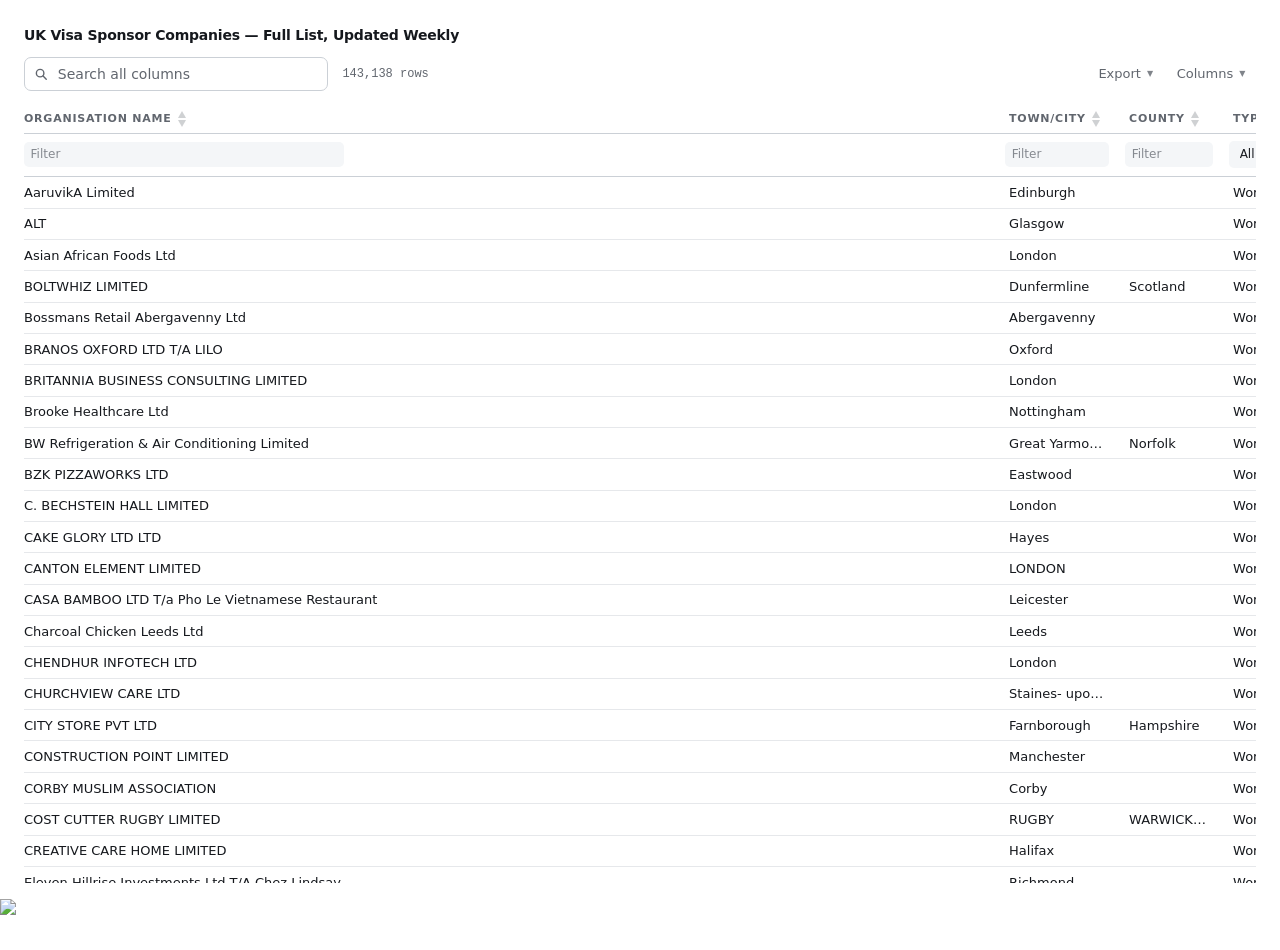
==== index.html @ 7ac72226 "csv adding back to repo [skip ci] another test" ====
<!doctype html>
<html lang="en">
<head>
<meta charset="utf-8">
<meta name="viewport" content="width=device-width,initial-scale=1">
<title>UK Visa Sponsor Companies — Full List, Updated Weekly</title><meta name="description" content="Full list of UK companies licensed to sponsor work visas, from the official GOV.UK register of licensed sponsors. Updated weekly.">
<link rel="stylesheet" href="csvtotable.css">
</head>
<body>
<main class="csvtotable">
<select class="csvtotable-theme" id="csvtotable-theme" aria-label="Colour theme"><option value="auto" selected>Auto</option><option value="default">Default</option><option value="dark">Dark</option><option value="nord">Nord</option><option value="gruvbox">Gruvbox</option><option value="solarized">Solarized</option></select>
<table class="csvtotable-table" id="csvtotable-table" aria-label="Table"></table>
</main>
<script id="csvtotable-data" type="application/json">{"headers":["Organisation Name","Town/City","County","Type \u0026 Rating","Route"],"rows":[[" AaruvikA Limited","Edinburgh","","Worker (A rating)","Skilled Worker"],[" ALT","Glasgow","","Worker (A rating)","Skilled Worker"],[" Asian African Foods Ltd "," London  ","","Worker (A rating)","Skilled Worker"],[" BOLTWHIZ LIMITED","Dunfermline","Scotland","Worker (A rating)","Skilled Worker"],[" Bossmans Retail Abergavenny Ltd","Abergavenny","","Worker (A rating)","Skilled Worker"],[" BRANOS OXFORD LTD T/A LILO","Oxford","","Worker (A rating)","Skilled Worker"],[" BRITANNIA BUSINESS CONSULTING LIMITED","London","","Worker (A rating)","Skilled Worker"],[" Brooke Healthcare Ltd ","Nottingham","","Worker (A rating)","Skilled Worker"],[" BW Refrigeration \u0026 Air Conditioning Limited","Great Yarmouth","Norfolk","Worker (A rating)","Skilled Worker"],[" BZK PIZZAWORKS LTD","Eastwood","","Worker (A rating)","Skilled Worker"],[" C. BECHSTEIN HALL LIMITED","London","","Worker (A rating)","Skilled Worker"],[" CAKE GLORY LTD LTD","Hayes","","Worker (A rating)","Skilled Worker"],[" CANTON ELEMENT LIMITED","LONDON","","Worker (A rating)","Skilled Worker"],[" CASA BAMBOO LTD T/a Pho Le Vietnamese Restaurant","Leicester","","Worker (A rating)","Skilled Worker"],[" Charcoal Chicken Leeds Ltd","Leeds","","Worker (A rating)","Skilled Worker"],[" CHENDHUR INFOTECH LTD","London","","Worker (A rating)","Skilled Worker"],[" CHURCHVIEW CARE LTD","Staines- upon-Thames","","Worker (A rating)","Skilled Worker"],[" CITY STORE PVT LTD","Farnborough","Hampshire","Worker (A rating)","Skilled Worker"],[" CONSTRUCTION POINT LIMITED ","Manchester","","Worker (A rating)","Skilled Worker"],[" CORBY MUSLIM ASSOCIATION","Corby","","Worker (A rating)","Tier 2 Ministers of Religion"],[" COST CUTTER RUGBY LIMITED    ","RUGBY","WARWICKSHIRE ","Worker (A rating)","Skilled Worker"],[" CREATIVE CARE HOME LIMITED","Halifax","","Worker (A rating)","Skilled Worker"],[" Eleven Hillrise Investments Ltd T/A Chez Lindsay","Richmond","","Worker (A rating)","Skilled Worker"],[" Emerge Management \u0026 Communications Limited ","London ","Westminster ","Worker (A rating)","Skilled Worker"],[" Everest Kitchen Ltd T/A Gurkha Swindon","Swindon","Wiltshire","Worker (A rating)","Skilled Worker"],[" F-Secure (UK) Limited","Gerrards Cross","Buckinghamshire","Worker (A rating)","Skilled Worker"],[" FAB DJ LTD","LONDON","","Worker (A rating)","Skilled Worker"],[" Fareni Lifecare Ltd","Essex","","Worker (A rating)","Skilled Worker"],[" FAST TRACK CONSULTANCY LIMITED","London","","Worker (A rating)","Skilled Worker"],[" Five Talents UK LTD","London","","Worker (A rating)","Skilled Worker"],[" FORTITUDE (LONDON) LIMITED","London","","Worker (A rating)","Skilled Worker"],[" Fusion Flavours Newcastle Ltd","NEWCASTLE","","Worker (A rating)","Skilled Worker"],[" Fylde Private GP ","Lancashire","","Worker (A rating)","Skilled Worker"],[" Gibbs Consulting Global Limited","London","","Worker (A rating)","Skilled Worker"],[" GLOBAL FACILITY MANAGEMENT MCR LIMITED","Manchester","","Worker (A rating)","Skilled Worker"],[" GLOW BEAUTY EMPORIUM LTD","Huddersfield","","Worker (A rating)","Skilled Worker"],[" Gott and Robinson","Grange Over Sands","Cumbria","Worker (A rating)","Skilled Worker"],[" GUJJAR ALLIANCE LTD","Bathgate","","Worker (A rating)","Skilled Worker"],[" HAH Hospitality Limited t/a Indian Affair Ancoats","Manchester","","Worker (A rating)","Skilled Worker"],[" Hamilton Trader Ltd","Birmingham","","Worker (A rating)","Skilled Worker"],[" HARI EXPRESS LIMITED T/A LIMEHOUSE NEWSAGENTS","LONDON","","Worker (A rating)","Skilled Worker"],[" Haven Care (Trade Name)","Derby","Derbyshire ","Worker (A rating)","Skilled Worker"],[" Haverfordwest Central Mosque","Haverfordwest  ","","Worker (A rating)","Tier 2 Ministers of Religion"],[" HAWTHORN MANOR LIMITED t/as Hawthorn Manor Residential Home ","Gillingham","Kent","Worker (A rating)","Skilled Worker"],[" HH KITCHENS LTD Trading as Caprinos Pizza Heywood","Heywood","","Worker (A rating)","Skilled Worker"],[" Hilton Pharmacy Ltd T/A Hilton Pharmacy \u0026 Opticians ","Hilton","Derby","Worker (A rating)","Skilled Worker"],[" Hotel Templeton Garden Limited","London  ","","Worker (A rating)","Skilled Worker"],[" Ian Tappin t/a Lovat House Residential Care Home","Wokingham","Berkshire","Worker (A rating)","Skilled Worker"],[" IDAQ LIMITED","Sheffield","","Worker (A rating)","Skilled Worker"],[" IGOROTASHI LTD","Whitstable","Kent","Worker (A rating)","Skilled Worker"],[" INDELIBLY RETAIL LTD","Windsor","","Worker (A rating)","Skilled Worker"],[" Iqbal \u0026 Co Superstore ","Cupar","","Worker (A rating)","Skilled Worker"],[" ITVIB LIMITED","Reading","Berkshire","Worker (A rating)","Skilled Worker"],[" JAGGI GARDERNER LTD","Hounslow","","Worker (A rating)","Skilled Worker"],[" Jess Flowers Limited","Middlesex","","Worker (A rating)","Skilled Worker"],[" Jideoni Ltd","London","","Worker (A rating)","Skilled Worker"],[" Joyce Care Support Ltd ","Milton Keynes","","Worker (A rating)","Skilled Worker"],[" KHYBER BAKERY","OLDHAM","MANCHESTER","Worker (A rating)","Skilled Worker"],[" KINGS BALTI","Durham","","Worker (A rating)","Skilled Worker"],[" KK9RECRUITMENT LTD","LUTON","","Worker (A rating)","Skilled Worker"],[" KLD IMPORTS LIMITED","Preston","","Worker (A rating)","Skilled Worker"],[" Krystal Ventures Limited","Gillingham","KENT","Worker (A rating)","Skilled Worker"],[" LAXPERMIT LIMITED T/A INDIAN TIMES","stonehouse","","Worker (A rating)","Skilled Worker"],[" LEAPFROG A.I. LTD","London","","Worker (A rating)","Skilled Worker"],[" Lemas Real Estate UK Ltd 15362523","England","","Worker (A rating)","Global Business Mobility: UK Expansion Worker"],[" LETCHWORTH REHABILITATION \u0026 PHYSIOTHERAPY CENTRE LTD","STEVENAGE","","Worker (A rating)","Skilled Worker"],[" Little Garden Gate Nursery Ltd","London","","Worker (A rating)","Skilled Worker"],[" London Aesthetics U.K Ltd","London","","Worker (A rating)","Skilled Worker"],[" M Y Fishmongers ","London ","","Worker (A rating)","Skilled Worker"],[" M\u0026MWORKFORCELTD"," Shoreham-By-Sea","","Worker (A rating)","Skilled Worker"],[" Mahadevan Vikneswaran T/A Easebourne Village Store","Midhurst ","West Sussex","Worker (A rating)","Skilled Worker"],[" MARGARET ROAD STORES LTD","HAMILTON, ","","Worker (A rating)","Skilled Worker"],[" MASS COMPLETE PROPERTY SOLUTIONS LTD","Hertfordshire, United Kingdom","","Worker (A rating)","Skilled Worker"],[" Maxwell Equipment Hire Ltd "," Birmingham","","Worker (A rating)","Skilled Worker"],[" Mobile Up Ltd","Oswestry","","Worker (A rating)","Skilled Worker"],[" MODE AGENCE LTD","London","","Temporary Worker (A rating)","Creative Worker"],[" Mr D A J HODGE","Okehampton","Devon","Worker (A rating)","Skilled Worker"],[" Mrs Prashanthy Shathyakaran T/A Manor News ","Bexhill, ","East Sussex ","Worker (A rating)","Skilled Worker"],[" MRS SATHTHIYA SRIKUMAR  T/A MAIDSTONE FOOD AND WINE  ","Maidstone ","","Worker (A rating)","Skilled Worker"],[" MULTIPLIER TECHNOLOGIES UK LTD","London","","Worker (A rating)","Skilled Worker"],[" Nakshatra Limited","Harrow","","Worker (A rating)","Skilled Worker"],[" NATIONWIDE ELECTRICAL \u0026 SECURITY WHOLESALERS LTD","WOLVERHAMPTON","","Worker (A rating)","Skilled Worker"],[" NEPAL DINE BEESTON LTD","Beeston","","Worker (A rating)","Skilled Worker"],[" NEW PAYLESS LTD","London","","Worker (A rating)","Skilled Worker"],[" Nirmalan Vinayagamoorthy T/A","London","","Worker (A rating)","Skilled Worker"],[" NO.1. DISTRIBUTION LIMITED","Walsall, West Midlands","","Worker (A rating)","Skilled Worker"],[" NOMAN INTERNATIONAL LONDON LTD","Birmingham","","Worker (A rating)","Skilled Worker"],[" O S \u0026 Ali Services(London) Limited","Manchester","","Worker (A rating)","Skilled Worker"],[" OVEN SHINERS LIMITED","South Godstone","","Worker (A rating)","Skilled Worker"],[" PAPRIS IT UK LTD","Wallington","","Worker (A rating)","Skilled Worker"],[" PARTS4HYBRID LTD","Mitcham","","Worker (A rating)","Skilled Worker"],[" PHONEBOX GADGETS LTD","Rugby, Warwickshire","England","Worker (A rating)","Skilled Worker"],[" PINAL DAYA, T/A LONDIS","NORTHAMPTON","","Worker (A rating)","Skilled Worker"],[" PIZZA HACK LIMITED","Gravesend","England,","Worker (A rating)","Skilled Worker"],[" PLATINUM PIZZA LTD","Bolton","","Worker (A rating)","Skilled Worker"],[" PRAKASH BUILDER LIMITED"," LEICESTER","","Worker (A rating)","Skilled Worker"],[" Premier Pencoed Mini Market","Pencoed","Bridgend","Worker (A rating)","Skilled Worker"],[" Priory News","Tonbridge","","Worker (A rating)","Skilled Worker"],[" Private Energy Partners (UK)  Ltd","Swindon","","Worker (A rating)","Skilled Worker"],[" Prospot Limited","Tamworth","","Worker (A rating)","Skilled Worker"],[" QA TAKEAWAY LIMITED t/a Red Chillies","Alloa","","Worker (A rating)","Skilled Worker"],[" R \u0026 Z GLOBAL SERVICES LTD","London","","Worker (A rating)","Skilled Worker"],[" R J PRIVATE LIMITED T/A Morrisons fuel station","Gloucester,","Gloucestershire","Worker (A rating)","Skilled Worker"],[" R\u0026T (LEE) CLINIC LIMITED","London","","Worker (A rating)","Skilled Worker"],[" Raia Health Limited ","Altrincham","","Worker (A rating)","Skilled Worker"],[" RAINBOW POLYCARBONATE INDUSTRY TRADE LTD","London","","Worker (UK Expansion Worker: Provisional )","Global Business Mobility: UK Expansion Worker"],[" RAVEENTHIRAN KOGULARAJ, T/A K.L.M CONVENIENCE STORE","CLACTON - ON- SEA","","Worker (A rating)","Skilled Worker"],[" REDCLIFF MGT LTD","Hemel Hempstead","","Temporary Worker (A rating)","Creative Worker"],[" Renn Consultancy Ltd t/a Emulous Water","Wells","Somerset","Worker (A rating)","Skilled Worker"],[" Riverside medical practice","Blackwood","Caerphilly","Worker (A rating)","Skilled Worker"],[" RMJ PVT Ltd","Nottinghamshire","","Worker (A rating)","Skilled Worker"],[" ROSINANTE PROPERTY HOLDINGS LIMITED"," Ilford,","","Worker (A rating)","Skilled Worker"],[" Rotamat Limited trading as Huber Technology ","Chippenham,","Wiltshire","Worker (A rating)","Skilled Worker"],[" S \u0026 V BARTON LTD","NORTHAMTON","","Worker (A rating)","Skilled Worker"],[" S S Haulage (Derby) Limited","Littleover"," Derby","Worker (A rating)","Skilled Worker"],[" SAI CONVENIENCE \u0026 NEWSAGENT LIMITED","Sevenoaks","","Worker (A rating)","Skilled Worker"],[" SAM AND RAJ TRADING LIMITED","Southall","","Worker (A rating)","Skilled Worker"],[" SARP LEGAL CONSULTANCY LTD","London","","Worker (A rating)","Skilled Worker"],[" SAZ PROP LIMITED","London","United Kingdom","Worker (A rating)","Skilled Worker"],[" SEAHAM HIGH SCHOOL","SEAHAM","CO.DURHAM","Worker (A rating)","Skilled Worker"],[" SGTBS LIMITED","ENGLAND","","Worker (A rating)","Skilled Worker"],[" SHERBORNE CURRY LIMITED","Sherborne ","Dorset ","Worker (A rating)","Skilled Worker"],[" Silverstar Packaging Limited","Barking ","","Worker (A rating)","Skilled Worker"],[" SR Global Clinical Limited","Milton Keynes","","Worker (A rating)","Skilled Worker"],[" The Fox Tavern","Rowley Regis","","Worker (A rating)","Skilled Worker"],[" The Meating Room","Berkhamsted","","Worker (A rating)","Skilled Worker"],[" Tutis Estates ","Coventry","","Worker (A rating)","Skilled Worker"],["\"K\" Line Energy Shipping (UK) Limited","LONDON","","Worker (A rating)","Global Business Mobility: Senior or Specialist Worker"],["\"K\" Line Energy Shipping (UK) Limited","LONDON","","Worker (A rating)","Skilled Worker"],["\u0026SISTERS LTD","London","","Worker (A rating)","Skilled Worker"],["'Enterprise Singapore Board'","London","","Worker (A rating)","Global Business Mobility: Senior or Specialist Worker"],["'Enterprise Singapore Board'","London","","Temporary Worker (A rating)","International Agreement"],["'O Ver St. James Ltd","London","","Worker (A rating)","Skilled Worker"],["(A1F1 Limited T/A ) Ultrasound Direct London","Croydon","London","Worker (A rating)","Skilled Worker"],["(IECC Care) Independent Excel Care Consortium Limited","Colchester","","Worker (A rating)","Skilled Worker"],[".LITTLE NOORIYAH LTD","Smethwick","","Worker (A rating)","Skilled Worker"],["???£ ESS LTD","Manchester","","Worker (A rating)","Skilled Worker"],["@ Architect UK Ltd","West Horndon","Essex","Worker (A rating)","Skilled Worker"],["@ Home Accommodation Services Ltd","London","","Worker (A rating)","Skilled Worker"],["@ Home Accommodation Services Ltd","London","","Temporary Worker (A rating)","Creative Worker"],["@ Ur Eaz Ltd","High Wycombe","","Worker (A rating)","Skilled Worker"],["@@@ FILER LIMITED","Bolton","","Worker (A rating)","Skilled Worker"],["[AI] INFINITI LIMITED","Croydon","England","Worker (A rating)","Skilled Worker"],["`Brunswick Stores Limited"," Leamington Spa ","Warwickshire","Worker (A rating)","Skilled Worker"],["003 Ltd","Hounslow","","Worker (A rating)","Skilled Worker"],["007 Taxi Limited ","Oxford","Oxfordshire","Worker (A rating)","Skilled Worker"],["0086 Ltd","London","","Worker (A rating)","Skilled Worker"],["00Nation Limited","London","London","Worker (A rating)","Global Business Mobility: Senior or Specialist Worker"],["00Nation Limited","London","London","Worker (A rating)","Skilled Worker"],["01 Accounting Services Ltd","London","","Worker (A rating)","Skilled Worker"],["012 Global Ltd","London","","Worker (A rating)","Skilled Worker"],["023 LTD","Edinburgh","","Worker (A rating)","Skilled Worker"],["0304 Limited ","Luton","","Worker (A rating)","Skilled Worker"],["09 Care Limited ","Bradford","","Worker (A rating)","Skilled Worker"],["0xA Technologies Ltd","London","","Worker (A rating)","Skilled Worker"],["1 ACE TRAINING LIMITED","London","","Worker (A rating)","Skilled Worker"],["1 ALS LIMITED","London","","Worker (A rating)","Skilled Worker"],["1 AND 1 ROUGAMO LIMITED","Cambridge","","Worker (A rating)","Skilled Worker"],["1 And 5 Tech Ltd","Slough","","Worker (A rating)","Skilled Worker"],["1 Answer Insurance Services LTD.","Polegate","East Sussex","Worker (A rating)","Skilled Worker"],["1 Bishops Avenue Limited","London","","Worker (A rating)","Skilled Worker"],["1 CHA LTD","LONDON","","Worker (A rating)","Skilled Worker"],["1 Digitals Europe Limited","Slough","","Worker (A rating)","Skilled Worker"],["1 Green Foods Ltd","Northolt","","Worker (A rating)","Skilled Worker"],["1 Homecare Ltd","Preston","Lancashire","Worker (A rating)","Skilled Worker"],["1 Indus Limited","Bath","","Worker (A rating)","Skilled Worker"],["1 Key Solution Limited","Leicester","","Worker (A rating)","Skilled Worker"],["1 Kings Dental Limited","London","","Worker (A rating)","Skilled Worker"],["1 Life London Limited","Streatham","","Worker (A rating)","Skilled Worker"],["1 MODEL MANAGEMENT LONDON LIMITED","London","","Temporary Worker (A rating)","Creative Worker"],["1 Oak Leisure Ireland Ltd","Cookstown","Tyrone","Worker (A rating)","Skilled Worker"],["1 REPAIR LTD","Clarkston","Glasgow","Worker (A rating)","Skilled Worker"],["1 Step beyond Support Ltd","Cannock","Staffordshire","Worker (A rating)","Skilled Worker"],["1 STOP CARS LTD","STAINES","","Worker (A rating)","Skilled Worker"],["1 Stop Print Ltd","Ilford","","Worker (A rating)","Skilled Worker"],["1 STOP REC LIMITED","ESSEX","","Worker (A rating)","Skilled Worker"],["1 Stop Wash Ltd","London","","Worker (A rating)","Skilled Worker"],["1 WAY TECH SOLUTIONS LIMITED","London","","Worker (A rating)","Skilled Worker"],["1-2 Achieve","Downham Market","Norfolk","Worker (A rating)","Skilled Worker"],["1-2 Call Cars Ltd","Hampshire","","Worker (A rating)","Skilled Worker"],["1-VIA LTD","Reading","Berkshire","Worker (A rating)","Skilled Worker"],["10 DAYS STUDIO LTD","London","","Worker (A rating)","Skilled Worker"],["10 DINING STREET LIMITED","Oakham","","Worker (A rating)","Skilled Worker"],["10 Europe Limited","Edinburgh","","Worker (A rating)","Global Business Mobility: Senior or Specialist Worker"],["10 Europe Limited","Edinburgh","","Worker (A rating)","Skilled Worker"],["10 Group Limited","London","","Worker (A rating)","Skilled Worker"],["10 Squared Ltd","Pocklington","East riding of yorkshire","Worker (A rating)","Skilled Worker"],["10/10 MEDICAL LIMITED","SOUTHPORT","","Worker (A rating)","Skilled Worker"],["10:10 Games Limited","Warrington","Cheshire","Worker (A rating)","Skilled Worker"],["100 Percent Cornwall Ltd","Truro ","Cornwall","Worker (A rating)","Skilled Worker"],["100% HALAL MEAT STORES LTD","Birmingham","","Worker (A rating)","Skilled Worker"],["1000 Trades Limited ","Birmingham","","Worker (A rating)","Skilled Worker"],["1000heads Ltd","London","","Worker (A rating)","Skilled Worker"],["1001 AI Limited","London","","Worker (A rating)","Skilled Worker"],["100Starlings Ltd","London","","Worker (A rating)","Skilled Worker"],["101 A+D Ltd.","Bristol","","Worker (A rating)","Skilled Worker"],["101 Byres Road Limited","Glasgow","","Worker (A rating)","Skilled Worker"],["101 Harley Street LTD","London","","Worker (A rating)","Skilled Worker"],["101 Healthcare ltd ","Gloucester","","Worker (A rating)","Skilled Worker"],["101 Studios UK Limited","London","","Worker (A rating)","Skilled Worker"],["101 Ways Limited","London","","Worker (A rating)","Skilled Worker"],["1010 Restaurant @ The Blacksmiths arms ","Billingshurst","West Sussex","Worker (A rating)","Skilled Worker"],["105 West Architects Ltd","Bristol","","Worker (A rating)","Skilled Worker"],["1066 Foodservice Limited trading as Roosters Piri Piri","Harrow","Middlesex","Worker (A rating)","Skilled Worker"],["1066 PLUMBING AND HEATING LTD","St. Leonards-On-Sea,","","Worker (A rating)","Skilled Worker"],["107 Cannon Street Limited","London","","Worker (A rating)","Skilled Worker"],["108 RETAIL LIMITED T/A SPAR","Glasgow","","Worker (A rating)","Skilled Worker"],["1080 Properties Ltd","Kent","","Worker (A rating)","Skilled Worker"],["10ACT Ltd T/A TrackBack","Chilworth, Southampton","Hampshire","Worker (A rating)","Skilled Worker"],["10architect Ltd","Manchester","","Worker (A rating)","Skilled Worker"],["10BE5 LTD.","London","","Worker (A rating)","Skilled Worker"],["10BIT FX LIMITED","London","","Worker (A rating)","Skilled Worker"],["10BIT FX LIMITED","London","","Temporary Worker (A rating)","Creative Worker"],["10Pearls Ltd","London","","Worker (A rating)","Skilled Worker"],["10X Banking Technology Services Ltd","London","","Worker (A rating)","Skilled Worker"],["11 2 11 Ltd","Stamford","","Worker (A rating)","Skilled Worker"],["11 BERKELEY STREET LIMITED","London","","Worker (A rating)","Skilled Worker"],["11:FS GROUP LIMITED","London","","Worker (A rating)","Skilled Worker"],["111 By Nico Ltd","Glasgow","","Worker (A rating)","Skilled Worker"],["111 Pilates Ltd","Blackheath","London","Worker (A rating)","Skilled Worker"],["111 Skin Limited","London ","Fritzovia","Worker (A rating)","Skilled Worker"],["114 GPS Ltd  T/A Sushi Atelier","LONDON","","Worker (A rating)","Skilled Worker"],["1177 Retail Limited","Portsmouth","","Worker (A rating)","Skilled Worker"],["11and12 Limited","Hinckley","","Worker (A rating)","Skilled Worker"],["11Arches","Bishop Auckland","","Worker (A rating)","Skilled Worker"],["11Eleven UK Enterprises Ltd","Bristol","","Worker (A rating)","Skilled Worker"],["11K Consulting Ltd","London","","Worker (A rating)","Skilled Worker"],["11Plus Teacher Ltd","Chelmsford","","Worker (A rating)","Skilled Worker"],["11x Limited","London","","Worker (A rating)","Skilled Worker"],["12 MM GROUP LTD","London","","Worker (A rating)","Skilled Worker"],["12.18 Roxburghe Hotel Golf \u0026 Spa Ltd","Heiton by Kelso","Roxburghe","Worker (A rating)","Skilled Worker"],["1212 AFRO CARIBBEAN FOOD","NOTTINGHAM","","Worker (A rating)","Skilled Worker"],["1214 Construction","Bradford","","Worker (A rating)","Skilled Worker"],["1218 UK Limited","Leicester","Leicestershire","Worker (A rating)","Skilled Worker"],["123 E-Filing Limited","Bolton","Lancashire","Worker (A rating)","Skilled Worker"],["123 Insight Limited","Durely","Southampton","Worker (A rating)","Skilled Worker"],["123 Investments Ltd","Leeds","West Yorkshire","Worker (A rating)","Skilled Worker"],["126 Newland Avenue,","Hull","","Worker (A rating)","Skilled Worker"],["1265 Degrees North Ltd","Newcastle upon Tyne","","Worker (A rating)","Skilled Worker"],["1266 Music Group","Glasgow","","Temporary Worker (A rating)","Creative Worker"],["12B Solicitors Limited","London","England","Worker (A rating)","Skilled Worker"],["12OZ LIMITED","Maidenhead","","Worker (A rating)","Skilled Worker"],["13 Local Limited","Addlestone","Surrey","Worker (A rating)","Skilled Worker"],["13 TRAVEL LTD","BINLEY","COVENTRY","Worker (A rating)","Skilled Worker"],["1313 Global Limited","Hounslow","","Worker (A rating)","Skilled Worker"],["1313 Grays Limited","London","England","Worker (A rating)","Skilled Worker"],["1313 Superstore Ltd ","Reading ","","Worker (A rating)","Skilled Worker"],["13BOOKS CAPITAL LLP","London","","Worker (A rating)","Skilled Worker"],["13th Street Hospitality Ltd t/a Sunday in Brooklyn","London","","Worker (A rating)","Skilled Worker"],["14 DAY UK LTD","LEEDS","","Worker (A rating)","Skilled Worker"],["14 PROMOTIONS (TRADE) LIMITED","LONDON","","Worker (A rating)","Skilled Worker"],["14 Septembre London Limited","London","","Worker (A rating)","Skilled Worker"],["1407 Art London Limited","Wembley","","Worker (A rating)","Skilled Worker"],["1416 DIGITAL LTD","London","","Worker (A rating)","Skilled Worker"],["1440Sports Management LTD","London","London","Worker (A rating)","Skilled Worker"],["14STARS UK LIMITED","Cardiff","","Worker (A rating)","Skilled Worker"],["1508 London Limited","London","","Worker (A rating)","Skilled Worker"],["1512 Limited T/A AGAssociates","Wallington","Surrey","Worker (A rating)","Skilled Worker"],["152 Harley Street Limited","London","London","Worker (A rating)","Skilled Worker"],["15Below Ltd","Brighton","East Sussex","Worker (A rating)","Skilled Worker"],["15GIFTS LTD","Brighton","East Sussex","Worker (A rating)","Skilled Worker"],["16 Barrack Ltd TA Saffron Indian Restaurant \u0026 Pizza Place","Woodbridge","","Worker (A rating)","Skilled Worker"],["16 Plus Care Support Solutions Ltd","Gloucester","","Worker (A rating)","Skilled Worker"],["160B Consulting Ltd","Dungannon","Tyrone","Worker (A rating)","Skilled Worker"],["168 EXPRESS LTD","CALDICOT","","Worker (A rating)","Skilled Worker"],["16CS Operations Ltd","London","","Worker (A rating)","Skilled Worker"],["16HarleyCo Limited","London","","Worker (A rating)","Skilled Worker"],["17 Capital Services Ltd","London","","Worker (A rating)","Global Business Mobility: Senior or Specialist Worker"],["17 Capital Services Ltd","London","","Worker (A rating)","Skilled Worker"],["17 CORSHAM SHOREDITCH LIMITED","London","","Worker (A rating)","Skilled Worker"],["1708 Retail Ltd","Waterlooville","Hampshire","Worker (A rating)","Skilled Worker"],["1717 Retail Ltd","Waterlooville","Hampshire","Worker (A rating)","Skilled Worker"],["173tech Ltd","Havant","Hampshire","Worker (A rating)","Skilled Worker"],["1771 Technologies Limited ","London","","Worker (A rating)","Skilled Worker"],["178 PARK VIEW LIMITED","ORPINGTON","KENT","Temporary Worker (A rating)","Creative Worker"],["178 PARK VIEW LIMITED","ORPINGTON","KENT","Worker (A rating)","Skilled Worker"],["1783 Limited","London","","Worker (A rating)","Skilled Worker"],["17CARE UK LTD","High Wycombe","Buckinghamshire ","Worker (A rating)","Skilled Worker"],["17Cicada Limited","Nottingham","","Worker (A rating)","Skilled Worker"],["17TAOUK TRADE LIMITED","BIRMINGHAM","WEST MIDLANDS","Worker (A rating)","Skilled Worker"],["17th Century Health Food Limited","Birmingham","","Worker (A rating)","Skilled Worker"],["18 Degrees Below Ltd","London","","Worker (A rating)","Skilled Worker"],["18 NOVEMBER LTD","London","","Worker (A rating)","Skilled Worker"],["18 WEEK SUPPORT LIMITED","London","","Worker (A rating)","Skilled Worker"],["18.01 London Limited","London","","Worker (A rating)","Skilled Worker"],["184 DISTRIBUTION LIMITED","Cambridge","","Worker (A rating)","Skilled Worker"],["1854 Media Limited ","London","","Worker (A rating)","Skilled Worker"],["186 LONDON LIMITED","London","","Worker (A rating)","Skilled Worker"],["186 London Limited","London","","Worker (A rating)","Skilled Worker"],["187 Couriers Ltd","Coventry","","Worker (A rating)","Skilled Worker"],["1875 Accounting Limited","Cambridge","","Worker (A rating)","Skilled Worker"],["1885 the Venue Ltd","Halifax","West Yorkshire","Worker (A rating)","Skilled Worker"],["1899 Hartlepool Ltd","Colchester","","Worker (A rating)","Skilled Worker"],["18A Charing Cross Dental Surgery","London","","Worker (A rating)","Skilled Worker"],["18APR Limited","London","","Temporary Worker (A rating)","Creative Worker"],["18PLUS SUPPORT LIMITED","Wickford","Essex","Worker (A rating)","Skilled Worker"],["19 BY K \u0026 R CATERING LTD T/A 19 BY KATHERINE CARR","BALLYCASTLE","NORTHERN IRELAND","Worker (A rating)","Skilled Worker"],["1905 Group Limited T/A 1905","London","","Worker (A rating)","Skilled Worker"],["1910 GROUP LIMITED","Kingston Upon Thames","","Worker (A rating)","Skilled Worker"],["1947 Restaurant \u0026 Bar Ltd T/A 1947 Restaurant, Bar \u0026 Pizza Kitchen","London","","Worker (A rating)","Skilled Worker"],["1953 Bar And Restaurant","Galashiels","Scottish Borders","Worker (A rating)","Skilled Worker"],["197 Stoney Limited","London","","Worker (A rating)","Skilled Worker"],["1986 The Kebab Kafe (just halal Kebabs)","Sheffield","South Yorkshire","Worker (A rating)","Skilled Worker"],["199 Clinic Limited t/a London Longevity Clinic","London","","Worker (A rating)","Skilled Worker"],["1A ORTHODONTICS LIMITED","London","","Worker (A rating)","Skilled Worker"],["1Breadcrumb UK Ltd","London","","Worker (A rating)","Skilled Worker"],["1CLICK STUDIO","DAGENHAM","Essex","Worker (A rating)","Skilled Worker"],["1D Agency Ltd T/A One Day Agency","MANCHESTER","","Worker (A rating)","Skilled Worker"],["1DA Limited","Middlesex","","Worker (A rating)","Skilled Worker"],["1decision Limited","Stevenage","Hertfordshire","Worker (A rating)","Skilled Worker"],["1E Limited","London","","Worker (A rating)","Global Business Mobility: Senior or Specialist Worker"],["1E Limited","London","","Worker (A rating)","Skilled Worker"],["1GLOBAL Operations (UK) Limited","London","","Worker (A rating)","Global Business Mobility: Senior or Specialist Worker"],["1GLOBAL Operations (UK) Limited","London","","Worker (A rating)","Skilled Worker"],["1LWW CO LIMITED","Nottingham, ","England","Worker (A rating)","Skilled Worker"],["1OAK CAPITAL LIMITED","London","","Worker (A rating)","Skilled Worker"],["1OSD Ltd","Sheffield","","Worker (A rating)","Skilled Worker"],["1partCarbon Ltd","Edinburgh","Scotland","Worker (A rating)","Skilled Worker"],["1PS Group Limited","LONDON","","Worker (A rating)","Skilled Worker"],["1SA LIMITED T/A Subway","Hammersmith","","Worker (A rating)","Skilled Worker"],["1SKY LTD","Oldham","England","Worker (A rating)","Skilled Worker"],["1st Adtube Limited","London","","Worker (A rating)","Skilled Worker"],["1st Airport Taxis LTD","Luton","","Worker (A rating)","Skilled Worker"],["1ST ASSIST LIMITED ","London ","","Worker (A rating)","Skilled Worker"],["1st Care Limited t/as The Hawthorne Nursing Home","Nottinghamshire","","Worker (A rating)","Skilled Worker"],["1st Central Care Limited","Stanford-le-Hope","Essex","Worker (A rating)","Skilled Worker"],["1ST CHOICE ACCOUNTANTS LTD","Birmingham ","West Midlands","Worker (A rating)","Skilled Worker"],["1ST CHOICE AUTOS LTD","Walsall","","Worker (A rating)","Skilled Worker"],["1ST CHOICE CABS LTD","London","","Worker (A rating)","Skilled Worker"],["1st Choice Cabs Ltd","Ilford","","Worker (A rating)","Skilled Worker"],["1ST CHOICE CONSULTANCY LTD","Birmingham","","Worker (A rating)","Skilled Worker"],["1ST CHOICE PLUMBING,HEATING \u0026COOLING LTD","Leicester","","Worker (A rating)","Skilled Worker"],["1ST CHOICE RESOURCE GRP LTD","Edinburgh","","Worker (A rating)","Skilled Worker"],["1st Choice Windows Yorkshire Ltd.","Bradford","West Yorkshire","Worker (A rating)","Skilled Worker"],["1ST Class Care Agency Ltd","Prescot","Merseyside","Worker (A rating)","Skilled Worker"],["1st Class care services 2LTD","Ledbury","Herefordshire","Worker (A rating)","Skilled Worker"],["1st Class Protection Ltd","London","","Worker (A rating)","Skilled Worker"],["1st Cloud Accountants","Sunderland","Tyne and Wear","Worker (A rating)","Skilled Worker"],["1st Enable Ltd","Ellesmere Port","Cheshire","Worker (A rating)","Skilled Worker"],["1st Focus Homecare Ltd","Edinburgh","","Worker (A rating)","Skilled Worker"],["1st Formations Limited","London","","Worker (A rating)","Skilled Worker"],["1st Fresh Foods Ltd","Mitcham","","Worker (A rating)","Skilled Worker"],["1st Glimpse Ltd","Burnham on Crouch","Essex","Worker (A rating)","Skilled Worker"],["1st Grade Care Ltd","St Mellons","Cardiff","Worker (A rating)","Skilled Worker"],["1st Homecare Solutions Limited","Leighton Buzzard","Bedfordshire","Worker (A rating)","Skilled Worker"],["1st Line Defence Ltd","Hoddesdon","Hertfordshire","Worker (A rating)","Skilled Worker"],["1st Locate UK LTD","Leeds","","Worker (A rating)","Skilled Worker"],["1ST LOOK FIRE \u0026 SECURITY SOLUTIONS LTD","Colne","","Worker (A rating)","Skilled Worker"],["1ST MALL LTD","Reading","England ","Worker (A rating)","Skilled Worker"],["1st Mr Clutch Ltd","Ilford","Essex","Worker (A rating)","Skilled Worker"],["1ST NATIONAL SECURITY LTD","Waltham Abbey","","Worker (A rating)","Skilled Worker"],["1st Option Representation Limited ","London ","","Worker (A rating)","Skilled Worker"],["1ST PERFORMANCE \u0026 EXHAUSTS LIMITED","Norfolk","","Worker (A rating)","Skilled Worker"],["1ST SHIELD SECURITY SERVICE LIMITED","London","London","Worker (A rating)","Skilled Worker"],["1st Staff Limited","Epping","Essex","Worker (A rating)","Skilled Worker"],["1st Step Childcare Ltd","Poplar","London ","Worker (A rating)","Skilled Worker"],["1ST STOP OFF-LICENCE LTD","Nantwich","Cheshire East","Worker (A rating)","Skilled Worker"],["1st Technologies Ltd","Preston","Lancashire","Worker (A rating)","Skilled Worker"],["1ST TRANSPORT INNOVATION (READING) LTD"," Reading","","Worker (A rating)","Skilled Worker"],["1ST VISA INTERNATIONAL LIMITED","London","","Worker (A rating)","Skilled Worker"],["1ST VISA INTERNATIONAL LIMITED","London","","Worker (A rating)","Scale-up"],["1stavenue.co.uk Ltd","Bromley","Kent","Worker (A rating)","Skilled Worker"],["1stCurve Limited","Hockley","Essex","Worker (A rating)","Skilled Worker"],["1STOP GLAZING LIMITED Trading as Imperial Glazing Solutions","Ilford","Essex","Worker (A rating)","Skilled Worker"],["1stopbabystore ltd","London","","Worker (A rating)","Skilled Worker"],["1SW EVENTS LONDON LTD","ALFREDS  WAY","","Worker (A rating)","Skilled Worker"],["1WorldSync Limited","London","","Worker (A rating)","Skilled Worker"],["2 Agriculture Limited T/A 2 Agriculture","Newbridge","Midlothian","Worker (A rating)","Skilled Worker"],["2 Bro's Pizza \u0026 Dessert ltd","Luton","","Worker (A rating)","Skilled Worker"],["2 Brothers Dinning Limited ","Birmingham","","Worker (A rating)","Skilled Worker"],["2 CARERS LTD","Stafford","Staffordshire","Worker (A rating)","Skilled Worker"],["2 Chai Ltd","London","","Worker (A rating)","Skilled Worker"],["2 degrees Limited","Oxford","Oxfordshire","Worker (A rating)","Skilled Worker"],["2 Degrees Limited ","Oxford","","Worker (A rating)","Skilled Worker"],["2 EXCEL ENGINEERING LIMITED","Lasham","Hampshire","Worker (A rating)","Skilled Worker"],["2 FRIENDS PUB COMPANY LTD","Oldbury,","West Midlands","Worker (A rating)","Skilled Worker"],["2 Guyz Limited","Illford","","Worker (A rating)","Skilled Worker"],["2 Love Coffee Shop LTD ","London","","Worker (A rating)","Skilled Worker"],["2 Picardy Road Ltd","London","","Worker (A rating)","Skilled Worker"],["2 Plan Project Management Limited","Woking","Surrey","Worker (A rating)","Skilled Worker"],["2 Sisters Food Group Limited","Wakefield","","Worker (A rating)","Global Business Mobility: Senior or Specialist Worker"],["2 Sisters Food Group Limited","Wakefield","","Worker (A rating)","Skilled Worker"],["2-4c","Brentwood","","Worker (A rating)","Skilled Worker"],["2.0 Consulting Limited","London","","Worker (A rating)","Skilled Worker"],["2:30 Limited","Corby","Northamptonshire","Worker (A rating)","Skilled Worker"],["20-20 Events Management Limited","London","","Worker (A rating)","Skilled Worker"],["200 CONFERENCE \u0026 EVENTS LIMITED","Glasgow","","Worker (A rating)","Skilled Worker"],["200 Degrees Coffee Roasters","Nottingham","","Worker (A rating)","Skilled Worker"],["200OK Solutions Ltd","Stanmore","","Worker (A rating)","Skilled Worker"],["201 ASIAN KITCHEN","London","","Worker (A rating)","Skilled Worker"],["202 AHST GAS SERVICES LTD ","Manchester","","Worker (A rating)","Skilled Worker"],["2020 Innovation Training Limited","Birmingham","West Midlands","Worker (A rating)","Skilled Worker"],["2022 Environmental Science FR SAS ","Milton","","Worker (A rating)","Skilled Worker"],["2023 Cool Foods Ltd T/A Oishii Sushi","London","Middlesex ","Worker (A rating)","Skilled Worker"],["2030 AUTO CARE LIMITED","Manchester","","Worker (A rating)","Skilled Worker"],["2035 LTD","Staines-Upon-Thames","England","Worker (A rating)","Skilled Worker"],["21 Six ltd","Curdridge","Hampshire","Worker (A rating)","Skilled Worker"],["21 Six Platform Limited","London","","Worker (A rating)","Skilled Worker"],["214 Limited T/A Chai Naasto","Beckenham","Kent","Worker (A rating)","Skilled Worker"],["21D Bioengineering Ltd","Warrington","","Worker (A rating)","Skilled Worker"],["21D Bioengineering Ltd","Warrington","","Worker (A rating)","Skilled Worker"],["21D Clinical Limited","Warrington","","Worker (A rating)","Skilled Worker"],["21Hundred","London","","Worker (A rating)","Skilled Worker"],["21ST AMENDMENT LTD","London","","Worker (A rating)","Skilled Worker"],["21ST CENTURY CARE (PLYMOUTH) LIMITED","IVYBRIDGE ","DEVON","Worker (A rating)","Skilled Worker"],["22 Hotel Management Limited","London","","Worker (A rating)","Skilled Worker"],["22cans Ltd.","GUILDFORD","Surrey","Worker (A rating)","Skilled Worker"],["22one Technologies Limited","London","","Worker (A rating)","Skilled Worker"],["23 Architecture Ltd","London","","Worker (A rating)","Skilled Worker"],["23 Consult Ltd","Liverpool","Merseyside","Worker (A rating)","Skilled Worker"],["238JG Ltd ","Britsol ","","Worker (A rating)","Skilled Worker"],["2399098 Ontario Inc o/a MAK Consulting Group","High Wycombe","Bucks","Worker (A rating)","Skilled Worker"],["23MD Medical Services Ltd ","Canterbury ","Kent ","Worker (A rating)","Skilled Worker"],["24 7 Manpower Limited","Stanwell","","Worker (A rating)","Skilled Worker"],["24 7 Property Maintenance Ltd","London, England","","Worker (A rating)","Skilled Worker"],["24 Acoustics Ltd","Southampton","Hants","Worker (A rating)","Skilled Worker"],["24 PRODUCTIONS LTD","LONDON","","Worker (A rating)","Skilled Worker"],["24 RT Limited","Edinburgh","","Worker (A rating)","Skilled Worker"],["24 Seven Civil Engineering Ltd","Harrow","","Worker (A rating)","Skilled Worker"],["24 Seven UK Limited","London","","Worker (A rating)","Skilled Worker"],["24-4 7 FM Limited","Manchester ","","Worker (A rating)","Skilled Worker"],["24-7 Prayer","Woking","Surrey","Worker (A rating)","Tier 2 Ministers of Religion"],["24/7 Helping Hands Service","Leicester","","Worker (A rating)","Skilled Worker"],["24/7 Hire \u0026 Property Maintenance Services Limited","Liverpool","","Worker (A rating)","Skilled Worker"],["24/7 Medicine Limited T/ A 24-7 Pharmacy","Liverpool","Merseyside ","Worker (A rating)","Skilled Worker"],["24/7 MY MART LIMITED","Wolverhampton","","Worker (A rating)","Skilled Worker"],["24/7 RETAIL LTD","Manchester","United Kingdom","Worker (A rating)","Skilled Worker"],["24/7 Support UK Limited","Peterborough","Cambridgeshire","Worker (A rating)","Skilled Worker"],["247 ALLIANCE LTD","Birmingham","","Worker (A rating)","Skilled Worker"],["247 Bluebell Care Ltd","Luton","Bedfordshire","Worker (A rating)","Skilled Worker"],["247 CARS (WILLENHALL) LIMITED","Willenhall","West Midlands","Worker (A rating)","Skilled Worker"],["247 Commerce Ltd","Brentford","Middlesex","Worker (A rating)","Skilled Worker"],["247 Homecare Limited","Swindon","Wiltshire","Worker (A rating)","Skilled Worker"],["247 IT SERVICES LIMITED","Hamshire","Farnborough","Worker (A rating)","Skilled Worker"],["247 PEST CONTROL LTD","Ilford","","Worker (A rating)","Skilled Worker"],["247 staffing support ltd","Kettering ","Northamptonshire","Worker (A rating)","Skilled Worker"],["247 TAXI LINE LIMITED","Milton Keynes","","Worker (A rating)","Skilled Worker"],["247 Wholesale Limited","Manchester","","Worker (A rating)","Skilled Worker"],["24Haymarket Limited","London","","Worker (A rating)","Skilled Worker"],["24HRS HC Home Care Services LTD","Hudderfield","","Worker (A rating)","Skilled Worker"],["24SQ LIMITED","London","","Worker (A rating)","Skilled Worker"],["24X7 CHESTER LIMITED","CREWE","","Worker (A rating)","Skilled Worker"],["24x7 Limited","Dunmow","Essex","Worker (A rating)","Skilled Worker"],["25 St.Johns Practice Ltd","Oxford","Oxon","Worker (A rating)","Skilled Worker"],["25-28 Limited","London","","Worker (A rating)","Skilled Worker"],["256 LOGISTICS LTD","Normanton Industrial Estate","Normanton","Worker (A rating)","Skilled Worker"],["25TH COURIERS LTD","SWANLEY","","Worker (A rating)","Skilled Worker"],["26 DEGREES GLOBAL MARKETS (UK)LIMITED","London","","Worker (A rating)","Skilled Worker"],["26 DEGREES GLOBAL MARKETS (UK)LIMITED","London","","Worker (A rating)","Global Business Mobility: Senior or Specialist Worker"],["26.2 Services Limited","London","","Worker (A rating)","Global Business Mobility: Senior or Specialist Worker"],["26.2 Services Limited","London","","Worker (A rating)","Skilled Worker"],["272BIO Ltd","Uckfield","East Sussex","Worker (A rating)","Skilled Worker"],["2780 Limited","Great Yarmouth","","Worker (A rating)","Skilled Worker"],["27FOUR (UK) LTD ","London","","Worker (A rating)","Skilled Worker"],["28 ESTATE AGENT LIMITED","Ilford","","Worker (A rating)","Skilled Worker"],["28 Trading Limited","London","","Worker (A rating)","Skilled Worker"],["280 CAMBUSLANG LIMITED","Glasgow","","Worker (A rating)","Skilled Worker"],["284 SERVICES LIMITED","London","","Worker (A rating)","Skilled Worker"],["288 Group Limited ","Poole","","Worker (A rating)","Skilled Worker"],["289 Imaging Ltd, Trading as 'The Ultrasound Clinic'","Silsoe","","Worker (A rating)","Skilled Worker"],["28b Limited","Huntingdon","Cambridgeshire","Worker (A rating)","Skilled Worker"],["28C LIMITED","Huntingdon","","Worker (A rating)","Skilled Worker"],["29 Spices","Bournemouth","","Worker (A rating)","Skilled Worker"],["29 Stoney Street LLP","Nottingham","","Worker (A rating)","Skilled Worker"],["29FORWARD Ltd","London","","Worker (A rating)","Skilled Worker"],["2A PRODUCTIONS LIMITED","London","","Worker (A rating)","Skilled Worker"],["2AS ENTERPRISES LTD","SHIPLEY","","Worker (A rating)","Skilled Worker"],["2BIT TECH LIMITED","London","","Worker (A rating)","Skilled Worker"],["2BROTHERSCHILOS LIMITED T/A CHILO'S","STIRLING","","Worker (A rating)","Skilled Worker"],["2CELL LIMITED","READING","BERKSHIRE","Worker (A rating)","Skilled Worker"],["2CHE DESIGN LTD","LONDON","","Worker (A rating)","Skilled Worker"],["2Connect Equities Ltd","Derby","","Worker (A rating)","Skilled Worker"],["2CRSi UK LTD","Manchester","","Worker (A rating)","Skilled Worker"],["2CV Ltd","London","","Worker (A rating)","Skilled Worker"],["2Dees Ltd","Dartford","Kent","Worker (A rating)","Skilled Worker"],["2DT UK LTD","London","","Worker (A rating)","Skilled Worker"],["2E Accountants Ltd","London","London","Worker (A rating)","Skilled Worker"],["2E Apostille Services Ltd","London","","Worker (A rating)","Skilled Worker"],["2e Systems Ltd","Frimley","Surrey","Worker (A rating)","Skilled Worker"],["2ELV Horizon Limited","Romford","essexx","Worker (A rating)","Skilled Worker"],["2Excel Aviation Ltd","Sywell","Northants","Worker (A rating)","Skilled Worker"],["2FRY BS LTD","Birmingham","","Worker (A rating)","Skilled Worker"],["2Fry Limited","Leicester","","Worker (A rating)","Skilled Worker"],["2H Offshore Engineering Ltd","Woking","Surrey","Worker (A rating)","Skilled Worker"],["2H Offshore Engineering Ltd","Woking","Surrey","Worker (A rating)","Global Business Mobility: Senior or Specialist Worker"],["2i Limited","Edinburgh","","Worker (A rating)","Skilled Worker"],["2I LIMITED ","Edinburgh  ","","Worker (A rating)","Skilled Worker"],["2I LIMITED ","Edinburgh  ","","Worker (A rating)","Global Business Mobility: Senior or Specialist Worker"],["2INNOVATIVE LTD","Bucks","","Worker (A rating)","Skilled Worker"],["2K CONSTRUCTION LTD","London","","Worker (A rating)","Skilled Worker"],["2M Automation Ltd","Oldham","Greater Manchester","Worker (A rating)","Skilled Worker"],["2M Health \u0026 Home Care Ltd","Smethwick","West Midlands","Worker (A rating)","Skilled Worker"],["2MS CONSTRUCTION LTD","NEWMARKET","SUFFOLK","Worker (A rating)","Skilled Worker"],["2MS CONSTRUCTION LTD","Newmarket","Suffolk","Worker (A rating)","Skilled Worker"],["2R Capital Investment Management Limited","London","","Worker (A rating)","Skilled Worker"],["2R1 Limited T/A German Doner Kebab","Ruislip","","Worker (A rating)","Skilled Worker"],["2R2 LTD","Ruislip","","Worker (A rating)","Skilled Worker"],["2R3 LTD","Ruislip","","Worker (A rating)","Skilled Worker"],["2R4 LTD","London","","Worker (A rating)","Skilled Worker"],["2RSQ Services Ltd","London","England","Worker (A rating)","Skilled Worker"],["2S LIMITED","LONDON","","Worker (A rating)","Skilled Worker"],["2SD Technologies Limited","London","","Worker (A rating)","Skilled Worker"],["2SK Care Homes Ltd ","Abergele","","Worker (A rating)","Skilled Worker"],["2TECK LIMITED","WATERLOOVILLE","","Worker (A rating)","Skilled Worker"],["2tees AfroCaribbean Foods Ltd","Andover","","Worker (A rating)","Skilled Worker"],["2THEWORLD LTD","London","","Worker (A rating)","Skilled Worker"],["2wayz services ltd","LONDON","","Worker (A rating)","Skilled Worker"],["2X GLOBAL LIMITED","London","","Worker (A rating)","Global Business Mobility: Senior or Specialist Worker"],["2X GLOBAL LIMITED","London","","Worker (A rating)","Skilled Worker"],["3 Aces London LTD","Southall","","Worker (A rating)","Skilled Worker"],["3 ANGELS COMPLEX CARE SERVICES LTD","WOLVERHAMPTON","","Worker (A rating)","Skilled Worker"],["3 Angels Complex Care Services Ltd","Wolverhampton","","Worker (A rating)","Skilled Worker"],["3 Associates Capital Management Limited","Amersham ","","Worker (A rating)","Skilled Worker"],["3 Catering Limited ","Oxford ","Oxon","Worker (A rating)","Skilled Worker"],["3 Crowns LTD","Dundee ","","Worker (A rating)","Skilled Worker"],["3 EM Limited","Luton","","Worker (A rating)","Skilled Worker"],["3 F International Limited","Haywards Heath","","Worker (A rating)","Skilled Worker"],["3 HA Limited ","Colchester","","Worker (A rating)","Skilled Worker"],["3 Heads Agency","Bedford","Choose County","Worker (A rating)","Skilled Worker"],["3 Henrietta Street Limited","London","","Worker (A rating)","Skilled Worker"],["3 KAURS LIMITED","Coventry","","Worker (A rating)","Skilled Worker"],["3 KILNS Pub","Leicester","","Worker (A rating)","Skilled Worker"],["3 MATES LIMITED","Hounslow","","Worker (A rating)","Skilled Worker"],["3 Peaks Health Limited","London","","Worker (A rating)","Skilled Worker"],["3 Primos Ltd","Bradford","","Worker (A rating)","Skilled Worker"],["3 Sided Cube (UK) Ltd","Bournemouth","Dorset","Worker (A rating)","Skilled Worker"],["3 Spices Restaurant Limited","Nottingham","","Worker (A rating)","Skilled Worker"],["3 Spirit Enterprise UK Limited","Birmingham","Birmingham","Worker (A rating)","Skilled Worker"],["3 Star Packaging Ltd","WELLINGBOROUGH","","Worker (A rating)","Skilled Worker"],["3 Trees Care \u0026 Support Ltd","Bristol","Avon","Worker (A rating)","Skilled Worker"],["3 Way Displays Lts","Chesham","Bucks","Worker (A rating)","Skilled Worker"],["3 YAAR LIMITED T/AS TANDOORI FUSION","Wembley Park","Wembley","Worker (A rating)","Skilled Worker"],["3-D Matrix UK Limited","London","","Worker (A rating)","Global Business Mobility: Senior or Specialist Worker"],["3-D Matrix UK Limited","London","","Worker (A rating)","Skilled Worker"],["30 Grosvenor Restaurant Opco Limited","London","","Worker (A rating)","Skilled Worker"],["30 GS Management Services LTD","London","","Worker (A rating)","Skilled Worker"],["300 SPARTANS LIMITED","Lincs","","Worker (A rating)","Skilled Worker"],["3000 YEARS MUSIC PUBLISHING  LIMITED","RISLEY","","Worker (A rating)","Skilled Worker"],["302 MD LTD","HOLMFIRTH","","Worker (A rating)","Skilled Worker"],["30Seconds Group Ltd","Manchester","","Worker (A rating)","Skilled Worker"],["313 Garage Services LTD","Glasgow","","Worker (A rating)","Skilled Worker"],["313 Healthcare LTD","Bedford","","Worker (A rating)","Skilled Worker"],["313 Vision Care Ltd","Fordingbridge","","Worker (A rating)","Skilled Worker"],["321 THREE 2 ONE LIMITED","Gloucester","","Worker (A rating)","Skilled Worker"],["327GB LTD","Newport","","Worker (A rating)","Skilled Worker"],["33 Herbs Limited T/A Swiss Butter","London","","Worker (A rating)","Skilled Worker"],["333STUDIOS LTD","England","","Temporary Worker (A rating)","Creative Worker"],["333STUDIOS LTD","England","","Worker (A rating)","Skilled Worker"],["338 Mobiles Ltd","Birmingham","West Midlands","Worker (A rating)","Skilled Worker"],["33n Ltd","Cambridgeshire","","Worker (A rating)","Skilled Worker"],["34 ST CURRYS LTD","Sheffield","","Worker (A rating)","Skilled Worker"],["342 SERVICES LTD","WEST BLACKPOOL","THORNTON - CLEVELEYS","Worker (A rating)","Skilled Worker"],["345 TECHNOLOGY LIMITED","Portsmouth","","Worker (A rating)","Skilled Worker"],["34DN LIMITED","Lodnon","","Worker (A rating)","Skilled Worker"],["35TH STREET LIMITED","London","","Worker (A rating)","Skilled Worker"],["36 South Capital Advisors LLP","London","","Worker (A rating)","Skilled Worker"],["36.7 Studio LTD","London","","Worker (A rating)","Skilled Worker"],["360 Alert Security Ltd.","Manchester","","Worker (A rating)","Skilled Worker"],["360 Brand Group Limited ","Heywood","Manchester","Worker (A rating)","Skilled Worker"],["360 Degrees Clinic Ltd","Surrey","","Worker (A rating)","Skilled Worker"],["360 Degrees Healthcare","Nelson","Lancashire","Worker (A rating)","Skilled Worker"],["360 DIGI MARKETING LTD","Canary Wharf","","Worker (A rating)","Skilled Worker"],["360 DIGI MARKETING LTD","London","","Worker (A rating)","Skilled Worker"],["360 Dot Net Ltd","Leicester","","Worker (A rating)","Skilled Worker"],["360 energy","Craigavon","Co. Armagh","Worker (A rating)","Skilled Worker"],["360 Energy (N.I) Limited","Craigavon","","Worker (A rating)","Skilled Worker"],["360 Forensic Limited","Manchester","","Worker (A rating)","Skilled Worker"],["360 health ltd ","london ","London ","Worker (A rating)","Skilled Worker"],["360 Law Group Limited","Lightwater","Surrey","Worker (A rating)","Skilled Worker"],["360 Leaders Ltd","London","","Worker (A rating)","Skilled Worker"],["360 Maple Limited","Farrington Gurney","State/Province","Worker (A rating)","Skilled Worker"],["360 Property Development Limited","Penge","","Worker (A rating)","Skilled Worker"],["360 Trading Networks UK Limited","London","","Worker (A rating)","Global Business Mobility: Senior or Specialist Worker"],["360 Trading Networks UK Limited","London","","Worker (A rating)","Skilled Worker"],["360insights (Europe) Ltd","Stratford-upon-Avon","","Worker (A rating)","Skilled Worker"],["365 Business Finance","London","London","Worker (A rating)","Skilled Worker"],["365 Care Homes Ltd T/A Delph House Care Home","Littleport","Ely","Worker (A rating)","Skilled Worker"],["365 Childminding Ltd","Luton","","Worker (A rating)","Skilled Worker"],["365 IT PRO LIMITED","London ","","Worker (A rating)","Skilled Worker"],["365 Motors LTD","Bolton","Greater Manchester","Worker (A rating)","Skilled Worker"],["365 Placement Solutions limited","Grawley ","England","Worker (A rating)","Skilled Worker"],["365 RM (UK) Ltd","Glasgow","","Worker (A rating)","Skilled Worker"],["365 SERVICES (UK) LTD","Ilford","","Worker (A rating)","Skilled Worker"],["365 SHIPPING UK LTD","Nottingham","","Worker (A rating)","Skilled Worker"],["365 Support Limited","Southport","Merseyside","Worker (A rating)","Skilled Worker"],["369 Builders Merchants Ltd ","Walsall","West Midlands ","Worker (A rating)","Skilled Worker"],["36T Hub Intl Limited","West Drayton","","Worker (A rating)","Skilled Worker"],["38 Degrees","London","","Worker (A rating)","Skilled Worker"],["38 Entertainment Group Ltd","London","","Worker (A rating)","Skilled Worker"],["38 Investments Limited","London","","Worker (A rating)","Skilled Worker"],["381 MS Ltd","Slough","Berkshire","Worker (A rating)","Skilled Worker"],["3812 Gallery (UK) Ltd","London","","Worker (A rating)","Skilled Worker"],["387 Veterinary Centre Limited","Great Wyrley","Staffordshire","Worker (A rating)","Skilled Worker"],["39 Essex Chambers (Services) Limited","London","","Worker (A rating)","Skilled Worker"],["39 WM Limited","Sheffield","","Worker (A rating)","Skilled Worker"],["3A \u0026 D LIMITED","Eastbourne","","Worker (A rating)","Skilled Worker"],["3A Care (Altrincham) Ltd","Altrincham","Cheshire","Worker (A rating)","Skilled Worker"],["3A Care (Bromsgrove) Ltd","Bromsgrove","Worcetershire","Worker (A rating)","Skilled Worker"],["3A Care (London) Ltd","Watford","","Worker (A rating)","Skilled Worker"],["3A Care (Worcs) Ltd","Stourport on Severn","Worcestershire","Worker (A rating)","Skilled Worker"],["3A PRESTIGE UK LTD","Slough","","Worker (A rating)","Skilled Worker"],["3A Retail UK Ltd","Dagenham","","Worker (A rating)","Skilled Worker"],["3A Tech Limited T/A Tech Fix","Middlesbrough","North Yorkshire ","Worker (A rating)","Skilled Worker"],["3A TELECOM CONSULTANCY LTD","London","","Worker (A rating)","Skilled Worker"],["3A'S Consultants Ltd.","Coventry","","Worker (A rating)","Skilled Worker"],["3A'S Petroleum Ltd","Wigan","","Worker (A rating)","Skilled Worker"],["3AB CARE LIMITED","Chipping Sodbury","","Worker (A rating)","Skilled Worker"],["3AD GLOBAL RESOURCES UNITED LIMITED","COVENTRY","WEST MIDLANDS","Worker (A rating)","Skilled Worker"],["3ADesign Ltd","Ipswich","Suffolk","Worker (A rating)","Skilled Worker"],["3AI LTD","London","","Worker (A rating)","Skilled Worker"],["3AK (Cheetham Hill) Limited","Manchester","","Worker (A rating)","Skilled Worker"],["3AK (Glasgow) Limited","Glasgow","","Worker (A rating)","Skilled Worker"],["3AK (MANCHESTER) LIMITED","Manchester","","Worker (A rating)","Skilled Worker"],["3AK (Online) Limited","Bradford","","Worker (A rating)","Skilled Worker"],["3AK Alum Rock Limited","Birmingham","","Worker (A rating)","Skilled Worker"],["3AK Birmingham Limited","Birmingham","","Worker (A rating)","Skilled Worker"],["3AK Greenstreet Limited","London","","Worker (A rating)","Skilled Worker"],["3AK London Limited","London","","Worker (A rating)","Skilled Worker"],["3AK Luton Limited","Luton","","Worker (A rating)","Skilled Worker"],["3AK Online Limited","Bradford","","Worker (A rating)","Skilled Worker"],["3AK Slough Limited t/a J. Junaid Jamshed by Janan","Slough","","Worker (A rating)","Skilled Worker"],["3AK Southall Limited","Southall","","Worker (A rating)","Skilled Worker"],["3ALFA GROUP LTD","Welwyn","UK","Worker (A rating)","Skilled Worker"],["3AR Trading Ltd","Rochford","","Worker (A rating)","Skilled Worker"],["3B Catering Ltd","Inverness ","Highland","Worker (A rating)","Skilled Worker"],["3b construction ltd","Newton Stewart","Dumfries and Galloway","Worker (A rating)","Skilled Worker"],["3B DIGITAL LTD","LONDON","","Worker (A rating)","Skilled Worker"],["3B sourcing UK Ltd   ","London","","Worker (A rating)","Skilled Worker"],["3Belle.Ami Health Limited","Birmingham","West Midlands","Worker (A rating)","Skilled Worker"],["3BN CARE LTD","Corby","Northamptonshire","Worker (A rating)","Skilled Worker"],["3C HOLDINGS (NW) LTD","Burnley","","Worker (A rating)","Skilled Worker"],["3CIX LTD","Newport Pagnell","Buckinghamshire","Worker (A rating)","Skilled Worker"],["3Core2 Certification Ltd","Birchwood","Warrington","Worker (A rating)","Skilled Worker"],["3CORNERBESTONESTORE LIMITED","Crookedholm","Kilmarnock","Worker (A rating)","Skilled Worker"],["3CS Holdings Ltd","London","","Worker (A rating)","Skilled Worker"],["3D BUILDING HOME LTD","London","","Worker (A rating)","Skilled Worker"],["3D Care (Cardiff) Limited","Cardiff","","Worker (A rating)","Skilled Worker"],["3D Coffee (Oadby) Limited T/A Costa Coffee","Dartford","Kent","Worker (A rating)","Skilled Worker"],["3D Constraction Ltd","Bolton","","Worker (A rating)","Skilled Worker"],["3D Drumchapel","Glasgow","","Worker (A rating)","Skilled Worker"],["3D Healthcare Ltd T/A Proheal Pharma","Taunton","","Worker (A rating)","Skilled Worker"],["3D HOUSING GROUP LTD","Birmingham","","Worker (A rating)","Skilled Worker"],["3d Innovations Ltd.","London","","Worker (A rating)","Skilled Worker"],["3d leisure Limited","farnham","surrey","Worker (A rating)","Skilled Worker"],["3D LIFT LTD","London","","Worker (A rating)","Skilled Worker"],["3D Marcomms Limited","Copford","Essex","Worker (A rating)","Skilled Worker"],["3D People Limited","London","","Worker (A rating)","Skilled Worker"],["3D Systems Europe Ltd","Hemel Hempstead","Hertfordshire","Worker (A rating)","Global Business Mobility: Senior or Specialist Worker"],["3D Systems Europe Ltd","Hemel Hempstead","Hertfordshire","Worker (A rating)","Skilled Worker"],["3D Technical Design Limited","Milton Keynes","","Worker (A rating)","Skilled Worker"],["3D TRADE LTD"," Croydon, London","","Worker (A rating)","Skilled Worker"],["3D'S Healthcare Services Ltd","Grays","Essex","Worker (A rating)","Skilled Worker"],["3DC Ltd","London","England","Worker (A rating)","Skilled Worker"],["3DCP ACADEMY LIMITED","London","","Worker (UK Expansion Worker: Provisional )","Global Business Mobility: UK Expansion Worker"],["3DEO","Belfast","Antrim","Worker (A rating)","Skilled Worker"],["3DFORUS Limited","Exeter","","Worker (A rating)","Skilled Worker"],["3dMD Technologies Limited","London","","Worker (A rating)","Global Business Mobility: Senior or Specialist Worker"],["3dMD Technologies Limited","London","","Worker (A rating)","Skilled Worker"],["3DReid Limited","London","","Worker (A rating)","Skilled Worker"],["3DRP Ltd","Welwyn","","Worker (A rating)","Skilled Worker"],["3EN Cloud Ltd","Holywood","","Worker (A rating)","Skilled Worker"],["3ES Accountants Limited","Harrow","","Worker (A rating)","Skilled Worker"],["3F BIO LTD","Glasgow","","Worker (A rating)","Skilled Worker"],["3fD Limited","Whitchurch","Hampshire","Worker (A rating)","Skilled Worker"],["3Forge UK LTD","London","","Worker (A rating)","Skilled Worker"],["3Forge UK LTD","London","","Worker (A rating)","Global Business Mobility: Senior or Specialist Worker"],["3G Metal Fabrications Limited","Leicester","","Worker (A rating)","Skilled Worker"],["3Gi Technology Limited","Shenfield","","Worker (A rating)","Skilled Worker"],["3I CONSTRUCTIONS LTD","LONDON","","Worker (A rating)","Skilled Worker"],["3i Infotech (UK) Limited","London","England","Worker (A rating)","Skilled Worker"],["3i plc","London","","Worker (A rating)","Global Business Mobility: Senior or Specialist Worker"],["3i plc","London","","Temporary Worker (A rating)","Global Business Mobility: Graduate Trainee"],["3i plc","London","","Worker (A rating)","Skilled Worker"],["3ie UK","London","","Worker (A rating)","Global Business Mobility: Senior or Specialist Worker"],["3ie UK","London","","Worker (A rating)","Skilled Worker"],["3J GLAZING LIMITED","Handsworth","Birmingham","Worker (A rating)","Skilled Worker"],["3K Fabrics Limited","Bradford","","Worker (A rating)","Skilled Worker"],["3K TRANSPORT LIMITED","RAINSWORTH","MANSFIELD","Worker (A rating)","Skilled Worker"],["3K's Engineering Company Limited","Llanelli","Carmarthenshire","Worker (A rating)","Skilled Worker"],["3Keel Group Ltd ","Witney","Oxfordshire","Worker (A rating)","Skilled Worker"],["3Keel Group Ltd","Oxford","Oxfordshire","Worker (A rating)","Skilled Worker"],["3Key Homes UK Limited T/as Aaran Central Guesthouse","Aberdeen","","Worker (A rating)","Skilled Worker"],["3KH Ltd T/A Tipu Sultan Birmingham","Birmingham","West Midlands","Worker (A rating)","Skilled Worker"],["3KOBROS LIMITED","London","","Worker (A rating)","Skilled Worker"],["3LR Lighting Ltd ","Newport ","","Worker (A rating)","Skilled Worker"],["3M Accountants Ltd","Smethwick","","Worker (A rating)","Skilled Worker"],["3M United Kingdom PLC","Bracknell","","Worker (A rating)","Skilled Worker"],["3M United Kingdom PLC","Bracknell","","Worker (A rating)","Global Business Mobility: Senior or Specialist Worker"],["3mse Ltd","London","Select a State","Worker (A rating)","Skilled Worker"],["3P Foods Ltd TA Heavenly Desserts","Birmingham","","Worker (A rating)","Skilled Worker"],["3PLS Platform Limited","Amersham","bucks","Worker (A rating)","Skilled Worker"],["3pX Group","London","London","Worker (A rating)","Skilled Worker"],["3R EPOS LIMITED","Epping","Essex","Worker (A rating)","Skilled Worker"],["3R Technology UK Ltd","Preston","Lancashire","Worker (A rating)","Skilled Worker"],["3RD FLOOR HOTEL LIMITED ","Shrewsbury","","Worker (A rating)","Skilled Worker"],["3RDi Limited","London","","Worker (A rating)","Skilled Worker"],["3S ADOLESCENT CARE","CHEADLE","Cheshire","Worker (A rating)","Skilled Worker"],["3s commercial ltd","London","","Worker (A rating)","Skilled Worker"],["3S Knowledge Limited","Warwick","Warwickshire","Worker (A rating)","Skilled Worker"],["3S Money Club Limited","london","","Worker (A rating)","Skilled Worker"],["3s retail ltd","Ely","Cardiff","Worker (A rating)","Skilled Worker"],["3Search Limited","London","","Worker (A rating)","Skilled Worker"],["3T Additive Manufacturing Ltd","Newbury","Berkshire","Worker (A rating)","Skilled Worker"],["3T Additive Manufacturing Ltd","Newbury","Berkshire","Worker (A rating)","Global Business Mobility: Senior or Specialist Worker"],["3T Additive Manufacturing Ltd","Newbury","Berkshire","Temporary Worker (A rating)","Global Business Mobility: Graduate Trainee"],["3T Logistics Limited","Leicester","","Worker (A rating)","Skilled Worker"],["3T TRAINING SERVICES LIMITED","Dorset","","Worker (A rating)","Skilled Worker"],["3t Transform Limited","Cobalt Business Park","Newcastle upon Tyne","Worker (A rating)","Skilled Worker"],["3T Travel \u0026 Tourism Limited","Barking","","Worker (A rating)","Skilled Worker"],["3ti Energy Hubs Ltd","LEATHERHEAD","Surrey","Worker (A rating)","Skilled Worker"],["3TOP Aviation Services Ltd","Surrey","","Worker (A rating)","Skilled Worker"],["3V Consultants Limited ","Solihull","","Worker (A rating)","Skilled Worker"],["3V SOLUTIONS LTD","Carshalton","Surrey","Worker (A rating)","Skilled Worker"],["3Vision Ltd","Bath","","Worker (A rating)","Skilled Worker"],["3VRM Limited","Manchester","","Worker (A rating)","Skilled Worker"],["3X Architecture LLP","London","","Worker (A rating)","Skilled Worker"],["3X Sports Limited","Luton","Bedfordshire","Worker (A rating)","Skilled Worker"],["3X Tech Ltd","Potters Bar","Hertfordshire","Worker (A rating)","Skilled Worker"],["4 A'S GLOBAL LTD","GLASGOW","","Worker (A rating)","Skilled Worker"],["4 CONTINENTS STORES LTD","Kent","","Worker (A rating)","Skilled Worker"],["4 Corners Distribution Ltd","Barking","Barking","Worker (A rating)","Skilled Worker"],["4 Dots Training \u0026 Advisory Limited","Beaconsfield","Buckinghamshire","Worker (A rating)","Skilled Worker"],["4 EVER GLAZING (UK) LTD","Southall","","Worker (A rating)","Skilled Worker"],["4 Eyes Capital Limited","London","","Worker (A rating)","Skilled Worker"],["4 Fantastic Ltd","London ","","Worker (A rating)","Skilled Worker"],["4 GLOBAL CONSULTING LIMITED","Chiswick","","Worker (A rating)","Skilled Worker"],["4 Healthy Pets Ltd","Northampton","","Worker (A rating)","Skilled Worker"],["4 Medical Clinical Solution Ltd","Manchester.","Greater Manchester","Worker (A rating)","Skilled Worker"],["4 Moksh Limited","Londonderry","","Worker (A rating)","Skilled Worker"],["4 Net Technologies LTD (t/a FourNet)","Manchester","Greater Manchester","Worker (A rating)","Skilled Worker"],["4 Roads Ltd","Kenilworth","WEST MIDLANDS","Worker (A rating)","Skilled Worker"],["4 S (UK) LTD","PURLEY","SURREY","Worker (A rating)","Skilled Worker"],["4 SEASONS CATERING SERVICES LTD","Leicester","","Temporary Worker (A rating)","Creative Worker"],["4 SEASONS CATERING SERVICES LTD","Leicester","","Worker (A rating)","Skilled Worker"],["4 SEASONS DELI LTD","London","","Worker (A rating)","Skilled Worker"],["4 Seasons Grocery Ltd ","Cardiff ","","Worker (A rating)","Skilled Worker"],["4 Seasons Inn Limited","Manchester","","Worker (A rating)","Skilled Worker"],["4 Sisters (Midlands) Ltd,TA Saffron Wala Bar \u0026 Restaurant","Birmingham","","Worker (A rating)","Skilled Worker"],["4 Stars Private Limited ","Westcliff-on-Sea","Southend-on-Sea","Worker (A rating)","Skilled Worker"],["4 Strings \u0026 Winds Ltd ","St Albans","","Worker (A rating)","Skilled Worker"],["4 Summit ltd","CROYDON","","Worker (A rating)","Skilled Worker"],["4 TECH SOLUTIONS LIMITED","Surrey","","Worker (A rating)","Skilled Worker"],["4 Test Limited","Bexleyheath","","Worker (A rating)","Skilled Worker"],["4 Wall Entertainment UK Limited","Harlow","","Worker (A rating)","Skilled Worker"],["4 Ways Healthcare Limited","Hemel Hempstead","","Worker (A rating)","Skilled Worker"],["4-Site Power \u0026 Fibre Networks Ltd","Gosport","","Worker (A rating)","Skilled Worker"],["404 ENTERTAINMENT LIMITED","Cardiff","Wales","Worker (A rating)","Skilled Worker"],["408 Media Group Ltd","Sandbach","Cheshire","Worker (A rating)","Skilled Worker"],["41 Commercial Street Ltd T/A Xi'an BiangBiang Noodles","London","","Worker (A rating)","Skilled Worker"],["411 Communications Ltd","London","","Worker (A rating)","Skilled Worker"],["415 PALAETTE LTD","London","England","Worker (A rating)","Skilled Worker"],["4170 UK LLP","London","","Worker (A rating)","Skilled Worker"],["4170 UK LLP","London","","Worker (A rating)","Global Business Mobility: Senior or Specialist Worker"],["419STUDIOS LTD","GREATER LONDON","","Worker (A rating)","Skilled Worker"],["42 Bruton Limited","London","","Worker (A rating)","Skilled Worker"],["42 M\u0026P Ltd","London","","Temporary Worker (A rating)","Creative Worker"],["42 Technology Limited","Cambourne","Cambridge","Worker (A rating)","Skilled Worker"],["4211 HOTFOOD LTD","Glasgow","","Worker (A rating)","Skilled Worker"],["42Gears Mobility Systems (UK) Ltd","Manchester","Greater Manchester","Worker (A rating)","Global Business Mobility: Senior or Specialist Worker"],["42Gears Mobility Systems (UK) Ltd","Manchester","Greater Manchester","Worker (A rating)","Skilled Worker"],["42nd Street","Manchester","Greater Manchester","Worker (A rating)","Skilled Worker"],["42Video Limited","Morden","","Worker (A rating)","Skilled Worker"],["42Video Limited","Morden","","Temporary Worker (A rating)","Creative Worker"],["43 Harbour News Ltd t/a Harbour News","Whitstable","Kent","Worker (A rating)","Skilled Worker"],["432 Presents CIC","Glasgow","Lanarkshire","Temporary Worker (A rating)","Creative Worker"],["44 ENERGY LTD","London","","Worker (A rating)","Global Business Mobility: Senior or Specialist Worker"],["44 ENERGY LTD","London","","Worker (A rating)","Skilled Worker"],["444 Rentals Ltd","Manor Park","London","Worker (A rating)","Skilled Worker"],["44Pixels Limited","London","","Worker (A rating)","Skilled Worker"],["47 KITCHEN \u0026 CATERING LTD","Bury","","Worker (A rating)","Skilled Worker"],["474 Management Limited T/a Duke Of Design","Greenford","","Worker (A rating)","Skilled Worker"],["4986 MILES LTD T/A GOAT","Upminster","","Worker (A rating)","Skilled Worker"],["4A Technologies Ltd","Hayes","Middlesex","Worker (A rating)","Skilled Worker"],["4BASE CONSTRUCTION LTD","Southall","","Worker (A rating)","Skilled Worker"],["4basebio","Over","Cambridgeshire","Worker (A rating)","Skilled Worker"],["4BIO Ventures Management Limited","London","","Worker (A rating)","Skilled Worker"],["4BREEZE LTD","Reading","","Worker (A rating)","Skilled Worker"],["4C Associates Ltd","London","","Worker (A rating)","Skilled Worker"],["4C EUROPE UK LTD","London ","","Worker (A rating)","Skilled Worker"],["4C EUROPE UK LTD","London ","","Worker (A rating)","Global Business Mobility: Senior or Specialist Worker"],["4C Hotels - Minories LLP","London","","Worker (A rating)","Skilled Worker"],["4C Hotels Victoria LLP","London","","Worker (A rating)","Skilled Worker"],["4C Hotels-Camden Lock LLP   ","London","","Worker (A rating)","Skilled Worker"],["4C LABS LTD","London","","Worker (A rating)","Skilled Worker"],["4CAST Limited  T/A Continuum Economics","London","","Worker (A rating)","Skilled Worker"],["4Demand Ltd","London","","Worker (A rating)","Skilled Worker"],["4Diamonds LTD","Lisburn","","Worker (A rating)","Skilled Worker"],["4DS NURSERIES AND PRE SCHOOL LTD","Canterbury","","Worker (A rating)","Skilled Worker"],["4Eden","Penrith","Cumbria","Worker (A rating)","Skilled Worker"],["4Ever Care UK Ltd","Blackburn","","Worker (A rating)","Skilled Worker"],["4Fashions Ltd","Manchester","","Worker (A rating)","Skilled Worker"],["4FEET RETAIL LTD","London","","Worker (A rating)","Skilled Worker"],["4HANDS SERVICES LIMITED","Cardiff"," Wales","Worker (A rating)","Skilled Worker"],["4HM Ltd","London","","Worker (A rating)","Skilled Worker"],["4iApps Solutions Ltd","London","","Worker (A rating)","Skilled Worker"],["4iApps Solutions Ltd","London","","Worker (A rating)","Global Business Mobility: Senior or Specialist Worker"],["4J Studios Limited","East Linton","East Lothian","Worker (A rating)","Skilled Worker"],["4J'S Educational Academy Ltd","Peterborough","Cambridgeshire","Worker (A rating)","Skilled Worker"],["4K Networks Ltd ","London ","","Worker (A rating)","Skilled Worker"],["4KAY LTD","HEYWOOD ","","Worker (A rating)","Skilled Worker"],["4Kay Ltd","Keighley","","Worker (A rating)","Skilled Worker"],["4life Healthcare Services Ltd","Canterbury","Kent","Worker (A rating)","Skilled Worker"],["4M LONDON LIMITED","LONDON","","Worker (A rating)","Skilled Worker"],["4M LONDON LIMITED","LONDON","","Worker (A rating)","Global Business Mobility: Senior or Specialist Worker"],["4ME@U Ltd T/A Devoncare","Plymouth (Devon)","Devon","Worker (A rating)","Skilled Worker"],["4most (Europe) Limited","London","","Worker (A rating)","Skilled Worker"],["4MS SERVICES LTD","Luton","","Worker (A rating)","Skilled Worker"],["4NCARE LTD","Ipswich","Suffolk","Worker (A rating)","Skilled Worker"],["4orty Ltd","London","","Worker (A rating)","Skilled Worker"],["4P4 LTD","London","","Worker (A rating)","Skilled Worker"],["4PS Construction Solutions Limited","Birmingham","","Worker (A rating)","Skilled Worker"],["4RDigital Limited","London","","Worker (A rating)","Skilled Worker"],["4S GLOBAL LIMITED","Coventry","","Worker (A rating)","Skilled Worker"],["4S UK CONSULTING LIMITED","Reading","Berkshire","Worker (A rating)","Skilled Worker"],["4site Consulting Limited","Feering","Essex","Worker (A rating)","Skilled Worker"],["4Site Recruitment limited","London","","Worker (A rating)","Skilled Worker"],["4SSG UK Limited","Birmingham","","Worker (A rating)","Skilled Worker"],["4Syeds Ltd","Neston","","Worker (A rating)","Skilled Worker"],["4T Markets Limited","London ","","Worker (A rating)","Skilled Worker"],["4T2 SENSORS LTD","Nantwich","","Worker (A rating)","Skilled Worker"],["4th Dimension Technology Ltd","Corsham","","Worker (A rating)","Skilled Worker"],["4way Consulting Ltd","Manchester","","Worker (A rating)","Skilled Worker"],["4Wheeler Ltd","Camberley","","Worker (A rating)","Skilled Worker"],["4You Hospitality Services Limited (Trading as Ravens Ait)","Surbiton","Surrey","Worker (A rating)","Skilled Worker"],["4You Hospitality Services Ltd","Surbiton ","","Worker (A rating)","Skilled Worker"],["5 A DAY (LONDON) LTD","Barking","","Worker (A rating)","Skilled Worker"],["5 Atlantic Ltd t/as Fish bowl Brixton","London","","Worker (A rating)","Skilled Worker"],["5 CARE SERVICES LIMITED","WALSALL","WEST MIDLANDS","Worker (A rating)","Skilled Worker"],["5 Dimensions Trust","Milton Keynes","","Worker (A rating)","Skilled Worker"],["5 E Ltd","London","","Worker (A rating)","Skilled Worker"],["5 Health Northwest Ltd T/ A iPharmacy Princess Road","Manchester ","","Worker (A rating)","Skilled Worker"],["5 Hertford Street ","London","","Worker (A rating)","Skilled Worker"],["5 INDUSTRIAL LIMITED","Redditch","","Worker (A rating)","Skilled Worker"],["5 Lights Training","Bradford","","Worker (A rating)","Skilled Worker"],["5 M'S SCOTS LTD"," Glasgow","","Worker (A rating)","Skilled Worker"],["5 Rivers Transport Ltd","Willenhall","","Worker (A rating)","Skilled Worker"],["5 S Family Limited T/A New Haweli","West Byfleet","","Worker (A rating)","Skilled Worker"],["5 Squirrels Ltd","Hove","East Sussex","Worker (A rating)","Skilled Worker"],["5 STAR AR BUILDERS LTD","Bradford","","Worker (A rating)","Skilled Worker"],["5 Star Cars Bedford Limited","Bedford","","Worker (A rating)","Skilled Worker"],["5 STAR CLINIC LTD","Preston","Lancashire","Worker (A rating)","Skilled Worker"],["5 STAR CONVENIENCE MCR LTD","Salford","","Worker (A rating)","Skilled Worker"],["5 STAR FOOD DISTRIBUTION LTD","London","","Worker (A rating)","Skilled Worker"],["5 Star Fruit and Veg London Ltd","Ilford","Essex","Worker (A rating)","Skilled Worker"],["5 Star Glazing Ltd","Uxbridge ","","Worker (A rating)","Skilled Worker"],["5 STAR HOUSING LTD","Birmingham","","Worker (A rating)","Skilled Worker"],["5 Star North East Ltd","Newcastle Upon Tyne","","Worker (A rating)","Skilled Worker"],["5 Star Plastics Ltd","Camberley","","Worker (A rating)","Skilled Worker"],["500 Degrees Ferndale Road Ltd"," London,","","Worker (A rating)","Skilled Worker"],["500 Degrees Herne Hill Ltd","London","","Worker (A rating)","Skilled Worker"],["500 DEGREES HERNE HILL LTD","London","","Worker (A rating)","Skilled Worker"],["500k International","Cambridge","","Worker (A rating)","Skilled Worker"],["501 Entertainment Ltd","Aylesford","Kent","Worker (A rating)","Skilled Worker"],["505 Games Limited","Milton Keynes","","Worker (A rating)","Skilled Worker"],["50Nine Health \u0026 Wellbeing Group Ltd t/a 50Nine ","St Albans","England","Worker (A rating)","Skilled Worker"],["51 Cargo Services Ltd","Newton-Le-Willows","","Worker (A rating)","Skilled Worker"],["515 Capital Limited","Radlett","","Worker (A rating)","Skilled Worker"],["519 ENFORCEMENT GROUP LTD","ESSEX","","Worker (A rating)","Skilled Worker"],["51tocarbonzero Limited","Twemlow","Cheshire","Worker (A rating)","Skilled Worker"],["528 International Limited T/A MBM LIMITED","Liverpool","","Worker (A rating)","Skilled Worker"],["53 House LLP","London","","Worker (A rating)","Skilled Worker"],["53 North Aviation Ltd","ROCHDALE","","Worker (A rating)","Skilled Worker"],["53 Red Lion Ltd","London","","Worker (A rating)","Skilled Worker"],["54 Queen's Gate Hotel Limited","London","","Worker (A rating)","Skilled Worker"],["54 Queens Gate Hotel Limited","London","","Worker (A rating)","Global Business Mobility: Senior or Specialist Worker"],["542 Digital Limited","London","","Worker (A rating)","Skilled Worker"],["543 Dental Centre Ltd","Hull","","Worker (A rating)","Skilled Worker"],["550 Interiors Ltd","Birmingham","West Midlands","Worker (A rating)","Skilled Worker"],["555 Business Ltd T/A Subway","Newmarket","","Worker (A rating)","Skilled Worker"],["5654 \u0026 Company Limited","London","","Worker (A rating)","Skilled Worker"],["56Three Architects Limited","Edinburgh","","Worker (A rating)","Skilled Worker"],["58308 LIMITED","Middlesex","","Worker (A rating)","Skilled Worker"],["59 Studio Ltd","London","","Worker (A rating)","Skilled Worker"],["59A Limited","London","","Worker (A rating)","Skilled Worker"],["5AAB Sports Ltd. T/As Wolfer  ","Slough","","Worker (A rating)","Skilled Worker"],["5AB CARE LTD","Letchworth","Hertfordshire","Worker (A rating)","Skilled Worker"],["5APART LIMITED","Luton","","Worker (A rating)","Skilled Worker"],["5app Ltd","London","","Worker (A rating)","Skilled Worker"],["5C Group Services Ltd","Birmingham","","Worker (A rating)","Skilled Worker"],["5G Communications Limited","High Wycombe","Bucks","Worker (A rating)","Skilled Worker"],["5G connect ltd","Birmingham","","Worker (A rating)","Skilled Worker"],["5G3i Ltd","London","","Worker (A rating)","Skilled Worker"],["5K Records Limited","Manchester","","Worker (A rating)","Skilled Worker"],["5M Solutions Ltd","Wolverhampton","South Staffs","Worker (A rating)","Skilled Worker"],["5Q MEDICS LTD","London","","Worker (A rating)","Skilled Worker"],["5S Construction Services Ltd","Slough ","Berkshire","Worker (A rating)","Skilled Worker"],["5S STORE LTD","Hinckley","","Worker (A rating)","Skilled Worker"],["5STARS TOTAL SOLUTIONS LTD","Brighton ","","Worker (A rating)","Skilled Worker"],["5th Avenue Clothing Ltd","Leicester","","Worker (A rating)","Skilled Worker"],["5th Studio Ltd.","London ","","Worker (A rating)","Skilled Worker"],["5Y Technology Limited","Chelmsford","Essex","Worker (A rating)","Skilled Worker"],["6 Bit Education Ltd","Birmingham","","Worker (A rating)","Skilled Worker"],["6 Degrees Capital LLP","London","","Worker (A rating)","Skilled Worker"],["6 Degrees Global Limited","London","","Worker (A rating)","Skilled Worker"],["6 TILL 11 LIMITED","London","","Worker (A rating)","Skilled Worker"],["6 TILL LATE LTD","London","","Worker (A rating)","Skilled Worker"],["60 Decibels, Inc","London","","Worker (A rating)","Skilled Worker"],["601PM LTD","New Malden","Surrey","Worker (A rating)","Skilled Worker"],["60MINS AUTOS \u0026 MECHANICAL SERVICES LTD","Birmingham","","Worker (A rating)","Skilled Worker"],["60X Ltd","London","","Worker (A rating)","Skilled Worker"],["62 MALL MANAGEMENT LIMITED","London ","","Worker (A rating)","Skilled Worker"],["64 COMPUTERS LTD","LONDON","MIDDLESEX","Worker (A rating)","Skilled Worker"],["65 Equity Partners Management (UK) Limited","London","","Worker (A rating)","Skilled Worker"],["65 Equity Partners Management (UK) Limited","London","","Worker (A rating)","Global Business Mobility: Senior or Specialist Worker"],["663 Design Ltd","London","","Worker (A rating)","Skilled Worker"],["67 Bricks Ltd.","Oxford","","Worker (A rating)","Skilled Worker"],["67 Health Limited","London","","Worker (A rating)","Skilled Worker"],["67 Pall Mall Ltd","London","","Worker (A rating)","Skilled Worker"],["68 Chef's Table Ltd","Leicester","","Worker (A rating)","Skilled Worker"],["68 Mobile Solution Ltd t/a Mobile Solution","Nottingham","England","Worker (A rating)","Skilled Worker"],["68C GROUP LIMITED","BARKING","","Worker (A rating)","Skilled Worker"],["6a ltd.","London","Greater London","Worker (A rating)","Skilled Worker"],["6B Digital Limited ","Wakefiled","West Yorkshire","Worker (A rating)","Skilled Worker"],["6INTO7 Ltd","Halifax","West Yorkshire","Worker (A rating)","Skilled Worker"],["6sense Insights UK Ltd","London","","Worker (A rating)","Skilled Worker"],["6sense Insights UK Ltd","London","","Worker (A rating)","Global Business Mobility: Senior or Specialist Worker"],["6SOFT LTD","Barking","","Worker (A rating)","Skilled Worker"],["7 Acorns Day Nursery","Sevenoaks","","Worker (A rating)","Skilled Worker"],["7 COLOR UK LIMITED","LONDON","","Worker (A rating)","Skilled Worker"],["7 Days Carpets \u0026 Wood Flooring Limited","Uxbridge ","","Worker (A rating)","Skilled Worker"],["7 Days Local Coventry Ltd","Coventry","England","Worker (A rating)","Skilled Worker"],["7 ES OUTSOURCE LTD","LONDON","","Worker (A rating)","Skilled Worker"],["7 Flavours Ltd T/A Roosters Piri Piri","Eastleigh","","Worker (A rating)","Skilled Worker"],["7 HILLS ICT SERVICES LTD","WOKINGHAM","","Worker (A rating)","Skilled Worker"],["7 Hills solutions Ltd","Milton Keynes","","Worker (A rating)","Skilled Worker"],["7 HOPES LTD","London","","Worker (A rating)","Skilled Worker"],["7 Hospitality Management (UK) Ltd","Perth","","Worker (A rating)","Skilled Worker"],["7 Ice Limited T/A The Jolly Farmers ","Purley","Croydon","Worker (A rating)","Skilled Worker"],["7 Oaks News \u0026 Wine Store","Sevenoaks","","Worker (A rating)","Skilled Worker"],["7 Plus Travel Ltd","Luton","Bedfordshire","Worker (A rating)","Skilled Worker"],["7 SEAS SEAFOOD LTD","Croydon","","Worker (A rating)","Skilled Worker"],["7 STAR \u0026 CO PRIVATE LIMITED","Pudsey","","Worker (A rating)","Skilled Worker"],["7 STAR BLINDS LIMITED","Manchester","","Worker (A rating)","Skilled Worker"],["7 Star Consultancy Limited","Southall ","","Worker (A rating)","Skilled Worker"],["7 Star Consultancy Limited","Hounslow","","Worker (A rating)","Skilled Worker"],["7 Star Ltd","Hayes","","Worker (A rating)","Skilled Worker"],["7 STAR MERCHANT LTD","MANCHESTER","","Worker (A rating)","Skilled Worker"],["7 STAR TRADING LTD","Bristol","","Worker (A rating)","Skilled Worker"],["7 Steel Manufacturing (UK) Ltd","Cardiff","","Worker (A rating)","Skilled Worker"],["7 TO 7 NEWS LIMITED T/A PREMIER STORE","HERNE BAY","","Worker (A rating)","Skilled Worker"],["72 Point Limited","Bristol","","Worker (A rating)","Skilled Worker"],["720 Management Limited","London","","Worker (A rating)","Global Business Mobility: Senior or Specialist Worker"],["720 Management Limited","London","","Worker (A rating)","Skilled Worker"],["725 Limited","Gravesend","","Worker (A rating)","Skilled Worker"],["73 Strings Ltd","London","","Worker (A rating)","Skilled Worker"],["73 WR Ltd T/A Pizza Hut Delivery","Peterborough","Cambridgeshire","Worker (A rating)","Skilled Worker"],["75 Media Limited","Leeds","West Yorkshire","Worker (A rating)","Skilled Worker"],["750mph Limited ","London","","Worker (A rating)","Skilled Worker"],["76 Harley Street Ltd","London","UK","Worker (A rating)","Skilled Worker"],["77 Diamonds Limited","LONDON","","Worker (A rating)","Skilled Worker"],["77 FOODS UK LTD","London","","Worker (A rating)","Skilled Worker"],["7711 IOW Limited","Seaview ","Isle of Wight","Worker (A rating)","Skilled Worker"],["7711 Retail Ltd","Portsmouth","","Worker (A rating)","Skilled Worker"],["777 Hotels Limited","Ferndown","Dorset","Worker (A rating)","Skilled Worker"],["777 MARKET LTD","MANCHESTER","","Worker (A rating)","Skilled Worker"],["786 AUTO REPAIRS LTD","Glasgow","","Worker (A rating)","Skilled Worker"],["786 Childcare limited T/A Monkey puzzle day nursery in Welling ","Welling","","Worker (A rating)","Skilled Worker"],["786 DUNDEE LIMITED","DUNDEE","Angus","Worker (A rating)","Skilled Worker"],["786 foods distribution limited","walsal Birmingham","","Worker (A rating)","Skilled Worker"],["786 MOTOR TRADERS LIMITED T/A TORQUE POINT","Barnet, ","Hertfordshire, ","Worker (A rating)","Skilled Worker"],["786 PIZZA COMPANY LTD T/A PIZZA GO GO","Dewsbury","","Worker (A rating)","Skilled Worker"],["786HORIZON FOODS LTD","Motherwell","","Worker (A rating)","Skilled Worker"],["790 Wolseley Road Management Limited","London","","Worker (A rating)","Skilled Worker"],["79281 Childcare Ltd ","Leeds ","","Worker (A rating)","Skilled Worker"],["7AATRANG PARTYWEAR LTD","Birmingham","","Worker (A rating)","Skilled Worker"],["7am Limited","Bournemouth","Dorset","Worker (A rating)","Skilled Worker"],["7am Stores Limited T/A Aiden's Budgens","Farnborough","","Worker (A rating)","Skilled Worker"],["7Bone Holdings Limited","Southampton","","Worker (A rating)","Skilled Worker"],["7Click Network Ltd","London","","Worker (A rating)","Skilled Worker"],["7Click Network Ltd","London","","Worker (A rating)","Global Business Mobility: UK Expansion Worker"],["7D Holistic Ltd","Newcastle Upon Tyne","england","Worker (A rating)","Skilled Worker"],["7Days Performance Limited"," Norfolk","","Worker (A rating)","Skilled Worker"],["7Dxperts UK Ltd","London","","Worker (A rating)","Skilled Worker"],["7EVEN RESTAURANT LIMITED","ROMFORD","","Worker (A rating)","Skilled Worker"],["7Hills Technologies Ltd","Newcastle-Under-Lyme","","Worker (A rating)","Skilled Worker"],["7LEX LEGAL LTD","LONDON","","Worker (A rating)","Skilled Worker"],["7N Architects (Randolph) Ltd","Edinburgh","Scotland","Worker (A rating)","Skilled Worker"],["7Ridge Limited","London","","Worker (A rating)","Skilled Worker"],["7TH HEAVEN FOODS LIMITED","London","","Worker (A rating)","Global Business Mobility: Senior or Specialist Worker"],["7TH HEAVEN FOODS LIMITED","London","","Worker (A rating)","Skilled Worker"],["7th Heaven Trade Ltd","Brentford","","Worker (A rating)","Skilled Worker"],["7th Heaven Trade Ltd","Brentford","","Worker (A rating)","Skilled Worker"],["7TO11 GROCERS LIMITED","London","","Worker (A rating)","Skilled Worker"],["7Y Group Limited","Leicester","","Worker (A rating)","Skilled Worker"],["8 Imperial Square Ltd","Cheltenham","","Worker (A rating)","Skilled Worker"],["8 Million Stories Limited","Edinburgh","Edinburgh","Worker (A rating)","Skilled Worker"],["80,000 Hours Limited","London","","Worker (A rating)","Skilled Worker"],["80:20 Communications Limited","Guildford","Surrey","Worker (A rating)","Skilled Worker"],["80:20 Procurement Services Limited","Aberdeen","","Worker (A rating)","Global Business Mobility: Senior or Specialist Worker"],["80:20 Procurement Services Limited","Aberdeen","","Worker (A rating)","Skilled Worker"],["80K RESTAURANT AND BAR BASILDON","BASILDON","ESSEX","Worker (A rating)","Skilled Worker"],["80six productions Limited","High Wycombe","Buckinghamshire","Worker (A rating)","Skilled Worker"],["82 Fitness Concepts Ltd","London","","Worker (A rating)","Skilled Worker"],["83 ASSOCIATES LIMITED","Eastbourne","East Sussex","Worker (A rating)","Skilled Worker"],["84 Hatton Garden Limited","London","","Worker (A rating)","Skilled Worker"],["85 Piccadilly Ltd","London","Middlesex","Worker (A rating)","Skilled Worker"],["85 Secret Garden","Staffs","","Worker (A rating)","Skilled Worker"],["862 LTD t/a The McMillan Bar + Chop House","Glasgow","","Worker (A rating)","Skilled Worker"],["8668 Ltd T/A Rainbow Bridge","Londonderry","","Worker (A rating)","Skilled Worker"],["8687 LTD","London","","Worker (A rating)","Skilled Worker"],["88 Gallery Limited","London","","Worker (A rating)","Skilled Worker"],["88 Trading Limited","London","","Worker (A rating)","Skilled Worker"],["89 BILLIONS THAI THERAPY LTD","ISLINGTON,LONDON","","Worker (A rating)","Skilled Worker"],["89BK LTD T/A Quadrant Local - Premier Store","Manchester","","Worker (A rating)","Skilled Worker"],["89up Ltd","London","","Worker (A rating)","Skilled Worker"],["8Ball Contractors Limited","Nottingham","","Worker (A rating)","Skilled Worker"],["8K Home Care Ltd","Harrogate","North Yorkshire","Worker (A rating)","Skilled Worker"],["8P.M. Chemist Ltd","Willenhall","West Midlands","Worker (A rating)","Skilled Worker"],["8PP Barristers \u0026 Associates Ltd","Liverpool","","Worker (A rating)","Skilled Worker"],["8th Day Strategy Ltd","London","","Worker (A rating)","Skilled Worker"],["8th Earl Spencer's Family Settlement","Althorp","Northamptonshire","Worker (A rating)","Skilled Worker"],["8th Light Ltd","London","","Worker (A rating)","Global Business Mobility: Senior or Specialist Worker"],["8th Light Ltd","London","","Worker (A rating)","Skilled Worker"],["8th Wonder Ltd.","Wigan","","Worker (A rating)","Skilled Worker"],["8to8 Dental ","Buckie","Banffshire","Worker (A rating)","Skilled Worker"],["8TWENTY3 LIMITED","DUNSTABLE","","Worker (A rating)","Skilled Worker"],["8x8 UK LIMITED","AYLESBURY","BUCKINGHAMSHIRE","Worker (A rating)","Global Business Mobility: Senior or Specialist Worker"],["8x8 UK LIMITED","AYLESBURY","BUCKINGHAMSHIRE","Worker (A rating)","Skilled Worker"],["9 Cuisines Limited ","London","","Worker (A rating)","Skilled Worker"],["9 DIGITS LIMITED","Christchurch","","Worker (A rating)","Skilled Worker"],["9 Elephants Holdings Limited","Streethay","Lichfield","Worker (A rating)","Skilled Worker"],["9 Months Limited","Isleworth","","Worker (A rating)","Skilled Worker"],["9 Property Group Ltd","Nottingham","","Worker (A rating)","Skilled Worker"],["90 North Real Estate Partners LLP","London","","Worker (A rating)","Skilled Worker"],["90 Sloane Street Limited","London","","Worker (A rating)","Skilled Worker"],["92 Degrees Limited","Liverpool","","Worker (A rating)","Skilled Worker"],["92 Higher Drive Ltd T/A Highfield House","Purley","Surrey","Worker (A rating)","Skilled Worker"],["92721 LTD trading as Decorum Restaurant","Birmingham","WEST MIDLANDS","Worker (A rating)","Skilled Worker"],["928 Property Limited","London","Greater London","Worker (A rating)","Skilled Worker"],["93digital","London","","Worker (A rating)","Skilled Worker"],["94 Dental","Newport","","Worker (A rating)","Skilled Worker"],["94 Group Limited","London","","Worker (A rating)","Skilled Worker"],["95 X LTD","Havant","","Worker (A rating)","Skilled Worker"],["959 Capital LLP","London","","Worker (A rating)","Skilled Worker"],["96 Harley Street Limited","London","","Worker (A rating)","Skilled Worker"],["97 Creative Limited","London","","Worker (A rating)","Skilled Worker"],["98 Land and House Company","LONDON","","Worker (A rating)","Global Business Mobility: Senior or Specialist Worker"],["98 Land and House Company","LONDON","","Worker (A rating)","Skilled Worker"],["99 Guesthouse Ltd","Eastbourne","East Sussex","Worker (A rating)","Skilled Worker"],["99 HIGH STREET LTD T/A SPICE ROUGE ","Stevenage,"," Hertfordshire","Worker (A rating)","Skilled Worker"],["99 V LIMITED t/a Victorious Tattoo Glasgow","Glasgow","","Worker (A rating)","Skilled Worker"],["99K Limited","Manchester","Greater Manchester","Worker (A rating)","Skilled Worker"],["99P Recycling Ltd","Manchester","","Worker (A rating)","Skilled Worker"],["99Plus1 Ltd T/A Seoul Food","New Malden","Surrey","Worker (A rating)","Skilled Worker"],["9eons Ltd","Milton Keynes","","Worker (A rating)","Skilled Worker"],["9fin Limited","London","","Worker (A rating)","Skilled Worker"],["9Nexus Limited","Ruislip","","Worker (A rating)","Skilled Worker"],["9Yards Communications Limited","London","","Worker (A rating)","Global Business Mobility: Senior or Specialist Worker"],["9Yards Communications Limited","London","","Worker (A rating)","Skilled Worker"],["A  K SUPERSTORE","Dewsbury","","Worker (A rating)","Skilled Worker"],["A \u0026 A Convenience Stores Limited","Stratford-Upon-Avon","Warwickshire","Worker (A rating)","Skilled Worker"],["A \u0026 A CORPORATION LTD T/A HOLYBOURNE SHOP \u0026 POST OFFICE","ALTON","","Worker (A rating)","Skilled Worker"],["A \u0026 A Food store","Derby","","Worker (A rating)","Skilled Worker"],["A \u0026 A FOODS (LONDON) LIMITED","Romford","Essex","Worker (A rating)","Skilled Worker"],["A \u0026 A Halal Meat ","keighley","","Worker (A rating)","Skilled Worker"],["A \u0026 A Himallari Ltd","London","","Worker (A rating)","Skilled Worker"],["A \u0026 A Mobile Ltd","Pontypridd","","Worker (A rating)","Skilled Worker"],["A \u0026 A RETAIL \u0026 PO LIMITED","SUTTON","SURREY","Worker (A rating)","Skilled Worker"],["A \u0026 AK PATEL LTD","Croydon","Surrey","Worker (A rating)","Skilled Worker"],["A \u0026 AQ LIMITED","EDINBURGH","","Worker (A rating)","Skilled Worker"],["A \u0026 B Cabs (Leicester) Ltd","Leicester","","Worker (A rating)","Skilled Worker"],["A \u0026 B Concrete Pumping Limited","Southend-on-Sea","","Worker (A rating)","Skilled Worker"],["A \u0026 B COURIER SERVICE LIMITED","Oldbury","West Midlands","Worker (A rating)","Skilled Worker"],["A \u0026 B Dental Ltd","Northwood","","Worker (A rating)","Skilled Worker"],["A \u0026 CO ACCOUNTANTS (NMN) LTD","Manchester","Lancashire","Worker (A rating)","Skilled Worker"],["A \u0026 D BUILDING (SURREY) LIMITED","CROYDON","","Worker (A rating)","Skilled Worker"],["A \u0026 D Edinburgh Limited ","Edinburgh","","Worker (A rating)","Skilled Worker"],["A \u0026 D Food Trading Limited","Aldridge","","Worker (A rating)","Skilled Worker"],["A \u0026 D GLOBAL PVT LTD T/A Hope Street Restaurant","Belfast","","Worker (A rating)","Skilled Worker"],["A \u0026 D Hope Limited","London","","Worker (A rating)","Skilled Worker"],["A \u0026 D Hospitality Limited ","Pontyclun","","Worker (A rating)","Skilled Worker"],["A \u0026 D Murco Friendly Ltd","Fishguard","Wales","Worker (A rating)","Skilled Worker"],["A \u0026 D PATEL LIMITED","EAST SUSSEX","","Worker (A rating)","Skilled Worker"],["A \u0026 D Stores Ravenshead Ltd T/A Nisa Ravenshead","Ravenshead","","Worker (A rating)","Skilled Worker"],["A \u0026 E GLAZING LTD","Dartford","Kent","Worker (A rating)","Skilled Worker"],["A \u0026 F (Bolton Builders)","Bolton","","Worker (A rating)","Skilled Worker"],["A \u0026 F Capital Advisors Ltd","Croydon","","Worker (A rating)","Skilled Worker"],["A \u0026 F Foods Limited T/a Pizza Hut","Reading","","Worker (A rating)","Skilled Worker"],["A \u0026 F MIDLANDS LIMITED","Stourbridge","Dudley","Worker (A rating)","Skilled Worker"],["A \u0026 F NET SOLUTIONS LIMITED","West Drayton","Middlesex","Worker (A rating)","Skilled Worker"],["A \u0026 F SUPPLIES LIMITED","PRESTON","","Worker (A rating)","Skilled Worker"],["A \u0026 G Pet Medical Ltd","Chatteris","Cambridgshire","Worker (A rating)","Skilled Worker"],["A \u0026 G SUPER STORE LTD","Wigan","","Worker (A rating)","Skilled Worker"],["A \u0026 G Young","Errol","Perth","Worker (A rating)","Skilled Worker"],["A \u0026 H Convenience Store ","Rotherham","","Worker (A rating)","Skilled Worker"],["A \u0026 H Exchange Limited","Thornton Heath","Croydon","Worker (A rating)","Skilled Worker"],["A \u0026 H FOOD DISTRIBUTION LIMITED","Croydon","","Worker (A rating)","Skilled Worker"],["A \u0026 H PIRIPIRI LIMITED","WATFORD ","","Worker (A rating)","Skilled Worker"],["A \u0026 H Tilling Ltd","Oldham","","Worker (A rating)","Skilled Worker"],["A \u0026 Heggarty","Ballymoney","Antrim","Worker (A rating)","Skilled Worker"],["A \u0026 I Care Homes Ltd T/a The Meadows Residential Care Home","Greenford","Middlesex","Worker (A rating)","Skilled Worker"],["A \u0026 I ORIENTAL FOODS LIMITED","Bracknell","Berkshire","Worker (A rating)","Skilled Worker"],["A \u0026 I Properties Ltd","Manchester","","Worker (A rating)","Skilled Worker"],["A \u0026 J Buna Ltd","London ","","Worker (A rating)","Skilled Worker"],["A \u0026 J PROFESSIONALS LTD (T/A ZEST DRYCLEANERS)","MARLOW","","Worker (A rating)","Skilled Worker"],["A \u0026 J SUPERSTORE LTD","Birmingham","West Midlands","Worker (A rating)","Skilled Worker"],["A \u0026 K CURRY LTD","Cambridge ","Cambridgeshire ","Worker (A rating)","Skilled Worker"],["A \u0026 K ENTERPRISES (PITSLIGO) LTD","FRASERBURGH","","Worker (A rating)","Skilled Worker"],["A \u0026 M Cars South Ltd","Hemel Hempstead","","Worker (A rating)","Skilled Worker"],["A \u0026 M developer","London","","Worker (A rating)","Skilled Worker"],["A \u0026 M Global Enterprises Ltd T/A Liverpool Souvenirs","Liverpool","","Worker (A rating)","Skilled Worker"],["A \u0026 M Granite Solutions Ltd","Durham","County Durham","Worker (A rating)","Skilled Worker"],["A \u0026 M Motors","Nottingham","Nottinghamshire","Worker (A rating)","Skilled Worker"],["A \u0026 M Pharmacies Ltd","Coventry","West Midlands","Worker (A rating)","Skilled Worker"],["A \u0026 M Rugs Limited","Southampton","","Worker (A rating)","Skilled Worker"],["A \u0026 M SERVICES (ESSEX) LTD","Brentwood","Essex","Worker (A rating)","Skilled Worker"],["A \u0026 M Textiles Limited","High Wycombe","","Worker (A rating)","Skilled Worker"],["A \u0026 N Courier Ltd","Walsall","","Worker (A rating)","Skilled Worker"],["A \u0026 N TRIMMINGS LIMITED","SOLIHULL","","Worker (A rating)","Skilled Worker"],["A \u0026 R Care Limited ","Sanderstead","Surrey","Worker (A rating)","Skilled Worker"],["A \u0026 R Fast Food Ltd ","Preston","","Worker (A rating)","Skilled Worker"],["A \u0026 R OFF-LIC LTD","MANCHESTER","","Worker (A rating)","Skilled Worker"],["A \u0026 S (1992) Limited","Hayes","Middlesex","Worker (A rating)","Skilled Worker"],["A \u0026 S ACCOUNTING SERVICES LTD","ILFORD","","Worker (A rating)","Skilled Worker"],["A \u0026 S food Store","Luton","","Worker (A rating)","Skilled Worker"],["A \u0026 S Future Retail Ltd","Ludworth","Durham","Worker (A rating)","Skilled Worker"],["A \u0026 S HAMPTON LTD T/A Premier ","Peterborough","","Worker (A rating)","Skilled Worker"],["A \u0026 S HAULAGE LTD","London","","Worker (A rating)","Skilled Worker"],["A \u0026 S KENDAL LIMITED","London","","Worker (A rating)","Skilled Worker"],["A \u0026 S Mayfair Investments Ltd","London","","Worker (A rating)","Skilled Worker"],["A \u0026 S Noodle Bar Ltd","Derby","","Worker (A rating)","Skilled Worker"],["A \u0026 S Outdoor Ltd","Stockport","","Worker (A rating)","Skilled Worker"],["A \u0026 S Progression Ltd","Hayes","ENGLAND","Worker (A rating)","Skilled Worker"],["A \u0026 S Supermarket Limited","West Bromwich","West Midlands","Worker (A rating)","Skilled Worker"],["A \u0026 SS UK Ltd","NEW MALDEN","","Worker (A rating)","Skilled Worker"],["A \u0026 T KUMAR LTD","Mill Hill, ","London","Worker (A rating)","Skilled Worker"],["A \u0026 V Convenience Store Limited","Barnsley","","Worker (A rating)","Skilled Worker"],["A \u0026 V TAKE AWAY LTD","Borehamwood","Hertfordshire","Worker (A rating)","Skilled Worker"],["A \u0026 V Transitional Homes Ltd","Leeds","West Yorshire","Worker (A rating)","Skilled Worker"],["A \u0026 Z Consultancy Services Ltd","Ilford","","Worker (A rating)","Skilled Worker"],["A \u0026 Z Dry Cleaners","Luton","Bedfordshire","Worker (A rating)","Skilled Worker"],["A \u0026 Z Enterprise Ltd","Ilford","","Worker (A rating)","Skilled Worker"],["A \u0026 Z Trading Limited T/A Kaspas Desserts","London","","Worker (A rating)","Skilled Worker"],["A \u0026A Desserts Ltd ","Bolton","","Worker (A rating)","Skilled Worker"],["A + I Services ","Portadown","","Worker (A rating)","Skilled Worker"],["A 2 Z MOT Centre Ltd","Slough","England","Worker (A rating)","Skilled Worker"],["A 2 Z SUPERMARKET LIMITED","Windsor","","Worker (A rating)","Skilled Worker"],["A 2 Z Windows Limited","London","","Worker (A rating)","Skilled Worker"],["A A \u0026 Sons Limited","Slough","Berkshire","Worker (A rating)","Skilled Worker"],["A A DELIGHTS LIMITED","Smethwick","","Worker (A rating)","Skilled Worker"],["A A HOMES AND HOUSING (EXCHANGE COURT) LIMITED","London","","Worker (A rating)","Skilled Worker"],["A A HOMES AND HOUSING (PREMIER) LIMITED","London","","Worker (A rating)","Skilled Worker"],["A A LEISURES LTD","Birmingham","","Worker (A rating)","Skilled Worker"],["A A PHONENIX LIMITED","London","","Worker (A rating)","Skilled Worker"],["A A POLYPHARMA LIMITED","Essex","","Worker (A rating)","Skilled Worker"],["A A PROPERTY INVESTMENT (LUTON) LIMITED","Luton","","Worker (A rating)","Skilled Worker"],["A A Rahman t/a Visage Dental Laboratory","Glasgow","","Worker (A rating)","Skilled Worker"],["A and A Ali","Newcastle Upon Tyne","","Worker (A rating)","Skilled Worker"],["A AND A SUPERSTORES t/a Premier","King's Lynn","Norfolk","Worker (A rating)","Skilled Worker"],["A and B Smart materials","Oxford","Oxfordshire","Worker (A rating)","Skilled Worker"],["A and C Fuels Limited","Loughborough","United Kingdom","Worker (A rating)","Skilled Worker"],["A and D Hendon Ltd t/a Oishii Sushi","Hendon ","","Worker (A rating)","Skilled Worker"],["a and k home care services ltd","daventry","northamptonshire","Worker (A rating)","Skilled Worker"],["A and N UK Trading Ltd","Daventry","","Worker (A rating)","Skilled Worker"],["A and O Sub Limited","Worcester","Worcestershire","Worker (A rating)","Skilled Worker"],["A and S Car Wash Ltd","Haslemere, "," Guildford","Worker (A rating)","Skilled Worker"],["A and U Capital Ltd","Luton","Bedfordshire","Worker (A rating)","Skilled Worker"],["A and U Electrical Services ","Rochdale ","","Worker (A rating)","Skilled Worker"],["A AND Z FASHIONS LTD","Birmingham","","Worker (A rating)","Skilled Worker"],["A and Z Gas and Plumbing Specialist","Luton","","Worker (A rating)","Skilled Worker"],["A AND Z PIZZA LIMITED","Bathgate","","Worker (A rating)","Skilled Worker"],["A Auto Electrican","High Wycombe","Buckinghamshire","Worker (A rating)","Skilled Worker"],["A B C Cargo \u0026 Courier UK Limited","England","","Worker (A rating)","Global Business Mobility: UK Expansion Worker"],["A B C Cargo \u0026 Courier UK Limited","England","","Worker (A rating)","Skilled Worker"],["A B Dyne Motors Ltd ","London","","Worker (A rating)","Skilled Worker"],["A B Graphic International Limited","Bridlington","","Worker (A rating)","Skilled Worker"],["A B HALAL LIMITED","London","","Worker (A rating)","Skilled Worker"],["A Better Carehome Ltd T/As Breton Court ","Tenterden ","Kent ","Worker (A rating)","Skilled Worker"],["A BITE LTD","Leeds","","Worker (A rating)","Skilled Worker"],["A Butchers Ltd T/A Wellworth Halal Meat \u0026 Poultry","Birmingham","","Worker (A rating)","Skilled Worker"],["A C Hulme \u0026 Sons","Canterbury","Kent","Worker (A rating)","Skilled Worker"],["A C PREMIER FOODS UK LTD","Watlington","","Worker (A rating)","Skilled Worker"],["A C UK GROUP LTD","Uxbridge,","","Worker (A rating)","Skilled Worker"],["A CAMPBELL LTD","SMETHWICK","BIRMINGHAM","Worker (A rating)","Skilled Worker"],["A CHRONUS UK LTD (NISA)","RICKMANSWORTH","","Worker (A rating)","Skilled Worker"],["A City Law Firm Ltd","London","Greater London","Worker (A rating)","Skilled Worker"],["A CLASS  NURSERY  LTD","LONDON","","Worker (A rating)","Skilled Worker"],["A CLASS KITCHEN \u0026 BEDROOM LTD","Hayes","Middlesex","Worker (A rating)","Skilled Worker"],["A Class Nursery Ltd","London","","Worker (A rating)","Skilled Worker"],["A Cloud Guru Ltd","Twickenham","","Worker (A rating)","Global Business Mobility: Senior or Specialist Worker"],["A Cloud Guru Ltd","London","","Worker (A rating)","Global Business Mobility: Senior or Specialist Worker"],["A Cloud Guru Ltd","Twickenham","","Worker (A rating)","Skilled Worker"],["A Cloud Guru Ltd","London","","Worker (A rating)","Skilled Worker"],["A Collected Man","London","","Worker (A rating)","Skilled Worker"],["A Creative Cog Ltd","London","","Worker (A rating)","Skilled Worker"],["A D CONVENIENCE STORE LTD","Bristol","","Worker (A rating)","Skilled Worker"],["A D FOODS LTD","London","","Worker (A rating)","Skilled Worker"],["A D WILLIAMS \u0026 CO LTD","London","","Worker (A rating)","Skilled Worker"],["A DESIGN STUDIO LIMITED","ESSEX","ENGLAND","Worker (A rating)","Skilled Worker"],["A Designer at Heart Ltd","London","","Worker (A rating)","Skilled Worker"],["A Di Maria \u0026 Sons Ltd","Coventry","","Worker (A rating)","Skilled Worker"],["A E Hewison Ltd","Lincolnshire","","Worker (A rating)","Skilled Worker"],["A E L CRYSTALS LIMITED","Redhill","Surrey ","Worker (A rating)","Skilled Worker"],["A Energy Solutions Ltd","London","","Worker (A rating)","Skilled Worker"],["A F ENERGY SERVICES LIMITED","Aylesford,","","Worker (A rating)","Skilled Worker"],["A F Foods LTD","Bradford","","Worker (A rating)","Skilled Worker"],["A F J Limited ","Birmingham ","","Worker (A rating)","Skilled Worker"],["A faragi Ltd ","Edgware","Middlesex,","Worker (A rating)","Skilled Worker"],["A Flame Ltd","Havant","Hampshire","Worker (A rating)","Skilled Worker"],["A G \u0026 E S Ltd","London","","Worker (A rating)","Skilled Worker"],["A G \u0026 SONS (UK) LTD","HARROW","MIDDLESEX","Worker (A rating)","Skilled Worker"],["A G of C LTD","London","","Worker (A rating)","Skilled Worker"],["A Generate Ltd","Hertfordshire","","Worker (A rating)","Skilled Worker"],["A GEORGE \u0026 SONS LTD","Sale","England ","Worker (A rating)","Skilled Worker"],["A GROCERY LIMITED","London","","Worker (A rating)","Skilled Worker"],["A H \u0026 Z ASSOCIATES LIMITED","LONDON","","Worker (A rating)","Skilled Worker"],["A H ACCOUNTANTS LTD","Nottingham","","Worker (A rating)","Skilled Worker"],["A H Hotel \u0026 Spa Ltd t/a Sketchley Grange Hotel \u0026 Spa","Hinkley","Leicestershire","Worker (A rating)","Skilled Worker"],["A H LOCAL SUPERMARKET LIMITED","BRADFORD","","Worker (A rating)","Skilled Worker"],["A H PODD BUSINESS SERVICES LIMITED","Suffolk,  ","","Worker (A rating)","Skilled Worker"],["A H Rentals Ltd","Heckmondwike","","Worker (A rating)","Skilled Worker"],["A H United Enterprise Ltd","Motherwell","","Worker (A rating)","Skilled Worker"],["A Hinge \u0026 Sons Ltd","Sittingbourne","Kent","Worker (A rating)","Skilled Worker"],["A Holt and Sons LTD","London","","Worker (A rating)","Skilled Worker"],["A House of Others Limited","London","","Worker (A rating)","Skilled Worker"],["A Hunt and Co City Ltd","LONDON","Greater London","Worker (A rating)","Skilled Worker"],["A Hussain Growers","Sandy","","Worker (A rating)","Skilled Worker"],["A I \u0026 Y ENTERPRISE LIMITED T/A Kamran Sweet Centre","Rochdale","","Worker (A rating)","Skilled Worker"],["A I FOODS MOSELEY LTD","Birmingham","","Worker (A rating)","Skilled Worker"],["A INTERIORS LIMITED","London","","Worker (A rating)","Skilled Worker"],["A is for Architecture Ltd","LONDON","","Worker (A rating)","Skilled Worker"],["A J \u0026 A Pratt LTD","Gillingham","Kent","Worker (A rating)","Skilled Worker"],["A J (PVT) LTD","Orpington","Kent","Worker (A rating)","Skilled Worker"],["A J ANTIQUES UK LIMITED","Birmingham","","Worker (A rating)","Skilled Worker"],["A J Carter \u0026 Co Limited","Witney","Oxfordshire","Worker (A rating)","Skilled Worker"],["A J Caterers UK Limited","Blandford Forum","","Worker (A rating)","Skilled Worker"],["A J Cellar Limited","Bexley","","Worker (A rating)","Skilled Worker"],["A J Digital Management Ltd","London","Greater London","Worker (A rating)","Skilled Worker"],["A J Enterprises Private Ltd","Upminister","","Worker (A rating)","Skilled Worker"],["A J Food Stores Ltd T/A Budgens","Erith","","Worker (A rating)","Skilled Worker"],["A J Jones \u0026 Co Legal Services Ltd","London","","Worker (A rating)","Skilled Worker"],["A J Mini Market Ltd TA Baskerville Stores","Kidderminster","","Worker (A rating)","Skilled Worker"],["A J Mobile \u0026 Vape Limited","Harrow Wealdstone","","Worker (A rating)","Skilled Worker"],["A J PIZZA WORCESTER LTD","Worcester","","Worker (A rating)","Skilled Worker"],["A J Sands Ltd T/A Sands Consultants","Exeter","Devon","Worker (A rating)","Skilled Worker"],["a j spilman and son","york","","Worker (A rating)","Skilled Worker"],["A J Walter Aviation Limited","Slinfold","","Worker (A rating)","Skilled Worker"],["A JAHAN LTD","Cheshire","","Worker (A rating)","Skilled Worker"],["A Jolly Consulting Ltd","Southend-on-Sea","","Worker (A rating)","Skilled Worker"],["A JS 2 Limited","York","","Worker (A rating)","Skilled Worker"],["A K B Group Limited","Birmingham","West Midlands","Worker (A rating)","Skilled Worker"],["A K Green Ltd","Cheadle","","Worker (A rating)","Skilled Worker"],["A K GROCER \u0026 HALAL MEAT LIMITED","LONDON","","Worker (A rating)","Skilled Worker"],["A K Grocers \u0026 Halal Meat","Sheffield","","Worker (A rating)","Skilled Worker"],["A K HARDWARE \u0026 PLUMBING LIMITED","Walsall","","Worker (A rating)","Skilled Worker"],["A K MINI MARKET LTD T/A PREMIER","Doncaster","Scawthorpe","Worker (A rating)","Skilled Worker"],["A K MOBILE HUB LIMITED","Manchester","Greater Manchester","Worker (A rating)","Skilled Worker"],["A K PLASTIC MATERIAL","HAYES","MIDDLESEX","Worker (A rating)","Skilled Worker"],["A K Software House Ltd","Birmingham","West Midlands","Worker (A rating)","Skilled Worker"],["A K Stoddard Ltd","Broxburn","","Worker (A rating)","Skilled Worker"],["A K Supported Housing Ltd","Grays","Essex","Worker (A rating)","Skilled Worker"],["A Kahn Design Limited","Bradford","","Worker (A rating)","Skilled Worker"],["A Karim Pharma Ltd","Bradford","","Worker (A rating)","Skilled Worker"],["A Keys Construction Ltd","Twickenham","","Worker (A rating)","Skilled Worker"],["A KHALIK PROPERTIES LIMITED ","London","England","Worker (A rating)","Skilled Worker"],["A KHAN (BRADFORD) LIMITED ","Bradford","","Worker (A rating)","Skilled Worker"],["A Kilo of Spices Ltd","Sileby","","Worker (A rating)","Skilled Worker"],["A Kola Construction Ltd","London","Essex","Worker (A rating)","Skilled Worker"],["A KOMMS LTD","Birmingham","","Worker (A rating)","Skilled Worker"],["A L A CARE LTD","Leicester","Leicestershire","Worker (A rating)","Skilled Worker"],["A L Dalton Ltd","Nottingham","Great Britain","Worker (A rating)","Skilled Worker"],["A L Tozer Ltd","Cobham","Surrey","Worker (A rating)","Skilled Worker"],["A LAKHANI STORE","Bradford ","","Worker (A rating)","Skilled Worker"],["A LINE GEMMS \u0026 LOCAL PRIVATE HIRE LIMITED","Nelson","","Worker (A rating)","Skilled Worker"],["A Little Extra Help Ltd","Corby","","Worker (A rating)","Skilled Worker"],["A Little Peace of Mind ltd","Coventry","West Midlands","Worker (A rating)","Skilled Worker"],["A Love Supreme (Operations) Limited","London","","Worker (A rating)","Skilled Worker"],["A Love Supreme Limited","London","","Worker (A rating)","Skilled Worker"],["A M Convenience (Wythall) Limited","Birmingham","","Worker (A rating)","Skilled Worker"],["A M DIXON BUILDING SERVICES LTD","KENDAL","CUMBRIA","Worker (A rating)","Skilled Worker"],["A M Electrical Installations Limited","Halesowen","West Midlands","Worker (A rating)","Skilled Worker"],["A M H ENTERPRISE T/A NEW APURBA LIMITED","MELTON NOWBRAY","","Worker (A rating)","Skilled Worker"],["A M HAMPSHIRE LIMITED","SOUTHAMPTON","","Worker (A rating)","Skilled Worker"],["A M Jamieson \u0026 Daughters","Girvan","Ayrshire","Worker (A rating)","Skilled Worker"],["A M PROPERTIES","SHEFFIELD","","Worker (A rating)","Skilled Worker"],["A M QUALITY HALAL MEAT LTD","London","","Worker (A rating)","Skilled Worker"],["A M Supplier Ltd ","Pontyclun","","Worker (A rating)","Skilled Worker"],["A Majeed Car paint","London","Tottenham","Worker (A rating)","Skilled Worker"],["A McLay and Company Limited","Cardiff","","Worker (A rating)","Skilled Worker"],["A Million Ads Limited ","London","","Worker (A rating)","Skilled Worker"],["A Million Ads Limited ","London","","Worker (A rating)","Global Business Mobility: Senior or Specialist Worker"],["A MIRZA CONSULTANT LTD","Birmingham","","Worker (A rating)","Skilled Worker"],["A Moloney Construction Ltd","London","","Worker (A rating)","Skilled Worker"],["A N ESTATES LTD","London","","Worker (A rating)","Skilled Worker"],["A N LOGISTICS LTD","LEICESTER","","Worker (A rating)","Skilled Worker"],["A N Plumbing \u0026 Electrical","LUTON","Bedfordshire","Worker (A rating)","Skilled Worker"],["A N Q Music Ltd","Bingley","","Temporary Worker (A rating)","Creative Worker"],["A N S STORES LTD T/A KINSBURY SUPER STORE","Aylesbury ","","Worker (A rating)","Skilled Worker"],["A N U UTILITIES LTD","Manchester","","Worker (A rating)","Skilled Worker"],["A N Z Enterprises Limited","Bath","","Worker (A rating)","Skilled Worker"],["A Neat Pub Co Ltd","Romsey","Hampshire","Worker (A rating)","Skilled Worker"],["A Nelson \u0026 Co Ltd","London","","Worker (A rating)","Global Business Mobility: Senior or Specialist Worker"],["A Nelson \u0026 Co Ltd","London","","Worker (A rating)","Skilled Worker"],["A Number of Names Limited","London","London","Worker (A rating)","Skilled Worker"],["A ONE SECURITY \u0026 FM LTD","Peterborough","","Worker (A rating)","Skilled Worker"],["A ONE STAR MARKETING LIMITED","Southall","","Worker (A rating)","Skilled Worker"],["A ONE STORE EASTBOURNE LTD","Eastbourne","","Worker (A rating)","Skilled Worker"],["A One Tyres Ltd","Dromore","","Worker (A rating)","Skilled Worker"],["A P CHEMIST LIMITED","LONDON","","Worker (A rating)","Skilled Worker"],["A P Food Express","London","","Worker (A rating)","Skilled Worker"],["A P L CONSTRUCTION LTD","Wishaw","","Worker (A rating)","Skilled Worker"],["A P News Limited T/A A P News","Essex","","Worker (A rating)","Skilled Worker"],["A P Sampson Ltd","Luton","Bedfordshire","Worker (A rating)","Skilled Worker"],["A P SOUVENIRS \u0026 GIFTS LIMITED","Berkshire","","Worker (A rating)","Skilled Worker"],["A P TRAINING LTD","Wolverhampton","","Worker (A rating)","Skilled Worker"],["A Park View Hotel","Wolverhampton","","Worker (A rating)","Skilled Worker"],["A Park View Hotel (Wolverhampton) Ltd","Wolverhampton","West Midlands","Worker (A rating)","Skilled Worker"],["A Patel Limited","Essex","","Worker (A rating)","Skilled Worker"],["A Patel T/A Mail Boxes Etc Croydon","London","","Worker (A rating)","Skilled Worker"],["A Peel Ltd","Birmingham","County (optional)","Worker (A rating)","Skilled Worker"],["A Personal Mobile Ltd","West Drayton","","Worker (A rating)","Skilled Worker"],["A phone shop limited","Norwich","Norfolk","Worker (A rating)","Skilled Worker"],["A Place Called Common Ltd.","Manchester","","Worker (A rating)","Skilled Worker"],["A Place to To taste","West Midlands","","Worker (A rating)","Skilled Worker"],["A PLUS ACADEMY LTD","Manchester","","Worker (A rating)","Skilled Worker"],["A Plus Consulting Ltd","London","","Worker (A rating)","Skilled Worker"],["A PLUS DYNAMICS RECRUITMENT LTD","CHATHAM ","","Worker (A rating)","Skilled Worker"],["A Plus International Express Parcels (UK) Ltd","Feltham","Middlesex","Worker (A rating)","Skilled Worker"],["A Plus Windows and Doors Limited","Watford","","Worker (A rating)","Skilled Worker"],["A Productions Limited","Bristol","","Worker (A rating)","Skilled Worker"],["A Productions Limited","Bristol","","Temporary Worker (A rating)","Creative Worker"],["A Professional Guarding Facilities Management Limited ","Park Royal, London","Ealing London ","Worker (A rating)","Skilled Worker"],["A PROPERTY DEVELOPMENTS LTD","Ilford","","Worker (A rating)","Skilled Worker"],["A R (BRADFORD) LIMITED","Bradford","","Worker (A rating)","Skilled Worker"],["A R Edwards \u0026 Sons","Newport ","","Worker (A rating)","Skilled Worker"],["A R FOODS \u0026 WINE (UK) LTD","London","","Worker (A rating)","Skilled Worker"],["A R JUNOON LIMITED, T/A, THALI RESTAURANT","BRISTOL","","Worker (A rating)","Skilled Worker"],["A R PARMAR LTD","LONDON","","Worker (A rating)","Skilled Worker"],["A R SINGH LIMITED","Huntingdon","","Worker (A rating)","Skilled Worker"],["A R Supports","Bradford","Westyorkshire","Worker (A rating)","Skilled Worker"],["A R V Tamil Ltd","Southall","England","Worker (A rating)","Skilled Worker"],["A R VISION LIMITED","LONDON","","Worker (A rating)","Skilled Worker"],["A Rabbit's Foot Ltd","London","","Worker (A rating)","Skilled Worker"],["A RAPID RESPONSE SECURITY LTD","CARDIFF","WALES","Worker (A rating)","Skilled Worker"],["A Rated Windows Door and Conservatories Ltd","Oldham ","","Worker (A rating)","Skilled Worker"],["A Raymond Ltd","Wellesbourne","Warwickshire","Worker (A rating)","Skilled Worker"],["A RUBANI LTD","London, ","","Worker (A rating)","Skilled Worker"],["A S (SUSSEX) RETAIL LTD","Crawley","West Sussex","Worker (A rating)","Skilled Worker"],["A S BUILDING MANAGEMENT LTD","ROMFORD","","Worker (A rating)","Skilled Worker"],["A S CARE LIMITED","Beeston","Leeds","Worker (A rating)","Skilled Worker"],["A S FOOD EXPRESS LTD","Leicester","","Worker (A rating)","Skilled Worker"],["A S J FACILITIES BUILDING MANAGEMENT LIMITED","Smethwick, West Midlands","","Worker (A rating)","Skilled Worker"],["A S London Express Transport Ltd","Ipswich","","Worker (A rating)","Skilled Worker"],["A S SOLUTIONS LONDON LTD","London","England","Worker (A rating)","Skilled Worker"],["A S Store","London","","Worker (A rating)","Skilled Worker"],["A SIDHU CONSTRUCTION LTD","Hayes","","Worker (A rating)","Skilled Worker"],["A Silva Studio Limited","London","","Worker (A rating)","Skilled Worker"],["A Squared Eats Ltd t/a Gupshup","Hale","Cheshire","Worker (A rating)","Skilled Worker"],["A Squared Engineering Ltd","Perth","Perthshire","Worker (A rating)","Skilled Worker"],["A STAR CARE SERVICES LIMITED","Solihull","United kingdom","Worker (A rating)","Skilled Worker"],["A Star Cuisine Ltd","Ilford","","Worker (A rating)","Skilled Worker"],["A STAR DECORATORS LIMITED","Poole","Dorset","Worker (A rating)","Skilled Worker"],["A STAR GARAGE LIMITED","Shoreham-By-Sea","West Sussex","Worker (A rating)","Skilled Worker"],["A Star Supermarket Ltd","Nottingham","","Worker (A rating)","Skilled Worker"],["A STAR SUPPORT SERVICES LTD","Holywell","Flintshire","Worker (A rating)","Skilled Worker"],["A STAR WASTE REMOVALS LIMITED","Birmingham","","Worker (A rating)","Skilled Worker"],["A STAR WINDOWS \u0026 BIFOLDS DOORS LIMITED","Thornton Heath, ","","Worker (A rating)","Skilled Worker"],["A STARS TRAVEL LTD","Congleton","England","Worker (A rating)","Skilled Worker"],["A STEP BEYOND LIMITED","Bromley","","Worker (A rating)","Skilled Worker"],["A T \u0026 C PROFESSIONAL SYSTEMS LIMITED","London","","Worker (A rating)","Skilled Worker"],["A T Kearney Limited","London","","Worker (A rating)","Global Business Mobility: Senior or Specialist Worker"],["A T Kearney Limited","London","","Worker (A rating)","Skilled Worker"],["A T M STEEL LTD","Suffolk","HAVERHILL","Worker (A rating)","Skilled Worker"],["A T Oliver \u0026 Sons Ltd ","Luton ","","Worker (A rating)","Skilled Worker"],["A TAYLOR ELECTRICAL LIMITED","SOUTH CROYDON","","Worker (A rating)","Skilled Worker"],["A TECH HEATING LIMITED","Cumbernauld","N. Lanarkshire","Worker (A rating)","Skilled Worker"],["A Tech IT Services Ltd","MANCHESTER","","Worker (A rating)","Skilled Worker"],["A TO Z 4U LTD","London","","Worker (A rating)","Skilled Worker"],["A to Z Accessories","Leeds","","Worker (A rating)","Skilled Worker"],["A to Z Autoparts (Midlands) Ltd ","Birmingham","West Midlands","Worker (A rating)","Skilled Worker"],["A TO Z BUILDING WORKS LIMITED","Birmingham","England","Worker (A rating)","Skilled Worker"],["A TO Z CAR PARTS LTD","Nottingham","","Worker (A rating)","Skilled Worker"],["A to Z Convenience  Store","Worthing","","Worker (A rating)","Skilled Worker"],["A to Z Convenience Store","St Albans","Hertfordshire","Worker (A rating)","Skilled Worker"],["A TO Z COURIER 4U LIMITED","Wembley","","Worker (A rating)","Skilled Worker"],["A TO Z DISCOUNT STORE LIMITED","Huddersfield","","Worker (A rating)","Skilled Worker"],["A TO Z DRY CLEANER \u0026 LAUNDERETTE LTD","London","","Worker (A rating)","Skilled Worker"],["A to Z Farsi Ltd","London","London","Worker (A rating)","Skilled Worker"],["A TO Z HOMES LTD","Slough","","Worker (A rating)","Skilled Worker"],["A TO Z MOTOR SPARES (DEWSBURY) LIMITED","Dewsbury","West Yorkshire","Worker (A rating)","Skilled Worker"],["A TOUCH OF SPICE LTD","Bolton","","Worker (A rating)","Skilled Worker"],["A Travel Agency London Office Limited","Hounslow","","Worker (A rating)","Skilled Worker"],["A Travel Agency London Office Limited","Hounslow","","Worker (A rating)","Global Business Mobility: Senior or Specialist Worker"],["A V COMMERCIAL FINANCE LTD T/A  A V FINANCE","London","","Worker (A rating)","Skilled Worker"],["A V ENERGY SOLUTION LIMITED","Bradford","","Worker (A rating)","Skilled Worker"],["A V Stone UK Ltd","London","","Worker (A rating)","Skilled Worker"],["A VIRON LTD","Chatham","Mr","Worker (A rating)","Skilled Worker"],["A W Control Systems Ltd","Armagh","Armagh","Worker (A rating)","Skilled Worker"],["A W COURIER \u0026 CARGO LTD","Feltham","","Worker (A rating)","Skilled Worker"],["A W M F LTD","Dewsbury","","Worker (A rating)","Skilled Worker"],["A Welcome House Limited","Guildford","Surrey","Worker (A rating)","Skilled Worker"],["A Wong Limited","London","","Worker (A rating)","Skilled Worker"],["A Woodlands House","West Sussex","","Worker (A rating)","Skilled Worker"],["A Y \u0026 J Solicitors","London","","Worker (A rating)","Scale-up"],["A Y \u0026 J Solicitors","London","","Worker (A rating)","Skilled Worker"],["A Z INTERNATIONAL LIMITED","Ilford","","Worker (A rating)","Skilled Worker"],["A Z REAL ESTATE LIMITED","London","","Worker (A rating)","Skilled Worker"],["A\u00261 LTD T/A German Doner Kebab","HOUNSLOW","","Worker (A rating)","Skilled Worker"],["A\u0026A  Associates (London) Limited","London","","Worker (A rating)","Skilled Worker"],["A\u0026A Auto Service Centre Ltd","Evesham","Worcestershire","Worker (A rating)","Skilled Worker"],["A\u0026A COMMUNICATION LTD","London","","Worker (A rating)","Skilled Worker"],["A\u0026A CONTRACTORS MIDLANDS LTD","Handsworth","","Worker (A rating)","Skilled Worker"],["A\u0026A ENTERPRISES LONDON LTD","London","","Worker (A rating)","Skilled Worker"],["A\u0026A Halal Meat and Grocery Limited ","London","","Worker (A rating)","Skilled Worker"],["A\u0026A HENLOW LIMITED","Henlow ","","Worker (A rating)","Skilled Worker"],["A\u0026A Homecare Ltd","Luton","","Worker (A rating)","Skilled Worker"],["A\u0026A Technology","BASINGSTOKE","Hampshire","Worker (A rating)","Skilled Worker"],["A\u0026A Tours Services Limited","Birmingham","","Worker (A rating)","Skilled Worker"],["A\u0026B ANSARI LTD","LONDON","","Worker (A rating)","Skilled Worker"],["A\u0026B Building \u0026 Maintenance Ltd","London","","Worker (A rating)","Skilled Worker"],["A\u0026B Convenience Store (Wales) Limited","Pontyclun","Wales","Worker (A rating)","Skilled Worker"],["A\u0026B ELECTRICAL CONTRACTORS LIMITED","Ilford","London","Worker (A rating)","Skilled Worker"],["A\u0026B Engineering (Electrical Service Division) Limited","Liverpool","","Worker (A rating)","Skilled Worker"],["A\u0026B Engineering (Mechanical Service Division) Limited","Liverpool","","Worker (A rating)","Skilled Worker"],["A\u0026B Gardening Limited","Shillingdon","Hertfordshire","Worker (A rating)","Skilled Worker"],["A\u0026B Traders (NW) Ltd","Bolton","Lancashire","Worker (A rating)","Skilled Worker"],["A\u0026C Global Traders Ltd","London","","Worker (A rating)","Skilled Worker"],["A\u0026D Food Retail Ltd","London","","Worker (A rating)","Skilled Worker"],["A\u0026D News","London","","Worker (A rating)","Skilled Worker"],["A\u0026D Private Limited","Swinton","Mexborough","Worker (A rating)","Skilled Worker"],["A\u0026E BROTHERS LTD","EDINBURGH","","Worker (A rating)","Skilled Worker"],["A\u0026F ASSOCIATES BD LTD","London","","Worker (A rating)","Skilled Worker"],["A\u0026F PRIME CARE LTD","Southampton","Hampshire","Worker (A rating)","Skilled Worker"],["A\u0026F Sprinklers Ltd","Rochdale","","Worker (A rating)","Skilled Worker"],["A\u0026F TRANSPORT NW LTD","Bolton ","","Worker (A rating)","Skilled Worker"],["A\u0026F Tutors","Croydon","","Worker (A rating)","Skilled Worker"],["A\u0026G CITY LTD","Londyn","","Worker (A rating)","Skilled Worker"],["A\u0026G LONDON PRIVATE LTD T/A SUBWAY","IPSWICH","","Worker (A rating)","Skilled Worker"],["A\u0026H  Best Ltd","St Helens","","Worker (A rating)","Skilled Worker"],["A\u0026H ALLIANCE LIMITED","Ilford","","Worker (A rating)","Skilled Worker"],["A\u0026H BRIGHTSMILE LTD","Warrington ","","Worker (A rating)","Skilled Worker"],["A\u0026H Pizza UK LTD T/A Dominos Pizza","London","","Worker (A rating)","Skilled Worker"],["A\u0026I Events Limited","Mountsorrel","Leicestershire","Worker (A rating)","Skilled Worker"],["A\u0026I FAST FOOD LIMITED t/a Four in One","Bathgate","","Worker (A rating)","Skilled Worker"],["A\u0026J Assisted Living Ltd","Loughborough","Leicestershire","Worker (A rating)","Skilled Worker"],["A\u0026J Autos Ltd","Leicester","","Worker (A rating)","Skilled Worker"],["A\u0026J Big Tops Ltd","Peterborough","Cambridgeshire","Worker (A rating)","Skilled Worker"],["A\u0026J Care Limited","Norwich","Norfolk","Worker (A rating)","Skilled Worker"],["A\u0026J OFF Licence Ltd","Manchester","","Worker (A rating)","Skilled Worker"],["A\u0026J Pharma Ltd","Burnham,","Bucks,","Worker (A rating)","Skilled Worker"],["A\u0026J PROPERTY \u0026 ANIMATION LTD","London","","Worker (A rating)","Skilled Worker"],["A\u0026J School Limited","London","","Worker (A rating)","Skilled Worker"],["A\u0026J TRANSIT LTD","Derby","","Worker (A rating)","Skilled Worker"],["A\u0026K BROTHERS AUTOMOTIVE LTD","Kent","","Worker (A rating)","Skilled Worker"],["A\u0026K CHOPRA LTD","DONCASTER","SOUTH YORKSHIRE","Worker (A rating)","Skilled Worker"],["A\u0026K Courier Services Ltd ","London","","Worker (A rating)","Skilled Worker"],["A\u0026K RESTAURANTS LTD","Fareham","Hampshir","Worker (A rating)","Skilled Worker"],["A\u0026K TRADERS (MCR) LTD","Manchester","Greater Manchester","Worker (A rating)","Skilled Worker"],["A\u0026KI Traders Ltd ","Manchester","","Worker (A rating)","Skilled Worker"],["A\u0026M Architectural Partnership LLP","Hastings","East Sussex","Worker (A rating)","Skilled Worker"],["A\u0026M Capital Advisors Europe, LLP","London","","Worker (A rating)","Skilled Worker"],["A\u0026M Catering Services Ltd, T/A  A\u0026M Catering ","Chelmsford ","","Worker (A rating)","Skilled Worker"],["A\u0026M CORPORATE LTD","Oldham","","Worker (A rating)","Skilled Worker"],["A\u0026M Dundee Ltd","Dundee","","Worker (A rating)","Skilled Worker"],["A\u0026M KITCHENS LIMITED","Birmingham","","Worker (A rating)","Skilled Worker"],["A\u0026M MOBILES LTD","Wellingborough","","Worker (A rating)","Skilled Worker"],["A\u0026M QUALITY FOOD LTD","DUDLEY","WEST MIDLANDS","Worker (A rating)","Skilled Worker"],["A\u0026N FAMILY EXPRESS LTD","Barnsley","","Worker (A rating)","Skilled Worker"],["A\u0026N MOBILE LIMITED T/A FONESOLUTIONS","MERTHYR","WALES","Worker (A rating)","Skilled Worker"],["A\u0026O RANA T/A A\u0026O LICENCED GROCERS","FALKIRK","","Worker (A rating)","Skilled Worker"],["A\u0026O Shared Solutions Limited","Bracknell","Berkshire","Worker (A rating)","Skilled Worker"],["A\u0026P Accountants Limited","Central Milton Keynes","Bucks","Worker (A rating)","Skilled Worker"],["A\u0026P STOWAGE LTD","Northampton","","Worker (A rating)","Skilled Worker"],["A\u0026Q Birchills Halal Meat Ltd TA Birchills Halal Meat","Walsall","","Worker (A rating)","Skilled Worker"],["A\u0026Q Partnership (London) Ltd","London","","Worker (A rating)","Skilled Worker"],["A\u0026R 3 LTD","ORPINGTON","","Worker (A rating)","Skilled Worker"],["A\u0026R BUILDING SERVICES LTD","NORTH WEMBLEY","","Worker (A rating)","Skilled Worker"],["A\u0026R CIVILS LTD","Rugby","","Worker (A rating)","Skilled Worker"],["A\u0026R CONVENIENCE STORE LIMITED","GODALMING","SURREY","Worker (A rating)","Skilled Worker"],["A\u0026R GUARDIAN SERVICES LIMITED","Leicester","LEICESTERSHIRE","Worker (A rating)","Skilled Worker"],["A\u0026R Guardian Services Limited","Leicester","","Worker (A rating)","Skilled Worker"],["A\u0026R LONDON LTD","London","","Worker (A rating)","Skilled Worker"],["A\u0026R MEATS (NW) Limited","SALFORD","","Worker (A rating)","Skilled Worker"],["A\u0026R National Street","Mussulburgh","","Worker (A rating)","Skilled Worker"],["A\u0026R Properties (London) Ltd","Walthamstow","","Worker (A rating)","Skilled Worker"],["A\u0026R Refrigeration Services Ltd","Tilbury","","Worker (A rating)","Skilled Worker"],["A\u0026S 2014 Ltd","Exeter","","Worker (A rating)","Skilled Worker"],["A\u0026S CONVENIENCE SCOTLAND LTD","Fauldhuose","","Worker (A rating)","Skilled Worker"],["A\u0026S CORPORATION LIMITED T/A SUBWAY","SUFFOLK","","Worker (A rating)","Skilled Worker"],["A\u0026S Courier services LTD","Southampton ","Hampshire ","Worker (A rating)","Skilled Worker"],["A\u0026S ENG SERVICES LIMITED","Rochdale","","Worker (A rating)","Skilled Worker"],["A\u0026S FOOD AND DRINK LTD","Rustington","","Worker (A rating)","Skilled Worker"],["A\u0026S Kamal Limited","Epsom","Surrey","Worker (A rating)","Skilled Worker"],["A\u0026S Lighting Limited","Newcastle Upon Tyne ","","Worker (A rating)","Skilled Worker"],["A\u0026S MART LTD","London","","Worker (A rating)","Skilled Worker"],["A\u0026S NETWORK ENTERPRISES LTD ","London","","Worker (A rating)","Skilled Worker"],["A\u0026S R Limited t/as Pepe's Piri Piri","Kilmarnock ","","Worker (A rating)","Skilled Worker"],["A\u0026S RAGS ENTERPRISE LTD","Cheshire","","Worker (A rating)","Skilled Worker"],["A\u0026S RESCUE SERVICES LIMITED","Leicester","","Worker (A rating)","Skilled Worker"],["A\u0026S RETAILERS LTD","ASHTON-UNDER-LYNE","LANCASHIRE","Worker (A rating)","Skilled Worker"],["A\u0026S SECURITY LIMITED","Bradford","","Worker (A rating)","Skilled Worker"],["A\u0026S UK PRIVATE LTD TA Royal Halal Meat","Watford","","Worker (A rating)","Skilled Worker"],["A\u0026S WHOLESALE AND RETAIL LTD","Birmingham","","Worker (A rating)","Skilled Worker"],["A\u0026S Worldwide Ltd","Barking","","Worker (A rating)","Skilled Worker"],["A\u0026SH Brickwork Ltd","London","","Worker (A rating)","Skilled Worker"],["A\u0026SH LIMITED T/A Spice House","Buckie","Scotland","Worker (A rating)","Skilled Worker"],["A\u0026T Caring Services Ltd","Bracknell","Berkshire","Worker (A rating)","Skilled Worker"],["A\u0026T STAFFING LTD","LONDON","","Worker (A rating)","Skilled Worker"],["A\u0026T Trained Dogs Limited ","Lancaster","","Worker (A rating)","Skilled Worker"],["A\u0026U Dental Surgeries Ltd","Market Harborough","Leicestershire","Worker (A rating)","Skilled Worker"],["A\u0026V Stores Ltd","Luton","Bedfordshire","Worker (A rating)","Skilled Worker"],["A\u0026W CONSTRUCTION AND RENOVATION LTD","LONDON","","Worker (A rating)","Skilled Worker"],["A\u0026Y BLINDS LTD","Birmingham ","","Worker (A rating)","Skilled Worker"],["A\u0026Y London Limited","London","UNITED KINGDOM","Worker (A rating)","Skilled Worker"],["A\u0026Z CONSULTANTS MANGEMENT SERVICES LTD","NOTTINGHAM","","Worker (A rating)","Skilled Worker"],["A+J Global Designs Ltd","Bedford","bedfordshire","Worker (A rating)","Skilled Worker"],["A,N,G EXPORT AND IMPORT LTD","COVENTRY","","Worker (A rating)","Skilled Worker"],["A-2-Sea Solutions Limited","Romsey","Hampshire","Worker (A rating)","Skilled Worker"],["A-A-T PLUMBING HEATING LTD","Northampton","","Worker (A rating)","Skilled Worker"],["A-Cold-Wall* Limited","London","","Worker (A rating)","Skilled Worker"],["a-connect solution (UK) limited","London","","Worker (A rating)","Skilled Worker"],["A-Frame Agency UK Limited","London ","","Worker (A rating)","Skilled Worker"],["A-Gas (UK) Ltd","Bristol","","Worker (A rating)","Skilled Worker"],["A-Gas\u0026Electrical ServicesLtd","Halesowen","","Worker (A rating)","Skilled Worker"],["A-H Rose Ltd","Watford","","Worker (A rating)","Skilled Worker"],["A-L-M Travel Ltd","Hemel Hempstead","","Worker (A rating)","Skilled Worker"],["A-Lab Solutions Limited (T/A Reseo)","London","","Worker (A rating)","Skilled Worker"],["A-Logics Ltd","London","","Worker (A rating)","Skilled Worker"],["A-One Control Services Ltd","Markethill","","Worker (A rating)","Skilled Worker"],["A-Plan Holdings","Witney","Oxfordshire","Worker (A rating)","Skilled Worker"],["A-Safe HQ Ltd","Elland","","Worker (A rating)","Skilled Worker"],["A-Side DesignLimited","Redruth","Cornwall","Worker (A rating)","Skilled Worker"],["A-squared Studio Engineers Ltd","London","","Worker (A rating)","Skilled Worker"],["A-STAR MOBILE FONE LIMITED","Bangor","","Worker (A rating)","Skilled Worker"],["A-Star Phones Ltd","Bradford","","Worker (A rating)","Skilled Worker"],["A-T Hair Nail \u0026 Beauty Limited Liability Partnership","Ashford","Kent","Worker (A rating)","Skilled Worker"],["A-TEC LIMITED","Tunbridge Wells","England","Worker (A rating)","Skilled Worker"],["A-TECH FABRICATIONS LIMITED","NEWTON AYCLIFFE","Co Durham","Worker (A rating)","Skilled Worker"],["A-TO-E TRAINING AND SOLUTIONS LTD","London","","Worker (A rating)","Skilled Worker"],["A-Z Autospares Ltd","Luton","Bedfordshire","Worker (A rating)","Skilled Worker"],["A-Z BASIC LTD","Havant","","Worker (A rating)","Skilled Worker"],["A-Z C Stores Ltd","Ammanford","Carmarthenshire","Worker (A rating)","Skilled Worker"],["A-Z COMPLETE CARE LTD","Leicester","","Worker (A rating)","Skilled Worker"],["A-Z Dadipatel Limited","Batley","","Worker (A rating)","Skilled Worker"],["A-Z Healthcare (UK) Limited","West Croydon","","Worker (A rating)","Skilled Worker"],["A-Z Law Solicitors Ltd ","London","","Worker (A rating)","Skilled Worker"],["A-Z LEARNING ACADEMY LTD","London","","Worker (A rating)","Skilled Worker"],["A-Z Live Ltd","Kingston","","Worker (A rating)","Skilled Worker"],["A-Z Management Solutions Ltd","Henley in Arden","Warwickshire","Worker (A rating)","Skilled Worker"],["A-Z MIDDLE EAST FOOD LTD","Liverpool","","Worker (A rating)","Skilled Worker"],["A-Z MOBILE LTD T/A Fone Revive","Neath","","Worker (A rating)","Skilled Worker"],["A-Z MOTOR SPARES (STAFFORD) LIMITED","Stafford","STAFFORDSHIRE","Worker (A rating)","Skilled Worker"],["A-Z NEWS AND OFF LICENCE LTD","LONDON","","Worker (A rating)","Skilled Worker"],["A-Z SERVICES MCR LTD","Bolton","","Worker (A rating)","Skilled Worker"],["A-z Ultimate Support Ltd","Ilford","","Worker (A rating)","Skilled Worker"],["A-Z Z-A COMPANIES","BUSINESS CENTRE","","Worker (A rating)","Skilled Worker"],["A-Zero Architects","London","London","Worker (A rating)","Skilled Worker"],["A-ZFabrication ltd","Bexleyheath ","","Worker (A rating)","Skilled Worker"],["A. \u0026 J. SPEELMAN LIMITED","London","","Worker (A rating)","Skilled Worker"],["A. C. CURD (ISLEWORTH) LIMITED","Isleworth","","Worker (A rating)","Skilled Worker"],["A. C. Entertainment Technologies Ltd","High Wycombe","Bucks","Worker (A rating)","Skilled Worker"],["A. C. Goatham \u0026 Sons","Rochester","Kent","Worker (A rating)","Skilled Worker"],["A. Dakri and Co Limited trading as Greenleafe Hotel","London","","Worker (A rating)","Skilled Worker"],["A. Gani's Ltd","Leicester","","Worker (A rating)","Skilled Worker"],["A. H. J. David Limited","Huntingdon","Cambs","Worker (A rating)","Skilled Worker"],["A. HAK UK Limited","Stafford","","Worker (A rating)","Global Business Mobility: Senior or Specialist Worker"],["A. HAK UK Limited","Stafford","","Worker (A rating)","Skilled Worker"],["A. I. Trading UK Limited","Lurgan","Co. Armagh","Worker (A rating)","Skilled Worker"],["A. K. FOODS (CAMBRIDGE) LTD TA IQBRO WHOLESALE","HARSTON","","Worker (A rating)","Skilled Worker"],["A. L. Sayers (Holbeton) Limited","Plymouth","Devon","Worker (A rating)","Skilled Worker"],["A. N. Irwin Feeds Ltd","Dungannon","County Tyrone","Worker (A rating)","Skilled Worker"],["A. NUGUMAN LTD","London","","Worker (A rating)","Skilled Worker"],["A. Plessas Transport Ltd","Ipswich","Suffolk","Worker (A rating)","Skilled Worker"],["A. R SHIPPING SERVICES UK LIMITED","MORDEN","ENGLAND","Worker (A rating)","Global Business Mobility: UK Expansion Worker"],["A. S. Kooner Limited","Birmingham","","Worker (A rating)","Skilled Worker"],["A.A Automotive Dealership Limited","London","","Worker (A rating)","Skilled Worker"],["A.B BRASSERIE LTD","Cheltenham","","Worker (A rating)","Skilled Worker"],["A.B. Hotels (The Arch London) Limited ","London","","Worker (A rating)","Global Business Mobility: Senior or Specialist Worker"],["A.B. Hotels (The Arch London) Limited ","London","","Worker (A rating)","Skilled Worker"],["A.B.F. Holdings Limited","Peterborough","","Worker (A rating)","Skilled Worker"],["A.C.C.E.S.S 2016 LIMITED","Sutton-In-Ashfield","","Worker (A rating)","Skilled Worker"],["A.C.T. London Limited","London","","Worker (A rating)","Skilled Worker"],["A.D Recycling Solutions","Birmingham","","Worker (A rating)","Skilled Worker"],["A.D.I.Scotland LTD ","Edinburgh","","Worker (A rating)","Skilled Worker"],["A.D.K. Kooling Ltd","Uxbridge","","Worker (A rating)","Skilled Worker"],["A.E Equestrian","MARKET DRAYTON","SHROPSHIRE","Worker (A rating)","Skilled Worker"],["A.E Pharma LTD T/A Matlock pharmacy","Brighton","","Worker (A rating)","Skilled Worker"],["A.G. Barr PLC ","Cumbernauld","","Worker (A rating)","Skilled Worker"],["A.G. Parfett and Sons Limited","Stockport","Cheshire","Worker (A rating)","Skilled Worker"],["A.G.E. \u0026 CO. COMPANY LIMITED T/A THE RUG","London","","Worker (A rating)","Skilled Worker"],["A.G.E. Nursing Homes Limited","Ilford","Essex","Worker (A rating)","Skilled Worker"],["A.G.G. (Coventry) Limited","Coventry","West Midlands","Worker (A rating)","Skilled Worker"],["A.H.P. MEDICAL SUPPLIES LTD ","London","","Worker (A rating)","Skilled Worker"],["A.I. PR LTD","Watford","Hertfordshire","Worker (A rating)","Skilled Worker"],["A.I.D BUILDERS LTD","Bradford","","Worker (A rating)","Skilled Worker"],["A.I.O. Trading Co UK Ltd","Wakefield","","Worker (A rating)","Skilled Worker"],["A.J Mini Express Ltd","Scunthorpe","","Worker (A rating)","Skilled Worker"],["A.J Worldwide Services Ltd.","West Drayton","","Worker (A rating)","Skilled Worker"],["A.J. FAIRLEE LIMITED","London","","Worker (A rating)","Skilled Worker"],["A.J. WATSON LTD","BALLYMENA","ANTRIM","Worker (A rating)","Skilled Worker"],["A.J.Armstrong \u0026 Sons Ltd","Maghera","Co.Londonderry","Worker (A rating)","Skilled Worker"],["A.K BUILDER LONDON LTD","Croydon","","Worker (A rating)","Skilled Worker"],["A.K Marine Services Ltd","Peterborough","","Worker (A rating)","Skilled Worker"],["A.K Medical Consultancy Ltd. T/A Cockerton Pharmacy","Darlington","Tyne And Wear","Worker (A rating)","Skilled Worker"],["A.K. HALAL MEATS LIMITED","Birmingham","","Worker (A rating)","Skilled Worker"],["A.L.M BEDFORD LTD T/A Indiya","Bedford","Bedfordshire","Worker (A rating)","Skilled Worker"],["A.L.S Hotels Limited t/a King Solomon Hotel","London","","Worker (A rating)","Skilled Worker"],["A.L.S Trade Ltd","Hertford","Hertfordshire","Worker (A rating)","Skilled Worker"],["A.M KITCHENS AND WARDROBES LTD","Nelson","Lancashire","Worker (A rating)","Skilled Worker"],["A.M. Best Europe Rating Services Limited","London","","Worker (A rating)","Global Business Mobility: Senior or Specialist Worker"],["A.M. Best Europe Rating Services Limited","London","","Worker (A rating)","Skilled Worker"],["A.M. LONDON FASHION LTD","Manchester ","","Worker (A rating)","Skilled Worker"],["A.M. Nomikos \u0026 Son (UK) Ltd","London","","Worker (A rating)","Skilled Worker"],["A.M. Qattan Foundation","London","","Temporary Worker (A rating)","Creative Worker"],["A.M. Qattan Foundation","London","","Worker (A rating)","Global Business Mobility: Senior or Specialist Worker"],["A.M. Qattan Foundation","London","","Worker (A rating)","Skilled Worker"],["A.M.Corner Shop Ltd T/A The Corner Shop - Premier","Plymouth","","Worker (A rating)","Skilled Worker"],["A.M.U DESSERTS LTD","Rochdale","","Worker (A rating)","Skilled Worker"],["A.McCrea and sons LTD","Stewartstown","Tyrone","Worker (A rating)","Skilled Worker"],["A.Menarini Farmaceutica Internazionale SRL-UK Branch","High Wycombe","","Worker (A rating)","Skilled Worker"],["A.N.G.Medics LTD","Ilford","GREATER LONDON","Worker (A rating)","Skilled Worker"],["A.N.P BLACKHORSE NEWS \u0026 WINE","COVENTRY","","Worker (A rating)","Skilled Worker"],["A.P.A. (Blackpool) Limited","Blackpool","","Worker (A rating)","Skilled Worker"],["A.P.L.E. (MILTON KEYNES) LTD","Bedford","","Worker (A rating)","Skilled Worker"],["A.P.S. Auto Parts Ltd","Crossmaglen","Armagh","Worker (A rating)","Skilled Worker"],["A.P.T HGV","Cricklade Swindon","","Worker (A rating)","Skilled Worker"],["A.P.T. Capital","London","Greater London","Worker (A rating)","Global Business Mobility: Senior or Specialist Worker"],["A.P.T. Capital","London","Greater London","Worker (A rating)","Skilled Worker"],["A.Poortman (London) Limited Trading AGT Poortman","London","","Worker (A rating)","Skilled Worker"],["A.Q. SKIN SOLUTIONS LIMITED","BURNHAM","","Worker (A rating)","Skilled Worker"],["A.R Racking SA t/a AR Storage Solutions UK","Slough","","Worker (A rating)","Skilled Worker"],["A.R.M TECHNOLOGIES LIMITED","Bournemouth","","Worker (A rating)","Skilled Worker"],["A.R.T.I. SERVICES LTD T/A Manor Farm Residential Home","Bath","Somerset","Worker (A rating)","Skilled Worker"],["A.S. Brill \u0026 Co Ltd","London","","Worker (A rating)","Skilled Worker"],["A.S. BUILDERS (YORKSHIRE) LTD","Bradford","WEST YORKSHIRE","Worker (A rating)","Skilled Worker"],["A.S. GULF SERVICES (U.K.) LIMITED","Cardiff ","","Worker (A rating)","Skilled Worker"],["A.S. LIMITED","Kettring","Northamptonshire","Worker (A rating)","Skilled Worker"],["A.S.A BIRMINGHAM LTD","Birmingham","","Worker (A rating)","Skilled Worker"],["A.S.AUTOS LEICESTER LIMITED","LEICESTER ","LEICESTERSHIRE ","Worker (A rating)","Skilled Worker"],["A.S.I. (Research) Limited","London","","Worker (A rating)","Skilled Worker"],["A.S.K. \u0026 CO. LTD","Birmingham","England","Worker (A rating)","Skilled Worker"],["A.S.Zanettos \u0026 Co. Ltd","London","","Worker (A rating)","Skilled Worker"],["A.T Cronin Workshop Limited","London ","","Worker (A rating)","Skilled Worker"],["A.T Nails Spa Southampton LTD","Southampton","","Worker (A rating)","Skilled Worker"],["A.T.C Colours Limited","Stoke-on-Trent","","Worker (A rating)","Skilled Worker"],["A.T.E. Solutions Ltd","Blisworth","Northamptonshire","Worker (A rating)","Skilled Worker"],["A.T.S.UK PRIVATE LIMITED t/as Eden Off Licence ","Rotherham","","Worker (A rating)","Skilled Worker"],["A.U MANCHESTER LIMITED","Manchester","","Worker (A rating)","Skilled Worker"],["A.ULLAH LTD","Inverness","Scotland","Worker (A rating)","Skilled Worker"],["A.V. ATKINSON (FOURWAYS) LTD.","Sandhurst","Berkshire","Worker (A rating)","Skilled Worker"],["A.Vincent Solicitors Limited","Woolwich","London","Worker (A rating)","Skilled Worker"],["A.W. CAVANAGH (SPITALFIELDS) LIMITED","London","","Worker (A rating)","Skilled Worker"],["A.W. Jenkinson Forest Products","Penrith","Cumbria","Worker (A rating)","Skilled Worker"],["A.Williams \u0026 Co. (Solicitors)","LONDON","london","Worker (A rating)","Skilled Worker"],["A.Y Traders Ltd","Manchester","","Worker (A rating)","Skilled Worker"],["A.Y.A CAR SALES LTD","TIPTON","","Worker (A rating)","Skilled Worker"],["A.Z Investements Limited","London","","Worker (A rating)","Skilled Worker"],["A.Z TECHNICAL LIMITED","TEDDINGTON","MIDDLESEX","Worker (A rating)","Skilled Worker"],["A/O VC UK Limited","London","","Worker (A rating)","Skilled Worker"],["A/R Hotels Ltd","Eastbourne","","Worker (A rating)","Skilled Worker"],["A1 Accountancy (Croydon) LLP","Croydon","","Worker (A rating)","Skilled Worker"],["A1 AESTHETICS LABORATORY LIMITED","Liverpool","Merseyside","Worker (A rating)","Skilled Worker"],["A1 AND EDEN CARS LTD","Weybridge","","Worker (A rating)","Skilled Worker"],["A1 APPLIANCE REPAIRS LIMITED","Swanley","","Worker (A rating)","Skilled Worker"],["A1 Auto Claims Ltd","Glasgow","","Worker (A rating)","Skilled Worker"],["A1 AUTOMAC LTD","Portsmouth","Southsea","Worker (A rating)","Skilled Worker"],["A1 BUILDERS (MIDLANDS) LIMITED","Derby","","Worker (A rating)","Skilled Worker"],["A1 BUILDING \u0026 MAINTENANCE SERVICES LTD","Ilford ","","Worker (A rating)","Skilled Worker"],["A1 BUILDING MERCHANT ESSEX LTD","Ilford","Essex","Worker (A rating)","Skilled Worker"],["A1 BUMPERS AND GRILLES LIMITED","Bradford","West Yorkshire","Worker (A rating)","Skilled Worker"],["A1 Car Body Repairs Ltd","GLASGOW","Lanarkshire","Worker (A rating)","Skilled Worker"],["A1 CAR SHOP Ltd ","Bedfordshire","","Worker (A rating)","Skilled Worker"],["A1 Care Services Ty Ceirios Nursing Home","Pontypool","Torfaen","Worker (A rating)","Skilled Worker"],["A1 CARPETS N FLOOR LTD","BOLTON","","Worker (A rating)","Skilled Worker"],["A1 Cars ","Worcester","","Worker (A rating)","Skilled Worker"],["A1 CARS BEDFORD LTD","Bedford","Beds","Worker (A rating)","Skilled Worker"],["A1 Chiro LTD","Dundee","Angus, Scotland","Worker (A rating)","Skilled Worker"],["A1 CHOICE CATERING LTD","Barkingside","","Worker (A rating)","Skilled Worker"],["A1 CLUTCHES CANNOCK (UK) LIMITED","CANNOCK","","Worker (A rating)","Skilled Worker"],["A1 CLUTCHES DERBY (UK) LIMITED","DERBY","DERBYSHIRE","Worker (A rating)","Skilled Worker"],["A1 Crown Takeaway Ltd","Spennymoor","Durham","Worker (A rating)","Skilled Worker"],["A1 Deco Limited","Glasgow","","Worker (A rating)","Skilled Worker"],["A1 DESIGNING LTD","Manchester","","Worker (A rating)","Skilled Worker"],["A1 Double Glazing London Ltd","Essex","","Worker (A rating)","Skilled Worker"],["A1 Drinks Wine Limited","Greenford","","Worker (A rating)","Skilled Worker"],["A1 Driveways and Buildings Ltd","Pudsey ","","Worker (A rating)","Skilled Worker"],["A1 Executive Travel Group LTD T/A A1 Executive Cars ","Watford","","Worker (A rating)","Skilled Worker"],["A1 FACILITIES LIMITED","OLDHAM","","Worker (A rating)","Skilled Worker"],["A1 Gasco Limited","Staines Upon Thames","","Worker (A rating)","Skilled Worker"],["A1 HALAL MEATS LIMITED","NOTTINGHAM","","Worker (A rating)","Skilled Worker"],["A1 INSTALLERS LTD","Birmingham","West Midlands","Worker (A rating)","Skilled Worker"],["A1 IRONING SERVICE LTD","LONDON","ENGLAND","Worker (A rating)","Skilled Worker"],["A1 JOINERY BHAM LIMITED","Birmingham","","Worker (A rating)","Skilled Worker"],["A1 KEBABISH GRILL LIMITED","London","","Worker (A rating)","Skilled Worker"],["A1 Letting Services Ltd","Birmingham","","Worker (A rating)","Skilled Worker"],["A1 Lettings Bolton","Bolton","","Worker (A rating)","Skilled Worker"],["A1 MASALA MART LIMITED","Pinner ","","Worker (A rating)","Skilled Worker"],["A1 Minibus and Coach Ltd","Luton","Beds","Worker (A rating)","Skilled Worker"],["A1 MOT CENTRE NORTHAMPTON LTD","Northampton","","Worker (A rating)","Skilled Worker"],["A1 Permier Services Limited","Solihull","","Worker (A rating)","Skilled Worker"],["A1 Plumbers UK Ltd","Slough","","Worker (A rating)","Skilled Worker"],["A1 POUND STORE LTD","Manchester","","Worker (A rating)","Skilled Worker"],["A1 PRIVATE HIRE LTD","Nottingham","","Worker (A rating)","Skilled Worker"],["A1 Quality Home Care Limited ","Colchester","","Worker (A rating)","Skilled Worker"],["A1 Quality Homecare Ltd","Hastings","East Sussex","Worker (A rating)","Skilled Worker"],["A1 Repair Ltd","London","","Worker (A rating)","Skilled Worker"],["A1 RESTAURANT LTD T/A TASTE OF CHENNAI","Glasgow","Scotland","Worker (A rating)","Skilled Worker"],["A1 STEPHENS TAXIS LTD","Tidworth","England","Worker (A rating)","Skilled Worker"],["A1 Sushi Limited trading as Miso Hungry","Slough","","Worker (A rating)","Skilled Worker"],["A1 Taxi Service","Barnstaple","","Worker (A rating)","Skilled Worker"],["A1 Taxis Sheffield Ltd","Sheffield ","","Worker (A rating)","Skilled Worker"],["A1 Telecommunication Services Ltd","Reading","Berkshire","Worker (A rating)","Skilled Worker"],["A1 Transport (NI) Ltd ","ENNISKILLEN","Fermanagh","Worker (A rating)","Skilled Worker"],["A1 Travel deals Limited","London","","Worker (A rating)","Skilled Worker"],["A1 TYRES (MANCHESTER) LTD","Manchester","","Worker (A rating)","Skilled Worker"],["A1 Value Add Ltd. T/As Pepe's Piri Piri","Tunbridge Wells ","","Worker (A rating)","Skilled Worker"],["A1 WINES","LONDON","","Worker (A rating)","Skilled Worker"],["A1 WINES \u0026 FOOD LTD","Pinner","","Worker (A rating)","Skilled Worker"],["A1 Woodgreen Retail Limited","London","","Worker (A rating)","Skilled Worker"],["A10 Networks Limited","Theale","","Worker (A rating)","Skilled Worker"],["A12 PJ Limited T/A Papa Johns","Nottingham","","Worker (A rating)","Skilled Worker"],["A1209 LTD T/A QUEDGELEY TANDOORI TAKEAWAY","QUEDGELEY","GLOUCESTERSHIRE","Worker (A rating)","Skilled Worker"],["A1F1 Limited ","Croydon","Surrey","Worker (A rating)","Skilled Worker"],["A1HOME4U Limited","Coventry","","Worker (A rating)","Skilled Worker"],["A1J Limited","Manchester","","Worker (A rating)","Skilled Worker"],["A1M TRAINING LTD","ERITH","","Worker (A rating)","Skilled Worker"],["A1PHA SECURITY SERVICES LTD","Southampton","","Worker (A rating)","Skilled Worker"],["A2 Beauty Limited","Milton Keynes","","Worker (A rating)","Skilled Worker"],["A2 Engineering Ltd","Crawley","","Worker (A rating)","Skilled Worker"],["A212 Electric and Gas Ltd","London","Greater London","Worker (A rating)","Skilled Worker"],["A24 Group Ltd ","Sutton","Surrey ","Worker (A rating)","Global Business Mobility: Senior or Specialist Worker"],["A24 Group Ltd ","Sutton","Surrey ","Worker (A rating)","Skilled Worker"],["A24 Studios Limited","London","","Worker (A rating)","Skilled Worker"],["A2A Communication Limited","London","","Worker (A rating)","Skilled Worker"],["A2A SOLUTIONS","London","","Worker (A rating)","Skilled Worker"],["A2B Aero Ltd","Shoreham By Sea","","Worker (A rating)","Skilled Worker"],["A2B Logistiks Ltd","Birmingham","","Worker (A rating)","Skilled Worker"],["A2B TAX LTD","London","","Worker (A rating)","Skilled Worker"],["A2B Taxis (Truro) Limited","Truro","","Worker (A rating)","Skilled Worker"],["A2Care Limited","Northampton","","Worker (A rating)","Skilled Worker"],["A2L Care Services Ltd","Leicester","","Worker (A rating)","Skilled Worker"],["A2M Facilities Ltd","London","","Worker (A rating)","Skilled Worker"],["A2Mar Consultancy Limited"," Hounslow","","Worker (A rating)","Skilled Worker"],["A2V Trade Limited","Ferndown","Dorset","Worker (A rating)","Skilled Worker"],["A2VE Capital Advisors Limited","Battle","East Sussex","Worker (A rating)","Skilled Worker"],["A2Z 4 KIDS LIMITED","Warrington","","Worker (A rating)","Skilled Worker"],["A2Z Autoworks Ltd t/a Slough Car Garage","Slough","","Worker (A rating)","Skilled Worker"],["A2Z Bathrooms \u0026 Tiles Limited","Huddersfield","West Yorkshire","Worker (A rating)","Skilled Worker"],["A2Z CAR SOLUTIONS LTD","London","","Worker (A rating)","Skilled Worker"],["A2Z Cloud Ltd.","Salisbury","Wiltshire","Worker (A rating)","Skilled Worker"],["A2Z Communication Ltd","Wigan","","Worker (A rating)","Skilled Worker"],["A2Z CONSTRUCTION LONDON LTD ","Colonbrook ","slough","Worker (A rating)","Skilled Worker"],["A2Z Distributions Limited","Romford","Essex","Worker (A rating)","Skilled Worker"],["A2Z diy hardware plumbing and heating merchant ltd","Birmingham ","West midland ","Worker (A rating)","Skilled Worker"],["A2Z FASTENERS LIMITED","LOUGHBOROUGH","LEICESTERSHIRE","Worker (A rating)","Skilled Worker"],["A2Z Fruit \u0026 Veg Limited ","Bristol ","","Worker (A rating)","Skilled Worker"],["A2Z Home Care Services Limited","Watford","Hertfordshire","Worker (A rating)","Skilled Worker"],["A2Z HOME SOLUTIONS LTD","Glasgow","","Worker (A rating)","Skilled Worker"],["A2Z MOT Testing Ltd","Bishop's Stortford","","Worker (A rating)","Skilled Worker"],["A2Z SERVICES LONDON LTD","London","","Worker (A rating)","Skilled Worker"],["A2Z SOFTWARE SOLUTIONS LIMITED","Northamptonshire","","Worker (A rating)","Skilled Worker"],["A2Z SPICE LTD","Exeter","","Worker (A rating)","Skilled Worker"],["A2Z SPICE LTD ","exeter","","Worker (A rating)","Skilled Worker"],["A2Z STAFFING SOLUTIONS LIMITED","Ilford","England","Worker (A rating)","Skilled Worker"],["A2Z Technologies Ltd","Bristol","South Gloucestershire","Worker (A rating)","Skilled Worker"],["A2Z TRADE HOUSE UK LTD","Barking","ESSEX","Worker (A rating)","Skilled Worker"],["A2Z Turkish Ltd T/A Chaye Khana","Coventry","","Worker (A rating)","Skilled Worker"],["A2Z Works Limited","London","England","Worker (A rating)","Skilled Worker"],["A3 CARE LTD","Fleet","","Worker (A rating)","Skilled Worker"],["A3 FOOD \u0026 BEVERAGE LTD","London","","Worker (A rating)","Skilled Worker"],["A3 GADGET EXCHANGE LIMITED","London ","","Worker (A rating)","Skilled Worker"],["A3 GLOBAL TRAVEL LIMITED","Manchester","","Worker (A rating)","Skilled Worker"],["A3 HIRE CLUB LTD T/A CONSORT HOTEL","ROTHERHAM","SOUTH YORKSHIRE","Worker (A rating)","Skilled Worker"],["A3 Resources Limited","London","","Worker (A rating)","Skilled Worker"],["A3/C Partners LLP","London","London","Worker (A rating)","Skilled Worker"],["A360 LTD with trading name A360 group healthcare ","Portsmouth","Hampshire","Worker (A rating)","Skilled Worker"],["A3Chiro Limited","Bromley","","Worker (A rating)","Skilled Worker"],["A3N CONSULTING LIMITED","Hounslow","","Worker (A rating)","Skilled Worker"],["A3Pro Ltd","Essex","","Worker (A rating)","Skilled Worker"],["A3Pro Ltd","Essex","","Temporary Worker (A rating)","Creative Worker"],["A3S SOLUTIONS LIMITED","London","","Worker (A rating)","Skilled Worker"],["A4 Retail Limited T/A Braes Of Kirriemuir","Kirriemuir","","Worker (A rating)","Skilled Worker"],["A4 Supermarket Ltd","Mitcham","Surrey","Worker (A rating)","Skilled Worker"],["A4 Trading Limited T/A Flora Indica","London","","Worker (A rating)","Skilled Worker"],["A40 MOTORS LIMITED","Buckinghamshire","","Worker (A rating)","Skilled Worker"],["A4FM LTD","Paisley","","Worker (A rating)","Skilled Worker"],["A4S SERVICES LIMITED","London","","Worker (A rating)","Skilled Worker"],["A5 NG1 Ltd T/A Papa Johns Pizza ","Coventry","","Worker (A rating)","Skilled Worker"],["A5 Products Limited","Birmingham ","","Worker (A rating)","Skilled Worker"],["A6 BAKERY PRODUCTS LIMITED"," Manchester","","Worker (A rating)","Skilled Worker"],["A6 Motors Limited ","Bedford","","Worker (A rating)","Skilled Worker"],["A9 Kerala Food Ltd T/AS Travancore Restaurant","Aberdeen ","Scotland","Worker (A rating)","Skilled Worker"],["AA \u0026 CO TRADERS LIMITED t/a Day Today","Coatbridge","","Worker (A rating)","Skilled Worker"],["AA \u0026 EVA LIMITED","LONDON","","Worker (A rating)","Skilled Worker"],["AA \u0026 JJ Food Ltd","Brighton","","Worker (A rating)","Skilled Worker"],["AA \u0026 KS LIMITED","Stoke-On-Trent","","Worker (A rating)","Skilled Worker"],["AA (GLW) LTD ","Glasgow","","Worker (A rating)","Skilled Worker"],["AA Access Partnership Limited","London","","Worker (A rating)","Global Business Mobility: Senior or Specialist Worker"],["AA Access Partnership Limited","London","","Worker (A rating)","Skilled Worker"],["AA ACCOUNTANTS (UK) LTD","Bristol","","Worker (A rating)","Skilled Worker"],["AA Accountants Ltd","Peterborough","","Worker (A rating)","Skilled Worker"],["AA Accountax Ltd","Blackburn","Lancashire","Worker (A rating)","Skilled Worker"],["AA Arts Limited","London","","Worker (A rating)","Skilled Worker"],["AA AUTOMOTIVE SEAT COVERS LTD","London","","Worker (A rating)","Skilled Worker"],["AA AUTOS BHAM LIMITED","Birmingham","","Worker (A rating)","Skilled Worker"],["AA AUTOS MIDILANDS LTD","Hull","","Worker (A rating)","Skilled Worker"],["AA AUTOS MIDLANDS LTD","Tipton","","Worker (A rating)","Skilled Worker"],["AA Beverages Ltd","Crawley","","Worker (A rating)","Skilled Worker"],["AA Business Consulting Limited","London","","Worker (A rating)","Skilled Worker"],["AA Car Fleet Ltd","London","","Worker (A rating)","Skilled Worker"],["AA Cash \u0026 Carry Limited","Rushden","Northamptonshire","Worker (A rating)","Skilled Worker"],["AA Catering Services Ltd t/a Stirchley Curry Co","Telford","","Worker (A rating)","Skilled Worker"],["AA Concepts Ltd","Glasgow","","Worker (A rating)","Skilled Worker"],["AA Concrete UK Ltd","West Drayton","","Worker (A rating)","Skilled Worker"],["AA CONSTRUCTION SERVICES LIMITED","Reading","","Worker (A rating)","Skilled Worker"],["AA Dream Factory Ltd ","Essex","","Worker (A rating)","Skilled Worker"],["AA Dream Subway Ltd","Romford ","","Worker (A rating)","Skilled Worker"],["AA EDINBURGH FOOD LIMITED TA Shapla Takeaway","Edinburgh","","Worker (A rating)","Skilled Worker"],["AA ELECTRICAL AND MECHANICAL SERVICES LTD","London","","Worker (A rating)","Skilled Worker"],["AA ELITE TRADERS LIMITED","Rochdale","","Worker (A rating)","Skilled Worker"],["AA Estate Agency Limited","London","","Worker (A rating)","Skilled Worker"],["AA Euro Recruitment UK Limited","London","AA Euro Recruitment UK Ltd","Worker (A rating)","Skilled Worker"],["AA EXPRESS LOGISTICS LTD","Potters Bar","","Worker (A rating)","Skilled Worker"],["AA Filling Ltd","Rugby","","Worker (A rating)","Skilled Worker"],["AA Financial Bizz Limited","London","","Worker (A rating)","Skilled Worker"],["AA FOODIES LTD T/A SUBWAY","Stevenage","Hertfordshire","Worker (A rating)","Skilled Worker"],["AA FOODS CHELMSFORD LIMITED","CHELMSFORD","","Worker (A rating)","Skilled Worker"],["AA Global Ltd.","Berkshire","","Worker (A rating)","Skilled Worker"],["AA Grewal and Aggarwal Solicitors","LEICESTER ","Leicester","Worker (A rating)","Skilled Worker"],["AA Group - Legal Services","SWINDON","","Worker (A rating)","Skilled Worker"],["AA Healthcare Services Ltd","Redriff Road","Canada Water","Worker (A rating)","Skilled Worker"],["AA Homes and Housing (Metro Point) Limited","London","","Worker (A rating)","Skilled Worker"],["AA Kaya Ltd","Market harborough","United Kingdom","Worker (A rating)","Skilled Worker"],["AA KITCHEN KENT LTD T/a Hot and Herbs","Sittingbourne","","Worker (A rating)","Skilled Worker"],["AA LAB FURNITURE LTD"," London","","Worker (A rating)","Skilled Worker"],["AA LAB FURNITURE LTD","London","","Worker (A rating)","Skilled Worker"],["AA LATE SHOP LIMITED T/A PTS LATE SHOP","Swansea","","Worker (A rating)","Skilled Worker"],["AA Lighting Limited ","London","","Worker (A rating)","Skilled Worker"],["AA Limited","Basingstoke","Hampshire","Worker (A rating)","Skilled Worker"],["AA LONDON TRADERS LTD","Swanscombe","","Worker (A rating)","Skilled Worker"],["AA MART LIMITED","Manchester","","Worker (A rating)","Skilled Worker"],["AA MERCHANT SERVICE LTD","london","","Worker (A rating)","Skilled Worker"],["AA MINIBUS TRAVELS LTD T/A BRIT COACHES","Hagley, Stourbridge","","Worker (A rating)","Skilled Worker"],["AA MOBILES LIMITED","Atherstone","England","Worker (A rating)","Skilled Worker"],["AA Mobility Services Limited","Crawley","West Sussex","Worker (A rating)","Skilled Worker"],["AA Motors (UK) Limited","Bradford","West Yorkshire","Worker (A rating)","Skilled Worker"],["AA N U ltd","Leicester","","Worker (A rating)","Skilled Worker"],["AA NEWS AND WINE","COVENTRY","","Worker (A rating)","Skilled Worker"],["AA NOVA LIMITED","London","","Worker (A rating)","Skilled Worker"],["AA ONLINE TRADING LTD","SALFORD","","Worker (A rating)","Skilled Worker"],["AA Painting and Decorators ltd","Stoke On Trent","Staffs","Worker (A rating)","Skilled Worker"],["AA PANTILES SERVICE LTD","Tunbridge Wells","","Worker (A rating)","Skilled Worker"],["AA PARTNERSHIP LIMITED","Epsom","","Worker (A rating)","Skilled Worker"],["AA PHONE FIX LTD t/a AA Phone Fix","Musselburgh","","Worker (A rating)","Skilled Worker"],["AA Plus Plumbing Ltd","London","","Worker (A rating)","Skilled Worker"],["AA Produce Limited","London","","Worker (A rating)","Skilled Worker"],["AA RECRUITMENT CONSULTANTS LIMITED","London","","Worker (A rating)","Skilled Worker"],["AA RETAIL LTD","BLACKPOOL","","Worker (A rating)","Skilled Worker"],["AA Retail Shops Ltd","London","","Worker (A rating)","Skilled Worker"],["AA SAFFRON LOUNGE LTD T/A SAFFRON LOUNGE","Essex","","Worker (A rating)","Skilled Worker"],["AA SECURITY FORCE LTD","Ilford","England","Worker (A rating)","Skilled Worker"],["AA Service Station Ltd","Salisbury","Wiltshire","Worker (A rating)","Skilled Worker"],["AA Service Warlingham Ltd","Warligham","SURREY","Worker (A rating)","Skilled Worker"],["AA SKY LTD","Leicester","","Worker (A rating)","Skilled Worker"],["AA SUPER FOOD SERVICES LIMITED","Wellingborough","","Worker (A rating)","Skilled Worker"],["AA TAJ LIMITED","Hounslow","","Worker (A rating)","Skilled Worker"],["AA Technology Solutions Ltd","Redhill","Surrey","Worker (A rating)","Skilled Worker"],["AA Transport","Springfield","Milton Keynes","Worker (A rating)","Skilled Worker"],["AA United Ltd T/A Costcutter and Londis","West Malling, ","","Worker (A rating)","Skilled Worker"],["AA XPRESS LTD","Blaydon-on-Tyne","Tyne and Wear","Worker (A rating)","Skilled Worker"],["AA\u0026I TRADING LIMITED","Ashford","","Worker (A rating)","Skilled Worker"],["AA1 Build Ltd","Romford","Essex","Worker (A rating)","Skilled Worker"],["AA4 Services Ltd","London","","Worker (A rating)","Skilled Worker"],["AA7 Burgers Ltd","UDDINGSTON","","Worker (A rating)","Skilled Worker"],["AAA \u0026 KR Ltd","Peterborough","","Worker (A rating)","Skilled Worker"],["AAA Accounting Ltd","Barking","Essex","Worker (A rating)","Skilled Worker"],["AAA BP Connect Services Ltd","Essex","","Worker (A rating)","Skilled Worker"],["AAA BP Connect Services Ltd","Essex","","Worker (A rating)","Skilled Worker"],["AAA Brothers Ltd  T/A Premier","Milton Keynes","","Worker (A rating)","Skilled Worker"],["AAA Car Sale Ltd","Darlington","Durham","Worker (A rating)","Skilled Worker"],["AAA Delivery Services Ltd","Hull","","Worker (A rating)","Skilled Worker"],["AAA Dentalab Ltd","London","","Worker (A rating)","Skilled Worker"],["AAA Diamonds Limited","Rugby","Warwickshire","Worker (A rating)","Skilled Worker"],["AAA EAGLES LTD","STOCKPORT","","Worker (A rating)","Skilled Worker"],["AAA Enterprises (Gloucester) Ltd","Gloucester","","Worker (A rating)","Skilled Worker"],["AAA Freight Services Ltd","Glasgow","Lanarkshire","Worker (A rating)","Skilled Worker"],["AAA Healthcare Agency Ltd","Preston","Lancashire","Worker (A rating)","Skilled Worker"],["AAA HEALTHCARE LIMITED","Hull","","Worker (A rating)","Skilled Worker"],["AAA Homecare Limited","Billingham","","Worker (A rating)","Skilled Worker"],["AAA HOSPITALITY LIMITED","CHERTSEY","","Worker (A rating)","Skilled Worker"],["AAA Investment House Ltd","NEWCASTLE","","Worker (A rating)","Skilled Worker"],["AAA Mobiles \u0026 Computers Limited","Manchester","","Worker (A rating)","Skilled Worker"],["AAA Oriential","Hoton, Loughborough","Leicestershire","Worker (A rating)","Skilled Worker"],["AAA PROPERTIES GROUP LTD","Surrey","","Worker (A rating)","Skilled Worker"],["AAA RRR LIMITED T/A Arrahman","Swindon","","Worker (A rating)","Skilled Worker"],["AAA SHOP LIMITED T/A AAA SUPERMARKET                                  ","Swindon","","Worker (A rating)","Skilled Worker"],["AAA Taxis (Hatfield) Limited","Barnet","Hertfs","Worker (A rating)","Skilled Worker"],["AAA TRADERS LTD","Purley","","Worker (A rating)","Skilled Worker"],["AAA Trading Project LTD","London","UK","Worker (A rating)","Skilled Worker"],["AAAA Communications Limited t/a Media Guru","London","","Worker (A rating)","Skilled Worker"],["AAAA Food Ltd","Wembley ","","Worker (A rating)","Skilled Worker"],["AAAdvisory Sport Ltd","Harrow","","Worker (A rating)","Skilled Worker"],["AAARETAILERS LTD","Wigan","","Worker (A rating)","Skilled Worker"],["AAAS Science International inc","Cambridge","","Worker (A rating)","Global Business Mobility: Senior or Specialist Worker"],["AAAS Science International inc","Cambridge","","Worker (A rating)","Skilled Worker"],["AAASE Consultants Ltd","Blackburn","","Worker (A rating)","Skilled Worker"],["AAB Business \u0026 Tax Advisory LLP","Aberdeen","","Worker (A rating)","Skilled Worker"],["AAB Business \u0026 Tax Advisory LLP","Aberdeen","Scotland","Worker (A rating)","Skilled Worker"],["AAB Home Builds Ltd","Hertfordshire","","Worker (A rating)","Skilled Worker"],["Aaban Partnership Limited","Accrington","Lancashire","Worker (A rating)","Skilled Worker"],["AABRU LIMITED","LONDON","","Worker (A rating)","Skilled Worker"],["AAC Technologies (Scotland) Limited","Edinburgh ","","Worker (A rating)","Global Business Mobility: Senior or Specialist Worker"],["AAC Technologies (Scotland) Limited","Edinburgh ","","Worker (A rating)","Skilled Worker"],["Aachi's Ltd T/A Aachi's Indian Cuisine","Croydon","","Worker (A rating)","Skilled Worker"],["AACSL ACCOUNTANTS LTD","Harlow","Essex","Worker (A rating)","Skilled Worker"],["Aadam And Co Limited","Bolton","","Worker (A rating)","Skilled Worker"],["Aadam Foods Limited  T/A Western Foods \u0026 Wine Express","London","","Worker (A rating)","Skilled Worker"],["Aadamson House Care Home ","Preston","","Worker (A rating)","Skilled Worker"],["AADARS UK LTD T/A GURKHA KITCHEN","LERWICH","SHETLAND","Worker (A rating)","Skilled Worker"],["AADHAM FUTURE LIMITED","Dorking","England","Worker (A rating)","Skilled Worker"],["Aadhan Square Ltd","Doncaster","","Worker (A rating)","Skilled Worker"],["AADHI RETAIL LTD","WESTBURY","","Worker (A rating)","Skilled Worker"],["Aadhiulakam Ltd","Bedford","","Worker (A rating)","Skilled Worker"],["AADI Trading Limited","Walton-On-Thames","Surrey","Worker (A rating)","Skilled Worker"],["AADIL AND AIYAZ CO LTD T/A SABA MAISON DE LUXE","Sunderland","","Worker (A rating)","Skilled Worker"],["Aadipranavam Ltd T/as Durga Store","Sheffield","","Worker (A rating)","Skilled Worker"],["AADITYA LTD","HARROGATE","","Worker (A rating)","Skilled Worker"],["Aadmi Private Limited","Sherborne","","Worker (A rating)","Skilled Worker"],["AADYA \u0026 ADHVIK LTD TA SR FONES","LEEDS","","Worker (A rating)","Skilled Worker"],["AADYA FORECOURTS LIMITED","City Of Edinburgh","","Worker (A rating)","Skilled Worker"],["Aadya IT Limited","Reading","","Worker (A rating)","Skilled Worker"],["AADYA'S HOMES LTD","Ayr","Scotland","Worker (A rating)","Skilled Worker"],["AAE FAST FOOD LIMITED T/A BOOM BIRD","Brighton","East Sussex","Worker (A rating)","Skilled Worker"],["AAE RETAIL LIMITED","Coventry","","Worker (A rating)","Skilled Worker"],["AAF-Ltd","Cramlington","Northumberland","Worker (A rating)","Global Business Mobility: Senior or Specialist Worker"],["AAF-Ltd","Cramlington","Northumberland","Worker (A rating)","Skilled Worker"],["AAFAQ Bookstore","London","London","Worker (A rating)","Global Business Mobility: UK Expansion Worker"],["AAFAQ Bookstore","London","London","Worker (A rating)","Skilled Worker"],["AAFD SERVICES LTD","Coalville","","Worker (A rating)","Skilled Worker"],["Aafee Barbers Limited","West Bromwich","","Worker (A rating)","Skilled Worker"],["Aafee Barbers Tividale Limited","Tipton","","Worker (A rating)","Skilled Worker"],["Aagan LTD T/A The Everest Eatery","Malvern","","Worker (A rating)","Skilled Worker"],["AAGOSH LTD","ilford","","Worker (A rating)","Skilled Worker"],["AAGRAH (LEEDS) LIMITED","Leeds","","Worker (A rating)","Skilled Worker"],["AAGUARD LTD","Crawley","Crawley","Worker (A rating)","Skilled Worker"],["AAH ACCOUNTING LIMITED","Trowbridge","","Worker (A rating)","Skilled Worker"],["AAH Canterbury Limited","Canterbury","","Worker (A rating)","Skilled Worker"],["AAH Pharmaceuticals Limited","Warwick","","Worker (A rating)","Skilled Worker"],["Aaha Foods Ltd T/A Reddys Eat in and Takeaway","Northampton","","Worker (A rating)","Skilled Worker"],["AAHA FOODS PVT LIMITED","Luton","","Worker (A rating)","Skilled Worker"],["Aahaar Limited","Orpington","","Worker (A rating)","Skilled Worker"],["Aahana House","Coulsdon","Surrey","Worker (A rating)","Skilled Worker"],["AAHAR VEGETARIAN LIMITED","Hayes","Greater London","Worker (A rating)","Skilled Worker"],["Aahil \u0026 Co Accountants Ltd","Liverpool","Merseyside","Worker (A rating)","Skilled Worker"],["AAHIL ENTERPRISE LTD","Manchester","","Worker (A rating)","Skilled Worker"],["Aahil Fast Food Ltd","Dewsbury ","","Worker (A rating)","Skilled Worker"],["AAHIL FOODS LIMITED T/A BIRYANI KING","CARDIFF WALES ","","Worker (A rating)","Skilled Worker"],["AAHM GROUP LTD","Leicester","","Worker (A rating)","Skilled Worker"],["AAHS3 LTD","Tipton","England","Worker (A rating)","Skilled Worker"],["AAI SPORTS LTD","Coventry","","Worker (A rating)","Skilled Worker"],["AAI TECH LIMITED","Nottingham","","Worker (A rating)","Skilled Worker"],["AAIM EVENT AND PROJECT MANAGEMENT LIMITED","Croydon","","Worker (A rating)","Skilled Worker"],["AAJ CONSTRUCTION (PROPERTY) LTD","ILFORD","","Worker (A rating)","Skilled Worker"],["AAJ Convenience store Ltd","Durham","","Worker (A rating)","Skilled Worker"],["AAJJ CONSULTANTS LIMITED","London","","Worker (A rating)","Skilled Worker"],["AAJO Real Estate UK Ltd","Chessington","","Worker (A rating)","Skilled Worker"],["AAK FUSION LTD T/A NISA LOCAL","Gravesend ","Kent","Worker (A rating)","Skilled Worker"],["AAK International ","Hull ","","Worker (A rating)","Skilled Worker"],["AAK9 SECURITY LTD","CHADWELL HEAT","ROMFORD","Worker (A rating)","Skilled Worker"],["Aaka Services Limited T/A Bournesgreen Services Station","Southend On Sea,Essex","","Worker (A rating)","Skilled Worker"],["Aakash And Company Ltd"," Camelford","","Worker (A rating)","Skilled Worker"],["AAKWA GROUP LTD","BURTON-ON-TRENT","Staffordshire","Worker (A rating)","Skilled Worker"],["AAL SPORTS LIMITED","London","","Worker (A rating)","Skilled Worker"],["Aalaagi Limited T/as Keystore More Alloa","Alloa","","Worker (A rating)","Skilled Worker"],["Aalagii Limited","Scotland","","Worker (A rating)","Skilled Worker"],["Aalberts IPS","Doncaster","Yorkshire","Worker (A rating)","Global Business Mobility: Senior or Specialist Worker"],["AAlex law","Dudley","","Worker (A rating)","Skilled Worker"],["Aalo Investment Ltd","London","","Worker (A rating)","Skilled Worker"],["AALO LIMITED","Wales","","Worker (A rating)","Skilled Worker"],["Aalto Capital LLP","London","","Worker (A rating)","Skilled Worker"],["Aalto HAPS Ltd","Farnborough","","Worker (A rating)","Skilled Worker"],["Aalto Media Limited t/a Aalto Production ","London","","Worker (A rating)","Skilled Worker"],["Aalyria Technologies (UK) Limited","London","","Worker (A rating)","Skilled Worker"],["AAM ELECTRICAL SERVICES LTD","LONDON","","Worker (A rating)","Skilled Worker"],["AAM INSULATION UK LIMITED","Coventry","","Worker (A rating)","Skilled Worker"],["AAM PHARMA LTD T/A  AR CHEMIST","LONDON","","Worker (A rating)","Skilled Worker"],["AAMAAN LIMITED","Luton","","Worker (A rating)","Skilled Worker"],["AAMAR TYRES \u0026 SERVICES LTD","London","","Worker (A rating)","Skilled Worker"],["AAMBROS TRADING LTD"," London, England","","Worker (A rating)","Skilled Worker"],["AAMCHA CATERING LTD","RADLETT","HERTS","Worker (A rating)","Skilled Worker"],["Aamchi Mumbai (2022) Ltd","Cheadle ","","Worker (A rating)","Skilled Worker"],["Aamera Limited","London","","Worker (A rating)","Skilled Worker"],["AAMIR BUILDERS LTD","Manchester","","Worker (A rating)","Skilled Worker"],["AAN TECHNOLOGIES LIMITED","NORTHWITCH","Cheshire","Worker (A rating)","Skilled Worker"],["AANAM CONSTRUCTION SERVICES LTD","Ilford","Essex","Worker (A rating)","Skilled Worker"],["Aanco (UK) Limited t/a Made for Trade","Bllingham","","Worker (A rating)","Skilled Worker"],["AANGI ART LTD","Harrow","Middlesex","Worker (A rating)","Skilled Worker"],["AANIKA MANAGEMENT LIMITED","Harrow","England","Worker (A rating)","Skilled Worker"],["AANS FABRICS \u0026 TAILORS LTD","Manchester","","Worker (A rating)","Skilled Worker"],["Aanvi Group Limited T/A MTR 1924","Harrow","Middlesex","Worker (A rating)","Skilled Worker"],["AAP INVESTMENTS LIMITED T/A Hop Inn","BOURNEMOUTH","","Worker (A rating)","Skilled Worker"],["AAPrinters Ltd","Manchester","","Worker (A rating)","Skilled Worker"],["AAQA'S LTD","Ilford","","Worker (A rating)","Skilled Worker"],["Aaqa's Ltd","Ilford","Essex","Worker (A rating)","Skilled Worker"],["AAR CARS HUB LTD","Croydon","","Worker (A rating)","Skilled Worker"],["AAR ENTERPRISES LIMITED","Norwich","Norfolk","Worker (A rating)","Skilled Worker"],["AAR International, Inc.","London","","Worker (A rating)","Global Business Mobility: Senior or Specialist Worker"],["AAR International, Inc.","London","","Worker (A rating)","Skilled Worker"],["Aara Food and Wine Ltd","Wigan","","Worker (A rating)","Skilled Worker"],["AARAA ENGINEERING LTD","London","","Worker (A rating)","Skilled Worker"],["Aaradhya Limited","Darlington","","Worker (A rating)","Skilled Worker"],["AARAGT LIMITED","WIRRAL","UNITED KINGDOM","Worker (A rating)","Skilled Worker"],["Aaran and Naya Enterprise Limited","Whitwick","Leicestershire","Worker (A rating)","Skilled Worker"],["Aarandale Lodge Limited T/A Aarandale Lodge","Westcliff On Sea ","Essex","Worker (A rating)","Skilled Worker"],["Aarani And Aarujan Ltd T/a BP","London","","Worker (A rating)","Skilled Worker"],["AARAV COURIER LTD","Stoke-On-Trent","","Worker (A rating)","Skilled Worker"],["AARAV PROPERTIES LIMITED","Twickenham","","Worker (A rating)","Skilled Worker"],["AARDEN ENTERPRISE LTD","LONDON","","Worker (A rating)","Skilled Worker"],["Aardman Animations","Bristol","","Temporary Worker (A rating)","Creative Worker"],["Aardman Animations","Bristol","","Worker (A rating)","Skilled Worker"],["Aardvark EM Limited","Ottery St Mary","Devon","Worker (A rating)","Skilled Worker"],["Aardvark Hire Limited","Dunchideock","Devon","Worker (A rating)","Skilled Worker"],["Aareon UK Limited","London","","Worker (A rating)","Global Business Mobility: Senior or Specialist Worker"],["Aareon UK Limited","London","","Worker (A rating)","Skilled Worker"],["Aares Enterprise Ltd","London","England","Worker (A rating)","Skilled Worker"],["AArete UK Limited","Felbridge, East Grinstead","West Sussex","Worker (A rating)","Global Business Mobility: Senior or Specialist Worker"],["AArete UK Limited","Felbridge, East Grinstead","West Sussex","Worker (A rating)","Skilled Worker"],["Aareva Ltd ","Harrow ","","Worker (A rating)","Skilled Worker"],["AARGON ENTERPRISES LTD","Altrincham","","Worker (A rating)","Skilled Worker"],["AARIA RETAIL UK LTD T/A Costcutter","Great Bromley","Colchester","Worker (A rating)","Skilled Worker"],["AARIJTRADERS LIMITED","Glasgow","Scotland","Worker (A rating)","Skilled Worker"],["Aaris Private Limited","Middlesbrough","","Worker (A rating)","Skilled Worker"],["AARIZ BUILD LTD","Ilford","","Worker (A rating)","Skilled Worker"],["AARIZ STORES LIMITED T/A Royal Paan And Chaat Corner ","London","","Worker (A rating)","Skilled Worker"],["AARJ CARE SERVICES LTD","Birmingham","West Midlands","Worker (A rating)","Skilled Worker"],["Aarjay Heathcare Limited ","Hemel Hempstead","","Worker (A rating)","Skilled Worker"],["Aarjen Enterprise Limited","Sunderland","","Worker (A rating)","Skilled Worker"],["AARK HEALTH LIMITED","LONDON","","Worker (A rating)","Skilled Worker"],["Aarki (UK) Limited","London","","Worker (A rating)","Skilled Worker"],["Aarna Brasserie Ltd","Sutton-In-Ashfield","","Worker (A rating)","Skilled Worker"],["AARNA CONNECT TECH SERVICES LTD T/A AARNA CONNECT ","Slough","","Worker (A rating)","Skilled Worker"],["Aarna Hair \u0026 Beauty","Bristol","","Worker (A rating)","Skilled Worker"],["Aarnia Ltd T/A Liquorsave Supermarket","London","","Worker (A rating)","Skilled Worker"],["AAROH FOODS LTD","HATFIELD","","Worker (A rating)","Skilled Worker"],["AAROHI LIMITED","Slough","Berkshire","Worker (A rating)","Skilled Worker"],["Aaron \u0026 Newton Co Ltd","London","","Worker (A rating)","Skilled Worker"],["Aaron and aaron ltd t/a gola restaurant ","London","","Worker (A rating)","Skilled Worker"],["AARON SIDHU LIMITED","WEST YORKSHIRE","","Worker (A rating)","Skilled Worker"],["Aaron Supermarket Limited","Gwent","Wales","Worker (A rating)","Skilled Worker"],["Aaron Terence Hughes Ltd","Salford","","Worker (A rating)","Skilled Worker"],["Aaron Wise Limited","Cardiff","","Worker (A rating)","Skilled Worker"],["Aaron Wise Limited ","Cardiff","","Worker (A rating)","Skilled Worker"],["Aaron's Convenience Store Ltd","Chadwell Heath ","","Worker (A rating)","Skilled Worker"],["Aarons Convenience Store Ltd","Romford","Essex","Worker (A rating)","Skilled Worker"],["Aarons Kitchen Ltd","Birmingham","West Midlands","Worker (A rating)","Skilled Worker"],["Aarow Ltd","Croydon","Surrey","Worker (A rating)","Skilled Worker"],["AARRR LTD TA Skewen Fish Bar","Neath","","Worker (A rating)","Skilled Worker"],["Aarsleff Ground Engineering Ltd","Newark on Trent","","Worker (A rating)","Global Business Mobility: Senior or Specialist Worker"],["Aarsleff Ground Engineering Ltd","Newark on Trent","","Worker (A rating)","Skilled Worker"],["Aarthi Limited","Wallasey","","Worker (A rating)","Skilled Worker"],["Aarti Consulting Services Limited","UNITED KINGDOM","","Worker (A rating)","Skilled Worker"],["AARTI SAREES LIMITED","Southall","","Worker (A rating)","Skilled Worker"],["Aarti Sweet Centre Ltd","Leicester","","Worker (A rating)","Skilled Worker"],["AARUN SOFTWARE LIMITED","Amersham","","Worker (A rating)","Skilled Worker"],["Aarush News ","Southend on sea","","Worker (A rating)","Skilled Worker"],["Aarusha Limited T/A Birchwood Stores","Bristol","","Worker (A rating)","Skilled Worker"],["AARVIENTERPRISE5912","Luton","","Worker (A rating)","Skilled Worker"],["Aarvn IT Ltd","Chester","","Worker (A rating)","Skilled Worker"],["AARYA NAILS AND BEAUTY LIMITED","BEDFORD","","Worker (A rating)","Skilled Worker"],["AARYA TECHNOLOGIES LTD","Wokingham","","Worker (A rating)","Skilled Worker"],["AARYA'S KITCHEN LTD","Chingford","","Worker (A rating)","Skilled Worker"],["Aaryan Holdings Limited T/A Aaraya Hotel London","London","","Worker (A rating)","Skilled Worker"],["Aaryan Hyde Park Ltd T/A The Hyde Park Green Hotel","London","","Worker (A rating)","Skilled Worker"],["AARYAN MOBILE AND COMPUTER SERVICES LIMITED","London, ","United Kingdom","Worker (A rating)","Skilled Worker"],["Aaryan Superstores Limited","Wolverhampton","","Worker (A rating)","Skilled Worker"],["AAS KEBABS \u0026 SHAWARMA LTD","Epsom","","Worker (A rating)","Skilled Worker"],["AAS Mid-Cap UK Branch","London","","Worker (A rating)","Global Business Mobility: Senior or Specialist Worker"],["AAS Mid-Cap UK Branch","London","","Worker (A rating)","Skilled Worker"],["AASEYA SOFTWARE SERVICES (UK)  LTD","Steyning","West Sussex","Temporary Worker (A rating)","Global Business Mobility: Graduate Trainee"],["AASEYA SOFTWARE SERVICES (UK)  LTD","Steyning","West Sussex","Worker (A rating)","Global Business Mobility: Senior or Specialist Worker"],["AASEYA SOFTWARE SERVICES (UK)  LTD","Steyning","West Sussex","Worker (A rating)","Skilled Worker"],["Aash Pharm Limited T/A Horn Lane Pharmacy","London","","Worker (A rating)","Skilled Worker"],["AASHA (RETAIL) LTD","HANTS","","Worker (A rating)","Skilled Worker"],["AASHESHMA LTD","Nottingham","","Worker (A rating)","Skilled Worker"],["AASHIKA LTD","Aberdeen","Aberdeenshire","Worker (A rating)","Skilled Worker"],["Aashirvad Ltd T/A HP Off Licence \u0026 Go Local","Todmorden","","Worker (A rating)","Skilled Worker"],["AASHIRWAD PROPERTIES LIMITED","WALSALL","","Worker (A rating)","Skilled Worker"],["Aashkama Limited","Wallington ","","Worker (A rating)","Skilled Worker"],["Aashna Courier Ltd","West Drayton","","Worker (A rating)","Skilled Worker"],["Aashni and Co Limited","Notting Hill","London","Temporary Worker (A rating)","Creative Worker"],["Aashni and Co Limited","Notting Hill","London","Worker (A rating)","Skilled Worker"],["Aashwin Enterprise Ltd","Poole","","Worker (A rating)","Skilled Worker"],["AASIA AHMED","HUDDERSFIELD","WEST YORKSHIRE","Worker (A rating)","Skilled Worker"],["Aasjyo Ltd","bathgate","west lothain","Worker (A rating)","Skilled Worker"],["Aasra Care Limited","Sidcup","Kent","Worker (A rating)","Skilled Worker"],["AASRA FOODS LTD","CARDIFF","CARDIFF","Worker (A rating)","Skilled Worker"],["AASTAR ENTERPRISES LTD","EGHAM","","Worker (A rating)","Skilled Worker"],["AAT Tree Services \u0026 Consultancy","Hereford","Herefordshire","Worker (A rating)","Skilled Worker"],["AATECH SOLUTIONS LTD","Sutton","Surrey","Worker (A rating)","Skilled Worker"],["AATHENAA LIMITED","Radstock","Somerset","Worker (A rating)","Skilled Worker"],["AATHI STORES","EXMOUTH","","Worker (A rating)","Skilled Worker"],["AATHI STORES PVT LTD","Dordon","","Worker (A rating)","Skilled Worker"],["Aathira Trading LTD T/A PARADE EXPRESS","Welling","","Worker (A rating)","Skilled Worker"],["Aathmezhi Fuel Ltd","Swansea","","Worker (A rating)","Skilled Worker"],["Aathmy Enterprises Limited","Haverfordwest","","Worker (A rating)","Skilled Worker"],["AAVantgarde Bio UK Ltd","London","","Worker (A rating)","Skilled Worker"],["Aave Limited","London","","Worker (A rating)","Skilled Worker"],["Aavion Ltd","Chessington","Surrey","Worker (A rating)","Skilled Worker"],["AAVIOR LTD","London","","Worker (A rating)","Skilled Worker"],["AAVKAR FOODS LTD","Crawley","","Worker (A rating)","Skilled Worker"],["AAVR Solutions Limited T/A Shell ","Kent","","Worker (A rating)","Skilled Worker"],["AAY Hospitality Ltd","Treorci","Rhondda Cynon Taff","Worker (A rating)","Skilled Worker"],["AAYAAN TRADING LIMITED ","Hayes","Middlesex","Worker (A rating)","Skilled Worker"],["AAYAN CONSTRUCTIONS UK LIMITED","London","England","Worker (A rating)","Skilled Worker"],["AAYAN MARYAM LTD t/a The Raj Tandoori","Southend-on-Sea","","Worker (A rating)","Skilled Worker"],["AAYAN MEDICAL IMAGING LIMITED","New Malden","","Worker (A rating)","Skilled Worker"],["AAYNA LONDON LTD ","London ","","Worker (A rating)","Skilled Worker"],["AAYS Technologies UK Limited","Townfield","Rickmansworth","Worker (A rating)","Skilled Worker"],["Aaysha Limited t/a Nice and Spicy","Dunbar ","","Worker (A rating)","Skilled Worker"],["Aayushi Trading Ltd T/A Premier Martock","Somerset","","Worker (A rating)","Skilled Worker"],["AAZ DEVELOPMENTS LIMITED","Wolverhampton","West Midlands","Worker (A rating)","Skilled Worker"],["AAZA LTD","Birmingham","","Worker (A rating)","Skilled Worker"],["AAziz \u0026Co LTD ","London","","Worker (A rating)","Skilled Worker"],["AAZZ ENTERPRISES LTD","London","","Worker (A rating)","Skilled Worker"],["AB 1729 Ltd","Ulverston","","Worker (A rating)","Skilled Worker"],["AB Agri Limited","Peterborough","","Worker (A rating)","Global Business Mobility: Senior or Specialist Worker"],["AB Agri Limited","Peterborough","","Worker (A rating)","Skilled Worker"],["AB Beds North Ltd","Heckmondwike","","Worker (A rating)","Skilled Worker"],["AB Brothers Limited T/A Mamas Food Xpress ","Nottingham ","","Worker (A rating)","Skilled Worker"],["AB Creations Limited","Kent","","Worker (A rating)","Skilled Worker"],["AB Dental Ltd","London","","Worker (A rating)","Skilled Worker"],["AB Energy UK LTD","London","","Worker (A rating)","Skilled Worker"],["AB ENTERPRISE (NW) LTD T/A THE PAVILION ","BOLTON","","Worker (A rating)","Skilled Worker"],["AB Fire LTD","London","London","Worker (A rating)","Skilled Worker"],["AB Gas \u0026 Property Service Limited","Smethwick","West Midlands","Worker (A rating)","Skilled Worker"],["AB Glass (Doors and Windows) Ltd","Swansea","Swansea","Worker (A rating)","Skilled Worker"],["AB Global Consultant LTD","Northampton","","Worker (A rating)","Skilled Worker"],["AB Gynae Limited","Harrow","","Worker (A rating)","Skilled Worker"],["AB Hotels Limited ","St Albans ","Hertfordshire ","Worker (A rating)","Skilled Worker"],["AB HOUSEHOLDS UK LIMITED","Croydon","","Worker (A rating)","Skilled Worker"],["AB InBev UK Ltd","London","","Worker (A rating)","Skilled Worker"],["AB InBev UK Ltd","London","","Temporary Worker (A rating)","Global Business Mobility: Graduate Trainee"],["AB InBev UK Ltd","London","","Worker (A rating)","Global Business Mobility: Senior or Specialist Worker"],["Ab Initio Software Limited","Weybridge","Surrey","Worker (A rating)","Skilled Worker"],["AB Littlejohn \u0026 Sons LTD  T/A Dental Technology Services","Glasgow ","Starthclyde ","Worker (A rating)","Skilled Worker"],["AB Mackenzie Ltd","Bromley","","Worker (A rating)","Skilled Worker"],["AB Masonry Ltd","Nairn","","Worker (A rating)","Skilled Worker"],["AB Mauri (UK)Ltd","Peterborough","Cambs","Worker (A rating)","Skilled Worker"],["AB Mauri (UK)Ltd","Peterborough","Cambs","Worker (A rating)","Global Business Mobility: Senior or Specialist Worker"],["AB MOSS LIMITED","Milton Keynes","","Worker (A rating)","Skilled Worker"],["AB Newsagent (Norwich) Limited ","Norwich","","Worker (A rating)","Skilled Worker"],["AB Offlicence Limited t/a Pall Mall Store","London","","Worker (A rating)","Skilled Worker"],["AB PATEL \u0026 CO LIMITED","London","","Worker (A rating)","Skilled Worker"],["AB PRESTIGE GROUP LIMITED","London","","Worker (A rating)","Skilled Worker"],["AB REDCAR LTD /Ali Barbers","REDCAR","","Worker (A rating)","Skilled Worker"],["Ab Rogers Limited","London","","Worker (A rating)","Skilled Worker"],["AB Signs \u0026 Prints Limited","Feltham","","Worker (A rating)","Skilled Worker"],["AB SOFTWARE SOLUTIONS LTD","LUTON","","Worker (A rating)","Skilled Worker"],["AB Solar Consulting Ltd","London ","","Worker (A rating)","Skilled Worker"],["AB SPICE LTD","West Bromwich","","Worker (A rating)","Skilled Worker"],["AB Supplies Ltd","Cheshire","","Worker (A rating)","Skilled Worker"],["AB TASTY LIMITED LTD","London","","Worker (A rating)","Skilled Worker"],["AB UK MANAGEMENT, LIMITED","London","","Worker (A rating)","Skilled Worker"],["AB VENTURES EDINBURGH LTD T/A DAY TODAY ","Haddington","","Worker (A rating)","Skilled Worker"],["AB World Foods Ltd","Leigh","Lancashire","Worker (A rating)","Skilled Worker"],["AB, KB \u0026 CB Patel T/a Top Fashion \u0026 Apsara","Leicester","","Worker (A rating)","Skilled Worker"],["Ab-Anbar Limited","London","","Worker (A rating)","Skilled Worker"],["AB11STORES LTD","ABERDEEN","","Worker (A rating)","Skilled Worker"],["AB12 FAST FOOD LTD","ABERDEEN","","Worker (A rating)","Skilled Worker"],["AB3RECRUITMENT LTD","Luton","","Worker (A rating)","Skilled Worker"],["ABA Autism Education Ltd ","Norfolk","","Worker (A rating)","Skilled Worker"],["ABA Connected Limited ","Walsall","","Worker (A rating)","Skilled Worker"],["ABA TEA LTD ","London","","Worker (A rating)","Skilled Worker"],["Aba Xpress Ltd","Hayes","England","Worker (A rating)","Skilled Worker"],["ABABEEL CARS LTD","Birmingham","","Worker (A rating)","Skilled Worker"],["ABABNEH LTD","Stoke on Trent","","Worker (A rating)","Skilled Worker"],["Abacare","Ebbw Vale","","Worker (A rating)","Skilled Worker"],["Abacus Ark ","London","","Worker (A rating)","Skilled Worker"],["Abacus Business Consultants Limited","Cambridge","","Worker (A rating)","Skilled Worker"],["Abacus Cambridge Partners Ltd","London","","Worker (A rating)","Global Business Mobility: Senior or Specialist Worker"],["Abacus Cambridge Partners Ltd","London","","Worker (A rating)","Skilled Worker"],["Abacus Care \u0026 Support Ltd","Letchworth","Hertfordshire","Worker (A rating)","Skilled Worker"],["Abacus Care Solutions LTD","Bournemouth","Dorset","Worker (A rating)","Skilled Worker"],["Abacus Commercial Cleans LTD","Chesham","","Worker (A rating)","Skilled Worker"],["Abacus Glasgow Limited","Glasgow, Scotland","","Worker (A rating)","Skilled Worker"],["ABACUS HEALTHCARE LTD ","Aldershot","Hampshire","Worker (A rating)","Skilled Worker"],["ABACUS HEALTHCARE LTD","Aldershot","Hampshire","Worker (A rating)","Skilled Worker"],["Abacus Information Technology UK Limited","London","","Worker (A rating)","Global Business Mobility: Senior or Specialist Worker"],["Abacus Information Technology UK Limited","London","","Worker (A rating)","Skilled Worker"],["Abacus Lease Investment Limited","London","London","Worker (A rating)","Skilled Worker"],["Abacus Nursery School ","London","","Worker (A rating)","Skilled Worker"],["ABACUS TAX ADVISORS LTD","LEEDS","West Yorkshire","Worker (A rating)","Skilled Worker"],["Abacus Valves International Limited","Kilbirnie","North Ayrshire","Worker (A rating)","Skilled Worker"],["ABACUS-69 HOLDINGS LIMITED","Leyton","","Worker (A rating)","Skilled Worker"],["ABACUSBIO INTERNATIONAL LIMITED","CITY OF EDINBURGH","MIDLOTHIAN","Worker (A rating)","Global Business Mobility: Senior or Specialist Worker"],["ABACUSBIO INTERNATIONAL LIMITED","CITY OF EDINBURGH","MIDLOTHIAN","Worker (A rating)","Skilled Worker"],["ABAD LTD","Croydon","","Worker (A rating)","Skilled Worker"],["Abakus Consulting Limited","London","","Worker (A rating)","Skilled Worker"],["ABAM Foods Limited","Luton","","Worker (A rating)","Skilled Worker"],["ABAN Express Ltd","Luton","","Worker (A rating)","Skilled Worker"],["ABAN HEALTHCARE LTD T/A VICTORIA PHARMACY","LONDON","","Worker (A rating)","Skilled Worker"],["ABAS SOLUTIONS LTD","Leeds","","Worker (A rating)","Skilled Worker"],["Abaseen Chapeltown Ltd T/A Abaseen Chapeltown","Leeds","","Worker (A rating)","Skilled Worker"],["ABASEEN CHAPLI KABAB LIMITED","Manchester","","Worker (A rating)","Skilled Worker"],["ABASEEN ONE LTD","Bury","","Worker (A rating)","Skilled Worker"],["ABASEEN ORIGINAL KEBAB HOUSE LIMITED","BRADFORD","","Worker (A rating)","Skilled Worker"],["Abaseen Superstore (UK) LTD","Leeds","","Worker (A rating)","Skilled Worker"],["ABASYN ASSET MANAGEMENT LIMITED","London","","Worker (A rating)","Skilled Worker"],["ABATAM LTD","Abergavenny","Gwent","Worker (A rating)","Skilled Worker"],["Abatec Limited","Weston-Super-Mare","North Somerset","Worker (A rating)","Skilled Worker"],["Abaza Motors Ltd","Wembley","","Worker (A rating)","Skilled Worker"],["ABB Limited","Daresbury","Warrington","Temporary Worker (A rating)","Global Business Mobility: Graduate Trainee"],["ABB Limited","Daresbury","Warrington","Worker (A rating)","Skilled Worker"],["ABB Limited","Daresbury","Warrington","Worker (A rating)","Global Business Mobility: Senior or Specialist Worker"],["ABBA CARS PRIVATE LIMITED","London","","Worker (A rating)","Skilled Worker"],["Abba Father Evangelical Ministry","MILTON KEYNES","Buckinghamshire","Temporary Worker (A rating)","Charity Worker "],["Abba Father Evangelical Ministry","MILTON KEYNES","Buckinghamshire","Temporary Worker (A rating)","Religious Worker"],["Abba Father Evangelical Ministry","MILTON KEYNES","Buckinghamshire","Worker (A rating)","Tier 2 Ministers of Religion"],["AbBaltis","Sittingbourne","Kent","Worker (A rating)","Skilled Worker"],["Abbas \u0026 Co UK Ltd","Wealdstone","Middlesex","Worker (A rating)","Skilled Worker"],["ABBAS MEAT LTD","LONDON","","Worker (A rating)","Skilled Worker"],["Abbas Ramez","Kirkcaldy","","Worker (A rating)","Skilled Worker"],["ABBASI CARS LTD","LONDIN","","Worker (A rating)","Skilled Worker"],["Abbasi's","Betws-Y-Coed","Conwy","Worker (A rating)","Skilled Worker"],["ABBENDON HEALTH CARE LTD T/A ABBENDON NURSING HOME","SOUTHPORT","","Worker (A rating)","Skilled Worker"],["Abbey \u0026 Co Associates Ltd","Bolton","Lancashire","Worker (A rating)","Skilled Worker"],["Abbey (UK) Travel Limited (Trading as Abbey Ireland \u0026 UK","Edinburgh","","Worker (A rating)","Skilled Worker"],["ABBEY 24X7 LIMITED","Torquay","DEVON","Worker (A rating)","Skilled Worker"],["Abbey Accountants London Limited","London","","Worker (A rating)","Skilled Worker"],["ABBEY AMBITIONS","BLACKWOOD","GWENT","Worker (A rating)","Skilled Worker"],["ABBEY ASIA LIMITED T/A SHUHAG","Essex","","Worker (A rating)","Skilled Worker"],["Abbey Care and Nursing @Home LTD","Sheffield","","Worker (A rating)","Skilled Worker"],["ABBEY CARE CENTRE LIMITED T/A Bhakti Shyama care Centre ","London","","Worker (A rating)","Skilled Worker"],["Abbey Care Complex Limited T/A Abbey Care Complex ","Ilford","","Worker (A rating)","Skilled Worker"],["Abbey Care Direct ltd","Shrewsbury","Shropshire","Worker (A rating)","Skilled Worker"],["Abbey Care Solutions Limited","Waltham Abbey","Essex","Worker (A rating)","Skilled Worker"],["Abbey College","Huntingdon","Cambs","Worker (A rating)","Skilled Worker"],["Abbey Community Association","London","","Worker (A rating)","Skilled Worker"],["Abbey Convenience Store","Glanstonbury","","Worker (A rating)","Skilled Worker"],["Abbey Court Care Home","Bourne","Lincolnshire ","Worker (A rating)","Skilled Worker"],["Abbey Dale House","Colwyn Bay","Conwy Borough","Worker (A rating)","Skilled Worker"],["Abbey Dale Medical Centre","Blackpool","Lancashire","Worker (A rating)","Skilled Worker"],["Abbey Dental Clinic","Whiteabbey","Co Antrim","Worker (A rating)","Skilled Worker"],["Abbey Dingle Nursing Homes Ltd","Llangollen","Denbighshire","Worker (A rating)","Skilled Worker"],["Abbey DLD Colleges Ltd","Cambridge","","Worker (A rating)","Skilled Worker"],["Abbey Equine Clinic LTD","Llanover","Monmouthshire","Worker (A rating)","Skilled Worker"],["Abbey Glen Ltd","Sheffield","","Worker (A rating)","Skilled Worker"],["Abbey Grange Care Home Ltd","Burnley","","Worker (A rating)","Skilled Worker"],["Abbey Healthcare (Aaron Court) Limited","Leicester","","Worker (A rating)","Skilled Worker"],["Abbey Healthcare (Aaron Court) Ltd","Scraptoft","Leicester","Worker (A rating)","Skilled Worker"],["Abbey Healthcare (Cromwell) Ltd","Huntingdon","Cambridge","Worker (A rating)","Skilled Worker"],["Abbey Healthcare (Cromwell) Ltd ","Cambridge ","","Worker (A rating)","Skilled Worker"],["Abbey Healthcare (Hamilton) Ltd","Hamilton","","Worker (A rating)","Skilled Worker"],["Abbey Healthcare (Hamilton) Ltd","Hamilton","","Worker (A rating)","Skilled Worker"],["Abbey Healthcare (Hamilton) Ltd","Hamilton","","Worker (A rating)","Skilled Worker"],["Abbey Healthcare (Kendal) Ltd","Kendal","Cumbria","Worker (A rating)","Skilled Worker"],["Abbey House Medical Practice","Daventry","","Worker (A rating)","Skilled Worker"],["ABBEY HOUSE RESEDENTIAL CARE HOME ","MORDEN","SURREY","Worker (A rating)","Skilled Worker"],["Abbey Law Limited ","St Albans","","Worker (A rating)","Skilled Worker"],["Abbey lodge care home limited","london colony","St Albans","Worker (A rating)","Skilled Worker"],["Abbey Lodge Residential Home","Hythe","Kent","Worker (A rating)","Skilled Worker"],["Abbey Logistics Group Limited","Warrington","","Worker (A rating)","Skilled Worker"],["Abbey Meads Dental Practice","Swindon","","Worker (A rating)","Skilled Worker"],["Abbey Meads Surgery","Swindon","Wiltshire","Worker (A rating)","Skilled Worker"],["Abbey Medical Centre","Kenilworth","United Kingdom","Worker (A rating)","Skilled Worker"],["Abbey Medical Practice","Lincoln","","Worker (A rating)","Skilled Worker"],["ABBEY MEDICAL PRACTICE","Wellingborough","Northamptonshire","Worker (A rating)","Skilled Worker"],["Abbey Multi Academy Trust","Leeds","","Worker (A rating)","Skilled Worker"],["Abbey Precision Limited","Milton Keynes","Bucks","Worker (A rating)","Skilled Worker"],["Abbey Private Nursing Home Ltd","Dungannon","Tyrone","Worker (A rating)","Skilled Worker"],["Abbey Ravenscroft Park LTD T/A Abbey Ravenscroft Park Nursing Home","Barnet","","Worker (A rating)","Skilled Worker"],["Abbey Road Estates Limited","London","","Worker (A rating)","Skilled Worker"],["Abbey Road Surgery","Barrow-in-Furness","Cumbria","Worker (A rating)","Skilled Worker"],["Abbey Rose Care Home","Ringwood","","Worker (A rating)","Skilled Worker"],["Abbey School Limited","Chester","","Worker (A rating)","Skilled Worker"],["Abbey Services limited","Chelmsford","","Worker (A rating)","Skilled Worker"],["Abbey Stables","Fareham","Hampshire","Worker (A rating)","Skilled Worker"],["ABBEY SUPERMARKET LIMITED","Barking","","Worker (A rating)","Skilled Worker"],["Abbey Support \u0026 Services LTD","Leicester","Leicestershire","Worker (A rating)","Skilled Worker"],["Abbey Surgery","Tavistock","Devon","Worker (A rating)","Skilled Worker"],["Abbey Tyres And Mechanic Limited","London","","Worker (A rating)","Skilled Worker"],["Abbey Upholsterers Limited","Carrickfergus","Antrim","Worker (A rating)","Skilled Worker"],["Abbey Veterinary Centre (Grimsby) Limited","Grimsby","N E Lincolnshire","Worker (A rating)","Skilled Worker"],["Abbey Veterinary Group Ltd","Barnsley","County (optional)","Worker (A rating)","Skilled Worker"],["Abbey View Physiotherapy ","Shaftesbury ","Dorest","Worker (A rating)","Skilled Worker"],["abbey wood dental practice","LONDON","London","Worker (A rating)","Skilled Worker"],["ABBEY'S HEBBURN VILLAGE LTD","TYNE \u0026 WEAR","","Worker (A rating)","Skilled Worker"],["Abbey's Premier","London","","Worker (A rating)","Skilled Worker"],["Abbeycare UK Ltd","Erskine","Renfrewshire","Worker (A rating)","Skilled Worker"],["Abbeycroft Care Home","Redditch","Worcestershire","Worker (A rating)","Skilled Worker"],["ABBEYDALE NURSING HOME","Liverpool","Merseyside","Worker (A rating)","Skilled Worker"],["Abbeydale Residential Care Home","Ilkley","West Yorkshire","Worker (A rating)","Skilled Worker"],["Abbeydale Super Store LTD","Sheffield","","Worker (A rating)","Skilled Worker"],["Abbeyfield Ballachulish Society Ltd","Ballachulish","Argyll","Worker (A rating)","Skilled Worker"],["Abbeyfield Hertfordshire Residential Care Society Ltd ","Kings Langley ","","Worker (A rating)","Skilled Worker"],["ABBEYFIELD NEIGHBOURHOOD STORE","BEDFORD","","Worker (A rating)","Skilled Worker"],["Abbeyfield Northumbria","Newcastle upon Tyne","","Worker (A rating)","Skilled Worker"],["Abbeyfield Perth Society Ltd","Perth","","Worker (A rating)","Skilled Worker"],["Abbeyfield Primary Academy","SHEFFIELD","South Yorkshire","Worker (A rating)","Skilled Worker"],["Abbeyfield Strathgryffe Society Ltd","Bridge of Weir","Renfrewshire","Worker (A rating)","Skilled Worker"],["Abbeyfield The Dales Ltd","Ilkley","","Worker (A rating)","Skilled Worker"],["ABBEYLOYD PROPERTIES LTD","London","","Worker (A rating)","Skilled Worker"],["Abbeyside Nursing Home Limited","Elgin","Moray","Worker (A rating)","Skilled Worker"],["Abbeywell Veterinary Clinic Limited","Folkestone","Kent","Worker (A rating)","Skilled Worker"],["Abbeywood House Care Limited","Devon","","Worker (A rating)","Skilled Worker"],["ABBFEM CONSULTING LIMITED","Newport Pagnell","","Worker (A rating)","Skilled Worker"],["Abbina Ltd","Pontypridd","","Worker (A rating)","Skilled Worker"],["Abbingdon Global Limited","Southport","Merseyside","Worker (A rating)","Skilled Worker"],["ABBIS FILLING STATION","OSSETT","WEST YORKSHIRE","Worker (A rating)","Skilled Worker"],["Abbitron Ltd","Harrow","","Worker (A rating)","Skilled Worker"],["ABBOTS CARE LIMITED","St. Albans","Hertfordshire","Worker (A rating)","Skilled Worker"],["ABBOTS ENTERPRISE LTD t/a ABBOTS Supermarket","Abbots Langley","","Worker (A rating)","Skilled Worker"],["Abbots Healthcare Ltd","Abbots Langley","Hertfordshire","Worker (A rating)","Skilled Worker"],["Abbots Lodge Dental Practice Ltd ","Ristington","","Worker (A rating)","Skilled Worker"],["ABBOTS SPICE LIMITED T/A CINNAMON LODGE","Hertfordshire","England","Worker (A rating)","Skilled Worker"],["Abbotsford Care (Glenrothes) Ltd","KIRKCALDY","FIFE","Worker (A rating)","Skilled Worker"],["ABBOTSFORD RESIDENTIAL CARE HOME LIMITED T/ AS Abbotsford Residential Care Home ","Pinner","Middlesex","Worker (A rating)","Skilled Worker"],["Abbotshill Food \u0026 Wine LTD","Ealing ","","Worker (A rating)","Skilled Worker"],["Abbotsholme School","Uttoxeter","Staffordshire","Worker (A rating)","Skilled Worker"],["Abbotsholme School","Uttoxeter","Derbyshire","Worker (A rating)","Skilled Worker"],["Abbotskerswell Cricket Club","Abbotskerswell","Devon","Worker (A rating)","International Sportsperson"],["Abbotsound Ltd","Salford","","Worker (A rating)","Skilled Worker"],["Abbotswood Court Care Home","Romsey","Hampshire","Worker (A rating)","Skilled Worker"],["Abbott \u0026 Co (Newark) Ltd","Newark","Notts","Worker (A rating)","Skilled Worker"],["Abbott Diabetes Care UK Limited","Witney","Oxon","Worker (A rating)","Global Business Mobility: Senior or Specialist Worker"],["Abbott Diabetes Care UK Limited","Witney","Oxon","Temporary Worker (A rating)","Global Business Mobility: Graduate Trainee"],["Abbott Diabetes Care UK Limited","Witney","Oxon","Worker (A rating)","Skilled Worker"],["ABBOTT GREEN SERVICES LTD","London","","Worker (A rating)","Skilled Worker"],["Abbott Laboratories Limited","Maidenhead","Berkshire","Worker (A rating)","Skilled Worker"],["Abbott Laboratories Limited","Maidenhead","Berkshire","Temporary Worker (A rating)","Global Business Mobility: Graduate Trainee"],["Abbott Laboratories Limited","Maidenhead","Berkshire","Worker (A rating)","Global Business Mobility: Senior or Specialist Worker"],["Abbott Lyon Ltd","Bath","","Worker (A rating)","Skilled Worker"],["Abbott Mead Vickers.BBDO Limited ","London","","Worker (A rating)","Skilled Worker"],["Abbott Motors Limited","Manor Park","","Worker (A rating)","Skilled Worker"],["Abbott Risk Consulting Ltd","Edinburgh","","Worker (A rating)","Skilled Worker"],["Abbott Solicitors LLP","Luton","BEDFORDSHIRE","Worker (A rating)","Skilled Worker"],["ABBOTTSWAY ENGINEERING LTD","london","London","Worker (A rating)","Skilled Worker"],["Abbottswood Medical Centre","Pershore","Worcestershire","Worker (A rating)","Skilled Worker"],["ABBSEUO UK LTD","London","","Worker (A rating)","Skilled Worker"],["Abbvie Limited","Maidenhead","Berkshire","Worker (A rating)","Skilled Worker"],["Abbvie Limited","Maidenhead","Berkshire","Worker (A rating)","Global Business Mobility: Senior or Specialist Worker"],["ABBVL Limited","London","Greater London","Worker (A rating)","Skilled Worker"],["ABBY RETAIL LTD T/A HILLFIELDS SERVICE STATION","coventry","","Worker (A rating)","Skilled Worker"],["Abby Services Ltd","Boston","","Worker (A rating)","Skilled Worker"],["Abbys Grill Peri Peri (Norbury Branch) Limited","Norbury","","Worker (A rating)","Skilled Worker"],["Abbyy UK LTD","London","","Worker (A rating)","Skilled Worker"],["ABC Buildcon Limited","Edgware","","Worker (A rating)","Skilled Worker"],["ABC Builder (Aiub Building Construction)","Oldham","Greater Manchester","Worker (A rating)","Skilled Worker"],["ABC CAFE WEST LONDON LIMITED","Southall","","Worker (A rating)","Skilled Worker"],["ABC CARE HOME LTD","CATERHAM","SURREY","Worker (A rating)","Skilled Worker"],["ABC CARE HOME LTD","Caterham","","Worker (A rating)","Skilled Worker"],["ABC Construction and Materials Limited","Manchester","","Worker (A rating)","Skilled Worker"],["Abc Daycare Ltd","London","London","Worker (A rating)","Skilled Worker"],["ABC EDUCATION CONSULTANCY LTD","Manchester","England","Worker (A rating)","Skilled Worker"],["ABC GLOBAL PVT LTD","Merseyside","","Worker (A rating)","Skilled Worker"],["ABC International Bank Plc","London","","Worker (A rating)","Skilled Worker"],["ABC International Bank Plc","London","","Worker (A rating)","Global Business Mobility: Senior or Specialist Worker"],["ABC LETTERS","LONDON","LONDON","Worker (A rating)","Skilled Worker"],["ABC Maintence London","London","Greater London","Worker (A rating)","Skilled Worker"],["ABC MOBIL LTD","London","","Worker (A rating)","Skilled Worker"],["ABC PROJECT CONSULTANCY LTD","Doncaster","","Worker (A rating)","Skilled Worker"],["ABC REFRIGERATION LTD","WATFORD","MIDDLESEX","Worker (A rating)","Skilled Worker"],["ABC Skip Hire lTD","Walsall","West Midlands","Worker (A rating)","Skilled Worker"],["ABC Smile Ltd","London ","","Worker (A rating)","Skilled Worker"],["ABC Studio Childcare Ltd","London","","Worker (A rating)","Skilled Worker"],["ABC TAXIS 247 LIMITED","Aylesbury","Bucks","Worker (A rating)","Skilled Worker"],["ABC Travel","Reading","Berkshire","Worker (A rating)","Skilled Worker"],["Abcam Limited","Cambridge","","Worker (A rating)","Global Business Mobility: Senior or Specialist Worker"],["Abcam Limited","Cambridge","","Worker (A rating)","Skilled Worker"],["Abcfabulous Limited","London","","Worker (A rating)","Skilled Worker"],["Abd AlRahman Alisha  T/a  Bismillah Takeaway ","Huddersfield","","Worker (A rating)","Skilled Worker"],["ABD Engineering \u0026 Development LTD","Essex","","Worker (A rating)","Skilled Worker"],["Abdali Foods Ltd","Rotherham","","Worker (A rating)","Skilled Worker"],["Abdi \u0026 Abdi Limited","Harrow","","Worker (A rating)","Skilled Worker"],["Abdul Guljar t/a Curry Royal","Loughborough ","","Worker (A rating)","Skilled Worker"],["Abdul Hakeem Mohamed Rasheeth T/A A\u0026S Service","STOURBRIDGE","WEST MIDLANDS","Worker (A rating)","Skilled Worker"],["Abdul Halal Market Ltd","Edinburgh","","Worker (A rating)","Skilled Worker"],["Abdul Halal Meat Marsh Farm Ltd","Luton","","Worker (A rating)","Skilled Worker"],["ABDUL HOME RENOVATE LIMITED","Manchester ","","Worker (A rating)","Skilled Worker"],["ABDUL KADIR T/A AUTO MASTER","London","","Worker (A rating)","Skilled Worker"],["Abdul Khaliq T/A MH Autos","Stoke-On-Trent","","Worker (A rating)","Skilled Worker"],["Abdul Majid \u0026 Son Ltd","Hamilton","","Worker (A rating)","Skilled Worker"],["Abdul Wahab","MANCHESTER","","Worker (A rating)","Skilled Worker"],["Abdul's Poultry Limited ","Cardiff ","Glamorgan ","Worker (A rating)","Skilled Worker"],["Abdullah \u0026 Sons Company Ltd","Birmingham","","Worker (A rating)","Skilled Worker"],["Abdullah Aid","London","","Worker (A rating)","Skilled Worker"],["Abdullah Aid","London","","Temporary Worker (A rating)","Charity Worker "],["ABDULLAH AND ABDULLAH LTD","Greenford, ","","Worker (A rating)","Skilled Worker"],["ABDULLAH CHILDCARE LIMITED","London","","Worker (A rating)","Skilled Worker"],["ABDULLAH HOTEL AND RESTAURANT LIMITED","OLDHAM","Greater Manchester","Worker (A rating)","Skilled Worker"],["ABDULLAH TRAVELS LIMITED","London","","Worker (A rating)","Skilled Worker"],["ABDULLAH'S GROUP LIMITED","Chesnut","London","Worker (A rating)","Skilled Worker"],["Abdullah's Lily Limited","England","","Worker (A rating)","Skilled Worker"],["Abduls (Yorkshire) Ltd","Wakefield","","Worker (A rating)","Skilled Worker"],["Abduls Balti House","Manchester","","Worker (A rating)","Skilled Worker"],["ABDULS C CARRY LTD","Middlesborough","","Worker (A rating)","Skilled Worker"],["Abdus Samad Arshad (Sole Trader)","London","","Worker (A rating)","Skilled Worker"],["ABDV2ltd","london","London","Worker (A rating)","Skilled Worker"],["ABDY LTD ","Brentford","","Worker (A rating)","Skilled Worker"],["Abe Zamzam Ltd Trading As Pepes piri piri","Dunstable","","Worker (A rating)","Skilled Worker"],["ABeam Consulting Ltd., UK Branch","London","","Worker (A rating)","Global Business Mobility: Senior or Specialist Worker"],["ABeam Consulting Ltd., UK Branch","London","","Worker (A rating)","Skilled Worker"],["ABEC LTD","Tewkesbury","Gloucestershire","Worker (A rating)","Skilled Worker"],["ABEEHA'S FASHION \u0026 BEAUTY LTD","BOLTON","","Worker (A rating)","Skilled Worker"],["Abeer Raja Abdul Raheem Al-Adhami T/A Abi Dental ","London","","Worker (A rating)","Skilled Worker"],["ABEERA INVESTMENT LIMITED","Preston","","Worker (A rating)","Skilled Worker"],["ABEERA LIMITED","Croydon","","Worker (A rating)","Skilled Worker"],["Abeerah Ltd","Galashiels","","Worker (A rating)","Skilled Worker"],["Abeko Dredging and Marine Contractors Ltd.","Conwy","Gwynned","Worker (A rating)","Skilled Worker"],["Abeko Dredging and Marine Contractors Ltd.","Conwy","Gwynned","Worker (A rating)","Global Business Mobility: Senior or Specialist Worker"],["Abel \u0026 Cole Ltd","London","","Worker (A rating)","Skilled Worker"],["Abel \u0026 Imray","London","","Worker (A rating)","Skilled Worker"],["Abelini Limited","London","","Worker (A rating)","Skilled Worker"],["ABELL CHEMIST LIMITED","Bushey","","Worker (A rating)","Skilled Worker"],["Abell Limited","London","","Worker (A rating)","Skilled Worker"],["Abell Pharma Ltd","Watford","","Worker (A rating)","Skilled Worker"],["Abellio ScotRail Limited","Glasgow","","Worker (A rating)","Skilled Worker"],["Abelon Systems Limited ","Edinburgh","","Worker (A rating)","Skilled Worker"],["Abels Moving Services Limited","Potters Bar","","Worker (A rating)","Skilled Worker"],["Aber Medical Centre","Caerphilly","","Worker (A rating)","Skilled Worker"],["Aber Soft Limited","London","","Worker (A rating)","Skilled Worker"],["Abercare Limited","Cheshire","","Worker (A rating)","Skilled Worker"],["ABERCLEAN PLANT AND SWEEPER HIRE LTD","ABERDEENSHIRE","","Worker (A rating)","Skilled Worker"],["Abercrombie \u0026 Kent Limited","London","","Worker (A rating)","Skilled Worker"],["Abercrombie Dental Practice","Westhill","Aberdeenshire","Worker (A rating)","Skilled Worker"],["Abercromby Family Practice","Liverpool","","Worker (A rating)","Skilled Worker"],["Aberdare Service Station ","Aberdare","","Worker (A rating)","Skilled Worker"],["Aberdeen \u0026 Northern Eggs Ltd","Fraserburgh","Aberdeenshire","Worker (A rating)","Skilled Worker"],["Aberdeen Association of Social Service","Aberdeen","","Worker (A rating)","Skilled Worker"],["ABERDEEN BUSINESS LIMITED","FRASERBURGH","","Worker (A rating)","Skilled Worker"],["Aberdeen City Council","Aberdeen","","Worker (A rating)","Skilled Worker"],["Aberdeen Cyrenians Limited","Aberdeen","","Worker (A rating)","Skilled Worker"],["Aberdeen Cyrenians Limited","Aberdeen","","Temporary Worker (A rating)","Charity Worker "],["ABERDEEN DENTAL CARE LIMITED"," Aberdeen","","Worker (A rating)","Skilled Worker"],["Aberdeen Douglas Hotel Limited","Aberdeen ","","Worker (A rating)","Skilled Worker"],["Aberdeen Football Club","Aberdeen","","Worker (A rating)","Skilled Worker"],["Aberdeen Football Club","Aberdeen","","Worker (A rating)","International Sportsperson"],["Aberdeen Grain Storage Ltd","Aberdeen","Aberdeenshire","Worker (A rating)","Skilled Worker"],["ABERDEEN GRILL \u0026 KEBAB HOUSE LTD T/A BELMONT KEBAB AND PIZZA ","Aberdeen","","Worker (A rating)","Skilled Worker"],["Aberdeen Group Plc","Edinburgh","","Worker (A rating)","Skilled Worker"],["Aberdeen Group Plc","Edinburgh","","Temporary Worker (A rating)","Global Business Mobility: Graduate Trainee"],["Aberdeen Group Plc","Edinburgh","","Worker (A rating)","Global Business Mobility: Senior or Specialist Worker"],["Aberdeen Gurudwara SCIO","Aberdeen","","Worker (A rating)","Tier 2 Ministers of Religion"],["Aberdeen Harbour Board","Aberdeen","","Worker (A rating)","Skilled Worker"],["Aberdeen Hindu Temple Trust","Aberdeen","","Temporary Worker (A rating)","Religious Worker"],["Aberdeen Laundry Services Limited","Aberdeen","","Worker (A rating)","Skilled Worker"],["Aberdeen Mosque and Islamic Centre","Aberdeen ","","Worker (A rating)","Tier 2 Ministers of Religion"],["Aberdeen Multicultural Centre SCIO","Aberdeen","","Temporary Worker (A rating)","Charity Worker "],["Aberdeen Multicultural Centre SCIO","Aberdeen","","Worker (A rating)","Skilled Worker"],["Aberdeen Osteopathy Clinic LTD","Aberdeen","Aberdeenshire","Worker (A rating)","Skilled Worker"],["ABERDEEN PERFORMING ARTS","ABERDEEN","SCOTLAND","Temporary Worker (A rating)","Creative Worker"],["ABERDEEN PROPERTY CONSULTANTS LTD","Aberdeen","Scotland","Worker (A rating)","Skilled Worker"],["Aberdeen University Students???????¢???????????????? Association ","Aberdeen","","Worker (A rating)","Skilled Worker"],["Aberdeen Visionplus Limited T/A Specsavers Opticians","Aberdeen","Grampian","Worker (A rating)","Skilled Worker"],["Aberdeenshire Council","Aberdeen","Scotland","Worker (A rating)","Skilled Worker"],["Aberdeenshire Cricket Club","Aberdeen","","Worker (A rating)","International Sportsperson"],["Aberdonia Care Limited","ABERDEEN","Aberdeenshire","Worker (A rating)","Skilled Worker"],["Aberdour School Educational Trust","Tadworth","Surrey","Worker (A rating)","Skilled Worker"],["ABERFELDY MUST EAT LIMITED","Glasgow","","Worker (A rating)","Skilled Worker"],["Aberfoyle Medical practice","Derry","Derry","Worker (A rating)","Skilled Worker"],["Abergarw Care Home Limited","Bridgend","","Worker (A rating)","Skilled Worker"],["Abergavenny Fine Foods","Pontypool","Torfaen","Worker (A rating)","Skilled Worker"],["Aberness Care Ltd","ABERDEEN","Scotland","Worker (A rating)","Skilled Worker"],["Abernethy Trust","Nethy Bridge","Inverness-shire","Temporary Worker (A rating)","Charity Worker "],["Abersychan Group Practice","Abersychan","Torfaen","Worker (A rating)","Skilled Worker"],["Abertawe Medical Partnership","Swansea","West Glamorgan","Worker (A rating)","Skilled Worker"],["Abertay University","Dundee","Tayside","Worker (A rating)","Skilled Worker"],["Abertay University","Dundee","Tayside","Temporary Worker (A rating)","Government Authorised Exchange "],["Abertillery Group Practice","Abertillery","Wales","Worker (A rating)","Skilled Worker"],["Abertridwr Community Church","Caerphilly","Caerphilly","Temporary Worker (A rating)","Charity Worker "],["Aberystwyth University","Aberystwyth ","Ceredigion","Temporary Worker (A rating)","Government Authorised Exchange "],["Aberystwyth University","Aberystwyth ","Ceredigion","Worker (A rating)","Skilled Worker"],["Abes Crossgates Day \u0026 Night Ltd","Leeds","West Yorkshire","Worker (A rating)","Skilled Worker"],["ABETTER HEALTH LTD","Newport","Wales","Worker (A rating)","Skilled Worker"],["Abex Capital Limited","LONDON","","Worker (A rating)","Skilled Worker"],["ABEXON LTD","BRISTOL","NAILSEA","Worker (A rating)","Skilled Worker"],["ABF DIST LTD","LONDON","London","Worker (A rating)","Skilled Worker"],["ABF EATERY LTD T/A Subway","Glasgow","","Worker (A rating)","Skilled Worker"],["ABF Grain Products trading as Allied Bakeries","Maidenhead","","Worker (A rating)","Skilled Worker"],["ABF Ingredients Limited","Peterborough","","Worker (A rating)","Global Business Mobility: Senior or Specialist Worker"],["ABF Ingredients Limited","Peterborough","","Worker (A rating)","Skilled Worker"],["ABG Europe (UK) Limited","Altrincham","Cheshire","Worker (A rating)","Global Business Mobility: Senior or Specialist Worker"],["ABG Europe (UK) Limited","Altrincham","Cheshire","Worker (A rating)","Skilled Worker"],["ABG SUNDAL COLLIER LIMITED","London","","Worker (A rating)","Global Business Mobility: Senior or Specialist Worker"],["ABH LIMITED","Smethwick","","Worker (A rating)","Skilled Worker"],["ABHA FOODS LTD","Felixstowe","Suffolk","Worker (A rating)","Skilled Worker"],["ABHAY TRADERS LIMITED","Glasgow","","Worker (A rating)","Skilled Worker"],["Abhi Builders Ltd","Slough","","Worker (A rating)","Skilled Worker"],["ABHI ROSE LTD","Dewsbury","West Yorkshire","Worker (A rating)","Skilled Worker"],["ABHI STORES LIMITED","PORTSMOUTH","","Worker (A rating)","Skilled Worker"],["ABHINAV CONSTRUCTIONS LTD","Bedworth","","Worker (A rating)","Skilled Worker"],["Abhinay Express Ltd","Leicester ","","Worker (A rating)","Skilled Worker"],["Abhishek Vijaya Kumar T/A Blantyre Family Dental Care","Glasgow","","Worker (A rating)","Skilled Worker"],["Abi \u0026 Ashmi Pvt Ltd","Trimdon Station","","Worker (A rating)","Skilled Worker"],["ABI \u0026 KISHOR LTD","Wirral","","Worker (A rating)","Skilled Worker"],["Abi Archids Private Limited","City of Glasgow","","Worker (A rating)","Skilled Worker"],["Abi Builders Ltd","Stanmore","","Worker (A rating)","Skilled Worker"],["ABI BUSINESS SERVICES LIMITED","Coventry ","","Worker (A rating)","Skilled Worker"],["Abi Convenience Store","Sutton","","Worker (A rating)","Skilled Worker"],["Abi Convenience Store","Leek","Staffordshire","Worker (A rating)","Skilled Worker"],["Abi Convenience Store","Essex","","Worker (A rating)","Skilled Worker"],["ABI Developments 3 Limited","London ","","Worker (A rating)","Skilled Worker"],["ABI EXNING STORES LIMITED","EXNING","SUFFOLK","Worker (A rating)","Skilled Worker"],["ABI Interiors International Limited","London","","Worker (A rating)","Skilled Worker"],["ABI Mini Mart Ltd","Runcorn","","Worker (A rating)","Skilled Worker"],["ABI Research UK Ltd","Wellingborough","","Worker (A rating)","Skilled Worker"],["Abi Star Ltd","London","","Worker (A rating)","Skilled Worker"],["Abi Steel Works Ltd","Manchester","","Worker (A rating)","Skilled Worker"],["ABI SUPERMARKET LIMITED T/A Flints Stores","Nottingham","","Worker (A rating)","Skilled Worker"],["ABI TECHNOLOGY LIMITED","Chalfont St. Giles","England","Worker (A rating)","Skilled Worker"],["Abi\u0026Amy Limited","manchester","","Worker (A rating)","Skilled Worker"],["Abi-Support Limited","Oxfordshire","","Worker (A rating)","Skilled Worker"],["ABIB PLUMBING AND BUILDING MANAGEMENT LIMITED","Barking","Greater London","Worker (A rating)","Skilled Worker"],["Abicare Services Limited","Salisbury","","Worker (A rating)","Skilled Worker"],["Abida Khan T/A Lee Street Post Office","Oldham","","Worker (A rating)","Skilled Worker"],["Abide Consulting Ltd TA Driver Hire Romford","Romford","Essex","Worker (A rating)","Skilled Worker"],["Abide Home Care Limited","Brixham","","Worker (A rating)","Skilled Worker"],["ABIEL HOLDINGS LTD T/A LINDENS REST HOME","MANCHESTER","","Worker (A rating)","Skilled Worker"],["ABIHA FOODS LIMITED T/A EXOTICA ASIAN CUISINE","Rugby","","Worker (A rating)","Skilled Worker"],["ABIKE ADE FOUNDATION","London","","Temporary Worker (A rating)","Creative Worker"],["ABIKE'S KITCHEN LIMITED","Nottingham","","Worker (A rating)","Skilled Worker"],["ABIKO LIMITED","London","","Worker (A rating)","Skilled Worker"],["Abilities Development Ltd","London","Middlesex","Worker (A rating)","Skilled Worker"],["Ability Healthcare Cannock Ltd","Walsall","","Worker (A rating)","Skilled Worker"],["Ability Housing Association","Staines","Middlesex","Worker (A rating)","Skilled Worker"],["ABILITY OPTIONS LTD","Huddersfield","England","Worker (A rating)","Skilled Worker"],["Ability Post Production Academy Limited","Glasgow","","Worker (A rating)","Skilled Worker"],["ABILITY RECRUITMENT GROUP LIMITED","Romford","","Worker (A rating)","Skilled Worker"],["AbilityNet","Reading","Berkshire","Worker (A rating)","Skilled Worker"],["ABIMATIC CARE LTD","WOLVERHAMPTON","WEST MIDLANDS","Worker (A rating)","Skilled Worker"],["Abinaesh Ltd","Manorpark","","Worker (A rating)","Skilled Worker"],["ABINAESH LTD","Morden","","Worker (A rating)","Skilled Worker"],["ABINAN LTD","London","","Worker (A rating)","Skilled Worker"],["Abinaya Sivam \u0026 Aravinthan Alagaiah T/A Sedgefield Convenient Store","Stockton-on-Tees","","Worker (A rating)","Skilled Worker"],["Abingdon and Witney College","Abingdon","Oxfordshire","Worker (A rating)","Skilled Worker"],["Abingdon Learning Trust","Abingdon","Oxfordshire","Worker (A rating)","Skilled Worker"],["Abingdon Nurseries Limited","Abingdon","Oxfordshire","Worker (A rating)","Skilled Worker"],["Abingdon School","Abingdon","Oxon","Temporary Worker (A rating)","Charity Worker "],["Abingdon School","Abingdon","Oxon","Worker (A rating)","Skilled Worker"],["Abington Park Surgery","Northampton","","Worker (A rating)","Skilled Worker"],["Abington Park View Care Home","Northampton","","Worker (A rating)","Skilled Worker"],["Abington Park View Care Home","Northampton","","Worker (A rating)","Skilled Worker"],["Abington Supermarket","Northampton","","Worker (A rating)","Skilled Worker"],["Abingworth LLP","London","","Worker (A rating)","Global Business Mobility: Senior or Specialist Worker"],["Abingworth LLP","London","","Worker (A rating)","Skilled Worker"],["Abingworth LLP","London","","Worker (A rating)","Skilled Worker"],["Abintus Consulting Limited","London","","Worker (A rating)","Skilled Worker"],["ABIRA RETAIL LTD","Mid Glamorgan","","Worker (A rating)","Skilled Worker"],["Abiramy Retail Limited","Cantley,Doncaster","","Worker (A rating)","Skilled Worker"],["Abis Cash \u0026 Carry Limited","London","","Worker (A rating)","Skilled Worker"],["Abis Resources Limited","London","","Worker (A rating)","Skilled Worker"],["ABISA LIMITED","Loughborough","","Worker (A rating)","Skilled Worker"],["Abitaa Ltd ","Leicester ","","Worker (A rating)","Skilled Worker"],["Abitant Ltd","London","Westminster","Worker (A rating)","Skilled Worker"],["Abitol Services Limited","Kent","Kent","Worker (A rating)","Skilled Worker"],["ABJAK LTD","Liverpool","","Worker (A rating)","Skilled Worker"],["ABK CHEF LTD","Newton Abbot","Devon","Worker (A rating)","Skilled Worker"],["ABK Motors Ltd","Dagenham","","Worker (A rating)","Skilled Worker"],["Abkari Ltd","London","","Worker (A rating)","Skilled Worker"],["ABL Care Ltd","Kenley","Surrey","Worker (A rating)","Skilled Worker"],["ABL Energy \u0026 Marine Consultants Limited","London","","Worker (A rating)","Global Business Mobility: Senior or Specialist Worker"],["ABL Energy \u0026 Marine Consultants Limited","London","","Worker (A rating)","Skilled Worker"],["ABL London Limited","LONDON","","Worker (A rating)","Skilled Worker"],["ABL Software Limited","Petersfield","Hampshire","Worker (A rating)","Skilled Worker"],["ABL1 Touch Ltd","Reigate","","Worker (A rating)","Skilled Worker"],["ABLE BUSINESS SERVICES LTD","Dagenham","Essex","Worker (A rating)","Skilled Worker"],["Able Care ( Menwinnion) Ltd t/a Menwinnion Country House Care Home","Penzance","Cornwall","Worker (A rating)","Skilled Worker"],["Able Care Huddersfield Ltd","Huddersfield","West Yorkshire","Worker (A rating)","Skilled Worker"],["Able Carers Ltd","York","","Worker (A rating)","Skilled Worker"],["ABLE HANDS HEALTHCARE LTD","Rochester ","","Worker (A rating)","Skilled Worker"],["ABLE SERVICES SUPPLIES LTD","London","","Worker (A rating)","Skilled Worker"],["Able Stainless Steel Fabrications Ltd","Swadlincote","Derbyshire","Worker (A rating)","Skilled Worker"],["Able Systems Limited ","Northwich","Cheshire","Worker (A rating)","Skilled Worker"],["Able Taxi Kettering LTD","Kettering","","Worker (A rating)","Skilled Worker"],["able2achieve","Yeovil","somerset","Worker (A rating)","Skilled Worker"],["Ablecare (Helston) Limited","Cornwall","","Worker (A rating)","Skilled Worker"],["AbleCare (Menwinnion) Ltd T/A Menwinnion Country House Care Home","Penzance","Cornwall","Worker (A rating)","Skilled Worker"],["AbleCare (PHILIPHAUGH) LTD","London ","","Worker (A rating)","Skilled Worker"],["Ablecross Care Services","Brentwood","","Worker (A rating)","Skilled Worker"],["Ablegrange (Wembley) Limited","Wembley","Middlesex","Worker (A rating)","Skilled Worker"],["ABLEGRANGE SEVERN HEIGHTS LTD","WORCESTER","","Worker (A rating)","Skilled Worker"],["Abletrust Care Limited","Caterham","Surrey","Worker (A rating)","Skilled Worker"],["Ably Real-Time Ltd","London","","Worker (A rating)","Skilled Worker"],["ABM Academy Limited","Blackpool","","Worker (A rating)","Skilled Worker"],["ABM AVIATION UK LIMITED","Hounslow","Middlesex","Worker (A rating)","Skilled Worker"],["ABM DIGITAL ACCOUNTANTS LTD","Lonodn","","Worker (A rating)","Skilled Worker"],["ABM Electrical Distributors Limited ","Croydon","","Worker (A rating)","Skilled Worker"],["ABM GLOBAL COMPLIANCE (UK) LTD","London","","Worker (A rating)","Skilled Worker"],["ABM HANIA LTD","London","","Worker (A rating)","Skilled Worker"],["ABM Precast Solutions Ltd","Tuxford","Notts","Worker (A rating)","Skilled Worker"],["ABM Services Limited","Hounslow","","Worker (A rating)","Skilled Worker"],["ABM Tiling Ltd","Cousldon","Surrey","Worker (A rating)","Skilled Worker"],["ABMI Engineering UK Ltd","London","","Worker (A rating)","Skilled Worker"],["ABMI Engineering UK Ltd","London","","Worker (A rating)","Global Business Mobility: Senior or Specialist Worker"],["ABN AMRO Bank N.V., UK Branch ","London","","Temporary Worker (A rating)","Global Business Mobility: Graduate Trainee"],["ABN AMRO Bank N.V., UK Branch ","London","","Worker (A rating)","Global Business Mobility: Senior or Specialist Worker"],["ABN AMRO Bank N.V., UK Branch ","London","","Worker (A rating)","Skilled Worker"],["Abnercare Ltd","Macclesfield","Cheshire","Worker (A rating)","Skilled Worker"],["Abney \u0026 Baker (Bath) Ltd","BATH","","Worker (A rating)","Skilled Worker"],["Abney Dental Practice","London","","Worker (A rating)","Skilled Worker"],["Abnormal AI UK Ltd","London","","Worker (A rating)","Skilled Worker"],["ABO Energy United Kingdom Ltd","Falkirk","","Worker (A rating)","Skilled Worker"],["ABODE HEALTHCARE LTD","Poulton","Lancashire ","Worker (A rating)","Skilled Worker"],["ABODUS LIMITED","LONDON","","Worker (A rating)","Skilled Worker"],["Aboon Ltd T/A Little Things","Glasgow","","Worker (A rating)","Skilled Worker"],["Abounding Support \u0026 Care Ltd","Bordon","Hampshire","Worker (A rating)","Skilled Worker"],["About Cooling Ltd","Cheshunt","Herts","Worker (A rating)","Skilled Worker"],["About Face Ltd","Wokingham","Berkshire","Worker (A rating)","Skilled Worker"],["ABOUT THE STAY LIMITED","London","","Worker (A rating)","Skilled Worker"],["About:Energy Limited","London","","Worker (A rating)","Skilled Worker"],["ABOVE \u0026 BEYOND CREATIVE LTD T/AS ABOVE + BEYOND","LONDON","","Worker (A rating)","Skilled Worker"],["Above Bar Church","Southampton","Hampshire","Temporary Worker (A rating)","Charity Worker "],["Above Bar Church","Southampton","Hampshire","Temporary Worker (A rating)","Religious Worker"],["ABOVE DIFFERENCE LTD","CHELMSFORD","ESSEX","Worker (A rating)","Skilled Worker"],["Above Surveying Ltd","Colchester","","Worker (A rating)","Skilled Worker"],["ABP (Wellcare) Limited","London","","Worker (A rating)","Skilled Worker"],["ABP Bridge of Allan","Bridge of Allan","Stirling","Worker (A rating)","Skilled Worker"],["ABP Doncaster","Doncaster","","Worker (A rating)","Skilled Worker"],["ABP Eatwell","Knowsley","Merseyside","Worker (A rating)","Skilled Worker"],["ABP Kingswinford","Kingswinford","","Worker (A rating)","Skilled Worker"],["ABP Langport","Langport","Somerset","Worker (A rating)","Skilled Worker"],["ABP Penston","Glasgow","Scotland","Worker (A rating)","Skilled Worker"],["ABP UK","Birmingham","","Worker (A rating)","Skilled Worker"],["ABP Wellcare (Northolt) Ltd","London","Middlesex","Worker (A rating)","Skilled Worker"],["ABP WELLCARE (NORTHOLT) LTD","NORTHOLT","MIDDLESEX","Worker (A rating)","Skilled Worker"],["ABP Wessex","Northallerton","North Yorkshire","Worker (A rating)","Skilled Worker"],["ABP Yetminster","Yetminster","Dorset","Worker (A rating)","Skilled Worker"],["ABPI","London","","Worker (A rating)","Skilled Worker"],["ABQ Hospitality \u0026 Property Management UK Ltd","Bournemouth","Dorset","Worker (A rating)","Skilled Worker"],["ABQ Investment UK Limited","Bournemouth","Dorset","Worker (A rating)","Skilled Worker"],["ABR Health Ventures Ltd ","London","","Worker (A rating)","Skilled Worker"],["ABR PIZZERIA LIMITED t/a CASTLE BISTRO","Wrexham","","Worker (A rating)","Skilled Worker"],["ABR Tamwil Ltd T/A ABR Chartered Accountants","London","","Worker (A rating)","Skilled Worker"],["Abraham Accountants LTD","Bradford","","Worker (A rating)","Skilled Worker"],["ABRAHAM AND ASSOCIATES","Southend on Sea","","Worker (A rating)","Skilled Worker"],["ABRAHAM AND SONS MOTORS LIMITED","Wallington","","Worker (A rating)","Skilled Worker"],["Abraham Baron Solicitors Limited ","Birmingham","","Worker (A rating)","Skilled Worker"],["ABRAHAM NATURAL PRODUCE LTD","KESTON","KENT","Worker (A rating)","Skilled Worker"],["ABRAHAM NURSING HOMES LTD","PONTYCLUN","","Worker (A rating)","Skilled Worker"],["Abrahamic Care Services Limited","Goole","","Worker (A rating)","Skilled Worker"],["Abrams \u0026 Chronicle Books Ltd","London","London","Worker (A rating)","Skilled Worker"],["ABRAR 17 LTD T/A PAPRIKA ","Cumbria","Workington","Worker (A rating)","Skilled Worker"],["ABRAR BUTCHERS LTD","Huddersfield","West Yorkshire","Worker (A rating)","Skilled Worker"],["Abrashem Limited","Birmingham","","Worker (A rating)","Skilled Worker"],["Abrasive Technology Limited","Colwyn Bay","Wales","Worker (A rating)","Global Business Mobility: Senior or Specialist Worker"],["Abrasive Technology Limited","Colwyn Bay","Wales","Worker (A rating)","Skilled Worker"],["Abraxys Ltd","London","London","Worker (A rating)","Skilled Worker"],["Abridge Systems Limited ","Chelmsford","","Worker (A rating)","Skilled Worker"],["Abril Industrial Waxes","Bridgend","Bridgend","Worker (A rating)","Skilled Worker"],["ABRONN MEDICAL UNITS UK LIMITED","Manchester","","Worker (A rating)","Skilled Worker"],["ABRST Ltd t/a Dhillons","Kilsyth","","Worker (A rating)","Skilled Worker"],["ABS ","Chorley ","","Worker (A rating)","Skilled Worker"],["ABS 12 LTD","AYLSBURY","","Worker (A rating)","Skilled Worker"],["Abs Advisors Ltd","Romford","","Worker (A rating)","Skilled Worker"],["ABS Auto Centre Limited","Nottingham","Nottinghamshire","Worker (A rating)","Skilled Worker"],["ABS AUTOMATION SYSTEMS LIMITED","Reading","","Worker (A rating)","Skilled Worker"],["ABS Care Ltd","Isleworth ","Middlesex","Worker (A rating)","Skilled Worker"],["ABS CARPETS AND BEDS LIMITED","Tipton","Westmidlands","Worker (A rating)","Skilled Worker"],["ABS DEVELOPMENT GROUP LTD","London","","Worker (A rating)","Skilled Worker"],["ABS Europe Limited","London","","Worker (A rating)","Global Business Mobility: Senior or Specialist Worker"],["ABS Europe Limited","London","","Worker (A rating)","Skilled Worker"],["ABS Food \u0026 Wine Ltd ","South Gloucestershire","Bristol","Worker (A rating)","Skilled Worker"],["ABS FURNITURE LIMITED TA ABS Headboard Link","Birmingham ","","Worker (A rating)","Skilled Worker"],["ABS HAULAGE LTD","Kempston","Bedford","Worker (A rating)","Skilled Worker"],["ABS Luton","Leighton Buzzard","Bedfordshire","Worker (A rating)","Skilled Worker"],["ABS MOTS LIMITED","NOTTINGHAM","NOTTINGHAMSHIRE","Worker (A rating)","Skilled Worker"],["ABS QE Assurance Services (UK) Ltd","Warrington","","Worker (A rating)","Global Business Mobility: Senior or Specialist Worker"],["ABS QE Assurance Services (UK) Ltd","Warrington","","Worker (A rating)","Skilled Worker"],["ABS TAUNTON LTD trading as India Gate","Bridgwater","","Worker (A rating)","Skilled Worker"],["ABS Transport Limited","London","","Worker (A rating)","Skilled Worker"],["ABS WINDOW \u0026 PLASTIC LIMITED","MIDDLESEX","","Worker (A rating)","Skilled Worker"],["Absa Securities United Kingdom Limited","London","","Worker (A rating)","Global Business Mobility: Senior or Specialist Worker"],["Absa Securities United Kingdom Limited","London","","Worker (A rating)","Skilled Worker"],["ABSCapCo Limited","London","","Worker (A rating)","Skilled Worker"],["ABSG Ltd T/A The New Sunar Gow","Lutterworth","","Worker (A rating)","Skilled Worker"],["Absoft Limited","Aberdeen","","Worker (A rating)","Skilled Worker"],["Absoft Limited","Aberdeen","","Worker (A rating)","Global Business Mobility: Senior or Specialist Worker"],["Absoft Limited","Aberdeen","","Worker (A rating)","Skilled Worker"],["Absolar Solutions Limited","Southampton","","Worker (A rating)","Skilled Worker"],["Absolutdata Analytics UK Limited","Harpenden","Hertforshire","Worker (A rating)","Global Business Mobility: Senior or Specialist Worker"],["Absolutdata Analytics UK Limited","Harpenden","Hertforshire","Worker (A rating)","Skilled Worker"],["Absolutdata Ltd","Romford","","Worker (A rating)","Skilled Worker"],["ABSOLUTE ALL INCLUSIVE CARE LTD T/a AAICARE ","PORTLAND","DORSET","Worker (A rating)","Skilled Worker"],["Absolute Antibody Limited","Redcar","","Worker (A rating)","Global Business Mobility: Senior or Specialist Worker"],["Absolute Antibody Limited","Redcar","","Worker (A rating)","Skilled Worker"],["ABSOLUTE CABS LIMITED","Doncaster","","Worker (A rating)","Skilled Worker"],["Absolute Cad Designs Ltd","Oldbury","West Midlands","Worker (A rating)","Skilled Worker"],["Absolute Care AGENCY (EM) LIMITED","Loughborough","Leicestershire","Worker (A rating)","Skilled Worker"],["Absolute Care Homes (Central) Limited","London","England","Worker (A rating)","Skilled Worker"],["Absolute Care Services Ltd","Teddington","Middlesex","Worker (A rating)","Skilled Worker"],["Absolute Care South West Ltd","Honiton","Devon","Worker (A rating)","Skilled Worker"],["ABSOLUTE CARE UK LTD","READING","BERKSHIRE","Worker (A rating)","Skilled Worker"],["Absolute CNC","Birmingham","West Mids","Worker (A rating)","Skilled Worker"],["Absolute Conveyancing Limited","Mansfield","","Worker (A rating)","Skilled Worker"],["Absolute DT Ltd","Bournemouth","Dorset","Worker (A rating)","Skilled Worker"],["ABSOLUTE FIRE PROTECTION LIMITED","Feltham ","","Worker (A rating)","Skilled Worker"],["Absolute Fitness","York","North Yorkshire","Worker (A rating)","Skilled Worker"],["Absolute Healthcare Providers Ltd","Four Marks","Hampshire","Worker (A rating)","Skilled Worker"],["Absolute Healthcare West Limited","London","England","Worker (A rating)","Skilled Worker"],["Absolute Healthcare West Ltd T/A The Village Nursing Home","Brierley Hill","","Worker (A rating)","Skilled Worker"],["Absolute Home Textiles Limited","Bolton","","Worker (A rating)","Skilled Worker"],["Absolute Interpreting and Translations Ltd","Birmingham","West Midlands","Worker (A rating)","Skilled Worker"],["Absolute Medical International Ltd","Manchester","","Worker (A rating)","Skilled Worker"],["Absolute Options UK Limited ","London ","LONDON","Worker (A rating)","Skilled Worker"],["Absolute Pilates Plus LTD","London","","Worker (A rating)","Skilled Worker"],["Absolute Post Ltd","London","","Worker (A rating)","Skilled Worker"],["Absolute Results Sales and Marketing Ltd.","Watford","Hertfordshire","Worker (A rating)","Skilled Worker"],["Absolute Retail Consulting Limited T/A AbsoluteLabs","London","","Worker (A rating)","Skilled Worker"],["Absolute Return Partners LLP","Richmond","","Worker (A rating)","Skilled Worker"],["ABSOLUTE RISK TECHNOLOGY LIMITED","NOTTINGHAM","","Worker (A rating)","Skilled Worker"],["ABSOLUTE SECURITY SERVICES LTD","London ","","Worker (A rating)","Skilled Worker"],["Absolute Strategy Research Ltd","London","","Worker (A rating)","Skilled Worker"],["AbsoluteFibre Ltd","Egham","Surrey","Worker (A rating)","Skilled Worker"],["Absolutely Fad Limited","London","","Worker (A rating)","Skilled Worker"],["Absolutely No Nonsense Admin Ltd","Cardiff","","Worker (A rating)","Skilled Worker"],["ABSORB SOFTWARE UK LTD","Huntingdon","Cambridgeshire","Worker (A rating)","Skilled Worker"],["Abstract Tech Limited","Leeds","","Worker (A rating)","Skilled Worker"],["Abstract Trading Ltd","London","England","Worker (A rating)","Skilled Worker"],["ABSWO Group LTD","Nottingham","","Worker (A rating)","Skilled Worker"],["Abt Britain Limited","London","","Worker (A rating)","Global Business Mobility: Senior or Specialist Worker"],["Abt Britain Limited","London","","Worker (A rating)","Skilled Worker"],["ABT Construction Ltd","London","","Worker (A rating)","Skilled Worker"],["ABT CONSTRUCTION SERVICES LTD","London","","Worker (A rating)","Skilled Worker"],["ABT Europe Ltd.","London","","Worker (A rating)","Skilled Worker"],["Abtech Ltd","Sheffield","South Yorkshire","Worker (A rating)","Skilled Worker"],["Abtrace Limited","London","","Worker (A rating)","Skilled Worker"],["Abu Bakar Limited","Leeds","","Worker (A rating)","Skilled Worker"],["ABU BANGLADESH LIMITED","London","","Worker (A rating)","Skilled Worker"],["ABU ENTERPRISES LIMITED","Bournemouth ","","Worker (A rating)","Skilled Worker"],["Abu Zahra Foundation","West Yorkshire","","Temporary Worker (A rating)","Religious Worker"],["Abu Zahra Foundation","West Yorkshire","","Worker (A rating)","Skilled Worker"],["Abuelo Covent Garden Limited","London","","Worker (A rating)","Skilled Worker"],["Abundance Vibes Ltd.","London","","Worker (A rating)","Skilled Worker"],["Abundant Graze Ltd","Bicester","","Worker (A rating)","Skilled Worker"],["Abundant Graze Ltd T/A ACH Healthcare (Bicester)","Bicester","","Worker (A rating)","Skilled Worker"],["ABURI RESTAURANT LTD","Colchester","United Kingdom","Worker (A rating)","Skilled Worker"],["ABurnet (Hair Containment Solutions) Ltd.","Ilkeston","Derbyshire","Worker (A rating)","Skilled Worker"],["ABURVA ENTERPRISE LTD","Weston-Super-Mare","","Worker (A rating)","Skilled Worker"],["Abuz Food Ltd t/a Taza","Dundee","","Worker (A rating)","Skilled Worker"],["ABV HAIR \u0026 BEAUTY LTD","Dartford","Kent","Worker (A rating)","Skilled Worker"],["Abyaan Ltd t/a Saline Store","Dunfermline","Scotland","Worker (A rating)","Skilled Worker"],["ABZ TRADING LIMITED","London","","Worker (A rating)","Skilled Worker"],["Abzena (Cambridge) Limited","Cambridge","Cambridgeshire","Worker (A rating)","Skilled Worker"],["ABZNI LIMITED","LURGAN","","Worker (A rating)","Skilled Worker"],["AC  Quarterlight LTD","Coventry","West Midlands","Worker (A rating)","Skilled Worker"],["AC \u0026 AA Limited t/a Betterclean Services","Tunbridge Wells","Kent","Worker (A rating)","Skilled Worker"],["AC and JA Brodie","Dorking","Surrey","Worker (A rating)","International Sportsperson"],["AC Auto 1 Ltd","Newcastle-under-Lyme","","Worker (A rating)","Skilled Worker"],["AC Fashion Design Limited","London","","Worker (A rating)","Skilled Worker"],["AC Fashion Design Limited","London","","Worker (A rating)","Skilled Worker"],["AC FINANCIAL ASSOCIATES LTD","WATFORD","","Worker (A rating)","Skilled Worker"],["AC Furniture Ltd","Birmingham","West Midlands","Worker (A rating)","Skilled Worker"],["AC Gilead Solicitors","London","","Worker (A rating)","Skilled Worker"],["AC Jade Trading Ltd","Surrey","","Worker (A rating)","Skilled Worker"],["AC Maben Ltd T/A Kevins Schoolwear","Greenford","Middlesex","Worker (A rating)","Skilled Worker"],["AC Projects/ Alternative Currents Ltd","Stirling","","Temporary Worker (A rating)","Creative Worker"],["AC Security Solutions Ltd","Chessington North","","Worker (A rating)","Skilled Worker"],["AC Solarscapes UK Ltd ","Walthamstow, London","","Worker (A rating)","Skilled Worker"],["AC Talent Sport \u0026 Entertainment UK Limited","London","","Worker (A rating)","Global Business Mobility: Senior or Specialist Worker"],["AC Talent Sport \u0026 Entertainment UK Limited","London","","Worker (A rating)","Skilled Worker"],["AC Translations Limited","Crowborough","East Sussex","Worker (A rating)","Skilled Worker"],["AC White Solicitors LLP","Ayr","","Worker (A rating)","Skilled Worker"],["AC Whitehaven Ltd","Norfolk","","Worker (A rating)","Skilled Worker"],["AC\u0026CA LTD","Melksham","","Worker (A rating)","Skilled Worker"],["ACA Compliance (Europe) Limited","London","","Worker (A rating)","Global Business Mobility: Senior or Specialist Worker"],["ACA Compliance (Europe) Limited","London","","Worker (A rating)","Skilled Worker"],["Aca Studios Ltd","London","","Worker (A rating)","Skilled Worker"],["ACA Systems Support limited","Sunderland","Tyne And Wear","Worker (A rating)","Skilled Worker"],["ACAASA LTD","Belfast","Antrim","Worker (A rating)","Skilled Worker"],["Acacia Care","London","","Worker (A rating)","Skilled Worker"],["Acacia Care and Education Limited","Oxford ","Oxfordshire","Worker (A rating)","Skilled Worker"],["ACACIA COMMUNITY CARE LIMITED"," London","","Worker (A rating)","Skilled Worker"],["Acacia Consultants and Associates Ltd","Northampton","","Worker (A rating)","Skilled Worker"],["ACACIA CREATIVE STUDIO LTD","Doncaster","","Worker (A rating)","Skilled Worker"],["Acacia Homecare Ltd","Staines-upon-Thames","Middlesex","Worker (A rating)","Skilled Worker"],["Acacia Lodge Care Home Limited","Billericay","","Worker (A rating)","Skilled Worker"],["Acacia Number 1 Ltd T/A Acacia House","Tenterden","Kent","Worker (A rating)","Skilled Worker"],["Acacia Systems Pty Ltd","Putney","London","Worker (A rating)","Global Business Mobility: UK Expansion Worker"],["Acacia Traders LTD","Bristol ","","Worker (A rating)","Skilled Worker"],["Academia Limited","Hemel Hempstead","Hertfordshire","Worker (A rating)","Skilled Worker"],["Academia One Limited","London","","Worker (A rating)","Skilled Worker"],["Academia Park Ltd","London","","Worker (A rating)","Skilled Worker"],["ACADEMIC ACHIEVER LIMITED","London","","Worker (A rating)","Skilled Worker"],["ACADEMIC PLACEMENT SERVICES LTD","LONDON","","Worker (A rating)","Skilled Worker"],["Academic Research House UK Limited","London","","Worker (A rating)","Skilled Worker"],["Academically Ltd","Newcastle Upon Tyne","Tyne and Wear","Worker (A rating)","Skilled Worker"],["ACADEMICIANS LTD","Wednesbury","West midlands","Worker (A rating)","Skilled Worker"],["ACADEMY BUILDING WORKS LTD","Hounslow,","","Worker (A rating)","Skilled Worker"],["Academy Care Ltd","Wakefield","","Worker (A rating)","Skilled Worker"],["Academy Dental Care Ltd","Aberdeen","","Worker (A rating)","Skilled Worker"],["Academy Films Ltd","LONDON ","","Temporary Worker (A rating)","Creative Worker"],["Academy Geomatics Ltd","Gateshead","Tyne and Wear","Worker (A rating)","Skilled Worker"],["ACADEMY HOSPITALITY LTD","London","","Worker (A rating)","Skilled Worker"],["ACADEMY HOUSE LIMITED","GLASGOW","","Worker (A rating)","Skilled Worker"],["Academy Medical Centre","Forfar","Angus","Worker (A rating)","Skilled Worker"],["Academy Music Group","London","","Temporary Worker (A rating)","Creative Worker"],["Academy Music Group","London","","Worker (A rating)","Skilled Worker"],["Academy of Live Technology Ltd","South Kirkby","West Yorkshire","Worker (A rating)","Skilled Worker"],["Academy of Medical Royal Colleges","London","","Temporary Worker (A rating)","Government Authorised Exchange "],["Academy of Motion Picture Arts and Sciences","London","","Worker (A rating)","Global Business Mobility: Senior or Specialist Worker"],["Academy of Motion Picture Arts and Sciences","London","","Temporary Worker (A rating)","Creative Worker"],["Academy of Motion Picture Arts and Sciences","London","","Worker (A rating)","Skilled Worker"],["Academy of Robotics Ltd","Cardff","","Worker (A rating)","Skilled Worker"],["Academy Of Sinology UK","Swansea","","Worker (A rating)","Skilled Worker"],["Academy of the Annunciation","Buckfastleigh","Devon","Worker (A rating)","Skilled Worker"],["Academy Restaurants LTD ","Inverness","Highland ","Worker (A rating)","Skilled Worker"],["Academy Transformation Trust","Sutton Coldfield","","Worker (A rating)","Skilled Worker"],["ACADEMY WHOLESALE ELECTRICS LTD","GLASGOW","","Worker (A rating)","Skilled Worker"],["Acadian Asset Management (UK) Limited","London","England","Worker (A rating)","Skilled Worker"],["Acadian Asset Management (UK) Limited","London","England","Worker (A rating)","Global Business Mobility: Senior or Specialist Worker"],["Acal BFi UK Limited","Wokingham","Berkshire","Worker (A rating)","Skilled Worker"],["ACAMS (UK) Ltd","London","","Worker (A rating)","Global Business Mobility: Senior or Specialist Worker"],["ACAMS (UK) Ltd","London","","Worker (A rating)","Skilled Worker"],["ACANA CARE LTD T/A ACANA SUPPLIES","London","","Worker (A rating)","Skilled Worker"],["Acap Advisory Ltd","London","","Worker (A rating)","Skilled Worker"],["Acar Supermarket Limited","London","","Worker (A rating)","Skilled Worker"],["Acara Management Limited","Richmond-upon-Thames","","Worker (A rating)","Skilled Worker"],["ACARLAR LIMITED","New Milton","","Worker (A rating)","Skilled Worker"],["Acast Stories Limited","London","","Worker (A rating)","Skilled Worker"],["Acasta Europe Limited","Cheadle","","Worker (A rating)","Skilled Worker"],["Acasta Partners UK LLP","London","","Worker (A rating)","Skilled Worker"],["Acaster Lloyd Consulting Ltd","LONDON","","Worker (A rating)","Skilled Worker"],["ACC Aviation Limited","Weybridge","Surrey","Worker (A rating)","Skilled Worker"],["ACC GARAGE SERVICES LTD","Beckenham","","Worker (A rating)","Skilled Worker"],["ACC POLSKI SUPERMARKET LIMITED ","KILBURN ","LONDON","Worker (A rating)","Skilled Worker"],["Acc-Sel Genetics Limited","North Road","Ellemere Port","Worker (A rating)","Skilled Worker"],["ACCA FOODS LIMITED","Hitchin","Hertfordshire","Worker (A rating)","Skilled Worker"],["ACCA LIMITED","Hitchin","","Worker (A rating)","Skilled Worker"],["Accede Support Limited","Barnsley","South Yorkshire","Worker (A rating)","Skilled Worker"],["Accedo UK Limited","London","","Worker (A rating)","Global Business Mobility: Senior or Specialist Worker"],["Accedo UK Limited","London","","Worker (A rating)","Skilled Worker"],["Accel Capital Partners Ltd","London","","Worker (A rating)","Skilled Worker"],["Accel Partners Management LLP","London","","Worker (A rating)","Skilled Worker"],["ACCEL SOFTWARE SERVICES LIMITED","GREATER MANCHESTER","","Worker (A rating)","Skilled Worker"],["Accelerate Group Limited t/a Webtrends Optimize ","Egham","Surrey","Worker (A rating)","Skilled Worker"],["Accelerate Health CIC","London","","Worker (A rating)","Skilled Worker"],["Accelerate NewCo Limited","Newcastle under Lyme","","Worker (A rating)","Skilled Worker"],["Accelerate NewCo Limited","Newcastle- under - Lyme","","Worker (A rating)","Skilled Worker"],["Accelerate Ventures","London","","Worker (A rating)","Skilled Worker"],["Accelerator Advisory Limited","Cambridge","Cambridgeshire","Worker (A rating)","Skilled Worker"],["Accelerator Limited","Whiteley","Hampshire","Worker (A rating)","Skilled Worker"],["Accelercomm Limited","Southampton","Hampshire","Worker (A rating)","Skilled Worker"],["ACCELERO LOGISTICS LTD","Wolverhampton","","Worker (A rating)","Skilled Worker"],["ACCELLENCY LIMITED","LONDON","","Worker (A rating)","Skilled Worker"],["Accelleron UK Ltd","Telford","Shropshire","Worker (A rating)","Skilled Worker"],["Accely Ltd","Glasgow","","Worker (A rating)","Skilled Worker"],["Accelya Global Limited","Windsor","","Worker (A rating)","Skilled Worker"],["Accencis ConSulting LTD","Loudwater","High Wycombe","Worker (A rating)","Skilled Worker"],["Accendo Supplies Ltd","London","","Worker (A rating)","Skilled Worker"],["Accent Catering Services Limited","Staines-Upon-Thames","","Worker (A rating)","Skilled Worker"],["ACCENT International Consortium for Academic Programs Abroad, Ltd.","London","","Worker (A rating)","Global Business Mobility: Senior or Specialist Worker"],["Accent Marketing and Research Limited","London","","Worker (A rating)","Skilled Worker"],["Accent Services (Air Conditioning) Limited","Shepperton","Middx","Worker (A rating)","Skilled Worker"],["Accent Wire Limited","Solihull","West Midlands","Worker (A rating)","Skilled Worker"],["Accentor IT Solutions Limited","Chelmsford","Essex","Worker (A rating)","Skilled Worker"],["Accentra Technologies Ltd","London","","Worker (A rating)","Global Business Mobility: Senior or Specialist Worker"],["Accentra Technologies Ltd","London","","Worker (A rating)","Skilled Worker"],["ACCENTRIC FREIGHTS LTD","Glasgow","","Worker (A rating)","Skilled Worker"],["Accenture (UK) Limited","London","","Worker (A rating)","Global Business Mobility: Senior or Specialist Worker"],["Accenture (UK) Limited","London","","Worker (A rating)","Skilled Worker"],["Accenture Song Brand UK Limited","London","","Worker (A rating)","Skilled Worker"],["Accept \u0026 Proceed ","London","","Worker (A rating)","Skilled Worker"],["Accertify (UK) Limited","London","","Worker (A rating)","Global Business Mobility: Senior or Specialist Worker"],["Accertify (UK) Limited","London","","Worker (A rating)","Skilled Worker"],["ACCESS 24/7 HEALTHCARE LIMITED","GRAYS","","Worker (A rating)","Skilled Worker"],["Access All Areas","Shrewsbury","Shropshire","Temporary Worker (A rating)","Creative Worker"],["Access All Areas","London","","Worker (A rating)","Skilled Worker"],["Access All Care and Training Solutions Ltd","Chingford ","London","Worker (A rating)","Skilled Worker"],["ACCESS AND INFORM LIMITED T/A WOODSIDE POST AND CONVENIENCE STORE","aberdeen","","Worker (A rating)","Skilled Worker"],["Access Associates Ltd","Cheltenham","","Worker (A rating)","Skilled Worker"],["Access Building Contractors Ltd.","London","","Worker (A rating)","Skilled Worker"],["Access Capital Partners (UK) Ltd.","London","","Worker (A rating)","Global Business Mobility: Senior or Specialist Worker"],["Access Capital Partners (UK) Ltd.","London","","Worker (A rating)","Skilled Worker"],["Access Care Solutions Limited","Derby","Derbyshire","Worker (A rating)","Skilled Worker"],["ACCESS CARS LTD","LONDON","","Worker (A rating)","Skilled Worker"],["Access Citizens Services UK Limited","London","","Worker (A rating)","Skilled Worker"],["Access Construct Ltd","London","","Worker (A rating)","Skilled Worker"],["Access Construction Services Ltd","London","","Worker (A rating)","Skilled Worker"],["Access Dignity Care Limited","Walton on the Naze","Essex","Worker (A rating)","Skilled Worker"],["Access Equity Management Limited","London","","Worker (A rating)","Skilled Worker"],["Access Fintech (UK) Limited","London","","Worker (A rating)","Skilled Worker"],["Access Fintech (UK) Limited","London","","Worker (A rating)","Global Business Mobility: Senior or Specialist Worker"],["Access Group Ltd","Erith","Kent","Worker (A rating)","Skilled Worker"],["Access Industries (UK) Limited","London","","Worker (A rating)","Skilled Worker"],["Access Industries (UK) Limited","London","","Worker (A rating)","Global Business Mobility: Senior or Specialist Worker"],["Access Infinity Ltd ","London","","Worker (A rating)","Skilled Worker"],["ACCESS INFINITY LTD","London","","Worker (A rating)","Skilled Worker"],["Access Insulation \u0026 Coatings","Middlesbrough","","Worker (A rating)","Skilled Worker"],["Access International Security Ltd","Loughton","Essex","Worker (A rating)","Skilled Worker"],["Access LTD","Reading","Berkshire","Worker (A rating)","Skilled Worker"],["Access NRI Consultancy Pvt. Ltd.","Bristol","","Worker (A rating)","Skilled Worker"],["Access Retail Limited","moffat","","Worker (A rating)","Skilled Worker"],["Access Self Storage Limited","London","","Worker (A rating)","Skilled Worker"],["ACCESS Speech and Language Therapy Limited","Sawbridgeworth","Hertfordshire","Worker (A rating)","Skilled Worker"],["Access Support 24 Limited","Weston-Super-Mare, Somerset","","Worker (A rating)","Skilled Worker"],["Access the Foundation for Social Investment","LONDON","","Worker (A rating)","Skilled Worker"],["Access the World Ltd","Halifax","","Worker (A rating)","Skilled Worker"],["Access Travel Management","Lichfield","Staffordshire","Worker (A rating)","Skilled Worker"],["Access UK Limited","Loughborough","","Worker (A rating)","Global Business Mobility: Senior or Specialist Worker"],["Access UK Limited","Loughborough","","Worker (A rating)","Skilled Worker"],["Access-Storage Ltd","Halesowen","West Midlands","Worker (A rating)","Skilled Worker"],["ACCESS24 HEALTHCARE LTD","Milton Keynes","","Worker (A rating)","Skilled Worker"],["ACCESSAFE UK LTD","BIRMINGHAM","WEST MIDLANDS","Worker (A rating)","Skilled Worker"],["AccessESP UK Limited","Great Yarmouth","","Worker (A rating)","Skilled Worker"],["ACCESSIA TECHNOLOGY LIMITED","UXBRIDGE","","Worker (A rating)","Skilled Worker"],["Accession Therapeutics Limited","Abingdon","Oxfordshire","Worker (A rating)","Skilled Worker"],["accesso Technology Group","Ruscombe Business Park","Berkshire","Worker (A rating)","Skilled Worker"],["accesso Technology Group","Ruscombe Business Park","Berkshire","Worker (A rating)","Global Business Mobility: Senior or Specialist Worker"],["Accessories Gift Centre Ltd T/A  HI PROFILE LTD","Hounslow","","Worker (A rating)","Skilled Worker"],["Accessory World (GG) Limited","London","","Worker (A rating)","Skilled Worker"],["Accident \u0026 Injury Associates Limited","Birmingham","West Midlands","Worker (A rating)","Skilled Worker"],["ACCIDENT CLAIM HELPLINE LTD","London","","Worker (A rating)","Skilled Worker"],["Accident Express Rugby Limited","Rugby","Warwickshire","Worker (A rating)","Skilled Worker"],["ACCIDENT REPAIR CENTER","LETCHWORTH","HERTFORDSHIRE","Worker (A rating)","Skilled Worker"],["Accidental Theatre","Belfast","","Worker (A rating)","Skilled Worker"],["Accinnoz Limited","Feltham","","Worker (A rating)","Skilled Worker"],["Accio Research Ltd","Southampton","","Worker (A rating)","Skilled Worker"],["Accion Labs (UK) Limited","Radlett","Hertfordshire","Worker (A rating)","Global Business Mobility: Senior or Specialist Worker"],["Accion Labs (UK) Limited","Radlett","Hertfordshire","Worker (A rating)","Skilled Worker"],["Acciona Agua UK Limited","London","Finsbury Park","Worker (A rating)","Global Business Mobility: Senior or Specialist Worker"],["Acciona Agua UK Limited","London","Finsbury Park","Worker (A rating)","Skilled Worker"],["Acciona Industrial UK Ltd","Aberdeen","","Worker (A rating)","Global Business Mobility: Senior or Specialist Worker"],["Acciona Industrial UK Ltd","Aberdeen","","Worker (A rating)","Skilled Worker"],["Acciva Techno Soft Limited","Eastham","London","Worker (A rating)","Skilled Worker"],["Accma Ltd","London","","Worker (A rating)","Skilled Worker"],["ACCO UK LTD","AYLESBURY","BUCKINGHAMSHIRE","Worker (A rating)","Global Business Mobility: Senior or Specialist Worker"],["ACCO UK LTD","AYLESBURY","BUCKINGHAMSHIRE","Worker (A rating)","Skilled Worker"],["Accolade (UK) Limited","London","","Worker (A rating)","Skilled Worker"],["Accolade Support and Care Ltd","Cheltenham","Gloucestershire ","Worker (A rating)","Skilled Worker"],["Accolade Wines Limited","Bristol","","Worker (A rating)","Global Business Mobility: Senior or Specialist Worker"],["Accolade Wines Limited","Bristol","","Worker (A rating)","Skilled Worker"],["Accolite Labs Europe Limited","London","","Worker (A rating)","Global Business Mobility: Senior or Specialist Worker"],["Accolite Labs Europe Limited","London","","Worker (A rating)","Skilled Worker"],["ACCOMAR GLOBAL LTD","London","","Worker (A rating)","Skilled Worker"],["Accomar Global Ltd","London","Greater London","Worker (A rating)","Global Business Mobility: UK Expansion Worker"],["Accommodation Links Ltd","Stockport","","Worker (A rating)","Skilled Worker"],["ACCOMMOS LTD","London","","Worker (A rating)","Skilled Worker"],["Accomplish","Ruislip","","Worker (A rating)","Skilled Worker"],["Accor HotelServices UK Ltd","London","","Worker (A rating)","Global Business Mobility: Senior or Specialist Worker"],["Accor HotelServices UK Ltd","London","","Worker (A rating)","Skilled Worker"],["Accor Luxury UK Limited","London ","","Worker (A rating)","Skilled Worker"],["Accor UK Limited","London","","Worker (A rating)","Skilled Worker"],["Accor UK Limited","London","","Worker (A rating)","Global Business Mobility: Senior or Specialist Worker"],["ACCORD ACCOUNTANCY LTD","London","","Worker (A rating)","Skilled Worker"],["Accord Business Partnerships","Aberdeen","","Worker (A rating)","Skilled Worker"],["Accord Clinical Support Limited ","Harrow","Middlesex","Worker (A rating)","Skilled Worker"],["Accord Europe Limited","London","London","Worker (A rating)","Skilled Worker"],["Accord Europe Limited","London","London","Worker (A rating)","Global Business Mobility: Senior or Specialist Worker"],["Accord Healthcare Limited","North Harrow","Middlesex","Worker (A rating)","Skilled Worker"],["Accord Healthcare Limited","North Harrow","Middlesex","Worker (A rating)","Global Business Mobility: Senior or Specialist Worker"],["Accord IT Ltd ","Hatfield","Hertfordshire","Worker (A rating)","Skilled Worker"],["Accord Multi Academy Trust","Wakefield","West Yorkshire","Worker (A rating)","Skilled Worker"],["Accordia Supported Living Services Limited","Lewes","","Worker (A rating)","Skilled Worker"],["Accordience Group Limited ","London ","","Worker (A rating)","Global Business Mobility: Senior or Specialist Worker"],["Accordience Group Limited ","London ","","Worker (A rating)","Skilled Worker"],["Accordion Partners UK Ltd","London","","Worker (A rating)","Skilled Worker"],["Accordion Partners UK Ltd","London","","Worker (A rating)","Global Business Mobility: Senior or Specialist Worker"],["Accosoft Technologies Ltd","London","","Worker (A rating)","Skilled Worker"],["ACCOTAX LONDON LTD","Morden","Surrey","Worker (A rating)","Skilled Worker"],["Account Media Limited ","London","","Worker (A rating)","Skilled Worker"],["Accountagility Limited","London","","Worker (A rating)","Skilled Worker"],["ACCOUNTANCY \u0026 TAX SOLUTIONS (SW) LIMITED","Wimbledon","London","Worker (A rating)","Skilled Worker"],["ACCOUNTANCY AND BOOKEEPING LIMITED","LONDON","","Worker (A rating)","Skilled Worker"],["Accountancy and Taxation Services","London","","Worker (A rating)","Skilled Worker"],["Accountancy Global Services Ltd t/a Acumen Plus","Luton","UK","Worker (A rating)","Skilled Worker"],["Accountancy Group Ltd","London","","Worker (A rating)","Skilled Worker"],["Accountancy Managers Limited","Greater London","","Worker (A rating)","Skilled Worker"],["ACCOUNTANCY SERVICES LONDON LTD","London","","Worker (A rating)","Skilled Worker"],["ACCOUNTANCY SOLUTIONS ( EAST ANGLIA ) LTD","CAMBRIDGESHIRE","","Worker (A rating)","Skilled Worker"],["ACCOUNTANCYNET LTD","Manchester","","Worker (A rating)","Skilled Worker"],["Accountant for Business Ltd","Luton","Bedfordshire","Worker (A rating)","Skilled Worker"],["Accountant on Duty Limited","Southall","","Worker (A rating)","Skilled Worker"],["ACCOUNTANT PAL LTD","Burnley","","Worker (A rating)","Skilled Worker"],["ACCOUNTAX CENTRE LTD","London","","Worker (A rating)","Skilled Worker"],["Accountax Consultants UK Ltd","London","","Worker (A rating)","Skilled Worker"],["ACCOUNTAX GROUP LTD T/A ACCOUNTAX GROUP ","Romford","","Worker (A rating)","Skilled Worker"],["Accountax World Ltd T/A Accounts and Tax World","London","","Worker (A rating)","Skilled Worker"],["ACCOUNTAXATION LIMITED","NELSON","Lancashire","Worker (A rating)","Skilled Worker"],["Accounting \u0026 Business Serv Ltd","Woking","Surrey","Worker (A rating)","Skilled Worker"],["ACCOUNTING \u0026 TAX PLANNING UK LIMITED","Leytonstone","","Worker (A rating)","Skilled Worker"],["ACCOUNTING AND TAX SOLUTIONS","MANCHESTER","","Worker (A rating)","Skilled Worker"],["Accounting and Taxation Advisory Firm Ltd","Derby","Derbyshire","Worker (A rating)","Skilled Worker"],["Accounting Crunchers Limited","London","LONDON","Worker (A rating)","Skilled Worker"],["Accounting for Sustainability","London","","Worker (A rating)","Skilled Worker"],["Accounting Office Software Ltd.","Neath","Port Talbot","Worker (A rating)","Skilled Worker"],["Accounting People Ltd","London","London","Worker (A rating)","Global Business Mobility: Senior or Specialist Worker"],["Accounting People Ltd","London","London","Worker (A rating)","Skilled Worker"],["Accounting Solutions Manchester LLP","Salford","Greater Manchester","Worker (A rating)","Skilled Worker"],["ACCOUNTING SQUARE LIMITED","LONDON","","Worker (A rating)","Skilled Worker"],["AccountingPreneur Ltd","Goodge Street","London","Worker (A rating)","Skilled Worker"],["ACCOUNTINGWAYS LIMITED","Peterborough","","Worker (A rating)","Skilled Worker"],["Accountology Ltd","Manchester","","Worker (A rating)","Skilled Worker"],["ACCOUNTS \u0026 TAX INT LTD","London","","Worker (A rating)","Skilled Worker"],["Accounts and Tax Consultancy Ltd","Hayes","","Worker (A rating)","Skilled Worker"],["Accounts Computers Ltd","Sevenoaks","Kent","Worker (A rating)","Skilled Worker"],["Accounts Direct (Accounting \u0026 Bookkeeping) Limited","Salford ","","Worker (A rating)","Skilled Worker"],["ACCOUNTS HOUSE LTD","Upminster","Essex","Worker (A rating)","Skilled Worker"],["Accountx Ltd ","Oxford","","Worker (A rating)","Skilled Worker"],["Accredible Ltd","Ely","","Worker (A rating)","Global Business Mobility: Senior or Specialist Worker"],["Accredible Ltd","Ely","","Worker (A rating)","Skilled Worker"],["Accredo Support and Development Ltd","Leicester","Thurmaston","Worker (A rating)","Skilled Worker"],["Accrete Management Limited","London","","Worker (A rating)","Skilled Worker"],["Accrington Cricket \u0026 Tennis Club","Accrington","Lancashire","Worker (A rating)","International Sportsperson"],["Accrington Surgical Instrument Suppliers Ltd","Accrington","Lancashire","Worker (A rating)","Skilled Worker"],["Acctax (Online) Ltd","Manchester","","Worker (A rating)","Skilled Worker"],["AccTax Accountants Limited","Leicester","Leicestershire","Worker (A rating)","Skilled Worker"],["ACCTAX CONSULTANCY LIMITED","London","","Worker (A rating)","Skilled Worker"],["ACCTAX SERVICES LTD","Newcastle Upon Tyne","","Worker (A rating)","Skilled Worker"],["Accu Global Limited","Doncaster","England","Worker (A rating)","Skilled Worker"],["Accu Limited","Huddersfield","West Yorkshire","Worker (A rating)","Skilled Worker"],["Accu Technology UK Ltd","Oxford","","Worker (A rating)","Global Business Mobility: Senior or Specialist Worker"],["Accu Technology UK Ltd","Oxford","","Worker (A rating)","Skilled Worker"],["Accu-Set Healthcare Ltd","Newark","Nottinghamshire","Worker (A rating)","Skilled Worker"],["Accubio Limited ","Alva","Clackmannanshire","Worker (A rating)","Skilled Worker"],["Accubridge Consulting Group LTD","Nottingham","Nottinghamshire","Worker (A rating)","Skilled Worker"],["ACCUFINE LTD","NOTTINGHAM","","Worker (A rating)","Skilled Worker"],["Acculabs Diagnostics UK Ltd","Stockton on Tees","","Worker (A rating)","Skilled Worker"],["Acculearn Trading Limited T/A Cranbrook College","London","Essex","Worker (A rating)","Skilled Worker"],["Acculegal Solicitors","Ilford","","Worker (A rating)","Skilled Worker"],["Accumont Ltd","London","London, City of","Worker (A rating)","Skilled Worker"],["Accunea Ltd","Kidderminster","Worcestershire","Worker (A rating)","Skilled Worker"],["Accupro Bookkeeping Ltd","Ashton Under Lyne","","Worker (A rating)","Skilled Worker"],["Accura Accountants Limited","Borehamwood","","Worker (A rating)","Skilled Worker"],["Accura Law Firm (UK) Limited","London","","Worker (A rating)","Global Business Mobility: Senior or Specialist Worker"],["Accura Law Firm (UK) Limited","London","","Worker (A rating)","Skilled Worker"],["ACCURA RESOURCING LIMITED","London ","","Worker (A rating)","Skilled Worker"],["AccuraCast Ltd","London","England","Worker (A rating)","Skilled Worker"],["Accuracy UK Ltd","London","","Worker (A rating)","Skilled Worker"],["ACCURATE ACC LTD ","Bedford","","Worker (A rating)","Skilled Worker"],["Accurate Accountant Co ltd","London","","Worker (A rating)","Skilled Worker"],["ACCURATE LASER \u0026 SKIN AESTHETICS LIMITED","London","","Worker (A rating)","Skilled Worker"],["Accuria Ltd","London","","Worker (A rating)","Skilled Worker"],["Accuride International LTD","Northampton","","Worker (A rating)","Skilled Worker"],["Accurite Industries Ltd","Ulverston","Cumbria","Worker (A rating)","Skilled Worker"],["AccuRx Limited","London","","Worker (A rating)","Skilled Worker"],["Accutax Accountants Ltd","Surrey","","Worker (A rating)","Skilled Worker"],["Accuver EMEA Ltd.","Watford","","Worker (A rating)","Global Business Mobility: Senior or Specialist Worker"],["Accuver EMEA Ltd.","Watford","","Worker (A rating)","Skilled Worker"],["ACD Environmental Ltd","Malmesbury","Wiltshire","Worker (A rating)","Skilled Worker"],["ACDCAT.IO limited","London","","Worker (A rating)","Skilled Worker"],["ACDOCO LIMITED","Bolton","","Worker (A rating)","Skilled Worker"],["ACE \u0026 Company UK Limited ","London ","","Worker (A rating)","Skilled Worker"],["Ace Accountants \u0026 Tax Consultants Ltd","ILFORD","ESSEX","Worker (A rating)","Skilled Worker"],["ACE ACCOUNTS AND TAX LTD","MILTON KEYNES","","Worker (A rating)","Skilled Worker"],["Ace Adventure Limited","Forres","Moray","Worker (A rating)","Skilled Worker"],["ACE ANALYTICS LIMITED","London","","Worker (A rating)","Skilled Worker"],["Ace Aquatec Ltd ","Dundee ","","Worker (A rating)","Skilled Worker"],["Ace Beauty Group Limited T/A Ace Beauty ","Epping ","","Worker (A rating)","Skilled Worker"],["Ace Care 4 U Limited ","Nottingham","Nottinghamshire","Worker (A rating)","Skilled Worker"],["ACE CARGO SERVICE LTD","Feltham","","Worker (A rating)","Skilled Worker"],["ACE CARS \u0026 MINIBUSES LTD ","Walsall","","Worker (A rating)","Skilled Worker"],["ACE CHILDRENS OCCUPATIONAL THERAPY LIMITED","Crondall","Hampshire","Worker (A rating)","Skilled Worker"],["Ace Childrens Occupational Therapy Limited","Crondall","Hampshire","Worker (A rating)","Skilled Worker"],["ACE CLEANERS AND REMOVALS LTD","Slough","","Worker (A rating)","Skilled Worker"],["ACE COMMUNITY SERVICES LIMITED","BANSTEAD","","Worker (A rating)","Skilled Worker"],["ACE CONSULTANTS LTD","Harrow","Middlesex","Worker (A rating)","Skilled Worker"],["ACE CONTRACTOR 385 LIMITED","LONDON","","Worker (A rating)","Skilled Worker"],["Ace Engineering Solutions Ltd","London ","","Worker (A rating)","Skilled Worker"],["ACE FLEET LIMITED T/A MOMO'S","London","","Worker (A rating)","Skilled Worker"],["Ace Global Services Limited","Leeds","","Worker (A rating)","Skilled Worker"],["ACE Group International Limited","Gerrards Cross","Buckinghamshire","Worker (A rating)","Skilled Worker"],["ACE HEALTHCARE SOLUTIONS LIMITED","Walsall","","Worker (A rating)","Skilled Worker"],["Ace Home Care Services Limited t/a Ace Homecare London","London","","Worker (A rating)","Skilled Worker"],["ACE Hotels Trading Ltd","London","","Worker (A rating)","Skilled Worker"],["Ace Infotech Solutions Ltd","Chadwell Heath","Essex","Worker (A rating)","Skilled Worker"],["ACE IT Solutions Ltd","Orpington","","Worker (A rating)","Skilled Worker"],["ACE LABORATORIES LTD","Edgware","","Worker (A rating)","Skilled Worker"],["Ace Lifts Ltd","Deeside ","Flintshire","Worker (A rating)","Skilled Worker"],["ACE Medical Partnership","Birmingham","West Midlands ","Worker (A rating)","Skilled Worker"],["ACE MONEY TRANSFER LIMITED","Manchester","","Worker (A rating)","Skilled Worker"],["ACE OF FADES BARBER SHOP LTD","London","","Worker (A rating)","Skilled Worker"],["Ace of Hearts Creative Limited","London","","Worker (A rating)","Skilled Worker"],["Ace petroleum limited ","Stoke on Trent ","","Worker (A rating)","Skilled Worker"],["Ace Pilates Limited","London","","Worker (A rating)","Skilled Worker"],["Ace Pro Services Ltd","London","","Worker (A rating)","Skilled Worker"],["ACE PROPERTY FINDER LTD","LONDON","","Worker (A rating)","Skilled Worker"],["ACE REMOVALS LIMITED","London","","Worker (A rating)","Skilled Worker"],["Ace Rent A Van Ltd","London","","Worker (A rating)","Skilled Worker"],["Ace Software Solutions Ltd","London","London","Worker (A rating)","Skilled Worker"],["ACE SPORTS MANAGEMENT LTD","BLACKBURN","","Worker (A rating)","Skilled Worker"],["Ace Stud Ltd","Newmarket","","Worker (A rating)","Skilled Worker"],["Ace Stud Ltd","Newmarket","","Worker (A rating)","Skilled Worker"],["ACE SWEETS LIMITED T/A MAHARAJA SWEETS","Slough","","Worker (A rating)","Skilled Worker"],["Ace Tech Repairs Limited","Pudsey","","Worker (A rating)","Skilled Worker"],["Ace Technologies Limited","Newbury Park, Illford","","Worker (A rating)","Skilled Worker"],["Ace Test Limited","Birmingham","","Worker (A rating)","Skilled Worker"],["ACE THINKER LIMITED","Welling","","Worker (A rating)","Skilled Worker"],["ACE UK ENGINEERING CONSULTANTS LTD"," Reading","England","Worker (A rating)","Skilled Worker"],["Ace24 Healthcare Ltd","Colchester","","Worker (A rating)","Skilled Worker"],["ACEBRIDGE EDUCATION LTD","London","","Worker (A rating)","Skilled Worker"],["ACEDALE LIMITED","London","","Worker (A rating)","Skilled Worker"],["Acello Ltd","London","","Worker (A rating)","Skilled Worker"],["Acensys Ltd ","London ","","Worker (A rating)","Skilled Worker"],["ACEP Limited","London","London","Worker (A rating)","Skilled Worker"],["ACEPAY LIMITED TRADING AS THE COTTAGE NURSING HOME","WALSALL","","Worker (A rating)","Skilled Worker"],["ACEPP UK LTD","London,","","Worker (A rating)","Skilled Worker"],["Aceprosoft Solutions Limited","London ","London","Worker (A rating)","Skilled Worker"],["ACER ACCOUNTANCY SERVICES LIMITED trading as Acumen+","Rushden","Northamptonshire","Worker (A rating)","Skilled Worker"],["ACER HEALTH CARE LTD","Birmingham ","","Worker (A rating)","Skilled Worker"],["ACER International Limited","London","","Worker (A rating)","Skilled Worker"],["ACER International Limited","London","","Worker (A rating)","Global Business Mobility: Senior or Specialist Worker"],["Acer Prime Law Ltd","Norwich","","Worker (A rating)","Skilled Worker"],["ACER PROPERTIES NORTH LTD","Preston","","Worker (A rating)","Skilled Worker"],["Acer Tree Investment Management LLP","London","","Worker (A rating)","Skilled Worker"],["Acer Trust","Oxford","","Worker (A rating)","Skilled Worker"],["Acer UK Limited","West Drayton","Middlesex","Worker (A rating)","Global Business Mobility: Senior or Specialist Worker"],["Acer UK Limited","West Drayton","Middlesex","Worker (A rating)","Skilled Worker"],["Acerinox (U.K.) LIMITED","West Midlands","","Worker (A rating)","Skilled Worker"],["Acerinox (U.K.) LIMITED","West Midlands","","Worker (A rating)","Global Business Mobility: Senior or Specialist Worker"],["Acero Construction Ltd","CHORLEY","Lancashire","Worker (A rating)","Skilled Worker"],["Acerta24 Limited ","Croydon ","","Worker (A rating)","Skilled Worker"],["ACES Academies Trust","Huntingdon","","Worker (A rating)","Skilled Worker"],["Aces Haven Ltd","Staines","","Worker (A rating)","Skilled Worker"],["ACES JEWELLERS LIMITED","LISBURN","LISBURN","Worker (A rating)","Skilled Worker"],["Aceso Global Health Consultants Limited","Greater London","","Worker (A rating)","Skilled Worker"],["Aceso Homecare","Sandbach","Cheshire","Worker (A rating)","Skilled Worker"],["Acesure Ltd","London","","Worker (A rating)","Skilled Worker"],["Acetherix Healthcare Limited","LEICESTER","UNITED KINGDOM","Worker (A rating)","Skilled Worker"],["ACEVENTURES GROUP LTD","Willenhall","West Midlands","Worker (A rating)","Skilled Worker"],["ACG Advisors Group (UK) Ltd","London","","Worker (A rating)","Skilled Worker"],["ACG Europe Ltd","Corby","","Worker (A rating)","Global Business Mobility: Senior or Specialist Worker"],["ACG Europe Ltd","Corby","","Worker (A rating)","Skilled Worker"],["ACG MEDICAL LIMITED","Chatteris","Cambridgeshire","Worker (A rating)","Skilled Worker"],["ACG Operations LTD","Birmingham","","Worker (A rating)","Skilled Worker"],["ACGAE LTD.","London","","Worker (A rating)","Skilled Worker"],["ACH Partners Limited","Perivale","","Worker (A rating)","Skilled Worker"],["Achelous Energy Ltd","Edenbridge","Kent","Worker (A rating)","Skilled Worker"],["ACHERON CAPITAL LIMITED","LONDON","","Worker (A rating)","Skilled Worker"],["Achieve Pharma UK Limited","Henley-On-Thames","","Worker (A rating)","Skilled Worker"],["Achieve Teachers Ltd","London","","Worker (A rating)","Skilled Worker"],["Achieve together Limited","Twerton","Bath","Worker (A rating)","Skilled Worker"],["Achieve UK Immigration Ltd","BIRMINGHAM","--Select--","Worker (A rating)","Skilled Worker"],["Achievement through Collaboration","Preston","Lancashire","Worker (A rating)","Skilled Worker"],["Achievers Care Solutions Limited","Dartford","Kent","Worker (A rating)","Skilled Worker"],["Achievers Solutions UK Ltd","London","","Worker (A rating)","Global Business Mobility: Senior or Specialist Worker"],["Achievers Solutions UK Ltd","London","","Worker (A rating)","Skilled Worker"],["ACHIEVING ABOVE AVERAGE LTD","London","","Worker (A rating)","Skilled Worker"],["Achieving for Children","Twickenham","London","Worker (A rating)","Skilled Worker"],["Achilles Group Limited","Abindgon","Oxfordshire","Worker (A rating)","Global Business Mobility: Senior or Specialist Worker"],["Achilles Group Limited","Abindgon","Oxfordshire","Worker (A rating)","Skilled Worker"],["Achuthan Arulananthan t/a Go Local","Grimsby","","Worker (A rating)","Skilled Worker"],["ACI Group Ltd","Cookham","Berkshire","Worker (A rating)","Skilled Worker"],["ACI UK Learning Limited","Dartford","Kent","Worker (A rating)","Skilled Worker"],["ACI Worldwide (EMEA) Limited","Brookwood","Surrey","Worker (A rating)","Global Business Mobility: Senior or Specialist Worker"],["ACI Worldwide (EMEA) Limited","Brookwood","Surrey","Worker (A rating)","Skilled Worker"],["Aciana Limited","Worcester ","","Worker (A rating)","Skilled Worker"],["ACIBADEM ","London ","","Worker (A rating)","Skilled Worker"],["Acier Global Ltd","London","","Worker (A rating)","Skilled Worker"],["Aciers UK Limited","Hounslow","","Worker (A rating)","Skilled Worker"],["Acierta UK LTD","london","london","Worker (A rating)","Skilled Worker"],["acime UK Ltd","Manchester","Lancashire","Temporary Worker (A rating)","Global Business Mobility: Graduate Trainee"],["acime UK Ltd","Manchester","Lancashire","Worker (A rating)","Global Business Mobility: Senior or Specialist Worker"],["Acinfo Limited","London","","Worker (A rating)","Skilled Worker"],["Acivico Group","Birmingham","West Midlands","Worker (A rating)","Skilled Worker"],["ACIW LTD","Brierley Hill","","Worker (A rating)","Skilled Worker"],["ACJ ACCOUNTANTS LIMITED","Radlett","","Worker (A rating)","Skilled Worker"],["ACK Manufacturing Ltd","Bristol ","","Worker (A rating)","Skilled Worker"],["Acker U.K. Ltd.","London","","Worker (A rating)","Skilled Worker"],["Acklam Medical Centre","Middlesbrough","Cleveland","Worker (A rating)","Skilled Worker"],["Ackroyd House Limited","Rotherham","","Worker (A rating)","Skilled Worker"],["Ackroyd Legal (London) LLP","London","","Worker (A rating)","Skilled Worker"],["Ackroyd Lowrie Limited","London","London","Worker (A rating)","Skilled Worker"],["Ackworth Cricket Club","Pontefract","West Yorkshire","Worker (A rating)","International Sportsperson"],["Ackworth School","Pontefract","West Yorkshire","Worker (A rating)","Skilled Worker"],["Ackworth School","Pontefract","West Yorkshire","Temporary Worker (A rating)","Charity Worker "],["Ackworth Services Station Ltd","Dewsbury","","Worker (A rating)","Skilled Worker"],["ACL \u0026 Co","Surrey","","Worker (A rating)","Skilled Worker"],["ACL Education Solutions Ltd","London","England","Worker (A rating)","Skilled Worker"],["ACL Homes Plus Ltd","Folkestone","Kent","Worker (A rating)","Skilled Worker"],["ACL01 LIMITED","HEADCORN","KENT","Worker (A rating)","Skilled Worker"],["ACLAS Technics Ltd","Livingston","West Lothian","Worker (A rating)","Skilled Worker"],["ACLI (CHRISTIAN ASSOCIATION OF ITALIAN WORKERS)","LONDON","","Temporary Worker (A rating)","Charity Worker "],["ACM Global Central Laboratory Limited","York","North Yorkshire","Worker (A rating)","Skilled Worker"],["ACME CREDIT CONSULTANTS LIMITED","West Drayton","","Worker (A rating)","Skilled Worker"],["Acme People Limited","London","","Worker (A rating)","Skilled Worker"],["Acme Pharma Limited","Welwyn Garden City","","Worker (A rating)","Skilled Worker"],["ACME PROFESSIONALS LIMITED ","HALESOWEN","WEST MIDLANDS","Worker (A rating)","Skilled Worker"],["ACME Shipping \u0026 Logistics","Southampton ","","Worker (A rating)","Skilled Worker"],["Acme Vape Ltd","Preston","Lancashire","Worker (A rating)","Skilled Worker"],["Acmefog Commerce Ltd","Manchester","","Worker (A rating)","Skilled Worker"],["ACMI UK LTD","WORCESTER","WORCESTERSHIRE","Worker (A rating)","Skilled Worker"],["ACN ACCOUNTANTS","GRAYS","ESSEX","Worker (A rating)","Skilled Worker"],["ACNielsen Company Limited","Oxford","Oxfordshire","Temporary Worker (A rating)","Global Business Mobility: Graduate Trainee"],["ACNielsen Company Limited","Oxford","Oxfordshire","Worker (A rating)","Global Business Mobility: Senior or Specialist Worker"],["ACNielsen Company Limited","Oxford","Oxfordshire","Worker (A rating)","Skilled Worker"],["ACO Building Company UK Ltd","Poole","Dorset","Worker (A rating)","Skilled Worker"],["ACO Technologies plc","Shefford","","Worker (A rating)","Skilled Worker"],["ACOCKS GREEN CAKE BOX LIMITED","Coventry","","Worker (A rating)","Skilled Worker"],["Acocks green dental practice ","Acocks Green","","Worker (A rating)","Skilled Worker"],["Acocks View Limited","Birmingham","","Worker (A rating)","Skilled Worker"],["Acodia Ltd","London","","Worker (A rating)","Skilled Worker"],["Acolad UK Limited","London","","Worker (A rating)","Skilled Worker"],["ACOLYTE MANAGEMENT SERVICES LIMITED","BLACKBURN","","Worker (A rating)","Skilled Worker"],["ACOM Aviation","Witney","","Worker (A rating)","Skilled Worker"],["ACON CONSTRUCTION GROUP LIMITED","Hersham","","Worker (A rating)","Skilled Worker"],["Acora Limited","Burgess Hill","West Sussex","Worker (A rating)","Skilled Worker"],["ACORD Corporation","London","","Worker (A rating)","Global Business Mobility: Senior or Specialist Worker"],["ACORD Corporation","London","","Worker (A rating)","Skilled Worker"],["ACORN (WATFORD) LTD","Watford","","Worker (A rating)","Skilled Worker"],["Acorn Bioenergy Limited","London","","Worker (A rating)","Skilled Worker"],["Acorn Care Home","Ilford","","Worker (A rating)","Skilled Worker"],["Acorn Chemical Services","Neath","","Worker (A rating)","Skilled Worker"],["Acorn Community Care","Norton","","Worker (A rating)","Skilled Worker"],["ACORN COMPLIANCE LTD","Birmingham","","Worker (A rating)","Skilled Worker"],["Acorn Construction (Yorkshire) Ltd","Sherburn In Elmet","Leeds","Worker (A rating)","Skilled Worker"],["ACORN DAY OPPORTUNITIES LTD","London","","Worker (A rating)","Skilled Worker"],["Acorn Diagnostics Ltd","Penarth","","Worker (A rating)","Skilled Worker"],["Acorn Fertility","Colliers wood","Merton","Worker (A rating)","Skilled Worker"],["Acorn Fostering Services Limited","Leicester","","Worker (A rating)","Skilled Worker"],["Acorn Health Care Limited ","East Grinstead ","West Sussex ","Worker (A rating)","Skilled Worker"],["Acorn Health Care Limited","East Grinstead","West Sussex ","Worker (A rating)","Skilled Worker"],["Acorn House Veterinary Hospital","Bedford","Bedfordshire","Worker (A rating)","Skilled Worker"],["Acorn Industrial Services Limited","Rotherham","","Worker (A rating)","Skilled Worker"],["Acorn Insurance and Financial Services Limited","Liverpool","Merseyside","Worker (A rating)","Global Business Mobility: Senior or Specialist Worker"],["Acorn Insurance and Financial Services Limited","Liverpool","Merseyside","Worker (A rating)","Skilled Worker"],["Acorn IT Systems Ltd","Reading","Berkshire","Worker (A rating)","Skilled Worker"],["Acorn Lodge (Bournemouth) LTD","Bournemouth","Dorset","Worker (A rating)","Skilled Worker"],["Acorn Lodge Care Home","London","","Worker (A rating)","Skilled Worker"],["Acorn Lodge Ltd t/a Acorn Lodge Care Home","Hackney","London","Worker (A rating)","Skilled Worker"],["Acorn Mobility Services Limited","Steeton","West Yorkshire","Worker (A rating)","Skilled Worker"],["Acorn Normanton","Normanton","","Worker (A rating)","Skilled Worker"],["Acorn Nursing Home","Birmingham","","Worker (A rating)","Skilled Worker"],["Acorn Park Nursery","Glasgow","","Worker (A rating)","Skilled Worker"],["Acorn Psychology Ltd","Haslingden","","Worker (A rating)","Skilled Worker"],["Acorn Recruitment Ltd","Newport","County (optional)","Worker (A rating)","Skilled Worker"],["Acorn Surgery","Huntingdon","Cambridgeshire","Worker (A rating)","Skilled Worker"],["Acorn Taxis Thetford Ltd","Thetford","Norfolk","Worker (A rating)","Skilled Worker"],["Acorn Tourism Consulting Ltd","Flimwell","East Sussex","Worker (A rating)","Skilled Worker"],["Acorn Water UK Ltd","London","","Worker (A rating)","Global Business Mobility: Senior or Specialist Worker"],["Acorn Water UK Ltd","London","","Worker (A rating)","Skilled Worker"],["Acorns (Southern) Limited","Southampton","","Worker (A rating)","Skilled Worker"],["Acorns Children's Hospice Trust","Birmingham","","Worker (A rating)","Skilled Worker"],["Acosta Dance Centre Limited","Woolwich","","Worker (A rating)","Skilled Worker"],["Acosta Dance Centre Limited","Woolwich","","Temporary Worker (A rating)","Creative Worker"],["Acosta Dance Foundation Ltd.","Haywards Heath","","Worker (A rating)","Skilled Worker"],["Acountax UK Ltd","Ilford ","","Worker (A rating)","Skilled Worker"],["Acoup Ltd","Edinburgh","","Worker (A rating)","Skilled Worker"],["Acoustic \u0026 Engineering Consultants Limited","Stockport","","Worker (A rating)","Skilled Worker"],["Acoustic Marketing UK Ltd","London","","Worker (A rating)","Global Business Mobility: Senior or Specialist Worker"],["Acoustic Marketing UK Ltd","London","","Worker (A rating)","Skilled Worker"],["Acoustic Pixel Limited","Middlesbrough","Teesside","Worker (A rating)","Skilled Worker"],["Acoustofab Ltd","London","","Worker (A rating)","Skilled Worker"],["ACP CONSULTANTS LTD.","London","","Worker (A rating)","Skilled Worker"],["ACP FOODS LTD","GREAT YARMOUTH ,NORFOLK","","Worker (A rating)","Skilled Worker"],["ACP Freight Services Limited","Portsmouth","","Worker (A rating)","Skilled Worker"],["ACP Management Partners, Ltd","London","","Worker (A rating)","Skilled Worker"],["ACP Trading Limited","Brighton","","Worker (A rating)","Skilled Worker"],["ACPH Ltd T.A Hopscotch Children's Nurseries","Brighton","","Worker (A rating)","Skilled Worker"],["Acqua Doria LTD","Alton","Hampshire","Worker (A rating)","Skilled Worker"],["ACQUA KITCHENS LTD","SURBITON","","Worker (A rating)","Skilled Worker"],["Acquah Lodge Limited","Stanmore","","Worker (A rating)","Skilled Worker"],["Acquia Ltd","Cheltenham","Gloucestershire","Worker (A rating)","Skilled Worker"],["Acquia Ltd","Cheltenham","Gloucestershire","Worker (A rating)","Global Business Mobility: Senior or Specialist Worker"],["Acquire Care Ltd","Oxford","","Worker (A rating)","Skilled Worker"],["Acquire Learning College LTD","Sheffield","South Yorkshire","Worker (A rating)","Skilled Worker"],["Acquire Services Group Ltd ","London","United Kingdom","Worker (A rating)","Skilled Worker"],["Acquired Limited","Macclesfield","","Worker (A rating)","Skilled Worker"],["Acquired Limited","London","London","Worker (A rating)","Skilled Worker"],["Acquis Consulting UK Limited","London","","Worker (A rating)","Global Business Mobility: Senior or Specialist Worker"],["Acquis Consulting UK Limited","London","","Worker (A rating)","Skilled Worker"],["Acquis Insurance Management","Newport","Gwent","Worker (A rating)","Skilled Worker"],["ACRALI HOME LTD","Rochdale","","Worker (A rating)","Skilled Worker"],["ACRE 714 LTD T/AS AUTO CITY","NORTHOLT","MIDDLESEX","Worker (A rating)","Skilled Worker"],["ACRE CARE SERVICES LTD","NORTHWOOD","","Worker (A rating)","Skilled Worker"],["ACRE CONTRACTORS (LONDON) LTD","Willesden","","Worker (A rating)","Skilled Worker"],["Acre Heathrow Limited","Hayes","Middlesex","Worker (A rating)","Skilled Worker"],["Acre Homecare Ltd","Rochdale","","Worker (A rating)","Skilled Worker"],["Acre Platforms Limited","London","","Worker (A rating)","Skilled Worker"],["Acre Resources Ltd","London","","Worker (A rating)","Skilled Worker"],["ACRE STREET STORE LIMITED","STROUD","","Worker (A rating)","Skilled Worker"],["Acreage Home LTD","Birmingham ","","Worker (A rating)","Skilled Worker"],["Acreedo Tattoos","Abingdon","Oxfordshire","Worker (A rating)","Skilled Worker"],["ACREO Ltd","Oldmeldrum","Aberdeenshire","Worker (A rating)","Skilled Worker"],["Acreon Global Ltd","London","","Worker (A rating)","Skilled Worker"],["Acrial Limited","Croydon","","Worker (A rating)","Skilled Worker"],["Acridge Limited ","Bakewell","Derbyshire","Worker (A rating)","Skilled Worker"],["Acrisure International Holdings","London","","Worker (A rating)","Global Business Mobility: Senior or Specialist Worker"],["Acrisure International Holdings","London","","Temporary Worker (A rating)","Global Business Mobility: Graduate Trainee"],["Acrisure International Holdings","London","","Worker (A rating)","Skilled Worker"],["Acro Aircraft Seating Limited","Crick","Northamptonshire","Worker (A rating)","Global Business Mobility: Senior or Specialist Worker"],["Acro Aircraft Seating Limited","Crick","Northamptonshire","Worker (A rating)","Skilled Worker"],["Acron Aviation Training Solutions Limited","Altrincham ","Cheshire ","Worker (A rating)","Global Business Mobility: Senior or Specialist Worker"],["Acron Aviation Training Solutions Limited","Altrincham ","Cheshire ","Worker (A rating)","Skilled Worker"],["ACRON ENGINEERING SERVICES (UK) LTD","London","","Worker (A rating)","Global Business Mobility: UK Expansion Worker"],["ACRON ENGINEERING SERVICES (UK) LTD","London","","Worker (A rating)","Skilled Worker"],["Acron Services Ltd","Luton","","Worker (A rating)","Skilled Worker"],["Acropolis Street Food Limited","Newcastle upon Tyne","","Worker (A rating)","Skilled Worker"],["Across The Bay LTD","Morecambe","","Worker (A rating)","Skilled Worker"],["Across the Pond - Study in Britain Limited","Crookham Village","","Worker (A rating)","Skilled Worker"],["Across the Pond Group Ltd","London","","Worker (A rating)","Skilled Worker"],["Acrotrend Solutions Limited","London","United Kingdom","Worker (A rating)","Skilled Worker"],["ACRS Limited","Pershore","Worcestershire","Worker (A rating)","Skilled Worker"],["ACS (North) Ltd","Stockport","Greater Manchester","Worker (A rating)","Skilled Worker"],["ACS Building Products Limited","Leeds","Yorkshire and the Humber","Worker (A rating)","Skilled Worker"],["ACS CIVILS LTD","Omagh","Tyrone","Worker (A rating)","Skilled Worker"],["ACS COMMERCIAL RISK ENGINEERING LTD","Manchester","","Worker (A rating)","Skilled Worker"],["ACS COURIERS AND LOGISTICS LTD","Bristol","","Worker (A rating)","Skilled Worker"],["ACS International","Nottingham","","Worker (A rating)","Skilled Worker"],["ACS International Ltd - UK Branch","Beaconsfield","","Worker (A rating)","Skilled Worker"],["ACS International Ltd - UK Branch","Beaconsfield","","Worker (A rating)","Global Business Mobility: Senior or Specialist Worker"],["ACS INTERNATIONAL SCHOOLS LIMITED","Cobham","Surrey","Worker (A rating)","Skilled Worker"],["ACS Professionals in Construction Ltd","Wembley","Middlesex","Worker (A rating)","Skilled Worker"],["ACS-TECH LIMITED","COVENTRY","","Worker (A rating)","Skilled Worker"],["ACSI Europe Ltd","WATCHFIELD","SWINDON","Worker (A rating)","Skilled Worker"],["ACT Blade Ltd","Edinburgh","","Worker (A rating)","Skilled Worker"],["Act Build Change Ltd","Skipton","North Yorkshire","Worker (A rating)","Skilled Worker"],["ACT Developments London Limited","London","","Worker (A rating)","Skilled Worker"],["ACT Financial Solutions B.V.","London","","Worker (A rating)","Skilled Worker"],["Act III Ltd","Hove","England","Worker (A rating)","Skilled Worker"],["ACT LEGAL LTD","BRIGHTON","","Worker (A rating)","Skilled Worker"],["Act3 Consulting Limited","London","","Worker (A rating)","Skilled Worker"],["Acta Marine UK Limited","South Shields ","Tyne and Wear ","Worker (A rating)","Skilled Worker"],["Acta Marine UK Limited","South Shields ","Tyne and Wear ","Worker (A rating)","Global Business Mobility: Senior or Specialist Worker"],["Actagon Limited","Oxford","Oxfordshire","Worker (A rating)","Global Business Mobility: Senior or Specialist Worker"],["Actagon Limited","Oxford","Oxfordshire","Worker (A rating)","Skilled Worker"],["Actalent Services Limited","Bracknell","","Worker (A rating)","Global Business Mobility: Senior or Specialist Worker"],["Actalent Services Limited","Bracknell","","Worker (A rating)","Skilled Worker"],["Actelligent (U.K.) Company Limited","London","","Worker (A rating)","Skilled Worker"],["Actemium UK Ltd","Birmingham","","Worker (A rating)","Skilled Worker"],["Acteon Group Operations (UK) Limited","Norwich","Norfolk","Worker (A rating)","Global Business Mobility: Senior or Specialist Worker"],["Acteon Group Operations (UK) Limited","Norwich","Norfolk","Worker (A rating)","Skilled Worker"],["Actify Training and Technology CIC","Glasgow","Glasgow","Worker (A rating)","Skilled Worker"],["Actimize UK Limited","London","","Worker (A rating)","Global Business Mobility: Senior or Specialist Worker"],["Actimize UK Limited","London","","Worker (A rating)","Skilled Worker"],["ACTING OFFICE LIMITED","London","","Worker (A rating)","Skilled Worker"],["Action 2 Care","Wellingborough","","Worker (A rating)","Skilled Worker"],["ACTION 8 RECRUITMENT LIMITED","LONDON","","Worker (A rating)","Skilled Worker"],["Action 8 Recruitment Ltd","London","","Worker (A rating)","Skilled Worker"],["Action Against Hunger UK","London","London","Worker (A rating)","Skilled Worker"],["Action for Arts Trust Ltd","Colwyn Bay","Conwy","Temporary Worker (A rating)","Creative Worker"],["Action for care Ltd","Chesterfield","","Worker (A rating)","Skilled Worker"],["Action for Children","Watford","","Worker (A rating)","Skilled Worker"],["Action for Health, Education and Disability (AHEAD) International","Birmingham","West Midlands","Worker (A rating)","Skilled Worker"],["Action for Health, Education and Disability (AHEAD) International","Birmingham","West Midlands","Temporary Worker (A rating)","Charity Worker "],["Action for Humanity","Salford","","Temporary Worker (A rating)","Charity Worker "],["Action for Humanity","Salford","","Worker (A rating)","Global Business Mobility: Senior or Specialist Worker"],["Action for Humanity","Salford","","Worker (A rating)","Skilled Worker"],["Action Homeless Leicester","Leicester","","Worker (A rating)","Skilled Worker"],["ACTION LONDON LIMITED","London","","Worker (A rating)","Skilled Worker"],["Action on Disability","London","","Worker (A rating)","Skilled Worker"],["Action on Disability \u0026 Development","Frome","Somerset","Worker (A rating)","Skilled Worker"],["Action Reconciliation Service for Peace","Sidmouth","Devon","Temporary Worker (A rating)","Charity Worker "],["Action Renewables Ltd","Belfast","","Worker (A rating)","Skilled Worker"],["Action Rocket Ltd","Cambridge","","Worker (A rating)","Skilled Worker"],["Action Sustainability","London","","Worker (A rating)","Skilled Worker"],["ActionAid UK","London","London,City of","Worker (A rating)","Skilled Worker"],["ActionAid UK","London","London,City of","Worker (A rating)","Global Business Mobility: Senior or Specialist Worker"],["ACTIONBROOK SERVICES LTD","South Woodham Ferrers","ESSEX","Worker (A rating)","Skilled Worker"],["ACTIONPLUS FOUNDATION","LONDON","","Temporary Worker (A rating)","Charity Worker "],["Actionstep Operations UK Limited","High Wycombe","Buckinghamshire","Worker (A rating)","Skilled Worker"],["Actis LLP","London","","Worker (A rating)","Global Business Mobility: Senior or Specialist Worker"],["Actis LLP","London","","Worker (A rating)","Skilled Worker"],["Actito UK","London","","Worker (A rating)","Global Business Mobility: Senior or Specialist Worker"],["ACTITO UK","London","","Worker (A rating)","Skilled Worker"],["Actito UK","London","","Worker (A rating)","Skilled Worker"],["Actium Bidco (UK) Limited","London","","Worker (A rating)","Global Business Mobility: Senior or Specialist Worker"],["Actium Bidco (UK) Limited","London","","Worker (A rating)","Skilled Worker"],["Actium Holdings Limited","London","","Worker (A rating)","Global Business Mobility: Senior or Specialist Worker"],["Actium Holdings Limited","London","","Worker (A rating)","Skilled Worker"],["Activate Accident Repair","Halifax","","Worker (A rating)","Skilled Worker"],["Activate Intelligence Limited","London","London","Worker (A rating)","Skilled Worker"],["Activate Learning","Oxford","Oxfordshire","Worker (A rating)","Skilled Worker"],["Activate Learning Education Trust","Reading","","Worker (A rating)","Skilled Worker"],["Activate Performing Arts","Dorchester","Dorset","Temporary Worker (A rating)","Creative Worker"],["Active","Dalry","","Temporary Worker (A rating)","Creative Worker"],["Active Care \u0026 Support Ltd","Wembley","Middlesex","Worker (A rating)","Skilled Worker"],["Active Care Education Ltd","Dartford","","Worker (A rating)","Skilled Worker"],["ACTIVE CARE ORGANISATION LIMITED","Northampton","","Worker (A rating)","Skilled Worker"],["Active Care Plus Ltd","Rotherham","","Worker (A rating)","Skilled Worker"],["Active Clinics Ltd","Birmingham","West Midlands","Worker (A rating)","Skilled Worker"],["Active companions Ltd","Slough","Berkshire","Worker (A rating)","Skilled Worker"],["Active Constructions Ltd","Manchester","","Worker (A rating)","Skilled Worker"],["Active Friendly Support Ltd","Walkley","Sheffield","Worker (A rating)","Skilled Worker"],["Active Health","Bath","Bath and North East Somerset","Worker (A rating)","Skilled Worker"],["Active Healthcare Services","Livingston","West Lothian","Worker (A rating)","Skilled Worker"],["Active Homes Ltd","Birmingham","West Midlands","Worker (A rating)","Skilled Worker"],["Active Information Systems Limited","Chichester","West Sussex","Worker (A rating)","Skilled Worker"],["ACTIVE INTERNATIONAL LTD","LONDON","","Worker (A rating)","Global Business Mobility: Senior or Specialist Worker"],["ACTIVE INTERNATIONAL LTD","LONDON","","Worker (A rating)","Skilled Worker"],["Active Learning Trust","Chatteris","Cambridgeshire","Worker (A rating)","Skilled Worker"],["Active Manco Ltd","Darlington","","Worker (A rating)","Skilled Worker"],["Active Moulds Ltd","Dinnington","Sheffield","Worker (A rating)","Skilled Worker"],["Active Moves Limited","Tonbridge","Kent","Worker (A rating)","Skilled Worker"],["Active Olive Healthcare Limited ","Wellingborough","","Worker (A rating)","Skilled Worker"],["Active Olive Healthcare Ltd","Irthlingborough","","Worker (A rating)","Skilled Worker"],["ACTIVE OMG LIMITED","London","","Worker (A rating)","Skilled Worker"],["Active Partners LLP","London","","Worker (A rating)","Skilled Worker"],["Active Partners Trust","Chestefield","Derbyshire","Worker (A rating)","Skilled Worker"],["Active Pathways Limited","Chorley","Lancashire","Worker (A rating)","Skilled Worker"],["Active Pet","Coleshill","Amersham","Worker (A rating)","Skilled Worker"],["Active Pharmacare Ltd ","Manchester","","Worker (A rating)","Skilled Worker"],["Active Plant Hire Ltd","ESSEX","","Worker (A rating)","Skilled Worker"],["Active Profile Ltd","Liverpool ","","Worker (A rating)","Skilled Worker"],["Active Prospects","Reigate","Surrey","Worker (A rating)","Skilled Worker"],["Active Recruitment SEN Ltd","Loughton","Essex","Worker (A rating)","Skilled Worker"],["Active Retail (UK) Limited ","London","","Worker (A rating)","Skilled Worker"],["Active Social Care Limited","Huddersfield","West Yorkshire","Worker (A rating)","Skilled Worker"],["ACTIVE SPORTS TOURISM LTD","London","","Worker (A rating)","Skilled Worker"],["Active Sports Trust Ltd","Solihull","","Worker (A rating)","Skilled Worker"],["ACTIVE STUDY AND TRAVEL SERVICES LTD","London","England","Worker (A rating)","Skilled Worker"],["Active Support (Luton) Ltd","Luton","Beds","Worker (A rating)","Skilled Worker"],["ACTIVE TECH LTD","Romford","","Worker (A rating)","Skilled Worker"],["Active Training Team Ltd","London","London","Worker (A rating)","Skilled Worker"],["ACTIVE TUNNELLING LIMITED","Coventry, West Midlands","","Worker (A rating)","Skilled Worker"],["Active Wear Ltd","Maidstone","Kent","Worker (A rating)","Skilled Worker"],["Active Webdezign Ltd","London","","Worker (A rating)","Skilled Worker"],["ACTIVECORE LIMITED","ALTRINCHAM","CHESHIRE","Worker (A rating)","Skilled Worker"],["Activecore Limited t/a WellTech","Altrincham","Cheshire","Worker (A rating)","Skilled Worker"],["ActiveDocs UK Limited","London","","Worker (A rating)","Global Business Mobility: Senior or Specialist Worker"],["ActiveDocs UK Limited","London","","Worker (A rating)","Skilled Worker"],["ActiveFence Limited","London","","Worker (A rating)","Skilled Worker"],["ActiveIS Limited","London","","Worker (A rating)","Skilled Worker"],["activeMind.legal UK Ltd.","London","","Worker (A rating)","Skilled Worker"],["ActiveOps PLC","Reading","Berkshire","Worker (A rating)","Global Business Mobility: Senior or Specialist Worker"],["ActiveOps PLC","Reading","Berkshire","Worker (A rating)","Skilled Worker"],["ActiveQuote Ltd","Cardiff","","Worker (A rating)","Skilled Worker"],["ActiveViam Ltd","London","","Worker (A rating)","Skilled Worker"],["ActiveViam Ltd","London","","Worker (A rating)","Global Business Mobility: Senior or Specialist Worker"],["ACTIVINSIGHTS LIMITED","KIMBOLTON","","Worker (A rating)","Skilled Worker"],["Activision Europe, Limited","Birmingham","","Worker (A rating)","Global Business Mobility: Senior or Specialist Worker"],["Activision Europe, Limited","Birmingham","","Worker (A rating)","Skilled Worker"],["activpayroll Ltd.","Aberdeen","","Worker (A rating)","Skilled Worker"],["ACTIVTRADES","LONDON","","Worker (A rating)","Skilled Worker"],["Activum SG UK Advisors Limited ","London","","Worker (A rating)","Global Business Mobility: Senior or Specialist Worker"],["Activum SG UK Advisors Limited ","London","","Worker (A rating)","Skilled Worker"],["Activus Limited","Bristol","","Worker (A rating)","Skilled Worker"],["Acton Baptist Church CIO","London","","Worker (A rating)","Skilled Worker"],["Acton Finishing Limited","Coventry","","Worker (A rating)","Skilled Worker"],["Acton Lane London Ltd","London","UK","Worker (A rating)","Skilled Worker"],["Acton Muslim Welfare Association","London","","Worker (A rating)","Tier 2 Ministers of Religion"],["Acton Muslim Welfare Association","London","","Temporary Worker (A rating)","Religious Worker"],["Actonia Limited","Warwick","Warwickshire","Worker (A rating)","Skilled Worker"],["ACTORS STUDIO LIMITED","Stoke Poges, Slough","Buckinghamshire","Temporary Worker (A rating)","Creative Worker"],["Actors Touring Company (London) Ltd","London","London","Worker (A rating)","Skilled Worker"],["Actronics Limited","Colchester","Essex","Worker (A rating)","Skilled Worker"],["Acts Community Church Limited","Tylorstown","Rhondda Cynon Taff","Worker (A rating)","Skilled Worker"],["Acts Community Church Limited","Tylorstown","Rhondda Cynon Taff","Worker (A rating)","Tier 2 Ministers of Religion"],["Acts London ","London","","Worker (A rating)","Tier 2 Ministers of Religion"],["Actual Care Services Ltd","Birmingham","West Midlands","Worker (A rating)","Skilled Worker"],["ACTUAL TIME OF ARRIVAL LTD","LONDON ","","Worker (A rating)","Skilled Worker"],["Actuaria Initia Limited","Beckenham","","Worker (A rating)","Skilled Worker"],["ACTUARIAL ADVISORY SERVICES LIMITED","Hornchurch","","Worker (A rating)","Skilled Worker"],["Actuation Lab","Bristol","","Worker (A rating)","Skilled Worker"],["Actum International UK Limited","London","","Worker (A rating)","Skilled Worker"],["Actum International UK Limited","London","","Worker (A rating)","Global Business Mobility: Senior or Specialist Worker"],["Acturis Ltd","London","","Worker (A rating)","Skilled Worker"],["Acu-Flow Limited (t/a Nebu~Flow)","Glasgow","","Worker (A rating)","Skilled Worker"],["ACUA Ocean Limited","Plymouth","Devon","Worker (A rating)","Skilled Worker"],["ACUDEMY LIMITED","London","","Worker (A rating)","Skilled Worker"],["Acuigen Ltd","Cranfield","Beds","Worker (A rating)","Skilled Worker"],["Acuiti Labs Limited","London","","Worker (A rating)","Global Business Mobility: Senior or Specialist Worker"],["Acuiti Labs Limited","London","","Worker (A rating)","Skilled Worker"],["Acuity Advisors Limited","London","","Worker (A rating)","Skilled Worker"],["Acuity Engineering Limited","Corby","","Worker (A rating)","Skilled Worker"],["ACUITY KNOWLEDGE PARTNERS (UK) LIMITED","London","","Worker (A rating)","Global Business Mobility: Senior or Specialist Worker"],["ACUITY KNOWLEDGE PARTNERS (UK) LIMITED","London","","Worker (A rating)","Skilled Worker"],["Acuity Professional Services Ltd","London","","Worker (A rating)","Skilled Worker"],["ACUITY RESEARCH \u0026 PRACTICE LTD.","Barnstaple","","Worker (A rating)","Skilled Worker"],["Acuity Solutions Ltd","London","","Worker (A rating)","Skilled Worker"],["Acuma Solutions Limited","Stockport","","Worker (A rating)","Skilled Worker"],["Acuma Solutions Limited","Stockport","","Worker (A rating)","Global Business Mobility: Senior or Specialist Worker"],["Acumant Limited","Buckinghamshire","","Worker (A rating)","Skilled Worker"],["Acumatica UK Limited","London","","Worker (A rating)","Skilled Worker"],["Acumec Ltd","Coalville","Leicestershire","Worker (A rating)","Skilled Worker"],["Acumen Accountants and Tax Advisers Ltd","London","","Worker (A rating)","Skilled Worker"],["Acumen Bay Consultancy Limited","Maidenhead","Berkshire","Worker (A rating)","Skilled Worker"],["Acumen Claims LTD","Mansfield","Nottinghamshire","Worker (A rating)","Skilled Worker"],["Acumen Commercial Insights LTD","Richmond upon Thames","Surrey","Worker (A rating)","Skilled Worker"],["Acumen Construction Group Ltd","London","","Worker (A rating)","Skilled Worker"],["Acumen Design Associates Limited","London","","Worker (A rating)","Skilled Worker"],["Acumen Field Limited ","Stockport ","Greater Manchester","Worker (A rating)","Skilled Worker"],["Acumen Global Academy Ltd","Romford","Essex","Worker (A rating)","Skilled Worker"],["ACUMEN IBC LTD","Abingdon","Oxfordshire","Worker (A rating)","Skilled Worker"],["Acumen Inc","London","","Worker (A rating)","Skilled Worker"],["ACUMEN LONDON LTD","London","","Worker (A rating)","Skilled Worker"],["Acumen Recruitment Limited","Winchester","Hampshire","Worker (A rating)","Skilled Worker"],["Acumen Software Ltd","Northampton ","","Worker (A rating)","Skilled Worker"],["Acumen Waste Services Limited","Knottingley","West Yorkshire","Worker (A rating)","Skilled Worker"],["Acupro Clinic","London","","Worker (A rating)","Skilled Worker"],["Acurable Ltd","London","","Worker (A rating)","Skilled Worker"],["ACUSERV SOLUTIONS LIMITED","London","","Worker (A rating)","Skilled Worker"],["Acushnet Europe Ltd","St Ives","Cambridgeshire","Worker (A rating)","Skilled Worker"],["ACUTE BLOSSOM \u0026 CO LIMITED ","London","","Worker (A rating)","Skilled Worker"],["Acute Scaffold Design Ltd","Bristol","","Worker (A rating)","Skilled Worker"],["ACUTEC Limited","Birmingham","","Worker (A rating)","Skilled Worker"],["ACUTRO LTD","London","","Worker (A rating)","Skilled Worker"],["Acutus Medical UK Ltd","London","","Worker (A rating)","Global Business Mobility: Senior or Specialist Worker"],["Acutus Medical UK Ltd","London","","Worker (A rating)","Skilled Worker"],["Acuura Limited ","London","","Worker (A rating)","Skilled Worker"],["Acuutech Limited","Loughton,","Essex","Worker (A rating)","Skilled Worker"],["Acuvate Software Ltd","London","","Worker (A rating)","Global Business Mobility: Senior or Specialist Worker"],["Acuvate Software Ltd","London","","Worker (A rating)","Skilled Worker"],["ACWIN LTD","OLDHAM","LANCASHIRE","Worker (A rating)","Skilled Worker"],["ACWIN RETAIL LTD","TAMWORTH","","Worker (A rating)","Skilled Worker"],["Acwin Ventures Ltd","Shrewsbury","Shropshire","Worker (A rating)","Skilled Worker"],["ACX INSTRUMENTS LTD","Cambridge","","Worker (A rating)","Skilled Worker"],["Acxiom Limited","London","","Worker (A rating)","Global Business Mobility: Senior or Specialist Worker"],["Acxiom Limited","London","","Worker (A rating)","Skilled Worker"],["ACZONE CONSULTANTS LTD","Croydon","","Worker (A rating)","Skilled Worker"],["AD Architects","Hertford","","Worker (A rating)","Skilled Worker"],["Ad Astra Bars Limited T\\A  The Three Crowns.","London","","Worker (A rating)","Skilled Worker"],["AD ASTRA BC LTD","Manchester","","Worker (A rating)","Skilled Worker"],["AD BROKER LTD","London","","Worker (A rating)","Skilled Worker"],["AD Broker Ltd","London","","Worker (A rating)","Skilled Worker"],["AD BUILDING RENOVATION LTD","Birmingham","","Worker (A rating)","Skilled Worker"],["AD Data Analytics Ltd","Peterborough","","Worker (A rating)","Skilled Worker"],["Ad Eatery Limited t/a Subway","London","","Worker (A rating)","Skilled Worker"],["AD FOOD \u0026 BEVERAGES LTD","London","","Worker (A rating)","Skilled Worker"],["Ad Hoc London Ltd","London","","Worker (A rating)","Skilled Worker"],["Ad Hoc Property Management Ltd","London","","Worker (A rating)","Skilled Worker"],["Ad idem Consulting Limited","London","","Worker (A rating)","Skilled Worker"],["AD Implant.com Limited T/A Dental Implant Centre","Reading","","Worker (A rating)","Skilled Worker"],["AD Mobiles \u0026 Accessories Ltd","Manchester","Greater Manchester","Worker (A rating)","Skilled Worker"],["AD OFF LICENCE ","Warrington","Cheshire","Worker (A rating)","Skilled Worker"],["AD Piccadilly ltd","London","","Worker (A rating)","Skilled Worker"],["AD Property Training Ltd","SHEFFIELD","","Worker (A rating)","Skilled Worker"],["AD Recycling Limited","Flintshire","","Worker (A rating)","Skilled Worker"],["AD Retail Ltd","Alford","Aberdeenshire","Worker (A rating)","Skilled Worker"],["AD Security Solutions Ltd","Aylesbury","Buckinghamshire","Worker (A rating)","Skilled Worker"],["AD Service Holbrook Ltd","Ipswich","Suffolk","Worker (A rating)","Skilled Worker"],["AD Services 2010 Ltd","Birmingham","West Midlands","Worker (A rating)","Skilled Worker"],["Ad Signal Limited","York","North Yorkshire","Worker (A rating)","Skilled Worker"],["AD STYLE \u0026 BEAUTY LTD","Derby","","Worker (A rating)","Skilled Worker"],["AD SUPERSTORE","COVENTRY","","Worker (A rating)","Skilled Worker"],["Ad Systems UK Ltd","Blackpool","","Worker (A rating)","Skilled Worker"],["AD Technologies Ltd","Reading","","Worker (A rating)","Skilled Worker"],["AD UD DEEN LTD","LONDON","","Worker (A rating)","Skilled Worker"],["AD URMSTON RESTAURANTS LTD","MANCHESTER","","Worker (A rating)","Skilled Worker"],["Ad Valorem Accountancy Services Limited","Milton Keynes","Buckinghamshire","Worker (A rating)","Skilled Worker"],["AD-DUHA FOUNDATION","BIRMINGHAM","","Temporary Worker (A rating)","Charity Worker "],["AD-DUHA FOUNDATION","BIRMINGHAM","","Worker (A rating)","Skilled Worker"],["ADA (HUDDS) LTD","HUDDERSFIELD","","Worker (A rating)","Skilled Worker"],["ADA BUSINESS CONSULTANCY LTD","Chelmsford","","Worker (A rating)","Skilled Worker"],["ADA CO ACCOUNTS LTD ","sheffield","","Worker (A rating)","Skilled Worker"],["ADA COUNSELLING LTD","London","","Worker (A rating)","Skilled Worker"],["Ada Digital Health Ltd","London","","Worker (A rating)","Skilled Worker"],["Ada Digital Health Ltd","London","","Worker (A rating)","Global Business Mobility: Senior or Specialist Worker"],["ADA FOOD AND BEVERAGE LTD","London","","Worker (A rating)","Skilled Worker"],["ADA Informatics Limited","Dagenham","Essex","Worker (A rating)","Skilled Worker"],["Ada Turkish Restaurant Limited","Elgin","Scotland","Worker (A rating)","Skilled Worker"],["Ada Web (UK) Limited","London","","Worker (A rating)","Skilled Worker"],["Adaab Knitwear Ltd","Oldham","","Worker (A rating)","Skilled Worker"],["ADAB","Bury","","Temporary Worker (A rating)","Charity Worker "],["Adada Ltd T/A Adada Care Services","Chester","","Worker (A rating)","Skilled Worker"],["Adadot limited","London","","Worker (A rating)","Skilled Worker"],["Adaero Precision Components Ltd.","Crediton","Devon","Worker (A rating)","Skilled Worker"],["Adagio Hotels UK Limited","London","","Worker (A rating)","Skilled Worker"],["Adagiovr Limited","Farnham Common","","Worker (A rating)","Skilled Worker"],["ADAHJON DESIGN LTD","Dundee","","Worker (A rating)","Skilled Worker"],["Adair Ltd","Epsom","Surrey","Worker (A rating)","Skilled Worker"],["ADAJ LIMITED","Wembley","","Worker (A rating)","Skilled Worker"],["Adajour Limited","London","","Worker (A rating)","Skilled Worker"],["Adakli Limited","London","","Worker (A rating)","Skilled Worker"],["Adalah Residential Home LTD","Leigh On Sea","Essex","Worker (A rating)","Skilled Worker"],["Adalvo UK Ltd","London","","Worker (A rating)","Skilled Worker"],["Adalvo UK Ltd","London","","Worker (A rating)","Global Business Mobility: Senior or Specialist Worker"],["Adam \u0026 Co Accountancy Ltd","Bradford","","Worker (A rating)","Skilled Worker"],["Adam \u0026 Co Accountants Limited","Bolton","","Worker (A rating)","Skilled Worker"],["Adam Accountancy Limited","Slough","","Worker (A rating)","Skilled Worker"],["ADAM AND EESA LIMITED","Manchester, England","","Worker (A rating)","Skilled Worker"],["ADAM Architecture Ltd","Winchester","Hampshire","Worker (A rating)","Skilled Worker"],["Adam Ashar Limited","Swindon","","Worker (A rating)","Skilled Worker"],["ADAM Asset Management Limited","London","","Worker (A rating)","Skilled Worker"],["Adam Autos","London","","Worker (A rating)","Skilled Worker"],["ADAM BALTI \u0026 PIZZA LIMITED","HARROGATE","","Worker (A rating)","Skilled Worker"],["Adam Bernard Solicitors","London","","Worker (A rating)","Skilled Worker"],["ADAM BOOZE LIMITED","Manchester","Lancashire ","Worker (A rating)","Skilled Worker"],["Adam Build Ltd","London","","Worker (A rating)","Skilled Worker"],["ADAM BUILDING SOLUTIONS LTD","Dagenham","Essex","Worker (A rating)","Skilled Worker"],["ADAM CABS LTD","Cambridge","","Worker (A rating)","Skilled Worker"],["Adam Carr Builders Ltd","Carnforth","Lancs","Worker (A rating)","Skilled Worker"],["Adam Catering (London) Ltd","Rochester","","Worker (A rating)","Skilled Worker"],["Adam CEX Ltd","Batley","West yorkshire","Worker (A rating)","Skilled Worker"],["Adam CEX Ltd","Batley ","West Yorkshire","Worker (A rating)","Skilled Worker"],["ADAM CONSTRUCTIONS (LEICESTER) LTD","leicester","Leicestershire","Worker (A rating)","Skilled Worker"],["Adam Ellis Ltd","London","","Worker (A rating)","Skilled Worker"],["ADAM FARM FRESH LIMITED","Hitchin","","Worker (A rating)","Skilled Worker"],["Adam Grocers Ltd T/A Abu Bakr Supermarket","Leeds","","Worker (A rating)","Skilled Worker"],["Adam Grooming Atelier Ltd","London","","Worker (A rating)","Skilled Worker"],["ADAM HALAL FOODS LIMITED","Birmingham","","Worker (A rating)","Skilled Worker"],["Adam Handling Limited T/A Frog by Adam Handling","Greater London","London","Worker (A rating)","Skilled Worker"],["Adam Haulage Services Ltd","Nottingham","","Worker (A rating)","Skilled Worker"],["Adam Hope Bespoke","HEMEL HEMPSTEAD","Herts","Worker (A rating)","Skilled Worker"],["Adam Kirby t/a Vicarage Farm Stables and Livery","Kirtling","Cambridgeshire","Worker (A rating)","Skilled Worker"],["Adam Legal Services Solicitors Ltd","London","","Worker (A rating)","Skilled Worker"],["Adam Mathew Digital Limited","Marlborough ","","Worker (A rating)","Skilled Worker"],["Adam Mosque \u0026 Dawah Academy","Birmingham","","Temporary Worker (A rating)","Religious Worker"],["Adam Mosque \u0026 Dawah Academy","Birmingham","","Temporary Worker (A rating)","Charity Worker "],["Adam Mosque \u0026 Dawah Academy","Birmingham","","Worker (A rating)","Tier 2 Ministers of Religion"],["Adam Renovations Ltd","London","","Worker (A rating)","Skilled Worker"],["ADAM SAJID HALAL POULTRY LIMITED","Smethwick","","Worker (A rating)","Skilled Worker"],["Adam Smith International Limited","London","","Worker (A rating)","Global Business Mobility: Senior or Specialist Worker"],["Adam Smith International Limited","London","","Worker (A rating)","Skilled Worker"],["Adam Spiegel Productions Ltd","London","","Temporary Worker (A rating)","Creative Worker"],["Adam Supplies Ltd","Chesham","","Worker (A rating)","Skilled Worker"],["ADAM Sweets Ltd","London","","Worker (A rating)","Skilled Worker"],["ADAM TYRES LTD","Smethwick,","","Worker (A rating)","Skilled Worker"],["Adam Windows Rochdale Limited","Rochdale","Lancashire","Worker (A rating)","Skilled Worker"],["Adam's Building Construction Limited","Bradford","West Yorkshire","Worker (A rating)","Skilled Worker"],["Adam's Car's MK LTD","Leighton Buzzard","","Worker (A rating)","Skilled Worker"],["Adam's Healthcare Nelson Ltd","Nelson","England","Worker (A rating)","Skilled Worker"],["ADAMA Agricultural Solutions UK ltd","Theale","Berkshire","Worker (A rating)","Global Business Mobility: Senior or Specialist Worker"],["ADAMA Agricultural Solutions UK ltd","Theale","Berkshire","Worker (A rating)","Skilled Worker"],["ADAMA Entertainment Limited","London","Greater London","Worker (A rating)","Skilled Worker"],["Adamant Composites UK Ltd","Cambridge","","Worker (A rating)","Skilled Worker"],["Adamas Investment Holdings LLP","London","","Worker (A rating)","Skilled Worker"],["Adamas Wind Limited ","Hexham","","Worker (A rating)","Skilled Worker"],["Adamo Foods Ltd","Nottingham","","Worker (A rating)","Skilled Worker"],["ADAMO LONDON LTD","London","","Worker (A rating)","Skilled Worker"],["ADAMS \u0026 CO UK LTD","England","","Worker (A rating)","Skilled Worker"],["Adams \u0026 Moore Limited","Dartford","Kent","Worker (A rating)","Skilled Worker"],["Adams \u0026 Moore Solicitors LLP","London","","Worker (A rating)","Skilled Worker"],["Adams Academy Inc Ltd","Aldgate","London","Worker (A rating)","Skilled Worker"],["ADAMS CARE LTD","Chingford","","Worker (A rating)","Skilled Worker"],["Adams Carpets \u0026 Furniture Limited "," Brierley Hill","","Worker (A rating)","Skilled Worker"],["Adams Chiropractic Limited","Newark","Nottinghamshire ","Worker (A rating)","Skilled Worker"],["Adams Estates Ltd","Reading","","Worker (A rating)","Skilled Worker"],["ADAMS FARMING LIMITED","STRANGFORD","DOWN","Worker (A rating)","Skilled Worker"],["ADAMS FOOD SERVICES","RUBERY","BIRMINGHAM","Worker (A rating)","Skilled Worker"],["Adams Foodservice Trading Ltd","Bradford","West Yorkshire","Worker (A rating)","Skilled Worker"],["ADAMS GLOBAL LIMITED","Blackburn","","Worker (A rating)","Skilled Worker"],["Adams Gold Limited","London","","Worker (A rating)","Skilled Worker"],["ADAMS LEISURE LIMITED","Colchester","","Worker (A rating)","Skilled Worker"],["ADAMS LOFT LTD","Glasgow","","Worker (A rating)","Skilled Worker"],["Adams Street Partners UK LLP","London","","Worker (A rating)","Skilled Worker"],["Adamson Associates (International) Ltd","London","London","Worker (A rating)","Skilled Worker"],["Adamson Associates (International) Ltd","London","London","Worker (A rating)","Global Business Mobility: Senior or Specialist Worker"],["Adamson Knight Limited","London","","Worker (A rating)","Skilled Worker"],["ADAMSONS CITY ACCOUNTANTS LTD","ILFORD","","Worker (A rating)","Skilled Worker"],["ADAN PROMOTIONAL CONCEPTS (UK) LTD","London","","Worker (A rating)","Skilled Worker"],["ADAP HEALTHCARE LTD","HARLOW","","Worker (A rating)","Skilled Worker"],["ADAPPT LIMITED","TWICKENHAM","","Worker (A rating)","Skilled Worker"],["ADAPT ems Ltd","Hitchin","Hertfordshire","Worker (A rating)","Skilled Worker"],["Adapt Formwork Limited","Warrington","","Worker (A rating)","Skilled Worker"],["Adaptate Biotherapeutics Limited","London","","Worker (A rating)","Skilled Worker"],["Adaptavate Ltd","Emersons Green","Gloucestershire","Worker (A rating)","Skilled Worker"],["Adaptech AI LTD","London","London","Worker (A rating)","Skilled Worker"],["Adaptimmune Limited","Abingdon","Oxfordshire","Worker (A rating)","Skilled Worker"],["Adaptive Financial Consulting Ltd","London","","Worker (A rating)","Global Business Mobility: Senior or Specialist Worker"],["Adaptive Financial Consulting Ltd","London","","Worker (A rating)","Skilled Worker"],["Adaptix Limited","Oxford","","Worker (A rating)","Skilled Worker"],["Adaptogen Capital Ltd.","London","","Worker (A rating)","Skilled Worker"],["ADAPTOGENIC LAB LTD","London","","Worker (A rating)","Skilled Worker"],["Adaptos Ltd/ TA Sonder","Warwick","Warwickshire","Worker (A rating)","Skilled Worker"],["Adaptovate Ltd","London","","Worker (A rating)","Skilled Worker"],["Adara Healthcare Limited","Northampton","","Worker (A rating)","Skilled Worker"],["Adare SEC Ltd","Leicester","","Worker (A rating)","Skilled Worker"],["Adarr Enterprise Ltd","Salisbury","","Worker (A rating)","Skilled Worker"],["ADAS GLOBAL LIMITED","LEICESTER","","Worker (A rating)","Skilled Worker"],["ADAS UK GROUP LTD","Milton Keynes","","Worker (A rating)","Skilled Worker"],["ADASTRA RETAIL LTD","TERNHILL ","","Worker (A rating)","Skilled Worker"],["ADAVO LIMITED","Wallsend","North Tyneside","Worker (A rating)","Skilled Worker"],["ADAYA LTD","Glasgow","Scotland","Worker (A rating)","Skilled Worker"],["ADB CONTRACTS LTD","OLDHAM","","Worker (A rating)","Skilled Worker"],["ADB Safegate Airport Systems UK Ltd","Manchester","","Worker (A rating)","Skilled Worker"],["ADB SAFEGATE BV BRANCH UK","London","","Worker (A rating)","Skilled Worker"],["ADBEK TRANSPORT LTD","Birmingham","","Worker (A rating)","Skilled Worker"],["Adbell International Limited","London","","Worker (A rating)","Skilled Worker"],["ADC Infrastructure Limited","Nottingham","","Worker (A rating)","Skilled Worker"],["ADC Therapeutics (UK) Limited","Reading","Berkshire","Worker (A rating)","Skilled Worker"],["Adclaro Limited","London Area, United Kingdom","London","Worker (A rating)","Skilled Worker"],["Adcote School Ltd","Shrewsbury","Shropshire","Worker (A rating)","Skilled Worker"],["Add Agility","Southampton","","Worker (A rating)","Skilled Worker"],["ADD ENTERPRISE INTERNATIONAL LTD","London","","Worker (A rating)","Skilled Worker"],["ADD GLOW Limited","Ashford","kent","Worker (A rating)","Skilled Worker"],["Add-Olives Ltd","London","","Worker (A rating)","Skilled Worker"],["ADDA GHAR LTD ","London","England","Worker (A rating)","Skilled Worker"],["Adda Hospitality Ltd ","Newcastle Upon Tyne","","Worker (A rating)","Skilled Worker"],["ADDAX LONDON LTD","London","","Worker (A rating)","Skilled Worker"],["Addcare Ltd","Coventry","West Midlands","Worker (A rating)","Skilled Worker"],["Addcare Ltd","Coventry","West Midlands","Worker (A rating)","Skilled Worker"],["Addcounsel limited","London","","Worker (A rating)","Skilled Worker"],["Added Care Ltd","Birmingham","","Worker (A rating)","Skilled Worker"],["Added Scientific Limited","Nottingham","","Worker (A rating)","Skilled Worker"],["ADDEPAR UK LTD","Edinburgh","","Worker (A rating)","Global Business Mobility: Senior or Specialist Worker"],["ADDEPAR UK LTD","Edinburgh","","Worker (A rating)","Skilled Worker"],["Adder Technology Limited","Cambridge","","Worker (A rating)","Skilled Worker"],["Adder Technology Limited","Leicester","Leicestershire","Worker (A rating)","Skilled Worker"],["Adderley Green Surgery","Stoke On Trent","Staffordshire","Worker (A rating)","Skilled Worker"],["Addesu Ltd","London","London","Worker (A rating)","Skilled Worker"],["Addey and Stanhope School","London","","Worker (A rating)","Skilled Worker"],["Addfield Environmental Systems Ltd","Burntwood","Staffordshire","Worker (A rating)","Skilled Worker"],["Addguests Ltd","London","","Worker (A rating)","Skilled Worker"],["Addi Care Services Ltd","Leicester","Leicestershire","Worker (A rating)","Skilled Worker"],["Addi care services ltd","leicester","Leicestershire","Worker (A rating)","Skilled Worker"],["Addictd Ltd","EDINBURGH","","Worker (A rating)","Skilled Worker"],["AddIn365 Ltd","London","","Worker (A rating)","Skilled Worker"],["Addington Capital LLP","London","","Worker (A rating)","Skilled Worker"],["Addington Village Cricket Club","Addington","Kent","Worker (A rating)","International Sportsperson"],["Addionics Limited","London","","Worker (A rating)","Global Business Mobility: Senior or Specialist Worker"],["Addionics Limited","London","","Worker (A rating)","Skilled Worker"],["Addis Fine Art Limited","London","","Worker (A rating)","Skilled Worker"],["Addison and Khan Solicitors London Limited ","Essex","","Worker (A rating)","Skilled Worker"],["ADDISON BRADLEY \u0026 CO. LIMITED","London","","Worker (A rating)","Skilled Worker"],["Addison House Surgery","Harlow ","","Worker (A rating)","Skilled Worker"],["ADDISON LEE SERVICES LIMITED","London","","Worker (A rating)","Skilled Worker"],["Addison Partners Limited","London","","Worker (A rating)","Global Business Mobility: UK Expansion Worker"],["Addison Road Medical Practice","London","Waltham Forest","Worker (A rating)","Skilled Worker"],["ADDITIONS PLUS LTD","Slough","Berkshire","Worker (A rating)","Skilled Worker"],["ADDITIV LTD","London","","Worker (A rating)","Skilled Worker"],["Additive-X Ltd","Ripon","North Yorkshire","Worker (A rating)","Skilled Worker"],["Addleshaw Goddard LLP","London","","Temporary Worker (A rating)","Global Business Mobility: Graduate Trainee"],["Addleshaw Goddard LLP","London","","Worker (A rating)","Skilled Worker"],["Addleshaw Goddard LLP","London","","Worker (A rating)","Global Business Mobility: Senior or Specialist Worker"],["Addlestone Electrical Wholesalers Limited","West Byfleet","","Worker (A rating)","Skilled Worker"],["Addlestone Food \u0026 Wine Super Store Ltd","Addlestone","","Worker (A rating)","Skilled Worker"],["Addlestone Specsavers Limited","Addlestone","","Worker (A rating)","Skilled Worker"],["AddQual","derby","derbyshire","Worker (A rating)","Skilled Worker"],["Address Enterprise Limited","Reading","Berkshire","Worker (A rating)","Skilled Worker"],["Address Intelligence Technologies Limited","London","","Worker (A rating)","Skilled Worker"],["AddSecure Limited","Reading","Berkshire","Worker (A rating)","Skilled Worker"],["Addshiyas Ltd","Ilford","","Worker (A rating)","Skilled Worker"],["Addshiyas Ltd","Ilford","Essex","Worker (A rating)","Skilled Worker"],["ADDSOFT SOLUTIONS LIMITED","Slough","Berkshire","Worker (A rating)","Skilled Worker"],["ADE Power Limited ","Pontefract","","Worker (A rating)","Skilled Worker"],["ADE Tax","London","","Worker (A rating)","Skilled Worker"],["Adea Ltd  T/A  The Sichuan ","London","","Worker (A rating)","Skilled Worker"],["Adebajo Limited","London","","Worker (A rating)","Skilled Worker"],["Adebis Ventures UK Limited","Barking","Essex","Worker (A rating)","Skilled Worker"],["ADEC SOLUTIONS LIMITED","Bourne End","Bucks","Worker (A rating)","Skilled Worker"],["Adecco UK Limited","London","","Worker (A rating)","Skilled Worker"],["Adecco UK Limited","London","","Worker (A rating)","Global Business Mobility: Senior or Specialist Worker"],["Adecyn Children's Homes","WOLVERHAMPTON","","Worker (A rating)","Skilled Worker"],["ADEEB FACILITIES MANAGEMENT LIMITED"," Ilford,","","Worker (A rating)","Skilled Worker"],["Adeel Ahmed trading as Sky Energy","Blackburn","Lancashire","Worker (A rating)","Skilled Worker"],["Adeena Ltd","Grays","","Worker (A rating)","Skilled Worker"],["ADEFAKKY LIMITED","Liverpool","United Kindom","Worker (A rating)","Skilled Worker"],["Adefey Group Limited","Doncaster","","Worker (A rating)","Skilled Worker"],["Adel Express LTD","Bath","avon","Worker (A rating)","Skilled Worker"],["Adelaide Care Ltd","Cambridgeshire","","Worker (A rating)","Skilled Worker"],["Adelaide Children Physio ltd","London","","Worker (A rating)","Skilled Worker"],["Adelaide Family Practice","Blackpool","Lancashire","Worker (A rating)","Skilled Worker"],["Adelaide Jones and Co Ltd","London","","Worker (A rating)","Skilled Worker"],["Adelaide Nursing Home Ltd","Brighton","East Sussex","Worker (A rating)","Skilled Worker"],["ADELANTA CONSULTING LTD","London","","Worker (A rating)","Skilled Worker"],["Adelante Software Ltd","Maidenhead","Berkshire","Worker (A rating)","Skilled Worker"],["Adelik Healthcare Ltd","Liss","Hampshire","Worker (A rating)","Skilled Worker"],["ADEM SB LTD","STEVENAGE ","ENGLAND","Worker (A rating)","Skilled Worker"],["Ademchic Ltd","London ","","Worker (A rating)","Skilled Worker"],["Ademco 1 Limited","Berks","","Worker (A rating)","Skilled Worker"],["Ademco 1 Limited","Berks","","Worker (A rating)","Global Business Mobility: Senior or Specialist Worker"],["Aden Engineering \u0026 Consultancy Ltd","Birmingham","West Midlands","Worker (A rating)","Skilled Worker"],["Aden Health Care Ltd","Northampton","","Worker (A rating)","Skilled Worker"],["Aden Homes Limited","Chelmsford","England","Worker (A rating)","Skilled Worker"],["ADEN LINA LIMITED","Liverpool","","Worker (A rating)","Skilled Worker"],["Adena Services Limited","London","","Worker (A rating)","Skilled Worker"],["ADENCAST LIMITED"," Hemel Hempstead","","Worker (A rating)","Skilled Worker"],["ADENNCAST LIMITED","Rotherham","","Worker (A rating)","Skilled Worker"],["Adenosh Limited","Kent","","Worker (A rating)","Skilled Worker"],["ADEO ESTATES PROPERTY CONSULTANTS LIMITED","England","","Worker (A rating)","Skilled Worker"],["Adepin Consulting Ltd","London","","Worker (A rating)","Skilled Worker"],["ADEPT ACCOUNTAX LTD","MITCHAM","","Worker (A rating)","Skilled Worker"],["Adept Care Homes Ltd","Burbage","","Worker (A rating)","Skilled Worker"],["Adept Consulting (UK) Ltd.","Chepstow","monmouthshire","Worker (A rating)","Skilled Worker"],["Adept Consulting Engineers","Leeds","West Yorkshire","Worker (A rating)","Skilled Worker"],["Adept Health and Social Care LTD","Leicester","","Worker (A rating)","Skilled Worker"],["Adept Management","Birmingham","West Midlands","Worker (A rating)","Skilled Worker"],["Adeptis Group","Hailsham","East Sussex","Worker (A rating)","Skilled Worker"],["Adequita Capital Limited","London","","Worker (A rating)","Skilled Worker"],["Aderant Legal (UK) Limited","London","","Worker (A rating)","Skilled Worker"],["Aderant Legal (UK) Limited","London","","Worker (A rating)","Global Business Mobility: Senior or Specialist Worker"],["ADES  SALFORD M7 LTD","SALFORD","MANCHESTER","Worker (A rating)","Skilled Worker"],["ADES LTD","LONDON","","Worker (A rating)","Skilled Worker"],["Adesgo Ltd","Poole","","Worker (A rating)","Skilled Worker"],["ADESHIE GATE KIDS LIMITED","BARKING","LONDON","Worker (A rating)","Skilled Worker"],["ADETA FAMILY GROUP LIMITED","LONDON","","Worker (A rating)","Skilled Worker"],["Adevinta UK Limited","London","","Worker (A rating)","Global Business Mobility: Senior or Specialist Worker"],["Adevinta UK Limited","London","","Worker (A rating)","Skilled Worker"],["ADEX CARE LTD","Liverpool","Merseyside","Worker (A rating)","Skilled Worker"],["Adex International Technologies Ltd","Folkestone","Kent","Worker (A rating)","Skilled Worker"],["ADEX360 LTD","Luton","","Worker (A rating)","Skilled Worker"],["ADEXA DIRECT LIMITED","Rugby","","Worker (A rating)","Skilled Worker"],["Adey Innovation Limited","Stonehouse","Gloucestershire","Worker (A rating)","Skilled Worker"],["Adey Steel Ltd","Loughborough","","Worker (A rating)","Skilled Worker"],["ADF Foods UK Limited","Harrow","","Worker (A rating)","Skilled Worker"],["ADF London Limited","London","","Worker (A rating)","Skilled Worker"],["Adfecto Llp","London","","Worker (A rating)","Skilled Worker"],["Adfin Financial Services Ltd","London","","Worker (A rating)","Skilled Worker"],["Adform London Limited ","London","","Worker (A rating)","Skilled Worker"],["ADG Accountants (Tax) Limited","Bradford","","Worker (A rating)","Skilled Worker"],["ADG Market Making LLP","London","","Worker (A rating)","Skilled Worker"],["ADGAN ELECTRICS LTD","CHEADLE","","Worker (A rating)","Skilled Worker"],["ADH Prime Foods Limited","Worthing","","Worker (A rating)","Skilled Worker"],["ADHAM HOTELS LTD","Huddersfield","Yorkshire","Worker (A rating)","Skilled Worker"],["ADHARA GROUP LIMITED","Rochdale","","Worker (A rating)","Skilled Worker"],["ADHAV LIMITED t/a Morrisons fuel station ","NORFOLK","","Worker (A rating)","Skilled Worker"],["ADHD Parenting LTD","London","","Worker (A rating)","Skilled Worker"],["Adhdme Care Limited","London","","Worker (A rating)","Skilled Worker"],["Adhikari LTD","Sale","Cheshire","Worker (A rating)","Skilled Worker"],["Adhisthana Trust","Ledbury","Herefordshire","Worker (A rating)","Tier 2 Ministers of Religion"],["Adhisthana Trust","Ledbury","Herefordshire","Temporary Worker (A rating)","Religious Worker"],["ADHITA LIMITED","Reading","Berkshire","Worker (A rating)","Skilled Worker"],["Adhvik 672 Ltd","London","","Worker (A rating)","Skilled Worker"],["Adi \u0026 Aarvi Hospitality Ltd T/A Kahani Restaurant","Edinburgh","","Worker (A rating)","Skilled Worker"],["ADI \u0026 Co Accountants Limited","Slough","","Worker (A rating)","Skilled Worker"],["ADI APPARELS LTD","MANCHESTER","","Worker (A rating)","Skilled Worker"],["Adi Car Sales Ltd","Birmingham","","Worker (A rating)","Skilled Worker"],["ADI Exclusive Limited ","Shrewsbury","Shropshire","Worker (A rating)","Skilled Worker"],["ADI Facilities Engineering ","Birmingham","West Midlands,England","Worker (A rating)","Skilled Worker"],["Adi Logo Ltd","Stockport","United Kingdom","Worker (A rating)","Skilled Worker"],["Adi Nechasim Limited","London","","Worker (A rating)","Global Business Mobility: Senior or Specialist Worker"],["ADI PHARMA LTD ","BEDFORD ","","Worker (A rating)","Skilled Worker"],["ADI TECHNOLOGY LIMITED","Basingstoke","Hampshire","Worker (A rating)","Skilled Worker"],["ADI UK Limited","Bolton","","Worker (A rating)","Skilled Worker"],["Adi\u0026Sons Limited","Coventry","","Worker (A rating)","Skilled Worker"],["Adia Thermal Ltd.","London","Westminster","Worker (A rating)","Skilled Worker"],["Adicare","Newark on Trent","Nottinghamshire","Worker (A rating)","Skilled Worker"],["adidas UK Ltd","Stockport","Cheshire","Temporary Worker (A rating)","Global Business Mobility: Graduate Trainee"],["adidas UK Ltd","Stockport","Cheshire","Worker (A rating)","Global Business Mobility: Senior or Specialist Worker"],["adidas UK Ltd","Stockport","Cheshire","Worker (A rating)","Skilled Worker"],["Adido Limited","Bournemouth","Dorset","Worker (A rating)","Skilled Worker"],["Adient Seating UK Ltd","Birmingham","","Worker (A rating)","Skilled Worker"],["Adient Seating UK Ltd","Birmingham","","Worker (A rating)","Global Business Mobility: Senior or Specialist Worker"],["Adigo Limited","Whitburn","West Lothian","Worker (A rating)","Skilled Worker"],["Adil Abbasi T/A Mobilicious","Birmingham","West Midlands","Worker (A rating)","Skilled Worker"],["ADIL AHYAN LTD.T/A-Dhabagrillz","Kenley","","Worker (A rating)","Skilled Worker"],["Adil Electronics Ltd","Bolton","","Worker (A rating)","Skilled Worker"],["Adil's Convenience Store","Dundee","","Worker (A rating)","Skilled Worker"],["Adilias Station Road Bakery Ltd","Cambridge","","Worker (A rating)","Skilled Worker"],["Adina Home Care Service Ltd.","Pinner","Middlesex","Worker (A rating)","Skilled Worker"],["ADInstruments Limited","Oxford","Oxfordshire","Worker (A rating)","Skilled Worker"],["ADIOS LONDON LTD","London","","Worker (A rating)","Skilled Worker"],["Adipro UK \u0026 Europe Limited","London","","Worker (A rating)","Skilled Worker"],["Adira Investment Services Limited","London","","Worker (A rating)","Skilled Worker"],["Adison Info Limited","Rainham","","Worker (A rating)","Skilled Worker"],["Adit Driving School Limited","Middlesex","","Worker (A rating)","Skilled Worker"],["Aditya Supermarket","Sydenham","","Worker (A rating)","Skilled Worker"],["ADJ Retail Ltd","Cramlington","","Worker (A rating)","Skilled Worker"],["Adjaye Associates Limited","London","Westminster","Worker (A rating)","Skilled Worker"],["Adjust Software Limited","Watford","","Worker (A rating)","Skilled Worker"],["Adjust Software Limited","Watford","","Worker (A rating)","Global Business Mobility: Senior or Specialist Worker"],["ADJUST-A-BED LTD","Dewsbury","","Worker (A rating)","Skilled Worker"],["ADK ENTERPRISE LIMITED","MANCHESTER","","Worker (A rating)","Skilled Worker"],["Adkins Consultants Limited","Maidstone","Kent","Worker (A rating)","Skilled Worker"],["ADL CARE ","Leeds","Leeds","Worker (A rating)","Skilled Worker"],["ADL Global Limited","London","","Worker (A rating)","Skilled Worker"],["ADL Homestore","Birmingham","West Midlands","Worker (A rating)","Skilled Worker"],["Adlens Limited","Eynsham","Oxfordshire","Worker (A rating)","Global Business Mobility: Senior or Specialist Worker"],["Adlens Limited","Eynsham","Oxfordshire","Worker (A rating)","Skilled Worker"],["Adler \u0026 Allan Limited","Harrogate","","Worker (A rating)","Skilled Worker"],["ADLER ACCOUNTANTS LTD","LONDON","","Worker (A rating)","Skilled Worker"],["ADLER HOSPITALITY LIMITED","SLOUGH","","Worker (A rating)","Skilled Worker"],["Adler Pelzer Washington Limited","WASHINGTON","Tyne \u0026 Wear","Temporary Worker (A rating)","Global Business Mobility: Service Supplier"],["Adler Pelzer Washington Limited","WASHINGTON","Tyne \u0026 Wear","Temporary Worker (A rating)","Global Business Mobility: Graduate Trainee"],["Adlib Audio Ltd","Liverpool","","Temporary Worker (A rating)","Creative Worker"],["Adlib Audio Ltd","Liverpool","","Worker (A rating)","Skilled Worker"],["ADLINGTON CONVENIENCE STORE LTD","Chorley","England","Worker (A rating)","Skilled Worker"],["Adlington Cricket Club","Chorley","Lancashire","Worker (A rating)","International Sportsperson"],["ADM AUTOMATION LIMITED","GATESHEAD","UK","Worker (A rating)","Skilled Worker"],["ADM Care Homes Limited T/A The Beeches","Rushden","Northampton","Worker (A rating)","Skilled Worker"],["ADM Cars","Coventry ","","Worker (A rating)","Skilled Worker"],["ADM COMPUTING","CANTERBURY","KENT","Worker (A rating)","Skilled Worker"],["ADM Healthcare Limited","Wednesbury","West Midlands","Worker (A rating)","Skilled Worker"],["ADM Pressings Ltd","Newcastle upon Tyne","","Worker (A rating)","Skilled Worker"],["ADM Promotions UK Limited","London","","Worker (A rating)","Global Business Mobility: Senior or Specialist Worker"],["ADM Promotions UK Limited","London","","Worker (A rating)","Skilled Worker"],["ADM-Indicia Marketing Services Limited","London","","Worker (A rating)","Skilled Worker"],["ADM-Indicia Marketing Services Limited","London","","Worker (A rating)","Global Business Mobility: Senior or Specialist Worker"],["AdMacro Ltd","London","Select","Worker (A rating)","Skilled Worker"],["Adman's Health Care Ltd","Bolton","","Worker (A rating)","Skilled Worker"],["ADMANAGE LIMITED","LONDON","","Worker (A rating)","Skilled Worker"],["Admaxim Limited","London","","Worker (A rating)","Skilled Worker"],["ADMC ENGINEERING LTD","London","England","Worker (A rating)","Skilled Worker"],["Admenta UK Limited","Coventry","","Worker (A rating)","Skilled Worker"],["ADMIN \u0026 FINANCIAL CONTROLS LTD","Huddersfield","","Worker (A rating)","Skilled Worker"],["ADMIN \u0026 FINANCIAL CONTROLS LTD","Huddersfield ","","Worker (A rating)","Skilled Worker"],["Administrate Ltd","Edinburgh","","Worker (A rating)","Global Business Mobility: Senior or Specialist Worker"],["Administrate Ltd","Edinburgh","","Worker (A rating)","Skilled Worker"],["Adminpower ltd","London","","Worker (A rating)","Skilled Worker"],["Admiral Care Solutions ","Bury","Greater Manchester","Worker (A rating)","Skilled Worker"],["Admiral Healthcare ltd.","Streatham","London","Worker (A rating)","Skilled Worker"],["Admiral Markets UK Ltd","London","","Worker (A rating)","Skilled Worker"],["Admiral Markets UK Ltd","London","","Worker (A rating)","Global Business Mobility: Senior or Specialist Worker"],["Admiral Scaffolding Group Limited ","London","","Worker (A rating)","Skilled Worker"],["Admirals House Ltd T/A Thetford Raj Restaurant","Thetford","","Worker (A rating)","Skilled Worker"],["Admire Care Ltd","Stoke Poges","","Worker (A rating)","Skilled Worker"],["Admire Consultancy Services Ltd","Essex","","Worker (A rating)","Skilled Worker"],["Admire Healthcare T/A Apollo House","Northampton","","Worker (A rating)","Skilled Worker"],["ADMISSION NETWORK LTD","London","","Worker (A rating)","Skilled Worker"],["ADMITIR VERSATILE LTD","LONDON","","Worker (A rating)","Skilled Worker"],["ADMONGREL LTD","Weybridge, Surrey","","Worker (A rating)","Skilled Worker"],["Admost Limited","Ilford","","Worker (A rating)","Skilled Worker"],["ADNAMI LTD","London","","Worker (A rating)","Skilled Worker"],["Adnan Barbers (Sole Trader)","WEST MIDLANDS","","Worker (A rating)","Skilled Worker"],["ADNAN COLLECTION LTD","Birmingham","","Worker (A rating)","Skilled Worker"],["Adnan Cricket Academy Ltd","London ","","Worker (A rating)","Skilled Worker"],["ADNAN PIZZAS LTD","Manchester","Lancashire","Worker (A rating)","Skilled Worker"],["Adnan Raza T/A Danny's Barbershop ","Maidenhead","Berkshire","Worker (A rating)","Skilled Worker"],["ADNANS HYDE LTD T/a Adnans","Hyde ","Cheshire","Worker (A rating)","Skilled Worker"],["Adnitt Acoustics Services Limited","Epsom","Surrey","Worker (A rating)","Skilled Worker"],["ADNOC International UK Limited","London","","Worker (A rating)","Skilled Worker"],["ADNOC International UK Limited","London","","Worker (A rating)","Global Business Mobility: Senior or Specialist Worker"],["Adnomics Ltd","Maidstone","Kent","Worker (A rating)","Skilled Worker"],["ADOBE GROUP LIMITED","London","","Worker (A rating)","Skilled Worker"],["Adobe Properties Limited","Luton","","Worker (A rating)","Skilled Worker"],["Adobe Systems Europe Limited","Reading","","Worker (A rating)","Global Business Mobility: Senior or Specialist Worker"],["Adobe Systems Europe Limited","Reading","","Worker (A rating)","Skilled Worker"],["Adolphus Care","Pinner","","Worker (A rating)","Skilled Worker"],["Adonai Care Services Ltd","Bournemouth","Dorset","Worker (A rating)","Skilled Worker"],["ADONAI SERVICES LIMITED ","Kent","","Worker (A rating)","Skilled Worker"],["Adonis Smart Foods Ltd","LONDON","Lambeth","Worker (A rating)","Skilled Worker"],["Adonis Smart Foods Ltd","LONDON","Lambeth","Temporary Worker (A rating)","Global Business Mobility: Graduate Trainee"],["Adonis Smart Foods Ltd","LONDON","Lambeth","Worker (A rating)","Global Business Mobility: Senior or Specialist Worker"],["ADORA HOSPITALITY LTD","Portsmouth","Hampshire","Worker (A rating)","Skilled Worker"],["ADORAI LIMITED","Harrow","","Worker (A rating)","Skilled Worker"],["ADORATE LTD","Luton","","Worker (A rating)","Skilled Worker"],["Adore Centre Ltd","London","England","Worker (A rating)","Skilled Worker"],["Adore Church","Birmingham","","Worker (A rating)","Tier 2 Ministers of Religion"],["Adore Church","Birmingham","","Temporary Worker (A rating)","Religious Worker"],["ADORE DESIGNS YORKSHIRE LIMITED","Batley","West Yorkshire, ","Worker (A rating)","Skilled Worker"],["Adore Smile Limited","Glasgow","","Worker (A rating)","Skilled Worker"],["Adoreboard Limited","Belfast","Antrim","Worker (A rating)","Skilled Worker"],["Adorn Beauty And Care Ltd T/A Adorn Beauty","Grays","","Worker (A rating)","Skilled Worker"],["Adorn Hair \u0026 Beauty Limited ","High Wycombe","","Worker (A rating)","Skilled Worker"],["ADORN SPA LIMITED","WEMBLEY","MIDDLESEX","Worker (A rating)","Skilled Worker"],["ADP Architecture Limited","London","","Worker (A rating)","Skilled Worker"],["ADP Consulting \u0026 Engineering Ltd","London","","Worker (A rating)","Skilled Worker"],["ADP Consulting \u0026 Engineering Ltd","London","","Worker (A rating)","Global Business Mobility: Senior or Specialist Worker"],["ADP Security Systems Limited","Petersfield","Hampshire","Worker (A rating)","Skilled Worker"],["ADPAD Group Ltd","South Brent","Devon","Worker (A rating)","Skilled Worker"],["ADPL LLP ","London","","Worker (A rating)","Skilled Worker"],["Adprime Ltd","London","","Worker (A rating)","Skilled Worker"],["ADQURA LIMITED","Milton Keynes","","Worker (A rating)","Skilled Worker"],["ADR NORTHWEST LIMITED","Northwich","","Worker (A rating)","Skilled Worker"],["Adraba B.O. UK Ltd","Milton Keynes","","Worker (A rating)","Skilled Worker"],["Adreamz Events Limited","Southall","","Worker (A rating)","Skilled Worker"],["ADRENALINE ALLEY LTD.","CORBY","NORTHAMPTONSHIRE","Worker (A rating)","International Sportsperson"],["ADRIAN GIBSON MUSIC PRODUCTIONS","SURREY","","Temporary Worker (A rating)","Creative Worker"],["ADRIAN GRANT COMMERCIALS LTD","CRUMLIN","NORTHERN IRELAND","Worker (A rating)","Skilled Worker"],["Adrian Hill Architects","London","LONDON","Worker (A rating)","Skilled Worker"],["ADRIAN MOYA LTD ","Norwich","England","Worker (A rating)","Skilled Worker"],["Adrian Wintle Racing Limited ","Westbury-on-Severn ","Gloucestershire","Worker (A rating)","Skilled Worker"],["Adriana Ltd t/a The Priory Nursing \u0026 Residential Care Home","Monmouth","Gwent","Worker (A rating)","Skilled Worker"],["Adrianna papell Uk Ltd ","Hatfield","","Worker (A rating)","Skilled Worker"],["ADRIATIC (UK) LTD","London ","","Worker (A rating)","Skilled Worker"],["Adriatic Metals plc","Cheltenham","Gloucestershire","Worker (A rating)","Skilled Worker"],["ADRIEL CARE LTD","POOLE","DORSET","Worker (A rating)","Skilled Worker"],["ADRINAI LTD","Greenwich","","Worker (A rating)","Skilled Worker"],["Adroit Accountants Limited","Ipswich","Suffolk","Worker (A rating)","Skilled Worker"],["Adroit Accountax Ltd","london","","Worker (A rating)","Skilled Worker"],["ADROIT CONSULTING GROUP LTD","London","","Worker (A rating)","Skilled Worker"],["Adroitx Limited","London","","Worker (A rating)","Skilled Worker"],["Adroll UK Limited","London","","Worker (A rating)","Global Business Mobility: Senior or Specialist Worker"],["Adroll UK Limited","London","","Worker (A rating)","Skilled Worker"],["ADROSONIC UK LIMITED","LONDON","","Worker (A rating)","Skilled Worker"],["ADROSONIC UK LIMITED","LONDON","","Worker (A rating)","Global Business Mobility: Senior or Specialist Worker"],["ADS 1 LIVERPOOL LTD","Prescot","","Worker (A rating)","Skilled Worker"],["ADS AND SONS GLAZING LTD","OLDBURY","West Midlands","Worker (A rating)","Skilled Worker"],["ADS COMPONENTS LIMITED","BARKING","","Worker (A rating)","Skilled Worker"],["Ads East London Limited T/A Oodles ","London ","","Worker (A rating)","Skilled Worker"],["ADS Group Limited","London","","Worker (A rating)","Skilled Worker"],["ADS Group Limited","London","","Temporary Worker (A rating)","Government Authorised Exchange "],["ADS Stores Limited","Galley Hill","","Worker (A rating)","Skilled Worker"],["ADS Structural Ltd","St Helens"," Merseyside","Worker (A rating)","Skilled Worker"],["Adsec Group","Romford ","","Worker (A rating)","Skilled Worker"],["Adserve Ltd","Worcester","Worcs","Worker (A rating)","Skilled Worker"],["Adsilico Limited","Leeds","","Worker (A rating)","Skilled Worker"],["Adsum Technologies Ltd","London","","Worker (A rating)","Skilled Worker"],["ADSWIZZ LIMITED","London","","Worker (A rating)","Skilled Worker"],["Adtec Europe Ltd","Twickenham","","Worker (A rating)","Global Business Mobility: Senior or Specialist Worker"],["ADTEK LIMITED","NEWCASTLE","TYNE \u0026 WEAR","Worker (A rating)","Skilled Worker"],["Adthena Ltd","London","","Worker (A rating)","Global Business Mobility: Senior or Specialist Worker"],["Adthena Ltd","London","","Worker (A rating)","Skilled Worker"],["adthera bio Ltd","Birmingham ","West Midlands","Worker (A rating)","Skilled Worker"],["ADTRAN Europe Limited","Basingstoke","Hampshire","Worker (A rating)","Global Business Mobility: Senior or Specialist Worker"],["ADTRAN Europe Limited","Basingstoke","Hampshire","Worker (A rating)","Skilled Worker"],["Adtran Networks (UK) Limited","York","North Yorkshire","Worker (A rating)","Skilled Worker"],["ADUABAAH ENTERPRISE LTD","Liverpool","Merseyside","Worker (A rating)","Skilled Worker"],["ADUKUS LAW LIMITED","London","","Worker (A rating)","Skilled Worker"],["Adult Transition Services ltd","Brackley","","Worker (A rating)","Skilled Worker"],["Aduna Ltd / TA Aduna Superfoods","London","","Worker (A rating)","Skilled Worker"],["Adur Health Partnership","Shoreham-By-Sea","West Sussex","Worker (A rating)","Skilled Worker"],["Adura Energy Limited","London","","Worker (A rating)","Skilled Worker"],["ADUT Limited T/A Chaiiwala","Slough","","Worker (A rating)","Skilled Worker"],["ADV Brightware Manufacturing Ltd","Coventry","","Worker (A rating)","Skilled Worker"],["Advaita Limited T/a Chilham Castle","Canterbury","","Worker (A rating)","Skilled Worker"],["Advan Properties Limited","Morden","","Worker (A rating)","Skilled Worker"],["ADVANCE AGILITY LTD","Croydon","","Worker (A rating)","Skilled Worker"],["ADVANCE AI LTD","Abbotsley","Cambridgeshire","Worker (A rating)","Skilled Worker"],["ADVANCE AI LTD","Abbotsley","Cambridgeshire","Worker (A rating)","Global Business Mobility: Senior or Specialist Worker"],["Advance Automated Systems Limited","Newton Aycliffe","Durham","Worker (A rating)","Skilled Worker"],["ADVANCE BAR SECURITY LTD","Harlow","","Worker (A rating)","Skilled Worker"],["Advance Cabling Solutions Ltd ","Monifieth","","Worker (A rating)","Skilled Worker"],["ADVANCE CARE PROVIDER LIMITED","Essex","","Worker (A rating)","Skilled Worker"],["ADVANCE COLLEGE OF BUSINESS AND TECHNOLOGY LIMITED","London","","Worker (A rating)","Skilled Worker"],["Advance Dental Centre","Aberdeen","Aberdeenshire","Worker (A rating)","Skilled Worker"],["Advance Dental Ltd T/A Advance Dental Care","HOUNSLOW","","Worker (A rating)","Skilled Worker"],["ADVANCE EDUCATION GROUP LTD","London","","Worker (A rating)","Skilled Worker"],["Advance engineering uk ltd","kings lynn","Norfolk","Worker (A rating)","Skilled Worker"],["Advance Global Capital Limited","London","","Worker (A rating)","Skilled Worker"],["Advance Grid Solutions Limited ","Bellshill","","Worker (A rating)","Skilled Worker"],["Advance HE","York","","Worker (A rating)","Skilled Worker"],["Advance Heating \u0026 Electricals Ltd","Harrow","","Worker (A rating)","Skilled Worker"],["Advance Home Care Ltd T/A Carewatch Kingston \u0026 Merton","Mitcham","","Worker (A rating)","Skilled Worker"],["Advance International Media Ltd","London","","Worker (A rating)","Skilled Worker"],["Advance Management (UK) LTD","Salford","","Worker (A rating)","Skilled Worker"],["ADVANCE MARKETING (PVT) LTD","Manchester","","Worker (A rating)","Skilled Worker"],["Advance Media Ltd","London","London, City of","Worker (A rating)","Skilled Worker"],["Advance Metals LTD","Birmingham","","Worker (A rating)","Skilled Worker"],["Advance Motors Limited","Slough","Berkshire","Worker (A rating)","Skilled Worker"],["ADVANCE PHYSIOTHERAPY GROUP LTD","Solihull,","England","Worker (A rating)","Skilled Worker"],["Advance Property Limited","Milton Keynes","Buckinghamshire","Worker (A rating)","Skilled Worker"],["Advance Shipping Limited","London","","Worker (A rating)","Skilled Worker"],["Advance Social Care Ltd","Burnley","Lancashire","Worker (A rating)","Skilled Worker"],["ADVANCE SOLUTIONS CORP LTD","Belfast","Antrim","Worker (A rating)","Skilled Worker"],["ADVANCE TASTE LTD T/A TANDOORI NIGHT","Essex","","Worker (A rating)","Skilled Worker"],["ADVANCE WATER TREATMENT TECHNOLOGIES LIMITED","Leighton Buzzard","","Worker (A rating)","Skilled Worker"],["Advanced  Aerial Mapping Services Ltd","London","","Worker (A rating)","Skilled Worker"],["Advanced 365 Limited","Birmingham","","Worker (A rating)","Skilled Worker"],["Advanced Accelerator Applications (UK \u0026 Ireland) Limited","London","","Worker (A rating)","Skilled Worker"],["Advanced Accelerator Applications (UK \u0026 Ireland) Limited","London","","Worker (A rating)","Global Business Mobility: Senior or Specialist Worker"],["Advanced Aesthetics Partners Ltd","London ","","Worker (A rating)","Skilled Worker"],["Advanced Auto Technik Limited","Slough","Berkshire","Worker (A rating)","Skilled Worker"],["Advanced Automobile Solutions Ltd","Northwich","Cheshire","Worker (A rating)","Skilled Worker"],["Advanced Avionics Ltd","Westerham","Kent","Worker (A rating)","Skilled Worker"],["Advanced Beauty Clinic and Training Ltd.","London","","Worker (A rating)","Skilled Worker"],["ADVANCED BEAUTY MEDICAL LTD","London","","Worker (A rating)","Skilled Worker"],["ADVANCED BROADCAST SERVICES LIMITED","London","","Worker (A rating)","Skilled Worker"],["Advanced Building \u0026 Maintenance Services Limited","Aveley","Purfleet, South Ockendon","Worker (A rating)","Skilled Worker"],["Advanced Care","Coventry","West Midlands","Worker (A rating)","Skilled Worker"],["ADVANCED CARE (NI) LTD","Lisburn","","Worker (A rating)","Skilled Worker"],["Advanced Care Yorkshire LTD","Hull","Yorkshire and the Humber","Worker (A rating)","Skilled Worker"],["Advanced Compressor Engineering Services Limited","Wallingford","Oxfordshire","Worker (A rating)","Skilled Worker"],["Advanced Consulting Service Limited","Mansfield Woodhouse","Nottinghamshire","Worker (A rating)","Skilled Worker"],["Advanced Control Solutions Ltd","Pirbright","Surrey","Worker (A rating)","Skilled Worker"],["Advanced Couplings Limited","Keighley","West Yorkshire","Worker (A rating)","Skilled Worker"],["Advanced Dental Laboratories Limited","Birmingham","West Midlands","Worker (A rating)","Skilled Worker"],["ADVANCED DESIGN TECHNOLOGY LIMITED","LONDON","","Worker (A rating)","Skilled Worker"],["Advanced Development \u0026 Safety Laboratories Limited","Paignton","","Worker (A rating)","Skilled Worker"],["Advanced Diagnostics Limited","Nuneaton","","Worker (A rating)","Skilled Worker"],["Advanced Dyeing Solutions LTD","Batley","West Yorkshire","Worker (A rating)","Skilled Worker"],["Advanced Electric Machines Limited","Washington","Tyne \u0026 Wear","Worker (A rating)","Skilled Worker"],["Advanced Electric Machines Research Ltd","Washington","County","Worker (A rating)","Skilled Worker"],["Advanced Electronics Limited","Newcastle upon Tyne","","Worker (A rating)","Skilled Worker"],["Advanced Emergency Vehicles ( AEV )","Cleckheaton","West Yorkshire","Worker (A rating)","Skilled Worker"],["Advanced Engine Research Ltd","Basildon","Essex","Worker (A rating)","Skilled Worker"],["Advanced Engineering Group Ltd","OMAGH","","Worker (A rating)","Skilled Worker"],["Advanced Fabrications (London) Ltd","Hanwell","London","Worker (A rating)","Skilled Worker"],["Advanced Fabrications (London) Ltd","Hanwell, London","","Worker (A rating)","Skilled Worker"],["ADVANCED FLOURISH CARE LIMITED","Chatham","Kent","Worker (A rating)","Skilled Worker"],["Advanced Hair Studios Group Ltd","London","","Worker (A rating)","Skilled Worker"],["Advanced Healthcare Ltd","Tonbridge","Kent","Worker (A rating)","Global Business Mobility: Senior or Specialist Worker"],["Advanced Humanitarian Solutions","London","","Worker (A rating)","Skilled Worker"],["Advanced Infrastructure Technology Limited","Nantwich","","Worker (A rating)","Skilled Worker"],["Advanced Innergy Ltd ","Gloucester","Gloucestershire","Worker (A rating)","Skilled Worker"],["Advanced Innergy Solutions Ltd","Gloucester","","Worker (A rating)","Skilled Worker"],["Advanced Instruments Ltd.","Wimborne","Dorset","Worker (A rating)","Skilled Worker"],["Advanced Interior Solutions Limited","London","","Worker (A rating)","Skilled Worker"],["Advanced Labelling Systems Limited","Thame","Oxfordshire","Worker (A rating)","Skilled Worker"],["Advanced Logistics for Aerospace (UK) Ltd","Esher","Surrey","Worker (A rating)","Skilled Worker"],["Advanced Logistics for Aerospace (UK) Ltd","Esher","Surrey","Worker (A rating)","Global Business Mobility: Senior or Specialist Worker"],["Advanced Manufacturing Control Systems (UK) Ltd","Nuneaton","","Worker (A rating)","Global Business Mobility: Senior or Specialist Worker"],["Advanced Manufacturing Control Systems (UK) Ltd","Nuneaton","","Worker (A rating)","Skilled Worker"],["Advanced Manufacturing Limited","ROTHERHAM","South Yorkshire","Worker (A rating)","Skilled Worker"],["Advanced Manufacturing(Sheffield) Ltd","Rotherham","South Yorkshire","Worker (A rating)","Skilled Worker"],["Advanced Markets (UK) Limited","London","","Worker (A rating)","Skilled Worker"],["Advanced Markets (UK) Limited","London","","Worker (A rating)","Global Business Mobility: Senior or Specialist Worker"],["ADVANCED MEDCARE LTD","LEEDS","West Yorkshire","Worker (A rating)","Skilled Worker"],["Advanced Medical Solutions Limited","Winsford","Cheshire","Worker (A rating)","Global Business Mobility: Senior or Specialist Worker"],["Advanced Medical Solutions Limited","Winsford","Cheshire","Worker (A rating)","Skilled Worker"],["Advanced Metal Innovation Co. Ltd","Sheffield","","Worker (A rating)","Skilled Worker"],["Advanced Micro Devices (U.K.) Limited","CAMBRIDGE","","Worker (A rating)","Global Business Mobility: Senior or Specialist Worker"],["Advanced Micro Devices (U.K.) Limited","CAMBRIDGE","","Worker (A rating)","Skilled Worker"],["ADVANCED MOLECULAR DIAGNOSTICS LTD","Nottingham","Nottinghamshire","Worker (A rating)","Skilled Worker"],["ADVANCED MUSCULOSKELETAL ULTRASOUND LTD","Dartford","Kent","Worker (A rating)","Skilled Worker"],["Advanced nationwide ltd","Birmingham","West Midlands ","Worker (A rating)","Skilled Worker"],["Advanced Personnel Management Group (UK) Ltd","Birmingham","West Midlands","Worker (A rating)","Global Business Mobility: Senior or Specialist Worker"],["Advanced Personnel Management Group (UK) Ltd","Birmingham","West Midlands","Worker (A rating)","Skilled Worker"],["Advanced Plastics","Hull","East Yorkshire","Worker (A rating)","Skilled Worker"],["Advanced Propulsion Centre UK Ltd","London","","Worker (A rating)","Skilled Worker"],["Advanced Proteins Unlimited","Stoke-on-Trent","Staffordshire","Worker (A rating)","Skilled Worker"],["Advanced Renewable Power Ltd","Washington","Tyne and Wear","Worker (A rating)","Skilled Worker"],["Advanced Research and Invention Agency (ARIA)","London","","Worker (A rating)","Skilled Worker"],["ADVANCED SEALED UNITS LIMITED  ","HATFIELD","","Worker (A rating)","Skilled Worker"],["Advanced Seals \u0026 Gaskets Ltd","Dudley","west midlands","Worker (A rating)","Skilled Worker"],["Advanced Secure Technologies Ltd","Cardiff","South Glamorgan","Worker (A rating)","Skilled Worker"],["Advanced Sensors Limited","Carrickfergus","Co Antrim","Worker (A rating)","Skilled Worker"],["Advanced Shopfront \u0026 Shutters Limited","West Drayton","England","Worker (A rating)","Skilled Worker"],["Advanced Solutions International (Europe) Ltd","Shoreham by Sea","West Sussex","Worker (A rating)","Global Business Mobility: Senior or Specialist Worker"],["ADVANCED STUDY LTD","Manchester","","Worker (A rating)","Skilled Worker"],["Advanced Supply Chain Group Limited","Telford","Shropshire","Worker (A rating)","Skilled Worker"],["ADVANCED TECHNOLOGY FOR INFORMATION SYSTEMS SOLUTIONS UK LIMITED (15373821)","ENGLAND ","","Worker (A rating)","Global Business Mobility: UK Expansion Worker"],["Advanced Technology Services UK Limited","London","","Worker (A rating)","Skilled Worker"],["Advanced Therapeutic Materials Ltd T/A Isobar Compression","Manchester","","Worker (A rating)","Skilled Worker"],["Advanced Tooling Systems UK Ltd","MAIDSTONE","Kent","Worker (A rating)","Skilled Worker"],["Advanced Vision Technology Limited","Marlow","Buckinghamshire","Worker (A rating)","Skilled Worker"],["Advanced Visualisation Technologies Ltd T/A Digital Autopsy UK","Sheffield","","Worker (A rating)","Skilled Worker"],["ADVANCEMENT GATEWAY UK LTD","Ilford","","Worker (A rating)","Skilled Worker"],["AdvanceNet Europe Limited","Berkshire","","Worker (A rating)","Skilled Worker"],["Advancing Analytics Ltd","London","","Worker (A rating)","Skilled Worker"],["Advancy Limited","London","","Worker (A rating)","Skilled Worker"],["Advanex Europe Limited","Southwell","Nottinghamshire","Worker (A rating)","Global Business Mobility: Senior or Specialist Worker"],["Advanex Europe Limited","Southwell","Nottinghamshire","Worker (A rating)","Skilled Worker"],["Advania UK Limited","Manchester","","Worker (A rating)","Global Business Mobility: Senior or Specialist Worker"],["Advania UK Limited","Manchester","","Worker (A rating)","Skilled Worker"],["Advanse Limited ","London","","Worker (A rating)","Skilled Worker"],["Advansys Engineering Services and Consultancy Limited","Camberley","Surrey","Worker (A rating)","Skilled Worker"],["Advansys Engineering Services and Consultancy Limited","Camberley","Surrey","Worker (A rating)","Global Business Mobility: Senior or Specialist Worker"],["Advanta Investments Ltd","Glasgow","","Worker (A rating)","Skilled Worker"],["ADVANTA LOSS ADJUSTERS LIMITED T/A ADVANTA INTERNATIONAL ADJUSTERS ","London","","Worker (A rating)","Skilled Worker"],["Advantage 1 Security Limited","Redditch","Worcestershire","Worker (A rating)","Skilled Worker"],["Advantage Accounting (Scotland) LTd","Glasgow","","Worker (A rating)","Skilled Worker"],["Advantage Angels Limited","Ipswich ","Suffolk ","Worker (A rating)","Skilled Worker"],["Advantage Basements \u0026 Cellar Company Limited","Wandsworth","","Worker (A rating)","Skilled Worker"],["Advantage Business Systems Limited","London","London","Worker (A rating)","Skilled Worker"],["Advantage Health \u0026 Social Care Ltd","Stourport-On-Severn","Worcestershire","Worker (A rating)","Skilled Worker"],["ADVANTAGE HOTELS (WALSALL) LTD","Harrow","","Worker (A rating)","Skilled Worker"],["Advantage NRG Ltd.","Chorely","","Worker (A rating)","Skilled Worker"],["Advantage Rock Ltd","London","","Worker (A rating)","Skilled Worker"],["Advantage Schools","Bedford","","Worker (A rating)","Skilled Worker"],["ADVANTAGE SECURITY LIMITED","Birmingham","","Worker (A rating)","Skilled Worker"],["Advantage Shield Haven Ltd","London","London","Worker (A rating)","Skilled Worker"],["Advantage Smollan Limited","Winnersh","Berkshire","Worker (A rating)","Skilled Worker"],["Advantage Solicitors Ltd T/A Advantage Solicitors ","London ","","Worker (A rating)","Skilled Worker"],["Advantage Utilities Limited","London","","Worker (A rating)","Skilled Worker"],["ADVANTAX ACCOUNTANTS LTD","Ealing","Middlesex","Worker (A rating)","Skilled Worker"],["Advantech Europe BV UK Branch","London","","Worker (A rating)","Global Business Mobility: Senior or Specialist Worker"],["Advantech Europe BV UK Branch","London","","Worker (A rating)","Skilled Worker"],["Advantex Network Solutions Limited","Gateshead","Tyne and Wear","Worker (A rating)","Skilled Worker"],["Advantix Limited","Northwood","Middlesex","Worker (A rating)","Skilled Worker"],["Advanz Pharma Services (UK) Limited","London","","Worker (A rating)","Global Business Mobility: Senior or Specialist Worker"],["Advanz Pharma Services (UK) Limited","London","","Worker (A rating)","Skilled Worker"],["Adveco (AWP) Limited","Farnborough","Hants","Worker (A rating)","Skilled Worker"],["Advencap UK Limited","London","","Worker (A rating)","Skilled Worker"],["Advent Bioservices","Cambridge","","Worker (A rating)","Skilled Worker"],["Advent Care Solutions Ltd","Harrow","Middlesex","Worker (A rating)","Skilled Worker"],["Advent Data Solutions Ltd","Stanmore","Middlesex","Worker (A rating)","Skilled Worker"],["Advent Estates Ltd t/a Field Farm House Residential Home","Herefordshire","","Worker (A rating)","Skilled Worker"],["ADVENT FINANCIAL SERVICES LTD","HARROW","","Worker (A rating)","Skilled Worker"],["Advent International Ltd","London","","Worker (A rating)","Global Business Mobility: Senior or Specialist Worker"],["Advent International Ltd","London","","Worker (A rating)","Skilled Worker"],["Advention Business Partners (UK) Limited","London","","Worker (A rating)","Global Business Mobility: Senior or Specialist Worker"],["Advention Business Partners (UK) Limited","London","","Worker (A rating)","Skilled Worker"],["Adventoris Ltd","Huddersfield","","Worker (A rating)","Skilled Worker"],["Adventum Corporation Limited","London","","Worker (A rating)","Skilled Worker"],["Adventure Attractions Ltd","Bournemouth","","Worker (A rating)","Skilled Worker"],["Adventure Builders Limited","Langley ","Berkshire","Worker (A rating)","Skilled Worker"],["Adventure Pictures Ltd","London","","Temporary Worker (A rating)","Creative Worker"],["ADVENTURE PRIVATE TRANSPORT LTD","Accrington","","Worker (A rating)","Skilled Worker"],["Adventurize Ltd","Stratford-Upon-Avon","Warwickshire","Worker (A rating)","Skilled Worker"],["Adventurous Journeys UK Ltd","London","","Worker (A rating)","Global Business Mobility: Senior or Specialist Worker"],["Adventurous Journeys UK Ltd","London","","Worker (A rating)","Skilled Worker"],["Adverity Ltd.","London","","Worker (A rating)","Skilled Worker"],["Advertising Principles Holdings ltd t/a Fusion Unlimited","headingley","","Worker (A rating)","Skilled Worker"],["Advertising Week Europe Ltd","London","","Worker (A rating)","Skilled Worker"],["Adverto Media Ltd","Gloucester","","Worker (A rating)","Skilled Worker"],["ADVFN LTD","London","","Worker (A rating)","Skilled Worker"],["Advice Cloud Limited","Brighton","East Sussex","Worker (A rating)","Skilled Worker"],["Advice Doctor LTD t/a Annabel House Care Centre","Weston super Mare ","","Worker (A rating)","Skilled Worker"],["Advice NI","Belfast","","Worker (A rating)","Skilled Worker"],["AdVini UK Limited","London","","Worker (A rating)","Skilled Worker"],["Advinia Care Homes","Finchley","","Worker (A rating)","Skilled Worker"],["Advised Ltd","London","","Worker (A rating)","Skilled Worker"],["AdviseInc Ltd","London","","Worker (A rating)","Skilled Worker"],["ADVISION INTERNATIONAL LTD","London","","Worker (A rating)","Skilled Worker"],["Advita Ltd T/As Smart food and wine","HAMPSHIRE","","Worker (A rating)","Skilled Worker"],["ADVIZZO LIMITED","MANCHESTER","","Worker (A rating)","Skilled Worker"],["ADVOCATE GROUP LTD","NORTHAMPTON","NORTHANTS","Worker (A rating)","Skilled Worker"],["Advoco Solutions Limited","Silchester","","Worker (A rating)","Skilled Worker"],["Advokatfirmaet Kromann Reumert","London","","Worker (A rating)","Global Business Mobility: Senior or Specialist Worker"],["Advokatfirmaet Kromann Reumert","London","","Worker (A rating)","Skilled Worker"],["Advokatfirmaet Thommessen AS","London","","Worker (A rating)","Global Business Mobility: Senior or Specialist Worker"],["Advokatfirmaet Thommessen AS","London","","Worker (A rating)","Skilled Worker"],["Adwuma Ltd","London","","Worker (A rating)","Skilled Worker"],["ADWYSD LTD","London","","Worker (A rating)","Skilled Worker"],["Adxba","Stalybridge","","Worker (A rating)","Skilled Worker"],["Adyan Limited","Skegness","Lincolnshire","Worker (A rating)","Skilled Worker"],["ADYEN N.V. LONDON BRANCH","London","","Worker (A rating)","Global Business Mobility: Senior or Specialist Worker"],["ADYEN N.V. LONDON BRANCH","London","","Worker (A rating)","Skilled Worker"],["Adyoulike Limited","London","","Worker (A rating)","Skilled Worker"],["ADZ Food Distribution Ltd","Bolton","","Worker (A rating)","Skilled Worker"],["ADZ NETWORK LTD T/A Chillies Tandoori","London","","Worker (A rating)","Skilled Worker"],["ADZACTLI LTD","Bath","","Worker (A rating)","Skilled Worker"],["ADZENX LTD","London","City Of London","Worker (A rating)","Skilled Worker"],["Adzuna Limited","London","","Worker (A rating)","Skilled Worker"],["AE Bakery Limited","Brentford","","Worker (A rating)","Skilled Worker"],["AE Convenience ltd","Southampton","Hampshire","Worker (A rating)","Skilled Worker"],["AE Corp UK Limited","London","","Worker (A rating)","Skilled Worker"],["AE Energy Consulting Limited","ABERDEEN","","Worker (A rating)","Skilled Worker"],["AE Industry UK Branch","London","","Worker (A rating)","Global Business Mobility: Senior or Specialist Worker"],["AE Industry UK Branch","London","","Worker (A rating)","Skilled Worker"],["AE Portsoken Asset Management Ltd","Hampstead","London","Worker (A rating)","Skilled Worker"],["AE Portsoken Asset Management Ltd","Hampstead","London","Worker (A rating)","Global Business Mobility: Senior or Specialist Worker"],["AEA Consulting Worldwide Ltd","London","","Worker (A rating)","Skilled Worker"],["AEA Investors (UK) LLP","London","","Worker (A rating)","Skilled Worker"],["AEA Investors (UK) LLP","London","","Worker (A rating)","Global Business Mobility: Senior or Specialist Worker"],["AEA SUPPLY LTD","ENGLAND","","Worker (A rating)","Global Business Mobility: UK Expansion Worker"],["AEA SUPPLY LTD","ENGLAND","","Worker (A rating)","Skilled Worker"],["AEC Consultant Limited","London","","Worker (A rating)","Skilled Worker"],["AEC SYSTEMS LTD","London","","Worker (A rating)","Skilled Worker"],["AECOM ENGINEERING TECHNOLOGY SERVICES LTD","London","","Worker (A rating)","Skilled Worker"],["AECOM LIMITED","London","","Worker (A rating)","Global Business Mobility: Senior or Specialist Worker"],["AECOM LIMITED","London","","Worker (A rating)","Skilled Worker"],["Aecoz Bioware Ltd","Bournemouth","","Worker (A rating)","Skilled Worker"],["Aed Energy Ltd","London","","Worker (A rating)","Skilled Worker"],["AEDS Consultants Limited","Warwick","Warwickshire","Worker (A rating)","Skilled Worker"],["AEEIW Ltd","RAINHAM","","Worker (A rating)","Skilled Worker"],["AEEIW Ltd","RAINHAM","","Temporary Worker (A rating)","Global Business Mobility: Graduate Trainee"],["AEG Construction Limited ","Derby","","Worker (A rating)","Skilled Worker"],["AEG Fuels UK Limited","Crawley","West Sussex","Worker (A rating)","Global Business Mobility: Senior or Specialist Worker"],["AEG Fuels UK Limited","Crawley","West Sussex","Worker (A rating)","Skilled Worker"],["AEG Presents Ltd","London","","Worker (A rating)","Global Business Mobility: Senior or Specialist Worker"],["AEG Presents Ltd","London","","Temporary Worker (A rating)","Creative Worker"],["AEG Presents Ltd","London","","Worker (A rating)","Skilled Worker"],["AEG Technologies Limited T/A Connect","London","","Worker (A rating)","Skilled Worker"],["Aegaea Ltd","Brighton","East Sussex","Worker (A rating)","Skilled Worker"],["AEGE ENERGY (UK) LTD","Stirling","","Worker (A rating)","Skilled Worker"],["Aegean Airlines SA","Hounslow","","Worker (A rating)","Global Business Mobility: Senior or Specialist Worker"],["Aegean Airlines SA","Hounslow","","Worker (A rating)","Skilled Worker"],["AEGEAN ESTATE LTD","London","","Worker (A rating)","Skilled Worker"],["AEGEAN FOOD \u0026 DRINK LIMITED","London","","Worker (A rating)","Skilled Worker"],["AEGEAN SEA PARTNERS LIMITED","London","","Worker (A rating)","Skilled Worker"],["Aegg Limited","Eye","Ipswich","Worker (A rating)","Skilled Worker"],["AEGIQ LTD","Sheffield","","Temporary Worker (A rating)","Government Authorised Exchange "],["AEGIQ LTD","Sheffield","","Worker (A rating)","Skilled Worker"],["Aegis Care Solutions Ltd","Leeds","","Worker (A rating)","Skilled Worker"],["Aegis Energy Ltd","London","","Worker (A rating)","Skilled Worker"],["Aegis Group of Companies t/a Aegis Support Services","Luton","Bedfordshire","Worker (A rating)","Skilled Worker"],["Aegis Managing Agency Limited","London","","Worker (A rating)","Skilled Worker"],["AEGIS OUTSOURCING UK LIMITED","Harrow,","Middlesex","Worker (A rating)","Global Business Mobility: Senior or Specialist Worker"],["Aegis Residential Care Homes Limited","London","","Worker (A rating)","Skilled Worker"],["Aegis Trust","Nottingham","Nottinghamshire","Worker (A rating)","Global Business Mobility: Senior or Specialist Worker"],["Aegis Trust","Nottingham","Nottinghamshire","Temporary Worker (A rating)","Charity Worker "],["Aegis Trust","Nottingham","Nottinghamshire","Worker (A rating)","Skilled Worker"],["Aegis UK - Recruiting and Consulting Ltd","London","","Worker (A rating)","Global Business Mobility: Senior or Specialist Worker"],["Aegis UK - Recruiting and Consulting Ltd","London","","Worker (A rating)","Skilled Worker"],["AEGON UK PLC","London","","Worker (A rating)","Skilled Worker"],["AEGON UK PLC","London","","Worker (A rating)","Global Business Mobility: Senior or Specialist Worker"],["Aeguana Ltd","London","","Worker (A rating)","Skilled Worker"],["aegyptus ltd t/a Kaya","Cardiff","","Worker (A rating)","Skilled Worker"],["Aegys Smart Care Ltd","London ","Southwark ","Worker (A rating)","Skilled Worker"],["AEH Innovative Hydrogel","Manchester","","Worker (A rating)","Skilled Worker"],["AEH UK Limited","Isleworth","England","Worker (A rating)","Skilled Worker"],["AEI Compounds Ltd","Ramsgate","Kent","Worker (A rating)","Skilled Worker"],["AEI Music Limited","London","","Worker (A rating)","Skilled Worker"],["AEI Solutions Limited ","Manchester","","Worker (A rating)","Skilled Worker"],["AEI SYSTEMS LIMITED","Uxbridge","","Worker (A rating)","Skilled Worker"],["AEJIS OFF LICENCE","WINSFORD","","Worker (A rating)","Skilled Worker"],["Aelfgar Surgery","Rugeley","Stafforshire","Worker (A rating)","Skilled Worker"],["AELIYA FOODS LTD","Essex","","Worker (A rating)","Skilled Worker"],["AELML Limited","London","","Worker (A rating)","Skilled Worker"],["AEM BUSINESS LTD T/A FLUIDS LABS","SOMERSET","","Worker (A rating)","Skilled Worker"],["AEO-UK Limited","London","","Worker (A rating)","Skilled Worker"],["Aeon Capital Investments Ltd","London","","Worker (A rating)","Skilled Worker"],["Aeon Energy Ltd","London","","Worker (A rating)","Skilled Worker"],["Aeon Trisl Investments Limited","London","","Worker (A rating)","Skilled Worker"],["Aeorema Limited","London","","Worker (A rating)","Skilled Worker"],["AEP PRECISION CO., LTD UK Branch","London","","Worker (A rating)","Skilled Worker"],["AEP PRECISION CO., LTD UK Branch","London","","Worker (A rating)","Global Business Mobility: Senior or Specialist Worker"],["AEP UK LTD","Northampton","Northamptonshire","Worker (A rating)","Skilled Worker"],["AEQUITAS ACCOUNTANTS LTD","PINNER","","Worker (A rating)","Skilled Worker"],["Aequitas Group Limited, trading as Executive Nexus","London","","Worker (A rating)","Skilled Worker"],["Aera Technology Limited","London","","Worker (A rating)","Skilled Worker"],["Aeracura limited","Crewe","Cheshire East","Worker (A rating)","Skilled Worker"],["Aeramine Ltd","Newport Pagnell","","Worker (A rating)","Skilled Worker"],["AerFin Limited","Crawley","","Worker (A rating)","Skilled Worker"],["Aeria Homecare Ltd","Taunton","Somerset","Worker (A rating)","Skilled Worker"],["Aerial Days Limited","London","","Worker (A rating)","Skilled Worker"],["Aerial Edge Circus Schools CIC","Glasgow","","Temporary Worker (A rating)","Creative Worker"],["Aerios Limited","Reigate","","Worker (A rating)","Skilled Worker"],["Aerius Marine UK Ltd","Hartlepool","","Worker (A rating)","Skilled Worker"],["AERIVO GROUP UK LIMITED","Manchester","","Worker (A rating)","Skilled Worker"],["Aermont Capital LLP","London","","Worker (A rating)","Global Business Mobility: Senior or Specialist Worker"],["Aermont Capital LLP","London","","Worker (A rating)","Skilled Worker"],["AERO ASSOCIATED SERVICES GROUP LTD","West Drayton","","Worker (A rating)","Skilled Worker"],["AERO CARGO (UK) LTD","Berkshire","","Worker (A rating)","Skilled Worker"],["Aero Engine Services Ltd.","Cardiff","Cardiff","Worker (A rating)","Skilled Worker"],["AERO HEALTHCARE LTD","HORSHAM","","Worker (A rating)","Skilled Worker"],["Aero Leather Clothing Co","Galashiels","Selkirkshire","Worker (A rating)","Skilled Worker"],["Aero Travel Groups Limited","Brentwood","","Worker (A rating)","Skilled Worker"],["AeroCloud Systems Limited","Stockport","","Worker (A rating)","Skilled Worker"],["Aerocom UK Ltd","Nottingham","Nottinghamshire","Worker (A rating)","Skilled Worker"],["Aerodyne Global Limited","Bourne","Lincolnshire","Worker (A rating)","Skilled Worker"],["Aeroelasticity \u0026 Nonlinear Analyses Specialists LTD","London","","Worker (A rating)","Skilled Worker"],["Aerofin IT Solutions and Consulting Services Limited ","Feltham","Middlesex","Worker (A rating)","Skilled Worker"],["AEROGEL CORE LIMITED","Bath","United Kingdom","Worker (A rating)","Skilled Worker"],["Aerogen Lifesciences UK Ltd","London","","Worker (A rating)","Skilled Worker"],["Aerolinks Travel Limited","London","","Worker (A rating)","Skilled Worker"],["Aeromet International Ltd","Sittingbourne","Kent","Worker (A rating)","Skilled Worker"],["Aeron Branding Limited","London","","Worker (A rating)","Skilled Worker"],["Aeron Vets Ltd","Lampeter","Ceredigion","Worker (A rating)","Skilled Worker"],["Aeronox Limited","Ilford","","Worker (A rating)","Skilled Worker"],["Aeropeople Limited","Stansted","Essex","Worker (A rating)","Skilled Worker"],["Aeropeople Limited","Essex","","Worker (A rating)","Skilled Worker"],["Aeroplas Uk Ltd","Great Bridge ","West Midlands ","Worker (A rating)","Skilled Worker"],["Aeros Limited","Coventry","","Worker (A rating)","Skilled Worker"],["Aeroservices Ltd","Leeds","West Yorkshire","Worker (A rating)","Skilled Worker"],["AEROSPACE ENGINEERING SOLUTIONS LTD","BRAINTREE","","Worker (A rating)","Skilled Worker"],["Aerospace Technology Institute","London","","Worker (A rating)","Skilled Worker"],["aerospaceHV Ltd","Manchester","Greater Manchester","Worker (A rating)","Skilled Worker"],["Aerospares 2000 Ltd","Watford","Hertfordshire","Worker (A rating)","Skilled Worker"],["AEROSPEED 24/7 LTD","London","Greater London","Worker (A rating)","Skilled Worker"],["AEROSPHERES (UK) LIMITED","HARROW","MIDDX","Worker (A rating)","Skilled Worker"],["Aerotech Limited","Reading","","Worker (A rating)","Skilled Worker"],["Aerotech Solutions Ltd","Sittingbourne","Kent","Worker (A rating)","Skilled Worker"],["AeroTex UK LLP","Farnborough","Hampshire","Worker (A rating)","Skilled Worker"],["Aerotrope Limited","Brighton","East Sussex","Worker (A rating)","Skilled Worker"],["Aertec Solutions Ltd","Chester","","Worker (A rating)","Skilled Worker"],["Aertec Solutions Ltd","Chester","","Worker (A rating)","Global Business Mobility: Senior or Specialist Worker"],["Aerzen Machines Ltd","Loughton","Essex","Worker (A rating)","Skilled Worker"],["AES OXF ST LIMITED","London ","","Worker (A rating)","Skilled Worker"],["AES Smart Metering","London","","Worker (A rating)","Skilled Worker"],["AES Sustainability Consultants Limited","Tiverton","Devon","Worker (A rating)","Skilled Worker"],["AESC UK PLANT 1 LIMITED","Sunderland","Tyne and Wear","Worker (A rating)","Global Business Mobility: Senior or Specialist Worker"],["AESC UK PLANT 1 LIMITED","Sunderland","Tyne and Wear","Worker (A rating)","Skilled Worker"],["AESG Ltd","City of London","Greater London","Worker (A rating)","Skilled Worker"],["AESN Care Limited ","Uxbridge","","Worker (A rating)","Skilled Worker"],["AESN LIMITED","Heathrow","","Worker (A rating)","Skilled Worker"],["Aesop UK Limited","London","","Worker (A rating)","Global Business Mobility: Senior or Specialist Worker"],["Aesop UK Limited","London","","Worker (A rating)","Skilled Worker"],["AESSEAL plc","Rotherham ","Sout Yorkshire","Worker (A rating)","Skilled Worker"],["AESTHELUNA LIMITED","London","","Worker (A rating)","Skilled Worker"],["Aesthethically Ltd","Uxbridge","","Worker (A rating)","Skilled Worker"],["Aesthetic Beauty Training Ltd","Bristol","","Worker (A rating)","Skilled Worker"],["Aesthetic care beauty clinic ltd","Heywood","Lancashire ","Worker (A rating)","Skilled Worker"],["AESTHETIC DENTAL IMPLANTS TEAM LIMITED","LONDON","","Worker (A rating)","Skilled Worker"],["Aesthetic Integration Limited","London","","Worker (A rating)","Skilled Worker"],["Aesthetic Smiles","Leicester","","Worker (A rating)","Skilled Worker"],["Aesthetic Technology Ltd","Warrington","Cheshire","Worker (A rating)","Skilled Worker"],["Aesthetica Dental Clinique","Warlingham","","Worker (A rating)","Skilled Worker"],["Aesthetica Solutions Limited ","Staines","","Worker (A rating)","Skilled Worker"],["Aesthetics by Faiza Ltd","Bolton","","Worker (A rating)","Skilled Worker"],["Aesthetics Clinique Ltd","London","Greater London","Worker (A rating)","Skilled Worker"],["AESTHETICS INT- BEAUTY FOR ALL LTD","Derby","","Worker (A rating)","Skilled Worker"],["AESTHEZIA LIMITED","Whiteley","Fareham","Worker (A rating)","Skilled Worker"],["AET PARTNERS LTD","London","","Worker (A rating)","Skilled Worker"],["AET UK Ltd","London","","Worker (A rating)","Skilled Worker"],["AET UK Ltd","London","","Worker (A rating)","Global Business Mobility: Senior or Specialist Worker"],["Aetek Ltd"," Berkeley","","Worker (A rating)","Skilled Worker"],["Aetha Consulting Limited","Cambridge","","Worker (A rating)","Skilled Worker"],["Aetha Design Studio Ltd","Poole","Dorset","Temporary Worker (A rating)","Creative Worker"],["Aether Dental Ltd T/A Ambleside Dental Practice","Shrewsbury","","Worker (A rating)","Skilled Worker"],["AETHER FINANCIAL SERVICES UK LTD","LONDON","","Worker (A rating)","Skilled Worker"],["Aether Limited","Oxford","","Worker (A rating)","Skilled Worker"],["Aethos U.K. Limited ","Cambridge ","","Worker (A rating)","Skilled Worker"],["AETN INTERNATIONAL (UK) LIMITED","London","","Worker (A rating)","Global Business Mobility: Senior or Specialist Worker"],["AETN INTERNATIONAL (UK) LIMITED","London","","Worker (A rating)","Skilled Worker"],["Aevitus Care Services Limited","Warminster","Wiltshire","Worker (A rating)","Skilled Worker"],["AEW UK Investment Management LLP","London","","Worker (A rating)","Skilled Worker"],["AF Accountants Ltd","London","","Worker (A rating)","Skilled Worker"],["AF APPLIANCES LIMITED","Ilford","","Worker (A rating)","Skilled Worker"],["AF ENTERPRISES LTD TA SAVILE TOWN SERVICE STATION","Dewsbury","","Worker (A rating)","Skilled Worker"],["AF Jones Stonemasons Ltd","Reading","Berkshire","Worker (A rating)","Skilled Worker"],["AF Management Ltd","Liverpool","","Worker (A rating)","Skilled Worker"],["AF Mobile Accessories Ltd ","Bristol","","Worker (A rating)","Skilled Worker"],["AF Payments Limited","London","","Worker (A rating)","Skilled Worker"],["AF PHARMA LTD","Glasgow","","Worker (A rating)","Skilled Worker"],["AF Pipes ltd","Pampisford","Cambridgeshire","Worker (A rating)","Skilled Worker"],["AF Tyres and Servicing","Rotherham","","Worker (A rating)","Skilled Worker"],["AFA Telecoms Limited ","Blackburn ","","Worker (A rating)","Skilled Worker"],["AFA TRAVEL LTD","Manchester","","Worker (A rating)","Skilled Worker"],["Afadlink International Resources UK LTD","Birmingham","West Midlands","Worker (A rating)","Skilled Worker"],["AFC Asian Food Centre Limited ","Hounslow","Middlesex","Worker (A rating)","Skilled Worker"],["AFC Bournemouth Limited","Bournemouth ","Dorset","Worker (A rating)","International Sportsperson"],["AFC Bournemouth Limited","Bournemouth ","Dorset","Worker (A rating)","Skilled Worker"],["AFC Dunstable Limited","Dunstable","","Worker (A rating)","Skilled Worker"],["AFC Energy PLC","Cranleigh","Surrey","Worker (A rating)","Skilled Worker"],["AFC FOOD (UK) LIMITED","CROYDON","","Worker (A rating)","Skilled Worker"],["AFC- HALAL MEAT LTD","MIDDLESEX","","Worker (A rating)","Skilled Worker"],["AFD Food and Drink Limited T/A The Espy ","Portobello","","Worker (A rating)","Skilled Worker"],["Afdhal Hussain Sanitary Contracting UK LTD","Wembley","","Worker (A rating)","Skilled Worker"],["AFE Group LTD ","Swansea","swansea","Worker (A rating)","Skilled Worker"],["AFENEL LIMITED","LONDON","","Worker (A rating)","Skilled Worker"],["Afeni Healthcare Limited","Bristol","","Worker (A rating)","Skilled Worker"],["Afentra UK Limited","London","","Worker (A rating)","Skilled Worker"],["AFerry Limited","Sutton Courtenay","Oxfordshire","Worker (A rating)","Skilled Worker"],["Affect Media Limited ","Stockpor","Cheshire","Worker (A rating)","Skilled Worker"],["Affectionate Care Home Limited T/A Ersham House Nursing Home","Hailsham","East Sussex","Worker (A rating)","Skilled Worker"],["Affectionate Healthcare Limited T/A Barons Down Nursing Home","Lewes","East Sussex","Worker (A rating)","Skilled Worker"],["Affectiva UK Ltd","London","","Worker (A rating)","Global Business Mobility: Senior or Specialist Worker"],["Affectiva UK Ltd","London","","Worker (A rating)","Skilled Worker"],["Afferent Software Limited","Brighton","","Worker (A rating)","Skilled Worker"],["Affiliate Intelligence","LONDON","LND","Worker (A rating)","Skilled Worker"],["Affiliated Managers Group Limited","London","","Worker (A rating)","Global Business Mobility: Senior or Specialist Worker"],["Affiliated Managers Group Limited","London","","Worker (A rating)","Skilled Worker"],["AFFINIA HEALTHCARE LIMITED","Romford","","Worker (A rating)","Skilled Worker"],["Affinia Limited","Colchester","","Worker (A rating)","Skilled Worker"],["Affiniti AI Limited","London","","Worker (A rating)","Skilled Worker"],["Affinity (Shipping) LLP","London","","Worker (A rating)","Global Business Mobility: Senior or Specialist Worker"],["Affinity (Shipping) LLP","London","","Worker (A rating)","Skilled Worker"],["Affinity (UK) Limited","Corby","Northants","Worker (A rating)","Skilled Worker"],["Affinity Associates (Flemmings) Limited T/A Flemmings Chartered Accountants ","Croydon","Surrey","Worker (A rating)","Skilled Worker"],["AFFINITY BUSINESS SERVICES LIMITED","Birmingham","","Worker (A rating)","Skilled Worker"],["Affinity Care","Shipley","","Worker (A rating)","Skilled Worker"],["Affinity Care and Support Services Ltd","Rainhill","","Worker (A rating)","Skilled Worker"],["AFFINITY CARE CONSORTIUM LTD","NOTTINGHAM","","Worker (A rating)","Skilled Worker"],["Affinity Care Management","Poole","Dorset","Worker (A rating)","Skilled Worker"],["Affinity Fire Engineering (UK) Limited","London","","Worker (A rating)","Skilled Worker"],["Affinity Fragrances Limited ","Iver ","","Worker (A rating)","Skilled Worker"],["Affinity Health at Work","London","","Worker (A rating)","Skilled Worker"],["Affinity Homecare Group Limited","Wilmslow","Cheshire","Worker (A rating)","Skilled Worker"],["Affinity Laboratories Limited","London","London","Worker (A rating)","Skilled Worker"],["AFFINITY LABS LTD","London","","Worker (A rating)","Skilled Worker"],["Affinity Sports Academy Ltd","Derby","","Worker (A rating)","Skilled Worker"],["Affinity Sports Academy Ltd","Derby","","Worker (A rating)","International Sportsperson"],["Affinity Trust","Thame","","Worker (A rating)","Skilled Worker"],["Affinity Water","Hatfield","Hertfordshire","Worker (A rating)","Skilled Worker"],["Affinius Capital UK Ltd","London","","Worker (A rating)","Global Business Mobility: Senior or Specialist Worker"],["Affinius Capital UK Ltd","London","","Worker (A rating)","Skilled Worker"],["AFFIRM UK LTD","London","","Worker (A rating)","Skilled Worker"],["AFFIRM UK LTD","London","","Worker (A rating)","Global Business Mobility: Senior or Specialist Worker"],["Affle (UK) Ltd. ","London","","Worker (A rating)","Skilled Worker"],["Affleck Care Limited t/as , Caremark (Kirklees)","Huddersfield","","Worker (A rating)","Skilled Worker"],["Affluent Technology Limited","Coventry","West Midlands","Worker (A rating)","Skilled Worker"],["Afford Bond Holdings Limited","Nantwich","","Worker (A rating)","Skilled Worker"],["AFFORD CARPETS LTD","Stoke-On-Trent","","Worker (A rating)","Skilled Worker"],["AFFORDABLE CAR CENTRE LTD","Bedford","Bedfordshire","Worker (A rating)","Skilled Worker"],["Affordable Healthcare Ltd","Leicester","","Worker (A rating)","Skilled Worker"],["AFFORDABLE VALUED SOLUTIONS LTD               ","NEWTOWNARDS","","Worker (A rating)","Skilled Worker"],["Affric Limited","Inverness","","Worker (A rating)","Skilled Worker"],["Afg Mcr Ltd","Heywood","","Worker (A rating)","Skilled Worker"],["AFGHAN HOPE LANGUAGE SERVICES LIMITED","Bristol","","Worker (A rating)","Skilled Worker"],["Afghan Islamic and Culture Centre","London","","Temporary Worker (A rating)","Religious Worker"],["Afghan Islamic and Culture Centre","London","","Worker (A rating)","Tier 2 Ministers of Religion"],["Afghan Restaurant Limited T/A Shiraz Restaurant ","Middlesex","","Worker (A rating)","Skilled Worker"],["Afghan Restaurant(Hull) Limited T/A Afghan Restaurant","Hull","","Worker (A rating)","Skilled Worker"],["Afghanistan and Central Asian Association (ACAA)","Feltham","","Worker (A rating)","Skilled Worker"],["Afghanistan and Central Asian Association (ACAA)","Feltham","","Temporary Worker (A rating)","Charity Worker "],["AFGROMAN33 LTD","LONDON","","Worker (A rating)","Skilled Worker"],["AFH Accountants Ltd","Manchester","","Worker (A rating)","Skilled Worker"],["AFH Independent Financial Services Limited","Bromsgrove","Worcestershire","Worker (A rating)","Skilled Worker"],["AFH Stores UK Limited","London","","Worker (A rating)","Global Business Mobility: Senior or Specialist Worker"],["AFH Stores UK Limited","London","","Worker (A rating)","Skilled Worker"],["AFI Uplift Ltd","Castle Donington","Derbyshire","Worker (A rating)","Skilled Worker"],["Afimilk UK Limited","Glasgow","","Worker (A rating)","Skilled Worker"],["Afin Bank Limited","London","","Worker (A rating)","Skilled Worker"],["Afiniti Europe Technologies Limited","London","","Worker (A rating)","Global Business Mobility: Senior or Specialist Worker"],["Afiniti Europe Technologies Limited","London","","Worker (A rating)","Skilled Worker"],["AFIRE LTD","Ilford","","Worker (A rating)","Skilled Worker"],["Afishionados Ltd T/A Afishionados","Erith,Kent","","Worker (A rating)","Skilled Worker"],["AFK Creators Ltd","London","","Worker (A rating)","Skilled Worker"],["AFK FOODS LTD T/A SUBWAY","St Neots","Cambridgeshire","Worker (A rating)","Skilled Worker"],["AFK LONDON LTD T/A AL Farooq Kebabish","London","","Worker (A rating)","Skilled Worker"],["AFK Solutions Limited","St Albans","Hertfordshire","Worker (A rating)","Skilled Worker"],["AFL (Fleet Management) Ltd","Slough","","Worker (A rating)","Skilled Worker"],["AFL Telecommunications UK Limited","Milton Keynes","Buckinghamshire","Worker (A rating)","Global Business Mobility: Senior or Specialist Worker"],["AFL Telecommunications UK Limited","Milton Keynes","Buckinghamshire","Worker (A rating)","Skilled Worker"],["Aflac Northern Ireland Ltd","Belfast","Antrim","Worker (A rating)","Skilled Worker"],["Aflak General Maintenance and Decoration LTD","London","Twickenham","Worker (A rating)","Skilled Worker"],["Aflex Hose Limited","Huddersfield","West Yorkshire","Temporary Worker (A rating)","Global Business Mobility: Graduate Trainee"],["Aflex Hose Limited","Huddersfield","West Yorkshire","Worker (A rating)","Global Business Mobility: Senior or Specialist Worker"],["Aflex Limited","Potters Bar","Hertfordshire","Worker (A rating)","Skilled Worker"],["Aflorithmic Labs, Ltd.","London","Bermondsey","Worker (A rating)","Skilled Worker"],["AFM Consulting Limited","London ","England","Worker (A rating)","Skilled Worker"],["AFM Consulting Limited","Otley","","Worker (A rating)","Skilled Worker"],["AFOAKWA MARKET LTD","WALSALL","","Worker (A rating)","Skilled Worker"],["AFON GOCH CHILDREN'S HOMES LTD","DEINIOLEN","GWYNEDD","Worker (A rating)","Skilled Worker"],["Afon Technology Ltd","Caldicot","Monmouthshire","Worker (A rating)","Skilled Worker"],["AFONSOM LIMITED","Nottingham","England","Worker (A rating)","Skilled Worker"],["AFP Assets Limited","London","","Worker (A rating)","Skilled Worker"],["AFR Bedford Limited","Bedford","","Worker (A rating)","Skilled Worker"],["afr2 Group Ltd","Birmingham","England","Worker (A rating)","Skilled Worker"],["AFREEN SPICE LIMITED T/A ","Gloucestershire","ENGLAND","Worker (A rating)","Skilled Worker"],["AFRICA ADVOCACY FOUNDATION","London","Greater London","Temporary Worker (A rating)","Charity Worker "],["AFRICA ADVOCACY FOUNDATION","London","Greater London","Worker (A rating)","Skilled Worker"],["AFRICA BALKANS TRADE AND CULTURE CENTRE","MITCHAM","London","Worker (A rating)","Skilled Worker"],["Africa Express Line Limited","West Malling","","Worker (A rating)","Skilled Worker"],["Africa Matters Limited","London","","Worker (A rating)","Skilled Worker"],["Africa New Energies Ltd","Surbiton","","Worker (A rating)","Skilled Worker"],["Africa Platforms Capital LLP","London","","Worker (A rating)","Skilled Worker"],["Africa Practice Limited","Harrow","","Worker (A rating)","Skilled Worker"],["Africa Risk Compliance Limited","London","","Worker (A rating)","Skilled Worker"],["Africa Services International","Bristol","","Worker (A rating)","Tier 2 Ministers of Religion"],["Africa Specialty Risks Limited","London","","Worker (A rating)","Skilled Worker"],["Africa Specialty Risks Limited","London","","Worker (A rating)","Global Business Mobility: Senior or Specialist Worker"],["African \u0026 Caribbean hut ltd","Birmingham","West Midlands","Worker (A rating)","Skilled Worker"],["AFRICAN ARTS AND ADVICE CENTRE","London","","Temporary Worker (A rating)","Charity Worker "],["African Books Collective","Oxford","","Worker (A rating)","Skilled Worker"],["African Caribbean Achievement Project","Bradford","","Worker (A rating)","Skilled Worker"],["African Centre for Development and Research","Brighton","East Sussex","Temporary Worker (A rating)","Charity Worker "],["African Centre for Development and Research","Brighton","East Sussex","Worker (A rating)","Skilled Worker"],["African Cultural Development (ACD-ARTS)","Hackney","London","Temporary Worker (A rating)","Creative Worker"],["African Cultural Exchange t/a ACE dance and music","Birmingham","West Midlands","Temporary Worker (A rating)","Creative Worker"],["African Cultural Exchange t/a ACE dance and music","Birmingham","West Midlands","Worker (A rating)","Skilled Worker"],["African Culture Arts and Sport Network","Romford","Essex","Temporary Worker (A rating)","Creative Worker"],["African Grocers Limited","Manchester","","Worker (A rating)","Skilled Worker"],["African Mamaput Limited","Birkenhead","","Worker (A rating)","Skilled Worker"],["African Night Fever CIC","Portslade","East Sussex","Temporary Worker (A rating)","Creative Worker"],["African Octopus Ltd","Deeside","Clywd","Worker (A rating)","Skilled Worker"],["African Palace Ltd","bristol","","Worker (A rating)","Skilled Worker"],["African Parks UK","London","","Worker (A rating)","Skilled Worker"],["African Peoples Historical Monument Foundation (Black Cultural Archives) Ltd","London","","Worker (A rating)","Skilled Worker"],["Africell UK Ltd","London","","Worker (A rating)","Global Business Mobility: Senior or Specialist Worker"],["Africell UK Ltd","London","","Worker (A rating)","Skilled Worker"],["AFRIDI \u0026 SARDAR LTD","Ilford","","Worker (A rating)","Skilled Worker"],["AFRIDI ENTERPRISES LTD t/a London Butchers \u0026 Grocers","London","England","Worker (A rating)","Skilled Worker"],["Afridi HD Ltd T/A Heavenly Desserts","Croydon","","Worker (A rating)","Skilled Worker"],["Afrika Tikkun UK ","Egham","Surrey","Worker (A rating)","Skilled Worker"],["Afrika Tikkun UK ","Egham","Surrey","Temporary Worker (A rating)","Charity Worker "],["AFRIKANA ","Cardiff ","Wales","Worker (A rating)","Skilled Worker"],["Afrikana Mile End","London","","Worker (A rating)","Skilled Worker"],["Afrikana Uxbridge","London","","Worker (A rating)","Skilled Worker"],["AFRIMEX (UK) LIMITED","Borehamwood","","Worker (A rating)","Skilled Worker"],["Afrisource LTD ta Walfinch Kingston \u0026 Weybridge","Walton On Thames","","Worker (A rating)","Skilled Worker"],["Afro and Caribbean Halal Meat Ltd","Harrow ","","Worker (A rating)","Skilled Worker"],["Afro Beauty Centre Ltd","London","","Worker (A rating)","Skilled Worker"],["Afro Caribbean Beauty","London","","Worker (A rating)","Skilled Worker"],["AFRO CART LIMITED T/A? Afro Cart Foods","Portsmouth","","Worker (A rating)","Skilled Worker"],["AFRO COSMETICS LIMITED","Birmingham","","Worker (A rating)","Skilled Worker"],["Afro Foods Limited","London","","Worker (A rating)","Skilled Worker"],["AFRO GH SPICE LTD ","Romford","","Worker (A rating)","Skilled Worker"],["Afro Hair \u0026 Cosmetics LTD","HIGH WYCOMBE,","","Worker (A rating)","Skilled Worker"],["AFRO INNOVATION GROUP ","LEICESTER","LEICESTERSHIRE ","Temporary Worker (A rating)","Charity Worker "],["AFRO MEGA GROCERY STORE LIMITED","Leicester","","Worker (A rating)","Skilled Worker"],["AFRO UK FOODS LTD","London ","","Worker (A rating)","Skilled Worker"],["Afro Wight Ltd","Newport","Isle of Wight","Worker (A rating)","Skilled Worker"],["Afro-Asian Insurance Services Limited","London","","Worker (A rating)","Skilled Worker"],["Afro-Bite on Demand LTD","Glasgow","","Worker (A rating)","Skilled Worker"],["Afro-European Business Services Ltd.","Greenock","","Worker (A rating)","Skilled Worker"],["AFRODITI KRASSA LTD","London","","Worker (A rating)","Skilled Worker"],["AFROZANTIX LTD","Enfield","","Worker (A rating)","Skilled Worker"],["AFRY Management Consulting Limited","Oxford","Oxfordshire","Worker (A rating)","Global Business Mobility: Senior or Specialist Worker"],["AFRY Management Consulting Limited","Oxford","Oxfordshire","Worker (A rating)","Skilled Worker"],["AFS \u0026 CO ACCOUNTANTS SCOTLAND LTD","Glasgow","","Worker (A rating)","Skilled Worker"],["AFS Dental Limited trading as Bishopsworth Dental Surgery","Bristol","","Worker (A rating)","Skilled Worker"],["Afs Fashion Ltd","Canvey Island","Essex","Worker (A rating)","Skilled Worker"],["AFS Logistics Ltd","Cumbernauld","Glasgow","Worker (A rating)","Skilled Worker"],["AFS Salisbury Ltd, t/as Asian Food Store","Salisbury","Wiltshire","Worker (A rating)","Skilled Worker"],["Afsana Foods (UK) Ltd","London","","Worker (A rating)","Skilled Worker"],["Afsana London Limited T/A Al Hikma","London","","Worker (A rating)","Skilled Worker"],["AFSAR TRAVELS LIMITED","London","","Worker (A rating)","Skilled Worker"],["Afsar Williams Solicitors","Telford","Shropshire","Worker (A rating)","Skilled Worker"],["AFT Global UK Ltd ","London","London","Worker (A rating)","Skilled Worker"],["AFT Pharma UK Limited","London","","Worker (A rating)","Global Business Mobility: Senior or Specialist Worker"],["AFT Pharma UK Limited","London","","Worker (A rating)","Skilled Worker"],["AFTAB FOROZE CONSULTANCIES LIMITED","Bristol","","Worker (A rating)","Skilled Worker"],["AFTER 5 ENTERTAINMENT LIMITED","Bristol","England","Worker (A rating)","Skilled Worker"],["AFTER HOURS BRISTOL LTD T/A NISA LOCAL","BRISTOL","","Worker (A rating)","Skilled Worker"],["AFTERCUTS LIMITED","Ilford","Essex","Worker (A rating)","Skilled Worker"],["Afternoonify Ltd","St Albans","","Worker (A rating)","Skilled Worker"],["AFTERS ILFORD LTD","ilford ","","Worker (A rating)","Skilled Worker"],["AFTERS WALTHAMSTOW LTD","london","","Worker (A rating)","Skilled Worker"],["Afterskills Limited","London","","Worker (A rating)","Skilled Worker"],["AFTON CHEMICAL LIMITED","BRACKNELL","","Temporary Worker (A rating)","Global Business Mobility: Graduate Trainee"],["AFTON CHEMICAL LIMITED","BRACKNELL","","Worker (A rating)","Skilled Worker"],["AFTON CHEMICAL LIMITED","BRACKNELL","","Worker (A rating)","Global Business Mobility: Senior or Specialist Worker"],["Afton Fitness Limited, trading as Anytime Fitness","Feltham","Middlesex","Worker (A rating)","Skilled Worker"],["AFX Mixing and Pumping Technologies Ltd","Poole","Dorset","Worker (A rating)","Skilled Worker"],["AFX Ventures Limited","London","","Worker (A rating)","Skilled Worker"],["AFYA CARE LTD","Bristol","","Worker (A rating)","Skilled Worker"],["AFYN HOLDINGS LTD","Nottingham","","Worker (A rating)","Skilled Worker"],["AFZA SALEEM LTD","Nottingham","","Worker (A rating)","Skilled Worker"],["Afzal Khokhar Property Company","London","","Worker (A rating)","Skilled Worker"],["AG Building and Fencing Ltd","Derby","Derbyshire","Worker (A rating)","Skilled Worker"],["AG Cars Loughborough Ltd","Loughborough","","Worker (A rating)","Skilled Worker"],["AG Consultancy \u0026 Apps Ltd","Slough ","Berkshire","Worker (A rating)","Skilled Worker"],["AG EXPRESS LTD","Stoke-On-Trent","","Worker (A rating)","Skilled Worker"],["AG Fitness Sports UK Ltd","Bolton","","Worker (A rating)","Skilled Worker"],["AG GLOBAL TRADING LIMITED","WEMBLEY","","Worker (A rating)","Skilled Worker"],["AG GRID LTD","London","","Worker (A rating)","Skilled Worker"],["AG GROUP (2026) LTD T/A The Royal Hotel ","Cookstown ","","Worker (A rating)","Skilled Worker"],["AG Instruments Ltd","Warwick","","Worker (A rating)","Skilled Worker"],["AG IT Consultancy Limited ","Amersham ","","Worker (A rating)","Skilled Worker"],["AG LAW LTD","London","","Worker (A rating)","Skilled Worker"],["AG Paving and Building Products Ltd","Fivemiletown","Co Tyrone","Worker (A rating)","Skilled Worker"],["AG Propinvest Ltd.","London","London","Worker (A rating)","Skilled Worker"],["AG Surveying Limited","Ware","","Worker (A rating)","Skilled Worker"],["AG Technologies LTD","London","","Worker (A rating)","Skilled Worker"],["AG UK 2018 Limited","London","","Worker (A rating)","Skilled Worker"],["AG UK 2018 Limited","London","","Worker (A rating)","Global Business Mobility: Senior or Specialist Worker"],["AG Worldwide Missions","Aberdare","","Temporary Worker (A rating)","Charity Worker "],["AG Worldwide Missions","Aberdare","","Temporary Worker (A rating)","Religious Worker"],["AG Worldwide Missions","Aberdare","","Worker (A rating)","Tier 2 Ministers of Religion"],["AG1 UK Enterprise Ltd","Northampton","","Worker (A rating)","Skilled Worker"],["Aga \u0026 Ola Massage \u0026 Beauty Ltd","Glasgow","Lanarkshire","Worker (A rating)","Skilled Worker"],["AGA ACCOUNTANTS LIMITED","ILFORD","ESSEX","Worker (A rating)","Skilled Worker"],["Aga Estates Ltd","Walsall","","Worker (A rating)","Skilled Worker"],["Aga Khan Foundation (United Kingdom)","London","","Worker (A rating)","Skilled Worker"],["AGA Recruitment Solutions lTD","Bournemouth","Dorset","Worker (A rating)","Skilled Worker"],["AGA01 Limited","Edinburgh","","Worker (A rating)","Skilled Worker"],["AGAL RETAIL LTD","Nuneaton","","Worker (A rating)","Skilled Worker"],["AGAL Wellbeing Services","Ilford","","Worker (A rating)","Skilled Worker"],["Agam Consulting Service Limited","Staines-Upon-Thames","","Worker (A rating)","Skilled Worker"],["AGANALYST LIMITED","London","","Worker (A rating)","Skilled Worker"],["Aganor Limited","Leeds","West Yorkshire","Worker (A rating)","Skilled Worker"],["Agape Care Solutions Ltd","POOLE","Dorset","Worker (A rating)","Skilled Worker"],["AGAPE CHRISTIAN ASSEMBLY","LUTON","","Temporary Worker (A rating)","Charity Worker "],["AGAPE CHRISTIAN ASSEMBLY","LUTON","","Worker (A rating)","Tier 2 Ministers of Religion"],["Agape Family Ministries","Birmingham","","Temporary Worker (A rating)","Charity Worker "],["Agape Family Ministries","Birmingham","","Worker (A rating)","Tier 2 Ministers of Religion"],["Agape Family Ministries","Birmingham","","Temporary Worker (A rating)","Religious Worker"],["Agape Family Ministries","Birmingham","","Worker (A rating)","Skilled Worker"],["AGAPE for All Nations Ministries International Ltd","Edinburgh","","Worker (A rating)","Tier 2 Ministers of Religion"],["AGAPE HEALTHCARELIMITED","BIRMINGHAM ","","Worker (A rating)","Skilled Worker"],["AGAPE INTERNATIONAL CHRISTIAN CENTRE","BRADFORD","WEST YORKSHIRE","Worker (A rating)","Tier 2 Ministers of Religion"],["AGAPE INTERNATIONAL CHRISTIAN CENTRE","BRADFORD","WEST YORKSHIRE","Temporary Worker (A rating)","Religious Worker"],["Agape Ministries Ltd","Birmingham","","Temporary Worker (A rating)","Charity Worker "],["Agape Ministries Ltd","Birmingham","","Temporary Worker (A rating)","Religious Worker"],["Agape Ministries Ltd","Birmingham","","Worker (A rating)","Tier 2 Ministers of Religion"],["Agape Multi Academy Trust","Reading","Berkshire","Worker (A rating)","Skilled Worker"],["Agape Superbe Care Ltd","Luton, Bedfordshire","Bedfordshire","Worker (A rating)","Skilled Worker"],["AGAR HYGIENE LIMITED","Loughborough","","Worker (A rating)","Skilled Worker"],["AGAR IRONMONGERY DESIGN \u0026 MARKETING CONSULTANCY LIMITED","London","","Worker (A rating)","Skilled Worker"],["Agaricus Robotics Ltd","Lincoln","Lincolnshire","Worker (A rating)","Skilled Worker"],["Agasco Limited","Cheltenham","","Worker (A rating)","Skilled Worker"],["Agata London Ltd T/A Elephant and Castle Food and Wine","Waterloo","London","Worker (A rating)","Skilled Worker"],["Agate Properties Limited","London","","Worker (A rating)","Skilled Worker"],["Agate Pvt Ltd","Watford","","Worker (A rating)","Skilled Worker"],["AGATEGOLD LTD T/A RAJ JEWELS","WEMBLEY ","","Worker (A rating)","Skilled Worker"],["AGAV LTD","Leicester","","Worker (A rating)","Skilled Worker"],["Agave Capital Management Limited","London","","Worker (A rating)","Skilled Worker"],["AGB Limited","London","","Worker (A rating)","Skilled Worker"],["AGC Chemicals Europe, Ltd.","Thornton Cleveleys","Lancashire","Worker (A rating)","Global Business Mobility: Senior or Specialist Worker"],["AGC Chemicals Europe, Ltd.","Thornton Cleveleys","Lancashire","Worker (A rating)","Skilled Worker"],["AGC EQUITY PARTNERS LTD","LONDON","","Worker (A rating)","Skilled Worker"],["AGC Glass UK Limited ","Northampton ","","Worker (A rating)","Global Business Mobility: Senior or Specialist Worker"],["AGC Glass UK Limited ","Northampton ","","Worker (A rating)","Skilled Worker"],["AGC TELECOMS LTD.","Luton","Beds","Worker (A rating)","Skilled Worker"],["Agco Limited","Stoneleigh ","Kenilworth","Worker (A rating)","Global Business Mobility: Senior or Specialist Worker"],["Agco Limited","Stoneleigh ","Kenilworth","Worker (A rating)","Skilled Worker"],["AGD Equipment Limited","Stratford upon Avon","Warwickshire","Worker (A rating)","Skilled Worker"],["AgDevCo Limited","London","","Worker (A rating)","Skilled Worker"],["AgDevCo Limited","London","","Worker (A rating)","Global Business Mobility: Senior or Specialist Worker"],["AGDP HOLDINGS LIMITED","Huntly","","Worker (A rating)","Skilled Worker"],["Age NI","Belfast","","Temporary Worker (A rating)","Charity Worker "],["Age NI","Belfast","","Worker (A rating)","Skilled Worker"],["Age Partnership Limited","Leeds","West Yorkshire","Worker (A rating)","Skilled Worker"],["Age UK","London","","Worker (A rating)","Skilled Worker"],["Age UK Kensington \u0026 Chelsea","London","","Worker (A rating)","Skilled Worker"],["Age UK Lambeth","LONDON","Greater London","Temporary Worker (A rating)","Charity Worker "],["Age UK Lambeth","LONDON","Greater London","Worker (A rating)","Skilled Worker"],["Age UK Stockport","Stockport","","Temporary Worker (A rating)","Charity Worker "],["Age UK Wirral","Wirral","Merseyside","Worker (A rating)","Skilled Worker"],["Ageas Insurance Limited","Eastleigh","Hampshire","Worker (A rating)","Global Business Mobility: Senior or Specialist Worker"],["Ageas Insurance Limited","Eastleigh","Hampshire","Worker (A rating)","Skilled Worker"],["AgeCare MG2 Ltd","Colchester","","Worker (A rating)","Skilled Worker"],["AGECOURT LIMITED","Harpenden","","Worker (A rating)","Skilled Worker"],["Agee Care Limited ","Stoke-On-Trent","Staffordshire ","Worker (A rating)","Skilled Worker"],["AGEMA ENGINEERING LTD","COVENTRY","","Worker (A rating)","Skilled Worker"],["Agemco Limited ","Canterbury","Kent","Worker (A rating)","Skilled Worker"],["Agemco Ltd","Kent","","Worker (A rating)","Skilled Worker"],["AGEMO AI LTD","Cheshire","","Worker (A rating)","Skilled Worker"],["Agence France-Presse","London","","Worker (A rating)","Skilled Worker"],["AGENCIA EFE,S.A.","London","","Worker (A rating)","Skilled Worker"],["Agency 41 Ltd","London","","Temporary Worker (A rating)","Creative Worker"],["Agency Delta Ltd","London","","Worker (A rating)","Skilled Worker"],["Agency Inc Ltd","London","","Worker (A rating)","Skilled Worker"],["Agency Management Ltd","Berkhamsted","Hertfordshire","Worker (A rating)","Skilled Worker"],["Agency Management Ltd","Berkhamsted","Hertfordshire","Temporary Worker (A rating)","Creative Worker"],["AGENCY SOFTWARE WORLDWIDE LTD","HADLOW","TONBRIDGE","Worker (A rating)","Skilled Worker"],["Agency Unknown","London","","Worker (A rating)","Skilled Worker"],["Agenda 21 Architects Studio Ltd","London","","Worker (A rating)","Skilled Worker"],["Agenda Boxes \u0026 Packaging Ltd","Nelson","Lancashire","Worker (A rating)","Skilled Worker"],["AGENDA MEDIA LIMITED ","MANCHESTER","","Worker (A rating)","Skilled Worker"],["Agenda Resource Management Limited","Hull","ERY","Worker (A rating)","Skilled Worker"],["Agendi Ltd","London","","Worker (A rating)","Skilled Worker"],["Agent Marketing","Liverpool","Merseyside","Worker (A rating)","Skilled Worker"],["Agent Paid Limited","London","","Worker (A rating)","Skilled Worker"],["Agent Software Limited","Manchester","","Worker (A rating)","Skilled Worker"],["Agentis Capital Advisors UK Limited","London","","Worker (A rating)","Skilled Worker"],["Agents For Accounting Ltd","London","","Worker (A rating)","Skilled Worker"],["Agents' Mutual Ltd","London","","Worker (A rating)","Skilled Worker"],["Agenvo LTD","Bromley","","Worker (A rating)","Skilled Worker"],["AGENZIA 14 (INTERNATIONAL) LIMITED","Stockport","","Worker (A rating)","Skilled Worker"],["AGES AGO LIMITED","Sheffield","","Worker (A rating)","Skilled Worker"],["AGESAN LIMITED","Melksham","Wiltshire","Worker (A rating)","Skilled Worker"],["AGF INTERNATIONAL LOGISTICS LTD","Ilford","London","Worker (A rating)","Skilled Worker"],["Agfa Healthcare IT UK Limited ","Uxbridge","Middlesex","Worker (A rating)","Skilled Worker"],["Agfa NV","Ilkeston","Derbyshire","Worker (A rating)","Skilled Worker"],["AgFe Management Limited","London","","Worker (A rating)","Skilled Worker"],["AGG Developments (NW) Ltd","Liverpool","","Worker (A rating)","Skilled Worker"],["AGG UK Limited","London","","Worker (A rating)","Global Business Mobility: Senior or Specialist Worker"],["AGG UK Limited","London","","Worker (A rating)","Skilled Worker"],["AGGA Solution Limited","Surbiton","Greater London","Worker (A rating)","Skilled Worker"],["AGGARWAL \u0026 CO LIMITED","Gillingham","","Worker (A rating)","Skilled Worker"],["AGGARWAL ASSOCIATES LTD ","Birmingham","West Midlands","Worker (A rating)","Skilled Worker"],["aggregate developments ltd","cheltenham","","Worker (A rating)","International Sportsperson"],["Aggregate Holdings Limited T/A Holistic Care Services","Liverpool","","Worker (A rating)","Skilled Worker"],["Aggregate Intelligence Limited","Liverpool","","Worker (A rating)","Skilled Worker"],["Aggreko UK Limited","Cannock","Staffordshire","Worker (A rating)","Skilled Worker"],["Aggreko UK Limited","Cannock","Staffordshire","Worker (A rating)","Global Business Mobility: Senior or Specialist Worker"],["Aggtech UK Ltd ","Liverpool ","","Worker (A rating)","Skilled Worker"],["AGH Heating \u0026 Building Ltd ","Coventry","","Worker (A rating)","Skilled Worker"],["Aghni Cafe and Restaurant","Devon ","","Worker (A rating)","Skilled Worker"],["AGHOSH UK","MANCHESTER ","","Worker (A rating)","Skilled Worker"],["AGI World Ltd T/as Spark","London","","Worker (A rating)","Skilled Worker"],["AGIC UK Limited","London","","Worker (A rating)","Skilled Worker"],["AGICAP UK LIMITED","London","","Worker (A rating)","Global Business Mobility: Senior or Specialist Worker"],["AGICAP UK LIMITED","London","","Worker (A rating)","Skilled Worker"],["Agile 101 Consulting Ltd","Reading","","Worker (A rating)","Skilled Worker"],["AGILE AMIGOS LTD","MILTON KEYNES","BUCKINGHAMSHIRE","Worker (A rating)","Skilled Worker"],["Agile Analog Limited","Cambridge","Cambridgeshire","Worker (A rating)","Skilled Worker"],["Agile and IT Digital Services Limited","Brentford","","Worker (A rating)","Skilled Worker"],["Agile Applications Limited","Manchester","","Worker (A rating)","Skilled Worker"],["Agile Business Consortium","Ashford","Kent","Worker (A rating)","Skilled Worker"],["Agile Care Services Ltd","Peterborough,","","Worker (A rating)","Skilled Worker"],["AGILE COACHING FOR PERFORMANCE LTD","Birmingham","","Worker (A rating)","Skilled Worker"],["Agile Collective Ltd","Oxford","","Worker (A rating)","Skilled Worker"],["Agile Consultancy Services Limited","Ilford","Essex","Worker (A rating)","Skilled Worker"],["Agile Cyber Solutions Limited","London","","Worker (A rating)","Skilled Worker"],["Agile Engineering Consultancy Ltd","Frognall","Lincs","Worker (A rating)","Skilled Worker"],["AGILE FILMS LIMITED","LONDON","","Worker (A rating)","Skilled Worker"],["AGILE FILMS LIMITED","LONDON","","Temporary Worker (A rating)","Creative Worker"],["Agile Guarding Services Limited","Bolton","","Worker (A rating)","Skilled Worker"],["Agile Info Solutions Limited","Milton Keynes","Bucks","Worker (A rating)","Skilled Worker"],["Agile Kinetic Limited","Newport","Gwent","Worker (A rating)","Skilled Worker"],["Agile Logistics Ltd","Nottingham","","Worker (A rating)","Skilled Worker"],["Agile London Limited","London","","Worker (A rating)","Skilled Worker"],["Agile Solutions (GB) Ltd","Milton Keynes","Buckinghamshire","Worker (A rating)","Skilled Worker"],["Agile Wings Limited","Brentford","England","Worker (A rating)","Skilled Worker"],["AGILE360 PROJECT MANAGEMENT CONSULTING SERVICES LIMITED","Leigh","","Worker (A rating)","Skilled Worker"],["AgileBits UK Ltd trading as 1Password","Cambridge","","Worker (A rating)","Skilled Worker"],["AGILEDNA CONSULTANCY LTD","Staines","","Worker (A rating)","Skilled Worker"],["AGILENT TECHNOLOGIES LDA UK LIMITED","Cheshire","","Worker (A rating)","Global Business Mobility: Senior or Specialist Worker"],["AGILENT TECHNOLOGIES LDA UK LIMITED","Cheshire","","Worker (A rating)","Skilled Worker"],["AgileRL Ltd","London","","Worker (A rating)","Skilled Worker"],["AGILETS UK LIMITED","HARROW","MIDDLESEX","Worker (A rating)","Skilled Worker"],["AGILETS UK LIMITED","HARROW","MIDDLESEX","Worker (A rating)","Global Business Mobility: Senior or Specialist Worker"],["Agilexi Limited","London","London","Worker (A rating)","Skilled Worker"],["Agilia Infrastructure Partners Limited","London","","Worker (A rating)","Skilled Worker"],["Agilico Workplace Technologies","London","","Worker (A rating)","Skilled Worker"],["Agilio Software Bidco Ltd.","Sheffield","","Worker (A rating)","Skilled Worker"],["Agilio Software Bidco Ltd.","Sheffield","","Worker (A rating)","Global Business Mobility: Senior or Specialist Worker"],["Agilisys Holdings Ltd","Wigan","","Worker (A rating)","Global Business Mobility: Senior or Specialist Worker"],["Agilisys Holdings Ltd","Wigan","","Worker (A rating)","Skilled Worker"],["Agilitas Partners LLP","London","","Worker (A rating)","Skilled Worker"],["Agilite Solutions Ltd","London","","Worker (A rating)","Skilled Worker"],["Agility Children Residential Care Ltd","London","","Worker (A rating)","Skilled Worker"],["Agility Physio Ltd ","London","Stanmore ","Worker (A rating)","Skilled Worker"],["AGILITY PR SOLUTIONS LIMITED","Watford","Hertfordshire","Worker (A rating)","Skilled Worker"],["Agility3 Limited","Hitchin","Hertfordshire","Worker (A rating)","Skilled Worker"],["Agilysis Ltd","Banbury","Oxon","Worker (A rating)","Skilled Worker"],["Agilysys UK Ltd","Windsor","Berkshire","Worker (A rating)","Global Business Mobility: Senior or Specialist Worker"],["Agilysys UK Ltd","Windsor","Berkshire","Worker (A rating)","Skilled Worker"],["Agilyx EMEA Limited","Reading","Berkshire","Worker (A rating)","Skilled Worker"],["Agincare Enable Limited","Portland","Dorset ","Worker (A rating)","Skilled Worker"],["Agincare Enable Limited","Portland","Dorset","Worker (A rating)","Skilled Worker"],["Agincare Homes Holdings Limited","Portland","Dorset","Worker (A rating)","Skilled Worker"],["Agincare Live-In Management Services","Portland","Dorset","Worker (A rating)","Skilled Worker"],["Agincare UK Limited","Castletown","Portland, Dorset,","Worker (A rating)","Skilled Worker"],["Agincourt Trading Limited","London","","Worker (A rating)","Skilled Worker"],["Aginergy Limited","Parkway","Chelmsford","Worker (A rating)","Skilled Worker"],["Agio AI UK Limited","Belfast","","Worker (A rating)","Skilled Worker"],["Agio Ratings Limited","London","","Worker (A rating)","Skilled Worker"],["AGIS Autogas Ltd","Bradford","West Yorkshire","Worker (A rating)","Skilled Worker"],["AGISHAN LIMITED","Stoke-On-Trent","","Worker (A rating)","Skilled Worker"],["Agito Global Limited","Huntingdon","Cambridgeshire","Worker (A rating)","Skilled Worker"],["AGK Partnership Limited","London","","Worker (A rating)","Skilled Worker"],["AGKI GROUP LTD","Erith","United Kingdom","Worker (A rating)","Skilled Worker"],["AGL Care Ltd","Witham","Essex","Worker (A rating)","Skilled Worker"],["AGL Legal LTD","Burnley","Lancashire","Worker (A rating)","Skilled Worker"],["Aglionby ADR Limited","London","","Worker (A rating)","Skilled Worker"],["AGM autocentre Ltd ","London","","Worker (A rating)","Skilled Worker"],["AGM Developments Ltd","Manchester","","Worker (A rating)","Skilled Worker"],["AGMK Capital Limited T/A Em Sherif Restaurant","London","","Worker (A rating)","Skilled Worker"],["AGMK Capital Limited t/a Em Sherif Restaurant","London","","Worker (A rating)","Skilled Worker"],["AGN PRIVATE LTD","Quedgeley","","Worker (A rating)","Skilled Worker"],["Agnes and Arthur Limited","Stoke on Trent","","Worker (A rating)","Skilled Worker"],["Agnes Foods International Ltd","Leicester","","Worker (A rating)","Skilled Worker"],["Agnew Investments Ltd","Dorset","","Worker (A rating)","Skilled Worker"],["Agnewlight Limited T/A Travelfinders and Dagenham Travel","Dagenham","","Worker (A rating)","Skilled Worker"],["Agnidev Limited","Ripley","Derbyshire","Worker (A rating)","Skilled Worker"],["Agnieszka Acar Limited","Maidstone","Kent ","Worker (A rating)","Skilled Worker"],["AGNNI RETAILS LTD","Southampton","","Worker (A rating)","Skilled Worker"],["AGODA INTERNATIONAL PTE LTD","London","","Worker (A rating)","Global Business Mobility: Senior or Specialist Worker"],["AGODA INTERNATIONAL PTE LTD","London","","Worker (A rating)","Skilled Worker"],["Agoe Empowerment Network CIO","LONDON","WANDSWORTH","Temporary Worker (A rating)","Charity Worker "],["AGORA CONSTRUCTION SERVICES LTD","London","","Worker (A rating)","Skilled Worker"],["Agora Global Ltd","Manchester","Cheshire","Worker (A rating)","Skilled Worker"],["Agora Restaurants Ltd","Cambridge","","Worker (A rating)","Skilled Worker"],["Agora Solutions Ltd","Redditch","Worcestershire","Worker (A rating)","Skilled Worker"],["Agora Talent Limited ","Wallington","Surrey","Worker (A rating)","Skilled Worker"],["AGP ACCOUNTANTS LTD","London","","Worker (A rating)","Skilled Worker"],["AGP Sustainable Real Assets Limited","London ","","Worker (A rating)","Skilled Worker"],["AGPAYTECH LTD.","London","","Worker (A rating)","Skilled Worker"],["AGR Law Ltd","Leicester","Leicestershire","Worker (A rating)","Skilled Worker"],["AGR PIZZA LTD","Reading","","Worker (A rating)","Skilled Worker"],["AGR Renewables Limited","London","","Worker (A rating)","Skilled Worker"],["Agra Coningsby Limited","Lincoln","","Worker (A rating)","Skilled Worker"],["Agra Horncastle Limited","Lincolnshire","","Worker (A rating)","Skilled Worker"],["Agracare Limited Trading as Home Instead Romford","Romford","","Worker (A rating)","Skilled Worker"],["Agrade Community Care Services Ltd","Chesterfield","Derbyshire","Worker (A rating)","Skilled Worker"],["Agrapo Limited ","London","Middlesex","Worker (A rating)","Skilled Worker"],["Agratas Limited ","London ","","Worker (A rating)","Global Business Mobility: Senior or Specialist Worker"],["Agratas Limited ","London ","","Worker (A rating)","Skilled Worker"],["Agree2Act Ltd","West Malling","","Worker (A rating)","Global Business Mobility: Senior or Specialist Worker"],["Agree2Act Ltd","West Malling","","Worker (A rating)","Skilled Worker"],["AgreementsDesk Limited","London","","Worker (A rating)","Skilled Worker"],["Agreena Technology Limited","London","","Worker (A rating)","Global Business Mobility: Senior or Specialist Worker"],["Agreena Technology Limited","London","","Worker (A rating)","Skilled Worker"],["AgReserves, Ltd.","Cambridgeshire ","","Worker (A rating)","Skilled Worker"],["Agreus Limited","London","","Worker (A rating)","Skilled Worker"],["Agri Castle Ltd","London","","Worker (A rating)","Skilled Worker"],["Agri Fruit Ltd","Somerset","Somerset","Worker (A rating)","Skilled Worker"],["Agri- Food and Biosciences Institute","Belfast","Antrim","Worker (A rating)","Skilled Worker"],["AGRI-HR Ltd.","Corwen","Denbighshire","Temporary Worker (A rating)","Seasonal Worker"],["Agribusiness Communications Limited","Shrewsbury","Shropshire","Worker (A rating)","Skilled Worker"],["Agricultural Bank of China Limited London Branch","London","","Worker (A rating)","Global Business Mobility: Senior or Specialist Worker"],["Agricultural Bank of China Limited London Branch","London","","Worker (A rating)","Skilled Worker"],["Agriculture Machinery Cleaning Ltd","Hull","","Worker (A rating)","Skilled Worker"],["AGRICYCLERS LTD","London","","Worker (A rating)","Skilled Worker"],["Agrigate One Limited","London","","Worker (A rating)","Skilled Worker"],["Agrigum International Limited ","High Wycombe","","Worker (A rating)","Skilled Worker"],["Agrimetrics Ltd","Reading","Berkshire","Worker (A rating)","Skilled Worker"],["AgriSound Limited","York","","Worker (A rating)","Skilled Worker"],["Agrivert Limited","Gagingwell","Oxon","Worker (A rating)","Skilled Worker"],["AGRN Ltd t/a Kathmandu Nepalese and Indian Restaurant","Plymouth","","Worker (A rating)","Skilled Worker"],["Agrobeso Limited","London","","Worker (A rating)","Skilled Worker"],["AGROEXCEL INTERNATIONAL LTD","Long Eaton","Nottingham","Worker (A rating)","Skilled Worker"],["Agrovista UK Ltd","Nottingham ","","Worker (A rating)","Skilled Worker"],["AGROWIN LTD","London","","Worker (A rating)","Skilled Worker"],["Agruptive Ltd","Randalstown","","Worker (A rating)","Skilled Worker"],["AGS \u0026 ACCOUNTANCY LTD","Harrow","","Worker (A rating)","Skilled Worker"],["AGS AIRPORTS LIMITED","PAISLEY","","Worker (A rating)","Global Business Mobility: Senior or Specialist Worker"],["AGS AIRPORTS LIMITED","PAISLEY","","Worker (A rating)","Skilled Worker"],["AGS Catering LTD ","Whitehaven ","Cumbria ","Worker (A rating)","Skilled Worker"],["AGS Cyber","London","","Worker (A rating)","Skilled Worker"],["AGS Foods Ltd T/AGoodfellas Kebab and Grill House ","Cosham ","","Worker (A rating)","Skilled Worker"],["AGS FORECOURTS LIMITED","Airdrie","","Worker (A rating)","Skilled Worker"],["AGS Service Station","Sheffield ","South Yorkshire","Worker (A rating)","Skilled Worker"],["AGS Support Facilities Ltd","Romsey","","Worker (A rating)","Skilled Worker"],["AGS Traders (UK) Ltd","London","","Worker (A rating)","Skilled Worker"],["Agsenze Limited","Lancaster","","Worker (A rating)","Skilled Worker"],["AGSH\u0026ASHMI LTD","Gosport","","Worker (A rating)","Skilled Worker"],["AGSO INTERNATIONAL LAWYERS (UK) LTD","LONDON","","Worker (A rating)","Skilled Worker"],["AGT FARMS LTD","Gloucester","Gloucestershire","Worker (A rating)","Skilled Worker"],["AGT Retail Limited","London","","Worker (A rating)","Scale-up"],["AGT Retail Limited","London","","Worker (A rating)","Skilled Worker"],["AGTEK CONSULTING LIMITED","Bristol","","Worker (A rating)","Skilled Worker"],["AGUA CARPENTRY EXPERTS LTD","Harrow","","Worker (A rating)","Skilled Worker"],["Aguaconsult Ltd","Wivenhoe","Essex","Worker (A rating)","Skilled Worker"],["Agudas Israel Housing Association Ltd","London","","Worker (A rating)","Skilled Worker"],["Agulhas Applied Knowledge Ltd","London","","Worker (A rating)","Skilled Worker"],["AGW Heating Plumbing \u0026 Electrical Wholesaler Ltd","London","","Worker (A rating)","Skilled Worker"],["AGWA Partners Limited","London","","Worker (A rating)","Skilled Worker"],["AGYA LTD","London","","Worker (A rating)","Skilled Worker"],["Agyad Limited","Manchester","","Worker (A rating)","Skilled Worker"],["AGZ SOLUTIONS LTD","ILFORD","","Worker (A rating)","Skilled Worker"],["AH CARMS LTD","Carmarthen","","Worker (A rating)","Skilled Worker"],["AH CATERING CIRENCESTER LTD T/A RAJDOOT RESTAURANT??? ","Cirencester","","Worker (A rating)","Skilled Worker"],["AH ENERGY SERVICES LIMITED","Burnley","","Worker (A rating)","Skilled Worker"],["AH FACILITIES MGT LTD","London","","Worker (A rating)","Skilled Worker"],["AH Home Care Limited","Birmingham","West Midlands ","Worker (A rating)","Skilled Worker"],["AH INTERIOR (NELSON) LTD","Nelson","Lancashire","Worker (A rating)","Skilled Worker"],["AH Law Ltd","Ilford","","Worker (A rating)","Skilled Worker"],["AH LETTINGS","HEMEL HEMPSTEAD","HERTFORDSHIRE","Worker (A rating)","Skilled Worker"],["AH Livings International LTD","London","","Worker (A rating)","Skilled Worker"],["AH STORES LTD","Wigan","","Worker (A rating)","Skilled Worker"],["AH TAKEAWAY LTD","Bolton","","Worker (A rating)","Skilled Worker"],["AH Technology Ltd","London","","Worker (A rating)","Skilled Worker"],["AH technology Ltd t/a Klyk","London","","Worker (A rating)","Skilled Worker"],["AH TRADING INC LTD","Glasgow","","Worker (A rating)","Skilled Worker"],["AH Trueman Limited T/A Hawthorn Drive Dental Practice","Chantry, Ipswich","","Worker (A rating)","Skilled Worker"],["AH UK Animal Health (PVT) Ltd","London","","Worker (A rating)","Global Business Mobility: Senior or Specialist Worker"],["AH UK Animal Health (PVT) Ltd","London","","Worker (A rating)","Skilled Worker"],["AH\u0026CO ACCOUNTANT LIMITED","Bury","Lancashire","Worker (A rating)","Skilled Worker"],["AH\u0026G FOOD LTD","Buckingham","","Worker (A rating)","Skilled Worker"],["AH3 Heating \u0026 Plumbing Solutions Ltd","Slough","","Worker (A rating)","Skilled Worker"],["AHA Foods Ltd","Ilford ","","Worker (A rating)","Skilled Worker"],["AHA Logistical Solutions Ltd","Wolverhampton","England","Worker (A rating)","Skilled Worker"],["AHA SECURITY LTD","ROMFORD","","Worker (A rating)","Skilled Worker"],["AHA Units 2 Let Limited","Lasswade","","Worker (A rating)","Skilled Worker"],["Ahaa Dosa Ltd","London","Middlesex","Worker (A rating)","Skilled Worker"],["Ahaan Corporation Ltd T/A Best Shop","Brighton","","Worker (A rating)","Skilled Worker"],["AHAAN LIMITED T/A BOOZE BLITZ","HULL","","Worker (A rating)","Skilled Worker"],["AHAAR INDIAN STREET FOOD LTD ","MANCHESTER ","","Worker (A rating)","Skilled Worker"],["Ahalnila Trading Ltd","Hull","","Worker (A rating)","Skilled Worker"],["Ahamraj Limited T/A Chilli Pickle","Brighton","","Worker (A rating)","Skilled Worker"],["AHANA FOOD LTD","Croydon","England","Worker (A rating)","Skilled Worker"],["Ahar (Whitley) Ltd","Whitley Bay","Tyne \u0026 Wear","Worker (A rating)","Skilled Worker"],["Ahara Group of Restaurants Pvt Ltd T/A Thattukada","London ","","Worker (A rating)","Skilled Worker"],["Ahava Community","Romford","London","Worker (A rating)","Skilled Worker"],["Ahava Community","Romford","London","Temporary Worker (A rating)","Charity Worker "],["Ahava Community","Romford","London","Worker (A rating)","Tier 2 Ministers of Religion"],["AHC ENTERPRISES UK LIMITED","Coventry","West Midlands","Worker (A rating)","Skilled Worker"],["AHC Foods Ltd ","London","","Worker (A rating)","Skilled Worker"],["AHC Lakes Limited","London","","Worker (A rating)","Skilled Worker"],["AHD SHOP LTD","Blackpool","","Worker (A rating)","Skilled Worker"],["AHE Services Limited","Gillingham","Kent","Worker (A rating)","Skilled Worker"],["AHEAD UK Solutions Limited","Wokingham","Berkshire","Worker (A rating)","Global Business Mobility: Senior or Specialist Worker"],["AHEAD UK Solutions Limited","Wokingham","Berkshire","Worker (A rating)","Skilled Worker"],["AHEED FOOD CENTRE LIMITED","Milton Keynes","Milton Keynes","Worker (A rating)","Skilled Worker"],["AHF News Ltd t/a The Gift Box","Greenock ","","Worker (A rating)","Skilled Worker"],["AHH CONVENIENCE LTD","LONDON","","Worker (A rating)","Skilled Worker"],["AHHI Limited T/A Due Amici","Manchester ","","Worker (A rating)","Skilled Worker"],["Ahil Real Estate \u0026 Tourism Investments Co.","Manchester","Greater Manchester","Worker (A rating)","Skilled Worker"],["AHILAN RATNASINGAM T/A AN HIGHFIELDS PREMIER EXPRESS \u0026 POST OFFICE","Highfields","Doncaster","Worker (A rating)","Skilled Worker"],["Ahir Properties Limited","Stevenage","","Worker (A rating)","Skilled Worker"],["AHIRAA UK LIMITED","Ossett, ","","Worker (A rating)","Skilled Worker"],["AHK Estates Ltd","London","","Worker (A rating)","Skilled Worker"],["AHK WINDOWS \u0026 DOORS LTD","Blackburn","","Worker (A rating)","Skilled Worker"],["AHL LEGAL LTD","Manchester","Greater Manchester","Worker (A rating)","Skilled Worker"],["Ahlstrom-Munksjo Chirnside Limited","Duns","Berwickshire","Worker (A rating)","Global Business Mobility: Senior or Specialist Worker"],["Ahlstrom-Munksjo Chirnside Limited","Duns","Berwickshire","Worker (A rating)","Skilled Worker"],["Ahluwalia Sons UK Ltd","Brighton","East Sussex","Worker (A rating)","Skilled Worker"],["AHLUWALIABUILDERS LTD","Hounslow","","Worker (A rating)","Skilled Worker"],["Ahmad \u0026 Co Accountancy Ltd","MANCHESTER","","Worker (A rating)","Skilled Worker"],["Ahmad \u0026 Nabi McMullan Accountants","Glasgow","","Worker (A rating)","Skilled Worker"],["Ahmad \u0026 Williams Solicitors","BIRMINGHAM","","Worker (A rating)","Skilled Worker"],["AHMAD AWAN LTD","Glasgow","","Worker (A rating)","Skilled Worker"],["AHMAD FOODS LTD T/A NAFEES SWEET \u0026 BAKERY","STOKE ON TRENT","","Worker (A rating)","Skilled Worker"],["Ahmad Meats Ltd","Leeds","","Worker (A rating)","Skilled Worker"],["Ahmad Meats Ltd","Batley","","Worker (A rating)","Skilled Worker"],["AHMAD SONS LIMITED","Birmingham","West Midlands","Worker (A rating)","Skilled Worker"],["Ahmad Tea Ltd","Eastleigh","","Worker (A rating)","Skilled Worker"],["AHMAD TRANSPORT LTD"," Barking","","Worker (A rating)","Skilled Worker"],["Ahmadiyya Muslim Association UK","Surrey","","Worker (A rating)","Tier 2 Ministers of Religion"],["Ahmadiyya Muslim Association United Kingdom","London","","Temporary Worker (A rating)","Religious Worker"],["Ahmadiyya Muslim Association United Kingdom","London","","Temporary Worker (A rating)","Charity Worker "],["Ahmadiyya Muslim Association United Kingdom","London","","Worker (A rating)","Skilled Worker"],["Ahmadiyya Muslim Association United Kingdom","London","","Worker (A rating)","Tier 2 Ministers of Religion"],["Ahmadiyya Muslim Jamaat International","Wimbledon","London","Temporary Worker (A rating)","Charity Worker "],["Ahmadiyya Muslim Jamaat International","Wimbledon","London","Temporary Worker (A rating)","Religious Worker"],["Ahmadiyya Muslim Jamaat International","Wimbledon","London","Worker (A rating)","Skilled Worker"],["Ahmadiyya Muslim Jamaat International","Wimbledon","London","Worker (A rating)","Tier 2 Ministers of Religion"],["Ahmed \u0026 Co","Harrow","Middlesex","Worker (A rating)","Skilled Worker"],["Ahmed \u0026 Gul Ltd T/A Bluebird Care","Luton","","Worker (A rating)","Skilled Worker"],["AHMED AND CO BUSINESS SERVICES LTD","London","","Worker (A rating)","Skilled Worker"],["AHMED BALTI HOUSE LTD","Wirral","","Worker (A rating)","Skilled Worker"],["Ahmed Bros ( Oldham)","Oldham","Lancashire","Worker (A rating)","Skilled Worker"],["AHMED BROS (HYDE) LTD","Hyde","Cheshire","Worker (A rating)","Skilled Worker"],["Ahmed Bros Ltd","Manchester","Greater Manchester","Worker (A rating)","Skilled Worker"],["AHMED BROTHERS HALAL LTD","Smethwick","","Worker (A rating)","Skilled Worker"],["Ahmed Builders (NW) Limited","Preston","","Worker (A rating)","Skilled Worker"],["AHMED BUILDING SERVICES LIMITED","MANCHESTER","","Worker (A rating)","Skilled Worker"],["AHMED CATERING NE LTD T/A Torros Express","Newcastle upon Tyne ","","Worker (A rating)","Skilled Worker"],["Ahmed Chem Ltd","Reading","Berkshire","Worker (A rating)","Skilled Worker"],["AHMED CN LTD ","OXFORDSHIRE","","Worker (A rating)","Skilled Worker"],["Ahmed Convenience Store","Edinburgh","","Worker (A rating)","Skilled Worker"],["AHMED EXPRESS","LONDON","","Worker (A rating)","Skilled Worker"],["Ahmed Financial Accountants","West Bromwich","","Worker (A rating)","Skilled Worker"],["Ahmed Food Store","Luton","","Worker (A rating)","Skilled Worker"],["AHMED HAIRDRESSER LIMITED","London","","Worker (A rating)","Skilled Worker"],["AHMED MOTOR SERVICE \u0026 REPAIR LTD","Uckfield","","Worker (A rating)","Skilled Worker"],["AHMED VILLAGE MARKET LTD ","BOLTON","","Worker (A rating)","Skilled Worker"],["AHMEDS FASHION LIMITED","London","","Worker (A rating)","Skilled Worker"],["AHMEDS HALAL MEAT LIMITED","Keighley","","Worker (A rating)","Skilled Worker"],["AHMN LTD","London","","Worker (A rating)","Skilled Worker"],["AHN Partners Ltd","Harrow","","Worker (A rating)","Skilled Worker"],["AHN Refrigeration Ltd","Birmingham","West Midlands","Worker (A rating)","Skilled Worker"],["AHO2 Limited","London","","Worker (A rating)","Skilled Worker"],["AHP Homecare Ltd","Derby","Derbyshire","Worker (A rating)","Skilled Worker"],["AHPH RETAIL LTD","Sale","United Kingdom","Worker (A rating)","Skilled Worker"],["AHPL Consultants Limited","Amersham","Buckinghamshire","Worker (A rating)","Skilled Worker"],["AHQ Decor Ltd","Stockport","","Worker (A rating)","Skilled Worker"],["AHR Group Limited","Huddersfield","West Yorkshire","Worker (A rating)","Global Business Mobility: Senior or Specialist Worker"],["AHR Group Limited","Huddersfield","West Yorkshire","Worker (A rating)","Skilled Worker"],["AHR IT \u0026 PROPERTIES LTD","Surbiton","","Worker (A rating)","Skilled Worker"],["Ahren Innovation Capital LLP","Cambridge","","Worker (A rating)","Skilled Worker"],["Ahrend Ltd","London","","Worker (A rating)","Global Business Mobility: Senior or Specialist Worker"],["AHRO CENTER FOR ACADEMIC RESEARCH LIMITED"," London","","Worker (A rating)","Skilled Worker"],["AHS Cars Ltd T/A AHS Cars","Derby","","Worker (A rating)","Skilled Worker"],["AHS DAGENHAM LTD T/A Dagenham Halal Supermarket","Dagenham","","Worker (A rating)","Skilled Worker"],["AHS Drummond ( Glenside) Ltd","Stranraer","Wigtownshire","Worker (A rating)","Skilled Worker"],["AHS Systems Ltd","Southwater","West Sussex","Worker (A rating)","Skilled Worker"],["Ahsaan Basharat ","West Yorkshire","","Worker (A rating)","Skilled Worker"],["AHSAN ASSOCIATES LTD","CARDIFF","","Worker (A rating)","Skilled Worker"],["AHSANS PHOTO AND CINEMA LTD","Huddersfield","","Worker (A rating)","Skilled Worker"],["AHSN LTD","LONDON","","Worker (A rating)","Skilled Worker"],["AHT COOLING SYSTEMS SUPERMARKET (UK) LIMITED","Milton Keynes","","Worker (A rating)","Skilled Worker"],["AHTOM Ltd","Leicester","","Worker (A rating)","Skilled Worker"],["AHV Associates LLP","London","","Worker (A rating)","Skilled Worker"],["AHY Foods Limited T/a Pepe?¢????s Piri Piri","Leeds","","Worker (A rating)","Skilled Worker"],["AI \u0026 CO LTD TA Flying Horse Restaurant","Markfield","","Worker (A rating)","Skilled Worker"],["AI Agency Group LTD T/A Apply AI","London","","Worker (A rating)","Skilled Worker"],["Ai Beauty LTD","London","","Worker (A rating)","Skilled Worker"],["AI BUILD LIMITED","LONDON","ENGLAND","Worker (A rating)","Skilled Worker"],["AI Computing Ltd","Ilford","","Worker (A rating)","Skilled Worker"],["AI CORPORATE LIMITED","Wednesbury","","Worker (A rating)","Skilled Worker"],["AI DATA LABS LTD","London","","Worker (A rating)","Skilled Worker"],["AI Digital Limited","Lincoln","","Worker (A rating)","Skilled Worker"],["AI Dizital Solutions LTD","Slough","Berkshire","Worker (A rating)","Skilled Worker"],["AI Exploration Ltd","Westhill","","Worker (A rating)","Skilled Worker"],["AI Foods Ltd","Birmingham","","Worker (A rating)","Skilled Worker"],["AI GEAR LTD","Dundee, Scotland","","Worker (A rating)","Skilled Worker"],["AI MARKET LTD","London","England","Worker (A rating)","Skilled Worker"],["AI Pathfinder Inc Limited","London","","Worker (A rating)","Skilled Worker"],["Ai Process Systems Ltd","Barrowford","Lancashire","Worker (A rating)","Skilled Worker"],["AI Recruitment Technologies Limited","Knowsley ","Merseyside","Worker (A rating)","Skilled Worker"],["AI Restaurants Ltd","Birmingham","","Worker (A rating)","Skilled Worker"],["Ai Tea Drinks Limited","Huddersfield","","Worker (A rating)","Skilled Worker"],["AI Tech Ltd","London","","Worker (A rating)","Skilled Worker"],["AI-Media UK B Ltd","London","","Worker (A rating)","Skilled Worker"],["AI-Media UK B Ltd","London","","Worker (A rating)","Global Business Mobility: Senior or Specialist Worker"],["AI-PRIORI LTD","Burton on Trent","","Worker (A rating)","Skilled Worker"],["AI4PROCESS LTD","LONDON","","Worker (A rating)","Skilled Worker"],["AIAD Investments Limited ","Bolton","lancashire","Worker (A rating)","Skilled Worker"],["AIAM LIMITED T/A ARIANA PHARMACY","GREENFORD","","Worker (A rating)","Skilled Worker"],["AIB ENTERPRISES LIMITED t/a Key Store","Motherwell","","Worker (A rating)","Skilled Worker"],["AIB Foods Limited","wolverhampton","westmidlands","Worker (A rating)","Skilled Worker"],["AIB Group (UK) Plc","Belfast","County Antrim","Worker (A rating)","Global Business Mobility: Senior or Specialist Worker"],["AIB Group (UK) Plc","Belfast","County Antrim","Worker (A rating)","Skilled Worker"],["AIB INTERNATIONAL-UK, LTD","Guildford","Surrey","Worker (A rating)","Skilled Worker"],["AIBASE LTD","LONDON","","Worker (A rating)","Skilled Worker"],["Aibidia UK Limited","London","","Worker (A rating)","Skilled Worker"],["Aibidia UK Limited","London","","Worker (A rating)","Global Business Mobility: Senior or Specialist Worker"],["AIC Group","Armagh ","","Worker (A rating)","Skilled Worker"],["AIC LOGISTICS LIMITED","Ipswich","","Worker (A rating)","Skilled Worker"],["Aico Software Limited","Warwick","","Worker (A rating)","Skilled Worker"],["AICS (Acquired Injury Care \u0026 Support) Ltd","85 Uxbridge Road","london","Worker (A rating)","Skilled Worker"],["Aid Automotive Ltd T/A Actman Accounting","NECASTLE UPON TYNE","","Worker (A rating)","Skilled Worker"],["Aid Home Care Harmony Homecare Suffolk","Kentford","Suffolk","Worker (A rating)","Skilled Worker"],["AID WITH CARE LIMITED","NEW MALDEN","","Worker (A rating)","Skilled Worker"],["Aid4Action","Manchester","","Temporary Worker (A rating)","Charity Worker "],["Aida Dainyte T/A Star Anise Restaurant \u0026 Bar","Carlisle","Cumbria","Worker (A rating)","Skilled Worker"],["Aida Innovation Ltd","London","London","Worker (A rating)","Skilled Worker"],["AIDA Intelligent Solutions LTD","Oldam","","Worker (A rating)","Skilled Worker"],["Aida Kebab","Sittingbourne","","Worker (A rating)","Skilled Worker"],["Aidan Strain Electrical Engineering Ltd (ASEE Ltd)","Mullaghbawn","Down","Worker (A rating)","Skilled Worker"],["AiDash UK Limited","London","","Worker (A rating)","Global Business Mobility: Senior or Specialist Worker"],["AiDash UK Limited","London","","Worker (A rating)","Skilled Worker"],["AIDEM TECHNOLOGIES LTD","London","","Worker (A rating)","Skilled Worker"],["AIDEM TECHNOLOGIES LTD","London","","Worker (A rating)","Global Business Mobility: Senior or Specialist Worker"],["AIDEN BARBER LTD","Waterlooville","","Worker (A rating)","Skilled Worker"],["Aiden London Ltd T/a The Bumble Bees","London","","Worker (A rating)","Skilled Worker"],["Aiden Retail Ltd","Bedforshire","","Worker (A rating)","Skilled Worker"],["AIDEN'S BARBER LIMITED ","EAST WITTERING","","Worker (A rating)","Skilled Worker"],["Aidvante Consulting Group Ltd","Surrey","","Worker (A rating)","Skilled Worker"],["AIDWELL LIMITED","LONDON","","Worker (A rating)","Skilled Worker"],["AIE FOODS LTD","Coatbridge","","Worker (A rating)","Skilled Worker"],["AIESEC UK Ltd","London","","Temporary Worker (A rating)","Government Authorised Exchange "],["AIESEC UK Ltd","London","","Worker (A rating)","Skilled Worker"],["AIESEC UK Ltd","London","","Temporary Worker (A rating)","Charity Worker "],["AIForge Limited","London","","Worker (A rating)","Skilled Worker"],["AIG (AL) LTD","Sale","","Worker (A rating)","Skilled Worker"],["AIG Aesthetic Care Ltd","Walsall","","Worker (A rating)","Skilled Worker"],["Aigas Field Centre Ltd","Inverness-shire","Highland","Worker (A rating)","Skilled Worker"],["Aigburth Community Church","Liverpool","","Temporary Worker (A rating)","Religious Worker"],["Aigo Digital Repairs","Manchester ","","Worker (A rating)","Skilled Worker"],["Aigostar International Limited","Hartlepool","Durham","Worker (A rating)","Skilled Worker"],["AIHL Vehicle Hire Ltd","HIGH WYCOMBE","","Worker (A rating)","Skilled Worker"],["AIHOMES LIMITED","East Sussex","","Worker (A rating)","Skilled Worker"],["AIHUA LIMITED","Edinburgh","Scotland","Worker (A rating)","Skilled Worker"],["AIIA GLOBAL LTD","Keighley","","Worker (A rating)","Skilled Worker"],["AIIM RESEARCH AND TRAINING LTD","Canterbury, ","","Worker (A rating)","Skilled Worker"],["Aiimi Ltd","Milton Keynes","","Worker (A rating)","Skilled Worker"],["AIISAR LTD","Croydon","England","Worker (A rating)","Skilled Worker"],["Aijaz Baig Mughal","Reading","","Worker (A rating)","Skilled Worker"],["Aik Star Ltd","London, ","","Worker (A rating)","Skilled Worker"],["Aiken Promotions Ltd.","Belfast","Northern Ireland","Temporary Worker (A rating)","Creative Worker"],["Aiko Store Limited","Delamere","","Worker (A rating)","Skilled Worker"],["Aikya Investment Management Limited","London","","Worker (A rating)","Skilled Worker"],["Ailean Chraggan Hotel","Aberfeldy","Perth and Kinross","Worker (A rating)","Skilled Worker"],["Ailsa Care Services Ltd","Edinburgh","Edinburgh","Worker (A rating)","Skilled Worker"],["Ailsa Craig Medical Practice","Manchester","","Worker (A rating)","Skilled Worker"],["AILUX GROUP LIMITED","LONDON","","Worker (A rating)","Skilled Worker"],["Aim 4 Hope CIC","Altrincham","Trafford","Worker (A rating)","Skilled Worker"],["AIM Advanced Mobility Ltd","Norwich","","Worker (UK Expansion Worker: Provisional )","Global Business Mobility: UK Expansion Worker"],["AIM CONSTRUCTION LIMITED","PRESTON","LANCASHIRE","Worker (A rating)","Skilled Worker"],["AIM ENGINEERS LTD","Bristol","","Worker (A rating)","Skilled Worker"],["AIM HIGHER MARKETING \u0026 CONSULTING LTD","SKIPTON","YORKSHIRE","Worker (A rating)","Skilled Worker"],["AIM HomeCare","Fareham","Hampshire","Worker (A rating)","Skilled Worker"],["AIM MARKETING LTD","Birmingham","West Midlands","Worker (A rating)","Skilled Worker"],["AIM QUALITY LTD","LEEDS","","Worker (A rating)","Skilled Worker"],["AIM RX Ltd","Widnes","Cheshire","Worker (A rating)","Skilled Worker"],["Aim Up","Cheltenham","Gloucestershire","Worker (A rating)","Skilled Worker"],["Aim2Learn","Leeds","","Worker (A rating)","Skilled Worker"],["Aim2Learn Ltd","LEEDS","","Worker (A rating)","Skilled Worker"],["AIM8 LIMITED T/A Perfume Parlour","Leicester","","Worker (A rating)","Skilled Worker"],["AIMA INTERIORS (UK) LTD","LONDON","","Worker (A rating)","Skilled Worker"],["Aimah's Beauty LTD","Rossendale","","Worker (A rating)","Skilled Worker"],["AIMAL \u0026 CO. LTD","Harrow, ","Middlesex","Worker (A rating)","Skilled Worker"],["AIME HOLDINGS LTD","London","","Worker (A rating)","Skilled Worker"],["Aimee Grey t/a Cherry Bones Tattoo","Peacehaven","East Sussex","Temporary Worker (A rating)","Creative Worker"],["Aimee Grey t/a Cherry Bones Tattoo","Peacehaven","East Sussex","Worker (A rating)","Skilled Worker"],["AIMEN GROUP LTD","MANCHESTER","","Worker (A rating)","Skilled Worker"],["AIMG UK Limited","London","","Worker (A rating)","Global Business Mobility: Senior or Specialist Worker"],["AIMG UK Limited","London","","Worker (A rating)","Skilled Worker"],["AIMIMAGE LIMITED ","London","","Worker (A rating)","Skilled Worker"],["Aimlin Limited","London","","Worker (A rating)","Skilled Worker"],["AIMPOINT DIGITAL UK LIMITED","London ","","Worker (A rating)","Global Business Mobility: Senior or Specialist Worker"],["AIMPOINT DIGITAL UK LIMITED","London ","","Worker (A rating)","Skilled Worker"],["AIMS CARE LIMITED","London","SURREY","Worker (A rating)","Skilled Worker"],["AIMS Education Limited","Essex","","Worker (A rating)","Skilled Worker"],["Aims Homecare Limited","Leatherhead","Surrey","Worker (A rating)","Skilled Worker"],["AIMS PETROLEUM LIMITED","Manchester","Lancashire","Worker (A rating)","Skilled Worker"],["Aims Sales Ltd","Watford","","Worker (A rating)","Skilled Worker"],["AIMS Solutions UK Limited","Rickmansworth","Hertfordshire","Worker (A rating)","Skilled Worker"],["AIMS Solutions UK Limited","Rickmansworth","Hertfordshire","Worker (A rating)","Global Business Mobility: Senior or Specialist Worker"],["Aims Star Ltd TA Cost Cutter","Bexleyheath","Kent","Worker (A rating)","Skilled Worker"],["AIMS TRADER PRIVATE LIMITED T/A AIMS","SHIPLEY","","Worker (A rating)","Skilled Worker"],["AIMS TRADERS LIMITED","Swindon","","Worker (A rating)","Skilled Worker"],["Aimsecurity UK Ltd","London","","Worker (A rating)","Skilled Worker"],["AIMSS GROUP LTD","Kingston upon Thames","","Worker (A rating)","Skilled Worker"],["Aimsun Limited","London","","Worker (A rating)","Global Business Mobility: Senior or Specialist Worker"],["Aimsun Limited","London","","Worker (A rating)","Skilled Worker"],["AIMU TECH LTD","Rickmansworth ","","Worker (A rating)","Skilled Worker"],["Ain Care Ltd ","Cannock ","","Worker (A rating)","Skilled Worker"],["AIN ESC UK LIMITED","LONDON","","Worker (A rating)","Global Business Mobility: Senior or Specialist Worker"],["AIN ESC UK LIMITED","LONDON","","Worker (A rating)","Skilled Worker"],["Aina Khan Law Ltd","London","City of London","Worker (A rating)","Skilled Worker"],["Aingaran Somasuntharam T/A Acwin Enterprise","Manchester","","Worker (A rating)","Skilled Worker"],["Ainon Baptist Church","Cardiff","Cardiff","Temporary Worker (A rating)","Charity Worker "],["Ainsdale Court","St Helens","","Worker (A rating)","Skilled Worker"],["AINSDALE CRICKET CLUB","SOUTHPORT","MERSEYSIDE","Worker (A rating)","International Sportsperson"],["Ainsdale Medical Centre","Ainsdale","","Worker (A rating)","Skilled Worker"],["Ainsley Saddlery Ltd","Hungerford","","Worker (A rating)","International Sportsperson"],["Ainsworths","Caterham","","Worker (A rating)","Skilled Worker"],["Aintu Limited T/A Union Business Finance","Hemel Hempstead","Hertfordshire","Worker (A rating)","Skilled Worker"],["AIO LONDON LTD","London","","Worker (A rating)","Skilled Worker"],["AIO Partners Ltd","Leicester","","Worker (A rating)","Skilled Worker"],["AIODistribution Ltd","London","","Worker (A rating)","Skilled Worker"],["Aioi Nissay Dowa Insurance Management Limited","London","","Worker (A rating)","Skilled Worker"],["Aioi Nissay Dowa Insurance Management Limited","London","","Worker (A rating)","Global Business Mobility: Senior or Specialist Worker"],["Aioli Limited, trading as Pierre Victoire","Oxford","Oxfordshire","Worker (A rating)","Skilled Worker"],["Aiolos Bio Limited ","London ","","Worker (A rating)","Skilled Worker"],["Aion Silicon Ltd","London","","Worker (A rating)","Global Business Mobility: Senior or Specialist Worker"],["Aion Silicon Ltd","London","","Worker (A rating)","Skilled Worker"],["Aionex Technologies Ltd","London","","Worker (A rating)","Skilled Worker"],["Aios Technology Ltd","Nottingham","Nottinghamshire","Worker (A rating)","Skilled Worker"],["AIP Management P/S","London ","","Worker (A rating)","Global Business Mobility: Senior or Specialist Worker"],["AIP Management P/S","London ","","Worker (A rating)","Skilled Worker"],["AIPHONE UK LIMITED","London","","Worker (A rating)","Global Business Mobility: Senior or Specialist Worker"],["AiQ Consulting Limited","Cranfield","Bedfordshire","Worker (A rating)","Skilled Worker"],["AIQAHS BOUTIQUE LTD","Bradford","","Worker (A rating)","Skilled Worker"],["AIQAHS BOUTIQUE NELSON LTD","Nelson","","Worker (A rating)","Skilled Worker"],["Air \u0026 Air Ltd ","Watford","","Worker (A rating)","Skilled Worker"],["AIR (UK) LTD","Manchester ","England","Worker (A rating)","Skilled Worker"],["Air Algerie","London","","Worker (A rating)","Global Business Mobility: Senior or Specialist Worker"],["Air Algerie","London","","Worker (A rating)","Skilled Worker"],["Air and Dusk Ltd t/a The Millstone at Barnack","Stamford","","Worker (A rating)","Skilled Worker"],["Air Art Ltd","St. Albans","Hertfordshire","Worker (A rating)","Skilled Worker"],["Air Astana JSC","London","","Worker (A rating)","Global Business Mobility: Senior or Specialist Worker"],["Air Aware Labs Ltd","London","","Worker (A rating)","Skilled Worker"],["Air Bearings Ltd","Ferndown","Dorset","Worker (A rating)","Global Business Mobility: Senior or Specialist Worker"],["Air Bubble Ltd","Essex","","Worker (A rating)","Skilled Worker"],["Air Business Ltd","Hatfield","","Worker (A rating)","Skilled Worker"],["Air Cargo Ltd","Colnbrook","Slough","Worker (A rating)","Global Business Mobility: Senior or Specialist Worker"],["Air Cargo Ltd","Colnbrook","Slough","Worker (A rating)","Skilled Worker"],["Air Charter Scotland Limited","Glasgow","","Worker (A rating)","Skilled Worker"],["Air Charter Service Plc","Surbiton","Surrey","Worker (A rating)","Global Business Mobility: Senior or Specialist Worker"],["Air Charter Service Plc","Surbiton","Surrey","Worker (A rating)","Skilled Worker"],["Air China Limited","London","","Worker (A rating)","Global Business Mobility: Senior or Specialist Worker"],["Air China Limited","London","","Worker (A rating)","Skilled Worker"],["Air Design Limited","London","","Worker (A rating)","Skilled Worker"],["AIR FOR LIFE UK LTD","MILTON KEYNES","BUCKINGHAMSHIRE","Worker (A rating)","Skilled Worker"],["Air Handlers Northern Limited","Salford","","Worker (A rating)","Skilled Worker"],["Air India","Brentford","Middx","Worker (A rating)","Global Business Mobility: Senior or Specialist Worker"],["Air India","Brentford","Middx","Worker (A rating)","Skilled Worker"],["Air IT Ltd","Sandiacre","Nottingham","Worker (A rating)","Skilled Worker"],["Air Liquide UK Ltd","Birmingham","","Worker (A rating)","Global Business Mobility: Senior or Specialist Worker"],["Air Liquide UK Ltd","Birmingham","","Worker (A rating)","Skilled Worker"],["Air Navigation Solutions Limited","Gatwick Airport","West Sussex","Worker (A rating)","Global Business Mobility: Senior or Specialist Worker"],["Air Navigation Solutions Limited","Gatwick Airport","West Sussex","Worker (A rating)","Skilled Worker"],["Air New Zealand Limited","London","","Worker (A rating)","Skilled Worker"],["Air One Aviation Limited","Kingston Upon Thames","","Worker (A rating)","Skilled Worker"],["Air Partner Limited","Gatwick","West Sussex","Worker (A rating)","Global Business Mobility: Senior or Specialist Worker"],["Air Partner Limited","Gatwick","West Sussex","Worker (A rating)","Skilled Worker"],["Air Peace Limited","West Sussex","","Worker (A rating)","Skilled Worker"],["Air Peace of Mind Limited","London","","Worker (A rating)","Skilled Worker"],["Air Products Plc","Guildford Road","Chertsey","Worker (A rating)","Skilled Worker"],["Air Products Plc","Guildford Road","Chertsey","Worker (A rating)","Global Business Mobility: Senior or Specialist Worker"],["Air Products Plc","Guildford Road","Chertsey","Temporary Worker (A rating)","Global Business Mobility: Graduate Trainee"],["Air Quality Consultants Ltd","Bristol","","Worker (A rating)","Skilled Worker"],["AIR RESOURCES LIMITED","Manchester","","Worker (A rating)","Skilled Worker"],["AIR SS LTD","Staines-upon-Thames","","Worker (A rating)","Skilled Worker"],["AIR Studios (Lyndhurst) Ltd","London","","Worker (A rating)","Skilled Worker"],["Air Technology Systems Ltd","Bromsgrove","West Midlands","Worker (A rating)","Skilled Worker"],["Air Torque (UK) Limited","Coalville","Leicestershire","Worker (A rating)","Skilled Worker"],["AIR TRIPS LTD T/A AIR TRIPS","London","","Worker (A rating)","Skilled Worker"],["AIR Worldwide Ltd","London","","Worker (A rating)","Global Business Mobility: Senior or Specialist Worker"],["AIR Worldwide Ltd","London","","Worker (A rating)","Skilled Worker"],["AIR-CON SERVICE LIMITED","Woodford Green","Essex","Worker (A rating)","Skilled Worker"],["Air-Site Ltd","Poole","","Worker (A rating)","Skilled Worker"],["Aira Digital Limited","Milton Keynes","Buckinghamshire","Worker (A rating)","Skilled Worker"],["Aira Home UK Ltd","Stretford","","Worker (A rating)","Skilled Worker"],["AIRA TEXTILES LIMITED","Manchester","","Worker (A rating)","Skilled Worker"],["Airaa swaan ltd","Ipswich","","Worker (A rating)","Skilled Worker"],["Airah Enterprise Ltd","Hatfield","","Worker (A rating)","Skilled Worker"],["AIRBAGS INTERNATIONAL LIMITED","Congleton","Cheshire","Worker (A rating)","Skilled Worker"],["AIRBAGS INTERNATIONAL LIMITED","Congleton","Cheshire","Worker (A rating)","Global Business Mobility: Senior or Specialist Worker"],["Airbnb UK Limited","London","","Worker (A rating)","Global Business Mobility: Senior or Specialist Worker"],["Airbnb UK Limited","London","","Worker (A rating)","Skilled Worker"],["AIRBON LTD","Halstead","","Worker (A rating)","Skilled Worker"],["AIRBOOKINGS UK LTD T/A VIP Express","Hayes","Middlesex","Worker (A rating)","Skilled Worker"],["Airborne Capital (UK) Limited","London","","Worker (A rating)","Skilled Worker"],["AIRBORNE ENVIRONMENTAL CONSULTANTS LTD","MANCHESTER","GREATER MANCHESTER","Worker (A rating)","Skilled Worker"],["Airborne Representation Ltd t/a Skybreak","Gatwick Airport","Sussex","Worker (A rating)","Skilled Worker"],["AIRBORNE ROBOTICS Ltd","London, United Kingdom","-- State/Province --","Worker (A rating)","Skilled Worker"],["Airbox Fulfilment Ltd ","Hounslow ","","Worker (A rating)","Skilled Worker"],["AIRBRIDGE CENTRE LIMITED","Birmingham","West Midlands","Worker (A rating)","Skilled Worker"],["airbridge international agencies ltd","crawley","west sussex","Worker (A rating)","Skilled Worker"],["Airbus Belfast Limited","Belfast","Northern Ireland","Worker (A rating)","Skilled Worker"],["Airbus Belfast Limited","Belfast","Northern Ireland","Worker (A rating)","Global Business Mobility: Senior or Specialist Worker"],["Airbus Defence and Space Limited","Portsmouth","Hampshire","Worker (A rating)","Skilled Worker"],["Airbus Defence and Space Limited","Portsmouth","Hampshire","Temporary Worker (A rating)","Global Business Mobility: Graduate Trainee"],["Airbus Defence and Space Limited","Portsmouth","Hampshire","Temporary Worker (A rating)","Global Business Mobility: Service Supplier"],["Airbus Defence and Space Limited","Portsmouth","Hampshire","Worker (A rating)","Global Business Mobility: Senior or Specialist Worker"],["Airbus Helicopters UK Limited","Kidlington","Oxfordshire","Worker (A rating)","Global Business Mobility: Senior or Specialist Worker"],["Airbus Helicopters UK Limited","Kidlington","Oxfordshire","Worker (A rating)","Skilled Worker"],["Airbus Operations Limited","Bristol","","Worker (A rating)","Global Business Mobility: Senior or Specialist Worker"],["Airbus Operations Limited","Bristol","","Temporary Worker (A rating)","International Agreement"],["Airbus Operations Limited","Bristol","","Temporary Worker (A rating)","Global Business Mobility: Service Supplier"],["Airbus Operations Limited","Bristol","","Temporary Worker (A rating)","Global Business Mobility: Graduate Trainee"],["Airbus Operations Limited","Bristol","","Worker (A rating)","Skilled Worker"],["Airbus Protect Limited","Bristol","","Worker (A rating)","Global Business Mobility: Senior or Specialist Worker"],["Airbus Protect Limited","Bristol","","Worker (A rating)","Skilled Worker"],["Aircall UK Ltd","London","","Worker (A rating)","Global Business Mobility: Senior or Specialist Worker"],["Aircall UK Ltd","London","","Worker (A rating)","Skilled Worker"],["Aircards Ltd","Newcastle Upon Tyne","","Worker (A rating)","Skilled Worker"],["AIRCOM International Ltd","Surrey ","","Worker (A rating)","Skilled Worker"],["AIRCOM International Ltd","Leatherhead","Surrey","Worker (A rating)","Global Business Mobility: Senior or Specialist Worker"],["AIRCOM International Ltd","Leatherhead","Surrey","Worker (A rating)","Skilled Worker"],["Aircraft Engineering Services Limited","Stansted","Essex","Worker (A rating)","Skilled Worker"],["Aircraft Leasing \u0026 Management Limited","Crawley","","Worker (A rating)","Skilled Worker"],["Aircraft Leasing \u0026 Management Limited","Crawley","","Worker (A rating)","Global Business Mobility: Senior or Specialist Worker"],["AIRDRIE CARDS AND GIFTS LTD T/A Card Depot","Airdrie","","Worker (A rating)","Skilled Worker"],["Airdrieonians FC ","Airdrie ","","Worker (A rating)","International Sportsperson"],["Airds Hotel","Appin","Argyll and Bute","Worker (A rating)","Skilled Worker"],["Aire Ancient Baths London Ltd","London","","Worker (A rating)","Global Business Mobility: Senior or Specialist Worker"],["Aire Ancient Baths London Ltd","London","","Worker (A rating)","Skilled Worker"],["AIRE FOOD AND WINE LIMITED","South Ockendon","essex","Worker (A rating)","Skilled Worker"],["Aire Logic Limited","Leeds","","Worker (A rating)","Skilled Worker"],["AIRE VALLEY FROZEN FOODS LIMITED","Keighley","","Worker (A rating)","Skilled Worker"],["Aire Valley Surgery","Leeds","","Worker (A rating)","Skilled Worker"],["Airedale Catering Equipment Group Limited T/A The Airedale Group","Bradford","West Yorkshire","Worker (A rating)","Skilled Worker"],["Airedale International Air Conditioning Ltd","Leeds","","Worker (A rating)","Global Business Mobility: Senior or Specialist Worker"],["Airedale International Air Conditioning Ltd","Leeds","","Worker (A rating)","Skilled Worker"],["Airedale NHS Foundation Trust","Keighley","West Yorkshire","Worker (A rating)","Skilled Worker"],["Airedale Nursing Home","Bedford","Bedfordshire","Worker (A rating)","Skilled Worker"],["Airedale Voluntary Drug and Alcohol Agency trading as Project 6","Keighley","West Yorkshire","Worker (A rating)","Skilled Worker"],["Airex Technologies Ltd","London","London","Worker (A rating)","Skilled Worker"],["Airey Miller Surveys Ltd","Sevenoaks","Kent","Worker (A rating)","Skilled Worker"],["Aireys Wine Store Ltd","Poulton-Le-Fylde","","Worker (A rating)","Skilled Worker"],["AIRFICIEANT LTD","Essex","","Worker (A rating)","Skilled Worker"],["Airfield Lighting Systems UK Limited","Wickford","Essex","Worker (A rating)","Skilled Worker"],["Airfinity Limited","London","","Worker (A rating)","Skilled Worker"],["Airflow Developments Ltd","High Wycombe","","Worker (A rating)","Skilled Worker"],["AIRGUARD ENVIROCARE LIMITED","Wolverhampton","","Worker (A rating)","Skilled Worker"],["Airhive Ltd","London","","Worker (A rating)","Skilled Worker"],["Airhop Bristol Limited","Bristol","","Worker (A rating)","Skilled Worker"],["AIRHUB SYSTEMS LTD","London","","Worker (A rating)","Skilled Worker"],["Airline Cafe (Excel) Limited","London","","Worker (A rating)","Skilled Worker"],["AIRLINE CONNECT TRANSPORT SERVICES LTD","Solihull, ","","Worker (A rating)","Skilled Worker"],["Airline Tariff Publishing Company (ATPCO)","London","","Worker (A rating)","Skilled Worker"],["Airline Tariff Publishing Company (ATPCO)","London","","Worker (A rating)","Global Business Mobility: Senior or Specialist Worker"],["Airline Travels Limited","West Bromwich","","Worker (A rating)","Skilled Worker"],["AIRLINEN LTD","London","","Worker (A rating)","Skilled Worker"],["AIRMERGENT LIMITED","Malvern","","Worker (A rating)","Skilled Worker"],["Airmic Ltd","London","","Worker (A rating)","Skilled Worker"],["Aironex Ltd","Hampshire","","Worker (A rating)","Skilled Worker"],["AirOps UK Ltd","London","","Worker (A rating)","Skilled Worker"],["AirPlus International Limited","London","","Worker (A rating)","Skilled Worker"],["AIRPLUS TRAVELS LIMITED","Birmingham","","Worker (A rating)","Skilled Worker"],["Airport and City Chauffeurs Limited","Brentford","","Worker (A rating)","Skilled Worker"],["Airport Business Centre Limited ","Plymouth","Devon","Worker (A rating)","Skilled Worker"],["Airport Coordination Limited","Staines-upon-Thames","","Worker (A rating)","Skilled Worker"],["AIRPORT DIRECT TRAVEL LIMITED T/A REZCOMM","DEVON","ENGLAND","Worker (A rating)","Skilled Worker"],["AIRPORT EXECUTIVE TRANSFER LIMITED ","UXBRIDGE","MIDDLESEX","Worker (A rating)","Skilled Worker"],["AIRPORT MOVE LIMITED","West Drayton","","Worker (A rating)","Skilled Worker"],["AIRPORT ONTIME LIMITED","Feltham","","Worker (A rating)","Skilled Worker"],["AIRPORT PARKING BAY LTD","Markyate","United Kingdom","Worker (A rating)","Skilled Worker"],["Airport Retail Enterprises (UK) Ltd","London","","Worker (A rating)","Skilled Worker"],["Airport VIP Services LTD","London","","Worker (A rating)","Skilled Worker"],["Airportlink Services Limited","Feltham","Middlesex","Worker (A rating)","Skilled Worker"],["Airportr Technologies Ltd","London","","Worker (A rating)","Skilled Worker"],["Airpos Limited","Belfast","","Worker (A rating)","Skilled Worker"],["Airsource Ltd.","Cambridge","Cambridgeshire","Worker (A rating)","Skilled Worker"],["Airspan Communications Limited","Slough","","Worker (A rating)","Global Business Mobility: Senior or Specialist Worker"],["Airspan Communications Limited","Slough","","Worker (A rating)","Skilled Worker"],["AIRSTARS CONSULTING LIMITED","Beverley","","Worker (A rating)","Skilled Worker"],["AIRSYS COMMUNICATIONS TECHNOLOGY LIMITED","Romsey","Hampshire","Worker (A rating)","Global Business Mobility: Senior or Specialist Worker"],["AIRSYS COMMUNICATIONS TECHNOLOGY LIMITED","Romsey","Hampshire","Worker (A rating)","Skilled Worker"],["Airtech (Service \u0026 Maintenance) Ltd","East Grinstead","West Sussex","Worker (A rating)","Skilled Worker"],["Airtel Africa plc","London","","Worker (A rating)","Skilled Worker"],["Airtel Africa plc","London","","Worker (A rating)","Global Business Mobility: Senior or Specialist Worker"],["AIRTIES GROUP UK LTD","London","","Worker (A rating)","Skilled Worker"],["AIRTIGHT BUILDING SOLUTIONS LTD","HARROW","","Worker (A rating)","Skilled Worker"],["Airtily Limited","Edinburgh","","Worker (A rating)","Skilled Worker"],["Airtime Rewards","MANCHESTER","","Worker (A rating)","Skilled Worker"],["AIRTRADER LTD","LONDON","","Worker (A rating)","Skilled Worker"],["Airwair International Ltd ","Wollaston","Northants","Worker (A rating)","Skilled Worker"],["Airwallex (UK) Limited","London","","Worker (A rating)","Skilled Worker"],["Airwallex (UK) Limited","London","","Worker (A rating)","Global Business Mobility: Senior or Specialist Worker"],["Airwars","London","","Worker (A rating)","Skilled Worker"],["AIRX TECHNOLOGIES LIMITED","London","","Worker (A rating)","Skilled Worker"],["Airy Food \u0026 Wine","London","","Worker (A rating)","Skilled Worker"],["AIRY TECH LIMITED","London","","Worker (A rating)","Skilled Worker"],["AIRZETA CO., LTD","Stanwell","","Worker (A rating)","Global Business Mobility: Senior or Specialist Worker"],["AIRZETA CO., LTD","Stanwell","","Worker (A rating)","Skilled Worker"],["AIS Consulting UK Ltd","London","Greater London","Worker (A rating)","Skilled Worker"],["AIS EXPRESS LIMITED","Bracknell","","Worker (A rating)","Skilled Worker"],["AIS Traders Ltd","Scotland","","Worker (A rating)","Skilled Worker"],["Ais Vets Ltd ","Chelmsford","Essex","Worker (A rating)","Skilled Worker"],["AIS Wind Energy Ltd","WIGAN","","Worker (A rating)","Skilled Worker"],["Aish \u0026 Co LTD","Slough","","Worker (A rating)","Skilled Worker"],["AISH BIRMINGHAM LIMITED","Birmingham","","Worker (A rating)","Skilled Worker"],["AISH HATORAH UK LIMITED","LONDON","","Temporary Worker (A rating)","Religious Worker"],["AISH HATORAH UK LIMITED","LONDON","","Worker (A rating)","Tier 2 Ministers of Religion"],["AISH HATORAH UK LIMITED","LONDON","","Worker (A rating)","Skilled Worker"],["AISHA ADIL LIMITED T/A BITES OF INDIA BOTANIC ","BELFAST","","Worker (A rating)","Skilled Worker"],["Aisha Catering Ltd","Leeds","West Yorkshire","Worker (A rating)","Skilled Worker"],["Aishi Superstore Limited","Hounslow","","Worker (A rating)","Skilled Worker"],["AISHWARYA LIMITED","Chelmsford","","Worker (A rating)","Skilled Worker"],["Aisin Europe Manufacturing (UK) Limited","Birmingham","","Worker (A rating)","Global Business Mobility: Senior or Specialist Worker"],["Aisle 8 Limited","London","","Worker (A rating)","Skilled Worker"],["Aistetic Limited","Oxford","","Worker (A rating)","Skilled Worker"],["AISUK Ltd","Birkenhead","","Worker (A rating)","Skilled Worker"],["AISUS Offshore Ltd","Aberdeen","","Worker (A rating)","Skilled Worker"],["Aisy Ltd","London","","Worker (A rating)","Skilled Worker"],["AIT Home Delivery (UK) Ltd","Northampton","Northamptonshire","Worker (A rating)","Skilled Worker"],["AIT Solutions Limited","Harrow","","Worker (A rating)","Skilled Worker"],["AIT TECH LIMITED","London","","Worker (A rating)","Skilled Worker"],["AIT WORLDWIDE (UK) LOGISTICS LIMITED"," SLOUGH","","Worker (A rating)","Skilled Worker"],["AIT WORLDWIDE (UK) LOGISTICS LIMITED"," SLOUGH","","Worker (A rating)","Global Business Mobility: Senior or Specialist Worker"],["AITCHISON STREET SUPERMARKET LTD T/A KEYSTORE","AIRDRIE","","Worker (A rating)","Skilled Worker"],["Aival (trading name)","London","","Worker (A rating)","Skilled Worker"],["Aiveda AC Limited","Street","Somerset","Worker (A rating)","Skilled Worker"],["Aiveda ML Limited","Exmouth","Devon","Worker (A rating)","Skilled Worker"],["Aiveda SS Limited","Chard","Somerset","Worker (A rating)","Skilled Worker"],["AIVHUB Ltd","Reading","Berkshire","Worker (A rating)","Skilled Worker"],["AIVIVO Ltd.","Cambridge","England","Worker (A rating)","Skilled Worker"],["AIWAKEN LTD","London","","Worker (A rating)","Skilled Worker"],["Aiwon Business Services Ltd","Thatcham ","","Worker (A rating)","Skilled Worker"],["AIX Consultancy Ltd","Cambridge","","Worker (A rating)","Skilled Worker"],["AIXTRON Limited","Swavesey","Cambridgeshire","Worker (A rating)","Skilled Worker"],["Aiyampillai Murugathas T/as Paul News For You","Chesterfield","","Worker (A rating)","Skilled Worker"],["AIYMA LTD","PETERBOROUGH","CAMBS","Worker (A rating)","Skilled Worker"],["AIYUB OMELETTE LTD","LONDON","","Worker (A rating)","Skilled Worker"],["Aiza jewellers ltd","Birmingham ","West Midlands ","Worker (A rating)","Skilled Worker"],["AJ \u0026 BD SERVICES LIMITED","Wednesbury","West Midlands","Worker (A rating)","Skilled Worker"],["AJ \u0026 Co (Devon) Ltd","Plymouth","","Worker (A rating)","Skilled Worker"],["AJ \u0026 SJ Healthcare Ltd T/A Mitton Dental Surgery","Stourport on Severn","Worcestershire","Worker (A rating)","Skilled Worker"],["AJ Ahad Limited","Newcastle upon Tyne","","Worker (A rating)","Skilled Worker"],["AJ Asociatii Limited","Sheffield","","Worker (A rating)","Skilled Worker"],["AJ Autos UK Ltd","Ilford","","Worker (A rating)","Skilled Worker"],["AJ Bell Plc","Salford Quays","Manchester","Worker (A rating)","Skilled Worker"],["AJ Boat Canopies Ltd","Daventry","Northamptonshire","Worker (A rating)","Skilled Worker"],["AJ BrickLayer Ltd","London","","Worker (A rating)","Skilled Worker"],["AJ CAR TRANSPORT LTD ","Castlederg","Tyrone","Worker (A rating)","Skilled Worker"],["AJ CARE GROUP LTD","STALYBRIDGE","CHESHIRE","Worker (A rating)","Skilled Worker"],["AJ Convenience Store","Gwent","","Worker (A rating)","Skilled Worker"],["AJ CORPORATION LTD","LONDON","","Worker (A rating)","Skilled Worker"],["AJ Engineering \u0026 Construction Services Limited","Forres","Moray","Worker (A rating)","Skilled Worker"],["AJ Entertainments Ltd. T/A Murphys Bar \u0026 Restaurant ","Downpatrick ","","Worker (A rating)","Skilled Worker"],["AJ FAST FOODS LTD","ABERDEEN","","Worker (A rating)","Skilled Worker"],["AJ FOOD AND WINE STORE LIMITED","STOCKPORT","","Worker (A rating)","Skilled Worker"],["AJ GOODY'S LTD T/A Goody's Chicken","Nottingham","","Worker (A rating)","Skilled Worker"],["AJ Grays Inn Limited T/A Elite Peri Peri","London","","Worker (A rating)","Skilled Worker"],["AJ HOME ASSET MANAGEMENT LTD","Manchester","","Worker (A rating)","Skilled Worker"],["AJ IMPEX LIMITED","Glasgow","Scotland","Worker (A rating)","Skilled Worker"],["AJ INFOTECH LIMITED","London","","Worker (A rating)","Skilled Worker"],["AJ INVESTMENTS \u0026 TRADING LIMITED","Ilford","England","Worker (A rating)","Skilled Worker"],["AJ Investments \u0026 Trading Limited","Ilford","England","Worker (A rating)","Skilled Worker"],["AJ MOBILE ZONE LIMITED","Lancashire","","Worker (A rating)","Skilled Worker"],["AJ Mobility \u0026 Training Services Limited","Mitcham","Surrey","Worker (A rating)","Skilled Worker"],["AJ Mobility Limited","Milton Keynes","East Sussex","Worker (A rating)","Skilled Worker"],["AJ MULTI SERVICES LTD","London","England","Worker (A rating)","Skilled Worker"],["AJ OFF LICENCE LTD","Glossop","Derbyshire","Worker (A rating)","Skilled Worker"],["AJ Power Ltd","Craigavon","County Armagh","Worker (A rating)","Skilled Worker"],["AJ RESTAURANTS LIMITED ","LONDON","","Worker (A rating)","Skilled Worker"],["AJ Retailers Ltd T/AS First Edition","Norwich","","Worker (A rating)","Skilled Worker"],["AJ SELLS LTD","London","","Worker (A rating)","Skilled Worker"],["AJ SERVICE STATION LTD","Grantham","","Worker (A rating)","Skilled Worker"],["AJ SERVICES \u0026 TRADING LIMITED (CRN 12311456)","Ilford","Essex","Worker (A rating)","Skilled Worker"],["AJ SINGH UK LIMITED","Bognor Regis","","Worker (A rating)","Skilled Worker"],["AJ SPORTS GLOBAL LIMITED","Stanmore","","Worker (A rating)","Skilled Worker"],["AJ Stores Ltd","Blackwood","Wales","Worker (A rating)","Skilled Worker"],["AJ TECH SERVICES LTD","London","","Worker (A rating)","Skilled Worker"],["AJ TYRES BIRMINGHAM LTD","Birmingham ","","Worker (A rating)","Skilled Worker"],["AJ Watches Limited","London","","Worker (A rating)","Skilled Worker"],["AJ WORLD FOODS LTD","BUCKINGHAMSHIRE","","Worker (A rating)","Skilled Worker"],["AJ WRAPS LIMITED","Chelmsford","Essex","Worker (A rating)","Skilled Worker"],["AJ Zion Limited","Bournemouth","Dorset","Worker (A rating)","Skilled Worker"],["AJ'S CONVENIENCE STORE LTD","WIGAN","","Worker (A rating)","Skilled Worker"],["AJ's Stores Ltd","Sunderland  ","","Worker (A rating)","Skilled Worker"],["AJ19 Limited","Dartford","Kent","Worker (A rating)","Skilled Worker"],["AJA Architects LLP","Coventry","West Midlands","Worker (A rating)","Skilled Worker"],["AJA SERVICE STATION LTD T/A TEXACO","Worcestershire","","Worker (A rating)","Skilled Worker"],["Ajab Gajab Cafe Limited T/A Ajab Gajab Cafe","Liverpool","","Worker (A rating)","Skilled Worker"],["Ajax Minerva Limited","Bradford","West Yorkshire","Worker (A rating)","Skilled Worker"],["AJAY KRUPA LIMITED t/a Mayfair Hotel","Shanklin","","Worker (A rating)","Skilled Worker"],["AJB INTERNATIONAL LTD","LONDON","","Worker (A rating)","Skilled Worker"],["AJD Contractors Limited","Romford","","Worker (A rating)","Skilled Worker"],["AJDK Foods Limited T/a Cakeworld","LONDON","","Worker (A rating)","Skilled Worker"],["AJE INFRASTRUCTURE SERVICES LIMITED","LONDON","","Worker (A rating)","Skilled Worker"],["AJI (RESTAURANTS) LIMITED","LONDON ","","Worker (A rating)","Skilled Worker"],["Ajiban Raj Jayenthiran T/A Anna Local Express - Go Local","Chesterfield","","Worker (A rating)","Skilled Worker"],["Ajido Ltd TA Dominion Pharmacy","Sunderland","Tyne and Wear","Worker (A rating)","Skilled Worker"],["Ajiil Human Capital Ltd","Maeshafn","","Worker (A rating)","Skilled Worker"],["AJIKUMAR THERUVILPARAMBIL BHAKTHAVALSALAN T/A AJITH SALOON","London","","Worker (A rating)","Skilled Worker"],["Ajimi Ltd trading as Okome Clarkston","Glasgow","","Worker (A rating)","Skilled Worker"],["Ajinx Studios Limited","Scotlandwell","","Worker (A rating)","Skilled Worker"],["Ajiv UK Limited","London","","Worker (A rating)","Skilled Worker"],["AJK BUILDERS \u0026 RENOVATORS LTD","Luton","","Worker (A rating)","Skilled Worker"],["AJK COACHES LIMITED","Ilford","","Worker (A rating)","Skilled Worker"],["AJK GARMENTS LTD","WALSALL","","Worker (A rating)","Skilled Worker"],["AJK Telecoms Limited","Ilford","","Worker (A rating)","Skilled Worker"],["AJL Medical Limited","London","","Worker (A rating)","Skilled Worker"],["AJM COURIER SERVICES LTD","Southall","","Worker (A rating)","Skilled Worker"],["AJM Management Ltd","Ashford","","Worker (A rating)","Skilled Worker"],["Ajmeer Spice Tandoori","Liverpool","","Worker (A rating)","Skilled Worker"],["AJMI FOODS UK LTD","Leicester","","Worker (A rating)","Skilled Worker"],["AJMS Consultants","Leeds","","Worker (A rating)","Skilled Worker"],["Ajouve Limited","London","","Worker (A rating)","Skilled Worker"],["AJP MATOS PINHEIRO LTD","London","","Worker (A rating)","Skilled Worker"],["AJPHARM LTD","Thornton Heath","","Worker (A rating)","Skilled Worker"],["AJQ ACCOUNTANTS LIMITED","London","","Worker (A rating)","Skilled Worker"],["AJS Asset Care Ltd.","Spalding","Lincs","Worker (A rating)","Skilled Worker"],["AJS ATWAL SUPERMARKET LIMITED","London","","Worker (A rating)","Skilled Worker"],["AJS Foods Ltd t/a Kinara ","GLASGOW","","Worker (A rating)","Skilled Worker"],["AJS SUPERSTORE (NPT) LTD","NEWPORT","","Worker (A rating)","Skilled Worker"],["AJSL Construction Limited","Milton Keynes","Buckinghamshire","Worker (A rating)","Skilled Worker"],["AJT Prestige Ltd t/a Radfield Home Care Chippenham \u0026 North Wiltshire","Chippenham","Wilts","Worker (A rating)","Skilled Worker"],["AJV PROPERTY SERVICES (UK) LTD","Slough","","Worker (A rating)","Skilled Worker"],["Ajwa Jewellers Limited","Southall","Middlesex","Worker (A rating)","Skilled Worker"],["Ajwa Sweets Ltd","Ilford","","Worker (A rating)","Skilled Worker"],["AK  Property Agents Ltd","London","","Worker (A rating)","Skilled Worker"],["AK \u0026 CO CONSULTANTS LTD","London","Barnet","Worker (A rating)","Skilled Worker"],["AK \u0026 CO Properties Ltd. T/As Park Store","Tonypandy ","","Worker (A rating)","Skilled Worker"],["AK \u0026 DM Morrison Ltd","Isle of Lewis","Western Isles","Worker (A rating)","Skilled Worker"],["AK \u0026 HA FOOD TRADERS T/A FIRST CHOICE LTD","Bury","Lancashire","Worker (A rating)","Skilled Worker"],["AK \u0026 HH Ltd","Oldham","","Worker (A rating)","Skilled Worker"],["AK \u0026 TA Radcliffe Limited ","Milton Keynes","","Worker (A rating)","Skilled Worker"],["AK Automotive","Rowlands Gill","Tyne and Wear","Worker (A rating)","Skilled Worker"],["AK Autos Ltd","Birmingham","","Worker (A rating)","Skilled Worker"],["AK Blades and Fades Limited","Keighley","West Yorkshire","Worker (A rating)","Skilled Worker"],["AK BUILDERS HEATING \u0026 PLUMBING LIMITED","Birmingham","","Worker (A rating)","Skilled Worker"],["AK Builders Merchants Limited","Hayes","","Worker (A rating)","Skilled Worker"],["AK Camden Gift Shop Ltd","London","","Worker (A rating)","Skilled Worker"],["AK Celestial UK Ltd","Bolton","","Worker (A rating)","Skilled Worker"],["AK Charcoal Ltd","Newcastle Upon Tyne","","Worker (A rating)","Skilled Worker"],["AK CHAUFFEUR SERVICE LTD","Hayes","","Worker (A rating)","Skilled Worker"],["AK Construction Services Ltd","Stoke on Trent","","Worker (A rating)","Skilled Worker"],["AK DEVELOPMENT PROJECTS LTD","High Wycombe","","Worker (A rating)","Skilled Worker"],["Ak Earls Takeaway Ltd T/A CheatMeals","London","","Worker (A rating)","Skilled Worker"],["AK Eco Energy Ltd","Birmingham","","Worker (A rating)","Skilled Worker"],["AK Events \u0026 Media Ltd","Northampton","Northamptonshire","Temporary Worker (A rating)","Creative Worker"],["AK Events Ltd ","Coventry ","","Worker (A rating)","Skilled Worker"],["AK FOOD \u0026 DRINKS LTD. T/As SPAR","Swansea","","Worker (A rating)","Skilled Worker"],["AK FRAMES LTD","Dunfermline","","Worker (A rating)","Skilled Worker"],["AK FRESH FISH \u0026 SEA FOOD LIMITED","London, England","","Worker (A rating)","Skilled Worker"],["AK Fuel Limited","Rochdale","Lancashire","Worker (A rating)","Skilled Worker"],["AK GOLDSMITH \u0026 SONS UK LIMITED","London","","Worker (A rating)","Skilled Worker"],["AK GRILLERS LIMITED","Halesowen","","Worker (A rating)","Skilled Worker"],["AK GROCERIES \u0026 HALAL MEAT LTD","BIRMINGHAM","","Worker (A rating)","Skilled Worker"],["AK Grocers Ltd","Bolton","","Worker (A rating)","Skilled Worker"],["AK HAIRSTYLES LTD","London","","Worker (A rating)","Skilled Worker"],["AK HOT PIZZA 4 U LTD","London","","Worker (A rating)","Skilled Worker"],["AK IMMIGRATION SERVICES LTD","Manchester","","Worker (A rating)","Skilled Worker"],["AK Infrasoft LTD","Slough","","Worker (A rating)","Skilled Worker"],["AK INNOVATIVE DESIGN SOLUTION LTD","Derby","","Worker (A rating)","Skilled Worker"],["AK Jensen Limited","London","","Worker (A rating)","Skilled Worker"],["AK KEBAB HOUSE LIMITED","Birmingham","","Worker (A rating)","Skilled Worker"],["AK LINCOLN LTD","Caistor","Lincolnshire","Worker (A rating)","Skilled Worker"],["AK Metalworks Limited","Croydon","","Worker (A rating)","Skilled Worker"],["AK Motors Bolton Ltd ","Halifax","","Worker (A rating)","Skilled Worker"],["AK Olive Garden Ltd","London","","Worker (A rating)","Skilled Worker"],["AK PARCEL SERVICES LTD","ILFORD","","Worker (A rating)","Skilled Worker"],["AK Pharma Ltd","willand","Devon","Worker (A rating)","Skilled Worker"],["AK PHONES \u0026 ACCESSORIES LTD","Southall","","Worker (A rating)","Skilled Worker"],["AK Premuim Events ","Luton","","Worker (A rating)","Skilled Worker"],["AK PROMISE LTD","NORFOLK","","Worker (A rating)","Skilled Worker"],["AK RETAIL LTD","Reading","","Worker (A rating)","Skilled Worker"],["AK RETAILERS LTD","Luton ","","Worker (A rating)","Skilled Worker"],["AK Secured Solutions Ltd","Birmingham","England","Worker (A rating)","Skilled Worker"],["AK Shopfronts Limited","Ilford","","Worker (A rating)","Skilled Worker"],["AK SOUTH YORKSHIRE LIMITED","Edgware","","Worker (A rating)","Skilled Worker"],["AK Traders 2019 LTD","Manchester","","Worker (A rating)","Skilled Worker"],["AK VEHICLE RENTAL LIMITED","Paisley","Renfrewshire","Worker (A rating)","Skilled Worker"],["AK Well Services Limited","Aberdeen","Aberdeen City","Worker (A rating)","Skilled Worker"],["AK Windows \u0026 Doors Ltd","Wolverhampton","West Midlands","Worker (A rating)","Skilled Worker"],["AK WINDOWS SOUTH LTD","LUTON","","Worker (A rating)","Skilled Worker"],["AK\u0026 M Traders Ltd","Clydebank","","Worker (A rating)","Skilled Worker"],["AK-KUR FURNITURE \u0026 FITTING LTD","Hebburn","","Worker (A rating)","Skilled Worker"],["AK23 Ltd","Weybridge","Surrey","Worker (A rating)","Skilled Worker"],["AKA Europe Limited"," London","","Worker (A rating)","Skilled Worker"],["AKA Manchester LTD","Manchester ","","Worker (A rating)","Skilled Worker"],["AKA PHARMA","Stoke on Trent","","Worker (A rating)","Skilled Worker"],["AKA Promotions Limited","London","","Worker (A rating)","Skilled Worker"],["AKA Services Solutions Ltd","Hemel Hempstead","","Worker (A rating)","Skilled Worker"],["AKA, Chartered Accountants","BIRMINGHAM","West Midlands","Worker (A rating)","Global Business Mobility: Senior or Specialist Worker"],["AKA, Chartered Accountants","BIRMINGHAM","West Midlands","Temporary Worker (A rating)","Global Business Mobility: Graduate Trainee"],["AKA, Chartered Accountants","BIRMINGHAM","West Midlands","Worker (A rating)","Skilled Worker"],["Akaal Transport Ltd","Leicester, Leicestershire","","Worker (B rating)","Skilled Worker"],["Akaba Social UK Ltd","south ockendon ","essex","Worker (A rating)","Skilled Worker"],["Akademi South Asian Dance UK","London","","Temporary Worker (A rating)","Creative Worker"],["AKAL NEWS MIDLANDS LTD","Willenhall,","","Worker (A rating)","Skilled Worker"],["AKAL SAHAI PROPERTIES LTD","Birmingham ","","Worker (A rating)","Skilled Worker"],["Akal Swift Consultants Ltd","GRAVESEND","KENT","Worker (A rating)","Skilled Worker"],["Akaliya Sinthujan T/A Mountbaten Convenience Store","Hebburn","","Worker (A rating)","Skilled Worker"],["AKAM CARE LIMITED","by Achnasheen","Ross-shire","Worker (A rating)","Skilled Worker"],["Akamai Technologies Limited","London","","Worker (A rating)","Skilled Worker"],["Akamai Technologies Limited","London","","Worker (A rating)","Global Business Mobility: Senior or Specialist Worker"],["Akamis Bio Ltd","Abingdon","Oxfordshire","Worker (A rating)","Skilled Worker"],["Akap Energy Ltd","Stanmore","","Worker (A rating)","Skilled Worker"],["Akaran Ltd","Redcar","","Worker (A rating)","Skilled Worker"],["Akari Care Limited","Leeds","","Worker (A rating)","Skilled Worker"],["Akari Trading Limited","London","","Worker (A rating)","Skilled Worker"],["Akari Trading Limited","London","","Worker (A rating)","Skilled Worker"],["AKAS 23 LIMITED","Oakham","UNITED KINGDOM","Worker (A rating)","Skilled Worker"],["AKAS CHECKOUT LTD","Bradford","","Worker (A rating)","Skilled Worker"],["Akasa (Europe) Ltd.","Greenford","Middlesex","Worker (A rating)","Skilled Worker"],["Akasaka Holding Ltd","Milton Keynes","","Worker (A rating)","Skilled Worker"],["AKASAKA NN LTD","Northampton","","Worker (A rating)","Skilled Worker"],["Akash Infosystems Ltd","Livingston","Scotland","Worker (A rating)","Skilled Worker"],["Akash Restaurant","East Riding ","","Worker (A rating)","Skilled Worker"],["Akash Tandoori Blackpool Limited","Blackpool","","Worker (A rating)","Skilled Worker"],["AKASH TANDOORI RESTAURANT","BIRMINGHAM","","Worker (A rating)","Skilled Worker"],["Akashco LLP","Southsea","Hampshire","Worker (A rating)","Skilled Worker"],["Akashi Digital Limited","London","","Worker (A rating)","Skilled Worker"],["AKB Developments Ltd t/a Cross Keys Hotel","Kelso","Scottish Borders","Worker (A rating)","Skilled Worker"],["AKB Estates Ltd","Leeds","","Worker (A rating)","Skilled Worker"],["Akbar Balti Restaurant Ltd","Bradford ","West Yorkshire","Worker (A rating)","Skilled Worker"],["AKBAR ENTERPRISES INTL LIMITED","NOTTINGHAM","","Worker (A rating)","Skilled Worker"],["AKBULAK FOODS UK LTD","London","","Worker (A rating)","Global Business Mobility: UK Expansion Worker"],["AKCALI UK LIMITED","London","","Worker (A rating)","Skilled Worker"],["AKD Facilities Management Limited","Slough","","Worker (A rating)","Skilled Worker"],["AKD PENSARN STORES LTD","Abergele","","Worker (A rating)","Skilled Worker"],["AKDENIZ RESTAURANT TRADING LIMITED","LONDON","","Worker (A rating)","Skilled Worker"],["AKE TRADE CONSULTANCY LTD","LONDON","","Worker (A rating)","Skilled Worker"],["Akebar Park Leisure LTD","Leyburn ","North Yorkshire ","Worker (A rating)","Skilled Worker"],["Akela Future Living Ltd ","Birmingham ","West Midlands ","Worker (A rating)","Skilled Worker"],["Akelius Residential Limited","London","","Temporary Worker (A rating)","Global Business Mobility: Graduate Trainee"],["Akelius Residential Limited","London","","Worker (A rating)","Skilled Worker"],["Akelius Residential Limited","London","","Worker (A rating)","Global Business Mobility: Senior or Specialist Worker"],["AKENA LTD T/A ESSO","Hertfordshire","","Worker (A rating)","Skilled Worker"],["Akeneo Ltd","London","","Worker (A rating)","Skilled Worker"],["Aker Solutions Ltd","Aberdeen","","Temporary Worker (A rating)","Global Business Mobility: Graduate Trainee"],["Aker Solutions Ltd","Aberdeen","","Worker (A rating)","Global Business Mobility: Senior or Specialist Worker"],["Aker Solutions Ltd","Aberdeen","","Worker (A rating)","Skilled Worker"],["Akereos Capital Ltd","London","","Worker (A rating)","Skilled Worker"],["Akereos Capital Ltd","London ","","Worker (A rating)","Skilled Worker"],["Akereos Commodities Ltd","London","","Worker (A rating)","Skilled Worker"],["Akeron Software UK Ltd","London","","Worker (A rating)","Skilled Worker"],["Akesis Health UK Ltd","London","","Worker (A rating)","Skilled Worker"],["Akesis Ltd","Billericay","","Worker (A rating)","Skilled Worker"],["Akeso and Company Limited","London","","Worker (A rating)","Skilled Worker"],["AKFA Group Investment Ltd","London","","Worker (A rating)","Skilled Worker"],["AKG (UK) Learning Limited","London","","Worker (A rating)","Skilled Worker"],["AKG (UK) Learning Limited","London","","Worker (A rating)","Global Business Mobility: Senior or Specialist Worker"],["AKG FOODS LTD","Leicester","","Worker (A rating)","Skilled Worker"],["AKG TRADING (UK) LIMITED T/A CIMSTONE","Northampton","Northamptonshire","Worker (A rating)","Skilled Worker"],["AKH Property Maintenance Ltd","Lincoln","","Worker (A rating)","Skilled Worker"],["Akhi's Food Limited","Bradford","","Worker (A rating)","Skilled Worker"],["Akhil Tech Limited","Tunbridge Wells","","Worker (A rating)","Skilled Worker"],["AKHIRAH LTD","Loughton","","Worker (A rating)","Skilled Worker"],["AKHM LTD","Purley","","Worker (A rating)","Skilled Worker"],["Akhtar Rizvi Films Ltd","London","","Worker (A rating)","Global Business Mobility: Senior or Specialist Worker"],["Akhtar Rizvi Films Ltd","London","","Worker (A rating)","Skilled Worker"],["Akhter Group plc","Harlow","Essex","Worker (A rating)","Skilled Worker"],["Akhter Group plc","Harlow","Essex","Worker (A rating)","Global Business Mobility: Senior or Specialist Worker"],["AKHTER'S LIMITED","Nottingham","","Worker (A rating)","Skilled Worker"],["Akilan Kandasamy","Swansea","West Glamorgan","Worker (A rating)","Skilled Worker"],["Akin Gump Strauss Hauer \u0026 Feld","London","","Worker (A rating)","Global Business Mobility: Senior or Specialist Worker"],["Akin Gump Strauss Hauer \u0026 Feld","London","","Worker (A rating)","Skilled Worker"],["Akinn Group Ltd","London","","Worker (A rating)","Skilled Worker"],["Akinsfoodltd","Kent","Maidstone","Worker (A rating)","Skilled Worker"],["Akira Partners LLP","London","","Worker (A rating)","Skilled Worker"],["AKIS SOLAR UK LTD","NORTHAMPTON","NORTHAMPTONSHIRE","Worker (A rating)","Global Business Mobility: Senior or Specialist Worker"],["AKIS SOLAR UK LTD","NORTHAMPTON","NORTHAMPTONSHIRE","Worker (A rating)","Skilled Worker"],["AKITA BRANDS LIMITED","London","","Worker (A rating)","Skilled Worker"],["Akiva School","London","London","Worker (A rating)","Skilled Worker"],["Akixi Limited","Crawley","West Sussex","Worker (A rating)","Skilled Worker"],["Akixi Ltd","Crawly","","Worker (A rating)","Skilled Worker"],["AKJ Construction Company Limited","Hounslow","","Worker (A rating)","Skilled Worker"],["AKK TRADING COMPANY LTD","SOUTHALL","MIDDLESEX","Worker (A rating)","Skilled Worker"],["AKKAAL TRANSPORT LTD","PETERBOROUGH","","Worker (A rating)","Skilled Worker"],["Akkar Limited","Brighton","Sussex","Worker (A rating)","Skilled Worker"],["AKL Joinery Ltd","High Wycombe","","Worker (A rating)","Skilled Worker"],["AKL LOCALS LIMITED T/A LONDIS","Redruth ","","Worker (A rating)","Skilled Worker"],["AKM Caf?? Ltd","Watford","Hertfordshire","Worker (A rating)","Skilled Worker"],["AKM COMPUTER LIMITED","LONDON","","Worker (A rating)","Skilled Worker"],["AKM North Ltd","Ampthill","Bedfordhsire","Worker (A rating)","Skilled Worker"],["AKM South Ltd","Ampthill","Bedfordhsire","Worker (A rating)","Skilled Worker"],["AKM Trading Ltd T/A Gosport Community Pharmacy","Gosport","","Worker (A rating)","Skilled Worker"],["AKM1 Ltd T/A Afrikana","Manchester","","Worker (A rating)","Skilled Worker"],["AKMOL PROPERTIES LTD","Hastings","East Sussex","Worker (A rating)","Skilled Worker"],["AKMS RETAIL LIMITED","Mexborough","Rotherham","Worker (A rating)","Skilled Worker"],["AKN Engineering Limited","Bishop's Stortford","Hertfordshire","Worker (A rating)","Skilled Worker"],["AKO Capital Management Ltd","London","","Worker (A rating)","Skilled Worker"],["Akoko Restaurant","London","--select--","Worker (A rating)","Skilled Worker"],["Akoni Technologies Ltd.","Reading","","Worker (A rating)","Skilled Worker"],["Akoova Ltd","London","","Worker (A rating)","Skilled Worker"],["AKP RETAILER LTD","NORTHOLT","","Worker (A rating)","Skilled Worker"],["AKQA Ltd","London","","Worker (A rating)","Global Business Mobility: Senior or Specialist Worker"],["AKQA Ltd","London","","Worker (A rating)","Skilled Worker"],["AKR and SHO Limited","Hucknall","Nottingham","Worker (A rating)","Skilled Worker"],["AKR CARE HOMES LIMITED","CHORLEY","","Worker (A rating)","Skilled Worker"],["AKR Construction Ltd","Leeds","","Worker (A rating)","Skilled Worker"],["Akram Food Supplies Limited ","Birmingham","West Midlands","Worker (A rating)","Skilled Worker"],["Akram General Stores/Akram Ul Haq","Tarbert","Isle of Harris","Worker (A rating)","Skilled Worker"],["Akram Khan Dance Company","London","","Temporary Worker (A rating)","Creative Worker"],["Akram Khan Dance Company","London","","Worker (A rating)","Skilled Worker"],["Akrami Properties","Glasow","","Worker (A rating)","Skilled Worker"],["AKRMS LONDON LTD","London","","Worker (A rating)","Skilled Worker"],["Akro Limited T/A Weston Convenience Store","Weston-Super-Mare","","Worker (A rating)","Skilled Worker"],["AKRO PHARMACEUTICAL CO LTD","LONDON","ENGLAND","Worker (A rating)","Skilled Worker"],["Akroates Health Care Limited","Stafford","Staffordshire","Worker (A rating)","Skilled Worker"],["AKRON HEALTHCARE LTD","BIRMINGHAM","WEST MIDLANDS","Worker (A rating)","Skilled Worker"],["AKS (Birmingham) LTD","birmingham ","West midlands","Worker (A rating)","Skilled Worker"],["AKS (LDN) LIMITED","Colchester","Essex","Worker (A rating)","Skilled Worker"],["AKS (LDN) SUBS LTD","Colchester","","Worker (A rating)","Skilled Worker"],["AKS Advisers Limited","London","","Worker (A rating)","Skilled Worker"],["AKS COS LTD","Clacton-on-Sea","Essex","Worker (A rating)","Skilled Worker"],["AKS FOOD AND WINE LIMITED","Sunderland","","Worker (A rating)","Skilled Worker"],["AKS FORCORT LIMITED","EWELL ","EPSOM","Worker (A rating)","Skilled Worker"],["AKS Holding Ltd","Bolton","","Worker (A rating)","Skilled Worker"],["AKS Petroleum Ltd","Wycombe End","Buckinghamshire","Worker (A rating)","Skilled Worker"],["AKSA INTERNATIONAL (UK) LIMITED"," Leicestershire ","","Worker (A rating)","Skilled Worker"],["AKSAL UK LIMITED","LONDON","","Worker (A rating)","Skilled Worker"],["Aksam Ltd","Mitcham","Surrey","Worker (A rating)","Skilled Worker"],["AKSARAA SERVICE LIMITED","Dudley","","Worker (A rating)","Skilled Worker"],["AKSAYA FISH LIMITED","Southall","Middlesex","Worker (A rating)","Skilled Worker"],["AKSEKI, SONS \u0026 COMPANY LIMITED","London","","Worker (A rating)","Skilled Worker"],["AKSH Midlands Ltd ","Alcester ","","Worker (A rating)","Skilled Worker"],["Aksha Technologies Limited","Watford","Hertfordshire","Worker (A rating)","Skilled Worker"],["AKSHAJ COMMODITIES LIMITED","London","","Worker (A rating)","Skilled Worker"],["Akshar 93 Ltd T/A Atherton Mini Market","Manchester","","Worker (A rating)","Skilled Worker"],["Akshar Express Ltd","Leicester","Leicestershire","Worker (A rating)","Skilled Worker"],["Akshar LTD","Dagenham","","Worker (A rating)","Skilled Worker"],["Akshar Mini Market Ltd","London","","Worker (A rating)","Skilled Worker"],["Akshar Private Limited","Croydon","","Worker (A rating)","Skilled Worker"],["Akshar Rup Ltd T/A Eggfree Cake Box - Cake Box Manchester (Cheetham Hill)","Manchester","","Worker (A rating)","Skilled Worker"],["AKSHARA FOOD INK LTD","Leicester ","","Worker (A rating)","Skilled Worker"],["Akshaya Food and Wine Limited","Bishop Auckland","","Worker (A rating)","Skilled Worker"],["Akshaya Infopoint Ltd","Dartford","","Worker (A rating)","Skilled Worker"],["AKSHAYAA RETAIL LTD","Bristol","","Worker (A rating)","Skilled Worker"],["Akshrey Ltd T/A Beasleys CTN","London","","Worker (A rating)","Skilled Worker"],["Aksia Europe Ltd","London","","Worker (A rating)","Global Business Mobility: Senior or Specialist Worker"],["Aksia Europe Ltd","London","","Worker (A rating)","Skilled Worker"],["Aksr Dham Limited","Egham","Surrey","Worker (A rating)","Skilled Worker"],["AKSSR Limited","Kent","","Worker (A rating)","Skilled Worker"],["AKST Limited","Leeds","","Worker (A rating)","Skilled Worker"],["AKST Limited","Leeds ","West Yorkshire ","Worker (A rating)","Skilled Worker"],["AKStart Trading Limited","Edinburgh","","Worker (A rating)","Skilled Worker"],["AKSWard Ltd","Oxford","","Worker (A rating)","Skilled Worker"],["AKSYA TECHNOLOGIES LTD","LONDON","","Worker (A rating)","Skilled Worker"],["AKT II Ltd","London","","Worker (A rating)","Skilled Worker"],["AKT UK\u0026I LIMITED","London","","Worker (A rating)","Skilled Worker"],["AKTAPARA LTD","London","","Worker (A rating)","Skilled Worker"],["AKTC Ltd","Spalding","Lincolnshire","Worker (A rating)","Skilled Worker"],["Aktive Healthcare Limited ","Romford","","Worker (A rating)","Skilled Worker"],["Aktrion Manufacturing Support Services Ltd","Telford","","Worker (A rating)","Skilled Worker"],["Aktuel Translations Ltd","Henley on Thames","oxon","Worker (A rating)","Skilled Worker"],["AKUK ENTERPRISE LIMITED","Greenford","London","Worker (A rating)","Skilled Worker"],["Akula Solutions Limited","Hayes","","Worker (A rating)","Skilled Worker"],["Akuna Europe Limited","London","","Worker (A rating)","Skilled Worker"],["Akuna Europe Limited","London","","Worker (A rating)","Global Business Mobility: Senior or Specialist Worker"],["Akur8 Ltd","London","","Worker (A rating)","Skilled Worker"],["AKV Garages (UK) Ltd t/a bp","Lincolnshire","","Worker (A rating)","Skilled Worker"],["AKV Services Ltd","Boston","","Worker (A rating)","Skilled Worker"],["AKVP PROPERTIES LTD","London","","Worker (A rating)","Skilled Worker"],["AKW Medi-Care Ltd","Droitwich Spa","","Worker (A rating)","Skilled Worker"],["AKWEL BIRMINGHAM UK Limited","Sutton Coldfield","","Temporary Worker (A rating)","Global Business Mobility: Graduate Trainee"],["AKWEL BIRMINGHAM UK Limited","Sutton Coldfield","","Worker (A rating)","Global Business Mobility: Senior or Specialist Worker"],["AKWEL Chippenham UK Ltd","Chippenham","Wiltshire","Worker (A rating)","Skilled Worker"],["AKYN STUDIO LIMITED","London","","Worker (A rating)","Skilled Worker"],["AKZ HAULAGE LTD","BIRMINGHAM","","Worker (A rating)","Skilled Worker"],["AKZOR LIMITED","Dartford","Kent","Worker (A rating)","Skilled Worker"],["AL AARA' A BUILDING CONTG.UK LTD","Peterborough","","Worker (A rating)","Skilled Worker"],["AL Accounting Solutions","London","","Worker (A rating)","Skilled Worker"],["AL AMAAN EDUCATION TRUST","LONDON","","Temporary Worker (A rating)","Religious Worker"],["AL AMAAN EDUCATION TRUST","LONDON","","Worker (A rating)","Tier 2 Ministers of Religion"],["AL AMAAN EDUCATION TRUST","LONDON","","Temporary Worker (A rating)","Charity Worker "],["Al Amal Holdings Limited","Stirling","Stirlingshire","Worker (A rating)","Skilled Worker"],["AL AMANA LTD T/A GREEN LEAF","London","","Worker (A rating)","Skilled Worker"],["AL AMIN CASH \u0026 CARRY LIMITED","Oldham","","Worker (A rating)","Skilled Worker"],["AL AMIN DISTRIBUTORS LTD","BIRMINGHAM","WEST MIDLANDS","Worker (A rating)","Skilled Worker"],["AL AMIN PROPERTY GROUP LTD","BIRMINGHAM","WEST MIDLANDS","Worker (A rating)","Skilled Worker"],["AL AQSA FISH MARKET LTD","London","","Worker (A rating)","Skilled Worker"],["AL AQSA TRAVEL \u0026 TOUR LTD","Birmingham","","Worker (A rating)","Skilled Worker"],["al arafah abaya house ltd","London ","","Worker (A rating)","Skilled Worker"],["AL ARAFAH KIDS LIMITED","London","","Worker (A rating)","Skilled Worker"],["Al Arqam","Ltuon","Bedfordshire","Temporary Worker (A rating)","Religious Worker"],["Al Arqam","Luton","","Temporary Worker (A rating)","Charity Worker "],["Al Arqam","Ltuon","Bedfordshire","Worker (A rating)","Tier 2 Ministers of Religion"],["AL BADER LOUNGE LTD T/A AL BADER LOUNGE","BIRMINGHAM","","Worker (A rating)","Skilled Worker"],["Al Balagh Academy","Bradford","","Worker (A rating)","Skilled Worker"],["Al Baraqat","Northampton","","Worker (A rating)","Skilled Worker"],["AL BARKA FOODS LIMITED Trading as Caprinos Pizza Banbury","Banbury","OXFORDSHIRE","Worker (A rating)","Skilled Worker"],["Al Belal Ltd ","London","","Worker (A rating)","Skilled Worker"],["AL BILAL AIR CONDITIONING LTD","ILFORD","","Worker (A rating)","Skilled Worker"],["Al Bivio Restaurant","Harrogate","North Yorkshire","Worker (A rating)","Skilled Worker"],["AL BURRAQ IT SERVICES LTD","BIRMINGHAM","","Worker (A rating)","Skilled Worker"],["Al Burraq Pvt. Ltd.","Birmingham ","West midlands ","Worker (A rating)","Skilled Worker"],["AL BUSHRA METAL TRADING LTD","Birmingham ","","Worker (A rating)","Skilled Worker"],["Al Chile Limited","Cambridge","","Worker (A rating)","Skilled Worker"],["AL EMON CONSTRUCTION LIMITED","London","","Worker (A rating)","Skilled Worker"],["Al Fahad Foods Ltd","Dewsbury ","","Worker (A rating)","Skilled Worker"],["Al Fajar Building Maintenance UK Ltd","Fife","","Worker (A rating)","Skilled Worker"],["AL FAJR FOUNDATION SCOTLAND UK (SCIO)","GLASGOW","","Temporary Worker (A rating)","Charity Worker "],["Al Falaah Ltd t/a Indian Rassasy Restaurant","Bristol","","Worker (A rating)","Skilled Worker"],["AL FALAH BUSINESS LIMITED ","Luton","","Worker (A rating)","Skilled Worker"],["Al Fanar Restaurant and Cafe Limited","London","","Worker (A rating)","Skilled Worker"],["AL FATAH FOODS LTD","Oldham","Greater Manchester","Worker (A rating)","Skilled Worker"],["AL FATIHAH MOSQUE AND ISLAMIC CENTRE","Croydon","","Temporary Worker (A rating)","Religious Worker"],["AL FATIHAH MOSQUE AND ISLAMIC CENTRE","Croydon","","Worker (A rating)","Tier 2 Ministers of Religion"],["AL FIRDOS GUEST HOUSE","London","England","Worker (A rating)","Skilled Worker"],["Al Foods 2020 LTD","Preston","","Worker (A rating)","Skilled Worker"],["Al Habib Islamic Educational and Cultural Centre","Swindon","","Worker (A rating)","Tier 2 Ministers of Religion"],["Al Habib Islamic Educational and Cultural Centre","Swindon","","Temporary Worker (A rating)","Religious Worker"],["AL HADI SUPERMARKET LTD","GREENFORD","","Worker (A rating)","Skilled Worker"],["AL HALAL WORLDWIDE FOODS LIMITED","Bradford","","Worker (A rating)","Skilled Worker"],["AL HAMD FAST FOOD LTD","Glasgow","","Worker (A rating)","Skilled Worker"],["Al Hamd Halal Meat (Wallington) Limited","Surrey","","Worker (A rating)","Skilled Worker"],["AL Hamra Halal Meat LTD","Leicester","","Worker (A rating)","Skilled Worker"],["Al Hamra Supermarket Limited","Northampton","","Worker (A rating)","Skilled Worker"],["AL HAMRA UK LIMITED","London","","Worker (A rating)","Skilled Worker"],["AL HAQQ LTD T/A HEAVENLY DESSERTS NORTHAMPTON","NORTHAMPTON","","Worker (A rating)","Skilled Worker"],["AL HASSAN EDUCATIONAL ACADEMY","London","","Worker (A rating)","Skilled Worker"],["AL HAYAT CONSTRUCTION LTD","Rochdale","","Worker (A rating)","Skilled Worker"],["Al Hidayah Asian Grocery Limited","Newmarket","West Suffolk","Worker (A rating)","Skilled Worker"],["Al Hijrah Trust (CIO)","Birmingham","West Midlands","Temporary Worker (A rating)","Religious Worker"],["Al Hijrah Trust (CIO)","Birmingham","West Midlands","Worker (A rating)","Tier 2 Ministers of Religion"],["Al Huda Corporation Ltd","London","","Worker (A rating)","Skilled Worker"],["AL IMRAN EXCHANGE LIMITED","Swansea","Wales","Worker (A rating)","Skilled Worker"],["Al Janaza Ltd","Oldham","","Worker (A rating)","Skilled Worker"],["Al Jannat ","Bedford","","Worker (A rating)","Skilled Worker"],["AL Jaziira Restaurant Ltd","Leyton","London","Worker (A rating)","Skilled Worker"],["Al Kahrman Electromechanical Works UK Ltd","London","","Worker (A rating)","Skilled Worker"],["AL Kareem Jewellers Ltd T/A Deluxe Diamond","London","","Worker (A rating)","Skilled Worker"],["Al Kareem Sweets \u0026 Bakers Limited","London","London","Worker (A rating)","Skilled Worker"],["AL KEBABISH LIMITED ","Aylesbury","","Worker (A rating)","Skilled Worker"],["AL Khair Chamber Ltd","London","","Worker (A rating)","Skilled Worker"],["AL KHALID HALAL MEAT LTD","LEICESTER ","LEICESTERSHIRE ","Worker (A rating)","Skilled Worker"],["AL KHAYAL GROUP LTD","Southall","","Worker (A rating)","Skilled Worker"],["Al Khidmah Tours Ltd","London","","Worker (A rating)","Skilled Worker"],["Al Madiha Hallal Butcher Ltd","London","","Worker (A rating)","Skilled Worker"],["Al Madina Butchers Ltd","Bradford","","Worker (A rating)","Skilled Worker"],["Al Madina Halal Meat \u0026 Poultry Limited","COVENTRY","West Midlands","Worker (A rating)","Skilled Worker"],["AL MADINA SUPERSTORE BURTON LTD","Burton-On-Trent","","Worker (A rating)","Skilled Worker"],["AL MADINA SUPERSTORE LIMITED","Stoke-On-Trent","","Worker (A rating)","Skilled Worker"],["Al Madina Travel LTD","Derby","","Worker (A rating)","Skilled Worker"],["AL MADINA TRAVEL SERVICES LIMITED","SHEFFIELD ","","Worker (A rating)","Skilled Worker"],["AL MADINAH HALAL BUTCHERS LTD","Barking","","Worker (A rating)","Skilled Worker"],["Al Majid Welfare Trust ","Reading","","Worker (A rating)","Tier 2 Ministers of Religion"],["AL MAKKAH LTD","MIDDLESBROUGH","CLEVELAND","Worker (A rating)","Skilled Worker"],["AL MAKKAH TRAVEL LIMITED","Crawley","","Worker (A rating)","Skilled Worker"],["AL MAKNOON TRAVELS LTD","LONDON","","Worker (A rating)","Skilled Worker"],["AL MAMUN \u0026 ASSOCIATES PVT LTD","London","","Worker (A rating)","Skilled Worker"],["Al Manar Books \u0026 Media Limited  ","London","","Worker (A rating)","Skilled Worker"],["AL MANAR ISLAMIC SHOP LTD","LONDON","","Worker (A rating)","Skilled Worker"],["Al Masar Restaurant Ltd T/A Al Masar Lebanese Restaurant","London","","Worker (A rating)","Skilled Worker"],["AL MAYEDA FOODS LTD","Peterborough","","Worker (A rating)","Skilled Worker"],["Al Mecca Halal Meats","Blackburn","","Worker (A rating)","Skilled Worker"],["Al Medina Foods Limited","London","","Worker (A rating)","Skilled Worker"],["AL MEDINA FOODS LTD","London","","Worker (A rating)","Skilled Worker"],["AL MEDINA HAJJ \u0026 UMRAH TOURS LIMITED","Rochdale","","Worker (A rating)","Skilled Worker"],["Al Medina Midlands Ltd","Birmingham","","Worker (A rating)","Skilled Worker"],["Al Meezan Enterprise Limited t/a Subway","Luton","England","Worker (A rating)","Skilled Worker"],["AL MESBAR STUDIES \u0026 RESEARCH CENTER UK LTD","LONDON","","Worker (A rating)","Global Business Mobility: UK Expansion Worker"],["AL MOHAMMAD ATOZ DISPOSABLES LIMITED","London","","Worker (A rating)","Skilled Worker"],["AL MUADH LTD","Slough","Berkshire","Worker (A rating)","Skilled Worker"],["AL MUBARAK UMRAH SERVICE LIMITED","Bradford","West Yorkshire","Worker (A rating)","Skilled Worker"],["Al Mughal Constructions Ltd","Bradford","","Worker (A rating)","Skilled Worker"],["Al Muntada Al Islami Trust","London","","Worker (A rating)","Skilled Worker"],["Al Muntada Al Islami Trust","London","","Worker (A rating)","Tier 2 Ministers of Religion"],["AL MURAD (LEICESTER) LIMITED","Leicester","","Worker (A rating)","Skilled Worker"],["AL MUSAAFIR LTD","London","","Worker (A rating)","Skilled Worker"],["Al Mustafa Trust International","Rotherham","","Temporary Worker (A rating)","Charity Worker "],["Al Mustafa Welfare Trust International Ltd","Brentford","","Temporary Worker (A rating)","Charity Worker "],["Al Mustafa Welfare Trust International Ltd","Brentford","","Temporary Worker (A rating)","Creative Worker"],["Al Mustafa Welfare Trust International Ltd","Brentford","","Worker (A rating)","Skilled Worker"],["AL NASEEB WELFARE TRUST","HUDDERSFIELD","","Worker (A rating)","Skilled Worker"],["AL NOOR SUPERMARKET LIMITED","Dudley","WEST MIDLAND","Worker (A rating)","Skilled Worker"],["Al Noor Superstore Limited","Bolton","Lancs","Worker (A rating)","Skilled Worker"],["AL NUR CARE HOMES LTD","DORSET","","Worker (A rating)","Skilled Worker"],["Al Pacino  Italy","Colchester ","","Worker (A rating)","Skilled Worker"],["AL PHOENIX LTD","Hertfordshire","","Worker (A rating)","Skilled Worker"],["Al Pomodoro Limited","Cambridge, Cambridgeshire","Cambridgeshire","Worker (A rating)","Skilled Worker"],["AL QAIM WHOLESALER AND RETAILER LTD","MANCHESTER","","Worker (A rating)","Skilled Worker"],["Al Qalam Education Centre","Leicester","","Worker (A rating)","Skilled Worker"],["Al Qalam Education Centre","Leicester","","Worker (A rating)","Tier 2 Ministers of Religion"],["AL QAYUM LIMITED","SHEFFIELD","","Worker (A rating)","Skilled Worker"],["AL QUDS FOOD STUFF LTD","West Yorkshire","","Worker (A rating)","Skilled Worker"],["Al Quinton Bar \u0026 Grill Limited ","Wolverhampton ","","Worker (A rating)","Skilled Worker"],["AL RAEEM UNIVERSAL LTD","RAINHAM","","Worker (A rating)","Skilled Worker"],["AL RAFA LIMITED ","BRISTOL","","Worker (A rating)","Skilled Worker"],["AL RAHEEM JEWELLERS LIMITED","LONDON","","Worker (A rating)","Skilled Worker"],["AL RAIHAN FMCG LIMITED","Coventry","","Worker (A rating)","Skilled Worker"],["AL RAMALI AL SHAMRI TRADING \u0026 CONTRACTING UK LTD","Birmingham","","Worker (A rating)","Skilled Worker"],["AL RAUF JEWLERS","Burnley","","Worker (A rating)","Skilled Worker"],["Al Raza Foundation","Manchester","","Temporary Worker (A rating)","Religious Worker"],["Al Raza Foundation","Manchester","","Worker (A rating)","Tier 2 Ministers of Religion"],["AL RAZAQ COVENTRY LTD T/A CHAIIWALA FOLESHILL","COVENTRY ","","Worker (A rating)","Skilled Worker"],["AL RAZI TRADING LTD","London","","Worker (A rating)","Skilled Worker"],["Al Rehab Al Arabi Bldg. Contracting UK Ltd","England","","Worker (A rating)","Global Business Mobility: UK Expansion Worker"],["AL REHMAN BUTCHERS LTD","GLASGOW","","Worker (A rating)","Skilled Worker"],["AL Restaurant Ltd","Glasgow","","Worker (A rating)","Skilled Worker"],["Al Rowad International Schools Limited c/o The Pioneers Academy","Birmingham","West Midlands","Worker (A rating)","Skilled Worker"],["AL SAAD TRADERS LTD","Luton","","Worker (A rating)","Skilled Worker"],["AL SABOOR TRAVELS UK LTD","Ilford","","Worker (A rating)","Skilled Worker"],["AL SADAT LOGISTICS SERVICES LIMITED","Birmingham","","Worker (A rating)","Skilled Worker"],["AL SADAT LOGISTICS SERVICES LIMITED","Birmingham","","Worker (A rating)","Skilled Worker"],["AL SADIQ ACADEMY UK","Manchester","Lancashire","Temporary Worker (A rating)","Religious Worker"],["Al Safa (Lon) Ltd","Wembley","","Worker (A rating)","Skilled Worker"],["Al Safa Grocers Limited","London","","Worker (A rating)","Skilled Worker"],["AL SAHARA LIMITED","London","","Worker (A rating)","Skilled Worker"],["AL SAHIB USED CARS EXHIBITION UK LIMITED","Windsor","","Worker (A rating)","Skilled Worker"],["Al Shaibi Ltd","Birkenhead","","Worker (A rating)","Skilled Worker"],["Al Shinwari Halal Meat and Poultry","Leicester","","Worker (A rating)","Skilled Worker"],["AL SHIRA-AA FARMS LIMITED","GODALMING","SURREY","Worker (A rating)","Global Business Mobility: Senior or Specialist Worker"],["AL SHIRA-AA FARMS LIMITED","GODALMING","SURREY","Worker (A rating)","Skilled Worker"],["Al Sorriso","Albrighton","Shropshire","Worker (A rating)","Skilled Worker"],["AL SULTAN TRANSPORT LTD","Birmingham","United Kingdom","Worker (A rating)","Skilled Worker"],["AL TAJ AL MALAKI GENERAL TRADING UK LTD","MANCHESTER","","Worker (A rating)","Skilled Worker"],["Al Tijarah Foundation","Manchester","","Temporary Worker (A rating)","Charity Worker "],["Al Tohfa Alshrqia General Contracting Ltd","London, England","","Worker (A rating)","Global Business Mobility: UK Expansion Worker"],["AL UBAYD FOUNDATION","LONDON","","Worker (A rating)","Skilled Worker"],["AL WAFFA LIMITED","Chesterfield","England","Worker (A rating)","Skilled Worker"],["AL WAFI ELECTROMECHANICAL WORKS (UK) LTD","Essex","","Worker (A rating)","Skilled Worker"],["Al Wahab Foundation","Middlesex","","Temporary Worker (A rating)","Charity Worker "],["Al Wahab Foundation","Middlesex","","Worker (A rating)","Skilled Worker"],["Al Watani Telecom Ltd","Uxbridge","","Worker (A rating)","Skilled Worker"],["AL YOUSAF HALAL MEAT LTD","Huddersfield","","Worker (A rating)","Skilled Worker"],["AL ZAIN LONDON LIMITED ","LONDON","","Worker (A rating)","Skilled Worker"],["AL ZAYT LIMITED","Stratford","","Worker (A rating)","Skilled Worker"],["AL- HUSSAIN SUPER MARKET LTD","Edinburgh","","Worker (A rating)","Skilled Worker"],["Al-Ahqas Fruit \u0026 Veg Ltd","Manchester","","Worker (A rating)","Skilled Worker"],["AL-AMAAN EXPORT AND IMPORT CO. LTD","London","","Worker (A rating)","Skilled Worker"],["Al-Amin Holdings Company Ltd ","Slough","","Worker (A rating)","Skilled Worker"],["AL-AMIN TRAVELS LIMITED","London","","Worker (A rating)","Skilled Worker"],["Al-Aqsa Supermarkets Ltd T/A Market Asia","Scunthorpe","Lincolnshire","Worker (A rating)","Skilled Worker"],["AL-AQSA WORLD FOODS LIMITED","Harlow","Essex","Worker (A rating)","Skilled Worker"],["AL-AYN SOCIAL CARE FOUNDATION","London","","Worker (A rating)","Global Business Mobility: Senior or Specialist Worker"],["AL-BARAKA FOODS LIMITED ","Gwynedd","","Worker (A rating)","Skilled Worker"],["Al-Baraka Welfare Trust International","Birmingham","","Temporary Worker (A rating)","Charity Worker "],["Al-Baraka Welfare Trust International","Birmingham","","Worker (A rating)","Skilled Worker"],["Al-Emaan Centre","Keston","","Worker (A rating)","Tier 2 Ministers of Religion"],["Al-Falah Islamic Education Centre","West Drayton","","Worker (A rating)","Tier 2 Ministers of Religion"],["Al-Farooq Education \u0026 Community Centre","Glasgow ","","Worker (A rating)","Skilled Worker"],["Al-Furqan Islamic Heritage Foundation","London","England","Worker (A rating)","Skilled Worker"],["AL-GHANI SMK LTD","London","","Worker (A rating)","Skilled Worker"],["AL-GHULAM HALAL BUTCHER LTD","LEICESTER","","Worker (A rating)","Skilled Worker"],["AL-HAAD LIMITED","Southall","Middlesex","Worker (A rating)","Skilled Worker"],["Al-Habib Food Ltd","Lowestoft","","Worker (A rating)","Skilled Worker"],["AL-HADI SHORO LIMITED T/A Sweets Town \u0026 Grill","London","Romford","Worker (A rating)","Skilled Worker"],["Al-Hamd Halal Meat Ltd","Surrey, England","","Worker (A rating)","Skilled Worker"],["Al-Hamza Ltd","Accrington","","Worker (A rating)","Skilled Worker"],["Al-Haq Poultry Wholesale Limited","Manchester","","Worker (A rating)","Skilled Worker"],["AL-HUDA  MASJID","BRADFORD","","Worker (A rating)","Tier 2 Ministers of Religion"],["AL-HUDA ACADEMY","BOLTON","","Temporary Worker (A rating)","Charity Worker "],["AL-HUDA ACADEMY","BOLTON","","Worker (A rating)","Skilled Worker"],["Al-Hurraya","Nottingham","","Temporary Worker (A rating)","Charity Worker "],["Al-Hurraya","Nottingham","","Worker (A rating)","Skilled Worker"],["AL-IKHLAS CULTURE AND EDUCATION CENTRE ","Cardiff ","","Temporary Worker (A rating)","Charity Worker "],["Al-Imdaad Foundation UK","BLACKBURN","LANCASHIRE","Worker (A rating)","Global Business Mobility: Senior or Specialist Worker"],["Al-Imdaad Foundation UK","BLACKBURN","LANCASHIRE","Temporary Worker (A rating)","Charity Worker "],["Al-Jamatul-Muslimin of Bangladesh","Northampton","","Worker (A rating)","Tier 2 Ministers of Religion"],["AL-JANNAT FOOD LTD t/a EASTERN SPICE","Lochee, Dundee","Angus, Scotland","Worker (A rating)","Skilled Worker"],["AL-JAWAD PIKE LTD","LONDON","","Worker (A rating)","Skilled Worker"],["Al-Jazeera Satellite Channel Limited","London","","Worker (A rating)","Global Business Mobility: Senior or Specialist Worker"],["Al-Jazeera Satellite Channel Limited","London","","Worker (A rating)","Skilled Worker"],["AL-JAZERA LIMITED","Manchester","","Worker (A rating)","Skilled Worker"],["Al-Khoei Foundation","London","","Worker (A rating)","Skilled Worker"],["Al-Khoei Foundation","London","","Temporary Worker (A rating)","Religious Worker"],["Al-Khoei Foundation","London","","Worker (A rating)","Tier 2 Ministers of Religion"],["AL-KO Kober Limited","Southam","Warwickshire","Worker (A rating)","Global Business Mobility: Senior or Specialist Worker"],["AL-MADAD TRUST","Nottingham","","Temporary Worker (A rating)","Charity Worker "],["AL-MADAD TRUST","Nottingham","","Worker (A rating)","Skilled Worker"],["AL-MADINA HALAL MEAT LTD","Bolton","","Worker (A rating)","Skilled Worker"],["AL-MADINA TRADERS LIMITED","Telford","","Worker (A rating)","Skilled Worker"],["AL-MAHDI FOUNDATION","GLASGOW","GLASGOW","Worker (A rating)","Tier 2 Ministers of Religion"],["AL-MAHDI FOUNDATION","GLASGOW","GLASGOW","Temporary Worker (A rating)","Charity Worker "],["Al-Mahdi Institute","Birmingham","West Midlands","Temporary Worker (A rating)","Charity Worker "],["Al-Mahdi Institute","Birmingham","West Midlands","Temporary Worker (A rating)","Religious Worker"],["Al-Mahdi Institute","Birmingham","West Midlands","Worker (A rating)","Skilled Worker"],["Al-Mahfuz Limited","Sheffield","","Worker (A rating)","Skilled Worker"],["Al-Makkawi Hajj \u0026 Umrah Travel Limited","Birmingham","","Worker (A rating)","Skilled Worker"],["Al-Maktoum College of Higher Education","Dundee","Angus","Worker (A rating)","Skilled Worker"],["Al-Maktoum Foundation (Scotland)","Dundee","Angus","Worker (A rating)","Tier 2 Ministers of Religion"],["AL-Manar Islamic Superstore Ltd TA Almanaar","Birmingham","","Worker (A rating)","Skilled Worker"],["Al-Maryam","Manchester","","Temporary Worker (A rating)","Charity Worker "],["Al-Maryam","Manchester","","Worker (A rating)","Skilled Worker"],["AL-MECCA MEAT SHOP LIMITED","Manchester","","Worker (A rating)","Skilled Worker"],["Al-Medina Halal Meats ltd","Edinburgh","","Worker (A rating)","Skilled Worker"],["AL-MEDINA STORES LIMITED","Milton Keynes","","Worker (A rating)","Skilled Worker"],["AL-Mu'min Delights T/A Nafees Bakers \u0026 Sweets","Birmingham ","","Worker (A rating)","Skilled Worker"],["AL-MUALLIM BOOKS LTD","LEICESTER","","Worker (A rating)","Skilled Worker"],["AL-MUGHNI LTD","Birmingham","","Worker (A rating)","Skilled Worker"],["AL-MUJAMMIL FRAGRANCE LTD","Preston","","Worker (A rating)","Skilled Worker"],["AL-MUMIN FUNERAL SERVICES LIMITED","Wolverhampton","","Worker (A rating)","Skilled Worker"],["AL-NABAD COMPANY FOR TRAINING AND REHABILITATION OF HUMAN RESOURCES UK LTD","London","","Worker (UK Expansion Worker: Provisional )","Global Business Mobility: UK Expansion Worker"],["Al-Nafay Uk Limited","Coventry","","Worker (A rating)","Skilled Worker"],["AL-NAIMI LIMITED","NEWCASTLE UPON TYNE","","Worker (A rating)","Skilled Worker"],["AL-NARGIS LANGLEY HALAL MEAT \u0026 SUPERSTORE LIMITED","Slough","","Worker (A rating)","Skilled Worker"],["AL-NOOR TRAVELS AND TOURS LTD","Bradford","WEST YORKSHIRE","Worker (A rating)","Skilled Worker"],["AL-QIBLA TRAVELS LIMITED","London","","Worker (A rating)","Skilled Worker"],["AL-QUDS AL-ARABI PUBLISHING AND ADVERTISING (OVERSEAS) LIMITED","London","","Worker (A rating)","Skilled Worker"],["AL-RAHMAN HALAL MEAT \u0026 POULTRY","LEICESTER","","Worker (A rating)","Skilled Worker"],["AL-RAZAQ BIRMINGHAM LTD","Birmingham","","Worker (A rating)","Skilled Worker"],["AL-RAZZAAK LIMITED","West Drayton","England","Worker (A rating)","Skilled Worker"],["AL-REHMAN FABRICS UK LTD","Preston","","Worker (A rating)","Skilled Worker"],["Al-Rehman Holdings Limited T/a Pepe???¢????????s Piri Piri","Birmingham","","Worker (A rating)","Skilled Worker"],["AL-SAFA \u0026 AL-MARWAH LIMITED","Manchester ","","Worker (A rating)","Skilled Worker"],["Al-Shafa Medical Centre","Birmingham","","Worker (A rating)","Skilled Worker"],["AL-SHEIKH TRAVEL LIMITED","Coventry ","","Worker (A rating)","Skilled Worker"],["Al-Shifa Trading LTD","High Wycombe","BUCKINGHAMSHIRE","Worker (A rating)","Skilled Worker"],["AL-TAX LTD","LONDON","","Worker (A rating)","Skilled Worker"],["Al-Yas DIY Hearing and Plumbing Merchants LTD","Blaina","Gwent","Worker (A rating)","Skilled Worker"],["Al-zahra Education Ltd T/a Step Institution","London","","Worker (A rating)","Skilled Worker"],["AL. MURAD D.I.Y. LIMITED","Leeds","","Worker (A rating)","Skilled Worker"],["Al.Hashmi Hajj \u0026 Ummrah Tours Limited","Birmingham","","Worker (A rating)","Skilled Worker"],["al3d Limited","Thame","","Worker (A rating)","Skilled Worker"],["ALA Enterprising Ltd","Dundee","","Worker (A rating)","Skilled Worker"],["Ala-Ud-Din Mohammad Rajput ta KINGFISHER DENTAL SURGEY ","Redditch ","Worcestershire ","Worker (A rating)","Skilled Worker"],["ALAC LTD trading as Shanghai Oriental Buffet Restaurant","Carlisle","Cumbria","Worker (A rating)","Skilled Worker"],["ALACHI INDIAN RESTAURANT HULL LTD.","Hull","","Worker (A rating)","Skilled Worker"],["Alaco Limited","London","","Worker (A rating)","Skilled Worker"],["Aladdin Restaurant Ltd","Birmingham","England","Worker (A rating)","Skilled Worker"],["Aladdin's Brasserie Ltd TA Aladdin's Indian Dining","Tiddington","","Worker (A rating)","Skilled Worker"],["Aladdins Balti Limited","Northampton","","Worker (A rating)","Skilled Worker"],["ALADDINS CAT LTD T/A  ALADDINS","Bristol","","Worker (A rating)","Skilled Worker"],["ALADDINS FONEZ LIMITED","Burnley","","Worker (A rating)","Skilled Worker"],["Aladin House Ltd","London","","Worker (A rating)","Skilled Worker"],["Aladin Kebabish Indian Cuisine Ltd","London","","Worker (A rating)","Skilled Worker"],["ALAGIII LTD t/a KEYSTORE MORE","KINROSS","","Worker (A rating)","Skilled Worker"],["Alain Charles Publishing Limited","London","","Worker (A rating)","Skilled Worker"],["Alam and Brothers Limited T/A The Royal Spice ","Wales","","Worker (A rating)","Skilled Worker"],["ALAM BIRMINGHAM LTD","BIRMINGHAM","WEST MIDLANDS","Worker (A rating)","Skilled Worker"],["Alam Ltd T/A Spice of India","Upminister","","Worker (A rating)","Skilled Worker"],["ALAM MINI MARKET LTD","Northampton","England","Worker (A rating)","Skilled Worker"],["ALAM MOTORTRADE LTD","Woking ","Surrey ","Worker (A rating)","Skilled Worker"],["ALAM SUPERMARKET LTD","Northampton","","Worker (A rating)","Skilled Worker"],["Alam Traders 52 Ltd / Phone Mart 52","Nottingham","Nottinghamshire","Worker (A rating)","Skilled Worker"],["Alamaz Limited ","Manchester ","","Worker (A rating)","Skilled Worker"],["ALAMGEER FOODS LIMITED","Walsall","","Worker (A rating)","Skilled Worker"],["ALAMGIR TRADITIONAL CUISINE LTD","Birmingham","","Worker (A rating)","Skilled Worker"],["Alami International","Welwyn Garden City","","Worker (A rating)","Skilled Worker"],["ALAMIN SPIRITUAL CENTRE","Bradford","","Temporary Worker (A rating)","Religious Worker"],["ALAMIN SPIRITUAL CENTRE","Bradford","","Worker (A rating)","Tier 2 Ministers of Religion"],["Alamo Group Europe Ltd","Evesham","","Worker (A rating)","Skilled Worker"],["ALAMSOFT LTD","Dagenham","Essex","Worker (A rating)","Skilled Worker"],["ALAN (LEEDS) LIMITED","Leeds","","Worker (A rating)","Skilled Worker"],["Alan Anderson Manufacturing Ltd","Hemel Hempstead","","Worker (A rating)","Skilled Worker"],["Alan Bearman Music","London","","Temporary Worker (A rating)","Creative Worker"],["Alan Boyd Consultants Ltd","Crewe","Cheshire","Worker (A rating)","Skilled Worker"],["Alan Chalmers (Chemists) Limited","Slough","Berkshire","Worker (A rating)","Skilled Worker"],["Alan Conisbee \u0026 Associates Limited (trading as Conisbee)","London","","Worker (A rating)","Skilled Worker"],["Alan Dick Communications Limited ","Scunthorpe","","Worker (A rating)","Skilled Worker"],["ALAN HENNESSEY ACCOUNTANTS \u0026 TAX ADVISERS LIMITED","BENFLEET","","Worker (A rating)","Skilled Worker"],["Alan Imports Ltd","London","","Worker (A rating)","Skilled Worker"],["Alan James \u0026 Sons","Pembrokeshire","","Worker (A rating)","Skilled Worker"],["Alan Johnston Partnership Limited","Liverpool","","Worker (A rating)","Skilled Worker"],["Alan Mann Racing Limited","Woking ","Surrey","Worker (A rating)","Skilled Worker"],["Alan Mann Racing Limited","Woking","Surrey","Worker (A rating)","Skilled Worker"],["Alan Oxford Road t/a Red Chilli Oxford Road","Manchester","","Worker (A rating)","Skilled Worker"],["Alan Patient \u0026 Co; Limited","London","","Worker (A rating)","Skilled Worker"],["ALAN RANSOME SPORTING GOODS GROUP LIMITED","Middlesbrough","","Worker (A rating)","Skilled Worker"],["Alan Supermarket Ltd","London","","Worker (A rating)","Skilled Worker"],["Alan Walters T/as The Crown","WILTS","","Worker (A rating)","Skilled Worker"],["Alan Wood Partnership Limited","Hull","","Worker (A rating)","Skilled Worker"],["Alan Woodard Limited","Bournemouth, Dorset","Dorset","Worker (A rating)","Skilled Worker"],["Alan York Limited t/a Red Chilli York","York","","Worker (A rating)","Skilled Worker"],["Alan's Professional Dry Cleaner","Rochford","Essex","Worker (A rating)","Skilled Worker"],["Alanah Trading Ltd","Wembley","Middlesex","Worker (A rating)","Skilled Worker"],["ALANCIA FRUIT \u0026 VEGETABLE LTD","London","","Worker (A rating)","Skilled Worker"],["Alanda Capital Management (UK) Limited","London","London","Worker (A rating)","Skilled Worker"],["Alandale Logistics Ltd","London ","","Worker (A rating)","Skilled Worker"],["Alandale Residential Home","Dover","Kent","Worker (A rating)","Skilled Worker"],["Alandas UK Ltd","North Berwick","East Lothian","Worker (A rating)","Skilled Worker"],["Alankar Sarees Ltd","Manchester","","Worker (A rating)","Skilled Worker"],["Alankrita Ltd","Basildon","","Worker (A rating)","Skilled Worker"],["ALANS ELIF LIMITED","Liverpool","","Worker (A rating)","Skilled Worker"],["ALANTAS LIMITED","Milton Keynes","","Worker (A rating)","Skilled Worker"],["Alantra Corporate Finance LLP","Birmingham","","Worker (A rating)","Skilled Worker"],["Alantra Corporate Portfolio Advisors International Limited","London","","Worker (A rating)","Skilled Worker"],["Alantra Corporate Portfolio Advisors International Limited","London","","Worker (A rating)","Global Business Mobility: Senior or Specialist Worker"],["Alantra Partners International Limited","London","","Worker (A rating)","Skilled Worker"],["Alantra Partners International Limited","London","","Worker (A rating)","Global Business Mobility: Senior or Specialist Worker"],["ALAOMA INT'L FOODS, DRINKS AND SPICES LTD","SHEFFIELD","SOUTH YORKSHIRE","Worker (A rating)","Skilled Worker"],["Alaqsa Kebab House Ltd","Manchester","","Worker (A rating)","Skilled Worker"],["Alara Trading Limited","London","","Worker (A rating)","Skilled Worker"],["Alarabi Apartments Ltd","London","","Worker (A rating)","Skilled Worker"],["ALARABIA CARGO LIMITED ","Manchester","","Worker (A rating)","Skilled Worker"],["Alaraby Television Network Limited","Ealing","","Worker (A rating)","Skilled Worker"],["Alarian Ltd","Newhaven","East Sussex","Worker (A rating)","Skilled Worker"],["Alaric Securities (UK) Ltd","London","","Worker (A rating)","Global Business Mobility: Senior or Specialist Worker"],["ALARIS THE RF TECHNOLOGY GROUP LTD ","LINCOLN","Lincolnshire","Worker (A rating)","Global Business Mobility: Senior or Specialist Worker"],["ALARIS THE RF TECHNOLOGY GROUP LTD ","LINCOLN","Lincolnshire","Worker (A rating)","Skilled Worker"],["ALARM RESPONSE (CENTRAL) LTD","Reading","","Worker (A rating)","Skilled Worker"],["Alaro Ltd","London","","Worker (A rating)","Skilled Worker"],["Alas Healthcare (Leeds)","Leeds","","Worker (A rating)","Skilled Worker"],["ALAS MULTINATIONAL LIMITED","Portsmouth","Hampshire","Worker (A rating)","Skilled Worker"],["Alasdair Cameron Limited","London","","Worker (A rating)","Skilled Worker"],["Alasdair Good Ltd","GULLANE","East Lothian","Worker (A rating)","Skilled Worker"],["ALASKA AIRLINES","London","","Worker (A rating)","Skilled Worker"],["ALASKA AIRLINES","London","","Worker (A rating)","Global Business Mobility: Senior or Specialist Worker"],["Alastair Coey Architects Ltd","BELFAST","Co. Antrim","Worker (A rating)","Skilled Worker"],["Alastair House Ltd ","Rhyl","","Worker (A rating)","Skilled Worker"],["Alastair LLP","London","","Worker (A rating)","Skilled Worker"],["Alastair Sawday Publishing Co. Ltd","Bristol","","Worker (A rating)","Skilled Worker"],["Alatas UK Limited","Bradford","","Worker (A rating)","Global Business Mobility: Senior or Specialist Worker"],["Alatas UK Limited","Bradford","","Worker (A rating)","Skilled Worker"],["Alation UK Ltd","London","","Worker (A rating)","Global Business Mobility: Senior or Specialist Worker"],["Alation UK Ltd","London","","Worker (A rating)","Skilled Worker"],["Alator Data Services LTD","Dundee","Angus","Worker (A rating)","Skilled Worker"],["Alaya Enterprises Limited T/a German Doner Kebab","Scarborough","","Worker (A rating)","Skilled Worker"],["ALAYASH LIMITED","Glasgow","","Worker (A rating)","Skilled Worker"],["Alayna Trading Limited T/A The Sheridan","Manchester","Greater Manchester","Worker (A rating)","Skilled Worker"],["Alaz \u0026 Elis ltd","london","","Worker (A rating)","Skilled Worker"],["ALB ACCOUNTING LTD","London","","Worker (A rating)","Skilled Worker"],["ALB BRICKWORK LIMITED","LUTON","","Worker (A rating)","Skilled Worker"],["ALB GARDEN SUPPLIES LTD","Nottingham","","Worker (A rating)","Skilled Worker"],["ALB SCAFFOLDING LIMITED","Yiewsley","West Drayton","Worker (A rating)","Skilled Worker"],["ALB UK Construction \u0026 Development Ltd","South Cave","","Worker (A rating)","Global Business Mobility: Senior or Specialist Worker"],["ALB UK Construction \u0026 Development Ltd","South Cave","","Worker (A rating)","Skilled Worker"],["Alba Beds Limited ","Barking","","Worker (A rating)","Skilled Worker"],["Alba Bioscience Limited","Penicuik","","Worker (A rating)","Global Business Mobility: Senior or Specialist Worker"],["Alba Bioscience Limited","Penicuik","","Worker (A rating)","Skilled Worker"],["Alba Bioscience Limited (T/A Quotient)","Penicuik","Midlothian","Worker (A rating)","Global Business Mobility: Senior or Specialist Worker"],["Alba Bioscience Limited (T/A Quotient)","Penicuik","Midlothian","Worker (A rating)","Skilled Worker"],["Alba Chiropractic Clinic","Dundee","","Worker (A rating)","Skilled Worker"],["Alba Construction Limited ","Birmingham ","","Worker (A rating)","Skilled Worker"],["Alba DeWatering Services Ltd","Derby","Derbyshire","Worker (A rating)","Skilled Worker"],["Alba Holdings LLP","Barking","","Worker (A rating)","Skilled Worker"],["Alba Medical Group","Grangemouth","","Worker (A rating)","Skilled Worker"],["ALBA ORBITAL LTD","GLASGOW","","Worker (A rating)","Skilled Worker"],["Albaco Limited","East Kilbride","","Worker (A rating)","Skilled Worker"],["AlbaCore Capital LLP","London","","Worker (A rating)","Skilled Worker"],["AlbaCore Capital LLP","London","","Worker (A rating)","Global Business Mobility: Senior or Specialist Worker"],["Albaik One Gosforth Ltd","Newcastle Upon Tyne","","Worker (A rating)","Skilled Worker"],["ALBAN ACCOUNTING \u0026 TAX SERVICES LTD","St. Albans","Hertfordshire","Worker (A rating)","Skilled Worker"],["ALBAN KNIGHT LTD","LONDON","","Worker (A rating)","Skilled Worker"],["Alban London Ltd","Oxford","","Worker (A rating)","Skilled Worker"],["Alban Quality Care Limited","Ilfracombe","Exeter","Worker (A rating)","Skilled Worker"],["AlbaNurseries LTD","London","","Worker (A rating)","Skilled Worker"],["Albany","IBSTONE","High Wycombe","Worker (A rating)","Skilled Worker"],["Albany Beck Worldwide Limited","London","","Worker (A rating)","Skilled Worker"],["Albany Care Group","Fareham","Hampshire","Worker (A rating)","Skilled Worker"],["Albany Care Limited","Doncaster","","Worker (A rating)","Skilled Worker"],["Albany Care Limited","Doncaster","South Yorkshire","Worker (A rating)","Skilled Worker"],["Albany House Medical Centre","Wellingborough","Northamptonshire","Worker (A rating)","Skilled Worker"],["Albany Surgery","Newton Abbot","South Devon","Worker (A rating)","Skilled Worker"],["Albar Capital Limited","London","","Worker (A rating)","Skilled Worker"],["Albar Capital Partners LLP","London","","Worker (A rating)","Skilled Worker"],["Albaraka Chester Ltd","Chester","","Worker (A rating)","Skilled Worker"],["ALBASEM UK LIMITED","LONDON","","Worker (A rating)","Skilled Worker"],["Albatross Cars Derby Ltd t/a Albatross Cars","Derby","","Worker (A rating)","Skilled Worker"],["Albatross Education Ltd","London","","Worker (A rating)","Skilled Worker"],["Albatross Travel Group Limited","Larkfield","Kent","Worker (A rating)","Global Business Mobility: Senior or Specialist Worker"],["Albatross Travel Group Limited","Larkfield","Kent","Worker (A rating)","Skilled Worker"],["ALBEA CREATIVE UK LIMITED","Wirral","","Worker (A rating)","Skilled Worker"],["ALBEA UK LTD","Colchester","Essex","Worker (A rating)","Global Business Mobility: Senior or Specialist Worker"],["ALBEA UK LTD","Colchester","Essex","Worker (A rating)","Skilled Worker"],["Albelandy Ltd","Edinburgh","","Worker (A rating)","Skilled Worker"],["Albemarle Asset Management Ltd","London","","Worker (A rating)","Skilled Worker"],["Albemarle Court (Nottingham) Ltd","Nottingham","Nottinghamshire","Worker (A rating)","Skilled Worker"],["Albemarle Hall Limited","Nottingham","","Worker (A rating)","Skilled Worker"],["Albemarle Rest Home Ltd","Leamington Spa","Warwickshire","Worker (A rating)","Skilled Worker"],["Alberon Ltd","Oxford","","Worker (A rating)","Skilled Worker"],["Albert Bartlett \u0026 Sons (Airdrie) Limited","Airdrie","North Lanarkshire","Worker (A rating)","Skilled Worker"],["Albert Fry Associates Ltd","Belfast","Antrim","Worker (A rating)","Skilled Worker"],["Albert Green Limited","Luton","","Worker (A rating)","Skilled Worker"],["Albert residential home","Surrey","","Worker (A rating)","Skilled Worker"],["Albert Road Surgery","Jarrow","Tyne and Wear","Worker (A rating)","Skilled Worker"],["Albert Roger Limited","Bracknell","","Worker (A rating)","Skilled Worker"],["Albert Tyres UK Limited","Blackburn","","Worker (A rating)","Skilled Worker"],["Alberta Investment Management Corporation","London","","Worker (A rating)","Global Business Mobility: Senior or Specialist Worker"],["Alberta Investment Management Corporation","London","","Worker (A rating)","Skilled Worker"],["Alberta Shipbrokers Ltd","London","","Worker (A rating)","Skilled Worker"],["Albertine Lifestyle Ltd","London","","Worker (A rating)","Skilled Worker"],["Albertson Solicitors Limited","London","","Worker (A rating)","Skilled Worker"],["Albida Consulting Limited","London","","Worker (A rating)","Skilled Worker"],["Albin and Co Ltd","Reading","Berkshire","Worker (A rating)","Skilled Worker"],["Albion Capital Group LLP","London","Greater London","Worker (A rating)","Skilled Worker"],["Albion Chambers","BRISTOL","","Worker (A rating)","Skilled Worker"],["Albion Commercial Tiling Ltd","Birmingham","","Worker (A rating)","Skilled Worker"],["Albion Consult Limited","Oxford","Oxfordshire","Worker (A rating)","Skilled Worker"],["Albion Cosmetics (UK Branch)","London","","Worker (A rating)","Skilled Worker"],["ALBION ENVIRONMENTAL LTD","AYR","AYRSHIRE","Worker (A rating)","Skilled Worker"],["ALBION FOOTBALL CLUB (BURTON-ON-TRENT) LIMITED (THE)","Burton On Trent","Staffordshire","Worker (A rating)","Skilled Worker"],["ALBION FOOTBALL CLUB (BURTON-ON-TRENT) LIMITED (THE)","Burton On Trent","Staffordshire","Worker (A rating)","International Sportsperson"],["Albion Health Centre ","London","","Worker (A rating)","Skilled Worker"],["Albion Healthcare Limited","Edinburgh","","Worker (A rating)","Skilled Worker"],["Albion House Lodges Limited","Tranent","Scotland","Worker (A rating)","Skilled Worker"],["Albion Lodge limited","Hanley Swan","Worcestershire","Worker (A rating)","Skilled Worker"],["Albion News Ltd","RIPLEY","","Worker (A rating)","Skilled Worker"],["Albion Saddlemakers Company Limited ","Walsall","","Worker (A rating)","Global Business Mobility: Senior or Specialist Worker"],["Albion Stores Ltd T/A Albion Stores","Cheltenham","","Worker (A rating)","Skilled Worker"],["Albion System Limited","Altrincham","","Worker (A rating)","Skilled Worker"],["Albion Water Treatment Ltd","Aylesbury","","Worker (A rating)","Skilled Worker"],["Albiz Packaging Ltd","London","London","Worker (A rating)","Skilled Worker"],["Albourne Partners Limited","London","","Worker (A rating)","Skilled Worker"],["Albourne Partners Limited","London","","Worker (A rating)","Global Business Mobility: Senior or Specialist Worker"],["ALBR CAPITAL LTD ","LONDON","","Worker (A rating)","Skilled Worker"],["Albright Dene Ltd","Oxford","Oxfordshire","Worker (A rating)","Skilled Worker"],["ALBRIGHTON GROUP SERVICES LTD ","Wolverhampton"," West Midlands","Worker (A rating)","Skilled Worker"],["Albson Services Ltd","Sidcup","","Worker (A rating)","Skilled Worker"],["Albury Care Home","Guildford","","Worker (A rating)","Skilled Worker"],["Albury House Residential Home","Berwick","","Worker (A rating)","Skilled Worker"],["Alby's Bakery Ltd","London","","Worker (A rating)","Skilled Worker"],["ALBYN EATERY LTD","Westhill","Scotland","Worker (A rating)","Skilled Worker"],["Albyn School ","Aberdeen","","Worker (A rating)","Skilled Worker"],["ALBYTECH IT SERVICES LTD","Orpington","","Worker (A rating)","Skilled Worker"],["ALC Supported Living","LIVERPOOL","-1","Worker (A rating)","Skilled Worker"],["Alcas Limited","Hertford","Hertfordshire","Worker (A rating)","Skilled Worker"],["Alcatel Submarine Networks UK Ltd","London","","Temporary Worker (A rating)","Global Business Mobility: Graduate Trainee"],["Alcatel Submarine Networks UK Ltd","London","","Worker (A rating)","Global Business Mobility: Senior or Specialist Worker"],["Alcatel Submarine Networks UK Ltd","London","","Worker (A rating)","Skilled Worker"],["Alcester Grammar School","Alcester","Warwickshire","Worker (A rating)","Skilled Worker"],["Alcester Health Centre","Alcester","Warwickshire","Worker (A rating)","Skilled Worker"],["Alcester HomeCare Agency","Alcester","Warwickshire","Worker (A rating)","Skilled Worker"],["ALCHATTHA EXCELLENCY LIMITED","Southend on Sea","","Worker (A rating)","Skilled Worker"],["Alchemab Therapeutics Limited","Cambridge","","Worker (A rating)","Skilled Worker"],["Alchemas Management Limited","Southampton","Hampshire","Worker (A rating)","Skilled Worker"],["Alchemas Management Limited","Southampton","Hampshire","Worker (A rating)","Skilled Worker"],["Alcheme Wellbeing LTD","Surbiton","Surrey","Worker (A rating)","Skilled Worker"],["Alchemie Technology Ltd","Duxford","","Worker (A rating)","Skilled Worker"],["Alchemis Holdings Ltd","London","","Worker (A rating)","Skilled Worker"],["Alchemmy Consulting Ltd","London","","Worker (A rating)","Skilled Worker"],["Alchemy Arts Limited","Manchester","","Worker (A rating)","Skilled Worker"],["Alchemy Associates Ltd","Romford","Essex","Worker (A rating)","Skilled Worker"],["Alchemy Care Greensleeves LTD","Crawley","","Worker (A rating)","Skilled Worker"],["Alchemy Dental Practice","Crewe","Cheshire","Worker (A rating)","Skilled Worker"],["Alchemy Exchange Ltd","London","","Worker (A rating)","Skilled Worker"],["ALCHEMY FINANCIAL SOLUTIONS LIMITED","SURREY","","Worker (A rating)","Skilled Worker"],["Alchemy Machines Limited","London","","Worker (A rating)","Skilled Worker"],["Alchemy Metals Ltd","Stevenage","Hertfordshire","Worker (A rating)","Skilled Worker"],["ALCHEMY PHARMA LIMITED","Blackburn","","Worker (A rating)","Skilled Worker"],["Alchemy Prime Limited","London","","Worker (A rating)","Skilled Worker"],["Alchemy Software Ltd","Bexleyheath","","Worker (A rating)","Skilled Worker"],["Alchemy Special Opportunities LLP","London","","Worker (A rating)","Skilled Worker"],["Alchemy Technology Services Limited","Derry/Londonderry","","Worker (A rating)","Skilled Worker"],["ALCHEMYBET LTD","London","London","Worker (A rating)","Skilled Worker"],["ALCHEMYST LIMITED","WELLINGBOROUGH","","Worker (A rating)","Skilled Worker"],["Alcidion UK Limited","London","","Worker (A rating)","Skilled Worker"],["Alcis Holdings Limited","Guildford","Surrey","Worker (A rating)","Skilled Worker"],["ALCO CONTRACTS LIMITED","Wickford","","Worker (A rating)","Skilled Worker"],["ALCO VALVES GROUP","BRIGHOUSE","West Yorkshire","Worker (A rating)","Skilled Worker"],["Alcoa Services UK Limited","Bristol","","Worker (A rating)","Global Business Mobility: Senior or Specialist Worker"],["Alcoa Services UK Limited","Bristol","","Worker (A rating)","Skilled Worker"],["ALCOHOL CAFE LTD","Halesowen","","Worker (A rating)","Skilled Worker"],["Alcohol Monitoring Systems Limited","London","","Worker (A rating)","Global Business Mobility: Senior or Specialist Worker"],["Alcohol Monitoring Systems Limited","London","","Worker (A rating)","Skilled Worker"],["Alcohol Research UK","London","","Worker (A rating)","Skilled Worker"],["Alcom Renewables UK Limited","London","","Worker (A rating)","Global Business Mobility: Senior or Specialist Worker"],["Alcom Renewables UK Limited","London","","Worker (A rating)","Skilled Worker"],["Alcon Eye Care (UK) Ltd","Camberley","Surrey","Worker (A rating)","Global Business Mobility: Senior or Specialist Worker"],["Alcon Eye Care (UK) Ltd","Camberley","Surrey","Worker (A rating)","Skilled Worker"],["Alconbury \u0026 Brampton Surgeries","huntingdon","Cambridgeshire","Worker (A rating)","Skilled Worker"],["Alconbury Weston Limited","Stoke-on-Trent","Staffs","Worker (A rating)","Skilled Worker"],["Alcova Asset Management LLP","London","","Worker (A rating)","Skilled Worker"],["Alcral Money Market One A LLP","London","","Worker (A rating)","Skilled Worker"],["Alcumus Holdings Ltd","Nantgarw","Cardiff","Worker (A rating)","Skilled Worker"],["ALD Support Limited","Egham","","Worker (A rating)","Skilled Worker"],["Aldanat care services Aldanat Community Hub","Essex","","Worker (A rating)","Skilled Worker"],["ALDANAT CARE SERVICES, Aldanat Community HubThe Street","Essex","","Worker (A rating)","Skilled Worker"],["ALDAWOODIA LTD","Manchester","","Worker (A rating)","Skilled Worker"],["Aldbourne Nursing Home Ltd.","Marlborough","Wiltshire","Worker (A rating)","Skilled Worker"],["ALDBROOK LIMITED T/A JALSA GHAR","Dunmow ","","Worker (A rating)","Skilled Worker"],["Aldbrough Convenience Store","Aldbrough Hull","","Worker (A rating)","Skilled Worker"],["Alde Care Ltd","Farnham","Surrey","Worker (A rating)","Skilled Worker"],["Aldeburgh Dental Practice","Aldeburgh","Suffolk","Worker (A rating)","Skilled Worker"],["Aldeburgh Vets Ltd","Hacheston","Suffolk","Worker (A rating)","Skilled Worker"],["Aldeia Impact Advisory Ltd.","London","","Worker (A rating)","Skilled Worker"],["ALDELIA LTD","London","","Worker (A rating)","Skilled Worker"],["ALDEN REPAIRS \u0026 MAINTENANCE LTD","London","","Worker (A rating)","Skilled Worker"],["Alder Grange Ltd","Stoke-on-Trent","staffordshire","Worker (A rating)","Skilled Worker"],["Alder Hey Childrens NHS Foundation Trust","Liverpool","Merseyside","Worker (A rating)","Skilled Worker"],["Alder Road Practice","Poole","Dorset","Worker (A rating)","Skilled Worker"],["Alder Rose Mortgage Services LTD","Runcorn","Halton","Worker (A rating)","Skilled Worker"],["Aldergate Medical Practice","Tamworth","Staffordshire","Worker (A rating)","Skilled Worker"],["Alderley Analytical Ltd ","Macclesfield ","","Worker (A rating)","Skilled Worker"],["Alderley Lighthouse Labs Ltd","CHEADLE","Greater Manchester","Worker (A rating)","Skilled Worker"],["Aldermans Pharmacy (London) Ltd. ","London","","Worker (A rating)","Skilled Worker"],["Aldermoor Surgery","southampton","Hampshire","Worker (A rating)","Skilled Worker"],["Aldermore Group PLC","Manchester","","Worker (A rating)","Global Business Mobility: Senior or Specialist Worker"],["Aldermore Group PLC","Manchester","","Worker (A rating)","Skilled Worker"],["ALDERSGATE ARMS LIMITED","Clacton-On-Sea","","Worker (A rating)","Skilled Worker"],["Aldersgate Holding Company Limited","London","","Worker (A rating)","Global Business Mobility: Senior or Specialist Worker"],["Aldersgate Holding Company Limited","London","","Worker (A rating)","Skilled Worker"],["Alderson Digital Ltd ","London","","Worker (A rating)","Skilled Worker"],["Alderson Ltd T/A Libertas","LOUTH","Lincolnshire","Worker (A rating)","Skilled Worker"],["Alderton Accountancy Ltd","Ilford","Essex","Worker (A rating)","Skilled Worker"],["Alderwood Medical Practice","CANNOCK","STAFFORDSHIRE","Worker (A rating)","Skilled Worker"],["ALDGATE ELECTRICAL \u0026 BUILDING MAINTENANCE LTD","London","","Worker (A rating)","Skilled Worker"],["Aldgate Hotel OpCo Limited trading as Hotel Saint ","London","","Worker (A rating)","Skilled Worker"],["Aldgate House Dental Care","London","","Worker (A rating)","Skilled Worker"],["ALDGATE OPCO LIMITED t/a THE CORNER LONDON CITY","LONDON","","Worker (A rating)","Skilled Worker"],["Aldi Stores Limited","Atherstone","Warwickshire","Worker (A rating)","Global Business Mobility: Senior or Specialist Worker"],["Aldi Stores Limited","Atherstone","Warwickshire","Worker (A rating)","Skilled Worker"],["Aldia Technologies LTD","LONDON","","Worker (A rating)","Skilled Worker"],["Aldingbourne Cottage","Aldingbourne","West Sussex","Worker (A rating)","Skilled Worker"],["Aldo Fabrication Ltd","Daventry","","Worker (A rating)","Skilled Worker"],["Aldo's Dessert Bar ","Shotts","","Worker (A rating)","Skilled Worker"],["Aldonai Logisitics Ltd","Nottingham","","Worker (A rating)","Skilled Worker"],["ALDOR SOLUTIONS LTD","Daventry ","","Worker (A rating)","Skilled Worker"],["Aldridge Accident \u0026 Repair Centre Limited","Walsall","","Worker (A rating)","Skilled Worker"],["Aldridge Cricket Club","Walsall","West Midlands","Worker (A rating)","International Sportsperson"],["Aldridge Education","London","London","Worker (A rating)","Skilled Worker"],["Aldridge Food Co (DK) Limited T/A Wingers Aldridge","West Midlands","","Worker (A rating)","Skilled Worker"],["ALDRIDGE TRADING LTD T/A Papa Johns Pizza","Coventry ","West Midlands","Worker (A rating)","Skilled Worker"],["Aldro School Educational Trust Limited","Godalming","Surrey","Worker (A rating)","Skilled Worker"],["Aldro School Educational Trust Limited","Godalming","Surrey","Temporary Worker (A rating)","Charity Worker "],["ALDUS ACCOUNTANTS LIMITED","Romford","","Worker (A rating)","Skilled Worker"],["Aldus Capital Limited","Winchester","","Worker (A rating)","Skilled Worker"],["Ale and Aloo Limited","Manchester","","Worker (A rating)","Skilled Worker"],["ALE UK Ltd","London","","Worker (A rating)","Skilled Worker"],["ALEA CONSTRUCTIONS LIMITED","London","","Worker (A rating)","Skilled Worker"],["Alec Jarrett Limited","Bristol","","Worker (A rating)","Skilled Worker"],["Alec Reed Academy","Northolt","Middlesex","Worker (A rating)","Skilled Worker"],["Alec Waugh and Associates","Newcastle Upon Tyne","","Worker (A rating)","Skilled Worker"],["Alecto Conveyancing Limited","London","","Worker (A rating)","Skilled Worker"],["Alectris UK Limited ","London","","Worker (A rating)","Skilled Worker"],["ALEED LIMITED"," Cardiff ","WALES","Worker (A rating)","Skilled Worker"],["Aleees UK Ltd","London","","Worker (A rating)","Global Business Mobility: Senior or Specialist Worker"],["Aleees UK Ltd","London","","Worker (A rating)","Skilled Worker"],["ALEES TROPICAL RAGS LTD","Smethwick","West Midlands","Worker (A rating)","Skilled Worker"],["Aleezay Hair \u0026 Cosmatics Ltd","London","","Worker (A rating)","Skilled Worker"],["ALEEZAY LIMITED","GANTS HILL","London","Worker (A rating)","Skilled Worker"],["Alegria Polo Limited","Ascot","","Worker (A rating)","International Sportsperson"],["Aleksha Care Limited T/A Dalling House","Crowborough","East Sussex","Worker (A rating)","Skilled Worker"],["Alem Ltd","Alresford","Hampshire","Worker (A rating)","International Sportsperson"],["Alenia Consulting UK Limited","London","","Worker (A rating)","Skilled Worker"],["Aleph Capital Partners (Services) Limited","London","","Worker (A rating)","Skilled Worker"],["Aleph Commodities Ltd","London","","Worker (A rating)","Skilled Worker"],["Aleph Libros Limited","London","","Worker (A rating)","Skilled Worker"],["Aleph Strategies Limited","London","","Worker (A rating)","Skilled Worker"],["Alerion UK Limited","Bromborough","","Worker (A rating)","Skilled Worker"],["Aleron Fire Protection Limited","Milton Keynes","Buckinghamshire","Worker (A rating)","Skilled Worker"],["Aleron Partners Limited","Farnham","","Worker (A rating)","Skilled Worker"],["Alert Logic UK LTD","Cardiff","","Worker (A rating)","Global Business Mobility: Senior or Specialist Worker"],["Alert Logic UK LTD","Cardiff","","Worker (A rating)","Skilled Worker"],["Alertacall Ltd","Windermere","Cumbria","Worker (A rating)","Skilled Worker"],["Alertray Limited","London","","Worker (A rating)","Skilled Worker"],["Alessi Restaurant Limited","Stoke-on-Trent","","Worker (A rating)","Skilled Worker"],["Alesund Ltd ","London","","Worker (A rating)","Skilled Worker"],["ALETHEIA ACADEMY LTD","Birmingham","","Worker (A rating)","Skilled Worker"],["Aletheia Anglican Academies Trust","Gravesend","Kent","Worker (A rating)","Skilled Worker"],["ALETHIOMICS LIMITED","OXFORD","","Worker (A rating)","Skilled Worker"],["Aleti Software Systems Ltd","Newcastle Upon Tyne","","Worker (A rating)","Skilled Worker"],["Alevio Consulting Limited","Birmingham,","","Worker (A rating)","Skilled Worker"],["ALEX ACHEAMPONG FOUNDATION","BASIGNSTOKE","","Temporary Worker (A rating)","Charity Worker "],["Alex Begg \u0026 Co","Ayr","","Worker (A rating)","Skilled Worker"],["Alex Building Services (UK) Limited","London","","Worker (A rating)","Skilled Worker"],["ALEX CAR ELECTRIC AND MECHANICAL LTD","Bristol","","Worker (A rating)","Skilled Worker"],["Alex Colquhoun Ltd","Montrose","Angus","Worker (A rating)","Skilled Worker"],["Alex De Silva \u0026 Co Limied","London","","Worker (A rating)","Skilled Worker"],["Alex Dumitrache Limited","Burford","Oxfordshire","Worker (A rating)","Skilled Worker"],["Alex KYK Limited t/a Happy Hot Pot","Edinburgh","","Worker (A rating)","Skilled Worker"],["Alex UK Ltd","Uxbridge","","Worker (A rating)","Skilled Worker"],["Alex Wenham Limited","Oxford","Oxfordshire","Worker (A rating)","Skilled Worker"],["ALEX'S PLAICE LIMITED","Wootton","Bedford","Worker (A rating)","Skilled Worker"],["Alex, The Leukodystrophy Charity","London","","Worker (A rating)","Skilled Worker"],["Alexa Capital Services LLP","London","","Worker (A rating)","Skilled Worker"],["ALEXANDER \u0026 ELAI LTD","Acton ","","Worker (A rating)","Skilled Worker"],["Alexander Belle Consultants","London","United Kingdom","Worker (A rating)","Skilled Worker"],["Alexander Court Nursing Home Limited","Sheffield","","Worker (A rating)","Skilled Worker"],["Alexander Daniels Global","Birmingham","","Worker (A rating)","Skilled Worker"],["Alexander decor ltd","London ","","Worker (A rating)","Skilled Worker"],["Alexander Dennis Limited","Larbert","","Worker (A rating)","Global Business Mobility: Senior or Specialist Worker"],["Alexander Dennis Limited","Larbert","","Worker (A rating)","Skilled Worker"],["Alexander Duckham \u0026 Co Limited","Batley","West Yorkshire","Worker (A rating)","Skilled Worker"],["Alexander Edward James Consulting Limited","London","","Worker (A rating)","Skilled Worker"],["Alexander Grace Law","Lytham","","Worker (A rating)","Skilled Worker"],["Alexander House Care Home - Cheltenham","Cheltenham","Gloucestershire","Worker (B rating)","Skilled Worker"],["Alexander House Nursery","Wandsworth","","Worker (A rating)","Skilled Worker"],["Alexander J MacNeil","Isle of Barra","Western Isles","Worker (A rating)","Skilled Worker"],["Alexander James (Hotel \u0026 Commercial Projects) Ltd.","Twyford","Berkshire","Worker (A rating)","Skilled Worker"],["Alexander James Contracts Ltd","Uxbridge","Middlesex","Worker (A rating)","Skilled Worker"],["ALEXANDER MALTBY LTD","LONDON","london","Worker (A rating)","Skilled Worker"],["Alexander Mann Solutions Limited","London","","Worker (A rating)","Global Business Mobility: Senior or Specialist Worker"],["Alexander Mann Solutions Limited","London","","Worker (A rating)","Skilled Worker"],["Alexander Martin Architects Limited","LONDON","London","Worker (A rating)","Skilled Worker"],["Alexander Miller Limited","London","","Worker (A rating)","Skilled Worker"],["Alexander Myerson \u0026 Co Limited","Liverpool","Mersyside","Worker (A rating)","Skilled Worker"],["Alexander Owen Consultants Ltd","Milton Keynes","Buckinghamshire","Worker (A rating)","Skilled Worker"],["Alexander Park Homes Limited","Farnborough","Hampshire","Worker (A rating)","Skilled Worker"],["Alexander Proudfoot (Europe) Ltd. ","London ","","Worker (A rating)","Global Business Mobility: Senior or Specialist Worker"],["Alexander Proudfoot (Europe) Ltd. ","London ","","Worker (A rating)","Skilled Worker"],["Alexander Rose Ltd","Burgess Hill","","Worker (A rating)","Skilled Worker"],["Alexander Taylor (Bakeries) Limited","Strathaven","South Lanarkshire","Worker (A rating)","Skilled Worker"],["Alexander Technologies Europe Limited","Peterlee","","Worker (A rating)","Skilled Worker"],["Alexander Wallace Healthcare LTD","MARGATE","","Worker (A rating)","Skilled Worker"],["Alexander Ward LTD","London","England","Worker (A rating)","Skilled Worker"],["Alexander Whitley Dance Company","Ipswich","","Temporary Worker (A rating)","Creative Worker"],["Alexander's Mental Health Ltd","Farnborough","Hampshire","Worker (A rating)","Skilled Worker"],["ALEXANDER-CHURCHILL ACCOUNTANTS","CHESHAM","BUCKINGHAMSHIRE","Worker (A rating)","Skilled Worker"],["ALEXANDERS DENTAL PRACTICE","ESSEX","","Worker (A rating)","Skilled Worker"],["Alexandra \u0026 Crestview Surgeries","Lowestoft","Suffolk","Worker (A rating)","Skilled Worker"],["Alexandra Court Residential Home","Leeds","","Worker (A rating)","Skilled Worker"],["Alexandra Lodge Care Home Limited","Manchester","","Worker (A rating)","Skilled Worker"],["Alexandra Montessori Limited","Hounslow","","Worker (A rating)","Skilled Worker"],["Alexandra Nursing home","Poulton Le Fylde","Lancashire","Worker (A rating)","Skilled Worker"],["Alexandra Park Home Limited","London","","Worker (A rating)","Skilled Worker"],["Alexandra Rose Residential Care Home","Portsmouth","Hampshire","Worker (A rating)","Skilled Worker"],["ALEXANDRA SPECIALIST CARE LIMITED T/A BROOKLANDS NURSING \u0026 CARE HOME","BLACKPOOL","","Worker (A rating)","Skilled Worker"],["Alexandra Steed URBAN Ltd","London","","Worker (A rating)","Skilled Worker"],["Alexandra Stores","Llandudno","","Worker (A rating)","Skilled Worker"],["ALEXANDRA SWEET HOTEL LIMITED TA ALEXANDRA HOTEL","Blackpool","","Worker (A rating)","Skilled Worker"],["Alexandretta Ltd","East Sussex","","Worker (A rating)","Skilled Worker"],["Alexandros Greek Restaurant","Carlisle","Cumbria","Worker (A rating)","Skilled Worker"],["Alexi Overseas Education Consultancy and Service Ltd.","Newcastle Upon Tyne","","Worker (A rating)","Skilled Worker"],["ALEXIA ESTATES MANAGEMENT LIMITED","Luton","Bedfordshire","Worker (A rating)","Skilled Worker"],["ALEXIA MARINE LTD","Manchester","Greater Manchester","Worker (A rating)","Skilled Worker"],["Alexis Ashot Ltd","London","","Worker (A rating)","Skilled Worker"],["ALEXISKATTYS KITCHEN LTD","Salford, Manchester","","Worker (A rating)","Skilled Worker"],["ALEXZA BECK LIMITED","Beckenham","London","Worker (A rating)","Skilled Worker"],["Aleyah House Limited","Huddersfield","West Yorkshire","Worker (A rating)","Skilled Worker"],["ALEYNA GROUP RESTAURANTS LTD","Airdrie","Scotland","Worker (A rating)","Skilled Worker"],["ALF (Aquatic Distributors) Ltd","Bedford","Bedfordshire","Worker (A rating)","Skilled Worker"],["Alfa Autos Ltd","Hitchin","","Worker (A rating)","Skilled Worker"],["ALFA CONSTRUCTION BIRMINGHAM LIMITED","Birmingham","","Worker (A rating)","Skilled Worker"],["ALFA DENTAL LIMITED T/A SEAHAVEN DENTAL PRACTIC","EAST SUSSEX","","Worker (A rating)","Skilled Worker"],["Alfa Energy Limited","London","","Worker (A rating)","Global Business Mobility: Senior or Specialist Worker"],["Alfa Energy Limited","London","","Worker (A rating)","Skilled Worker"],["Alfa Financial Software Ltd","London","","Worker (A rating)","Skilled Worker"],["ALFA HOME EXTENSIONS LTD","High Wycombe","","Worker (A rating)","Skilled Worker"],["Alfa Hotels Limited","Chorley","","Worker (A rating)","Skilled Worker"],["Alfa Laval Ltd","Camberley","Surrey","Worker (A rating)","Global Business Mobility: Senior or Specialist Worker"],["Alfa Laval Ltd","Camberley","Surrey","Worker (A rating)","Skilled Worker"],["Alfa Laval Ltd","Camberley","Surrey","Worker (A rating)","Skilled Worker"],["Alfa Laval Ultrasonics UK Limited","Coventry","","Worker (A rating)","Skilled Worker"],["Alfa Management NW Ltd","Oldham","","Worker (A rating)","Skilled Worker"],["ALFA PHYSIO CLINIC LTD","Manchester","","Worker (A rating)","Skilled Worker"],["ALFA PHYSIO LIMITED","Derby","","Worker (A rating)","Skilled Worker"],["ALFA SOPHIA PLUMBING \u0026 HEATING LTD","STAINES -UPON - THAMES","","Worker (A rating)","Skilled Worker"],["Alfa8 Partners LLP","London","","Worker (A rating)","Skilled Worker"],["Alfalaah Scotland","Glasgow","","Temporary Worker (A rating)","Charity Worker "],["ALFAMETRICS LTD","London","","Worker (A rating)","Skilled Worker"],["Alfanar","LONDON","","Worker (A rating)","Skilled Worker"],["Alfanar","LONDON","","Temporary Worker (A rating)","Charity Worker "],["Alfanar Energy Ltd","London","","Worker (A rating)","Skilled Worker"],["ALFANUM UK LTD","SUTTON-IN-ASHFIELD","","Worker (A rating)","Skilled Worker"],["Alfasigma UK Limited","Cambridge","Cambridgeshire","Worker (A rating)","Global Business Mobility: Senior or Specialist Worker"],["Alfasigma UK Limited","Cambridge","Cambridgeshire","Worker (A rating)","Skilled Worker"],["ALFAZ TRADING LTD","London","","Worker (A rating)","Skilled Worker"],["Alfendo Ltd T/A JTA Travel","Birmingham","West Midlands","Worker (A rating)","Skilled Worker"],["Alfie \u0026 Amanda Limited","Sidcup,Kent","","Worker (A rating)","Skilled Worker"],["ALFIE ELECTRICIAN LTD","BLACKBURN ","LANCASHIRE","Worker (A rating)","Skilled Worker"],["Alfie Hyde","Shurlock Row","Berkshire","Worker (A rating)","International Sportsperson"],["Alfie Medical Ltd","LONDON","","Worker (A rating)","Skilled Worker"],["ALFIE'S FISH BAR AND KEBAB","MAIDSTONE","KENT","Worker (A rating)","Skilled Worker"],["ALFIHA LTD ","Gerrards Cross","","Worker (A rating)","Skilled Worker"],["ALFOODS LTD","Birmingham","","Worker (A rating)","Skilled Worker"],["ALFOR AVIATION AND TECHNICAL SERVICES LIMITED","Bournemouth","","Worker (A rating)","Skilled Worker"],["Alford Group of Doctors","Alford","Lincolnshire","Worker (A rating)","Skilled Worker"],["Alfred and Victoria Ltd","Birmingham","","Worker (A rating)","Skilled Worker"],["Alfred Cheyne Engineering Ltd","Turriff","Aberdeenshire","Worker (A rating)","Skilled Worker"],["Alfred Franks \u0026 Bartlett plc","London","","Worker (A rating)","Skilled Worker"],["Alfred H Knight Holdings Ltd","Prescot","Merseyside","Worker (A rating)","Global Business Mobility: Senior or Specialist Worker"],["Alfred H Knight Holdings Ltd","Prescot","Merseyside","Worker (A rating)","Skilled Worker"],["Alfred James \u0026 Co Solicitors LLP","South Croydon","","Worker (A rating)","Skilled Worker"],["Alfred Wholesale Limited","Witney","Oxfordshire","Worker (A rating)","Skilled Worker"],["Alfreds Bar \u0026 Grill","pontypridd","rct","Worker (A rating)","Skilled Worker"],["Alfriston School","Beaconsfield","Bucks","Worker (A rating)","Skilled Worker"],["ALFU LIMITED","BRISTOL","","Worker (A rating)","Skilled Worker"],["ALG Biogas Ltd","Omagh","Tyrone","Worker (A rating)","Skilled Worker"],["AlgaeCytes Limited","Sandwich","Kent","Worker (A rating)","Skilled Worker"],["ALGAN LTD","London","","Worker (A rating)","Skilled Worker"],["Algbra FS UK Limited","London","","Worker (A rating)","Skilled Worker"],["Algbra Group Limited","Manchester","","Worker (A rating)","Skilled Worker"],["Algebris (UK) Limited","London","","Worker (A rating)","Skilled Worker"],["Algeco UK Limited","Stockton-on-Tees","","Worker (A rating)","Skilled Worker"],["Alghad Ltd","Glasgow","","Worker (A rating)","Skilled Worker"],["ALGHAD TV LIMITED","London","","Worker (A rating)","Skilled Worker"],["Algiz Technology Limited","Birmingham","West Midlands","Worker (A rating)","Skilled Worker"],["ALGN Advisory LTD"," London","","Worker (A rating)","Skilled Worker"],["Algo Stack Limited","London","","Worker (A rating)","Skilled Worker"],["Algo1 Limited","London","","Worker (A rating)","Skilled Worker"],["Algolia Limited","London","","Worker (A rating)","Global Business Mobility: Senior or Specialist Worker"],["Algolia Limited","London","","Worker (A rating)","Skilled Worker"],["Algomarketing Ltd","London","","Worker (A rating)","Skilled Worker"],["Algomarketing Ltd","London","","Worker (A rating)","Skilled Worker"],["Algomo Limited","London","London","Worker (A rating)","Skilled Worker"],["AlgoRhythm London Limited","London","","Worker (A rating)","Skilled Worker"],["Algorial Retail Limited","Kent ","","Worker (A rating)","Skilled Worker"],["Algorithmic Strategies (UK) Ltd.","London","","Worker (A rating)","Global Business Mobility: Senior or Specialist Worker"],["Algorithmic Strategies (UK) Ltd.","London","","Worker (A rating)","Skilled Worker"],["Algorithms Software UK Ltd","London","","Worker (A rating)","Skilled Worker"],["Algorithms Software UK Ltd","London","","Worker (A rating)","Global Business Mobility: Senior or Specialist Worker"],["ALGORIUM LIMITED","London","","Worker (A rating)","Skilled Worker"],["Algreen Ltd","London","","Worker (A rating)","Skilled Worker"],["ALH LITTLE GADDESDEN LIMITED","BERKHAMSTEAD","","Worker (A rating)","Skilled Worker"],["Alhaayaat Ltd","Leicester","Leicestershire","Worker (A rating)","Skilled Worker"],["ALHAJI FOODS LTD","LONDON","","Worker (A rating)","Skilled Worker"],["Alhambra Accounting Ltd","Birmingham","West Midlands","Worker (A rating)","Skilled Worker"],["ALHAMBRA CARE LIMITED","Birmingham","","Worker (A rating)","Skilled Worker"],["Alhambra Care Limited T/A Elm Lodge Residential Care Home","Wakefield","","Worker (A rating)","Skilled Worker"],["ALHAMRA (NW) LTD","MANCHESTER","","Worker (A rating)","Skilled Worker"],["ALHAMRA SOLUTIONS LIMITED","LONDON","","Worker (A rating)","Skilled Worker"],["ALHAYAT LANGUAGES CENTRE","BLACKBURN","","Worker (A rating)","Skilled Worker"],["ALHIDAYA CROYDON","London","","Temporary Worker (A rating)","Religious Worker"],["ALHIDAYA CROYDON","London","","Worker (A rating)","Skilled Worker"],["ALHIDAYA CROYDON","London","","Worker (A rating)","Tier 2 Ministers of Religion"],["ALI \u0026 ALI LTD","London","","Worker (A rating)","Skilled Worker"],["Ali \u0026 Barrow Solicitors","London","","Worker (A rating)","Skilled Worker"],["Ali \u0026 Co Accountants Limited T/A Ali \u0026 Co Accountants","Luton","","Worker (A rating)","Skilled Worker"],["ALI \u0026 SONS (CAMBUSLANG) LIMITED","Glasgow","","Worker (A rating)","Skilled Worker"],["Ali \u0026 Sons (Scotland) Limited","Glasgow","","Worker (A rating)","Skilled Worker"],["ALI \u0026 SONS (SOUTHSIDE) LIMITED","Glasgow","","Worker (A rating)","Skilled Worker"],["ALI \u0026 SONS OATLANDS LIMITED","Glasgow","","Worker (A rating)","Skilled Worker"],["ALI BABA COSTCUTTER LIMITED","London","","Worker (A rating)","Skilled Worker"],["Ali Baba Magic Ltd","Hounslow","","Worker (A rating)","Skilled Worker"],["ALI BABA'S CAFE LTD","KENT","","Worker (A rating)","Skilled Worker"],["ALI BABA'S LTD","Southall","Middlesex","Worker (A rating)","Skilled Worker"],["Ali Bhai Halal Butcher Ltd","Leicester","","Worker (A rating)","Skilled Worker"],["ALI BROTHERS BEDFORD LTD T/A DESHI SPICE","Bedfordshire","","Worker (A rating)","Skilled Worker"],["ALI BROTHERS LIMITED","Birmingham","","Worker (A rating)","Skilled Worker"],["Ali Brothers Produce LTD","Luton","Bedfordshire","Worker (A rating)","Skilled Worker"],["ALI BROTHERS PROPERTIES LIMITED","Birmingham","","Worker (A rating)","Skilled Worker"],["Ali Cash and Carry","London","","Worker (A rating)","Skilled Worker"],["Ali Choudhary \u0026 Co","Leeds","","Worker (A rating)","Skilled Worker"],["Ali Commercials Limited","Manchester","Greater Manchester","Worker (A rating)","Skilled Worker"],["Ali Family Caterers Ltd T/A The Merchants of Spice","Norwich","","Worker (A rating)","Skilled Worker"],["ALI FAMILY PLUS CATERERS LTD T/A THE MERCHANTS OF SPICE  ","Norwich","","Worker (A rating)","Skilled Worker"],["Ali Food and Butchers LTD"," Guildford","","Worker (A rating)","Skilled Worker"],["ALI FOOD STORE LTD T/A ALI FOOD STORE","NOTTINGHAM","","Worker (A rating)","Skilled Worker"],["Ali Groceries Ltd","Glasgow","","Worker (A rating)","Skilled Worker"],["Ali Hair Dressers","Barking","","Worker (A rating)","Skilled Worker"],["ALI HALAL MEAT \u0026 FISH LTD","LONDON","","Worker (A rating)","Skilled Worker"],["Ali Halal Meats Limited","Northwood","","Worker (A rating)","Skilled Worker"],["Ali Ibrahim Associates Limited","St Albans","","Worker (A rating)","Skilled Worker"],["ALI MOTORS BODYWORK LTD","Birmingham","West Midlands","Worker (A rating)","Skilled Worker"],["Ali News Store Ltd","Glasgow","","Worker (A rating)","Skilled Worker"],["ALI NOOR PRIVATE LIMITED","Nottingham","United Kingdom","Worker (A rating)","Skilled Worker"],["ALI PANEL PAINTING LTD","DAGENHAM","","Worker (A rating)","Skilled Worker"],["ALI RAJ TANDOORI RESTAURANT LTD","KENT","","Worker (A rating)","Skilled Worker"],["ALI STEEL \u0026 FABRICATIONS LTD","Leicester","","Worker (A rating)","Skilled Worker"],["ALI SUPERMARKET LTD ","NEWMARKET ","","Worker (A rating)","Skilled Worker"],["ALI TANDOORI LTD","Carlisle","","Worker (A rating)","Skilled Worker"],["ALI TEXTILES GLOBAL LTD","Southall","","Worker (UK Expansion Worker: Provisional )","Global Business Mobility: UK Expansion Worker"],["ALI TRANSPORT SERVICES LIMITED","Mitcham","England","Worker (A rating)","Skilled Worker"],["ALI ZAYAN LTD","Birmingham","","Worker (A rating)","Skilled Worker"],["ALI'S BANGLA KITCHEN LTD","Essex","","Worker (A rating)","Skilled Worker"],["ALI'S BODYWORK LTD ","London","","Worker (A rating)","Skilled Worker"],["ALI'S FOOD LIMITED","Glasgow","","Worker (A rating)","Skilled Worker"],["ALI'S HAIR STUDIO","Bradford","","Worker (A rating)","Skilled Worker"],["ALI'S INN LTD T/A NEW OSCAR LODGE","WINDSOR","","Worker (A rating)","Skilled Worker"],["ALI'S LOUNGE LTD","Wakefield","","Worker (A rating)","Skilled Worker"],["ALI'S MOTORS LTD","BIRMINGHAM","WEST MIDLANDS","Worker (A rating)","Skilled Worker"],["Ali's Superstore (North East) Limited","Middlesborough ","","Worker (A rating)","Skilled Worker"],["ALI-CE EXP LTD","Elgin","","Worker (A rating)","Skilled Worker"],["ALIANCE FOOD STORE LIMITED","LONDON","MIDDLESEX","Worker (A rating)","Skilled Worker"],["Alianza UK Technologies Limited","Cambridge","Cambridgeshire","Worker (A rating)","Skilled Worker"],["Aliaxis Holding UK Limited","Lenham","Kent","Worker (A rating)","Skilled Worker"],["Aliaxis Holding UK Limited","Lenham","Kent","Worker (A rating)","Global Business Mobility: Senior or Specialist Worker"],["Aliaxis Holding UK Limited","Lenham","Kent","Temporary Worker (A rating)","Global Business Mobility: Graduate Trainee"],["ALIBABA CLOUD (EUROPE) LIMITED","London","","Worker (A rating)","Global Business Mobility: Senior or Specialist Worker"],["ALIBABA CLOUD (EUROPE) LIMITED","London","","Worker (A rating)","Skilled Worker"],["Alibaba E-Commerce (UK) Limited","London","","Worker (A rating)","Skilled Worker"],["Alibaba Eats Ltd","Alton","","Worker (A rating)","Skilled Worker"],["Alicare Solutions Limited","London","","Worker (A rating)","Skilled Worker"],["Alice and Olivia UK Limited","London","","Worker (A rating)","Skilled Worker"],["Alice Blu Aero Ltd","Armagh","Northern Ireland","Worker (A rating)","Skilled Worker"],["ALICE HOPKINS LTD","Keighley","","Worker (A rating)","Skilled Worker"],["Alice Naylor-Leyland Ltd","Lynch Wood","","Worker (A rating)","Skilled Worker"],["Alicelyn Health Care Limited","Rotherham","South Yorkshire","Worker (A rating)","Skilled Worker"],["ALICIS LONDON LIMITED","London","","Worker (A rating)","Skilled Worker"],["Alico Petroleum Ltd","Stoke Poges","Berkshire","Worker (A rating)","Skilled Worker"],["Alicorn Limited","London","","Worker (A rating)","Skilled Worker"],["Alida Solutions Ltd","London","","Worker (A rating)","Global Business Mobility: Senior or Specialist Worker"],["Alida Solutions Ltd","London","","Worker (A rating)","Skilled Worker"],["Alie Limited t/a Alie Healthcare Limited","Wolverhampton","West Midlands","Worker (A rating)","Skilled Worker"],["Alien Prose UK Limited","Birmingham","","Worker (A rating)","Skilled Worker"],["Alif Moosajee Ltd Trading as Oakdale Dental","Leicester","","Worker (A rating)","Skilled Worker"],["Alif Taste of Lahore Ltd","Edinburgh","","Worker (A rating)","Skilled Worker"],["Aliflammeem Ltd","Feltham","Middlesex","Worker (A rating)","Skilled Worker"],["ALIFYA EDUCATION LTD","London","","Worker (A rating)","Skilled Worker"],["Alighieri LTD","London ","","Worker (A rating)","Skilled Worker"],["ALIGHT FIRE SYSTEM LIMITED","Harrow","","Worker (A rating)","Skilled Worker"],["Align \u0026 Smile Limited","London","","Worker (A rating)","Skilled Worker"],["Align 4 Life Sevenoaks Ltd","Sevenoaks","Kent","Worker (A rating)","Skilled Worker"],["Align Communications International Ltd.","London","","Worker (A rating)","Global Business Mobility: Senior or Specialist Worker"],["Align Communications International Ltd.","London","","Worker (A rating)","Skilled Worker"],["ALIGN LOGISTICS LTD","Southall","","Worker (A rating)","Skilled Worker"],["ALIGN RECRUITMENT NORTHWEST LTD","Liverpool","","Worker (A rating)","Skilled Worker"],["Align Spinal Health Ltd","Stockport","Cheshire","Worker (A rating)","Skilled Worker"],["Align Technology UK Limited","Solihull","","Worker (A rating)","Skilled Worker"],["Align Technology UK Limited","Solihull","","Worker (A rating)","Global Business Mobility: Senior or Specialist Worker"],["Align-Alytics UK Ltd","LONDON","","Worker (A rating)","Skilled Worker"],["Aligndent ltd","Ashford","kent","Worker (A rating)","Skilled Worker"],["Aligne Technologies Ltd","London","","Worker (A rating)","Skilled Worker"],["Aligned AI Limited","Thame","Oxfordshire","Worker (A rating)","Skilled Worker"],["ALIHAQ TIMBER \u0026 ROOFING SUPPLIES LTD","Smethwick","","Worker (A rating)","Skilled Worker"],["Aliiance Estates LTD","Telford","Telford and Wrekin","Worker (A rating)","Skilled Worker"],["ALIIZOR LTD T/A LIZOR CARE CONCEPT","TIDWORTH","","Worker (A rating)","Skilled Worker"],["ALIM FOOD CENTRE LTD","Northampton","","Worker (A rating)","Skilled Worker"],["ALIM SPICE LTD t/as BALTI HOUSE ","Brentwood","","Worker (A rating)","Skilled Worker"],["Alimak Group UK Ltd","Rushden","Norhamptonshire","Worker (A rating)","Global Business Mobility: Senior or Specialist Worker"],["Alimak Group UK Ltd","Rushden","Norhamptonshire","Worker (A rating)","Skilled Worker"],["Alimentary Innervationsl Ltd t/a The Functional Gut Clinic","London","","Worker (A rating)","Skilled Worker"],["Alimetry UK Limited","London","","Worker (A rating)","Global Business Mobility: Senior or Specialist Worker"],["Alimetry UK Limited","London","","Worker (A rating)","Skilled Worker"],["Alina \u0026 Jamila London Ltd","Havering","Essex","Worker (A rating)","Skilled Worker"],["Alinea International Ltd","London","","Worker (A rating)","Skilled Worker"],["ALINED CONSTRUCTION LTD ","Lancs","","Worker (A rating)","Skilled Worker"],["Alinor Capital Management LLP","LONDON","","Worker (A rating)","Skilled Worker"],["Alipay (UK) Limited","London","","Worker (A rating)","Skilled Worker"],["Alipay (UK) Limited","London","","Worker (A rating)","Global Business Mobility: Senior or Specialist Worker"],["ALIS ACCOUNTAX \u0026 CO LTD","London","","Worker (A rating)","Skilled Worker"],["ALIS BARBER SHOP LTD T/A Ali Barbers","London","","Worker (A rating)","Skilled Worker"],["ALIS GLOBAL LTD","London","","Worker (A rating)","Skilled Worker"],["Alis Healthcare Limited","London","","Worker (A rating)","Skilled Worker"],["Alisha Construction Ltd","Crewe","","Worker (A rating)","Skilled Worker"],["Alisha UK Limited","East Molesey","Surrey","Worker (A rating)","Skilled Worker"],["Alishaan ","Cottingham","","Worker (A rating)","Skilled Worker"],["Alishaan Indian Restaurant","Worthing","West Sussex","Worker (A rating)","Skilled Worker"],["ALISHAAN LIMITED","Leeds","","Worker (A rating)","Skilled Worker"],["ALISHAH FOODS LTD","GLASGOW","","Worker (A rating)","Skilled Worker"],["Alison Brooks Architects Limited","London","","Worker (A rating)","Skilled Worker"],["Alison Education UK Ltd.","Houslow","","Worker (A rating)","Global Business Mobility: UK Expansion Worker"],["Alison Education UK Ltd.","Houslow","","Worker (A rating)","Skilled Worker"],["ALISON HOLDINGS LTD T/A KASPAS DESSERTS","Kent","","Worker (A rating)","Skilled Worker"],["ALISON JACQUES LIMITED","London","","Worker (A rating)","Skilled Worker"],["Alison Kay Fishing Company Limited","Lerwick","Shetland","Worker (A rating)","Skilled Worker"],["Alisons Ltd","Skegness","Lincolnshire","Worker (A rating)","Skilled Worker"],["Alistair Burroughs Design Partnership Limited","Cardiff","","Worker (A rating)","Skilled Worker"],["Alistair Downie Limited","Gloucester","Gloucestershire","Worker (A rating)","Skilled Worker"],["Alistair Management Services Limited","London","","Worker (A rating)","Skilled Worker"],["ALITER CONSULTING LIMITED","Leeds","West Yorkshire","Worker (A rating)","Skilled Worker"],["Ality Private Office Ltd","London","","Worker (A rating)","Skilled Worker"],["Alium Consultancy Ltd","London","London, City of","Worker (B rating)","Skilled Worker"],["Alive Believers Centre","Liverpool","Merseyside","Worker (A rating)","Tier 2 Ministers of Religion"],["Alive Church Lincoln","Lincoln","Lincolnshire","Worker (A rating)","Skilled Worker"],["ALIVE HEALTHCARE SOLUTIONS LTD","6 COUNTY BUSINESS PARK, NORTHALLERT","North Yorkshire","Worker (A rating)","Skilled Worker"],["Alive Industries Limited","Sutton","Surrey","Worker (A rating)","Skilled Worker"],["Alively World Ltd","London","ENG","Worker (A rating)","Global Business Mobility: UK Expansion Worker"],["Alively World Ltd","London","ENG","Worker (A rating)","Skilled Worker"],["ALIVIAR FINANCIAL LTD","Welwyn Garden City","Hertfordshire","Worker (A rating)","Skilled Worker"],["Alixa Trading Ltd","London","","Worker (A rating)","Skilled Worker"],["AlixPartners UK LLP","London","","Worker (A rating)","Global Business Mobility: Senior or Specialist Worker"],["AlixPartners UK LLP","London","","Worker (A rating)","Skilled Worker"],["Alixss Limited","London","","Worker (A rating)","Skilled Worker"],["Aliyanas Official Ltd","Bradford","","Worker (A rating)","Skilled Worker"],["ALIZ FIX PRICE LTD","LONDON","","Worker (A rating)","Skilled Worker"],["ALIZ WORLD LTD","LUTON","","Worker (A rating)","Skilled Worker"],["Aliza Business Academy","Birmingham","","Worker (A rating)","Skilled Worker"],["Alk Vehicle Solutions Ltd ","Grays","Essex","Worker (A rating)","Skilled Worker"],["ALK-Abello Limited","Reading","Berkshire","Worker (A rating)","Global Business Mobility: Senior or Specialist Worker"],["ALK-Abello Limited","Reading","Berkshire","Worker (A rating)","Skilled Worker"],["Alkagesta (UK) Limited ","Mayfair","London","Worker (A rating)","Skilled Worker"],["Alkaia Ltd","Ipswich","Suffolk","Worker (A rating)","Skilled Worker"],["Alkaro Hospitality Ltd","Newcastle upon Tyne","","Worker (A rating)","Skilled Worker"],["ALKAS SUPERMARKET LTD T/A RODING FOOD \u0026 WINE","ESSEX","","Worker (A rating)","Skilled Worker"],["Alken Finance LLP ","London ","","Worker (A rating)","Skilled Worker"],["ALL 4 HEALTH LTD","Aylesbury","Buckinghamshire","Worker (A rating)","Skilled Worker"],["All about Care (South West) Limited","Dorchester","Dorset","Worker (A rating)","Skilled Worker"],["ALL ABOUT CARE LIMITED","Kent","","Worker (A rating)","Skilled Worker"],["All about laptops Ltd","LONDON","London","Worker (A rating)","Skilled Worker"],["ALL ABROAD EDUCATION UK LTD","London","","Worker (A rating)","Skilled Worker"],["ALL BEDDING COMPONENTS LIMITED","Bradford,","West Yorkshire","Worker (A rating)","Skilled Worker"],["All Behaviour Consultancy ","Windsor","Berkshire","Worker (A rating)","Skilled Worker"],["ALL BIKE SOLUTIONS LTD","London","","Worker (A rating)","Skilled Worker"],["All Care (South Wales)","Barry ","","Worker (A rating)","Skilled Worker"],["All Care Services Ltd","Livingston","","Worker (A rating)","Skilled Worker"],["ALL CARS \u0026 SERVICES LIMITED","Leighton Buzzard","","Worker (A rating)","Skilled Worker"],["All City Media Limited","London","","Worker (A rating)","Skilled Worker"],["All Conditions Media Ltd","Hove","","Worker (A rating)","Skilled Worker"],["ALL CONSTRUCT LIMITED","London","","Worker (A rating)","Skilled Worker"],["ALL CONSTRUCT LIMITED","London","","Worker (A rating)","Skilled Worker"],["ALL CREATIVE BRANDING LIMITED","London","","Worker (A rating)","Skilled Worker"],["All Creatures Battersea Ltd","London","","Worker (A rating)","Skilled Worker"],["All Cube Ltd","Caterham","Surrey","Worker (A rating)","Skilled Worker"],["ALL CUISINES CATERING LTD t/a KOKU SHI","Kirkcaldy","Scotland","Worker (A rating)","Skilled Worker"],["All Custom Roofing Ltd","Egham","Surrey","Worker (A rating)","Skilled Worker"],["All Day Care Services ltd","Norwich","Norfolk","Worker (A rating)","Skilled Worker"],["ALL DAY RETAIL LIMITED","Oxford","","Worker (A rating)","Skilled Worker"],["All Ears Promotions Limited","London","London","Worker (A rating)","Skilled Worker"],["All Eat App Network Technology Incorporated Ltd","Croydon","","Worker (A rating)","Skilled Worker"],["All England Netball Association Limited","Loughborough","Leicestershire","Worker (A rating)","International Sportsperson"],["All England Netball Association Limited","Loughborough","Leicestershire","Worker (A rating)","Skilled Worker"],["All For Christ International Ministry","Reading","Berkshire","Temporary Worker (A rating)","Charity Worker "],["All For You Services Ltd","London","","Worker (A rating)","Skilled Worker"],["All Global Media Limited","London","","Worker (A rating)","Skilled Worker"],["ALL GRACE AFRICAN MARKET AND FOODS LTD","CLACTON - ON - SEA","ESSEX","Worker (A rating)","Skilled Worker"],["All Greens Wholesale Limited","London","","Worker (A rating)","Skilled Worker"],["All Grow Ltd","Cheriton","","Worker (A rating)","Skilled Worker"],["All Hallows Bow ","London ","","Temporary Worker (A rating)","Religious Worker"],["ALL HEALTH CARE SERVICES LIMITED","Walsall","","Worker (A rating)","Skilled Worker"],["All Home Care T/A Right At Home Basingstoke \u0026 District","Basingstoke","","Worker (A rating)","Skilled Worker"],["ALL IN 1 MOT LTD","NEWPORT","GWENT","Worker (A rating)","Skilled Worker"],["All In All Solutions Limited","Swindon","Wiltshire","Worker (A rating)","Skilled Worker"],["All In One Builders England Ltd","London","","Worker (A rating)","Skilled Worker"],["ALL IN ONE EXPRESS","Liverpool","Merseyside","Worker (A rating)","Skilled Worker"],["ALL IN ONE LIVERPOOL LTD","Liverpool","Merseyside","Worker (A rating)","Skilled Worker"],["All In One Marketing Ltd","St Albans","Herts","Worker (A rating)","Skilled Worker"],["ALL IN ONE PLACE LTD","London","","Worker (A rating)","Skilled Worker"],["All in order Solutions Ltd","Ilford, ","England","Worker (A rating)","Skilled Worker"],["All Market Europe Limited","London","","Worker (A rating)","Skilled Worker"],["All Metal Roofing Ltd","Waltham Abbey","Essex","Worker (A rating)","Skilled Worker"],["All Metal Services Limited","Sutton Coldfield","","Worker (A rating)","Global Business Mobility: Senior or Specialist Worker"],["All Metal Services Limited","Sutton Coldfield","","Worker (A rating)","Skilled Worker"],["All Motors Ltd","Kirknewton","","Worker (A rating)","Skilled Worker"],["All Nations Christian Centre","Wolverhampton","","Worker (A rating)","Tier 2 Ministers of Religion"],["ALL NATIONS CHRISTIAN CHURCH, UK (ANCC), (HOUSE OF PRAYER), DESTINY CENTRE","BARKING, LONDON","","Temporary Worker (A rating)","Creative Worker"],["ALL NATIONS CHRISTIAN CHURCH, UK (ANCC), (HOUSE OF PRAYER), DESTINY CENTRE","BARKING, LONDON","","Worker (A rating)","Skilled Worker"],["ALL NATIONS CHRISTIAN CHURCH, UK (ANCC), (HOUSE OF PRAYER), DESTINY CENTRE","BARKING, LONDON","","Temporary Worker (A rating)","Religious Worker"],["ALL NATIONS CHRISTIAN CHURCH, UK (ANCC), (HOUSE OF PRAYER), DESTINY CENTRE","BARKING, LONDON","","Worker (A rating)","Tier 2 Ministers of Religion"],["All Nations Christian College","London","","Temporary Worker (A rating)","Religious Worker"],["All Nations Christian College","London","","Temporary Worker (A rating)","Charity Worker "],["All Nations Church","Cardiff","","Temporary Worker (A rating)","Charity Worker "],["All Nations Church","Cardiff","","Temporary Worker (A rating)","Religious Worker"],["All Nations Church Swansea","Swansea","Wales","Temporary Worker (A rating)","Charity Worker "],["All Nations Church Swansea","Swansea","Wales","Worker (A rating)","Tier 2 Ministers of Religion"],["All Nations Church Swansea","Swansea","Wales","Temporary Worker (A rating)","Religious Worker"],["ALL NATIONS REVIVAL EVANGELISTIC MINISTRIES","GRAVESEND","","Worker (A rating)","Tier 2 Ministers of Religion"],["ALL NATIONS REVIVAL EVANGELISTIC MINISTRIES","GRAVESEND","","Temporary Worker (A rating)","Charity Worker "],["ALL NATIONS REVIVAL EVANGELISTIC MINISTRIES","GRAVESEND","","Temporary Worker (A rating)","Religious Worker"],["All Nippon Airways Co Ltd","London","","Worker (A rating)","Global Business Mobility: Senior or Specialist Worker"],["All Nippon Airways Co Ltd","London","","Worker (A rating)","Skilled Worker"],["All Of Us Here Ltd","London","","Temporary Worker (A rating)","Creative Worker"],["All Pipe Engineering Limited","Northen Ireland","","Worker (A rating)","Skilled Worker"],["All Pipe Services Ltd","Sittingbourne","Kent","Worker (A rating)","Skilled Worker"],["All Power Trading Ltd","Preston","","Worker (A rating)","Skilled Worker"],["All Promoted UK Ltd","Birmingham","","Worker (A rating)","Skilled Worker"],["All Purpose Studio Limited","London","London","Temporary Worker (A rating)","Creative Worker"],["All Round Care Solutions Limited","Birmingham","","Worker (A rating)","Skilled Worker"],["All Saints Academy Dunstable","Dunstable","Beds","Worker (A rating)","Skilled Worker"],["All Saints Benhilton Primary School","Sutton","Choose County","Worker (A rating)","Skilled Worker"],["All Saints Catholic Academy Trust","Abbots Langley","Herts","Worker (A rating)","Skilled Worker"],["ALL SAINTS CATHOLIC COLLEGE","LONDON","","Worker (A rating)","Skilled Worker"],["ALL SAINTS CATHOLIC SCHOOL","DAGENHAM ","LONDON","Worker (A rating)","Skilled Worker"],["All Saints Church","Woodford Green","Essex","Worker (A rating)","Tier 2 Ministers of Religion"],["All Saints Church","Woodford Green","Essex","Temporary Worker (A rating)","Charity Worker "],["All Saints Church","Woodford Green","Essex","Temporary Worker (A rating)","Religious Worker"],["All Saints Green Dental Clinic Ltd","Norwich","","Worker (A rating)","Skilled Worker"],["All saints Homeless Shelter","Nottingham","","Worker (A rating)","Skilled Worker"],["All SAINTS MAR THOMA CHURCH","PETERBOROUGH","","Worker (A rating)","Tier 2 Ministers of Religion"],["All Saints News \u0026 Wines Ltd","Newmarket","","Worker (A rating)","Skilled Worker"],["All Saints Peckham","LONDON","London","Worker (A rating)","Tier 2 Ministers of Religion"],["All Saints Peckham","LONDON","London","Temporary Worker (A rating)","Religious Worker"],["All Saints Presbyterian Church","Newcastle Upon Tyne","Tyne \u0026 Wear","Worker (A rating)","Tier 2 Ministers of Religion"],["All Saints Retail Limited","London","","Worker (A rating)","Global Business Mobility: Senior or Specialist Worker"],["All Saints Retail Limited","London","","Worker (A rating)","Skilled Worker"],["All Saints Support Ltd","Wakefield","","Worker (A rating)","Skilled Worker"],["ALL SAINTS SURGERY","BURTON ON TRENT","STAFFORDSHIRE","Worker (A rating)","Skilled Worker"],["All Saints Trust T/A Our Lady of Grace Catholic Infant School","London","","Worker (A rating)","Skilled Worker"],["All Saints' Trust","Kenton","Middlsex","Worker (A rating)","Skilled Worker"],["ALL SEAS CAPITAL PARTNERS LTD","London","","Worker (A rating)","Skilled Worker"],["All Seasons Air Conditioning Services ","Loughton ","Essex ","Worker (A rating)","Skilled Worker"],["All Seasons Catering limited","London","","Worker (A rating)","Skilled Worker"],["All Seasons Lettings Ltd","London","","Worker (A rating)","Skilled Worker"],["ALL SEASONS LONDON LTD","SOUTHALL ","","Worker (A rating)","Skilled Worker"],["ALL SEASONS TRADERS LTD","Leicester","Leicestershire","Worker (A rating)","Skilled Worker"],["All Seasons Young Living Ltd","Basildon","Essex","Worker (A rating)","Skilled Worker"],["ALL SERVICE 4 U LIMITED","London,","","Worker (A rating)","Skilled Worker"],["ALL SERVICES LTD","London","England","Worker (A rating)","Skilled Worker"],["ALL SOLUTION CONSTRUCTION  LTD","NEWCASTLE UPON TYNE","","Worker (A rating)","Skilled Worker"],["All Sorts","Thornton Heath","","Worker (A rating)","Skilled Worker"],["All Souls Church","London","London","Worker (A rating)","Tier 2 Ministers of Religion"],["All Souls Church","London","London","Temporary Worker (A rating)","Religious Worker"],["All Souls Church","London","London","Worker (A rating)","Skilled Worker"],["All Souls Church","London","London","Temporary Worker (A rating)","Charity Worker "],["All Sports Whispers Ltd","Milton Keynes","","Worker (A rating)","Skilled Worker"],["ALL SQUARES SPORTS CIC","Cardiff","","Worker (A rating)","Skilled Worker"],["All Star Complete Development Ltd T/A The Park Hotel","Milton Keynes","","Worker (A rating)","Skilled Worker"],["ALL STARS CHILD CARE SERVICES LTD","Liversedge","United Kingdom","Worker (A rating)","Skilled Worker"],["All Starz kitchen Limited","London","","Worker (A rating)","Skilled Worker"],["All Steels Trading Ltd","Thirsk","","Worker (A rating)","Skilled Worker"],["All Street Research Limited","London","","Worker (A rating)","Skilled Worker"],["All the Citizens Ltd","Sheffield","","Worker (A rating)","Skilled Worker"],["All the Ducks Ltd","London","","Worker (A rating)","Skilled Worker"],["ALL THINGS CONSIDERED LIMITED","London","","Temporary Worker (A rating)","Creative Worker"],["All Things Nice Macclesfield Ltd","Stockport","","Worker (A rating)","Skilled Worker"],["ALL THINGS RURAL LIMITED","Alcester","Warwickshire","Worker (A rating)","Skilled Worker"],["All Time Food and Wine Limited","London","","Worker (A rating)","Skilled Worker"],["All Trends Fashion Ltd","Manchester","","Worker (A rating)","Skilled Worker"],["ALL UK EXPRESS LTD","Wolverhampton","West Midlands","Worker (A rating)","Skilled Worker"],["All Urban Limited","Sheffield","South Yorkshire","Worker (A rating)","Skilled Worker"],["All Win Tennis Ltd","London","","Worker (A rating)","Skilled Worker"],["All World Foods Limited","London","","Worker (A rating)","Global Business Mobility: Senior or Specialist Worker"],["All World Foods Limited","London","","Worker (A rating)","Skilled Worker"],["ALL-TIME CONVENIENCE LTD","SURBITON","","Worker (A rating)","Skilled Worker"],["All-Zones Courier Ltd","Wakefield","","Worker (A rating)","Skilled Worker"],["ALL.SPACE Networks Limited","Reading","Berkshire","Worker (A rating)","Global Business Mobility: Senior or Specialist Worker"],["ALL.SPACE Networks Limited","Reading","Berkshire","Worker (A rating)","Skilled Worker"],["ALL.SPACE Networks Limited","Reading","Berkshire","Worker (A rating)","Global Business Mobility: Senior or Specialist Worker"],["ALL.SPACE Networks Limited","Reading","Berkshire","Worker (A rating)","Skilled Worker"],["All2gether Limited","London","","Worker (A rating)","Skilled Worker"],["All2gether Limited","London","","Temporary Worker (A rating)","Creative Worker"],["All3Media Limited","London","","Temporary Worker (A rating)","Creative Worker"],["All3Media Limited","London","","Worker (A rating)","Skilled Worker"],["ALL4ONE CARE SERVICES LIMITED","Ingatestone","","Worker (A rating)","Skilled Worker"],["ALLABOUTBANTS LTD","TWICKENHAM","","Worker (A rating)","Skilled Worker"],["Allag Care Limited","Leicester","","Worker (A rating)","Skilled Worker"],["Allagents Ltd","Glasgow ","","Worker (A rating)","Skilled Worker"],["Allam Marine Limited","NORTH FERRIBY","","Worker (A rating)","Skilled Worker"],["Allambie Enterprises Limited","Coventry","","Worker (A rating)","Skilled Worker"],["Allan and Bass Ltd","Walton-On-Thames","","Worker (A rating)","Skilled Worker"],["Allan Cameron and Partners","ACHARACLE","","Worker (A rating)","Skilled Worker"],["Allan Controls \u0026 Automation Ltd","Liverpool","","Worker (A rating)","Skilled Worker"],["Allan Yachting Limited","Gillingham","Kent","Worker (A rating)","Skilled Worker"],["ALLANASONS PRIVATE LIMITED","London ","","Worker (A rating)","Skilled Worker"],["ALLANDALE CARE GROUP LIMITED","Heswall, Wirral","Merseyside","Worker (A rating)","Skilled Worker"],["Allander Surgery","Glasgow","","Worker (A rating)","Skilled Worker"],["Allans Healthcare Ltd t/a Wynyard Pharmacy","BILLINGHAM","CLEVELAND","Worker (A rating)","Skilled Worker"],["Allans the Accountants Limited","Surbiton","SURREY","Worker (A rating)","Skilled Worker"],["ALLASSO SA","London","","Worker (A rating)","Skilled Worker"],["Allauddin Jewellery Ltd TA Emirates Gold Jewellers ","Southall","","Worker (A rating)","Skilled Worker"],["ALLAUDDIN SWEETS LIMITED","London","","Worker (A rating)","Skilled Worker"],["ALLAWAY HEALTHCARE LIMITED","HAMPSHIRE","","Worker (A rating)","Skilled Worker"],["Allbars Vaping Ltd","London","","Worker (A rating)","Skilled Worker"],["Allbest Solutions Limited","Woking","SURREY","Worker (A rating)","Skilled Worker"],["ALLBETTER CARE LIMITED","London","","Worker (A rating)","Skilled Worker"],["Allbound UK Limited","London","","Worker (A rating)","Global Business Mobility: Senior or Specialist Worker"],["Allbro's Pharmacy Ltd t/a PharmacyKwik","Manchester","Lancashire","Worker (A rating)","Skilled Worker"],["AllChild Limited","London","London","Worker (A rating)","Skilled Worker"],["ALLCO DESIGN \u0026 BUILD LTD","London","","Worker (A rating)","Skilled Worker"],["Allcures House","South Ockendon","","Worker (A rating)","Skilled Worker"],["Alldata UK Sales Ltd","London","","Worker (A rating)","Skilled Worker"],["Allday's Premier Express","Wigan","","Worker (A rating)","Skilled Worker"],["ALLDAY'S RETAIL LTD","LIVERPOOL","","Worker (A rating)","Skilled Worker"],["Alleans Renewables Services Ltd","London ","","Worker (A rating)","Skilled Worker"],["Allect Limited","London","","Worker (A rating)","Skilled Worker"],["Allect Limited","London","","Worker (A rating)","Skilled Worker"],["Allegion (UK) Limited","Bury","","Worker (A rating)","Skilled Worker"],["Allegion (UK) Limited","Bury","","Worker (A rating)","Global Business Mobility: Senior or Specialist Worker"],["Allegion Safety \u0026 Security Solutions Limited","Bury","","Worker (A rating)","Global Business Mobility: Senior or Specialist Worker"],["Allegion Safety \u0026 Security Solutions Limited","Bury","","Worker (A rating)","Skilled Worker"],["Allegis Group Limited","Bracknell","","Worker (A rating)","Global Business Mobility: Senior or Specialist Worker"],["Allegis Group Limited","Bracknell","","Worker (A rating)","Skilled Worker"],["Allegra Fairmile Grange Limited","Christchurch","Dorset","Worker (A rating)","Skilled Worker"],["ALLEGRIA RESTAURANT LTD","Lytham St. Annes","England","Worker (A rating)","Skilled Worker"],["Allegro MicroSystems Europe Limited","Musselburgh","","Worker (A rating)","Skilled Worker"],["Allegro MicroSystems Europe Limited","Musselburgh","","Worker (A rating)","Global Business Mobility: Senior or Specialist Worker"],["Allelys General Haulage Ltd","Studley","Warwickshire","Worker (A rating)","Skilled Worker"],["Allen \u0026 Heath Ltd","Penryn","Cornwall","Worker (A rating)","Skilled Worker"],["Allen , Briggs and Turner Veterinary Surgeons","Boston","","Worker (A rating)","Skilled Worker"],["Allen and barnfield chemists","Foxhill","","Worker (A rating)","Skilled Worker"],["Allen Archaeology","Lincoln","Lincolnshire","Worker (A rating)","Skilled Worker"],["ALLEN CONSTRUCTION AND SUPPLIES LTD","BIRMINGHAM","WEST MIDLANDS","Worker (A rating)","Skilled Worker"],["Allen Diesels Limited","Bedford","Bedfordshire","Worker (A rating)","Skilled Worker"],["Allen House Dental Practice","Crewe","Cheshire","Worker (A rating)","Skilled Worker"],["Allen Lane Limited","London","","Worker (A rating)","Skilled Worker"],["Allen Overy Shearman Sterling Service Company Limited","London","","Temporary Worker (A rating)","Global Business Mobility: Graduate Trainee"],["Allen Overy Shearman Sterling Service Company Limited","London","","Worker (A rating)","Global Business Mobility: Senior or Specialist Worker"],["Allen Overy Shearman Sterling Service Company Limited","London","","Worker (A rating)","Skilled Worker"],["Allen Pyke Associates Ltd","Kingston Upon Thames","","Worker (A rating)","Skilled Worker"],["Allen Rezai MD","London","","Worker (A rating)","Skilled Worker"],["Allen Speech \u0026 Language Ltd","Heybridge","Essex","Worker (A rating)","Skilled Worker"],["Allen Street Clinic","Stoke on Trent","Staffordshire","Worker (A rating)","Skilled Worker"],["Allen Transport Limited","Tamworth","","Worker (A rating)","Skilled Worker"],["ALLENBROOK CARE LIMITED","FORDINGBRIDGE","HAMPSHIRE","Worker (A rating)","Skilled Worker"],["Allenby Commercial (Construction) Ltd","Hull","East Yorkshire","Worker (A rating)","Skilled Worker"],["Allenby Douglas Limited","Oswestry","Shropshire","Worker (A rating)","Skilled Worker"],["Allenby Heating \u0026 Plumbing Ltd","Southall","Middlesex","Worker (A rating)","Skilled Worker"],["Alleppey Kitchen Ltd","Chesterfield ","Derbyshire","Worker (A rating)","Skilled Worker"],["ALLERGOTECH LIMITED","Reading","","Worker (A rating)","Skilled Worker"],["Allergy Therapeutics ","Worthing","West Sussex","Worker (A rating)","Skilled Worker"],["Allerton C\u0026S GL Limited","Watford","Hertfordshire","Worker (A rating)","Skilled Worker"],["Allerton C\u0026S SE Limited","Watford","Hertfordshire","Worker (A rating)","Skilled Worker"],["Allerton C\u0026S SW Limited","Watford","Hertfordshire","Worker (A rating)","Skilled Worker"],["Allerton Group Limited","Watford","Hertfordshire","Worker (A rating)","Skilled Worker"],["ALLERTON INTERIORS LTD","Bradford","","Worker (A rating)","Skilled Worker"],["Allerton Medical Centre","Leeds","","Worker (A rating)","Skilled Worker"],["Allesley Childrens Care Ltd","Coventry","","Worker (A rating)","Skilled Worker"],["Allesley Park Medical Centre","Coventry","","Worker (A rating)","Skilled Worker"],["Allett Limited","Stafford","Staffordshire","Worker (A rating)","Skilled Worker"],["Alleyn's School Ltd","London","","Worker (A rating)","Skilled Worker"],["ALLEYOOP LTD","Edinburgh","","Worker (A rating)","Skilled Worker"],["AllFilm Limited","Sheffield","United Kingdom (+44)","Worker (A rating)","Skilled Worker"],["Allfocal Optics Limited","Cambridge","Cambridgeshire","Worker (A rating)","Skilled Worker"],["Allfor Care Services Ltd","Hounslow","","Worker (A rating)","Skilled Worker"],["Allford Hall Monaghan Morris","London","","Worker (A rating)","Skilled Worker"],["Allfunds Bank","London","","Worker (A rating)","Global Business Mobility: Senior or Specialist Worker"],["Allfunds Bank","London","","Worker (A rating)","Skilled Worker"],["ALLGDP LTD","LONDON","","Worker (A rating)","Skilled Worker"],["Allgreen Energy","Daresbury Cheshire","","Worker (A rating)","Skilled Worker"],["Allia Ltd","Cambridge","Cambridgeshire","Worker (A rating)","Skilled Worker"],["ALLIANCE \u0026 ASSOCIATES LTD","London","","Worker (A rating)","Skilled Worker"],["Alliance \u0026 Cooper Solicitors Limited","Manchester,","","Worker (A rating)","Skilled Worker"],["Alliance \u0026 Reliance Ltd","London","","Worker (A rating)","Skilled Worker"],["Alliance Advertising \u0026 Marketing Ltd","London","","Worker (A rating)","Skilled Worker"],["Alliance Advisors UK Limited","London","","Worker (A rating)","Skilled Worker"],["ALLIANCE ADVISORY \u0026 CONSULTANCY LTD","LONDON","","Worker (A rating)","Skilled Worker"],["Alliance Automotive UK Limited","Milton Keynes","","Worker (A rating)","Skilled Worker"],["Alliance Business Ltd T/A Leytonstone Road Post Office","London","","Worker (A rating)","Skilled Worker"],["Alliance Chemicals Global UK Ltd","London","","Worker (A rating)","Skilled Worker"],["Alliance Community Home Care Ltd","Holmfirth","West Yorkshire","Worker (A rating)","Skilled Worker"],["Alliance Dental Care Limited","Hertfordshire","","Worker (A rating)","Skilled Worker"],["ALLIANCE DESIGN UK LTD T/A EDGE CONSULTING ENGINEERS","MANCHESTER","","Worker (A rating)","Skilled Worker"],["Alliance Drug Development Limited","Bracknell","Berkshire","Worker (A rating)","Skilled Worker"],["Alliance Facility Management Ltd","Ashton-under-Lyne, Greater Manches","England","Worker (A rating)","Skilled Worker"],["Alliance Financial Consultants Ltd","Birmingham","W. Midlands","Worker (A rating)","Skilled Worker"],["Alliance Fish Ltd","Morpeth","Northumberland","Worker (A rating)","Skilled Worker"],["Alliance for Better Care CIC","Horley","","Worker (A rating)","Skilled Worker"],["ALLIANCE FOR COHESION AND RACIAL EQUALITY LTD","Reading","England","Worker (A rating)","Skilled Worker"],["Alliance for Natural Health International","Fleet","Hampshire","Worker (A rating)","Skilled Worker"],["Alliance for Responsible Citizenship Limited","London","","Worker (A rating)","Skilled Worker"],["ALLIANCE FOR WATER STEWARDSHIP SCIO","North Berwick","","Worker (A rating)","Skilled Worker"],["Alliance Francaise Cambridge","Cambridge","Cambridgshire","Temporary Worker (A rating)","Charity Worker "],["Alliance Francaise d'Oxford","Oxford","","Temporary Worker (A rating)","Charity Worker "],["Alliance Francaise d'Oxford","Oxford","","Worker (A rating)","Skilled Worker"],["Alliance Francaise de Glasgow","Glasgow","","Temporary Worker (A rating)","Charity Worker "],["Alliance Francaise de Glasgow","Glasgow","","Worker (A rating)","Skilled Worker"],["Alliance Francaise de Londres Ltd","London","","Worker (A rating)","Skilled Worker"],["Alliance Francaise de Manchester","Manchester","Greater Manchester","Temporary Worker (A rating)","Charity Worker "],["Alliance Francaise de Manchester","Manchester","Greater Manchester","Worker (A rating)","Skilled Worker"],["Alliance Group Management Ltd","Greenock","","Worker (A rating)","Skilled Worker"],["Alliance Healthcare Management Services Limited","Chessington","Surrey","Worker (A rating)","Skilled Worker"],["Alliance Healthcare Management Services Limited","Chessington","Surrey","Worker (A rating)","Global Business Mobility: Senior or Specialist Worker"],["Alliance Jiu-Jitsu UK Limited","London","","Worker (A rating)","Skilled Worker"],["Alliance Medical Limited","Warwick","Warwickshire","Worker (A rating)","Global Business Mobility: Senior or Specialist Worker"],["Alliance Medical Limited","Warwick","Warwickshire","Worker (A rating)","Skilled Worker"],["Alliance Motors \u0026 Body Repairs Ltd","Wokingham","","Worker (A rating)","Skilled Worker"],["Alliance One International Services Ltd","Camberley","Surrey","Worker (A rating)","Global Business Mobility: Senior or Specialist Worker"],["Alliance One International Services Ltd","Camberley","Surrey","Worker (A rating)","Skilled Worker"],["Alliance One Oilfield Ltd","Dyce, Aberdeen","Aberdeen","Temporary Worker (A rating)","Global Business Mobility: Service Supplier"],["Alliance Pharmaceuticals Ltd ","Chippenham","Wiltshire","Worker (A rating)","Skilled Worker"],["ALLIANCE STORES LIMITED T/AS PREMIER","THORNTON","LANCS","Worker (A rating)","Skilled Worker"],["Alliance Support Group Ltd","Birmingham","","Worker (A rating)","Skilled Worker"],["Alliance UK Shipping and Trading LTD","London","","Worker (A rating)","Skilled Worker"],["AllianceBernstein Limited","London","","Worker (A rating)","Global Business Mobility: Senior or Specialist Worker"],["AllianceBernstein Limited","London","","Worker (A rating)","Skilled Worker"],["Alliants Limited","Southampton","Hampshire","Worker (A rating)","Skilled Worker"],["Allianz Global Corporate \u0026 Specialty SE","London","","Worker (A rating)","Skilled Worker"],["Allianz Global Corporate \u0026 Specialty SE","London","","Worker (A rating)","Global Business Mobility: Senior or Specialist Worker"],["Allianz Global Investors UK Limited","London","","Worker (A rating)","Global Business Mobility: Senior or Specialist Worker"],["Allianz Global Investors UK Limited","London","","Temporary Worker (A rating)","Global Business Mobility: Graduate Trainee"],["Allianz Global Investors UK Limited","London","","Worker (A rating)","Skilled Worker"],["Allianz Insurance plc","Guildford","Surrey","Worker (A rating)","Global Business Mobility: Senior or Specialist Worker"],["Allianz Insurance plc","Guildford","Surrey","Worker (A rating)","Skilled Worker"],["Allica Bank","London","","Worker (A rating)","Skilled Worker"],["ALLIE HOME LTD","London","","Worker (A rating)","Skilled Worker"],["Allied Automation And Software Solutions Limited","London","","Worker (UK Expansion Worker: Provisional )","Global Business Mobility: UK Expansion Worker"],["Allied Care Ltd \u0026 Associated Group of Companies","Woking","Surrey","Worker (A rating)","Skilled Worker"],["Allied Computer UK Limited","Wembley","","Worker (A rating)","Skilled Worker"],["ALLIED COMPUTER UK LTD","Wembley","","Worker (A rating)","Skilled Worker"],["Allied Computers International Limited","WEMBLEY","","Worker (A rating)","Skilled Worker"],["Allied Crowds Ltd.","Richmond","","Worker (A rating)","Skilled Worker"],["Allied Digital Services UK Ltd","Lewins Mead","Bristol","Worker (A rating)","Global Business Mobility: Senior or Specialist Worker"],["Allied Digital Services UK Ltd","Lewins Mead","Bristol","Worker (A rating)","Skilled Worker"],["ALLIED ENGINES LTD","Grays","England","Worker (A rating)","Skilled Worker"],["Allied Enterprise Ltd","South Croydon","Surrey","Worker (A rating)","Skilled Worker"],["Allied Global Engineering Ltd","Glossop","Derbyshire","Worker (A rating)","Skilled Worker"],["Allied Global Marketing Ltd.","London","","Worker (A rating)","Skilled Worker"],["Allied Global Traders Ltd T/A Buy Macs","Luton","Beds","Worker (A rating)","Skilled Worker"],["ALLIED HEALTH PROFESSIONALS SERVICES LTD","Kent","","Worker (A rating)","Skilled Worker"],["Allied Health South Lincolnshire Limited","Moulton","Lincolnshire","Worker (A rating)","Skilled Worker"],["Allied Hygiene Systems Ltd","Erith","Kent","Worker (A rating)","Skilled Worker"],["Allied Insulators","Stoke on Trent","Staffordshire","Worker (A rating)","Skilled Worker"],["Allied Intergrated Services Ltd","Reading","Berkshire","Worker (A rating)","Skilled Worker"],["Allied International Trading Limited","Smethwick,","Birmingham","Worker (A rating)","Skilled Worker"],["Allied Law Chambers Solicitors Ltd","ILFORD","","Worker (A rating)","Skilled Worker"],["ALLIED LOGISTICS LTD","HAYES","MIDDLESEX","Worker (A rating)","Skilled Worker"],["ALLIED MIDLANDS LTD","COVENTRY","WEST MIDLANDS","Worker (A rating)","Skilled Worker"],["Allied Neuro Therapy Limited","Egham","London","Worker (A rating)","Skilled Worker"],["Allied Pallets Solutions UK Ltd","Birmingham","","Worker (A rating)","Skilled Worker"],["Allied Pharma Ltd.","Somerset","","Worker (A rating)","Skilled Worker"],["Allied Plumbing \u0026 Heating Limited","London","","Worker (A rating)","Skilled Worker"],["Allied Scaffolding Ltd","Oldham","","Worker (A rating)","Skilled Worker"],["ALLIED SECURE LTD","BARKING","ESSEX","Worker (A rating)","Skilled Worker"],["Allied Service Transport Limited","Liskeard","Cornwall","Worker (A rating)","Skilled Worker"],["Allied Software Ltd","Glasgow","","Worker (A rating)","Skilled Worker"],["Allied Solicitors Limited","Manchester","","Worker (A rating)","Skilled Worker"],["Allied Storage Tanks Limited","Darlaston","West Midlands","Worker (A rating)","Skilled Worker"],["Allied Testing (UK) Limited","London","","Worker (A rating)","Global Business Mobility: Senior or Specialist Worker"],["Allied Testing (UK) Limited","London","","Worker (A rating)","Skilled Worker"],["Allied Vehicles Limited","Glasgow","","Worker (A rating)","Skilled Worker"],["Allied World Assurance Company (Europe) Limited","London","","Worker (A rating)","Global Business Mobility: Senior or Specialist Worker"],["Allied World Assurance Company (Europe) Limited","London","","Worker (A rating)","Skilled Worker"],["Allied Worldwide Limited","London","","Worker (A rating)","Global Business Mobility: Senior or Specialist Worker"],["Allied Worldwide Limited","London","","Worker (A rating)","Skilled Worker"],["Allies and Morrison LLP","London","","Worker (A rating)","Skilled Worker"],["ALLIN1 ADVISORY LTD","London","","Worker (A rating)","Skilled Worker"],["Allincom Limited","London","","Worker (A rating)","Skilled Worker"],["Allinonecare Limited","Surrey","London ","Worker (A rating)","Skilled Worker"],["Alliot Technologies Limited","Huddersfield ","West Yorkshire ","Worker (A rating)","Skilled Worker"],["Alliott Wingham Limited","Fareham","Hampshire","Worker (A rating)","Skilled Worker"],["Alliotts LLP","Guildford","Surrey","Worker (A rating)","Skilled Worker"],["Allison + Partners UK Limited","London","","Worker (A rating)","Global Business Mobility: Senior or Specialist Worker"],["Allison + Partners UK Limited","London","","Worker (A rating)","Skilled Worker"],["Allison Brothers Limited","Edgware","Middx","Worker (A rating)","Skilled Worker"],["Allison Brothers, Limited ","London ","Edgware","Worker (A rating)","Skilled Worker"],["Allison Farming","Cockermouth","Cumbria","Worker (A rating)","Skilled Worker"],["ALLISON HOUSE THORNABY LIMITED","THORNABY","STOCKTON-ON-TEES","Worker (A rating)","Skilled Worker"],["Alliss Convenience Store","Stafford","","Worker (A rating)","Skilled Worker"],["Allite enterprises ltd","stockport","cheshire","Worker (A rating)","Skilled Worker"],["Allium Seeds UK Ltd","Boston","Lincolnshire","Worker (A rating)","Skilled Worker"],["Allium UK Holding Limited","Bracknell","","Worker (A rating)","Skilled Worker"],["Allkind Mental Health And Wellbeing","London","","Worker (A rating)","Skilled Worker"],["ALLMED LTD","Watford","","Worker (A rating)","Skilled Worker"],["Allo Chat Ltd","Portsmouth","Hampshire ","Worker (A rating)","Skilled Worker"],["Alloa Consultancy Limited","London","","Worker (A rating)","Skilled Worker"],["Allocate Software Ltd","Richmond","","Worker (A rating)","Skilled Worker"],["Allocator One Limited","Brighton","","Worker (A rating)","Skilled Worker"],["Allot Limited","Ongar","Essex","Worker (A rating)","Skilled Worker"],["ALLOY FIX LTD","Romford","","Worker (A rating)","Skilled Worker"],["Alloy Inc Limited","London","","Worker (A rating)","Skilled Worker"],["Alloy Therapeutics UK Limited ","Cambridge","","Worker (A rating)","Skilled Worker"],["Alloy Therapeutics UK Limited ","Cambridge","","Worker (A rating)","Global Business Mobility: Senior or Specialist Worker"],["ALLOY WHEEL REFURBISHMENT (UK) LTD","Coventry","West Midlands","Worker (A rating)","Skilled Worker"],["Alloyed Limited","Yarnton","Oxfordshire","Worker (A rating)","Skilled Worker"],["AlloyGator Ltd ","Redditch","Worcestershire","Worker (A rating)","Skilled Worker"],["allpay Limited","Hereford","Herefordshire","Worker (A rating)","Skilled Worker"],["Allpets Veterinary Clinic","London","","Worker (A rating)","Skilled Worker"],["AllPets Veterinary Surgery","Prestatyn","Denbighshire","Worker (A rating)","Skilled Worker"],["Allpex Ltd","Wembley","Middlesex","Worker (A rating)","Skilled Worker"],["AllPoints Fibre Networks Limited","Reading","","Worker (A rating)","Skilled Worker"],["Allpress Espresso UK Ltd","London","","Worker (A rating)","Skilled Worker"],["Allpress Espresso UK Ltd","London","","Worker (A rating)","Global Business Mobility: Senior or Specialist Worker"],["ALLPROPERTYCLAIMS LIMITED","London","","Worker (A rating)","Skilled Worker"],["Allroundsupermarket Ltd","Walsall","","Worker (A rating)","Skilled Worker"],["AllRx Healthcare Ltd T/A TruWell Pharmacy","Oxford","","Worker (A rating)","Skilled Worker"],["Allsaved Ltd","Billingshurst","West Sussex","Worker (A rating)","Skilled Worker"],["Allseas Global Logistics","Oldham ","","Worker (A rating)","Skilled Worker"],["AllSee Technologies Ltd","Birmingham","West Midlands","Worker (A rating)","Skilled Worker"],["Allsop Consulting Limited","Belfast","","Worker (A rating)","Skilled Worker"],["Allsop LLP","London","","Worker (A rating)","Skilled Worker"],["ALLSPACE FURNISHINGS LTD","Manchester","","Worker (A rating)","Skilled Worker"],["Allspring Global Investments (UK) Limited","London","","Worker (A rating)","Skilled Worker"],["Allstar Appliance Care Ltd","London","","Worker (A rating)","Skilled Worker"],["Allstate Northern Ireland","Belfast","Co. Antrim","Worker (A rating)","Global Business Mobility: Senior or Specialist Worker"],["Allstate Northern Ireland","Belfast","Co. Antrim","Worker (A rating)","Skilled Worker"],["Allstruct Developments Limited","London","","Worker (A rating)","Skilled Worker"],["ALLSWELL CARE SERVICES","WALLINGTON","SURREY","Worker (A rating)","Skilled Worker"],["Alltaster Limited","London","","Worker (A rating)","Global Business Mobility: Senior or Specialist Worker"],["Alltaster Limited","London","","Worker (A rating)","Skilled Worker"],["Alltech (U.K.) Limited","Stamford","Lincolnshire","Worker (A rating)","Global Business Mobility: Senior or Specialist Worker"],["Alltech (U.K.) Limited","Stamford","Lincolnshire","Worker (A rating)","Skilled Worker"],["Alltrade Printers (Sales) Limited","Birmingham","West Midlands","Worker (A rating)","Skilled Worker"],["ALLTRADEFINDER LTD","Skelmersdale","England","Worker (A rating)","Skilled Worker"],["Alltrista Plastics Limited","Christchurch","","Worker (A rating)","Skilled Worker"],["Alltype Builders Merchants ","London","","Worker (A rating)","Skilled Worker"],["Allucent Group (UK) Limited","Bracknell","Berkshire","Worker (A rating)","Global Business Mobility: Senior or Specialist Worker"],["Allucent Group (UK) Limited","Bracknell","Berkshire","Worker (A rating)","Skilled Worker"],["Allure Creation Ltd","London","","Worker (A rating)","Skilled Worker"],["Allure Jewellers","London ","","Worker (A rating)","Skilled Worker"],["Allurehairandbeauty Limited T/A  Allure Hair and Beauty","Hounslow","England","Worker (A rating)","Skilled Worker"],["ALLURI TRADERS LTD","Motherwell","Scotland ","Worker (A rating)","Skilled Worker"],["Allvue Systems Limited","London","","Worker (A rating)","Global Business Mobility: Senior or Specialist Worker"],["Allvue Systems Limited","London","","Worker (A rating)","Skilled Worker"],["Allwaste (Berkshire) Ltd","Slough","","Worker (A rating)","Skilled Worker"],["Allwyn Entertainment Ltd","Watford","","Worker (A rating)","Skilled Worker"],["Allwyn Entertainment Ltd","Watford","","Worker (A rating)","Global Business Mobility: Senior or Specialist Worker"],["Ally Health Ltd","London","","Worker (A rating)","Skilled Worker"],["Ally's Balti House Limited","Coventry ","","Worker (A rating)","Skilled Worker"],["Allyace Ltd","Cardiff","","Worker (A rating)","Skilled Worker"],["Allygrow Technologies UK Limited","Harrow","","Worker (A rating)","Skilled Worker"],["Allygrow Technologies UK Limited","Harrow","","Worker (A rating)","Global Business Mobility: Senior or Specialist Worker"],["ALM CONTRACTING LTD","Burton-On-Trent","","Worker (A rating)","Skilled Worker"],["ALM Foods Limited TA Subway","Manchester","","Worker (A rating)","Skilled Worker"],["ALM MOTORS LIMITED","Bathgate","","Worker (A rating)","Skilled Worker"],["ALMA ATTIC LIMITED","SURREY","","Worker (A rating)","Skilled Worker"],["Alma Cafe Ltd","London","","Worker (A rating)","Skilled Worker"],["Alma Capital London Limited","London","","Worker (A rating)","Skilled Worker"],["Alma Care Homes Broome Limited","Betchworth","Surrey","Worker (A rating)","Skilled Worker"],["Alma Economics Ltd.","London","","Worker (A rating)","Skilled Worker"],["ALMA ENGINEERING CO LTD","BEDFORSHIRE","","Worker (A rating)","Skilled Worker"],["ALMA FOOD \u0026 WINE","LONDON","","Worker (A rating)","Skilled Worker"],["Alma Fruit \u0026 Veg Limited","Wellingborough","Northamptonshire","Worker (A rating)","Skilled Worker"],["Alma Lasers UK Limited ","London","","Worker (A rating)","Skilled Worker"],["Alma Medical Centre","Stockton","Cleveland","Worker (A rating)","Skilled Worker"],["Alma PR Limited","London","","Worker (A rating)","Skilled Worker"],["Alma Road Surgery ","Southampton","Hampshire","Worker (A rating)","Skilled Worker"],["Alma Veterinary Surgery Ltd","Scarborough","North Yorkshire","Worker (A rating)","Skilled Worker"],["Almaas London Limited","London","","Worker (A rating)","Skilled Worker"],["Almac Group Limited","Craigavon","","Worker (A rating)","Global Business Mobility: Senior or Specialist Worker"],["Almac Group Limited","Craigavon","","Worker (A rating)","Skilled Worker"],["Almacantar Ltd","London","","Worker (A rating)","Skilled Worker"],["Almanax Ltd","London","","Worker (A rating)","Skilled Worker"],["almarai ltd","Sheffield","","Worker (A rating)","Skilled Worker"],["ALMARKAZ UL ISLAMI LTD","BRADFORD","WEST YORKSHIRE","Temporary Worker (A rating)","Religious Worker"],["Almas Art Foundation","London","","Worker (A rating)","Skilled Worker"],["Almaz Aviation Ltd","London ","","Worker (A rating)","Skilled Worker"],["Almeida Theatre Company Ltd","London","","Temporary Worker (A rating)","Creative Worker"],["Almeida Theatre Company Ltd","London","","Worker (A rating)","Skilled Worker"],["Almero Holdings UK Ltd","Lincolnshire","Lincolnshire","Worker (A rating)","Skilled Worker"],["Almet Trading UK Limited","London","","Worker (A rating)","Skilled Worker"],["Almi Service Limited","Tonypandy","","Worker (A rating)","Skilled Worker"],["ALMIRAH CONSULTS LTD","MANCHESTER","","Worker (A rating)","Skilled Worker"],["Almirall Limited","Uxbridge","Middlesex","Worker (A rating)","Global Business Mobility: Senior or Specialist Worker"],["Almirall Limited","Uxbridge","Middlesex","Worker (A rating)","Skilled Worker"],["Almis International Limited","Edinburgh","","Worker (A rating)","Skilled Worker"],["ALMNS Limited","Nottingham","Nottinghamshire","Worker (A rating)","Skilled Worker"],["Almo Financials Limited","Huddersfield ","","Worker (A rating)","Skilled Worker"],["Almond + Co","Manchester","","Worker (A rating)","Skilled Worker"],["ALMOND CARE LTD","NUNEATON","","Worker (A rating)","Skilled Worker"],["Almond Care Providers Limited","Harrow","","Worker (A rating)","Skilled Worker"],["Almond Flex Limited","Durham","","Worker (A rating)","Skilled Worker"],["Almond Group Practice","Edinburgh","","Worker (A rating)","Skilled Worker"],["Almond Road Convenience Store Ltd","Great Yarmouth","","Worker (A rating)","Skilled Worker"],["ALMOND TREE CARE LTD","Norwich","","Worker (A rating)","Skilled Worker"],["Almouslli Dental LTD","Peterborough","","Worker (A rating)","Skilled Worker"],["ALMUNEER ISLAMIC STORE LTD","Birmingham","","Worker (A rating)","Skilled Worker"],["ALMUNIR SPECIALIST CATERING LTD","Peterborough","","Worker (A rating)","Skilled Worker"],["Almys Autos Limited","West Drayton","","Worker (A rating)","Skilled Worker"],["ALMYS SUPERMARKET LTD","Uxbridge","","Worker (A rating)","Skilled Worker"],["Alness News Ltd ","Rose Shire","","Worker (A rating)","Skilled Worker"],["Alnmouth and Lesbury Cricket Club","Alnwick","Northumberland","Worker (A rating)","International Sportsperson"],["Alnojoom Trading Ltd 15228351","Leeds ","","Worker (A rating)","Global Business Mobility: UK Expansion Worker"],["Alnoor Cultural \u0026 Educational Trust","Barking","Essex","Worker (A rating)","Tier 2 Ministers of Religion"],["Alnoor Cultural \u0026 Educational Trust","Barking","Essex","Temporary Worker (A rating)","Religious Worker"],["ALNOOR FOODS LTD","SOUTHALL","MIDDLESEX","Worker (A rating)","Skilled Worker"],["Alnoor Limited t/a Taste of Lahore","Southall","Middlesex","Worker (A rating)","Skilled Worker"],["Alnylam UK Limited","Maidenhead","","Worker (A rating)","Global Business Mobility: Senior or Specialist Worker"],["Alnylam UK Limited","Maidenhead","","Worker (A rating)","Skilled Worker"],["Alo Europe Limited","London","","Worker (A rating)","Global Business Mobility: Senior or Specialist Worker"],["Alo Europe Limited","London","","Worker (A rating)","Skilled Worker"],["Alo'nuko Ltd","London","","Worker (A rating)","Skilled Worker"],["Alocura","Wigan","","Worker (A rating)","Skilled Worker"],["ALOHOMORA LIMITED","London","","Worker (A rating)","Skilled Worker"],["ALON ILAI LTD","London","","Worker (A rating)","Skilled Worker"],["ALONA MARTIN","Surrey","","Worker (A rating)","Skilled Worker"],["ALOO GOBI WHALA LIMITED T/A PREMIER","Dipton","Stanley","Worker (A rating)","Skilled Worker"],["ALOPA LIMITED","Hemel Hempstead","Hertfordshire","Worker (A rating)","Skilled Worker"],["Alora Forecourt Limited","Northolt","","Worker (A rating)","Skilled Worker"],["ALP Financial Limited","London","","Worker (A rating)","Skilled Worker"],["Alp Technologies Ltd","London","","Worker (A rating)","Skilled Worker"],["ALPA CARE LTD","London","","Worker (A rating)","Skilled Worker"],["Alpa Foods LTD","London","","Worker (A rating)","Skilled Worker"],["Alpac Alloys Limited","Burton","Staffs","Worker (A rating)","Skilled Worker"],["Alpaca Fashion Company Limited","Exton","Somerset","Worker (A rating)","Skilled Worker"],["Alpacaly Ever After CIC","Keswick","Cumbria","Worker (A rating)","Skilled Worker"],["Alpacap Limited","London","","Worker (A rating)","Skilled Worker"],["Alpargatas UK Limited","London","","Worker (A rating)","Skilled Worker"],["Alpasha Limited T/A Chicken Cottage","Hounslow","","Worker (A rating)","Skilled Worker"],["Alpek Polyester UK Ltd","Redcar","Cleveland","Worker (A rating)","Global Business Mobility: Senior or Specialist Worker"],["Alpek Polyester UK Ltd","Redcar","Cleveland","Worker (A rating)","Skilled Worker"],["Alpenbest Limited","Kingston upon Thames","Surrey","Worker (A rating)","Skilled Worker"],["Alpenglow Group Limited t/a The Centre for Long-Term Resilience","London","","Worker (A rating)","Skilled Worker"],["Alpenite Ltd","London","","Worker (A rating)","Global Business Mobility: Senior or Specialist Worker"],["Alpentherme Limited","Berkshire","","Worker (A rating)","Skilled Worker"],["ALPER ZAN CONSULTANCY LIMITED","Banbury","","Worker (A rating)","Skilled Worker"],["Alperton Community School","Wembley","","Worker (A rating)","Skilled Worker"],["Alperton point LTD","Wembley","","Worker (A rating)","Skilled Worker"],["ALPHA \u0026 OMEGA GURUKULAM LTD","Harrow","","Worker (A rating)","Skilled Worker"],["ALPHA 1 SHEET METAL \u0026 LASER LTD","Saint Helens","United Kingdom","Worker (A rating)","Skilled Worker"],["Alpha 2 Bravo Aircraft Delivery Limited","West Halton","Lincolnshire","Worker (A rating)","Skilled Worker"],["Alpha 3 Manufacturing Limited","Scunthorpe","North Lincolnshire","Worker (A rating)","Skilled Worker"],["Alpha Academic Ltd","Oxford","","Worker (A rating)","Skilled Worker"],["Alpha Accountancy Services Ltd","Birmingham","","Worker (A rating)","Skilled Worker"],["ALPHA ACTIVE SOLUTIONS LTD","London","","Worker (A rating)","Skilled Worker"],["Alpha and Omega Church CIC","Sheffield","","Worker (A rating)","Skilled Worker"],["Alpha and Omega Semiconductor (UK) Limited ","Bishop's Stortford","Hertfordshire","Worker (A rating)","Global Business Mobility: Senior or Specialist Worker"],["Alpha and Omega Semiconductor (UK) Limited ","Bishop's Stortford","Hertfordshire","Worker (A rating)","Skilled Worker"],["Alpha Bank London Ltd","London","","Worker (A rating)","Skilled Worker"],["Alpha Bank London Ltd","London","","Worker (A rating)","Global Business Mobility: Senior or Specialist Worker"],["ALPHA BEAT SHOPFRONTS SHUTTERS LTD.","Birmingham ","","Worker (A rating)","Skilled Worker"],["Alpha Biolaboratories Analytical Limited","Warrington","Cheshre","Worker (A rating)","Skilled Worker"],["ALPHA BOILER PLUMBING AND HOME IMPROVEMENT LTD","Luton","","Worker (A rating)","Skilled Worker"],["Alpha Building Services Engineering Ltd","London","GL","Worker (A rating)","Skilled Worker"],["ALPHA BUSINESS GROUP LIMITED","London","","Worker (A rating)","Skilled Worker"],["Alpha Business Link Ltd.  T/A Subway ","Welwyn Garden City","Hertfordshire","Worker (A rating)","Skilled Worker"],["ALPHA BUSINESSES EMEA LTD","Stockport","","Worker (A rating)","Skilled Worker"],["Alpha Calligraphic Research Cambridge Ltd","Cambridge","Cambridgeshire","Worker (A rating)","Skilled Worker"],["Alpha Care (Caterham) Ltd","Caterham","Surrey","Worker (A rating)","Skilled Worker"],["Alpha Care and Support Services Limited","Ealing","","Worker (A rating)","Skilled Worker"],["Alpha Care Castlemaine Ltd","St Leonards On Sea","East Sussex","Worker (A rating)","Skilled Worker"],["Alpha Care Epsom Ltd","Warlingham","Surrey","Worker (A rating)","Skilled Worker"],["ALPHA CARS 247 LTD","London","","Worker (A rating)","Skilled Worker"],["ALPHA CHOICE CONSTRUCTION LTD","Wisbech","","Worker (A rating)","Skilled Worker"],["Alpha Cleaning \u0026 Maintenance Limited","London","","Worker (A rating)","Skilled Worker"],["Alpha Construction (Pvt) Ltd","Slough","","Worker (A rating)","Skilled Worker"],["Alpha Constructions Group Limited","Basildon","Essex","Worker (A rating)","Skilled Worker"],["Alpha Contractors Group Ltd","West Ealing","","Worker (A rating)","Skilled Worker"],["ALPHA CREDIT ADVISORS LIMITED","GLASGOW","","Worker (A rating)","Skilled Worker"],["Alpha Dane LTD","Dagenham","","Worker (A rating)","Skilled Worker"],["ALPHA DATA PARALLEL SYSTEMS LTD","EDINBURGH","","Worker (A rating)","Global Business Mobility: Senior or Specialist Worker"],["ALPHA DATA PARALLEL SYSTEMS LTD","EDINBURGH","","Worker (A rating)","Skilled Worker"],["ALPHA DIGITEK SOLUTIONS LTD","Middlesex","","Worker (A rating)","Skilled Worker"],["ALPHA ENGINEERS LTD","LONDON","ENGLAND","Worker (A rating)","Skilled Worker"],["Alpha Food Company LTD","Hounslow","Middlesex","Worker (A rating)","Skilled Worker"],["ALPHA FOOD DISTRIBUTIONS LTD","BRIERLEY HILL","United Kingdom","Worker (A rating)","Skilled Worker"],["Alpha Foodservice Ltd","Cardiff","","Worker (A rating)","Skilled Worker"],["ALPHA FORCE SECURITY SERVICES LTD","London","","Worker (A rating)","Skilled Worker"],["Alpha Funding Limited","Tranmere","Wirral","Worker (A rating)","Skilled Worker"],["Alpha FX Limited ","London ","","Worker (A rating)","Skilled Worker"],["Alpha FX Limited ","London ","","Worker (A rating)","Global Business Mobility: Senior or Specialist Worker"],["Alpha Health \u0026 Social Care Services Ltd","Corby","Northamptonshire","Worker (A rating)","Skilled Worker"],["Alpha Health Care Limited","Great Wyrley","Staffordshire","Worker (A rating)","Skilled Worker"],["Alpha Health\u0026 Care Services Ltd","Southend on Sea","United Kingdom","Worker (A rating)","Skilled Worker"],["Alpha Initiatives Ltd","London","","Worker (A rating)","Skilled Worker"],["Alpha International","London","","Temporary Worker (A rating)","Religious Worker"],["Alpha International","London","","Temporary Worker (A rating)","Charity Worker "],["Alpha International","London","","Worker (A rating)","Skilled Worker"],["Alpha International Ministries Ltd","Romford ","","Worker (A rating)","Tier 2 Ministers of Religion"],["Alpha Language Services LTD","Bradford","","Worker (A rating)","Skilled Worker"],["ALPHA LOUNGE RESTAURANT AND BAR LIMITED","London","","Worker (A rating)","Skilled Worker"],["Alpha May Care First Ltd","Brighton","East Sussex","Worker (A rating)","Skilled Worker"],["Alpha MOT Centre Limited","Colchester","Essex","Worker (A rating)","Skilled Worker"],["Alpha Net IT Limited","Livingstone","","Worker (A rating)","Skilled Worker"],["ALPHA NEWS LIMITED","Leigh ","","Worker (A rating)","Skilled Worker"],["Alpha Nursery Greenwich Limited ","London","","Worker (A rating)","Skilled Worker"],["Alpha Omega Securities Ltd","Crewe","Cheshire","Worker (A rating)","Skilled Worker"],["ALPHA PHARMACEUTICS LIMITED","HAMPSHIRE","","Worker (A rating)","Skilled Worker"],["Alpha Plus Group Ltd","London","","Worker (A rating)","Skilled Worker"],["Alpha Plus Windows \u0026 Conservatories Limited","Nairn","","Worker (A rating)","Skilled Worker"],["ALPHA PNEUMATIC SUPPLIES","ST ALBANS","Hertfordshire","Worker (A rating)","Skilled Worker"],["Alpha Pumping Solutions Ltd","West Hanningfield ","Essex","Worker (A rating)","Skilled Worker"],["ALPHA REACH LTD","Reading","","Worker (A rating)","Skilled Worker"],["Alpha Real Capital LLP","London","","Worker (A rating)","Skilled Worker"],["Alpha Retail Ltd ","London","","Worker (A rating)","Skilled Worker"],["ALPHA RETAIL TRADING LTD","Bournemouth","","Worker (A rating)","Skilled Worker"],["Alpha Schools (Holdings) Limited","High Wycombe","Buckinghamshire","Worker (A rating)","Skilled Worker"],["ALPHA SECURITY INDUSTRIES LIMITED","BEFORD","BEDFORDSHIRE","Worker (A rating)","Skilled Worker"],["ALPHA SECURITY SOLUTIONS LTD","Barking","","Worker (A rating)","Skilled Worker"],["ALPHA SHINDARA LEGAL","Leeds","","Worker (A rating)","Skilled Worker"],["ALPHA SOLAR LTD","UXBRIDGE","","Worker (A rating)","Skilled Worker"],["Alpha Start Limited","Sheffield","","Worker (A rating)","Skilled Worker"],["ALPHA STUDY TUTORING CENTRE LTD","NEW MALDEN","","Worker (A rating)","Skilled Worker"],["Alpha Talent Group Ltd","Bishop's Stortford","Hertfordshire","Worker (A rating)","Skilled Worker"],["Alpha Therm Limited","Wrotham Heath","Kent","Worker (A rating)","Skilled Worker"],["ALPHA TRAINING \u0026 CONSULTANTS LTD","KNARESBOROUGH","North Yorkshire","Worker (A rating)","Skilled Worker"],["Alpha Trust","Colchester","Essex","Worker (A rating)","Skilled Worker"],["ALPHA UK PROPERTIES LIMITED","SOUTH CROYDON","","Worker (A rating)","Skilled Worker"],["Alpha Venue \u0026 Event People Ltd","London","","Worker (A rating)","Skilled Worker"],["Alpha Vision 21 Limited","Manchester","","Worker (A rating)","Skilled Worker"],["Alpha Wave Global, LLP","London","","Worker (A rating)","Global Business Mobility: Senior or Specialist Worker"],["Alpha Wave Global, LLP","London","","Worker (A rating)","Skilled Worker"],["Alpha Zone Ltd","Manchester","Greater Manchester, England","Worker (A rating)","Skilled Worker"],["Alpha-Cure Ltd","Daventry","Northants","Worker (A rating)","Skilled Worker"],["Alpha-Imperial Private Ltd","leicester","LEICESTERSHIRE","Worker (A rating)","Skilled Worker"],["ALPHA-LEAD LTD","Barnsley","","Worker (A rating)","Skilled Worker"],["ALPHA2 SOLUTIONS \u0026 SOFTWARE LIMITED","LONDON","","Worker (A rating)","Skilled Worker"],["ALPHAANALYTICS LIMITED","Chelmsford","ESSEX","Worker (A rating)","Skilled Worker"],["Alphadyne Asset Management (UK) LLP","London","","Worker (A rating)","Global Business Mobility: Senior or Specialist Worker"],["Alphadyne Asset Management (UK) LLP","London","","Worker (A rating)","Skilled Worker"],["AlphaGrep UK Limited","London","","Worker (A rating)","Global Business Mobility: Senior or Specialist Worker"],["AlphaGrep UK Limited","London","","Worker (A rating)","Skilled Worker"],["ALPHAKEY GROUP LIMITED","Cardiff","","Worker (A rating)","Skilled Worker"],["ALPHALAKE TECHNOLOGIES LTD","Northampton","","Worker (A rating)","Skilled Worker"],["ALPHAN TECH SOLUTIONS LTD"," Chatham","Kent","Worker (A rating)","Skilled Worker"],["ALPHANE CAPITAL LIMITED","London","","Worker (A rating)","Skilled Worker"],["Alphanove Consultancy Ltd","London","","Worker (A rating)","Skilled Worker"],["Alpharithm Technologies Limited","London","","Worker (A rating)","Skilled Worker"],["Alpharithm Technologies Limited","London","","Worker (A rating)","Global Business Mobility: Senior or Specialist Worker"],["AlphaSense Technology Limited","London","","Worker (A rating)","Global Business Mobility: Senior or Specialist Worker"],["AlphaSense Technology Limited","London","","Worker (A rating)","Skilled Worker"],["AlphaSights Ltd","London","","Worker (A rating)","Global Business Mobility: Senior or Specialist Worker"],["AlphaSights Ltd","London","","Worker (A rating)","Skilled Worker"],["Alphaskill Limited","London","","Worker (A rating)","Skilled Worker"],["Alphasonics UCS Ltd","Knowsley","","Worker (A rating)","Skilled Worker"],["ALPHATALK LIMITED","BIRMINGHAM","West Midlands","Worker (A rating)","Skilled Worker"],["Alphatec Software Limited","Dodford","Northamptonshire","Worker (A rating)","Skilled Worker"],["AlphaTheta EMEA Ltd","London","","Worker (A rating)","Global Business Mobility: Senior or Specialist Worker"],["AlphaTheta EMEA Ltd","London","","Worker (A rating)","Skilled Worker"],["Alphaveta Ltd","Rainham","","Worker (A rating)","Skilled Worker"],["Alphawave IP Group PLC","London","","Worker (A rating)","Global Business Mobility: Senior or Specialist Worker"],["Alphawave IP Group PLC","London","","Worker (A rating)","Skilled Worker"],["ALPHERATZ CONSULTING LTD","Aldershot","","Worker (A rating)","Skilled Worker"],["Alphier Capital LLP","London","","Worker (A rating)","Skilled Worker"],["Alphons Mini Market","Manchester","","Worker (A rating)","Skilled Worker"],["Alphonso UK Limited","London","","Worker (A rating)","Skilled Worker"],["Alphr Technology Ltd","Letchworth Garden City","Hertfordshire","Worker (A rating)","Skilled Worker"],["Alpi UK Ltd","Basildon","Essex","Worker (A rating)","Skilled Worker"],["ALPIAN TECHNLOGIES LIMITED","LONDON","","Worker (A rating)","Skilled Worker"],["Alpima Ltd","London","","Worker (A rating)","Skilled Worker"],["ALPIMA LTD.","London","","Worker (A rating)","Skilled Worker"],["Alpina London Ltd","London","","Worker (A rating)","Skilled Worker"],["Alpine Building Services Limited","Bexleyheath","","Worker (A rating)","Skilled Worker"],["Alpine Cleaning Services","Eltham","London","Worker (A rating)","Skilled Worker"],["ALPINE D LIMITED T/A ALPINE CAMPER DESIGHN","ALCESTER","WARWICKSHIRE","Worker (A rating)","Skilled Worker"],["Alpine Fire Engineers Ltd","BURY","Lancashire","Worker (A rating)","Skilled Worker"],["Alpine Group (UK) Ltd TA Crowndale Food Services","Barking","","Worker (A rating)","Skilled Worker"],["Alpine Grove Partners (UK) Ltd","London","","Worker (A rating)","Global Business Mobility: Senior or Specialist Worker"],["Alpine Grove Partners (UK) Ltd","London","","Worker (A rating)","Skilled Worker"],["ALPINE HEALTH CARE LIMITED","Bridlington","East Yorkshire","Worker (A rating)","Skilled Worker"],["ALPINE HEALTH LIMITED","Milton Keynes, England,","","Worker (A rating)","Skilled Worker"],["ALPINE HEIGHTS LIMITED","Enfield ","","Worker (A rating)","Skilled Worker"],["Alpine Interactive","London","","Worker (A rating)","Skilled Worker"],["ALPINE LONDON LIMITED","London","","Worker (A rating)","Skilled Worker"],["Alpine Property Surveys Ltd","East Morden","Dorset","Worker (A rating)","Skilled Worker"],["ALPINE RACING LIMITED","Oxon","","Worker (A rating)","International Sportsperson"],["ALPINE RACING LIMITED","Oxon","","Worker (A rating)","Skilled Worker"],["Alpine Resources UK Limited T/A Grand House Care","Rainham","","Worker (A rating)","Skilled Worker"],["ALPINI UK LTD","LONDON","","Worker (A rating)","Skilled Worker"],["ALPLA UK Ltd","Golborne","","Worker (A rating)","Global Business Mobility: Senior or Specialist Worker"],["ALPLA UK Ltd","Golborne","","Worker (A rating)","Skilled Worker"],["Alps Alpine Europe GmbH","Milton Keynes","","Worker (A rating)","Global Business Mobility: Senior or Specialist Worker"],["Alps Alpine Europe GmbH","Milton Keynes","","Worker (A rating)","Skilled Worker"],["Alps Biosciences Limited ","Hounslow","England","Worker (A rating)","Skilled Worker"],["Alps Hightech Limited","London","","Worker (A rating)","Skilled Worker"],["ALPS IT CONSULTANCY LIMITED","Hounslow","","Worker (A rating)","Skilled Worker"],["Alqaim55 Ltd","Coventry","","Worker (A rating)","Skilled Worker"],["Alquity Investment Management Limited","London","","Worker (A rating)","Skilled Worker"],["Alrahi \u0026 Singh Ltd","Stockton-on-Tees","","Worker (A rating)","Skilled Worker"],["ALRAYAN BANK LTD","Birmingham","","Worker (A rating)","Skilled Worker"],["ALRAYAN BANK LTD","Birmingham","","Worker (A rating)","Global Business Mobility: Senior or Specialist Worker"],["Alrehmat Foods Limited ","Bristol","","Worker (A rating)","Skilled Worker"],["Alrewas Cricket Club","Burton upon Trent","Staffordshire","Worker (A rating)","International Sportsperson"],["Alrewas Surgery","Burton on Trent","Staffordshire","Worker (A rating)","Skilled Worker"],["Alridha Foundation","London","","Temporary Worker (A rating)","Religious Worker"],["Alridha Foundation","London","","Worker (A rating)","Tier 2 Ministers of Religion"],["Alridha Foundation","London","","Temporary Worker (A rating)","Charity Worker "],["Alroy Microwave \u0026 Electronics Ltd","Stevenage","Hertfordshire","Worker (A rating)","Skilled Worker"],["ALS Capital Management LLP","London","","Worker (A rating)","Skilled Worker"],["ALS Customs Services Limited","Manchester","Lancashire","Worker (A rating)","Global Business Mobility: Senior or Specialist Worker"],["ALS Customs Services Limited","Manchester","Lancashire","Worker (A rating)","Skilled Worker"],["ALS Customs Services Limited","Manchester","Lancashire","Temporary Worker (A rating)","Global Business Mobility: Graduate Trainee"],["ALS Inspection Limited","Prescot","Merseyside","Worker (A rating)","Skilled Worker"],["ALS International LTD ","Hainault","","Worker (A rating)","Skilled Worker"],["ALS Laboratories (UK) Limited","Coventry","Warwickshire","Worker (A rating)","Skilled Worker"],["ALS MANAGED SERVICES LIMITED","Ystrad Mynach","Hengoed","Worker (A rating)","Skilled Worker"],["AlSaab Ltd t/a AlSaab Digital Ventures","London","","Worker (A rating)","Skilled Worker"],["ALSADIQ\u0026SONS LOGISTICS SERVICE LIMITED","Birmingham","","Worker (A rating)","Skilled Worker"],["ALSAGAR CONVENIENCE LIMITED ","STOKE ON TRENT","","Worker (A rating)","Skilled Worker"],["Alsager Cricket Club","Stoke on Trent","Staffordshire","Worker (A rating)","International Sportsperson"],["alsager dental practice ","stoke","","Worker (A rating)","Skilled Worker"],["Alsager Multi Academy Trust","Alsager","Cheshire","Worker (A rating)","Skilled Worker"],["ALSAHIL FOODSTUFF LIMITED 15158459","ENGLAND","","Worker (A rating)","Global Business Mobility: UK Expansion Worker"],["ALSAHIL FOODSTUFF LIMITED 15158459","ENGLAND","","Worker (A rating)","Skilled Worker"],["Alscient Limited","Leeds","Yorkshire","Worker (A rating)","Skilled Worker"],["ALSE LIMITED","RICHMOND","","Worker (A rating)","Skilled Worker"],["Alseda UK Limited","London","","Worker (A rating)","Skilled Worker"],["Alshaheer Halal Foods (PVT) Ltd","Slough","Berkshire","Worker (A rating)","Skilled Worker"],["ALSKEA LTD","Dungannon","Tyrone","Worker (A rating)","Skilled Worker"],["Alsons Group Ltd","Berkeley","Gloucestershire","Worker (A rating)","Skilled Worker"],["ALSONS GROUP LTD","Berkeley","Gloucestershire ","Worker (A rating)","Skilled Worker"],["Alspa Construction \u0026 Development Ltd","MANCHESTER","","Worker (A rating)","Skilled Worker"],["Alstern Solicitors Ltd","London","","Worker (A rating)","Skilled Worker"],["Alstom Engineering and Services Limited","Derby","","Worker (A rating)","Global Business Mobility: Senior or Specialist Worker"],["Alstom Engineering and Services Limited","Derby","","Worker (A rating)","Skilled Worker"],["Alstom Transport UK Ltd","Birmingham","","Worker (A rating)","Global Business Mobility: Senior or Specialist Worker"],["Alstom Transport UK Ltd","Birmingham","","Worker (A rating)","Skilled Worker"],["Alston \u0026 Bird LLP","London","","Worker (A rating)","Global Business Mobility: Senior or Specialist Worker"],["Alston \u0026 Bird LLP","London","","Worker (A rating)","Skilled Worker"],["Alston Elliot","Hemel Hempstead","Hertfordshire","Worker (A rating)","Skilled Worker"],["ALSTON LODGE COMMUNITY CARE LIMITED","Longridge","","Worker (A rating)","Skilled Worker"],["ALSTRUCT LTD","London","","Worker (A rating)","Skilled Worker"],["ALSYED AND SONS TRADING LTD","BRENTWOOD","","Worker (A rating)","Skilled Worker"],["Alt Atlas Limited","London","","Worker (A rating)","Skilled Worker"],["Alt Fire Ltd","London","","Worker (A rating)","Skilled Worker"],["Alt HAN Company Ltd","London","","Worker (A rating)","Skilled Worker"],["Alt Labs Agency Limited","Middlesbrough","","Worker (A rating)","Skilled Worker"],["Alt Na Craig Limited","Greenock ","","Worker (A rating)","Skilled Worker"],["Alt-Solar Ltd","Worcester","Worcestershire","Worker (A rating)","Skilled Worker"],["Alt21 Ltd","London","","Worker (A rating)","Skilled Worker"],["Alta Advisers Limited","London","","Worker (A rating)","Skilled Worker"],["ALTA PERFORMANCE MATERIALS HOLDING COMPANY (UK) LIMITED","LONDON","","Worker (A rating)","Skilled Worker"],["Alta Semper Capital LLP ","London","","Worker (A rating)","Skilled Worker"],["ALTAIR CONSULTANCY AND ADVISORY SERVICES LIMITED","London","","Worker (A rating)","Skilled Worker"],["Altair Engineering Ltd","Leamington Spa","Warwickshire","Worker (A rating)","Skilled Worker"],["Altair Engineering Ltd","Leamington Spa","Warwickshire","Worker (A rating)","Global Business Mobility: Senior or Specialist Worker"],["Altair Global Relocation Limited","London","","Worker (A rating)","Global Business Mobility: Senior or Specialist Worker"],["Altair Global Relocation Limited","London","","Worker (A rating)","Skilled Worker"],["Altair Healthcare Limited","Okehampton","Devon","Worker (A rating)","Skilled Worker"],["ALTAMIRA ART \u0026 DESIGN LTD","London","","Worker (A rating)","Skilled Worker"],["Altamira Polo UK Limited","Maidenhead","Berkshire","Worker (A rating)","International Sportsperson"],["ALTAMOUNT CAPITAL UK LIMITED","London,","","Worker (A rating)","Skilled Worker"],["ALTAMOUNT CAPITAL UK LIMITED","London,","","Worker (A rating)","Global Business Mobility: Senior or Specialist Worker"],["ALTAN EDUCATION \u0026 LANGUAGE CONSULTANCY SERVICES LTD","Wimborne","","Worker (A rating)","Skilled Worker"],["Altana Technologies UK Ltd","London","","Worker (A rating)","Global Business Mobility: Senior or Specialist Worker"],["Altana Technologies UK Ltd","London","","Worker (A rating)","Skilled Worker"],["Altana Wealth Ltd","London","","Worker (A rating)","Skilled Worker"],["ALTANO UK LIMITED","Newmarket,","Suffolk","Worker (A rating)","Skilled Worker"],["Altaone Services Limited","London","","Worker (A rating)","Skilled Worker"],["Altavia UK Group Limited","Northampton","","Worker (A rating)","Skilled Worker"],["ALTAWASHONLINE","Woodford Green","Essex","Worker (A rating)","Skilled Worker"],["ALTAY URAL LIMITED","LONDON","","Worker (A rating)","Skilled Worker"],["Altech Global Trade Limited","Oldbury","West Midlands","Worker (A rating)","Skilled Worker"],["ALTechnologies LTD","Epsom","Surrey","Worker (A rating)","Skilled Worker"],["ALTECHNOLOGY LIMITED","Altrincham","Cheshire","Worker (A rating)","Skilled Worker"],["Alteco Consulting Ltd","London","","Worker (A rating)","Skilled Worker"],["Altelium Ltd","Bicester","","Worker (A rating)","Skilled Worker"],["ALTEN GLOBAL TECHNOLOGIES","Cambridge,","","Worker (A rating)","Global Business Mobility: Senior or Specialist Worker"],["ALTEN GLOBAL TECHNOLOGIES","Cambridge,","","Worker (A rating)","Skilled Worker"],["ALTEN LIMITED","London","","Worker (A rating)","Global Business Mobility: Senior or Specialist Worker"],["ALTEN LIMITED","London","","Worker (A rating)","Skilled Worker"],["ALTER ARTISTRY LTD","London","","Worker (A rating)","Skilled Worker"],["Alter Domus UK Limited","London","","Worker (A rating)","Global Business Mobility: Senior or Specialist Worker"],["Alter Domus UK Limited","London","","Worker (A rating)","Skilled Worker"],["ALTER SUPPLIES \u0026 CONTRACTING","LOCHWINNOCH","","Worker (A rating)","Skilled Worker"],["Alter Technology TUV NORD UK LTD","Livingston","","Worker (A rating)","Skilled Worker"],["Altera Healthcare (IT) UK LTD","Birmingham","","Worker (A rating)","Global Business Mobility: Senior or Specialist Worker"],["Altera Healthcare (IT) UK LTD","Birmingham","","Worker (A rating)","Skilled Worker"],["Altera Production UK Limited","Westhill","Aberdeenshire","Worker (A rating)","Skilled Worker"],["Altera Semiconductor Technology UK Limited","Marlow ","","Worker (A rating)","Skilled Worker"],["Altera Semiconductor Technology UK Limited","Marlow ","","Worker (A rating)","Global Business Mobility: Senior or Specialist Worker"],["Alterations Boutique Manchester ","Manchester ","","Worker (A rating)","Skilled Worker"],["ALTERED CARBON LIMITED","Stoke Gifford","Bristol","Worker (A rating)","Skilled Worker"],["Altered Ltd","London","","Worker (A rating)","Skilled Worker"],["Altered States Tailoring Specialists Ltd","Essex","","Worker (A rating)","Skilled Worker"],["Alterest Limited","London","","Worker (A rating)","Skilled Worker"],["Alteri Partners LLP","London","","Worker (A rating)","Skilled Worker"],["Alterian","Bristol","","Worker (A rating)","Skilled Worker"],["Alternate Reality Media LTD","London","","Worker (A rating)","Skilled Worker"],["Alternative Airlines","Horley","Surrey","Worker (A rating)","Skilled Worker"],["Alternative Care Limited","Wakefield","","Worker (A rating)","Skilled Worker"],["Alternative Energy Company","London","","Worker (A rating)","Skilled Worker"],["Alternative Heat Ltd","Banbridge ","Down","Worker (A rating)","Skilled Worker"],["Alternative Learning Trust","Sutton","Surrey","Worker (A rating)","Skilled Worker"],["Alternative Loans Experience Technologies UK Limited, trading as Infinit","London","","Worker (A rating)","Skilled Worker"],["Alternative Medicine Incorporated Ltd","Bedford","","Worker (A rating)","Skilled Worker"],["Alternative Payments Ltd","London","","Worker (A rating)","Skilled Worker"],["ALTERNATIVE RESIDENTIAL CAPITAL GROUP LTD","Harrow","","Worker (A rating)","Skilled Worker"],["Alternatives Trust East London","London","","Temporary Worker (A rating)","Charity Worker "],["Alternergy Limited","London","","Worker (A rating)","Skilled Worker"],["Altero Capital UK Ltd","London","","Worker (A rating)","Skilled Worker"],["Alters Recruitment Ltd ","Stratford ","London","Worker (A rating)","Skilled Worker"],["Altery Ltd","London","","Worker (A rating)","Skilled Worker"],["Alteryx UK Limited","London","","Worker (A rating)","Global Business Mobility: Senior or Specialist Worker"],["Alteryx UK Limited","London","","Worker (A rating)","Skilled Worker"],["ALTHAM CARE LIMITED","Accrington","","Worker (A rating)","Skilled Worker"],["Althrey Holdings Limited","Wrexham","","Worker (A rating)","Skilled Worker"],["AlTi Wealth Management (UK) Limited","London","","Worker (A rating)","Skilled Worker"],["Altido Scotland Ltd","Edinburgh","","Worker (A rating)","Skilled Worker"],["Altilium Metals LTD","Plymouth","","Worker (A rating)","Skilled Worker"],["Altimapa Limited","London","","Worker (A rating)","Skilled Worker"],["Altimate Care Services UK Ltd","Romford","Essex","Worker (A rating)","Skilled Worker"],["Altimetrik UK Ltd","Wokingham","","Worker (A rating)","Skilled Worker"],["Altimetrik UK Ltd","Wokingham","","Worker (A rating)","Global Business Mobility: Senior or Specialist Worker"],["Altimus Retailers Limited","London","","Worker (A rating)","Skilled Worker"],["Altin Homes Limited","Altrincham","Cheshire","Worker (A rating)","Skilled Worker"],["ALTIOS INTERNATIONAL UK LIMITED","London","","Worker (A rating)","Skilled Worker"],["Altis Global Limited","London","","Worker (A rating)","Global Business Mobility: Senior or Specialist Worker"],["Altis Partners Limited","London","","Worker (A rating)","Skilled Worker"],["Altium UK Limited","Cambridge","","Worker (A rating)","Global Business Mobility: Senior or Specialist Worker"],["Altium UK Limited","Cambridge","","Worker (A rating)","Skilled Worker"],["ALTIUS CONSULTANTS LTD","Belfast","","Worker (A rating)","Skilled Worker"],["Altman Solon LLP","London","","Worker (A rating)","Global Business Mobility: Senior or Specialist Worker"],["Altman Solon LLP","London","","Worker (A rating)","Skilled Worker"],["Altmore Dental Practice","London","","Worker (A rating)","Skilled Worker"],["Altmore NI Ltd T/A The Valley Hotel","Fivemilestown","","Worker (A rating)","Skilled Worker"],["Altmore Practice Limited","Isle of Dogs, London","","Worker (A rating)","Skilled Worker"],["Alto Cars Ltd","Hartley Wintney","","Worker (A rating)","Skilled Worker"],["Alto Hearing Limited","Lutterworth","Leicestershire","Worker (A rating)","Skilled Worker"],["Altodata Ltd","Sevenoaks","Kent","Worker (A rating)","Skilled Worker"],["Altogether Care LLP","Weymouth","Dorset","Worker (A rating)","Skilled Worker"],["Altomart Ltd","Harrow","Middlesex","Worker (A rating)","Skilled Worker"],["ALTON \u0026 CO.","LONDON","","Worker (A rating)","Skilled Worker"],["Alton Aviation Consultancy UK Limited","London","","Worker (A rating)","Global Business Mobility: Senior or Specialist Worker"],["Alton Aviation Consultancy UK Limited","London","","Worker (A rating)","Skilled Worker"],["Alton Convenience Store Limited","Alton","Hampshire","Worker (A rating)","Skilled Worker"],["Alton Cricket Club","Alton","Hampshire","Worker (A rating)","International Sportsperson"],["Alton Manor Care Home ","Southsea","Hampshire","Worker (A rating)","Skilled Worker"],["Alton Specsavers Limited","Alton","","Worker (A rating)","Skilled Worker"],["Alton Street Surgery","Ross-on-Wye","Herefordshire","Worker (A rating)","Skilled Worker"],["Alton Surgery","Stoke on Trent","Staffordshire","Worker (A rating)","Skilled Worker"],["Altonexus Limited","Wimbledon","London","Worker (A rating)","Skilled Worker"],["Altos Labs UK Limited","Great Abington","Cambridge","Worker (A rating)","Skilled Worker"],["Altos Labs UK Limited","Great Abington","Cambridge","Worker (A rating)","Global Business Mobility: Senior or Specialist Worker"],["AltoVolo Ltd ","Gerrards Cross ","","Worker (A rating)","Skilled Worker"],["Altrad Employment Services Limited ","Rotherham, England","","Worker (A rating)","Global Business Mobility: Senior or Specialist Worker"],["Altrad Employment Services Limited ","Rotherham, England","","Worker (A rating)","Skilled Worker"],["Altrad Integrity Services Limited","Aberdeen","Grampian","Worker (A rating)","Skilled Worker"],["Altria Ventures UK Ltd","London","","Worker (A rating)","Skilled Worker"],["ALTRIUM FINANCIAL SERVICES Ltd","LONDON","","Worker (A rating)","Skilled Worker"],["Altrix Technology Ltd","London","","Worker (A rating)","Skilled Worker"],["Altro Limited","Letchworth Garden City","Hertfordshire","Worker (A rating)","Global Business Mobility: Senior or Specialist Worker"],["Altro Limited","Letchworth Garden City","Hertfordshire","Worker (A rating)","Skilled Worker"],["ALTRUISTIC CARE LIMITED","STOCKPORT","","Worker (A rating)","Skilled Worker"],["Altruistic Ventures Limited","London","","Worker (A rating)","Skilled Worker"],["ALTRULLO LTD","VERWOOD","","Worker (A rating)","Skilled Worker"],["Altrum UK Limited","London","","Worker (A rating)","Skilled Worker"],["Altta Group Limited","Peterborough","Cambridgeshire","Worker (A rating)","Skilled Worker"],["Altum Capital Management (UK) Ltd","London","","Worker (A rating)","Global Business Mobility: Senior or Specialist Worker"],["Altum Capital Management (UK) Ltd","London","","Worker (A rating)","Skilled Worker"],["Altum Health Limited","London","","Worker (A rating)","Skilled Worker"],["Altum Organisation Limited","Cardiff","","Worker (A rating)","Skilled Worker"],["ALTUM PARTNERS CONSULTING LIMITED","London","","Worker (A rating)","Skilled Worker"],["Altun Retail Limited","London","","Worker (A rating)","Skilled Worker"],["Altura Platform Ltd","London","","Worker (A rating)","Global Business Mobility: Senior or Specialist Worker"],["Altura Platform Ltd","London","","Worker (A rating)","Skilled Worker"],["Altus Construction Ltd","London","England","Worker (A rating)","Skilled Worker"],["Altus Education Partnership","Rochdale","","Worker (A rating)","Skilled Worker"],["Altus Group Ltd","Redditch","","Worker (A rating)","Skilled Worker"],["Altus Investment Management Limited","London","","Worker (A rating)","Skilled Worker"],["Altus Partners Ltd","London","","Worker (A rating)","Skilled Worker"],["Altus Science Limited","Runcorn","Cheshire","Worker (A rating)","Skilled Worker"],["Altus Technologies Ltd","Horsham","","Worker (A rating)","Skilled Worker"],["ALTUS UW LIMITED","London","","Worker (A rating)","Skilled Worker"],["Altus Ventures Limited","London","","Worker (A rating)","Skilled Worker"],["Altwood C of E School","Maidenhead","Berkshire","Worker (A rating)","Skilled Worker"],["AltynGold plc","Rikmansworth","","Worker (A rating)","Global Business Mobility: Senior or Specialist Worker"],["Alubadia Orphanage","Halifax","","Temporary Worker (A rating)","Charity Worker "],["Alufix labour ltd ","liverpool ","","Worker (A rating)","Skilled Worker"],["Alula Insurtech Ltd","London","","Worker (A rating)","Skilled Worker"],["Alula Technologies Ltd","London","","Worker (A rating)","Global Business Mobility: Senior or Specialist Worker"],["Alula Technologies Ltd","London","","Worker (A rating)","Skilled Worker"],["Alulbayt Foundation","London","","Temporary Worker (A rating)","Religious Worker"],["Alulbayt Foundation","London","","Worker (A rating)","Tier 2 Ministers of Religion"],["Alulbayt Foundation","London","","Worker (A rating)","Skilled Worker"],["Alum Care Ltd T/A Kings Lodge Nursing Home","Redhill","Surrey County","Worker (A rating)","Skilled Worker"],["Alum Optical Ltd T/a Hawthorns Eyecare","Smethwick","","Worker (A rating)","Skilled Worker"],["Alum Rock Medical Centre","Birmingham","West Midlands ","Worker (A rating)","Skilled Worker"],["ALUMAN SYSTEMS UK LIMITED","London","","Worker (A rating)","Skilled Worker"],["Aluminium \u0026 Glass Facades Ltd","Peterborough","Cambs","Worker (A rating)","Skilled Worker"],["Aluminium Service Company Warwick Ltd","Warwick","","Worker (A rating)","Skilled Worker"],["ALUMNI VENTURES UK, LLP","Harrow","","Worker (A rating)","Skilled Worker"],["ALUMROCK BUTCHER LTD","Birmingham","West Midlands","Worker (A rating)","Skilled Worker"],["Alumrock Cake Box Limited ","Birmingham","","Worker (A rating)","Skilled Worker"],["Aluna Partners Limited","Beds","","Worker (A rating)","Skilled Worker"],["Aluna Partners LTD","London","","Worker (A rating)","Skilled Worker"],["ALV SERVICES LIMITED","Sunbury-On-Thames","","Worker (A rating)","Skilled Worker"],["Alva Capital LLP","Fitzrovia","London","Worker (A rating)","Skilled Worker"],["Alva Coachwork Ltd","London","","Worker (A rating)","Skilled Worker"],["ALVA LG LIMITED","London","","Worker (A rating)","Skilled Worker"],["Alvan Blanch Dev Co Ltd","Malmesbury","Wiltshire","Worker (A rating)","Skilled Worker"],["Alvan Blanch Dev Co Ltd","Malmesbury","Wiltshire","Worker (A rating)","Skilled Worker"],["Alvance British Aluminium Ltd","Fort William","Highland","Worker (A rating)","Skilled Worker"],["Alvarez \u0026 Marsal Europe, LLP","London","","Worker (A rating)","Global Business Mobility: Senior or Specialist Worker"],["Alvarez \u0026 Marsal Europe, LLP","London","","Worker (A rating)","Skilled Worker"],["Alvaston Medical Centre","Derby","","Worker (A rating)","Skilled Worker"],["Alvatek Ltd.","Southampton","Hampshire","Worker (A rating)","Skilled Worker"],["Alverium Health Limited","Cobham","Surrey","Worker (A rating)","Skilled Worker"],["Alverstoke House Nursing Home","Fareham","Hampshire","Worker (A rating)","Skilled Worker"],["Alves iCare Ltd","Peterborough","Cambridgeshire","Worker (A rating)","Skilled Worker"],["Alves iCare Ltd","Peterborough","Cambridgeshire","Worker (A rating)","Skilled Worker"],["ALVI BROTHERS LTD","Nottingham","","Worker (A rating)","Skilled Worker"],["Alvi Health And Safety Consultancy Company Limited","Hounslow","","Worker (A rating)","Skilled Worker"],["Alvi Traders UK LTD","Birmingham","West Midlands","Worker (A rating)","Skilled Worker"],["Alvina Lodge","Hayes","Middlesex","Worker (A rating)","Skilled Worker"],["Alvington House Dental Practice","Bury St Edmunds","Suffolk","Worker (A rating)","Skilled Worker"],["ALVIZ STUDIOS LTD","Edgbaston, Birmingham","","Worker (A rating)","Skilled Worker"],["Alvony House Ltd","Bristol","","Worker (A rating)","Skilled Worker"],["ALVORI LTD","DORSET","","Worker (A rating)","Skilled Worker"],["Alvotech UK Limited","London","","Worker (A rating)","Global Business Mobility: Senior or Specialist Worker"],["Alvotech UK Limited","London","","Worker (A rating)","Skilled Worker"],["Always Growing Ltd","Windsor ","Berkshire","Worker (A rating)","Skilled Worker"],["Always Inclusive Ltd","Orpington","Kent","Worker (A rating)","Skilled Worker"],["ALWAYSSMILE ONLINE LTD","London","","Worker (A rating)","Skilled Worker"],["ALWAYSTRUSTED LIMITED","Leicester","","Worker (A rating)","Skilled Worker"],["Alwis Solutions Limited","Milton Keynes","","Worker (A rating)","Skilled Worker"],["Alwoodley Medical Centre","Leeds","","Worker (A rating)","Skilled Worker"],["Alxha Ltd","London","","Worker (A rating)","Skilled Worker"],["Aly Enterprises Limited","Coventry","","Worker (A rating)","Skilled Worker"],["Alya Amore Limited","Stockport","","Worker (A rating)","Skilled Worker"],["ALYA LONDON LTD","London","","Worker (A rating)","Skilled Worker"],["ALYAAN FINANCE SOLUTIONS LTD","Manchester","","Worker (A rating)","Skilled Worker"],["ALYAAN TRADERS LTD","Manchester","","Worker (A rating)","Skilled Worker"],["ALYALAIS PROTECTED FALCON LIMITED","Dumfries","Scotland","Worker (A rating)","Skilled Worker"],["Alyana UK Ltd","Cardiff","South Glamorgan","Worker (A rating)","Skilled Worker"],["ALYIL LTD","Poole","","Worker (A rating)","Skilled Worker"],["ALYMCC LTD","Marlborough","Wiltshire","Worker (A rating)","Skilled Worker"],["Alysia Caring (Aspen Manor) ltd","Oakham","Leicestershire","Worker (A rating)","Skilled Worker"],["Alysia Caring (Silver Birch) ltd","Ipswich","Suffolk","Worker (A rating)","Skilled Worker"],["Alysia Caring (Stamford) Ltd","Stamford","lincolnshire","Worker (A rating)","Skilled Worker"],["Alyson House","Essex","","Worker (A rating)","Skilled Worker"],["Alyyzandre Studio Limited","London","","Worker (A rating)","Skilled Worker"],["Alza Accounting \u0026 Management Solutions Ltd","Wraysbury","Staines Upon Thames","Worker (A rating)","Skilled Worker"],["ALZAIN KITCHEN LTD","Leicester","","Worker (A rating)","Skilled Worker"],["ALZARIF LTD","LONDON","","Worker (A rating)","Skilled Worker"],["Alzheimer's Research UK","Cambridge","","Worker (A rating)","Skilled Worker"],["AM \u0026 LM Limited ","Birmingham ","","Worker (A rating)","Skilled Worker"],["AM 2 AM Limited","London","","Worker (A rating)","Skilled Worker"],["AM 2 PM Convenience Stores Limited","London","","Worker (A rating)","Skilled Worker"],["AM 2 PM News Express","Watford","Hertfordshire","Worker (A rating)","Skilled Worker"],["AM Alliance Ltd. ","Sevenoaks","","Worker (A rating)","Skilled Worker"],["AM AND DJ LIMITED","Twickenham ","","Worker (A rating)","Skilled Worker"],["Am Auto Mechanics Ltd","Stoke-On-Trent","","Worker (A rating)","Skilled Worker"],["AM Bid Services Ltd","North Berwick","East Lothian","Worker (A rating)","Skilled Worker"],["AM BODY REPAIRS LIMITED","Birmingham","","Worker (A rating)","Skilled Worker"],["AM Builders (Luton) Ltd,.","LUTON","Bedfordshire","Worker (A rating)","Skilled Worker"],["AM CAR PARTS LIMITED","BARKING","","Worker (A rating)","Skilled Worker"],["AM Civil Engineering Services Ltd","Belfast","","Worker (A rating)","Skilled Worker"],["AM Coffee Retail Limited ","Wembley","","Worker (A rating)","Skilled Worker"],["AM E WORKS LTD","Bristol","","Worker (A rating)","Skilled Worker"],["AM FRESH UK Ltd","Peterborough","Cambridgeshire","Temporary Worker (A rating)","Global Business Mobility: Graduate Trainee"],["AM FRESH UK Ltd","Peterborough","Cambridgeshire","Worker (A rating)","Skilled Worker"],["AM FRESH UK Ltd","Peterborough","Cambridgeshire","Worker (A rating)","Global Business Mobility: Senior or Specialist Worker"],["AM Grills Limited","London","","Worker (A rating)","Skilled Worker"],["AM HALAL MEATS @WHOLESALES LTD","LEICESTER","","Worker (A rating)","Skilled Worker"],["AM Homecare Services Ltd","Wokingham","Berkshire","Worker (A rating)","Skilled Worker"],["AM Insights Technology Limited","London","","Worker (A rating)","Skilled Worker"],["AM LECCY LTD","Woodford","","Worker (A rating)","Skilled Worker"],["Am Legends Barber Ltd","London","England","Worker (A rating)","Skilled Worker"],["AM Low Carbon Consulting Limited","Brockenhurst","Hampshire","Worker (A rating)","Skilled Worker"],["Am MCR LIMITED","Manchester, ","Greater Manchester ","Worker (A rating)","Skilled Worker"],["AM MOBILE LTD","Chichester","","Worker (A rating)","Skilled Worker"],["AM Pakistan Catering Ltd","Birmingham","West Midlands","Worker (A rating)","Skilled Worker"],["AM PHONE TRADING LIMITED","Manchester","","Worker (A rating)","Skilled Worker"],["AM Pizza UK Ltd. T/A Domino's Pizza ","Essex","","Worker (A rating)","Skilled Worker"],["AM Plumbing and Heating Services Limited","Luton","","Worker (A rating)","Skilled Worker"],["AM PROFESSIONAL LTD","Manchester","","Worker (A rating)","Skilled Worker"],["AM PROPERTY INVEST LTD","BURY","","Worker (A rating)","Skilled Worker"],["AM Shakes Ltd","Aberdeen","","Worker (A rating)","Skilled Worker"],["AM Surveying \u0026 Block Management","Ditton","Kent","Worker (A rating)","Skilled Worker"],["AM Trading UK Limited","London","","Worker (A rating)","Skilled Worker"],["AM Victual Ltd","Birmingham","West Midlands","Worker (A rating)","Skilled Worker"],["AM VINTAGE RETAIL UK LIMITED","London","","Temporary Worker (A rating)","Global Business Mobility: Graduate Trainee"],["AM Woodley Limited T/A Gausia M M Hijab","London","","Worker (A rating)","Skilled Worker"],["AM-R-AZ LLP","Daventry","Northamptonshire","Worker (A rating)","Skilled Worker"],["AM:PM BELFAST LIMITED","Belfast","Antrim","Worker (A rating)","Skilled Worker"],["AM2PM Quality Care Limited","Banstead","Surrey","Worker (B rating)","Skilled Worker"],["AM3 ELECTRICALS LTD","London","","Worker (A rating)","Skilled Worker"],["AMA by Andrea Marino Ltd","London","","Worker (A rating)","Skilled Worker"],["Ama Leaders Ltd","Shifnal","","Worker (A rating)","Skilled Worker"],["AMA PIZZA WANTAGE LIMITED","Wantage","","Worker (A rating)","Skilled Worker"],["AMA POSTMAIL LIMITED","KIRKCALDY ","FIFE","Worker (A rating)","Skilled Worker"],["AMA Superfutures","London","","Worker (A rating)","Skilled Worker"],["AMAAM GLOBAL LTD","Stoke-On-Trent","Staffordshire","Worker (A rating)","Skilled Worker"],["Amaams LLP","Colchester","England","Worker (A rating)","Skilled Worker"],["AMAAN CONSTRUCTION LTD","HALIFAX","","Worker (A rating)","Skilled Worker"],["AMAAN GRILL HOUSE LTD","Bradford","","Worker (A rating)","Skilled Worker"],["Amaan Jewellers","Sheffield ","","Worker (A rating)","Skilled Worker"],["AMAAN POUND SHOP AND GROCERIES LIMITED ","Leicester","","Worker (A rating)","Skilled Worker"],["Amaan Trader LTD","BIRMINGHAM","West Midlands","Worker (A rating)","Skilled Worker"],["Amaan Trading Limited ","Luton","","Worker (A rating)","Skilled Worker"],["Amaana Care Limited ","Bedford","","Worker (A rating)","Skilled Worker"],["Amaani Beauty LTD","Berkshire","","Worker (A rating)","Skilled Worker"],["Amaans Grill House ","Bradford","","Worker (A rating)","Skilled Worker"],["Amaar Trading Limited","Manchester","","Worker (A rating)","Skilled Worker"],["Amab Ltd T/A Green Lane Pre-School","Ilford","","Worker (A rating)","Skilled Worker"],["Amachyck Care and Beauty Salon","Dagenham","","Worker (A rating)","Skilled Worker"],["Amachyck Care Solution Ltd","London","","Worker (A rating)","Skilled Worker"],["Amack Ltd","Woking","","Worker (A rating)","Skilled Worker"],["Amada United Kingdom Limited","Kidderminster","Worcestershire","Worker (A rating)","Global Business Mobility: Senior or Specialist Worker"],["Amada United Kingdom Limited","Kidderminster","Worcestershire","Worker (A rating)","Skilled Worker"],["Amada United Kingdom Limited","Kidderminster","Worcestershire","Temporary Worker (A rating)","Global Business Mobility: Graduate Trainee"],["Amadeus Consultancy Limited","London","","Worker (A rating)","Skilled Worker"],["Amadeus IT Services UK Limited","Hounslow","Middlesex","Worker (A rating)","Skilled Worker"],["Amadeus IT Services UK Limited","Hounslow","Middlesex","Worker (A rating)","Global Business Mobility: Senior or Specialist Worker"],["Amadeus Software Limited","Oxon","","Worker (A rating)","Skilled Worker"],["Amaechi Performance Systems Ltd","Manchester","","Worker (A rating)","Skilled Worker"],["AMAFCO BUILDING CONTRACTING LIMITED ","LONDON","ENGLAND","Worker (UK Expansion Worker: Provisional )","Global Business Mobility: UK Expansion Worker"],["AMAFHH Care Homes Ltd","Leicester","","Worker (A rating)","Skilled Worker"],["AMAFHH Healthcare Limited","Loughborough","","Worker (A rating)","Skilled Worker"],["Amagi Media Private Limited","London","","Worker (A rating)","Global Business Mobility: Senior or Specialist Worker"],["Amagi Media Private Limited","London","","Worker (A rating)","Skilled Worker"],["AMAGO KITCHEN LTD.T/A-The Fat Pizza","Essex","","Worker (A rating)","Skilled Worker"],["Amaia Clothing Limited","London","","Worker (A rating)","Skilled Worker"],["Amaj Limited ","Batley","","Worker (A rating)","Skilled Worker"],["Amal UK Limited","London","","Worker (A rating)","Skilled Worker"],["Amala Chai Ltd","London","","Worker (A rating)","Skilled Worker"],["Amalga Limited","West Drayton","","Worker (A rating)","Skilled Worker"],["Amalgamated Construction Ltd","Barnsley","South Yorkshire","Worker (A rating)","Skilled Worker"],["Amalgamated Laboratory Solutions limited","London","","Worker (A rating)","Skilled Worker"],["Amalgamated Metal Corporation Plc","London","","Worker (A rating)","Global Business Mobility: Senior or Specialist Worker"],["Amalgamated Metal Corporation Plc","London","","Worker (A rating)","Skilled Worker"],["AMALI CARE LTD","Southampton","","Worker (A rating)","Skilled Worker"],["Amalraj Perinparajah t/a  P \u0026 S Late Shop","WARRINGTON","","Worker (A rating)","Skilled Worker"],["Amalthaea Estates Limited","London","","Worker (A rating)","Skilled Worker"],["AMAN COURIER LTD","Southall","","Worker (A rating)","Skilled Worker"],["Aman Essentials Limited","London","","Worker (A rating)","Skilled Worker"],["Aman Homes Ltd","Thornton Heath","","Worker (A rating)","Skilled Worker"],["Aman Interiors Limited","London","","Worker (A rating)","Skilled Worker"],["Aman Pest Control Ltd","Bristol","","Worker (A rating)","Skilled Worker"],["Aman Telecome Systems Ltd ","Blackburn","","Worker (A rating)","Skilled Worker"],["AMAN'S (NW) LTD TA Amans Restaurant \u0026 Takeaway","Bramhall","","Worker (A rating)","Skilled Worker"],["AMAN1 LTD","Sheffield","","Worker (A rating)","Skilled Worker"],["Amana Direct Ltd","London","","Worker (A rating)","Skilled Worker"],["Amana Trust","Romford","Essex","Temporary Worker (A rating)","Religious Worker"],["Amana Trust","Romford","Essex","Worker (A rating)","Tier 2 Ministers of Religion"],["Amana Trust","Romford","Essex","Temporary Worker (A rating)","Charity Worker "],["AMANAH ACCOUNTANTS LTD","BIRMINGHAM","","Worker (A rating)","Skilled Worker"],["Amanah Energy Savings  ","London ","","Worker (A rating)","Skilled Worker"],["Amanara Polo Team","Haslemere","","Worker (A rating)","International Sportsperson"],["Amanat Charity Trust (trading as Ummah Welfare Trust)","Greater Manchester","","Worker (A rating)","Skilled Worker"],["Amanda Jane Jackson","LONDON","","Worker (A rating)","International Sportsperson"],["Amanda Levete Architects","London","","Temporary Worker (A rating)","Creative Worker"],["Amanda Levete Architects","London","","Worker (A rating)","Skilled Worker"],["Amanda Thompson Couture Ltd","London","","Worker (A rating)","Skilled Worker"],["Amandarosie Limited","Wirral","","Worker (A rating)","Skilled Worker"],["Amande Concerts UK","Watford","Hertfordshire","Temporary Worker (A rating)","Creative Worker"],["Amandeep Baidwan","Newcastle","Tyne \u0026 Wear","Worker (A rating)","Skilled Worker"],["AMANDEEP LTD","Erith","","Worker (A rating)","Skilled Worker"],["Amane Advisors Ltd","Bladon","Oxfordshire","Worker (A rating)","Skilled Worker"],["Amani Group Limited","London","","Worker (A rating)","Skilled Worker"],["AMANI'S","York ","","Worker (A rating)","Skilled Worker"],["Amann Threads UK Limited","Ashton under Lyne","Lancashire","Worker (A rating)","Skilled Worker"],["Amano Enzyme Europe Limited","Chipping Norton","Oxfordshire","Worker (A rating)","Global Business Mobility: Senior or Specialist Worker"],["Amano Enzyme Europe Limited","Chipping Norton","Oxfordshire","Worker (A rating)","Skilled Worker"],["Amano Operations Limited","London","","Worker (A rating)","Skilled Worker"],["AMANSTYLE LTD","Bolton","","Worker (A rating)","Skilled Worker"],["Amant Foundation","London","","Worker (A rating)","Skilled Worker"],["Amante Capital Limited","London","","Worker (A rating)","Skilled Worker"],["AMANULLAH MANDUZI T/A MAZAR TAKEAWAY (SOLE TRADER)","London","","Worker (A rating)","Skilled Worker"],["Amar Akachat  T/a The Milan Barbers","Luton","Bedfordshire","Worker (A rating)","Skilled Worker"],["Amar Bazar Ltd","Barking","","Worker (A rating)","Skilled Worker"],["Amar Cafe Ltd","London","","Worker (A rating)","Skilled Worker"],["AMAR CAR WASH LTD","LONDON","","Worker (A rating)","Skilled Worker"],["Amar Convenience Store Ltd","Huntingdon","Cambridgeshire ","Worker (A rating)","Skilled Worker"],["AMAR DESH PUBLICATIONS UK LTD","LONDON","","Worker (A rating)","Skilled Worker"],["AMAR HALAL MEAT \u0026 BRO LIMITED","High Wycombe","","Worker (A rating)","Skilled Worker"],["AMAR International Charitable Foundation","CHELMSFORD","Essex","Worker (A rating)","Skilled Worker"],["Amara Living Ltd","Rayne","Essex","Worker (A rating)","Skilled Worker"],["Amara Subs Limited T/A Subway","Addlestone","Surrey","Worker (A rating)","Skilled Worker"],["Amarah Automotive Ltd","Bagshot","","Worker (A rating)","Skilled Worker"],["Amaral and Ferreira Limited","Sheffield","","Worker (A rating)","Skilled Worker"],["Amarante London Limited ","London","","Worker (A rating)","Skilled Worker"],["Amaranthlabs Ltd","Abingdon","Oxfordshire","Worker (A rating)","Skilled Worker"],["Amaravira Limited ","Worle","","Worker (A rating)","Skilled Worker"],["Amardeep Dhillon \u0026 Kuldip Singh T/A Jubilee House","Willenhall","West Midlands","Worker (A rating)","Skilled Worker"],["Amari Commodities Ltd","London","","Worker (A rating)","Skilled Worker"],["Amari Metals Limited","Wednesbury","West Midlands","Worker (A rating)","Skilled Worker"],["AMARILE U.K. Limited","London","","Worker (A rating)","Skilled Worker"],["Amarilla Ltd","London","","Worker (A rating)","Skilled Worker"],["Amaris Care Ltd","Coatbridge","North Lanarkshire","Worker (A rating)","Skilled Worker"],["AMARIS Consulting UK","London","","Worker (A rating)","Skilled Worker"],["Amarjit Mandeir T/A Boss Pizza","Mansfield","Nottinghamshire","Worker (A rating)","Skilled Worker"],["Amarox Limited","Harrow","Middlesex","Worker (A rating)","Skilled Worker"],["AMARS CHIPPERY","BLACKBURN","LANCASHIRE","Worker (A rating)","Skilled Worker"],["AMASS BUSINESS AND TAX CONSULTANTS LTD","Coventry","","Worker (A rating)","Skilled Worker"],["Amass Leads Ltd","Birmingham","","Worker (A rating)","Skilled Worker"],["Amatias Ltd","London","","Worker (A rating)","Skilled Worker"],["AmaWaterways Limited ","Guildford","Surrey","Worker (A rating)","Skilled Worker"],["Amaxa Limited","London","","Worker (A rating)","Skilled Worker"],["Amaya Care Homes (Capel) Ltd","Newport","","Worker (A rating)","Skilled Worker"],["Amaya Care Homes (Maesteg) Limited","Radlett","Hertfordshire","Worker (A rating)","Skilled Worker"],["Amaya Care Homes (Ty Coch) Limited","Cardiff","","Worker (A rating)","Skilled Worker"],["Amaya Care Homes Limited","Radlett","Hertfordshire","Worker (A rating)","Skilled Worker"],["AMAYA EAT GROUP LIMITED T/A TANDOOR AT THE CHAMBERS","BUCKHURST HILL","","Worker (A rating)","Skilled Worker"],["AMAYA MILA LTD","Middlesex","","Worker (A rating)","Skilled Worker"],["AMAYA PROPERTIES MK LIMITED","Milton Keynes","Buckinghamshire","Worker (A rating)","Skilled Worker"],["Amaya Spa (Amersham) Ltd","Amersham","","Worker (A rating)","Skilled Worker"],["AMAYRAH FASHION LTD","Southall","","Worker (A rating)","Skilled Worker"],["Amaze Appliances International (COGB) Ltd ","Sandwich","Kent","Worker (A rating)","Skilled Worker"],["Amaze Hotels Limited","Ruthin","Denbighshire","Worker (A rating)","Skilled Worker"],["AMAZE PRODUCTS LIMITED","BOLTON","","Worker (A rating)","Skilled Worker"],["Amazella Limited","Kent","","Worker (A rating)","Skilled Worker"],["AmazeMe UK Ltd","Romford","Essex","Worker (A rating)","Skilled Worker"],["Amazin Care Limited","Erith","","Worker (A rating)","Skilled Worker"],["AMAZING CONSTRUCTIONS LTD","Chadwell heath","Essex","Worker (A rating)","Skilled Worker"],["Amazing Drylining Uk ltd","london","","Worker (A rating)","Skilled Worker"],["AMAZING GRACE CHRISTIAN SANCTUARY","DAGENHAM","","Worker (A rating)","Tier 2 Ministers of Religion"],["Amazing Grace Personnel","Basildon","Essex","Worker (A rating)","Skilled Worker"],["Amazing Health Ltd","LUTON","","Worker (A rating)","Skilled Worker"],["AMAZING4GRACE CHILDCARE LIMITED","LONDON","","Worker (A rating)","Skilled Worker"],["Amazon Charitable Trust","London","Greater London","Worker (A rating)","Skilled Worker"],["Amazon Filters Ltd","Camberley","","Worker (A rating)","Skilled Worker"],["Amazon UK Services Ltd","London","","Worker (A rating)","Global Business Mobility: Senior or Specialist Worker"],["Amazon UK Services Ltd","London","","Temporary Worker (A rating)","Global Business Mobility: Graduate Trainee"],["Amazon UK Services Ltd","London","","Worker (A rating)","Skilled Worker"],["Amazonico UK Limited","London","","Worker (A rating)","Global Business Mobility: Senior or Specialist Worker"],["Amazonico UK Limited","London","","Worker (A rating)","Skilled Worker"],["AMB CARE Ltd","Stockport","","Worker (A rating)","Skilled Worker"],["AMB Financial Ltd","Peterborough","Cambridgeshire","Worker (A rating)","Skilled Worker"],["AMB Foods Limited ","Suffolk ","","Worker (A rating)","Skilled Worker"],["AMB SUPERMARKET LTD","Southampton","","Worker (A rating)","Skilled Worker"],["Amba Holdings Limited T/A The House of Toby","London","","Worker (A rating)","Skilled Worker"],["Amba Hotels (Oval) Limited T/A Belgrave Hotel","London","","Worker (A rating)","Skilled Worker"],["AMBA TRADERS LTD T/A BAAR BAAR RESTAURANT","HARROW","","Worker (A rating)","Skilled Worker"],["AMBALA \u0026 KARAHI LIMITED","London","","Worker (A rating)","Skilled Worker"],["Ambala Sweets Birmingham ","Birmingham","","Worker (A rating)","Skilled Worker"],["AMBAR FISHERIES LONDON","WEMBLEY","MIDDLESEX","Worker (A rating)","Skilled Worker"],["AMBAS FOODS LIMITED","Nelson","LANCASHIRE","Worker (A rating)","Skilled Worker"],["Ambassador Bakery Ltd","London","London","Worker (A rating)","Skilled Worker"],["Ambassador Cars (Burton) Ltd t/a Ambassador Cars","Burton on Trent ","","Worker (A rating)","Skilled Worker"],["Ambassadors Football (Ireland)","Richhill","Armagh","Worker (A rating)","Tier 2 Ministers of Religion"],["Ambassadors Football (Ireland)","Richhill","Armagh","Temporary Worker (A rating)","Charity Worker "],["Ambassadors Football (Ireland)","Richhill","Armagh","Temporary Worker (A rating)","Religious Worker"],["Ambassadors Football Limited","Bolton","Lancs","Temporary Worker (A rating)","Charity Worker "],["Ambassadors Football Limited","Bolton","","Worker (A rating)","Tier 2 Ministers of Religion"],["Ambby Home Plan Limited","Bradford","","Worker (A rating)","Skilled Worker"],["AMBE SHOP LIMITED","London","","Worker (A rating)","Skilled Worker"],["AMBEE TRADING LTD","Farnham","","Worker (A rating)","Skilled Worker"],["AMBER \u0026 CO (MGMT) LIMITED","London","","Worker (A rating)","Skilled Worker"],["Amber Advisers Limited","London","","Worker (A rating)","Skilled Worker"],["Amber Biosciences Ltd","LONDON","","Worker (A rating)","Skilled Worker"],["Amber Capital UK Holdings Ltd","London","","Worker (A rating)","Global Business Mobility: Senior or Specialist Worker"],["Amber Capital UK Holdings Ltd","London","","Worker (A rating)","Skilled Worker"],["AMBER CAR HIRE LTD","Blackburn","Lancashire","Worker (A rating)","Skilled Worker"],["Amber care (Lincolnshire) limited","Market Rasen","Lincolnshire","Worker (A rating)","Skilled Worker"],["Amber Care Group","Middlesbrough","Cleveland","Worker (A rating)","Skilled Worker"],["Amber Care Ltd","Hailey","Hertfordshire ","Worker (A rating)","Skilled Worker"],["AMBER FORT (BECKENHAM) LTD","Beckenham","","Worker (A rating)","Skilled Worker"],["Amber Healthcare Services","London ","","Worker (A rating)","Skilled Worker"],["Amber Home Carers Ltd","London","","Worker (A rating)","Skilled Worker"],["Amber Infrastructure Limited","London","","Worker (A rating)","Skilled Worker"],["Amber Labs","London","","Worker (A rating)","Skilled Worker"],["AMBER PALACE LIMITED","Cheltenham","","Worker (A rating)","Skilled Worker"],["Amber Residential Care Homes Ltd","Winchester","","Worker (A rating)","Skilled Worker"],["Amber River Group Limited ","London","","Worker (A rating)","Skilled Worker"],["Amber Rose Healthcare Ltd","Taunton","Somerset","Worker (A rating)","Skilled Worker"],["Amber Security Services and System Ltd","Hounslow","","Worker (A rating)","Skilled Worker"],["Amber Therapeutics Limited","Didcot","","Worker (A rating)","Skilled Worker"],["AMBER TRAINING ADVISORY \u0026 SUPPORT SERVICES LTD","Hounslow","Middlesex","Worker (A rating)","Skilled Worker"],["Amber Valley Health LImited","Heanor","Derbyshire","Worker (A rating)","Skilled Worker"],["Amber-RTM Holdings Limited","Surrey","","Worker (A rating)","Skilled Worker"],["Amberbrook Limited","Radstock","Somerset","Worker (A rating)","Skilled Worker"],["AmberGreen Health \u0026 Social Care Ltd","Luton","Bedfordshire","Worker (A rating)","Skilled Worker"],["Amberley Court Care Home","Birmingham","West Midland","Worker (A rating)","Skilled Worker"],["Amberley Healthcare Limited ","Milton Keynes","Buckinghamshire","Worker (A rating)","Skilled Worker"],["Amberley Inn HOTEL LTD","Stroud","Gloucestershire","Worker (A rating)","Skilled Worker"],["Amberley Lodge Care Home LTD","Worthing","West Sussex","Worker (A rating)","Skilled Worker"],["Ambershire Ltd","Dunmow","Essex","Worker (A rating)","Skilled Worker"],["Amberside Advisors Ltd","Hemel Hempstead","Hertfordshire","Worker (A rating)","Skilled Worker"],["Amberta Ltd.","Edinburgh","","Worker (A rating)","Skilled Worker"],["Ambertex House","Walsal","West Midlands","Worker (A rating)","Skilled Worker"],["Ambi \u0026 Co (UK) Ltd","Birmingham","","Worker (A rating)","Skilled Worker"],["AMBIA AND SONS LIMITED T/A INDIAN COTTAGE","Fareham","","Worker (A rating)","Skilled Worker"],["Ambia Takeaway Ltd","Clwyd","","Worker (A rating)","Skilled Worker"],["Ambia's Beauty Studio","London","","Worker (A rating)","Skilled Worker"],["Ambican (UK) Ltd","London","","Worker (A rating)","Skilled Worker"],["Ambien Group Ltd","London","","Worker (A rating)","Skilled Worker"],["Ambience Care Ltd","Slough ","Berkshire","Worker (A rating)","Skilled Worker"],["AmBience Healthcare Ltd","rotherham","","Worker (A rating)","Skilled Worker"],["Ambient Care Limited","Seaton","Devon","Worker (A rating)","Skilled Worker"],["Ambient Green Limited","Uxbridge","","Worker (A rating)","Skilled Worker"],["Ambienta Ltd","London","","Worker (A rating)","Skilled Worker"],["Ambika Falcon Limited T/A Koyal Restaurant","Surbiton","","Worker (A rating)","Skilled Worker"],["Ambin Ltd t/as Friary Pharmacy","Old Windsor","Berkshire","Worker (A rating)","Skilled Worker"],["Ambipar Response Limited","Bristol","","Worker (A rating)","Skilled Worker"],["Ambipar Response Limited","Bristol","","Worker (A rating)","Global Business Mobility: Senior or Specialist Worker"],["AMBIT ENTERPRISES LTD","London","","Worker (A rating)","Skilled Worker"],["AMBITION COMMUNITY TRUST","Dukinfield","","Worker (A rating)","Skilled Worker"],["Ambition Education Trust","St Albans","Herts","Worker (A rating)","Skilled Worker"],["Ambition Europe Limited","London","","Worker (A rating)","Skilled Worker"],["Ambitious about Autism","London","","Temporary Worker (A rating)","Charity Worker "],["Ambitious about Autism","London","","Worker (A rating)","Skilled Worker"],["AMBITIOUS CHILDREN'S HOMES LTD","Barking","","Worker (A rating)","Skilled Worker"],["Ambiway Education Ltd","London","","Worker (A rating)","Skilled Worker"],["Amblecote Community Church","Stourbridge","West Midlands","Worker (A rating)","Tier 2 Ministers of Religion"],["Ambler Primary School and Children's Centre","Islington","London","Worker (A rating)","Skilled Worker"],["Ambleside Care Home","Bexhill on Sea","East Sussex","Worker (A rating)","Skilled Worker"],["Ambleside Lodge Limited","London","","Worker (A rating)","Skilled Worker"],["Ambleside Nursing Home","Weston-super-Mare","North Somerset","Worker (A rating)","Skilled Worker"],["Ambleside Veterinary Clinic","Worcester","Worcestershire","Worker (A rating)","Skilled Worker"],["Amborella Group Limited","London","","Worker (A rating)","Skilled Worker"],["Ambourne House Limited T/A Ambourne House Day Nursery \u0026 Pre School","Patchway","South Gloucestershire","Worker (A rating)","Skilled Worker"],["Ambreck LLP t/a Ballater House ","Croydon","","Worker (A rating)","Skilled Worker"],["AMBREEN PROPERTIES LIMITED","London","","Worker (A rating)","Skilled Worker"],["AMBREY BAKER INDUSTRIAL SOLUTIONS LTD","Sleaford","Lincolnshire","Worker (A rating)","Skilled Worker"],["Ambrey Risk Limited","Hereford","","Worker (A rating)","Skilled Worker"],["Ambridge Europe Limited","London","","Worker (A rating)","Global Business Mobility: Senior or Specialist Worker"],["Ambridge Europe Limited","London","","Worker (A rating)","Skilled Worker"],["Ambris LLP","London","","Worker (A rating)","Skilled Worker"],["Ambrose Avenue Group Practice","Colchester","Essex","Worker (A rating)","Skilled Worker"],["Ambrose Ebhohimen T/A The Dental Centre","Tenterden","","Worker (A rating)","Skilled Worker"],["Ambrose Projects Ltd","London","","Worker (A rating)","Skilled Worker"],["Ambrosial  Services Limited","Watford","Hertfordshire","Worker (A rating)","Skilled Worker"],["Ambue Ltd ","Thame ","Oxfordshire ","Worker (A rating)","Skilled Worker"],["Ambulant Physiotherapy Ltd","Preston","Lancashire","Worker (A rating)","Skilled Worker"],["Ambulatory Surgery International Ltd t/a Welbeck Health Partners","London","","Worker (A rating)","Skilled Worker"],["Ambulnz Community Partners Ltd","Manchester","Greater Manchester","Worker (A rating)","Skilled Worker"],["Ambush Events Ltd","Leicester","","Worker (A rating)","Skilled Worker"],["AMBUSH STREET TRADING LIMITED T/A  Ambush Street Mini Market ","Northampton","","Worker (A rating)","Skilled Worker"],["Amc Accountants Ltd","Manchester","","Worker (A rating)","Skilled Worker"],["AMC CARE LTD","IPSWICH","SUFFOLK","Worker (A rating)","Skilled Worker"],["AMC Consultants (UK) Limited","Reading","Berkshire","Worker (A rating)","Global Business Mobility: Senior or Specialist Worker"],["AMC Consultants (UK) Limited","Reading","Berkshire","Worker (A rating)","Skilled Worker"],["AMC ENTERPRISES AYR LIMITED","Ayr","","Worker (A rating)","Skilled Worker"],["AMC Healthcare Solutions LTD","Ellesmere Port","","Worker (A rating)","Skilled Worker"],["AMC Medicare UK LTD"," Stafford","","Worker (A rating)","Skilled Worker"],["AMC NATURAL DRINKS UK ","Peterborough ","","Worker (A rating)","Skilled Worker"],["AMC Properties","London","","Worker (A rating)","Skilled Worker"],["AMCA Creative Ltd","Dundee","","Worker (A rating)","Skilled Worker"],["AMCA Structures Ltd","Ballynahinch","Co Down","Worker (A rating)","Skilled Worker"],["AMCI ASSOCIATES LTD","Birmingham","","Worker (A rating)","Skilled Worker"],["AMCK Management Ltd. (Trading as AMCK Models \u0026 AMCK Dance)","London","","Worker (A rating)","Skilled Worker"],["AMCK Management Ltd. (Trading as AMCK Models \u0026 AMCK Dance)","London","","Temporary Worker (A rating)","Creative Worker"],["AMCO ACCOUNTANTS LTD","Wimbledon","","Worker (A rating)","Skilled Worker"],["AMCO Building Services Ltd","Benfleet","","Worker (A rating)","Skilled Worker"],["AMCO CPM Solutions Ltd","London","","Worker (A rating)","Skilled Worker"],["Amco Recruits Ltd","Ruislip","Greater London","Worker (A rating)","Skilled Worker"],["Amco Security Limited","York","North Yorkshire","Worker (A rating)","Skilled Worker"],["Amcor Europe Group Management","Bristol","","Worker (A rating)","Skilled Worker"],["Amcor Europe Group Management","Bristol","","Worker (A rating)","Global Business Mobility: Senior or Specialist Worker"],["Amcor Europe Group Management","Bristol","","Temporary Worker (A rating)","Global Business Mobility: Graduate Trainee"],["Amcor Flexibles Swansea Limited","Swansea","","Worker (A rating)","Global Business Mobility: Senior or Specialist Worker"],["Amcor Flexibles Swansea Limited","Swansea","","Worker (A rating)","Skilled Worker"],["Amcorp Investments Ltd","Sheffield ","","Worker (A rating)","Skilled Worker"],["AMD Contract Services Ltd","Dumfries","Dumfries and Galloway","Worker (A rating)","Skilled Worker"],["AMD Kagera Ltd","Leicester","Leicestershire","Worker (A rating)","Skilled Worker"],["Amdel Medical Ltd","Liverpool","Merseyside","Worker (A rating)","Skilled Worker"],["AMDF St Pancras Ltd","London","","Worker (A rating)","Skilled Worker"],["AMDG Holdings Limited","Sheffield","","Worker (A rating)","Skilled Worker"],["AMDG Pharma Limited ","South Queensferry","","Worker (A rating)","Skilled Worker"],["Amdhan limited","Chelmsford","Essex","Worker (A rating)","Skilled Worker"],["Amdocs Management Ltd","London","","Worker (A rating)","Global Business Mobility: Senior or Specialist Worker"],["Amdocs Management Ltd","London","","Worker (A rating)","Skilled Worker"],["AME PUBLISHING LTD","London","","Worker (A rating)","Global Business Mobility: UK Expansion Worker"],["AME Trade","London","","Worker (A rating)","Skilled Worker"],["AMEA METALS LTD","New Malden","","Worker (A rating)","Skilled Worker"],["Ameba Systems Ltd","London","","Worker (A rating)","Skilled Worker"],["AMEDEO SERVICES (UK) LIMITED","London","","Worker (A rating)","Skilled Worker"],["Ameena Restaurant Ltd","Halesowen","","Worker (A rating)","Skilled Worker"],["AMEERA BAAZ LTD","Bradford, West Yorkshire","","Worker (A rating)","Skilled Worker"],["Amegreen Children's Services Limited","Reading","Berkshire","Worker (A rating)","Skilled Worker"],["AMEL ENTERPRISES LTD","Ilford","Essex","Worker (A rating)","Skilled Worker"],["Ameland Polythene","Basingstoke","Hampshire","Worker (A rating)","Skilled Worker"],["Amelco UK LTD","London","","Worker (A rating)","Skilled Worker"],["Amelia House Residential House","Exeter ","Devon","Worker (A rating)","Skilled Worker"],["Amelia Knight Limited","Knutsford","Cheshire","Worker (A rating)","Global Business Mobility: Senior or Specialist Worker"],["Amelia Knight Limited","Knutsford","Cheshire","Worker (A rating)","Skilled Worker"],["Amelia's House Limited","London","","Worker (A rating)","Skilled Worker"],["AMELIE FLAMMEKUECHE RESTAURANTS LTD","Cambridge","","Worker (A rating)","Skilled Worker"],["AMELIO UTILITIES (GLOUCESTER) LIMITED","Gloucester","","Worker (A rating)","Skilled Worker"],["Amelio Utilities Ltd","Belfast","Antrim","Worker (A rating)","Skilled Worker"],["Amena Cars Limited","London","","Worker (A rating)","Skilled Worker"],["AMENABLE CARE Ltd","Aylesbury","Buckinghamshire","Worker (A rating)","Skilled Worker"],["AMENTUM (UK) LTD","Warrington","Cheshire","Worker (A rating)","Skilled Worker"],["AMENTUM (UK) LTD","Warrington","Cheshire","Worker (A rating)","Global Business Mobility: Senior or Specialist Worker"],["Amer Sports UK Limited","Camberley","SURREY","Worker (A rating)","Global Business Mobility: Senior or Specialist Worker"],["Amer Sports UK Limited","Camberley","SURREY","Worker (A rating)","Skilled Worker"],["Amer Sports UK Services Limited","Irvine","AYRSHIRE","Worker (A rating)","Global Business Mobility: Senior or Specialist Worker"],["Amer Sports UK Services Limited","Irvine","AYRSHIRE","Worker (A rating)","Skilled Worker"],["Amer Superfresh Limited ","London","","Worker (A rating)","Skilled Worker"],["AMEREIDA LTD","London","","Worker (A rating)","Skilled Worker"],["Ameresco Limited","Guildford","","Worker (A rating)","Skilled Worker"],["America's Growth Capital Europe LLP","London","","Worker (A rating)","Global Business Mobility: Senior or Specialist Worker"],["America's Growth Capital Europe LLP","London","","Worker (A rating)","Skilled Worker"],["American Airlines","Harmondsworth","Middlesex","Worker (A rating)","Global Business Mobility: Senior or Specialist Worker"],["American Airlines","Harmondsworth","Middlesex","Worker (A rating)","Skilled Worker"],["American Candy House UK Limited","London","","Worker (A rating)","Skilled Worker"],["AMERICAN CANDY'S \u0026 SODA LTD","Leicester","","Worker (A rating)","Skilled Worker"],["American Century Investment Management (UK) Limited","London","","Worker (A rating)","Skilled Worker"],["American Century Investment Management (UK) Limited","London","","Worker (A rating)","Global Business Mobility: Senior or Specialist Worker"],["American Chillies Ltd","Coatbridge","Scotland","Worker (A rating)","Skilled Worker"],["AMERICAN DINING FRANCHISE LTD","WALSALL","","Worker (A rating)","Skilled Worker"],["American Embassy","London","","Temporary Worker (A rating)","International Agreement"],["American Embassy","London","","Temporary Worker (A rating)","Government Authorised Exchange "],["American Express Services Europe Limited","London","","Worker (A rating)","Global Business Mobility: Senior or Specialist Worker"],["American Express Services Europe Limited","London","","Temporary Worker (A rating)","Global Business Mobility: Graduate Trainee"],["American Express Services Europe Limited","London","","Worker (A rating)","Skilled Worker"],["American Hospitality Group Ltd","Morecambe","","Worker (A rating)","Skilled Worker"],["American Institute for Foreign Study (UK) Limited","London","","Worker (A rating)","Skilled Worker"],["American International Church","London","","Worker (A rating)","Tier 2 Ministers of Religion"],["American International Group UK Limited ","London","","Worker (A rating)","Global Business Mobility: Senior or Specialist Worker"],["American International Group UK Limited ","London","","Worker (A rating)","Skilled Worker"],["American International Relocation Solutions UK Limited","London","","Worker (A rating)","Global Business Mobility: Senior or Specialist Worker"],["American International Relocation Solutions UK Limited","London","","Worker (A rating)","Skilled Worker"],["American Lawyer Media International Limited","London","","Worker (A rating)","Skilled Worker"],["American Lawyer Media International Limited","London","","Worker (A rating)","Global Business Mobility: Senior or Specialist Worker"],["American pizza slice Ltd","Liverpool","Merseyside","Worker (A rating)","Skilled Worker"],["AMERICAN SUPPLIES LTD","Hayes, Middlesex","Middlesex","Worker (A rating)","Skilled Worker"],["AMERICAN TECHNO CONTROLS LTD","Cheadle","","Worker (A rating)","Global Business Mobility: Senior or Specialist Worker"],["AMERICAN TECHNO CONTROLS LTD","Cheadle","","Worker (A rating)","Skilled Worker"],["Americaneagle.com UK Limited","Brighton","","Worker (A rating)","Global Business Mobility: Senior or Specialist Worker"],["Americaneagle.com UK Limited","Brighton","","Worker (A rating)","Skilled Worker"],["Americano Fusion Limited T/A Americano\t","Hounslow","","Worker (A rating)","Skilled Worker"],["AMERICIAN DESSERT AND BAKERY LTD TA SLICE OF AMERICA LTD","HALESOWEN","","Worker (A rating)","Skilled Worker"],["Americold Whitchurch Ltd","Whitchurch","Shropshire","Worker (A rating)","Skilled Worker"],["Americold Whitchurch Ltd","Whitchurch","Shropshire","Worker (A rating)","Global Business Mobility: Senior or Specialist Worker"],["Amerigo Advisors Ltd T/A Altio","London","","Worker (A rating)","Skilled Worker"],["Amersham Cricket Club","Old Amersham","Bucks","Worker (A rating)","International Sportsperson"],["Amersham School","Amersham","","Temporary Worker (A rating)","Charity Worker "],["Amersham School","Amersham","","Worker (A rating)","Skilled Worker"],["Amersham Specsavers Limited","Amersham","","Worker (A rating)","Skilled Worker"],["Amery Construction Ltd. ","London","Middlesex","Worker (A rating)","Skilled Worker"],["Amesbury Abbey Limited","Winchester","Hampshire","Worker (A rating)","Skilled Worker"],["Amesbury Dental Care","Salisbury","","Worker (A rating)","Skilled Worker"],["Amesbury Filling Station","Amesbury","Wiltshire","Worker (A rating)","Skilled Worker"],["Amesplan Ltd.","Witney","Oxfordshire","Worker (A rating)","Skilled Worker"],["Ametek European Holdings Limited","Leicester","","Worker (A rating)","Global Business Mobility: Senior or Specialist Worker"],["Ametek European Holdings Limited","Leicester","","Worker (A rating)","Skilled Worker"],["Amethyst Academies Trust","Wolverhampton","","Worker (A rating)","Skilled Worker"],["Amethyst Arc LTD","Spalding","","Worker (A rating)","Skilled Worker"],["Amethyst Arc Ltd","Spalding","Lincolnshire ","Worker (A rating)","Skilled Worker"],["Amethyst Care \u0026 Support Group Limited","Rotherham","South Yorkshire","Worker (A rating)","Skilled Worker"],["Amethyst Care Home Limited","Carshalton","Surrey ","Worker (A rating)","Skilled Worker"],["AMETHYST CARE LTD","TEIGNMOUTH","DEVON","Worker (A rating)","Skilled Worker"],["Ametis Homes Ltd","Maidstone","Kent","Worker (A rating)","Skilled Worker"],["Amey Services Limited","Liverpool","Merseyside","Worker (A rating)","Skilled Worker"],["Amey Services Limited","Liverpool","Merseyside","Worker (A rating)","Global Business Mobility: Senior or Specialist Worker"],["AMF Bakery Systems UK Ltd","Leeds","","Worker (A rating)","Skilled Worker"],["AMF FURNITURE lTD","Surrey ","","Worker (A rating)","Skilled Worker"],["AMF Medica Limited","Stratford","London","Worker (A rating)","Skilled Worker"],["AMF Precision Engineering Limited","Bromborough","Wirral","Worker (A rating)","Skilled Worker"],["AMFAH LTD","Old Trafford","","Worker (A rating)","Skilled Worker"],["Amflo Care Services","Beverley","East Riding of Yorkshire","Worker (A rating)","Skilled Worker"],["AMG Cars Ltd ","Guildford","Surrey","Worker (A rating)","Skilled Worker"],["AMG Chrome Limited","Rotherham","South Yorkshire","Worker (A rating)","Skilled Worker"],["AMG Systems Ltd","Biggleswade","Bedfordshire","Worker (A rating)","Skilled Worker"],["AMG Tipper \u0026 Grab Hire Ltd","London","","Worker (A rating)","Skilled Worker"],["AMG Wealth Management Ltd","Derby","","Worker (A rating)","Skilled Worker"],["Amgen Limited","Cambridge","","Worker (A rating)","Skilled Worker"],["Amgen Limited","Cambridge","","Worker (A rating)","Global Business Mobility: Senior or Specialist Worker"],["AMH BUSINESS CONSULTANTS LIMITED.T/A-AMH Construction","Stockton-On-Tees","","Worker (A rating)","Skilled Worker"],["AMH Family Enterprise Ltd.","Maidstone","Kent","Worker (A rating)","Skilled Worker"],["AMH LONDON LIMITED","London","","Worker (A rating)","Skilled Worker"],["Amhaus Limited T/A Costa Coffee","Woodford Green","Essex","Worker (A rating)","Skilled Worker"],["AMI HOME CARE LIMITED","Isleworth","TW7 6EL","Worker (A rating)","Skilled Worker"],["AMI HOME CARE LIMITED","Isleworth  ","","Worker (A rating)","Skilled Worker"],["AMI Medical Ltd","Nottingham","","Worker (A rating)","Skilled Worker"],["AMI SOLUTION LTD","Southall","","Worker (A rating)","Skilled Worker"],["Amia Capital Advisors Limited","London","","Worker (A rating)","Skilled Worker"],["Amiable People Ltd","Aberdeen","","Worker (A rating)","Skilled Worker"],["Amiad Water Systems UK Limited","Bristol","","Worker (A rating)","Global Business Mobility: Senior or Specialist Worker"],["Amica Care Trust","Taunton","Somerset ","Worker (A rating)","Skilled Worker"],["AMICA HOLDINGS LIMITED","London","","Worker (A rating)","Skilled Worker"],["amicable","Richmond","","Worker (A rating)","Skilled Worker"],["AMICABLE TECHNOLOGIES LIMITED","Newcastle Upon Tyne","","Worker (A rating)","Skilled Worker"],["Amicala Limited","Basingstoke","","Worker (A rating)","Skilled Worker"],["Amicare Domiciliary Care Services Ltd","Leicester","Leicestershire","Worker (A rating)","Skilled Worker"],["Amichem Ltd","kingston","","Worker (A rating)","Skilled Worker"],["Amici Procurement Solutions Ltd","Glasgow ","","Worker (A rating)","Skilled Worker"],["Amici South East Limited","Ashgord","Kent","Worker (A rating)","Skilled Worker"],["Amicis Care Limited","Cheltenham","","Worker (A rating)","Skilled Worker"],["AMICO HOSPITALITY LIMITED ","Cardiff ","","Worker (A rating)","Skilled Worker"],["Amicorp (UK) Limited","London","","Worker (A rating)","Global Business Mobility: Senior or Specialist Worker"],["Amicorp (UK) Limited","London","","Worker (A rating)","Skilled Worker"],["Amiculum Business Services Limited","Cheshire","","Worker (A rating)","Skilled Worker"],["Amicura Limited","Addlestone","Surrey","Worker (A rating)","Skilled Worker"],["Amicus Health ","Tiverton","Devon","Worker (A rating)","Skilled Worker"],["Amicus Homecare Ltd","Bath","Somerset","Worker (A rating)","Skilled Worker"],["AMICUS LAW (SOUTH WEST) LLP","Bridgwater","Somerset","Worker (A rating)","Scale-up"],["Amicus Solicitors Ltd ","Didsbury ","Manchester ","Worker (A rating)","Skilled Worker"],["Amicus Therapeutics UK Limited","Marlow","Bucks","Worker (A rating)","Skilled Worker"],["Amicus Veterinary Centre","Shirley","West Midlands","Worker (A rating)","Skilled Worker"],["Amicus Vets","Solihull","West Midlands","Worker (A rating)","Skilled Worker"],["AMID LIMITED","Essex","London","Worker (A rating)","Skilled Worker"],["Amie's Kitchen LTD","Seaford","","Worker (A rating)","Skilled Worker"],["AMIECARE LTD","Basingstoke","","Worker (A rating)","Skilled Worker"],["Amigo Burgers ltd","Wednesbury","","Worker (A rating)","Skilled Worker"],["AMIGOS","KENT","","Worker (A rating)","Skilled Worker"],["Amigos Dial A Pizza","Wednesbury","","Worker (A rating)","Skilled Worker"],["Amigos Mexican Kitchen Limited","Sheffield","","Worker (A rating)","Skilled Worker"],["Amigos Nite Limited","Hounslow","","Worker (A rating)","Skilled Worker"],["Amigos Retail Limited","Carlisle","","Worker (A rating)","Skilled Worker"],["AMIGOS TRADING LTD","WATFORD","Hertfordshire","Worker (A rating)","Skilled Worker"],["Amilika UK Ltd","Fife","","Worker (A rating)","Skilled Worker"],["AMILOP UK LTD","Bristol","","Worker (A rating)","Skilled Worker"],["Amily Homecare","Walton-on-Thames","Surrey","Worker (A rating)","Skilled Worker"],["AMIN \u0026 CO. ACCOUNTANTS LTD","Manchester","","Worker (A rating)","Skilled Worker"],["Amin and Sons Ltd","Leicester","","Worker (A rating)","Skilled Worker"],["AMIN CORPORATION LIMITED","Orpington","Kent","Worker (A rating)","Skilled Worker"],["Amin Jahan Ltd T/A Subway","Caterham","","Worker (A rating)","Skilled Worker"],["Amin Kent Limited T/A Nisa Local Faversham","Faversham","","Worker (A rating)","Skilled Worker"],["Amin Pharmacy","Hounslow","Middlesex","Worker (A rating)","Skilled Worker"],["Amin Restaurant Limited T/A Fazeley Park Contemporary ","Tamworth","","Worker (A rating)","Skilled Worker"],["Amin Services Ltd T/A A One Care and Services","Hatfield","","Worker (A rating)","Skilled Worker"],["AMIN'S CONSULTANCY LTD T/A T/A Amin \u0026 Co","Glasgow","","Worker (A rating)","Skilled Worker"],["AMINA COLLECTIONS LIMITED","London","","Worker (A rating)","Skilled Worker"],["Amina Khayyam Dance Company","Slough","Berkshire","Temporary Worker (A rating)","Creative Worker"],["Amina Technologies Ltd","Huntingdon","Cambridgeshire","Worker (A rating)","Skilled Worker"],["AMINA TRADERS LTD","Leyton","","Worker (A rating)","Skilled Worker"],["Amina's Collection Ltd","London ","","Worker (A rating)","Skilled Worker"],["Amini Corp UK Limited","Leatherhead","Surrey","Worker (A rating)","Skilled Worker"],["AMIOSEC LTD","TEWKESBURY","","Worker (A rating)","Skilled Worker"],["Amipak Limited","Croydon","","Worker (A rating)","Skilled Worker"],["Amir \u0026 Sons Ltd.","Edinburgh","","Worker (A rating)","Skilled Worker"],["AMIR ALAM KHAN \u0026 CO LTD","GLASGOW","","Worker (A rating)","Skilled Worker"],["Amir Baron Properties Limited ","London","","Worker (A rating)","Skilled Worker"],["Amir Khadija Ltd T/A Bengal Balti","Salford","","Worker (A rating)","Skilled Worker"],["Amir Restaurants Limited","Bracknell","Berkshire","Worker (A rating)","Skilled Worker"],["Amir Shahzad t/a Barkat Halal Meat","Nelson","","Worker (A rating)","Skilled Worker"],["Amir Shahzad T/A Red Hairdresser","Luton","","Worker (A rating)","Skilled Worker"],["Amir Trader Limited","oldham","england","Worker (A rating)","Skilled Worker"],["Amira G Foods Ltd","London","","Worker (A rating)","Global Business Mobility: Senior or Specialist Worker"],["Amira G Foods Ltd","London","","Worker (A rating)","Skilled Worker"],["Amira's Kitchen Limited","Uckfield","","Worker (A rating)","Skilled Worker"],["AMIRAH SPICE LTD T/A Dulhan Indian Cuisine","Sevenoaks","","Worker (A rating)","Skilled Worker"],["Amirose London Limited","THETFORD","Norfolk","Worker (A rating)","Skilled Worker"],["Amirtha Retail Ltd","Liverpool","","Worker (A rating)","Skilled Worker"],["Amirthalingham THUVARAGAN","Cheam","","Worker (A rating)","Skilled Worker"],["Amison Wellbeing Services Ltd T/A Radfield Home Care Leicester East, Groby \u0026 Oadby","Leicester","","Worker (A rating)","Skilled Worker"],["Amiston Limited","Bath","","Worker (A rating)","Skilled Worker"],["Amit Bangre Consulting Limited","Bristol","","Worker (A rating)","Skilled Worker"],["Amit Valla Trading As Ethical Bean Company","London","","Worker (A rating)","Skilled Worker"],["AMITEC UK LTD ","NR. CLEVEDON","NORTH SOMERSET","Worker (A rating)","Skilled Worker"],["Amitek Solutions Limited","Slough","","Worker (A rating)","Skilled Worker"],["Amitis Partners Limited","London","","Worker (A rating)","Skilled Worker"],["Amitra Capital Limited","London","","Worker (A rating)","Skilled Worker"],["AMITY DENTAL WELLNESS LIMITED T/A Dalkeith House Dental Practice","Hampshire","United Kingdom","Worker (A rating)","Skilled Worker"],["Amity Hospitality (Highlands) Limited T/A The Garth Hotel","Grantown-On-Spey","Morayshire","Worker (A rating)","Skilled Worker"],["AMITY MEDIA (UK) LTD","London","","Worker (A rating)","Skilled Worker"],["Amity Services Limited","Edgware","Middlesex","Worker (A rating)","Skilled Worker"],["Amity Services Ltd","Edgware","Middlesex","Worker (A rating)","Skilled Worker"],["Amius Group Limited ","London ","","Worker (A rating)","Global Business Mobility: Senior or Specialist Worker"],["Amius Group Limited ","London ","","Worker (A rating)","Skilled Worker"],["AMJ Care Ltd","West Wittering","West Sussex","Worker (A rating)","Skilled Worker"],["AMJ GLOBAL SOLUTIONS LIMITED","Milton Keynes","","Worker (A rating)","Skilled Worker"],["AMJ Watch Repair Ltd","London","","Worker (A rating)","Skilled Worker"],["AMJID MEHMOOD t/a MEHMOOD'S CURRY HOUSE ","INVERNESS-SHIRE","","Worker (A rating)","Skilled Worker"],["AMK CONSTRUCTION LTD","LANCASHIRE","","Worker (A rating)","Skilled Worker"],["AMK COOPERATE LIMITED(Trading as Tamil Squre Reastaurant \u0026Bar)","Sutton, ","","Worker (A rating)","Skilled Worker"],["AMK EDINBURGH LTD t/a So Good","Broxburn","","Worker (A rating)","Skilled Worker"],["AMK FOODS LIMITED","Swansea","Wales","Worker (A rating)","Skilled Worker"],["AMK GLOBAL CARE AND SUPPORT LTD","Maidenhead","Berkshire","Worker (A rating)","Skilled Worker"],["AMK GLOBAL GROUP LTD","MAIDENHEAD","","Worker (A rating)","Skilled Worker"],["AMK GLOBAL LTD.","Maidenhead","","Worker (A rating)","Skilled Worker"],["Amkare Limited","Fareham","Hampshire","Worker (A rating)","Skilled Worker"],["AML Accountants Ltd","Leeds","West Yorkshire","Worker (A rating)","Skilled Worker"],["AML Analytics Ltd","Salisbury","Hampshire","Worker (A rating)","Skilled Worker"],["AML Reporting Limited ","Cheadle","","Worker (A rating)","Skilled Worker"],["AML RightSource Limited","Altrincham","Cheshire","Worker (A rating)","Skilled Worker"],["AML RightSource Limited","Altrincham","Cheshire","Worker (A rating)","Global Business Mobility: Senior or Specialist Worker"],["AMM Enterprise UK Ltd","Cardiff","","Worker (A rating)","Skilled Worker"],["AMM Spice Ltd T/A Chutney Tandoori","Essex","Essex","Worker (A rating)","Skilled Worker"],["AMMA Childcare Services","Birmingham","West Midlands","Worker (A rating)","Skilled Worker"],["AMMA CURRY LTD T/As Swadisht Indo-Chinese","Edgware","","Worker (A rating)","Skilled Worker"],["AMMA FOOD AND WINE LTD T/A PREMIER Johny Food Stores ","London","","Worker (A rating)","Skilled Worker"],["AMMA SERVICE STATION","South Glocestorshire","","Worker (A rating)","Skilled Worker"],["Amma Services Limited","Slough","","Worker (A rating)","Skilled Worker"],["Amman Care Services Ltd","Ammanford","Carmarthenshire","Worker (A rating)","Skilled Worker"],["Amman CCTV Security System LTD","Coventry","","Worker (A rating)","Skilled Worker"],["Amman Traders Ltd","Selby","North Yorkshire","Worker (A rating)","Skilled Worker"],["Ammanford Cricket Club","Ammanford","Carmarthensshire","Worker (A rating)","International Sportsperson"],["AMMAR \u0026 BROTHERS LTD","Slough","","Worker (A rating)","Skilled Worker"],["Ammar \u0026 Co (UK) LTD","Manchester, Greater Manchester","Manchester","Worker (A rating)","Skilled Worker"],["AMMAR CORPORATION LIMITED","Manchester","","Worker (A rating)","Skilled Worker"],["Ammar Food Store Ltd","Peterborough","","Worker (A rating)","Skilled Worker"],["AMMARA GROUP LTD T/A Esso Maryhill Service Station","Glasgow ","","Worker (A rating)","Skilled Worker"],["Ammas (UK) Ltd T/A Papa Johns ","London","","Worker (A rating)","Skilled Worker"],["AMMERAAL BELTECH LIMITED","Hertford","","Worker (A rating)","Skilled Worker"],["AMMI SYSTEMS LIMITED","Belfast","Antrim","Worker (A rating)","Skilled Worker"],["Ammlee Group International Limited","Ballyclare","Co Antrim","Worker (A rating)","Skilled Worker"],["Ammo \u0026 Company Ltd","Birmingham","","Worker (A rating)","Skilled Worker"],["Ammo \u0026 I Limited"," Fife","","Worker (A rating)","Skilled Worker"],["AMMO SERVICES LTD","Birmingham","","Worker (A rating)","Skilled Worker"],["Ammonite Studios Limited","London","London","Worker (A rating)","Skilled Worker"],["Ammoura ltd","London","","Worker (A rating)","Skilled Worker"],["AMMOZ LTD","UXBRIDGE","","Worker (A rating)","Skilled Worker"],["AMMRO CONSULTING LIMITED","Newport","Wales","Worker (A rating)","Skilled Worker"],["Ammys Store Limited ","Brentwood","","Worker (A rating)","Skilled Worker"],["AMN (LACEBY) LIMITED","Laceby","LINCOLNSHIRE","Worker (A rating)","Skilled Worker"],["AMN Business Solutions Limited T/a TaxAssist Accountants","Hounslow ","","Worker (A rating)","Skilled Worker"],["Amna Care Domicillary LTD","South Shields","Tyne and Wear","Worker (A rating)","Skilled Worker"],["AMNA PROPERTIES LTD","BLACKBURN","","Worker (A rating)","Skilled Worker"],["AMNAH LIMITED","Swindon","","Worker (A rating)","Skilled Worker"],["Amnas Hair \u0026 Beauty Salon Ltd","Bellshill","","Worker (A rating)","Skilled Worker"],["Amnesty International, International Secretariat","London","","Worker (A rating)","Global Business Mobility: Senior or Specialist Worker"],["Amnesty International, International Secretariat","London","","Temporary Worker (A rating)","Charity Worker "],["Amnesty International, International Secretariat","London","","Worker (A rating)","Skilled Worker"],["Amnet Smartshoring Services Limited","London","","Worker (A rating)","Skilled Worker"],["Amnomics Services Limited","Uxbridge","","Worker (A rating)","Skilled Worker"],["AMO Consultancy Services Ltd","London","","Worker (A rating)","Skilled Worker"],["AMO RACING LIMITED","LONDON","","Worker (A rating)","Skilled Worker"],["AMO RACING LIMITED","LONDON","","Worker (A rating)","International Sportsperson"],["AMOB Enterprises Ltd","London","","Worker (A rating)","Skilled Worker"],["Amodo Design Ltd","Sheffield","South Yorkshire","Worker (A rating)","Skilled Worker"],["Amondo Ltd","London","","Worker (A rating)","Skilled Worker"],["AMONTOLA RICHMOND LTD","Richmond","","Worker (A rating)","Skilled Worker"],["AMORA BLINDS LIMITED","Bradford","","Worker (A rating)","Skilled Worker"],["Amora Care Limited","Tunbridge Wells","South East","Worker (A rating)","Skilled Worker"],["Amore (Glasgow) Limited","Glasgow","","Worker (A rating)","Skilled Worker"],["Amore Complex Care Limited","Runcorn","Cheshire","Worker (A rating)","Skilled Worker"],["AMORE MEDIA SYSTEMS LTD","Stourport-On-Severn","England","Worker (A rating)","Skilled Worker"],["Amorepacific UK Limited","London","","Worker (A rating)","Skilled Worker"],["Amorepacific UK Limited","London","","Worker (A rating)","Global Business Mobility: UK Expansion Worker"],["Amorepacific UK Limited","London","","Worker (A rating)","Global Business Mobility: Senior or Specialist Worker"],["Amoret Coffee Ltd","London","","Worker (A rating)","Skilled Worker"],["Amoria Bond Limited","Manchester","","Worker (A rating)","Skilled Worker"],["Amoria Limited","Leeds","West Yorkshire","Worker (A rating)","Skilled Worker"],["Amorigin Limited","London","","Worker (A rating)","Global Business Mobility: Senior or Specialist Worker"],["Amorigin Limited","London","","Worker (A rating)","Skilled Worker"],["Amorim Top Series Scotland Limited","Dundee","","Worker (A rating)","Global Business Mobility: Senior or Specialist Worker"],["Amorist Bistro Bar Ltd","Dunfermline","","Worker (A rating)","Skilled Worker"],["AMOROGROUP LTD","LONDON","","Worker (A rating)","Skilled Worker"],["Amory London Ltd","London","","Worker (A rating)","Skilled Worker"],["Amos Pictures","London","","Worker (A rating)","Skilled Worker"],["Amos Sport Ltd","Ascot ","","Worker (A rating)","Skilled Worker"],["Amos Sport Ltd","Ascot ","","Worker (A rating)","International Sportsperson"],["Amos Trust","London","","Worker (A rating)","Skilled Worker"],["AMOSCA Ltd","London","","Worker (A rating)","Skilled Worker"],["AMOT UK Holdings Limited","Bury St Edmunds","Suffolk","Worker (A rating)","Skilled Worker"],["AMOT UK Holdings Limited","Bury St Edmunds","Suffolk","Worker (A rating)","Global Business Mobility: Senior or Specialist Worker"],["AMOUR SCENTS LTD","Romford","","Worker (A rating)","Skilled Worker"],["Amova Asset Management UK Limited","London","","Worker (A rating)","Global Business Mobility: Senior or Specialist Worker"],["Amova Asset Management UK Limited","London","","Worker (A rating)","Skilled Worker"],["AMP Energy Services Limited","London","","Worker (A rating)","Skilled Worker"],["AMP RETAIL LTD T/A PREMIER","Colchester","Essex","Worker (A rating)","Skilled Worker"],["AMP ROSE","GAINSBOROUGH","Lincolnshire","Worker (A rating)","Skilled Worker"],["AMP Strategies Limited","Haywards Heath","West Sussex","Worker (A rating)","Skilled Worker"],["Amp X Limited","Edinburgh","Lothian","Worker (A rating)","Skilled Worker"],["AMPA Holdings LLP","Birmingham","","Worker (A rating)","Skilled Worker"],["Ampac Europe Ltd","Alton","Hampshire","Worker (A rating)","Skilled Worker"],["AMPCHAI LIMITED","London","","Worker (A rating)","Skilled Worker"],["AMPELI","London","UK","Worker (A rating)","Skilled Worker"],["Ampere Analysis","London","Greater London","Worker (A rating)","Skilled Worker"],["Ampergia Limited","Milton Keynes","","Worker (A rating)","Skilled Worker"],["Amperity UK Limited","London","","Worker (A rating)","Global Business Mobility: Senior or Specialist Worker"],["Amperity UK Limited","London","","Worker (A rating)","Skilled Worker"],["Ampersand Commerce Ltd","Manchester","","Worker (A rating)","Skilled Worker"],["Ampersand Health","London","","Worker (A rating)","Skilled Worker"],["Ampersand Management UK Ltd","London","","Worker (A rating)","Global Business Mobility: UK Expansion Worker"],["Ampersand Management UK Ltd","London","","Worker (A rating)","Global Business Mobility: Senior or Specialist Worker"],["Ampersand Management UK Ltd","London","","Worker (A rating)","Skilled Worker"],["AMPERSAND-US LTD","Manchester","","Worker (A rating)","Skilled Worker"],["AMPHARM LIMITED","Croydon","Croydon","Worker (A rating)","Skilled Worker"],["Amphenol Limited","Whitstable","Kent","Worker (A rating)","Skilled Worker"],["Amphenol Limited","Whitstable","Kent","Worker (A rating)","Global Business Mobility: Senior or Specialist Worker"],["Amphenol Thermometrics (UK) Limited","Taunton","Somerset","Worker (A rating)","Skilled Worker"],["Amphibio Ltd","London","","Worker (A rating)","Skilled Worker"],["Amphista Therapeutics Limited","Cambridge","","Worker (A rating)","Skilled Worker"],["Amphitrite Underwriting Ltd","London","","Worker (A rating)","Skilled Worker"],["Amphora Technologies Limited","Belfast","Antrim","Worker (A rating)","Skilled Worker"],["Amphora UK Limited","London","","Worker (A rating)","Global Business Mobility: Senior or Specialist Worker"],["Amphora UK Limited","London","","Worker (A rating)","Skilled Worker"],["Ampi Limited","Gravesend ","","Worker (A rating)","Skilled Worker"],["AMPIGAPATHY KANAGARATHAM T/A GOLDCROFT LOCAL SHOP","Newport","","Worker (A rating)","Skilled Worker"],["Ample Ebusiness Ltd","Hayes","","Worker (A rating)","Skilled Worker"],["Ample Foods Ltd","Birmingham","West Midlands","Worker (A rating)","Skilled Worker"],["Ample Harvest 555 Group Ltd t/as The Real Pizza Company(Sutton Coldfield)","Birmingham","","Worker (A rating)","Skilled Worker"],["Ample Mortgages Limited","Newport","","Worker (A rating)","Skilled Worker"],["Ampleforth Abbey and College","York","North Yorkshire","Worker (A rating)","Tier 2 Ministers of Religion"],["Ampleforth Abbey and College","York","North Yorkshire","Temporary Worker (A rating)","Charity Worker "],["Ampleforth Abbey and College","York","North Yorkshire","Worker (A rating)","Skilled Worker"],["Ampleforth Abbey and College","York","North Yorkshire","Temporary Worker (A rating)","Religious Worker"],["Amplicon Liveline Ltd","Brighton","","Worker (A rating)","Skilled Worker"],["Amplience (UK) Limited","London","","Worker (A rating)","Skilled Worker"],["Amplience (UK) Limited","London","","Worker (A rating)","Global Business Mobility: Senior or Specialist Worker"],["AMPLIFI CAPITAL (U.K.) LIMITED","London","","Worker (A rating)","Skilled Worker"],["Amplifi Group Limited","Royal Leamington Spa","Warwickshire","Worker (A rating)","Skilled Worker"],["Amplified Global","Hove","","Worker (A rating)","Skilled Worker"],["Amplifon Limited","Manchester","","Worker (A rating)","Global Business Mobility: Senior or Specialist Worker"],["Amplifon Limited","Manchester","","Worker (A rating)","Skilled Worker"],["Amplify Trading Limited","London","Please select...","Worker (A rating)","Skilled Worker"],["Amplify Trading Limited","London","","Worker (A rating)","Skilled Worker"],["AmplifyChange","Bath","","Worker (A rating)","Skilled Worker"],["AMPLIFYR.AI LIMITED","London","","Worker (A rating)","Skilled Worker"],["Amplitude Analytics Limited","London","","Worker (A rating)","Global Business Mobility: Senior or Specialist Worker"],["Amplitude Analytics Limited","London","","Worker (A rating)","Skilled Worker"],["Amplyfi Ltd","Cardiff","","Worker (A rating)","Skilled Worker"],["AMPOFO CONSTRUCTION GROUP LIMITED","ENFIELD","","Worker (A rating)","Skilled Worker"],["Ampthill and District Community Rugby Club Ltd","Ampthill","","Worker (A rating)","International Sportsperson"],["Ampthill and District Community Rugby Club Ltd","Ampthill","","Worker (A rating)","Skilled Worker"],["Ampthill Cabs","Ampthill","Bedfordshire","Worker (A rating)","Skilled Worker"],["Ampthill Road Food \u0026 Wine","Bedford","Bedfordshire","Worker (A rating)","Skilled Worker"],["AMPTHILL ROAD GARAGE LTD","Bedford","ENGLAND","Worker (A rating)","Skilled Worker"],["AMPTRON ELECTRICAL SERVICES LIMITED","Nottingham","","Worker (A rating)","Skilled Worker"],["Ampyr Idea UK Ltd","London","","Worker (A rating)","Skilled Worker"],["Ampyr Solar Europe GP LLP","London","","Worker (A rating)","Skilled Worker"],["AMQ Healthcare","Rugeley","South Staffordshire","Worker (A rating)","Skilled Worker"],["AMR Consult Ltd","London","","Worker (A rating)","Skilled Worker"],["AMR FOODIES LTD/TRADING AS WARDA RESTAURANT","LONDON","","Worker (A rating)","Skilled Worker"],["AMR GP Limited ","Silverstone","Northamptonshire","Worker (A rating)","Skilled Worker"],["AMR GP Limited ","Silverstone","Northamptonshire","Worker (A rating)","International Sportsperson"],["AMR Group Ltd T/A Sofra Turkish Cuisine","Blackburn","","Worker (A rating)","Skilled Worker"],["AMR Technologies Ltd","Solihull","","Worker (A rating)","Skilled Worker"],["AMR Trade Ltd","Dundee","","Worker (A rating)","Skilled Worker"],["Amran And Brothers Ltd","Harlow","","Worker (A rating)","Skilled Worker"],["Amref Health Africa","London","","Worker (A rating)","Skilled Worker"],["Amrial Care Limited","Bournemouth","Dorset","Worker (A rating)","Skilled Worker"],["Amrit Kitchen \u0026 Bedrooms Ltd ","Slough ","Berkshire","Worker (A rating)","Skilled Worker"],["Amrit Supermarket UK Limited","London","","Worker (A rating)","Skilled Worker"],["AMRITSAR SWEETS \u0026 CATERING LTD","Wolverhampton","","Worker (A rating)","Skilled Worker"],["Amro Real Estate Partners Limited","London","","Worker (A rating)","Skilled Worker"],["Amrutha Catering Ltd","London","","Worker (A rating)","Skilled Worker"],["AMS","Cupar","","Temporary Worker (A rating)","Charity Worker "],["AMS AUTOMATION MANAGEMENT SERVICES LTD","CHICHESTER","WEST SUSSEX","Worker (A rating)","Skilled Worker"],["AMS Barclay Ltd","Edinburgh","","Worker (A rating)","Skilled Worker"],["AMS Bristol Ltd","BRISTOL","","Worker (A rating)","Skilled Worker"],["AMS Care Limited","Harrow","Middlesex","Worker (A rating)","Skilled Worker"],["AMS Care Services Ltd","Coalville","Leicestershire","Worker (A rating)","Skilled Worker"],["AMS CONTRACTORS LTD","Romford","","Worker (A rating)","Skilled Worker"],["AMS Convenience Store Ltd","Edinburgh ","","Worker (A rating)","Skilled Worker"],["AMS CORPORATION LIMITED","Tranent","Scotland","Worker (A rating)","Skilled Worker"],["AMS Integrated Solutions Limited ","Exeter","","Worker (A rating)","Skilled Worker"],["AMS LONDON LIMITED","Ilford, Essex","","Worker (A rating)","Skilled Worker"],["AMS Neve Limited","Burnley","Lancashire","Worker (A rating)","Skilled Worker"],["AMS Neve Limited","Burnley","Lancashire","Worker (A rating)","Skilled Worker"],["AMS Nuclear Engineering Ltd","Bridgwater","Somerset","Worker (A rating)","Skilled Worker"],["AMS TRENDS \u0026 CO LIMITED","London","","Worker (A rating)","Skilled Worker"],["AMS WHOLESALE MCR LIMITED","Harrow ","England","Worker (A rating)","Skilled Worker"],["AmSafe Bridport","Bridport","Dorset","Worker (A rating)","Global Business Mobility: Senior or Specialist Worker"],["AmSafe Bridport","Bridport","Dorset","Worker (A rating)","Skilled Worker"],["Amsek Support Services Ltd","Borehamwood","","Worker (A rating)","Skilled Worker"],["Amsi Consultancy Services","Derby","","Worker (A rating)","Global Business Mobility: Senior or Specialist Worker"],["Amsi Consultancy Services","Derby","","Worker (A rating)","Skilled Worker"],["AMSN Ltd t/a Mowchies Mile End","London","","Worker (A rating)","Skilled Worker"],["Amsons Your Islamic lifestyle","Birmingham ","","Worker (A rating)","Skilled Worker"],["AmSpec Services Ltd","Pembroke Dock","Pembrokeshire","Worker (A rating)","Skilled Worker"],["AMSS Limited ","Birmingham","West Midlands","Worker (A rating)","Skilled Worker"],["Amstecos Ltd","Belfast","","Worker (A rating)","Skilled Worker"],["Amster Ltd","London","","Worker (A rating)","Skilled Worker"],["AMSTERDAM \u0026 PARTNERS LLP","LONDON","","Worker (A rating)","Skilled Worker"],["Amstor Accountants Ltd","Birmingham","","Worker (A rating)","Skilled Worker"],["Amsun Group LTD","Washington","Tyne and Wear","Worker (A rating)","Skilled Worker"],["AMSUN IT LIMITED","COVENTRY","WestMidlands","Worker (A rating)","Skilled Worker"],["AMT Lawyers Limited","Blackburn","Lancashire","Worker (A rating)","Skilled Worker"],["AMT-SYBEX Limited","OXFORD","","Worker (A rating)","Skilled Worker"],["Amtal Limited","Slough","","Worker (A rating)","Skilled Worker"],["AMTC CARE LTD","LONDON","","Worker (A rating)","Skilled Worker"],["AMTD London Development Co Limited","London","","Worker (A rating)","Skilled Worker"],["AMTD London Development Co Limited","London","","Worker (A rating)","Global Business Mobility: Senior or Specialist Worker"],["Amtest UK Ltd","Maldon","ESSEX","Worker (A rating)","Skilled Worker"],["Amtex Solutions Limited ","London","","Worker (A rating)","Skilled Worker"],["AMTRAK LOGISTICS LTD","Nuneaton","","Worker (A rating)","Skilled Worker"],["AmTrust Management Services Ltd.","London","","Worker (A rating)","Global Business Mobility: Senior or Specialist Worker"],["AmTrust Management Services Ltd.","London","","Worker (A rating)","Skilled Worker"],["Amu Pubs Ltd TA The Fountain","London","","Worker (A rating)","Skilled Worker"],["Amundi (UK) Limited","London","","Worker (A rating)","Global Business Mobility: Senior or Specialist Worker"],["Amundi (UK) Limited","London","","Worker (A rating)","Skilled Worker"],["AMUST4MUSIC Ltd","Spondon","Derbyshire","Temporary Worker (A rating)","Creative Worker"],["AMV BBDO Ltd","London","","Worker (A rating)","Global Business Mobility: Senior or Specialist Worker"],["AMV BBDO Ltd","London","","Temporary Worker (A rating)","Creative Worker"],["AMV BBDO Ltd","London","","Worker (A rating)","Skilled Worker"],["AMV NEWS LTD T/A SOMERFORD OFF LICENCE \u0026 CONVENIENCE STORE","CHRISTCHURCH","","Worker (A rating)","Skilled Worker"],["Amway (Europe) Limited","Birmingham","","Worker (A rating)","Skilled Worker"],["Amway (Europe) Limited","Birmingham","","Worker (A rating)","Global Business Mobility: Senior or Specialist Worker"],["AMWINS GLOBAL RISKS GROUP LIMITED","London","","Temporary Worker (A rating)","Global Business Mobility: Graduate Trainee"],["AMWINS GLOBAL RISKS GROUP LIMITED","London","","Worker (A rating)","Skilled Worker"],["AMWINS GLOBAL RISKS GROUP LIMITED","London","","Worker (A rating)","Global Business Mobility: Senior or Specialist Worker"],["Amy Adams Homecare UK Limited","Croydon","","Worker (A rating)","Skilled Worker"],["Amy and Friends","PRENTON","","Worker (A rating)","Skilled Worker"],["AMY CONSULTANCY SERV LTD ","Birmingham","West Midlands","Worker (A rating)","Skilled Worker"],["Amy Pharma Ltd","London","N8 8SY","Worker (A rating)","Skilled Worker"],["Amy's Elegant Nails","Birmingham","","Worker (A rating)","Skilled Worker"],["AMYGDA LABS LTD","Derby","Derbyshire","Worker (A rating)","Skilled Worker"],["Amyn Hotels","Wimbledon","","Worker (A rating)","Skilled Worker"],["AMZ CAMBRIDGE LIMITED","Waterlooville","","Worker (A rating)","Skilled Worker"],["AMZ Care Ltd","Slough","Berkshire","Worker (A rating)","Skilled Worker"],["AMZ SUPERSTORE LIMITED","Glasgow","","Worker (A rating)","Skilled Worker"],["Amzia Ltd","Luton","","Worker (A rating)","Skilled Worker"],["AMZOO DRIVING SCHOOL LTD","London","","Worker (A rating)","Skilled Worker"],["AN ARLESEY VILLAGE LTD","Norfolk","","Worker (A rating)","Skilled Worker"],["AN Building Ltd","Wiltshire","","Worker (A rating)","Skilled Worker"],["AN Contractors Ltd","London","","Worker (A rating)","Skilled Worker"],["An Easy Visa Limited","London","","Worker (A rating)","Skilled Worker"],["An Experiment in Art Ltd","Altrincham","Cheshire","Worker (A rating)","Skilled Worker"],["An Global Enterprises Ltd","Glossop","DERBYSHIRE","Worker (A rating)","Skilled Worker"],["AN INTELLIGENT NETWORK LTD","London","London","Worker (A rating)","Skilled Worker"],["AN MEDICS UK LTD","England","","Worker (A rating)","Skilled Worker"],["AN NEWS \u0026 CAFE LTD","Feltham","","Worker (A rating)","Skilled Worker"],["AN NUR LTD","Leeds","England","Worker (A rating)","Skilled Worker"],["AN PATEL LIMITED","NUNEATON","","Worker (A rating)","Skilled Worker"],["AN Services ( Raynes Park) Ltd","London","","Worker (A rating)","Skilled Worker"],["AN Superstore Ltd","Manchester","","Worker (A rating)","Skilled Worker"],["An Tobar and Mull Theatre","Tobermory","Isle of Mull","Temporary Worker (A rating)","Creative Worker"],["AN Tyres \u0026 Company Ltd","Maidstone","","Worker (A rating)","Skilled Worker"],["AN-NAML INVENTIVE PREMIX LTD","LONDON","Middlesex","Worker (A rating)","Skilled Worker"],["ANA CHILD MINDING SERVICES LTD","Hornchurch","England","Worker (A rating)","Skilled Worker"],["ANA LIFESTYLE EXPRESS","Cleveland","","Worker (A rating)","Skilled Worker"],["ANAA LIMITED","EASTLEIGH","HAMPSHIRE","Worker (A rating)","Skilled Worker"],["ANAA SECURITY LIMITED","London","","Worker (A rating)","Skilled Worker"],["Anaaqa London Limited","London","","Worker (A rating)","Skilled Worker"],["ANAAR ABERDEEN LTD","Kincardineshire","","Worker (A rating)","Skilled Worker"],["ANAAR KALI FABRICS LTD","Walthamstow","","Worker (A rating)","Skilled Worker"],["ANAARI LTD","BASINGSTOKE","HAMPSHIRE","Worker (A rating)","Skilled Worker"],["Anaaya Ltd T/A Go Local Extra","Rainworth","","Worker (A rating)","Skilled Worker"],["ANABELA CHAN LIMITED T/A ANABELA CHAN JOAILLERIE","LONDON","","Worker (A rating)","Skilled Worker"],["ANABIA FOOD LTD","WORKINGTON ","CUMBRIA","Worker (A rating)","Skilled Worker"],["ANABIA TRANSPORTS LTD","ROMFORD","","Worker (A rating)","Skilled Worker"],["AnaCap Financial Partners Limited","London","","Worker (A rating)","Skilled Worker"],["Anacapa Wavepower Ltd.","London","","Worker (A rating)","Global Business Mobility: Senior or Specialist Worker"],["Anacapa Wavepower Ltd.","London","","Worker (A rating)","Skilled Worker"],["Anaconda Equipment International ","Dungannon ","Co Tyrone ","Worker (A rating)","Skilled Worker"],["Anaconda Services (UK) Limited","Richmond, London","","Worker (A rating)","Global Business Mobility: Senior or Specialist Worker"],["Anaconda Services (UK) Limited","Richmond, London","","Worker (A rating)","Skilled Worker"],["Anacott Steel Ltd","London","","Worker (A rating)","Skilled Worker"],["Anacta Strategies UK Ltd","London","","Worker (A rating)","Global Business Mobility: Senior or Specialist Worker"],["Anacta Strategies UK Ltd","London","","Worker (A rating)","Skilled Worker"],["Anaeko Limited","Belfast","","Worker (A rating)","Skilled Worker"],["Anaero Technology Ltd","Cambridge","Cambridgeshire","Worker (A rating)","Skilled Worker"],["Anaglyph Ltd","London","","Worker (A rating)","Skilled Worker"],["Anah Ltd","Burton-On-Trent","England","Worker (A rating)","Skilled Worker"],["Anahad Kirtan Society","London","","Worker (A rating)","Skilled Worker"],["Anahita Rehabilitation Centre LLP","London","","Worker (A rating)","Skilled Worker"],["Anaiah Healthcare Ltd.","Broadstairs","","Worker (A rating)","Skilled Worker"],["Anaik Ltd T/A Ideal Stores","London","","Worker (A rating)","Skilled Worker"],["Anakata Wind Power Resources Ltd","Oxford","","Worker (A rating)","Skilled Worker"],["Analitika One Limited ","London","","Worker (A rating)","Skilled Worker"],["Analog and Digital Solutions Limited","Kent","","Worker (A rating)","Skilled Worker"],["Analog Devices Limited","Newbury","Berkshire","Worker (A rating)","Skilled Worker"],["AnalogFolk Limited","London","","Worker (A rating)","Skilled Worker"],["Analogue films ltd","London","","Worker (A rating)","Skilled Worker"],["Analysis Group Ltd","London","","Worker (A rating)","Global Business Mobility: Senior or Specialist Worker"],["Analysis Group Ltd","London","","Worker (A rating)","Skilled Worker"],["Analyst Ltd","Worcester Park","Surrey","Worker (A rating)","Skilled Worker"],["Analysys Mason Limited","London","","Worker (A rating)","Skilled Worker"],["Analytic Partners U.K. Limited","London","","Worker (A rating)","Global Business Mobility: Senior or Specialist Worker"],["Analytic Partners U.K. Limited","London","","Worker (A rating)","Skilled Worker"],["Analytica Inspection Limited","London","Greater London","Worker (A rating)","Skilled Worker"],["Analytics 8 LTD","London","","Worker (A rating)","Skilled Worker"],["Analytics Engines Limited","Belfast","","Worker (A rating)","Skilled Worker"],["Analytics Engines Ltd","Belfast","County Down","Worker (A rating)","Skilled Worker"],["Analytics SEO Limited","Bramshott","Hampshire","Worker (A rating)","Skilled Worker"],["Analytics SEO Limited (T/A Authoritas)","Bramshott","Hampshire","Worker (A rating)","Skilled Worker"],["Analytics Sphere Ltd","London","","Worker (A rating)","Skilled Worker"],["Analytik Ltd","Cambridge","","Worker (A rating)","Skilled Worker"],["Analytium Ltd","London","","Worker (A rating)","Skilled Worker"],["Analyttica Datalab Private Limited","Reading","","Worker (A rating)","Skilled Worker"],["Anam Engineering LTD","London","","Worker (A rating)","Skilled Worker"],["ANAM HAIR \u0026 BEAUTY LIMITED","London","","Worker (A rating)","Skilled Worker"],["ANAM HEALTHCARE LIMITED","GLASGOW","Lanarkshire","Worker (A rating)","Skilled Worker"],["Anami Construction Limited","Willenhall","West Midlands","Worker (A rating)","Skilled Worker"],["ANAND INTERNATIONAL LTD","LEICESTER ","","Worker (A rating)","Skilled Worker"],["ANAND RATHI WEALTH UK LIMITED","London","","Worker (A rating)","Skilled Worker"],["Anand Sweets Ltd","Swindon","","Worker (A rating)","Skilled Worker"],["Ananda Bhavan Limited","London","","Worker (A rating)","Skilled Worker"],["Ananda Marga","London","","Worker (A rating)","Tier 2 Ministers of Religion"],["Ananda Marga","London","","Temporary Worker (A rating)","Religious Worker"],["Ananda Pharma plc","London","","Worker (A rating)","Skilled Worker"],["Anandam (London)","Upminster","Essex","Temporary Worker (A rating)","Religious Worker"],["ANANKAI LIMITED","Hayes","Middlesex","Worker (A rating)","Skilled Worker"],["Anannya Stores","Haverfordwest","","Worker (A rating)","Skilled Worker"],["Anansi Technology Limited","London","","Worker (A rating)","Skilled Worker"],["ANANTA  AYURVEDA  LTD","Slough","","Worker (A rating)","Skilled Worker"],["Ananta Care Limited T/A YSguborwen Care Home","Aberdare","Rhondda Cynon Taf","Worker (A rating)","Skilled Worker"],["Anantham Foods Ltd","Milton Keynes","Buckinghamshire","Worker (A rating)","Skilled Worker"],["Anantharajah Nirosan T/A NIRO EXPRESS","Sidcup","Greater London","Worker (A rating)","Skilled Worker"],["Ananths Store","Hartlepool","","Worker (A rating)","Skilled Worker"],["ANANTYA GROUP LIMITED","Chedgrave","","Worker (A rating)","Skilled Worker"],["ANANYA FINE JEWELLERY \u0026 DESIGN LIMITED","London","","Worker (A rating)","Skilled Worker"],["Ananya IT Services Ltd ","Brentwood","","Worker (A rating)","Skilled Worker"],["ANANYA RETAIL LTD","RIPON","","Worker (A rating)","Skilled Worker"],["Ananyaa Consulting Ltd","England","","Worker (A rating)","Skilled Worker"],["Anaphite","Bristol","","Worker (A rating)","Skilled Worker"],["Anaplan Limited","London","","Worker (A rating)","Global Business Mobility: Senior or Specialist Worker"],["Anaplan Limited","London","","Worker (A rating)","Skilled Worker"],["Anaqua Ltd.","London","","Worker (A rating)","Skilled Worker"],["Anar Management Limited","London","","Worker (A rating)","Skilled Worker"],["Anasa Ventures Limited T/A Fireaway","Birmingham","","Worker (A rating)","Skilled Worker"],["Anash Aarushi Ltd","Hereford","","Worker (A rating)","Skilled Worker"],["Anasma Ltd","Newcastle Under Lyme","","Worker (A rating)","Skilled Worker"],["ANASURIA HIBISCUS UK LIMITED","Aberdeen","","Worker (A rating)","Skilled Worker"],["ANASURIA HIBISCUS UK LIMITED","Aberdeen","","Worker (A rating)","Global Business Mobility: Senior or Specialist Worker"],["Anasuria Operating Company Ltd","Aberdeen","","Worker (A rating)","Global Business Mobility: Senior or Specialist Worker"],["Anasuria Operating Company Ltd","Aberdeen","","Worker (A rating)","Skilled Worker"],["ANATOLIA TURKISH BARBEQUE GRILL","COVENTRY","","Worker (A rating)","Skilled Worker"],["Anatomy Brands Ltd","London","","Worker (A rating)","Skilled Worker"],["Anavec Healthcare Solution Ltd","Southampton","Hampshire","Worker (A rating)","Skilled Worker"],["Anavo Care Ltd","Leatherhead","London","Worker (A rating)","Skilled Worker"],["Anavrin Beauty Limited","Surrey","","Worker (A rating)","Skilled Worker"],["Anaya Enterprises Pvt Ltd","Glasgow","","Worker (A rating)","Skilled Worker"],["ANAYA INTERNATIONAL LTD","LONDON","","Worker (A rating)","Skilled Worker"],["ANAYA INVESTMENT LONDON LTD","London","England","Worker (A rating)","Skilled Worker"],["Anaya NF Ltd","Surbiton","","Worker (A rating)","Skilled Worker"],["ANB DISTRIBUTIONS LTD","Southall","","Worker (A rating)","Skilled Worker"],["ANBALAGAN PERUMAL T/A BP SERVICE STATION","Buntingford","","Worker (A rating)","Skilled Worker"],["ANC Premium Services Limited","Ickenham","","Worker (A rating)","Skilled Worker"],["ANC Scaffolding Products Ltd","Egham","","Worker (A rating)","Skilled Worker"],["Ancala Partners LLP","London","","Worker (A rating)","Skilled Worker"],["ANCASTER CONVENIENCE STORE LTD","Grantham","","Worker (A rating)","Skilled Worker"],["ANCEP LTD","London","","Worker (A rating)","Skilled Worker"],["ANCER RECRUITMENT LTD.","Manselton","Swansea","Worker (A rating)","Skilled Worker"],["Ancestry.com UK Limited","London","","Worker (A rating)","Skilled Worker"],["Ancestry.com UK Limited","London","","Worker (A rating)","Global Business Mobility: Senior or Specialist Worker"],["ANCHALISTA THEIVENDRAM T/A CHILTON CONVENIENCE STORE ","FERRYHILL","","Worker (A rating)","Skilled Worker"],["Anchanto Ltd","Weybridge","Surrey","Worker (A rating)","Global Business Mobility: Senior or Specialist Worker"],["Anchanto Ltd","Weybridge","Surrey","Worker (A rating)","Skilled Worker"],["Ancho Fareham Limited","Fareham","","Worker (A rating)","Skilled Worker"],["Ancho's Restaurants Ltd ","Oban ","","Worker (A rating)","Skilled Worker"],["Anchor \u0026 Hope Care Services L","London","","Worker (A rating)","Skilled Worker"],["Anchor \u0026 Scepter Associates Ltd","London","","Worker (A rating)","Skilled Worker"],["ANCHOR BOOKHAM LTD","LEATHERHEAD","","Worker (A rating)","Skilled Worker"],["Anchor Care and Education Limited","Melton Mowbray","","Worker (A rating)","Skilled Worker"],["Anchor Care and Education Ltd","Bury St. Edmunds","","Worker (A rating)","Skilled Worker"],["Anchor Catering Limited","Kent","","Worker (A rating)","Skilled Worker"],["Anchor Community Support Ltd","Bristol","","Worker (A rating)","Skilled Worker"],["Anchor Door Systems","London","","Worker (A rating)","Skilled Worker"],["Anchor Financial Advisory Limited","Southampton","","Worker (A rating)","Skilled Worker"],["Anchor Foster Care Services Limited","Kent","England","Worker (A rating)","Skilled Worker"],["Anchor Hanover Group","Bradford","","Worker (A rating)","Skilled Worker"],["Anchor Informatics Ltd","London","","Worker (A rating)","Skilled Worker"],["Anchor Nursing and Social Care Limited","Dunfermline","Fife","Worker (A rating)","Skilled Worker"],["Anchor Private Clients (UK) Limited","London","","Worker (A rating)","Skilled Worker"],["ANCHOR SERVICE STATION","KENT","","Worker (A rating)","Skilled Worker"],["ANCHOR STORES LIMITED","Bristol","","Worker (A rating)","Skilled Worker"],["Anchor Support Services Ltd","Strood","Kent","Worker (A rating)","Skilled Worker"],["Anchor Teaching Ltd","London","","Worker (A rating)","Skilled Worker"],["ANCHOR TRANSPORT UK LTD","Coventry","","Worker (A rating)","Skilled Worker"],["Anchorage Capital Advisors Europe LLP","London","","Worker (A rating)","Skilled Worker"],["Anchorage Capital Advisors Europe LLP","London","","Worker (A rating)","Global Business Mobility: Senior or Specialist Worker"],["Anchorage Capital Europe LLP","London","","Worker (A rating)","Global Business Mobility: Senior or Specialist Worker"],["Anchorage Capital Europe LLP","London","","Worker (A rating)","Skilled Worker"],["ANCHORAGE CHAMBERS LTD","SALFORD","","Worker (A rating)","Skilled Worker"],["Anchors Healthcare Services Limited","Ipswich","","Worker (A rating)","Skilled Worker"],["Anchuka Limited","Highams Park","Chingford","Worker (A rating)","Skilled Worker"],["Anchusa Care Limited","Hitchin","Hertfordshire","Worker (A rating)","Skilled Worker"],["ANCI GROUP LIMITED","Ollerton","Nottinghamshire","Worker (A rating)","Skilled Worker"],["Ancile Insurance Group Ltd","London","","Worker (A rating)","Skilled Worker"],["ANCOATS CAR SALES LIMITED","Manchester","","Worker (A rating)","Skilled Worker"],["Ancoats Care Homes Limited","London ","","Worker (A rating)","Skilled Worker"],["Ancora Medical Practice ","Scunthorpe ","North Lincolnshire ","Worker (A rating)","Skilled Worker"],["Ancory UK Ltd","London","","Worker (A rating)","Skilled Worker"],["ANCRE HILL ESTATES","MONMOUTH","","Worker (A rating)","Skilled Worker"],["AND Automation Limited","Ilkeston","Derbyshire","Worker (A rating)","Skilled Worker"],["AND Designs Limited","Kingston Upon Thames","","Worker (A rating)","Skilled Worker"],["And So To Bed Ltd","London","","Worker (A rating)","Skilled Worker"],["And Stores Limited","Ystrad Mynach","","Worker (A rating)","Skilled Worker"],["AND Technology Research Limited","Epping","Essex","Worker (A rating)","Skilled Worker"],["Anda House Ltd","Wembley","","Worker (A rating)","Skilled Worker"],["Andaaz Pan Centre Limited","London","","Worker (A rating)","Skilled Worker"],["ANDAIR LIMITED","Portsmouth","","Worker (A rating)","Skilled Worker"],["Andalus","Glasgow","Lanarkshire","Temporary Worker (A rating)","Religious Worker"],["Andalus","Glasgow","Lanarkshire","Worker (A rating)","Tier 2 Ministers of Religion"],["Andaman Surgery","Lowestoft","Suffolk","Worker (A rating)","Skilled Worker"],["Andaria Financial Services UK Limited","London","","Worker (A rating)","Skilled Worker"],["Andaz Hotel","London","","Worker (A rating)","Global Business Mobility: Senior or Specialist Worker"],["Andaz Hotel","London","","Worker (A rating)","Skilled Worker"],["andBloom Limited","London","Select","Worker (A rating)","Skilled Worker"],["Andcrafted Ltd","London","","Worker (A rating)","Skilled Worker"],["Anderbury Limited","Llandudno","Conwy","Worker (A rating)","Skilled Worker"],["Anders Electronics plc","Slough","","Worker (A rating)","Skilled Worker"],["Anders Heating Company Ltd","Thame","Oxfordshire","Worker (A rating)","Skilled Worker"],["Andersen LLP","London","","Worker (A rating)","Skilled Worker"],["ANDERSENLAB LTD","London","","Worker (A rating)","Skilled Worker"],["Anderson \u0026 Sheppard Limited","London","","Worker (A rating)","Skilled Worker"],["ANDERSON BRECON UK LIMITED","CARDIFF","","Worker (A rating)","Global Business Mobility: Senior or Specialist Worker"],["ANDERSON BRECON UK LIMITED","CARDIFF","","Worker (A rating)","Skilled Worker"],["Anderson Commercials Ltd","Coalville","Leicestershire","Worker (A rating)","Skilled Worker"],["Anderson Green Ltd","Notingham","GB","Worker (A rating)","Skilled Worker"],["Anderson Law LLP","Wallingford","Oxfordshire","Worker (A rating)","Skilled Worker"],["Anderson Mori \u0026 Tomotsune UK Limited","London","","Worker (A rating)","Global Business Mobility: Senior or Specialist Worker"],["Anderson Mori \u0026 Tomotsune UK Limited","London","","Worker (A rating)","Skilled Worker"],["Anderson Pig Farms Limited","Cookstown","Tyrone","Worker (A rating)","Skilled Worker"],["Anderson Ross Accounting and Tax Limited","London","","Worker (A rating)","Skilled Worker"],["Anderson Shaw","Harrow","Middlesex","Worker (A rating)","Skilled Worker"],["Anderson Wilde and Harris","London","","Worker (A rating)","Skilled Worker"],["Andesign","Sutton Coldfield","West Midlands","Worker (A rating)","Skilled Worker"],["Andhra Bhavan Wellington Place Limited (T/A) Andhra Bhavan Limited","Belfast","Antrim","Worker (A rating)","Skilled Worker"],["Andi Builders Ltd ","London ","","Worker (A rating)","Skilled Worker"],["ANDICA LTD","HIGH WYCOMBE","BUCKINGHAMSHIRE","Worker (A rating)","Skilled Worker"],["ANDigital Limited","London","","Worker (A rating)","Skilled Worker"],["ANDIL BROTHERS LIMITED","WATFORD","","Worker (A rating)","Skilled Worker"],["Andile Homecare LTD","Gloucester","Gloucestershire","Worker (A rating)","Skilled Worker"],["ANDJAN LIMITED","Brixham","Devon","Worker (A rating)","Skilled Worker"],["ANDMU CARE SERVICES LIMITED","Colchester","","Worker (A rating)","Skilled Worker"],["Andor Technology","Belfast","Northern Ireland","Worker (A rating)","Global Business Mobility: Senior or Specialist Worker"],["Andor Technology","Belfast","Northern Ireland","Worker (A rating)","Skilled Worker"],["Andora Group LTD","London","","Worker (A rating)","Skilled Worker"],["Andosa Ltd T/A Calabrisella Cathays","Cardiff","","Worker (A rating)","Skilled Worker"],["Andover Care Limited","Andover","Hampshire","Worker (A rating)","Skilled Worker"],["Andover Cricket Club","Southampton","Hampshire","Worker (A rating)","International Sportsperson"],["Andover Kebab \u0026 Pizza House Ltd","Andover","","Worker (A rating)","Skilled Worker"],["Andover Pallets Ltd","Andover","United Kingdom","Worker (A rating)","Skilled Worker"],["Andover Parish","Andover","","Worker (A rating)","Tier 2 Ministers of Religion"],["Andover Retail Ltd","Cheltenham","Gloustershire","Worker (A rating)","Skilled Worker"],["Andover Service Station (ESSO)","Andover ","","Worker (A rating)","Skilled Worker"],["ANDOVER TRAILERS LIMITED","Hampshire","","Worker (A rating)","Skilled Worker"],["ANDOVER VARIETY STORE LTD","Andover ","","Worker (A rating)","Skilled Worker"],["Andra Health Ltd","Derby","Derbyshire","Worker (A rating)","Skilled Worker"],["Andras House Limited","Belfast","Northern Ireland","Worker (A rating)","Skilled Worker"],["Andrea \u0026Adrian Food \u0026 Wine","Beckenham","","Worker (A rating)","Skilled Worker"],["Andrea Healthcare","Ipswich","","Worker (A rating)","Skilled Worker"],["ANDREAS KOUNNIS LIMITED","WOODFORD GREEN","LONDON","Worker (A rating)","Skilled Worker"],["Andreas Krause Architects Ltd t/a Krause Architects","London","","Worker (A rating)","Skilled Worker"],["Andres West Kirby Ltd","West Kirby","Merseyside","Worker (A rating)","Skilled Worker"],["Andretti Formula E Ltd","Banbury","Oxfordshire","Worker (A rating)","Skilled Worker"],["ANDREU WORLD UK LTD"," London","","Worker (A rating)","Skilled Worker"],["ANDREW \u0026 EDYTA CATERING LTD","Wisbech","","Worker (A rating)","Skilled Worker"],["Andrew Akilan Ltd","Paisley","","Worker (A rating)","Skilled Worker"],["Andrew Bunt t/as Ta Moko Espresso","Salisbury","","Worker (A rating)","Skilled Worker"],["Andrew Burke","London","","Worker (A rating)","International Sportsperson"],["Andrew Donovan T/A Donovan's Coffee And Bakehouse Ltd","London","","Worker (A rating)","Skilled Worker"],["Andrew Homes Ltd","Borehamwood","","Worker (A rating)","Skilled Worker"],["Andrew Leonard Cooke \u0026 Phillip Andrew Cooke","Honiton","","Worker (A rating)","Skilled Worker"],["Andrew Mellor Veterinary Surgeons","Blackpool","","Worker (A rating)","Skilled Worker"],["ANDREW MICHAEL LTD","Battersea","","Worker (A rating)","Skilled Worker"],["Andrew Morton ","London","","Worker (A rating)","Skilled Worker"],["ANDREW MURRAY \u0026 CO ACCOUNTANTS LTD","London","","Worker (A rating)","Skilled Worker"],["Andrew Nolan Mortgages Ltd ","Altrincham ","Cheshire ","Worker (A rating)","Skilled Worker"],["Andrew Nurnberg Associates Limited","London","","Worker (A rating)","Skilled Worker"],["Andrew Oliver","Caledon","Co Tyrone","Worker (A rating)","Skilled Worker"],["Andrew Philips Limited","London","","Worker (A rating)","Skilled Worker"],["Andrew Rowley t/a Kimberley Park Dental Practice","FALMOUTH","","Worker (A rating)","Skilled Worker"],["Andrew Sissons Consulting (London) Limited","Deptford","","Worker (A rating)","Skilled Worker"],["ANDREW WITHEROW FENCING","STRABANE","TYRONE","Worker (A rating)","Skilled Worker"],["ANDREW WOMMACK MINISTRIES - EUROPE","Walsall","West Midlands","Worker (A rating)","Tier 2 Ministers of Religion"],["andrew-melling-ltd","Bolton","Greater Manchester","Worker (A rating)","Skilled Worker"],["ANDREWS \u0026 ARNOLD LTD","Bracknell","Berkshire","Worker (A rating)","Skilled Worker"],["Andrews Associates Engineers Ltd","Croydon","Surrey","Worker (A rating)","Skilled Worker"],["Andrews Court Limited","Blackburn","","Worker (A rating)","Skilled Worker"],["Andrews Fried Chicken Limited","Manchester","England","Worker (A rating)","Skilled Worker"],["Andrews Sykes Hire","WEDNESBURY","","Worker (A rating)","Skilled Worker"],["Andrias London Hotels Limited","London","","Worker (A rating)","Skilled Worker"],["ANDRIMA UK LTD","ABERDEEN","","Worker (A rating)","Skilled Worker"],["ANDRITZ Hydro Hammerfest (UK) Limited","Glasgow","","Worker (A rating)","Global Business Mobility: Senior or Specialist Worker"],["ANDRITZ Hydro Hammerfest (UK) Limited","Glasgow","","Worker (A rating)","Skilled Worker"],["ANDRITZ Limited","Newcastle Under Lyme","","Worker (A rating)","Global Business Mobility: Senior or Specialist Worker"],["ANDRITZ Limited","Newcastle Under Lyme","","Worker (A rating)","Skilled Worker"],["Andromeda Fishing Limited","Peterhead","Aberdeenshire","Worker (A rating)","Skilled Worker"],["Andromeda Ltd","South Harrow","","Worker (A rating)","Skilled Worker"],["Andromeda Ltd","South Harrow","","Worker (A rating)","Skilled Worker"],["Andros Maritime Agencies Limited","London","","Worker (A rating)","Skilled Worker"],["Andros UK Limited","Frome","Somerset","Temporary Worker (A rating)","Global Business Mobility: Graduate Trainee"],["Andros UK Limited","Frome","Somerset","Worker (A rating)","Global Business Mobility: Senior or Specialist Worker"],["Andros UK Limited","Frome","Somerset","Worker (A rating)","Skilled Worker"],["ANDRUSIDA CARE LIMITED","COVENTRY","","Worker (A rating)","Skilled Worker"],["Andscon Limited","Harrow","","Worker (A rating)","Skilled Worker"],["Anduin Transactions UK LTD","London","","Worker (A rating)","Global Business Mobility: UK Expansion Worker"],["Anduin Transactions UK LTD","London","","Worker (A rating)","Skilled Worker"],["Andun Engineering Consultants Ltd","Nottingham","","Worker (A rating)","Skilled Worker"],["Andurand Capital Management LLP","London","","Worker (A rating)","Global Business Mobility: Senior or Specialist Worker"],["Andurand Capital Management LLP","London","","Worker (A rating)","Skilled Worker"],["Anduril Industries UK Limited","Cheltenham","","Worker (A rating)","Skilled Worker"],["Anduril Industries UK Limited","Cheltenham","","Worker (A rating)","Global Business Mobility: Senior or Specialist Worker"],["ANDY HARMON GROUP LTD","Sittingbourne","","Worker (A rating)","Skilled Worker"],["Andy Sturgeon Garden Design Limited","Brighton","","Worker (A rating)","Skilled Worker"],["Andybusiness Limited T/A Subway ","Folkestone","","Worker (A rating)","Skilled Worker"],["ANEDOTTICA LIMITED T/A Pizzerium","London","Surrey","Worker (A rating)","Skilled Worker"],["Aneeba Fashion \u0026 Beauty Ltd","Peterborough","","Worker (A rating)","Skilled Worker"],["Aneesa Fashion Limited","Manchester","","Worker (A rating)","Skilled Worker"],["Anehxa Ltd t/a The Fat Pizza","Leicester","","Worker (A rating)","Skilled Worker"],["Anekaa Limited","Romford","","Worker (A rating)","Skilled Worker"],["Anel Engineering \u0026 Contracting Limited","Chester","","Worker (A rating)","Global Business Mobility: Senior or Specialist Worker"],["Anel Engineering \u0026 Contracting Limited","Chester","","Worker (A rating)","Skilled Worker"],["Anele Limited","Milton Keynes","","Worker (A rating)","Skilled Worker"],["Anele OT Ltd","Warwick","","Worker (A rating)","Skilled Worker"],["ANEMONE UK OFFICE LTD","London","","Worker (A rating)","Skilled Worker"],["Anemos-Analytics Ltd","Motherwell","","Worker (A rating)","Skilled Worker"],["Anenta Ldt","Putney","London","Worker (A rating)","Skilled Worker"],["Anera Labs UK Ltd","London","","Worker (A rating)","Global Business Mobility: Senior or Specialist Worker"],["Anera Labs UK Ltd","London","","Worker (A rating)","Skilled Worker"],["Anergi International Limited","London","","Worker (A rating)","Global Business Mobility: Senior or Specialist Worker"],["Anergi International Limited","London","","Worker (A rating)","Skilled Worker"],["Anerley Estate Ltd","London","","Worker (A rating)","Skilled Worker"],["Anesco Limited","Reading","","Worker (A rating)","Skilled Worker"],["ANESI ADVISORS","London","","Worker (A rating)","Skilled Worker"],["Aneto Digital Services Ltd","Milton Keynes","Buckinghamshire","Worker (A rating)","Skilled Worker"],["Aneurin Bevan University Health Board","Cwmbran","Torfaen","Worker (A rating)","Skilled Worker"],["Anfa Management Ltd","London","","Worker (A rating)","Skilled Worker"],["ANFAW LTD","London","","Worker (A rating)","Skilled Worker"],["ANG GLOBAL LTD","Manchester","","Worker (A rating)","Skilled Worker"],["ANGAD FOOD LIMITED","Belfast","","Worker (A rating)","Skilled Worker"],["ANGAD PRIVATE LTD","West Sussex","","Worker (A rating)","Skilled Worker"],["Angad Trading Limited","London","","Worker (A rating)","Skilled Worker"],["Angadaveer Ltd T/A Yo! Sushi","Banwell ","Somerset","Worker (A rating)","Skilled Worker"],["Angalamman Periasamy Services Limited","Bradford","","Worker (A rating)","Skilled Worker"],["Angara UK, Ltd","London","","Worker (A rating)","Skilled Worker"],["Ange Trusted Care Limited","Fareham","","Worker (A rating)","Skilled Worker"],["Angeion Group International","London","","Worker (A rating)","Global Business Mobility: Senior or Specialist Worker"],["Angeion Group International","London","","Worker (A rating)","Skilled Worker"],["ANGEL  FASHIONS LTD","LONDON","","Worker (A rating)","Skilled Worker"],["Angel and Star Care Services","Nuneaton","Warwickshire","Worker (A rating)","Skilled Worker"],["Angel Beauty ","Hatfield","","Worker (A rating)","Skilled Worker"],["Angel Care Homes Limited","Wolverhampton","","Worker (A rating)","Skilled Worker"],["ANGEL CARE NORTH LIMITED","WHICKHAM","NEWCASTLE UPON TYNE","Worker (A rating)","Skilled Worker"],["Angel Care PLC","Harrow","Middlesex","Worker (A rating)","Skilled Worker"],["Angel Care PLC","Harrow","Middlesex","Worker (A rating)","Skilled Worker"],["Angel Care Recruitment Ltd","Leyland","","Worker (A rating)","Skilled Worker"],["Angel Care Services UK","Manchester","Lancashire","Worker (A rating)","Skilled Worker"],["Angel Cars (Woking) Ltd","Woking","","Worker (A rating)","Skilled Worker"],["Angel Catering \u0026 Event Limited","Erith","Kent","Worker (A rating)","Skilled Worker"],["Angel Construction Services Ltd","Southall","Middlesex","Worker (A rating)","Skilled Worker"],["Angel Contracts Ltd","Smethwick","","Worker (A rating)","Skilled Worker"],["Angel Dental Implant Centre (UK) Ltd","London","","Worker (A rating)","Skilled Worker"],["Angel Desserts Limited","Tilbury","","Worker (A rating)","Skilled Worker"],["ANGEL FALLS LTD T/A Body First UK","Hampton Hill","","Worker (A rating)","Skilled Worker"],["Angel Foods Limited T/A German Doner Kebab","London","","Worker (A rating)","Skilled Worker"],["ANGEL GAS AND BUILDING LTD","Leeds","","Worker (A rating)","Skilled Worker"],["Angel Hands Ltd T/A Bluebird Care St Albans","St Albans","Hertfordshire","Worker (A rating)","Skilled Worker"],["ANGEL HEALTHCARE LIMITED","North Finchley","London","Worker (A rating)","Skilled Worker"],["ANGEL HEALTHCARE LTD","BATTLE","EAST SUSSEX","Worker (A rating)","Skilled Worker"],["Angel Healthcare professionals Ltd","Erith","","Worker (A rating)","Skilled Worker"],["ANGEL HERB LTD","NORTHAMPTON","","Worker (A rating)","Skilled Worker"],["ANGEL HOME CARE CONSULTANCY LIMITED","London","","Worker (A rating)","Skilled Worker"],["ANGEL HOME CARE SERVICE PRIVATE LIMITED","STOCKPORT","","Worker (A rating)","Skilled Worker"],["Angel Hotel Guildford Limited","Guildford","Surrey","Worker (A rating)","Skilled Worker"],["ANGEL HOUSE NURSERY","Stratford","County (optional)","Worker (A rating)","Skilled Worker"],["Angel Housing Ltd","Birmingham","West Midlands","Worker (A rating)","Skilled Worker"],["Angel Plant Hire Ltd","London","","Worker (A rating)","Skilled Worker"],["Angel Plus Homes Ltd ","Clayton-Le-Woods","Leyland,","Worker (A rating)","Skilled Worker"],["Angel Property Ltd","London","","Worker (A rating)","Skilled Worker"],["Angel Recovery Ltd","London","","Worker (A rating)","Skilled Worker"],["Angel Sherston Limited trading as The Angel","Sherston","Wiltshire","Worker (A rating)","Skilled Worker"],["ANGEL SHOP LTD","Manchester","","Worker (A rating)","Skilled Worker"],["Angel Smile and Ortho Ltd","London","","Worker (A rating)","Skilled Worker"],["Angel Snappy Snaps Limited T/a Snappy Snaps","London","","Worker (A rating)","Skilled Worker"],["ANGEL SOLUTIONS LTD","Liverpool","","Worker (A rating)","Skilled Worker"],["Angel Souls Care Ltd","Bracknell","Berkshire","Worker (A rating)","Skilled Worker"],["ANGEL SPICE ","PETERBOROUGH","","Worker (A rating)","Skilled Worker"],["ANGEL STAR TRADING LTD","Newcastle","","Worker (A rating)","Skilled Worker"],["Angel Support Living (UK) Ltd","Cuffley","Herts","Worker (A rating)","Skilled Worker"],["ANGEL SUPPORT LIVING LTD","London","","Worker (A rating)","Skilled Worker"],["ANGEL TRADERS NE LTD","Gateshead","","Worker (A rating)","Skilled Worker"],["Angel Trains Limited","London","","Worker (A rating)","Skilled Worker"],["ANGEL UK CARE LIMITED","Dagenham","","Worker (A rating)","Skilled Worker"],["Angel Vape Ltd ","London","","Worker (A rating)","Skilled Worker"],["ANGEL'S BEAUTY LASER AND SKIN CLINIC LTD","Coventry","","Temporary Worker (A rating)","Creative Worker"],["ANGEL'S BEAUTY LASER AND SKIN CLINIC LTD","Coventry","","Worker (A rating)","Skilled Worker"],["ANGEL'S CARE SUPPORT LTD","Portsmouth","","Worker (A rating)","Skilled Worker"],["Angela Baby Co Limited","Manchester","","Worker (A rating)","Skilled Worker"],["Angela Hamlin Health Care Professionals Ltd","London","England","Worker (A rating)","Skilled Worker"],["Angela Mortimer PLC","London","","Worker (A rating)","Skilled Worker"],["Angela Shanley Associates Limited","Borehamwood","Hertfordshire","Worker (A rating)","Skilled Worker"],["Angela's Workforce Ltd","Tipton","West Midlands","Worker (A rating)","Skilled Worker"],["Angelcare UK Limited","Halifax","West Yorkshire","Worker (A rating)","Skilled Worker"],["ANGELENA FISHING LIMITED","BRIXHAM","","Worker (A rating)","Skilled Worker"],["Angeli Care Service Limited","Burton-on-trent","","Worker (A rating)","Skilled Worker"],["Angelic Care Resourcing Ltd","Maldon","Essex","Worker (A rating)","Skilled Worker"],["Angelika Beauty LTD","London ","","Worker (A rating)","Skilled Worker"],["Angelina Care Limited","London","Greater London","Worker (A rating)","Skilled Worker"],["Angelina Colarusso Couture ","Richmond ","","Worker (A rating)","Skilled Worker"],["Angelina Restaurant","London","","Worker (A rating)","Skilled Worker"],["Angelina Studio Limited","London","","Worker (A rating)","Skilled Worker"],["Angelina's Day Care ltd","Colchester","","Worker (A rating)","Skilled Worker"],["Angelini Pharma UK-I Limited","London","","Worker (A rating)","Global Business Mobility: Senior or Specialist Worker"],["Angelini Pharma UK-I Limited","London","","Worker (A rating)","Skilled Worker"],["Angelique Care Ltd","Ealing ","","Worker (A rating)","Skilled Worker"],["ANGELLITE","NORTHAMPTON","","Temporary Worker (A rating)","Charity Worker "],["Angelo, Gordon Europe LLP","London","","Worker (A rating)","Global Business Mobility: Senior or Specialist Worker"],["Angelo, Gordon Europe LLP","London","","Worker (A rating)","Skilled Worker"],["Angels (Stratton House) Ltd","Taunton","","Worker (A rating)","Skilled Worker"],["ANGELS 101 LTD","London ","","Worker (A rating)","Skilled Worker"],["ANGELS 2015 LTD","SWANSEA","WEST GLAMORGAN","Worker (A rating)","Skilled Worker"],["ANGELS ACADEMY LTD","Leicester","","Worker (A rating)","Skilled Worker"],["Angels Bakery","London","","Worker (A rating)","Skilled Worker"],["Angels Care Agency Limited","Aylesbury","Buckinghamshire","Worker (A rating)","Skilled Worker"],["Angels Care Training Academy LTD","Enfield","","Worker (A rating)","Skilled Worker"],["Angels Caring Care","Enfield","","Worker (A rating)","Skilled Worker"],["ANGELS CHILD CARE LTD","Manchester","","Worker (A rating)","Skilled Worker"],["ANGELS DOMICILIARY CARE LTD","London","","Worker (A rating)","Skilled Worker"],["Angels Homecare (Kent) Ltd","Aylesford","Kent","Worker (A rating)","Skilled Worker"],["Angels Unlimited Nurseries LTD","Thornton Heath","Surrey","Worker (A rating)","Skilled Worker"],["Angelsmeal LTD","Peterborough","","Worker (A rating)","Skilled Worker"],["ANGELSON SERVICES LTD","Manchester","","Worker (A rating)","Skilled Worker"],["ANGELWAY LIMITED","HERTFORDSHIRE","","Worker (A rating)","Skilled Worker"],["Angelz Dry Cleaners LTD","London","","Worker (A rating)","Skilled Worker"],["ANGHEL EXOTIC LIMITED","London","United Kingdom","Worker (A rating)","Skilled Worker"],["Angie's London Limited","London","","Worker (A rating)","Skilled Worker"],["Angila Care Ltd","Keighley ","","Worker (A rating)","Skilled Worker"],["ANGIX LTD","SOUTHALL ","","Worker (A rating)","Skilled Worker"],["Angle House Orthodontics","Enfield","Middlesex","Worker (A rating)","Skilled Worker"],["ANGLEBOND LTD","LONDON","","Worker (A rating)","Skilled Worker"],["Anglepoint (UK) Limited","London","","Worker (A rating)","Skilled Worker"],["Angles Solutions PVT Limited","GRAYS","","Worker (A rating)","Skilled Worker"],["Anglesey Pet Clinic Limited","Holyhead","","Worker (A rating)","Skilled Worker"],["Anglia Cathodic Protection Services Limited","Burwell","Cambridgeshire","Worker (A rating)","Skilled Worker"],["Anglia Community Eye Service Ltd","Wisbech","Cambridgeshire","Worker (A rating)","Skilled Worker"],["Anglia Enterprise (UK) Ltd.","Harrow","Middlesex","Worker (A rating)","Skilled Worker"],["Anglia Home Furnishings Ltd","Peterborough","","Worker (A rating)","Global Business Mobility: Senior or Specialist Worker"],["Anglia Home Furnishings Ltd","Peterborough","","Worker (A rating)","Skilled Worker"],["Anglia Hotel Management Ltd ","Colchester ","","Worker (A rating)","Skilled Worker"],["Anglia Linen Group LTD","Peterborough","Cambridgeshire","Worker (A rating)","Skilled Worker"],["Anglia Living Care Services Ltd","Ipswich","Suffolk","Worker (A rating)","Skilled Worker"],["Anglia Precision Engineering Ltd","Peterborough","Cambridgeshire","Worker (A rating)","Skilled Worker"],["Anglia Ruskin University","Chelmsford","Essex","Worker (A rating)","Skilled Worker"],["Anglia Ruskin University","Chelmsford","Essex","Temporary Worker (A rating)","Government Authorised Exchange "],["Anglia Scholars Educational Consultancy Ltd","Portsmouth","","Worker (A rating)","Skilled Worker"],["Anglian Care","Benfleet","Essex","Worker (A rating)","Skilled Worker"],["ANGLIAN COUNTRY INNS LIMITED","Hertfordshire","","Worker (A rating)","Skilled Worker"],["Anglian Learning","Cambridge","Cambridgeshire","Worker (A rating)","Skilled Worker"],["Anglian Water Services Ltd","Huntingdon","Cambs","Worker (A rating)","Skilled Worker"],["Anglian Windows Ltd","Norwich","Norfolk","Worker (A rating)","Skilled Worker"],["Angliano Food Service Limited","Harrow","","Worker (A rating)","Skilled Worker"],["Anglican Consultative Council","London","","Temporary Worker (A rating)","Religious Worker"],["Anglican Consultative Council","London","","Worker (A rating)","Skilled Worker"],["Anglican Consultative Council","London","","Worker (A rating)","Tier 2 Ministers of Religion"],["Anglican Missionary Congregations (AMC) Anglican Church of Redemption Sheffield, South Yorkshire","Sheffield","","Worker (A rating)","Tier 2 Ministers of Religion"],["ANGLICAN MISSIONARY CONGREGATIONS (AMC) MOSTON,(A.K.A AMC-IMMANUEL CHURCH MOSTON) CIO","Manchester","","Temporary Worker (A rating)","Charity Worker "],["Anglican Missionary Congregations(AMC) Headquarters(A.K.A AMC-Church of Restoration Manchester UK)","Manchester","","Temporary Worker (A rating)","Charity Worker "],["Anglican Missionary Congregations(AMC) Headquarters(A.K.A AMC-Church of Restoration Manchester UK)","Manchester","","Worker (A rating)","Tier 2 Ministers of Religion"],["Anglican Missionary Congregations(AMC) Headquarters(A.K.A AMC-Church of Restoration Manchester UK)","Manchester","","Temporary Worker (A rating)","Religious Worker"],["ANGLICAN MISSIONARY CONGREGATIONS(AMC)BOLTON, (A.K.A AMC-CHURCH OF THE HOLY SPIRIT BOLTON) CIO","Bolton ","","Worker (A rating)","Tier 2 Ministers of Religion"],["ANGLICAN MISSIONARY CONGREGATIONS(AMC)HULL,(A.K.A AMC-ALL SAINTS ASSEMBLY HULL) CIC","Manchester","","Worker (A rating)","Tier 2 Ministers of Religion"],["angliEAR Hearing and Tinnitus Solutions Ltd","Cambridge","","Worker (A rating)","Skilled Worker"],["Anglo American Crop Nutrients Limited","London","","Worker (A rating)","Global Business Mobility: Senior or Specialist Worker"],["Anglo American Crop Nutrients Limited","London","","Worker (A rating)","Skilled Worker"],["Anglo American Crop Nutrients Limited","Whitby","","Worker (A rating)","Global Business Mobility: Senior or Specialist Worker"],["Anglo American Crop Nutrients Limited","Whitby","","Worker (A rating)","Skilled Worker"],["Anglo American Educational Services","London","","Worker (A rating)","Skilled Worker"],["Anglo American Services (UK) Limited","London","","Worker (A rating)","Global Business Mobility: Senior or Specialist Worker"],["Anglo American Services (UK) Limited","London","","Worker (A rating)","Skilled Worker"],["Anglo American Services (UK) Limited","London","","Temporary Worker (A rating)","Global Business Mobility: Graduate Trainee"],["Anglo Assemble Limited ","London ","","Worker (A rating)","Skilled Worker"],["Anglo Beef Processors","Perth","Scotland","Worker (A rating)","Skilled Worker"],["Anglo Beef Processors","York","North Yorkshire","Worker (A rating)","Skilled Worker"],["Anglo Beef Processors","Newry","County Down","Worker (A rating)","Skilled Worker"],["Anglo Beef Processors","Lurgan","County Armagh","Worker (A rating)","Skilled Worker"],["Anglo Beef Processors","Sturminster Newton","Dorset","Worker (A rating)","Skilled Worker"],["Anglo Beef Processors","Guildford","Surrey","Worker (A rating)","Skilled Worker"],["Anglo Beef Processors","Shrewsbury","Shropshire","Worker (A rating)","Skilled Worker"],["Anglo Beef Processors","Shropshire","","Worker (A rating)","Skilled Worker"],["Anglo Caribbean Insurance Agents Limited","London","","Worker (A rating)","Skilled Worker"],["Anglo Caribbean Insurance Agents Limited","London","","Worker (A rating)","Global Business Mobility: Senior or Specialist Worker"],["Anglo Chinese School of London Limited","London","","Worker (A rating)","Skilled Worker"],["Anglo Educational Services LTD","London","UK","Worker (A rating)","Skilled Worker"],["Anglo European School","Ingatestone","Essex","Worker (A rating)","Skilled Worker"],["Anglo Flooring Ltd","Wakefield ","","Worker (A rating)","Skilled Worker"],["Anglo Galleon International Ltd","London","","Worker (A rating)","Skilled Worker"],["Anglo Galleon International Ltd","London","","Worker (A rating)","Global Business Mobility: Senior or Specialist Worker"],["Anglo Health Care Recruitment Limited","London","","Worker (A rating)","Skilled Worker"],["Anglo Indian Beverage Ltd","London","London","Worker (A rating)","Skilled Worker"],["Anglo International Shipping Operations Limited","London","","Worker (A rating)","Skilled Worker"],["Anglo Japanese Management Services Limited","London","","Worker (A rating)","Skilled Worker"],["Anglo Management Music Ltd","London","","Worker (A rating)","Skilled Worker"],["Anglo Medical Ltd","London","","Worker (A rating)","Skilled Worker"],["Anglo Pacific International Limited","London","","Worker (A rating)","Skilled Worker"],["Anglo Plastics Ltd","Scunthorpe","","Worker (A rating)","Skilled Worker"],["Anglo-Caribbean Shipping Co Ltd","London","","Worker (A rating)","Skilled Worker"],["Anglo-Eastern (UK) Ltd","Glasgow","","Worker (A rating)","Skilled Worker"],["Anglo-Eastern (UK) Ltd","Glasgow","","Worker (A rating)","Global Business Mobility: Senior or Specialist Worker"],["Anglo-Italian Enterprises Ltd","London","","Worker (A rating)","Skilled Worker"],["Anglopak Building Services Limited ","London","","Worker (A rating)","Skilled Worker"],["Angloslav International Ltd","London","London","Worker (A rating)","Skilled Worker"],["ANGLOTEC LIMITED","Scarborough","","Worker (A rating)","Skilled Worker"],["Angoka Limited","Belfast","","Worker (A rating)","Skilled Worker"],["ANGOLO ENTERPRISE LIMITED","Reading","Berkshire","Worker (A rating)","Skilled Worker"],["Angove Partners Ltd ","London ","","Worker (A rating)","Skilled Worker"],["Angra Limited","London","","Worker (A rating)","Global Business Mobility: Senior or Specialist Worker"],["Angra Limited","London","","Worker (A rating)","Skilled Worker"],["ANGSANA BUSINESS CONSULTING LTD","London","","Worker (A rating)","Skilled Worker"],["Angus Burgers Ltd","London","","Worker (A rating)","Skilled Worker"],["Angus Council","Forfar","Angus","Worker (A rating)","Skilled Worker"],["ANGUS DONER AND RIBS LTD","Ilford","","Worker (A rating)","Skilled Worker"],["Angus Dundee Distillers PLC","Glasgow","North Lanarkshire","Worker (A rating)","Skilled Worker"],["Angus Halal Meat Ltd","Dundee","Scotland ","Worker (A rating)","Skilled Worker"],["Angus Hotel and Spa","Blairgowrie","Perthshire","Worker (A rating)","Skilled Worker"],["Angus Kyloe Partners Limited","Stonehouse","","Worker (A rating)","Skilled Worker"],["Angus Montgomery Ltd","London","","Worker (A rating)","Skilled Worker"],["Angus Pond Architects Ltd","London","London","Worker (A rating)","Skilled Worker"],["Angus Reid Property Limited","London","","Worker (A rating)","Skilled Worker"],["Angus Soft Fruits Ltd","Arbroath","Angus","Worker (A rating)","Skilled Worker"],["Anh Banbury Ltd","Oxfordshire","","Worker (A rating)","Skilled Worker"],["ANH CARE HOMES LTD","Saint Austell","","Worker (A rating)","Skilled Worker"],["ANH NAM ESTATE AGENT LTD","London","","Worker (A rating)","Skilled Worker"],["Anheddau Cyf","Bangor","","Worker (A rating)","Skilled Worker"],["ANI LIFESTYLE LIMITED T/A Energie Fitness","Palmers Green","","Worker (A rating)","Skilled Worker"],["ANI MOTORS LTD","Chesterfield","","Worker (A rating)","Skilled Worker"],["Ani's House Ltd","Stourport-on-Severn","","Worker (A rating)","Skilled Worker"],["Aniara Ltd","Richmond","","Worker (A rating)","Skilled Worker"],["Aniara Ltd","Richmond","","Temporary Worker (A rating)","Creative Worker"],["Anico Financial Services Limited","London","","Worker (A rating)","Skilled Worker"],["ANIIS LTD","Hounslow","","Worker (A rating)","Skilled Worker"],["Anika Fruit \u0026 Veg Ltd","London","England","Worker (A rating)","Skilled Worker"],["Anika Mall Ltd","Dartford","","Worker (A rating)","Skilled Worker"],["ANIKCHEM LIMITED","London","","Worker (A rating)","Skilled Worker"],["Anikin Ltd T/A Katkin","London","","Worker (A rating)","Skilled Worker"],["ANIL (MCR) LTD","Manchester","","Worker (A rating)","Skilled Worker"],["ANIL ANAND LTD T/A CAMBRIDGE INDIAN SUPERMARKET","Cambridge","","Worker (A rating)","Skilled Worker"],["ANIL KUMAR LIMITED","HULL","","Worker (A rating)","Skilled Worker"],["Anil Patel, Sarika Patel, Jashuben Patel, Arvindbhai Patel T/A Patel Food Centre - Ovenden Way Stores","Calderdale","","Worker (A rating)","Skilled Worker"],["ANIMA RESIDENTIAL CARE LIMITED","Dartford","","Worker (A rating)","Skilled Worker"],["ANIMAL AIRCARE LTD","GATWICK AIRPORT","WEST SUSSEX","Worker (A rating)","Skilled Worker"],["Animal Breeding Europe Limited","Bromesberrow","","Worker (A rating)","Skilled Worker"],["Animal Dynamics Ltd","Oxford","Oxfordshire","Worker (A rating)","Skilled Worker"],["Animal Friends Insurance ","Salisbury","Wiltshire","Worker (A rating)","Global Business Mobility: Senior or Specialist Worker"],["Animal Friends Insurance ","Salisbury","Wiltshire","Worker (A rating)","Skilled Worker"],["Animal Plant and Health Agency","Addlestone","Surrey","Worker (A rating)","Skilled Worker"],["Animal Think Tank","Lancaster","Lancashire","Worker (A rating)","Skilled Worker"],["Animal Trust Vets CIC","Ellesmere Port","Cheshire","Worker (A rating)","Skilled Worker"],["Animals Asia Foundation ","Poole","Dorset","Worker (A rating)","Skilled Worker"],["Animation 2000 Ltd","Beaconsfield","Bucks","Worker (A rating)","Skilled Worker"],["Anime Limited","Glasgow","Renfrewshire","Worker (A rating)","Skilled Worker"],["ANIMEBREW LIMITED","Manchester","England","Worker (A rating)","Skilled Worker"],["Animeuk LTD ","Birmingham ","","Worker (A rating)","Skilled Worker"],["Animmersion UK Ltd","Middlesbrough","","Worker (A rating)","Skilled Worker"],["Animoca Brands UK Limited","LONDON","","Worker (A rating)","Skilled Worker"],["Animore Limited","London","","Worker (A rating)","Skilled Worker"],["Animore Limited","London","","Worker (A rating)","Global Business Mobility: Senior or Specialist Worker"],["Animotive Limited","Belfast","","Worker (A rating)","Skilled Worker"],["ANIMUS CORPORATION LTD","West Drayton","","Worker (A rating)","Skilled Worker"],["ANIMUS CORPORATION N.I LTD","Belfast","","Worker (A rating)","Skilled Worker"],["ANISA (GB) LIMITED T/A Little India","Northampton","","Worker (A rating)","Skilled Worker"],["ANISAS GROUP LTD","Romford ","","Worker (A rating)","Skilled Worker"],["ANISEED BAR \u0026 INDIAN RESTAURANT","London","England","Worker (A rating)","Skilled Worker"],["ANISH FOOD AND WINE T/A COSTCUTTER","LONDON","","Worker (A rating)","Skilled Worker"],["ANISHASPICE LTD T/A Joy spice","Welling","","Worker (A rating)","Skilled Worker"],["ANITA GELATO LONDON LTD","LONDON","","Worker (A rating)","Skilled Worker"],["Anita Larkin T/A White Hill House ","Chesham","Buckinghamshire","Worker (A rating)","Skilled Worker"],["Anitha Bangaru T/A Springs Dental Studio","Darlington","County Durham","Worker (A rating)","Skilled Worker"],["Anivet Ltd T/A Cobie VetCare","Eastbourne","East Sussex","Worker (A rating)","Skilled Worker"],["Anivith Ltd T/A MFG Wood Street Service Station ","Barnet","Hertfordshire","Worker (A rating)","Skilled Worker"],["Anixter Limited","Bracknell","","Worker (A rating)","Skilled Worker"],["Anixter Limited","Bracknell","","Worker (A rating)","Global Business Mobility: Senior or Specialist Worker"],["Anixter Ltd","Bracknell","","Worker (A rating)","Skilled Worker"],["Anixter Ltd","Bracknell","","Worker (A rating)","Global Business Mobility: Senior or Specialist Worker"],["ANIYAR UK LTD","Brandon","","Worker (A rating)","Skilled Worker"],["ANJ COOWAR LTD (BRACKEN LODGE)","CATERHAM","Surrey","Worker (A rating)","Skilled Worker"],["ANJ Food Limited","Romford","Essex","Worker (A rating)","Skilled Worker"],["ANJALI GEMS LIMITED","Harrow","","Worker (A rating)","Skilled Worker"],["Anjali Phone Limited","Southall","","Worker (A rating)","Skilled Worker"],["Anjali's Beauty Ltd","Hounslow","London","Worker (A rating)","Skilled Worker"],["ANJANA \u0026 PARESH LIMITED","PRESTON","","Worker (A rating)","Skilled Worker"],["ANJANA B.S.A LTD","Sheffield","","Worker (A rating)","Skilled Worker"],["Anjana Bhog (Doncaster) Limited","Doncaster ","","Worker (A rating)","Skilled Worker"],["Anjana Bhog Limited","Hayes","Middlesex ","Worker (A rating)","Skilled Worker"],["ANJANA TRADING U.K. LTD","Kingstanding","Birmingham","Worker (A rating)","Skilled Worker"],["ANJANI LOGISTICS LIMITED","HARROW","","Worker (A rating)","Skilled Worker"],["Anji Logistics (UK) Limited","London","","Worker (A rating)","Skilled Worker"],["Anji Logistics (UK) Limited","London","","Worker (A rating)","Global Business Mobility: Senior or Specialist Worker"],["ANJI ORIENT LIMITED","London","England","Worker (A rating)","Skilled Worker"],["Anjie's Cake Company Limited","Harrow Wealdstone","","Worker (A rating)","Skilled Worker"],["ANJIS PHARMACY LTD TRADING AS ANJIS PHARMACY","LEYTON","","Worker (A rating)","Skilled Worker"],["ANJUM INTERNATIONAL LTD","Chester","","Worker (A rating)","Skilled Worker"],["Anjuma Raza E Mustafa","Newport","","Worker (A rating)","Tier 2 Ministers of Religion"],["Anjuma Raza E Mustafa","Newport","","Temporary Worker (A rating)","Religious Worker"],["Anjuman Raja -E -Mustafa","London","","Temporary Worker (A rating)","Religious Worker"],["Anjuman Raja -E -Mustafa","London","","Worker (A rating)","Tier 2 Ministers of Religion"],["ANK Motor Fuel Ltd","Worthing","","Worker (A rating)","Skilled Worker"],["ANK Solutions Ltd","London","Kent","Worker (A rating)","Skilled Worker"],["Anka Accountancy Ltd ","East Sussex/Hove","","Worker (A rating)","Skilled Worker"],["ANKâ??S Beauty Clinic Limited T/A Elite Cosmetology ","London","","Worker (A rating)","Skilled Worker"],["Ankar.ai","London","","Worker (A rating)","Skilled Worker"],["Anker Technology (UK) Ltd","Watford","Hertfordshire","Worker (A rating)","Global Business Mobility: Senior or Specialist Worker"],["Anker Technology (UK) Ltd","Watford","Hertfordshire","Worker (A rating)","Skilled Worker"],["Ankerside Physiotherapy clinic","Nuneaton","warwickshire","Worker (A rating)","Skilled Worker"],["ANKH Concepts Hospitality Management Limited","London","","Worker (A rating)","Skilled Worker"],["ANKH HOUSES LTD","London","","Worker (A rating)","Skilled Worker"],["Ankorstore Ltd","London","","Worker (A rating)","Global Business Mobility: Senior or Specialist Worker"],["Ankorstore Ltd","London","","Worker (A rating)","Skilled Worker"],["Anksley Ltd","Watford","Hertfordshire","Worker (A rating)","Skilled Worker"],["Ankura Consulting (Europe) Limited","London","","Worker (A rating)","Global Business Mobility: Senior or Specialist Worker"],["Ankura Consulting (Europe) Limited","London","","Worker (A rating)","Skilled Worker"],["Ankush Limited","Warlingham,","Surrey,","Worker (A rating)","Skilled Worker"],["Anlaby Express Ltd","Hulll","","Worker (A rating)","Skilled Worker"],["Anley Hall Nursing Home","Settle","North Yorkshire","Worker (A rating)","Skilled Worker"],["ANM Foods Ltd","Kilmarnock","","Worker (A rating)","Skilled Worker"],["AnM Home Solutions Ltd","Mitcham","","Worker (A rating)","Skilled Worker"],["Anmol Warrington Ltd","Warrington ","England","Worker (A rating)","Skilled Worker"],["Anmolharsukh Limited","Southall","","Worker (A rating)","Skilled Worker"],["Anmore Limited ","Hampshire","","Worker (A rating)","Skilled Worker"],["Anmut Consulting LTD","Walton-on-Thames","Hersham","Worker (A rating)","Skilled Worker"],["Ann Mason Care Ltd","Holton St Mary","Suffolk","Worker (A rating)","Skilled Worker"],["Ann Physiocare Limited","Swansea","","Worker (A rating)","Skilled Worker"],["ANN SQUARED LTD","London","","Worker (A rating)","Skilled Worker"],["Ann Summers Ltd","Whyteleafe","Surrey","Worker (A rating)","Skilled Worker"],["Ann Tuplin Care Homes Ltd","Brigg","North Lincolnshire","Worker (A rating)","Skilled Worker"],["Ann Tuplin Care Services Ltd","Scunthorpe","North Lincolnshire","Worker (A rating)","Skilled Worker"],["ANN USA NAILS LTD"," Norwich","","Worker (A rating)","Skilled Worker"],["Ann's Care Homes Limited","Portadown","Armagh","Worker (A rating)","Skilled Worker"],["Ann's Super Store","Nottinghamshire","","Worker (A rating)","Skilled Worker"],["ANNA ENTERPRISES LTD","CRAWLEY","","Worker (A rating)","Skilled Worker"],["Anna French Associates Ltd","Bedfordshire","","Worker (A rating)","Skilled Worker"],["ANNA HEALTH \u0026 BEAUTY LTD","Northampton","","Worker (A rating)","Skilled Worker"],["Anna Healthcare Limited","Carshalton","Surrey","Worker (A rating)","Skilled Worker"],["ANNA HOUSE LIMITED","Romford","Essex","Worker (A rating)","Skilled Worker"],["ANNA HOUSE LIMITED","ROMFORD","","Worker (A rating)","Skilled Worker"],["ANNA NAIL SALON LTD","Liverpool","","Worker (A rating)","Skilled Worker"],["ANNA TRAVEL \u0026 SCHOOL SERVICES LTD","Crawley","West Sussex","Worker (A rating)","Skilled Worker"],["Anna's Aesthetics \u0026 Beauty Limited","Watford","","Worker (A rating)","Skilled Worker"],["Annabel Partridge Ltd","London","","Worker (A rating)","Skilled Worker"],["Annahat Group Limited","Hounslow","","Worker (A rating)","Skilled Worker"],["Annai Food \u0026 Wine Ltd","London","","Worker (A rating)","Skilled Worker"],["Annai Mary Private Limited","Aberdeen","","Worker (A rating)","Skilled Worker"],["Annaizu Ltd","London","","Worker (A rating)","Skilled Worker"],["ANNALUXMY LTD","Harrow, ","MIDDLESEX","Worker (A rating)","Skilled Worker"],["ANNAMAR UK LIMITED","PORTSMOUTH","","Worker (A rating)","Skilled Worker"],["ANNAMAYYA LTD","Smethwick","","Worker (A rating)","Skilled Worker"],["ANNAN STORE LTD T/A Guide Pharmacy Annan","Annan ","","Worker (A rating)","Skilled Worker"],["Annandale Mosque and Community Centre (AMCC)","Edinburgh","","Worker (A rating)","Tier 2 Ministers of Religion"],["ANNAPOORANA FOODS LIMITED","Wolverhampton","","Worker (A rating)","Skilled Worker"],["Annapurna Catering Limited","Farnborough","","Worker (A rating)","Skilled Worker"],["ANNAPURNA CATERING LIMITED T/A POPADOMS","FARNBOROUGH","HAMPSHIRE","Worker (A rating)","Skilled Worker"],["ANNAPURNA GROCERY LTD TA Nepalese Centre","HAYES","","Worker (A rating)","Skilled Worker"],["Annapurna HR Limited","London","","Worker (A rating)","Skilled Worker"],["Annapurna Nepalese Restaurant","London","","Worker (A rating)","Skilled Worker"],["Annapurna Private Ltd t/a Tikka Flame","Bristol","","Worker (A rating)","Skilled Worker"],["Annarella Ltd","Formby","Merseyside","Worker (A rating)","Skilled Worker"],["Annas Bar and Kitchen Limited","Whitehaven","","Worker (A rating)","Skilled Worker"],["Annas Gardens LTD","Surbiton","Surrey","Worker (A rating)","Skilled Worker"],["ANNASCROYDON LTD","Croydon","","Worker (A rating)","Skilled Worker"],["Annata Limited ","Portsmouth","Hampshire","Worker (A rating)","Global Business Mobility: Senior or Specialist Worker"],["Annax Development Ltd","Sevenoaks","Kent","Worker (A rating)","Skilled Worker"],["Anne Shine Charity UK","Middlesex","","Temporary Worker (A rating)","Charity Worker "],["Anne Veck Limited","Oxford","Oxfordshire","Worker (A rating)","Skilled Worker"],["ANNE ZAMORA LIMITED","BARKING","","Worker (A rating)","Skilled Worker"],["Anne's Day Ltd","London","","Worker (A rating)","Skilled Worker"],["ANNEFIELD HOUSE LIMITED","DERBY","DERBYSHIRE","Worker (A rating)","Skilled Worker"],["Annerin Productions Limited","London ","United Kingdom","Worker (A rating)","Skilled Worker"],["Annett \u0026 Co limited","Southall","UNITED KINGDOM","Worker (A rating)","Skilled Worker"],["Annies Healthcare Services Limited","Ilford","","Worker (A rating)","Skilled Worker"],["Annika Properties Ltd","Harrow","","Worker (A rating)","Skilled Worker"],["Anningsley Park Property Management Services Limited","Chertsey","Surrey","Worker (A rating)","International Sportsperson"],["Anniscliff Residential Care Home","Maghera","","Worker (A rating)","Skilled Worker"],["ANNO FOODS LTD T/A Dessert Heaven","London","","Worker (A rating)","Skilled Worker"],["Anns Home Care ","Portadown ","Armagh","Worker (A rating)","Skilled Worker"],["AnnSprint Limited","London","","Worker (A rating)","Skilled Worker"],["Annwyl Ltd t/a Bluebird Care","Cardiff","County (optional)","Worker (A rating)","Skilled Worker"],["ANOJ LTD","Beckenham","","Worker (A rating)","Skilled Worker"],["Anoki Limited t/a Anoki ","Derby","","Worker (A rating)","Skilled Worker"],["Anomali Ltd","Belfast","","Worker (A rating)","Skilled Worker"],["Anomali Ltd","Belfast","","Worker (A rating)","Global Business Mobility: Senior or Specialist Worker"],["Anomaly UK Limited","London","","Worker (A rating)","Skilled Worker"],["Anomaly UK Limited","London","","Worker (A rating)","Global Business Mobility: Senior or Specialist Worker"],["Anondo Bazar Ltd T/A Anondo Bazar"," London ","","Worker (A rating)","Skilled Worker"],["Anonymous Content Limited","LONDON","","Temporary Worker (A rating)","Creative Worker"],["Anoopam Mission","Denham","","Worker (A rating)","Tier 2 Ministers of Religion"],["Anoopam Mission","Denham","","Temporary Worker (A rating)","Religious Worker"],["Anoopam Mission","Denham","","Temporary Worker (A rating)","Charity Worker "],["Anoopam Mission","Denham","","Worker (A rating)","Skilled Worker"],["ANORD MARDIX (UK) LIMITED","Kendal","Cumbria","Worker (A rating)","Skilled Worker"],["Another A Story Limited","London","","Worker (A rating)","Skilled Worker"],["Another Box Story Ltd","London ","","Worker (A rating)","Skilled Worker"],["Another Community Ltd","London","","Worker (A rating)","Skilled Worker"],["ANOTHER FILM COMPANY LIMITED","London","","Temporary Worker (A rating)","Creative Worker"],["Another Place Lakes Limited TA Another Place The Lake","Ullswater","Lake District","Worker (A rating)","Skilled Worker"],["Another Place the Machrie Limited T/A The Machrie","Isle Of Islay","Scotland","Worker (A rating)","Skilled Worker"],["Another Word Communications Ltd","Hertford","","Worker (A rating)","Skilled Worker"],["ANP Edinburgh Ltd","Edinburgh","","Worker (A rating)","Skilled Worker"],["ANP Pharma (London) Limited","London","","Worker (A rating)","Skilled Worker"],["ANP Services Limited","Pontypool","","Worker (A rating)","Skilled Worker"],["ANP Solicitors Limited","Benfleet","Essex","Worker (A rating)","Skilled Worker"],["ANP SUPPLIES LTD","Berkshire","","Worker (A rating)","Skilled Worker"],["ANQ DESIGN \u0026 BUILD LTD","London","","Worker (A rating)","Skilled Worker"],["Anqa Holdings (UK) Ltd","London","","Worker (A rating)","Skilled Worker"],["ANR Locums Ltd","Bradford","West Yorkshire","Worker (A rating)","Skilled Worker"],["ANR Manufacturing Services Ltd","Bourne End","Buckinghamshire","Worker (A rating)","Skilled Worker"],["Anra Deals ltd","Windsor","","Worker (A rating)","Skilled Worker"],["ANRA Technologies UK Ltd","Cranfield","","Worker (A rating)","Skilled Worker"],["ANRAHA LIMITED T/A SANGRI ","Surrey","","Worker (A rating)","Skilled Worker"],["ANRC Physiotherapy Clinic","Horsham","West Sussex","Worker (A rating)","Skilled Worker"],["ANRI CONVENIENCE STORE","AMERSHAM","BUCKINGHAMSHIRE","Worker (A rating)","Skilled Worker"],["Anritsu","Luton","Beds","Worker (A rating)","Skilled Worker"],["Anritsu","Luton","Beds","Worker (A rating)","Global Business Mobility: Senior or Specialist Worker"],["Anros Design \u0026 Construction Ltd","Feltham","Hounslow","Worker (A rating)","Skilled Worker"],["ANS Accounts Ltd","Suffolk","","Worker (A rating)","Skilled Worker"],["ANS CARE SOLUTIONS LIMITED","LONDON","","Worker (A rating)","Skilled Worker"],["ANS DT Services Limited","Fareham","","Worker (A rating)","Skilled Worker"],["ANS Properties Constructions Limited","Watford","","Worker (A rating)","Skilled Worker"],["ANS Traders Limited","Glasgow","","Worker (A rating)","Skilled Worker"],["Ansa Care Limited","Crawley","","Worker (A rating)","Skilled Worker"],["ANSA Data Analytics Ltd","Aberdeen","","Worker (A rating)","Skilled Worker"],["Ansaldo Energia Switzerland Ltd","Wolverhampton","","Worker (A rating)","Skilled Worker"],["Ansaldo Energia Switzerland Ltd","Wolverhampton","","Worker (A rating)","Global Business Mobility: Senior or Specialist Worker"],["Ansarada UK Limited","London","","Worker (A rating)","Skilled Worker"],["Ansari IT Ltd","Aberdeen","","Worker (A rating)","Skilled Worker"],["Ansari Technology Ltd","Edinburgh","","Worker (A rating)","Skilled Worker"],["Ansata Hire Solutions Limited","Rotherham","South Yorkshire","Worker (A rating)","Skilled Worker"],["Ansatz Capital UK Ltd","London","","Worker (A rating)","Skilled Worker"],["ANSCHUETZ UK LTD","Portsmouth","","Worker (A rating)","Skilled Worker"],["Anschutz Sports Holdings Ltd.","London","","Temporary Worker (A rating)","Creative Worker"],["Anschutz Sports Holdings Ltd.","London","","Worker (A rating)","Global Business Mobility: Senior or Specialist Worker"],["Anschutz Sports Holdings Ltd.","London","","Worker (A rating)","Skilled Worker"],["Ansel Jobs Ltd","LEICESTER","","Worker (A rating)","Skilled Worker"],["ANSELL ELECTRICAL PRODUCTS LIMITED","Warrington","","Worker (A rating)","Global Business Mobility: Senior or Specialist Worker"],["ANSELL ELECTRICAL PRODUCTS LIMITED","Warrington","","Worker (A rating)","Skilled Worker"],["ANSER MEHMOOD T/A AMB BUILDERS","BLACKBURN","","Worker (A rating)","Skilled Worker"],["ANSETT MANAGEMENT CORPS LTD","London","","Worker (A rating)","Skilled Worker"],["ANSH \u0026 KAYRA UK LTD","Harrow","","Worker (A rating)","Skilled Worker"],["Ansh Soni Limited","Rustington","West Sussex","Worker (A rating)","Skilled Worker"],["Anshi Ltd T/A Subway","Grater London","","Worker (A rating)","Skilled Worker"],["Anshika Communications Limited T/As Vodafone","Isleworth","","Worker (A rating)","Skilled Worker"],["Ansimicro Software UK Limited","Gloucester","Gloucestershire","Temporary Worker (A rating)","Global Business Mobility: Graduate Trainee"],["Ansimicro Software UK Limited","Gloucester","Gloucestershire","Worker (A rating)","Global Business Mobility: Senior or Specialist Worker"],["Ansimicro Software UK Limited","Gloucester","Gloucestershire","Worker (A rating)","Skilled Worker"],["Ansol Limited","Bristol","","Worker (A rating)","Skilled Worker"],["Anson Care Services Limited","Redruth","","Worker (A rating)","Skilled Worker"],["ANSONG DESIGN + BUILD LIMITED","FELTHAM","MIDDLESEX","Worker (A rating)","Skilled Worker"],["Ansor LLP","London","","Worker (A rating)","Skilled Worker"],["Anspear Limited","Cambridge","Cambridgeshire","Worker (A rating)","Skilled Worker"],["ANSS Limited","Coventry","","Worker (A rating)","Skilled Worker"],["Anstar Ltd","Leeds","","Worker (A rating)","Skilled Worker"],["Anstey Bond LLP","London","","Worker (A rating)","Skilled Worker"],["Anstey Hall Events Limited","Cambridge","Cambridgeshire","Worker (A rating)","Skilled Worker"],["Anstey Healthcare ltd","Leicester","Leicestershire","Worker (A rating)","Skilled Worker"],["Anstey Horne \u0026 Co Ltd","London","Please select...","Worker (A rating)","Skilled Worker"],["Anstey Road Business Limited","Alton","Hampshire","Worker (A rating)","Skilled Worker"],["Anston Cricket Club","Sheffield","South Yorkshire","Worker (A rating)","International Sportsperson"],["Anston Physiotherapy Ltd","Sheffield","South Yorkshire","Worker (A rating)","Skilled Worker"],["ANSTY CROSS SERVICE STATION LTD","MIDDLESEX","","Worker (A rating)","Skilled Worker"],["Answertree Ltd","Chinnor","Oxfordshire","Worker (A rating)","Skilled Worker"],["ANSYS UK Ltd","Sheffield","","Worker (A rating)","Global Business Mobility: Senior or Specialist Worker"],["ANSYS UK Ltd","Sheffield","","Worker (A rating)","Skilled Worker"],["Ant Data Limited","Liverpool","Merseyside","Worker (A rating)","Skilled Worker"],["Ant Europe Limited","Kingston Upon Thames","Surrey","Worker (A rating)","Skilled Worker"],["ANT KITCHEN LTD","London","","Worker (A rating)","Skilled Worker"],["Ant Yapi (UK) Limited","London","","Worker (A rating)","Global Business Mobility: Senior or Specialist Worker"],["Ant Yapi (UK) Limited","London","","Worker (A rating)","Skilled Worker"],["Anta Senses Limited","London","","Worker (A rating)","Skilled Worker"],["Antac Support Services Ltd","High Wycombe","Buckinghamshire","Worker (A rating)","Skilled Worker"],["ANTACO (UK) LIMITED","London","","Worker (A rating)","Skilled Worker"],["ANTALA LTD ","Manchester","","Worker (A rating)","Skilled Worker"],["Antalya Aviation Limited","Croydon","","Worker (A rating)","Skilled Worker"],["Antalya Mezze BBQ Limited ","Leicester ","","Worker (A rating)","Skilled Worker"],["Antara Ltd T/A Indian Cottage ","Portsmouth ","","Worker (A rating)","Skilled Worker"],["Antarctica Asset Management (Europe) Limited","London","","Worker (A rating)","Skilled Worker"],["Antare Technology Limited","London","","Worker (A rating)","Skilled Worker"],["Antares Global Management Limited","London","","Worker (A rating)","Global Business Mobility: Senior or Specialist Worker"],["Antares Global Management Limited","London","","Worker (A rating)","Skilled Worker"],["Antati Ltd","London","","Worker (A rating)","Skilled Worker"],["Antavo Limited","London","","Worker (A rating)","Global Business Mobility: Senior or Specialist Worker"],["Antavo Limited","London","","Worker (A rating)","Skilled Worker"],["Antea Group UK","Norwich","Norfolk","Worker (A rating)","Skilled Worker"],["AnTech Ltd","Exeter","Devon","Worker (A rating)","Skilled Worker"],["Antelope Inn","Upavon","","Worker (A rating)","Skilled Worker"],["ANTEP ENTERPRISES LIMITED","LONDON","","Worker (A rating)","Skilled Worker"],["Anterior LTD","London","London","Worker (A rating)","Skilled Worker"],["Anthem Schools Trust","London","London","Worker (A rating)","Skilled Worker"],["Anthemis (UK) Limited","London","","Worker (A rating)","Global Business Mobility: Senior or Specialist Worker"],["Anthemis (UK) Limited","London","","Worker (A rating)","Skilled Worker"],["Anthesis (UK) Limited","London","","Worker (A rating)","Global Business Mobility: Senior or Specialist Worker"],["Anthesis (UK) Limited","London","","Worker (A rating)","Skilled Worker"],["Anthesis Limited","Congleton","Cheshire","Worker (A rating)","Skilled Worker"],["ANTHOLOGY THEATRE PRODUCTIONS LIMITED","London","","Temporary Worker (A rating)","Creative Worker"],["Anthomania Ltd t/a Untitled Flowers","London","","Worker (A rating)","Skilled Worker"],["Anthonisz Neville LLP","London","","Worker (A rating)","Skilled Worker"],["Anthony Best Dynamics Ltd","Bradford on Avon","Wiltshire","Worker (A rating)","Skilled Worker"],["Anthony Collins Solicitors LLP","Birmingham","West Midlands","Worker (A rating)","Skilled Worker"],["Anthony Croft Ezekiel Ltd","London","","Worker (A rating)","Skilled Worker"],["Anthony Fox Estates Limited","London","","Worker (A rating)","Skilled Worker"],["ANTHONY GOLD SOLICITORS LLP","London","","Worker (A rating)","Skilled Worker"],["Anthony Halpin Limited","Ilford","","Worker (A rating)","Skilled Worker"],["Anthony Honeyball Racing","Mosterton","Dorset","Worker (A rating)","Skilled Worker"],["Anthony James Insurance Brokers Limited","Loughborough","Leicestershire","Worker (A rating)","Skilled Worker"],["Anthony Toby Homes Trust","Wokingham","","Worker (A rating)","Skilled Worker"],["ANTHONY'S FAST FOOD LTD","Littlehampton","","Worker (A rating)","Skilled Worker"],["ANTHOPEC LTD","NORWICH","","Worker (A rating)","Skilled Worker"],["Anthra Ltd","London","","Worker (A rating)","Skilled Worker"],["Anthropic Limited","London","","Worker (A rating)","Global Business Mobility: Senior or Specialist Worker"],["Anthropic Limited","London","","Worker (A rating)","Skilled Worker"],["AnthroTek Ltd","Newmarket","","Worker (A rating)","Skilled Worker"],["Anti-Agency (London) Limited","London","","Worker (A rating)","Skilled Worker"],["Anti-Agency (London) Limited","London","","Temporary Worker (A rating)","Creative Worker"],["Antibody Analytics Limited","Motherwell","","Worker (A rating)","Skilled Worker"],["Anticimex UK Holdings Ltd","Leigh","Lancashire","Worker (A rating)","Skilled Worker"],["Antico Ltd","London","","Worker (A rating)","Skilled Worker"],["Antidox Limited","London","","Worker (A rating)","Skilled Worker"],["Antigua and Barbuda High Commission","London","","Temporary Worker (A rating)","International Agreement"],["Antigua and Barbuda High Commission","London","","Worker (A rating)","Skilled Worker"],["Antika Bar Ltd","London","","Worker (A rating)","Skilled Worker"],["Antin Infrastructure Partners UK Limited","London","","Worker (A rating)","Global Business Mobility: Senior or Specialist Worker"],["Antin Infrastructure Partners UK Limited","London","","Worker (A rating)","Skilled Worker"],["ANTIOCH COMMUNITY CHURCH","SHEFFIELD","","Temporary Worker (A rating)","Charity Worker "],["ANTIOCH COMMUNITY CHURCH","SHEFFIELD","","Worker (A rating)","Tier 2 Ministers of Religion"],["ANTIOCH COMMUNITY CHURCH","SHEFFIELD","","Temporary Worker (A rating)","Religious Worker"],["Antioch Community Trust","Acton","London","Temporary Worker (A rating)","Charity Worker "],["Antioch Community Trust","Acton","London","Worker (A rating)","Tier 2 Ministers of Religion"],["Antioch Network Manchester","Rochdale","Lancs","Worker (A rating)","Tier 2 Ministers of Religion"],["Antipodes Partners (UK) Limited","London","","Worker (A rating)","Skilled Worker"],["Antithesis UK Limited","London","","Worker (A rating)","Skilled Worker"],["Antithesis UK Limited","London","","Worker (A rating)","Global Business Mobility: Senior or Specialist Worker"],["Antiverse Ltd","Cardiff","Wales","Worker (A rating)","Skilled Worker"],["ANTLER INNOVATION UK LIMITED","LONDON","","Worker (A rating)","Skilled Worker"],["Antobot Ltd.","Cambridge","","Worker (A rating)","Skilled Worker"],["Antofagasta plc","London","","Worker (A rating)","Global Business Mobility: Senior or Specialist Worker"],["ANTOFY LTD","Stoke-on-Trent","","Worker (A rating)","Skilled Worker"],["Anton Corp Limited","London","","Worker (A rating)","Skilled Worker"],["Anton Paar (UK) Ltd.","St Albans","","Worker (A rating)","Skilled Worker"],["ANTON'S FISH \u0026 CHIP LTD","Kilmarnock","","Worker (A rating)","Skilled Worker"],["Antonacci Hair \u0026 Beauty Ltd","Manchester","County (Optional)","Worker (A rating)","Skilled Worker"],["ANTONI \u0026 RIENZIE LIMITED","London","","Worker (A rating)","Skilled Worker"],["Antonias Pizza Limited","Rowley Regis","West Midlands","Worker (A rating)","Skilled Worker"],["ANTONIO GROCERY","Barnsley","","Worker (A rating)","Skilled Worker"],["Antony  Co Accountants Ltd","Sutton Coldfield","Please select","Worker (A rating)","Skilled Worker"],["ANTONY AMALATHAS SOOSAIPILLAI T/A TOP SHOP","Mexborough ","South Yorkshire","Worker (A rating)","Skilled Worker"],["Antony Benedict \u0026 Joseph Anton Leo-Prince T/A Mediterranean Supermarket","Welling","Kent","Worker (A rating)","Skilled Worker"],["Antony Hodari Holdings Limited","Manchester","","Worker (A rating)","Skilled Worker"],["Antony Retail Ltd","Royston","","Worker (A rating)","Skilled Worker"],["Antrim Hills Spring Water Co Ltd","Ballyclare","Antrim","Worker (A rating)","Skilled Worker"],["Antrim House Dental Practice","Wolverhampton","","Worker (A rating)","Skilled Worker"],["Ants Advertising And Marketing Ltd","London","","Worker (A rating)","Skilled Worker"],["Antser Holdings Limited","Birmingham","West Midlands","Worker (A rating)","Skilled Worker"],["Antstream Ltd","London","","Worker (A rating)","Skilled Worker"],["Anturas Consulting Ltd","Edinburgh","","Worker (A rating)","Skilled Worker"],["Antwerp Dental Group","Cambridge","","Worker (A rating)","Skilled Worker"],["AntWorks Solutions Limited","London","","Worker (A rating)","Global Business Mobility: Senior or Specialist Worker"],["AntWorks Solutions Limited","London","","Worker (A rating)","Skilled Worker"],["Antylles Ltd","Glastonbury","","Worker (A rating)","Skilled Worker"],["Anu Caterers Limited","Basingstoke","","Worker (A rating)","Skilled Worker"],["ANU FOOD STORE LTD","Motherwell","","Worker (A rating)","Skilled Worker"],["ANU IMPORT AND EXPORT LTD","LEICESTER","","Worker (A rating)","Skilled Worker"],["ANU'S SPORTING GOODS LIMITED","Bolton","","Worker (A rating)","Skilled Worker"],["Anugrah Limited","Watford","","Worker (A rating)","Skilled Worker"],["Anugraha Watches Limited","Aldershot","","Worker (A rating)","Skilled Worker"],["Anukampa Bhikkhuni Project","Oxford","Oxfordshire","Temporary Worker (A rating)","Religious Worker"],["Anukampa Bhikkhuni Project","Oxford","Oxfordshire","Worker (A rating)","Tier 2 Ministers of Religion"],["Anup Consulting Ltd","Watford","Hertfordshire","Worker (A rating)","Skilled Worker"],["Anupam ","Malvern","Worcestershire","Worker (A rating)","Skilled Worker"],["Anupom London Ltd","London","","Worker (A rating)","Skilled Worker"],["ANUREDDY LIMITED","Basildon","","Worker (A rating)","Skilled Worker"],["Anush Prop Limited","North Harrow","","Worker (A rating)","Skilled Worker"],["ANUSH RETAIL LTD","BIRMINGHAM","","Worker (A rating)","Skilled Worker"],["ANUSHA LTD ","Hailsham","East Sussex","Worker (A rating)","Skilled Worker"],["ANUSHKA FOOD \u0026 WINE LIMITED","Chesham","","Worker (A rating)","Skilled Worker"],["Anushree Restaurants Ltd.","Basingstoke","","Worker (A rating)","Skilled Worker"],["Anutech Limited","London","London","Worker (A rating)","Skilled Worker"],["Anuubhaav Security Solutions Ltd","Solihull","","Worker (A rating)","Skilled Worker"],["Anuvu UK Operations Limited","Great Warley,  Brentwood","","Worker (A rating)","Global Business Mobility: Senior or Specialist Worker"],["Anuvu UK Operations Limited","Great Warley,  Brentwood","","Worker (A rating)","Skilled Worker"],["Anuyu Hair \u0026 Beauty Ltd","Hounslow ","","Worker (A rating)","Skilled Worker"],["ANVIET CUISINE LTD","Eastbourne","","Worker (A rating)","Skilled Worker"],["ANVIKA LTD","Gloucester","","Worker (A rating)","Skilled Worker"],["Anvil Analytical Limited","London","","Worker (A rating)","Skilled Worker"],["ANWA PROPERTIES LTD","London","","Worker (A rating)","Skilled Worker"],["ANWAR IT SERVICES LTD","Manchester","","Worker (A rating)","Skilled Worker"],["Anwar's Restaurant Limited","Essex","","Worker (A rating)","Skilled Worker"],["Anwen Care Ltd","Brigend","","Worker (A rating)","Skilled Worker"],["Any Other Name Ltd","London","","Worker (A rating)","Skilled Worker"],["Any waste management Ltd","Peterborough","","Worker (A rating)","Skilled Worker"],["Anya Consultancy Services Limited","High Wycombe","Buckinghamshirek","Worker (A rating)","Skilled Worker"],["Anyjunk Limited","London","","Worker (A rating)","Skilled Worker"],["Anyskills Inc. Limited","Ipswich","","Worker (A rating)","Skilled Worker"],["Anysphere UK Ltd","Cheltenham","","Worker (A rating)","Global Business Mobility: Senior or Specialist Worker"],["Anysphere UK Ltd","Cheltenham","","Worker (A rating)","Skilled Worker"],["Anything 4 Home Ltd","Stoke-on-Trent","","Worker (A rating)","Skilled Worker"],["Anything is Possible ","brighton","","Worker (A rating)","Skilled Worker"],["ANYTHING PLUS EVERYTHING LTD t/a Anything and Every Thing","Edinburgh","","Worker (A rating)","Skilled Worker"],["Anytime Care Solutions","Westcliff on Sea","Essex","Worker (A rating)","Skilled Worker"],["Anytime Home Care Ltd","Dudley","West Midlands","Worker (A rating)","Skilled Worker"],["Anytime Recruitment Limited","Romford","Essex","Worker (A rating)","Skilled Worker"],["AnyVan Ltd","London","","Worker (A rating)","Skilled Worker"],["AnyVision (U.K.) Limited","London","","Worker (A rating)","Skilled Worker"],["ANYWHERE LOGISTICS LIMITED","Evesham","","Worker (A rating)","Skilled Worker"],["Anywhereworks Ltd","Edinburgh","","Worker (A rating)","Global Business Mobility: Senior or Specialist Worker"],["Anywhereworks Ltd","Edinburgh","","Worker (A rating)","Skilled Worker"],["ANZ DIGITAL LIMITED","Welwyn Garden City,","","Worker (A rating)","Skilled Worker"],["Anzan Immegration Lawyers Ltd","Birmingham","","Worker (A rating)","Skilled Worker"],["ANZCRO UK","Pool","Cornwall","Worker (A rating)","Global Business Mobility: Senior or Specialist Worker"],["ANZCRO UK","Pool","Cornwall","Worker (A rating)","Skilled Worker"],["ANZI \u0026 CO LTD","Hornchurch","","Worker (A rating)","Skilled Worker"],["ANZUK EDUCATION LTD","LONDON","","Worker (A rating)","Skilled Worker"],["AO Brands International Limited","London","","Worker (A rating)","Skilled Worker"],["AO World PLC","Bolton","Lancashire","Worker (A rating)","Skilled Worker"],["AOC Architecture Ltd","London","","Worker (A rating)","Skilled Worker"],["AOC Eventing Limited ","Didcot","Oxfordshire","Worker (A rating)","Skilled Worker"],["AOC HOMECARE LTD","Nottingham","","Worker (B rating)","Skilled Worker"],["AOC Resins UK LTD","Bury St. Edmunds","Suffolk","Worker (A rating)","Skilled Worker"],["AOCG LIMITED","Slough","England","Worker (A rating)","Skilled Worker"],["AOE Logistics Limited","Iver","","Worker (A rating)","Skilled Worker"],["AOI JAPANESE RESTAURANT LTD ","HARROW ","MIDDLESE","Worker (A rating)","Skilled Worker"],["AOK Care Ltd","London","","Worker (A rating)","Skilled Worker"],["Aokah UK Ltd","London","","Worker (A rating)","Skilled Worker"],["AOKI LONDON LIMITED","London","","Worker (A rating)","Skilled Worker"],["AOM BUILDERS LTD","Hayes","","Worker (A rating)","Skilled Worker"],["Aon Contracts Ltd","Barnet","","Worker (A rating)","Skilled Worker"],["Aon UK  Limited","London","","Worker (A rating)","Global Business Mobility: Senior or Specialist Worker"],["Aon UK  Limited","London","","Worker (A rating)","Skilled Worker"],["AONE CHILDREN'S SERVICES LTD ","BRISTOL","","Worker (A rating)","Skilled Worker"],["Aone Dental Practices Ltd T/A Jaws Dental","Fraserburgh","","Worker (A rating)","Skilled Worker"],["Aones Construction Ltd","HOUNSLOW","","Worker (A rating)","Skilled Worker"],["Aora Group Ltd","London","","Worker (A rating)","Skilled Worker"],["Aosa Care Services Ltd","Bolton","","Worker (A rating)","Skilled Worker"],["AOSH QUALIFICATIONS LIMITED","Manchester","England","Worker (A rating)","Skilled Worker"],["aosphere Limited","London","","Worker (A rating)","Skilled Worker"],["AOSR LIMITED","Bushey","Hertfordshire","Worker (A rating)","Skilled Worker"],["AOT Energy UK Limited","London","","Worker (A rating)","Skilled Worker"],["AOT Limited","Ilford","","Worker (A rating)","Skilled Worker"],["AOTO Electronics (UK) Ltd","Brentford","","Worker (A rating)","Global Business Mobility: Senior or Specialist Worker"],["AOTO Electronics (UK) Ltd","Brentford","","Worker (A rating)","Skilled Worker"],["AOUZ LIMITED ","Salford, ","","Worker (A rating)","Skilled Worker"],["Aozora Europe Limited","London","","Worker (A rating)","Global Business Mobility: Senior or Specialist Worker"],["Aozora Europe Limited","London","","Worker (A rating)","Skilled Worker"],["AP Audit UK Limited","London ","","Worker (A rating)","Global Business Mobility: Senior or Specialist Worker"],["AP Audit UK Limited","London ","","Worker (A rating)","Skilled Worker"],["AP AUDIT UK LTD","London ","","Worker (A rating)","Skilled Worker"],["AP AUDIT UK LTD","London ","","Worker (A rating)","Global Business Mobility: Senior or Specialist Worker"],["AP Barnet MAT Oak Hill School","London","Hertfordshire","Worker (A rating)","Skilled Worker"],["AP Capital International Limited","London","","Worker (A rating)","Skilled Worker"],["AP CONVENIENCE LTD","Wishaw","","Worker (A rating)","Skilled Worker"],["AP Dairies Limited","Dunstable","","Worker (A rating)","Skilled Worker"],["AP Drywall Systems Ltd","Manchester","","Worker (A rating)","Skilled Worker"],["AP Financial Limited","Ashford","","Worker (A rating)","Skilled Worker"],["AP GLAZING LIMITED","Smethwick","","Worker (A rating)","Skilled Worker"],["AP Health Ltd t/a Henconner Pharmacy","Leeds","","Worker (A rating)","Skilled Worker"],["AP IT SOLUTIONS LTD","London","","Worker (A rating)","Skilled Worker"],["AP Morgan Limited","Redditch","Worcestershire","Worker (A rating)","Skilled Worker"],["AP PLUMBING AND GAS LIMITED","Willenhall","West Midlands","Worker (A rating)","Skilled Worker"],["AP Racing Limited","Coventry","West Midlands","Temporary Worker (A rating)","Global Business Mobility: Graduate Trainee"],["AP Racing Limited","Coventry","West Midlands","Worker (A rating)","Global Business Mobility: Senior or Specialist Worker"],["AP Racing Limited","Coventry","West Midlands","Worker (A rating)","Skilled Worker"],["AP SD SIXTY FIVE LIMITED","ST ALBANS ","HERTFORDSHIRE","Worker (A rating)","Skilled Worker"],["AP STUDLAND STORE LTD","Suffolk","","Worker (A rating)","Skilled Worker"],["AP Ventures LLP","London","","Worker (A rating)","Skilled Worker"],["AP\u0026P Services Ltd","Poole","","Worker (A rating)","Skilled Worker"],["AP3 Group Limited T/A Skyhaus","London","","Worker (A rating)","Skilled Worker"],["APA Concrete Repairs Ltd","Bradford","West Yorkshire","Worker (A rating)","Skilled Worker"],["APAC SPILLWELL UK LIMITED","London","","Worker (A rating)","Skilled Worker"],["Apache Applications Ltd","Manchester","","Worker (A rating)","Skilled Worker"],["Apache Capital Partners Limited","London","","Worker (A rating)","Skilled Worker"],["Apache iX Limited","Emersons Green","Bristol","Worker (A rating)","Skilled Worker"],["Apache North Sea Limited","Aberdeen","Aberdeenshire","Worker (A rating)","Skilled Worker"],["Apache North Sea Limited","Aberdeen","Aberdeenshire","Worker (A rating)","Global Business Mobility: Senior or Specialist Worker"],["APACHE PIZZA (BANBRIDGE) LIMITED","Banbridge","","Worker (A rating)","Skilled Worker"],["APACHE PIZZA (LISBURN) 786 LTD","Lisburn","Northern Ireland","Worker (A rating)","Skilled Worker"],["APACOR LIMITED","Wokingham","Berkshire","Worker (A rating)","Skilled Worker"],["Apadmi Limited","Manchester","Greater Manchester","Worker (A rating)","Skilled Worker"],["APAM Ltd","London","","Worker (A rating)","Skilled Worker"],["Apartmentwharf","London","","Worker (A rating)","Skilled Worker"],["APASEN ","LONDON","","Worker (A rating)","Skilled Worker"],["Apave TIV UK Ltd","Warrington","","Worker (A rating)","Skilled Worker"],["Apax Partners UK Ltd","London","","Worker (A rating)","Skilled Worker"],["Apax Partners UK Ltd","London","","Worker (A rating)","Global Business Mobility: Senior or Specialist Worker"],["APAX SUPPORT LIMITED T/A APAX","London","","Worker (A rating)","Skilled Worker"],["Apayon Inn Ltd","Stockport","","Worker (A rating)","Skilled Worker"],["APC Accountants Limited","Mansfield","Nottinghamshire","Worker (A rating)","Skilled Worker"],["APC CARE LIMITED","Hailsham","East Sussex","Worker (A rating)","Skilled Worker"],["APCER Life Sciences Limited","London","","Worker (A rating)","Skilled Worker"],["APCO Dental Ltd","Lanark","","Worker (A rating)","Skilled Worker"],["APCO Technologies Services Ltd","Didcot","","Worker (A rating)","Skilled Worker"],["APCO Technologies Services Ltd","Didcot","","Worker (A rating)","Global Business Mobility: Senior or Specialist Worker"],["APCO Worldwide","London","","Worker (A rating)","Global Business Mobility: Senior or Specialist Worker"],["APCO Worldwide","London","","Worker (A rating)","Skilled Worker"],["Apcoa Parking","Uxbridge","","Worker (A rating)","Skilled Worker"],["APD Business Management Ltd","Swindon","","Worker (A rating)","Skilled Worker"],["APD Maintenance LTD","London","","Worker (A rating)","Skilled Worker"],["APECS Consult Ltd","Tipton","West Midlands","Worker (A rating)","Skilled Worker"],["Apeiron Capital Limited","London","","Worker (A rating)","Skilled Worker"],["Apeiron Investment Advisory UK Limited","London","","Worker (A rating)","Skilled Worker"],["Apem Components Limited","Long Crendon","Bucks","Worker (A rating)","Skilled Worker"],["APEM Limited","Stockport","Heaton Mersey","Worker (A rating)","Skilled Worker"],["APEM Limited","Stockport","","Worker (A rating)","Skilled Worker"],["Apera Asset Management LLP","London","","Worker (A rating)","Skilled Worker"],["Aperio Intelligence Limited","London","","Worker (A rating)","Skilled Worker"],["Aperta Care Ltd T/A Caremark Rotherham","Rotherham","South Yorkshire","Worker (A rating)","Skilled Worker"],["APERTA LTD","Cumbernauld","","Worker (A rating)","Global Business Mobility: Senior or Specialist Worker"],["APERTA LTD","Cumbernauld","","Temporary Worker (A rating)","Global Business Mobility: Graduate Trainee"],["APERTA LTD","Cumbernauld","","Worker (A rating)","Skilled Worker"],["APERTUM ONLINE LTD","London","","Worker (A rating)","Skilled Worker"],["Aperture Hub Ltd","London ","","Worker (A rating)","Skilled Worker"],["Aperture Investors UK, Ltd","London","","Worker (A rating)","Skilled Worker"],["APERTURE MEDIA LTD","Shipley","West Yorkshire","Worker (A rating)","Skilled Worker"],["APERTURECHINA LTD","London","","Worker (A rating)","Skilled Worker"],["apetito Ltd","TRowbridge","wiltshire","Temporary Worker (A rating)","Global Business Mobility: Graduate Trainee"],["apetito Ltd","TRowbridge","wiltshire","Worker (A rating)","Global Business Mobility: Senior or Specialist Worker"],["apetito Ltd","TRowbridge","wiltshire","Worker (A rating)","Skilled Worker"],["APEX ACCOUNTANTS \u0026 TAX ADVISORS LTD","Chigwell","","Worker (A rating)","Skilled Worker"],["APEX ACCOUNTANTS (LONDON) LTD","London","","Worker (A rating)","Skilled Worker"],["Apex Acoustics Limited","Gateshead","Tyne and Wear","Worker (A rating)","Skilled Worker"],["Apex Additive Technologies Ltd","Ebbw Vale","","Worker (A rating)","Skilled Worker"],["Apex Airspace Development Ltd","London","","Worker (A rating)","Skilled Worker"],["Apex Appliance Experts Ltd","London","","Worker (A rating)","Skilled Worker"],["Apex Associates LLP","Ilford","Essex","Worker (A rating)","Skilled Worker"],["APEX AUTO PARTS LTD","Barking","","Worker (A rating)","Skilled Worker"],["Apex Bookkeeping Ltd ","Ruislip","","Worker (A rating)","Skilled Worker"],["Apex Builders Limited","Gravesend","Kent","Worker (A rating)","Skilled Worker"],["Apex Business Partners Ltd","Stockton-On-Tees","","Worker (A rating)","Skilled Worker"],["APEX CAR BREAKERS LTD","London","Barnet","Worker (A rating)","Skilled Worker"],["APEX CARE CENTRE LTD","MABLETHORPE","LINCOLNSHIRE","Worker (A rating)","Skilled Worker"],["Apex Care Homes Limited","Bedford","Bedfordshire","Worker (A rating)","Skilled Worker"],["APEX CARTRIDGE LIMITED","London, England","","Worker (A rating)","Skilled Worker"],["Apex Circuit Design Ltd.","Princes Risborough","Buckinghamshire","Worker (A rating)","Skilled Worker"],["Apex Civil solutions Limited","Preston","","Worker (A rating)","Skilled Worker"],["Apex Consolidation Entity Ltd","London","","Worker (A rating)","Global Business Mobility: Senior or Specialist Worker"],["Apex Consolidation Entity Ltd","London","","Worker (A rating)","Skilled Worker"],["Apex Consulting Engineers Limited","Sheffield","South Yorkshire","Worker (A rating)","Skilled Worker"],["Apex Consults Limited","Harlow","Essex","Worker (A rating)","Skilled Worker"],["APEX CONVENIENCE STORES LTD","Eastbourne","East Sussex, ","Worker (A rating)","Skilled Worker"],["Apex Courier and Cargo Limited","Manchester","","Worker (A rating)","Skilled Worker"],["Apex Dent Limited","London","","Worker (A rating)","Skilled Worker"],["Apex Dental Group Limited","London","","Worker (A rating)","Skilled Worker"],["Apex Engage Limited t/a The Insights Family","Manchester","","Worker (A rating)","Skilled Worker"],["APEX ENGINES LIMTED","Preston","","Worker (A rating)","Skilled Worker"],["Apex Fintech Solutions UK Ltd","Belfast","","Worker (A rating)","Skilled Worker"],["APEX FIRE SYSTEMS LTD","London","","Worker (A rating)","Skilled Worker"],["APEX FLOOD SOLUTIONS LIMITED","Watford","","Worker (A rating)","Skilled Worker"],["Apex Furniture Ltd","Batley","","Worker (A rating)","Skilled Worker"],["APEX GLOBAL CONSULTING SERVICES LIMITED","Ilford London","","Worker (A rating)","Skilled Worker"],["Apex Group MCR Ltd T/A The Link ","Manchester","","Worker (A rating)","Skilled Worker"],["Apex Healthcare","Littlehampton","","Worker (A rating)","Skilled Worker"],["Apex Healthcare Services Ltd","Reading","Berkshire","Worker (A rating)","Skilled Worker"],["Apex Hotels Limited","Edinburgh","","Worker (A rating)","Skilled Worker"],["Apex Housing Solutions Ltd","London","","Worker (A rating)","Skilled Worker"],["Apex I.C.T UK Ltd","Batley","","Worker (A rating)","Skilled Worker"],["Apex Innovation Labs Ltd","Liverpool ","","Worker (A rating)","Skilled Worker"],["Apex Innovations London Limited","Brentford","England","Worker (A rating)","Skilled Worker"],["Apex Insulation (North West) Ltd ","Manchester ","","Worker (A rating)","Skilled Worker"],["APEX INTERNATIONAL PROPERTY SOLUTIONS LIMITED","London","","Worker (A rating)","Skilled Worker"],["Apex International UK Limited","Retford","Nottinghamshire","Worker (A rating)","Skilled Worker"],["Apex IT Solutions \u0026 Services Ltd","Reading","Berkshire","Worker (A rating)","Skilled Worker"],["APEX JEWELLERS LTD T/A ASPIRE, DIAMOND HEAVEN AND DIAMOND QUARTER","BIRMINGHAM","","Worker (A rating)","Skilled Worker"],["Apex Lift and Escalator Engineers Limited","Bexleyheath","","Worker (A rating)","Skilled Worker"],["APEX LITIGATION FINANCE LIMITED","Bourne","","Worker (A rating)","Skilled Worker"],["Apex Molecular Limited","Alderley Edge","","Worker (A rating)","Skilled Worker"],["Apex Mortgage \u0026 Protection Ltd ","York","","Worker (A rating)","Skilled Worker"],["Apex Nationwide Ltd","Birmingham","","Worker (A rating)","Skilled Worker"],["Apex Networks Ltd","Ramsgate","","Worker (A rating)","Skilled Worker"],["APEX PADEL CLUBS LTD"," Manchester","","Worker (A rating)","Skilled Worker"],["Apex Physiotherapy Ltd","Belfast","DOWN","Worker (A rating)","Skilled Worker"],["Apex Prime Care","Cheltenham","Gloucestershire","Worker (A rating)","Skilled Worker"],["Apex Property Services (Scotland) Ltd","Glasgow ","","Worker (A rating)","Skilled Worker"],["APEX PROPERTY SERVICES (UK) LTD","Birmingham","","Worker (A rating)","Skilled Worker"],["Apex Radio Systems Ltd","Gateshead","Tyne \u0026 Wear","Worker (A rating)","Skilled Worker"],["APEX REMOVAL GROUP LTD","Slough","","Worker (A rating)","Skilled Worker"],["APEX REPAIR \u0026 MAINTENANCE LTD","HOUNSLOW","","Worker (A rating)","Skilled Worker"],["APEX REPAIR CENTRE LTD ","STOKE ON TRENT ","","Worker (A rating)","Skilled Worker"],["Apex Restaurants Ltd T/A Pepe's Piri Piri","London","","Worker (A rating)","Skilled Worker"],["Apex Richtech Packaging Limited","London","","Worker (A rating)","Skilled Worker"],["APEX SECURE LIMITED","Leicester","","Worker (A rating)","Skilled Worker"],["Apex Security \u0026 K9 Ltd","Essex","","Worker (A rating)","Skilled Worker"],["Apex Systems Global Limited","Cannock","Staffordshire","Worker (A rating)","Skilled Worker"],["Apex Techno Limited","London","","Worker (A rating)","Skilled Worker"],["Apex UK Consulting Ltd","London","","Worker (A rating)","Skilled Worker"],["Apex Windows Ltd ","Bolton","","Worker (A rating)","Skilled Worker"],["APEXCO LIMITED t/a Furthergate Service Station - Shell","Blackburn","","Worker (A rating)","Skilled Worker"],["Apexcrest Limited","London","","Worker (A rating)","Skilled Worker"],["APEXIGHT ACCOUNTING SERVICE LIMITED","Dartford","","Worker (A rating)","Skilled Worker"],["APEXIMIZE SERVICES LTD","London","","Worker (A rating)","Skilled Worker"],["Apexx Fintech Ltd","London","England","Worker (A rating)","Skilled Worker"],["APFin Limited","London","","Worker (A rating)","Skilled Worker"],["APFUTURA UK SERVICES LTD","London","","Worker (A rating)","Global Business Mobility: Senior or Specialist Worker"],["APFUTURA UK SERVICES LTD","London","","Worker (A rating)","Skilled Worker"],["APG Cash Drawer Ltd","Newhaven","East Sussex","Worker (A rating)","Skilled Worker"],["APG Technologies Limited","London","Greater London","Worker (A rating)","Skilled Worker"],["APHARO RECRUITMENT UK LTD","STOCK-ON-TRENT","","Worker (A rating)","Skilled Worker"],["Aphex Software Limited","London","","Worker (A rating)","Skilled Worker"],["Aphrodite Fashion Limited","Tonbridge","Kent","Worker (A rating)","Skilled Worker"],["Aphrodites Hotel","Bowness","Cumbria","Worker (A rating)","Skilled Worker"],["Aphuranto Limited","Leicestershire","","Worker (A rating)","Skilled Worker"],["Api Avi Store ","London","","Worker (A rating)","Skilled Worker"],["API AVI STORE LTD","Ripley","","Worker (A rating)","Skilled Worker"],["API Foilmakers","Livingston","West Lothian","Worker (A rating)","Global Business Mobility: Senior or Specialist Worker"],["APi Group UK Holdco Limited ","Ashford ","","Worker (A rating)","Skilled Worker"],["APi Group UK Holdco Limited ","Ashford ","","Worker (A rating)","Global Business Mobility: Senior or Specialist Worker"],["API Software Limited (Trading as \"AutoRek\")","Glasgow","","Worker (A rating)","Skilled Worker"],["Apis Assay Technologies","Manchester","Greater Manchester","Worker (A rating)","Skilled Worker"],["Apis Partners (Group) UK Limited","London","","Worker (A rating)","Skilled Worker"],["APJ Juweller UK Ltd T/As Silver Ocean","London","","Worker (A rating)","Skilled Worker"],["APK Design LTD T/A Cheap Sofa","Shaw Road","West Midlands","Worker (A rating)","Skilled Worker"],["APL Couriers Ltd","Blaina","","Worker (A rating)","Skilled Worker"],["APL EUROPE (UK) LTD.","London","","Worker (A rating)","Skilled Worker"],["APL EUROPE (UK) LTD.","London","","Worker (A rating)","Global Business Mobility: UK Expansion Worker"],["APL Media Limited","London ","","Worker (A rating)","Skilled Worker"],["Apleona UK Limited","Morley","Leeds","Worker (A rating)","Skilled Worker"],["Aplin Smile Limited T/AS The Gentle Touch Dental Practice","Kelso","Scotland","Worker (A rating)","Skilled Worker"],["APLL UK LTD","London","","Worker (A rating)","Global Business Mobility: Senior or Specialist Worker"],["APLL UK LTD","London","","Worker (A rating)","Skilled Worker"],["Aplomb Childcare Limited","London","","Worker (A rating)","Skilled Worker"],["Aplomb Limited","London","","Worker (A rating)","Skilled Worker"],["Aplos Innovation Ltd","London","","Worker (A rating)","Skilled Worker"],["APM 51 LIMITED T/A PAMBER HEATH STORE","HAMPSHIRE","","Worker (A rating)","Skilled Worker"],["APM ACCOUNTANTS LIMITED","LONDON","","Worker (A rating)","Skilled Worker"],["APM Retail Group Ltd","Smethwick","","Worker (A rating)","Skilled Worker"],["APMS Solutions Ltd t/a Akerman Medical Practice","London","Greater London","Worker (A rating)","Skilled Worker"],["Apna Dera Oldham Limited ","Oldham ","","Worker (A rating)","Skilled Worker"],["Apna Lahore Ltd","Birmingham","","Worker (A rating)","Skilled Worker"],["Apna Mirpur Jewellery UK Ltd","Sheffield","","Worker (A rating)","Skilled Worker"],["Apna Pind Ltd","Southall","","Worker (A rating)","Skilled Worker"],["Apna Punjab Sweet Centre Ltd","Leicester","","Worker (A rating)","Skilled Worker"],["APNA STORES TUNSTALL LTD","Stoke-On-Trent","","Worker (A rating)","Skilled Worker"],["APNA SUPERMARKET LTD","Leicester","","Worker (A rating)","Skilled Worker"],["APNA SUPERSTORE LTD","Nelson ","","Worker (A rating)","Skilled Worker"],["APNA TRAD1NG LIMITED","Accrington","","Worker (A rating)","Skilled Worker"],["APNA TRAVEL \u0026 TOURS LTD","ROTHERHAM","","Worker (A rating)","Skilled Worker"],["Apna Tyres Ltd","Halifax","West Yorkshire","Worker (A rating)","Skilled Worker"],["APOCOM KITCHEN COMMUNITY INTEREST COMPANY","Glasgow","","Worker (A rating)","Skilled Worker"],["Apogee Corporation Ltd","Maidstone","Kent","Worker (A rating)","Skilled Worker"],["Apoha Limited","London","","Worker (A rating)","Skilled Worker"],["Apolitical Group Limited","London","","Worker (A rating)","Skilled Worker"],["Apollo \u0026 Daphne Ltd","London","","Worker (A rating)","Skilled Worker"],["Apollo Bakery Limited ","London","","Worker (A rating)","Skilled Worker"],["APOLLO BEDS LIMITED","Batley","","Worker (A rating)","Skilled Worker"],["APOLLO CARE \u0026 SUPPORT LTD ","LEICESTER","","Worker (A rating)","Skilled Worker"],["Apollo Clinics Ltd","Bexley","Kent","Worker (A rating)","Skilled Worker"],["Apollo Dental Services Ltd","London","","Worker (A rating)","Skilled Worker"],["Apollo Education UK Limited","Crewe","Cheshire","Worker (A rating)","Skilled Worker"],["Apollo Enterprise Strategies UK Ltd","London","","Worker (A rating)","Global Business Mobility: Senior or Specialist Worker"],["Apollo Enterprise Strategies UK Ltd","London","","Worker (A rating)","Skilled Worker"],["Apollo Fire Detectors Limited","Havant","Hampshire","Worker (A rating)","Global Business Mobility: Senior or Specialist Worker"],["Apollo Fire Detectors Limited","Havant","Hampshire","Worker (A rating)","Skilled Worker"],["APOLLO GALLERIES Ltd","London","","Worker (A rating)","Skilled Worker"],["APOLLO HEALTHCARE \u0026 TRAINING LTD","Bolton ","","Worker (A rating)","Skilled Worker"],["Apollo Hospitality (Portobello) Limited","Edinburgh","","Worker (A rating)","Skilled Worker"],["APOLLO HOSPITALITY (PORTOBELLO) LIMITED","Edinburgh","","Worker (A rating)","Skilled Worker"],["APOLLO INT UK LTD","London","","Worker (A rating)","Skilled Worker"],["APOLLO INT UK LTD","London","","Temporary Worker (A rating)","Creative Worker"],["Apollo Management International LLP","London","","Worker (A rating)","Global Business Mobility: Senior or Specialist Worker"],["Apollo Management International LLP","London","","Worker (A rating)","Skilled Worker"],["APOLLO MINIBUSES","High Wycombe","Bucks","Worker (A rating)","Skilled Worker"],["Apollo Partners LLP","London","","Worker (A rating)","Skilled Worker"],["Apollo Research AI Ltd","London","","Worker (A rating)","Skilled Worker"],["Apollo Research AI Ltd","London","","Worker (A rating)","Global Business Mobility: Senior or Specialist Worker"],["Apollo Scaffold Services Ltd","Barnsley","South Yorkshire","Worker (A rating)","Skilled Worker"],["Apollo Scientific Ltd","Denton","Greater Manchester","Worker (A rating)","Global Business Mobility: Senior or Specialist Worker"],["Apollo Scientific Ltd","Denton","Greater Manchester","Worker (A rating)","Skilled Worker"],["APOLLO SECURITY LTD","London","","Worker (A rating)","Skilled Worker"],["Apollo Solutions Ltd","London","","Worker (A rating)","Skilled Worker"],["Apollo Strategic Communications Limited","Helsby","Cheshire","Worker (A rating)","Skilled Worker"],["Apollo Tyres (UK) Holdings Ltd","LONDON","","Worker (A rating)","Global Business Mobility: Senior or Specialist Worker"],["Apollo Tyres (UK) Holdings Ltd","LONDON","","Worker (A rating)","Skilled Worker"],["APOLLOGRID LIMITED","Croydon","","Worker (A rating)","Skilled Worker"],["APOLLOGRID LIMITED","New Malden","","Worker (A rating)","Skilled Worker"],["APOLLON TRADING LTD","LONDON","","Worker (A rating)","Skilled Worker"],["Apolonia Property Services Limited","Ilford","Essex","Worker (A rating)","Skilled Worker"],["Apoorva Restaurant  Limited T/A LE DAMAS","Slough","","Worker (A rating)","Skilled Worker"],["Apos Solutions Limited","Harrow","","Worker (A rating)","Skilled Worker"],["Apostolic Church","Luton","","Worker (A rating)","Skilled Worker"],["Apostolic Church, Newcastle","Newcastle","Tyne and Wear","Worker (A rating)","Tier 2 Ministers of Religion"],["Apostolic Faith Mission Birmingham Central Assembly Limited","Birmingham","","Worker (A rating)","Tier 2 Ministers of Religion"],["Apostolic Faith Mission UK","London","Southwark","Worker (A rating)","Tier 2 Ministers of Religion"],["Apostolic Faith Mission UK","London","Southwark","Temporary Worker (A rating)","Religious Worker"],["Apostolic Faith Mission UK","London","Southwark","Temporary Worker (A rating)","Charity Worker "],["APOTHECARY BROTHERS LTD","Luton","Bedfordshire","Worker (A rating)","Skilled Worker"],["App Factor Limited","Bradford","","Worker (A rating)","Skilled Worker"],["APP SAMURAI LIMITED","London","","Worker (A rating)","Skilled Worker"],["APP STORES LTD","Caxton, Papworth Everard","","Worker (A rating)","Skilled Worker"],["APP TECH DEVELOPMENT LIMITED","London","","Worker (A rating)","Skilled Worker"],["APPACAR UK LIMITED T/A  APPACAR","Milton Keynes","Buckinghamshire","Worker (A rating)","Skilled Worker"],["APPAMMA KITCHEN LTD","Maidstone","","Worker (A rating)","Skilled Worker"],["Apparel Cloud London Ltd","London","","Worker (A rating)","Skilled Worker"],["Apparel-Tech UK LTD","London","","Worker (A rating)","Skilled Worker"],["Appco UK Ltd","London","","Worker (A rating)","Global Business Mobility: Senior or Specialist Worker"],["Appco UK Ltd","London","","Worker (A rating)","Skilled Worker"],["APPDETEX LTD","HUDDERSFIELD","","Worker (A rating)","Skilled Worker"],["Appeal Guru Limited","London","","Worker (A rating)","Skilled Worker"],["Appeal Marketing Ltd t/a Appeal Digital","Bristol","","Worker (A rating)","Skilled Worker"],["Appear Here Limited","London","","Worker (A rating)","Skilled Worker"],["Appear Limited","Southampton","Hampshire","Worker (A rating)","Skilled Worker"],["Appella AI Limited  ","London","","Worker (A rating)","Skilled Worker"],["Appen (Europe) LTD ","Exeter","Devon","Worker (A rating)","Skilled Worker"],["APPERIO LTD","LONDON","","Worker (A rating)","Skilled Worker"],["Apperley Cricket Club","Gloucestershire","gloucesterahire","Worker (A rating)","International Sportsperson"],["APPETA LTD","London","","Worker (A rating)","Skilled Worker"],["Appetiser Pizza Feltham Ltd","Feltham","","Worker (A rating)","Skilled Worker"],["APPEX SERVICES LTD","London","","Worker (A rating)","Skilled Worker"],["APPH Limited","Runcorn","Cheshire","Worker (A rating)","Global Business Mobility: Senior or Specialist Worker"],["APPH Limited","Runcorn","Cheshire","Worker (A rating)","Skilled Worker"],["Apphere Ltd","London","","Worker (A rating)","Skilled Worker"],["APPI Clinics Ltd","London","","Worker (A rating)","Skilled Worker"],["Appian Base Metals Management Limited","London","","Worker (A rating)","Global Business Mobility: Senior or Specialist Worker"],["Appian Base Metals Management Limited","London","","Worker (A rating)","Skilled Worker"],["Appian Capital Advisory LLP","London","","Worker (A rating)","Global Business Mobility: Senior or Specialist Worker"],["Appian Capital Advisory LLP","London","","Worker (A rating)","Skilled Worker"],["Appian Capital U.K. Limited ","London","","Worker (A rating)","Skilled Worker"],["Appian Europe Limited","London","","Worker (A rating)","Global Business Mobility: Senior or Specialist Worker"],["Appian Europe Limited","London","","Worker (A rating)","Skilled Worker"],["Appier UK Co., LTD","London","Barnet","Worker (A rating)","Skilled Worker"],["Appinio Limited","London","","Worker (A rating)","Skilled Worker"],["Appinio Limited","London","","Worker (A rating)","Global Business Mobility: Senior or Specialist Worker"],["Appinoak Ltd ","Glasgow ","","Worker (A rating)","Skilled Worker"],["Appius International","Bournemouth","Dorset","Worker (A rating)","Skilled Worker"],["APPLAUSE KONSULT LTD","London","","Worker (A rating)","Skilled Worker"],["Apple \u0026 Way Limited","London","","Worker (A rating)","Skilled Worker"],["APPLE BEST CARE LTD","Colwyn Bay ","Cowny ","Worker (A rating)","Skilled Worker"],["Apple Butter Limited","London","Seven Dials","Worker (A rating)","Skilled Worker"],["Apple Central Taxis Limited ","Weston Supermare ","North Somerset ","Worker (A rating)","Skilled Worker"],["Apple Corps Limited","London","","Worker (A rating)","Skilled Worker"],["Apple Dental Studios Ltd.","Pinner ","","Worker (A rating)","Skilled Worker"],["Apple Europe Limited","London","","Worker (A rating)","Skilled Worker"],["Apple Europe Limited","London","","Temporary Worker (A rating)","Creative Worker"],["Apple Europe Limited","London","","Temporary Worker (A rating)","Global Business Mobility: Graduate Trainee"],["Apple Europe Limited","London","","Worker (A rating)","Global Business Mobility: Senior or Specialist Worker"],["Apple House (leics) Ltd","leicester","","Worker (A rating)","Skilled Worker"],["Apple House (leics) Ltd","LEICESTER","Leicestershire","Worker (A rating)","Skilled Worker"],["APPLE HOUSE LIMITED","Accrington","","Worker (A rating)","Skilled Worker"],["APPLE LEISURE LIMITED","London","","Worker (A rating)","Skilled Worker"],["Apple Montessori School London Limited","Ealing","London","Worker (A rating)","Skilled Worker"],["APPLE MOTORS LIMITED","Birmingham","","Worker (A rating)","Skilled Worker"],["APPLE ORCHARD CONSTRUCTION LTD","KEADY","NORTHERN IRELAND","Worker (A rating)","Skilled Worker"],["Apple Pharmacy","Glasgow","","Worker (A rating)","Skilled Worker"],["Apple Pharmacy ","Edinburgh","","Worker (A rating)","Skilled Worker"],["Apple Print Limited","Newbury","","Worker (A rating)","Skilled Worker"],["APPLE SOCIAL CARE LTD","Preston","","Worker (A rating)","Skilled Worker"],["Apple Textile Limited","London","","Worker (A rating)","Skilled Worker"],["APPLE TREE CARE LIMITED","Eastleigh","","Worker (A rating)","Skilled Worker"],["Apple Tree Day Nursery","Harrow Weald","Middlesex","Worker (A rating)","Skilled Worker"],["Apple Tree Gifts Ltd","London","","Worker (A rating)","Skilled Worker"],["Apple Tree Life Sciences (UK) Limited","London","","Worker (A rating)","Global Business Mobility: Senior or Specialist Worker"],["Apple Tree Life Sciences (UK) Limited","London","","Worker (A rating)","Skilled Worker"],["Apple Tree Life Sciences (UK) Limited","London","","Worker (A rating)","Global Business Mobility: Senior or Specialist Worker"],["Apple Tree Life Sciences (UK) Limited","London","","Worker (A rating)","Skilled Worker"],["Apple Web Task Ltd","Manchester","","Worker (A rating)","Skilled Worker"],["Apple-tree (Obelele) Nursery Ltd","London","London","Worker (A rating)","Skilled Worker"],["APPLEBERRY FOODS LTD","LONDON","","Worker (A rating)","Skilled Worker"],["Applebridge Geoenvironmental Ltd","Middlesbrough","","Worker (A rating)","Skilled Worker"],["Appleby Care Pvt Ltd","HIGH WYCOMBE","BUCKINGHAMSHIRE","Worker (A rating)","Skilled Worker"],["Appleby Frodingham Cricket Club","Scunthorpe","England","Worker (A rating)","International Sportsperson"],["Appleby Grange","Appleby in Westmorland","Cumbria","Worker (A rating)","Skilled Worker"],["APPLEBY PROPERTIES LTD","London","","Worker (A rating)","Skilled Worker"],["Applecrest Eco Limited","Killin","","Worker (A rating)","Skilled Worker"],["Applecross Nursinghome Ltd","Glasgow","","Worker (A rating)","Skilled Worker"],["Appleford Homes Limited","Stockport","","Worker (A rating)","Skilled Worker"],["Applegarth Care Home Limited","Maidenhead","","Worker (A rating)","Skilled Worker"],["APPLEGENIUS LIMITED","London","","Worker (A rating)","Skilled Worker"],["Apples \u0026 Snakes Ltd","London","","Temporary Worker (A rating)","Creative Worker"],["Apples and Honey Nightingale CIC","London","","Worker (A rating)","Skilled Worker"],["APPLESAM LTD","ANGEL ","","Worker (A rating)","Skilled Worker"],["APPLESPICE Limited","BRADFORD","","Worker (A rating)","Skilled Worker"],["Appleton Assets Management Ltd T/A 'The Jar, Healthy Vending'","London","","Worker (A rating)","Skilled Worker"],["Appleton Village Store Ltd","Widnes","","Worker (A rating)","Skilled Worker"],["APPLETREE DAY NURSERIES (WALES) LIMITED","Caldicot","South Wales","Worker (A rating)","Skilled Worker"],["Appletree Dental Practice","Scarborough","North Yorkshire","Worker (A rating)","Skilled Worker"],["Appletree Dental Studio (Herne) Ltd","Herne ","Kent","Worker (A rating)","Skilled Worker"],["Appletree Global Ltd","Nottingham","Nottinghamshire","Worker (A rating)","Skilled Worker"],["Appletree Support Ltd","Havant ","Hampshire","Worker (A rating)","Skilled Worker"],["Applewood Support","Nuneaton","","Worker (A rating)","Skilled Worker"],["Applexus Infotech Ltd","Amersham","","Worker (A rating)","Skilled Worker"],["Applexus Technologies Limited","Hounslow","Greater London","Worker (A rating)","Global Business Mobility: Senior or Specialist Worker"],["Applexus Technologies Limited","Hounslow","Greater London","Worker (A rating)","Skilled Worker"],["Appleyard ","Sidcup","Kent","Worker (A rating)","Skilled Worker"],["ApplianceTEK London Limited","Dunstable","Bedfordshire","Worker (A rating)","Skilled Worker"],["ApplianSys Limited","Coventry","West Midlands","Worker (A rating)","Skilled Worker"],["Applied AGI Limited","London","Greater London","Worker (A rating)","Skilled Worker"],["Applied Biotech Ltd","Sutton","Surrey","Worker (A rating)","Skilled Worker"],["Applied Computing Technologies Ltd.","London","","Worker (A rating)","Skilled Worker"],["Applied Data Science Partners Ltd","London","","Worker (A rating)","Skilled Worker"],["Applied Dynamics International Ltd.","Derby","Derbyshire","Worker (A rating)","Global Business Mobility: Senior or Specialist Worker"],["Applied Dynamics International Ltd.","Derby","Derbyshire","Worker (A rating)","Skilled Worker"],["Applied Industrial Systems Limited","Cheadle","Cheshire","Worker (A rating)","Skilled Worker"],["Applied Information Group UK Limiited","London","London","Worker (A rating)","Skilled Worker"],["Applied Intuition UK Ltd","London","","Worker (A rating)","Skilled Worker"],["Applied Laser Engineering Ltd ","Walton-on-Thames","Surrey","Worker (A rating)","Skilled Worker"],["Applied Manufacturing Technologies Ltd","Pembroke","Dyfed","Worker (A rating)","Skilled Worker"],["Applied Market Information Limited","Bristol","","Worker (A rating)","Skilled Worker"],["Applied Materials UK Ltd","Reading","Berkshire","Worker (A rating)","Global Business Mobility: Senior or Specialist Worker"],["Applied Materials UK Ltd","Reading","Berkshire","Worker (A rating)","Skilled Worker"],["Applied Microengineering Limited","Didcot","Oxfordshire","Worker (A rating)","Skilled Worker"],["Applied Network Solutions Limited","Basingstoke","Hants","Worker (A rating)","Skilled Worker"],["Applied Nuclear Physics LTD","Cockermouth","Cumbria","Worker (A rating)","Skilled Worker"],["Applied Photophysics Ltd","Leatherhead","","Worker (A rating)","Skilled Worker"],["Applied Poultry Ltd T/A Applied Group","Brampton","Chesterfield","Worker (A rating)","Skilled Worker"],["Applied SatelliteTechnology Limited","Great Yarmouth","Norfolk","Worker (A rating)","Skilled Worker"],["Applied Scientific Technologies Ltd","Stokesley","North Yorkshire","Worker (A rating)","Skilled Worker"],["Applied Technology Developments Ltd","Leicester","Leicestershire","Worker (A rating)","Skilled Worker"],["Applied Weighing International Limited","Reading","Berkshire","Worker (A rating)","Skilled Worker"],["Applied Weighing International Ltd","Reading","","Worker (A rating)","Skilled Worker"],["Applied Works UK Ltd","London","","Worker (A rating)","Skilled Worker"],["Applus 3C Test","Towcester","","Worker (A rating)","Skilled Worker"],["Applus UK Ltd","Grangemouth","Stirlingshire","Worker (A rating)","Skilled Worker"],["Apply Digital UK Ltd","London","","Worker (A rating)","Skilled Worker"],["APPLY4 TECHNOLOGY LIMITED","LONDON","","Worker (A rating)","Skilled Worker"],["Applyde Ltd","London","","Worker (A rating)","Skilled Worker"],["Appmetric Software Limited","Basildon","","Worker (A rating)","Skilled Worker"],["Appna Cash \u0026 Carry (Manchester) Limited","Manchester","","Worker (A rating)","Skilled Worker"],["AppogeeHR Ltd","Bracknell","","Worker (A rating)","Skilled Worker"],["Appoline Dental Care","Grantham","Lincs","Worker (A rating)","Skilled Worker"],["Apposite Capital LLP","London","","Worker (A rating)","Skilled Worker"],["Appraised Limited","London","","Worker (A rating)","Skilled Worker"],["Apprintable Limited","London","","Worker (A rating)","Skilled Worker"],["Appris Management Ltd","Bradford","","Worker (A rating)","Skilled Worker"],["Approach Lodge rehabilitation LLP ","London","","Worker (A rating)","Skilled Worker"],["Approach Studio Ltd","London","","Worker (A rating)","Skilled Worker"],["Approov Limited","Edinburgh","","Worker (A rating)","Skilled Worker"],["ApprovalMax Limited","London","","Worker (A rating)","Skilled Worker"],["Approve Services Limited ","Portsmouth ","Hampshire ","Worker (A rating)","Skilled Worker"],["Approved Air Limited","Rooksbridge","Somerset","Worker (A rating)","Skilled Worker"],["Approved Energy Ltd","Telford, England","","Worker (A rating)","Skilled Worker"],["Approved Power Services Limited","St Helens","Merseyside","Worker (A rating)","Skilled Worker"],["Apps Business It Solution UK Limited","London","","Worker (A rating)","Skilled Worker"],["APPS I.T. LIMITED","Bromley","Kent","Worker (A rating)","Skilled Worker"],["Apps IT Limited","London","","Worker (A rating)","Skilled Worker"],["Apps Smiles Limited","Milton Keynes","Buckinghamshire","Worker (A rating)","Skilled Worker"],["Appsatile PM Ltd","Gateshead","Tyne \u0026 Wear","Worker (A rating)","Skilled Worker"],["Appsbroker Ltd","Swindon","","Worker (A rating)","Skilled Worker"],["Appscloudino Ltd","Amersham","Buckingamshire","Worker (A rating)","Skilled Worker"],["AppsFlyer UK Limited","London","","Worker (A rating)","Global Business Mobility: Senior or Specialist Worker"],["AppsFlyer UK Limited","London","","Worker (A rating)","Skilled Worker"],["APPSGARAGES LTD","Clwyd","","Worker (A rating)","Skilled Worker"],["Appspace Solutions Ltd","Ashford","Kent","Worker (A rating)","Skilled Worker"],["Appssential Limited","Richmond","","Worker (A rating)","Skilled Worker"],["Appstrato Ltd","London","","Worker (A rating)","Skilled Worker"],["Appsumer Limited","London","","Worker (A rating)","Global Business Mobility: Senior or Specialist Worker"],["Appsumer Limited","London","","Worker (A rating)","Skilled Worker"],["APPSY LOGISTICS LIMITED","East Ham","","Worker (A rating)","Skilled Worker"],["APPSYNC DESIGNS LTD","Luton","England","Worker (A rating)","Skilled Worker"],["Appsync Technologies Limited","Luton","","Worker (A rating)","Skilled Worker"],["Apptec24 Ltd","Leicester","","Worker (A rating)","Skilled Worker"],["APPTION LABS LIMITED","LEICESTER","","Worker (A rating)","Skilled Worker"],["Apptituda Ltd","Kenilworth","Warwickshire","Worker (A rating)","Skilled Worker"],["Appvia Ltd","London","","Worker (A rating)","Skilled Worker"],["AppviewX Europe Limited","London","","Worker (A rating)","Global Business Mobility: Senior or Specialist Worker"],["AppviewX Europe Limited","London","","Worker (A rating)","Skilled Worker"],["Appzen UK LTD","Reading","Berks","Worker (A rating)","Global Business Mobility: Senior or Specialist Worker"],["Appzen UK LTD","Reading","Berks","Worker (A rating)","Skilled Worker"],["APR BUSINESS MANAGEMENT LTD","LONDON","","Worker (A rating)","Skilled Worker"],["APR Retail Ltd T/A Chalkstone Convenience Store","Haverhill","Suffolk","Worker (A rating)","Skilled Worker"],["Aprameyah Technologies Limited","Slough","","Worker (A rating)","Skilled Worker"],["Apreco Limited","Worcester","","Worker (A rating)","Skilled Worker"],["APRIL CLOTHING ONLINE LTD","Coventry","","Worker (A rating)","Skilled Worker"],["April Holdings Ltd","London","","Worker (A rating)","Skilled Worker"],["April International UK Ltd","London","","Worker (A rating)","Global Business Mobility: Senior or Specialist Worker"],["April Mortgages Limited","London","","Worker (A rating)","Global Business Mobility: UK Expansion Worker"],["April Mortgages Limited","London","","Worker (A rating)","Skilled Worker"],["April Well Limited","London","","Worker (A rating)","Skilled Worker"],["AprilMay (UK) Ltd","London","","Temporary Worker (A rating)","Creative Worker"],["Aprimo Marketing Operations UK Ltd","London","","Worker (A rating)","Skilled Worker"],["Aprimo Marketing Operations UK Ltd","London","","Worker (A rating)","Global Business Mobility: Senior or Specialist Worker"],["Apriori Technologies UK Limited","Belfast","","Worker (A rating)","Global Business Mobility: Senior or Specialist Worker"],["Apriori Technologies UK Limited","Belfast","","Worker (A rating)","Skilled Worker"],["Apris GB, Ltd","London","","Worker (A rating)","Global Business Mobility: Senior or Specialist Worker"],["Apris GB, Ltd","London","","Worker (A rating)","Skilled Worker"],["Aprolis UK Limited","Nottingham","","Worker (A rating)","Skilled Worker"],["Apron Payments Limited","London","","Worker (A rating)","Skilled Worker"],["Apropos London Ltd T/A Apropos Agency","London","","Worker (A rating)","Skilled Worker"],["APS Autocare Limited","Dewsbury","","Worker (A rating)","Skilled Worker"],["APS BUILDERS LIMITED","Feltham ","","Worker (A rating)","Skilled Worker"],["APS Care Ltd ","Norwich","Norfolk","Worker (A rating)","Skilled Worker"],["APS Construction Ltd","Sutton","Surrey","Worker (A rating)","Skilled Worker"],["APS DESIGN \u0026 BUILD LIMITED","Hayes","Middlesex","Worker (A rating)","Skilled Worker"],["APS FOOD LTD T/A SUBWAY","Wolverhampton","","Worker (A rating)","Skilled Worker"],["APS Polymer Ltd","London","","Worker (A rating)","Global Business Mobility: UK Expansion Worker"],["APS Polymer Ltd","London","","Worker (A rating)","Global Business Mobility: Senior or Specialist Worker"],["APS Produce Ltd ","Chichester ","West Sussex","Worker (A rating)","Skilled Worker"],["APS Space Kidderminster Limited","Kidderminster","Worcestershire","Worker (A rating)","Skilled Worker"],["APSAY LTD","Newcastle Upon Tyne","","Worker (A rating)","Skilled Worker"],["Apsley Care Ltd","Derby","","Worker (A rating)","Skilled Worker"],["APSTECHS UK LTD","Colchester","","Worker (A rating)","Skilled Worker"],["APT Accountants LLP","London","","Worker (A rating)","Skilled Worker"],["APT Business Private Limited ","South Shields ","","Worker (A rating)","Skilled Worker"],["APT Care Limited","Luton","Bedfordshire","Worker (A rating)","Skilled Worker"],["Apt Care Options Ltd","Rugby","Warwickshire","Worker (A rating)","Skilled Worker"],["apt Design Ltd","Wigston","Leicestershire","Worker (A rating)","Skilled Worker"],["APT GLOBAL SOLUTIONS LTD","MILTON KEYNES","","Worker (A rating)","Skilled Worker"],["APT LOCUM LTD","London","Wandsworth","Worker (A rating)","Skilled Worker"],["APT Scaffolding Limited","Brentford","","Worker (A rating)","Skilled Worker"],["Apt Works Limited","London","","Worker (A rating)","Skilled Worker"],["Aptamer Group PLC","York","","Worker (A rating)","Skilled Worker"],["ApTap LTD","London","","Worker (A rating)","Skilled Worker"],["Aptar UK Limited","Leeds","West Yorkshire","Worker (A rating)","Global Business Mobility: Senior or Specialist Worker"],["Aptar UK Limited","Leeds","West Yorkshire","Worker (A rating)","Skilled Worker"],["Aptem Ltd","London","","Worker (A rating)","Skilled Worker"],["Apteus Group Limited","Harrow","","Worker (A rating)","Skilled Worker"],["Aptex Limited","Solihull","West Midlands","Worker (A rating)","Skilled Worker"],["Aptia UK Limited ","London","","Worker (A rating)","Skilled Worker"],["Aptia UK Limited ","London","","Worker (A rating)","Global Business Mobility: Senior or Specialist Worker"],["Aptior Capital Services (UK) Limited","London ","","Worker (A rating)","Skilled Worker"],["Aptitude Software Group plc","London","","Worker (A rating)","Global Business Mobility: Senior or Specialist Worker"],["Aptitude Software Group plc","London","","Worker (A rating)","Skilled Worker"],["Aptiv Services UK Limited","Coventry ","","Worker (A rating)","Global Business Mobility: Senior or Specialist Worker"],["Aptiv Services UK Limited","Coventry ","","Worker (A rating)","Skilled Worker"],["Apto DC Limited","London","","Worker (A rating)","Skilled Worker"],["Aptos Solutions UK Ltd","London","","Worker (A rating)","Skilled Worker"],["Aptos Solutions UK Ltd","London","","Worker (A rating)","Global Business Mobility: Senior or Specialist Worker"],["Aptura AI UK Ltd.","London","","Worker (A rating)","Skilled Worker"],["Aptus Legal Ltd","Leeds","West Yorkshire","Worker (A rating)","Skilled Worker"],["Aptus Medicus Ltd","Enfield","","Worker (A rating)","Skilled Worker"],["Apuljack Engineering","East Brent","Somerset","Worker (A rating)","Skilled Worker"],["APV Trade Solution LTD","Sittingbourne ","Kent","Worker (A rating)","Skilled Worker"],["APVT Web Pvt Ltd","London","","Worker (A rating)","Skilled Worker"],["APWW LTD","Warrington","","Worker (A rating)","Skilled Worker"],["APX XPRESS LIMITED","London","","Worker (A rating)","Skilled Worker"],["APXCEL FREIGHT SERVICES LTD","Hounslow","","Worker (A rating)","Skilled Worker"],["APZ Electronics Ltd","Cardiff","","Worker (A rating)","Skilled Worker"],["APZ FOOD LIMITED","London","","Worker (A rating)","Skilled Worker"],["AQ Accountants Limited","London","","Worker (A rating)","Skilled Worker"],["AQ Retail Ltd","Paisley","Renfrewshire","Worker (A rating)","Skilled Worker"],["AQ Wiring Systems Rockford Ltd","Rendlesham","Suffolk","Worker (A rating)","Skilled Worker"],["AQ1442 Ltd","London","","Worker (A rating)","Skilled Worker"],["AQA Education ","Manchester","","Worker (A rating)","Skilled Worker"],["Aqaa Foods Limited t/a Players","Bolton","","Worker (A rating)","Skilled Worker"],["Aqaab Ltd","Bradford","","Worker (A rating)","Skilled Worker"],["AQAL ENTERPRISE LTD","Slough","","Worker (A rating)","Skilled Worker"],["AQDOT LIMITED","Cambridge","Cambridgeshire","Worker (A rating)","Skilled Worker"],["AQEEL AKRAM YAQOOB TRADING AS PREMIER STORE","ABERTILLERY","","Worker (A rating)","Skilled Worker"],["AQF Trading Limited","Hainault","","Worker (A rating)","Skilled Worker"],["Aqffin Limited t/a Muku Hair Salon","London","","Worker (A rating)","Skilled Worker"],["AQG Traders LTD","Chesterfield","","Worker (A rating)","Skilled Worker"],["Aqilla Limited","Camberley","Surrey","Worker (A rating)","Skilled Worker"],["AQL INTERNATIONAL LTD","Bolton","","Worker (A rating)","Skilled Worker"],["AQLO LIMITED","London","","Worker (A rating)","Skilled Worker"],["AQM GLOS LTD","Gloucester","","Worker (A rating)","Skilled Worker"],["AQM Vibe Limited","Edinburgh","Scotland","Worker (A rating)","Skilled Worker"],["Aqovia UK Limited","London","","Worker (A rating)","Skilled Worker"],["Aqqa Convenience Store","Edinburgh","","Worker (A rating)","Skilled Worker"],["AQR Capital Management (Europe) LLP","London","","Worker (A rating)","Global Business Mobility: Senior or Specialist Worker"],["AQR Capital Management (Europe) LLP","London","","Worker (A rating)","Skilled Worker"],["AQS Business Solution Ltd","Chadderton","Oldham","Worker (A rating)","Skilled Worker"],["AQTAZ TRADING LIMITED","Manchester","","Worker (A rating)","Skilled Worker"],["Aqua Broadcast Limited","Epsom","Surrey","Worker (A rating)","Skilled Worker"],["AQUA COMMS Management (UK) Limited","London","","Worker (A rating)","Skilled Worker"],["AQUA FRESH PRODUCE LIMITED","Southall","","Worker (A rating)","Skilled Worker"],["AQUA GREEN CLEANING AND FACILITIES LTD","London","","Worker (A rating)","Skilled Worker"],["Aqua Interpreting Solutions Ltd","Batley","West Yorkshire","Worker (A rating)","Skilled Worker"],["AQUA MEDICAL LABORATORIES LTD","London","","Worker (A rating)","Skilled Worker"],["AQUA OCEAN LTD","London","","Worker (A rating)","Skilled Worker"],["AQUA PHARMACY LTD","IPSWICH","SUFFOLK","Worker (A rating)","Skilled Worker"],["Aqua Pyramid Ltd","London","England","Worker (A rating)","Skilled Worker"],["Aqua Robson Care Ltd","West Thurrock","Essex","Worker (A rating)","Skilled Worker"],["Aqua Security Software UK LTD","London","","Worker (A rating)","Global Business Mobility: Senior or Specialist Worker"],["Aqua Security Software UK LTD","London","","Worker (A rating)","Skilled Worker"],["Aqua Superpower","London","","Worker (A rating)","Skilled Worker"],["Aqua Technologies (Europe) Ltd","Hounslow","Middlesex","Worker (A rating)","Skilled Worker"],["AQUA VISTA BAR \u0026 GRILL LTD","Leicester","","Worker (A rating)","Skilled Worker"],["AQUA VISTA BAR \u0026 GRILL LTD","Leicester","","Worker (A rating)","Skilled Worker"],["Aqua-Media International Limited","Wallington","Surrey","Worker (A rating)","Skilled Worker"],["Aquaberry  Limited T/A Subway","Wembley","","Worker (A rating)","Skilled Worker"],["Aquabio Limited","Worcester","","Worker (A rating)","Skilled Worker"],["Aquabridge Limited ","Felixstowe ","","Worker (A rating)","Skilled Worker"],["Aquaclad UK Ltd","Glasgow","","Worker (A rating)","Skilled Worker"],["AQUACO WATER RECYCLING LIMITED","Kent","East Peckham","Worker (A rating)","Skilled Worker"],["AQUAFARM EQUIPMENT (SCOTLAND) LIMITED","Glasgow","","Worker (A rating)","Global Business Mobility: Senior or Specialist Worker"],["AQUAFARM EQUIPMENT (SCOTLAND) LIMITED","Glasgow","","Worker (A rating)","Skilled Worker"],["Aquaflo Limited","Harrow","","Worker (A rating)","Skilled Worker"],["Aquaforce Special Waste Ltd","Wolverhampton","","Worker (A rating)","Skilled Worker"],["Aquaforest Ltd","Aylesbury","Bucks","Worker (A rating)","Skilled Worker"],["Aquagen Scotland Limited","Stirling","","Worker (A rating)","Global Business Mobility: Senior or Specialist Worker"],["Aquagen Scotland Limited","Stirling","","Worker (A rating)","Skilled Worker"],["AQUALONA PRODUCTS LIMITED","Potters Bar","","Worker (A rating)","Skilled Worker"],["Aquamare Marine Ltd","Plymouth","","Worker (A rating)","Skilled Worker"],["Aquamarine Oriental Limited","Epsom","Surrey","Worker (A rating)","Skilled Worker"],["AQUAMATCH WATER TREATMENT LIMITED","London","","Worker (A rating)","Skilled Worker"],["Aquanzo Ltd","Roslin","","Worker (A rating)","Skilled Worker"],["Aquapark Developments Limited T/A Prima Building Solutions Ltd","Sunninghill","","Worker (A rating)","Skilled Worker"],["AQUAPHOR UK LTD","Reading","Berkshire","Worker (A rating)","Skilled Worker"],["AQUAPURITY LTD","Nottingham","","Worker (A rating)","Skilled Worker"],["AquaQ Analytics","Belfast","Antrim","Worker (A rating)","Skilled Worker"],["Aquarium Software Limited","Altrincham","","Worker (A rating)","Skilled Worker"],["Aquarius Population Health","London","","Worker (A rating)","Skilled Worker"],["Aquark Technologies Limited","Eastleigh","Hampshire","Worker (A rating)","Skilled Worker"],["Aquascapes Limited","Hornchurch, Essex","","Worker (A rating)","Skilled Worker"],["Aquascapes Ltd","Rayleigh","Essex","Worker (A rating)","Skilled Worker"],["Aquascope Solutions Ltd","Worcester","Worcestershire","Worker (A rating)","Skilled Worker"],["Aquaship UK Limited","Lerwick","Shetland","Worker (A rating)","Skilled Worker"],["Aquasphinx Limited","Haywards Heath","","Worker (A rating)","Skilled Worker"],["Aquatec Group Ltd","Basingstoke","Hampshire","Worker (A rating)","Skilled Worker"],["Aquatem Services Limited","Hamilton","","Worker (A rating)","Skilled Worker"],["Aquaterra Energy Ltd","Norwich","Norfolk","Worker (A rating)","Skilled Worker"],["Aquatic Capital UK LLP","London","","Worker (A rating)","Global Business Mobility: Senior or Specialist Worker"],["Aquatic Capital UK LLP","London","","Worker (A rating)","Skilled Worker"],["Aquatic Deepwater Ltd","London","","Worker (A rating)","Skilled Worker"],["Aquazzura UK Limited","London","","Worker (A rating)","Global Business Mobility: Senior or Specialist Worker"],["Aquent LLC","London","","Worker (A rating)","Global Business Mobility: Senior or Specialist Worker"],["Aquent LLC","London","","Worker (A rating)","Skilled Worker"],["Aquevo Ltd","London","","Worker (A rating)","Skilled Worker"],["Aquidata Excel  Ltd","Blackburn","Aberdeen","Worker (A rating)","Global Business Mobility: Senior or Specialist Worker"],["Aquidata Excel  Ltd","Blackburn","Aberdeen","Worker (A rating)","Skilled Worker"],["Aquila Interactive Limited","Warwick","","Worker (A rating)","Skilled Worker"],["Aquila Services Group plc","London","","Worker (A rating)","Skilled Worker"],["Aquila Supported Living Services","Northampton","","Worker (A rating)","Skilled Worker"],["AQUILA TRUCK CENTRES LIMITED","SANDBACH","Cheshire","Worker (A rating)","Skilled Worker"],["Aquiline Capital Partners Limited","London","","Worker (A rating)","Global Business Mobility: Senior or Specialist Worker"],["Aquiline Capital Partners Limited","London","","Worker (A rating)","Skilled Worker"],["Aquinas Church of England Education Trust","Bromley","Kent","Worker (A rating)","Skilled Worker"],["Aquinas College","Stockport","","Worker (A rating)","Skilled Worker"],["Aquinas Education Ltd","Nottingham","Nottinghamshire","Worker (A rating)","Skilled Worker"],["Aquince Accommodation Ltd","Wembley","","Worker (A rating)","Skilled Worker"],["Aquios Labs Ltd","Milton Keynes","","Worker (A rating)","Skilled Worker"],["AQUIS EXCHANGE LIMITED","London","","Worker (A rating)","Skilled Worker"],["Aquis Exchange PLC","London","","Worker (A rating)","Skilled Worker"],["Aquis Global Limited","London","","Worker (A rating)","Skilled Worker"],["AR \u0026 VS Limited","Bushey","","Worker (A rating)","Skilled Worker"],["AR ACCOUNTANCY SERVICES LIMITED","LONDON","","Worker (A rating)","Skilled Worker"],["AR Architecture Ltd","London","","Worker (A rating)","Skilled Worker"],["AR ASSETS PRIVATE LTD ","London","","Worker (A rating)","Skilled Worker"],["AR Belfast Ltd","Newtownabbey","","Worker (A rating)","Skilled Worker"],["AR BRAND LTD","BRISTOL","Bristol","Worker (A rating)","Skilled Worker"],["AR BUILDING CONTRACTORS AND DOUBLE GLAZING LTD","Gravesend","","Worker (A rating)","Skilled Worker"],["AR Cars Services Ltd","London","","Worker (A rating)","Skilled Worker"],["AR Civils Ltd","Southall","","Worker (A rating)","Skilled Worker"],["AR Claims Management Ltd.","Birmingham","West Midlands","Worker (A rating)","Skilled Worker"],["AR complete solutions limited","East Ham","London","Worker (A rating)","Skilled Worker"],["AR Controls Ltd","Sunderland ","","Worker (A rating)","Skilled Worker"],["AR Exchange Limited","Southall","","Worker (A rating)","Skilled Worker"],["AR Experts Limited","Manchester","","Worker (A rating)","Skilled Worker"],["AR EXPRESS IMPEX LTD","Woking,","","Worker (A rating)","Skilled Worker"],["AR FABRICATIONS UK LIMITED","West Drayton","","Worker (A rating)","Skilled Worker"],["AR First Ltd T/A Forde Dental","Dunbar","","Worker (A rating)","Skilled Worker"],["AR Fitness Ltd","Orpington","London","Worker (A rating)","Skilled Worker"],["AR FM LTD","Birmingham","","Worker (A rating)","Skilled Worker"],["AR Food Group Limited","Larbert","","Worker (A rating)","Skilled Worker"],["AR FOOD SERVICES LTD","cwmbran","","Worker (A rating)","Skilled Worker"],["AR HOLISTIC THERAPIES","Bradford","","Worker (A rating)","Skilled Worker"],["AR HOSPITALITY LTD T/A SUBWAY","HEMEL HEMPSTEAD","","Worker (A rating)","Skilled Worker"],["AR INT LTD","Stockport","","Worker (A rating)","Skilled Worker"],["AR IT CONSULTANCY OF UK LIMITED","Liverpool","","Worker (A rating)","Skilled Worker"],["AR LDS Warrington Ltd T/A The Little Dessert Shop","Warrington","","Worker (A rating)","Skilled Worker"],["AR LEGAL CONSULTANTS LTD","Leicester","","Worker (A rating)","Skilled Worker"],["AR MANAGEMENTCONSULTANTS LIMITED","Ormskirk","","Worker (A rating)","Skilled Worker"],["AR Midlands Ltd","Walsall","","Worker (A rating)","Skilled Worker"],["AR Minimarket Ltd","Glasgow","","Worker (A rating)","Skilled Worker"],["AR MOBILES \u0026 TECHNOLOGY LTD","Ashby-De-La-Zouch","","Worker (A rating)","Skilled Worker"],["AR PHYSIOCARE PVT LTD","LONDON","","Worker (A rating)","Skilled Worker"],["AR Private Ltd","Glasgow","","Worker (A rating)","Skilled Worker"],["AR Removals Ltd","Wakefield","","Worker (A rating)","Skilled Worker"],["AR SHANKER LTD","Coventry","","Worker (A rating)","Skilled Worker"],["AR Smiles Dental Ltd","London","Greenwich","Worker (A rating)","Skilled Worker"],["AR STYLE LIMITED","London","","Worker (A rating)","Skilled Worker"],["AR SUB Ltd","London","","Worker (A rating)","Skilled Worker"],["AR SUPERMARKET LTD","Birmingham","West Midlands","Worker (A rating)","Skilled Worker"],["AR Tech Support Ltd","Slough","","Worker (A rating)","Skilled Worker"],["AR TELEVISION NETWORK LTD","London","","Worker (A rating)","Skilled Worker"],["AR TRANSPORT MIDLANDS LTD","Wednesbury","","Worker (A rating)","Skilled Worker"],["AR Windows \u0026 Glass Limited","Rochdale","","Worker (A rating)","Skilled Worker"],["Ar world ltd","London","","Worker (A rating)","Skilled Worker"],["AR1 HOMECARE LIMITED","Burslem","STAFFORDSHIRE","Worker (A rating)","Skilled Worker"],["AR1 Trading Ltd T/A Pepe's Musselburgh","Edinburgh","Scotland","Worker (A rating)","Skilled Worker"],["AR18","UXBRIDGE","","Worker (A rating)","Skilled Worker"],["Ar3x Ltd","Covent Garden","","Worker (A rating)","Skilled Worker"],["AR5 GROUP LIMITED,TA McDonald's","Blackburn","","Worker (A rating)","Skilled Worker"],["ARA \u0026 ARU LIMITED T/A LONDIS","Wallington","","Worker (A rating)","Skilled Worker"],["ARA CARE SERVICE LTD (t/a Dol Awel Residential Home)","Abergele","Conwy","Worker (A rating)","Skilled Worker"],["ARA Design (International) Limited","London","","Worker (A rating)","Skilled Worker"],["ARA Pasta Limited T/A Pasta Evangelists","London","","Worker (A rating)","Skilled Worker"],["ARA PL LTD","Plymouth","","Worker (A rating)","Skilled Worker"],["ARA RETAIL LTD T/A ESSO ","London ","","Worker (A rating)","Skilled Worker"],["ARA TECHNICAL LTD","Glasgow","East Renfrewshire","Worker (A rating)","Skilled Worker"],["ARAADIGIT LTD","Hemel Hempstead","Hertfordshire","Worker (A rating)","Skilled Worker"],["ARAAV N LTD","EALING BROADWAY ","","Worker (A rating)","Skilled Worker"],["Arab National Bank","London ","","Worker (A rating)","Global Business Mobility: Senior or Specialist Worker"],["Arab National Bank","London ","","Worker (A rating)","Skilled Worker"],["Arabelle Services UK Limited","Warwickshire","","Worker (A rating)","Skilled Worker"],["Arabelle Services UK Limited","Warwickshire","","Worker (A rating)","Global Business Mobility: Senior or Specialist Worker"],["Arabesque Asset Management Ltd","London","","Worker (A rating)","Skilled Worker"],["Arabesque Asset Management Ltd","London","","Worker (A rating)","Global Business Mobility: Senior or Specialist Worker"],["Arabia Monitor Limited","London","","Worker (A rating)","Skilled Worker"],["Arabia Monitor Limited","London","","Worker (A rating)","Global Business Mobility: Senior or Specialist Worker"],["ARABIAN OUD COMPANY LIMITED","London","","Worker (A rating)","Skilled Worker"],["Arabic Grill Ltd.","New Malden","Surrey","Worker (A rating)","Skilled Worker"],["Arabica Borough Limited","London","","Worker (A rating)","Skilled Worker"],["ARABIYA LONDON LTD","London","","Worker (A rating)","Skilled Worker"],["Arachnys Information Services Limited","London","","Worker (A rating)","Skilled Worker"],["Arachnys Information Services Limited","London","","Worker (A rating)","Skilled Worker"],["Arachnys Information Services Limited","London","","Worker (A rating)","Global Business Mobility: Senior or Specialist Worker"],["Arachnys Information Services Limited","London","","Worker (A rating)","Global Business Mobility: Senior or Specialist Worker"],["ARADA MINI MARKET ","London","","Worker (A rating)","Skilled Worker"],["Aradhya Solution Limited","Solihull","","Worker (A rating)","Skilled Worker"],["Araf Coleshill Ltd T/A Indian Lounge","Birmingham","","Worker (A rating)","Skilled Worker"],["ARAFA LIMITED","London","","Worker (A rating)","Skilled Worker"],["ARAFAH ESTATE LIMITED","London","","Worker (A rating)","Skilled Worker"],["Arag PLC","CAERPHILLY","","Worker (A rating)","Global Business Mobility: Senior or Specialist Worker"],["Arag PLC","CAERPHILLY","","Worker (A rating)","Skilled Worker"],["Aragawa UK Limited","London","","Worker (A rating)","Global Business Mobility: Senior or Specialist Worker"],["Aragawa UK Limited","London","","Worker (A rating)","Skilled Worker"],["Arain Traders Ltd","Kilmarnock","","Worker (A rating)","Skilled Worker"],["Araiz Properties Ltd","London","","Worker (A rating)","Skilled Worker"],["ARAKHA LIMITED","EDINBURGH","","Worker (A rating)","Skilled Worker"],["Araki London Limited","London ","","Worker (A rating)","Skilled Worker"],["Arakot Limited t/a Mall Road","Essex","","Worker (A rating)","Skilled Worker"],["ARAL \u0026 CO INTEGRATED MANAGEMENT SERVICES LIMITED","London","","Worker (A rating)","Skilled Worker"],["Araldico Limited","London","","Worker (A rating)","Skilled Worker"],["ARALICONSULTS LIMITED","Dartford","England","Worker (A rating)","Skilled Worker"],["Aralon Advisory Services Limited","London","","Worker (A rating)","Skilled Worker"],["Aram International Food Centre Ltd","Northampton","","Worker (A rating)","Skilled Worker"],["ARAM PETROLEUM UK LIMITED","LONDON","","Worker (A rating)","Global Business Mobility: UK Expansion Worker"],["Aramar Solutions Limited","London","","Worker (A rating)","Skilled Worker"],["Aramark Ltd ","Leeds ","","Worker (A rating)","Skilled Worker"],["Aramco Overseas Company UK Ltd","LONDON","","Worker (A rating)","Global Business Mobility: Senior or Specialist Worker"],["Aramco Overseas Company UK Ltd","LONDON","","Worker (A rating)","Skilled Worker"],["Aramco Trading Limited","London","","Worker (A rating)","Global Business Mobility: Senior or Specialist Worker"],["Aramco Trading Limited","London","","Worker (A rating)","Skilled Worker"],["ARAMCO VENTURES LIMITED","London","","Worker (A rating)","Global Business Mobility: Senior or Specialist Worker"],["ARAMCO VENTURES LIMITED","London","","Worker (A rating)","Skilled Worker"],["ARAMEX (UK) LIMITED","Poyle","Berkshire","Worker (A rating)","Skilled Worker"],["ARAMM LEGAL LTD","LONDON ","","Worker (A rating)","Skilled Worker"],["ARANDEEP SINGH T/A PRUDHOE DENTAL PRACTICE","PRUDHOE","NORTHUMBERLAND","Worker (A rating)","Skilled Worker"],["ARANJA LIMITED ","WEST BROMWICH","","Worker (A rating)","Skilled Worker"],["Arapina bakery LTD","London","","Worker (A rating)","Skilled Worker"],["Aras Software Ltd","Birmingham","","Worker (A rating)","Skilled Worker"],["ARAVINTHAN SUNTHARALINGAM","HAVERHILL","","Worker (A rating)","Skilled Worker"],["ARAVINTHAN VADIVELU T/A LOCAL FOOD AND WINE","BIRMINGHAM","","Worker (A rating)","Skilled Worker"],["Arax Properties Limited","London","","Worker (A rating)","Global Business Mobility: Senior or Specialist Worker"],["Arax Properties Limited","London","","Worker (A rating)","Skilled Worker"],["Araz Farm Feed Ltd","London","","Worker (A rating)","Skilled Worker"],["Araz Fish Ltd","Witham","","Worker (A rating)","Skilled Worker"],["ARB Accountants","Westcliff On Sea","ESSEX","Worker (A rating)","Skilled Worker"],["ARB BESPOKE DECORATORS LTD","Enfield","Middlesex","Worker (A rating)","Skilled Worker"],["ARB PLANNING LTD","Romford,","","Worker (A rating)","Skilled Worker"],["Arbaa Limited","Southall","","Worker (A rating)","Skilled Worker"],["Arbat Capital Advisory Services Ltd","London","","Worker (A rating)","Skilled Worker"],["ARBAZ\u0026BRO LTD","Oldham","","Worker (A rating)","Skilled Worker"],["Arbion Limited","London","","Worker (A rating)","Skilled Worker"],["ARBITER RISK CORPS LIMITED","London","","Worker (A rating)","Skilled Worker"],["ARBIVA CONSULTANCY LIMITED","London","","Worker (A rating)","Skilled Worker"],["arbnco Ltd","Glasgow","Lanarkshire","Worker (A rating)","Skilled Worker"],["ARBO BIOTECHNOLOGY","MARLOW","BUCKINGHAMSHIRE","Worker (A rating)","Skilled Worker"],["ARBO BIOTECHNOLOGY","MARLOW","BUCKINGHAMSHIRE","Worker (A rating)","Global Business Mobility: UK Expansion Worker"],["Arbor Education Partners Ltd","London","","Worker (A rating)","Skilled Worker"],["Arbor Networks UK Limited","London","","Worker (A rating)","Global Business Mobility: Senior or Specialist Worker"],["Arbor Networks UK Limited","London","","Worker (A rating)","Skilled Worker"],["Arborea Ltd","London","","Worker (A rating)","Skilled Worker"],["Arboretum Hotels Ltd ","Derby","","Worker (A rating)","Skilled Worker"],["Arboretum Nursing Home Limited","Walsall","","Worker (A rating)","Skilled Worker"],["Arbour Partners LLP","London","","Worker (A rating)","Skilled Worker"],["ARBOURTHORNE LIMITED ","SOUTH YORKSHIRE","","Worker (A rating)","Skilled Worker"],["Arbrack Farming Co","Newton Stewart","","Worker (A rating)","Skilled Worker"],["Arbroath Football Club","Arbroath","Angus","Worker (A rating)","International Sportsperson"],["Arbroath Medical Practice LLP","Arbroath","","Worker (A rating)","Skilled Worker"],["Arbroath Specsavers Limited T/A Specsavers Opticians","Arbroath","Angus","Worker (A rating)","Skilled Worker"],["Arbroath United Cricket Club","Arbroath","Angus","Worker (A rating)","International Sportsperson"],["Arbroath United Cricket Club","Arbroath","Angus","Worker (A rating)","International Sportsperson"],["Arbtech Consulting Ltd","Chester","Flintshire","Worker (A rating)","Skilled Worker"],["Arbtech Services Ltd","Bretton","Chester","Worker (A rating)","Skilled Worker"],["ARBUDA LIMITED ","Crawley ","West Sussex","Worker (A rating)","Skilled Worker"],["ARBURY MEDICAL CENTRE NUNEATON","NUNEATON","","Worker (A rating)","Skilled Worker"],["Arbuthnot Banking Group","London","","Worker (A rating)","Skilled Worker"],["ARC \u0026 SONS HOLDINGS LIMITED","London","","Worker (A rating)","Skilled Worker"],["ARC Aerosystems Limited","Cranfield","Bedfordshire","Worker (A rating)","Skilled Worker"],["Arc Bio Communications Limited","London","","Worker (A rating)","Skilled Worker"],["ARC CAPITAL MANAGEMENT LTD","London","","Worker (A rating)","Skilled Worker"],["ARC CARE LTD","Swindon","England","Worker (A rating)","Skilled Worker"],["ARC Club Limited","London","City Of London","Worker (A rating)","Skilled Worker"],["ARC Community Care Ltd","Blackpool","","Worker (A rating)","Skilled Worker"],["Arc Connect Limited","London","","Worker (A rating)","Global Business Mobility: Senior or Specialist Worker"],["Arc Connect Limited","London","","Worker (A rating)","Skilled Worker"],["ARC Consultancy and Media Limited","Cumbernauld","North Lanarkshire","Worker (A rating)","Skilled Worker"],["ARC Dental Surgery","Blackpool","Lancashire","Worker (A rating)","Skilled Worker"],["ARC Engineering LTD","Ilford","","Worker (A rating)","Skilled Worker"],["ARC ENVIRONMENTAL LIMITED","CO DURHAM","","Worker (A rating)","Skilled Worker"],["ARC Gateway Limited","Crowthorne","Berkshire","Worker (A rating)","Skilled Worker"],["ARC INSIGHTS LTD","Rickmansworth","Hertfordshire","Worker (A rating)","Skilled Worker"],["Arc Inspirations Limited","Leeds","West Yorkshire","Worker (A rating)","Skilled Worker"],["ARC International Design Consultants UK Limited","London","","Worker (A rating)","Skilled Worker"],["ARC marine","Torquay","Choose State/Province","Worker (A rating)","Skilled Worker"],["Arc Media Holdings Limited","London","","Worker (A rating)","Global Business Mobility: Senior or Specialist Worker"],["Arc Media Holdings Limited","London","","Worker (A rating)","Skilled Worker"],["Arc Pharma (UK) Limited","St Albans","Hertfordshire","Worker (A rating)","Skilled Worker"],["ARC PHARMA UK LIMITED","St Albans","","Worker (A rating)","Skilled Worker"],["Arc Property Services Partnership Ltd","Nottingham","","Worker (A rating)","Skilled Worker"],["ARC Ratings","London","","Worker (A rating)","Skilled Worker"],["Arc Simulations Ltd","London","","Worker (A rating)","Skilled Worker"],["ARC Smile Ltd t/a Espie and Hill Dental Practice","East Lothian","","Worker (A rating)","Skilled Worker"],["ARC Solutions Pvt Ltd","Bracknell","Berkshire","Worker (A rating)","Skilled Worker"],["Arc Support Solutions Ltd","London","England","Worker (A rating)","Skilled Worker"],["ARCA HEALTH LIMITED","Oldbury","","Worker (A rating)","Skilled Worker"],["Arca Living Ltd","Birmingham","West Midlands","Worker (A rating)","Skilled Worker"],["Arca Trade Group Ltd","Rayleigh","","Worker (A rating)","Skilled Worker"],["Arcade (U K) Ltd","Kimbolton","GB-0-06","Worker (A rating)","Skilled Worker"],["Arcade Films London Ltd","London","","Temporary Worker (A rating)","Creative Worker"],["Arcade Ltd","London","","Worker (A rating)","Skilled Worker"],["ARCADE NEWSAGENTS","MERSEYSIDE","","Worker (A rating)","Skilled Worker"],["Arcade Opco Limited","London","","Worker (A rating)","Skilled Worker"],["Arcade Talent Agency","London","","Temporary Worker (A rating)","Creative Worker"],["ARCADIA CARE HOMES","NEWPORT","","Worker (A rating)","Skilled Worker"],["Arcadia Care No 1 Ltd","Wolverhampton","","Worker (A rating)","Skilled Worker"],["Arcadia Impact","London","","Worker (A rating)","Skilled Worker"],["Arcadia Missa","London","","Worker (A rating)","Skilled Worker"],["Arcadia Pharma Ltd","Swansea","","Worker (A rating)","Skilled Worker"],["Arcadia University","Holborn","London","Worker (A rating)","Skilled Worker"],["Arcadia University","Holborn","London","Worker (A rating)","Global Business Mobility: Senior or Specialist Worker"],["Arcadian Industries LTD","Redditch","","Worker (A rating)","Skilled Worker"],["Arcadis Human Resources Limited","London","","Worker (A rating)","Global Business Mobility: Senior or Specialist Worker"],["Arcadis Human Resources Limited","London","","Worker (A rating)","Skilled Worker"],["Arcadis LLP","London","","Worker (A rating)","Global Business Mobility: Senior or Specialist Worker"],["Arcadis LLP","London","","Temporary Worker (A rating)","Global Business Mobility: Graduate Trainee"],["Arcadis LLP","London","","Worker (A rating)","Skilled Worker"],["ARCADYAN TECHNOLOGY LIMITED","Ipswich","Suffolk","Worker (A rating)","Skilled Worker"],["Arcapita Investment Advisors UK Limited","London","","Worker (A rating)","Skilled Worker"],["Arcare Boscobel Holdings Limited","Southport","","Worker (A rating)","Skilled Worker"],["Arcare Hub Limited","Wolverhampton","","Worker (A rating)","Skilled Worker"],["Arcare Residential Care Limited","Wolverhampton","","Worker (A rating)","Skilled Worker"],["Arcare Woodlands Limited","Southport","Merseyside","Worker (A rating)","Skilled Worker"],["ARCASOFT UK LTD","Glasgow","","Worker (A rating)","Skilled Worker"],["ARCE CLIMA UK LTD","LONDON","","Worker (A rating)","Global Business Mobility: Senior or Specialist Worker"],["ARCE CLIMA UK LTD","LONDON","","Worker (A rating)","Skilled Worker"],["ArcelorMittal Construction UK Ltd","Rowley Regis","","Worker (A rating)","Skilled Worker"],["ArcelorMittal Distribution Solutions UK Ltd","Willenhall","","Worker (A rating)","Skilled Worker"],["ArcelorMittal Distribution Solutions UK Ltd","Willenhall","","Worker (A rating)","Global Business Mobility: Senior or Specialist Worker"],["ArcelorMittal Kent Wire Ltd","CHATHAM","KENT","Worker (A rating)","Skilled Worker"],["ArcelorMittal Limited","LONDON","","Worker (A rating)","Skilled Worker"],["ArcelorMittal Limited","LONDON","","Worker (A rating)","Global Business Mobility: Senior or Specialist Worker"],["ArcelorMittal Shipping Ltd","London","","Worker (A rating)","Skilled Worker"],["ArcelorMittal Shipping Ltd","London","","Worker (A rating)","Global Business Mobility: Senior or Specialist Worker"],["Arceo Ltd","London","","Worker (A rating)","Global Business Mobility: Senior or Specialist Worker"],["Arceo Ltd","London","","Worker (A rating)","Skilled Worker"],["Arceptive Limited","Glagow","","Worker (A rating)","Skilled Worker"],["Arcese UK Ltd ","Tilbury","","Worker (A rating)","Global Business Mobility: Senior or Specialist Worker"],["Arcese UK Ltd ","Tilbury","","Worker (A rating)","Skilled Worker"],["Arcesium UK LLP","London","","Worker (A rating)","Global Business Mobility: Senior or Specialist Worker"],["Arcesium UK LLP","London","","Worker (A rating)","Skilled Worker"],["Arch Ai Technologies Ltd","London","","Worker (A rating)","Skilled Worker"],["Arch Community Services Ltd","LEEDS","West Yorkshire","Worker (A rating)","Skilled Worker"],["ARCH Emerging Markets Partners Limited","London","","Worker (A rating)","Skilled Worker"],["ARCH FUTURES LTD","Leicester","","Worker (A rating)","Skilled Worker"],["Arch Global UK Limited","Coventry","","Worker (A rating)","Skilled Worker"],["Arch Homes and Support ltd","Leicester","United Kingdom","Worker (A rating)","Skilled Worker"],["Arch Inspection Services","Solihull","West Midlands","Worker (A rating)","Skilled Worker"],["Arch Insurance (UK) Limited","London","","Worker (A rating)","Global Business Mobility: Senior or Specialist Worker"],["Arch Insurance (UK) Limited","London","","Worker (A rating)","Skilled Worker"],["Arch News NCL Limited T/A Arch News","Newcastle upon Tyne","","Worker (A rating)","Skilled Worker"],["ARCH NINE INTERNATIONAL LIMITED","Leicester","","Worker (A rating)","Skilled Worker"],["Arch Rivals Brewing Company Ltd.","Worcester","","Worker (A rating)","Skilled Worker"],["ARCH TECHNOLOGY LTD","Wembley","","Worker (A rating)","Skilled Worker"],["Arch UK Biocides Limited","Castleford","West Yorkshire","Worker (A rating)","Skilled Worker"],["ARCH Venture Management UK Ltd","London","","Worker (A rating)","Skilled Worker"],["ARCH Venture Management UK Ltd","London","","Worker (A rating)","Global Business Mobility: UK Expansion Worker"],["Arch West Midlands Ltd","West Midlands","","Worker (A rating)","Skilled Worker"],["Archaeolog Brython Archaeology CYF","Bangor","Gwynedd","Worker (A rating)","Skilled Worker"],["Archaeological Management Solutions Ltd (AMS)","York,","","Worker (A rating)","Skilled Worker"],["Archaeological Research Services Ltd","Bakewell","Derbyshire","Worker (A rating)","Skilled Worker"],["Archana and Dhwani Limited ","Wakefield ","","Worker (A rating)","Skilled Worker"],["Archangel Autonomy Ltd","Oxford","","Worker (A rating)","Skilled Worker"],["Archangel Clinic Ltd","London","Bayswater","Worker (A rating)","Skilled Worker"],["Archangel Enterprises","Stafford","Staffordshire","Worker (A rating)","Skilled Worker"],["Archangel Foods Limited T/A German Doner Kebab","London","","Worker (A rating)","Skilled Worker"],["Archangel Healthcare Ltd","Clacton on Sea","","Worker (A rating)","Skilled Worker"],["Archangel Lightworks Ltd","Oxford","Oxfordshire","Worker (A rating)","Skilled Worker"],["Archax Holdings Ltd.","London","","Worker (A rating)","Skilled Worker"],["Archbird Limited","Chessington","","Worker (A rating)","Skilled Worker"],["Archbishop beck catholic college","Liverpool","","Worker (A rating)","Skilled Worker"],["Archbishop of York ","York","North Yorkshire","Temporary Worker (A rating)","Religious Worker"],["Archbishop of York ","York","North Yorkshire","Worker (A rating)","Tier 2 Ministers of Religion"],["Archbishop Sentamu Academy","Hull","Humberside","Worker (A rating)","Skilled Worker"],["Archbishop Temple Church of England High School","Preston","Lancashire","Worker (A rating)","Skilled Worker"],["Archdiocese of Cardiff-Menevia","Cardiff","","Temporary Worker (A rating)","Religious Worker"],["Archdiocese of Cardiff-Menevia","Cardiff","","Worker (A rating)","Skilled Worker"],["Archdiocese of Cardiff-Menevia","Cardiff","","Worker (A rating)","Tier 2 Ministers of Religion"],["Archdiocese of Glasgow","Glasgow","","Temporary Worker (A rating)","Charity Worker "],["Archdiocese of Glasgow","Glasgow","","Temporary Worker (A rating)","Religious Worker"],["Archdiocese of Glasgow","Glasgow","","Worker (A rating)","Tier 2 Ministers of Religion"],["Archdiocese of Liverpool","Liverpool","","Temporary Worker (A rating)","Religious Worker"],["Archdiocese of Liverpool","Liverpool","","Worker (A rating)","Tier 2 Ministers of Religion"],["Archdiocese of St Andrews \u0026 Edinburgh","EDINBURGH","","Temporary Worker (A rating)","Charity Worker "],["Archdiocese of St Andrews \u0026 Edinburgh","EDINBURGH","","Temporary Worker (A rating)","Religious Worker"],["Archdiocese of St Andrews \u0026 Edinburgh","EDINBURGH","","Worker (A rating)","Tier 2 Ministers of Religion"],["ARCHE HOMES LTD","Ilford","Essex","Worker (A rating)","Skilled Worker"],["Archea Spaces Ltd","Milton Keynes","","Worker (A rating)","Skilled Worker"],["ARCHELLA GROUP LTD T/A PERFORMALYTICS","Abingdon","","Worker (A rating)","Skilled Worker"],["ARCHER (UK) LIMITED","Aberdeen","","Worker (A rating)","Global Business Mobility: Senior or Specialist Worker"],["ARCHER (UK) LIMITED","Aberdeen","","Worker (A rating)","Skilled Worker"],["Archer Aviation UK Limited","Bristol","","Worker (A rating)","Skilled Worker"],["Archer Aviation UK Limited","Bristol","","Worker (A rating)","Global Business Mobility: Senior or Specialist Worker"],["Archer Daniels Midland (UK) Limited","Erith","Kent","Temporary Worker (A rating)","Global Business Mobility: Graduate Trainee"],["Archer Daniels Midland (UK) Limited","Erith","Kent","Worker (A rating)","Global Business Mobility: Senior or Specialist Worker"],["Archer Daniels Midland (UK) Limited","Erith","Kent","Worker (A rating)","Skilled Worker"],["Archer Daniels Securities Limited","London","","Worker (A rating)","Skilled Worker"],["Archer Hotel Capital B.V.","London","","Worker (A rating)","Global Business Mobility: Senior or Specialist Worker"],["Archer Hotel Capital B.V.","London","","Worker (A rating)","Skilled Worker"],["Archer Humphryes","London","","Worker (A rating)","Skilled Worker"],["Archer Humphryes International Ltd ","London ","","Worker (A rating)","Skilled Worker"],["Archer Media UK Ltd","Blaydon-on-Tyne","","Worker (A rating)","Skilled Worker"],["Archer Offshore","Fareham","Hampshire","Worker (A rating)","Skilled Worker"],["Archer Technicoat Ltd","High Wycombe Bucks","Buckinghamshire","Worker (A rating)","Skilled Worker"],["Archer Technologies UK Limited","Bristol","","Worker (A rating)","Global Business Mobility: Senior or Specialist Worker"],["Archer Technologies UK Limited","Bristol","","Worker (A rating)","Skilled Worker"],["Archery Pictures Limited","London","London","Temporary Worker (A rating)","Creative Worker"],["Archestra Limited","London","","Worker (A rating)","Skilled Worker"],["Archi Capital Limited","London","","Worker (A rating)","Skilled Worker"],["Archibald Frame Limited","Crieff","Perth \u0026 Kinross","Worker (A rating)","Skilled Worker"],["Archibald Shaw LLP","Chichester","West Sussex","Worker (A rating)","Skilled Worker"],["Archiclad UK Limited","London","","Worker (A rating)","Skilled Worker"],["Archie Express","London","","Worker (A rating)","Skilled Worker"],["Archie's Sons Ltd T/A Tribe","Oxford","","Worker (A rating)","Skilled Worker"],["Archies Express Desserts LTD","Washington","","Worker (A rating)","Skilled Worker"],["Archies Stores Ltd / Archies News Food and Wine ","Washington","","Worker (A rating)","Skilled Worker"],["Archigrace Ltd","Maidenhead","Berkshire","Worker (A rating)","Skilled Worker"],["Archilizer Ltd","London","","Worker (A rating)","Skilled Worker"],["Archimydes Pvt Ltd","Alton","","Worker (A rating)","Skilled Worker"],["Archimydes Pvt Ltd","Alton","","Worker (A rating)","Global Business Mobility: Senior or Specialist Worker"],["ARCHINCAD LTD","EDGWARE","","Worker (A rating)","Skilled Worker"],["Archinno Ltd  ","Raynes Park","London","Worker (A rating)","Skilled Worker"],["Archipel \u0026 Co Limited","Cambridge","","Worker (A rating)","Skilled Worker"],["Archipelago Technology Group Ltd","CAMBRIDGE","Cambridgeshire","Worker (A rating)","Skilled Worker"],["Archipelagos Gyros Limited ","Brighton","","Worker (A rating)","Skilled Worker"],["ARCHIT CONSULTANCY SERVICES LTD","BATH","","Worker (A rating)","Skilled Worker"],["Archit Pharma Innovations Ltd","Maidenhead","Berkshire","Worker (A rating)","Skilled Worker"],["Architects Registration Board","London","","Worker (A rating)","Skilled Worker"],["Architectural Association School of Architecture","London","","Worker (A rating)","Skilled Worker"],["Architectural Association School of Architecture","London","","Worker (A rating)","Skilled Worker"],["Architectural Survey Consultants Ltd.","Basingstoke","Hampshire","Worker (A rating)","Skilled Worker"],["Architecture Assembly Ltd","London - UK","","Worker (A rating)","Skilled Worker"],["Architecture for London","London","","Worker (A rating)","Skilled Worker"],["Architecture North Ltd","Nottingham","","Worker (A rating)","Skilled Worker"],["Architecture Unknown Limited ","Manchester","","Worker (A rating)","Skilled Worker"],["Architecture00","London","","Worker (A rating)","Skilled Worker"],["ArchitecturePLB","Winchester","Hampshire","Worker (A rating)","Skilled Worker"],["ARCHIZONE SITE SERVICES LTD","Epping","","Worker (A rating)","Skilled Worker"],["ARCHLOC4 LIMITED","Leicester","","Worker (A rating)","Skilled Worker"],["Archna Ltd","Urmston","Lancashire","Worker (A rating)","Skilled Worker"],["Archr LLP","London","","Worker (A rating)","Skilled Worker"],["Archroll Ltd","Betchworth","","Worker (A rating)","Skilled Worker"],["Archroma UK Ltd","Bradford","","Worker (A rating)","Skilled Worker"],["Archton Consulting Services Limited","Milton Keynes","Bucks","Worker (A rating)","Skilled Worker"],["Archton Consulting Services Limited","Milton Keynes","Bucks","Temporary Worker (A rating)","Creative Worker"],["Archus","Bristol","","Worker (A rating)","Skilled Worker"],["Archway Design Services Ltd","Minster","Kent","Worker (A rating)","Skilled Worker"],["Archway Fitness Limited","London","","Worker (A rating)","Skilled Worker"],["Archway Green Ltd","Addlestone","Surrey","Worker (A rating)","Skilled Worker"],["Archway Learning Trust","Nottingham","Nottinghamshire","Worker (A rating)","Skilled Worker"],["Archway Medical Centre","London","","Worker (A rating)","Skilled Worker"],["Archway Peterborough Table Tennis Club","Peterborough","Cambridgeshire","Worker (A rating)","International Sportsperson"],["Arcimboldo Productions Limited","LONDON","London","Temporary Worker (A rating)","Creative Worker"],["Arcimboldo Productions Limited","LONDON","London","Worker (A rating)","Skilled Worker"],["Arcing enterprises ltd","London","","Worker (A rating)","Skilled Worker"],["ARCLID FARM LTD","SANDBACH, BERETON ","CHESHIRE ","Worker (A rating)","Skilled Worker"],["ARCM UK Ltd T/A Anand George's Indian Kitchen","Cardiff","","Worker (A rating)","Skilled Worker"],["Arcmont Asset Management Limited","London","","Worker (A rating)","Skilled Worker"],["Arco Academy","London","","Worker (A rating)","Skilled Worker"],["Arco Frozen Ltd","Manchester","","Worker (A rating)","Skilled Worker"],["Arco Ltd","Hull ","","Worker (A rating)","Skilled Worker"],["Arcola Products Limited","Sittingbourne","Kent","Worker (A rating)","Skilled Worker"],["Arcola Theatre Production Company","London","","Temporary Worker (A rating)","Creative Worker"],["Arcola Theatre Production Company","London","","Worker (A rating)","Skilled Worker"],["Arcomedical Infusion Ltd","Stafford","","Worker (A rating)","Skilled Worker"],["ARCONIC MANUFACTURING (GB) LIMITED","Birmingham","","Worker (A rating)","Skilled Worker"],["Arcs Retail Ltd T/A Queens Road Stores - Premier","Shropshire","","Worker (A rating)","Skilled Worker"],["Arctic Cloud Solutions Ltd","Glasgow","","Worker (A rating)","Skilled Worker"],["Arctic Glass (UK) Ltd","Blackburn","","Worker (A rating)","Skilled Worker"],["Arctic Hayes Ltd","Leeds","","Worker (A rating)","Skilled Worker"],["Arctic Lake Technology Ltd","London","","Worker (A rating)","Skilled Worker"],["Arctic Research and Development Limited","Cirencester","Gloucestershire","Worker (A rating)","Skilled Worker"],["Arctic Seal (MCR) Limited","Manchester","","Worker (A rating)","Skilled Worker"],["Arctic Wolf Networks UK Limited","Newcastle Upon Tyne","","Worker (A rating)","Global Business Mobility: Senior or Specialist Worker"],["Arctic Wolf Networks UK Limited","Newcastle Upon Tyne","","Worker (A rating)","Skilled Worker"],["Arctiq Services LLP","London","","Worker (A rating)","Skilled Worker"],["Arctis Management UK Limited","London","","Worker (A rating)","Skilled Worker"],["Arctoris LTD","Abingdon","Oxfordshire","Worker (A rating)","Skilled Worker"],["Arctos Europe LLP","London ","","Worker (A rating)","Global Business Mobility: Senior or Specialist Worker"],["Arctos Europe LLP","London ","","Worker (A rating)","Skilled Worker"],["Arcturis Data (UK) Limited","OXFORD","","Worker (A rating)","Skilled Worker"],["Arcturus Capital Advisors Ltd","Brighton","","Worker (A rating)","Skilled Worker"],["ARCTURUS TECHNOLOGY LTD","Blackburn","","Worker (A rating)","Skilled Worker"],["Arcus Capital Ltd","Norwich","Norfolk","Worker (A rating)","Skilled Worker"],["Arcus Consulting LLP","Newcastle Upon Tyne","Tyne and wear","Worker (A rating)","Skilled Worker"],["Arcus FM Limited","Brentwood","","Worker (A rating)","Skilled Worker"],["Arcus Foundation","Cambridge","","Worker (A rating)","Skilled Worker"],["Arcus Global Limited","Cambridge","Cambridgeshire","Worker (A rating)","Skilled Worker"],["Arcus Infrastructure Services LLP","London","","Worker (A rating)","Skilled Worker"],["Arcwide UK \u0026 I Limited","London","","Worker (A rating)","Skilled Worker"],["Arcwide UK Limited","London","","Worker (A rating)","Skilled Worker"],["Arcwide UK Limited","London","","Worker (A rating)","Global Business Mobility: Senior or Specialist Worker"],["ARD-LIFT ELEVATOR (UK) LTD","MANCHESTER","","Worker (A rating)","Skilled Worker"],["Ardach Health Centre","Buckie","","Worker (A rating)","Skilled Worker"],["Ardagh Glass Limited ","Knottingley ","West Yorkshire ","Worker (A rating)","Global Business Mobility: Senior or Specialist Worker"],["Ardagh Glass Limited ","Knottingley ","West Yorkshire ","Worker (A rating)","Skilled Worker"],["Ardagh Metal Packaging UK Limited","Chester","","Worker (A rating)","Global Business Mobility: Senior or Specialist Worker"],["Ardagh Metal Packaging UK Limited","Chester","","Worker (A rating)","Skilled Worker"],["Ardale (Potters Grange) Ltd","Potters Bar","Hertfordshire","Worker (A rating)","Skilled Worker"],["Ardale (Welwyn Grange) Ltd","Welwyn Garden City","Hertfordshire","Worker (A rating)","Skilled Worker"],["ARDAS TRANSPORT LTD","Stoke-On-Trent","","Worker (A rating)","Skilled Worker"],["Ardatem UK Ltd","Bristol","","Worker (A rating)","Skilled Worker"],["Ardatem UK Ltd","Bristol","","Worker (A rating)","Global Business Mobility: Senior or Specialist Worker"],["Ardboe Coldstore Ltd","Dungannon","Tyrone","Worker (A rating)","Skilled Worker"],["Ardea Investment Management (UK) Limited","London ","","Worker (A rating)","Skilled Worker"],["ARDEA PARTNERS INTERNATIONAL LLP","London","","Worker (A rating)","Global Business Mobility: Senior or Specialist Worker"],["ARDEA PARTNERS INTERNATIONAL LLP","London","","Worker (A rating)","Skilled Worker"],["Arden Associates (IFA) LLP","Droitwich","Worcestershire","Worker (A rating)","Skilled Worker"],["Arden International Motorsport Limited","Banbury","Oxfordshire","Worker (A rating)","International Sportsperson"],["Arden Motorsport Limited","Banbury","Oxfordshire","Worker (A rating)","International Sportsperson"],["Arden Motorsport Limited","Banbury","Oxfordshire","Worker (A rating)","Skilled Worker"],["Arden Photonics Limited","Solihull","","Worker (A rating)","Skilled Worker"],["Arden University ","Coventry ","West Midlands","Worker (A rating)","Skilled Worker"],["Ardent Care Connect Services","Reigte","","Worker (A rating)","Skilled Worker"],["Ardent Care Ltd","Nottingham","","Worker (A rating)","Skilled Worker"],["Ardent Credit Services (UK) Ltd","Liverpool","","Worker (A rating)","Skilled Worker"],["Ardent Financial Limited","London","","Worker (A rating)","Skilled Worker"],["Ardent Hire Solutions Ltd","Wyboston","Beds","Worker (A rating)","Skilled Worker"],["Ardent Limited","YORK","Roecliffe","Worker (A rating)","Skilled Worker"],["Ardent Oil Resources Limited","London","","Worker (A rating)","Skilled Worker"],["Ardent Residential Care Home","Plymouth","","Worker (A rating)","Skilled Worker"],["Ardent Residential Care Home","Plymouth","","Worker (A rating)","Skilled Worker"],["ARDENT SMILE LTD","London","","Worker (A rating)","Skilled Worker"],["Ardenton Care Holdings Limited","Dunfermline","","Worker (A rating)","Skilled Worker"],["Ardern Hodges Limited","London","","Worker (A rating)","Skilled Worker"],["Ardersier Port (Scotland) Ltd","Inverness","","Worker (A rating)","Skilled Worker"],["Ardeshir Diznabi","Brighton","","Worker (A rating)","Skilled Worker"],["Ardesia Aesthetics Ltd","London","","Worker (A rating)","Skilled Worker"],["Ardfin Estate Limited","Isle of Jura","","Worker (A rating)","Skilled Worker"],["Ardgay Game","Bonar Bridge","Sutherland","Worker (A rating)","Skilled Worker"],["Ardgowan Hospice Ltd","Greenock","Renfrewshire","Worker (A rating)","Skilled Worker"],["Ardian Investment UK Limited","LONDON","","Worker (A rating)","Global Business Mobility: Senior or Specialist Worker"],["Ardian Investment UK Limited","LONDON","","Worker (A rating)","Skilled Worker"],["Ardis Services Ltd","Henley-in-Arden","Warwickshire","Worker (A rating)","Skilled Worker"],["ARDIT PAINTERS \u0026 DECORATORS LTD","Gravesend","","Worker (A rating)","Skilled Worker"],["Ardmac Performance Contracting Limited","Manchester","","Worker (A rating)","Global Business Mobility: Senior or Specialist Worker"],["Ardmac Performance Contracting Limited","Manchester","","Temporary Worker (A rating)","Global Business Mobility: Graduate Trainee"],["Ardmac Performance Contracting Limited","Manchester","","Worker (A rating)","Skilled Worker"],["Ardmel Automation Limited","GLENROTHES","UK","Worker (A rating)","Skilled Worker"],["Ardmore Construction Group Limited","London","","Worker (A rating)","Skilled Worker"],["Ardmore Cricket Club","Derry","Derry","Worker (A rating)","International Sportsperson"],["Ardmore Veterinary Group Ltd","Sudbury","suffolk","Worker (A rating)","Skilled Worker"],["ARDO MAESTRO LTD","LONDON","","Worker (A rating)","Skilled Worker"],["Ardo UK","Charing","Kent","Worker (A rating)","Global Business Mobility: Senior or Specialist Worker"],["Ardo UK","Charing","Kent","Worker (A rating)","Skilled Worker"],["Ardonagh Services Limited","London","","Worker (A rating)","Skilled Worker"],["Ardonagh Specialty Holdings Ltd.","London","","Worker (A rating)","Skilled Worker"],["Ardoq UK Limited","London","","Worker (A rating)","Skilled Worker"],["Ardour world Limited","London","","Worker (A rating)","Skilled Worker"],["Ardra \u0026 Athira Restaurants Ltd ","Bristol ","","Worker (A rating)","Skilled Worker"],["Ardra and Athira Streets Limited ","Bristol","Avon","Worker (A rating)","Skilled Worker"],["Ards Business  Centre Limited","Newtownards","Down","Worker (A rating)","Skilled Worker"],["ARDSTRAW QUARRIES LTD"," Strabane","Tyrone","Worker (A rating)","Skilled Worker"],["Ardtully Retirement Residence","Ingatestone","Essex","Worker (A rating)","Skilled Worker"],["AREA 37 LIMITED","Newport ","","Worker (A rating)","Skilled Worker"],["Area Sq. Limited","Egham","","Worker (A rating)","Skilled Worker"],["Aream Group LLP","London","","Worker (A rating)","Skilled Worker"],["Aream Group LLP","London","","Worker (A rating)","Global Business Mobility: Senior or Specialist Worker"],["Areb Ltd","Perth","","Worker (A rating)","Skilled Worker"],["Arecor Ltd","Saffron Walden","Essex","Worker (A rating)","Skilled Worker"],["Areeba Bristol Ltd T/A, New Rupali","Bristol","City of Bristol","Worker (A rating)","Skilled Worker"],["Aregon Care Ltd","Tipton","West Midlands ","Worker (A rating)","Skilled Worker"],["AREGROUP LTD","London","","Worker (A rating)","Skilled Worker"],["Areli Care Ltd ","Brighton","East Sussex","Worker (A rating)","Skilled Worker"],["Aren Enterprises Ltd ","London","","Worker (A rating)","Skilled Worker"],["Arena Event Services Group Ltd","St Ives","","Worker (A rating)","Skilled Worker"],["Arena Investors UK Limited","London","","Worker (A rating)","Global Business Mobility: Senior or Specialist Worker"],["Arena Investors UK Limited","London","","Worker (A rating)","Skilled Worker"],["ARENA LOUNGE UK LTD","Wembley ","","Worker (A rating)","Skilled Worker"],["Arena Online","Droitwich Spa","","Worker (A rating)","Skilled Worker"],["Arena Retail Ltd ","Portsmouth","Hampshire","Worker (A rating)","Skilled Worker"],["ARENA SECURITY LTD","Hitchin","Hertfordshire","Worker (A rating)","Skilled Worker"],["Arena Tiles and Bathrooms Ltd","Hemel Hempstead","","Worker (A rating)","Skilled Worker"],["Arendt \u0026 Medernach London Limited","London","","Worker (A rating)","Skilled Worker"],["Arendt \u0026 Medernach London Limited","London","","Worker (A rating)","Global Business Mobility: Senior or Specialist Worker"],["Arenko Cleantech Limited","London","","Worker (A rating)","Skilled Worker"],["ARENS MANAGEMENT LIMITED T/A Arens Bar \u0026 Grill","Ruislip","","Worker (A rating)","Skilled Worker"],["ARES Landscape Architects","Sheffield","South Yorkshire","Worker (A rating)","Skilled Worker"],["Ares Management Limited","London","","Worker (A rating)","Global Business Mobility: Senior or Specialist Worker"],["Ares Management Limited","London","","Worker (A rating)","Skilled Worker"],["Aress Cash \u0026 Carry Ltd","London","London","Worker (A rating)","Skilled Worker"],["Arete Capital Partners LLP","Liverpool","","Worker (A rating)","Skilled Worker"],["Arete Learning Trust","Stokesley","North Yorkshire","Worker (A rating)","Skilled Worker"],["Arete Medical Technologies Ltd","Cambridge","","Worker (A rating)","Skilled Worker"],["Areteans Technology Solutions UK Limited","London","","Worker (A rating)","Global Business Mobility: Senior or Specialist Worker"],["Areteans Technology Solutions UK Limited","London","","Worker (A rating)","Skilled Worker"],["Areva Consultancy Limited","Dartford","Kent","Worker (A rating)","Skilled Worker"],["ARG BUSINESS ASSOCIATES LIMITED t/a Redcroft Care Home","Colwyn Bay","North Wales","Worker (A rating)","Skilled Worker"],["ARG Global Ltd t/a Tarry's Residential Home","Enfield","","Worker (A rating)","Skilled Worker"],["ARG11 Limited T/A Ambala Restaurant","Glasgow","","Worker (A rating)","Skilled Worker"],["ARGA Investment Management UK Limited","London","","Worker (A rating)","Skilled Worker"],["ARGA Investment Management UK Limited","London","","Worker (A rating)","Global Business Mobility: Senior or Specialist Worker"],["Argent Design Limited","London","","Worker (A rating)","Skilled Worker"],["Argent Energy Ltd","Ellesmere Port","Cheshire","Worker (A rating)","Skilled Worker"],["Argent Labs Limited","London","","Worker (A rating)","Skilled Worker"],["Argenta Dundee Ltd","Dundee","","Worker (A rating)","Skilled Worker"],["Argenta Syndicate Management Limited ","London","","Worker (A rating)","Skilled Worker"],["Argenta Syndicate Management Limited ","London","","Worker (A rating)","Global Business Mobility: Senior or Specialist Worker"],["Argentem Creek UK LLP","London","","Worker (A rating)","Global Business Mobility: Senior or Specialist Worker"],["Argentem Creek UK LLP","London","","Worker (A rating)","Skilled Worker"],["Argentil Capital Partners (UK) Limited ","London ","","Worker (A rating)","Skilled Worker"],["Argentum Data Solutions Ltd","Windsor","","Worker (A rating)","Skilled Worker"],["Argentum Lodge Ltd","Bristol","","Worker (A rating)","Skilled Worker"],["Argenx UK Ltd","Gerrards Cross ","","Worker (A rating)","Skilled Worker"],["Argenx UK Ltd","Gerrards Cross ","","Worker (A rating)","Global Business Mobility: Senior or Specialist Worker"],["ARGF LIMITED","Corby","","Worker (A rating)","Skilled Worker"],["Arggen1ltd TA Dentcare1 Smile ","Nottingham ","Nottinghamshire ","Worker (A rating)","Skilled Worker"],["ARGHYA ENTERPRISES LTD","RICKMANSWORTH","","Worker (A rating)","Skilled Worker"],["Argo Natural Resources Limited","London","London","Worker (A rating)","Skilled Worker"],["ARGO-HYTOS Ltd","Rotherham","South Yorkshire","Worker (A rating)","Global Business Mobility: Senior or Specialist Worker"],["ARGO-HYTOS Ltd","Rotherham","South Yorkshire","Worker (A rating)","Skilled Worker"],["Argon \u0026 Co UK Ltd","London","","Worker (A rating)","Global Business Mobility: Senior or Specialist Worker"],["Argon \u0026 Co UK Ltd","London","","Worker (A rating)","Skilled Worker"],["Argon Electronics UK Ltd","Luton","Bedfordshire","Worker (A rating)","Skilled Worker"],["Argon Innovations Limited","Newport Pagnell","Buckinghamshire","Worker (A rating)","Skilled Worker"],["Argon Medical Devices UK Ltd","Burton on Trent","","Worker (A rating)","Skilled Worker"],["Argonon Ltd","London","","Temporary Worker (A rating)","Creative Worker"],["Argos Industries Limited","Bradford","","Worker (A rating)","Skilled Worker"],["Argti Software \u0026 IT Solutions UK Ltd","Preston","","Worker (A rating)","Skilled Worker"],["Argus Software (UK) Ltd","London","","Worker (A rating)","Global Business Mobility: Senior or Specialist Worker"],["Argus Software (UK) Ltd","London","","Worker (A rating)","Skilled Worker"],["Argyle IT \u0026 Education Limited","Edinburgh","","Worker (A rating)","Skilled Worker"],["Argyle Medical Group","PEMBROKE DOCK","0","Worker (A rating)","Skilled Worker"],["Argyle Satellite LTD","Birkenhead","Wirral","Worker (A rating)","Skilled Worker"],["Argyll and Bute Council","Lochgilphead","Argyll","Worker (A rating)","Skilled Worker"],["ARGYLL BATHROOMS LIMITED","OBAN","","Worker (A rating)","Skilled Worker"],["Argyll Energy Services Limited","Hertfordshire","","Worker (A rating)","Skilled Worker"],["Argyll News Limited","London","","Worker (A rating)","Skilled Worker"],["Argyll Productions Ltd","London","County (Optional)","Worker (A rating)","Skilled Worker"],["arh portable and modular buildings ltd","HULL","","Worker (A rating)","Skilled Worker"],["Arh Traders Limited","Manchester","","Worker (A rating)","Skilled Worker"],["ARHAM \u0026 NOOR ENTERPRISES LIMITED t/a Londis","Edinburgh","","Worker (A rating)","Skilled Worker"],["ARHAM BROS LTD","London","","Worker (A rating)","Skilled Worker"],["ARHAM MANAGEMENT LTD","CHESHIRE ","","Worker (A rating)","Skilled Worker"],["ARHZ IT Services Ltd","Brentford","Middlesex","Worker (A rating)","Skilled Worker"],["ARI TRADERS LIMITED ","MANCHESTER","","Worker (A rating)","Skilled Worker"],["ARIA CASH AND CARRY LTD","Rochdale","","Worker (A rating)","Skilled Worker"],["Aria Development Holdings Limited","London","","Worker (A rating)","Skilled Worker"],["Aria Fertility","London","","Worker (A rating)","Skilled Worker"],["ARIA GRACE LIMITED","London","","Worker (A rating)","Skilled Worker"],["Aria Healthcare Group Ltd","Colchester","Essex","Worker (A rating)","Skilled Worker"],["ARIA INTELLIGENCE LTD","london","","Worker (A rating)","Skilled Worker"],["Aria Intelligent Solutions Limited ","Oldham ","","Worker (A rating)","Global Business Mobility: Senior or Specialist Worker"],["Aria Intelligent Solutions Limited ","Oldham ","","Worker (A rating)","Skilled Worker"],["Aria International Services Ltd","Suffolk","","Worker (A rating)","Skilled Worker"],["ARIA REMIT LIMITED","London","","Worker (A rating)","Skilled Worker"],["Aria Systems UK Limited","London","","Worker (A rating)","Global Business Mobility: Senior or Specialist Worker"],["Aria Systems UK Limited","London","","Worker (A rating)","Skilled Worker"],["ARIA TECHNOLOGIES LIMITED","SURREY","","Worker (A rating)","Skilled Worker"],["Arian\u0026Co Limited","Dreghorn","Irvine","Worker (A rating)","Skilled Worker"],["ARIAN.S.C LIMITED","Leicester","United Kingdom ","Worker (A rating)","Skilled Worker"],["ARIANA AUTO CRASH LIMITED","London","","Worker (A rating)","Skilled Worker"],["Ariana Banqueting Hall ","London","England ","Worker (A rating)","Skilled Worker"],["Ariana Star Ltd","Slough","","Worker (A rating)","Skilled Worker"],["ARIANA SUPERMARKET LIMITED","Nottingham","","Worker (A rating)","Skilled Worker"],["Arianne Piper Art Advisory Limited","London","","Worker (A rating)","Skilled Worker"],["ARIBS NOTTS LIMITED","Nottingham","","Worker (A rating)","Skilled Worker"],["ARIBS NOTTS LTD","NOTTINGHAM ","","Worker (A rating)","Skilled Worker"],["Aridhia Informatics Ltd","Glasgow","","Worker (A rating)","Skilled Worker"],["Aridor Ltd","Ilford","Essex","Worker (A rating)","Skilled Worker"],["Arie Capital Limited","London","","Worker (A rating)","Skilled Worker"],["Ariel Healthcare","Chard","Somerset","Worker (A rating)","Skilled Worker"],["ARIEL RE MANAGEMENT SERVICES LIMITED","London","","Worker (A rating)","Skilled Worker"],["Arieli \u0026 Company Limited","London","","Worker (A rating)","Skilled Worker"],["Arielle's Care Ltd","Altrincham","","Worker (A rating)","Skilled Worker"],["Ariens Company Ltd","Chalgrove","Oxfordshire","Worker (A rating)","Global Business Mobility: Senior or Specialist Worker"],["Ariens Company Ltd","Chalgrove","Oxfordshire","Worker (A rating)","Skilled Worker"],["ARIES GLOBAL SOFTWARE HOLDING LIMITED","London","","Worker (A rating)","Skilled Worker"],["ARIES SHOPFRONT AND SHUTTER LTD","Dagenham","","Worker (A rating)","Skilled Worker"],["Arif Malida Ltd","London","","Worker (A rating)","Skilled Worker"],["ARIF TRADING LIMITED","OMAGH","","Worker (A rating)","Skilled Worker"],["Arigato Sushi and Ramen","DUNFERMLINE","UK United Kingdom ","Worker (A rating)","Skilled Worker"],["ARIHANT FOODS LTD","Rugby","","Worker (A rating)","Skilled Worker"],["Arika Heavy Industries","Edinburgh","","Temporary Worker (A rating)","Creative Worker"],["Arika Limited T/A Pharmco Pharmacy","Edgware","","Worker (A rating)","Skilled Worker"],["ARIMAS LTD","London","","Worker (A rating)","Skilled Worker"],["ARIMBS PROPERTIES LTD","Chatham ","","Worker (A rating)","Skilled Worker"],["Arimon Ltd T/A Digilytics","London","","Worker (A rating)","Global Business Mobility: Senior or Specialist Worker"],["Arimon Ltd T/A Digilytics","London","","Worker (A rating)","Skilled Worker"],["Arin Garages LTD","Dagenham ","Essex","Worker (A rating)","Skilled Worker"],["Arin Power Limited","London","","Worker (A rating)","Skilled Worker"],["ARINC Inc","Crawley","West Sussex","Worker (A rating)","Global Business Mobility: Senior or Specialist Worker"],["ARINC Inc","Crawley","West Sussex","Worker (A rating)","Skilled Worker"],["Arini Capital Management Limited","London","","Worker (A rating)","Skilled Worker"],["ARIOCELL LTD","Nottingham","","Worker (A rating)","Skilled Worker"],["ARION \u0026 SPYRIDON LTD","WORCESTER","","Worker (A rating)","Skilled Worker"],["Arion Investment Management Limited","London","","Worker (A rating)","Skilled Worker"],["ARIS Software UK Limited","Bracknell","","Worker (A rating)","Skilled Worker"],["Arisaig Hotel LTD","Arisaig","Inverness-shire","Worker (A rating)","Skilled Worker"],["Arisaig Partners Research Services (UK) Limited","London","","Worker (A rating)","Skilled Worker"],["Arisaig Partners Research Services (UK) Limited","London","","Worker (A rating)","Global Business Mobility: Senior or Specialist Worker"],["Arise Coffee Roasters","london","london","Worker (A rating)","Skilled Worker"],["Arise P\u0026L Limited","London","","Worker (A rating)","Global Business Mobility: Senior or Specialist Worker"],["Arise P\u0026L Limited","London","","Worker (A rating)","Skilled Worker"],["Arise Youth Support Limited","Banbury","Oxfordshire","Worker (A rating)","Skilled Worker"],["ARISECARE LTD","Southampton","","Worker (A rating)","Skilled Worker"],["ArisGlobal UK Limited","Wolverhampton","","Worker (A rating)","Skilled Worker"],["ArisGlobal UK Limited","Wolverhampton","","Worker (A rating)","Global Business Mobility: Senior or Specialist Worker"],["ARISH GROCERY LTD ","SOUTHAMPTON","","Worker (A rating)","Skilled Worker"],["Arisha Worldwide Limited t/a The Albany Hotel","Blackpool","","Worker (A rating)","Skilled Worker"],["ARISTA NETWORKS UK LTD","London","","Worker (A rating)","Global Business Mobility: Senior or Specialist Worker"],["ARISTA NETWORKS UK LTD","London","","Worker (A rating)","Skilled Worker"],["ARISTAR FINANCIAL CONSULTING LIMITED","Guildford","Surrey","Worker (A rating)","Skilled Worker"],["Aristeus Services (UK) Ltd","London","","Worker (A rating)","Skilled Worker"],["Aristocrat Technologies Europe Ltd.","Uxbridge","Middlesex","Worker (A rating)","Skilled Worker"],["Aristocrat Technologies Europe Ltd.","Uxbridge","Middlesex","Worker (A rating)","Global Business Mobility: Senior or Specialist Worker"],["Ariston UK Ltd","Brentwood","Essex","Worker (A rating)","Skilled Worker"],["ARISTON VILLAGE PIZZA LTD","Richmond","","Worker (A rating)","Skilled Worker"],["Aristone Limited t/a Aristone Solicitors ","Luton","","Worker (A rating)","Skilled Worker"],["ARITA LIMITED T/a ARITA RECRUITMENT","Luton","Bedforshire","Worker (A rating)","Skilled Worker"],["Arithma LLP","Harrow","Middlesex","Worker (A rating)","Skilled Worker"],["ArithmosTech Limited","Knutsford","Cheshire","Worker (A rating)","Skilled Worker"],["Ariya African Restaurant \u0026 Bar ","Bradford ","","Worker (A rating)","Skilled Worker"],["ARIYA HALAL FOOD LTD","ILFORD","ESSEX","Worker (A rating)","Skilled Worker"],["Ariyaan Ltd","South Croydon","Surrey","Worker (A rating)","Skilled Worker"],["Ariyan Foods Ltd.","Slough","","Worker (A rating)","Skilled Worker"],["ARIYAN HEALTHCARE LIMITED","Leicester ","Leicestershire ","Worker (A rating)","Skilled Worker"],["ARJ CAPITAL LIMITED","Watford","England","Worker (A rating)","Skilled Worker"],["ARJ.GLOBAL LTD","Manchester","","Worker (A rating)","Skilled Worker"],["ARJAN \u0026 SON'S LTD","London","","Worker (A rating)","Skilled Worker"],["ARJAN ENGEERING CONSULTANTS UK LTD-14648180","LONDON","","Worker (UK Expansion Worker: Provisional )","Global Business Mobility: UK Expansion Worker"],["ARJANT LIMITED T/A LowCost LetterBox","London","","Worker (A rating)","Skilled Worker"],["ARJO UK LTD","Houghton Regis","DUNSTABLE","Worker (A rating)","Skilled Worker"],["Arjobex Polyart Ltd","Clacton on Sea","Essex","Worker (A rating)","Skilled Worker"],["Arjun Infrastructure Partners Limited","London","","Worker (A rating)","Skilled Worker"],["Arjun Trading Ltd T/A Whitehorse Vale Stores","Luton","","Worker (A rating)","Skilled Worker"],["ARJUN'S ANGLO-INDIAN KITCHEN \u0026 BAR LIMITED","St Helens","","Worker (A rating)","Skilled Worker"],["ARJUNLI LIMITED","Swindon","","Worker (A rating)","Skilled Worker"],["Arjuun Trading Ltd","Holyhead, Wales","","Worker (A rating)","Skilled Worker"],["ARK","London","","Worker (A rating)","Skilled Worker"],["ark architecture + design","Glasgow","","Worker (A rating)","Skilled Worker"],["ARK BUILDERS AND CONSTRUCTION LTD","Dartford","","Worker (A rating)","Skilled Worker"],["Ark Care \u0026 Support Group Limited","Southend-on-Sea","","Worker (A rating)","Skilled Worker"],["Ark Care Services Ltd","London","","Worker (A rating)","Skilled Worker"],["ARK Chelsea Limited","London","","Worker (A rating)","Skilled Worker"],["ARK CLS Limited","Bedford","Bedfordshire","Worker (A rating)","Skilled Worker"],["ARK Consultancy Ltd","Birmingham","West Midlands","Worker (A rating)","Skilled Worker"],["Ark Consultants UK Ltd","Lancaster","Lancashire","Worker (A rating)","Global Business Mobility: Senior or Specialist Worker"],["Ark Consultants UK Ltd","Lancaster","Lancashire","Worker (A rating)","Skilled Worker"],["Ark Drylining Ltd","Dartford","Kent","Worker (A rating)","Skilled Worker"],["Ark Exports Ltd","Wimborne","Dorset","Worker (A rating)","Skilled Worker"],["ARK FAMILY OFFICE LTD","London","","Worker (A rating)","Skilled Worker"],["ARK FOODS BOGNOR REGIS LTD","Bognor Regis","West Sussex","Worker (A rating)","Skilled Worker"],["ARK GLOBAL SERVICES LTD","London","","Worker (A rating)","Skilled Worker"],["ARK GROUP DMCC","London","","Worker (A rating)","Skilled Worker"],["ARK HOSPITALITY LIMITED T/A PEPE'S PERI PERI","RICKMONSWORTH","","Worker (A rating)","Skilled Worker"],["ARK INTERNATIONAL (GB) LTD t/a Bengal Best Product","Dagenham","Essex","Worker (A rating)","Skilled Worker"],["Ark International (UK) Ltd","London","","Worker (A rating)","Skilled Worker"],["ARK Invest International Ltd","Bristol","","Worker (A rating)","Skilled Worker"],["Ark Investment Management Ltd","London","","Worker (A rating)","Skilled Worker"],["ARK IT SERVICES LTD","BIRMINGHAM ","WESTMIDLANDS ","Worker (A rating)","Skilled Worker"],["ARK MAINTENANCE LTD","Retford","England","Worker (A rating)","Skilled Worker"],["Ark Malik Foods Limited","Westbury ","","Worker (A rating)","Skilled Worker"],["Ark Mission Church Bradford (Revival Centre)","Bradford","","Worker (A rating)","Tier 2 Ministers of Religion"],["Ark Mission Church Bradford (Revival Centre)","Bradford","","Temporary Worker (A rating)","Religious Worker"],["ARK MORTGAGES LTD","Essex","","Worker (A rating)","Skilled Worker"],["Ark Nursing and Care Agency","Bideford","","Worker (A rating)","Skilled Worker"],["Ark of hope Foundation for all Nations","Stoke-on-trent","Staffordshire","Worker (A rating)","Tier 2 Ministers of Religion"],["ARK Resettlement Services","London","","Temporary Worker (A rating)","Charity Worker "],["ARK Resettlement Services","London","","Worker (A rating)","Skilled Worker"],["ARK SELECTION LTD","London","","Worker (A rating)","Skilled Worker"],["ARK SRK LTD T/A BP","Worthing","West Sussex","Worker (A rating)","Skilled Worker"],["ARK STATIONERY LIMITED","Greenford","","Worker (A rating)","Skilled Worker"],["ARK SUPERMARKET LIMITED T/A Johal super market Premier","Coventry","","Worker (A rating)","Skilled Worker"],["Ark Sweets Ltd","Bradford","","Worker (A rating)","Skilled Worker"],["Ark Syndicate Management Limited","London","","Worker (A rating)","Skilled Worker"],["ARK Ventures UK Ltd","Norwich","","Worker (A rating)","Skilled Worker"],["Ark Veterinary Clinic Ltd","Glasgow","North Lanarkshire","Worker (A rating)","Skilled Worker"],["Ark Vets Ltd","Epsom","","Worker (A rating)","Skilled Worker"],["Ark Wholesalers Ltd","Kent","","Worker (A rating)","Skilled Worker"],["Ark Workplace Risk Limited","London","Type a choice below ...","Worker (A rating)","Skilled Worker"],["ARK WORLDWIDE LTD","London","","Worker (A rating)","Skilled Worker"],["Ark-G Surgeries Limited","Dartford","Kent","Worker (A rating)","Skilled Worker"],["Ark-H Handling Ltd","Wilstead","Bedfordshire","Worker (A rating)","Skilled Worker"],["Ark/8 Ltd","London","","Worker (A rating)","Skilled Worker"],["ARKA HOUSE LTD","Portsmouth","","Worker (A rating)","Skilled Worker"],["ARKAAN LIMITED T/A SUBWAY","CHELMSFORD","","Worker (A rating)","Skilled Worker"],["ARKADE FOOD LTD","Bristol","","Worker (A rating)","Skilled Worker"],["Arkaim Advisors Limited","London","","Worker (A rating)","Skilled Worker"],["ARKAIM ADVISORS LTD","LONDON","","Worker (A rating)","Global Business Mobility: Senior or Specialist Worker"],["Arkana Technology Limited","Newcastle Upon Tyne","","Worker (A rating)","Skilled Worker"],["Arkas Investments Limited ","London","","Worker (A rating)","Global Business Mobility: Senior or Specialist Worker"],["Arkas Investments Limited ","London","","Worker (A rating)","Skilled Worker"],["Arkash Management Consultants Limited","Northwood","Middx","Worker (A rating)","Skilled Worker"],["Arkay Chilled Food Ltd","Dagenham","Essex","Worker (A rating)","Skilled Worker"],["Arkay Windows Ltd","Watford  ","","Worker (A rating)","Skilled Worker"],["Arkaya Energy Limited","Southampton","Hampshire","Temporary Worker (A rating)","Global Business Mobility: Service Supplier"],["Arkdeal Ltd T/A Kaspa's Desserts","Bracknell","","Worker (A rating)","Skilled Worker"],["Arke Agency Ltd","Brighton","East Sussex","Worker (A rating)","Skilled Worker"],["Arke Creative Limited ","London ","","Worker (A rating)","Skilled Worker"],["Arkema UK Ltd","Stafford","Staffordshire","Worker (A rating)","Skilled Worker"],["Arkema UK Ltd","Stafford","Staffordshire","Worker (A rating)","Global Business Mobility: Senior or Specialist Worker"],["Arken.legal (UK) Limited","Tunbridge Wells","Kent","Worker (A rating)","Global Business Mobility: Senior or Specialist Worker"],["Arken.legal (UK) Limited","Tunbridge Wells","Kent","Worker (A rating)","Skilled Worker"],["Arkham Intelligence Ltd","London","","Worker (A rating)","Skilled Worker"],["ARKIRA LABS LIMITED","COULSDON","","Worker (A rating)","Skilled Worker"],["Arkivum Ltd","Reading","","Worker (A rating)","Skilled Worker"],["Arkk Consulting Ltd","London","","Worker (A rating)","Skilled Worker"],["Arkke Capital Ltd","Newport","","Worker (A rating)","Skilled Worker"],["Arkle Electronics Ltd","Stevenage","Hertfordshire","Worker (A rating)","Skilled Worker"],["Arkmak Ltd","London","","Worker (A rating)","Skilled Worker"],["Arkphire Technologies UK Ltd T/A Presidio","London","","Worker (A rating)","Skilled Worker"],["ARKrights Solicitors","Watford","Hertfordshire","Worker (A rating)","Skilled Worker"],["Arksen Limited","Hayward","","Worker (A rating)","Skilled Worker"],["ARKSM LTD","Croydon","","Worker (A rating)","Skilled Worker"],["Arkus Consulting Limited","London","","Worker (A rating)","Skilled Worker"],["Arkwood Ltd T/A Jon Sheaff and Associates","London","London","Worker (A rating)","Skilled Worker"],["ARKWRIGHT INSURANCE BROKERS LIMITED","BOLTON","","Worker (A rating)","Skilled Worker"],["ARKWRIGHT LONDON LTD ","Brentford ","","Worker (A rating)","Skilled Worker"],["ARKWRIGHT LONDON PARTNERS LLP","LONDON","","Worker (A rating)","Skilled Worker"],["Arky Interior Ltd","Ilford","","Worker (A rating)","Skilled Worker"],["ARL Services (UK) Limited","Berkshire ","","Worker (A rating)","Skilled Worker"],["ARL Services (UK) Limited","Berkshire ","","Worker (A rating)","Scale-up"],["Arla Foods Limited","Leeds","","Worker (A rating)","Skilled Worker"],["Arla Foods Limited","Leeds","","Temporary Worker (A rating)","Global Business Mobility: Graduate Trainee"],["Arla Foods Limited","Leeds","","Worker (A rating)","Global Business Mobility: Senior or Specialist Worker"],["Arlation UK Limited","London","","Worker (A rating)","Skilled Worker"],["ARLETTIE LONDON LTD","London","","Worker (A rating)","Skilled Worker"],["ARLETTIE LONDON LTD","London","","Worker (A rating)","Global Business Mobility: Senior or Specialist Worker"],["Arlinens Ltd","Littleborough","Lancashire","Worker (A rating)","Skilled Worker"],["Arlington and Stone","Bristol","Avon","Worker (A rating)","Skilled Worker"],["ARLINGTON CARE GROUP LIMITED","Consett,","County Durham","Worker (A rating)","Skilled Worker"],["Arlington Farming Limited","Newark","Notts","Worker (A rating)","Skilled Worker"],["Arlington Group Asset Management Limited","London","","Worker (A rating)","Skilled Worker"],["Arlington House Residential Care Home","Warrington","Cheshire","Worker (A rating)","Skilled Worker"],["Arlington Medical Consultancy Limited","Manchester","","Worker (A rating)","Skilled Worker"],["Arlington Row Ltd","Cirencester","","Worker (A rating)","Skilled Worker"],["Arm Limited","Cambridge","","Worker (A rating)","Skilled Worker"],["Arm Limited","Cambridge","","Temporary Worker (A rating)","Government Authorised Exchange "],["Arm Limited","Cambridge","","Worker (A rating)","Global Business Mobility: Senior or Specialist Worker"],["ARM TRANSPORT LTD","Manchester","","Worker (A rating)","Skilled Worker"],["Arm2Arm Support Ltd","Swindon","United Kingdom","Worker (A rating)","Skilled Worker"],["ARMA \u0026 PARTNERS LTD","Cobham","","Worker (A rating)","Skilled Worker"],["ARMA CARE SERVICES LIMITED","Pinner","Middlesex","Worker (A rating)","Skilled Worker"],["Arma Litigation","Leeds","","Worker (A rating)","Skilled Worker"],["Arma Partners LLP","London","","Worker (A rating)","Skilled Worker"],["ARMAAN A TRAVELS LTD","Blackburn","","Worker (A rating)","Skilled Worker"],["ARMAAN COLLECTIONS LTD","Birmingham","","Worker (A rating)","Skilled Worker"],["ARMAAN ONE LTD ","Manchester ","","Worker (A rating)","Skilled Worker"],["ARMAAN PATEL LTD","Essex","","Worker (A rating)","Skilled Worker"],["ARMAAN TRADING LTD T/A USAVE","FALKIRK","","Worker (A rating)","Skilled Worker"],["Armaan Zohaan Limited","Peterborough ","","Worker (A rating)","Skilled Worker"],["ArmaanJudge Ltd","Porth","Rhondda Cynon Taff","Worker (A rating)","Skilled Worker"],["Armac Vets Limited","Biggar","","Worker (A rating)","Skilled Worker"],["Armacell UK Ltd","Oldham","Greater Manchester","Worker (A rating)","Skilled Worker"],["Armada Engineering Ltd","Falmouth","","Worker (A rating)","Skilled Worker"],["Armada Family Practice","Bristol","","Worker (A rating)","Skilled Worker"],["Armada Music UK LTD","London","","Worker (A rating)","Skilled Worker"],["Armada Technologies Limited","Birkenhead","","Worker (A rating)","Skilled Worker"],["ARMADALE RETAILERS LIMITED t/a PREMIER ARMADALE","Bathgate","West Lothian","Worker (A rating)","Skilled Worker"],["Armadale Supermarket Limited","Bathgate","","Worker (A rating)","Skilled Worker"],["ARMADALE SUPERSTORE LTD","Bathgate","","Worker (A rating)","Skilled Worker"],["Armadillo Associates Limited","Bristol","","Worker (A rating)","Skilled Worker"],["Armadillo Engineering (UK)Ltd","Radstock","somerset","Worker (A rating)","Skilled Worker"],["Armadillo Supplies Limited","Tredegar","","Worker (A rating)","Skilled Worker"],["Armadillos Nursery and Preschool ","London","","Worker (A rating)","Skilled Worker"],["Armagard Ltd","Birmingham","","Worker (A rating)","Skilled Worker"],["Armagh City Hotel Limited","Armagh","Armagh","Worker (A rating)","Skilled Worker"],["Armagh Observatory and Planetarium","Armagh","Armagh","Worker (A rating)","Skilled Worker"],["Armagh Timber Products Ltd","Armagh","Armagh","Worker (A rating)","Skilled Worker"],["ARMAN CONSTRUCTION LTD","Croydon","","Worker (A rating)","Skilled Worker"],["Arman Fashion Ltd","london","","Worker (A rating)","Skilled Worker"],["Arman Hotel Limited ","Dartford","Kent","Worker (A rating)","Skilled Worker"],["ARMAN INDIAN LTD","Bucks","","Worker (A rating)","Skilled Worker"],["Arman Restaurant Limited T/A Mumbai Lounge","Brigg","South Humberside","Worker (A rating)","Skilled Worker"],["Armani Foods Limited","West Bromwich","","Worker (A rating)","Skilled Worker"],["ARMANISU LIMITED T/A CALDERDALE CONVENIENCE STORE","TODMORDEN ","CALDERDALE ","Worker (A rating)","Skilled Worker"],["Armann Trading Ltd","Ormskirk","","Worker (A rating)","Skilled Worker"],["Armany West Limited","Huddersfield","","Worker (A rating)","Skilled Worker"],["ARMARA GROUP LTD","London","","Worker (A rating)","Skilled Worker"],["Armathwaite Hall Hotel Ltd","Keswick, Cumbria","","Worker (A rating)","Skilled Worker"],["ARMCO CIVILS UK LTD","Londonderry","","Worker (A rating)","Skilled Worker"],["Armcon Limited","Poynton","Cheshire","Worker (A rating)","Skilled Worker"],["Armen Sarkissian","London","","Temporary Worker (A rating)","International Agreement"],["ARMENIAN CHURCH TRUST (UK) LIMITED","Brentford","","Worker (A rating)","Skilled Worker"],["ARMENIAN TAVERNA LIMITED","Manchester","Lancashire","Worker (A rating)","Skilled Worker"],["Armina LTD","London","","Worker (A rating)","Skilled Worker"],["Armira Capital Limited","London","London","Worker (A rating)","Skilled Worker"],["Armira UK Limited","London","","Worker (A rating)","Skilled Worker"],["Armirate Education Limited","St Nicholas Way","Surrey","Worker (A rating)","Skilled Worker"],["ARMIS SECURITY UK LIMITED","London","","Worker (A rating)","Skilled Worker"],["ARMKO Limited T/A Camile Thai","London","","Worker (A rating)","Skilled Worker"],["Armley Fones Ltd ","Leeds ","","Worker (A rating)","Skilled Worker"],["Armley Medical Practice","LEEDS","West Yorkshire","Worker (A rating)","Skilled Worker"],["Armlon Software Solutions Ltd","London","","Worker (A rating)","Skilled Worker"],["ARMODIAS LTD","Northampton","","Worker (A rating)","Skilled Worker"],["Armon Limited","Wrexham","","Worker (A rating)","Skilled Worker"],["ARMONIA GROUP UK LTD","London,","","Worker (A rating)","Skilled Worker"],["Armour Care Services Ltd","Manchester","","Worker (A rating)","Skilled Worker"],["Armour of Light Limited","Danderhall","","Worker (A rating)","Skilled Worker"],["ARMOUR SECURITY GROUP (UK) LTD","LONDON","ESSEX","Worker (A rating)","Skilled Worker"],["ARMS-H LTD","Wrenbury","","Worker (A rating)","Skilled Worker"],["Armscare Limited","Swaffham","Norfolk","Worker (A rating)","Skilled Worker"],["Armstrong Capital Management Limited","London","","Worker (A rating)","Skilled Worker"],["Armstrong Gardens \u0026 Landscapes Ltd","Edinburgh","Midlothian","Worker (A rating)","Skilled Worker"],["Armstrong Group Ltd","London","","Worker (A rating)","Skilled Worker"],["Armstrong Integrated Limited","Manchester","","Worker (A rating)","Global Business Mobility: Senior or Specialist Worker"],["Armstrong Integrated Limited","Manchester","","Worker (A rating)","Skilled Worker"],["Armstrong Logistics Ltd","Lutterworth","Leicestershire","Worker (A rating)","Skilled Worker"],["Armstrong Properties (Northwest) Limited","Bolton","","Worker (A rating)","Skilled Worker"],["Armstrong Teasdale Limited","London","","Worker (A rating)","Skilled Worker"],["ARMSTRONG TRANSACTION SERVICES LIMITED","LONDON","","Worker (A rating)","Skilled Worker"],["Armtech Global Services Limited","Milton Keynes","","Worker (A rating)","Skilled Worker"],["Armthorpe Specsavers Limited","Doncaster","","Worker (A rating)","Skilled Worker"],["Armtrack Group Ltd","Dartford","London","Worker (A rating)","Skilled Worker"],["Armundia United Kingdom Ltd","London","","Worker (A rating)","Global Business Mobility: UK Expansion Worker"],["Armundia United Kingdom Ltd","London","","Worker (A rating)","Skilled Worker"],["Armz Limited","Leatherhead","","Worker (A rating)","Skilled Worker"],["ARN BROTHERS LTD T/A PREMIER","CANTERBURY","","Worker (A rating)","Skilled Worker"],["ARN CARE LTD"," Hayes ","","Worker (A rating)","Skilled Worker"],["ARN Hoxton Limited","London","","Worker (A rating)","Skilled Worker"],["ARN Supplies Ltd ","London","","Worker (A rating)","Skilled Worker"],["ARNAV CONSTRUCTION LTD","London","","Worker (A rating)","Skilled Worker"],["Arnero Limited","Manchester","","Worker (A rating)","Skilled Worker"],["Arney Fender Katsalidis Limited","London","","Worker (A rating)","Skilled Worker"],["Arnlea Systems Limited","ABERDEEN","","Worker (A rating)","Skilled Worker"],["ARNO GB Limited","Bristol","","Worker (A rating)","Skilled Worker"],["ARNO HOMES LTD","Slough","","Worker (A rating)","Skilled Worker"],["Arnold \u0026 Porter Kaye Scholer (UK) LLP","London","","Worker (A rating)","Global Business Mobility: Senior or Specialist Worker"],["Arnold \u0026 Porter Kaye Scholer (UK) LLP","London","","Worker (A rating)","Skilled Worker"],["Arnold Clark Automobiles Limited","Glasgow","","Worker (A rating)","Skilled Worker"],["ARNOLD MAGNETIC TECHNOLOGIES LIMITED","Sheffield","South Yorkshire","Worker (A rating)","Skilled Worker"],["Arnold Medical Centre","Blackpool","Lancashire","Worker (A rating)","Skilled Worker"],["Arnold Murati Technical Services LTD","Rotherham","","Worker (A rating)","Skilled Worker"],["Arnoldarmsbarby Limited","Rugby","Warwickshire","Worker (A rating)","Skilled Worker"],["Arnolds Pharmacy","Bideford","Devon","Worker (A rating)","Skilled Worker"],["Arnot St. Mary CofE Primary School","Liverpool","","Worker (A rating)","Skilled Worker"],["Aro Finance Limited","Manchester","","Worker (A rating)","Skilled Worker"],["ARO INTERIORS LIMITED","Manchester","Salford","Worker (A rating)","Skilled Worker"],["AROGYA CONNECTED HEALTH LTD","Salford","","Worker (A rating)","Skilled Worker"],["AROHA TRADE LTD","Coventry","","Worker (A rating)","Skilled Worker"],["Arohana Food and Wine Ltd","London","","Worker (A rating)","Skilled Worker"],["Arohana Limited","Dagenham","","Worker (A rating)","Skilled Worker"],["AROKI \u0026 SON LIMITED","LONDON","","Worker (A rating)","Skilled Worker"],["Aroma Cafe Soham Limited","Ely","Cambridgeshire","Worker (A rating)","Skilled Worker"],["Aroma Care People Ltd","Lutterworth","Leicestershire","Worker (A rating)","Skilled Worker"],["Aroma Cocepts Ltd","Leicester","","Worker (A rating)","Skilled Worker"],["AROMA COFFEE HOUSE (WM) LTD TA Aroma","Birmingham","","Worker (A rating)","Skilled Worker"],["Aroma events Ltd","Hayes","","Worker (A rating)","Skilled Worker"],["AROMA GRILL LIMITED","Torquay","England","Worker (A rating)","Skilled Worker"],["AROMA GRILL PAIGNTON LTD","Paignton","England","Worker (A rating)","Skilled Worker"],["Aroma Herts Ltd","Radlett","Hertfordshire","Worker (A rating)","Skilled Worker"],["Aroma Ice Taunton Ltd","Taunton","England","Worker (A rating)","Skilled Worker"],["Aroma Indian Restaurant","Gloucester","","Worker (A rating)","Skilled Worker"],["Aroma Lounge Kent Limited","Sittingbourne","","Worker (A rating)","Skilled Worker"],["Aroma Newton Ltd","Newton Abbot","","Worker (A rating)","Skilled Worker"],["Aroma of India (Sri Sai) Ltd","Northampton","","Worker (A rating)","Skilled Worker"],["AROMA TANDOORI LTD","LONDON","","Worker (A rating)","Skilled Worker"],["Aromaria UK LTD","London","","Worker (A rating)","Skilled Worker"],["AROMATICA SPICE LIMITED TA Quality Tandoori","Edenbridge","","Worker (A rating)","Skilled Worker"],["Arome Central Ltd","London","","Worker (A rating)","Skilled Worker"],["Aromi Caffe' Limited","Cambridge","Cambridgeshire","Worker (A rating)","Skilled Worker"],["Arondite Ltd","London","","Worker (A rating)","Skilled Worker"],["Aronel Cottage Care Home Ltd","Bognor Regis","West Sussex","Worker (A rating)","Skilled Worker"],["ARORA FOODS LIMITED","Stoke-on-Trent","","Worker (A rating)","Skilled Worker"],["ARORA LODHI HEATH","LONDON","","Worker (A rating)","Skilled Worker"],["Arora Management Services Limited","Hounslow","","Worker (A rating)","Skilled Worker"],["Arora Management Services Limited","Hounslow","","Worker (A rating)","Skilled Worker"],["Arora Superstore Ltd T/A Dedworth food and wine - Dedworth Convenience Store","Windsor","","Worker (A rating)","Skilled Worker"],["Aros Kapital Ltd","London","","Temporary Worker (A rating)","Global Business Mobility: Graduate Trainee"],["Aros Kapital Ltd","London","","Worker (A rating)","Global Business Mobility: Senior or Specialist Worker"],["Aros Kapital Ltd","London","","Worker (A rating)","Skilled Worker"],["AROS MARINE LTD","Hampshire","","Worker (A rating)","Skilled Worker"],["AROSA TRADING LIMITED","Sheffield ","","Worker (A rating)","Skilled Worker"],["Around Noon Limited","Newry","County Down","Worker (A rating)","Skilled Worker"],["Around the clock care agency Ltd","Camberley","Surrey","Worker (A rating)","Skilled Worker"],["AROUND THE CLOCK HEALTHCARE LTD","Milton Keynes","Buckinghamshire","Worker (A rating)","Skilled Worker"],["AROUNDTOWN REAL ESTATE MANAGEMENT (UK) LIMITED","London","","Worker (A rating)","Global Business Mobility: Senior or Specialist Worker"],["AROUNDTOWN REAL ESTATE MANAGEMENT (UK) LIMITED","London","","Worker (A rating)","Skilled Worker"],["Aroxo Ltd","London","","Worker (A rating)","Skilled Worker"],["Aroy D Thai Ltd","Ely","Cambridgeshire","Worker (A rating)","Skilled Worker"],["ARP Dental Care Ltd t/a Habashi Dental","Abbey Wood","London","Worker (A rating)","Skilled Worker"],["ARPAKOR LTD","London","","Worker (A rating)","Skilled Worker"],["ARPPAS LLP","SEVENOAKS","KENT","Worker (A rating)","Skilled Worker"],["Arqit Limited","London","","Worker (A rating)","Skilled Worker"],["Arqiva Ltd","Winchester","Hampshire","Worker (A rating)","Skilled Worker"],["Arqiva Ltd","Winchester","Hampshire","Worker (A rating)","Global Business Mobility: Senior or Specialist Worker"],["ARQuant Management Limited","London","","Worker (A rating)","Skilled Worker"],["ARR Investment Partners Ltd","London","","Worker (A rating)","Skilled Worker"],["ARR Retail Ltd","Plymouth","","Worker (A rating)","Skilled Worker"],["Arrakis Technologies Limited","London","","Worker (A rating)","Skilled Worker"],["Arralis Technologies Ltd","Chippenham","","Worker (A rating)","Global Business Mobility: Senior or Specialist Worker"],["Arralis Technologies Ltd","Chippenham","","Worker (A rating)","Skilled Worker"],["ARRAN FOODS LIMITED","Oldham","","Worker (A rating)","Skilled Worker"],["Arran Healthcare Limited","London","","Worker (A rating)","Skilled Worker"],["Arran Medical Group","Isle of Arran","North Ayrshire","Worker (A rating)","Skilled Worker"],["Arranmore Park Rest Home Ltd","Burscough","","Worker (A rating)","Skilled Worker"],["Array Training Limited","Aberdeen ","Aberdeenshire","Worker (A rating)","Skilled Worker"],["Arrazzaq Consultancy Limited","Lincolnshire","","Worker (A rating)","Skilled Worker"],["ARRBRA LIMITED","Harrow","","Worker (A rating)","Skilled Worker"],["Arren \u0026 Aneka Limited ","Kent ","","Worker (A rating)","Skilled Worker"],["Arreoblue Ltd","London","","Worker (A rating)","Skilled Worker"],["Arri Holdings Limited","Ilford","Essex","Worker (A rating)","Skilled Worker"],["Arria Data2Text Limited ","Aberdeen","","Worker (A rating)","Global Business Mobility: Senior or Specialist Worker"],["Arria Data2Text Limited ","Aberdeen","","Worker (A rating)","Skilled Worker"],["Arriba Technologies Ltd","Cambridge","","Worker (A rating)","Skilled Worker"],["Arris Global Limited","Shipley","","Worker (A rating)","Global Business Mobility: Senior or Specialist Worker"],["Arris Global Limited","Shipley","","Worker (A rating)","Skilled Worker"],["Arriva Limited","Sunderland","Tyne and Wear","Worker (A rating)","Global Business Mobility: Senior or Specialist Worker"],["Arriva Limited","Sunderland","Tyne and Wear","Worker (A rating)","Skilled Worker"],["Arriva Rail London Ltd","London","","Worker (A rating)","Skilled Worker"],["Arriva UK Bus Limited","Thurmaston","Leicester","Worker (A rating)","Skilled Worker"],["Arrival Education","Leighton Buzzard","","Worker (A rating)","Skilled Worker"],["Arrk Limited","Manchester","","Worker (A rating)","Global Business Mobility: Senior or Specialist Worker"],["ARRK Product Development Group Ltd","Quedgeley","Gloucestershire","Worker (A rating)","Global Business Mobility: Senior or Specialist Worker"],["ARRK Product Development Group Ltd","Quedgeley","Gloucestershire","Worker (A rating)","Skilled Worker"],["ARRO SERVICE LIMITED","Lancashire","","Worker (A rating)","Skilled Worker"],["ARROW BOURNEMOUTH LIMITED","Southampton","","Worker (A rating)","Skilled Worker"],["Arrow Business Communications Ltd","Liverpool","","Worker (A rating)","Skilled Worker"],["Arrow Capital Europe Limited","London","","Worker (A rating)","Skilled Worker"],["Arrow Convenience Limited","Southampton","","Worker (A rating)","Skilled Worker"],["Arrow Dental Practice ","London ","","Worker (A rating)","Skilled Worker"],["ARROW DIGITAL SPACE LTD","London","England","Worker (A rating)","Skilled Worker"],["ARROW EMBROIDERY LIMITED","Slough","Berkshire","Worker (A rating)","Skilled Worker"],["ARROW ENERGY MARKETS (UK) LIMITED","London","","Worker (A rating)","Skilled Worker"],["Arrow Enterprise Computing Solutions Ltd","Harrogate","","Worker (A rating)","Skilled Worker"],["Arrow Enterprise Computing Solutions Ltd","Harrogate","","Worker (A rating)","Global Business Mobility: Senior or Specialist Worker"],["Arrow Global Limited","Manchester","","Worker (A rating)","Global Business Mobility: Senior or Specialist Worker"],["Arrow Global Limited","Manchester","","Worker (A rating)","Skilled Worker"],["Arrow International Media Limited","London","","Temporary Worker (A rating)","Creative Worker"],["Arrow International Media Limited","London","","Temporary Worker (A rating)","Creative Worker"],["Arrow International Media Limited","London","","Worker (A rating)","Global Business Mobility: Senior or Specialist Worker"],["Arrow International Media Limited","London","","Worker (A rating)","Skilled Worker"],["Arrow International Media Limited","London","","Worker (A rating)","Skilled Worker"],["Arrow Medical Limited","Kington","Herefordshire","Worker (A rating)","Global Business Mobility: Senior or Specialist Worker"],["Arrow Recycling Limited","Birmingham","","Worker (A rating)","Skilled Worker"],["Arrow service centre ","Dagenham","","Worker (A rating)","Skilled Worker"],["ARROW SHIPPING (UK) LTD","London","","Worker (A rating)","Skilled Worker"],["ARROW SHIPPING (UK) LTD","London","","Worker (A rating)","Global Business Mobility: Senior or Specialist Worker"],["Arrow Supermarket Ltd","Southampton","","Worker (A rating)","Skilled Worker"],["ARROW WHOLESALE GROUP LTD","SOUTHAMPTON","","Worker (A rating)","Skilled Worker"],["Arrowfield Veterinary Practice Ltd","KINGTON","Herefordshire","Worker (A rating)","Skilled Worker"],["ARROWHEAD INTERNATIONAL LTD","London","","Worker (A rating)","Skilled Worker"],["ARROWMEAD LIMITED","London","","Worker (A rating)","Skilled Worker"],["Arrows Group Professional Limited","London","","Worker (A rating)","Skilled Worker"],["Arrows Group Professional Limited","London","","Worker (A rating)","Skilled Worker"],["Arrows Group Professional Limited","London","","Worker (A rating)","Global Business Mobility: Senior or Specialist Worker"],["Arrows Group Professional Limited","London","","Worker (A rating)","Global Business Mobility: Senior or Specialist Worker"],["Arrows Integrated Contact Centre Ltd","London","","Worker (A rating)","Skilled Worker"],["ARROWSMITH REST HOME LIMITED","PRESTON","","Worker (A rating)","Skilled Worker"],["ARRP TRADING LIMITED","Exeter","","Worker (A rating)","Skilled Worker"],["ARRRRRRRGH LTD","London","","Worker (A rating)","Skilled Worker"],["ArryBarry Limited","Wembley","London","Worker (A rating)","Skilled Worker"],["ARS Cardiff Limited TA Purple Poppadom","Cardiff","","Worker (A rating)","Skilled Worker"],["ARS CONSULTANCY LTD ","Amersham   ","Buckinghamshire","Worker (A rating)","Skilled Worker"],["ARS FOOD LTD","Rainham","","Worker (A rating)","Skilled Worker"],["ARS INTERNATIONAL LTD"," Thornton Heath","","Worker (A rating)","Skilled Worker"],["ARS Jewels limited ","Surrey","","Worker (A rating)","Skilled Worker"],["ARS Mini Market","London","","Worker (A rating)","Skilled Worker"],["ARS Traders Limited","Winchester","","Worker (A rating)","Skilled Worker"],["ARS UK FOOD LIMITED","Northampton","","Worker (A rating)","Skilled Worker"],["ARS Wholesaler Limited","Greenford","Middlesex","Worker (A rating)","Skilled Worker"],["ARSAK LTD"," London","","Worker (A rating)","Skilled Worker"],["Arsenal Football Club","London","","Worker (A rating)","International Sportsperson"],["Arsenal Football Club","London","","Worker (A rating)","Global Business Mobility: Senior or Specialist Worker"],["Arsenal Football Club","London","","Worker (A rating)","Skilled Worker"],["Arsenal Women Football Club Limited","London","","Worker (A rating)","International Sportsperson"],["ARSG LTD","London","","Worker (A rating)","Skilled Worker"],["ARSH ENTERPRISES LTD","Manchester","","Worker (A rating)","Skilled Worker"],["Arsh Heating Limited","Erith","","Worker (A rating)","Skilled Worker"],["Arsh Innovative IT Ltd","Rugby","Warwickshire","Worker (A rating)","Skilled Worker"],["Arsha Construction Ltd","Brighton","England","Worker (A rating)","Skilled Worker"],["ARSHAD \u0026 SONS ENTERPRISES LTD","Bury","","Worker (A rating)","Skilled Worker"],["Arshad Brother \u0026 Co Veg Ltd","East Manchester","","Worker (A rating)","Skilled Worker"],["Arshdeep Construction Ltd","Hayes","","Worker (A rating)","Skilled Worker"],["Arshed and Co Solicitors","Manchester ","","Worker (A rating)","Skilled Worker"],["ARSHYA LTD","Putney","","Worker (A rating)","Skilled Worker"],["ARSS PROPERTIES LTD","London","","Worker (A rating)","Skilled Worker"],["Art \u0026 Assembly Ltd.","London","","Worker (A rating)","Skilled Worker"],["Art Africa Ltd","London","London","Worker (A rating)","Skilled Worker"],["Art And Industry Ltd","London","","Temporary Worker (A rating)","Creative Worker"],["ART AND SCIENCE UK LIMITED","London","","Worker (A rating)","Skilled Worker"],["ART Convenience Store Limited","Cambridge","","Worker (A rating)","Skilled Worker"],["ART EVENTS AND MEDIA LTD","London","","Worker (A rating)","Skilled Worker"],["ART EVENTS AND MEDIA LTD","London","","Temporary Worker (A rating)","Creative Worker"],["Art Gazette Global Limited ","London ","","Worker (A rating)","Skilled Worker"],["Art Genpower Solutions Ltd","Wood Green, London","","Worker (A rating)","Skilled Worker"],["ART Group Services UK Limited","London","","Worker (A rating)","Skilled Worker"],["ART HOUSE LONDON STUDIO LTD","Thornton Heath","","Worker (A rating)","Skilled Worker"],["ART INVESTMENT AND TECH LTD","LONDON","","Worker (A rating)","Skilled Worker"],["Art Market Minds Ltd","Borehamwood","Hertfordshire","Worker (A rating)","Skilled Worker"],["Art Media Advertising Limited T/A Sam Karandeniya Photography","Bristol","","Worker (A rating)","Skilled Worker"],["Art Money UK Limited","London","","Worker (A rating)","Skilled Worker"],["Art of Cloud Ltd","Horsforth","West Yorkshire","Worker (A rating)","Skilled Worker"],["Art of the Puppet Ltd","London","","Temporary Worker (A rating)","Creative Worker"],["Art Partner Productions Limited","LONDON","","Worker (A rating)","Global Business Mobility: Senior or Specialist Worker"],["Art Partner Productions Limited","LONDON","","Temporary Worker (A rating)","Creative Worker"],["Art Partner Productions Limited","LONDON","","Worker (A rating)","Skilled Worker"],["Art Play London Limited","London","","Worker (A rating)","Skilled Worker"],["Art Practice Ltd","London","","Temporary Worker (A rating)","Creative Worker"],["Art Retail Ltd","Stenhousemuir","","Worker (A rating)","Skilled Worker"],["Art Services Grants Ltd","ILFORD","London","Temporary Worker (A rating)","Creative Worker"],["ART SWEETS LIMITED","Luton","Bedfordshire","Worker (A rating)","Skilled Worker"],["Art Technologies Limited","London","","Worker (A rating)","Skilled Worker"],["ART\u0026GRAFT","London","London","Temporary Worker (A rating)","Creative Worker"],["ART\u0026GRAFT","London","London","Worker (A rating)","Skilled Worker"],["Art-I-Check Ltd","London","","Worker (A rating)","Skilled Worker"],["Art-Invest Real Estate Management UK Limited","London","","Worker (A rating)","Skilled Worker"],["Art-Invest Real Estate Management UK Limited","London","","Temporary Worker (A rating)","Global Business Mobility: Graduate Trainee"],["art-K","Ashtead","","Worker (A rating)","Skilled Worker"],["ART.SY UK, LTD","London","","Worker (A rating)","Global Business Mobility: Senior or Specialist Worker"],["ART.SY UK, LTD","London","","Worker (A rating)","Skilled Worker"],["ArtAML Limited","London","Greater London","Worker (A rating)","Skilled Worker"],["Artax Capital Limited","Hertford","Hertfordshire","Worker (A rating)","Skilled Worker"],["ARTBLOC COMPANY LTD","Coventry","","Worker (A rating)","Skilled Worker"],["Artbox London","Artbox London","Yes","Worker (A rating)","Skilled Worker"],["Artbox London","London","","Temporary Worker (A rating)","Charity Worker "],["ARTCORE LIMITED","Derby","","Temporary Worker (A rating)","Charity Worker "],["ARTCORE LIMITED","Derby","","Worker (A rating)","Skilled Worker"],["Arteak Limited","London","","Worker (A rating)","Skilled Worker"],["Artec Fire Ltd","Manchester","","Worker (A rating)","Skilled Worker"],["Arteche UK Limited","Manchester","Lancashire","Worker (A rating)","Global Business Mobility: Senior or Specialist Worker"],["Arteche UK Limited","Manchester","Lancashire","Worker (A rating)","Skilled Worker"],["ARTECO LIMITED","LONDON","","Worker (A rating)","Skilled Worker"],["Artefact UK LTD","London","","Worker (A rating)","Skilled Worker"],["Artefact UK LTD","London","","Worker (A rating)","Global Business Mobility: Senior or Specialist Worker"],["ARTEK SERVICES \u0026 SOLUTIONS LIMITED","Southampton","","Worker (A rating)","Skilled Worker"],["Artel Scaffolding Limited","London","London","Worker (A rating)","Skilled Worker"],["Artel31 Ltd","Chippenham","Wiltshire","Worker (A rating)","Skilled Worker"],["Artelia Projects UK Limited","London","","Temporary Worker (A rating)","Global Business Mobility: Graduate Trainee"],["Artelia Projects UK Limited","London","","Worker (A rating)","Global Business Mobility: Senior or Specialist Worker"],["Artelia Projects UK Limited","London","","Worker (A rating)","Skilled Worker"],["Artelium Limited","Hassocks","","Worker (A rating)","Skilled Worker"],["Artelium Wine Estate LLP ","Streat","East Sussex","Worker (A rating)","Skilled Worker"],["Artellite Ltd","London","","Worker (A rating)","Skilled Worker"],["Artemest UK Limited","London","","Worker (A rating)","Global Business Mobility: Senior or Specialist Worker"],["Artemis Beauty Ltd","London","","Worker (A rating)","Skilled Worker"],["Artemis Consultants Limited","Litlington ","Royston","Worker (A rating)","Skilled Worker"],["Artemis Energy Limited","London","","Worker (A rating)","Skilled Worker"],["Artemis Investment Management LLP","London","","Worker (A rating)","Skilled Worker"],["Artemis Optical Limited","Plymouth","Devon","Worker (A rating)","Skilled Worker"],["Artemis Origination Limited","London","","Worker (A rating)","Skilled Worker"],["Artemis Technologies Ltd","Poole","","Worker (A rating)","Skilled Worker"],["Artemisia Global Capital Limited","London","","Worker (A rating)","Skilled Worker"],["ARTEN DESIGN LTD","Coventry","","Worker (A rating)","Skilled Worker"],["ARTERA LTD","London","","Worker (A rating)","Skilled Worker"],["Artesian Transformational Leadership Ltd","Oxford","Oxfordshire","Worker (A rating)","Skilled Worker"],["Artezzan","chester","Cheshire","Worker (A rating)","Skilled Worker"],["Artfacts.net Ltd","London","","Worker (A rating)","Skilled Worker"],["Artfarm Limited","London","","Worker (A rating)","Skilled Worker"],["Artfix Ltd","London","","Worker (A rating)","Skilled Worker"],["Artform Architects","Manchester","Greater Manchester","Worker (A rating)","Skilled Worker"],["ArtGeorge Care Services","Portsmouth","Hampshire","Worker (A rating)","Skilled Worker"],["Artgo ltd","London","","Worker (A rating)","Skilled Worker"],["Arth PVT Limited","Croydon","","Worker (A rating)","Skilled Worker"],["Artheal Limited","London","","Worker (A rating)","Skilled Worker"],["ARTHI SUPERMARKET LTD","Basildon","England","Worker (A rating)","Skilled Worker"],["Arthington Ventures","Otley","","Worker (A rating)","Skilled Worker"],["Arthrex Limited","Sheffield","","Worker (A rating)","Global Business Mobility: Senior or Specialist Worker"],["Arthrex Limited","Sheffield","","Worker (A rating)","Skilled Worker"],["Arthur Ashe Consultants Limited","London","","Worker (A rating)","Skilled Worker"],["Arthur Consultancy Services Ltd","Norwich","","Worker (A rating)","Skilled Worker"],["Arthur D. Little","London","Greater London","Worker (A rating)","Skilled Worker"],["ARTHUR DAYNE LTD T/A MUNCHIES","Worcester","","Worker (A rating)","Skilled Worker"],["Arthur J Gallagher UK Limited","London","","Worker (A rating)","Global Business Mobility: Senior or Specialist Worker"],["Arthur J Gallagher UK Limited","London","","Worker (A rating)","Skilled Worker"],["Arthur J. Gallagher Services (UK) Limited","London","","Worker (A rating)","Global Business Mobility: Senior or Specialist Worker"],["Arthur J. Gallagher Services (UK) Limited","London","","Worker (A rating)","Skilled Worker"],["ARTHUR MORRISON LTD T/As AM CARE SERVICES ","Barking","Essex","Worker (A rating)","Skilled Worker"],["ARTHUR STREET STORE LTD","Blairgowrie","Perthshire","Worker (A rating)","Skilled Worker"],["ARTI Care Homes (Gloucester) Limited","Gloucester","","Worker (A rating)","Skilled Worker"],["Artichoke Heart Limited","London","","Worker (A rating)","Skilled Worker"],["Artichoke Trust","London","United Kingdom (+44)","Worker (A rating)","Skilled Worker"],["Artickl Ltd","London","","Worker (A rating)","Skilled Worker"],["ARTICLE 19","London","","Worker (A rating)","Global Business Mobility: Senior or Specialist Worker"],["ARTICLE 19","London","","Temporary Worker (A rating)","Charity Worker "],["ARTICLE 19","London","","Worker (A rating)","Skilled Worker"],["ARTICULATE COMMUNICATIONS AGENCY LTD","London","","Worker (A rating)","Skilled Worker"],["Articulate International Ltd","Moreton in Marsh","Gloucestershire","Worker (A rating)","Skilled Worker"],["Artifex Creative Webnet Ltd ","London","","Worker (A rating)","Skilled Worker"],["Artifex Interior Systems Limited","Solihull","","Worker (A rating)","Global Business Mobility: Senior or Specialist Worker"],["Artifex Interior Systems Limited","Solihull","","Worker (A rating)","Skilled Worker"],["ARTification","London","Greater London","Temporary Worker (A rating)","Charity Worker "],["ARTification","London","Greater London","Worker (A rating)","Skilled Worker"],["Artificial Intelligence Digital Solutions Limited","Milton Keynes ","","Worker (A rating)","Skilled Worker"],["ARTIFICIAL INTELLIGENCE MONITORING GROUP LTD","Hitchin","Bedfordshire","Worker (A rating)","Skilled Worker"],["Artificial Labs Limited","London","London","Worker (A rating)","Skilled Worker"],["Artificial Lift Performance Limited","Edinburgh","","Worker (A rating)","Skilled Worker"],["Artificial Societies Ltd","London","","Worker (A rating)","Skilled Worker"],["Artifin Accountants Limited","London","","Worker (A rating)","Skilled Worker"],["Artigiano Espresso Bars limited","Exeter","","Worker (A rating)","Skilled Worker"],["ARTIO CARBON LIMITED","London","Greater London","Worker (A rating)","Skilled Worker"],["ARTIONIS (UK) Limited","London","","Worker (A rating)","Skilled Worker"],["Artios Pharma Limited","Cambridge","Cambridgeshire","Worker (A rating)","Skilled Worker"],["Artis Mensa Ltd","London","","Worker (A rating)","Skilled Worker"],["Artis Works Ltd","London","","Worker (A rating)","Skilled Worker"],["Artisan Cake Limited","Purley","","Worker (A rating)","Skilled Worker"],["Artisan Furniture Ltd","Manchester","","Worker (A rating)","Skilled Worker"],["Artisan Furniture Ltd T/A BED4US","Leeds","","Worker (A rating)","Skilled Worker"],["ARTISAN LEITH LIMITED","Edinburgh","Scotland","Worker (A rating)","Skilled Worker"],["ARTISAN ONE PLUS LTD","London","","Worker (A rating)","Skilled Worker"],["Artisan Partners UK LLP","London","","Worker (A rating)","Global Business Mobility: Senior or Specialist Worker"],["Artisan Partners UK LLP","London","","Worker (A rating)","Skilled Worker"],["Artisan Roofing Limited","Edinburgh","United Kinkdom","Worker (A rating)","Skilled Worker"],["ARTISAN VAPOR OLDBURY LTD","Oldbury","West Midlands","Worker (A rating)","Skilled Worker"],["ARTISANAL TEA CO LTD","London","","Worker (A rating)","Skilled Worker"],["Artisanne Limited","Liverpool","","Worker (A rating)","Skilled Worker"],["ARTISANS OF SARDINIA LTD","London","","Worker (A rating)","Skilled Worker"],["Artisio Limited","London","","Worker (A rating)","Skilled Worker"],["Artist Promotion Management Ltd","London","","Temporary Worker (A rating)","Creative Worker"],["ARTISTIC BEAUTY CLINIC LTD","Southampton","","Worker (A rating)","Skilled Worker"],["Artistic Beauty LTD","Southampton","","Worker (A rating)","Skilled Worker"],["Artistic Global Ltd T/A Cafe Lavista","LONDON","","Worker (A rating)","Skilled Worker"],["Artistic Spaces Limited","London","","Worker (A rating)","Skilled Worker"],["ARTISTRY BEAUTY LTD","Aylesbury","","Worker (A rating)","Skilled Worker"],["ARTISTRY ITALIAN FASHION LTD","LONDON","","Worker (A rating)","Skilled Worker"],["Artistry Production LTD","London","","Temporary Worker (A rating)","Creative Worker"],["Artistry Production LTD","London","","Worker (A rating)","Skilled Worker"],["Artists' Collecting Society CIC","London","","Worker (A rating)","Skilled Worker"],["Artitect Ltd","London","","Worker (A rating)","Skilled Worker"],["Artius Designs Limited","London","","Worker (A rating)","Skilled Worker"],["ARTKOF ENTERPRISE LIMITED","Exeter","Devon","Worker (A rating)","Skilled Worker"],["ARTLIST UK LIMITED","Norwich","Norfolk","Worker (A rating)","Skilled Worker"],["Artlogic Media Limited","London","","Worker (A rating)","Skilled Worker"],["Artlogic Media Limited","London","","Worker (A rating)","Global Business Mobility: Senior or Specialist Worker"],["ARTNEER LIMITED","Manchester","","Worker (A rating)","Skilled Worker"],["Artond Ltd","Leicester","","Worker (A rating)","Skilled Worker"],["Artorius Wealth Ltd","Manchester","Greater Manchester","Worker (A rating)","Skilled Worker"],["ArtReview Ltd","London","","Worker (A rating)","Skilled Worker"],["Arts \u0026 Disability Forum","Belfast","","Temporary Worker (A rating)","Creative Worker"],["Arts \u0026 Disability Forum","Belfast","","Worker (A rating)","Skilled Worker"],["ARTS \u0026 SCIENCES LONDON LIMITED","LONDON","","Temporary Worker (A rating)","Creative Worker"],["Arts at the Mill CIC T/A The Old Courts","Wigan","","Temporary Worker (A rating)","Creative Worker"],["Arts Council England","Manchester","","Worker (A rating)","Skilled Worker"],["Arts Educational School London","London","","Worker (A rating)","Skilled Worker"],["Arts Educational School London","London","","Temporary Worker (A rating)","Creative Worker"],["Arts Factory Ltd","Ferndale","Wales","Worker (A rating)","Skilled Worker"],["Arts Media Worldwide Ltd","London","","Worker (A rating)","Skilled Worker"],["Arts University Bournemouth","Poole","Dorset","Worker (A rating)","Skilled Worker"],["Arts University Plymouth","Plymouth","Devon","Worker (A rating)","Skilled Worker"],["Artsadmin","London","","Worker (A rating)","Skilled Worker"],["ARTSBRIDGE LIMITED","LONDON","","Temporary Worker (A rating)","Creative Worker"],["Artsermon Ltd T/A Bionicare","Great Denham","","Worker (A rating)","Skilled Worker"],["ArtsLans Urban Ltd","London","","Worker (A rating)","Skilled Worker"],["Artusi (Peckham) Limited","Chertsey","Surrey","Worker (A rating)","Skilled Worker"],["Artvisor Ltd","London","","Worker (A rating)","Skilled Worker"],["ARTYSTONE LLP","London","","Worker (A rating)","Skilled Worker"],["ARU Recruitment Ltd T/A ARU Homecare","Hull","","Worker (A rating)","Skilled Worker"],["ARU Spa Ltd","London","","Worker (A rating)","Skilled Worker"],["ARUBA (UK) LIMITED","SOUTAMPTON","","Worker (A rating)","Skilled Worker"],["Arubah Healthcare Limited","Newport","","Worker (A rating)","Skilled Worker"],["ARUF GROUP LTD","Rochdale","","Worker (A rating)","Skilled Worker"],["ARUK Global Ltd","Leamington Spa","Warwickshire","Worker (A rating)","Global Business Mobility: Senior or Specialist Worker"],["ARUK Global Ltd","Leamington Spa","Warwickshire","Worker (A rating)","Skilled Worker"],["ARUKS LTD T/A LONDON ROAD STORES","BEDFORD","","Worker (A rating)","Skilled Worker"],["Arulanantham Ramasamy And Swarna Arulanantham Trading As Fambrough Post Office And Convenience Store","Kent","","Worker (A rating)","Skilled Worker"],["Aruloan Ltd","Swansea","","Worker (A rating)","Skilled Worker"],["ARULOLI LTD","Carshalton","","Worker (A rating)","Skilled Worker"],["ARULRASA THIYAGARASA T/A HOBBS HILL CONVENIENCE STORES ","Hemel Hempstead","Hertfordshire","Worker (A rating)","Skilled Worker"],["Arum System Ltd","London","","Worker (A rating)","Skilled Worker"],["Arumarunthu Rajeevan ","Wrexham","","Worker (A rating)","Skilled Worker"],["Arumugam Jayaratnam t/a Abi Madu Convenience Store","Penshaw","","Worker (A rating)","Skilled Worker"],["ARUMUGAM VIJENDIRAN SANJAY","ABERDEEN","","Worker (A rating)","Skilled Worker"],["ARUMUKAM SIVARAMANAN TRADING AS TA SMOKEYS OFF LICENCE","CRAWLEY","","Worker (A rating)","Skilled Worker"],["ARUN CAPITAL LTD","Coventry","","Worker (A rating)","Skilled Worker"],["Arun DC","Littlehampton","West Sussex","Worker (A rating)","Skilled Worker"],["Arun Jewellery London Ltd","Harrow","","Worker (A rating)","Skilled Worker"],["ARUN SERVICES LTD t/a ESS0","Cannock ","","Worker (A rating)","Skilled Worker"],["Arun Sharma Chemists Limited","Southampton","Hampshire","Worker (A rating)","Skilled Worker"],["Arun sole trader ","Nottingham","","Worker (A rating)","Skilled Worker"],["Arun Theiventhiraraja T/A Cherry Lane Store","Liverpool","","Worker (A rating)","Skilled Worker"],["Arun Veterinary Group","Storrington","West Sussex","Worker (A rating)","Skilled Worker"],["Aruna Gamage Ltd","Winscombe","","Worker (A rating)","Skilled Worker"],["Aruna Moola Ltd","Glasgow","","Worker (A rating)","Skilled Worker"],["Arundel Advisers LLP","London","","Worker (A rating)","Skilled Worker"],["Arundel Care Services","Worthing","","Worker (A rating)","Skilled Worker"],["Arundel Domiciliary Care Services","Worthing","West Sussex","Worker (A rating)","Skilled Worker"],["Arundel Domiciliary Care Services","Worthing","West Sussex","Worker (A rating)","Skilled Worker"],["Arundel Group Limited (\"AGL\")","Weybridge","Surrey","Worker (A rating)","Skilled Worker"],["Arundel Park Lodge ","Brighton","East Sussex","Worker (A rating)","Skilled Worker"],["ARUNDEL SPICE HOUSE LTD","Arundel","West Sussex","Worker (A rating)","Skilled Worker"],["Arundell Arms Hotel Company Ltd","Lifton","Devon","Worker (A rating)","Skilled Worker"],["Arura Group Ltd","Nottingham","","Worker (A rating)","Skilled Worker"],["Arusuvai Express Limited T/A Arusuvai Express","Coventry","","Worker (A rating)","Skilled Worker"],["ARUSUVAI RESTAURANTS LIMITED T/A Arusuvai Restaurant","Leeds ","","Worker (A rating)","Skilled Worker"],["ARUTH UK LTD","Coventry","","Worker (A rating)","Skilled Worker"],["Arutun Ltd","London","Greater London","Worker (A rating)","Skilled Worker"],["Aruvi Express Limited T/A Aruvi Express","Coventry","","Worker (A rating)","Skilled Worker"],["ARUVR Limited","London","","Worker (A rating)","Skilled Worker"],["Arva AI Ltd","London","","Worker (A rating)","Skilled Worker"],["Arval UK Group Limited","Swindon","Wiltshire","Worker (A rating)","Skilled Worker"],["Arval UK Group Limited","Swindon","Wiltshire","Worker (A rating)","Global Business Mobility: Senior or Specialist Worker"],["Arvato SCM UK Limited","Coleshill","Birmingham","Worker (A rating)","Global Business Mobility: Senior or Specialist Worker"],["Arvato SCM UK Limited","Coleshill","Birmingham","Worker (A rating)","Skilled Worker"],["ARVE GLOBAL LIMITED","Bournemouth","","Worker (A rating)","Skilled Worker"],["ARVEEN FOOD \u0026 WINE LTD","Doncaster","","Worker (A rating)","Skilled Worker"],["Arvent Estates Ltd","Luton","","Worker (A rating)","Skilled Worker"],["Arvi Associates Limited","Hampshire","","Worker (A rating)","Skilled Worker"],["Arvi Construction Ltd","Egham","","Worker (A rating)","Skilled Worker"],["Arvia Water Technologies Ltd","Runcorn","Cheshire","Worker (A rating)","Skilled Worker"],["Arvin Stores LTD","Hemel Hempstead","","Worker (A rating)","Skilled Worker"],["Arvonia Veterinary LTD ","Cheltenham","","Worker (A rating)","Skilled Worker"],["Arvy Consultancy (UK) Limited","Maidenhead","","Worker (A rating)","Skilled Worker"],["ARW Investments LTD  T/A Snowdrop Dental Clinic ","Dundee","","Worker (A rating)","Skilled Worker"],["ARWAS SUPERMARKET LTD","Acton","","Worker (A rating)","Skilled Worker"],["Ary Halal Meat London Limited","London","Greater London","Worker (A rating)","Skilled Worker"],["Arya Consultancy Ltd.","Hemel Hempstead","","Worker (A rating)","Skilled Worker"],["Arya House Ltd","Birmingham","","Worker (A rating)","Skilled Worker"],["ARYA METALWORKS LIMITED","London","","Worker (A rating)","Skilled Worker"],["ARYA SAMAJ LONDON","LONDON","","Worker (A rating)","Tier 2 Ministers of Religion"],["Aryaka Networks UK Limited","Hayes","London","Worker (A rating)","Global Business Mobility: Senior or Specialist Worker"],["Aryaka Networks UK Limited","Hayes","London","Worker (A rating)","Skilled Worker"],["Aryal's Catering Limited T/A Gurkha Aroma","Bolsover","Chesterfield","Worker (A rating)","Skilled Worker"],["Aryan Associates Ltd","CAMBERLEY","Surrey","Worker (A rating)","Skilled Worker"],["ARYAN BUILDERS LTD","LUTON","BEDFORDSHIRE","Worker (A rating)","Skilled Worker"],["ARYAN FOODS LICHFIELD LTD T/A Pepes","Lichfield","","Worker (A rating)","Skilled Worker"],["ARYAN GARAGES LTD T/A CENTRAL AVENUE SERVICE STATION","NUNEATON","","Worker (A rating)","Skilled Worker"],["Aryan Heating \u0026 Electrics Limited","Mitcham","Surrey","Worker (A rating)","Skilled Worker"],["Aryan Herbals Ltd","London","","Worker (A rating)","Skilled Worker"],["ARYAN INDUSTRIES (UK) LTD","Leicestershire","","Worker (A rating)","Skilled Worker"],["ARYAN NIRYA LTD","Northamptonshire","","Worker (A rating)","Skilled Worker"],["Aryan Oxford Ltd T/A Spice Lounge","Oxford","","Worker (A rating)","Skilled Worker"],["ARYANS CONVENIENCE LTD","MANCHESTER","","Worker (A rating)","Skilled Worker"],["Aryav Limited","Coventry","","Worker (A rating)","Skilled Worker"],["Aryzta Bakeries UK Ltd.","Dunstable","","Worker (A rating)","Skilled Worker"],["Arz Construction Ltd","Thornton Heath","","Worker (A rating)","Skilled Worker"],["ARZ DESIGN AND CONSTRUCTION LTD","London","","Worker (A rating)","Skilled Worker"],["ARZ Superstore Ltd","Uxbridge","","Worker (A rating)","Skilled Worker"],["ARZANA LIMITED - T/A Pepe's ","London","","Worker (A rating)","Skilled Worker"],["AS \u0026 CO LAW FIRM LTD","London","","Worker (A rating)","Skilled Worker"],["AS (WALES) LTD T/A PREMIER","Llanharry","","Worker (A rating)","Skilled Worker"],["AS Aerospace Limited","Denham","Middlesex","Worker (A rating)","Skilled Worker"],["AS Associates (GB) Limited","Wembley","","Worker (A rating)","Skilled Worker"],["AS AUTOFIX LIMITED","Mitcham","Surrey","Worker (A rating)","Skilled Worker"],["AS builders (Nottingham) limited","Nottinghamshire","","Worker (A rating)","Skilled Worker"],["As Builders Mcr Ltd","Rochdale","","Worker (A rating)","Skilled Worker"],["AS Chamoli Ltd","Essex","","Worker (A rating)","Skilled Worker"],["AS CHILTERN HOMECARE LTD","Chesham","Buckinghamshire","Worker (A rating)","Skilled Worker"],["AS CITIZEN ADVICE AGENCY","North London Business Park","","Worker (A rating)","Skilled Worker"],["AS Concert Violins Ltd","London","","Worker (A rating)","Skilled Worker"],["AS Construction Group Ltd","Birmingham","West Midlands","Worker (A rating)","Skilled Worker"],["AS COURIERS U.K. LIMITED","Bilston","","Worker (A rating)","Skilled Worker"],["AS COVENTRY LTD T/A Accountancy Solutions","Coventry","","Worker (A rating)","Skilled Worker"],["AS CUEVAS LANDSCAPING \u0026 DESIGN LTD","Gillingham ","Kent","Worker (A rating)","Skilled Worker"],["AS Equity Partners UK Limited","London","","Worker (A rating)","Skilled Worker"],["AS Facade \u0026 Fire Protection Specialists Ltd","Wirral","","Worker (A rating)","Skilled Worker"],["AS Fast Foods Ltd","Dundee","","Worker (A rating)","Skilled Worker"],["AS FOODS ANGUS LIMITED T/A Steeple Fish Bar","Kirriemuir","","Worker (A rating)","Skilled Worker"],["AS Foreign Education Consultants Limited","Birmingham","","Worker (A rating)","Skilled Worker"],["AS Gallery Ltd t/a Achille Salvagni Atelier","London","","Worker (A rating)","Skilled Worker"],["AS Greenford Heating and Plumbing (UK) Limited","Greenford","","Worker (A rating)","Skilled Worker"],["AS HILLINGDON HOMECARE LIMITED T/A CAREMARK HILLINGDON","Hillingdon","Middlesex","Worker (A rating)","Skilled Worker"],["AS Hyde Ltd","Hyde","Cheshire","Worker (A rating)","Skilled Worker"],["AS London Shoreditch Operations B.V.","London","","Temporary Worker (A rating)","Global Business Mobility: Graduate Trainee"],["AS London Shoreditch Operations B.V.","London","","Worker (A rating)","Global Business Mobility: Senior or Specialist Worker"],["AS London Shoreditch Operations B.V.","London","","Worker (A rating)","Skilled Worker"],["AS MARYLEBONE LIMITED","London","","Worker (A rating)","Skilled Worker"],["AS Medicare Ltd","Fareham","Hampshire","Worker (A rating)","Skilled Worker"],["As News and Convenience Store","Nottingham","","Worker (A rating)","Skilled Worker"],["AS Properties","London","Newham","Worker (A rating)","Skilled Worker"],["AS RECRUITMENT SERVICES LONDON LTD","London","","Worker (A rating)","Skilled Worker"],["AS REPAIR CENTER LTD","Wolverhampton","","Worker (A rating)","Skilled Worker"],["AS ROCK  LTD T/A Yak \u0026 Yeti","Colchester","","Worker (A rating)","Skilled Worker"],["AS SECURITY LIMITED","Rainham","Essex","Worker (A rating)","Skilled Worker"],["AS SPORTS LTD","Swindon","","Worker (A rating)","Skilled Worker"],["AS St Ives Ltd","St Ives","Cornwall","Worker (A rating)","Skilled Worker"],["AS SUBAH TRUST","London","","Worker (A rating)","Skilled Worker"],["AS TRADERS (MCR) LTD","Manchester","","Worker (A rating)","Skilled Worker"],["AS UK Logistic LTD","ST. HELENS","","Worker (A rating)","Skilled Worker"],["AS\u0026K Communications Limited ","London","","Worker (A rating)","Skilled Worker"],["AS-SAFWAH FOODS LTD","BILSTON","","Worker (A rating)","Skilled Worker"],["As-Sure Physio Ltd","Stevenage","","Worker (A rating)","Skilled Worker"],["ASA Builders \u0026 Home Improvement Limited","London","","Worker (A rating)","Skilled Worker"],["ASA Care Home Limited","East Dean","East Sussex","Worker (A rating)","Skilled Worker"],["ASA Care Limited","Worthing","West Sussex","Worker (A rating)","Skilled Worker"],["Asa Energy UK Ltd","London","","Worker (A rating)","Skilled Worker"],["ASA EXPRESS LIMITED","Solihull","","Worker (A rating)","Skilled Worker"],["ASA GLOBAL SERVICES LTD","Birmingham"," West Midlands","Worker (A rating)","Skilled Worker"],["ASA Landscape Architects Ltd","Abingdon","Oxfordshire","Worker (A rating)","Skilled Worker"],["ASA UK \u0026 Ireland Limited","Liverpool","","Worker (A rating)","Skilled Worker"],["ASABeauty LTD","hillingdon ","middlesex","Worker (A rating)","Skilled Worker"],["Asad Ali (Sole Trader) t/a Shan Accountants","WALSALL","WEST MIDLANDS","Worker (A rating)","Skilled Worker"],["Asad Sheraz Khokher T/A Madina Halal Meat","Harrow","","Worker (A rating)","Skilled Worker"],["ASAF HK GROUP LIMITED","Birmingham","","Worker (A rating)","Skilled Worker"],["ASAGA NOODLE BAR LIMITED","Cwmbran","Wales","Worker (A rating)","Skilled Worker"],["Asahi Europe \u0026 International Ltd","Woking","Surrey","Worker (A rating)","Global Business Mobility: Senior or Specialist Worker"],["Asahi Europe \u0026 International Ltd","Woking","Surrey","Worker (A rating)","Skilled Worker"],["Asahi Glassplant UK Ltd ","Royston","","Worker (A rating)","Global Business Mobility: Senior or Specialist Worker"],["Asahi Glassplant UK Ltd ","Royston","","Worker (A rating)","Skilled Worker"],["Asahi Group International UK Limited","London","","Worker (A rating)","Skilled Worker"],["Asahi Shimbun Company (European General Bureau)","London","","Worker (A rating)","Global Business Mobility: Senior or Specialist Worker"],["Asahi UK Ltd","Woking","","Worker (A rating)","Skilled Worker"],["Asahi UK Ltd","Woking","","Worker (A rating)","Global Business Mobility: Senior or Specialist Worker"],["Asahi UK Ltd","Woking","","Temporary Worker (A rating)","Global Business Mobility: Graduate Trainee"],["ASAI CONSTRUCTION LTD","Wembley","","Worker (A rating)","Skilled Worker"],["Asakusa London ","London","","Worker (A rating)","Skilled Worker"],["Asan Shahid Ltd","London","","Worker (A rating)","Skilled Worker"],["Asana Healthcare Ltd","Towcester ","","Worker (A rating)","Skilled Worker"],["ASANA LEISURE LIMITED ","BIRMINGHAM","","Worker (A rating)","Skilled Worker"],["Asana Software UK Limited","London","","Worker (A rating)","Global Business Mobility: Senior or Specialist Worker"],["Asana Software UK Limited","London","","Worker (A rating)","Skilled Worker"],["Asante Capital Group LLP ","London","","Worker (A rating)","Global Business Mobility: Senior or Specialist Worker"],["Asante Capital Group LLP ","London","","Worker (A rating)","Skilled Worker"],["ASAP Cloud Solutions","Tunbridge Wells","","Worker (A rating)","Skilled Worker"],["asap Logistics UK Ltd ","Cheadle","Cheshire","Worker (A rating)","Skilled Worker"],["ASAP Staffing Limited ","Luton","","Worker (A rating)","Skilled Worker"],["ASAP SYSTEMS LIMITED          ","FELTHAM","","Worker (A rating)","Skilled Worker"],["ASAPP Limited","London","","Worker (A rating)","Global Business Mobility: Senior or Specialist Worker"],["ASAPP Limited","London","","Worker (A rating)","Skilled Worker"],["ASAPRAJ Consulting Ltd","Epsom","Surrey","Worker (A rating)","Skilled Worker"],["ASAR BUSINESS LTD T/A Moza Indian Restaurant","Derby","","Worker (A rating)","Skilled Worker"],["ASB HAULAGE LTD","Slough","","Worker (A rating)","Skilled Worker"],["ASB Livery Ltd","Bridgwater","Somerset","Worker (A rating)","Skilled Worker"],["ASB Tech Ltd","Milton Keynes","","Worker (A rating)","Skilled Worker"],["ASB TRANSPORT LIMITED"," Nuneaton, Warwickshire","","Worker (A rating)","Skilled Worker"],["Asb Wedding Services Ltd","Birmingham ","West Midlands ","Worker (A rating)","Skilled Worker"],["ASBERG CONCEPT LTD","ILFORD ESSEX","Greater London","Worker (A rating)","Skilled Worker"],["ASBESTECH LIMITED","Hatfield","Hertfordshire","Worker (A rating)","Skilled Worker"],["Asbestos Audit Ltd","Peterlee","County Durham","Worker (A rating)","Skilled Worker"],["ASBG GLOBAL LTD","London","","Worker (A rating)","Skilled Worker"],["ASBUILT DIGITAL UK LIMITED","London","","Worker (A rating)","Skilled Worker"],["ASC Consullting Ltd","Lee-on-the-Solent","Hampshire","Worker (A rating)","Skilled Worker"],["ASC Handling Ltd","Middlesex","","Worker (A rating)","Skilled Worker"],["ASC Regenity Ltd","London","","Worker (A rating)","Skilled Worker"],["ASC Technology Limited","Trafford","","Worker (A rating)","Skilled Worker"],["Ascend Airways Limited ","Bishop's Stortford","England","Worker (A rating)","Global Business Mobility: Senior or Specialist Worker"],["Ascend Airways Limited ","Bishop's Stortford","England","Worker (A rating)","Skilled Worker"],["Ascend Creative Limited","London","","Worker (A rating)","Skilled Worker"],["Ascend Diagnostics","Manchester","Greater Manchester","Worker (A rating)","Skilled Worker"],["Ascend Digital Solutions Ltd","Manchester","Greater Manchester","Worker (A rating)","Skilled Worker"],["Ascend Laboratories (UK) limited","London","","Worker (A rating)","Global Business Mobility: Senior or Specialist Worker"],["Ascend Laboratories (UK) limited","London","","Worker (A rating)","Skilled Worker"],["ASCEND LEARNING SYSTEMS LIMITED","LONDON","","Worker (A rating)","Skilled Worker"],["Ascend Organisational Excellence Ltd","Wilmslow","N/A","Worker (A rating)","Skilled Worker"],["Ascend SC Europe Limited","London","","Worker (A rating)","Skilled Worker"],["Ascend SC Europe Limited","London","","Worker (A rating)","Global Business Mobility: Senior or Specialist Worker"],["Ascend Support (South) Limited","London","","Worker (A rating)","Skilled Worker"],["Ascend Technologies Limited","Southampton","Hampshire","Worker (A rating)","Skilled Worker"],["Ascendant Fox Limited","London","","Worker (A rating)","Skilled Worker"],["AscendantFX Capital UK Limited","Peterborough ","Cambridgeshire ","Worker (A rating)","Skilled Worker"],["AscendantFX Capital UK Limited","Peterborough ","Cambridgeshire ","Worker (A rating)","Global Business Mobility: Senior or Specialist Worker"],["Ascendion Engineering Solutions Europe Limited","London","","Worker (A rating)","Global Business Mobility: Senior or Specialist Worker"],["Ascendion Engineering Solutions Europe Limited","London","","Worker (A rating)","Skilled Worker"],["ASCENDX CLOUD LIMITED","London","","Worker (A rating)","Skilled Worker"],["Ascension Catholic Academy Trust","Twickenham","Middlesex","Worker (A rating)","Skilled Worker"],["Ascension Earth Resources Ltd","Oxford ","","Worker (A rating)","Skilled Worker"],["Ascenso Tyres Global Limited","Manchester","Lancashire","Worker (A rating)","Skilled Worker"],["Ascensor","Leeds","England","Worker (A rating)","Skilled Worker"],["ASCENT (LEEK) LIMITED","Manchester","","Worker (A rating)","Skilled Worker"],["ASCENT BUSINESS SOLUTIONS LTD","Coventry","","Worker (A rating)","Skilled Worker"],["ASCENT CONSULTANTS LTD","LONDON","","Worker (A rating)","Skilled Worker"],["Ascent Digital Services UK Ltd","Bristol","","Worker (A rating)","Skilled Worker"],["Ascent Flight Training (Management) Limited","Bristol","South Gloucestershire","Worker (A rating)","Skilled Worker"],["Ascent Fund Services (UK) Ltd","London","","Worker (A rating)","Skilled Worker"],["ASCENT GLOBAL SHIPPING UK LTD","Manchester","","Worker (A rating)","Skilled Worker"],["ASCENT HEALTHCARE LIMITED","MANCHESTER","","Worker (A rating)","Skilled Worker"],["Ascent Onsite Services Ltd ","Coventry","West Midlands","Worker (A rating)","Skilled Worker"],["Ascent Performance Group Limited","Sheffield","","Worker (A rating)","Skilled Worker"],["Ascent Performance Group Limited","Manchester","","Worker (A rating)","Skilled Worker"],["Ascentco Catering and Event Management Services Ltd T/A The Shahi","Leicester","","Temporary Worker (A rating)","Creative Worker"],["Ascentco Catering and Event Management Services Ltd T/A The Shahi","Leicester","","Worker (A rating)","Skilled Worker"],["Ascenti Physio Limited","Fareham","Hampshire","Worker (A rating)","Skilled Worker"],["ASCENTIA SUPPORT SERVICES LTD","Harrow","England","Worker (A rating)","Skilled Worker"],["ASCENTIFY LABS LTD","London","","Worker (A rating)","Skilled Worker"],["ASCENTIM LEGAL LTD","London","","Worker (A rating)","Skilled Worker"],["AscentiQ Solutions Limited","London","","Worker (A rating)","Skilled Worker"],["Ascentis","Lancaster","Lancashire","Worker (A rating)","Skilled Worker"],["Ascentium (UK) Limited","London","","Worker (A rating)","Skilled Worker"],["Ascertia Limited","Guildford","","Worker (A rating)","Skilled Worker"],["Ascheri \u0026 Partners Ltd","London","","Worker (A rating)","Skilled Worker"],["Aschfords Law Solicitors Limited","London","","Worker (A rating)","Skilled Worker"],["ASCII Consulting Limited","Wanborough","Guildford","Worker (A rating)","Skilled Worker"],["Asco Cars LTD","Brentford","England","Worker (A rating)","Skilled Worker"],["Asco Engineering Ltd","Skelmersdale","Lancashire","Worker (A rating)","Skilled Worker"],["Asco Fixings Limited","Harrow","Middlesex","Worker (A rating)","Skilled Worker"],["ASCO Foods Limited","Amersham","Buckinghamshire","Worker (A rating)","Skilled Worker"],["ASCO UK Ltd","Aberdeen","","Worker (A rating)","Global Business Mobility: Senior or Specialist Worker"],["ASCO UK Ltd","Aberdeen","","Worker (A rating)","Skilled Worker"],["Ascom","Lichfield","Staffordshire","Worker (A rating)","Skilled Worker"],["Ascom","Lichfield","Staffordshire","Worker (A rating)","Global Business Mobility: Senior or Specialist Worker"],["ASCOM Consulting Limited","Manchester","","Worker (A rating)","Skilled Worker"],["Ascon Care Services Limited","Dunstable","","Worker (A rating)","Skilled Worker"],["Ascot Accountancy Limited","Pinner","","Worker (A rating)","Skilled Worker"],["Ascot Berks Ltd","South Ascot","","Worker (A rating)","Skilled Worker"],["Ascot Berks Ltd","South Ascot","","Worker (A rating)","Skilled Worker"],["Ascot Care Agency Ltd","County Durham","","Worker (A rating)","Skilled Worker"],["Ascot Care Ltd","Horsham","","Worker (A rating)","Skilled Worker"],["Ascot Cars","Ascot ","","Worker (A rating)","Skilled Worker"],["Ascot Design Limited","Ascot","","Worker (A rating)","Skilled Worker"],["Ascot Events Limited T/A Ascot Structures","Chipping Norton","Oxfordshire","Worker (A rating)","Skilled Worker"],["Ascot Hyde Park Hotel","London","","Worker (A rating)","Skilled Worker"],["ASCOT INTERNATIONAL (1996) LIMITED","Cheshire","Lancshire","Worker (A rating)","Skilled Worker"],["Ascot Laboratories Limited","Borehamwood","","Worker (A rating)","Skilled Worker"],["Ascot Lodge Ltd","Southport","Merseyside","Worker (A rating)","Skilled Worker"],["Ascot Rehabilitation Limited","london","","Worker (A rating)","Skilled Worker"],["Ascot Residential Homes Ltd","ASCOT","Berkshire","Worker (A rating)","Skilled Worker"],["Ascot Underwriting Holdings Limited","London","","Worker (A rating)","Skilled Worker"],["Ascot Underwriting Holdings Limited","London","","Worker (A rating)","Global Business Mobility: Senior or Specialist Worker"],["Ascott Hospitality Management UK Ltd","London","","Worker (A rating)","Global Business Mobility: Senior or Specialist Worker"],["Ascott Hospitality Management UK Ltd","London","","Worker (A rating)","Skilled Worker"],["ASD Accountants LTD","SLOUGH","Buckinghamshire","Worker (A rating)","Skilled Worker"],["ASD Build","Cardiff","","Worker (A rating)","Skilled Worker"],["ASD Build Ltd.","Pontypridd","","Worker (A rating)","Skilled Worker"],["ASD Care Limited T/A Gosberton House Care Home","Spalding ","","Worker (A rating)","Skilled Worker"],["ASD CONTRACTING LIMITED","Manchester","","Worker (A rating)","Skilled Worker"],["ASD DEVELOPMENTS LTD","Slough","","Worker (A rating)","Skilled Worker"],["ASD ELECTRICAL LTD","Preston","","Worker (A rating)","Skilled Worker"],["ASD RETAIL LTD","Torquay","","Worker (A rating)","Skilled Worker"],["ASD Transport Birmingham Ltd","Wednesbury","","Worker (A rating)","Skilled Worker"],["ASD Unique Services LLP","Battle","East Sussex","Worker (A rating)","Skilled Worker"],["ASD Warehousing \u0026 Distribution LTD","Leicester","","Worker (A rating)","Skilled Worker"],["Asda Stores Ltd","Leeds","West Yorkshire","Worker (A rating)","Skilled Worker"],["Asda Stores Ltd","Leeds","West Yorkshire","Worker (A rating)","Global Business Mobility: Senior or Specialist Worker"],["Asdala Ltd","Weston-super-Mare","","Worker (A rating)","Skilled Worker"],["ASDB Ltd ","Croydon ","","Worker (A rating)","Skilled Worker"],["ASE Management Services Limited","London","","Worker (A rating)","Skilled Worker"],["ASE PLC","Manchester","Greater Manchester","Worker (A rating)","Global Business Mobility: Senior or Specialist Worker"],["ASE PLC","Manchester","Greater Manchester","Worker (A rating)","Skilled Worker"],["ASE34 LIMITED","LONDON","","Worker (A rating)","Skilled Worker"],["ASECCA Limited","Morecambe","","Worker (A rating)","Skilled Worker"],["Aseel C.E. Ltd","Bolton","","Worker (A rating)","Skilled Worker"],["ASEES PVT LIMITED T/A Herbies Pizza","Bristol ","","Worker (A rating)","Skilled Worker"],["ASEL Integrated Security Solutions Ltd","London","","Worker (A rating)","Skilled Worker"],["Aseller A Limited","Burton-On-Trent","","Worker (A rating)","Skilled Worker"],["Asendia UK Ltd","Hounslow","","Worker (A rating)","Global Business Mobility: Senior or Specialist Worker"],["Asendia UK Ltd","Hounslow","","Worker (A rating)","Skilled Worker"],["Aser Media Limited","London","","Worker (A rating)","Skilled Worker"],["Aser Trading Ltd","Reading","","Worker (A rating)","Skilled Worker"],["ASESA Solutions Ltd","Holborn","","Worker (A rating)","Skilled Worker"],["Asesoftware Limited","London","","Worker (A rating)","Skilled Worker"],["ASF KHAN LIMITED","IRVINE,SCOTLAND","","Worker (A rating)","Skilled Worker"],["ASF SOFA FRAMES LIMITED","Blackburn","Lancashire","Worker (A rating)","Skilled Worker"],["ASFA \u0026 AIMA LIMITED","Manchester","","Worker (A rating)","Skilled Worker"],["ASFAKHUSHEN PATEL TRADING AS MOBILE GALLERY","Prescot","","Worker (A rating)","Skilled Worker"],["AsFigo Technologies Limited","Chelmsford","Essex","Worker (A rating)","Skilled Worker"],["ASFIN SOFTWARE \u0026 CONSULTANCY LTD","London","","Worker (A rating)","Skilled Worker"],["Asfordby Chippy Ltd T/As Asfordby Chippy","Melton Mowbray ","Leicestershire","Worker (A rating)","Skilled Worker"],["ASG (UK) TRADING CO. LTD","Leatherhead","","Worker (A rating)","Skilled Worker"],["ASG Integrated Systems Ltd","Southport","Merseyside","Worker (A rating)","Skilled Worker"],["ASG International Trading LTD","Birmingham","","Worker (A rating)","Skilled Worker"],["ASG NW LTD t/a Tusk","Strabane","","Worker (A rating)","Skilled Worker"],["ASG Power Systems Limited","Newcastle Upon Tyne","","Worker (A rating)","Global Business Mobility: Senior or Specialist Worker"],["ASG Power Systems Limited","Newcastle Upon Tyne","","Worker (A rating)","Skilled Worker"],["ASG UK PVT LIMITED","Salford","Manchester","Worker (A rating)","Skilled Worker"],["Asgard Controlled Environments Ltd","Manchester","","Worker (A rating)","Skilled Worker"],["Asgard Estates Ltd","Cambridge","","Worker (A rating)","Skilled Worker"],["Asgard Group Limited","Sheffield","South Yorkshire","Worker (A rating)","Skilled Worker"],["ASGARD HI-TECH SOLUTIONS LIMITED","South Shields","South Tyneside","Worker (A rating)","Skilled Worker"],["Asgard Promotions Ltd","London","","Temporary Worker (A rating)","Creative Worker"],["Asgard Ventures Limited","Tolworth","Surrey","Worker (A rating)","Skilled Worker"],["Asgard Ventures Limited t/a Nagerkovil Arya Bhavan","Tolworth","Surrey","Worker (A rating)","Skilled Worker"],["ASGHAR \u0026 SONS LIMITED","Bradford","","Worker (A rating)","Skilled Worker"],["Asghar \u0026 Sons Supermarkets Ltd T/A  Asia Continental","Blackburn ","","Worker (A rating)","Skilled Worker"],["ASH \u0026 EVEN (UK) LTD","Birmingham","West Midlands","Worker (A rating)","Skilled Worker"],["Ash \u0026 Lacy Building Systems Limited","West Bromwich","West Midlands","Worker (A rating)","Skilled Worker"],["Ash \u0026 Lacy Solutions Ltd","West Bromwich","West Midlands","Worker (A rating)","Skilled Worker"],["ASH ABI \u0026 AROOSH LTD","Knebworth","","Worker (A rating)","Skilled Worker"],["Ash Accountancy Solutions Ltd","Aberdeen","","Worker (A rating)","Skilled Worker"],["ASH AND SOPH WINES LIMITED T/A BRYANT ROAD NEWSAGENCY ","ROCHESTER , KENT","","Worker (A rating)","Skilled Worker"],["Ash Bird Ltd","Surrey","England","Worker (A rating)","Skilled Worker"],["ASH CAR HIRE LTD","London","","Worker (A rating)","Skilled Worker"],["Ash Court Community Limited t/a Ash Court Care Centre","London","","Worker (A rating)","Skilled Worker"],["Ash Hall Limited T/ AS Ash Hall Nursing Home","Stoke On Trent","Staffordshire","Worker (A rating)","Skilled Worker"],["ASH KHAN FRESH FRUIT  \u0026 VEG LIMITED","SMETHWICK","WEST MIDLANDS","Worker (A rating)","Skilled Worker"],["Ash Manor School","Ash","Surrey","Worker (A rating)","Skilled Worker"],["ASH MARKETING SERVICES LTD","ABERDEEN","","Worker (A rating)","Skilled Worker"],["Ash Pro Ltd","London","","Worker (A rating)","Skilled Worker"],["ASH ROAD SERVICE CENTRE LIMITED","ALDERSHOT,HANTS","","Worker (A rating)","Skilled Worker"],["ASH SITE SERVICES LIMITED","Grays, ","England","Worker (A rating)","Skilled Worker"],["ASH SPICE COMPANY PVT LTD","Leicester","","Worker (A rating)","Skilled Worker"],["Ash Surgery","Canterbury","Kent","Worker (A rating)","Skilled Worker"],["Ash Taxis Limited","Scunthorpe","South Humberside","Worker (A rating)","Skilled Worker"],["ASH TECH FUTURES LTD","Strabane","","Worker (A rating)","Skilled Worker"],["ASH TRANSLATION CO LTD","Waterloo","London","Worker (A rating)","Skilled Worker"],["Ash Tree House","Preston","Lancashire","Worker (A rating)","Skilled Worker"],["Ash-Shahada Housing Association Limited","London","","Worker (A rating)","Skilled Worker"],["ASH2CARE LIMITED T/A Ashfield House ","Leominster","Herefordshire","Worker (A rating)","Skilled Worker"],["ASHA BANGLADESHI CUISINE LTD","Ashurst","Southampton","Worker (A rating)","Skilled Worker"],["ASHA CONSULTING SERVICES LTD","Southampton","","Worker (A rating)","Skilled Worker"],["ASHA EXPO \u0026 CO LTD","MIDDLESEX","","Worker (A rating)","Skilled Worker"],["Asha Indian Restaurant LTD","Louth","","Worker (A rating)","Skilled Worker"],["ASHA RESTAURANT (NEWARK) LTD","Newark","Nottinghamshire","Worker (A rating)","Skilled Worker"],["ASHA SOLUTIONS LIMITED","Pinner","","Worker (A rating)","Skilled Worker"],["Asha Tandoori Indian Take Away","Bangor","","Worker (A rating)","Skilled Worker"],["Asha's Kitchen Ltd","London","","Worker (A rating)","Skilled Worker"],["Ashaaz Ltd","Coventry","","Worker (A rating)","Skilled Worker"],["Ashalina \u0026 Associates Limited","London","","Worker (A rating)","Skilled Worker"],["Ashanti Akim Community Organisation","Harlow","","Temporary Worker (A rating)","Charity Worker "],["ASHANTI GLOBAL LIMITED","NOTTINGHAM","NOTTINGHAMSHIRE","Worker (A rating)","Skilled Worker"],["Ashapura Foods Limited T/A Sunrup","Harrow","Middlesex","Worker (A rating)","Skilled Worker"],["Asharma Corporation Limited","Ilford","","Worker (A rating)","Skilled Worker"],["Ashberry Healthcare Limited","Harpenden","","Worker (A rating)","Skilled Worker"],["Ashbourne College","London","","Worker (A rating)","Skilled Worker"],["Ashbourne Court Residential Care Home Limited","Aldershot","Hampshire","Worker (A rating)","Skilled Worker"],["Ashbourne Group Ltd","Goring by Sea / Worthing","West Sussex","Worker (A rating)","Skilled Worker"],["Ashbourne Lodge","Blackpool ","","Worker (A rating)","Skilled Worker"],["Ashbournes Solicitors Ltd","London","","Worker (A rating)","Skilled Worker"],["Ashbright Agency Limited","Brentford","Middlesex","Worker (A rating)","Skilled Worker"],["Ashbrook Care Home","Coalisland","Tyrone","Worker (A rating)","Skilled Worker"],["ASHBROOKES LIMITED","Middlesborough ","","Worker (A rating)","Skilled Worker"],["Ashburnham Christian Trust","East Sussex","","Temporary Worker (A rating)","Religious Worker"],["Ashburnham Christian Trust","Battle","East Sussex","Temporary Worker (A rating)","Charity Worker "],["Ashburnham Christian Trust","East Sussex","","Worker (A rating)","Skilled Worker"],["Ashburton House Care Home Ltd","Ashburton","Devon","Worker (A rating)","Skilled Worker"],["Ashbury Labelling Limited","London","","Worker (A rating)","Skilled Worker"],["Ashby Capital LLP","London","","Worker (A rating)","Skilled Worker"],["ASHBY CARS LTD","Scunthorpe","England","Worker (A rating)","Skilled Worker"],["Ashby Energy Assessors Limited","Grantham","Lincolnshire","Worker (A rating)","Skilled Worker"],["Ashby Falcon Ltd t/a The Falcon Hotel","Northampton","","Worker (A rating)","Skilled Worker"],["Ashby Hastings Cricket Club ","Ashby De La Zouch","Leicestershire","Worker (A rating)","International Sportsperson"],["Ashby Signs Limited","Basingstoke","Hampshire","Worker (A rating)","Skilled Worker"],["Ashby Turn Primary Care Centre","Scunthorpe","","Worker (A rating)","Skilled Worker"],["ASHCARE (SUMMERFIELDS) LTD","BURTON ON TRENT","WEST MIDLANDS","Worker (A rating)","Skilled Worker"],["Ashcare Solihull Limited","Solihull","West Midlands","Worker (A rating)","Skilled Worker"],["Ashco Investments Ltd","Peebles","","Worker (A rating)","Skilled Worker"],["Ashcode Limited","Hertfordshire","","Worker (A rating)","Skilled Worker"],["Ashcombe Advisers LLP","London","","Worker (A rating)","Skilled Worker"],["ASHCOMBE PARK CRICKET CLUB","LEEK","STAFFS","Worker (A rating)","International Sportsperson"],["Ashcourt Group Limited","Pocklington","","Worker (A rating)","Skilled Worker"],["Ashcourt Group Limited","Pocklington","","Worker (A rating)","Skilled Worker"],["Ashcroft Hollow Care Home","Cannock","","Worker (A rating)","Skilled Worker"],["Ashcroft Pharma Limited","Bradford","","Worker (A rating)","Skilled Worker"],["Ashcroft SC LTD","Chesterfield ","","Worker (A rating)","Skilled Worker"],["ASHCROFT SERVICE STATION","Saint Helens","","Worker (A rating)","Skilled Worker"],["Ashdale Care Limited","Pembroke","Pembrokeshire","Worker (A rating)","Skilled Worker"],["Ashdene Management Services Ltd","Crieff","Perth \u0026 Kinross","Worker (A rating)","Skilled Worker"],["Ashdene Service Stations limited","London","","Worker (A rating)","Skilled Worker"],["Ashdown Care Homes Limited","Ponteland","Northumberland","Worker (A rating)","Skilled Worker"],["Ashdown House Care Home","Daventry","Northamptonshire","Worker (A rating)","Skilled Worker"],["Ashdown Medical Group","BROMLEY","","Worker (A rating)","Skilled Worker"],["ASHE MORRIS LTD","Runcorn","Cheshire","Worker (A rating)","Skilled Worker"],["Asheborough House Care Centre ltd","Kingston Upon Thames","","Worker (A rating)","Skilled Worker"],["Asher \u0026 tomar Solicitors","Southall","Middlesex","Worker (A rating)","Skilled Worker"],["Ashfaq A Khan T/A Kitchen 7","Derby","Derbyshire","Worker (A rating)","Skilled Worker"],["ASHFAQ LIMITED","Luton","","Worker (A rating)","Skilled Worker"],["Ashfield Care Ltd","Worksop","Nottinghamshire","Worker (A rating)","Skilled Worker"],["ASHFIELD EXCELLENCE ACADEMY LIMITED","Ashby-De-La-Zouch","Leicestershire","Worker (A rating)","Skilled Worker"],["Ashfield Health Ltd","Macclesfield","","Worker (A rating)","Skilled Worker"],["Ashfield House Surgery","Nottingham","Nottinghamshire ","Worker (A rating)","Skilled Worker"],["Ashfield Medical Centre","Milton Keynes","Choose County","Worker (A rating)","Skilled Worker"],["Ashfield Nursing Home","Nottingham","Nottinghamshire","Worker (A rating)","Skilled Worker"],["ASHFIELD NURSING HOME LTD","LEEDS","WEST YORKSHIRE","Worker (A rating)","Skilled Worker"],["Ashfields Primary Care Centre","Sandbach","Cheshire","Worker (A rating)","Skilled Worker"],["ASHFORD \u0026 FIELDS LIMITED","London","","Worker (A rating)","Skilled Worker"],["Ashford \u0026 St Peters Hospitals NHS Trust","Chertsey","Surrey","Worker (A rating)","Skilled Worker"],["Ashford Associates (UK) Limited","London","","Worker (A rating)","Skilled Worker"],["Ashford Borough Council","Ashford","Kent","Worker (A rating)","Skilled Worker"],["Ashford Childrens Care ltd","Ashford","Surrey","Worker (A rating)","Skilled Worker"],["Ashford Coffee ltd  T/A Muffin Break Ashford","ASHFORD KENT","","Worker (A rating)","Skilled Worker"],["Ashford Environmental Services Limited","Ashford","Middlesex","Worker (A rating)","Skilled Worker"],["Ashford Food and Wine Ltd ","Hounslow","","Worker (A rating)","Skilled Worker"],["ASHFORD FPS LIMITED","Southall","","Worker (A rating)","Skilled Worker"],["Ashford Kebab Ltd T/as Anatolia Barbecue Restaurant  \u0026 Takeaway","Middlesex","","Worker (A rating)","Skilled Worker"],["Ashford Leisure Limited T/A Astor Victoria","London","","Worker (A rating)","Skilled Worker"],["Ashford Louis","London","","Worker (A rating)","Skilled Worker"],["Ashford Medical Partnership (Dr A Naky \u0026 Partners) ","Ashford ","Kent ","Worker (A rating)","Skilled Worker"],["Ashford Musculoskeletal and Sports Physiotherapy Centre Ltd","Surrey","","Worker (A rating)","Skilled Worker"],["Ashford Muslim Association ","Ashford ","Kent","Worker (A rating)","Tier 2 Ministers of Religion"],["Ashford Packaging Equipment Limited","Ashford","Kent ","Worker (A rating)","Skilled Worker"],["Ashford Personnel and Solutions","Ashford","Kent","Worker (A rating)","Skilled Worker"],["ASHFORD PVT LIMITED","Ashford","","Worker (A rating)","Skilled Worker"],["Ashford School","Ashford","Kent","Worker (A rating)","Skilled Worker"],["Ashford Specsavers Limited T/A Specsavers Opticians","Ashford","Kent","Worker (A rating)","Skilled Worker"],["ASHFORD SUPERSTORE LIMITED","Coventry","West Midlands","Worker (A rating)","Skilled Worker"],["Ashford Therapy \u0026 Rehabilitation Alliance Ltd","Ashford","Kent","Worker (A rating)","Skilled Worker"],["Ashfords Partnership LLP","Illford","","Worker (A rating)","Skilled Worker"],["Ashgill Care Home Limited ","Glasgow","","Worker (A rating)","Skilled Worker"],["Ashgrove Capital LLP","London","","Worker (A rating)","Skilled Worker"],["Ashgrove Care Home Group Ltd","Cleethorpes","Lincolnshire","Worker (A rating)","Skilled Worker"],["Ashgrove Care Home Limited","Dudley","","Worker (A rating)","Skilled Worker"],["Ashgrove Group Practice","Blackburn","West Lothian","Worker (A rating)","Skilled Worker"],["Ashgrove Motor Body Co Ltd","Elgin","- select -","Worker (A rating)","Skilled Worker"],["ASHIANA (NORTH MUSKHAM) LIMITED","Nottingham","","Worker (A rating)","Skilled Worker"],["ASHIANA GOLDSTAR LTD ","Greenhalgh","","Worker (A rating)","Skilled Worker"],["Ashiana Sheffield","Sheffield","South Yorkshire","Worker (A rating)","Skilled Worker"],["Ashila Limited","London","","Worker (A rating)","Skilled Worker"],["ASHILL LODGE CARE LIMITED","ASHILL","NORFOLK","Worker (A rating)","Skilled Worker"],["ASHINAGA ASSOCIATION IN THE UK","London","","Worker (A rating)","Global Business Mobility: Senior or Specialist Worker"],["Ashington Cricket Club","Ashington","Northumberland","Worker (A rating)","International Sportsperson"],["ASHIQ PROPERTY LTD","London","","Worker (A rating)","Skilled Worker"],["Ashirwaad Sweets Ltd","Walsall","","Worker (A rating)","Skilled Worker"],["Ashish Bhutani t/as Omphysio","London","","Worker (A rating)","Skilled Worker"],["Ashish Godara and Archana Sabhlok Godara","Bath","Bath and North East Somerset","Worker (A rating)","Skilled Worker"],["ASHIYANA INDIAN LUTON LTD TA ASHIYANA","Luton ","","Worker (A rating)","Skilled Worker"],["Ashlands Manor Care Home","Sale (Manchester)","","Worker (A rating)","Skilled Worker"],["Ashlea Court Care Home","Larkhall","","Worker (A rating)","Skilled Worker"],["AshLea Medical Practice","Leatherhead","Surrey","Worker (A rating)","Skilled Worker"],["Ashleigh Mann (Accountants) Limited","HARROW","","Worker (A rating)","Skilled Worker"],["Ashleigh Property Investments Ltd","Derby","","Worker (A rating)","Skilled Worker"],["Ashlex Limited","London","","Worker (A rating)","Skilled Worker"],["Ashley Bolser Agency Ltd","Leeds","West Yorkshire","Worker (A rating)","Skilled Worker"],["Ashley Care Homes Limited T/As Fairland House","Attleborough","Norfolk","Worker (A rating)","Skilled Worker"],["Ashley Community and Housing Ltd.","Bristol","","Worker (A rating)","Skilled Worker"],["Ashley Community Care Services Ltd","Southend-on-Sea","Essex","Worker (A rating)","Skilled Worker"],["ASHLEY COURT CARE LIMITED","PENN","","Worker (A rating)","Skilled Worker"],["Ashley Down Dental Care","BRISTOL","","Worker (A rating)","Skilled Worker"],["Ashley Fine Food and Wine Ltd","Cricklewood ","","Worker (A rating)","Skilled Worker"],["Ashley Gardens Care Home","Eastbourne ","East Sussex","Worker (A rating)","Skilled Worker"],["Ashley Healthcare Ltd","Catford","London","Worker (A rating)","Skilled Worker"],["Ashley Hotel (Holdings) Limited","Andover","","Worker (A rating)","Skilled Worker"],["ASHLEY KING LIMITED","LONDON","","Worker (A rating)","Skilled Worker"],["Ashley Lodge ","BIRMINGHAM","","Worker (A rating)","Skilled Worker"],["ASHLEY MEDICAL PRACTICE","WALTON-ON-THAMES","SURREY","Worker (A rating)","Skilled Worker"],["Ashley News Limited T/A Ashley News","Ilkeston ","Derbyshire","Worker (A rating)","Skilled Worker"],["Ashley Pharmacy Ltd","New Milton","","Worker (A rating)","Skilled Worker"],["ASHLEY PROPERTIES UK LTD","London","","Worker (A rating)","Skilled Worker"],["Ashley S Lupin \u0026 Associates","Chatham ","Kent","Worker (A rating)","Skilled Worker"],["Ashley Surgery","Ashley","","Worker (A rating)","Skilled Worker"],["Ashley Taylors Legal Limited","Uckfield","","Worker (A rating)","Skilled Worker"],["Ashley Webb UK Ltd","Hayes","","Worker (A rating)","Skilled Worker"],["Ashley Wilde Group Limited ","Welham Green","Hertfordshire","Worker (A rating)","Skilled Worker"],["Ashley-Richmond Accountants Limited","Northwood Hills","","Worker (A rating)","Skilled Worker"],["Ashleys (Hitchin) Limited","Hitchin","Hertfordshire, SG4 0TY","Worker (A rating)","Skilled Worker"],["Ashling Homes Healthcare Ltd","Mitcham","Surrey","Worker (A rating)","Skilled Worker"],["ASHLIST CONSTRUCTION LTD","South Ockendon","","Worker (A rating)","Skilled Worker"],["ASHLODGE CAREHOME","BEXHILL ON SEA","EAST SUSSEX","Worker (A rating)","Skilled Worker"],["Ashlotrimcare Limited ","Milton Keynes","","Worker (A rating)","Skilled Worker"],["AshlotrimCare Ltd","Milton Keynes","Bedfordshire","Worker (A rating)","Skilled Worker"],["Ashlyns School","Berkhamsted","Hertfordshire","Worker (A rating)","Skilled Worker"],["Ashman Bank Limited","Birmingham","","Worker (A rating)","Skilled Worker"],["Ashman Express Ltd","England","","Worker (A rating)","Skilled Worker"],["Ashmanhaugh \u0026 Barton Wanderers Cricket Club","Norwich","Norfolk","Worker (A rating)","International Sportsperson"],["Ashmere Derbyshire Limited","Heanor","","Worker (A rating)","Skilled Worker"],["Ashmore Group Plc","London","","Worker (A rating)","Global Business Mobility: Senior or Specialist Worker"],["Ashmore Group Plc","London","","Worker (A rating)","Skilled Worker"],["Ashmount Services Ltd ","Newtown Linford ","Leicestershire","Worker (A rating)","Skilled Worker"],["ASHNA KEBAB LIMITED","Leicester,","England","Worker (A rating)","Skilled Worker"],["Ashni Global Ltd","Ilford, Essex","","Worker (A rating)","Skilled Worker"],["ASHOKA CUISINE LTD.","Chesterfield","","Worker (A rating)","Skilled Worker"],["ASHOKA LONDON LIMITED","Barking","Essex","Worker (A rating)","Skilled Worker"],["ASHOKA LONDON LIMITED"," London","","Worker (A rating)","Skilled Worker"],["ASHOKA RESTAURANT","GLASGOW","","Worker (A rating)","Skilled Worker"],["Ashoka Services Ltd","Barking","","Worker (A rating)","Skilled Worker"],["Ashoka UK","London","","Worker (A rating)","Skilled Worker"],["Ashorne Hill Management College","Leamington Spa","Warwickshire","Worker (A rating)","Skilled Worker"],["Ashovi \u0026 Regsiv UK Ltd","Brighton","","Worker (A rating)","Skilled Worker"],["Ashpole Limited","London","","Worker (A rating)","Skilled Worker"],["Ashraf \u0026 Co Accountants Ltd ","Dartford","Kent","Worker (A rating)","Skilled Worker"],["Ashraf and Co Chartered Certified Accountants","Sheffield","","Worker (A rating)","Skilled Worker"],["Ashraf Properties Limited ","Arbroath ","","Worker (A rating)","Skilled Worker"],["ASHRAFI FOODS UK LTD","Manchester","","Worker (A rating)","Skilled Worker"],["Ashrafi Gul Limited T/A Fresh N Fast","PRESTON","","Worker (A rating)","Skilled Worker"],["Ashrana Limited","Colchester","Essxe","Worker (A rating)","Skilled Worker"],["Ashray Care Services Ltd TA SureCare Leicester","Leicester","","Worker (A rating)","Skilled Worker"],["ASHREY CARE LIMITED","Harrow","Middlesex","Worker (A rating)","Skilled Worker"],["Ashridge (Bonar Law Memorial) Trust","Berkhamsted","Herts","Worker (A rating)","Skilled Worker"],["Ashridge Court Care Centre","Bexhill-on-Sea","East Sussex","Worker (A rating)","Skilled Worker"],["Ashsam Medical Ltd","COLCHESTER","Essex","Worker (A rating)","Skilled Worker"],["Ashstone MEP Limited","Maidstone","Kent","Worker (A rating)","Skilled Worker"],["ASHTA PLUMBING LTD","London","","Worker (A rating)","Skilled Worker"],["ASHTA SIDDHI VINAYAKA LIMITED"," Dartford","","Worker (A rating)","Skilled Worker"],["Ashtad Limited","Glasgow","- None -","Worker (A rating)","Skilled Worker"],["Ashtad Limited","Glasgow","- None -","Temporary Worker (A rating)","Global Business Mobility: Graduate Trainee"],["Ashtad Limited","Glasgow","- None -","Worker (A rating)","Global Business Mobility: Senior or Specialist Worker"],["Ashtead Cricket Club","Ashtead","Surrey","Worker (A rating)","International Sportsperson"],["Ashtead Group Limited","London","","Worker (A rating)","Global Business Mobility: Senior or Specialist Worker"],["Ashtead Group Limited","London","","Worker (A rating)","Skilled Worker"],["Ashtead Technology Limited","Aberdeen","Aberdeenshire","Worker (A rating)","Skilled Worker"],["Ashtech System Ltd","Bristol","","Worker (A rating)","Skilled Worker"],["ASHTON \u0026 CO ACCOUNTANTS LIMITED","Uxbridge","","Worker (A rating)","Skilled Worker"],["Ashton and Moore Ltd.","Birmingham","","Worker (A rating)","Skilled Worker"],["ASHTON AND MURRAY HOLDINGS LTD","Kirkcaldy","Scotland","Worker (A rating)","Skilled Worker"],["Ashton Care (Bognor Regis) Limited","Bognor Regis","West Sussex","Worker (A rating)","Skilled Worker"],["Ashton Care (Bognor Regis) Ltd","Bognor Regis","","Worker (A rating)","Skilled Worker"],["Ashton Care Homes Ltd","Haywards Heath,","West Sussex,","Worker (A rating)","Skilled Worker"],["Ashton Care Limited","London","","Worker (A rating)","Skilled Worker"],["Ashton Central Mosque Charitable Trust","Ashton-Under-Lyne","Lancashire","Temporary Worker (A rating)","Charity Worker "],["Ashton Coopers \u0026 Co Ltd","Ilford","Essex","Worker (A rating)","Skilled Worker"],["Ashton Court Group Limited","Northampton","","Worker (A rating)","Skilled Worker"],["Ashton Cricket Club","Ashton Under Lyne","","Worker (A rating)","International Sportsperson"],["Ashton Fire Limited","Bicester","Oxfordshire","Worker (A rating)","Skilled Worker"],["Ashton Healthcare Group Ltd","Haywards Heath","West Sussex","Worker (A rating)","Skilled Worker"],["Ashton Lodge Limited","SUNBURY ON THAMES","MIDDLESEX","Worker (A rating)","Skilled Worker"],["Ashton Manor Care Home Ltd","Farnham","Surrey","Worker (A rating)","Skilled Worker"],["Ashton Meadows Ltd","Kingston Upon Thames","","Worker (A rating)","Skilled Worker"],["Ashton Rose Ltd","London","","Worker (A rating)","Skilled Worker"],["Ashton Ross Law","London","","Worker (A rating)","Skilled Worker"],["ASHTON SUPERSTORE PRIVATELIMITED","ASHTON UNDER LYNE ","","Worker (A rating)","Skilled Worker"],["Ashton-Thibault Group Ltd","London","","Worker (A rating)","Skilled Worker"],["AshtonAbraham Ltd","Harrogate","North Yorkshire","Worker (A rating)","Skilled Worker"],["Ashtonleigh Homes Ltd","Wimbledon,","","Worker (A rating)","Skilled Worker"],["ASHTONS HEALTHCARE SOLUTIONS LTD","Bolton","","Worker (A rating)","Skilled Worker"],["ASHTRAD RETAIL LTD ","UPMINSTER","","Worker (A rating)","Skilled Worker"],["Ashtrom Properties UK Limited","London","","Worker (A rating)","Global Business Mobility: Senior or Specialist Worker"],["Ashtrom Properties UK Limited","London","","Worker (A rating)","Skilled Worker"],["Ashtronix","Swindon","Wiltshire","Worker (A rating)","Skilled Worker"],["ASHU (SCOT) LTD ","Glasgow","","Worker (A rating)","Skilled Worker"],["ASHU DUNDEE LIMITED","Kirkton Of Auchterhouse","","Worker (A rating)","Skilled Worker"],["Ashurst LLP","London","","Worker (A rating)","Global Business Mobility: Senior or Specialist Worker"],["Ashurst LLP","London","","Temporary Worker (A rating)","Global Business Mobility: Graduate Trainee"],["Ashurst LLP","London","","Worker (A rating)","Skilled Worker"],["Ashurst Lodge Healthcare Limited","Wallington","","Worker (A rating)","Skilled Worker"],["Ashurst Park Care Home","Tunbridge Wells","","Worker (A rating)","Skilled Worker"],["Ashurst Perkins Coie (International) LLP","London","","Worker (A rating)","Global Business Mobility: Senior or Specialist Worker"],["Ashurst Perkins Coie (International) LLP","London","","Worker (A rating)","Skilled Worker"],["ASHVALE PLANT HIRE LIMITED","WESTONING","BEDFORDSHIRE","Worker (A rating)","Skilled Worker"],["Ashville College","Harrogate","N Yorkshire","Worker (A rating)","Skilled Worker"],["Ashville Residential Home Ltd","New Tredegar","","Worker (A rating)","Skilled Worker"],["Ashvin Trading Ltd","Holyhead","","Worker (A rating)","Skilled Worker"],["Ashwell Dental Surgery Ltd","Ashwell","","Worker (A rating)","Skilled Worker"],["Ashwell Home Care Services Limited","Malvern","","Worker (A rating)","Skilled Worker"],["ASHWIN CONVENIENCE STORE LIMITED","Rhyl","","Worker (A rating)","Skilled Worker"],["Ashwin Food Services Ltd","Lowestoft, England","","Worker (A rating)","Skilled Worker"],["ASHWOOD CHILDRENS CARE HOME LTD","Burton on Trent","","Worker (A rating)","Skilled Worker"],["Ashwood House Limited","Leyton","London","Worker (A rating)","Skilled Worker"],["Ashwood Veterinary Ltd","Belfast","","Worker (A rating)","Skilled Worker"],["Ashworth and Parker Limited (Trading as END.)","Tyne and Wear","","Worker (A rating)","Skilled Worker"],["Ashworth House Ltd","Cannock","","Worker (A rating)","Skilled Worker"],["Ashworth Street Surgery ","Rochdale ","","Worker (A rating)","Skilled Worker"],["ASI TRADERS LIMITED","High Wycombe","","Worker (A rating)","Skilled Worker"],["Asia \u0026 Imran Limited","Chelmsford, Essex","","Worker (A rating)","Skilled Worker"],["Asia Benfleet Ltd T/A Asia Bangladesh and Indian Restaurant","Benfleet","Essex ","Worker (A rating)","Skilled Worker"],["Asia Benfleet Ltd T/A Asia Bangladesh and Indian Restaurant","Benfleet","Essex","Worker (A rating)","Skilled Worker"],["ASIA CONTINENTAL (OLDHAM) LIMITED T/A WATAN SUPERSTORE","LANCASHIRE","","Worker (A rating)","Skilled Worker"],["Asia Dining Group ltd.","sheffield","South Yorkshire","Worker (A rating)","Skilled Worker"],["Asia Food Store Limited","Croydon","","Worker (A rating)","Skilled Worker"],["Asia Halal Group Ltd","London","","Worker (A rating)","Skilled Worker"],["ASIA HALAL MEAT SUPPLIER LTD","Birmingham","","Worker (A rating)","Skilled Worker"],["Asia House","London","","Worker (A rating)","Skilled Worker"],["Asia Investments UK Private Limited","London","","Worker (A rating)","Global Business Mobility: Senior or Specialist Worker"],["Asia Investments UK Private Limited","London","","Worker (A rating)","Skilled Worker"],["Asia Logistics Services (UK) Ltd","Hayes","Middlesex","Worker (A rating)","Skilled Worker"],["ASIA MONEY TRANSFER LTD","London","","Worker (A rating)","Skilled Worker"],["Asia Oriental Super Market LTD","Northampton","","Worker (A rating)","Skilled Worker"],["Asia Pacific World Holdings Limited","Southampton","","Worker (A rating)","Global Business Mobility: Senior or Specialist Worker"],["Asia Pacific World Holdings Limited","Southampton","","Worker (A rating)","Skilled Worker"],["ASIA PALACE MOBILE PHONES UK LTD","Southend on Sea","","Worker (A rating)","Skilled Worker"],["ASIA PALACE RENTAL LIMITED","Essex","","Worker (A rating)","Skilled Worker"],["Asia TV Limited","London","","Worker (A rating)","Global Business Mobility: Senior or Specialist Worker"],["Asia TV Limited","London","","Temporary Worker (A rating)","Creative Worker"],["Asia TV Limited","London","","Worker (A rating)","Skilled Worker"],["AsiaLink","Northwich","Cheshire","Temporary Worker (A rating)","Charity Worker "],["Asian Arts Agency ","Bristol","","Temporary Worker (A rating)","Creative Worker"],["Asian Association of Chesterfield and North Derbyshire","Chesterfield","","Worker (A rating)","Skilled Worker"],["ASIAN BUSINESS PUBLICATIONS LTD","North Harrow","Middlesex","Worker (A rating)","Skilled Worker"],["Asian Cash \u0026 Carry Limited","Southampton","","Worker (A rating)","Skilled Worker"],["ASIAN CATERING BIRMINGHAM LTD","Birmingham","","Worker (A rating)","Skilled Worker"],["ASIAN CATERING BIRMINGHAM LTD","Birmingham","","Temporary Worker (A rating)","Creative Worker"],["ASIAN CURRIES LIMITED","ENNISKILLEN","","Worker (A rating)","Skilled Worker"],["Asian Designer Limited","London ","","Worker (A rating)","Skilled Worker"],["ASIAN EYE EVENTS LTD","Birmingham","","Worker (A rating)","Skilled Worker"],["ASIAN FLAVOURS NEWCASTLE LTD t/a Oodles Newcastle","Dumfries","","Worker (A rating)","Skilled Worker"],["ASIAN FOOD LIMITED","London","","Worker (A rating)","Skilled Worker"],["ASIAN FOOD STORE","HERTS","","Worker (A rating)","Skilled Worker"],["ASIAN FOOD WT LIMITED","London","","Worker (A rating)","Skilled Worker"],["Asian Girls Club Ltd","London","","Worker (A rating)","Skilled Worker"],["Asian Grill Limited","BIRMINGHAM","WEST MIDLANDS","Worker (A rating)","Skilled Worker"],["Asian Grocery and Halal Meat LTD T/A Naga Hut","London","","Worker (A rating)","Skilled Worker"],["Asian Grocery Maidstone Ltd","Maidstone","","Worker (A rating)","Skilled Worker"],["Asian Grocery Point Ltd   ","London","","Worker (A rating)","Skilled Worker"],["Asian Harvest Butchers Ltd","London","","Worker (A rating)","Skilled Worker"],["ASIAN KITCHEN HULL LIMITED","HULL","East Yorkshire","Worker (A rating)","Skilled Worker"],["ASIAN MIX STORE ","BELFAST","NORTHERN IRELAND","Worker (A rating)","Skilled Worker"],["Asian Oriental Supermarket Ltd","Basingstoke","","Worker (A rating)","Skilled Worker"],["Asian People's Disability Alliance Ltd","Harlesden","London","Worker (A rating)","Skilled Worker"],["ASIAN RESOURCE CENTRE OF CROYDON LIMITED","Croydon","England","Worker (A rating)","Skilled Worker"],["Asian Snacks Ltd","Dagenham","","Worker (A rating)","Skilled Worker"],["Asian Social and Humanitarian Association","London","","Worker (A rating)","Skilled Worker"],["Asian Social and Humanitarian Association","London","","Worker (A rating)","Tier 2 Ministers of Religion"],["Asian Social and Humanitarian Association","London","","Temporary Worker (A rating)","Religious Worker"],["Asian Social and Humanitarian Association","London","","Temporary Worker (A rating)","Charity Worker "],["Asian Sourcing Link (UK) Limited","Oxford","Oxfordshire","Worker (A rating)","Skilled Worker"],["ASIAN SPICE LIMITED T/A ASIAN SPICE","Reading","","Worker (A rating)","Skilled Worker"],["Asian Star Community Radio Ltd ","Slough","Berkshire","Worker (A rating)","Skilled Worker"],["Asian Star Community Radio Ltd ","Slough","Berkshire","Temporary Worker (A rating)","Creative Worker"],["ASIAN STATION BELFAST LTD","Belfast","Northern Ireland","Worker (A rating)","Skilled Worker"],["ASIAN TRADE FAIR LIMITED","Barking","","Worker (A rating)","Skilled Worker"],["ASIAN TRADE FAIR LIMITED","Barking","","Temporary Worker (A rating)","Creative Worker"],["ASIAN TRADERS LTD","Hayes","","Worker (A rating)","Skilled Worker"],["Asiana Airlines Inc.","London","","Worker (A rating)","Global Business Mobility: Senior or Specialist Worker"],["Asiana Airlines Inc.","London","","Worker (A rating)","Skilled Worker"],["Asiana Foods Limited","Nottingham","","Worker (A rating)","Skilled Worker"],["ASIANA FUSION (SUNDERLAND) LTD","Sunderland ","","Worker (A rating)","Skilled Worker"],["ASIANSBURY LIMITED T/A WEMBLEY PHARMACY ","WEMBLEY","","Worker (A rating)","Skilled Worker"],["ASIAORIENTAL STORE LIMITED","Farnborough ","","Worker (A rating)","Skilled Worker"],["Asiatic 2 Limited","London","","Worker (A rating)","Skilled Worker"],["ASIATIC CARPETS LIMITED","London","","Worker (A rating)","Skilled Worker"],["ASIATIQUE RESTAURANT COMPANY LIMITED","London","","Worker (A rating)","Skilled Worker"],["ASICS UK Limited","Warrington","","Worker (A rating)","Skilled Worker"],["ASICS UK Limited","Warrington","","Worker (A rating)","Global Business Mobility: Senior or Specialist Worker"],["ASID TECH PVT LTD.","Birmingham","","Worker (A rating)","Skilled Worker"],["Asif Adeel Limited","Glasgow","","Worker (A rating)","Skilled Worker"],["Asif Allauddin","Glasgow","","Worker (A rating)","Skilled Worker"],["Asif Hameed T/A Local General Stores","Swinton","","Worker (A rating)","Skilled Worker"],["Asif Khan Ltd","London","","Worker (A rating)","Skilled Worker"],["ASIF RICE MILLS LTD","Manchester","","Worker (A rating)","Skilled Worker"],["Asifa Spice Limited","Ashington","","Worker (A rating)","Skilled Worker"],["ASIL PARTNERS LLP","London","","Worker (A rating)","Skilled Worker"],["Asilia Africa UK Limited","London","","Worker (A rating)","Skilled Worker"],["Asilia Africa UK Limited","London","","Worker (A rating)","Global Business Mobility: Senior or Specialist Worker"],["Asim \u0026 Raza Holdings Ltd","Chatham","Kent","Worker (A rating)","Skilled Worker"],["Asim Naveed T/A Mini Market","Stoke-On-Trent","","Worker (A rating)","Skilled Worker"],["ASIM Younas ","Maidenhead ","England","Worker (A rating)","Skilled Worker"],["ASIMI HOLDINGS LIMITED","Wellington","","Worker (A rating)","Skilled Worker"],["ASIP LIMITED T/A IZZI","Canvey Island","Essex","Worker (A rating)","Skilled Worker"],["Asisters Ltd","Winchester","Hampshire","Worker (A rating)","Skilled Worker"],["Asite Solutions Ltd","London","","Worker (A rating)","Skilled Worker"],["ASJ BUSINESS SERVICES LIMITED","Solihull","","Worker (A rating)","Skilled Worker"],["ASJ Design Services Limited","Salisbury","Wiltshire","Worker (A rating)","Skilled Worker"],["ASK (RANY) Limited","Kent","","Worker (A rating)","Skilled Worker"],["ASK ACCOUNTANTS UK LIMITED","London","","Worker (A rating)","Skilled Worker"],["Ask Care Limited","Ilford","Essex","Worker (A rating)","Skilled Worker"],["Ask Chemist","Boston","Lincolnshire","Worker (A rating)","Skilled Worker"],["Ask Energy Solutions Ltd","Birmingham","","Worker (A rating)","Skilled Worker"],["ASk Enterprises (Derby) Limited","Derby","Derbyshire","Worker (A rating)","Skilled Worker"],["Ask Enterprises PVT Limited","London","","Worker (A rating)","Skilled Worker"],["ASK FINITE LIMITED ","SHIRLEY","","Worker (A rating)","Skilled Worker"],["ASK FOR CAR LTD","Nuneaton","","Worker (A rating)","Skilled Worker"],["ASK GLOBAL ACCOUNTANCY SERVICES LTD","CARSHALTON","Surrey","Worker (A rating)","Skilled Worker"],["Ask Gloria AI LTD","Leeds","West Yorkshire","Worker (A rating)","Skilled Worker"],["Ask Interiors Limited","London","","Worker (A rating)","Skilled Worker"],["ASK NEWS LIMITED","Manchester","England","Worker (A rating)","Skilled Worker"],["ASK Partners Limited","London","","Worker (A rating)","Skilled Worker"],["Ask Plastics Birmingham Ltd","Birmingham","","Worker (A rating)","Skilled Worker"],["ASK Properties Bristol Ltd","Bristol","","Worker (A rating)","Skilled Worker"],["ASK PROPERTIES GLASGOW LTD","Scotland","","Worker (A rating)","Skilled Worker"],["Ask Silver Ltd","London","","Worker (A rating)","Skilled Worker"],["ASK Solutions London Limited","Brentford","","Worker (A rating)","Skilled Worker"],["ASK4","Sheffield","South Yorkshire","Worker (A rating)","Skilled Worker"],["Ask4Support Limited","Wallingford","","Worker (A rating)","Skilled Worker"],["ASKA Pharmaceutical Co., Ltd","London","","Worker (A rating)","Global Business Mobility: Senior or Specialist Worker"],["Askable Ltd","London","","Worker (A rating)","Skilled Worker"],["Askable Ltd","London","","Worker (A rating)","Global Business Mobility: Senior or Specialist Worker"],["ASKAM CIVIL ENGINEERING LTD","Lancaster","Lancs","Worker (A rating)","Skilled Worker"],["AskBio UK Ltd","Midlothian","","Worker (A rating)","Skilled Worker"],["ASKERN STORES LTD","Askern, Doncaster","","Worker (A rating)","Skilled Worker"],["Askerton Castle Organic Estate","Brampton","Cumbria","Worker (A rating)","Skilled Worker"],["Askham Village Community Limited","Nr March","Cambridgeshire","Worker (A rating)","Skilled Worker"],["ASKIB INTERNATIONAL LIMITED","Swindon","","Worker (A rating)","Skilled Worker"],["ASKIT GEEKS LTD","Leeds","","Worker (A rating)","Skilled Worker"],["ASKK Technologies Ltd","London","","Worker (A rating)","Skilled Worker"],["ASKN LTD","Birmingham","United Kingdom","Worker (A rating)","Skilled Worker"],["Askonas Holt Limited","London","","Worker (A rating)","Global Business Mobility: Senior or Specialist Worker"],["Askonas Holt Limited","London","","Temporary Worker (A rating)","Creative Worker"],["Askonas Holt Limited","London","","Worker (A rating)","Skilled Worker"],["AskRevill.com Ltd","Ringwood","","Worker (A rating)","Skilled Worker"],["ASKSENTI LTD T/A  Sentisum","London","","Worker (A rating)","Skilled Worker"],["ASKUK LTD","LONDON","","Worker (A rating)","Skilled Worker"],["ASL Restaurant Ltd T/A Ganesha Restaurant ","Watford"," Hertfordshire","Worker (A rating)","Skilled Worker"],["ASL SERVICES AND MANAGEMENT LTD","Hounslow","","Worker (A rating)","Skilled Worker"],["ASL SOUTHAMPTON LTD","SOUTHAMPTON","","Worker (A rating)","Skilled Worker"],["ASLAM GHUMMAN AND SONS","Armagh","","Worker (A rating)","Skilled Worker"],["ASLAM MOHAMED MOTI T/A JUNGLE PAPRIKA","LEICESTER","","Worker (A rating)","Skilled Worker"],["ASLAMS FLOORING LTD ","BLACKBURN ","LANCASHIRE ","Worker (A rating)","Skilled Worker"],["Aslan Jewellery Limited","Chester","","Worker (A rating)","Skilled Worker"],["ASLI ZAIQA LTD","Leicester, England","UK","Temporary Worker (A rating)","Creative Worker"],["ASLI ZAIQA LTD","Leicester, England","UK","Worker (A rating)","Skilled Worker"],["ASM Auto","Walsall","","Worker (A rating)","Skilled Worker"],["ASM EXPRESS LTD","London","","Worker (A rating)","Skilled Worker"],["ASM Limited T/A West Nine Food \u0026 Wine","London","","Worker (A rating)","Skilled Worker"],["ASM Rail \u0026 Civils Ltd.","Uxbridge","","Worker (A rating)","Skilled Worker"],["ASM Recruitment Ltd","London","","Worker (A rating)","Skilled Worker"],["ASM SUBS Limited ","Newport","Shropshire","Worker (A rating)","Skilled Worker"],["ASM Talent Ltd","London","","Temporary Worker (A rating)","Creative Worker"],["ASM Technologies (UK) Limited","Coventry","","Worker (A rating)","Global Business Mobility: Senior or Specialist Worker"],["ASMA \u0026 CO LTD","Birkenhead","Merseyside","Worker (A rating)","Skilled Worker"],["ASMA AHMAD LIMITED","London","","Worker (A rating)","Skilled Worker"],["Asma Kebab Limited","Bristol","","Worker (A rating)","Skilled Worker"],["ASMA TRADE LTD","LONDON","","Worker (A rating)","Skilled Worker"],["ASMAIRA FOOD LTD","Northern Ireland","","Worker (A rating)","Skilled Worker"],["Asmat Accountancy Services Limited ","Slough","Berkshire","Worker (A rating)","Skilled Worker"],["ASMD BAGEL LIMITED T/A Bagel \u0026 Shakes (Wembley","London ","","Worker (A rating)","Skilled Worker"],["ASME Engineering Ltd","Harrow","","Worker (A rating)","Skilled Worker"],["Asme Retail Limited","Walsall","","Worker (A rating)","Skilled Worker"],["Asmita \u0026 Associates Ltd","London","","Worker (A rating)","Skilled Worker"],["Asmodee UK Holding Limited","Bordon","Hampshire","Worker (A rating)","Global Business Mobility: Senior or Specialist Worker"],["ASMPT SMT UK Limited","Weymouth","Dorset","Worker (A rating)","Skilled Worker"],["ASMPT SMT UK Limited","Weymouth","Dorset","Temporary Worker (A rating)","Global Business Mobility: Graduate Trainee"],["ASMPT SMT UK Limited","Weymouth","Dorset","Worker (A rating)","Global Business Mobility: Senior or Specialist Worker"],["ASMPT UK Holding Limited","Weymouth","Dorset","Worker (A rating)","Skilled Worker"],["ASMZ Barbers LTD","London","","Worker (A rating)","Skilled Worker"],["ASN Assertive outreach and consultancy Limited","Colchester","Essex","Worker (A rating)","Skilled Worker"],["ASN General Store Ltd ","Cardiff","","Worker (A rating)","Skilled Worker"],["ASN PRODUCTION \u0026 LOGISTICS LTD","Batley","","Worker (A rating)","Skilled Worker"],["ASN Services Limited","Woking","","Worker (A rating)","Skilled Worker"],["ASNA Accountants","Manchester","","Worker (A rating)","Skilled Worker"],["ASNA C\u0026C LIMITED","Bishop Auckland","","Worker (A rating)","Skilled Worker"],["ASO FAL UK Limited","London","","Worker (A rating)","Global Business Mobility: Senior or Specialist Worker"],["Asolvi UK Limited","High Wycombe","","Worker (A rating)","Skilled Worker"],["ASONA BA (UK) LIMITED","London","","Worker (A rating)","Skilled Worker"],["AsOne Design Limited","Manchester","","Worker (A rating)","Skilled Worker"],["ASONZ LIMITED","BANBURY","","Worker (A rating)","Skilled Worker"],["ASOS.com","London","","Worker (A rating)","Skilled Worker"],["ASOS.com","London","","Worker (A rating)","Global Business Mobility: Senior or Specialist Worker"],["Asota Services Ltd","Orpington","Kent","Worker (A rating)","Skilled Worker"],["ASP BUILDER LTD","Watford","Hertfordshire","Worker (A rating)","Skilled Worker"],["ASP BUILDS LTD","Birmingham","","Worker (A rating)","Skilled Worker"],["ASP GLASGOW LTD T/A A\u0026S Properties Glasgow","Glasgow","Lanarkshire","Worker (A rating)","Skilled Worker"],["ASP Hospitality Ltd t/a Firangi","Glasgow ","","Worker (A rating)","Skilled Worker"],["ASP Practice limited","brighton","","Worker (A rating)","Skilled Worker"],["ASP Rope Access UK Limited","Edinburgh","","Worker (A rating)","Skilled Worker"],["ASP Technologies Limited","Reading","","Worker (A rating)","Skilled Worker"],["ASPA KST Architectural Urban Environmental Design Consulting And Management Ltd","London","","Worker (A rating)","Skilled Worker"],["ASPA LONDON LTD","Letchworth","","Worker (A rating)","Skilled Worker"],["Aspar London Limited","Northolt","Middlesex","Worker (A rating)","Skilled Worker"],["ASPAR PHARMACEUTICALS LTD","ST. ALBANS","","Worker (A rating)","Skilled Worker"],["Aspatria Medical Group","Aspatria","Cumbria","Worker (A rating)","Skilled Worker"],["Aspect Capital Limited","London","","Worker (A rating)","Skilled Worker"],["Aspect Capital Limited","London","","Worker (A rating)","Global Business Mobility: Senior or Specialist Worker"],["Aspect Education Limited","London","","Worker (A rating)","Skilled Worker"],["Aspect Enterprise Solutions Limited","London","","Worker (A rating)","Global Business Mobility: Senior or Specialist Worker"],["Aspect Enterprise Solutions Limited","London","","Worker (A rating)","Skilled Worker"],["ASPECT EXHIBITIONS","NORTHAMPTON","","Worker (A rating)","Skilled Worker"],["ASPECT HEALTHCARE SERVICES LIMITED","Sunderland","Sunderland","Worker (A rating)","Skilled Worker"],["Aspect Labs Ltd","London","","Worker (A rating)","Skilled Worker"],["Aspect Lifts Ltd","Swanley","Kent","Worker (A rating)","Skilled Worker"],["Aspect Maintenance Services Limited","Chessington","","Worker (A rating)","Skilled Worker"],["Aspect Software UK Limited","Hayes","","Worker (A rating)","Skilled Worker"],["ASPECT Studios Limited","London","","Worker (A rating)","Global Business Mobility: Senior or Specialist Worker"],["ASPECT Studios Limited","London","","Worker (A rating)","Skilled Worker"],["Aspect Surveyors Limited","London","","Worker (A rating)","Skilled Worker"],["ASPECT4 CONSTRUCTION LIMITED","Greater London","","Worker (A rating)","Skilled Worker"],["Aspecto Power Engineering Ltd.","Warwick","","Worker (A rating)","Global Business Mobility: Senior or Specialist Worker"],["Aspecto Power Engineering Ltd.","Warwick","","Worker (A rating)","Skilled Worker"],["Aspects Care Homes Limited ","Birmingham","","Worker (A rating)","Skilled Worker"],["Aspects Care Ltd","Birmingham","West Midlands","Worker (A rating)","Skilled Worker"],["Aspects Infotech Ltd","London","","Worker (A rating)","Skilled Worker"],["ASPEN CARE LIMITED","Southampton","Hampshire","Worker (A rating)","Skilled Worker"],["ASPEN CONCEPTS LIMITED","DUDLEY","WEST MIDLANDS","Worker (A rating)","Skilled Worker"],["Aspen Hill Healthcare Limited","Leeds","West Yorkshire","Worker (A rating)","Skilled Worker"],["Aspen Hill Healthcare Limited","Leeds","West Yorkshire","Worker (A rating)","Skilled Worker"],["Aspen Insurance UK Limited","London","","Worker (A rating)","Skilled Worker"],["Aspen Insurance UK Limited","London","","Worker (A rating)","Global Business Mobility: Senior or Specialist Worker"],["Aspen Lodge Care Home","Skegness","","Worker (A rating)","Skilled Worker"],["Aspen Medical Practice","Gloucester","Gloucestershire","Worker (A rating)","Skilled Worker"],["Aspen Medical Services Ltd t/a Chelsea Bridge Clinic","London","","Worker (A rating)","Skilled Worker"],["Aspen Pumps Limited ","Hailsham ","","Worker (A rating)","Skilled Worker"],["Aspen Stromb Consultancy Limited ","London ","","Worker (A rating)","Skilled Worker"],["Aspen Village Limited t/a Forest Care Village","Borehamwood","Hertfordshire","Worker (A rating)","Skilled Worker"],["Aspens Charities Limited","Pembury","Kent","Worker (A rating)","Skilled Worker"],["AspenTech Ltd","Reading","Berkshire","Worker (A rating)","Global Business Mobility: Senior or Specialist Worker"],["AspenTech Ltd","Reading","Berkshire","Worker (A rating)","Skilled Worker"],["ASPER MARBLE AND GRANITE LTD","HOUNSLOW","","Worker (A rating)","Skilled Worker"],["Asper Soft Limited","London","","Worker (A rating)","Skilled Worker"],["ASPER TECHNOLOGIES LIMITED","Wembley","","Worker (A rating)","Skilled Worker"],["Asper.AI Limited","North Harrow","","Worker (A rating)","Global Business Mobility: Senior or Specialist Worker"],["Asper.AI Limited","North Harrow","","Worker (A rating)","Skilled Worker"],["Aspermont Media Ltd","London","","Worker (A rating)","Skilled Worker"],["ASPERS MANAGEMENT SERVICES LIMITED","LONDON","","Worker (A rating)","Skilled Worker"],["Aspiga Ltd","London","","Worker (A rating)","Skilled Worker"],["Aspin Management Systems Ltd","Hampshire","","Worker (A rating)","Skilled Worker"],["Aspinal of London","West Sussex","","Worker (A rating)","Skilled Worker"],["ASPINALL VERDI LIMITED","Leeds","","Worker (A rating)","Skilled Worker"],["Aspinall's Club Limited","London","","Worker (A rating)","Skilled Worker"],["Aspira Aerial Applications Limited","Manchester","","Worker (A rating)","Skilled Worker"],["ASPIRADO TRADING LIMITED","LONDON","","Worker (A rating)","Skilled Worker"],["Aspirant Analytics Ltd","London","Greater London","Worker (A rating)","Skilled Worker"],["ASPIRANT CONSULTANCY SERVICES LTD","London","","Worker (A rating)","Skilled Worker"],["ASPIRATIONS ACADEMIES TRUST","Hounslow","Middlesex","Worker (A rating)","Skilled Worker"],["Aspire 2 Be Ltd ","London","Middlesex","Worker (A rating)","Skilled Worker"],["ASPIRE AND LEARN LTD","Ystrad Mynach","","Worker (A rating)","Skilled Worker"],["ASPIRE CARE (BLACKPOOL) LIMITED T/A PAR VIEW","BLACKPOOL","","Worker (A rating)","Skilled Worker"],["Aspire Care and Wellbeing Ltd","Reading","","Worker (A rating)","Skilled Worker"],["ASPIRE CARE SERVICES LTD","London","","Worker (A rating)","Skilled Worker"],["Aspire Care SW bristol","Bristol ","Avon","Worker (A rating)","Skilled Worker"],["Aspire Community Benefit Society Ltd","Leeds","","Worker (A rating)","Skilled Worker"],["ASPIRE COMUNITY CARE \u0026 SUPPORT","LONDON","","Worker (A rating)","Skilled Worker"],["Aspire Day Nursery LTD","Surbiton","Surrey","Worker (A rating)","Skilled Worker"],["ASPIRE EXCEL LTD","Barking","","Worker (A rating)","Skilled Worker"],["Aspire FT UK Limited","London","","Worker (A rating)","Global Business Mobility: Senior or Specialist Worker"],["Aspire FT UK Limited","London","","Worker (A rating)","Skilled Worker"],["Aspire Furniture Ltd","Leeds","West Yorkshire","Worker (A rating)","Skilled Worker"],["Aspire Green LTD","Tuxford Newark","","Worker (A rating)","Skilled Worker"],["Aspire Holidays Ltd","Stratford ","London","Worker (A rating)","Skilled Worker"],["ASPIRE HOMEWARE LTD","Birmingham","West Midlands","Worker (A rating)","Skilled Worker"],["Aspire House Ltd","Harrow","","Worker (A rating)","Skilled Worker"],["Aspire Housing \u0026 Personal Development Services Limited","Glasgow","- none selected -","Worker (A rating)","Skilled Worker"],["Aspire Information Technologies Limited","Brentford","","Worker (A rating)","Skilled Worker"],["Aspire Infotech Technologies Ltd ","Harrow ","Greater London ","Worker (A rating)","Skilled Worker"],["ASPIRE INTERNATIONAL VENTURES LTD","London","","Worker (A rating)","Skilled Worker"],["Aspire Laboratories Ltd","East Dagenham","","Worker (A rating)","Skilled Worker"],["Aspire Learning Centres \u0026 Childcare Limited","Manchester","","Worker (A rating)","Skilled Worker"],["Aspire Life Care Limited","Worthing","West Sussex","Worker (A rating)","Skilled Worker"],["Aspire Living Ltd","Hereford","","Worker (A rating)","Skilled Worker"],["Aspire Medical Health","Rochester","Kent","Worker (A rating)","Skilled Worker"],["ASPIRE OXFORDSHIRE COMMUNITY ENTERPRISE LIMITED","Oxford","Oxfordshire","Worker (A rating)","Skilled Worker"],["Aspire Payments Ltd","Chester","","Worker (A rating)","Skilled Worker"],["Aspire People Limited","Sutton Coalfield","","Worker (A rating)","Skilled Worker"],["ASPIRE PHYSIOTHERAPY CARE LIMITED","Hinckley","","Worker (A rating)","Skilled Worker"],["Aspire Pro-serv Ltd","Birmingham","","Worker (A rating)","Skilled Worker"],["ASPIRE RECRUITMENT \u0026 TRAINING LTD","London","","Temporary Worker (A rating)","Creative Worker"],["Aspire Security Limited","Surrey ","","Worker (A rating)","Skilled Worker"],["ASPIRE SQUARE LTD","NEW CASTLE UNDER LYNE","","Worker (A rating)","Skilled Worker"],["Aspire Support Ltd","Liskeard","Cornwall","Worker (A rating)","Skilled Worker"],["Aspire Supported Living Services","London","","Worker (A rating)","Skilled Worker"],["Aspire Systems (India) Private Limited","London","","Worker (A rating)","Global Business Mobility: Senior or Specialist Worker"],["Aspire Systems (India) Private Limited","London","","Worker (A rating)","Skilled Worker"],["Aspire Systems UK Ltd","London","","Worker (A rating)","Global Business Mobility: Senior or Specialist Worker"],["Aspire Systems UK Ltd","London","","Worker (A rating)","Skilled Worker"],["ASPIRE TECHNOLOGY LTD","Reading","","Worker (A rating)","Skilled Worker"],["Aspire technology solutions","Gateshead","","Worker (A rating)","Skilled Worker"],["ASPIRE TRADING HOUSE LIMITED","LEEDS","","Worker (A rating)","Skilled Worker"],["ASPIRE TUTORING LTD","London","","Worker (A rating)","Skilled Worker"],["Aspire Wellbeing Limited","Newcastle upon Tyne","","Worker (A rating)","Skilled Worker"],["ASPIRE-GB LTD","Knebworth","Hertfordshire","Worker (A rating)","Skilled Worker"],["ASPIRED DIGITAL LTD","Ilford","","Worker (A rating)","Skilled Worker"],["ASPIRELINK LTD","London","","Worker (A rating)","Skilled Worker"],["ASPIREONLINE LTD","Feltham","","Worker (A rating)","Skilled Worker"],["Aspires H \u0026 P Ltd T/A Lucky's Off Licence","London","","Worker (A rating)","Skilled Worker"],["Aspirez Limited ","Chesire ","","Worker (A rating)","Skilled Worker"],["ASPIRITY PARTNERS HOLDINGS LIMITED","LONDON","","Worker (A rating)","Skilled Worker"],["Aspray House LTD ","Leyton","London","Worker (A rating)","Skilled Worker"],["Asprey Group Ltd","Hemel Hempstead","Hertfordshire","Worker (A rating)","Skilled Worker"],["Asprey Holdings Limited","London","","Worker (A rating)","Global Business Mobility: Senior or Specialist Worker"],["Asprey Holdings Limited","London","","Worker (A rating)","Skilled Worker"],["Aspris Children Services","Leicester","","Worker (A rating)","Skilled Worker"],["ASPS (BRIGHTON) LIMITED","BRIGHTON","EAST SUSSEX","Worker (A rating)","Skilled Worker"],["ASQ Education Ltd","London","","Worker (A rating)","Skilled Worker"],["Asquire Wealth Management","Richmond","","Worker (A rating)","Skilled Worker"],["Asquith House Dental Practice","Lichfield","","Worker (A rating)","Skilled Worker"],["ASR FUEL GROUPS LTD","Pentrebach","","Worker (A rating)","Skilled Worker"],["ASR GEMS LTD"," London,","","Worker (A rating)","Skilled Worker"],["ASR PROPERTY TRADING LIMITED","Leicester","","Worker (A rating)","Skilled Worker"],["ASR Retail Ltd TA All Saints Service Station","Portsmouth","","Worker (A rating)","Skilled Worker"],["ASR UK FOOD LIMITED T/A YAARI","London","","Worker (A rating)","Skilled Worker"],["ASR Worldwide Limited","Uxbridge","Middlesex","Worker (A rating)","Skilled Worker"],["ASRA RETAIL LIMITED"," Reading","","Worker (A rating)","Skilled Worker"],["Asrev Healthcare Ltd","Preston","","Worker (A rating)","Skilled Worker"],["ASS-SAMEE LIMITED","NORWICH","","Worker (A rating)","Skilled Worker"],["ASSA ABLOY GLOBAL SOLUTIONS UK LIMITED","Olney","","Worker (A rating)","Global Business Mobility: Senior or Specialist Worker"],["ASSA ABLOY GLOBAL SOLUTIONS UK LIMITED","Olney","","Worker (A rating)","Skilled Worker"],["ASSA ABLOY Ltd","West Midlands","England","Temporary Worker (A rating)","Global Business Mobility: Graduate Trainee"],["ASSA ABLOY Ltd","West Midlands","England","Worker (A rating)","Global Business Mobility: Senior or Specialist Worker"],["ASSA ABLOY Ltd","West Midlands","England","Worker (A rating)","Skilled Worker"],["Assa Advisors UK Ltd","London","","Worker (A rating)","Skilled Worker"],["Assael Architecture Ltd","London","","Worker (A rating)","Skilled Worker"],["Assala Energy UK Limited","London","","Worker (A rating)","Global Business Mobility: Senior or Specialist Worker"],["Assala Energy UK Limited","London","","Worker (A rating)","Skilled Worker"],["ASSAN PANEL UK LIMITED","Ipswich","","Worker (A rating)","Skilled Worker"],["ASSAS PROPERTIES LIMITED","Morton","Gainsborough","Worker (A rating)","Skilled Worker"],["Assassin Goods Limited","Penrith","Cumbria","Worker (A rating)","Skilled Worker"],["ASSD Employment LTD","London","","Worker (A rating)","Skilled Worker"],["Assemble Design Ltd ","London","","Worker (A rating)","Skilled Worker"],["Assemble Technologies UK Ltd (t/a Atticus)","London","","Worker (A rating)","Global Business Mobility: Senior or Specialist Worker"],["Assemble Technologies UK Ltd (t/a Atticus)","London","","Worker (A rating)","Skilled Worker"],["Assemble Technology Ltd","Liverpool","Merseyside","Worker (A rating)","Skilled Worker"],["Assemble You Limited","Birmingham","","Worker (A rating)","Skilled Worker"],["Assemblies of God (Bangor) Pentecostal Church","Bangor","Gwynedd","Worker (A rating)","Skilled Worker"],["Assembly Festival","Edinburgh","Midlothian","Worker (A rating)","Skilled Worker"],["Assembly Festival","Edinburgh","Midlothian","Temporary Worker (A rating)","Creative Worker"],["ASSEMBLY MEDIA LIMITED","London","","Worker (A rating)","Global Business Mobility: Senior or Specialist Worker"],["ASSEMBLY MEDIA LIMITED","London","","Worker (A rating)","Skilled Worker"],["Assembly Studios Ltd","London","","Worker (A rating)","Skilled Worker"],["Assenheims Catering Ltd","London","","Worker (A rating)","Skilled Worker"],["Assent Care and Support Services Ltd","Spalding","Lincolnshire","Worker (A rating)","Skilled Worker"],["Assenti Health Ltd","Ely","Cambridgeshire","Worker (A rating)","Skilled Worker"],["Assentian Limited","Doncaster","South Yorkshire","Worker (A rating)","Skilled Worker"],["Assesmont Group Ltd","Wickford","Essex","Worker (A rating)","Skilled Worker"],["Asset \u0026 Infrastructure Engineering Ltd","Pencoed","Bridgend","Worker (A rating)","Skilled Worker"],["Asset Auctions Ltd","Tuxford","Nottinghamshire","Worker (A rating)","Skilled Worker"],["Asset Dynamics Group Limited","Towcester","","Worker (A rating)","Skilled Worker"],["Asset Green Ltd","London","","Worker (A rating)","Skilled Worker"],["ASSET GUIDE LIMITED","Harrow","","Worker (A rating)","Skilled Worker"],["Asset Infotech Limited","Slough","","Worker (A rating)","Skilled Worker"],["Asset Management One International Ltd","London","","Worker (A rating)","Global Business Mobility: Senior or Specialist Worker"],["Asset Management One International Ltd","London","","Worker (A rating)","Skilled Worker"],["Asset Management One International Ltd.","London","","Worker (A rating)","Global Business Mobility: Senior or Specialist Worker"],["Asset One Services LLP","Bristol","","Worker (A rating)","Global Business Mobility: Senior or Specialist Worker"],["Asset One Services LLP","Bristol","","Worker (A rating)","Skilled Worker"],["Asset Organisation","Sunderland","","Worker (A rating)","Skilled Worker"],["Asset Reality Ltd","Berkhamsted","Hertfordshire","Worker (A rating)","Skilled Worker"],["ASSET SERVICES LIMITED","Dorset","","Worker (A rating)","Skilled Worker"],["Asset UK Limited","Dartford","","Worker (A rating)","Skilled Worker"],["Asset Value Investors Limited","London","","Worker (A rating)","Skilled Worker"],["Asset Value Investors Limited","London","","Worker (A rating)","Skilled Worker"],["Asset Workflows Ltd","London","","Worker (A rating)","Skilled Worker"],["Asset55 Limited","Sunderland","Tyne and Wear","Worker (A rating)","Skilled Worker"],["AssetLogic International Ltd","Godalming","","Worker (A rating)","Skilled Worker"],["Assets Integrated Limited","London ","","Worker (A rating)","Skilled Worker"],["Assetvault Limited","Greater London","England","Worker (A rating)","Skilled Worker"],["Assheton Carter Ltd","Alderton","","Worker (A rating)","Skilled Worker"],["Assicurazioni Generali S.p.A. UK Branch","London","","Worker (A rating)","Global Business Mobility: Senior or Specialist Worker"],["Assicurazioni Generali S.p.A. UK Branch","London","","Worker (A rating)","Skilled Worker"],["Assimil8 Limited","Leicester","","Worker (A rating)","Skilled Worker"],["Assimila Limited","Reading","","Worker (A rating)","Skilled Worker"],["Assisi Pet Care Limited","London","","Worker (A rating)","Skilled Worker"],["Assist Accountants Limited","Barking,","","Worker (A rating)","Skilled Worker"],["Assist Care \u0026 Support Ltd","Livingston","West Lothian","Worker (A rating)","Skilled Worker"],["Assist Care Group","Beare Green","Surrey","Worker (A rating)","Skilled Worker"],["Assist Care Home Ltd","Bradford","","Worker (A rating)","Skilled Worker"],["Assist Care Team","Northampton","","Worker (A rating)","Skilled Worker"],["Assist Digital EU Limited","LONDON","","Worker (A rating)","Skilled Worker"],["ASSIST DOMICILIARY CARE LIMITED","Stafford","","Worker (A rating)","Skilled Worker"],["Assist in China Ltd"," London","","Worker (A rating)","Skilled Worker"],["Assisted Accommodation Ltd.","London","","Worker (A rating)","Skilled Worker"],["Assisted Care Solutions Limited ","Berkshire","","Worker (A rating)","Skilled Worker"],["Assisted Lives","Bradford","","Worker (A rating)","Skilled Worker"],["Assisted Living Care Group Ltd","Northampton","","Worker (A rating)","Skilled Worker"],["Assisted Reproduction \u0026 Gynaecology Centre","London","","Worker (A rating)","Skilled Worker"],["ASSISTIQUE SOLUTIONS LIMITED","East Ham, London","","Worker (A rating)","Skilled Worker"],["Assistive Solutions","London","","Worker (A rating)","Skilled Worker"],["ASSISTORY LTD","Manchester","","Worker (A rating)","Skilled Worker"],["ASSISTPLUS","Bristol","South Gloucestershire","Temporary Worker (A rating)","Charity Worker "],["Asso Ltd","London","","Worker (A rating)","Skilled Worker"],["Associate Management Systems Limited","London","","Worker (A rating)","Skilled Worker"],["Associated Architects UK Limited","Birmingham","","Worker (A rating)","Skilled Worker"],["Associated British Foods Plc","London","London","Worker (A rating)","Global Business Mobility: Senior or Specialist Worker"],["Associated British Foods Plc","London","London","Worker (A rating)","Skilled Worker"],["Associated British Ports (ABP)","London","London","Worker (A rating)","Skilled Worker"],["Associated Care Centres","Canterbury","Kent","Worker (A rating)","Skilled Worker"],["Associated Construction Services Ltd","Cookstown","Tyrone","Worker (A rating)","Skilled Worker"],["Associated Country Women of the World","London","","Worker (A rating)","Skilled Worker"],["Associated Dental Products Ltd","Swindon","","Worker (A rating)","Skilled Worker"],["Associated Independent Stores","Solihull","","Worker (A rating)","Skilled Worker"],["Associated Industries Limited TA Golfzon UK","Wirral","","Worker (A rating)","Skilled Worker"],["Associated Newspapers Ltd","London","","Worker (A rating)","Global Business Mobility: Senior or Specialist Worker"],["Associated Newspapers Ltd","London","","Temporary Worker (A rating)","Global Business Mobility: Graduate Trainee"],["Associated Newspapers Ltd","London","","Worker (A rating)","Skilled Worker"],["Associated Petroleum Terminals (Immingham) Limited","Immingham","","Temporary Worker (A rating)","International Agreement"],["Associated Petroleum Terminals (Immingham) Limited","Immingham","","Temporary Worker (A rating)","Global Business Mobility: Service Supplier"],["Associated Stone Group Ltd","Charlton","","Worker (A rating)","Skilled Worker"],["Associated Veterinary Services Limited","Rainham","","Worker (A rating)","Skilled Worker"],["Associated Waste Management Limited","Leeds","West Yorkshire","Worker (A rating)","Skilled Worker"],["Associated Wellbeing ","Preston","","Worker (A rating)","Skilled Worker"],["Associates in Advertising Limited","London","","Worker (A rating)","Skilled Worker"],["Associates in Advertising Limited","London","","Worker (A rating)","Global Business Mobility: Senior or Specialist Worker"],["Association for Decentralised Energy","London","","Worker (A rating)","Skilled Worker"],["Association for Financial Markets in Europe","London","","Worker (A rating)","Skilled Worker"],["ASSOCIATION OF BAPTISTS FOR WORLD EVANGELISM OF THE UNITED KINGDOM OF GREAT BRITAIN AND NORTHERN IRELAND","Epsom","","Temporary Worker (A rating)","Religious Worker"],["ASSOCIATION OF BAPTISTS FOR WORLD EVANGELISM OF THE UNITED KINGDOM OF GREAT BRITAIN AND NORTHERN IRELAND","Epsom","","Worker (A rating)","Tier 2 Ministers of Religion"],["Association of British Insurers","London","","Worker (A rating)","Skilled Worker"],["Association of Colleges","London ","","Worker (A rating)","Skilled Worker"],["Association of Commonwealth Universities","London","","Temporary Worker (A rating)","Government Authorised Exchange "],["Association of Commonwealth Universities (Head Office)","London","","Worker (A rating)","Skilled Worker"],["Association of Ehl-i-Sunnah \u0026 Jummat (Glasgow)","Glasgow","","Worker (A rating)","Tier 2 Ministers of Religion"],["Association of Employment \u0026 Learning Providers","Bristol","","Worker (A rating)","Skilled Worker"],["Association of International Certified Professional Accountants (UK)","London","","Worker (A rating)","Global Business Mobility: Senior or Specialist Worker"],["Association of International Certified Professional Accountants (UK)","London","","Worker (A rating)","Skilled Worker"],["Association of Optometrists","London ","","Worker (A rating)","Skilled Worker"],["Association of Professional Property Eductors","London","","Worker (A rating)","Skilled Worker"],["Association of Scientists, Developers and Faculties","Harrow","Greater London","Worker (A rating)","Skilled Worker"],["Association of Scottish Muslims","Edinburgh","","Worker (A rating)","Skilled Worker"],["Assore International Holdings Limited","London","","Worker (A rating)","Global Business Mobility: Senior or Specialist Worker"],["Assore International Holdings Limited","London","","Worker (A rating)","Skilled Worker"],["Assort Limited","London","","Worker (A rating)","Skilled Worker"],["ASSOS CATERING LIMITED","Cardiff","Wales","Worker (A rating)","Skilled Worker"],["Assosia Ltd","Brentwood","Essex","Worker (A rating)","Skilled Worker"],["Assots Limited","Birmingham","","Worker (A rating)","Skilled Worker"],["Assumption Grammar School","Ballynahinch","Down","Worker (A rating)","Skilled Worker"],["Assura Hospitality Ltd t/a Buchanan Arms Hotel","Glasgow","","Worker (A rating)","Skilled Worker"],["Assure Care Ltd","Milton Keynes","","Worker (A rating)","Skilled Worker"],["Assure Healthcare Group (South) Limited ","Southampton","","Worker (A rating)","Skilled Worker"],["Assure Residential Care Ltd","Leicester","","Worker (A rating)","Skilled Worker"],["ASSURED BUILDING CONTRACTORS (SCOTLAND) LIMITED","Airdrie,, ","","Worker (A rating)","Skilled Worker"],["ASSURED CARS LIMITED","Leeds","","Worker (A rating)","Skilled Worker"],["ASSURED CARS SUPERMARKET LIMITED","Birmingham","","Worker (A rating)","Skilled Worker"],["Assured CMS Limited","Shrewsbury","Shropshire","Worker (A rating)","Skilled Worker"],["ASSURED DATA PROTECTION LIMITED","Harewood","","Worker (A rating)","Skilled Worker"],["Assured Enterprise Ltd","Ipswich","Suffolk","Worker (A rating)","Skilled Worker"],["Assured Group Ltd","Warwick","","Worker (A rating)","Skilled Worker"],["Assured Guaranty (UK) Services Limited","London ","","Worker (A rating)","Global Business Mobility: Senior or Specialist Worker"],["Assured Guaranty (UK) Services Limited","London ","","Worker (A rating)","Skilled Worker"],["Assured Hair and Beauty Ltd ","London","London","Worker (A rating)","Skilled Worker"],["Assured Healthcare Solutions Holdings Ltd","Alcester","","Worker (A rating)","Skilled Worker"],["Assured Healthcare Solutions Limited","Tamworth","Staffordshire","Worker (A rating)","Skilled Worker"],["Assured Healthcare Solutions Limited","Tamworth","","Worker (A rating)","Skilled Worker"],["ASSURED INDEPENDENT SERVICES L","Liverpool","Merseyside","Worker (A rating)","Skilled Worker"],["ASSURED LIVING CARE LIMITED","Dartford","","Worker (A rating)","Skilled Worker"],["Assured Services Limited","SOUTH CROYDON","Surrey","Worker (A rating)","Skilled Worker"],["Assurex Global London Limited","London","","Worker (A rating)","Skilled Worker"],["Assurex Limited","London","","Worker (A rating)","Skilled Worker"],["Assuric UK Opco Limited","London","","Worker (A rating)","Skilled Worker"],["Assurity Systems Ltd","Bath","Somerset","Worker (A rating)","Skilled Worker"],["Assystem Energy \u0026 Infrastructure Limited","Bolton","Greater Manchester","Worker (A rating)","Global Business Mobility: Senior or Specialist Worker"],["Assystem Energy \u0026 Infrastructure Limited","Bolton","Greater Manchester","Worker (A rating)","Skilled Worker"],["AST CARCARE LIMITED","Peterborough","","Worker (A rating)","Skilled Worker"],["AST SpaceMobile UK Limited","Leicester","","Worker (A rating)","Skilled Worker"],["AST SpaceMobile UK Limited","Leicester","","Worker (A rating)","Global Business Mobility: Senior or Specialist Worker"],["Astanga Yoga London","London","","Worker (A rating)","International Sportsperson"],["Astar Business Advisors Limited","Morden","Surrey","Worker (A rating)","Skilled Worker"],["Astar Homecare Ltd","Colchester","Essex","Worker (A rating)","Skilled Worker"],["AStar Homecare Services Ltd","Whitchurch","Shropshire","Worker (A rating)","Skilled Worker"],["ASTARTE CAPITAL PARTNERS LLP","London","","Worker (A rating)","Skilled Worker"],["Astatine Capital Partners LLP","London","","Worker (A rating)","Skilled Worker"],["Astbury Hall Operations Limited","Bridgnorth","Shropshire","Worker (A rating)","Skilled Worker"],["Astec Industries Europe Limited","Omagh","Tyrone","Worker (A rating)","Skilled Worker"],["Astech Projects","Runcorn","","Worker (A rating)","Skilled Worker"],["Asteetva Corporation Ltd","Surbiton","","Worker (A rating)","Skilled Worker"],["Astek Services ltd","London, England,","","Worker (A rating)","Skilled Worker"],["Astel Ventures","London","","Worker (A rating)","Skilled Worker"],["Astell House","Cheltenham","","Worker (A rating)","Skilled Worker"],["Astellas Pharma Europe Ltd","Addlestone","","Worker (A rating)","Global Business Mobility: Senior or Specialist Worker"],["Astellas Pharma Europe Ltd","Addlestone","","Worker (A rating)","Skilled Worker"],["Astemo UK Ltd","Bolton","","Worker (A rating)","Skilled Worker"],["Astemo UK Ltd","Bolton","","Worker (A rating)","Global Business Mobility: Senior or Specialist Worker"],["Aster Care Ltd","Portsmouth","Hampshire","Worker (A rating)","Skilled Worker"],["ASTER HOUSE HEALTHCARE LIMITED","LONDON","","Worker (A rating)","Skilled Worker"],["ASTER TEXTILE LONDON LIMITED","London","","Worker (A rating)","Skilled Worker"],["Asterion Industrial Partners","London","","Worker (A rating)","Skilled Worker"],["Asterley Bros, London Ltd","London","","Worker (A rating)","Skilled Worker"],["Asteros Advisers","London","","Worker (A rating)","Skilled Worker"],["Asters Specialist Care (Yorkshire) Ltd","Scarborough","","Worker (A rating)","Skilled Worker"],["Astex Therapeutics Limited ","Cambridge ","Cambridgeshire ","Worker (A rating)","Global Business Mobility: Senior or Specialist Worker"],["Astex Therapeutics Limited ","Cambridge ","Cambridgeshire ","Worker (A rating)","Skilled Worker"],["Asthma and Allergy Foundation","Aberdeen","","Worker (A rating)","Skilled Worker"],["ASTIR HUB LTD","Batley","","Worker (A rating)","Skilled Worker"],["ASTK LTD","Bristol","","Worker (A rating)","Skilled Worker"],["Astles Control Systems Ltd","Princes Risborough","Buckinghamshire","Worker (A rating)","Skilled Worker"],["Astley \u0026 Tyldesley Cricket Club","Manchester","Greater Manchester","Worker (A rating)","International Sportsperson"],["Astley Bridge Cricket Club","Bolton","Lancashire","Worker (A rating)","International Sportsperson"],["Astley Clarke Ltd","London","","Worker (A rating)","Skilled Worker"],["Astley Grange Nursing Home","Bolton","Greater Manchester","Worker (A rating)","Skilled Worker"],["Astley House Nursing Home Limited","North Berwick","East Lothian","Worker (A rating)","Skilled Worker"],["Astley Spice Ltd","Manchester","","Worker (A rating)","Skilled Worker"],["ASTOGNA LTD","Nottingham","","Worker (A rating)","Skilled Worker"],["ASTOMOS ENERGY CORPORATION","LONDON","","Worker (A rating)","Skilled Worker"],["ASTOMOS ENERGY CORPORATION","LONDON","","Worker (A rating)","Global Business Mobility: Senior or Specialist Worker"],["Aston Architectural Aluminium","Watford","","Worker (A rating)","Skilled Worker"],["Aston Barclay","Normanton","West Yorkshire","Worker (A rating)","Skilled Worker"],["Aston Black Ltd","Milton Keynes","Bucks","Worker (A rating)","Skilled Worker"],["Aston Bond Law Ltd","Slough","Berkshire","Worker (A rating)","Skilled Worker"],["ASTON CARE LIMITED","Reading","","Worker (A rating)","Skilled Worker"],["Aston Community Education Trust","Shirebrook","Nottinghamshire","Worker (A rating)","Skilled Worker"],["ASTON COOPERS LTD","ROMFORD","London","Worker (A rating)","Skilled Worker"],["ASTON FOODS LIMITED","BIRMINGHAM","","Worker (A rating)","Skilled Worker"],["Aston Hall Care Limited ","Deeside","Flintshire","Worker (A rating)","Skilled Worker"],["Aston Hall Cricket Club","Sheffield","South Yorkshire","Worker (A rating)","International Sportsperson"],["Aston Healthcare Ltd","Huyton","Liverpool ","Worker (A rating)","Skilled Worker"],["Aston Hotels Limited","High Wycombe","","Worker (A rating)","Skilled Worker"],["Aston Ingham Cricket Club","Newent","Gloucestershire","Worker (A rating)","International Sportsperson"],["ASTON INTERNATIONAL MANAGEMENT LTD","WADEBRIDGE","CORNWALL ","Worker (A rating)","Skilled Worker"],["Aston Manor Cricket Club","Birmingham","","Worker (A rating)","International Sportsperson"],["Aston Martin Lagonda Ltd ","Gaydon","Warwickshire","Worker (A rating)","Skilled Worker"],["Aston Pearl Limited","London","","Worker (A rating)","Skilled Worker"],["Aston Pre-School and Creche Services Ltd","Birmingham","","Worker (A rating)","Skilled Worker"],["Aston Shaw Ltd","Norwich","Norfolk","Worker (A rating)","Skilled Worker"],["Aston Square Block Management Ltd","London","","Worker (A rating)","Skilled Worker"],["Aston Students' Union","Birmingham","West Midlands","Worker (A rating)","Skilled Worker"],["Aston Transitional Care Limited","Wolverhampton","West Midlands","Worker (A rating)","Skilled Worker"],["Aston University","Birmingham","","Temporary Worker (A rating)","Government Authorised Exchange "],["Aston University","Birmingham","","Worker (A rating)","Skilled Worker"],["Aston Villa FC Limited","Birmingham","","Worker (A rating)","Skilled Worker"],["Aston Villa FC Limited","Birmingham","","Worker (A rating)","International Sportsperson"],["Aston Villa Football Club Limited","Birmingham","West Midlands","Worker (A rating)","Global Business Mobility: Senior or Specialist Worker"],["Aston Villa Football Club Limited","Birmingham","West Midlands","Worker (A rating)","Skilled Worker"],["Aston Villa Women's Football Club Limited","Birmingham","","Worker (A rating)","International Sportsperson"],["Aston-Med Limited","Surrey","","Worker (A rating)","Skilled Worker"],["Astor Bannerman","Cheltenham ","Gloucestershire","Worker (A rating)","Skilled Worker"],["Astor Business Consulting Ltd","London","","Worker (A rating)","Skilled Worker"],["Astor Court Hotel","London","Westminster","Worker (A rating)","Skilled Worker"],["Astorg UK Branch","London","","Worker (A rating)","Global Business Mobility: Senior or Specialist Worker"],["Astorg UK Branch","London","","Worker (A rating)","Skilled Worker"],["ASTORIA HEALTHCARE LTD","HOUNSLOW","","Worker (A rating)","Skilled Worker"],["Astound Commerce Limited (UK)","London","","Worker (A rating)","Global Business Mobility: Senior or Specialist Worker"],["Astound Commerce Limited (UK)","London","","Worker (A rating)","Skilled Worker"],["Astounding Care Services Ltd ","Reading ","","Worker (A rating)","Skilled Worker"],["Astra (GB) Limited ","London","","Worker (A rating)","Skilled Worker"],["Astra Asset Management UK Limited","London","ENG","Worker (A rating)","Skilled Worker"],["Astra Cars Ltd ","West Drayton","","Worker (A rating)","Skilled Worker"],["Astra Global Solutions","London","London","Worker (A rating)","Skilled Worker"],["Astra Homes Ltd","London","Please select your state","Worker (A rating)","Skilled Worker"],["ASTRA MAIFAIR LTD","Glasgow","","Worker (A rating)","Skilled Worker"],["Astra Mining Ltd","London","","Worker (A rating)","Skilled Worker"],["ASTRA NEWS","London","","Worker (A rating)","Skilled Worker"],["Astra Partners (Europe) Ltd","London","","Worker (A rating)","Skilled Worker"],["Astra Telematics Limited ","Manchester","","Worker (A rating)","Skilled Worker"],["Astral Accountancy Services Ltd","Chipping Norton","Oxon","Worker (A rating)","Skilled Worker"],["Astral Neutronics Ltd (trading as Astral Systems)","Bristol","","Worker (A rating)","Skilled Worker"],["ASTRAL WORLDWIDE LIMITED","London","","Worker (A rating)","Skilled Worker"],["Astraza Ltd T/A VVITEC","London","","Worker (A rating)","Skilled Worker"],["AstraZeneca UK Limited","Cambridge","","Temporary Worker (A rating)","Global Business Mobility: Graduate Trainee"],["AstraZeneca UK Limited","Cambridge","","Worker (A rating)","Global Business Mobility: Senior or Specialist Worker"],["AstraZeneca UK Limited","Cambridge","","Worker (A rating)","Skilled Worker"],["Astrea Academy Trust","Sheffield","","Worker (A rating)","Skilled Worker"],["Astrea UK Services Limited","Cambridge","","Worker (A rating)","Skilled Worker"],["Astreya Limited","Cheltenham","Essex","Worker (A rating)","Global Business Mobility: Senior or Specialist Worker"],["Astreya Limited","Cheltenham","Essex","Worker (A rating)","Skilled Worker"],["Astrid \u0026 Miyu Ltd","London","","Worker (A rating)","Skilled Worker"],["Astrid Technologies LTD","London","","Worker (A rating)","Skilled Worker"],["Astro 1 Limited","Ruislip","Middlesex","Worker (A rating)","Skilled Worker"],["Astro Crushing and Screening Equipment Ltd","Twickenham","","Worker (A rating)","Skilled Worker"],["Astro Lighting Limited","Harlow","","Worker (A rating)","Skilled Worker"],["ASTRO TAPAS AND COCKTAIL BAR LTD","London","","Worker (A rating)","Skilled Worker"],["ASTROLUXE LIMITED","Birmingham","West Midlands","Worker (A rating)","Skilled Worker"],["AstronauTx Limited","London","","Worker (A rating)","Skilled Worker"],["ASTROS-GR LTD","Ilford","","Worker (A rating)","Skilled Worker"],["Astroscale Ltd","Didcot","Oxfordshire","Worker (A rating)","Global Business Mobility: Senior or Specialist Worker"],["Astroscale Ltd","Didcot","Oxfordshire","Worker (A rating)","Skilled Worker"],["Astroten Ltd","London","","Worker (A rating)","Skilled Worker"],["ASTRUM MULTI ACADEMY TRUST"," Romford","Essex","Worker (A rating)","Skilled Worker"],["ASTS BRISTOL LIMITED T/A Chilli Masala","Bristol","","Worker (A rating)","Skilled Worker"],["ASTUDIO Ltd","London","","Worker (A rating)","Skilled Worker"],["Astute (Scotland) Limited","Forfar","Angus","Worker (A rating)","Skilled Worker"],["Astute Data Systems Ltd","Canterbury","Kent","Worker (A rating)","Skilled Worker"],["Astute Healthcare Limited","HItchin","","Worker (A rating)","Skilled Worker"],["Astute Ltd","Bournemouth","Dorset","Worker (A rating)","Skilled Worker"],["Astute Trading Limited","London","","Worker (A rating)","Skilled Worker"],["Astutis Ltd","CARDIFF","","Worker (A rating)","Skilled Worker"],["Astwood Bank Cricket Club","Redditch","Worcestershire","Worker (A rating)","International Sportsperson"],["ASTWOOD CONVENIENCE STORE","Worcester","WORCESTERSHIRE","Worker (A rating)","Skilled Worker"],["ASTWOOD HS LTD T/A Astwood House Chinese Takeaway","Redditch","","Worker (A rating)","Skilled Worker"],["ASU Cars Limited","Birmingham","","Worker (A rating)","Skilled Worker"],["ASU Global Foundation UK Limited","London","","Worker (A rating)","Skilled Worker"],["ASU LONDON CENTRE FOR ADVANCED LEARNING","London","","Worker (A rating)","Skilled Worker"],["ASUFA Limited T/A Brook Green News \u0026 Post Office","London","","Worker (A rating)","Skilled Worker"],["Asurion Europe Ltd","Brentford","Middlesex","Worker (A rating)","Global Business Mobility: Senior or Specialist Worker"],["Asurion Europe Ltd","Brentford","Middlesex","Worker (A rating)","Skilled Worker"],["ASUSTEK (UK) LIMITED","HEMEL HEMPSTEAD","HERTFORDSHIRE","Worker (A rating)","Global Business Mobility: Senior or Specialist Worker"],["ASUSTEK (UK) LIMITED","HEMEL HEMPSTEAD","HERTFORDSHIRE","Worker (A rating)","Skilled Worker"],["ASV (UK) Limited T/A Feast India","Leicester","","Worker (A rating)","Skilled Worker"],["ASV BRAINTREE LIMITED","Middlesbrough","","Worker (A rating)","Skilled Worker"],["ASV Clacton DT LTD","Clacton On Sea","","Worker (A rating)","Skilled Worker"],["ASV EOE LIMITED T/A SUBWAY","COLCHESTER","","Worker (A rating)","Skilled Worker"],["ASV LOWESTOFT LIMITED","NORWICH ","NOTFLOK ","Worker (A rating)","Skilled Worker"],["ASV MARTLESHAM LIMITED","Ipswich, Suffolk","","Worker (A rating)","Skilled Worker"],["ASV TRADING LTD","SHEFFIELD","","Worker (A rating)","Skilled Worker"],["Asvacare Limited ","Ilford ","","Worker (A rating)","Skilled Worker"],["ASVSH ACCOUNTANCY SERVICES LTD","London","","Worker (A rating)","Skilled Worker"],["ASVY LTD T/A Costcutter","Northolt ","","Worker (A rating)","Skilled Worker"],["ASW Repairs Limited","High Wycombe","","Worker (A rating)","Skilled Worker"],["Aswad Travels Limited","Stockport","Cheshire","Worker (A rating)","Skilled Worker"],["ASWIN CHICKEN LTD","Colindale","London","Worker (A rating)","Skilled Worker"],["Aswini Fernando ","Surbiton","London","Worker (A rating)","Skilled Worker"],["ASWO (UK) Ltd","Coventry","Warwickshire","Worker (A rating)","Skilled Worker"],["Asylum Models \u0026 Effects Limited","London","","Worker (A rating)","Skilled Worker"],["Asylum Retail Limited t/as Damaged Society","Derby","","Worker (A rating)","Skilled Worker"],["Asylum Welcome","OXFORD","","Worker (A rating)","Skilled Worker"],["Asymchem Limited","Sandwich","","Worker (A rating)","Global Business Mobility: Senior or Specialist Worker"],["Asymchem Limited","Sandwich","","Worker (A rating)","Skilled Worker"],["Asymmetry Art Foundation","London","","Worker (A rating)","Skilled Worker"],["Asymptote Labs","London","","Worker (A rating)","Skilled Worker"],["Asystec NI Limited","Omagh","Tyrone","Worker (A rating)","Skilled Worker"],["ASZ SULLY LTD","Sully","England","Worker (A rating)","Skilled Worker"],["AT Dent Limited ","Boston","","Worker (A rating)","Skilled Worker"],["AT Digital Ltd","Hounslow","London","Worker (A rating)","Skilled Worker"],["AT Engine Controls Ltd T/A ATEC Engineering Solutions","Manchester","","Worker (A rating)","Skilled Worker"],["AT GILL ENTERPRISES LTD","Luton","","Worker (A rating)","Skilled Worker"],["AT GLOBAL MARKETS (UK) LIMITED","London","","Worker (A rating)","Skilled Worker"],["AT HIRE LTD ","Telford ","","Worker (A rating)","Skilled Worker"],["AT HOME DELIVERY LTD","NORWICH","","Worker (A rating)","Skilled Worker"],["AT HOME LONDON LTD","Uxbridge,","","Worker (A rating)","Skilled Worker"],["At Home Support Services Ltd","Harlow","Essex","Worker (A rating)","Skilled Worker"],["AT MANAGEMENT LIMITED","Leicester","Leicestershire","Worker (A rating)","Skilled Worker"],["AT Medics Limited","Great Missenden","","Worker (A rating)","Skilled Worker"],["At My Smile Studio Ltd","Irthlingborough","Wellingborough","Worker (A rating)","Skilled Worker"],["At Siam Limited","London","","Worker (A rating)","Skilled Worker"],["AT THE MOVIES LIMITED","London","","Worker (A rating)","Skilled Worker"],["At Your Side Care Ltd t/a GoodOaks Homecare - Bedford","Bedford","Bedfordshire","Worker (A rating)","Skilled Worker"],["AT\u0026T ISTEL","London","","Worker (A rating)","Global Business Mobility: Senior or Specialist Worker"],["AT\u0026T ISTEL","London","","Worker (A rating)","Skilled Worker"],["At-Tawheed Foundation","Stoke On Trent","","Worker (A rating)","Tier 2 Ministers of Religion"],["AT3N LTD","London","","Worker (A rating)","Skilled Worker"],["AT71TH Ltd","London","","Worker (A rating)","Skilled Worker"],["ATA GROUP ACCOUNTANTS LTD","LONDON","","Worker (A rating)","Skilled Worker"],["ATA GROUP GLOBAL LTD","London","","Worker (A rating)","Skilled Worker"],["ATA HOME LTD","Colchester","","Worker (A rating)","Skilled Worker"],["ATA International Trade \u0026 Consultancy","Somerset","","Worker (A rating)","Skilled Worker"],["Ata Technique Ltd","London","","Worker (A rating)","Skilled Worker"],["ATA ULUSLARARASI DIS TICARET VE DEKORASYON LIMITED","London","","Worker (A rating)","Skilled Worker"],["ATAAKS LTD","Manchester","Greater Manchester","Worker (A rating)","Skilled Worker"],["ATAC SOLUTIONS LTD","Hollingbourne, Maidstone","KENT","Worker (A rating)","Skilled Worker"],["Ataccama UK Ltd.","London","","Worker (A rating)","Skilled Worker"],["ATAG Heating Technology UK Limited","West Malling","","Worker (A rating)","Skilled Worker"],["atai Life Sciences UK Ltd","London","","Worker (A rating)","Skilled Worker"],["ATAK ENGINEERING UK LTD","London","","Worker (A rating)","Skilled Worker"],["Atalanta Healthcare Services Limited","London","","Worker (A rating)","Skilled Worker"],["Atalaw Solicitors","London","Greater London","Worker (A rating)","Skilled Worker"],["Ataman Trading Limited","Wembley","","Worker (A rating)","Skilled Worker"],["ATAMATE CONTROLS LTD","Oxford","Oxfordshire","Worker (A rating)","Skilled Worker"],["Atamate Ltd","Oxford","","Worker (A rating)","Skilled Worker"],["ATARIYA FOODS RETAIL (UK) LIMITED","Hove","","Worker (A rating)","Global Business Mobility: Senior or Specialist Worker"],["ATARIYA FOODS RETAIL (UK) LIMITED","Hove","","Worker (A rating)","Skilled Worker"],["Atariya Restaurant London Limited ","London","","Worker (A rating)","Skilled Worker"],["Atariya Restaurant London Limited ","London","","Temporary Worker (A rating)","Global Business Mobility: Graduate Trainee"],["Atariya Restaurant London Limited ","London","","Worker (A rating)","Global Business Mobility: Senior or Specialist Worker"],["ATASAN \u0026 CO LTD","London","","Worker (A rating)","Skilled Worker"],["ATASAN \u0026 CO. LTD","LONDON","","Worker (A rating)","Skilled Worker"],["ATAVA LIMITED","LONDON ","","Worker (A rating)","Skilled Worker"],["ATB CONSTRUCTION LTD","Kent","","Worker (A rating)","Skilled Worker"],["ATB Foods (NW) Ltd T/A Al Taiba Bukhari","Manchester","","Worker (A rating)","Skilled Worker"],["ATB Group UK Limited","Norwich","Norfolk","Worker (A rating)","Global Business Mobility: Senior or Specialist Worker"],["ATB Group UK Limited","Norwich","Norfolk","Worker (A rating)","Skilled Worker"],["ATB TRADING LTD","Rotherham","United Kingdom","Worker (A rating)","Skilled Worker"],["ATC Brokers Ltd","London","","Worker (A rating)","Global Business Mobility: Senior or Specialist Worker"],["ATC CARPETS \u0026 FURNITURE LTD","Southall ","","Worker (A rating)","Skilled Worker"],["ATC FUEL LTD","Middlesex","","Worker (A rating)","Skilled Worker"],["ATC Holdings Limited","Poyle","","Worker (A rating)","Skilled Worker"],["ATC REPAIR CENTRE LIMITED","Rotheram","","Worker (A rating)","Skilled Worker"],["ATC SCAFFOLDING SUPPLIES LIMITED","Camberley","","Worker (A rating)","Skilled Worker"],["ATC Systems Limited","Newtownabbey","","Worker (A rating)","Skilled Worker"],["ATC Trading Int Ltd","Greenford","","Worker (A rating)","Skilled Worker"],["ATC Traditional Floors and Doors Ltd","Monmouth","Monmouthshire","Worker (A rating)","Skilled Worker"],["Atcha Holdings Limited","London","","Worker (A rating)","Skilled Worker"],["Atchem Ltd T/A Dev's Chemist","London","","Worker (A rating)","Skilled Worker"],["ATCL Limited","Middlesex","","Worker (A rating)","Skilled Worker"],["ATCO ESTATES LIMITED","ESSEX","","Worker (A rating)","Skilled Worker"],["Atcore Technology Limited","Slough","Berks","Worker (A rating)","Global Business Mobility: Senior or Specialist Worker"],["Atcore Technology Limited","Slough","Berks","Worker (A rating)","Skilled Worker"],["ATD Fourth World Ltd","London","","Temporary Worker (A rating)","Charity Worker "],["ATEC DESIGN \u0026 RENOVATION LIMITED","MANCHESTER","","Worker (A rating)","Skilled Worker"],["Ateca Limited","London","","Worker (A rating)","Skilled Worker"],["Atech Support Ltd","Marlow","Buckinghamshire","Worker (A rating)","Skilled Worker"],["ATEGI LIMITED","RHYDYFELIN","PONTYPRIDD","Worker (A rating)","Skilled Worker"],["ATELIER ATHEM LIMITED","London","","Worker (A rating)","Skilled Worker"],["ATELIER BRISAC LTD","London","","Worker (A rating)","Skilled Worker"],["Atelier Gooch Ltd","London","","Worker (A rating)","Skilled Worker"],["Atelier JI Limited","London","","Worker (A rating)","Skilled Worker"],["Atelier One Ltd","London","","Worker (A rating)","Skilled Worker"],["Atelier Set Limited","London","","Worker (A rating)","Skilled Worker"],["ATELIER TECHNOLOGY LIMITED","London","London","Worker (A rating)","Skilled Worker"],["Atelier Ten (Scotland) Ltd","Glasgow","Lanarkshire","Worker (A rating)","Skilled Worker"],["Atelier Ten London Limited","London","","Worker (A rating)","Global Business Mobility: Senior or Specialist Worker"],["Atelier Ten London Limited","London","","Worker (A rating)","Skilled Worker"],["Atelier U W A Architects Limited","London","","Worker (A rating)","Skilled Worker"],["ATELIER WREN LTD","LONDON","","Worker (A rating)","Skilled Worker"],["Atelier001 Limited","London","","Worker (A rating)","Skilled Worker"],["ATELIERS LONDON LTD","LONDON","London","Worker (A rating)","Skilled Worker"],["Atellior Limited","London","","Worker (A rating)","Global Business Mobility: Senior or Specialist Worker"],["ATEME UK LTD","LONDON","","Worker (A rating)","Skilled Worker"],["Atempo Growth","London","","Worker (A rating)","Skilled Worker"],["ATEN COMMUNICATIONS UK LTD","London","","Worker (A rating)","Skilled Worker"],["ATESCO CONSULTANCY LTD","London","","Worker (A rating)","Skilled Worker"],["aTest Limited","Coventry","West Midlands","Worker (A rating)","Skilled Worker"],["Atex Media Limited","Bristol","","Worker (A rating)","Skilled Worker"],["Ateyant Transport Ltd","Leicester","","Worker (A rating)","Skilled Worker"],["ATEZ UK SOFTWARE TECHNOLOGIES LTD","London","","Worker (A rating)","Skilled Worker"],["ATFGROUP LIMITED T/A IT House UK","London","","Worker (A rating)","Skilled Worker"],["ATG Aerospace Ltd","Stevenage, Hertfordshire","","Worker (A rating)","Skilled Worker"],["ATG Airports Limited","Warrington","","Worker (A rating)","Skilled Worker"],["ATG Entertainment Limited","Woking","Surrey","Worker (A rating)","Skilled Worker"],["ATG Entertainment Limited","Woking","Surrey","Temporary Worker (A rating)","Creative Worker"],["Athanasiadis \u0026 Kotsiou Ltd","Eastbourne","East Sussex","Worker (A rating)","Skilled Worker"],["Athans International","brentwood","","Worker (A rating)","Skilled Worker"],["ATHELSTANONE PTY LTD","Sheffield","South Yorkshire","Worker (A rating)","Skilled Worker"],["Athena Advisers Ltd","London","","Worker (A rating)","Skilled Worker"],["Athena Advisory Solutions Ltd","Leicester","","Worker (A rating)","Skilled Worker"],["Athena Care (Ormskirk) Limited","Lancashire","","Worker (A rating)","Skilled Worker"],["Athena Care Homes (Monmouth) Limited ","Laindon, ","Essex","Worker (A rating)","Skilled Worker"],["Athena Dental Laboratory Limited","Northampton","","Worker (A rating)","Skilled Worker"],["Athena Engineering Limited ","Preston ","","Worker (A rating)","Skilled Worker"],["Athena Events Limited","Leicester","Leicestershire","Worker (A rating)","Skilled Worker"],["Athena Healthcare (Church Road) Limited","Formby","Liverpool","Worker (A rating)","Skilled Worker"],["Athena Healthcare (LSA Two) Limited","Lytham St Annes","Lancashire","Worker (A rating)","Skilled Worker"],["Athena Healthcare (Oxford Road) Limited","Birkdale","Merseyside","Worker (A rating)","Skilled Worker"],["Athena Housing and Support Limited","Kempston","Bedford","Worker (A rating)","Skilled Worker"],["ATHENA PETERS INVESTMENTS LIMITED","Staines-Upon-Thames","","Worker (A rating)","Skilled Worker"],["Athena PTS","Ulverston","Cumbria","Worker (A rating)","Skilled Worker"],["Athena Racing Limited","London","","Worker (A rating)","Skilled Worker"],["Athena Racing Limited","London","","Worker (A rating)","International Sportsperson"],["Athena Trading Limited ","Chislehurst ","","Worker (A rating)","Skilled Worker"],["Athena Wear Limited","Holt","Worcestershire","Worker (A rating)","Skilled Worker"],["Athenaeum Partners UK Limited","London","","Worker (A rating)","Skilled Worker"],["ATHENEUM LIMITED","London","","Worker (A rating)","Global Business Mobility: Senior or Specialist Worker"],["ATHENEUM LIMITED","London","","Worker (A rating)","Skilled Worker"],["Atheon Analytics Limited","Milton Keynes","Buckinghamshire","Worker (A rating)","Skilled Worker"],["Ather Medicals Limited","Hove","","Worker (A rating)","Skilled Worker"],["Atherapy Limited","Leeds","West Yorkshire","Worker (A rating)","Skilled Worker"],["Atherden Fuller Leng Limited","Manchester","","Worker (A rating)","Skilled Worker"],["Atheria Law Ltd","London","","Worker (A rating)","Skilled Worker"],["ATHERTON \u0026 PARTNERS LIMITED","WIRRAL","MERSEYSIDE","Worker (A rating)","Skilled Worker"],["Atherton Brooks LLP  ","Epsom","","Worker (A rating)","Skilled Worker"],["Atherton Cricket Club","Atherton","Manchester","Worker (A rating)","International Sportsperson"],["ATHI UK RETAIL LTD","NORMANTON","","Worker (A rating)","Skilled Worker"],["Athina Chope Ltd","Gloucestershire","","Worker (A rating)","Skilled Worker"],["Athina Limited","Staines-upon-Thames","","Worker (A rating)","Skilled Worker"],["Athiran Uk Limited","Dereham","","Worker (A rating)","Skilled Worker"],["Athium Limited","Warwick","Warwickshire","Worker (A rating)","Skilled Worker"],["Athla Capital Management Ltd","Bath","Somerset","Worker (A rating)","Skilled Worker"],["Athlete Edge Fitness Solution Ltd","Cardiff","Wales","Worker (A rating)","Skilled Worker"],["Athletes' Performance UK Limited","London","","Worker (A rating)","Global Business Mobility: Senior or Specialist Worker"],["Athletes' Performance UK Limited","London","","Worker (A rating)","Skilled Worker"],["Athletica Health Ltd","York","","Worker (A rating)","Skilled Worker"],["Athlon Mobility Services UK Limited ","Milton Keynes ","Bedfordshire ","Worker (A rating)","Global Business Mobility: Senior or Specialist Worker"],["Athlon Mobility Services UK Limited ","Milton Keynes ","Bedfordshire ","Worker (A rating)","Skilled Worker"],["Athlone Care Ltd","Dartford","Kent","Worker (A rating)","Skilled Worker"],["Athlone Investment Management LLP","LONDON","","Worker (A rating)","Skilled Worker"],["Atholl Road Design Ltd.","Pitlochry","Perthshire","Worker (A rating)","Skilled Worker"],["Athora UK Services Limited","London","","Worker (A rating)","Global Business Mobility: Senior or Specialist Worker"],["Athora UK Services Limited","London","","Worker (A rating)","Skilled Worker"],["Athorpe Health Care Limited","Dinnington","","Worker (A rating)","Skilled Worker"],["ATHT LIMITED","LONDON","","Worker (A rating)","Skilled Worker"],["ATHULA DASSANA MULTI-CULTURAL BUDDHIST COMMUNITY CENTRE","FELTHAM","","Temporary Worker (A rating)","Charity Worker "],["ATHULA DASSANA MULTI-CULTURAL BUDDHIST COMMUNITY CENTRE","FELTHAM","","Worker (A rating)","Tier 2 Ministers of Religion"],["ATHULA DASSANA MULTI-CULTURAL BUDDHIST COMMUNITY CENTRE","FELTHAM","","Temporary Worker (A rating)","Religious Worker"],["ATHVIKA LTD","Morden","","Worker (A rating)","Skilled Worker"],["Athy Retail Ltd ","Merthyr Tydfil","","Worker (A rating)","Skilled Worker"],["ATI Fibrenet Limited","London","","Worker (A rating)","Skilled Worker"],["ATI2UDE CARE LIMITED T/A TY PENTWYN CARE HOMES","TREORCHY","","Worker (A rating)","Skilled Worker"],["Atic Limited","London","","Worker (A rating)","Skilled Worker"],["ATIF CONSULT LTD","LONDON","","Worker (A rating)","Skilled Worker"],["ATIF STORE LTD T/A ATIF SUPER STORE ","OXFORD","","Worker (A rating)","Skilled Worker"],["Atif Superstore Limited","Woking","","Worker (A rating)","Skilled Worker"],["ATIF SWEETS LTD","Birmingham,","","Worker (A rating)","Skilled Worker"],["Atil News Limited","London","","Worker (A rating)","Skilled Worker"],["ATIL Trading Limited","Warborough, Wallingford","","Worker (A rating)","Skilled Worker"],["ATITECH UK","London","","Worker (A rating)","Skilled Worker"],["ATITECH UK","London","","Worker (A rating)","Global Business Mobility: Senior or Specialist Worker"],["Atitlan Asset Management Limited","London","","Worker (A rating)","Skilled Worker"],["Atkin Trustees Limited","Solihull","","Worker (A rating)","Skilled Worker"],["Atkins \u0026 Potts Ltd","Newbury","Berkshire","Worker (A rating)","Skilled Worker"],["Atkins Brickwork Limited","Chessington","","Worker (A rating)","Skilled Worker"],["Atkins Care Services Ltd","Walton on Thames","Surrey","Worker (A rating)","Skilled Worker"],["Atkins Walters and Webster Limited","Bristol","","Worker (A rating)","Skilled Worker"],["ATKINS WAY STORE","HINCKEY","","Worker (A rating)","Skilled Worker"],["Atkinson Health Centre Practice","Barrow-in-Furness","Cumbria","Worker (A rating)","Skilled Worker"],["AtkinsRealis PPS Limited","London","","Worker (A rating)","Global Business Mobility: Senior or Specialist Worker"],["AtkinsRealis PPS Limited","London","","Worker (A rating)","Skilled Worker"],["AtkinsRealis UK Limited","London","","Worker (A rating)","Global Business Mobility: Senior or Specialist Worker"],["AtkinsRealis UK Limited","London","","Worker (A rating)","Skilled Worker"],["AtkinsRealis UK Limited","London","","Temporary Worker (A rating)","Global Business Mobility: Graduate Trainee"],["ATL MARINE \u0026 ENERGY LIMITED","London","","Worker (A rating)","Skilled Worker"],["ATL RESOURCE CO. LTD","London","","Worker (A rating)","Skilled Worker"],["ATLABS INFOTECH LTD","walthamabbey","","Worker (A rating)","Skilled Worker"],["Atlanta Healthcare Limited","Norwich","NORFOLK","Worker (A rating)","Skilled Worker"],["Atlanta Insurance Intermediaries Limited","Salford","","Worker (A rating)","Skilled Worker"],["Atlantamed Ltd","Kingston Upon Thames","","Worker (A rating)","Skilled Worker"],["Atlante UK","London","","Worker (A rating)","Skilled Worker"],["Atlantic Biogas Ltd","St Albans","Herts","Worker (A rating)","Skilled Worker"],["ATLANTIC BRIGHTSTONE LTD","London ","Greater London ","Worker (A rating)","Skilled Worker"],["ATLANTIC COOLING LIMITED","Bolton","","Worker (A rating)","Skilled Worker"],["Atlantic Distributions Ltd","London","","Worker (A rating)","Skilled Worker"],["Atlantic Dwellings Ltd","Peterston-Super-Ely","","Worker (A rating)","Skilled Worker"],["ATLANTIC ELECTRONICS LIMITED","London","","Worker (A rating)","Skilled Worker"],["Atlantic Green UK Limited","Reading","Berkshire","Worker (A rating)","Skilled Worker"],["Atlantic Group International Limited","Bristol","","Worker (A rating)","Skilled Worker"],["Atlantic House Group Limited ","London","","Worker (A rating)","Skilled Worker"],["Atlantic Law Ltd","LONDON","England","Worker (A rating)","Skilled Worker"],["ATLANTIC LINEN SERVICES LIMITED","Warmley","Bristol","Worker (A rating)","Skilled Worker"],["Atlantic Lodge (Housing) Limited","London","","Worker (A rating)","Skilled Worker"],["ATLANTIC MEDICAL GROUP","PENZANCE","CORNWALL","Worker (A rating)","Skilled Worker"],["ATLANTIC MONEY LIMITED","LONDON","","Worker (A rating)","Skilled Worker"],["Atlantic Pacific Global Logist","Basildon","Essex","Worker (A rating)","Skilled Worker"],["ATLANTIC PAYROLL SOLUTIONS LTD","London","","Worker (A rating)","Skilled Worker"],["Atlantic Projects Company (UK) Ltd","Derby","","Worker (A rating)","Skilled Worker"],["Atlantic Projects Company (UK) Ltd","Derby","","Worker (A rating)","Global Business Mobility: Senior or Specialist Worker"],["Atlantic Pumps Ltd","Chesterfield","","Worker (A rating)","Skilled Worker"],["Atlantic Renewables","Altrincham","Cheshire","Worker (A rating)","Skilled Worker"],["Atlantic Springs Consulting Ltd","Birmingham","","Worker (A rating)","Skilled Worker"],["Atlantic Star Battersea Limited T/A Tashas Cafe","London","","Worker (A rating)","Skilled Worker"],["Atlantic Travel (GB) Limited","Bolton","","Worker (A rating)","Skilled Worker"],["Atlantic Trawlers Kilkeel Ltd","Newry","Co Down","Worker (A rating)","Skilled Worker"],["ATLANTIC UK INSURANCE AND REINSURANCE BROKERS LTD","LONDON","","Worker (A rating)","Global Business Mobility: Senior or Specialist Worker"],["ATLANTIC UK INSURANCE AND REINSURANCE BROKERS LTD","LONDON","","Worker (A rating)","Skilled Worker"],["Atlantica Sustainable lnfrastructure Limited","London","","Worker (A rating)","Skilled Worker"],["Atlantica Sustainable lnfrastructure Limited","London","","Worker (A rating)","Global Business Mobility: Senior or Specialist Worker"],["Atlantico UK Ltd","CROYDON","SURREY","Worker (A rating)","Skilled Worker"],["Atlantida Development Ltd","London","","Worker (A rating)","Skilled Worker"],["Atlantis AV Solutions Ltd","Malmesbury","Wiltshire","Worker (A rating)","Skilled Worker"],["Atlantis Building Supplies Ltd","Reading","Berkshire","Worker (A rating)","Skilled Worker"],["Atlantis Commodities Trading (UK) Ltd","Cheshire","","Worker (A rating)","Skilled Worker"],["Atlantis Corporation (Imports) LTD","Rochdale","","Worker (A rating)","Skilled Worker"],["Atlantis Health UK Limited","London","surrey","Worker (A rating)","Skilled Worker"],["Atlantis Lounge and Resturant Ltd ","Slough","","Worker (A rating)","Skilled Worker"],["Atlantis Medicare (Bridgeness) Limited","Bo'ness","","Worker (A rating)","Skilled Worker"],["ATLANTIS MIF LTD","Oxford","Oxforshire","Worker (A rating)","Skilled Worker"],["Atlantis Operations (UK) Ltd","London","","Worker (A rating)","Global Business Mobility: Senior or Specialist Worker"],["Atlantis Operations (UK) Ltd","London","","Worker (A rating)","Skilled Worker"],["Atlantis Pizza (Holmfirth) Ltd","Huddersfield","","Worker (A rating)","Skilled Worker"],["ATLANTIS PROPERTIES LTD","harrow","Mr","Worker (A rating)","Skilled Worker"],["Atlantis Resources (Scotland) Limited","Edinburgh","","Worker (A rating)","Skilled Worker"],["ATLANTIS TECHNOLOGY SOLUTIONS LIMITED","LONDON","UNITED KINGDOM","Worker (A rating)","Skilled Worker"],["ATLAR TECHNOLOGY LTD","London","","Worker (A rating)","Global Business Mobility: Senior or Specialist Worker"],["Atlas Air, Inc","Farnborough","Hampshire","Worker (A rating)","Skilled Worker"],["ATLAS AUTOMATION SYSTEMS LTD","Cheltenham","Gloucestershire","Worker (A rating)","Skilled Worker"],["Atlas Automobiles Uk Ltd","Windsor","Berkshire","Worker (A rating)","Skilled Worker"],["Atlas Care Homes Ltd","Newcastle Upon tyne","","Worker (A rating)","Skilled Worker"],["Atlas Care Services Limited t/a Atlas Care","Peterborough","Cambs","Worker (A rating)","Skilled Worker"],["Atlas Cars Limited","London","","Worker (A rating)","Skilled Worker"],["Atlas Converting Equipment Limited ","Bedford","","Worker (A rating)","Global Business Mobility: Senior or Specialist Worker"],["Atlas Copco Bolting Solutions (Tentec Ltd)","Wolverhampton","","Worker (A rating)","Global Business Mobility: Senior or Specialist Worker"],["Atlas Copco Bolting Solutions (Tentec Ltd)","Wolverhampton","","Worker (A rating)","Skilled Worker"],["Atlas Copco IAS UK Limited","Deeside","Flintshire","Worker (A rating)","Global Business Mobility: Senior or Specialist Worker"],["Atlas Copco IAS UK Limited","Deeside","Flintshire","Worker (A rating)","Skilled Worker"],["Atlas Copco UK Holdings Ltd","Hemel Hempstead","Hertfordshire","Worker (A rating)","Global Business Mobility: Senior or Specialist Worker"],["Atlas Copco UK Holdings Ltd","Hemel Hempstead","Hertfordshire","Worker (A rating)","Skilled Worker"],["Atlas Cranes UK Limited ","Bradford","","Worker (A rating)","Skilled Worker"],["ATLAS ELEKTRONIK UK Limited","Dorchester","Dorset","Worker (A rating)","Global Business Mobility: Senior or Specialist Worker"],["ATLAS ELEKTRONIK UK Limited","Dorchester","Dorset","Worker (A rating)","Skilled Worker"],["ATLAS ENDOSCOPY LIMITED","Leeds","","Worker (A rating)","Skilled Worker"],["Atlas FRM (UK) Ltd","London","","Worker (A rating)","Global Business Mobility: Senior or Specialist Worker"],["Atlas FRM (UK) Ltd","London","","Worker (A rating)","Skilled Worker"],["ATLAS GLAZING LTD","BIRMINGHAM","","Worker (A rating)","Skilled Worker"],["Atlas Health Group Limited","Norwich","Norfolk","Worker (A rating)","Skilled Worker"],["Atlas Holdings B.V.","London","","Worker (A rating)","Skilled Worker"],["Atlas ICS Limited","London","","Worker (A rating)","Skilled Worker"],["Atlas Impact Limited","London","","Worker (A rating)","Skilled Worker"],["Atlas Infrastructure Partners (UK) Limited","London","","Worker (A rating)","Skilled Worker"],["Atlas Interactive Management Ltd","London","","Worker (A rating)","Skilled Worker"],["Atlas Mapping Limited","Peterborough","","Worker (A rating)","Skilled Worker"],["ATLAS MARINE CONSULTANCY LTD","London","","Worker (A rating)","Skilled Worker"],["Atlas Market Ltd ","London","","Worker (A rating)","Skilled Worker"],["Atlas Merchant Capital Holdings UK Limited","London","","Worker (A rating)","Skilled Worker"],["Atlas Merchant Capital Holdings UK Limited","London","","Worker (A rating)","Global Business Mobility: Senior or Specialist Worker"],["Atlas Petroleum Ltd","Hertfordshire","","Worker (A rating)","Skilled Worker"],["Atlas Services Group Energy Ltd","Bristol","","Worker (A rating)","Skilled Worker"],["Atlas Services Group Energy Ltd","Bristol","","Worker (A rating)","Global Business Mobility: Senior or Specialist Worker"],["Atlas Support Limited","Chatham","","Worker (A rating)","Skilled Worker"],["ATLAS SURVEYS LLP","NEWPORT","","Worker (A rating)","Skilled Worker"],["Atlas Technica UK Ltd","London","","Worker (A rating)","Skilled Worker"],["Atlas Technology Solutions UK Limited","London","","Worker (A rating)","Skilled Worker"],["Atlas Technology Solutions UK Limited","London","","Worker (A rating)","Global Business Mobility: Senior or Specialist Worker"],["Atlas UAV Ltd","London","","Worker (UK Expansion Worker: Provisional )","Global Business Mobility: UK Expansion Worker"],["Atlas Vehicles Management Limited ","London","United Kingdom","Worker (A rating)","Skilled Worker"],["Atlas Workplace Services Limited","Milton Keynes","Buckinghamshire","Worker (A rating)","Skilled Worker"],["ATLASS MOTORS LTD","Mitcham","","Worker (A rating)","Skilled Worker"],["Atlassian (UK) Operations Limited","London","","Worker (A rating)","Skilled Worker"],["ATM Automation Limited","Leicester","Leicestershire","Worker (A rating)","Skilled Worker"],["ATM VENTURES PVT LTD","Pembury ","","Worker (A rating)","Skilled Worker"],["Atmaca Furniture Ltd","London","England","Worker (A rating)","Skilled Worker"],["Atman Care Ltd","Dartford","","Worker (A rating)","Skilled Worker"],["Atmiya Enterprise Ltd","Clifton","Nottingham","Worker (A rating)","Skilled Worker"],["Atmiya Retail Limited","Salisbury","","Worker (A rating)","Skilled Worker"],["Atmo Technology Ltd","Bristol","","Worker (A rating)","Skilled Worker"],["ATMOS INTERNATIONAL","Manchester ","United Kingdom","Worker (A rating)","Skilled Worker"],["ATMOS International Ltd","Manchester","Greater manchester","Worker (A rating)","Skilled Worker"],["Atmos Lab Limited","London","","Worker (A rating)","Skilled Worker"],["ATMOSAIR LIMITED","New Malden","","Worker (A rating)","Skilled Worker"],["Atmoso Limited","Fareham","","Worker (A rating)","Skilled Worker"],["ATN (UK) LTD","London","","Worker (A rating)","Skilled Worker"],["ATN Partnership Limited","Gravesend","Kent","Worker (A rating)","Skilled Worker"],["Atnahs Pharma UK Ltd T/A Pharmanovia","Basildon","Essex","Worker (A rating)","Skilled Worker"],["Atnahs Pharma UK Ltd T/A Pharmanovia","Basildon","Essex","Worker (A rating)","Global Business Mobility: Senior or Specialist Worker"],["ATNY LTD","OLDBURY","West Midlands","Worker (A rating)","Skilled Worker"],["Atogarden Ltd T/A Kiji","London","","Temporary Worker (A rating)","Creative Worker"],["Atogarden Ltd T/A Kiji","London","","Worker (A rating)","Skilled Worker"],["Atolia \u0026 Atolia Limited","London","","Worker (A rating)","Skilled Worker"],["Atolls London Limited","London","","Worker (A rating)","Skilled Worker"],["Atolls London Limited","London","","Worker (A rating)","Global Business Mobility: Senior or Specialist Worker"],["ATOM CONSULTING SERVICES LIMITED","London","","Worker (A rating)","Skilled Worker"],["Atom Investors UK Ltd ","London ","","Worker (A rating)","Skilled Worker"],["Atom Learning","London","","Worker (A rating)","Skilled Worker"],["Atom Property Aid Ltd","Farnborough","","Worker (A rating)","Skilled Worker"],["Atom Scientific Ltd","Hyde","Manchester","Worker (A rating)","Skilled Worker"],["Atom Supplies Limited","Tonbridge","Kent","Worker (A rating)","Skilled Worker"],["Atombit Limited","London","","Worker (A rating)","Skilled Worker"],["Atomic Arts Limited","London","","Worker (A rating)","Skilled Worker"],["Atomic Digital Marketing Ltd","Cheshire","","Worker (A rating)","Skilled Worker"],["ATOMIC FIELD LTD","London","","Worker (A rating)","Skilled Worker"],["Atomic Sleep Ltd","Batley","","Worker (A rating)","Skilled Worker"],["Atomic Wire Technology Limited","London","","Worker (A rating)","Skilled Worker"],["Atomico (UK) Partners LLP","London","","Worker (A rating)","Skilled Worker"],["Atominvest Software Ltd","London","","Worker (A rating)","Skilled Worker"],["Atomix Educational Trust","Guisborough","England - North East","Worker (A rating)","Skilled Worker"],["Atomos Investments Limited","London","","Worker (A rating)","Skilled Worker"],["Atomy Distribution Limited","Guildford","","Worker (A rating)","Global Business Mobility: Senior or Specialist Worker"],["Aton Immigration Ltd","London","","Worker (A rating)","Skilled Worker"],["Atos Executive Limited","London","","Worker (A rating)","Skilled Worker"],["Atos IT Services UK Ltd","London","","Temporary Worker (A rating)","Global Business Mobility: Graduate Trainee"],["Atos IT Services UK Ltd","London","","Worker (A rating)","Global Business Mobility: Senior or Specialist Worker"],["Atos IT Services UK Ltd","London","","Worker (A rating)","Skilled Worker"],["Atout France","London","","Worker (A rating)","Global Business Mobility: Senior or Specialist Worker"],["Atout France","London","","Worker (A rating)","Skilled Worker"],["ATOZ DISTRIBUTION LTD","Blackburn","","Worker (A rating)","Skilled Worker"],["ATOZ Drinks Limited","Cardiff","","Worker (A rating)","Skilled Worker"],["ATOZ Everthing Limited","Ashton-Under-Lyne","","Worker (A rating)","Skilled Worker"],["ATOZ SERVICED APARTMENTS LTD t/a home.ly","London","","Worker (A rating)","Skilled Worker"],["Atoz Services UK Ltd","London","ENG","Worker (A rating)","Skilled Worker"],["ATOZUK LTD","NEW MALDEN","SURREY","Worker (A rating)","Skilled Worker"],["ATP Automotive Transmission Remanufacturing Specialists Ltd","Cannock","Stafforshire","Worker (A rating)","Skilled Worker"],["Atp Consultancy Ltd","West Sussex","","Worker (A rating)","Skilled Worker"],["ATP Tour, Inc.","London","","Worker (A rating)","Global Business Mobility: Senior or Specialist Worker"],["ATP Tour, Inc.","London","","Worker (A rating)","Skilled Worker"],["ATPAC Limited","Harthill","","Worker (A rating)","Global Business Mobility: Senior or Specialist Worker"],["ATPAC Limited","Harthill","","Worker (A rating)","Skilled Worker"],["ATPI Ltd","Wythenshawe","Manchester","Worker (A rating)","Skilled Worker"],["ATPUTHAM MSV LTD","Stoke-On-Trent","","Worker (A rating)","Skilled Worker"],["Atq Casuals Limited","London","","Worker (A rating)","Skilled Worker"],["ATRA LTD ","SUTTON","","Worker (A rating)","Skilled Worker"],["Atradius","Cardiff","Cardiff","Worker (A rating)","Skilled Worker"],["Atradius","Cardiff","Cardiff","Worker (A rating)","Global Business Mobility: Senior or Specialist Worker"],["Atrato Group Ltd","London","","Worker (A rating)","Skilled Worker"],["Atrato Group Ltd","London","","Worker (A rating)","Skilled Worker"],["Atreen Limited","Manchester","","Worker (A rating)","Skilled Worker"],["Atria Accountants Ltd","Bury","","Worker (A rating)","Skilled Worker"],["Atricure UK Limited","Bristol","","Worker (A rating)","Skilled Worker"],["Atricure UK Limited","Bristol","","Worker (A rating)","Global Business Mobility: Senior or Specialist Worker"],["ATRIUM CLOTHING LTD.","London","","Worker (A rating)","Skilled Worker"],["Atrium Consulting Ltd","Virgina Water","Surrey","Worker (A rating)","Skilled Worker"],["ATRIUM EVENTS LLP","Purley","","Worker (A rating)","Skilled Worker"],["Atrium Ltd","London","","Worker (A rating)","Skilled Worker"],["Atrium Underwriters Ltd","London","","Worker (A rating)","Skilled Worker"],["Atrium Workforce Solutions UK Ltd","London","","Worker (A rating)","Skilled Worker"],["ATS ACCOUNTANTS LTD","Oldham","","Worker (A rating)","Skilled Worker"],["ATS All Trade Solutions Limited","Newry","","Worker (A rating)","Skilled Worker"],["ATS Applied Tech Systems Ltd","Nuneaton","Warwickshire","Worker (A rating)","Skilled Worker"],["ATS Atlas Travel Solutions Scotland and Ireland Limited","Edinburgh","","Worker (A rating)","Skilled Worker"],["ATS BRISTOL LIMITED T/A GARAM MASALA","Bristol","","Worker (A rating)","Skilled Worker"],["ATS Carpets \u0026 Furniture world","Edgware ","","Worker (A rating)","Skilled Worker"],["ATS Euromaster Limited","Aston","Birmingham","Worker (A rating)","Skilled Worker"],["ATS Euromaster Limited","Aston","Birmingham","Worker (A rating)","Global Business Mobility: Senior or Specialist Worker"],["ATS Global Entertainment Ltd","London","","Temporary Worker (A rating)","Creative Worker"],["ATS Global Entertainment Ltd","London","","Worker (A rating)","Skilled Worker"],["ATS GROUP LTD T/A ALLIANCE TRANSFER SERVICE","DONCASTER","","Worker (A rating)","Skilled Worker"],["ATS MEDICS LIMITED","ROMFORD","","Worker (A rating)","Skilled Worker"],["ATS VENTURES LTD  T/A Langwood Hotel","Blackpool","","Worker (A rating)","Skilled Worker"],["Atsaal Limited t/a Shell","Hellaby","Rotherham","Worker (A rating)","Skilled Worker"],["ATSC  TYRES \u0026 SERVICE CENTRE LTD","Ardwick","Manchester","Worker (A rating)","Skilled Worker"],["Atsuko Kudo Ltd.","London","","Worker (A rating)","Skilled Worker"],["ATSUMI \u0026 SAKAI EUROPE LIMITED","London","","Worker (A rating)","Skilled Worker"],["ATSUMI \u0026 SAKAI EUROPE LIMITED","London","","Worker (A rating)","Global Business Mobility: Senior or Specialist Worker"],["Attache London Limited","London","","Worker (A rating)","Skilled Worker"],["Attachment London Limited","London","","Worker (A rating)","Skilled Worker"],["Attactic Limited","Basingstoke","","Worker (A rating)","Skilled Worker"],["Attain Health Management Services Ltd","Buckinghamshire","","Worker (A rating)","Skilled Worker"],["ATTAR TECHNOLOGIES LIMITED","HAYES","","Worker (A rating)","Skilled Worker"],["Attaul Haee Manan Limited","Morden","","Worker (A rating)","Skilled Worker"],["Attenborough Cricket Club","Nottingham","Notts","Worker (A rating)","International Sportsperson"],["ATTENBOROUGH DENTAL LABORATORIES LTD","NOTTINGHAM","NOTTINGHAMSHIRE","Worker (A rating)","Skilled Worker"],["Attend ","London ","","Worker (A rating)","Skilled Worker"],["Attend IT Limited","Brentford","Middlesex","Worker (A rating)","Skilled Worker"],["Attensi Ltd","London","","Worker (A rating)","Skilled Worker"],["Attentive Carers Ltd","Macclesfield","","Worker (A rating)","Skilled Worker"],["ATTENTIVE FIRE LIMITED","LONDON","","Worker (A rating)","Skilled Worker"],["Attentive Mobile UK Ltd","London","","Worker (A rating)","Global Business Mobility: Senior or Specialist Worker"],["Attentive Mobile UK Ltd","London","","Worker (A rating)","Skilled Worker"],["Attest Technologies Limited","London","","Worker (A rating)","Skilled Worker"],["Attestor Limited","London","","Worker (A rating)","Skilled Worker"],["Attewell Limited ","Middlesex, ","","Worker (A rating)","Skilled Worker"],["Attica Exploration Limited","London","","Worker (A rating)","Global Business Mobility: UK Expansion Worker"],["Attica Exploration Limited","London","","Worker (A rating)","Skilled Worker"],["Atticus Partners","London","","Worker (A rating)","Skilled Worker"],["Attila Kaszoni ","Godalming","","Worker (A rating)","Skilled Worker"],["Attio Limited","London","","Worker (A rating)","Skilled Worker"],["ATTIS ZEUS LTD","Oxford","","Worker (A rating)","Skilled Worker"],["ATTLEBOROUGH CONVENIENCE STORE LTD","ATTLEBOROUGH ","","Worker (A rating)","Skilled Worker"],["Attleborough Surgeries","Attleborough","Norfolk","Worker (A rating)","Skilled Worker"],["ATTM UK Limited TA Nisa Extra","Chigwell","","Worker (A rating)","Skilled Worker"],["Attock Community Sports and Cricket Club","Birmingham","","Worker (A rating)","International Sportsperson"],["AttoLife Ltd","Norwich","","Worker (A rating)","Skilled Worker"],["ATTR Group Limited T/A Mayura","London","","Worker (A rating)","Skilled Worker"],["Attraction Tickets Direct T/A Attraction Tickets Ltd","London","","Worker (A rating)","Skilled Worker"],["Attraction Tickets Ltd","London","","Worker (A rating)","Skilled Worker"],["Attune Acoustics Limited","Southampton","Hampshire","Worker (A rating)","Skilled Worker"],["attune UK Limited","London","Greater London","Worker (A rating)","Global Business Mobility: Senior or Specialist Worker"],["attune UK Limited","London","Greater London","Worker (A rating)","Skilled Worker"],["Attwood Academies","Cranbrook","","Worker (A rating)","Skilled Worker"],["Atul Narharidas Patel","Sevenoaks","","Worker (A rating)","Skilled Worker"],["Atul UK Limited","Cheadle","","Worker (A rating)","Skilled Worker"],["Atul UK Limited","Cheadle","","Worker (A rating)","Global Business Mobility: Senior or Specialist Worker"],["ATV Global Limited","Witney","","Worker (A rating)","Skilled Worker"],["atVenu UK LTD","Manchester","","Worker (A rating)","Global Business Mobility: Senior or Specialist Worker"],["atVenu UK LTD","Manchester","","Worker (A rating)","Skilled Worker"],["ATVT LTD","HARLINGTON","","Worker (A rating)","Skilled Worker"],["Atwal (Midlands) Limited","STOURBRIDGE","WEST MIDLANDS","Worker (A rating)","Skilled Worker"],["Atyeti Limited","London","England","Worker (A rating)","Skilled Worker"],["Atypic Skincare Ltd","LONDON","Please Select...","Worker (A rating)","Skilled Worker"],["ATZ MEDICAL LTD","Peterborough","","Worker (A rating)","Skilled Worker"],["AU \u0026 AU Holdings Ltd","Hayes","","Worker (A rating)","Skilled Worker"],["Au Automation Ltd","Lesmahagow","","Worker (A rating)","Skilled Worker"],["AU BULLIONâ??S LTD","Oldham","England","Worker (A rating)","Skilled Worker"],["Au Depart Limited","London","","Worker (A rating)","Skilled Worker"],["AU MINT LTD","LONDON","","Worker (A rating)","Skilled Worker"],["AU Vodka Limited ","Swansea ","","Worker (A rating)","Skilled Worker"],["Au2mate Ltd","NEWPORT","Newport","Worker (A rating)","Skilled Worker"],["AUA PARTNERS LTD","Glasgow","","Worker (A rating)","Skilled Worker"],["Aubay UK Limited","Stow-cum-Quy","Cambridgeshire","Worker (A rating)","Skilled Worker"],["Auberge EMEA Ltd","London","","Worker (A rating)","Skilled Worker"],["AUBERGINE WITH FLOWER LTD","London","","Worker (A rating)","Skilled Worker"],["Aubi Fashions Ltd","MANCHESTER","Lancashire","Worker (A rating)","Skilled Worker"],["Aubrey Capital Management Limited","Edinburgh","","Worker (A rating)","Skilled Worker"],["Aubury and Associates Limited","London","","Worker (A rating)","Skilled Worker"],["Auchleach Farm","Stranraer","","Worker (A rating)","Skilled Worker"],["Auchrannie Leisure Limited","Brodick","Isle of Arran","Worker (A rating)","Skilled Worker"],["AUCKLAND DISCOUNT STORE","Hebburn","Tyne and Wear","Worker (A rating)","Skilled Worker"],["Auckland Medical Group","Bishop Auckland","Co Durham","Worker (A rating)","Skilled Worker"],["Auckland Youth and Community Centre Ltd","Bishop Auckland","Durham","Worker (A rating)","Skilled Worker"],["Aucklands Care","Bournemouth","Dorset","Worker (A rating)","Skilled Worker"],["Auctane, Limited","London","","Worker (A rating)","Skilled Worker"],["Auctane, Limited","London","","Worker (A rating)","Global Business Mobility: Senior or Specialist Worker"],["Auction Eats Ltd ","Preston","Lancashire","Worker (A rating)","Skilled Worker"],["Auction House Services Limited","Eastbourne","","Worker (A rating)","Skilled Worker"],["AUCTION PRICE INDUSTRIAL LTD","Manchester","","Worker (A rating)","Skilled Worker"],["Auctionz LTD","Bradford","","Worker (A rating)","Skilled Worker"],["Auctree UK Limited","London","London City Road","Worker (A rating)","Skilled Worker"],["Auctus Accountants Ltd","North Harrow","","Worker (A rating)","Skilled Worker"],["Auctusio LTD","London","","Worker (A rating)","Skilled Worker"],["AUDACC CONSULTANCY LTD","CHEADLE","","Worker (A rating)","Skilled Worker"],["Audacious Church","Salford","","Temporary Worker (A rating)","Charity Worker "],["AUDACIOUS SERVICES LIMITED","London","","Worker (A rating)","Skilled Worker"],["Audax Management Company (UK) Limited","London","","Worker (A rating)","Global Business Mobility: Senior or Specialist Worker"],["Audax Management Company (UK) Limited","London","","Worker (A rating)","Skilled Worker"],["Audemars Piguet (UK) Limited","London","","Worker (A rating)","Global Business Mobility: Senior or Specialist Worker"],["Audemars Piguet (UK) Limited","London","","Worker (A rating)","Skilled Worker"],["AUDENFIELD LIMITED T/A PECKHAM POST OFFICE","LONDON ","","Worker (A rating)","Skilled Worker"],["Audere International Limited","London","","Worker (A rating)","Skilled Worker"],["Audet Magna Limited","Newbury","West Berkshire","Worker (A rating)","Skilled Worker"],["Audi VW Specialist Centre Ltd","Harrow","","Worker (A rating)","Skilled Worker"],["Audience Collective Limited","Leeds","West Yorkshire","Worker (A rating)","Skilled Worker"],["AudienceQ","London","","Worker (A rating)","Skilled Worker"],["Audiense Ltd","London","","Worker (A rating)","Skilled Worker"],["Audinate Ltd","Cambridge","","Worker (A rating)","Skilled Worker"],["Audio Inventions Ltd","Brighton","","Worker (A rating)","Skilled Worker"],["Audio Limited","Watford","Hertfordshire","Worker (A rating)","Skilled Worker"],["Audio Logic Limited","Harlow","","Worker (A rating)","Skilled Worker"],["Audio Network Limited","London","","Worker (A rating)","Skilled Worker"],["Audio Partnership Plc","London","","Worker (A rating)","Skilled Worker"],["AUDIO SPHERE LIMITED  ","Mitcham","","Worker (A rating)","Skilled Worker"],["AUDIO VENUE LIMITED","MAIDENHEAD","","Worker (A rating)","Skilled Worker"],["Audio Vision Integration Ltd","Surrey","","Worker (A rating)","Skilled Worker"],["Audiological Science Limited","London","Select","Worker (A rating)","Skilled Worker"],["AudioMob","London ","","Worker (A rating)","Skilled Worker"],["Audioscenic Limited ","Southampton ","","Worker (A rating)","Skilled Worker"],["AUDIOSTRIP LTD","London,","","Worker (A rating)","Skilled Worker"],["Audit Scotland","Edinburgh","","Worker (A rating)","Skilled Worker"],["Auditax","Edgware","Middlesex","Worker (A rating)","Skilled Worker"],["Auditcare Mon Choisy Limited","Oxford","Oxfordshire","Worker (A rating)","Skilled Worker"],["Auditel Rental and Service Limited","High Wycombe","","Worker (A rating)","Skilled Worker"],["Audlem Medical Practice","Cheshire","","Worker (A rating)","Skilled Worker"],["Audley Chippy Ltd","Blackburn","","Worker (A rating)","Skilled Worker"],["Audley Construction Services Ltd","Harrow","","Worker (A rating)","Skilled Worker"],["Audley Court Estates Limited","Killinghall","North Yorkshire","Worker (A rating)","Skilled Worker"],["Audley Court Limited","Egham ","","Worker (A rating)","Skilled Worker"],["Audley Cricket Club","Stoke-on-Trent","","Worker (A rating)","International Sportsperson"],["Audley Late Night Pharmacy Limited ","Blackburn","","Worker (A rating)","Skilled Worker"],["Audley Mills Ltd","Essex","","Worker (A rating)","Skilled Worker"],["Audley Mills Surgery","Rayleigh","Essex","Worker (A rating)","Skilled Worker"],["Audley Property Management Company Limited","London","","Worker (A rating)","Skilled Worker"],["AUDRIE LTD","London","","Worker (A rating)","Skilled Worker"],["Audtax Accountants \u0026 Tax Consultants Limited","London","","Worker (A rating)","Skilled Worker"],["AUFGABE LIMITED","Northampton","","Worker (A rating)","Skilled Worker"],["AUFI Limited","London","","Worker (A rating)","Skilled Worker"],["Aug London Limited","London","England","Worker (A rating)","Skilled Worker"],["AUG Services Ltd","London","","Worker (A rating)","Skilled Worker"],["AUGER TORQUE EUROPE LIMITED","CHELTENHAM","GLOUCESTERSHIRE","Worker (A rating)","Skilled Worker"],["AUGHTON CONVENIENCE STORE ","SHEFFIELD","","Worker (A rating)","Skilled Worker"],["Aughton Surgery","Ormskirk","Lancashire","Worker (A rating)","Skilled Worker"],["Augment Risk Services Limited","London","- Select -","Worker (A rating)","Skilled Worker"],["Augmenta Global ltd","Chelmsford","","Worker (A rating)","Skilled Worker"],["Augmentable Trading Ltd TA Kinghill Stores","Dursley","","Worker (A rating)","Skilled Worker"],["Augmentia Ltd","London","","Worker (A rating)","Skilled Worker"],["Augur Initiative Ltd","London","","Worker (A rating)","Skilled Worker"],["Augurium Ltd","Maldon","Essex","Worker (A rating)","Skilled Worker"],["August (GBR) Pty Ltd","Manchester","Greater Manchester","Worker (A rating)","Skilled Worker"],["August International Ltd.","Hoddesdon","Herts","Worker (A rating)","Skilled Worker"],["AUGUST LEADERSHIP LIMITED","ENGLAND","","Worker (A rating)","Skilled Worker"],["August Martyn Accountants Limited","Luton","","Worker (A rating)","Skilled Worker"],["Augusta \u0026 Co Limited","London","","Worker (A rating)","Skilled Worker"],["Augusta Aiken \u0026 Associates Limited","London","","Worker (A rating)","Global Business Mobility: Senior or Specialist Worker"],["Augusta Aiken \u0026 Associates Limited","London","","Worker (A rating)","Skilled Worker"],["Augusta Care Limited","Peterborough","","Worker (A rating)","Skilled Worker"],["AUGUSTA HITECH LIMITED","London","","Worker (A rating)","Skilled Worker"],["Augusta Ventures Limited","London","","Worker (A rating)","Skilled Worker"],["Augustea Shipping Services Limited","London","","Worker (A rating)","Skilled Worker"],["Augustea Shipping Services Limited","London","","Worker (A rating)","Global Business Mobility: Senior or Specialist Worker"],["Augustinian Sisters","London ","","Temporary Worker (A rating)","Religious Worker"],["Augustinian Sisters","London ","","Worker (A rating)","Tier 2 Ministers of Religion"],["Augustinians of the Assumption","London","","Temporary Worker (A rating)","Religious Worker"],["Augustinians of the Assumption","London","","Worker (A rating)","Tier 2 Ministers of Religion"],["Augustus Adams Limited","London","","Worker (A rating)","Skilled Worker"],["Augustus Martin Ltd","London","","Worker (A rating)","Skilled Worker"],["AUIS MALIK LIMITED","BLACKHEATH","LONDON","Worker (A rating)","Skilled Worker"],["Aujla Management Ltd","Falkirk","","Worker (A rating)","Skilled Worker"],["Auka Productions Limited","Croydon","","Temporary Worker (A rating)","Creative Worker"],["Aukera UK Limited","London","","Worker (A rating)","Skilled Worker"],["Aukera UK Limited","London","","Worker (A rating)","Global Business Mobility: Senior or Specialist Worker"],["Aukett Swanke","London","","Worker (A rating)","Skilled Worker"],["Auld Cross Keys Inn","Hawick","Scottish Borders","Worker (A rating)","Skilled Worker"],["Aulic Limited T/A The White Hart","Windsor","","Worker (A rating)","Skilled Worker"],["Aulysius Ltd","London","","Worker (A rating)","Skilled Worker"],["AUM Care Group (UK) Limited","Southall","","Worker (A rating)","Skilled Worker"],["AUM Construction Ltd","Wednesbury","West Midlands","Worker (A rating)","Skilled Worker"],["Aum Krupa Ltd T/A SureCare Tameside \u0026 Oldham","ASHTON-UNDER-LYNE","Greater Manchester","Worker (A rating)","Skilled Worker"],["AUM LOGISTICS LIMITED ","RADLETT","","Worker (A rating)","Skilled Worker"],["Aum Sairam Ltd T/A The Paper Shop","London","","Worker (A rating)","Skilled Worker"],["AUM SOUTH WEST LTD","Bristol","","Worker (A rating)","Skilled Worker"],["AUM TRADING LTD","Charlton","London","Worker (A rating)","Skilled Worker"],["AUMAXUM LTD","LONDON","","Worker (A rating)","Skilled Worker"],["AUMKAR LTD","Staleybridge","England","Worker (A rating)","Skilled Worker"],["AUMKAR SWEETS \u0026 SAVOURIES LIMITED","HARROW","","Worker (A rating)","Skilled Worker"],["AUMKARA LTD","CAMBERLEY","","Worker (A rating)","Skilled Worker"],["Aumovio Trading UK Ltd","Birmingham","","Worker (A rating)","Global Business Mobility: Senior or Specialist Worker"],["Aumovio Trading UK Ltd","Birmingham","","Worker (A rating)","Skilled Worker"],["Aumovio Trading UK Ltd","Birmingham","","Temporary Worker (A rating)","Global Business Mobility: Graduate Trainee"],["AUN LTD","Bletchley","Milton Keynes","Worker (A rating)","Skilled Worker"],["AUN MEDICAL LTD","BARTON SEAGRAVE","","Worker (A rating)","Skilled Worker"],["Aunger Wareham Health Professionals Ltd","London ","London","Worker (A rating)","Skilled Worker"],["Auntie Anne's Pretzels Staines","London","","Worker (A rating)","Skilled Worker"],["Auny LTD","Slough ","","Worker (A rating)","Skilled Worker"],["Auquan Ltd","London","","Worker (A rating)","Skilled Worker"],["AUR CONSULTANTS LTD T/A DHABA","Blackburn","","Worker (A rating)","Skilled Worker"],["Aura (Oxford) Limited","Oxford","Oxon","Worker (A rating)","Skilled Worker"],["Aura Assets Management Limited","London","London","Worker (A rating)","Skilled Worker"],["Aura Beauty \u0026 Aesthetics Whiteley Ltd","Whiteley","Fareham","Worker (A rating)","Skilled Worker"],["AURA BIRMINGHAM EVENTS LTD","BIRMINGHAM","","Worker (A rating)","Skilled Worker"],["Aura Care Homes Limited","Waunarlwydd","Swansea","Worker (A rating)","Skilled Worker"],["Aura Creative Limited","Henley-on-Thames","OXON","Worker (A rating)","Skilled Worker"],["Aura Energy Group Limited","Northolt","","Worker (A rating)","Skilled Worker"],["Aura Energy UK Limited","London","","Worker (UK Expansion Worker: Provisional )","Global Business Mobility: UK Expansion Worker"],["Aura Financial LLP","London","","Worker (A rating)","Skilled Worker"],["Aura Fire Ltd","London","","Worker (A rating)","Skilled Worker"],["Aura Hexaa LLP","London","","Worker (A rating)","Skilled Worker"],["Aura Power Developments Ltd","Bristol","","Worker (A rating)","Skilled Worker"],["Aura Tan \u0026 Beauty Ltd","Watford","","Worker (A rating)","Skilled Worker"],["Aura Technical Services Ltd","Wilmslow","","Worker (A rating)","Skilled Worker"],["Aura Veterinary Limited","GUILDFORD","Surrey","Worker (A rating)","Skilled Worker"],["Aura Works","Redditch","- Select region -","Worker (A rating)","Skilled Worker"],["AURAGABRIEL LIMITED","London","","Worker (A rating)","Skilled Worker"],["Auramax Limited","London","","Worker (A rating)","Skilled Worker"],["AuraQ Limited","Malvern","","Worker (A rating)","Skilled Worker"],["Auratus Services (UK) Limited","London","","Worker (A rating)","Skilled Worker"],["AURCEN CONSULTING LTD","London","England","Worker (A rating)","Skilled Worker"],["Aurelia Aylesbury"," Aylesbury","","Worker (A rating)","Skilled Worker"],["Aurelia Pictures Ltd.","Lingfield","Surrey","Worker (A rating)","Skilled Worker"],["Aurelia Pictures Ltd.","Lingfield","Surrey","Temporary Worker (A rating)","Creative Worker"],["Aurem Care (Kilburn) Limited","London","","Worker (A rating)","Skilled Worker"],["AUREOS ENERGY LIMITED","Cheshire","","Worker (A rating)","Skilled Worker"],["Auria Accountancy (Herts ) Ltd","Herts ","","Worker (A rating)","Skilled Worker"],["AURIC GOLD LTD","London","","Worker (A rating)","Skilled Worker"],["Auriemma Consulting UK Ltd","London","","Worker (A rating)","Global Business Mobility: Senior or Specialist Worker"],["Auriemma Consulting UK Ltd","London","","Worker (A rating)","Skilled Worker"],["Aurionpro (UK) Ltd","Billinghurst","England","Worker (A rating)","Global Business Mobility: Senior or Specialist Worker"],["Aurionpro (UK) Ltd","Billinghurst","England","Worker (A rating)","Skilled Worker"],["Auris Restaurant \u0026 Lounge Ltd","Milton Keynes","","Worker (A rating)","Skilled Worker"],["Aurium Capital Markets LLP","London","","Worker (A rating)","Skilled Worker"],["AUROH LTD","Nottingham","Nottinghamshire","Worker (A rating)","Skilled Worker"],["Auronova Consulting Limited","Harrow","","Worker (A rating)","Global Business Mobility: Senior or Specialist Worker"],["Auronova Consulting Limited","Harrow","","Worker (A rating)","Skilled Worker"],["Auror Europe Limited","London","","Worker (A rating)","Skilled Worker"],["AURORA ALCHEMY LIMITED","London","","Worker (A rating)","Skilled Worker"],["Aurora Avionics","Edinburgh","Lothian","Worker (A rating)","Skilled Worker"],["Aurora Building Envelope Specialists Ltd","Nuneaton ","Warwickshire ","Worker (A rating)","Skilled Worker"],["Aurora Care and Education OpCo Ltd","Gloucester","","Worker (A rating)","Skilled Worker"],["AURORA ENERGY RESEARCH LTD","Oxford","","Worker (A rating)","Skilled Worker"],["Aurora Energy Services Ltd","Inverness","","Worker (A rating)","Skilled Worker"],["Aurora Future Technologies Limited","London","","Worker (A rating)","Global Business Mobility: Senior or Specialist Worker"],["Aurora Future Technologies Limited","London","","Worker (A rating)","Skilled Worker"],["AURORA GLAZING LTD","Hertfordshire","","Worker (A rating)","Skilled Worker"],["AURORA GLOBAL LTD","LONDON","","Worker (A rating)","Skilled Worker"],["Aurora Healthcare Communications Limited","London","","Worker (A rating)","Global Business Mobility: Senior or Specialist Worker"],["Aurora Healthcare Communications Limited","London","","Worker (A rating)","Skilled Worker"],["AURORA KITCHEN LTD","Birmingham","","Worker (A rating)","Skilled Worker"],["Aurora Power Consulting Ltd","Bristol","","Worker (A rating)","Skilled Worker"],["Aurora Quality Care","London","","Worker (A rating)","Skilled Worker"],["Aurora World Ltd","Basingstoke","","Worker (A rating)","Skilled Worker"],["Aurora World Ltd","Basingstoke","","Worker (A rating)","Global Business Mobility: Senior or Specialist Worker"],["AURORAS TAKE AWAYS LTD","Worcester","","Worker (A rating)","Skilled Worker"],["AURORION LUXDRIVE LTD","London","","Worker (A rating)","Skilled Worker"],["Aurous Pizza Limited T/A Dominos Pizza","London","","Worker (A rating)","Skilled Worker"],["Aurous Pizza Ltd T/A Dominos Pizza","London","","Worker (A rating)","Skilled Worker"],["Aurous Technology Limited","London","","Worker (A rating)","Skilled Worker"],["Aurous Technology Limited","London","","Worker (A rating)","Global Business Mobility: Senior or Specialist Worker"],["Aurum Solutions Ltd","Reading","Berkshire","Worker (A rating)","Skilled Worker"],["AusDiagnostics UK Ltd","Hertfordshire","","Worker (A rating)","Skilled Worker"],["Austability Group","London","","Worker (A rating)","Global Business Mobility: Senior or Specialist Worker"],["Austability Group","London","","Worker (A rating)","Skilled Worker"],["AUSTEN-JONES SOLICITORS LIMITED","London","","Worker (A rating)","Skilled Worker"],["Austerlands Cricket Club","Oldham","","Worker (A rating)","International Sportsperson"],["Austerlitz Labs Limited","London","","Worker (A rating)","Skilled Worker"],["Austin Consultants Ltd","London","London","Worker (A rating)","Skilled Worker"],["Austin David Ltd","London","Greater London","Worker (A rating)","Skilled Worker"],["Austin Friars","Carlisle","Cumbria","Worker (A rating)","Skilled Worker"],["Austin Partnership Limited","Cardiff","","Worker (A rating)","Skilled Worker"],["Austin Professional Resourcing LLP","London","","Worker (A rating)","Skilled Worker"],["Austin-Smith:Lord Ltd.","Liverpool","","Worker (A rating)","Skilled Worker"],["Austinracing Limited","Barcombe","","Worker (A rating)","Skilled Worker"],["australasia ltd","knutsford","cheshire","Worker (A rating)","Skilled Worker"],["Australasian Recruitment Company Limited","Chester","","Worker (A rating)","Skilled Worker"],["Australia \u0026 New Zealand Banking Group Ltd","London","","Worker (A rating)","Skilled Worker"],["Australia \u0026 New Zealand Banking Group Ltd","London","","Worker (A rating)","Global Business Mobility: Senior or Specialist Worker"],["Australia Post Global eCommerce Solutions (UK) Ltd","Milton Keynes","","Worker (A rating)","Skilled Worker"],["Australia Post Global eCommerce Solutions (UK) Ltd","Milton Keynes","","Worker (A rating)","Global Business Mobility: Senior or Specialist Worker"],["Australian Business","London","","Worker (A rating)","Skilled Worker"],["Australian High Commission","London","","Temporary Worker (A rating)","International Agreement"],["Australian High Commission","London","","Worker (A rating)","Skilled Worker"],["Australian Pacific Touring (U.K.) Ltd","London","","Worker (A rating)","Skilled Worker"],["AUSTRALIAN SUBMARINE CORPORATION LIMITED","London","","Worker (A rating)","Global Business Mobility: Senior or Specialist Worker"],["AUSTRALIAN SUBMARINE CORPORATION LIMITED","London","","Worker (A rating)","Skilled Worker"],["Australian Vintage (UK) Ltd","London","","Worker (A rating)","Skilled Worker"],["Australian Vintage (UK) Ltd","London","","Worker (A rating)","Global Business Mobility: Senior or Specialist Worker"],["Australiansuper (UK) Ltd","London","","Worker (A rating)","Global Business Mobility: Senior or Specialist Worker"],["Australiansuper (UK) Ltd","London","","Worker (A rating)","Skilled Worker"],["Austrian National Tourist Office","London","","Worker (A rating)","Skilled Worker"],["Ausurus Group Ltd","Warrington","Cheshire","Worker (A rating)","Global Business Mobility: Senior or Specialist Worker"],["Ausurus Group Ltd","Warrington","Cheshire","Worker (A rating)","Skilled Worker"],["Autel Europe UK Limited","Borehamwood","","Worker (A rating)","Skilled Worker"],["Autel Europe UK Limited","Borehamwood","","Worker (A rating)","Global Business Mobility: Senior or Specialist Worker"],["Autex Acoustics Limited","Huddersfield","","Worker (A rating)","Skilled Worker"],["Autex Acoustics Limited","Huddersfield","","Worker (A rating)","Global Business Mobility: Senior or Specialist Worker"],["Authcode Limited","Inverkeithing","Fife","Worker (A rating)","Skilled Worker"],["AUTHENTIC AFRICAN FOOD STORE LTD","Hull","","Worker (A rating)","Skilled Worker"],["Authentic Education Group","Poole","Dorset ","Worker (A rating)","Skilled Worker"],["Authentic foods Distribution Ltd","Wolverhampton","","Worker (A rating)","Skilled Worker"],["AUTHENTIC HOTPOT LIMITED","Bristol","Redcliffe","Worker (A rating)","Skilled Worker"],["Authentic Island Foods Ltd T/a Jerk Island Gril","South End on Sea ","","Worker (A rating)","Skilled Worker"],["Authentic Italian Ltd T/A Tarantino Hornchurch","Romford","","Worker (A rating)","Skilled Worker"],["Authentic Kare","LEICESTER","oadby","Worker (A rating)","Skilled Worker"],["Authentic Kerala Cuisine limited ","London","","Worker (A rating)","Skilled Worker"],["AUTHENTIC SPICE NORTH WEST LIMITED","Porthmadog","Gwynedd","Worker (A rating)","Skilled Worker"],["Authentic Spicy Cuisine Ltd ","Bristol","","Worker (A rating)","Skilled Worker"],["Authentic Word Ministries  UK","London","","Worker (A rating)","Tier 2 Ministers of Religion"],["AUTHENTIQUE LA BOULANGERIE LTD","LONDON","Greater London","Worker (A rating)","Skilled Worker"],["Authentise Ltd","London","","Worker (A rating)","Skilled Worker"],["Authum Care Limited","Hitchin","Hertfordshire","Worker (A rating)","Skilled Worker"],["Autichem Ltd","Warrington","Cheshire","Worker (A rating)","Skilled Worker"],["Autifony Therapeutics","Stevenage","Hertfordshire","Worker (A rating)","Skilled Worker"],["Autify Digital Ltd","Nottingham","Nottinghamshire","Worker (A rating)","Skilled Worker"],["AUTISM AT KINGWOOD","Didcot","Oxfordshire","Worker (A rating)","Skilled Worker"],["Autism Centred Care Limited","Bedford","","Worker (A rating)","Skilled Worker"],["Autism Consultancy Services Ltd","High Wycombe","","Worker (A rating)","Skilled Worker"],["Autism East Midlands","Worksop","","Worker (A rating)","Skilled Worker"],["Autism LIfe Centres CIC","Tonypandy","","Worker (A rating)","Skilled Worker"],["Autism Partnership London LTD","London","","Worker (A rating)","Skilled Worker"],["Autism Together","Wirral","","Worker (A rating)","Skilled Worker"],["Autism West Midlands","Birmingham","West Midlands","Worker (A rating)","Skilled Worker"],["AUTO ASSIST SCOTLAND LTD ","Glasgow","","Worker (A rating)","Skilled Worker"],["Auto Bodycraft ","Dewsbury ","West Yorkshire","Worker (A rating)","Skilled Worker"],["Auto Claims Assist Ltd","Manchester","","Worker (A rating)","Skilled Worker"],["AUTO CLINIC (HIGH WYCOMBE) LIMITED","High Wycombe","Buckinghamshire","Worker (A rating)","Skilled Worker"],["Auto Ease ltd","Chesterfield","","Worker (A rating)","Skilled Worker"],["Auto Easy Network Limited","Rugby","","Worker (A rating)","Skilled Worker"],["Auto Expert Servicing Limited","Southall","","Worker (A rating)","Skilled Worker"],["AUTO FIX (LONDON) LIMITED ","LONDON","","Worker (A rating)","Skilled Worker"],["AUTO GARAGE NETWORK LTD","Melton Mowbray","","Worker (A rating)","Skilled Worker"],["AUTO HUB \u0026 TRADING LTD","West Bromwich","","Worker (A rating)","Skilled Worker"],["Auto Imperial Ltd T/A Imperial Auto Cars ","Ilford ","","Worker (A rating)","Skilled Worker"],["Auto Mall Ltd","Dunstable","","Worker (A rating)","Skilled Worker"],["Auto Network (GB) Limited","LIVERPOOL","Merseyside, England","Worker (A rating)","Skilled Worker"],["AUTO OASIS LIMITED","Dagenham","","Worker (A rating)","Skilled Worker"],["Auto Planet London Limited","London","","Worker (A rating)","Skilled Worker"],["Auto Planet Ltd"," Milton Keynes ","","Worker (A rating)","Skilled Worker"],["AUTO PRESTIGE LONDON LTD","Chesham","","Worker (A rating)","Skilled Worker"],["AUTO PRO CARS LTD","Bedford","","Worker (A rating)","Skilled Worker"],["AUTO PRO-FIT LTD","WOLVERHAMPTON","","Worker (A rating)","Skilled Worker"],["AUTO RIDER LTD","Stockport","","Worker (A rating)","Skilled Worker"],["Auto Salvage International Limited","Oldham","","Worker (A rating)","Skilled Worker"],["AUTO SERVE VEHICLE SOLUTIONS LTD","WEMBLEY","","Worker (A rating)","Skilled Worker"],["Auto Service Centre","Birmingham","Birmingham","Worker (A rating)","Skilled Worker"],["Auto Services Perth Ltd","PERTH","","Worker (A rating)","Skilled Worker"],["Auto Show Ltd ","Hemel Hempstead","","Worker (A rating)","Skilled Worker"],["Auto Solutions \u0026 Parts Limited","Birmingham","West Midlands","Worker (A rating)","Skilled Worker"],["AUTO SPA HAND CAR WASH LTD","Southampton","Hampshire","Worker (A rating)","Skilled Worker"],["Auto Specialist Limited","Bolton ","England ","Worker (A rating)","Skilled Worker"],["AUTO SPECTRUM 2 LTD T/A AUTO SPECTRUM","WELLINGBOROUGH","","Worker (A rating)","Skilled Worker"],["Auto Styling Truckman Group Ltd","Dudley","","Worker (A rating)","Skilled Worker"],["AUTO TECNIX LIMITED","LONDON","","Worker (A rating)","Skilled Worker"],["AUTO TRADE VALLEY LTD","Essex","","Worker (A rating)","Skilled Worker"],["AUTO VALUE CAR PARTS UK LTD","Perivale","","Worker (A rating)","Skilled Worker"],["Auto Vision Limited","Birmingham","","Worker (A rating)","Skilled Worker"],["AUTO WEST LONDON LIMITED","LONDON","","Worker (A rating)","Skilled Worker"],["AUTO X LIMITED","Slough","","Worker (A rating)","Skilled Worker"],["Auto Zone Peterborough Ltd","Luton","Bedfordshire","Worker (A rating)","Skilled Worker"],["Auto-Trail V R Limited","Grimsby","Lincolnshire","Worker (A rating)","Skilled Worker"],["Auto400 Limited ","Wembley ","","Worker (A rating)","Skilled Worker"],["AUTO99 LTD","Walton-On-Thames","","Worker (A rating)","Skilled Worker"],["AUTOACER LTD","London","","Worker (A rating)","Skilled Worker"],["AUTOBARN LONDON LTD","SLOUGH","","Worker (A rating)","Skilled Worker"],["Autobuzz Limited","Sheffield","","Worker (A rating)","Skilled Worker"],["AUTOCARE MOTORS LIMITED","NEW MALDEN","","Worker (A rating)","Skilled Worker"],["Autocastle Limited T/A Autosave","Fulham, London","","Worker (A rating)","Skilled Worker"],["AUTOCENTRIC LTD","Swanscombe","Kent","Worker (A rating)","Skilled Worker"],["AUTOCONTROL PROCESS INSTRUMENTATION LTD","Wythenshawe","Greater Manchester,","Worker (A rating)","Skilled Worker"],["Autocraft Machining Solutions","Wellingborough","Northamptonshire","Worker (A rating)","Skilled Worker"],["Autodesk Ltd","Birmingham","","Worker (A rating)","Global Business Mobility: Senior or Specialist Worker"],["Autodesk Ltd","Birmingham","","Worker (A rating)","Skilled Worker"],["Autodiscovery","Wantage","Oxfordshire","Worker (A rating)","Skilled Worker"],["Autodoc Operations UK Limited","London","","Worker (A rating)","Skilled Worker"],["Autoenterprises ltd","BASILDON","Essex","Worker (A rating)","Skilled Worker"],["Autoever Limited","Oldham, England","","Worker (A rating)","Skilled Worker"],["AUTOFIX BOLTON LIMITED","Bolton","","Worker (A rating)","Skilled Worker"],["Autoflame Engineering Limited","Kent","","Worker (A rating)","Skilled Worker"],["AutoFlow Limited","Chelford","CHESHIRE","Worker (A rating)","Skilled Worker"],["Autofusion Ltd","Glasgow","","Worker (A rating)","Skilled Worker"],["AutogenAI Ltd","London","","Worker (A rating)","Skilled Worker"],["Autoguard Warranties Ltd","Camberley","Surrey","Worker (A rating)","Skilled Worker"],["AUTOLINK EXPERTS LTD","LEICESTER","","Worker (A rating)","Skilled Worker"],["Autolink Rentals Ltd","London","","Worker (A rating)","Skilled Worker"],["Autolink Service Centre Limited","Wolverhampton","","Worker (A rating)","Skilled Worker"],["Autolomous Ltd","London","","Worker (A rating)","Skilled Worker"],["Autolus Ltd","London","","Worker (A rating)","Skilled Worker"],["Autolus Ltd","London","","Worker (A rating)","Global Business Mobility: Senior or Specialist Worker"],["AUTOMANIA BIRMINGHAM LTD"," West Bromwich","","Worker (A rating)","Skilled Worker"],["AUTOMANIA MOT LTD","Manchester","","Worker (A rating)","Skilled Worker"],["AUTOMASTER REPAIR CENTRE LTD","Oldham","","Worker (A rating)","Skilled Worker"],["Automata Technologies Limited","London","","Worker (A rating)","Skilled Worker"],["Automated Building \u0026 Energy Controls Ltd.","Tewkesbury","Gloucestershire","Worker (A rating)","Skilled Worker"],["Automated Business Systems Limited (ABS Ltd)","Wendover","","Worker (A rating)","Skilled Worker"],["Automated Engineering Services (UK) Limited","London","","Worker (A rating)","Global Business Mobility: UK Expansion Worker"],["Automated Wire Bending Limited","Peterborough","Cambridgeshire","Worker (A rating)","Skilled Worker"],["Automatic Data Processing (ADP) Limited","Staines Upon Thames","","Worker (A rating)","Skilled Worker"],["Automatic Data Processing (ADP) Limited","Staines Upon Thames","","Worker (A rating)","Global Business Mobility: Senior or Specialist Worker"],["AUTOMATIC MOTORS LTD","London,","","Worker (A rating)","Skilled Worker"],["Automatic Welding Systems Ltd.","Hawthorn","Corsham","Worker (A rating)","Skilled Worker"],["Automatik (UK) Limited","LONDON","","Worker (A rating)","Skilled Worker"],["Automation Anywhere UK Limited","London","","Worker (A rating)","Global Business Mobility: Senior or Specialist Worker"],["Automation Anywhere UK Limited","London","","Worker (A rating)","Skilled Worker"],["AUTOMATION CONSULTANTS LTD","Theale","Reading","Worker (A rating)","Skilled Worker"],["Automation Controls Limited","Longbridge","Birmingham","Worker (A rating)","Skilled Worker"],["Automation Holdco Limited","Farnborough","Hampshire","Worker (A rating)","Skilled Worker"],["Automation Logic Limited","London","","Worker (A rating)","Skilled Worker"],["AUTOMATION ONE LTD","Brighton","","Worker (A rating)","Skilled Worker"],["Automeds Pharmacy Ltd","POOLE","Dorset","Worker (A rating)","Skilled Worker"],["AUTOMIZEON TECH LTD","WEMBLEY","","Worker (A rating)","Skilled Worker"],["Automotia Limited","Nottingham","","Worker (A rating)","Skilled Worker"],["Automotion Accident Repair Centre","Coventry ","","Worker (A rating)","Skilled Worker"],["Automotive Business Intelligence  Ltd","London","","Worker (A rating)","Skilled Worker"],["AUTOMOTIVE CORPORATION LIMITED","Hayes","","Worker (A rating)","Skilled Worker"],["Automotive Group Ltd.","Newcastle upon Tyne","Tyne and Wear","Worker (A rating)","Skilled Worker"],["AUTOMOTIVE REGENERATIONS LTD","Oldbury","","Worker (A rating)","Skilled Worker"],["Automus Consulting UK Limited","London","","Worker (A rating)","Global Business Mobility: Senior or Specialist Worker"],["Automus Consulting UK Limited","London","","Worker (A rating)","Skilled Worker"],["Autonative Ltd","Exeter","","Worker (A rating)","Skilled Worker"],["AUTONE TRADING LIMITED","London","","Worker (A rating)","Skilled Worker"],["Autoneum Great Britain Limited","Stoke on Trent","","Worker (A rating)","Skilled Worker"],["AutoNeura Ltd","LEAMINGTON SPA","Warks","Worker (A rating)","Skilled Worker"],["AUTONOMOUS ENTERPRISES LIMITED","Leicester","","Worker (A rating)","Skilled Worker"],["Autonomous International Limited","London","","Worker (A rating)","Skilled Worker"],["Autonomous Manufacturing Ltd","London","","Worker (A rating)","Skilled Worker"],["Autonomous UK Operations Limited","London","","Worker (A rating)","Skilled Worker"],["Autonomy Capital Research LLP","London","","Worker (A rating)","Skilled Worker"],["Autonomy Care Group Limited","Melksham","Wiltshire","Worker (A rating)","Skilled Worker"],["Autonomy Service Company Limited","London","","Worker (A rating)","Skilled Worker"],["Autopack Ltd","Hereford","Herefordshire","Worker (A rating)","Skilled Worker"],["AUTOPART CENTRE LTD","ENNISKILLEN","County Fermanagh","Worker (A rating)","Skilled Worker"],["Autopartz Distribution Limited ","High Wycombe ","","Worker (A rating)","Skilled Worker"],["Autopickr Ltd","Cambridge","","Worker (A rating)","Skilled Worker"],["AutoProtect (MBI) Limited","Essex","","Worker (A rating)","Skilled Worker"],["AutoProtect (MBI) Limited","Essex","","Worker (A rating)","Global Business Mobility: Senior or Specialist Worker"],["AUTORAMA (PETERBOROUGH) LIMITED  Company number 11241668","Peterborough","","Worker (A rating)","Skilled Worker"],["Autorola Ltd","Macclesfield","Cheshire","Worker (A rating)","Skilled Worker"],["Autoscribe Limited","Stone","Staffordshire","Worker (A rating)","Skilled Worker"],["Autosmart International Ltd","Lichfield","Staffordshire","Worker (A rating)","Skilled Worker"],["Autosolutions Runcorn Ltd","Manchester","","Worker (A rating)","Skilled Worker"],["Autosport Media UK Ltd","Isleworth","","Worker (A rating)","Global Business Mobility: Senior or Specialist Worker"],["Autosport Media UK Ltd","Isleworth","","Worker (A rating)","Skilled Worker"],["Autotech Cars Ltd.","Nottingham","","Worker (A rating)","Skilled Worker"],["Autotech Centre Garage Ltd","Chesham","","Worker (A rating)","Skilled Worker"],["Autotrader Limited","Manchester","","Worker (A rating)","Skilled Worker"],["Autotrust Ltd","Rainham","","Worker (A rating)","Skilled Worker"],["Autovia Limited","London","","Worker (A rating)","Skilled Worker"],["Autovision Luton Limited","Luton","","Worker (A rating)","Skilled Worker"],["Autovista Limited","London","","Worker (A rating)","Global Business Mobility: Senior or Specialist Worker"],["Autovista Limited","London","","Worker (A rating)","Skilled Worker"],["Autowave Limited","Nottingham","","Worker (A rating)","Skilled Worker"],["Autowax Ltd","Surrey","","Worker (A rating)","Skilled Worker"],["Autoweb.co.uk Limited","Selby","North Yorkshire","Worker (A rating)","Skilled Worker"],["AUTOWIZE EDMONTON LTD","London","","Worker (A rating)","Skilled Worker"],["AUTOZONE","BRADFORD","WEST YORKSHIRE","Worker (A rating)","Skilled Worker"],["AUTOZONE MANCHESTER LIMITED","Manchester","","Worker (A rating)","Skilled Worker"],["AUTOZONE SPECIAL VEHICLES SUPPLY UK LTD","London","","Worker (A rating)","Skilled Worker"],["Autumn Lodge Hove Ltd","Hove","East Sussex","Worker (A rating)","Skilled Worker"],["Autumnpaper Limited","London","","Worker (A rating)","Global Business Mobility: Senior or Specialist Worker"],["Autumnpaper Limited","London","","Worker (A rating)","Skilled Worker"],["Aux IT Solutions","Bournemouth","Dorset","Worker (A rating)","Skilled Worker"],["Aux Merveilleux City Ltd","London","","Worker (A rating)","Skilled Worker"],["Aux Merveilleux de Fred Ltd","London","","Worker (A rating)","Global Business Mobility: Senior or Specialist Worker"],["Aux Merveilleux de Fred Ltd","London","","Worker (A rating)","Skilled Worker"],["Auxilio Care Limited","Birmingham","","Worker (A rating)","Skilled Worker"],["Auxilio Services Limited","London","","Worker (A rating)","Skilled Worker"],["Auxilium Housing Association","BLACKBURN","LANCASHIRE","Worker (A rating)","Skilled Worker"],["AUXILIUM SERVICES LTD","Dukinfield","","Worker (A rating)","Skilled Worker"],["AUXILLIUM HOUSING GROUP LIMITED","London","England","Worker (A rating)","Skilled Worker"],["Auxpier Limited","Sauchie Alloa","","Worker (A rating)","Skilled Worker"],["AUZ Traders Ltd ","Glasgow","","Worker (A rating)","Skilled Worker"],["AV \u0026 JI STORES LTD","Sowerby Bridge","","Worker (A rating)","Skilled Worker"],["AV (BEES) LIMITED","HACKNEY, LONDON","","Worker (A rating)","Skilled Worker"],["AV BEAUTY LOUNGE LTD","Wembley","","Worker (A rating)","Skilled Worker"],["AV BLUE LTD","Southall ","","Worker (A rating)","Skilled Worker"],["AV CORPORATION LTD","Leicester","","Worker (A rating)","Skilled Worker"],["AV ELECTRICS LIMITED","Wolverhampton","","Worker (A rating)","Skilled Worker"],["AV Food and Wine","Kent","","Worker (A rating)","Skilled Worker"],["AV FRUIT AND VEG LTD T/A A V Food and Wine","Hampshire","","Worker (A rating)","Skilled Worker"],["AV Haulage Ltd","Iver","","Worker (A rating)","Skilled Worker"],["AV INTERNATIONAL LIMITED","Manchester","","Worker (A rating)","Skilled Worker"],["AV Megaline Ltd","Kingswinford","","Worker (A rating)","Skilled Worker"],["AV Metals Limited ","Bolton","","Worker (A rating)","Skilled Worker"],["AV OLD COMPTON STREET LTD T/A All'Antico Vinaio","London","","Worker (A rating)","Global Business Mobility: Senior or Specialist Worker"],["AV OLD COMPTON STREET LTD T/A All'Antico Vinaio","London","","Worker (A rating)","Skilled Worker"],["AV RETAILS LTD T/A  PREMIER","Maidenhead","","Worker (A rating)","Skilled Worker"],["AV Support 247 Limited","Leeds","","Worker (A rating)","Skilled Worker"],["AV Supra Ltd T/A Tapri Junction","Harrow","","Worker (A rating)","Skilled Worker"],["AV traders Ltd t/a  Texaco Laleston Service Station","Laleston","","Worker (A rating)","Skilled Worker"],["AVA CARE SERVICES LTD","Northampton","","Worker (A rating)","Skilled Worker"],["AVA CONSTRUCTIONS \u0026 DECORS LTD","Hayes","Middlesex","Worker (A rating)","Skilled Worker"],["Ava Security Limited","Uxbridge","Middlesex","Worker (A rating)","Skilled Worker"],["AVA Softech Ltd T/A Aqalax Renewable Energy Solutions","Sheffield","","Worker (A rating)","Skilled Worker"],["AVA TYRES LIMITED","Dagenham","Essex","Worker (A rating)","Skilled Worker"],["Avaaz","London","","Worker (A rating)","Skilled Worker"],["Avacone Ltd","London","","Worker (A rating)","Skilled Worker"],["Avacta Group plc","Wetherby","West Yorkshire","Worker (A rating)","Skilled Worker"],["Avadh Limited T/A Sundorne Store","Shropshire","","Worker (A rating)","Skilled Worker"],["Avadh Limited T/A Sundorne Store \u0026 Premier","Shropshire","","Worker (A rating)","Skilled Worker"],["Avadh Retail Limited T/A Border Off Licence","Shrewsbury","","Worker (A rating)","Skilled Worker"],["Avado Learning Limited","London","Greater London","Worker (A rating)","Skilled Worker"],["AVAKINO LIMITED","Manchester","","Worker (A rating)","Skilled Worker"],["Aval Consulting Group Ltd","London","","Worker (A rating)","Skilled Worker"],["AVALAKE LIMITED","Ipswich","Suffolk","Worker (A rating)","Skilled Worker"],["Avalara Europe Limited","Brighton","","Worker (A rating)","Global Business Mobility: Senior or Specialist Worker"],["Avalara Europe Limited","Brighton","","Worker (A rating)","Skilled Worker"],["Avalara Europe Ltd","BRIGHTON","","Worker (A rating)","Global Business Mobility: Senior or Specialist Worker"],["Avalara Europe Ltd","BRIGHTON","","Worker (A rating)","Skilled Worker"],["AVALERE HEALTH GLOBAL LIMITED","London","","Worker (A rating)","Global Business Mobility: Senior or Specialist Worker"],["AVALERE HEALTH GLOBAL LIMITED","London","","Worker (A rating)","Skilled Worker"],["Avalon Capital Markets Limited","London","","Worker (A rating)","Skilled Worker"],["AVALON CARE TRAINING LTD.","Manchester","","Worker (A rating)","Skilled Worker"],["Avalon Entertainment Limited","London","","Temporary Worker (A rating)","Creative Worker"],["Avalon Entertainment Limited","London","","Worker (A rating)","Skilled Worker"],["Avalon Group","Harrogate","","Worker (A rating)","Skilled Worker"],["Avalon Guest House - Hyde Park Guest House","Leeds","","Worker (A rating)","Skilled Worker"],["Avalon Veterinary Clinic Ltd","Milngavie","Glasgow","Worker (A rating)","Skilled Worker"],["Avaloq UK Limited","London","","Worker (A rating)","Skilled Worker"],["Avaloq UK Limited","London","","Worker (A rating)","Global Business Mobility: Senior or Specialist Worker"],["Avame Limited ","Ilford ","","Worker (A rating)","Skilled Worker"],["Avan Engineering Services LTD","Bushey","Hertfordshire","Worker (A rating)","Skilled Worker"],["Avan Ltd T/A Brightside Manor","Cardiff","Wales","Worker (A rating)","Skilled Worker"],["Avana Healthcare Limited","Kent","","Worker (A rating)","Skilled Worker"],["Avanade UK Limited","LONDON","","Worker (A rating)","Global Business Mobility: Senior or Specialist Worker"],["Avanade UK Limited","LONDON","","Worker (A rating)","Skilled Worker"],["Avance Consulting (Europe) Limited","London","","Worker (A rating)","Global Business Mobility: Senior or Specialist Worker"],["Avance Consulting (Europe) Limited","London","","Worker (A rating)","Skilled Worker"],["Avani Solutions Limited","RIDDLESWORTH","Norfolk","Worker (A rating)","Skilled Worker"],["AVANOSS LIMITED","Lydney","","Worker (A rating)","Skilled Worker"],["Avans Associates","Manchester","Lancashire","Worker (A rating)","Skilled Worker"],["Avansas Office Supplies Limited","London","","Worker (A rating)","Global Business Mobility: Senior or Specialist Worker"],["Avansas Office Supplies Limited","London","","Worker (A rating)","Skilled Worker"],["Avant Arte Ltd","London","","Worker (A rating)","Skilled Worker"],["Avant Consult LTD","Huddersfield","","Worker (A rating)","Skilled Worker"],["AVANT DATA LTD","Toton","NOTTINGHAMSHIRE","Worker (A rating)","Skilled Worker"],["AVANT GARDE NEW ELTHAM LTD","London","","Worker (A rating)","Skilled Worker"],["Avant Healthcare Services Ltd","Hounslow","Middlesex","Worker (A rating)","Skilled Worker"],["Avant Restaurants Ltd","Inglewhite, Preston","","Worker (A rating)","Skilled Worker"],["AVANT TECNO (UK) LTD","Bridgham, Norwich","","Worker (A rating)","Skilled Worker"],["AVANT-GARDE SERVICES LIMITED","LONDON","","Worker (A rating)","Skilled Worker"],["Avanta Holdings Ltd","LEEDS","West Yorkshire","Worker (A rating)","Skilled Worker"],["Avante Care and Support Limited ","Faversham","Kent","Worker (A rating)","Skilled Worker"],["AVANTE IT (UK) LIMITED","LONDON","","Worker (A rating)","Skilled Worker"],["Avante Pharm LTD","Edinburgh","","Worker (A rating)","Skilled Worker"],["Avantgarde Finance Ltd","London","","Worker (A rating)","Skilled Worker"],["Avantgarde Marketing Limited","London","","Worker (A rating)","Skilled Worker"],["Avanti Care Services","ST ALBANS","","Worker (A rating)","Skilled Worker"],["Avanti Conveyors","Furness Vale","","Worker (A rating)","Skilled Worker"],["Avanti Destinations UK Limited","Manchester","","Worker (A rating)","Skilled Worker"],["Avanti Fostering","Stanmore","","Worker (A rating)","Skilled Worker"],["Avanti Foundation Limited","Lincoln","","Worker (A rating)","Skilled Worker"],["AVANTI GAS LIMITED","CHESTERFIELD","","Worker (A rating)","Skilled Worker"],["AVANTI GAS LIMITED","CHESTERFIELD","","Worker (A rating)","Global Business Mobility: Senior or Specialist Worker"],["Avanti Global Limited","London","","Worker (A rating)","Skilled Worker"],["Avanti Homecare Limited","West Bridgford","Nottingham","Worker (A rating)","Skilled Worker"],["AVANTI HYLAS 2 LIMITED","London","","Worker (A rating)","Skilled Worker"],["Avanti Schools Trust","Stanmore","Middlesex","Worker (A rating)","Skilled Worker"],["Avantia Insurance Limited","New Malden","","Worker (A rating)","Skilled Worker"],["Avantia Law Limited","London","","Worker (A rating)","Skilled Worker"],["Avantis Hardware Limited","Rugeley","Staffordshire","Worker (A rating)","Skilled Worker"],["Avantis Hotels Limited","Northwood","Middlesex","Worker (A rating)","Skilled Worker"],["Avantis Marine Limited","Cardiff","Wales","Worker (A rating)","Global Business Mobility: Senior or Specialist Worker"],["Avantis Marine Limited","Cardiff","Wales","Worker (A rating)","Skilled Worker"],["Avanton Limited","London","","Worker (A rating)","Skilled Worker"],["Avardi Partners LTD","London","","Worker (A rating)","Skilled Worker"],["Avartek Ltd","Bradford","West Yorkshire","Worker (A rating)","Skilled Worker"],["Avartis Limited","Hemel Hempstead","Hertfordshire","Worker (A rating)","Skilled Worker"],["AVASANT LIMITED","STOCKPORT","","Worker (A rating)","Skilled Worker"],["AVASK Global Compliance Ltd.","Richmond","Surrey","Worker (A rating)","Skilled Worker"],["AVASO Technology Solutions Ltd","London ","","Worker (A rating)","Skilled Worker"],["AVASO Technology Solutions Ltd","London ","","Temporary Worker (A rating)","Global Business Mobility: Graduate Trainee"],["AVASO Technology Solutions Ltd","London ","","Worker (A rating)","Global Business Mobility: Senior or Specialist Worker"],["Avatar Dining Limited","Market Harborough","","Worker (A rating)","Skilled Worker"],["Avatar Dining Ltd","Market Harborough","","Worker (A rating)","Skilled Worker"],["Avatar Group Limited T/A Avatar","Shropshire","","Worker (A rating)","Skilled Worker"],["AVATAR LUTTERWORTH LIMITED","Lutterworth","","Worker (A rating)","Skilled Worker"],["Avatar Recruitment Consultancy Limited","Bracknell","","Worker (A rating)","Skilled Worker"],["Avatar SWH Limited T/a Selly Wood House Nursing Home","Birmingham","","Worker (A rating)","Skilled Worker"],["Avatar Tech Limited","Illford","","Worker (A rating)","Skilled Worker"],["AVAXZIPEN LIMITED","Abingdon","Oxfordshire","Worker (A rating)","Skilled Worker"],["Avaya UK","London","London","Worker (A rating)","Global Business Mobility: Senior or Specialist Worker"],["Avaya UK","London","London","Worker (A rating)","Skilled Worker"],["Avaza Services LTD","London","UK","Worker (A rating)","Skilled Worker"],["Avb Enterprises Ltd T/As Hamylton Childrens Homes","Leicester","","Worker (A rating)","Skilled Worker"],["AVC TECH LIMITED","Luton","","Worker (A rating)","Skilled Worker"],["AVC Tech Services","Letchworth Garden City","","Worker (A rating)","Skilled Worker"],["AVCAS","Shrewsbury","","Worker (A rating)","Skilled Worker"],["Avdv Ltd t/a Clyx App","London","","Worker (A rating)","Skilled Worker"],["Ave Maria Care Limited","Birmingham","West Midlands ","Worker (A rating)","Skilled Worker"],["AVE UK Ltd","Farnham","Surrey","Worker (A rating)","Skilled Worker"],["Avebury Cricket Club","Avebury","Wiltshire","Worker (A rating)","International Sportsperson"],["Avec Support Ltd ","Walsall ","","Worker (A rating)","Skilled Worker"],["Avecto Limited","Manchester","","Worker (A rating)","Global Business Mobility: Senior or Specialist Worker"],["Avecto Limited","Manchester","","Worker (A rating)","Skilled Worker"],["Avegen Ltd ","Rickmansworth","","Worker (A rating)","Skilled Worker"],["Aveley Convenience Wine Store","South Okendon","","Worker (A rating)","Skilled Worker"],["Aveley Post Office","South Okendon","","Worker (A rating)","Skilled Worker"],["Avellinia Capital Ltd","London","","Worker (A rating)","Skilled Worker"],["Avellino Care Ltd","Cannock","","Worker (A rating)","Skilled Worker"],["Avena Healthcare Ltd","Largs","","Worker (A rating)","Skilled Worker"],["AVENCERA LTD","RINGWOOD","","Worker (A rating)","Skilled Worker"],["Aveni Ltd","Edinburgh","","Worker (A rating)","Skilled Worker"],["Avenir Group Limited ","Milton Keynes","Buckinghamshire","Worker (A rating)","Skilled Worker"],["Avenir LNG M.S. Limited","London","","Worker (A rating)","Global Business Mobility: Senior or Specialist Worker"],["Avenir LNG M.S. Limited","London","","Worker (A rating)","Skilled Worker"],["AVENIR RESEARCH LIMITED","London","","Worker (A rating)","Skilled Worker"],["Avens Care Homes Ltd ","Tavistock ","","Worker (A rating)","Skilled Worker"],["Avensis Support Limited","Bradford","","Worker (A rating)","Skilled Worker"],["Avensure Limited","Manchester","","Worker (A rating)","Skilled Worker"],["Avensys UK Ltd","Kidderminster","Worcestershire","Worker (A rating)","Global Business Mobility: Senior or Specialist Worker"],["Avensys UK Ltd","Kidderminster","Worcestershire","Worker (A rating)","Skilled Worker"],["aventis pharma Ltd  t/a Sanofi","Reading","Surrey","Worker (A rating)","Skilled Worker"],["aventis pharma Ltd  t/a Sanofi","Reading","Surrey","Worker (A rating)","Global Business Mobility: Senior or Specialist Worker"],["AVENTRA SYSTEMS LTD","MILTON KEYNES","","Worker (A rating)","Skilled Worker"],["Aventum Group Management Services Limited ","London ","","Worker (A rating)","Global Business Mobility: Senior or Specialist Worker"],["Aventum Group Management Services Limited ","London ","","Worker (A rating)","Skilled Worker"],["Aventus Network Services Limited","East Grinstead","","Worker (A rating)","Skilled Worker"],["Avenue Europe Management LLP","London","","Worker (A rating)","Skilled Worker"],["Avenue Impact Limited","Derby","Derbyshire","Worker (A rating)","Skilled Worker"],["AVENUE PROPERTY CONSTRUCTION LIMITED","London","","Worker (A rating)","Skilled Worker"],["Avenue Spice Limited","Portsmouth","Hants","Worker (A rating)","Skilled Worker"],["AVENUEBIO CONSULTING LIMITED","Farnham","Surrey","Worker (A rating)","Skilled Worker"],["Avenues Group","Sidcup","Kent","Worker (A rating)","Skilled Worker"],["AVENUES HEALTHCARE LTD","Burnley","","Worker (A rating)","Skilled Worker"],["AVEO Group","London","","Worker (A rating)","Skilled Worker"],["AvePoint UK Ltd.","London","","Worker (A rating)","Global Business Mobility: Senior or Specialist Worker"],["AvePoint UK Ltd.","London","","Worker (A rating)","Skilled Worker"],["AVER LOGISTICS LTD","RICKMANSWORTH","","Worker (A rating)","Skilled Worker"],["Averge Technologies UK Limited","Thetford","Norfolk","Worker (A rating)","Skilled Worker"],["AVERLEY QWARA HEALTHCARE LTD","Sheerness,","Kent","Worker (A rating)","Skilled Worker"],["Averroes Capital Limited","London","","Worker (A rating)","Skilled Worker"],["Avery Dennison Materials UK Limited","Cramlington","UK Nationwide","Worker (A rating)","Global Business Mobility: Senior or Specialist Worker"],["Avery Dennison Materials UK Limited","Cramlington","UK Nationwide","Worker (A rating)","Skilled Worker"],["AVERY DENNISON RETAIL INFORMATION SERVICES UK LIMITED","Nottingham","","Worker (A rating)","Global Business Mobility: Senior or Specialist Worker"],["AVERY DENNISON RETAIL INFORMATION SERVICES UK LIMITED","Nottingham","","Worker (A rating)","Skilled Worker"],["AVES HOUSING","Thornton Heath","","Worker (A rating)","Skilled Worker"],["Avetta Limited","Maidenhead","","Worker (A rating)","Skilled Worker"],["AVEVA Solutions Ltd","Cambridge","","Worker (A rating)","Global Business Mobility: Senior or Specialist Worker"],["AVEVA Solutions Ltd","Cambridge","","Worker (A rating)","Skilled Worker"],["AVFD Limited","London","","Worker (A rating)","Skilled Worker"],["AVG DRYLINING LTD","Purley","England","Worker (A rating)","Skilled Worker"],["AVG STORES LTD","SOUTHAMPTON","","Worker (A rating)","Skilled Worker"],["AVG Trade Limited T/a Pinnova","Pinner","","Worker (A rating)","Skilled Worker"],["Avi Consulting London Limited","Hounslow","","Worker (A rating)","Skilled Worker"],["Avi Courier Express Limited","Birmingham","","Worker (A rating)","Skilled Worker"],["AVI KINDS LTD T/A ALLSORT NEWS FOOD AND WINE PREMIER","GREATER LONDON","","Worker (A rating)","Skilled Worker"],["Avi's Food and Wine Ltd","Coventry ","","Worker (A rating)","Skilled Worker"],["AVI-SPL Limited","Farnborough","","Worker (A rating)","Skilled Worker"],["Avia Cargo Services Limited","London","","Worker (A rating)","Skilled Worker"],["Avia Technique Limited","Wokingham","Berkshire","Worker (A rating)","Skilled Worker"],["Aviadobio Limited","London","","Worker (A rating)","Skilled Worker"],["AVIAGEN LIMITED","NEWBRIDGE","MIDLOTHIAN","Worker (A rating)","Global Business Mobility: Senior or Specialist Worker"],["AVIAGEN LIMITED","NEWBRIDGE","MIDLOTHIAN","Worker (A rating)","Skilled Worker"],["Avian Labs Limited","London","","Worker (A rating)","Skilled Worker"],["Avian Labs Limited","London","","Worker (A rating)","Global Business Mobility: Senior or Specialist Worker"],["Avian Mobile Limited","Wallington","Surrey","Worker (A rating)","Skilled Worker"],["AVIAREPS UK Ltd","London","LONDon","Worker (A rating)","Global Business Mobility: Senior or Specialist Worker"],["AVIAREPS UK Ltd","London","LONDon","Worker (A rating)","Skilled Worker"],["Aviasenze Limited","London","","Worker (A rating)","Skilled Worker"],["AVIAT NETWORKS UK LIMITED","LONDON","","Worker (A rating)","Global Business Mobility: Senior or Specialist Worker"],["AVIAT NETWORKS UK LIMITED","LONDON","","Worker (A rating)","Skilled Worker"],["AviatePro Services LTD","London","England","Worker (A rating)","Skilled Worker"],["Aviation and Defence Spares Ltd","Poole","Dorset","Worker (A rating)","Skilled Worker"],["Aviation Crew Services Limited","Longford","","Worker (A rating)","Skilled Worker"],["Aviation Innovations Limited","Fareham","Hampshire","Worker (A rating)","Skilled Worker"],["AVIATION NEWS LTD","Stoke-On-Trent,","Staffordshire","Worker (A rating)","Skilled Worker"],["AVIATION PERSONNEL LTD","Uxbridge","Middlesex","Worker (A rating)","Skilled Worker"],["Aviation Works Ltd","London","","Worker (A rating)","Skilled Worker"],["Aviator Hotel","Farnborough","Hampshire","Worker (A rating)","Skilled Worker"],["AVIATOR75 LTD","Manchester","","Worker (A rating)","Skilled Worker"],["Aviatrix Systems UK Ltd","London","Please Select","Worker (A rating)","Skilled Worker"],["AVIC CABIN SYSTEMS UK LIMITED","Christchurch","Dorset","Worker (A rating)","Global Business Mobility: Senior or Specialist Worker"],["AVIC CABIN SYSTEMS UK LIMITED","Christchurch","Dorset","Worker (A rating)","Skilled Worker"],["Avic International Holding Corporation","London","","Worker (A rating)","Skilled Worker"],["Avic International Holding Corporation","London","","Worker (A rating)","Global Business Mobility: Senior or Specialist Worker"],["Avican Support Ltd","Newmarket","Suffolk","Worker (A rating)","Skilled Worker"],["AVICENATECH UK LTD","Edinburgh","","Worker (A rating)","Skilled Worker"],["Avicenna (Clinical Centre of Chinese Medicine)","Hove","East Sussex","Worker (A rating)","Skilled Worker"],["Avicenna Care Limited","Kirkcaldy","Fife, Scotland","Worker (A rating)","Skilled Worker"],["Avicenna Retail Limited","South Croydon","","Worker (A rating)","Skilled Worker"],["Avicenna Sanatio LLP","Nottingham","Nottingham","Worker (A rating)","Skilled Worker"],["AVICII LIMITED","Denbigh","","Worker (A rating)","Skilled Worker"],["Avida LTD trading as Avida Supported Living","COLESHILL","Warwickshire","Worker (A rating)","Skilled Worker"],["Avidcrave Ltd","Braintree","Essex","Worker (A rating)","Skilled Worker"],["Avidety Limited","London","","Worker (A rating)","Skilled Worker"],["Avidity Group Ltd","Glasgow ","","Worker (A rating)","Skilled Worker"],["Avidity Living Limited","Staines upon Thames ","","Worker (A rating)","Skilled Worker"],["AVIDITY SCIENCE LIMITED","Aylesbury","","Worker (A rating)","Skilled Worker"],["Aviela Care Ltd","ORPINGTON","kent","Worker (A rating)","Skilled Worker"],["AVIEMORE CONVENIENCE STORE","AVIEMORE","HIGHLANDS","Worker (A rating)","Skilled Worker"],["Avient Material Solutions UK Limited","Knowsley","Merseyside","Worker (A rating)","Global Business Mobility: Senior or Specialist Worker"],["Avient Material Solutions UK Limited","Knowsley","Merseyside","Worker (A rating)","Skilled Worker"],["Avifauna Technology Limited","Wilmslow","","Worker (A rating)","Skilled Worker"],["AVIGHNA ISH LTD","London","","Worker (A rating)","Skilled Worker"],["Avigna Solutions Limited","Milton Keynes","Buckinghamshire","Worker (A rating)","Global Business Mobility: Senior or Specialist Worker"],["Avigna Solutions Limited","Milton Keynes","Buckinghamshire","Worker (A rating)","Skilled Worker"],["Avigna Technology Solutions Limited","London","","Worker (A rating)","Skilled Worker"],["Avilah Foods Limited","Reading","Berkshire","Worker (A rating)","Skilled Worker"],["Avin Accountants Ltd","Watford","","Worker (A rating)","Skilled Worker"],["AVINASH UK LIMITED ","KINGSTON UPON THAMES","","Worker (A rating)","Skilled Worker"],["AVINEET CONVENIENT LTD","London","","Worker (A rating)","Skilled Worker"],["AVINEON EUROPE LIMITED","LONDON","","Worker (A rating)","Skilled Worker"],["AVINEON EUROPE LIMITED","LONDON","","Worker (A rating)","Global Business Mobility: Senior or Specialist Worker"],["AVINMIN LTD T/A WEST END FOOD STORE","Lincoln"," Lincolnshire","Worker (A rating)","Skilled Worker"],["AvInSys Limited","Kingston Upon Thames","Surrey","Worker (A rating)","Skilled Worker"],["Avione Saving \u0026 Investment Ltd","Canterbury","","Worker (A rating)","Skilled Worker"],["Avior Capital Markets International Limited","London","","Worker (A rating)","Skilled Worker"],["Avior Capital Markets International Limited","London","","Worker (A rating)","Global Business Mobility: Senior or Specialist Worker"],["Aviotti\u0026Gobbato LTD","Chester","Cheshire","Worker (A rating)","Skilled Worker"],["Avire Trading Ltd","Maidenhead","Berkshire","Worker (A rating)","Skilled Worker"],["Avis Budget Services Limited","Bracknell","Berkshire","Worker (A rating)","Skilled Worker"],["Avis Budget Services Limited","Bracknell","Berkshire","Worker (A rating)","Global Business Mobility: Senior or Specialist Worker"],["AVIS HOTEL LIMITED","Bromley","","Worker (A rating)","Skilled Worker"],["Avisant Consulting Limited","Cardiff","","Worker (A rating)","Skilled Worker"],["Avisant Consulting Limited","Cardiff","","Worker (A rating)","Skilled Worker"],["AVISEENA INTERNATIONAL HEALTHCARE LTD","Banstead ","Surrey","Worker (A rating)","Skilled Worker"],["Aviserv limited","Hayes","","Worker (A rating)","Skilled Worker"],["Aviskaar Enterprises Ltd","READING","","Worker (A rating)","Skilled Worker"],["Avison Young (UK) Limited","Birmingham","","Worker (A rating)","Skilled Worker"],["Avista Law Ltd","Morden","Surrey","Worker (A rating)","Skilled Worker"],["Avitah Capital LLP","London","","Worker (A rating)","Skilled Worker"],["Avitech Investments Limited","Chigwell","","Worker (A rating)","Skilled Worker"],["Aviteus Healthcare Ltd","Kenton","","Worker (A rating)","Skilled Worker"],["AVITICAL LTD T/A BRETTS PHARMACY","GROVE","OXFORDSHIRE","Worker (A rating)","Skilled Worker"],["Aviura Limited","London","","Worker (A rating)","Global Business Mobility: Senior or Specialist Worker"],["Aviura Limited","London","","Worker (A rating)","Skilled Worker"],["AVIVA DENTISTRY LIMITED","ST ALBANS","","Worker (A rating)","Skilled Worker"],["Aviva plc","London","","Worker (A rating)","Global Business Mobility: Senior or Specialist Worker"],["Aviva plc","London","","Temporary Worker (A rating)","Global Business Mobility: Graduate Trainee"],["Aviva plc","London","","Worker (A rating)","Skilled Worker"],["Avivets Veterinary Services Ltd","Pickmere","Cheshire","Worker (A rating)","Skilled Worker"],["Aviyal Ltd T/A Sri Rathiga","London","England","Worker (A rating)","Skilled Worker"],["AVK Foods Private Limited T/A Nelson Pub","Warwick","","Worker (A rating)","Skilled Worker"],["AVK Innovations Ltd","Reading","Berkshire","Worker (A rating)","Skilled Worker"],["AVK LAW","Ilford","","Worker (A rating)","Skilled Worker"],["AVK Power Services Limited","Lenham ","Kent","Worker (A rating)","Skilled Worker"],["AVK UK LTD","Northampton","","Worker (A rating)","Skilled Worker"],["AVK-SEG LTD","Maidenhead","Berkshire","Worker (A rating)","Skilled Worker"],["Avkalan Ltd","Bexleyheath","","Worker (A rating)","Skilled Worker"],["AVKnight Investments UK LTD","London","","Worker (A rating)","Skilled Worker"],["AVL ENTERPRISES LIMITED","Ilford","","Worker (A rating)","Skilled Worker"],["AVL Powertrain UK Ltd","Basildon","Essex","Worker (A rating)","Global Business Mobility: Senior or Specialist Worker"],["AVL Powertrain UK Ltd","Basildon","Essex","Worker (A rating)","Skilled Worker"],["AVL United Kingdom Limited","Kidderminster","Worcs","Worker (A rating)","Skilled Worker"],["AVM FISH N CHIPS LTD","Middlesbrough","","Worker (A rating)","Skilled Worker"],["AVM HEALTH CARE LTD","WATERLOOVILLE","","Worker (A rating)","Skilled Worker"],["AVM Solutions (UK) Ltd","Bolton","Greater Manchester","Worker (A rating)","Skilled Worker"],["AVMI Kinly Ltd","Sunbury on Thames","Middlesex","Worker (A rating)","Skilled Worker"],["AVMI Kinly Ltd","Sunbury on Thames","Middlesex","Worker (A rating)","Global Business Mobility: Senior or Specialist Worker"],["AVN MEDICAL LIMITED","Penrith","","Worker (A rating)","Skilled Worker"],["AVNEE HARBOUR STORE LTD","PAIGNTON","","Worker (A rating)","Skilled Worker"],["Avnet EMG Limited","Maidenhead","Berkshire","Worker (A rating)","Global Business Mobility: Senior or Specialist Worker"],["Avnet EMG Limited","Maidenhead","Berkshire","Worker (A rating)","Skilled Worker"],["Avni Limited","London ","Middlesex","Worker (A rating)","Skilled Worker"],["Avni Saini Ltd","Leicester","","Worker (A rating)","Skilled Worker"],["Avni Sub Ltd T/A Subway","Eastleigh","","Worker (A rating)","Skilled Worker"],["Avnikh Ltd T/A Owl \u0026 Pussycat","Leicester","","Temporary Worker (A rating)","Creative Worker"],["Avnikh Ltd T/A Owl \u0026 Pussycat","Leicester","","Worker (A rating)","Skilled Worker"],["Avocado Labs Limited","Lincolnshire","","Worker (A rating)","Skilled Worker"],["Avocet Trust","Hull","East Yorkshire","Worker (A rating)","Skilled Worker"],["Avoira Limited","Bury","Lancashire","Worker (A rating)","Skilled Worker"],["Avoko Group Holdings LTD","Bedford","","Worker (A rating)","Skilled Worker"],["Avolites Ltd.","London","","Worker (A rating)","Skilled Worker"],["Avolution UK","London","","Worker (A rating)","Global Business Mobility: Senior or Specialist Worker"],["Avolution UK","London","","Worker (A rating)","Skilled Worker"],["Avon and Wiltshire Mental Health NHS Partnership","Bath","","Worker (A rating)","Skilled Worker"],["Avon Beach Ltd.","Christchurch","Dorset","Worker (A rating)","Skilled Worker"],["Avon Care Homes Limited","Wells","","Worker (A rating)","Skilled Worker"],["Avon Cosmetics Limited","Northampton","","Worker (A rating)","Skilled Worker"],["Avon Cosmetics Limited","Northampton","","Worker (A rating)","Global Business Mobility: Senior or Specialist Worker"],["Avon Cosmetics Limited","Northampton","","Worker (A rating)","Global Business Mobility: Senior or Specialist Worker"],["Avon Cosmetics Limited","Northampton","","Worker (A rating)","Skilled Worker"],["Avon Cosmetics Limited","Northampton","","Worker (A rating)","Skilled Worker"],["Avon Cosmetics Limited","Northampton","","Worker (A rating)","Global Business Mobility: Senior or Specialist Worker"],["Avon Data Systems Limited","Bristol","Bristol","Worker (A rating)","Skilled Worker"],["Avon Education Services Ltd","Bristol","","Worker (A rating)","Skilled Worker"],["AVON FOODS LIMITED","Egham","Surrey","Worker (A rating)","Skilled Worker"],["Avon Healthcare Solutions Ltd","BRISTOL","","Worker (A rating)","Skilled Worker"],["Avon Home Carers Ltd","Bristol","","Worker (A rating)","Skilled Worker"],["Avon Homecare Ltd - T/A Clarity Homecare Bristol","Bristol","","Worker (A rating)","Skilled Worker"],["Avon House (Balcombe) Ltd","Balcombe","WEST SUSSEX","Worker (A rating)","Skilled Worker"],["Avon Lee Lodge","Burton ","Dorset ","Worker (A rating)","Skilled Worker"],["Avon Lodge UK Limited","London","","Worker (A rating)","Skilled Worker"],["Avon Magnetics Limited","Christchurch","","Worker (A rating)","Skilled Worker"],["Avon Metals Ltd","Gloucester","Gloucestershire","Worker (A rating)","Skilled Worker"],["Avon Network Events","Bristol","","Worker (A rating)","Skilled Worker"],["Avon Polymer Products Limited","Melksham","Wiltshire","Worker (A rating)","Skilled Worker"],["AVON RACING LTD","Warwickshire","","Worker (A rating)","Skilled Worker"],["Avon Support","Stratford Upon Avon","Warwickshire","Worker (A rating)","Skilled Worker"],["AVON SURVEY LTD","Bristol","","Worker (A rating)","Skilled Worker"],["Avon-Dynamic Calibration Limited","Bristol","","Worker (A rating)","Skilled Worker"],["Avonbloom Ltd","Blackpool ","","Worker (A rating)","Skilled Worker"],["Avondale Care (Scotland), Limited","Falkirk","Stirlingshire","Worker (A rating)","Skilled Worker"],["Avondale Care Home","Motherwell","","Worker (A rating)","Skilled Worker"],["Avondale Care Home Limited","Leigh-on-Sea","","Worker (A rating)","Skilled Worker"],["Avondale Dental ","Grange Over Sands","Cumbria","Worker (A rating)","Skilled Worker"],["Avondalecare (Kent) Ltd","Kent","","Worker (A rating)","Skilled Worker"],["Avonfinch Ltd","Market Drayton","Shropshire","Worker (A rating)","Skilled Worker"],["AVONSIDE PHT TEWKESBURY LTD","Tewkesbury","Gloucestershire","Worker (A rating)","Skilled Worker"],["AVONSNEWS UK LTD T/A Premier","BRISTOL","","Worker (A rating)","Skilled Worker"],["Avonvale Distributions Ltd","Slough","","Worker (A rating)","Skilled Worker"],["Avoptics Limited","Yeovil","Default","Worker (A rating)","Skilled Worker"],["Avos Technology Ltd","Cambridge","","Worker (A rating)","Skilled Worker"],["Avotech Trading Limited","Harrow","London","Worker (A rating)","Skilled Worker"],["Avove Ltd","Chorley","Lancashire","Worker (A rating)","Skilled Worker"],["Avoy Technologies Limited /ta SnapSea","London","","Worker (A rating)","Skilled Worker"],["AVP LOGISTICS LTD","SOUTHAMPTON","","Worker (A rating)","Skilled Worker"],["AVR K2U SANDHU'S LIMITED","Leighton Buzzard","","Worker (A rating)","Skilled Worker"],["AVR London","London","","Worker (A rating)","Skilled Worker"],["AVR Technology Services Ltd","Welling","Kent","Worker (A rating)","Skilled Worker"],["AVRA Greek Cuisine Ltd","Sutton","Surrey","Worker (A rating)","Skilled Worker"],["AVRAM FINANCIAL SERVICES LIMITED","Solihull","West Midlands","Worker (A rating)","Skilled Worker"],["Avre Partnership Ltd","Essex","","Worker (A rating)","Skilled Worker"],["AVRELLA FISHING COMPANY LTD","LERWICK","SHETLAND","Worker (A rating)","Skilled Worker"],["AVRILLO R\u0026D","London","","Worker (A rating)","Skilled Worker"],["Avrin Pharma Ltd","Liverpool","Merseyside","Worker (A rating)","Skilled Worker"],["Avrin Pharma Ltd","Liverpool","","Worker (A rating)","Skilled Worker"],["AvroKO UK Ltd","London","","Worker (A rating)","Skilled Worker"],["AvroKO UK Ltd","London","","Worker (A rating)","Global Business Mobility: Senior or Specialist Worker"],["AVRON TRADING LIMITED","BERKSHIRE","","Worker (A rating)","Skilled Worker"],["Avrora Restaurants Limited","London","","Worker (A rating)","Skilled Worker"],["Avruka Limited","Harrow","","Worker (A rating)","Skilled Worker"],["AVS (TVM) LTD","Leeds","","Worker (A rating)","Skilled Worker"],["AVS ADDED VALUE SOLUTIONS UK LTD","Oxford","Oxfordshire","Worker (A rating)","Skilled Worker"],["AVS ADDED VALUE SOLUTIONS UK LTD","Oxford","Oxfordshire","Temporary Worker (A rating)","Government Authorised Exchange "],["AVS CONTRACTORS LTD.","Hounslow","","Worker (A rating)","Skilled Worker"],["Avs Info Systems Limited","Reading","Berkshire","Worker (A rating)","Skilled Worker"],["AVS News LTD","WREXHAM","","Worker (A rating)","Skilled Worker"],["AVS SUPERSTORE LTD","SHEFFIELD","","Worker (A rating)","Skilled Worker"],["Avsar Enterprises Limited","North Wembley","","Worker (A rating)","Skilled Worker"],["Avsar Traders Ltd","London","","Worker (A rating)","Skilled Worker"],["AVSC Europe Limited","Uxbridge","","Worker (A rating)","Skilled Worker"],["AVSC Europe Limited","Uxbridge","","Worker (A rating)","Global Business Mobility: Senior or Specialist Worker"],["AVSL Group Ltd","Manchester","","Worker (A rating)","Skilled Worker"],["AVT Capital Ltd","Leeds","","Worker (A rating)","Skilled Worker"],["AVT CONSULTANCY LTD","London","","Worker (A rating)","Skilled Worker"],["AVT Ltd ","Brighton","East Sussex","Worker (A rating)","Skilled Worker"],["AVT Natural Europe Limited","London ","","Worker (A rating)","Skilled Worker"],["AVT Retail Stores Ltd T/A JOEYS FOOD \u0026 WINE","Birkenhead","Wirral","Worker (A rating)","Skilled Worker"],["Avtar Builders Ltd","Birmingham","","Worker (A rating)","Skilled Worker"],["Avtar Courier Services Ltd","Oldbury","","Worker (A rating)","Skilled Worker"],["Avtar Pardesi Ltd T/A Cambridge Street Dental Practice","St Neots","cambridgeshire","Worker (A rating)","Skilled Worker"],["Avtar Sigh Kenth T/A Yeading Meat Store","Hayes","","Worker (A rating)","Skilled Worker"],["Avtar Singh Riyat","Greenford","","Worker (A rating)","Skilled Worker"],["AVTEL (UK) LIMITED","Milton Keynes","","Worker (A rating)","Skilled Worker"],["AVTRONICS LIMITED","ESSEX","","Worker (A rating)","Skilled Worker"],["AVUCCIRIA LIMITED","Rawtenstall","","Worker (A rating)","Skilled Worker"],["AVV Traders Limited","Birmingham","","Worker (A rating)","Skilled Worker"],["Avvoka Limited","London","","Worker (A rating)","Skilled Worker"],["Avvrax Ltd","Watlington","","Worker (A rating)","Skilled Worker"],["AVVSJ Engineers Ltd","Birmingham","","Worker (A rating)","Skilled Worker"],["AVYAGRAH UK LTD","SLEAFORD","","Worker (A rating)","Skilled Worker"],["Avyamsh Ltd","Basingstoke","Hampshire","Worker (A rating)","Skilled Worker"],["AW Brown Dental Practice","Felixstowe","Suffolk","Worker (A rating)","Skilled Worker"],["AW Cathays Ltd. T/As Chicken Lads","Cardiff ","","Worker (A rating)","Skilled Worker"],["AW Currie \u0026 Son","DUMFRIES","","Worker (A rating)","Skilled Worker"],["AW FLOORS LTD","Birmingham ","","Worker (A rating)","Skilled Worker"],["AW Floors Ltd","Smethwick","","Worker (A rating)","Skilled Worker"],["AW FOOD HALL","LONDON","","Worker (A rating)","Skilled Worker"],["AW MOBILE LIMITED","Bolton","United Kingdom","Worker (A rating)","Skilled Worker"],["AW Ponty Ltd TA Maesycoed Stores","Pontypridd","","Worker (A rating)","Skilled Worker"],["AW PVT LTD t/a Ameen butchers \u0026 groceries","London","","Worker (A rating)","Skilled Worker"],["AW Surgeries","Brierley Hill","West Midlands","Worker (A rating)","Skilled Worker"],["AWA Gifts Ltd T/A Pricemaster","Kilmarnock","","Worker (A rating)","Skilled Worker"],["AWAAFI LIMITED","Edinburgh","","Worker (A rating)","Skilled Worker"],["Awaaz Enterprises Ltd","Manchester","","Worker (A rating)","Skilled Worker"],["Awabah Ltd","London","","Worker (A rating)","Skilled Worker"],["Awadh Limited","High Wycombe","","Worker (A rating)","Skilled Worker"],["Awadhi Hospitality Limited t/a Awadh","Pinner","Middlesex","Worker (A rating)","Skilled Worker"],["AWAISES LTD","Huddersfield","","Worker (A rating)","Skilled Worker"],["AWAISI \u0026 CO LTD","GLASGOW","","Worker (A rating)","Skilled Worker"],["AWAKEN NORTH COAST LTD","PORTSTEWART","NORTHERN IRELAND","Worker (A rating)","Skilled Worker"],["Awal Al Nahar Used Cars and Spare Part Tr UK Ltd","England","","Worker (UK Expansion Worker: Provisional )","Global Business Mobility: UK Expansion Worker"],["Awan \u0026 Co Solicitors LTD","London","","Worker (A rating)","Skilled Worker"],["AWAN BROTHERS LTD t/a Stepping Stones Self Service","ilkley","WEST YORKSHIRE","Worker (A rating)","Skilled Worker"],["Awan Brothers Trading Ltd T/A Bombay Spice","Manchester","","Worker (A rating)","Skilled Worker"],["Awan Construction Ltd","Stockport","","Worker (A rating)","Skilled Worker"],["AWAN COURIER SERVICES LIMITED","Dagenham","","Worker (A rating)","Skilled Worker"],["AWAN FOODS LTD ","Barry,","WALES","Worker (A rating)","Skilled Worker"],["AWAN IMPEX LTD ","London ","","Worker (A rating)","Skilled Worker"],["awan marketing international ltd","BIRMINGHAM","","Worker (A rating)","Skilled Worker"],["Awan Travels Ltd","Birmingham","","Worker (A rating)","Skilled Worker"],["Awans Food Limited t/a The Curry Man","Nottingham","","Worker (A rating)","Skilled Worker"],["Awardco Recognition Limited","London","","Worker (A rating)","Skilled Worker"],["Awardco Recognition Limited","London","","Worker (A rating)","Global Business Mobility: Senior or Specialist Worker"],["Aware Digital Ltd","Stoke on Trent ","","Worker (A rating)","Skilled Worker"],["Aware Presence Limited","Oxford","Oxford","Worker (A rating)","Skilled Worker"],["Aware Super UK Limited","London","","Worker (A rating)","Skilled Worker"],["Aware Super UK Limited","London","","Worker (A rating)","Global Business Mobility: Senior or Specialist Worker"],["Awash Laundry Limited","Thatcham","Berkshire","Worker (A rating)","Skilled Worker"],["AWASHAN LTD","London","Ealing","Worker (A rating)","Skilled Worker"],["Awat Hama Ali Cargo Services UK Limited","London","","Worker (UK Expansion Worker: Provisional )","Global Business Mobility: UK Expansion Worker"],["Away Day Care Ltd","Manchester","Lancashire","Worker (A rating)","Skilled Worker"],["Awaze Vacation Rentals Ltd","Lowestoft","","Worker (A rating)","Skilled Worker"],["Awaze Vacation Rentals Ltd","Lowestoft","","Worker (A rating)","Global Business Mobility: Senior or Specialist Worker"],["Awel Homecare Limited","Denbighshire","Wales","Worker (A rating)","Skilled Worker"],["Awelon Healthcare","Swansea ","Clydach","Worker (A rating)","Skilled Worker"],["Awen Collective Limited","Caerphilly ","","Worker (A rating)","Skilled Worker"],["Awesoe Hospitality ITH Ltd ","London","","Worker (A rating)","Skilled Worker"],["Awesome Construction Ltd","Croydon","","Worker (A rating)","Skilled Worker"],["Awesome Fastfood Ltd","London","","Worker (A rating)","Skilled Worker"],["Awesome Living Ltd","Ashford","","Worker (A rating)","Skilled Worker"],["Awesome Programming Ltd","Hove","East Sussex","Worker (A rating)","Skilled Worker"],["Awesonova Ltd","London","","Worker (A rating)","Skilled Worker"],["AWH PEN LIMITED","Flint","","Worker (A rating)","Skilled Worker"],["Awin Ltd","London","","Worker (A rating)","Skilled Worker"],["AWL PROPERTY SERVICES LIMITED","Surbiton","","Worker (A rating)","Skilled Worker"],["AWL Travel Limited","Sutton","Surrey","Worker (A rating)","Skilled Worker"],["AWMC Restaurants Ltd","Manchester","","Worker (A rating)","Skilled Worker"],["Awnhill Limited","Northolt","","Worker (A rating)","Skilled Worker"],["Awning Depot Ltd","Broadstairs","","Worker (A rating)","Skilled Worker"],["AWP Assistance UK Ltd.","Croydon","Surrey","Worker (A rating)","Global Business Mobility: Senior or Specialist Worker"],["AWP Assistance UK Ltd.","Croydon","Surrey","Worker (A rating)","Skilled Worker"],["AWP Marine Consultancy LTD","Wirral","Cheshire","Worker (A rating)","Skilled Worker"],["AWRAQ OFFICE SUPPLIES \u0026 TRADING UK LTD (15276148)","ENGLAND ","","Worker (UK Expansion Worker: Provisional )","Global Business Mobility: UK Expansion Worker"],["AWS ACCOUNTANTS LTD","URNLEY","","Worker (A rating)","Skilled Worker"],["AWS Solicitors Ltd","Forest Gate","London","Worker (A rating)","Skilled Worker"],["AWS Trading Ltd","Oldham","","Worker (A rating)","Skilled Worker"],["AWT INVESTMENTS LIMITED","Wooburn Green","Buckinghamshire","Worker (A rating)","Skilled Worker"],["AWTG Ltd","London","","Worker (A rating)","Skilled Worker"],["AXA Assistance (UK) Ltd","Surrey","","Worker (A rating)","Skilled Worker"],["AXA Global Business Services Pvt Ltd (UK Branch)","London  ","","Worker (A rating)","Skilled Worker"],["AXA Global Business Services Pvt Ltd (UK Branch)","London  ","","Worker (A rating)","Global Business Mobility: Senior or Specialist Worker"],["AXA Global Healthcare (UK) Limited","Tunbridge Wells","Kent","Worker (A rating)","Skilled Worker"],["AXA Global Healthcare (UK) Limited","Tunbridge Wells","Kent","Worker (A rating)","Global Business Mobility: Senior or Specialist Worker"],["AXA Group Operations UK Limited","Bristol","","Worker (A rating)","Skilled Worker"],["AXA Group Operations UK Limited","Bristol","","Worker (A rating)","Global Business Mobility: Senior or Specialist Worker"],["AXA Investment Managers Ltd","London","","Worker (A rating)","Skilled Worker"],["AXA Investment Managers Ltd","London","","Worker (A rating)","Global Business Mobility: Senior or Specialist Worker"],["AXA Partners S.A.S","Redhill","","Worker (A rating)","Global Business Mobility: Senior or Specialist Worker"],["AXA Partners S.A.S","Redhill","","Worker (A rating)","Skilled Worker"],["AXA UK Plc","London","England","Worker (A rating)","Skilled Worker"],["AXA UK Plc","London","England","Worker (A rating)","Global Business Mobility: Senior or Specialist Worker"],["Axalta Coating Systems UK Limited","Welwyn Garden City","Hertfordshire","Worker (A rating)","Global Business Mobility: Senior or Specialist Worker"],["Axalta Coating Systems UK Limited","Welwyn Garden City","Hertfordshire","Worker (A rating)","Skilled Worker"],["Axalux LTD ","belfast","","Worker (A rating)","Skilled Worker"],["Axbridge \u0026 Wedmore Medical Practice","Axbridge","Somerset","Worker (A rating)","Skilled Worker"],["Axcel Hospitality (Management) Limited ","Croydon","Surrey","Worker (A rating)","Skilled Worker"],["Axe \u0026 Status Machinery Ltd","Milton Keynes","Buckinghamshire","Worker (A rating)","Skilled Worker"],["Axe Valley Home Care","Seaton","Devon","Worker (A rating)","Skilled Worker"],["Axea UK Ltd","London","","Worker (A rating)","Skilled Worker"],["Axebrook Capital LLP","London","","Worker (A rating)","Skilled Worker"],["AXEL ARIGATO LONDON LIMITED","London","","Worker (A rating)","Skilled Worker"],["Axela Care Limited","London","","Worker (A rating)","Skilled Worker"],["Axelbond Ltd","London","","Worker (A rating)","Skilled Worker"],["Axelera AI UK ","Bristol ","","Worker (A rating)","Skilled Worker"],["Axelos Limited"," London","","Worker (A rating)","Skilled Worker"],["AXESS NORTH SEA LIMITED","ABERDEEN","","Worker (A rating)","Global Business Mobility: Senior or Specialist Worker"],["Axetay Limited ","London ","","Worker (A rating)","Skilled Worker"],["AxeTrading Limited","London","","Worker (A rating)","Skilled Worker"],["Axeus Group Limited","London","","Worker (A rating)","Skilled Worker"],["AXHET LTD ","LONDON","","Worker (A rating)","Skilled Worker"],["Axi Design \u0026 Engineering Ltd","Hull","East Yorkshire","Worker (A rating)","Skilled Worker"],["Axi Financial Services (UK) Limited","London","Mrs","Worker (A rating)","Skilled Worker"],["Axi-Tek Ltd","Newcastle Upon Tyne","","Worker (A rating)","Skilled Worker"],["Axia Computer Systems Limited","Watford","Hertfordshire","Worker (A rating)","Skilled Worker"],["Axia Digital Ltd","Batley","West Yorkshire","Worker (A rating)","Skilled Worker"],["AXIA LONDON LTD","Sutton","Surrey","Worker (A rating)","Skilled Worker"],["Axia Markets Pro Limited","London ","","Worker (A rating)","Skilled Worker"],["Axial Medical Printing Limited ","Belfast","","Worker (A rating)","Skilled Worker"],["AxiaMetrics LLP","Bedford","","Worker (A rating)","Skilled Worker"],["Axians Networks Ltd","Basingstoke","Hampshire","Worker (A rating)","Skilled Worker"],["AxiCom Limited","London","","Worker (A rating)","Skilled Worker"],["Axil Glasgow Ltd, T/A KoolBa","Glasgow","","Worker (A rating)","Skilled Worker"],["AXIM CAPITAL LTD","London","","Worker (A rating)","Skilled Worker"],["AXIMA UK LTD","London","","Worker (A rating)","Skilled Worker"],["AXIMA UK LTD","London","","Worker (A rating)","Global Business Mobility: Senior or Specialist Worker"],["Axiom Brighton Limited T/A Nostos","Brighton","","Worker (A rating)","Skilled Worker"],["Axiom Care Support Limited","Hemel Hempstead","Hertfordshire","Worker (A rating)","Skilled Worker"],["Axiom Engineering Associates Limited","Stockton on Tees","","Worker (A rating)","Skilled Worker"],["Axiom Equity Capital Partners LLP","London","","Worker (A rating)","Skilled Worker"],["Axiom Global Limited","London","","Worker (A rating)","Global Business Mobility: Senior or Specialist Worker"],["Axiom Global Limited","London","","Worker (A rating)","Skilled Worker"],["Axiom Home Care Limited","Hemel Hempstead","Hertfordshire","Worker (A rating)","Skilled Worker"],["Axiom Hospitality Limited","London","","Worker (A rating)","Skilled Worker"],["Axiom Manufacturing Services Limited","Newbridge","Caerphilly","Worker (A rating)","Global Business Mobility: Senior or Specialist Worker"],["Axiom Manufacturing Services Limited","Newbridge","Caerphilly","Worker (A rating)","Skilled Worker"],["Axiom Markets Ltd","Laddingford","Kent","Worker (A rating)","Skilled Worker"],["Axiom Maths","London","","Worker (A rating)","Skilled Worker"],["Axiom Neuromonitoring Ltd","LONDON","","Worker (A rating)","Skilled Worker"],["Axiom Project Services Ltd","Edinburgh","","Worker (A rating)","Skilled Worker"],["Axiom Rectory Ltd","Canterbury","","Worker (A rating)","Skilled Worker"],["Axiom Software Solutions Limited","London","","Worker (A rating)","Skilled Worker"],["Axiom Structures Limited","London","","Worker (A rating)","Skilled Worker"],["Axiom Technologies Pty Ltd","Crawley","West Sussex ","Worker (A rating)","Skilled Worker"],["Axiom Tutoring Ltd","London","Southwark","Worker (A rating)","Skilled Worker"],["Axiom Ventures Ltd. T/A MemSaab Restaurant","Nottingham","","Worker (A rating)","Skilled Worker"],["Axiomise Ltd","London","","Worker (A rating)","Skilled Worker"],["AXIOMO UK LTD","London","","Worker (A rating)","Skilled Worker"],["Axiomtek UK Limited","Manchester","","Worker (A rating)","Skilled Worker"],["Axion (uk) ltd","london","","Worker (A rating)","Skilled Worker"],["Axion Biosystems Manufacturing UK Ltd ","Kidlington, Oxford ","","Worker (A rating)","Skilled Worker"],["Axion Marketing Limited","London","","Worker (A rating)","Global Business Mobility: Senior or Specialist Worker"],["Axion Marketing Limited","London","","Worker (A rating)","Skilled Worker"],["Axis Arbor Partners LLP","London","","Worker (A rating)","Skilled Worker"],["AXIS BIOSERVICES LIMITED","COLERAINE","LONDONDERRY","Worker (A rating)","Skilled Worker"],["Axis Care Group Cumbria Office","Leigh","Greater Manchester","Worker (A rating)","Skilled Worker"],["Axis Communications UK Limited","Luton","","Worker (A rating)","Global Business Mobility: Senior or Specialist Worker"],["Axis Communications UK Limited","Luton","","Worker (A rating)","Skilled Worker"],["Axis Educational Trust","London","London","Worker (A rating)","Skilled Worker"],["Axis Energy Limited ","Dartford ","Kent","Worker (A rating)","Skilled Worker"],["AXIS Healthcare Consulting Limited","London","","Worker (A rating)","Skilled Worker"],["Axis Healthcare Ltd","Milton Keynes","Buckinghamshire","Worker (A rating)","Skilled Worker"],["Axis Mason Limited","London","","Worker (A rating)","Skilled Worker"],["AXIS PHYSIOTHERAPY LTD","HARROW ","","Worker (A rating)","Skilled Worker"],["Axis Recruitment Limited","Nottingham","Nottinghamshire","Worker (A rating)","Skilled Worker"],["AXIS SECURITY LTD","Birmingham, ","","Worker (A rating)","Skilled Worker"],["Axis Solicitors Limited","Manchester","","Worker (A rating)","Skilled Worker"],["AXIS Specialty Europe SE","London","","Worker (A rating)","Global Business Mobility: Senior or Specialist Worker"],["AXIS Specialty Europe SE","London","","Worker (A rating)","Skilled Worker"],["Axis Spine Technologies Ltd","Leeds","","Worker (A rating)","Skilled Worker"],["Axis Well Technology Ltd","Westhill","","Worker (A rating)","Skilled Worker"],["AXISCADES UK LIMITED","Enderby","Leicestershire","Worker (A rating)","Global Business Mobility: Senior or Specialist Worker"],["AXISCADES UK LIMITED","Enderby","Leicestershire","Worker (A rating)","Skilled Worker"],["Axisplus Ltd T/A Zetor","Hinckley","","Worker (A rating)","Skilled Worker"],["Axitan Research UK Limited","Stevenage","","Worker (A rating)","Skilled Worker"],["Axium Infrastructure UK Ltd","London","","Worker (A rating)","Global Business Mobility: Senior or Specialist Worker"],["Axium Infrastructure UK Ltd","London","","Worker (A rating)","Skilled Worker"],["Axle Energy Ltd. ","London","","Worker (A rating)","Skilled Worker"],["AXM ALTERNATIVE INVESTMENTS LTD","London","","Worker (A rating)","Skilled Worker"],["Axnosis Ltd","Duxford","Cambridgeshire","Worker (A rating)","Skilled Worker"],["AXOLT Ltd","Reading","","Worker (A rating)","Global Business Mobility: Senior or Specialist Worker"],["AXOLT Ltd","Reading","","Worker (A rating)","Skilled Worker"],["Axon Communications Inc.","London","","Worker (A rating)","Global Business Mobility: Senior or Specialist Worker"],["Axon Communications Inc.","London","","Worker (A rating)","Skilled Worker"],["Axon Public Safety UK Limited","Daventry","Northamptonshire","Worker (A rating)","Global Business Mobility: Senior or Specialist Worker"],["Axon Public Safety UK Limited","Daventry","Northamptonshire","Worker (A rating)","Skilled Worker"],["AXON VT LIMITED","ISLEWORTH ","","Worker (A rating)","Skilled Worker"],["AXONE TECHNOLOGIES UK LIMITED","Wokingham","Berkshire","Worker (A rating)","Skilled Worker"],["Axonius UK Limited","London ","","Worker (A rating)","Global Business Mobility: Senior or Specialist Worker"],["Axonius UK Limited","London ","","Worker (A rating)","Skilled Worker"],["Axpo UK Ltd","London","","Worker (A rating)","Skilled Worker"],["AXS Europe Limited","London","","Worker (A rating)","Skilled Worker"],["Axsai Technologies Europe Limited","London","","Worker (A rating)","Skilled Worker"],["Axtria Limited","London","","Worker (A rating)","Skilled Worker"],["Axway UK Limited","Uxbridge","","Worker (A rating)","Global Business Mobility: Senior or Specialist Worker"],["Axway UK Limited","Uxbridge","","Worker (A rating)","Skilled Worker"],["Axxello (Pty) Ltd","Cambridge","","Worker (A rating)","Skilled Worker"],["AXXELTROVA LIMITED","London","","Worker (A rating)","Skilled Worker"],["AXYZ Automation (U.K.) Limited","Telford","","Worker (A rating)","Skilled Worker"],["AY \u0026 Y. PATEL (DEWSBURY) LIMITED","Mirfield","West Yorkshire","Worker (A rating)","Skilled Worker"],["AY Accountants LLP","Manchester","","Worker (A rating)","Skilled Worker"],["AY Accounting Services Ltd","Slough","","Worker (A rating)","Skilled Worker"],["Ay Dee Kay Limited","Edinburgh","","Worker (A rating)","Skilled Worker"],["AY Grill House Ltd t/a Peri Peri Original ","Middlesbrough ","","Worker (A rating)","Skilled Worker"],["AY Grill Limited ","Gillingham","","Worker (A rating)","Skilled Worker"],["AY MEZE LIMITED","LONDON","","Worker (A rating)","Skilled Worker"],["AYA GARDEN LTD, trading as AYA - Lebanese Cuisine)","London","","Worker (A rating)","Skilled Worker"],["Ayaam London Ltd","Ilford","Essex","Worker (A rating)","Skilled Worker"],["Ayaan Butchers and Groceries","Oldham","","Worker (A rating)","Skilled Worker"],["AYAAN FISH BAZAAR LTD","Southall","","Worker (A rating)","Skilled Worker"],["Ayaan Ices Ltd","Peterborough","","Worker (A rating)","Skilled Worker"],["Ayaan Properties Management Limited ","Bradford","","Worker (A rating)","Skilled Worker"],["AYAAN SERVICES LIMITED","Coleraine","","Worker (A rating)","Skilled Worker"],["Ayaana's Cafe Ltd T/A The Green Cube Cafe","Edinburgh","","Worker (A rating)","Skilled Worker"],["AYAANAH \u0026 CO LTD T/A FORTE KITCHEN \u0026 INTERIOR","SURREY","","Worker (A rating)","Skilled Worker"],["Ayaat Teletronics Ltd","London","","Worker (A rating)","Skilled Worker"],["Ayai Care Limited","London","","Worker (A rating)","Skilled Worker"],["AYAM SECURITY LIMITED","Sheffield","UK","Worker (A rating)","Skilled Worker"],["AYAN AUTO SERVICES LTD","London","","Worker (A rating)","Skilled Worker"],["AYAN AUTOS UK LTD","Barking ","","Worker (A rating)","Skilled Worker"],["AYAN CAPITAL LTD","London","","Worker (A rating)","Skilled Worker"],["Ayan Food Product limited ","London","","Worker (A rating)","Skilled Worker"],["Ayan Foods Wholesale Ltd","West Bromwich","West Midlands","Worker (A rating)","Skilled Worker"],["Ayan Group Limited / Da Village Afghan Restaurant ","Reading","Berkshire","Worker (A rating)","Skilled Worker"],["AYAN PATEL LIMITED ","BRIGHTON","","Worker (A rating)","Skilled Worker"],["AYAN TRAVEL \u0026 CAR HIRE LTD","Manchester","","Worker (A rating)","Skilled Worker"],["AYANNA TAKEAWAY LIMITED","Keighley","","Worker (A rating)","Skilled Worker"],["Ayantika Technologies Ltd","London","","Worker (A rating)","Skilled Worker"],["Ayapa Services Limited","South Ruislip","","Worker (A rating)","Skilled Worker"],["AYASH GLOBAL CONSULTANCY LIMITED","London","","Worker (A rating)","Skilled Worker"],["Ayat 5 Ltd","Barking","","Worker (A rating)","Skilled Worker"],["Ayat Trading Limited (Eggfree Cake Box)","Newport","","Worker (A rating)","Skilled Worker"],["Ayata Group Ltd","Bracknell","","Worker (A rating)","Skilled Worker"],["AYAZSEVEN DESIGN LTD","TIMPERLEY","","Worker (A rating)","Skilled Worker"],["AYB Automotives Ltd","Luton","","Worker (A rating)","Skilled Worker"],["Aybola Software and Technology Ltd","London","London","Worker (A rating)","Skilled Worker"],["AYCES SERVICES PRIVATE LIMITED","MANCHESTER","","Worker (A rating)","Skilled Worker"],["AYCES SERVICES PRIVATE LIMITED","Manchester","","Worker (A rating)","Skilled Worker"],["Aychefs Consultancy Services Ltd","London","","Worker (A rating)","Skilled Worker"],["Ayda Deniz Ltd - T/A Nisa Local ","Essex ","","Worker (A rating)","Skilled Worker"],["AYDAWINES LTD","London","","Worker (A rating)","Skilled Worker"],["Ayden Superstore","Rainham","","Worker (A rating)","Skilled Worker"],["Aye Eat","Inverness","","Worker (A rating)","Skilled Worker"],["AYES CONSULTING UK Ltd ","London","","Worker (A rating)","Skilled Worker"],["AYES CONSULTING UK Ltd ","London","","Worker (A rating)","Global Business Mobility: Senior or Specialist Worker"],["Ayesha Holyhead Ltd T/A Nuha Tandoori","Gwynedd","","Worker (A rating)","Skilled Worker"],["AYEZA COLLECTION LTD","Paisley","","Worker (A rating)","Skilled Worker"],["AYG 786 SERVICES LTD","Bradford ","West Yorkshire ","Worker (A rating)","Skilled Worker"],["AYKAR PROPERTY INVESTMENTS LTD","LONDON","","Worker (A rating)","Skilled Worker"],["AYKO Digital Limited t/a AYKO","Leeds","","Worker (A rating)","Skilled Worker"],["AYLA CONSTRUCTION LTD","LONDON","","Worker (A rating)","Skilled Worker"],["Ayla Food Suppliers Ltd","Dartford","","Worker (A rating)","Skilled Worker"],["Ayla Grill \u0026 Restaurant LTD","Leamington Spa,","","Worker (A rating)","Skilled Worker"],["Aylah Limited","Willenhall","","Worker (A rating)","Skilled Worker"],["Aylesbury Bed and Furniture Centre Ltd","Aylesbury","Buckinghamshire","Worker (A rating)","Skilled Worker"],["Aylesbury College","Aylesbury","Bucks","Worker (A rating)","Skilled Worker"],["Aylesbury High School","Aylesbury","Buckinghamshire","Worker (A rating)","Skilled Worker"],["AYLESBURY SPECSAVERS HEARCARE LTD","AYLESBURY","BUCKINGHAMSHIRE","Worker (A rating)","Skilled Worker"],["Aylesbury Used Cars Ltd","Aylesbury","","Worker (A rating)","Skilled Worker"],["Aylin White Ltd.","Guildford","Surrey","Worker (A rating)","Skilled Worker"],["AYLIZ LOGISTICS \u0026 SUPPLY CHAIN CONSULTANCY LTD","Richmond","","Worker (A rating)","Skilled Worker"],["Aylmer Lodge Cookley Partnership","Kidderminster","Worcestershire","Worker (A rating)","Skilled Worker"],["Aym Postal Service Limited T/A Post Office","Lancashire","","Worker (A rating)","Skilled Worker"],["AYM Preston Ltd T/A Chaiiwala Preston","Preston","","Worker (A rating)","Skilled Worker"],["Aymaan Limited T/A Parr Care Home","St.Helens","Merseyside","Worker (A rating)","Skilled Worker"],["Aymaan Ltd T/A Parr Care Home","Liverpool","","Worker (A rating)","Skilled Worker"],["Ayman's Diner","Coleraine","Northern Ireland","Worker (A rating)","Skilled Worker"],["AYMANSERVICES LTD","Reading","","Worker (A rating)","Skilled Worker"],["AYMES International Limited","Lancing","West Sussex","Worker (A rating)","Skilled Worker"],["Ayming UK Limited","London","","Worker (A rating)","Skilled Worker"],["AYN TRADERS LTD ","Cheshire ","","Worker (A rating)","Skilled Worker"],["Aynam Energy Limited","Kilmarnock","","Worker (A rating)","Skilled Worker"],["AYNFG UK Limited","London","","Worker (A rating)","Skilled Worker"],["Ayo Gorkhali Ltd","Stafford","","Worker (A rating)","Skilled Worker"],["Ayopey Global Solutions Limited","Cannock","","Worker (A rating)","Skilled Worker"],["Ayotta Technologies Limited","Maidstone","Kent","Worker (A rating)","Skilled Worker"],["AYP HEALTHCARE LTD","Romford","Essex","Worker (A rating)","Skilled Worker"],["AYP IMPORTERS LIMITED T/A LESTA PAVING ","Leicester","","Worker (A rating)","Skilled Worker"],["Ayr Cricket Club","Ayr","Ayrshire","Worker (A rating)","International Sportsperson"],["AYR Limited","London","","Worker (A rating)","Skilled Worker"],["Ayr Spinal Care ltd","Ayr","Ayrshire","Worker (A rating)","Skilled Worker"],["Ayr United Football \u0026 Athletic Club Ltd","Ayr","South Ayrshire","Worker (A rating)","International Sportsperson"],["AYRA SOLUTIONS LTD","London","London","Worker (A rating)","Skilled Worker"],["Ayre Chamberlain Gaunt Ltd.","Basingstoke","","Worker (A rating)","Skilled Worker"],["AYRE HOTEL (KIRKWALL) LIMITED","Kirkwall","Scotland","Worker (A rating)","Skilled Worker"],["Ayres Investment Management (UK) Limited","London","","Worker (A rating)","Skilled Worker"],["Ayrshire Care Solutions","Auchinleck","","Worker (A rating)","Skilled Worker"],["AYRTON BESPOKE LIMITED","London","","Worker (A rating)","Skilled Worker"],["AYRUS LTD T/A SYCAMORE HOUSE CARE HOME","East Yorkshire","Hull","Worker (A rating)","Skilled Worker"],["AYS CARE LTD","Colchester","","Worker (A rating)","Skilled Worker"],["AYS SYSTEMS LIMITED","Tunbridge Wells","","Worker (A rating)","Skilled Worker"],["AYSA FOOD AND WINE LTD t/a Baba Food And Wine","Gillingham, England","","Worker (A rating)","Skilled Worker"],["Aysha business solutions LTD","Slough ","","Worker (A rating)","Skilled Worker"],["AYSHANA LTD","MILTON KEYNES ","","Worker (A rating)","Skilled Worker"],["AYT LONDON LIMITED","London","","Worker (A rating)","Skilled Worker"],["Aytac Foods Limited","London","","Worker (A rating)","Skilled Worker"],["Aytel Systems Ltd ","Cardiff","Cardiff","Worker (A rating)","Skilled Worker"],["Ayton \u0026 Mckeown Limited","Peterborough","","Worker (A rating)","Skilled Worker"],["Ayton and Snainton Medical Practice","Scarborough","North Yorkshire","Worker (A rating)","Skilled Worker"],["Ayu Ayurveda Limited","Edgware","","Worker (A rating)","Skilled Worker"],["AYU Health Ltd "," Southampton","","Worker (A rating)","Skilled Worker"],["Ayu Healthcare limited T/A CareFirst Pharmacy","Portchester","","Worker (A rating)","Skilled Worker"],["AYU Technologies Ltd","London","","Worker (A rating)","Skilled Worker"],["AYUB \u0026 SON HALAL FOODS LTD","Birmingham","","Worker (A rating)","Skilled Worker"],["Ayub Accountancy Limited","Bolton","Greater Manchester","Worker (A rating)","Skilled Worker"],["Ayub Childcare Services Ltd","Purley","","Worker (A rating)","Skilled Worker"],["Ayub's Pink Garlic Limited T/A Pink Garlic","Essex","","Worker (A rating)","Skilled Worker"],["AYUR MANTRA AYURVEDIC SPA LTD","LEEDS","","Worker (A rating)","Skilled Worker"],["Ayur Villa Limited","Birmingham","","Worker (A rating)","Skilled Worker"],["Ayurmanthra Limited T/A Ayurmanthra Kerala Ayurvedic Centre ","Croydon ","","Worker (A rating)","Skilled Worker"],["AYURVEDA PURA LTD","Bromley","","Worker (A rating)","Skilled Worker"],["AYURVEDA PURA LTD","London","","Worker (A rating)","Skilled Worker"],["AYURVEDA RETREAT LTD","Reading","Berkshire","Worker (A rating)","Skilled Worker"],["AYURVEDA WELLNESS AND PAIN CENTER LTD","West Bromwich","","Worker (A rating)","Skilled Worker"],["Ayurveda Wellness Limited","London","","Worker (A rating)","Skilled Worker"],["Ayurvedic Healing \u0026 Laser Clinic LTD","Bury","","Worker (A rating)","Skilled Worker"],["AYURVEDIC HEALTHCARE \u0026 LASER CLINIC LTD","Manchester ","England","Worker (A rating)","Skilled Worker"],["Ayurvedic Nature Care Ltd","Ashton-under-Lyne","England","Worker (A rating)","Skilled Worker"],["Ayush Ayurveda And Yoga Therapy Center Ltd","Southall","","Worker (A rating)","Skilled Worker"],["Ayush Party Limited","Romford","","Worker (A rating)","Skilled Worker"],["Ayush Spa and Cafe Limited T/a Ayush Health Spa and Beauty Centre T/a Cafe Pura T/a Ayush Convenience Store","North Greenwich","","Worker (A rating)","Skilled Worker"],["Ayyan Enterprise Ltd ","Glasgow ","","Worker (A rating)","Skilled Worker"],["AYYAN INTERNATIONAL LTD","Derby","","Worker (A rating)","Skilled Worker"],["AYYAN RESTAURANT AND SWEETS LIMITED T/A Pach Bhai Restaurant","London","","Worker (A rating)","Skilled Worker"],["AYYAPPAA JEWELLERY WORKSHOP LTD","London","","Worker (A rating)","Skilled Worker"],["AYYUB BUILDERS LTD","Oldham","","Worker (A rating)","Skilled Worker"],["AYZTECH IT SOLUTIONS LIMITED","Barking","","Worker (A rating)","Skilled Worker"],["AZ ART AND ANTIQUES LTD","London","London","Worker (A rating)","Skilled Worker"],["AZ BARGAIN","LONDON","","Worker (A rating)","Skilled Worker"],["AZ BEAUTY \u0026 HAIR LTD","Croydon","","Worker (A rating)","Skilled Worker"],["AZ BIRMINGHAM LIMITED T/A ROYALE SUITE","Birmingham","ENGLAND","Worker (A rating)","Skilled Worker"],["AZ Caring Services Ltd","Ashford ","Kent ","Worker (A rating)","Skilled Worker"],["AZ CLIPPERZ LTD","Bradford","West Yorkshire","Worker (A rating)","Skilled Worker"],["AZ Construction (Midlands) Ltd","Wolverhampton","","Worker (A rating)","Skilled Worker"],["AZ Fixing Ltd","Edinburgh","","Worker (A rating)","Skilled Worker"],["AZ Fixing Ltd","Edinburgh","","Worker (A rating)","Skilled Worker"],["AZ GLOBAL PARTNERS LIMITED","Newbury","","Worker (A rating)","Global Business Mobility: UK Expansion Worker"],["AZ GLOBAL PARTNERS LIMITED","Newbury","","Worker (A rating)","Skilled Worker"],["AZ GLOBAL SOLUTIONS LTD.","Northolt","","Worker (A rating)","Skilled Worker"],["AZ RADIO CARS LTD","SMETHWICK","WEST MIDLANDS","Worker (A rating)","Skilled Worker"],["AZA ENERGY SOLUTIONS LIMITED","MANCHESTER","","Worker (A rating)","Skilled Worker"],["AZA HOMEIMPROVEMENT LIMITED","Southall","Middlesex","Worker (A rating)","Skilled Worker"],["Azaan Express Ltd","Hounslow","","Worker (A rating)","Skilled Worker"],["AZAAN HEALTHCARE (DUNDEE) LTD","Dundee","","Worker (A rating)","Skilled Worker"],["AZAD CUTZ","MIDDLESBROUGH","","Worker (A rating)","Skilled Worker"],["AZAD EURO HALAL LTD","BEDFORD","ENGLAND","Worker (A rating)","Skilled Worker"],["AZAD GROUP MALAKWAL LIMITED","Burnley","","Worker (A rating)","Skilled Worker"],["Azad halal Poultry Ltd","Luton","","Worker (A rating)","Skilled Worker"],["AZAD PROPERTIES DEVELOPMENT LTD","LONDON","","Worker (A rating)","Skilled Worker"],["AZAD PROPERTY LTD","London","","Worker (A rating)","Skilled Worker"],["AZAD SUPERMARKET ALUMROCK LIMITED","Birmingham, West Midlands","","Worker (A rating)","Skilled Worker"],["Azad Traders Ltd","Manchester","","Worker (A rating)","Skilled Worker"],["AZALEA CARE LTD","Peterborough","","Worker (A rating)","Skilled Worker"],["AZAM \u0026 CO ACCOUNATNTS LTD","Manchester","Lancashire","Worker (A rating)","Skilled Worker"],["Azam Bros Ltd","Hunstanton","Norfolk","Worker (A rating)","Skilled Worker"],["AZAM KHAN T/A MAS TYRES","Huddersfiled","","Worker (A rating)","Skilled Worker"],["Azam Market Gardner","Warrington","","Worker (A rating)","Skilled Worker"],["Azariah Medical Partnerships Ltd","Rayleigh","","Worker (A rating)","Skilled Worker"],["Azarine Limited","London","","Worker (A rating)","Global Business Mobility: Senior or Specialist Worker"],["Azarine Limited","London","","Worker (A rating)","Skilled Worker"],["AZARIO LONDON LIMITED","Slough","","Worker (A rating)","Skilled Worker"],["AZAZIE UK LIMITED","Peterborough","","Worker (A rating)","Skilled Worker"],["Azbil Telstar UK Ltd","BATLEY","West Yorkshire","Worker (A rating)","Skilled Worker"],["Azbil Telstar UK Ltd","BATLEY","West Yorkshire","Worker (A rating)","Global Business Mobility: Senior or Specialist Worker"],["Azca Auctions Ltd","London","","Worker (A rating)","Skilled Worker"],["AZED \u0026 CO","SURREY","","Worker (A rating)","Skilled Worker"],["Azeem Accountants Ltd","Bradford","West Yorkshire","Worker (A rating)","Skilled Worker"],["Azeem Khan Couture Limited","Harrrow","Greater London","Worker (A rating)","Skilled Worker"],["AZEEM'S RESTAURANT LIMITED","Keighley","","Worker (A rating)","Skilled Worker"],["Azeena Ltd","Bradford","","Worker (A rating)","Skilled Worker"],["Azego TS Ltd","Reading","Berkshire","Worker (A rating)","Skilled Worker"],["Azelea Care Solutions","Dunstable","","Worker (A rating)","Skilled Worker"],["Azelis UK Limited","Cheshire","","Worker (A rating)","Skilled Worker"],["Azenta UK Ltd","Manchester","","Worker (A rating)","Global Business Mobility: Senior or Specialist Worker"],["Azenta UK Ltd","Manchester","","Worker (A rating)","Skilled Worker"],["AZERBAIJAN AIRLINES CLOSED JOINT STOCK COMPANY","LONDON","","Worker (A rating)","Global Business Mobility: Senior or Specialist Worker"],["Azerion UK Limited","London","","Worker (A rating)","Global Business Mobility: Senior or Specialist Worker"],["Azerion UK Limited","London","","Worker (A rating)","Skilled Worker"],["Azets Holdings Limited","London","","Worker (A rating)","Skilled Worker"],["Azeus UK Ltd","London","","Worker (A rating)","Global Business Mobility: Senior or Specialist Worker"],["Azeus UK Ltd","London","","Worker (A rating)","Skilled Worker"],["AZG Logistics Ltd","Slough","","Worker (A rating)","Skilled Worker"],["AZH LTD","London","","Worker (A rating)","Skilled Worker"],["Azhagesh Rengasamy T/A BroomRoad Food and Wine","Croydon","","Worker (A rating)","Skilled Worker"],["Azhar Academy","London","","Worker (A rating)","Skilled Worker"],["AZHAR ACADEMY LIMITED","London","","Worker (A rating)","Skilled Worker"],["AZHAR HALAL MEAT LTD","WEMBLEY","","Worker (A rating)","Skilled Worker"],["AZHAR MAHMOOD (sole trader) TA ARYAAN'S BARBERS","WALSALL","","Worker (A rating)","Skilled Worker"],["AZHAR'S STORAGE LTD","Batley","","Worker (A rating)","Skilled Worker"],["AZI ACCOUNTANCY SERVICES LTD","DUDLEY","WEST MIDLANDS","Worker (A rating)","Skilled Worker"],["AZILA LIMITED","LONDON","","Worker (A rating)","Skilled Worker"],["Azile Limited","London","","Worker (A rating)","Skilled Worker"],["Azimo Ltd","London","","Worker (A rating)","Global Business Mobility: Senior or Specialist Worker"],["Azimo Ltd","London","","Worker (A rating)","Skilled Worker"],["Azimut UK Holdings Limited ","London","","Worker (A rating)","Global Business Mobility: Senior or Specialist Worker"],["Azimut UK Holdings Limited ","London","","Worker (A rating)","Skilled Worker"],["Azinq Ltd","Daresbury","","Worker (A rating)","Skilled Worker"],["Aziris Enterprise Limited","London","","Worker (A rating)","Skilled Worker"],["AZIZ AT THE TREE LTD T/A AZIZ ","OXFORD","","Worker (A rating)","Skilled Worker"],["AZIZ BTL PROPERTIES LIMITED","Essex","","Worker (A rating)","Skilled Worker"],["Aziz Catering and restaurant ","Dewsbury","","Worker (A rating)","Skilled Worker"],["AZIZ FASHIONS (UK) LTD","Bradford","","Worker (A rating)","Skilled Worker"],["Aziz property managment uk limited","BIRMINGHAM ","","Worker (A rating)","Skilled Worker"],["Aziz Sinclair Solicitors Ltd","London","","Worker (A rating)","Skilled Worker"],["AZIZ SONS LIMITED","BIRMINGHAM ","","Worker (A rating)","Skilled Worker"],["AZIZ SUPERMARKET LTD","Birmingham","","Worker (A rating)","Skilled Worker"],["Aziz Ullah trading as AZ Autos","Bradford","","Worker (A rating)","Skilled Worker"],["AZLAAN IMMIGRATION SERVICES LTD","Manchester","","Worker (A rating)","Skilled Worker"],["AZMAN FOOD COMPANY LIMITED","Middlesex","","Worker (A rating)","Skilled Worker"],["Azmar Limited","London","","Worker (A rating)","Skilled Worker"],["Azmi Dumlupinar","Covent Garden","","Worker (A rating)","Skilled Worker"],["AZN TRADING LTD","Loughton","England","Worker (A rating)","Skilled Worker"],["AZo Network UK Limited","Manchester","","Worker (A rating)","Skilled Worker"],["AZO UK Limited ","Burton On Trent ","Staffordshire","Worker (A rating)","Skilled Worker"],["Azoma Inc","LONDON","","Worker (A rating)","Skilled Worker"],["AZOMEMO LTD","Crowborough","","Worker (A rating)","Skilled Worker"],["Azophi Construction Limited","Leeds","","Worker (A rating)","Skilled Worker"],["Azores Management Limited","Thame","","Worker (A rating)","Skilled Worker"],["AZORRA LIMITED","Whitstable","","Worker (A rating)","Skilled Worker"],["Azotic Technologies Limited","York","Yorkshire","Worker (A rating)","Skilled Worker"],["Azpect Design and Installation Ltd","Salford","","Worker (A rating)","Skilled Worker"],["AZR Capital Limited ","London","","Worker (A rating)","Skilled Worker"],["Azra Restaurant Ltd T/A Manjaros","London","","Worker (A rating)","Skilled Worker"],["Azra Whitby Limited","Whitby","","Worker (A rating)","Skilled Worker"],["Azraeesa Limited t/a Vodafone UK","Slough","","Worker (A rating)","Skilled Worker"],["Aztec Consult LTD","Southall","","Worker (A rating)","Skilled Worker"],["Aztec Group Financial Services (UK) Limited","Fareham","Portsmouth","Worker (A rating)","Skilled Worker"],["Aztecs Cricket Club","Ilford","Essex","Worker (A rating)","International Sportsperson"],["Aztek Comms Limited","Camborne","Cornwall","Worker (A rating)","Skilled Worker"],["Aztiq UK Ltd","London","","Worker (A rating)","Global Business Mobility: Senior or Specialist Worker"],["Aztiq UK Ltd","London","","Worker (A rating)","Skilled Worker"],["AZTO PLATFORM LTD","London","","Worker (A rating)","Skilled Worker"],["Azue Groups Ltd","Romford","England","Worker (A rating)","Skilled Worker"],["Azule Energy Holdings Limited","London","","Worker (A rating)","Global Business Mobility: Senior or Specialist Worker"],["Azule Energy Holdings Limited","London","","Worker (A rating)","Skilled Worker"],["Azuma Foods UK Ltd.","London","","Worker (A rating)","Global Business Mobility: Senior or Specialist Worker"],["Azuma Foods UK Ltd.","London","","Worker (A rating)","Skilled Worker"],["Azumi Ltd T/A Zuma","London","","Worker (A rating)","Skilled Worker"],["Azur Limited t/a LPM","London","","Worker (A rating)","Skilled Worker"],["Azura Advisors UK Ltd","London","","Worker (A rating)","Global Business Mobility: Senior or Specialist Worker"],["Azura Advisors UK Ltd","London","","Worker (A rating)","Skilled Worker"],["AZURA PARTNERS LTD","LONDON ","","Worker (A rating)","Skilled Worker"],["AZURA PARTNERS LTD","LONDON ","","Worker (A rating)","Global Business Mobility: Senior or Specialist Worker"],["Azure Care Ltd","Chatham","Kent","Worker (A rating)","Skilled Worker"],["AZURE LABS UK LIMITED","London","","Worker (A rating)","Skilled Worker"],["AZURE PICTURE LIMITED","London","England","Worker (A rating)","Skilled Worker"],["Azure Resources Ltd  ","Luton ","","Worker (A rating)","Skilled Worker"],["Azure Tech Ltd","London","","Worker (A rating)","Skilled Worker"],["AZURIST LIMITED","LONDON","","Worker (A rating)","Skilled Worker"],["Azurite Trading Limited","London","","Worker (A rating)","Skilled Worker"],["Azzurro Associates Limited","Fareham","","Worker (A rating)","Skilled Worker"],["Azzurro Associates Limited","Fareham","","Worker (A rating)","Skilled Worker"],["B \u0026 B Cash and Carry Limited ","London ","ESSEX","Worker (A rating)","Skilled Worker"],["B \u0026 B son Limited","surrey","","Worker (A rating)","Skilled Worker"],["B \u0026 E Construction Limited.","Northampton","","Worker (A rating)","Skilled Worker"],["B \u0026 G Liquor Ltd","Oldbury","West Midlands","Worker (A rating)","Skilled Worker"],["B \u0026 G LIQUOR STORES LTD","Oldbury","","Worker (A rating)","Skilled Worker"],["B \u0026 H Care Ltd","Ipswich","Suffolk","Worker (A rating)","Skilled Worker"],["B \u0026 H FOOD \u0026 WINE LTD T/A CORNER EXPRESS","Harrow","Middlesex","Worker (A rating)","Skilled Worker"],["B \u0026 H NEWS LIMITED","Bolton","","Worker (A rating)","Skilled Worker"],["B \u0026 H Pizzeria Ltd","Darlington","","Worker (A rating)","Skilled Worker"],["B \u0026 L 0XSHOT LTD T/A BELLA LUNA ","LEATHERHEAD","","Worker (A rating)","Skilled Worker"],["B \u0026 L Recruitment Ltd","London","Essex","Worker (A rating)","Skilled Worker"],["B \u0026 M Capital Limtied","Plymouth","Devon","Worker (A rating)","Skilled Worker"],["B \u0026 M Real Estate Ltd","Bexleyheath","","Worker (A rating)","Skilled Worker"],["B \u0026 N Building Ltd","London","","Worker (A rating)","Skilled Worker"],["B \u0026 P METAL WORK LTD","HAYES","","Worker (A rating)","Skilled Worker"],["B \u0026 P Pharma Limited t/a Carterton Chemist","Carterton","","Worker (A rating)","Skilled Worker"],["B \u0026 S Farming Limited","Bury St Edmunds","Suffolk","Worker (A rating)","Skilled Worker"],["B \u0026 S NEWSAGENTS LTD","LONDON","","Worker (A rating)","Skilled Worker"],["B \u0026 W Boathouse Inn Moulsford Ltd t/a The Beetle and Wedge","Northhampton","","Worker (A rating)","Skilled Worker"],["B \u0026 Z Services LTD","London","","Worker (A rating)","Skilled Worker"],["B A FITCH LIMITED","Sheerness","KENT","Worker (A rating)","Skilled Worker"],["B A International Solicitors Ltd","London","","Worker (A rating)","Skilled Worker"],["B A News Yorkshire Ltd. T/A Rings News","Keighley","","Worker (A rating)","Skilled Worker"],["B A Williams Solicitors","London","London","Worker (A rating)","Skilled Worker"],["B Allsop and Sons LTD","Langar","Nottinghamshire","Worker (A rating)","Skilled Worker"],["B and A Precision Engineering Limited ","Preston","","Worker (A rating)","Skilled Worker"],["B and M Crick and Sons Ltd","Saxmundham","","Worker (A rating)","Skilled Worker"],["B AND M STORES T/A NISA LOCAL","LUTON ","","Worker (A rating)","Skilled Worker"],["B AND S (SCOTLAND) LIMITED ","Edinburgh","","Worker (A rating)","Skilled Worker"],["B and V Brown t/a Adelphi Rest Home","Chorley","Lanchashire","Worker (A rating)","Skilled Worker"],["B B Body Repairers","DUMFRIES","Dumfries and Galloway","Worker (A rating)","Skilled Worker"],["B B Courier","Walsall","","Worker (A rating)","Skilled Worker"],["B Bagel Ltd","London","","Worker (A rating)","Skilled Worker"],["B Bagel Trading Limited","London","","Worker (A rating)","Skilled Worker"],["B Bagel Trading Limited","London","","Worker (A rating)","Skilled Worker"],["B D HEALTHCARE LIMITED","Walsall","","Worker (A rating)","Skilled Worker"],["B DHANDA LTD","Gravesend","","Worker (A rating)","Skilled Worker"],["B F C Retail Limited","LONDON","","Worker (A rating)","Skilled Worker"],["B G B LTD","Coventry","","Worker (A rating)","Skilled Worker"],["B H Foods Ltd ","Bradford","","Worker (A rating)","Skilled Worker"],["B HAULAGE LIMITED","Kent ","England,","Worker (A rating)","Skilled Worker"],["B Healthy Ltd","London","","Worker (A rating)","Skilled Worker"],["B Healthy Ltd","London","","Worker (A rating)","Global Business Mobility: Senior or Specialist Worker"],["B ITALIAN CAFE LTD T/A Bonnane Restaurant","London","","Worker (A rating)","Skilled Worker"],["B J I Limited T/A Montana Hotel \u0026 Light of India","London","","Worker (A rating)","Skilled Worker"],["B J M Dental Laboratory Ltd","Wallington","","Worker (A rating)","Skilled Worker"],["B J STORES LTD"," LEICESTER","","Worker (A rating)","Skilled Worker"],["B Joseph (London) Ltd ","London ","","Worker (A rating)","Skilled Worker"],["B JOSHI LIMITED ","Hinckley","","Worker (A rating)","Skilled Worker"],["B M HOWARTH LTD","HALIFAX","WEST YORKSHIRE","Worker (A rating)","Skilled Worker"],["B M Steel Fabrications Limited","Newry","","Worker (A rating)","Skilled Worker"],["B McCaffrey \u0026 Sons Limited ","Derrylin","Fermanagh","Worker (A rating)","Skilled Worker"],["B MILESTONE LIMITED T/A SIMPLY BROWS \u0026 BEAUTY","HARLOW ","ESSEX","Worker (A rating)","Skilled Worker"],["B N CONSTRUCTIONWISE LIMITED","Hayes","","Worker (A rating)","Skilled Worker"],["B N LOGISTICS LTD","Kent ","","Worker (A rating)","Skilled Worker"],["B R M Jewel Craft Limited","London","","Worker (A rating)","Skilled Worker"],["B R M Jewel Craft Limited","London ","","Worker (A rating)","Skilled Worker"],["B R PATEL T/As RIDDHI'S BEAUTY CLINIC","London","","Worker (A rating)","Skilled Worker"],["B R Rail Ltd","Barking","","Worker (A rating)","Skilled Worker"],["B S Accessories Ltd T/A Fancy Jewellers","Manchester","","Worker (A rating)","Skilled Worker"],["B S AND SONS LTD","Bruwell","Cambridge","Worker (A rating)","Skilled Worker"],["B S CONSTRUCTION PROJECTS LTD","Romford","","Worker (A rating)","Skilled Worker"],["B S Equestrian","Chippenham","Wiltshire","Worker (A rating)","Skilled Worker"],["B S K BUILDERS LTD","Upminster","Essex","Worker (A rating)","Skilled Worker"],["B S REGIS LIMITED TA Blue Spice Halesowen","Halesowen","","Worker (A rating)","Skilled Worker"],["B S Suthi and Bros Limited","Oldbury","","Worker (A rating)","Skilled Worker"],["B SAHDRA BUILDING SERVICES LIMITED","Belvedere","Kent","Worker (A rating)","Skilled Worker"],["B SINGH PLUMBING \u0026 HEATING","LONDON","","Worker (A rating)","Skilled Worker"],["B T Consultancy Limited","Twickenham","Middlesex","Worker (A rating)","Skilled Worker"],["B T Consultancy Limited","Twickenham","Middlesex","Worker (A rating)","Skilled Worker"],["B THE BUILDERS LTD","DERBY","","Worker (A rating)","Skilled Worker"],["B Transfer Services Limited","London","","Worker (A rating)","Global Business Mobility: Senior or Specialist Worker"],["B Transfer Services Limited","London","","Worker (A rating)","Skilled Worker"],["B Vasanthan Limited","Lowestoft","","Worker (A rating)","Skilled Worker"],["B WOLVERHAMPTON LTD ","WOLVERHAMPTON","","Worker (A rating)","Skilled Worker"],["B Z Electrical Contractor Ltd","Hounslow","","Worker (A rating)","Skilled Worker"],["B Z Express LTD","Barking","","Worker (A rating)","Skilled Worker"],["B\u0026A Quilting (UK) Limited","Manchester","","Worker (A rating)","Skilled Worker"],["B\u0026B Hotels UK Limited","London","","Worker (A rating)","Global Business Mobility: Senior or Specialist Worker"],["B\u0026B Hotels UK Limited","London","","Worker (A rating)","Skilled Worker"],["B\u0026B News","London","","Worker (A rating)","Skilled Worker"],["B\u0026B Singh Construction Ltd","Uxbridge","Middlesex","Worker (A rating)","Skilled Worker"],["B\u0026B Wholesale Limited","Aylesbury","Bucks","Worker (A rating)","Skilled Worker"],["B\u0026C London Investment Solutions Ltd","London","","Worker (A rating)","Skilled Worker"],["B\u0026C Retails Ltd T/as The Cornish Oggy Oggy Pasty Company","Exeter","","Worker (A rating)","Skilled Worker"],["B\u0026E Live Limited","London","","Worker (A rating)","Skilled Worker"],["B\u0026F SOLUTIONS LTD","Wakefield","","Worker (A rating)","Skilled Worker"],["B\u0026F SOLUTIONS LTD","Wakefield","","Temporary Worker (A rating)","Creative Worker"],["B\u0026G Double Glazing Ltd ","London","","Worker (A rating)","Skilled Worker"],["B\u0026G Double Glazing Ltd","Dagenham","","Worker (A rating)","Skilled Worker"],["B\u0026GT Limited","Bristol","","Worker (A rating)","Skilled Worker"],["B\u0026H CALL LIMITED","Salisbury","","Worker (A rating)","Skilled Worker"],["B\u0026H CONVENIENCE STORE LTD T/A VICTORIA NEWS","London","","Worker (A rating)","Skilled Worker"],["B\u0026K ACCOUNTANTS LIMITED","East Ham","","Worker (A rating)","Skilled Worker"],["B\u0026K BUILDERS MERCHANTS LIMITED","Ilford","","Worker (A rating)","Skilled Worker"],["B\u0026K EXPRESS \u0026 SONS LTD","Northolt","","Worker (A rating)","Skilled Worker"],["B\u0026K Passmore Ltd","Leeds","West Yorkshire","Worker (A rating)","Skilled Worker"],["B\u0026K Restaurants Limited ","Birmingham ","","Worker (A rating)","Skilled Worker"],["B\u0026K WEYBRIDGE SUSHI LTD","Weybridge","","Worker (A rating)","Skilled Worker"],["B\u0026L Consultants Ltd","Essex","","Worker (A rating)","Skilled Worker"],["B\u0026LL CONSTRUCTION LTD","Romford","","Worker (A rating)","Skilled Worker"],["B\u0026M Care","Hemel Hempstead","Hertfordshire","Worker (A rating)","Skilled Worker"],["B\u0026M Design \u0026 Build Ltd","London","","Worker (A rating)","Skilled Worker"],["B\u0026M Exotic Fruits \u0026 Veg LTD","BIRMINGHAM","","Worker (A rating)","Skilled Worker"],["B\u0026M STORES LTD","Glasgow","","Worker (A rating)","Skilled Worker"],["B\u0026N TRADING LIMITED","Brighton","","Worker (A rating)","Skilled Worker"],["B\u0026O Restaurants Group Limited","London","","Worker (A rating)","Skilled Worker"],["B\u0026P Tax Legal Finance LLP","London","","Worker (A rating)","Skilled Worker"],["B\u0026R Care Ltd","Clayton","","Worker (A rating)","Skilled Worker"],["B\u0026R DISTRIBUTION LTD","London","ENGLAND","Worker (A rating)","Skilled Worker"],["B\u0026R Leicester Ltd","Wigston","Leicestershire","Worker (A rating)","Skilled Worker"],["B\u0026R LONDON LIMITED","LONDON","","Worker (A rating)","Skilled Worker"],["B\u0026S BUILDING EXPERT LTD","Feltham","","Worker (A rating)","Skilled Worker"],["B\u0026S Group Limited","Chester","Cheshire","Worker (A rating)","Skilled Worker"],["B\u0026S Int. Ltd","London","","Worker (A rating)","Skilled Worker"],["B\u0026S PHARMA LTD T/A ARDLEIGH GREEN PHARMACY","HORNCHURCH ","","Worker (A rating)","Skilled Worker"],["B\u0026S Stores","Abertillery","","Worker (A rating)","Skilled Worker"],["B\u0026T AUTO TRADERS LTD","Essex","","Worker (A rating)","Skilled Worker"],["B\u0026T FURNITURE LIMITED","London","","Worker (A rating)","Skilled Worker"],["B\u0026T Inns Ltd T/A Ballymac Hotel","Lisburn","","Worker (A rating)","Skilled Worker"],["B\u0026T RECRUITMENT LIMITED","London","","Worker (A rating)","Skilled Worker"],["B\u0026T Supermarket ","High Wycombe","","Worker (A rating)","Skilled Worker"],["B\u0026W Communications Limited","London","","Worker (A rating)","Skilled Worker"],["B\u0026W Group Ltd","Worthing","West Sussex","Worker (A rating)","Skilled Worker"],["B\u0026W United healthcare Ltd","Solihull","","Worker (A rating)","Skilled Worker"],["B\u0026X Construction Ltd","London","","Worker (A rating)","Skilled Worker"],["B\u0026Y CARGO AND SHIPPING SERVICES LTD","Salford","Lancashire","Worker (A rating)","Skilled Worker"],["B'ham Door Panels Ltd","West Bromwich","","Worker (A rating)","Skilled Worker"],["B'IOTA LABORATORIES UK LTD","London","","Worker (A rating)","Skilled Worker"],["B'IOTA LABORATORIES UK LTD","London","","Worker (A rating)","Global Business Mobility: UK Expansion Worker"],["B'NAI B'RITH HILLEL FOUNDATION t/a Union of Jewish Students","London","","Worker (A rating)","Skilled Worker"],["B's Burgers \u0026 Shakes Ltd","Blackburn","","Worker (A rating)","Skilled Worker"],["B's Good Times Ltd t/a Mr Basrai's World Cuisines","Edinburgh","","Worker (A rating)","Skilled Worker"],["B-CONNECT FRTA LTD","London","","Worker (A rating)","Skilled Worker"],["B-Engaged Ltd","London","Select","Worker (A rating)","Skilled Worker"],["B-FLEXION SERVICES (UK) LIMITED","LONDON","","Worker (A rating)","Skilled Worker"],["B-FLEXION SERVICES (UK) LIMITED","LONDON","","Worker (A rating)","Global Business Mobility: Senior or Specialist Worker"],["B-Hive Innovations Ltd","Lincoln","","Worker (A rating)","Skilled Worker"],["B-Line Ltd","London","","Worker (A rating)","Skilled Worker"],["B-Skill Limited","Gateshead","Tyne \u0026 Wear","Worker (A rating)","Skilled Worker"],["B-SQUARE GRILL LIMITED","DAGENHAM","ESSEX","Worker (A rating)","Skilled Worker"],["B-Stock Solutions Ltd","London","","Worker (A rating)","Skilled Worker"],["B-Well Health \u0026 Social Care Group Limited","Milton Keynes","","Worker (A rating)","Skilled Worker"],["B. \u0026 M. McHugh Ltd","New Eltham","London","Worker (A rating)","Skilled Worker"],["B. Braun Medical UK Ltd","Sheffield","Yorkshire","Worker (A rating)","Global Business Mobility: Senior or Specialist Worker"],["B. Braun Medical UK Ltd","Sheffield","Yorkshire","Worker (A rating)","Skilled Worker"],["B. R. Pharmaceuticals Limited","Leeds","West Yorkshire","Worker (A rating)","Skilled Worker"],["B. S BUILDERS MERCHANTS LTD","LONDON","","Worker (A rating)","Skilled Worker"],["B.A.I (UK), LIMITED","Plymouth","PL13EW","Worker (A rating)","Global Business Mobility: Senior or Specialist Worker"],["B.A.I (UK), LIMITED","Plymouth","PL13EW","Worker (A rating)","Skilled Worker"],["B.B. Energy Trading Ltd","London","","Worker (A rating)","Skilled Worker"],["B.Braun Avitum UK Ltd","Sheffield","South Yorkshire","Worker (A rating)","Skilled Worker"],["B.C. STRATEGY UK LIMITED","London","","Worker (A rating)","Skilled Worker"],["B.C. STRATEGY UK LIMITED","London","","Worker (A rating)","Global Business Mobility: Senior or Specialist Worker"],["B.E.G. UK Ltd","West Byfleet","","Worker (A rating)","Skilled Worker"],["B.E.S.T Project LTD","Worthing","West Sussex","Worker (A rating)","Skilled Worker"],["B.G DESIGNER LTD","Oldham","","Worker (A rating)","Skilled Worker"],["B.I.G Storage and Processing Ltd","Birmingham","","Worker (A rating)","Skilled Worker"],["B.I.R. Ltd","Kent","","Worker (A rating)","Skilled Worker"],["B.J.O Amara Association","Glasgow","Scotland","Temporary Worker (A rating)","Charity Worker "],["B.J.S Building Supplies limited","Leicester, ","West Midlands","Worker (A rating)","Skilled Worker"],["B.P. Marsh \u0026 Partners Plc","London","","Worker (A rating)","Skilled Worker"],["B.S. Builders \u0026 Constructions Limited","London","","Worker (A rating)","Skilled Worker"],["B.S. Catering and Events Limited","COVENTRY","","Worker (A rating)","Skilled Worker"],["B.S. Plastics Limited","Birmingham","West Midlands","Worker (A rating)","Skilled Worker"],["B.S.B. SHEET METAL SERVICES LIMITED"," Solihull","West Midlands","Worker (A rating)","Skilled Worker"],["B.SAMA LTD","Northfleet, Gravesend","","Worker (A rating)","Skilled Worker"],["B.T BUILD FOUR YOU LIMITED","COVENTRY","","Worker (A rating)","Skilled Worker"],["B.T. BATSFORD LIMITED","London","","Worker (A rating)","Skilled Worker"],["B.T.M TRAVEL AND TRADING LTD","Rugby","","Worker (A rating)","Skilled Worker"],["B.T.M TRAVEL AND TRADING LTD","Rugby","","Worker (A rating)","Global Business Mobility: Senior or Specialist Worker"],["B.U.S. PREMIER LTD","England","","Worker (A rating)","Skilled Worker"],["B.V.R. (JAVIC) LIMITED","London ","","Worker (A rating)","Skilled Worker"],["B1 Civils Ltd","Bedford","","Worker (A rating)","Skilled Worker"],["B1 MOTOR LIMITED","Birmingham","WestMidlands ","Worker (A rating)","Skilled Worker"],["B1 Professional Ltd","Ilford","Essex","Worker (A rating)","Skilled Worker"],["B1LIVING LTD","Birmingham","United Kingdom","Worker (A rating)","Skilled Worker"],["B24 Healthcare Solution Ltd","Nuneaton","Midlands","Worker (A rating)","Skilled Worker"],["B2B CONTRACTING SERVICES LTD.","Newcastle","","Worker (A rating)","Skilled Worker"],["B2B Educators UK Limited","ROMFORD","","Worker (A rating)","Skilled Worker"],["B2B Exhibitions Ltd","Waltham Abbey","Essex","Worker (A rating)","Skilled Worker"],["B2B HEATING LTD","Croydon","","Worker (A rating)","Skilled Worker"],["B2B MOTORS LIMITED","Bradford","","Worker (A rating)","Skilled Worker"],["B2B Projects Ltd","Whittlesea","UK","Worker (A rating)","Skilled Worker"],["B2B WORKFORCE LTD","Ilford","","Worker (A rating)","Skilled Worker"],["B2BE Limited","Birmingham","","Worker (A rating)","Skilled Worker"],["B2BSALESUK LIMITED trading as THALIM CONSTRUCTION","Harrow","","Worker (A rating)","Skilled Worker"],["B2C Distribution Ltd","Shoeburyness","Esssex","Worker (A rating)","Skilled Worker"],["B2C2 Ltd","London","","Worker (A rating)","Global Business Mobility: Senior or Specialist Worker"],["B2C2 Ltd","London","","Worker (A rating)","Skilled Worker"],["B2K SERVICES LIMITED","Uxbridge","","Worker (A rating)","Skilled Worker"],["B2MWORCESTER LIMITED trading as The Gurkha Chulo","Worcester","","Worker (A rating)","Skilled Worker"],["B2Space","Newport","Gwent","Worker (A rating)","Skilled Worker"],["B2wise UK LTD","Leicester","Leicestershire","Worker (A rating)","Skilled Worker"],["B3 Designers Ltd","London","","Worker (A rating)","Skilled Worker"],["B3 Insurance Ltd","London","","Worker (A rating)","Skilled Worker"],["B3 SA Brasil Bolsa Balcao UK Ltd","London","St Pauls","Worker (A rating)","Global Business Mobility: Senior or Specialist Worker"],["B3 SA Brasil Bolsa Balcao UK Ltd","London","St Pauls","Worker (A rating)","Skilled Worker"],["B4 AIRCONDITION SERVICES LTD","Slough","","Worker (A rating)","Skilled Worker"],["B7 CATERING LTD","Birmingham","","Worker (A rating)","Skilled Worker"],["BA And Sons Limited","Bolton","","Worker (A rating)","Skilled Worker"],["BA EDUCATIONAL CONSULTANCY LTD","LONDON","","Worker (A rating)","Skilled Worker"],["BA Express Limited","Kent","","Worker (A rating)","Skilled Worker"],["BA KITCHEN COMPONENTS LTD","Cookstown","Tyrone","Worker (A rating)","Skilled Worker"],["BA MEDI PHARMA LTD","EDGWARE ","","Worker (A rating)","Skilled Worker"],["BA MOBILE FLEET SERVICES LTD","Solihull","","Worker (A rating)","Skilled Worker"],["BA Pharma Ltd","London","","Worker (A rating)","Skilled Worker"],["BA SECURITY SERVICES LIMITED ","Luton","","Worker (A rating)","Skilled Worker"],["BA Technologies Limited","Portsmouth","Hants","Worker (A rating)","Skilled Worker"],["BA TV BROADCAST AND MEDIA LIMITED","London","","Worker (A rating)","Skilled Worker"],["BA\u0026SH LONDON LIMITED","London","","Worker (A rating)","Skilled Worker"],["BAA Pharma Ltd","Manchester","","Worker (A rating)","Skilled Worker"],["BAABUL LIMITED","London","","Worker (A rating)","Skilled Worker"],["Baal-Perazim Care Services Ltd","Edinburgh","Midlothian","Worker (A rating)","Skilled Worker"],["BAAN BUSINESS SOLUTIONS LTD","Milton Keynes","Bucks","Worker (A rating)","Skilled Worker"],["Baan Chuenchai Thai Massage Limited","Dunstable","Bedfordshire","Worker (A rating)","Skilled Worker"],["BAAN THAI (BARTON) LTD T/A Baan Thai","BEDFORDSHIRE","ENGLAND","Worker (A rating)","Skilled Worker"],["BAAN THAI CAMBRIDGE LIMITED","Cambridge","","Worker (A rating)","Skilled Worker"],["Baan Thai Massages Ltd","Bournemouth","UK","Worker (A rating)","Skilled Worker"],["BAAN THAI(ANTRIM) LIMITED ","Belfast","","Worker (A rating)","Skilled Worker"],["Baan Thitiya (Bishop) Ltd T/A Baan Thitiya ","Bishop's Stordford","Hertfordshire ","Worker (A rating)","Skilled Worker"],["BAANO LTD","London","","Worker (A rating)","Skilled Worker"],["BAAR BAAR HERTFORD LTD","Hertford","Hertfordshire","Worker (A rating)","Skilled Worker"],["Baaria Leicester Square Ltd","London","","Worker (A rating)","Skilled Worker"],["Baatpakki limited","Croydon","","Worker (A rating)","Skilled Worker"],["BAAZ CONSTRUCTION LIMITED","Luton","","Worker (A rating)","Skilled Worker"],["Baaz Scaffolding Ltd","Southall","","Worker (A rating)","Skilled Worker"],["BAAZ TRUCKING LTD","Smethwick","","Worker (A rating)","Skilled Worker"],["BAAZVEER CONSTRUCTION LTD","BEXLEYHEATH","","Worker (A rating)","Skilled Worker"],["BAB CAFE AND RESTAURANT LTD","London","","Worker (A rating)","Skilled Worker"],["BAB SERVICES LIMITED","Hounslow","","Worker (A rating)","Skilled Worker"],["BABA (BRISTOL) LIMITED","BRISTOL","","Worker (A rating)","Skilled Worker"],["BABA AUTO CENTRE LTD","wembley","","Worker (A rating)","Skilled Worker"],["BABA BUDHA JI EDUCATIONAL TRUST","PETERBOROUGH","","Worker (A rating)","Tier 2 Ministers of Religion"],["BABA BUDHA JI EDUCATIONAL TRUST","PETERBOROUGH","","Temporary Worker (A rating)","Charity Worker "],["BABA BUDHA JI EDUCATIONAL TRUST","PETERBOROUGH","","Temporary Worker (A rating)","Religious Worker"],["BABA BUTCHERS AND GROCERS LIMITED","London","","Worker (A rating)","Skilled Worker"],["BABA COURIERS LTD","Crawley","","Worker (A rating)","Skilled Worker"],["BABA FOOD LTD","London","","Worker (A rating)","Skilled Worker"],["BABA KEBABISH LTD","London","","Worker (A rating)","Skilled Worker"],["BABA NEWS LTD","St Ives","","Worker (A rating)","Skilled Worker"],["Baba Raiya Ltd T/a Taste of Belgium","Belfast","","Worker (A rating)","Skilled Worker"],["Baba stores Limited","Hull","East yorkshire","Worker (A rating)","Skilled Worker"],["Baba Supermarket Ltd","Gateshead","","Worker (A rating)","Skilled Worker"],["BABA TASTY FOODS LTD T/A TASTY CHICKEN PERI PERI","BEDFORD ","","Worker (A rating)","Skilled Worker"],["BABA'S GARAGE LIMITED","Slough","","Worker (A rating)","Skilled Worker"],["BABACIK LTD","London","","Worker (A rating)","Skilled Worker"],["BABAMA ASP LIMITED, T/A SUBWAY","LUTTERWORTH","LEICESTERSHIRE","Worker (A rating)","Skilled Worker"],["Babama Enterprise Limited T/A Subway ","Brackley ","","Worker (A rating)","Skilled Worker"],["BABAMA VENTURE LIMITED T/A SUBWAY","Leicester","","Worker (A rating)","Skilled Worker"],["BABAO LTD","Coventry","","Worker (A rating)","Skilled Worker"],["Babar Hussain t/a Danny Autos","Derby","Derbyshire","Worker (A rating)","Skilled Worker"],["Babas Local Ltd","Oldham","","Worker (A rating)","Skilled Worker"],["Babas Local Ltd","Oldham","","Worker (A rating)","Skilled Worker"],["Babb Technologies LTD","London","","Worker (A rating)","Skilled Worker"],["BABBER JEWELLERS LIMITED","BIRMINGHAM","WEST MIDLANDS","Worker (A rating)","Skilled Worker"],["Babbo (Glasgow) Ltd","Glasgow","","Worker (A rating)","Skilled Worker"],["Babcam Support for Living Limited","Northampton","","Worker (A rating)","Skilled Worker"],["Babcock \u0026 Wilcox Volund Limited","London","","Worker (A rating)","Global Business Mobility: Senior or Specialist Worker"],["Babcock \u0026 Wilcox Volund Limited","London","","Worker (A rating)","Skilled Worker"],["Babcock Defence \u0026 Security Holdings LLP","London","","Worker (A rating)","Skilled Worker"],["Babcock Defence \u0026 Security Holdings LLP","London","","Worker (A rating)","Global Business Mobility: Senior or Specialist Worker"],["Babcock Integrated Technology Limited","Bristol","","Worker (A rating)","Skilled Worker"],["Babcock Integrated Technology Limited","Bristol","","Worker (A rating)","Global Business Mobility: Senior or Specialist Worker"],["Babcock International Limited","London","","Worker (A rating)","Global Business Mobility: Senior or Specialist Worker"],["Babcock International Limited","London","","Worker (A rating)","Skilled Worker"],["Babcock Training Limited","Cosham","Portsmouth","Worker (A rating)","Skilled Worker"],["Babcock Training Limited","Cosham","Portsmouth","Worker (A rating)","Global Business Mobility: Senior or Specialist Worker"],["Babcock Wanson UK Limited","Borehamwood","Herfordshire","Worker (A rating)","Skilled Worker"],["Babel Public Relations Limited","London","","Worker (A rating)","Skilled Worker"],["BabelQuest Limited","Abingdon","Oxon","Worker (A rating)","Skilled Worker"],["Baber Smith Limited","London","","Worker (A rating)","Skilled Worker"],["Babes Horses Ltd ","Kilmarnock","","Worker (A rating)","Skilled Worker"],["Babfone Limited","London","","Worker (A rating)","Skilled Worker"],["Bablas Ltd","London","Middlesex","Worker (A rating)","Skilled Worker"],["BABLE Consulting Limited","Cirencester","Glos","Worker (A rating)","Skilled Worker"],["BABOLAT VS UK LIMITED","Camberley","Surrey","Worker (A rating)","Skilled Worker"],["BABOO (WHOLESALE MEATS) LTD","Barking","Essex","Worker (A rating)","Skilled Worker"],["BABOOJI SOUTH LIMITED","Eastleigh","Hampshire","Worker (A rating)","Skilled Worker"],["Babos Kebab \u0026 Pizza Limited T/A Babos Kebab \u0026 Pizza","Maidstone","","Worker (A rating)","Skilled Worker"],["Babos Pizza and Burger Limited T/A Babos Kebab \u0026 Pizza","Staplehurst","","Worker (A rating)","Skilled Worker"],["Babraham Institute","Cambridge","Cambridgeshire","Temporary Worker (A rating)","Government Authorised Exchange "],["Babraham Institute","Cambridge","Cambridgeshire","Temporary Worker (A rating)","Charity Worker "],["Babraham Institute","Cambridge","Cambridgeshire","Worker (A rating)","Skilled Worker"],["Babs Food and Wine ","Aylesbury","","Worker (A rating)","Skilled Worker"],["Babs Off License","Birmingham","","Worker (A rating)","Skilled Worker"],["BABS PRODUCTION LIMITED ","LONDON","","Worker (A rating)","Skilled Worker"],["Babsang Ltd","London","","Worker (A rating)","Skilled Worker"],["BABSMAYOR LOGISTICS LTD","Dartford","","Worker (A rating)","Skilled Worker"],["BABUL'S (DARLINGTON) LTD T/A Babul's","Darlington","","Worker (A rating)","Skilled Worker"],["BABULS (TEESDALE) LIMITED T/a Babuls","Barnard Castle","","Worker (A rating)","Skilled Worker"],["Babur 1998 Limited","London","","Worker (A rating)","Skilled Worker"],["Baby I Love You Limited","South Shields","","Worker (A rating)","Skilled Worker"],["Baby People","Derby","","Worker (A rating)","Skilled Worker"],["baby scan and beyond","Wigan","Greater Manchester","Worker (A rating)","Skilled Worker"],["BABY SCAN CLINIC LIMITED ","Watford","","Worker (A rating)","Skilled Worker"],["Baby Scanning Boutique","Shotton","Flintshire","Worker (A rating)","Skilled Worker"],["Baby Scanning Ltd","GIFFNOCK","Glasgow","Worker (A rating)","Skilled Worker"],["Baby Scans Cheshire Ltd ","Burslem, Stoke On Trent","Staffordshire ","Worker (A rating)","Skilled Worker"],["BABY THREADZ LTD","Stock Port","","Worker (A rating)","Global Business Mobility: Senior or Specialist Worker"],["BABY THREADZ LTD","Stock Port","","Worker (A rating)","Skilled Worker"],["Baby Ultrasound Clinic Limited","Bolton","","Worker (A rating)","Skilled Worker"],["Baby Yoda Trading Ltd","Telford","","Worker (A rating)","Skilled Worker"],["Babycare of Dagenham","Dagenham","","Worker (A rating)","Skilled Worker"],["Babyfaced Baker Ltd","Edinburgh","","Worker (A rating)","Skilled Worker"],["Babyfair Ltd","Dewsbury","","Worker (A rating)","Skilled Worker"],["Babygenic ltd","Gloucester","","Worker (A rating)","Skilled Worker"],["Babyland (UK) LTD","Ashby ","Leicestershire","Worker (A rating)","Skilled Worker"],["Babylon Healthcare Services Limited","London","","Worker (A rating)","Skilled Worker"],["Babylon Park UK Play \u0026 Entertainment Ltd","London","","Worker (A rating)","Global Business Mobility: Senior or Specialist Worker"],["Babylon Park UK Play \u0026 Entertainment Ltd","London","","Worker (A rating)","Skilled Worker"],["Babylon Partners Limited","London","","Worker (A rating)","Global Business Mobility: Senior or Specialist Worker"],["Babylon Partners Limited","London","","Worker (A rating)","Skilled Worker"],["BABYMOMSI LTD","London","","Worker (A rating)","Skilled Worker"],["Babyskan Studio \u0026 Cornwall Ultrasound ","Truro","United Kingdom","Worker (A rating)","Skilled Worker"],["Babyvue Ltd","Orpington","Kent","Worker (A rating)","Skilled Worker"],["Babz Tech Ltd","Nottingham","Nottinghamshire","Worker (A rating)","Skilled Worker"],["BAC (Accountants) MCR Ltd","Manchester","","Worker (A rating)","Skilled Worker"],["BAC Corrosion Control Ltd","Telford","","Worker (A rating)","Skilled Worker"],["BAC Education Consultancy Ltd","Dartford","Kent","Worker (A rating)","Skilled Worker"],["BAC GROUP LONDON LTD","DAGENHAM","ESSEX","Worker (A rating)","Skilled Worker"],["Baca Architects Limited","London","","Worker (A rating)","Skilled Worker"],["Bacardi Global Brands Ltd","London","","Worker (A rating)","Skilled Worker"],["Bacardi Global Brands Ltd","London","","Worker (A rating)","Global Business Mobility: Senior or Specialist Worker"],["Bacasable UK Limited","London","","Worker (A rating)","Skilled Worker"],["Baccalalondon Ltd","London","","Worker (A rating)","Skilled Worker"],["Bacch Trading Ltd","Manchester ","","Worker (A rating)","Skilled Worker"],["Bacchanalia Ltd","London","","Worker (A rating)","Skilled Worker"],["Bacchus Capital Advisers Limited","London","","Worker (A rating)","Skilled Worker"],["Bacchus Inns Ltd","London","Greater London","Worker (A rating)","Skilled Worker"],["Bacha Kamoval T/A Harehills DIY Store","Leeds","","Worker (A rating)","Skilled Worker"],["BACHAA LIMITED","Weston-Super-Marre","","Worker (A rating)","Skilled Worker"],["BACHAN AFRO FOOD LTD","London","","Worker (A rating)","Skilled Worker"],["Bachmann Electrical Engineering Ltd.","Birmingham","","Worker (A rating)","Skilled Worker"],["Bachy Soletanche Limited","Burscough","Lancashire","Worker (A rating)","Skilled Worker"],["Bachy Soletanche Limited","Burscough","Lancashire","Worker (A rating)","Global Business Mobility: Senior or Specialist Worker"],["BACK \u0026 NECK CHIROPRACTIC CLINIC","CARDIFF","","Worker (A rating)","Skilled Worker"],["Back 2 Balance With Chiropractic Limited","Hove","","Worker (A rating)","Skilled Worker"],["Back Active","Basingstoke","Hampshire","Worker (A rating)","Skilled Worker"],["Back in Motion Physiotherapy \u0026 Clinical Pilates Limited","Wymondham","Norfolk","Worker (A rating)","Skilled Worker"],["Back Lab Ltd","London","","Worker (A rating)","Skilled Worker"],["Back Market UK Limited","Bristol","","Worker (A rating)","Skilled Worker"],["Back Market UK Limited","Bristol","","Worker (A rating)","Global Business Mobility: Senior or Specialist Worker"],["Back On Your Heads Limited","CONGLETON","CHESHIRE","Temporary Worker (A rating)","Creative Worker"],["Back On Your Heads Limited","CONGLETON","CHESHIRE","Worker (A rating)","Skilled Worker"],["Back to Active Limited","Bordon","Hampshire","Worker (A rating)","Skilled Worker"],["BACK TO BASICS CARE \u0026 TRAINING LIMITED","LIanelli","Carmarthenshire ","Worker (A rating)","Skilled Worker"],["Back to Health","Mold","","Worker (A rating)","Skilled Worker"],["Back2Balance Physiotherapy and Pilates Clinic","London","","Worker (A rating)","Skilled Worker"],["Back2Life Clinics Ltd","Falkirk","","Worker (A rating)","Skilled Worker"],["Back2Normal Chiro Limited","Upper Woolhampton","Berkshire","Worker (A rating)","Skilled Worker"],["Backbase UK Limited","Cardiff","","Worker (A rating)","Global Business Mobility: Senior or Specialist Worker"],["Backbase UK Limited","Cardiff","","Worker (A rating)","Skilled Worker"],["BACKBENCHERS LTD","Bedford","","Worker (A rating)","Skilled Worker"],["Backed LLP","London","","Worker (A rating)","Skilled Worker"],["Backend Tech Services Ltd","Twickenham","","Worker (A rating)","Skilled Worker"],["BACKER HEATROD LTD","BOLTON","Lancs","Worker (A rating)","Skilled Worker"],["Backes \u0026 Strauss LTD","London","","Worker (A rating)","Skilled Worker"],["Background Bars Ltd","LONDON","","Worker (A rating)","Skilled Worker"],["Backlash Creative Limited","London","","Worker (A rating)","Skilled Worker"],["BACKMEDIA LTD","LONDON","","Worker (A rating)","Skilled Worker"],["BackOffice Associates Europe (UK) Limited","Farnborough","","Worker (A rating)","Global Business Mobility: Senior or Specialist Worker"],["BackOffice Associates Europe (UK) Limited","Farnborough","","Worker (A rating)","Skilled Worker"],["Backops Limited","Carterton","","Worker (A rating)","Skilled Worker"],["BACKPAGES LIMITED","London","","Worker (A rating)","Skilled Worker"],["BACKUP DATA LIMITED","Woolpit","Suffolk","Worker (A rating)","Skilled Worker"],["Backwell School","Backwell","","Worker (A rating)","Skilled Worker"],["Backwell School","Backwell","","Temporary Worker (A rating)","Charity Worker "],["Bacon Lane Surgery","Edgware","","Worker (A rating)","Skilled Worker"],["Bactobio Ltd","London","","Worker (A rating)","Skilled Worker"],["Bacup Cricket Club","Bacup","Lancashire","Worker (A rating)","International Sportsperson"],["BACWA TRADING LTD","Manchester ","England ","Worker (A rating)","Skilled Worker"],["BACWWR TRADING LIMITED T/ A CHAIIWALA ","Manchester ","","Worker (A rating)","Skilled Worker"],["BAD BOY PIZZA SOCIETY LTD","London","","Worker (A rating)","Skilled Worker"],["Bad Boys Polo Ltd","Midhurst","West Sussex","Worker (A rating)","International Sportsperson"],["BAD BUTLER Ltd","Northampton","","Worker (A rating)","Skilled Worker"],["Bad Poodle Ltd","Fulham","","Worker (A rating)","Skilled Worker"],["BADDESLEY STORES LIMITED","ATHERSTONE","","Worker (A rating)","Skilled Worker"],["Badenoch and Clark Limited T/A LHH Recruitment Solutions","London","","Worker (A rating)","Global Business Mobility: Senior or Specialist Worker"],["Badenoch and Clark Limited T/A LHH Recruitment Solutions","London","","Worker (A rating)","Skilled Worker"],["Badesha Property Investments Ltd","Chester Le Street","Durham ","Worker (A rating)","Skilled Worker"],["Badger Holdings Ltd","Byfleet","Surrey","Worker (A rating)","Skilled Worker"],["Badger Meter UK Limited","Saddleworth","","Worker (A rating)","Skilled Worker"],["Badgers Lodge Limited","West Molesey","","Worker (A rating)","Skilled Worker"],["Badham Pharmacy","Bishops Cleeve","Gloucestershire","Worker (A rating)","Skilled Worker"],["BADI-UL-JAMAL INNOVATIONS LTD","Teddington","","Worker (A rating)","Skilled Worker"],["Badis Jewellery Ltd","Stratford Upon Avon","Warwickshire","Worker (A rating)","Skilled Worker"],["BADITECH ENGINEERING AND CONSULTANCY LTD","NEWARK","","Worker (A rating)","Skilled Worker"],["BADLEY ASHTON \u0026 ASSOCIATES LTD","HORNCASTLE","LINCS","Worker (A rating)","Skilled Worker"],["Badminton Association of England Limited","Milton Keynes","","Worker (A rating)","International Sportsperson"],["Badminton Association of England Limited","Milton Keynes","","Worker (A rating)","Skilled Worker"],["Badminton Scotland","Glasgow","","Worker (A rating)","International Sportsperson"],["Badoo Limited","London","","Worker (A rating)","Global Business Mobility: Senior or Specialist Worker"],["Badoo Limited","London","","Worker (A rating)","Skilled Worker"],["BADSHAH CONFERENCE \u0026 BANQUETING PALACE LTD","Birmingham","","Worker (A rating)","Skilled Worker"],["BADSHAH NEWS LIMITED","London","","Worker (A rating)","Skilled Worker"],["BAE Healthcare Limited","London","","Worker (A rating)","Skilled Worker"],["BAE Systems OneArc UK Limited","Farnborough","","Worker (A rating)","Skilled Worker"],["BAE Systems Plc","London","","Temporary Worker (A rating)","Global Business Mobility: Graduate Trainee"],["BAE Systems Plc","London","","Worker (A rating)","Global Business Mobility: Senior or Specialist Worker"],["BAE Systems Plc","London","","Temporary Worker (A rating)","Government Authorised Exchange "],["BAE Systems Plc","London","","Worker (A rating)","Skilled Worker"],["BAeHAL Software Limited","SLOUGH","Berkshire","Worker (A rating)","Global Business Mobility: Senior or Specialist Worker"],["BAeHAL Software Limited","SLOUGH","Berkshire","Worker (A rating)","Skilled Worker"],["BAEL LIMITED ","Bournemouth","","Worker (A rating)","Skilled Worker"],["Bagatelle Dover Street Limited T/A Bagatelle London","London","","Worker (A rating)","Skilled Worker"],["BAGEL BUZZ LTD","London","","Worker (A rating)","Skilled Worker"],["Bagel House Brothers Limited","London","Greater London","Worker (A rating)","Skilled Worker"],["BAGEL HUT CAFE LTD","Borehamwood","","Worker (A rating)","Skilled Worker"],["Bagelcode UK LTD","London","","Temporary Worker (A rating)","Creative Worker"],["Bagelcode UK LTD","London","","Worker (A rating)","Skilled Worker"],["Bagelcode UK LTD","London","","Worker (A rating)","Global Business Mobility: Senior or Specialist Worker"],["Bagels Already Limited T/A Lincoln Coffee House","Reading","Berkshire","Worker (A rating)","Skilled Worker"],["Bagels Bar LTD","London","Barnet","Worker (A rating)","Skilled Worker"],["BAGER LTD","LONDON","","Worker (A rating)","Skilled Worker"],["Bagerhat Ltd T/A Indian Garden","Kirkwall","","Worker (A rating)","Skilled Worker"],["BAGESHWOR LTD T/A The 29029","POOLE ","","Worker (A rating)","Skilled Worker"],["Bagga Foods Ltd","New Tredegar","","Worker (A rating)","Skilled Worker"],["BAGGAGE FACTORY LIMITED","Barking","Essex","Worker (A rating)","Skilled Worker"],["BAGHA LTD"," Neath Port Talbot","wales","Worker (A rating)","Skilled Worker"],["BAGHDAD GATE CONSTRUCTIONS LTD","Altrincham","","Worker (A rating)","Skilled Worker"],["Baghyarani Gnaniar T/A  Wishaw Dental Clinic","Wishaw","North Lanarkshire","Worker (A rating)","Skilled Worker"],["Bagi 39 Ltd","Wells","","Worker (A rating)","Skilled Worker"],["BAGI CONVENIENCE UK LIMITED","Croydon","West Midlands","Worker (A rating)","Skilled Worker"],["BAGISTA LIMITED","LONDON","","Worker (A rating)","Skilled Worker"],["Baglan Joiney Ltd","Uxbridge","","Worker (A rating)","Skilled Worker"],["Baglioni (UK) Limited","London","","Worker (A rating)","Skilled Worker"],["Baglioni (UK) Limited","London","","Worker (A rating)","Global Business Mobility: Senior or Specialist Worker"],["Bagnall Norton CC","Stoke on Trent","Staffordshire","Worker (A rating)","International Sportsperson"],["Bagoo Homes Ltd","Rugby","","Worker (A rating)","Skilled Worker"],["Bagot Refractory Limited","Rickmansworth","Hertfordshire","Worker (A rating)","Global Business Mobility: Senior or Specialist Worker"],["BAGRI SERVICES LIMITED","Derby","","Worker (A rating)","Skilled Worker"],["BAGS JUNCTION LTD","Birmingham","","Worker (A rating)","Skilled Worker"],["BAGS SW17 LTD T/A Boom Bap Burger Tooting","London","","Worker (A rating)","Skilled Worker"],["BAGUETTE 4 U LIMITED","Birmingham","West Midland","Worker (A rating)","Skilled Worker"],["Baguette 4 U Stephenson Ltd","Birmingham","West Midland","Worker (A rating)","Skilled Worker"],["BAGUETTE WORLD LTD.","Birmingham","United Kingdom","Worker (A rating)","Skilled Worker"],["BAGUETTES 4 LESS LIMITED","Birmingham","United Kingdom","Worker (A rating)","Skilled Worker"],["BAH PHARMA LTD T/A Moatfield Pharmacy","East Grinstead","","Worker (A rating)","Skilled Worker"],["Bahamas Maritime Authority","London","","Worker (A rating)","Skilled Worker"],["Bahamas Maritime Authority","London","","Temporary Worker (A rating)","International Agreement"],["BAHAR TRADING LTD","Stockport, England","","Worker (A rating)","Skilled Worker"],["Bahawal Sher INT. Trading Co Ltd","Glasgow","Scotland","Worker (A rating)","Skilled Worker"],["Bahee Ltd","Bromley","Kent","Worker (A rating)","Skilled Worker"],["BAHIA 1 LTD","Slough","","Worker (A rating)","Skilled Worker"],["BAHOB LTD","Manchester","","Worker (A rating)","Skilled Worker"],["BAHOO LIMITED","Wigan","Greater Manchester","Worker (A rating)","Skilled Worker"],["Bahria Consulting LTD","Nottingham","","Worker (A rating)","Skilled Worker"],["BAHUBALI RESTAURANTS LTD","LONDON","","Worker (A rating)","Skilled Worker"],["BAIFUMEI GROUP LTD","STOCKPORT","","Worker (A rating)","Skilled Worker"],["Bailey \u0026 Jones Ltd","London ","","Worker (A rating)","Skilled Worker"],["Bailey and Jones Country Limited","Basingstoke ","","Worker (A rating)","Skilled Worker"],["Bailey Caravans Ltd","Bristol","","Worker (A rating)","Skilled Worker"],["Bailey Investing Ltd","Camberley","Surrey","Worker (A rating)","Skilled Worker"],["Bailey Partnership (Group) LTD","Plymouth","DEVON","Worker (A rating)","Skilled Worker"],["BAILEY'S WHOLESALE FRUIT DISTRIBUTORS LIMITED","Bradford","","Worker (A rating)","Skilled Worker"],["Baillie Gifford","Edinburgh","","Worker (A rating)","Global Business Mobility: Senior or Specialist Worker"],["Baillie Gifford","Edinburgh","","Worker (A rating)","Skilled Worker"],["Baillieston Chicken Ltd","Uddingston","","Worker (A rating)","Skilled Worker"],["Baillieston Community Care","Glasgow","","Worker (A rating)","Skilled Worker"],["BAILWOOD FASHIONS LTD","LONDON","","Worker (A rating)","Skilled Worker"],["Baily Garner LLP","London","","Worker (A rating)","Skilled Worker"],["BAIN \u0026 COMPANY UNITED KINGDOM LLP","LONDON","","Worker (A rating)","Global Business Mobility: Senior or Specialist Worker"],["BAIN \u0026 COMPANY UNITED KINGDOM LLP","LONDON","","Worker (A rating)","Skilled Worker"],["Bain Capital","London","","Worker (A rating)","Global Business Mobility: Senior or Specialist Worker"],["Bain Capital","London","","Worker (A rating)","Skilled Worker"],["Bainbridge (UK) Services Ltd","London","","Worker (A rating)","Skilled Worker"],["Bainbridge Bio LTD","Mildenhall","Suffolk","Worker (A rating)","Skilled Worker"],["Baines Care Limited","Chatham","Kent","Worker (A rating)","Skilled Worker"],["Bainland Country Park Ltd","Woodhall Spa","Lincolnshire","Worker (A rating)","Skilled Worker"],["BAINS \u0026 HAYRE LIMITED","LEEDS","West Yorkshire","Worker (A rating)","Skilled Worker"],["Bains Healthcare Limited ","Johnstone","","Worker (A rating)","Skilled Worker"],["BAINS LOCAL LIMITED","Croydon","","Worker (A rating)","Skilled Worker"],["Bains UK Builder Ltd","Oldbury","","Worker (A rating)","Skilled Worker"],["Bainscare Ltd","Hertfordshire","","Worker (A rating)","Skilled Worker"],["Baird \u0026 Co Limited","London","","Worker (A rating)","Skilled Worker"],["Bairds Malt Limited","Witham","Essex","Worker (A rating)","Global Business Mobility: Senior or Specialist Worker"],["BAISAKHI DIL LTD T/A SALFORD CURRY KING","SALFORD","","Worker (A rating)","Skilled Worker"],["Baish Ltd","Cardiff","","Worker (A rating)","Skilled Worker"],["Baitul Mukarram Jame Masjid and Islamic Cultural Centre","SHEFFIELD","","Worker (A rating)","Tier 2 Ministers of Religion"],["Baitul Mukarram Jame Masjid and Islamic Cultural Centre","SHEFFIELD","","Worker (A rating)","Skilled Worker"],["Baitul Mukarram Mosque Trust","Leicester ","","Temporary Worker (A rating)","Charity Worker "],["Baitul Mukarram Mosque Trust","Leicester ","","Temporary Worker (A rating)","Religious Worker"],["Baitul Mukarram Mosque Trust","Leicester ","","Worker (A rating)","Skilled Worker"],["Baitul Mukarram Mosque Trust","Leicester ","","Worker (A rating)","Tier 2 Ministers of Religion"],["BAJA FOODS LIMITED","London","","Worker (A rating)","Skilled Worker"],["Bajaj Polo UK Ltd","Winkfield","Berkshire","Worker (A rating)","International Sportsperson"],["BAJS Limited T/A Domino's Pizza","West Malling","","Worker (A rating)","Skilled Worker"],["Bajwa (Scotland) Limited","Glasgow","","Worker (A rating)","Skilled Worker"],["Bajwa Consulting Ltd","Hayes","","Worker (A rating)","Skilled Worker"],["Bajwa Convenience Store Ltd","Porth","","Worker (A rating)","Skilled Worker"],["Bajwa Food Ltd T/A Sabeez","Taunton","","Worker (A rating)","Skilled Worker"],["Bajwa Foodstores Ltd","Luton","","Worker (A rating)","Skilled Worker"],["Bajwa Steel Limited ","Morden","","Worker (A rating)","Skilled Worker"],["Bajwa Traders Limited","Ilford","","Worker (A rating)","Skilled Worker"],["BAK UP CIC","Raunds","Wellingborough","Worker (A rating)","Skilled Worker"],["Bakaal Worldwide Ltd","London","","Worker (A rating)","Skilled Worker"],["BAKAVATHI TRADING LTD","Llanon","","Worker (A rating)","Skilled Worker"],["BAKAY CONSULTING LTD","London","","Worker (A rating)","Skilled Worker"],["BAKE \u0026 GO LTD","Erith","","Worker (A rating)","Skilled Worker"],["Bake Street Limited ","London","","Worker (A rating)","Skilled Worker"],["Baked Bird Ltd","London","","Worker (A rating)","Skilled Worker"],["Baked by Steph Ltd.","London, UK","","Worker (A rating)","Skilled Worker"],["Baked Earth Bakery Limited","Nottingham","","Worker (A rating)","Skilled Worker"],["BAKER \u0026 BELLFIELD LIMITED","TELFORD","SHROPSHIRE","Worker (A rating)","Skilled Worker"],["BAKER \u0026 HASSAN LIMITED","London","","Worker (A rating)","Skilled Worker"],["Baker \u0026 McKenzie LLP","London","","Worker (A rating)","Global Business Mobility: Senior or Specialist Worker"],["Baker \u0026 McKenzie LLP","London","","Worker (A rating)","Skilled Worker"],["Baker Botts (UK) LLP","London","","Worker (A rating)","Global Business Mobility: Senior or Specialist Worker"],["Baker Botts (UK) LLP","London","","Worker (A rating)","Skilled Worker"],["BAKER BOYS LIMITED ","West Bromwich ","West Midlands","Worker (A rating)","Skilled Worker"],["Baker Britt Ltd ","Chislehurst ","Kent ","Worker (A rating)","Skilled Worker"],["Baker Consultants Ltd","Matlock","Derbyshire","Worker (A rating)","Skilled Worker"],["Baker Crafts Ltd","London","","Worker (A rating)","Skilled Worker"],["Baker Hicks Limited","Warwickshire","","Worker (A rating)","Global Business Mobility: Senior or Specialist Worker"],["Baker Hicks Limited","Warwickshire","","Worker (A rating)","Skilled Worker"],["Baker Hughes Energy Technology UK Limited","Bristol","","Temporary Worker (A rating)","Global Business Mobility: Graduate Trainee"],["Baker Hughes Energy Technology UK Limited","Bristol","","Worker (A rating)","Skilled Worker"],["Baker Hughes Energy Technology UK Limited","Bristol","","Worker (A rating)","Global Business Mobility: Senior or Specialist Worker"],["Baker McVeigh and Clements Ltd ","Newmarket","Suffolk","Worker (A rating)","Skilled Worker"],["Baker Richards Consulting Ltd","Cambridge","Cambridgeshire","Worker (A rating)","Skilled Worker"],["Baker Self Adhesive Labels","Brentwood","Essex","Worker (A rating)","Skilled Worker"],["BAKER ST 79 LIMITED","LONDON","","Worker (A rating)","Skilled Worker"],["Baker Street News Ltd.","London","","Worker (A rating)","Skilled Worker"],["Baker Street News Ltd.","London","","Worker (A rating)","Skilled Worker"],["Baker Tilly International Limited","London","","Worker (A rating)","Global Business Mobility: Senior or Specialist Worker"],["Baker Tilly International Limited","London","","Worker (A rating)","Skilled Worker"],["Baker Tilly Mooney Moore","Belfast","Antrim","Worker (A rating)","Skilled Worker"],["Baker Vaughn Consulting Ltd","Pontypridd","","Worker (A rating)","Skilled Worker"],["BAKERFULL LTD","Borehamwood ","","Worker (A rating)","Skilled Worker"],["BakerRisk Europe Limited","Chester","","Worker (A rating)","Global Business Mobility: Senior or Specialist Worker"],["BakerRisk Europe Limited","Chester","","Worker (A rating)","Skilled Worker"],["Bakers Arms Food and Wine","London","","Worker (A rating)","Skilled Worker"],["BAKERS DOZEN BAKERY LIMITED","London","","Worker (A rating)","Skilled Worker"],["BAKERS HOTEL LLP","LONDON","","Worker (A rating)","Skilled Worker"],["Bakers Street Ltd","Chesham","","Worker (A rating)","Skilled Worker"],["Bakersway Store Ltd","Bridgend","MID GLAMORGAN","Worker (A rating)","Skilled Worker"],["Bakery Boutique Limited","London","Richmond Upon Thames","Worker (A rating)","Skilled Worker"],["Bakery Foods t/a Matthew Walker ","Heanor","Derbyshire","Worker (A rating)","Skilled Worker"],["Bakewell Clean Sheet Laundry Derbyshire Limited","Bakewell","","Worker (A rating)","Skilled Worker"],["BAKEWELL COTTAGE CARE HOME LIMITED","derbyshire","","Worker (A rating)","Skilled Worker"],["BAKHSH CONSULTANTS LIMITED","LONDON","","Worker (A rating)","Skilled Worker"],["Bakkafrost Scotland Limited","Edinburgh","Scotland","Worker (A rating)","Skilled Worker"],["Bakkafrost Scotland Limited","Edinburgh","Scotland","Worker (A rating)","Global Business Mobility: Senior or Specialist Worker"],["Bakkavor (London) Limited","Lincolnshire","","Worker (A rating)","Global Business Mobility: Senior or Specialist Worker"],["Bakkavor (London) Limited","Lincolnshire","","Worker (A rating)","Skilled Worker"],["Bakken \u0026 Baeck Ltd","London","","Worker (A rating)","Skilled Worker"],["Baklavaci Ltd ","London ","","Worker (A rating)","Skilled Worker"],["BAKO  RESTAURANT LTD T/A KATHMANDU  NEPALESE \u0026 INDIAN CUISINE","LAUNCESTON","CORNWALL","Worker (A rating)","Skilled Worker"],["BAKSH CATERING LIMITED t/a SHAPLA TANDOORI","READING","","Worker (A rating)","Skilled Worker"],["BAL HAULIER LTD T/A BALISTA CLOTHING","Aylesbury","","Worker (A rating)","Skilled Worker"],["Bal News \u0026 Booze ","Nottingham","Nottinghamshire","Worker (A rating)","Skilled Worker"],["Bal Roofing Ltd","Hayes","","Worker (A rating)","Skilled Worker"],["Bal's Fish Bar Limited","Wolverhampton","","Worker (A rating)","Skilled Worker"],["Bala Event Management ltd T/A Bala Spice","Gwynedd","","Worker (A rating)","Skilled Worker"],["Bala Gold Ltd","Hull","East Riding of Yorkshire","Worker (A rating)","Skilled Worker"],["Bala Impex Limited","Leyton","","Worker (A rating)","Skilled Worker"],["BALA LONDON LTD","London","","Worker (A rating)","Skilled Worker"],["Bala Properties","Acton","","Worker (A rating)","Skilled Worker"],["Balaam Street Practice","London","","Worker (A rating)","Skilled Worker"],["BALACHANDRAN THAMBIRASA ","Warrington","","Worker (A rating)","Skilled Worker"],["Balajee Limited","Louth","Lincolnshire","Worker (A rating)","Skilled Worker"],["Balaji Benzine Ltd","Gloucester ","Gloucestershire ","Worker (A rating)","Skilled Worker"],["BALAJI DENTAL LIMITED","ASTON ROWANT","SOUTH OXFORDSHIRE","Worker (A rating)","Skilled Worker"],["BALAJI FOODS LTD","Southall","","Worker (A rating)","Skilled Worker"],["Balaji IT Consultants Ltd","Wembley","","Worker (A rating)","Skilled Worker"],["Balaju Enterprises Ltd ","Hampshire","","Worker (A rating)","Skilled Worker"],["Balal Halal Meat and Wholesale Limited","Birmingham ","West Midlands","Worker (A rating)","Skilled Worker"],["Balamuhunthan T/As Bloxhams Service Station","Banbury","","Worker (A rating)","Skilled Worker"],["Balan Homes Ltd","Stamford","","Worker (A rating)","Skilled Worker"],["Balance Legal Capital LLP","London","","Worker (A rating)","Skilled Worker"],["BALANCE MY HORMONES LIMITED","London","","Worker (A rating)","Skilled Worker"],["Balance Performance Physiotherapy ","London ","London ","Worker (A rating)","Skilled Worker"],["Balance Power Projects Ltd","St. Helens","Merseyside","Worker (A rating)","Skilled Worker"],["Balance Street Practice","Uttoxeter","Staffordshire","Worker (A rating)","Skilled Worker"],["Balance Support CIO","Kingston upon Thames","Surrey","Worker (A rating)","Skilled Worker"],["Balance Technologies Ltd ","London","","Worker (A rating)","Skilled Worker"],["Balance Waterloo Ltd ","London ","","Worker (A rating)","Skilled Worker"],["Balanced Physiotherapy Ltd","Edinburgh","","Worker (A rating)","Skilled Worker"],["BALANCEDBITE HEALTH LTD","London","","Worker (A rating)","Skilled Worker"],["Balanceher Ltd","London","","Worker (A rating)","Skilled Worker"],["Balanz Capital UK LLP","London","","Worker (A rating)","International Sportsperson"],["Balanz Capital UK LLP","London","","Worker (A rating)","Skilled Worker"],["BALARATNAM BROTHERS LTD","Launceston","","Worker (A rating)","Skilled Worker"],["Balasingam Gnanavel T/A Chatterton Food \u0026 Wine","Bromley","","Worker (A rating)","Skilled Worker"],["Balasiva \u0026 Co Ltd","Thornton-Cleveleys","","Worker (A rating)","Skilled Worker"],["BALASUBRAMANIAM BIRUNTHAN T/A  B T S CONVENIENCE STORE","LANCASHIRE","","Worker (A rating)","Skilled Worker"],["BALASUBRAMANIAM NISHANTHAN T/A COSTCUTTER","OLDHAM","","Worker (A rating)","Skilled Worker"],["Balbec Capital Limited","London","","Worker (A rating)","Global Business Mobility: Senior or Specialist Worker"],["Balbec Capital Limited","London","","Worker (A rating)","Skilled Worker"],["Balcarres Heritage Trust Ltd","Leven","Fife","Worker (A rating)","Skilled Worker"],["Balcas Timber Ltd","Enniskillen","Fermanagh","Worker (A rating)","Skilled Worker"],["Balchem Limited","Lightwater","","Worker (A rating)","Skilled Worker"],["Balcombe Care Homes Limited","Bognor Regis","West Sussex","Worker (A rating)","Skilled Worker"],["Balconst Limited","Nuneaton","Warwickshire","Worker (A rating)","Skilled Worker"],["Balcony Bar \u0026 Kitchen","St Ives","Cornwall","Worker (A rating)","Skilled Worker"],["Balder Capital Ltd","London","","Worker (A rating)","Skilled Worker"],["Balderton Capital (UK) LLP","London","","Worker (A rating)","Skilled Worker"],["Balderton Cricket Club","Newark","Nottinghamshire","Worker (A rating)","International Sportsperson"],["BALDERTON EXPRESS LTD","Newark","","Worker (A rating)","Skilled Worker"],["Baldev Consulting ltd","Loanhead","Midlothian","Worker (A rating)","Skilled Worker"],["Baldev Skills Resources Limited","Sheffield","South Yorkshire","Worker (A rating)","Skilled Worker"],["Baldevs Dental Care Ltd","Newbury","Berkshire","Worker (A rating)","Skilled Worker"],["Baldwin and Francis Limited","Sheffield","","Worker (A rating)","Skilled Worker"],["BALDWIN COMMERCIALS LTD","BRADFORD","","Worker (A rating)","Skilled Worker"],["BALDWIN ELECTRICAL COMPANY (ST.MARYLEBONE) LIMITED ","LONDON","","Worker (A rating)","Skilled Worker"],["Baldwin Guggisberg Ltd.","Presteigne","Powys","Temporary Worker (A rating)","Creative Worker"],["Baldwin Guggisberg Ltd.","Presteigne","Powys","Worker (A rating)","Skilled Worker"],["Baldwin Technical Services Limited","Heywood","","Worker (A rating)","Skilled Worker"],["Baldwins Lane Surgery","Birmingham","West Midlands","Worker (A rating)","Skilled Worker"],["Baleena Ltd","Middlesbrough","Cleveland","Worker (A rating)","Skilled Worker"],["Baleeza Ltd","Glasgow","","Worker (A rating)","Skilled Worker"],["Balfour Beatty Group Employment Limited","London","","Worker (A rating)","Global Business Mobility: Senior or Specialist Worker"],["Balfour Beatty Group Employment Limited","London","","Worker (A rating)","Skilled Worker"],["Balgove Larder Ltd","St Andrews","Fife","Worker (A rating)","Skilled Worker"],["Balgrove Limited","London","","Worker (A rating)","Skilled Worker"],["Balham Nails \u0026 Beauty Limited","London","","Worker (A rating)","Skilled Worker"],["Balham Park Surgery","London","","Worker (A rating)","Skilled Worker"],["Balhousie Care Group","Perth","","Worker (A rating)","Skilled Worker"],["BALI BROTHERS LTD","Ilford, ","England, ","Worker (A rating)","Skilled Worker"],["BALI DENTAL LIMITED","INVERNESS","","Worker (A rating)","Skilled Worker"],["bali motors ltd","LONDON","","Worker (A rating)","Skilled Worker"],["Balindra Software Limited","London","","Worker (A rating)","Skilled Worker"],["Balio Software Limited","Canterbury","Kent","Worker (A rating)","Skilled Worker"],["Baljit Singh Thakker","Guildford","Surrey","Worker (A rating)","Skilled Worker"],["Baljogi Pvt Ltd","Norfolk","","Worker (A rating)","Skilled Worker"],["Balkar \u0026 Sons Limited T/A Meat Centre","Birmingham","","Worker (A rating)","Skilled Worker"],["Balkar Lighting Limited","London","","Worker (A rating)","Skilled Worker"],["Balkh Resturant Ltd","Harrow","","Worker (A rating)","Skilled Worker"],["BALKIS \u0026 SON CONSULTING LTD","LONDON","","Worker (A rating)","Skilled Worker"],["Ball Beverage Packaging Europe Limited","Luton","","Worker (A rating)","Skilled Worker"],["Ball Beverage Packaging Europe Limited","Luton","","Worker (A rating)","Global Business Mobility: Senior or Specialist Worker"],["Balla trader's Ltd","stockport","","Worker (A rating)","Skilled Worker"],["Ballad Estate Limited T/A Pahli Hill Bandra Bhai","London","","Worker (A rating)","Skilled Worker"],["Ballantyne Brokers Ltd","London","","Worker (A rating)","Skilled Worker"],["Ballathie House Hotel Company Limited","Perth","","Worker (A rating)","Skilled Worker"],["BALLBUSINESS LTD","SHEFFIELD","","Worker (A rating)","Skilled Worker"],["Baller League International Limited","London","","Worker (A rating)","Skilled Worker"],["Ballet Black","London","","Worker (A rating)","Skilled Worker"],["Ballet Black","London","","Temporary Worker (A rating)","Creative Worker"],["BALLICOM LTD","COVENTRY","","Worker (A rating)","Skilled Worker"],["Ballie LTD T/A Ballie Ballerson","London","","Worker (A rating)","Skilled Worker"],["Ballinamallard United Football Club","Ballinamallard","Co Fermanagh","Worker (A rating)","International Sportsperson"],["Ballindean Retail Limited","Dundee","","Worker (A rating)","Skilled Worker"],["BALLINER POLO LTD","Stroud, ","Gloucestershire","Worker (A rating)","Skilled Worker"],["Ballinger \u0026 Co Ltd","London","","Worker (A rating)","Skilled Worker"],["Ballintaggart Hotel","Pitlochry","Perthshire","Worker (A rating)","Skilled Worker"],["Ballochmyle Medical Group","Mauchline","East Ayrshire","Worker (A rating)","Skilled Worker"],["Ballodair Equestrian UK Ltd","Bishops Itchigton","","Worker (A rating)","Skilled Worker"],["Balloo Inns Limited","Comber","County Down","Worker (A rating)","Skilled Worker"],["Balloon Day Nursery Limited","London ","","Worker (A rating)","Skilled Worker"],["Balloon One Ltd","Brentford","","Worker (A rating)","Skilled Worker"],["Balluff Ltd ","Northwich","Cheshire ","Worker (A rating)","Skilled Worker"],["BALLY OFF LICENCE LTD","Oldham","","Worker (A rating)","Skilled Worker"],["BALLY SUNGLASS \u0026 OPTICAL CO LTD","LONDON ","LONDON","Worker (A rating)","Skilled Worker"],["Ballybeg Ltd","Ardglass","Co Down","Worker (A rating)","Skilled Worker"],["Ballyholme Dental Practice","Bangor","Down","Worker (A rating)","Skilled Worker"],["Ballykelly Consulting Ltd","Sutton","Surrey","Worker (A rating)","Skilled Worker"],["Ballykelly Group Ltd","Banbridge","County Down","Worker (A rating)","Skilled Worker"],["Ballymena Dental Care Limited","Ballymena","","Worker (A rating)","Skilled Worker"],["Ballymena Meats Limited","Ballymena","Co. Antrim","Worker (A rating)","Skilled Worker"],["Ballymore Construction Services Limited","London","","Worker (A rating)","Skilled Worker"],["Ballymore Development Management Limited ","London","","Worker (A rating)","Skilled Worker"],["BALLYROBIN ENTERPRISES LIMITED","ANTRIM","ANTRIM","Worker (A rating)","Skilled Worker"],["Ballyspallen Cricket Club","Limavady","Londonderry","Worker (A rating)","International Sportsperson"],["Ballysugagh Limited T/A The Barn Bar and Country Kitchen","Downpatrick","County Down","Worker (A rating)","Skilled Worker"],["Balm Care Services Limited","Birmingham","","Worker (A rating)","Skilled Worker"],["Balm Care Services Ltd","Birmingham","","Worker (A rating)","Skilled Worker"],["Balmah JJ Ltd","Saltash, Cornwall","","Worker (A rating)","Skilled Worker"],["Balmain Care Home Ltd","Plymouth","","Worker (A rating)","Skilled Worker"],["Balmangan Farms Limited","Kirkcudbright","","Worker (A rating)","Skilled Worker"],["Balmer Care Limited t/a Caremark","Worcester","Worcestershire","Worker (A rating)","Skilled Worker"],["Balmer Lawn Garage Ltd","Brockenhurst","Hampshire","Worker (A rating)","Skilled Worker"],["Balmer Lawn Hotel","Brockenhurst","Hampshire","Worker (A rating)","Skilled Worker"],["Balmond Studio Ltd","London","","Worker (A rating)","Skilled Worker"],["BALMORAL CHASE LTD","London","","Worker (A rating)","Skilled Worker"],["Balmoral Comtec Limited","Aberdeen","","Worker (A rating)","Skilled Worker"],["Balmoral Homecare Ltd","Prestwck","Ayrshire","Worker (A rating)","Skilled Worker"],["Balmoral Pharmacy","Northampton","","Worker (A rating)","Skilled Worker"],["Balmoral Surgery","Deal","Kent","Worker (A rating)","Skilled Worker"],["Balmoral Tanks Limited","Rotherham","","Worker (A rating)","Skilled Worker"],["Balmore Park Surgery","Reading","Berkshire","Worker (A rating)","Skilled Worker"],["Balmorri Store Ltd","Glasgow, Scotland","","Worker (A rating)","Skilled Worker"],["BALMS ENERGY LIMITED","CITY ROAD LONDON","","Worker (A rating)","Skilled Worker"],["Balnabroich Farms","Perthshire","","Worker (A rating)","Skilled Worker"],["Baloch \u0026 Co Ltd","London","","Worker (A rating)","Skilled Worker"],["BALOCH-ASSOCIATES LIMITED","LONDON","","Worker (A rating)","Skilled Worker"],["BALOGLU LTD","London","","Worker (A rating)","Skilled Worker"],["Balquhidder Care Ltd","Alexandria","","Worker (A rating)","Skilled Worker"],["BALRE TECHNOLOGIES LTD","London","","Worker (A rating)","Skilled Worker"],["Balrey Embroidery","Wolverhampton","","Worker (A rating)","Skilled Worker"],["Balro Limited","Dunmow","Essex","Worker (A rating)","Skilled Worker"],["Balsall Common and Meriden Group Practice","Coventry","West Midlands","Worker (A rating)","Skilled Worker"],["Balsall Common Pharmacy","Coventry","","Worker (A rating)","Skilled Worker"],["Balsamee Ltd","Cardiff","","Worker (A rating)","Skilled Worker"],["Balshaw's CE High School","Leyland","England","Worker (A rating)","Skilled Worker"],["Balthorne Security Solutions Ltd","London","","Worker (A rating)","Skilled Worker"],["Balti Catering Ltd","Bristol","","Worker (A rating)","Skilled Worker"],["BALTI CURRIES","FALMOUTH","","Worker (A rating)","Skilled Worker"],["Balti Dorset Ltd ","Weymouth","Dorset","Worker (A rating)","Skilled Worker"],["BALTI EXPRESS SUNDERLAND LIMITED","Sunderland","England","Worker (A rating)","Skilled Worker"],["BALTI HOUSE DUNMOW LTD","Cambridge","United Kindgom","Worker (A rating)","Skilled Worker"],["Balti Hut Earlsdon Ltd","Coventry ","","Worker (A rating)","Skilled Worker"],["BALTI MACCLESFIELD LTD","Macclesfield","","Worker (A rating)","Skilled Worker"],["Balti Nailsworth Ltd","Gloucestershire","","Worker (A rating)","Skilled Worker"],["BALTI SPICE (BIRMINGHAM) LTD T/a Balti Spice","Birmingham","","Worker (A rating)","Skilled Worker"],["Baltic Classifieds Group PLC","Worthing","West Sussex","Worker (A rating)","Skilled Worker"],["Baltic Flour Mills Visual Arts Trust","Gateshead","Tyne \u0026 Wear","Temporary Worker (A rating)","Creative Worker"],["Baltic Group Enterprises LTD","Liverpool  ","","Worker (A rating)","Skilled Worker"],["Baltic Group Enterprises LTD t/a Baltic Xpress","Liverpool","","Worker (A rating)","Skilled Worker"],["Baltic Pets Ltd","London","","Worker (A rating)","Skilled Worker"],["Baltic Training Services t/a Baltic Apprenticeships","Newton Aycliffe","Durham","Worker (A rating)","Skilled Worker"],["Baltimore Consulting Limited","Bristol","","Worker (A rating)","Skilled Worker"],["Baltonsborough Village Store ltd","Glastonbury","Somerset","Worker (A rating)","Skilled Worker"],["Baltzersens Ltd","Harrogate","","Worker (A rating)","Skilled Worker"],["BALUIEVS OUTSOURCING LTD","FAREHAM","","Worker (A rating)","Skilled Worker"],["BALVAE \u0026 COMPANY UK LIMITED","Milton Keynes","Buckinghamshire","Worker (A rating)","Skilled Worker"],["Balwinder Singh \u0026 Baljit Kaur t/a Metro C21 ","Goole","","Worker (A rating)","Skilled Worker"],["Balyasny Asset Management (UK) LLP","London","","Worker (A rating)","Skilled Worker"],["Balyasny Asset Management (UK) LLP","London","","Worker (A rating)","Global Business Mobility: Senior or Specialist Worker"],["BAM - TW LTD TA Beauty Lounge","London","","Worker (A rating)","Skilled Worker"],["BAM Construct \u0026 Ventures UK Ltd","Hemel Hempstead","Herts","Worker (A rating)","Skilled Worker"],["BAM Construct \u0026 Ventures UK Ltd","Hemel Hempstead","Herts","Temporary Worker (A rating)","Global Business Mobility: Graduate Trainee"],["BAM Construct \u0026 Ventures UK Ltd","Hemel Hempstead","Herts","Worker (A rating)","Global Business Mobility: Senior or Specialist Worker"],["Bam NI LTD.","Belfast","","Worker (A rating)","Skilled Worker"],["BAM Nuttall Limited","Farnborough","Hampshire","Worker (A rating)","Skilled Worker"],["BAM Nuttall Limited","Farnborough","Hampshire","Temporary Worker (A rating)","Global Business Mobility: Graduate Trainee"],["BAM Nuttall Limited","Farnborough","Hampshire","Worker (A rating)","Global Business Mobility: Senior or Specialist Worker"],["BAM-GB LTD TA Beauty Lounge","Southampton","","Worker (A rating)","Skilled Worker"],["BAMA EUROPA UK LIMITED","Portadown","","Worker (A rating)","Skilled Worker"],["BAMA TECH LTD","ILFORD","Essex","Worker (A rating)","Skilled Worker"],["BAMBERS FARM LTD","LANCASTER","","Worker (A rating)","Skilled Worker"],["BAMBI'S GROUP LTD","Wolverhampton","","Worker (A rating)","Skilled Worker"],["Bamboleo Polo Team","Midhurst","West Sussex","Worker (A rating)","International Sportsperson"],["Bamboo Connect Limited","Waltham Abbey","","Worker (A rating)","Skilled Worker"],["Bamboo Distribution Limited","Waltham Abbey","","Worker (A rating)","Skilled Worker"],["Bamboo House Ltd t/a Bamboo House","Harrow","Middlesex","Worker (A rating)","Skilled Worker"],["Bamboo Limited","London","","Worker (A rating)","Skilled Worker"],["Bamboo Living Management Limited","London","","Worker (A rating)","Skilled Worker"],["Bamboo Medical Communications Ltd","Shepperton","County","Worker (A rating)","Skilled Worker"],["Bamboo Natural Therapy Ltd","London","","Worker (A rating)","Skilled Worker"],["Bamboo Rose Ltd ","Belfast","Northern Ireland ","Worker (A rating)","Global Business Mobility: Senior or Specialist Worker"],["Bamboo Rose Ltd ","Belfast","Northern Ireland ","Worker (A rating)","Skilled Worker"],["Bamboo Thai Takeaway Ltd","York","","Worker (A rating)","Skilled Worker"],["Bambooh Education Ltd","Middleton Cheney","","Worker (A rating)","Skilled Worker"],["bambooh Hook Norton Ltd","Hook Norton","Banbury","Worker (A rating)","Skilled Worker"],["Bamford Bus Company Limited Trading as Wrightbus","Ballymena","Antrim","Worker (A rating)","Skilled Worker"],["Bamford Care Homes Limited","Plymouth","Devon","Worker (A rating)","Skilled Worker"],["Bamford Collection Limited","Moreton-In-Marsh","","Worker (A rating)","Skilled Worker"],["Bamford Collection Limited","Moreton-In-Marsh","","Worker (A rating)","Global Business Mobility: Senior or Specialist Worker"],["Bampton Healthcare Ltd","Bampton","Oxfordshire","Worker (A rating)","Skilled Worker"],["Bampton Medical Practice","Bampton","","Worker (A rating)","Skilled Worker"],["BAMU TRADING LTD","Manchester","United Kingdom","Worker (A rating)","Skilled Worker"],["Bamya Limited T/A Izgara","Pinner","London ","Worker (A rating)","Skilled Worker"],["BAMZ LTD","Slough","","Worker (A rating)","Skilled Worker"],["BAN JIN LIMITED","Manchester","","Worker (A rating)","Skilled Worker"],["Ban Sabai Ltd","Edinburgh","","Worker (A rating)","Skilled Worker"],["Banagher Precast Concrete Ltd","Brandon","Norfolk","Worker (A rating)","Skilled Worker"],["BANAN LIMITED","LONDON","","Worker (A rating)","Skilled Worker"],["BANANA APPS LIMITED","ilford","","Worker (A rating)","Skilled Worker"],["BANANA LEAF RESTAURANT LTD","Ilford","","Worker (A rating)","Skilled Worker"],["Banana Moon Day Nursery Croydon","Croydon","","Worker (A rating)","Skilled Worker"],["Banana Split Ltd.","London","","Temporary Worker (A rating)","Creative Worker"],["Banana Tree Restaurants Limited","London","","Worker (A rating)","Skilled Worker"],["Banana Wharf Ltd","Southampton","","Worker (A rating)","Skilled Worker"],["Banarasi Vanarasi Limited T/A Bagheera At The Spread Eagle","Reading","","Worker (A rating)","Skilled Worker"],["BANAT FOOD GROUP LTD","North Walsham","Norfolk","Worker (A rating)","Skilled Worker"],["BANBEATH SMILE SOLUTIONS LTD","Leven","","Worker (A rating)","Skilled Worker"],["Banbury Butchers Ltd","Banbury","","Worker (A rating)","Skilled Worker"],["BANBURY COMMODITIES LIMITED","Banbury, ","","Worker (A rating)","Skilled Worker"],["Banbury Heath Ltd","Surrey","","Worker (A rating)","Skilled Worker"],["Banbury Lettings Limited t/a Martin \u0026 Co (Banbury)","Oxfordshire","","Worker (A rating)","Skilled Worker"],["Banbury Muslim Mosque Society","Banbury","","Temporary Worker (A rating)","Religious Worker"],["Banbury Muslim Mosque Society","Banbury","","Worker (A rating)","Tier 2 Ministers of Religion"],["Banbury Specsavers Hearcare Ltd","Banbury","","Worker (A rating)","Skilled Worker"],["Banchory Group Practice","Banchory","Aberdeenshire","Worker (A rating)","Skilled Worker"],["Banchory Home Store","Banchory","","Worker (A rating)","Skilled Worker"],["Banco Bilbao Vizcaya Argentaria S.A.","London","","Worker (A rating)","Global Business Mobility: Senior or Specialist Worker"],["Banco Bilbao Vizcaya Argentaria S.A.","London","","Worker (A rating)","Skilled Worker"],["Banco de Sabadell S.A.","London","","Worker (A rating)","Skilled Worker"],["Banco de Sabadell S.A.","London","","Worker (A rating)","Global Business Mobility: Senior or Specialist Worker"],["BANCO DO BRASIL SA","LONDON","","Worker (A rating)","Skilled Worker"],["BANCO DO BRASIL SA","LONDON","","Worker (A rating)","Global Business Mobility: Senior or Specialist Worker"],["Banco Santander SA, London Branch ","London","","Temporary Worker (A rating)","Global Business Mobility: Graduate Trainee"],["Banco Santander SA, London Branch ","London","","Worker (A rating)","Global Business Mobility: Senior or Specialist Worker"],["Banco Santander SA, London Branch ","London","","Worker (A rating)","Skilled Worker"],["BANCON-IT LTD.","Harrow","","Worker (A rating)","Skilled Worker"],["Bancosta (UK) Ltd","London","","Worker (A rating)","Global Business Mobility: Senior or Specialist Worker"],["Bancosta (UK) Ltd","London","","Worker (A rating)","Skilled Worker"],["Bancourt Leisure Limited","Exeter","Devonshire","Worker (A rating)","Skilled Worker"],["Bancroft Home Limited T/A Ashlands Care Home","Mansfield","","Worker (A rating)","Skilled Worker"],["Bancroft medical Centre COURTENAY HOUSE ","HITCHIN","HERTFORDSHIRE","Worker (A rating)","Skilled Worker"],["Bancroft's School","Essex","","Worker (A rating)","Skilled Worker"],["BAND Advisory Group Limited","Barbican, London","","Worker (A rating)","Skilled Worker"],["Banda Limited","London","","Worker (A rating)","Skilled Worker"],["Bandai Namco Amusement Europe Limited","Surrey","","Worker (A rating)","Skilled Worker"],["Bandai Namco Amusement Europe Limited","Surrey","","Worker (A rating)","Global Business Mobility: Senior or Specialist Worker"],["Bandai Namco Entertainment UK Ltd.","Richmond","Surrey","Worker (A rating)","Skilled Worker"],["Bandai Namco Entertainment UK Ltd.","Richmond","Surrey","Worker (A rating)","Global Business Mobility: Senior or Specialist Worker"],["Bandai Namco Holdings UK Limited","Surrey","","Worker (A rating)","Global Business Mobility: Senior or Specialist Worker"],["Bandai Namco Holdings UK Limited","Surrey","","Worker (A rating)","Skilled Worker"],["Bandai UK Limited","Richmond","Surrey","Worker (A rating)","Global Business Mobility: Senior or Specialist Worker"],["Bandana Takeaway \u0026 Catering Ltd T/A Bandana Takeaway \u0026 Catering","Welling","","Worker (A rating)","Skilled Worker"],["Bandarband Limited","Hertford","Hertfordshire","Worker (A rating)","Skilled Worker"],["BANDBOX LAUNDRY LIMITED","Manchester","","Worker (A rating)","Skilled Worker"],["BANDBOX LAUNDRY LIMITED","Manchester","","Worker (A rating)","Skilled Worker"],["BANDGI TECHNOLOGIES PVT LTD","MAIDENHEAD","BERKSHIRE","Worker (A rating)","Skilled Worker"],["Bandhan Technologies Limited","London","","Worker (A rating)","Skilled Worker"],["Bandhan Technologies Limited","London","","Worker (A rating)","Global Business Mobility: Senior or Specialist Worker"],["Bandicoot Ltd","Burnley","Lancashire","Worker (A rating)","Skilled Worker"],["Bando Bar Staines ltd","Coventry","","Worker (A rating)","Skilled Worker"],["Bandook Restaurant ","Bath","","Worker (A rating)","Skilled Worker"],["BANDRUM NURSING HOME LIMITED","DUNFERMLINE","FIFE","Worker (A rating)","Skilled Worker"],["Bandstand UK Ltd","LONDON","","Worker (A rating)","Skilled Worker"],["Bane Ltd","London","","Worker (A rating)","Skilled Worker"],["Banfico Limited","London","","Worker (A rating)","Skilled Worker"],["Bang Edutainment Ltd","London","","Temporary Worker (A rating)","Creative Worker"],["BANG Media International","london","London","Worker (A rating)","Skilled Worker"],["Bang UK Limited","London","London","Temporary Worker (A rating)","Creative Worker"],["BANGA \u0026 GILL PROPERTIES LIMITED","Wolverhampton","","Worker (A rating)","Skilled Worker"],["Banga Transport Limited","Birmingham ","West Midlands","Worker (A rating)","Skilled Worker"],["Banga Transport Services","Grays","","Worker (A rating)","Skilled Worker"],["BANGALORE FULHAM LTD","LONDON","","Worker (A rating)","Skilled Worker"],["Bangash Polo Team","Twyford","","Worker (A rating)","International Sportsperson"],["Bangbao limited ","Brighton","East Sussex ","Worker (A rating)","Skilled Worker"],["Bange Nursing Homes Limited","Sale","Cheshire","Worker (A rating)","Skilled Worker"],["BANGGEAR LTD","BRADFORD","WEST YORKSHIRE","Worker (A rating)","Skilled Worker"],["Bangholm Medical Centre","Edinburgh","","Worker (A rating)","Skilled Worker"],["Bangkok 7 Limited ","Cumbria","","Worker (A rating)","Skilled Worker"],["Bangkok Bank Public Company Ltd","London","","Worker (A rating)","Global Business Mobility: Senior or Specialist Worker"],["Bangkok Bank Public Company Ltd","London","","Worker (A rating)","Skilled Worker"],["BANGKOK LOUNGE HERTS LTD T/A BANGKOK LOUNGE","Harpenden","Hertfordshire","Worker (A rating)","Skilled Worker"],["Bangkok Pad Thai","SUTTON","Surrey","Worker (A rating)","Skilled Worker"],["Bangkok West (UK) Ltd","London","","Worker (A rating)","Skilled Worker"],["BANGLA BAZAAR 2020 LTD","Sheffield","South Yorkshire","Worker (A rating)","Skilled Worker"],["BANGLA BAZAAR LEEDS LTD","Leeds","West Yorkshire","Worker (A rating)","Skilled Worker"],["BANGLA BAZAAR SWINDON LTD","Swindon","Wiltshire","Worker (A rating)","Skilled Worker"],["Bangla Bazar Direct Ltd","Luton","","Worker (A rating)","Skilled Worker"],["Bangla Carparts UK Ltd","Ilford","","Worker (A rating)","Skilled Worker"],["Bangla Cuisine Limited, T/A Khan Spice","Kent","","Worker (A rating)","Skilled Worker"],["BANGLA FRESH VEG LTD TA Deshi foods","Birmingham","","Worker (A rating)","Skilled Worker"],["BANGLA INVESTMENT LTD T/A THE RICKSHAW ","Leicestershire","","Worker (A rating)","Skilled Worker"],["BANGLA KITCHEN (TEIGNMOUTH) LIMITED","Teignmouth","","Worker (A rating)","Skilled Worker"],["BANGLA KURYZ INDIAN TAKEAWAY LTD","Hastings","East Sussex","Worker (A rating)","Skilled Worker"],["Bangla Leaf Ltd","Colwyn Bay","","Worker (A rating)","Skilled Worker"],["BANGLA MINI MARKET LTD"," London","","Worker (A rating)","Skilled Worker"],["BANGLA PRIDE (TELFORD) LIMITED T/A BANGLA PRIDE","TELFORD","","Worker (A rating)","Skilled Worker"],["Bangla Spice Ltd","Prudhoe","","Worker (A rating)","Skilled Worker"],["BANGLA TRAVEL UK LIMITED","Southall","","Worker (A rating)","Skilled Worker"],["Bangladesh High Commission and its subordinate offices in UK","London","","Temporary Worker (A rating)","International Agreement"],["Bangladesh Islamic Social Organisation and Modina Mosque ","Birmingham","","Worker (A rating)","Tier 2 Ministers of Religion"],["BANGLADESH WELFARE CENTRE NEWBURY","Newbury","","Worker (A rating)","Tier 2 Ministers of Religion"],["BANGLADESHI ISLAMIC CULTURAL SOCIETY","CLEETHORPES","LINCOLNSHIRE","Worker (A rating)","Skilled Worker"],["BANGLADESHI ISLAMIC CULTURAL SOCIETY","CLEETHORPES","LINCOLNSHIRE","Temporary Worker (A rating)","Charity Worker "],["BANGLADESHI ISLAMIC CULTURAL SOCIETY","CLEETHORPES","LINCOLNSHIRE","Worker (A rating)","Tier 2 Ministers of Religion"],["BANGLADESHI ISLAMIC CULTURAL SOCIETY","CLEETHORPES","LINCOLNSHIRE","Temporary Worker (A rating)","Religious Worker"],["BANGLADESHI SWEETS LIMITED T/A Banoful ","London","","Worker (A rating)","Skilled Worker"],["Banglalink Veg Ltd","Walsall","West Midland","Worker (A rating)","Skilled Worker"],["BANGLE FOOD LTD","Yeovil, ","","Worker (A rating)","Skilled Worker"],["BANGLE FOOD LTD T/A RED ROSE ","Yeovil","","Worker (A rating)","Skilled Worker"],["Bango.net Ltd","CAMBRIDGE","Cambridgeshire","Worker (A rating)","Skilled Worker"],["Bangor Diocesan Board of Finance","Bangor","Wales","Worker (A rating)","Tier 2 Ministers of Religion"],["BANGOR GRAMMAR SCHOOL","BANGOR","DOWN","Worker (A rating)","Skilled Worker"],["Bangor University","Bangor","Gwynedd","Worker (A rating)","Skilled Worker"],["Bangor University","Bangor","Gwynedd","Temporary Worker (A rating)","Government Authorised Exchange "],["Banh Banh Brixton Limited ","London","","Worker (A rating)","Skilled Worker"],["Banh Banh Limited","London","","Worker (A rating)","Skilled Worker"],["Banh Mi \u0026 Pho Limited","Amersham","Buckinghamshire","Worker (A rating)","Skilled Worker"],["Banham Patent Locks Ltd","London","","Worker (A rating)","Skilled Worker"],["Banham Poultry (2018) Ltd","Attleborough","","Worker (A rating)","Skilled Worker"],["Banijay Services Limited","London","","Temporary Worker (A rating)","Creative Worker"],["Banijay Services Limited","London","","Worker (A rating)","Global Business Mobility: Senior or Specialist Worker"],["Banijay Services Limited","London","","Worker (A rating)","Skilled Worker"],["BANIJAY UK PRODUCTIONS HOLDINGS LIMITED","London","","Temporary Worker (A rating)","Creative Worker"],["BANIJAY UK PRODUCTIONS HOLDINGS LIMITED","London","","Worker (A rating)","Skilled Worker"],["Banister Primary School","Southampton","Hants","Worker (A rating)","Skilled Worker"],["Banjo Tech Ltd","Belfast","County Down","Worker (A rating)","Skilled Worker"],["Bank Frick AG","London","","Worker (A rating)","Skilled Worker"],["Bank House Care Homes Limited","Sutton In Ashfield","","Worker (A rating)","Skilled Worker"],["Bank Indonesia","London","","Worker (A rating)","Global Business Mobility: Senior or Specialist Worker"],["Bank Indonesia","London","","Worker (A rating)","Skilled Worker"],["Bank J. Safra Sarasin (Gibraltar) Ltd., London Branch","London","","Worker (A rating)","Skilled Worker"],["Bank Mandiri (Europe) Limited","London","","Worker (A rating)","Global Business Mobility: Senior or Specialist Worker"],["Bank Mandiri (Europe) Limited","London","","Worker (A rating)","Skilled Worker"],["BANK NEGARA MALAYSIA (LONDON REPRESENTATIVE OFFICE)","LONDON","","Temporary Worker (A rating)","International Agreement"],["BANK NEGARA MALAYSIA (LONDON REPRESENTATIVE OFFICE)","LONDON","","Worker (A rating)","Skilled Worker"],["Bank of Africa United Kingdom PLC","London","","Worker (A rating)","Global Business Mobility: Senior or Specialist Worker"],["Bank of Africa United Kingdom PLC","London","","Worker (A rating)","Skilled Worker"],["Bank of America, N.A.","London","","Worker (A rating)","Global Business Mobility: Senior or Specialist Worker"],["Bank of America, N.A.","London","","Worker (A rating)","Skilled Worker"],["BANK OF BARODA","LONDON","","Worker (A rating)","Global Business Mobility: Senior or Specialist Worker"],["Bank of Baroda (UK) Ltd","London","","Worker (A rating)","Global Business Mobility: Senior or Specialist Worker"],["Bank of Beirut (UK) Ltd","London","","Worker (A rating)","Skilled Worker"],["Bank of Beirut (UK) Ltd","London","","Worker (A rating)","Global Business Mobility: Senior or Specialist Worker"],["BANK OF CEYLON(UK) LTD","LONDON","INNER LONDON","Temporary Worker (A rating)","Global Business Mobility: Graduate Trainee"],["BANK OF CEYLON(UK) LTD","LONDON","INNER LONDON","Worker (A rating)","Global Business Mobility: Senior or Specialist Worker"],["Bank of China (UK) Limited","London","","Worker (A rating)","Skilled Worker"],["Bank of China (UK) Limited","London","","Temporary Worker (A rating)","Global Business Mobility: Graduate Trainee"],["Bank of China (UK) Limited","London","","Worker (A rating)","Global Business Mobility: Senior or Specialist Worker"],["BANK OF CHINA INTERNATIONAL (UK) LIMITED","LONDON","","Worker (A rating)","Global Business Mobility: Senior or Specialist Worker"],["BANK OF CHINA INTERNATIONAL (UK) LIMITED","LONDON","","Worker (A rating)","Skilled Worker"],["Bank of Communications Co., Limited London Branch","London","","Worker (A rating)","Global Business Mobility: Senior or Specialist Worker"],["Bank of Communications Co., Limited London Branch","London","","Worker (A rating)","Skilled Worker"],["Bank of East Asia Limited","London","","Worker (A rating)","Global Business Mobility: Senior or Specialist Worker"],["Bank of East Asia Limited","London","","Worker (A rating)","Skilled Worker"],["BANK OF ENGLAND","LONDON","","Worker (A rating)","Skilled Worker"],["BANK OF ENGLAND","LONDON","","Temporary Worker (A rating)","Government Authorised Exchange "],["Bank of India","London","","Temporary Worker (A rating)","Global Business Mobility: Graduate Trainee"],["Bank of India","London","","Worker (A rating)","Global Business Mobility: Senior or Specialist Worker"],["BANK OF IRELAND","LONDON","","Worker (A rating)","Skilled Worker"],["Bank of Japan","London","","Worker (A rating)","Global Business Mobility: Senior or Specialist Worker"],["Bank of London and The Middle East Plc","London","","Worker (A rating)","Skilled Worker"],["Bank of Mongolia","London","","Worker (A rating)","Global Business Mobility: UK Expansion Worker"],["Bank Of Montreal","London","","Worker (A rating)","Global Business Mobility: Senior or Specialist Worker"],["Bank Of Montreal","London","","Worker (A rating)","Skilled Worker"],["Bank of New York Mellon","London","","Worker (A rating)","Global Business Mobility: Senior or Specialist Worker"],["Bank of New York Mellon","London","","Worker (A rating)","Skilled Worker"],["Bank of Singapore Limited, UK Branch","London","","Worker (A rating)","Global Business Mobility: Senior or Specialist Worker"],["Bank of Singapore Limited, UK Branch","London","","Worker (A rating)","Skilled Worker"],["Bank of Taiwan","London","","Worker (A rating)","Global Business Mobility: Senior or Specialist Worker"],["Bank of the Philippine Islands (Europe) Plc","London","","Worker (A rating)","Global Business Mobility: Senior or Specialist Worker"],["Bank of the Philippine Islands (Europe) Plc","London","","Worker (A rating)","Skilled Worker"],["Bank Saderat Plc","London","","Worker (A rating)","Global Business Mobility: Senior or Specialist Worker"],["Bank Saderat Plc","London","","Worker (A rating)","Skilled Worker"],["Bank Self-Storage Ltd","Lancashire","","Worker (A rating)","Skilled Worker"],["Bank Sepah International PLC","London","","Worker (A rating)","Skilled Worker"],["Bank Sepah International PLC","London","","Worker (A rating)","Global Business Mobility: Senior or Specialist Worker"],["Bank Street Dental Ltd","Galashiels","","Worker (A rating)","Skilled Worker"],["Banke International Properties Ltd","London","","Worker (A rating)","Skilled Worker"],["Banked Ltd","London","","Worker (A rating)","Skilled Worker"],["Bankend Store","Barnsley","","Worker (A rating)","Skilled Worker"],["Bankfield Medical Practice","Ayr","South Ayrshire","Worker (A rating)","Skilled Worker"],["BANKFOOT AUTO CLINIC","Bradford","West Yorkshire","Worker (A rating)","Skilled Worker"],["Bankfoot Cricket Club","Bradford","West Yorkshire","Worker (A rating)","International Sportsperson"],["Bankhouse Care Limited","Ebbw Vale","","Worker (A rating)","Skilled Worker"],["BankiFi Technology Limited","Manchester","Manchester","Worker (A rating)","Skilled Worker"],["Banking Circle","London","","Worker (A rating)","Global Business Mobility: Senior or Specialist Worker"],["Banking Circle","London","","Temporary Worker (A rating)","Global Business Mobility: Graduate Trainee"],["Banking Circle","London","","Worker (A rating)","Skilled Worker"],["Bankrupt Beds Limited","Leeds","West Yorkshire","Worker (A rating)","Skilled Worker"],["Banks \u0026 Bearwood Medical Centre","Bournemouth","Dorset","Worker (A rating)","Skilled Worker"],["Banks Co Ltd","Newbury","Berkshire","Worker (A rating)","Skilled Worker"],["Banks Hotel Limited","Ilford","Essex","Worker (A rating)","Skilled Worker"],["Banks O Dee physiotherapy T/A SPEAR physiotherapy ","Aberdeen","Scotland","Worker (A rating)","Skilled Worker"],["BANKSIDE FINANCIAL SOLUTIONS CONSULTING LIMITED ta Bankside FSC","London","","Worker (A rating)","Skilled Worker"],["BANKSIDE NEWS LTD T/A Premier","Gainsborough","","Worker (A rating)","Skilled Worker"],["BANKTECH SOFTWARE SERVICES LIMITED","Cambridge","","Worker (A rating)","Skilled Worker"],["BANKYâ??S KITCHEN LIMITED","Sheffield","South Yorkshire","Worker (A rating)","Skilled Worker"],["Banner \u0026 Associates Ltd","Harrow","Middlesex","Worker (A rating)","Skilled Worker"],["BANNER HOUSE SUPPORT SERVICES LIMITED","Dartford","","Worker (A rating)","Skilled Worker"],["Bannerdale Osteopaths Ltd","SHEFFIELD","S YORKS","Worker (A rating)","Skilled Worker"],["Banning Dental Group Ltd","london","Kent","Worker (A rating)","Skilled Worker"],["Banning Dental Group Ltd","Slough","Berkshire","Worker (A rating)","Skilled Worker"],["banns pharmacy ltd.","ST DENNIS","","Worker (A rating)","Skilled Worker"],["BANO MERCHANDISING LTD","Middlesex","","Worker (A rating)","Skilled Worker"],["BANO PHOOL BALTI LTD","Birmingham","","Worker (A rating)","Skilled Worker"],["BANOFUL LIMITED","London","","Worker (A rating)","Skilled Worker"],["BANOFUL SWEET HOUSE LIMITED","Manchester","","Worker (A rating)","Skilled Worker"],["Banor Capital Limited","London","","Worker (A rating)","Skilled Worker"],["Banoze Ltd","London","","Worker (A rating)","Skilled Worker"],["Banqora Limited","London","","Worker (A rating)","Skilled Worker"],["BANQUE BANORIENT FRANCE","LONDON","","Worker (A rating)","Skilled Worker"],["Banque Chaabi Du Maroc","London ","","Worker (A rating)","Global Business Mobility: Senior or Specialist Worker"],["Banque Chaabi Du Maroc","London ","","Worker (A rating)","Skilled Worker"],["Banque Transatlantique S.A.","London","","Worker (A rating)","Skilled Worker"],["Banquist","Harlow","Select UK Delivery Region","Worker (A rating)","Skilled Worker"],["BANSAL AND LONG LIMITED t/a Whinchat Pharmacy","London","","Worker (A rating)","Skilled Worker"],["Bansal Associates Limited","Essex","","Worker (A rating)","Skilled Worker"],["Bansals Care Limited","Tilbury","Essex","Worker (A rating)","Skilled Worker"],["BANSI FOOD AND BEVERAGES LIMITED","FELTHAM","","Worker (A rating)","Skilled Worker"],["Bansi Global Solutions Ltd","London","","Worker (A rating)","Skilled Worker"],["Bansol Beta Ltd","Camberley","Surrey","Worker (A rating)","Skilled Worker"],["Banstead Cricket \u0026 Sports Club","Banstead","Surrey","Worker (A rating)","International Sportsperson"],["Banstead, Carshalton and District Housing Society","Banstead","","Worker (A rating)","Skilled Worker"],["Bansubs Ltd T/A Subway","Banbury","Oxfordshire","Worker (A rating)","Skilled Worker"],["Bansuri Limited T/A Bansuri Dabeli","London","","Worker (A rating)","Skilled Worker"],["BANTAIN TECH SOLUTIONS LTD","London","","Worker (A rating)","Skilled Worker"],["Bantam Materials UK Limited ","Richmond upon Thames","","Worker (A rating)","Skilled Worker"],["Bantham Technologies Limited","London","","Worker (A rating)","Skilled Worker"],["Bantock Training LTD","London","","Worker (A rating)","Skilled Worker"],["Banwait Group Holdings Ltd","Wakefield","West Yorkshire","Worker (A rating)","Skilled Worker"],["Banya Family  Ltd ","London","","Worker (A rating)","Skilled Worker"],["Banyan Care Homes 2 Limited T/A Red Rose Care Home","Ebbw Vale","","Worker (A rating)","Skilled Worker"],["Banyan Educational Consultancy Ltd","London","","Worker (A rating)","Skilled Worker"],["Banyo Limited","Leicester","","Worker (A rating)","Skilled Worker"],["BAO BUN LISBURN RD LTD","Belfast","","Worker (A rating)","Skilled Worker"],["Bao Bun Ltd","Belfast","Antrim","Worker (A rating)","Skilled Worker"],["BAO London Limited","London","","Worker (A rating)","Skilled Worker"],["BAO YAN T/A OSCAR","London","","Worker (A rating)","Skilled Worker"],["BAO+BBQ","Cheltenham","","Worker (A rating)","Skilled Worker"],["Baobab Social Care ltd","Bedford","Bedfordshire","Worker (A rating)","Skilled Worker"],["BAOXFRD TRADING LTD","Manchester","England","Worker (A rating)","Skilled Worker"],["Bap Foods Limited","London","","Worker (A rating)","Skilled Worker"],["BAP Medical UK Limited","Peterborough","","Worker (A rating)","Skilled Worker"],["BAPA LTD ","WEST BERKSHIRE","","Worker (A rating)","Skilled Worker"],["BAPA SITARAM LIMITED T/A STARPIZZA SUNDERLAND","SUNDERLAND ","","Worker (A rating)","Skilled Worker"],["BAPASHRI SERVICES LTD","SOUTH OXHEY ","HERTFORDSHIRE","Worker (A rating)","Skilled Worker"],["BAPS Hospitality Services Ltd T/A The George Hotel","Battle","","Worker (A rating)","Skilled Worker"],["BAPS Swaminarayan Sanstha","London","","Temporary Worker (A rating)","Charity Worker "],["BAPS Swaminarayan Sanstha","London","","Worker (A rating)","Skilled Worker"],["BAPS Swaminarayan Sanstha","London","","Temporary Worker (A rating)","Creative Worker"],["BAPS Swaminarayan Sanstha","London","","Temporary Worker (A rating)","Religious Worker"],["BAPS Swaminarayan Sanstha","London","","Worker (A rating)","Tier 2 Ministers of Religion"],["Baptist Mid-MIssion of the United Kingdom of Great Britain and Northern Ireland","Fareham","Hampshire","Temporary Worker (A rating)","Religious Worker"],["Baptist Mid-MIssion of the United Kingdom of Great Britain and Northern Ireland","Fareham","Hampshire","Worker (A rating)","Tier 2 Ministers of Religion"],["Baptist Missionary Society","Didcot","Oxfordshire","Temporary Worker (A rating)","Charity Worker "],["Baptist Union of Great Britain","Didcot","Oxfordshire","Worker (A rating)","Skilled Worker"],["Baptist Union of Wales","Carmarthen","Carmarthenshire","Temporary Worker (A rating)","Religious Worker"],["Baptist Union of Wales","Carmarthen","Carmarthenshire","Worker (A rating)","Tier 2 Ministers of Religion"],["BAQRX PHARMA LTD","SALFORD","","Worker (A rating)","Skilled Worker"],["BAQRX PHARMA LTD","SALFORD","","Worker (A rating)","Skilled Worker"],["BAR 86 LTD","Harrow","","Worker (A rating)","Skilled Worker"],["BAR B QUE BASE FOODS LIMITED","Manchester","","Worker (A rating)","Skilled Worker"],["Bar Chef Company Ltd","London","","Worker (A rating)","Skilled Worker"],["Bar Collective Limited","London","","Worker (A rating)","Skilled Worker"],["Bar des Pres Ltd","London","","Worker (A rating)","Skilled Worker"],["Bar Dona Ltd","North Shields","Tyne and Wear","Worker (A rating)","Skilled Worker"],["Bar Esteban Ltd","London","","Worker (A rating)","Skilled Worker"],["Bar Gourmet Uk ltd","London","","Worker (A rating)","Skilled Worker"],["Bar Hashery","York ","","Worker (A rating)","Skilled Worker"],["BAR LANE RETAIL LTD","Wolverhampton","West Midlands ","Worker (A rating)","Skilled Worker"],["Bar Salon","London","","Worker (A rating)","Skilled Worker"],["Bar San Juan","Manchester ","Lancashire ","Worker (A rating)","Skilled Worker"],["Baraka (London) Ltd","LONDON","","Worker (A rating)","Skilled Worker"],["Baraka Holding Ltd","London","","Worker (A rating)","Skilled Worker"],["BARAKA MEDIA GROUP LIMITED","Birmingham","","Temporary Worker (A rating)","Creative Worker"],["BARAKA MEDIA GROUP LIMITED","Birmingham","","Worker (A rating)","Skilled Worker"],["BARAKA MIX FOODS LTD","Ilford","","Worker (A rating)","Skilled Worker"],["Baraka Oil \u0026 Gas Ltd","Barking","Greater London","Worker (A rating)","Skilled Worker"],["Baraka Property Group Limited","Birmingham","","Worker (A rating)","Skilled Worker"],["Baraka Supermarket","Stoke on Trent","","Worker (A rating)","Skilled Worker"],["Baraka Traders LTD","Bridgend","","Worker (A rating)","Skilled Worker"],["BARAKAH AID","BLACKBURN","","Temporary Worker (A rating)","Charity Worker "],["Barakah Chaii Delights Ltd T/A Chaiiwala Feltham","Feltham","","Worker (A rating)","Skilled Worker"],["Barakah Enterprise Ltd","LONDON","Greater London","Worker (A rating)","Skilled Worker"],["BARAKAH FUSION LIMITED","Ilford","","Worker (A rating)","Skilled Worker"],["BARAKAH GHM FOODS LIMITED","Leicester","","Worker (A rating)","Skilled Worker"],["BARAKAH HEALTHCARE LIMITED","NORTHAMPTON ","","Worker (A rating)","Skilled Worker"],["BARAKAH KITCHEN LTD T/A Food Hub","Beckenham","Kent","Worker (A rating)","Skilled Worker"],["BARAKAH RAYAN LTD T/A RAYAN STORE","Lincoln","","Worker (A rating)","Skilled Worker"],["Barakat Al-Madina Ltd","Bradford","","Temporary Worker (A rating)","Creative Worker"],["Barar \u0026 Associates","London","","Worker (A rating)","Skilled Worker"],["Barathy Retail Ltd","Royston","","Worker (A rating)","Skilled Worker"],["Barbados High Commission","London","","Temporary Worker (A rating)","International Agreement"],["Barbados Maritime Ship Registry","London ","","Worker (A rating)","Skilled Worker"],["BARBAKAN DELICATESSEN LTD.","MANCHESTER","","Worker (A rating)","Skilled Worker"],["Barbauchlaw Medical Practice ","Armadale ","","Worker (A rating)","Skilled Worker"],["Barbed Limited","London","","Worker (A rating)","Skilled Worker"],["BARBER CUTS LTD","READING","BERKSHIRE","Worker (A rating)","Skilled Worker"],["BARBER DOG LTD","LONDON","","Worker (A rating)","Skilled Worker"],["Barber Osgerby Limited","London","","Worker (A rating)","Skilled Worker"],["BARBERPOD LIMITED","PETERBOROUGH","","Worker (A rating)","Skilled Worker"],["Barberstop","Ashton Under Lyne","","Worker (A rating)","Skilled Worker"],["BARBETTA LIMITED","London","","Worker (A rating)","Skilled Worker"],["BARBICAN HOUSE","YORK","","Worker (A rating)","Skilled Worker"],["Barbican Logistics Limited.  ","Bicester","Oxfordshire ","Worker (A rating)","Skilled Worker"],["Barbican News","London","","Worker (A rating)","Skilled Worker"],["BARBRI Global Ltd","London","","Worker (A rating)","Skilled Worker"],["Barbuss (UK) Limited","London","","Worker (A rating)","Skilled Worker"],["Barca-Leeds","Leeds","England - Yorkshire and the Humber","Temporary Worker (A rating)","Charity Worker "],["Barca-Leeds","Leeds","England - Yorkshire and the Humber","Worker (A rating)","Skilled Worker"],["Barcant Beardon Limited","London","","Worker (A rating)","Skilled Worker"],["BARCELONA-SHINKYOWA TRADERS LIMITED","Rotherham","","Worker (A rating)","Skilled Worker"],["BARCELONASL LTD TA Haat Bazar","Birmingham","","Worker (A rating)","Skilled Worker"],["Barcem Express Ltd","Surrey","","Worker (A rating)","Skilled Worker"],["Barcem Ltd","Kingston Upon Thames","","Worker (A rating)","Skilled Worker"],["BARCHESTER FINCO 2019 LIMITED","LONDON","","Worker (A rating)","Skilled Worker"],["Barchester Healthcare","Inverness","Highland","Worker (A rating)","Skilled Worker"],["BARCHESTER HEALTHCARE LIMITED","LONDON","Highland","Worker (A rating)","Skilled Worker"],["Barclay Legal Limited","London","","Worker (A rating)","Skilled Worker"],["Barclay Medical Practice Livingston North","Livingston ","","Worker (A rating)","Skilled Worker"],["Barclay Simpson Solutions","London","London","Worker (A rating)","Skilled Worker"],["Barclay Specialist Care Ltd","Corby","","Worker (A rating)","Skilled Worker"],["Barclays Bank PLC","London","","Worker (A rating)","Global Business Mobility: Senior or Specialist Worker"],["Barclays Bank PLC","London","","Worker (A rating)","Skilled Worker"],["Barclays Bank UK PLC","London","","Worker (A rating)","Global Business Mobility: Senior or Specialist Worker"],["Barclays Bank UK PLC","London","","Worker (A rating)","Skilled Worker"],["Barclays Execution Services Limited","London","","Worker (A rating)","Skilled Worker"],["Barclays Execution Services Limited","London","","Temporary Worker (A rating)","Global Business Mobility: Graduate Trainee"],["Barclays Execution Services Limited","London","","Worker (A rating)","Global Business Mobility: Senior or Specialist Worker"],["BARCODE DESIGN LIMITED","Leicester","","Worker (A rating)","Skilled Worker"],["Barcode Food Ltd ","Leicester","","Worker (A rating)","Skilled Worker"],["Barcud Shared Services","Cardiff","Cardiff","Worker (A rating)","Skilled Worker"],["Bard Limited","Crawley","West Sussex","Worker (A rating)","Skilled Worker"],["Bard Limited","Crawley","West Sussex","Worker (A rating)","Global Business Mobility: Senior or Specialist Worker"],["Bardakhanova Champkins Limited","Lewes","East Sussex","Worker (A rating)","Skilled Worker"],["Bardez Ltd","Manchester","","Worker (A rating)","Skilled Worker"],["BARDOC Ltd","BURY","Lancashire","Worker (A rating)","Skilled Worker"],["Bardon Polo Team","Twyford","Berkshire","Worker (A rating)","International Sportsperson"],["BARDUIN LIMITED","Carmarthen","","Worker (A rating)","Skilled Worker"],["Bardwell Sports \u0026 Community Club","BURY ST. EDMUNDS","Suffolk","Worker (A rating)","International Sportsperson"],["Bare Hall Quality Carers Ltd","Morecambe","Lancashire","Worker (A rating)","Skilled Worker"],["BARE SKYN AESTHETICS LTD","London","","Worker (A rating)","Skilled Worker"],["Barefoot elearning Limited","Chelmsford","Essex","Worker (A rating)","Skilled Worker"],["Barefoot OXford Ltd ","Oxford ","","Worker (A rating)","Skilled Worker"],["BARENBRUG U.K. LIMITED","Bury St Edmunds","Suffolk","Worker (A rating)","Skilled Worker"],["Baresquare LTD","London","","Worker (A rating)","Skilled Worker"],["BARFI HOUSE LTD","Coventry","","Worker (A rating)","Skilled Worker"],["Barfoot Farms Ltd","Bognor Regis","West Sussex","Worker (A rating)","International Sportsperson"],["BARGAIN AUTO SPARES LIMITED","Glasgow","","Worker (A rating)","Skilled Worker"],["Bargain Beer","Blackpool ","","Worker (A rating)","Skilled Worker"],["BARGAIN BEERS","WALLASEY","MERSEYSIDE","Worker (A rating)","Skilled Worker"],["Bargain Beers","Liverpool","","Worker (A rating)","Skilled Worker"],["Bargain Beers \u0026 Wines","Rugeley","Staffordshire","Worker (A rating)","Skilled Worker"],["BARGAIN BOOZE ","Sunderland","","Worker (A rating)","Skilled Worker"],["Bargain Booze","Manchester","","Worker (A rating)","Skilled Worker"],["Bargain Booze London","London","","Worker (A rating)","Skilled Worker"],["Bargain Booze Select Convenience","Rochdale","Lancashire","Worker (A rating)","Skilled Worker"],["BARGAIN CENTRE LIMITED","Mitcham Surrey","","Worker (A rating)","Skilled Worker"],["BARGAIN CONVENIENCE STORES LIMITED","Chorley","","Worker (A rating)","Skilled Worker"],["BARGAIN DEALS LTD","Manchester","","Worker (A rating)","Skilled Worker"],["Bargain Depot Ltd T/A Greta Grove","Leicester","","Worker (A rating)","Skilled Worker"],["Bargain Exchange Limited","Bingley","","Worker (A rating)","Skilled Worker"],["Bargain Grass Limited","London","London","Worker (A rating)","Skilled Worker"],["Bargain Hunt Ltd","Basingstoke","","Worker (A rating)","Skilled Worker"],["Bargain Island Ltd","Manchester","","Worker (A rating)","Skilled Worker"],["BARGAIN LOCAL","HUDDERSFIELD","","Worker (A rating)","Skilled Worker"],["Bargain Masters (Bolton) Limited","Bolton","Lancashire","Worker (A rating)","Skilled Worker"],["Bargain Online Ltd","Hounslow","","Worker (A rating)","Skilled Worker"],["Bargain Shack Limited","Enfield","","Worker (A rating)","Skilled Worker"],["Bargain Soft Drink and Beers Ltd ","Liverpool","","Worker (A rating)","Skilled Worker"],["Bargain Stonegate Local Limited ","Leeds","","Worker (A rating)","Skilled Worker"],["Bargain Windows Ltd","London","","Worker (A rating)","Skilled Worker"],["Bargain World (Anfield) Ltd","Liverpool","","Worker (A rating)","Skilled Worker"],["Bargain World Discount Store Clone Ltd","Clone","","Worker (A rating)","Skilled Worker"],["Bargains 4 Less Ltd ","Oldham ","Manchester ","Worker (A rating)","Skilled Worker"],["Barge East","London","","Worker (A rating)","Skilled Worker"],["Bargoed Service Station Limited T/A Bargoed Service Station","Bargoed","","Worker (A rating)","Skilled Worker"],["Barhale Limited","Walsall","West Midlands","Worker (A rating)","Skilled Worker"],["Barham Global Limited","Watford","Hertfordshire","Worker (A rating)","Skilled Worker"],["BARHAM STORES LIMITED","Portland","","Worker (A rating)","Skilled Worker"],["Barhil 2021 Limited T/A CERU","London","","Worker (A rating)","Skilled Worker"],["Barhouse Ltd ","Glasgow","","Worker (A rating)","Skilled Worker"],["Bari Bari Ltd","London","","Worker (A rating)","Skilled Worker"],["Barilla Acceleration Limited","London","","Worker (A rating)","Global Business Mobility: Senior or Specialist Worker"],["Barilla Acceleration Limited","London","","Worker (A rating)","Skilled Worker"],["BARINDA (CHESHIRE) LTD T/A BARINDA","Wilmslow","ENGLAND","Worker (A rating)","Skilled Worker"],["BARINDA STOCKPORT LTD T/a BARINDA","Stockport","","Worker (A rating)","Skilled Worker"],["Baring Asset Management Limited","London","","Worker (A rating)","Skilled Worker"],["Baring Lodge Residential Home","London","","Worker (A rating)","Skilled Worker"],["Baringa Partners LLP","London","","Worker (A rating)","Skilled Worker"],["Baringa Partners LLP","London","","Worker (A rating)","Global Business Mobility: Senior or Specialist Worker"],["Barings (U.K.) Limited","London","","Worker (A rating)","Global Business Mobility: Senior or Specialist Worker"],["Barings (U.K.) Limited","London","","Worker (A rating)","Skilled Worker"],["Barings Limited","Manchester","","Worker (A rating)","Skilled Worker"],["Barinthus Biotherapeutics (UK) Limited","Harwell","Oxfordshire","Worker (A rating)","Skilled Worker"],["Barira's Clothing Limited","Bradford","","Worker (A rating)","Skilled Worker"],["Barista Verde Ltd","Cambridge","","Worker (A rating)","Skilled Worker"],["Barjane International Group Limited","London","","Temporary Worker (A rating)","Global Business Mobility: Graduate Trainee"],["Barjane International Group Limited","London","","Worker (A rating)","Global Business Mobility: Senior or Specialist Worker"],["Barjane International Group Limited","London","","Worker (A rating)","Skilled Worker"],["BARK SOCIAL LTD","Richmond","","Worker (A rating)","Skilled Worker"],["Bark.com Global Limited","London","","Worker (A rating)","Skilled Worker"],["Bark.London ltd","Swanmore","South Hampton","Worker (A rating)","Skilled Worker"],["BARKAT FOOD STORE BLACKBURN LTD","BLACKBURN","LANCASHIRE ","Worker (A rating)","Skilled Worker"],["BARKAT FOODSTORE PRESTON LTD ","PRESTON","","Worker (A rating)","Skilled Worker"],["BARKAT HALAL BUTCHERS LIMITED","NUNEATON","NUNEATON","Worker (A rating)","Skilled Worker"],["Barkat Halal Meat Ltd t/a Kabul Bazar","London","","Worker (A rating)","Skilled Worker"],["Barkat Residential Home","Birmingham","West Midlands","Worker (A rating)","Skilled Worker"],["Barker Associates (Essex) Ltd","Braintree","Essex","Worker (A rating)","Skilled Worker"],["Barker Care Limited","Bristol","Avon","Worker (A rating)","Skilled Worker"],["Barker Langham","London","","Worker (A rating)","Skilled Worker"],["BARKER SHOES LIMITED","NORTHANTS","","Worker (A rating)","Skilled Worker"],["Barker Tatham Investment Consultants Ltd","Croydon","","Worker (A rating)","Skilled Worker"],["Barkers Engineering Limited","Fenton","Stoke-on-Trent","Worker (A rating)","Skilled Worker"],["Barkham Village Store Ltd","Wokingham","","Worker (A rating)","Skilled Worker"],["BARKHILL DENTAL PRACTICE LTD ","BRADFORD","","Worker (A rating)","Skilled Worker"],["Barking \u0026 Dagenham College","Romford","Essex","Worker (A rating)","Skilled Worker"],["Barking Food \u0026 Wine ","London","","Worker (A rating)","Skilled Worker"],["Barking Havering and Redbridge University Hospitals NHS Trust","Romford","Essex","Worker (A rating)","Skilled Worker"],["BARKING SALON LIMITED","London,","","Worker (A rating)","Skilled Worker"],["Barking Specsavers Limited ","Barking","","Worker (A rating)","Skilled Worker"],["BARKING WINDOWS LIMITED","LONDON","","Worker (A rating)","Skilled Worker"],["BARKINGSIDE KEBABISH LIMITED","Barkingside","Ilford","Worker (A rating)","Skilled Worker"],["Barkisland Cricket Club Limited","Halifax","West Yorkshire","Worker (A rating)","International Sportsperson"],["BARKLY STORE","LEEDS","","Worker (A rating)","Skilled Worker"],["BARKSTON PARTNERS LTD","London","","Worker (A rating)","Skilled Worker"],["BARLET-BATADA LIMITED","Beaconsfield","","Worker (A rating)","Skilled Worker"],["Barley Brook Care Home","Wigan","","Worker (A rating)","Skilled Worker"],["Barley Studio Ltd","Dunnington","York","Worker (A rating)","Skilled Worker"],["Barley Wines Supermarket Limited","Ilford","","Worker (A rating)","Skilled Worker"],["BARLEYBIND LIMITED","AMMANFORD","","Worker (A rating)","Skilled Worker"],["Barlochan House Limited","Castle Douglas","Dumfries \u0026 Galloway","Worker (A rating)","Skilled Worker"],["Barlow and Barlow Design Limited","London","","Worker (A rating)","Skilled Worker"],["Barlowe LLP","London","","Worker (A rating)","Skilled Worker"],["BARLOWORLD UK LIMITED","Maidenhead","Berkshire","Worker (A rating)","Skilled Worker"],["BARLOWORLD UK LIMITED","Maidenhead","Berkshire","Worker (A rating)","Global Business Mobility: Senior or Specialist Worker"],["Barming Post Limited","Barming, Maidstone","KENT","Worker (A rating)","Skilled Worker"],["BARN INTERNATIONAL LIMITED","New Addington","","Worker (A rating)","Skilled Worker"],["Barn Lodge Veterinary Hospital","Ormskirk","Lancs","Worker (A rating)","Skilled Worker"],["Barn Park Ltd T/A Barn Park Residential/Dementia Care Home","Beaworthy","","Worker (A rating)","Skilled Worker"],["Barnabas Aid Limited","Swindon","Wiltshire","Worker (A rating)","Skilled Worker"],["BARNALA HAULAGE LIMITED","Cambridge","","Worker (A rating)","Skilled Worker"],["Barnard Castle Cricket Club","Barnard Castle","Co. Durham","Worker (A rating)","International Sportsperson"],["Barnard Castle School","Barnard Castle","County Durham","Temporary Worker (A rating)","Charity Worker "],["Barnardiston Hall Preparatory School","Nr Haverhill","Suffolk","Worker (A rating)","Skilled Worker"],["Barnards Green CC","Malvern","Worcestershire","Worker (A rating)","International Sportsperson"],["Barnbrook Ltd","London","","Worker (A rating)","Skilled Worker"],["BARNBROOK SYSTEMS LIMITED","FAREHAM","HAMPSHIRE","Worker (A rating)","Skilled Worker"],["Barnby Gate Surgery","Newark","Notts","Worker (A rating)","Skilled Worker"],["Barnes \u0026 Fadden ","Sutton","","Worker (A rating)","Skilled Worker"],["Barnes and Partners Solicitors","Enfield","Middx","Worker (A rating)","Skilled Worker"],["Barnes International Limited","Droxford","Hampshire","Worker (A rating)","Skilled Worker"],["BARNES LAW ASSOCIATES LTD","London","","Worker (A rating)","Skilled Worker"],["Barnes Lodge","Tonbridge","Kent","Worker (A rating)","Skilled Worker"],["BARNES OFFSHORE LIMITED","SITTINGBOURNE","KENT","Worker (A rating)","Skilled Worker"],["Barnes Roffe Advisory Limited","London","London","Worker (A rating)","Skilled Worker"],["Barnes Walker Limited","Manchester","","Worker (A rating)","Skilled Worker"],["Barnet and Southgate College","Herts","","Worker (A rating)","Skilled Worker"],["Barnet Carers Centre","London ","","Worker (A rating)","Skilled Worker"],["Barnet Estates (London) LLP","London","","Worker (A rating)","Skilled Worker"],["Barnet Motor Medics Ltd","New Barnet","","Worker (A rating)","Skilled Worker"],["BARNET STAR LIMITED","Hertfordshire","","Worker (A rating)","Skilled Worker"],["Barnet Tuition Center Limited","London","","Worker (A rating)","Skilled Worker"],["Barnet Vision Plus Ltd","Barnet","","Worker (A rating)","Skilled Worker"],["Barnett Care Homes Ltd","Stowmarket","Suffolk","Worker (A rating)","Skilled Worker"],["Barnett Waddingham Actuaries and Consultants Ltd","Cheltenham","Gloucestershire","Worker (A rating)","Skilled Worker"],["Barney Hospitality Ltd t/a Skof","Manchester","","Worker (A rating)","Skilled Worker"],["Barney's Sarnies UK Ltd","West Midlands","","Worker (A rating)","Skilled Worker"],["Barnfield Healthcare Ltd","Slough","","Worker (A rating)","Skilled Worker"],["Barnfield Homecare","Stratford Upon Avon","Warwickshire","Worker (A rating)","Skilled Worker"],["Barnkids Limited","Godalming","Surrey","Worker (A rating)","Skilled Worker"],["BARNO PRINT LIMITED","London","","Worker (A rating)","Skilled Worker"],["Barnoldswick Cricket Club","Barnoldswick","Lancashire","Worker (A rating)","International Sportsperson"],["Barnoldswick Medical Services","Barnoldswick","Lancashire","Worker (A rating)","Skilled Worker"],["Barnsdale in Rutland Group Ownership Management Co Ltd","Rutland","","Worker (A rating)","Skilled Worker"],["Barnsdale Lodge Ltd","OAKHAM","Rutland","Worker (A rating)","Skilled Worker"],["Barnshaw Section Benders Ltd","oldbury","West Midlands","Worker (A rating)","Skilled Worker"],["Barnsley College","Barnsley","South Yorkshire","Worker (A rating)","Skilled Worker"],["Barnsley Football Club Ltd","Barnsley","South Yorkshire","Worker (A rating)","Skilled Worker"],["Barnsley Football Club Ltd","Barnsley","South Yorkshire","Worker (A rating)","International Sportsperson"],["Barnsley Healthcare Federation (BHF) CIC","Barnsley","South Yorkshire","Worker (A rating)","Skilled Worker"],["Barnsley Hospital NHS Foundation Trust","Barnsley","South Yorks","Worker (A rating)","Skilled Worker"],["Barnsley Marshall Limited","Worcester","","Worker (A rating)","Skilled Worker"],["Barnsley Premier Leisure","Barnsley","GB","Worker (A rating)","Skilled Worker"],["Barnsley Woolley Miners Cricket Club","Barnsley","South Yorkshire","Worker (A rating)","International Sportsperson"],["Barnstaple Specsavers Limited ","Barnstaple","","Worker (A rating)","Skilled Worker"],["BARNT GREEN CRICKET CLUB","BIRMINGHAM","WORCESTERSHIRE","Worker (A rating)","International Sportsperson"],["BARNTWIST LTD T/A LINGS CHEMIST","LONDON","","Worker (A rating)","Skilled Worker"],["Barnwell School","Stevenage","Herts","Worker (A rating)","Skilled Worker"],["Barnwood Limited","Gloucester","Gloucestershire","Worker (A rating)","Skilled Worker"],["Barnyard Property Limited","MILTON KEYNES","","Worker (A rating)","Skilled Worker"],["Barocal Ltd","Cambridge","","Worker (A rating)","Skilled Worker"],["BARONES UK LTD","LONDON","UNITED KINGDOM","Worker (A rating)","Skilled Worker"],["BARONS PHARMACY LIMITED ","Sutton","","Worker (A rating)","Skilled Worker"],["Baronsmede Support Services Ltd","Crowborough","England","Worker (A rating)","Skilled Worker"],["Barony Castle LLP","Eddleston","Scottish Borders","Worker (A rating)","Skilled Worker"],["Barony medical Centre","Glasgow","","Worker (A rating)","Skilled Worker"],["Barony Universal Products Limited","Irvine","","Worker (A rating)","Skilled Worker"],["Barony Universal Products Plc","Irvine","","Worker (A rating)","Skilled Worker"],["Barrachander Quarry Limited","Cairndow","- select -","Worker (A rating)","Skilled Worker"],["Barrack Lane Medical Centre","Ipswich","Suffolk","Worker (A rating)","Skilled Worker"],["Barracuda Bars Limited","London","","Worker (A rating)","Skilled Worker"],["Barracuda Bushey Limited","Watford","Hertfordshire","Worker (A rating)","Skilled Worker"],["Barracuda Networks Limited","Nottingham","","Worker (A rating)","Global Business Mobility: Senior or Specialist Worker"],["Barracuda Networks Limited","Nottingham","","Worker (A rating)","Skilled Worker"],["BARRATLANTIC LTD","NORTHBAY","ISLE OF BARRA","Worker (A rating)","Skilled Worker"],["BARRATT FOODS LIMITED","NORTHANTS","","Worker (A rating)","Skilled Worker"],["Barreast Limited","Purley","Surrey","Worker (A rating)","Skilled Worker"],["Barrels Convenience Store Ltd ","Upminster","","Worker (A rating)","Skilled Worker"],["Barrels Off Licence Limited","Hornchurch","Essex","Worker (A rating)","Skilled Worker"],["Barrels Super Store Ltd","Brandon","Suffolk","Worker (A rating)","Skilled Worker"],["BARRELS UK CARE LTD","Ely","","Worker (A rating)","Skilled Worker"],["Barrett Mahony Consulting Engineers UK Ltd","London","London","Worker (A rating)","Skilled Worker"],["Barrhead Fastfood Limited t/a Jewels of Asia","Glasgow","Scotland","Worker (A rating)","Skilled Worker"],["BARRICK GOLD (LONDON) LTD","LONDON","","Worker (A rating)","Global Business Mobility: Senior or Specialist Worker"],["BARRICK GOLD (LONDON) LTD","LONDON","","Worker (A rating)","Skilled Worker"],["Barrie Knitwear Ltd","Hawick","","Worker (A rating)","Skilled Worker"],["Barrier Architectural Services Limited","Teesside","","Worker (A rating)","Skilled Worker"],["Barrier Architectural Services Limited","Teesside","","Worker (A rating)","Global Business Mobility: Senior or Specialist Worker"],["Barrier Networks Limited","Glasgow","","Worker (A rating)","Skilled Worker"],["Barrier Wing Group ltd","London","","Worker (A rating)","Skilled Worker"],["BARRINGTON STORES LIMITED","BARRINGTON","","Worker (A rating)","Skilled Worker"],["BARRON FURNITURE LTD","Cleckheaton","","Worker (A rating)","Skilled Worker"],["Barron Furniture Ltd","Cleckheaton","","Worker (A rating)","Skilled Worker"],["Barron Kirk Quality Care ltd","Hastings","E.Sussex","Worker (A rating)","Skilled Worker"],["Barron McCann Limited ","Derby","","Worker (A rating)","Skilled Worker"],["barrow cricket club","barrow in furness","cumbria","Worker (A rating)","International Sportsperson"],["Barrow Eats Limited","Barrow-in-Furness","","Worker (A rating)","Skilled Worker"],["BARROW LOCAL LIMITED","Barrow-In-Furness","","Worker (A rating)","Skilled Worker"],["Barrow RLFC LTD","Barrow in Furness","Cumbria","Worker (A rating)","International Sportsperson"],["BARROW SMILE CENTRE LTD","Barrow-In-Furness","","Worker (A rating)","Skilled Worker"],["Barrow Upon Soar Pubs Ltd","Leicester","","Worker (A rating)","Skilled Worker"],["Barrow-in-Furness Visionplus Limited T/A Specsavers Opticians","Barrow-in-Furness","Cumbria","Worker (A rating)","Skilled Worker"],["Barrowland Ballet","Glasgow","","Temporary Worker (A rating)","Creative Worker"],["Barrowland Ballet","Glasgow","","Worker (A rating)","Skilled Worker"],["Barrows Connected Store UK Limited","Orpington","","Worker (A rating)","Global Business Mobility: Senior or Specialist Worker"],["Barrows Connected Store UK Limited","Orpington","","Worker (A rating)","Skilled Worker"],["Barry Bennett Ltd","Bolton","Greater Manchester","Worker (A rating)","Skilled Worker"],["Barry Callebaut Manufacturing (UK) Limited","Banbury","Oxfordshire","Worker (A rating)","Skilled Worker"],["Barry Callebaut Manufacturing (UK) Limited","Banbury","Oxfordshire","Worker (A rating)","Global Business Mobility: Senior or Specialist Worker"],["Barry Collings Entertainments","St Albans","Hertfordshire","Temporary Worker (A rating)","Creative Worker"],["BARRY GRILL LTD","Cardiff ","","Worker (A rating)","Skilled Worker"],["Barry Morrison Timber Harvesting Limited","Insch","Aberdeenshire","Worker (A rating)","Skilled Worker"],["BARRY NAILS \u0026 BEAUTY LIMITED","Cadiff","","Worker (A rating)","Skilled Worker"],["Barry Road Mini Market","South Glamorgan","","Worker (A rating)","Skilled Worker"],["Barry's Bootcamp Ltd","London","","Worker (A rating)","Skilled Worker"],["Barry's Bootcamp Ltd","London","","Worker (A rating)","Global Business Mobility: Senior or Specialist Worker"],["Bars and Bistros at No 18 Ltd","South Queensferry","","Worker (A rating)","Skilled Worker"],["BARSAN GLOBAL LOGISTICS LTD","COVENTRY","","Worker (A rating)","Skilled Worker"],["BARSAN GLOBAL LOGISTICS LTD","COVENTRY","","Worker (A rating)","Global Business Mobility: Senior or Specialist Worker"],["BARSHU HOUSE LIMITED T/A Sichuan Folk","London","","Worker (A rating)","Skilled Worker"],["Barter For Things Ltd","Eastleigh","Hampshire","Worker (A rating)","Skilled Worker"],["Barter Hill Partnership Limited","Takeley","Essex","Worker (A rating)","Skilled Worker"],["Bartestree and Lugwardine Cricket Club","Bartestree","Herefordshire","Worker (A rating)","International Sportsperson"],["Bartha Contemporary Ltd.","Bromley","","Worker (A rating)","Skilled Worker"],["Bartholomew Landscaping Ltd","London","","Worker (A rating)","Skilled Worker"],["Bartholomew Medical Group","Goole","","Worker (A rating)","Skilled Worker"],["Bartholomew School","Witney","Oxfordshire","Worker (A rating)","Skilled Worker"],["Bartholomews Agri Food Ltd","Chichester","West Sussex ","Worker (A rating)","Skilled Worker"],["Bartington Instruments Ltd","witney","Oxon","Worker (A rating)","Skilled Worker"],["BARTLETT GROUP PRACTICE","Frimley Green","Surrey","Worker (A rating)","Skilled Worker"],["Bartlett Mitchell Ltd","Reading","","Worker (A rating)","Skilled Worker"],["Bartley Green School","Birmingham","","Worker (A rating)","Skilled Worker"],["Barton and Redman ltd","Manchester ","","Worker (A rating)","Skilled Worker"],["BARTON BANGLA BRASSERIE LIMITED","Barton","Lancashire","Worker (A rating)","Skilled Worker"],["Barton Best Food ","Gloucester","Glouchestershire","Worker (A rating)","Skilled Worker"],["Barton Bridging Capital Limited","Hertford","","Worker (A rating)","Skilled Worker"],["BARTON CARE SERVICES LTD","London","","Worker (A rating)","Skilled Worker"],["Barton Construction Limited","Sharpenhoe","Bedford","Worker (A rating)","Skilled Worker"],["Barton Court Academy Trust","Canterbury","Kent","Worker (A rating)","Skilled Worker"],["Barton Cricket Club","Torquay","Devon","Worker (A rating)","International Sportsperson"],["Barton DNA Vetcare Ltd t/a Barton Veterinary Centre","Barton-Upon-Humber","","Worker (A rating)","Skilled Worker"],["BARTON FAMILY PRACTICE","BURTON ON TRENT","STAFFORDSHIRE","Worker (A rating)","Skilled Worker"],["BARTON FIRTOP ENGINEERING CO LIMITED","Kidderminster","","Worker (A rating)","Skilled Worker"],["Barton House Medical Practice","Beaminster ","Dorset","Worker (A rating)","Skilled Worker"],["BARTON HUXLEY MANAGEMENT LTD","Rotherham","","Worker (A rating)","Skilled Worker"],["Barton Lodge Ltd","Harrow","","Worker (A rating)","Skilled Worker"],["BARTON MANOR HOTEL \u0026 SPA LTD","Preston","Lancashire","Worker (A rating)","Skilled Worker"],["BARTON PLACE LIMITED","WREFORDS LINK","EXETER","Worker (A rating)","Skilled Worker"],["BARTON VILLA YORK LTD T/A BURTON VILLA GUEST HOUSE","North Yorkshire","","Worker (A rating)","Skilled Worker"],["Bartongate Ltd T/a AllCare Pharmacy","Gloucester","","Worker (A rating)","Skilled Worker"],["Bartonsham Limited","Hereford","","Worker (A rating)","Skilled Worker"],["Barts Health National Health Service Trust","London","","Worker (A rating)","Skilled Worker"],["Baruch Enterprises Ltd","London","UK","Worker (A rating)","Skilled Worker"],["Barwell and Hollycroft Medical Centre","Barwell","Leicestershire","Worker (A rating)","Skilled Worker"],["Barwell Motorsport Limited","Great Bookham","Surrey","Worker (A rating)","Skilled Worker"],["Barworks Ltd","London","","Worker (A rating)","Skilled Worker"],["BAS (School) Ltd","Battle","East Sussex","Worker (A rating)","Skilled Worker"],["BAS (School) Ltd","Battle","East Sussex","Temporary Worker (A rating)","International Agreement"],["BAS 1 Embroidery \u0026 Printing Limited","Rainham","Essex","Worker (A rating)","Skilled Worker"],["Bas 21 Limited T/A Esher Pizza","Esher","","Worker (A rating)","Skilled Worker"],["BASA Services","St. Helen's","","Worker (A rating)","Skilled Worker"],["Basafa Limited","London","","Worker (A rating)","Skilled Worker"],["Basalt Infrastructure Partners LLP","London","","Worker (A rating)","Skilled Worker"],["BASANT FOODS LIMITED","Southall","","Worker (A rating)","Skilled Worker"],["BASBOGA LIMITED","LONDON","","Worker (A rating)","Skilled Worker"],["Basck Limited","Cambridge","Cambridgeshire","Worker (A rating)","Skilled Worker"],["Bascom Ltd","Bristol","","Worker (A rating)","Skilled Worker"],["Base Childrenswear Limited","Essex","","Worker (A rating)","Skilled Worker"],["Base Energy Services Ltd","Liverpool","","Worker (A rating)","Skilled Worker"],["Base Genomics Ltd","Oxford","","Worker (A rating)","Skilled Worker"],["BASE HAIR LTD","Sutton","","Worker (A rating)","Skilled Worker"],["BASE life science Limited","London","","Worker (A rating)","Skilled Worker"],["Base Solutions Limited","Sidcup","Kent","Worker (A rating)","Skilled Worker"],["Base1 Media Limited","Farnborough","Hampshire","Worker (A rating)","Skilled Worker"],["BaseballSoftballUK","Slough","England","Worker (A rating)","International Sportsperson"],["BaseballSoftballUK","Slough","England","Worker (A rating)","Skilled Worker"],["Basecamp Brews Ltd","Kettering","","Worker (A rating)","Skilled Worker"],["Basecamp Research","London","Select...","Worker (A rating)","Skilled Worker"],["Based Upon Ltd","London","","Worker (A rating)","Skilled Worker"],["BASEEL LIMITED","London","","Worker (A rating)","Global Business Mobility: Senior or Specialist Worker"],["BASEEL LIMITED","London","","Worker (A rating)","Skilled Worker"],["Baseera ","London","","Worker (A rating)","Skilled Worker"],["Baseera ","London","","Temporary Worker (A rating)","Charity Worker "],["Baseimmune Ltd","London","","Worker (A rating)","Skilled Worker"],["BaseKit Platform Ltd.","Bristol","Bristol","Worker (A rating)","Skilled Worker"],["BASELINE AIRCONDITIONING UK LTD","Redhill","Surrey","Worker (A rating)","Skilled Worker"],["BASELINE INTEGRATED SERVICES LIMITED","GLOUCESTER","","Worker (A rating)","Skilled Worker"],["Basemap Limited","Guildford","Surrey","Worker (A rating)","Skilled Worker"],["Baserri Ltd","Leamington Spa","","Worker (A rating)","Skilled Worker"],["BASF Metals ltd","London","","Worker (A rating)","Skilled Worker"],["BASF Metals ltd","London","","Worker (A rating)","Global Business Mobility: Senior or Specialist Worker"],["BASF Plc","Stockport","Cheshire","Worker (A rating)","Global Business Mobility: Senior or Specialist Worker"],["BASF Plc","Stockport","Cheshire","Temporary Worker (A rating)","Global Business Mobility: Graduate Trainee"],["BASF Plc","Stockport","Cheshire","Worker (A rating)","Skilled Worker"],["Basford United Football Club Limited","Nottingham","Nottinghamshire","Worker (A rating)","International Sportsperson"],["BASH ECOCLEANERS SERVICE LTD","ANDOVER","Hampshire","Worker (A rating)","Skilled Worker"],["Bash Grill Kingsbury Road Ltd","Birmingham","","Worker (A rating)","Skilled Worker"],["BASHIR AA \u0026 SONS LTD","Bristol ","","Worker (A rating)","Skilled Worker"],["BASHIR ACCOUNTANTS LIMITED","Stanwell","","Worker (A rating)","Skilled Worker"],["Bashir Halal Meat Ltd","Morden","","Worker (A rating)","Skilled Worker"],["Bashtan Ltd","London","","Worker (A rating)","Skilled Worker"],["Basi Property Ltd","Ilford","","Worker (A rating)","Skilled Worker"],["BASIC Brain and Spinak Injury Centre Limited","Manchester","","Worker (A rating)","Skilled Worker"],["Basic Healthcare Ltd","Redhill","Surrey","Worker (A rating)","Skilled Worker"],["BASIC HOUSE LTD.","West Midlands","","Worker (A rating)","Skilled Worker"],["Basic Premier Limited","Leicester","","Worker (A rating)","Skilled Worker"],["BASIL CHINESE FOOD LTD","LONDON","","Worker (A rating)","Skilled Worker"],["Basil Corner Limited T/A Chicago Pizza","Birmingham","","Worker (A rating)","Skilled Worker"],["BASIL SHEILS BAR \u0026 RESTAURANT LTD","TASSAGH","NORTHERN IRELAND","Worker (A rating)","Skilled Worker"],["Basil's Bakery Ltd","lower weston bath","Somerset","Worker (A rating)","Skilled Worker"],["Basildon Borough Council","Basildon","Essex","Worker (A rating)","Skilled Worker"],["BASILDON CHEMICAL CO. LIMITED","Abingdon","Oxfordshire","Worker (A rating)","Skilled Worker"],["BASILDON CHEMICAL CO. LIMITED","Abingdon","Oxfordshire","Worker (A rating)","Global Business Mobility: Senior or Specialist Worker"],["Basildon Specsavers Limited T/A Specsavers Opticians","Basildon","Essex","Worker (A rating)","Skilled Worker"],["Basileia Investment Holdings (UK) Limited","London","","Worker (A rating)","Skilled Worker"],["Basilic Fly Studio UK Private Limited","London","","Worker (A rating)","Global Business Mobility: Senior or Specialist Worker"],["Basilic Fly Studio UK Private Limited","London","","Worker (A rating)","Skilled Worker"],["Basinghall Partners Limited ","London","","Worker (A rating)","Skilled Worker"],["Basingstoke \u0026 Deane Borough Council","Basingstoke","Hampshire","Worker (A rating)","Skilled Worker"],["Basingstoke Bison","Basingstoke","","Worker (A rating)","International Sportsperson"],["Basingstoke College of Technology","Basingstoke","Hampshire","Worker (A rating)","Skilled Worker"],["BASINGSTOKE FOODS LTD t/a Honey And Ghee","Hampshire ","","Worker (A rating)","Skilled Worker"],["Basingstoke Visionplus Limited T/A Specsavers Opticians","Basingstoke","Hampshire","Worker (A rating)","Skilled Worker"],["BASIR COLLECTION LTD","London","","Worker (A rating)","Skilled Worker"],["BASIS CAPITAL MARKETS UK LIMITED","London","","Worker (A rating)","Skilled Worker"],["Basis Cloud Solutions Ltd","Leicester","","Worker (A rating)","Skilled Worker"],["Basis Ltd","London","England","Worker (A rating)","Skilled Worker"],["Basis Research Limited","London","","Worker (A rating)","Skilled Worker"],["Basis Social Limited","Oxfordshire","","Worker (A rating)","Skilled Worker"],["Basis Social Limited","London","--- Select One ---","Worker (A rating)","Skilled Worker"],["Basis Technologies International Ltd","Bracknell","Berkshire","Worker (A rating)","Skilled Worker"],["Basis Technology Limited","Beaconsfield","","Worker (A rating)","Skilled Worker"],["Basis Technology Limited","Beaconsfield","","Worker (A rating)","Global Business Mobility: Senior or Specialist Worker"],["Basit Knitwear Limited","Manchester","","Worker (A rating)","Skilled Worker"],["Basketball England","Manchester","","Worker (A rating)","Skilled Worker"],["basketballscotland","Edinburgh ","","Worker (A rating)","International Sportsperson"],["basketballscotland","Edinburgh ","","Worker (A rating)","Skilled Worker"],["BASLAW CONSULTING SERVICES LTD","Sutton Coldfield","","Worker (A rating)","Skilled Worker"],["Baslow Hall Ltd T/A Fischers","Baslow","Derbyshire","Worker (A rating)","Skilled Worker"],["BASLOW ROAD SURGERY - PEAK EDGE PCN","SHEFFIELLD","","Worker (A rating)","Skilled Worker"],["BASMARA TRADERS LTD","Kilmarnock","Scotland","Worker (A rating)","Skilled Worker"],["BASMATI LOCKS HEATH LIMITED","Southampton","Hampshire","Worker (A rating)","Skilled Worker"],["Basra Cakes Ltd t/a Cakebox","Amersham","","Worker (A rating)","Skilled Worker"],["Basrah Lounge LTD","Manchester","","Worker (A rating)","Skilled Worker"],["Basrai Restaurant (Blackpool) Limited","Blackpool","","Worker (A rating)","Skilled Worker"],["Basrai Restaurant Limited","Ayr","South Ayrshire","Worker (A rating)","Skilled Worker"],["Bassaleg Food \u0026 Wine Ltd","Newport","","Worker (A rating)","Skilled Worker"],["Basset Pubs Limited","Henley On Thames","Oxfordshire","Worker (A rating)","Skilled Worker"],["Bassetlaw District Council","Worksop","Nottinghamshire","Worker (A rating)","Skilled Worker"],["Bassi Electrical Limited","Banbury","Oxon","Worker (A rating)","Skilled Worker"],["Bassi Supermarket Limited","Wolverhampton","","Worker (A rating)","Skilled Worker"],["Bassingbourn Community Primary School","Bassingbourn","Royston ","Worker (A rating)","Skilled Worker"],["Bassna Investments Group Limited","READING","","Worker (A rating)","Skilled Worker"],["Basswood UK Limited","London","","Worker (A rating)","Skilled Worker"],["Basta London Limited","London","","Worker (A rating)","Skilled Worker"],["BASTONSHOP LIMITED","LINCOLNSHIRE","","Worker (A rating)","Skilled Worker"],["Bastows Ltd","London","London","Worker (A rating)","Skilled Worker"],["Basu Associates Limited","York","North Yorkshire","Worker (A rating)","Global Business Mobility: Senior or Specialist Worker"],["Basu Associates Limited","York","North Yorkshire","Worker (A rating)","Skilled Worker"],["Basudev Enterprises Ltd, Bedford Dental Practice","Bedford","","Worker (A rating)","Skilled Worker"],["Basware Holdings Ltd","London","","Worker (A rating)","Global Business Mobility: Senior or Specialist Worker"],["Basware Holdings Ltd","London","","Worker (A rating)","Skilled Worker"],["BASX LTD","Sandhurst","","Worker (A rating)","Skilled Worker"],["Bat \u0026 Alt LTD","London","","Worker (A rating)","Skilled Worker"],["BAT FUEL \u0026 SHOP LTD","Bridgewater","","Worker (A rating)","Skilled Worker"],["BAT MOH LIMITED","Sheffield","","Worker (A rating)","Skilled Worker"],["BATCAM LTD","thornwood","","Worker (A rating)","Skilled Worker"],["Batch and Co Speciality Coffee Ltd","Swanley","Kent","Worker (A rating)","Skilled Worker"],["BATCH CONTROL SYSTEMS LTD","GLASGOW","","Worker (A rating)","Skilled Worker"],["BATCHABLE ENTERPRISES LTD T/A PHARMACO CHEMISTS","MANCHESTER ","","Worker (A rating)","Skilled Worker"],["Batchw limited","London","","Worker (A rating)","Skilled Worker"],["BATEMAN \u0026 KNIGHT LIMITED","London","","Worker (A rating)","Skilled Worker"],["Bates Office Services Ltd","Rochester","Kent","Worker (A rating)","Skilled Worker"],["Bates Transport Limited","Southall","","Worker (A rating)","Skilled Worker"],["Bates Wells \u0026 Braithwaite London LLP","London","","Worker (A rating)","Skilled Worker"],["Batfast Cricket Centres Limited ","Nottingham","","Worker (A rating)","Skilled Worker"],["Bath Abbey PCC","Bath","","Temporary Worker (A rating)","Charity Worker "],["BATH AND BEDDING LIMITED","Bolton","","Worker (A rating)","Skilled Worker"],["BATH AND DISTRICT PHARMACY LIMITED","Walsall","","Worker (A rating)","Skilled Worker"],["Bath and North East Somerset Council","BATH","","Worker (A rating)","Skilled Worker"],["Bath And North East Somerset Third Sector Group CIO","Bath","","Worker (A rating)","Skilled Worker"],["Bath and West Finance Ltd","Bristol","","Worker (A rating)","Skilled Worker"],["Bath Best Food Ltd ","Bath ","","Worker (A rating)","Skilled Worker"],["Bath College","Bath","","Worker (A rating)","Skilled Worker"],["Bath Cricket Club","Bath","","Worker (A rating)","International Sportsperson"],["BATH EXPRESS LTD","Walcot, Bath","","Worker (A rating)","Skilled Worker"],["BATH FLOW (UK) LIMITED","Hillingdon","","Worker (A rating)","Skilled Worker"],["Bath Investment and Building Society","Bath","","Worker (A rating)","Skilled Worker"],["Bath Islamic Society Ltd.","Bath","Somerset","Temporary Worker (A rating)","Charity Worker "],["Bath Islamic Society Ltd.","Bath","Somerset","Worker (A rating)","Tier 2 Ministers of Religion"],["Bath Islamic Society Ltd.","Bath","Somerset","Worker (A rating)","Skilled Worker"],["Bath Professionals Limited","Luton","","Worker (A rating)","Skilled Worker"],["BATH ROAD STORES","STROUD","GLOUCESTERSHIRE","Worker (A rating)","Skilled Worker"],["Bath Road Surgery","Hounslow","Middlesex","Worker (A rating)","Skilled Worker"],["Bath Road Tyres Ltd","Slough","","Worker (A rating)","Skilled Worker"],["Bath Rugby Limited","Bath","","Worker (A rating)","Skilled Worker"],["Bath Rugby Limited","Bath","","Worker (A rating)","International Sportsperson"],["Bath Soft Cheese Co","Bath","Somerset","Worker (A rating)","Skilled Worker"],["Bath Spa University","Bath","","Temporary Worker (A rating)","Creative Worker"],["Bath Spa University","Bath","","Worker (A rating)","Skilled Worker"],["Bath Spa University","Bath","","Temporary Worker (A rating)","Government Authorised Exchange "],["Bath Spa University","Bath","","Worker (A rating)","International Sportsperson"],["Bath Sushi","Bath","England","Worker (A rating)","Skilled Worker"],["BATHGATE HOUSE LIMITED","BATHGATE","","Worker (A rating)","Skilled Worker"],["Bathing under the Sky ltd","Royston","Hertfordshire","Worker (A rating)","Skilled Worker"],["Bathroom Bubbles Ltd","West Bromwich","West Midlands","Worker (A rating)","Skilled Worker"],["Bathroom City Limited","Birmingham","","Worker (A rating)","Skilled Worker"],["BATHROOM JUNCTION LTD","Birmingham","","Worker (A rating)","Skilled Worker"],["Bathroom Team Ltd","Swindon","Wiltshire","Worker (A rating)","Skilled Worker"],["BathroomsByDesign Retail Ltd","Brentford","Middlesex","Worker (A rating)","Skilled Worker"],["Bathu Super Store Limited","Lewisham","London","Worker (A rating)","Skilled Worker"],["Batley Cafe Ltd trading as Chaiiwala","Batley","","Worker (A rating)","Skilled Worker"],["BATLEY CRICKET CLUB","BATLEY","WEST YORKSHIRE","Worker (A rating)","International Sportsperson"],["Batley Multi Academy Trust","Batley","West Yorkshire","Worker (A rating)","Skilled Worker"],["BATMAN LTD","Basildon","","Worker (A rating)","Skilled Worker"],["Baton House Enterprises Limited","Huddersfield","","Worker (A rating)","Skilled Worker"],["Baton Systems Limited","Elstead","Surrey","Worker (A rating)","Skilled Worker"],["Batra Associates Ltd","West Bromwich","West Midlands","Worker (A rating)","Skilled Worker"],["Batra Newsbox Limited","London","","Worker (A rating)","Skilled Worker"],["BATREE UK LTD","Slough","","Worker (A rating)","Skilled Worker"],["Batt Laboratories Ltd","Coventry","","Worker (A rating)","Skilled Worker"],["Battelle UK limited","chelmsford","Essex","Worker (A rating)","Skilled Worker"],["Batten \u0026 Allen","Cirencester","Gloucestershire","Worker (A rating)","Skilled Worker"],["Battersea Arts Centre","London","","Temporary Worker (A rating)","Creative Worker"],["Battersea Arts Centre","London","","Worker (A rating)","Skilled Worker"],["Battersea Bridge House Limited","London","","Worker (A rating)","Skilled Worker"],["Battersea Fields Practice","Battersea","London","Worker (A rating)","Skilled Worker"],["Battersea Power Station Development Company Limited","London","","Worker (A rating)","Skilled Worker"],["Battersea Primary Care Ltd","Battersea","","Worker (A rating)","Skilled Worker"],["Battersea Project Phase 3A Hotel Operational Company Limited","London","","Worker (A rating)","Skilled Worker"],["Batth Building Ltd","Hayes","","Worker (A rating)","Skilled Worker"],["Battle Systems Ltd","Redditch","Worcestershire","Worker (A rating)","Skilled Worker"],["battleface Insurance Services Limited","West Malling","Kent","Worker (A rating)","Skilled Worker"],["Battlefield Healthcare","Shrewsbury","Shropshire","Worker (A rating)","Skilled Worker"],["Battlefront Miniatures Europe Ltd","Nottingham","","Worker (A rating)","Skilled Worker"],["Batu Lapan Limited","London","","Worker (A rating)","Skilled Worker"],["BATU PIPEWORK UK LTD","London","","Worker (A rating)","Skilled Worker"],["BATU PIPEWORK UK LTD","London","","Worker (A rating)","Global Business Mobility: UK Expansion Worker"],["BATU TRAINING SERVICES LTD","LONDON","","Worker (A rating)","Skilled Worker"],["BAU Hair Design Ltd","Edinburgh","","Worker (A rating)","Skilled Worker"],["BAUDDHA LTD","Watford ","","Worker (A rating)","Skilled Worker"],["BAUER Equipment UK Limited","Rotherham","","Worker (A rating)","Skilled Worker"],["Bauer Media Outdoor International Limited","London","","Worker (A rating)","Skilled Worker"],["Bauer Radio Limited","Peterborough","","Temporary Worker (A rating)","Global Business Mobility: Graduate Trainee"],["Bauer Radio Limited","Peterborough","","Worker (A rating)","Skilled Worker"],["Bauer Radio Limited","Peterborough","","Worker (A rating)","Global Business Mobility: Senior or Specialist Worker"],["Bauer Technologies Limited","Bishops Stortford","","Worker (A rating)","Skilled Worker"],["Bauer Technologies Limited","Bishops Stortford","","Worker (A rating)","Global Business Mobility: Senior or Specialist Worker"],["Baufortt Limited T/A Pepe's Piri Piri","London","","Worker (A rating)","Skilled Worker"],["Baufritz (UK) Ltd","Cambridge","Cambridgeshire","Worker (A rating)","Skilled Worker"],["Baufritz (UK) Ltd","Cambridge","Cambridgeshire","Temporary Worker (A rating)","Global Business Mobility: Graduate Trainee"],["Baufritz (UK) Ltd","Cambridge","Cambridgeshire","Worker (A rating)","Global Business Mobility: Senior or Specialist Worker"],["Bauhaus Educational Services Limited ","Northampton","","Worker (A rating)","Skilled Worker"],["Baumlink Ltd.","London","","Worker (A rating)","Skilled Worker"],["BAUMONT REAL ESTATE CAPITAL LIMITED","LONDON","","Worker (A rating)","Global Business Mobility: Senior or Specialist Worker"],["BAUMONT REAL ESTATE CAPITAL LIMITED","LONDON","","Worker (A rating)","Skilled Worker"],["Baumuller UK Ltd","Stockport","","Worker (A rating)","Skilled Worker"],["Bausch \u0026 Lomb UK Limited","Kingston Upon Thames","Surrey","Worker (A rating)","Global Business Mobility: Senior or Specialist Worker"],["Bausch \u0026 Lomb UK Limited","Kingston Upon Thames","Surrey","Worker (A rating)","Skilled Worker"],["Bav Golkonda Ltd","London","","Worker (A rating)","Skilled Worker"],["BAVANI CARE HOME LIMITED","RAYNESPARK","LONDON","Worker (A rating)","Skilled Worker"],["Bavanmore Farm Ltd","Newry","","Worker (A rating)","Skilled Worker"],["BAVASUTHAN SELVANAYAGAM T/A COSTCUTTER ?¢???? WINCOBANK","SHEFFIELD","","Worker (A rating)","Skilled Worker"],["BAWA FORECOURTS LTD","Haywards Health","West Sussex","Worker (A rating)","Skilled Worker"],["BAWA KITCHEN LIMITED T/A BAWARCHI RESTAURANT","Glasgow","","Worker (A rating)","Skilled Worker"],["BAWAG P.S.K. INTERNATIONAL","London","","Worker (A rating)","Skilled Worker"],["BAWAG P.S.K. INTERNATIONAL","London","","Worker (A rating)","Global Business Mobility: Senior or Specialist Worker"],["Bawer Limited","London","","Worker (A rating)","Skilled Worker"],["BAWNBUA FOODS NI LTD","LURGAN","ARMAGH","Worker (A rating)","Skilled Worker"],["Baxall Construction Ltd","Paddock Wood","Kent","Worker (A rating)","Skilled Worker"],["Baxi Heating UK Limited","Warwick","Warwickshire","Worker (A rating)","Skilled Worker"],["Baxle Ltd","Essex","","Worker (A rating)","Skilled Worker"],["Baxter Games Newcastle Limited ","Newcastle upon Tyne","Tyne \u0026 Wear","Worker (A rating)","Skilled Worker"],["Baxter Healthcare Limited","Reading","","Worker (A rating)","Global Business Mobility: Senior or Specialist Worker"],["Baxter Healthcare Limited","Reading","","Worker (A rating)","Skilled Worker"],["BAXTER OPCO LTD T/A KIP HOTEL","LONDON","","Worker (A rating)","Skilled Worker"],["Baxters Homecare LTD","Slough","Berkshire","Worker (A rating)","Skilled Worker"],["Baxterstorey Limited","Reading","Berkshire","Worker (A rating)","Skilled Worker"],["BAY CAPITAL PARTNERS UK LIMITED","London","","Worker (A rating)","Skilled Worker"],["Bay Care Domiciliary Care Limited ","Paignton","Devon","Worker (A rating)","Skilled Worker"],["Bay Collective UK Limited","London","","Worker (A rating)","Skilled Worker"],["Bay Court Residential \u0026 Nursing Home","Budleigh Salterton","Devon","Worker (A rating)","Skilled Worker"],["Bay Horse Totnes Ltd","Totnes","Devon","Worker (A rating)","Skilled Worker"],["BAY HOUSE","BEXHILL-ON-SEA","EAST SUSSEX","Worker (A rating)","Skilled Worker"],["Bay Immigration Law Ltd","London","","Worker (A rating)","Skilled Worker"],["Bay Leaf Restaurant","Glasgow","","Worker (A rating)","Skilled Worker"],["Bay Leaves KT19 LTD","Epsom ","","Worker (A rating)","Skilled Worker"],["BAY MEDICAL GROUP","MORECAMBE","LANCASHIRE","Worker (A rating)","Skilled Worker"],["BAY OF BENGAL (UK) LIMITED T/a Bay of Bengal Restaurant","Sheffield","","Worker (A rating)","Skilled Worker"],["Bay Spice Tandoori Limited","Torquay","","Worker (A rating)","Skilled Worker"],["Bay Tree Veterinary Centre Limited ","Stourport ","Worcestershire ","Worker (A rating)","Skilled Worker"],["Bay Vets Limited","Lancaster","Lancashire","Worker (A rating)","Skilled Worker"],["BAYA DYNAMICS LTD.","LONDON","","Worker (A rating)","Skilled Worker"],["Baya Systems Limited","Cambridge","Cambridgeshire","Worker (A rating)","Global Business Mobility: Senior or Specialist Worker"],["Baya Systems Limited","Cambridge","Cambridgeshire","Worker (A rating)","Skilled Worker"],["Bayar Hughes \u0026 Co","London","","Worker (A rating)","Skilled Worker"],["BAYATI SERVICES LIMITED","London","","Worker (A rating)","Skilled Worker"],["Baybridge \u0026CO Limited","Hampshire","","Worker (A rating)","Skilled Worker"],["Baybridge Estate Limited T/A Gainsborough House Hotel","Kidderminster","","Worker (A rating)","Skilled Worker"],["Baycliff Dental \u0026 Implant Surgery","Liverpool","","Worker (A rating)","Skilled Worker"],["Baydar Ltd.","Tunbridge Wells","Kent","Worker (A rating)","Skilled Worker"],["Bayer plc","Reading","Berkshire","Worker (A rating)","Global Business Mobility: Senior or Specialist Worker"],["Bayer plc","Reading","Berkshire","Worker (A rating)","Skilled Worker"],["Bayerische Landesbank","London","","Worker (A rating)","Global Business Mobility: Senior or Specialist Worker"],["Bayerische Landesbank","London","","Worker (A rating)","Skilled Worker"],["Bayfields Opticians","Esholt","","Worker (A rating)","Skilled Worker"],["Bayford New Horizons Limited","Epsom","","Worker (A rating)","Skilled Worker"],["Bayforest Technologies Limited","London","","Worker (A rating)","Skilled Worker"],["Bayis Sheli Limited ","London","","Worker (A rating)","Skilled Worker"],["Bayith Rest Home Limited","Waterlooville","Hampshire","Worker (A rating)","Skilled Worker"],["BAYLEAF (LAKE) LIMITED","ISLE OF WIGHT","","Worker (A rating)","Skilled Worker"],["Bayleaf Care Limited","Gateshead","Tyne \u0026 Wear","Worker (A rating)","Skilled Worker"],["Bayleaf Facilities Management Ltd","London","","Worker (A rating)","Skilled Worker"],["Bayleaf Restaurant Ltd","London","","Worker (A rating)","Skilled Worker"],["BAYLEAF WALES LIMITED ","CARDIFF",".","Worker (A rating)","Skilled Worker"],["Bayleaf Whetstone Ltd","London","","Worker (A rating)","Skilled Worker"],["BAYLEY \u0026 SAGE LTD","LONDON ","","Worker (A rating)","Skilled Worker"],["BAYLIS TRAFFIC MANAGEMENT LTD","SLOUGH","","Worker (A rating)","Skilled Worker"],["Bays Consulting Limited","Guildford","Surrey","Worker (A rating)","Skilled Worker"],["Bays International Limited","Oxford","","Worker (A rating)","Skilled Worker"],["BAYSAL CONSULTANCY LTD","London","","Worker (A rating)","Skilled Worker"],["Baystone Associates Limited","London","","Worker (A rating)","Skilled Worker"],["Baystone Limited T/A Cranford Residential Home","Exmouth","Devon","Worker (A rating)","Skilled Worker"],["BAYSWATER FINANCIALS UK LIMITED","London","","Worker (A rating)","Skilled Worker"],["Bayswift ltd Trading as Chegworth Nursing Home","Sutton","","Worker (A rating)","Skilled Worker"],["BAYT AL YEMENI LTD","Birmingham ","United Kingdom ","Worker (A rating)","Skilled Worker"],["Baytree Community Care ( London ) Limited","London","","Worker (A rating)","Skilled Worker"],["Baytrees Homes Ltd","Worthing","","Worker (A rating)","Skilled Worker"],["BAYTRIX LTD","Kent","England","Worker (A rating)","Skilled Worker"],["Baytul Ilm Secondary School","milton Keynes","England","Worker (A rating)","Skilled Worker"],["Bayview Hotel Portballintrae Limited","Portballintrae","Antrim","Worker (A rating)","Skilled Worker"],["Bayview International UK Ltd","London ","","Worker (A rating)","Skilled Worker"],["Bayview International UK Ltd","London ","","Worker (A rating)","Global Business Mobility: Senior or Specialist Worker"],["BayWa R.E. UK Limited","Edinburgh","","Worker (A rating)","Skilled Worker"],["BayWa R.E. UK Limited","Edinburgh","","Worker (A rating)","Global Business Mobility: Senior or Specialist Worker"],["Baywater Healthcare","Crewe","Cheshire","Worker (A rating)","Skilled Worker"],["Baywater Healthcare Limited ","Crewe ","","Worker (A rating)","Global Business Mobility: Senior or Specialist Worker"],["Baywater Healthcare Limited ","Crewe ","","Worker (A rating)","Skilled Worker"],["Baywood Chemist (Greatvale Ltd)","London","","Worker (A rating)","Skilled Worker"],["Baz Mohammed Ahmadi T/A Panjtani Store","Peterborough","","Worker (A rating)","Skilled Worker"],["Baz Services Limited","Warrington","","Worker (A rating)","Skilled Worker"],["BAZAAR CATERING LTD T/A ISTANBUL GRILL CHEADLE","MANCHESTER","CHESHIRE","Worker (A rating)","Skilled Worker"],["Bazaarvoice Limited","London","London","Worker (A rating)","Skilled Worker"],["Bazaarvoice Limited","London","London","Worker (A rating)","Global Business Mobility: Senior or Specialist Worker"],["BAZAL BUILDERS LIMITED","Bolton ","","Worker (A rating)","Skilled Worker"],["Bazil Foods LTD","West Lothian","Scotland","Worker (A rating)","Skilled Worker"],["Bazooka Candy Brands International Ltd","Richmond","","Worker (A rating)","Skilled Worker"],["BAZYAN (HEREFORD) LTD T/A DINO MARKET ","HEREFORDSHIRE ","","Worker (A rating)","Skilled Worker"],["BB (UK) Limited","Watford","Hertfordshire","Worker (A rating)","Global Business Mobility: Senior or Specialist Worker"],["BB (UK) Limited","Watford","Hertfordshire","Worker (A rating)","Skilled Worker"],["BB Accounting Solution Ltd","Glasgow","","Worker (A rating)","Skilled Worker"],["BB Black Pearl Ltd T/A Haute Dolci Blackburn","Blackburn","","Worker (A rating)","Skilled Worker"],["BB Brighton Ltd","London","","Worker (A rating)","Skilled Worker"],["BB Catering INC Ltd, T/A  Black Rooster Peri Peri","Glasgow","","Worker (A rating)","Skilled Worker"],["BB CATERING SUPPLIES LTD","Blackburn","","Worker (A rating)","Skilled Worker"],["BB DESIGNS EUROPE LTD","WATFORD","","Worker (A rating)","Skilled Worker"],["BB DINNER LIMITED","MANCHESTER","","Worker (A rating)","Skilled Worker"],["BB FOOD \u0026 WINE LTD","CROWTHORNE","","Worker (A rating)","Skilled Worker"],["BB Leicester LR Ltd","Leicester","Leicestershire","Worker (A rating)","Skilled Worker"],["BB MERCHANT SERVICES LTD","SOUTHAMPTON","","Worker (A rating)","Skilled Worker"],["BB NEWWORXS LTD","London","","Worker (A rating)","Global Business Mobility: UK Expansion Worker"],["BB NOBEL MARKETING LIMITED","London","","Worker (A rating)","Skilled Worker"],["BB NOBEL MARKETING LIMITED","London","","Worker (A rating)","Skilled Worker"],["BB Securities Ltd","London","","Worker (A rating)","Global Business Mobility: Senior or Specialist Worker"],["BB Securities Ltd","London","","Worker (A rating)","Skilled Worker"],["BB SUPREME KITCHEN LTD","Birmingham","","Worker (A rating)","Skilled Worker"],["BB TRADE AND CONSULTANCY LTD","London","","Worker (A rating)","Skilled Worker"],["BB Wine Store Limited","BANBURY","","Worker (A rating)","Skilled Worker"],["BB\u0026R Limited","London","","Worker (A rating)","Global Business Mobility: Senior or Specialist Worker"],["BB\u0026R Limited","London","","Worker (A rating)","Skilled Worker"],["BB2 Digital and Technology Services Ltd","London","","Worker (A rating)","Skilled Worker"],["BB7 Consulting Limited","Chatham","Kent","Worker (A rating)","Skilled Worker"],["BBA Builders Ltd","Feltham","","Worker (A rating)","Skilled Worker"],["BBB SENANG LTD","brighton","","Worker (A rating)","Skilled Worker"],["BBC","Salford","","Temporary Worker (A rating)","Creative Worker"],["BBC Coffee Limited","Southampton","","Worker (A rating)","Skilled Worker"],["BBC Double Glazing Limited","Bretford","Middlesex","Worker (A rating)","Skilled Worker"],["BBcare10 Ltd","Joys Green","Gloucestershire","Worker (A rating)","Skilled Worker"],["BBD Perfect Storm (London) Limited","London","","Worker (A rating)","Skilled Worker"],["BBD Software Limited","London","","Worker (A rating)","Skilled Worker"],["BBD Software Limited","London","","Worker (A rating)","Global Business Mobility: Senior or Specialist Worker"],["BBF Interiors LTD","Birmingham","","Worker (A rating)","Skilled Worker"],["BBFATIMA CASH AND CARRY LIMITED","Romford","","Worker (A rating)","Skilled Worker"],["BBGH LIMITED ","London","","Worker (A rating)","Skilled Worker"],["BBH Partners LLP","London","","Temporary Worker (A rating)","Creative Worker"],["BBH Partners LLP","London","","Worker (A rating)","Skilled Worker"],["BBH Partners LLP","London","","Worker (A rating)","Global Business Mobility: Senior or Specialist Worker"],["BBI Resources Limited ","Crumlin","","Worker (A rating)","Global Business Mobility: Senior or Specialist Worker"],["BBI Resources Limited ","Crumlin","","Worker (A rating)","Skilled Worker"],["BBI Services Ltd","Shipston-on-Stour","","Worker (A rating)","Skilled Worker"],["BBIH Limited","Basingstoke","Hants","Worker (A rating)","International Sportsperson"],["BBJ\u0026K Ltd","Birmingham","","Worker (A rating)","Skilled Worker"],["BBK PARTNERS LTD","London","","Worker (A rating)","Skilled Worker"],["BBK PARTNERSHIP","Chipping Barnet","Barnet","Worker (A rating)","Skilled Worker"],["BBL/P Ltd","London","London","Worker (A rating)","Skilled Worker"],["BBLHD Ltd","Old Harlow","","Worker (A rating)","Skilled Worker"],["BBNN Limited T/A Burger Boi","Northampton","","Worker (A rating)","Skilled Worker"],["BBOXX CONNECTED COMMUNITY LTD","London","","Worker (A rating)","Skilled Worker"],["BBQ HUT BRUM Ltd","Birmingham","","Worker (A rating)","Skilled Worker"],["BBRC LTD","Sutton Coldfield","","Worker (A rating)","Skilled Worker"],["BBS \u0026 SONS CONSTRUCTION (UK) LTD","Middlesex","","Worker (A rating)","Skilled Worker"],["BBS (SCOTLAND) LTD","Earlston","","Worker (A rating)","Skilled Worker"],["BBs Beauty and Brows","Peterborough","","Worker (A rating)","Skilled Worker"],["BBS Law Ltd","Manchester ","","Worker (A rating)","Skilled Worker"],["BBS1 CONSTRUCTION LTD","Chigwell","","Worker (A rating)","Skilled Worker"],["BBSM Ltd","Tiverton","Devon","Worker (A rating)","Skilled Worker"],["BBUK Studio Limited","London","","Worker (A rating)","Skilled Worker"],["BBWW LIMITED ","London","","Temporary Worker (A rating)","Creative Worker"],["BBWW LIMITED ","London","","Worker (A rating)","Skilled Worker"],["BC and G Care Homes Ltd","Luton","Beds","Worker (A rating)","Skilled Worker"],["BC Care Ltd","Leeds","West Yorkshire","Worker (A rating)","Skilled Worker"],["BC Chesterfield Ltd","Chesterfield","","Worker (A rating)","Skilled Worker"],["BC ENGINES \u0026 GEARBOXES LTD","Oldham, England,","","Worker (A rating)","Skilled Worker"],["BC Englishscore Limited","London","","Worker (A rating)","Skilled Worker"],["BC Events LTD","Totnes","Devon","Worker (A rating)","Skilled Worker"],["BC GROUP EUROPE LTD"," London","","Worker (A rating)","Skilled Worker"],["BC Group Support SARL (UK Branch)","London","","Worker (A rating)","Skilled Worker"],["BC INVESTMENT GROUP (UK) LIMITED","London","","Worker (A rating)","Skilled Worker"],["BC LINKS LTD","New Barnet","London","Worker (A rating)","Skilled Worker"],["BC London Lions Limited","London","","Worker (A rating)","Global Business Mobility: Senior or Specialist Worker"],["BC London Lions Limited","London","","Worker (A rating)","Skilled Worker"],["BC London Lions Limited","London","","Worker (A rating)","International Sportsperson"],["BC PARTNERS LLP","London","","Worker (A rating)","Skilled Worker"],["BC Sheffield Ltd","Sheffield","","Worker (A rating)","Skilled Worker"],["BC SMILE LTD T/A EB DENTAL","LONDON","","Worker (A rating)","Skilled Worker"],["BCA DESIGN LTD.","Southam","Warwickshire","Worker (A rating)","Skilled Worker"],["BCA Engineering Supplies Ltd","England","","Worker (A rating)","Skilled Worker"],["BCA Landscape Ltd","Liverpool","Merseyside","Worker (A rating)","Skilled Worker"],["BCAS Bio-Medical Services Limited","Reading","Berkshire","Worker (A rating)","Skilled Worker"],["BCBS CONSTRUCTIONS LTD","London","","Worker (A rating)","Skilled Worker"],["BCC Car Hire","Rossendale","Lancashire","Worker (A rating)","Skilled Worker"],["BCC CONSULTANCY SERVICES LTD","Harrow","","Worker (A rating)","Skilled Worker"],["BCD Fish \u0026 Chips Ltd T/A UPO's Fish Bar","Swadlincote Derbyshire","","Worker (A rating)","Skilled Worker"],["BCDH Capital Holding (UK) Limited","London","","Worker (A rating)","Skilled Worker"],["BCDH Capital Holding (UK) Limited","London","","Worker (A rating)","Global Business Mobility: Senior or Specialist Worker"],["BCE Partners UK Ltd","London","","Worker (A rating)","Global Business Mobility: Senior or Specialist Worker"],["BCE Partners UK Ltd","London","","Worker (A rating)","Skilled Worker"],["BCEGI Construction (UK) Ltd","Manchester","","Temporary Worker (A rating)","Global Business Mobility: Graduate Trainee"],["BCEGI Construction (UK) Ltd","Manchester","","Worker (A rating)","Skilled Worker"],["BCEGI Construction (UK) Ltd","Manchester","","Worker (A rating)","Global Business Mobility: Senior or Specialist Worker"],["BCG BUILDING SERVICES LTD","Milton Keynes","","Worker (A rating)","Skilled Worker"],["BCG Digital Ventures","London","","Worker (A rating)","Global Business Mobility: Senior or Specialist Worker"],["BCG Digital Ventures","London","","Worker (A rating)","Skilled Worker"],["BCG Electrical Services Ltd","Fareham","Hampshire","Worker (A rating)","Skilled Worker"],["BCG Global Specialty Businesses","London","","Worker (A rating)","Skilled Worker"],["BCG Global Specialty Businesses","London","","Worker (A rating)","Global Business Mobility: Senior or Specialist Worker"],["BCG Student Ltd","Henley-On-Thames","Oxfordshire","Worker (A rating)","Skilled Worker"],["BCH Care Limited","Bristol","","Worker (A rating)","Skilled Worker"],["bChannels Ltd","London","","Worker (A rating)","Global Business Mobility: Senior or Specialist Worker"],["bChannels Ltd","London","","Worker (A rating)","Skilled Worker"],["BCI Management Services Limited","london","","Worker (A rating)","Skilled Worker"],["BCI UK IRR Limited","London","","Worker (A rating)","Global Business Mobility: Senior or Specialist Worker"],["BCI UK IRR Limited","London","","Worker (A rating)","Skilled Worker"],["BCK (BIRMINGHAM) LTD","Birmingham","","Worker (A rating)","Skilled Worker"],["BCL Legal Limited","Manchester","","Worker (A rating)","Skilled Worker"],["BCL Management and Consultancy Ltd","London","","Worker (A rating)","Skilled Worker"],["BCL Solicitors LLP","London","","Worker (A rating)","Skilled Worker"],["BCL Timber Projects Limited","Reading","","Worker (A rating)","Skilled Worker"],["BCLD LEICESTER LTD","LEICESTER","","Worker (A rating)","Skilled Worker"],["BCM International","Kilsyth","North Lanarkshire","Temporary Worker (A rating)","Charity Worker "],["BCM International","Kilsyth","North Lanarkshire","Worker (A rating)","Tier 2 Ministers of Religion"],["BCM International UK","Gloucester","Gloucester","Worker (A rating)","Tier 2 Ministers of Religion"],["BCM International UK","Gloucester","Gloucester","Temporary Worker (A rating)","Religious Worker"],["BCM Limited","Nottingham","Nottinghamshire","Worker (A rating)","Global Business Mobility: Senior or Specialist Worker"],["BCM Limited","Nottingham","Nottinghamshire","Worker (A rating)","Skilled Worker"],["BCMS CORPORATE LIMITED","NEWBURY","BERKSHIRE","Worker (A rating)","Skilled Worker"],["BCMY Ltd","Littlehampton","West Sussex","Worker (A rating)","Skilled Worker"],["BCN Group Ltd","Manchester ","Greater Manchester ","Worker (A rating)","Skilled Worker"],["BCON PROJECTS LTD","Salford","Lancashire","Worker (A rating)","Skilled Worker"],["BCP Consulting Limited","London","","Worker (A rating)","Skilled Worker"],["BCP Securities UK Ltd","London","","Worker (A rating)","Global Business Mobility: Senior or Specialist Worker"],["BCP Securities UK Ltd","London","","Worker (A rating)","Skilled Worker"],["BCR Entertainments Ltd","Altrincham","Cheshire","Temporary Worker (A rating)","Creative Worker"],["BCR Infinity Architects","Cambridge","","Worker (A rating)","Skilled Worker"],["BCS CHAHAL LTD","Gravesend","Kent","Worker (A rating)","Skilled Worker"],["BCS Data Centres Limited","London","","Worker (A rating)","Skilled Worker"],["BCS, The Chartered Institute for IT","Swindon","Wiltshire","Worker (A rating)","Skilled Worker"],["BCT Aviation Maintenance Ltd","Derby","Derbyshire","Worker (A rating)","Skilled Worker"],["BCT Consultants Ltd.","Milton","Cambridge","Worker (A rating)","Scale-up"],["BCT Consultants Ltd.","Milton","Cambridge","Worker (A rating)","Skilled Worker"],["BCT Consulting Ltd","Reading","","Worker (A rating)","Skilled Worker"],["BCW Repair Centre Ltd","Brackley","","Worker (A rating)","Skilled Worker"],["BD ASSOCIATES (UK) LTD","London","","Worker (A rating)","Skilled Worker"],["BD Builders Services Ltd.","Hounslow","","Worker (A rating)","Skilled Worker"],["BD Business Ltd","Woking","Surrey","Worker (A rating)","Skilled Worker"],["BD CHEM LTD T/A JUNCTION PHARMACY","LONDON","","Worker (A rating)","Skilled Worker"],["BD Construction PM Ltd","London","","Worker (A rating)","Skilled Worker"],["Bd elevate Business Ltd","London","","Worker (A rating)","Skilled Worker"],["BD Food Hull Limited","Hull","","Worker (A rating)","Skilled Worker"],["BD INTERNATIONAL DISTRIBUTIONS LTD","London","","Worker (A rating)","Skilled Worker"],["BD King Ltd T/A Elachi","Cwmbran","","Worker (A rating)","Skilled Worker"],["BD landscape architects ltd","Tewkesbury","Gloucestershire","Worker (A rating)","Skilled Worker"],["BD PROPERTY CONSULTANTS Ltd","LONDON","","Worker (A rating)","Skilled Worker"],["BD security services Ltd","Dagenham","","Worker (A rating)","Skilled Worker"],["BD TAX SOLUTIONS LTD","Loughborough","","Worker (A rating)","Skilled Worker"],["BD TOOLS AND SERVICES LTD","Stafford","England","Worker (A rating)","Skilled Worker"],["BD TOOLS LIMITED ","Enfield","","Worker (A rating)","Skilled Worker"],["BD UK Ltd","Wokingham","Berkshire","Worker (A rating)","Skilled Worker"],["BD UK Ltd","Wokingham","Berkshire","Worker (A rating)","Global Business Mobility: Senior or Specialist Worker"],["bd-capital Partners Limited","London","","Worker (A rating)","Skilled Worker"],["BDA Partners (London) Limited","London","","Worker (A rating)","Skilled Worker"],["BDA PIZZA LYD","Boston","","Worker (A rating)","Skilled Worker"],["Bdah for Animal Health and Agriculture Ltd","London","","Worker (A rating)","Skilled Worker"],["BDBIZ UK LIMITED","Ilford","","Worker (A rating)","Skilled Worker"],["BDC Healthcare \u0026 Education Ltd","Northampton","","Worker (A rating)","Skilled Worker"],["BDD Pharma Ltd","Glasgow","Scotland","Worker (A rating)","Skilled Worker"],["BDE Secure Power Ltd","Carrickfergus","Northern Ireland","Worker (A rating)","Skilled Worker"],["BDI Security Solutions Ltd ","Huntingdon","Cambridgeshire","Worker (A rating)","Skilled Worker"],["Bditto Limited","London","","Worker (A rating)","Skilled Worker"],["BDK IINDUSTRAIL PRODUCTS LIMITED","IPSWICH","SUFFOLK","Worker (A rating)","Skilled Worker"],["BDK WHOLESALE LIMITED","Glasgow","Scotland","Worker (A rating)","Skilled Worker"],["BDL Restaurant Ltd","London","","Worker (A rating)","Skilled Worker"],["BDLAND UK LIMITED","London","","Worker (A rating)","Skilled Worker"],["BDM Ads Ltd","LONDON","","Worker (A rating)","Global Business Mobility: Senior or Specialist Worker"],["BDM Ads Ltd","LONDON","","Worker (A rating)","Skilled Worker"],["BDM Care Ltd","Perthshire","","Worker (A rating)","Skilled Worker"],["BDM Law LLP","London","","Worker (A rating)","Skilled Worker"],["BDM Logistics and Management ","London","","Worker (A rating)","Skilled Worker"],["BDO LLP","London","","Worker (A rating)","Global Business Mobility: Senior or Specialist Worker"],["BDO LLP","London","","Worker (A rating)","Skilled Worker"],["BDP International UK Limited","Dartford","Kent","Worker (A rating)","Skilled Worker"],["BDP Management Services Ltd","London","","Worker (A rating)","Global Business Mobility: Senior or Specialist Worker"],["BDP Management Services Ltd","London","","Worker (A rating)","Skilled Worker"],["BdR Civil \u0026 Structural Engineering Limited","Hadlow","Kent","Worker (A rating)","Skilled Worker"],["BDR2 Ltd","Llandudno","","Worker (A rating)","Skilled Worker"],["BDS BUILD CONSTRUCTION LTD","Slough","","Worker (A rating)","Skilled Worker"],["BDS Plant Hire (Orkney) Ltd","Stromness","Orkney","Worker (A rating)","Skilled Worker"],["BDS Sandhu Limited","Coventry","","Worker (A rating)","Skilled Worker"],["BDSJ TRANSPORT LTD","West Bromwich","","Worker (A rating)","Skilled Worker"],["BDT \u0026 MSD Partners International, LLP","London","","Worker (A rating)","Skilled Worker"],["BDT \u0026 MSD Partners International, LLP","London","","Worker (A rating)","Global Business Mobility: Senior or Specialist Worker"],["BDT \u0026 MSD Partners International, LLP","London","","Temporary Worker (A rating)","Global Business Mobility: Graduate Trainee"],["BDTASK UK LTD","London","N/A","Worker (A rating)","Skilled Worker"],["BDW Trading Limited (trading as Barratt London)","London","","Worker (A rating)","Skilled Worker"],["Be A Bear Ltd","London","London","Worker (A rating)","Skilled Worker"],["Be Amazed Limited","King's Lynn","Norfolk","Worker (A rating)","Skilled Worker"],["Be Applied Limited","London","","Worker (A rating)","Skilled Worker"],["BE BIRD LIMITED","New Malden","Surrey","Worker (A rating)","Skilled Worker"],["Be Bold LC ","London","","Worker (A rating)","Skilled Worker"],["Be Caring Together Ltd","Newcastle ","","Worker (A rating)","Skilled Worker"],["Be Cool Group UK Ltd","London","","Worker (A rating)","Skilled Worker"],["Be Creative Design LTD","Barrow-in-Furness","Cumbria","Worker (A rating)","Skilled Worker"],["Be Dental Limited","Falkirk","","Worker (A rating)","Skilled Worker"],["BE Design","Newark","Nottinghamshire","Worker (A rating)","Skilled Worker"],["BE Education","LONDON","","Worker (A rating)","Skilled Worker"],["BE FAIRALL LIMITED","Thornton Heath","","Worker (A rating)","Skilled Worker"],["Be First (Regeneration) Ltd","London","","Worker (A rating)","Skilled Worker"],["Be Fit London Ltd","London","","Worker (A rating)","Skilled Worker"],["BE HAPPY SUPPORT LIMITED","Telford","","Worker (A rating)","Skilled Worker"],["Be In The Know Limited","London","","Worker (A rating)","Skilled Worker"],["Be Kind Studios ltd","New Malden","","Worker (A rating)","Skilled Worker"],["Be Kind Studios ltd","New Malden","","Worker (A rating)","Global Business Mobility: Senior or Specialist Worker"],["BE ON TV UK LIMITED","Birmingham","","Worker (A rating)","Skilled Worker"],["Be Positive Resources Ltd","Glasgow","","Worker (A rating)","Skilled Worker"],["Be Possible Limited","Guildford","Surry","Worker (A rating)","Skilled Worker"],["Be Ready Fishing Company Ltd","Lerwick","Shetland Isles","Worker (A rating)","Skilled Worker"],["Be Rota ltd","LONDON","","Worker (A rating)","Skilled Worker"],["Be Safe Engineering Service Ltd","HOUNSLOW","","Worker (A rating)","Skilled Worker"],["Be Selective Financial Services Limited","London","","Worker (A rating)","Skilled Worker"],["Be Shaping the Future Management Consulting Ltd","London","","Worker (A rating)","Global Business Mobility: Senior or Specialist Worker"],["Be Shaping the Future Management Consulting Ltd","London","","Worker (A rating)","Skilled Worker"],["Be Smart Dry Cleaners","London","","Worker (A rating)","Skilled Worker"],["BE SMART INTERNATIONAL LTD","Bradford ","","Worker (A rating)","Skilled Worker"],["Be The Fox Limited","Brighton","","Worker (A rating)","Skilled Worker"],["Be The Mercy Ltd","London","","Worker (A rating)","Skilled Worker"],["Be Well Care Limited ","Henley-on-Thames ","","Worker (A rating)","Skilled Worker"],["Be Wellness Ltd","Hyde","","Worker (A rating)","Skilled Worker"],["BE YOU CARE SERVICES LTD","Leeds","West Yorkshire","Worker (A rating)","Skilled Worker"],["BE YOU CARE SERVICES LTD","Leeds","West Yorkshire","Worker (A rating)","Skilled Worker"],["BE-OOM LTD","London","","Worker (A rating)","Skilled Worker"],["BEA LOGISTICS LTD","Grays","","Worker (A rating)","Skilled Worker"],["BEA LOGISTICS LTD","London","","Worker (A rating)","Skilled Worker"],["BeAccount Ltd., trading as Payine","London","","Worker (A rating)","Skilled Worker"],["Beach Babies Ltd","Cambridge","","Worker (A rating)","Skilled Worker"],["BEACH CREST RESIDENTIAL HOME","NEW MILTON","HAMPSHIRE","Worker (A rating)","Skilled Worker"],["Beach Equity Investments LLP","London","","Worker (A rating)","Skilled Worker"],["Beach Hut Cafe","Brighton ","","Worker (A rating)","Skilled Worker"],["BEACH THE VARIETY STORE LTD","Ramsgate","","Worker (A rating)","Skilled Worker"],["Beach UK Limited","Brierley Hill","West Midlands","Worker (A rating)","Skilled Worker"],["BEACHAMPTON LIMITED","Milton Keynes","","Worker (A rating)","Skilled Worker"],["Beachcroft Homes Limited","Stafford","Staffordshire","Worker (A rating)","Skilled Worker"],["Beachlands Care Limited ","East Sussex","","Worker (A rating)","Skilled Worker"],["Beachmount Ops1 Limited T/A as Koya Soho \u0026 Koya City ","London","","Worker (A rating)","Skilled Worker"],["Beacon Apps Ltd","Redditch","","Worker (A rating)","Skilled Worker"],["BEACON AUTO CENTRE LIMITED","WALSALL","WEST ,MIDLANDS","Worker (A rating)","Skilled Worker"],["Beacon Avenue Group Ltd","Peterborough","","Worker (A rating)","Skilled Worker"],["Beacon Childcare Ltd","Birmingham","","Worker (A rating)","Skilled Worker"],["Beacon Communication Services Ltd","Tavistock","Devon","Worker (A rating)","Skilled Worker"],["Beacon Cricket Club","Wombourne","West Midlands","Worker (A rating)","International Sportsperson"],["Beacon Foods Limited","Brecon","Powys","Worker (A rating)","Skilled Worker"],["Beacon Group International Products Limited","Hereford","Herefordshire","Worker (A rating)","Skilled Worker"],["Beacon Haven Ltd","Weston-Super-Mare","England","Worker (A rating)","Skilled Worker"],["Beacon Health Group Ltd","Doncaster","South Yorkshire","Worker (A rating)","Skilled Worker"],["Beacon Health Kensington Limited","Liverpool","","Worker (A rating)","Skilled Worker"],["Beacon Hill Academy","South Ockendon","Essex","Worker (A rating)","Skilled Worker"],["Beacon Hill Community School","Aspatria","Cumbria","Worker (A rating)","Skilled Worker"],["Beacon Hill School","Wallsend","North Tyneside","Worker (A rating)","Skilled Worker"],["Beacon Homecare Services LTD","Gilwilly industrial estate","Penrith","Worker (A rating)","Skilled Worker"],["Beacon Legal Recruitment (UK) Limited","London","","Worker (A rating)","Global Business Mobility: Senior or Specialist Worker"],["Beacon Legal Recruitment (UK) Limited","London","","Worker (A rating)","Skilled Worker"],["BEACON LOCAL STORE LIMITED T/A Beacon Local","Cramlington","","Worker (A rating)","Skilled Worker"],["Beacon Medical","Cleethorpes","NE Lincs","Worker (A rating)","Skilled Worker"],["Beacon Medical Group","Ivybridge","","Worker (A rating)","Skilled Worker"],["Beacon Medical Practice","Skegness","Lincolnshire","Worker (A rating)","Skilled Worker"],["Beacon Medical Services Group Limited","Manchester","","Worker (A rating)","Skilled Worker"],["Beacon Multi Academy Trust","Ilford","Essex","Worker (A rating)","Skilled Worker"],["Beacon Platform Limited","London","","Worker (A rating)","Global Business Mobility: Senior or Specialist Worker"],["Beacon Platform Limited","London","","Worker (A rating)","Skilled Worker"],["Beacon Primary Care - North Meols Medical Centre","Southport","Lancashire","Worker (A rating)","Skilled Worker"],["Beacon Rail Leasing Limited ","London","","Worker (A rating)","Global Business Mobility: Senior or Specialist Worker"],["Beacon Rail Leasing Limited ","London","","Worker (A rating)","Skilled Worker"],["Beacon Technologies Ltd","London","","Worker (A rating)","Skilled Worker"],["Beacons Guesthouse","Brecon","Powys","Worker (A rating)","Skilled Worker"],["BEACONSFIELD","London","","Temporary Worker (A rating)","Creative Worker"],["Beaconsfield Childcare Ltd","Pinner","Middx","Worker (A rating)","Skilled Worker"],["Beaconsfield Dental Services","Orpington","Kent","Worker (A rating)","Skilled Worker"],["Beaconsfield Medical Practice ","Brighton ","","Worker (A rating)","Skilled Worker"],["BEACONSFIELD RESTAURANTS LIMITED","SOUTHAMPTON","HAMPSHIRE","Worker (A rating)","Skilled Worker"],["Beaconstead Limited T/A McDonalds","Dagenham","","Worker (A rating)","Skilled Worker"],["Bead Technologies Limited","London","","Worker (A rating)","Skilled Worker"],["Beadlight Ltd","Witney","Oxfordshire","Worker (A rating)","Skilled Worker"],["BEADLOW MOTORS LTD","Beadlow","Bedfordshire","Worker (A rating)","Skilled Worker"],["Beadmans LLP","London","","Worker (A rating)","Skilled Worker"],["Beadnell Point Leisure Ltd t/as The Landing","Beadnell","Northumberland","Worker (A rating)","Skilled Worker"],["Beadnell Point Leisure Ltd t/as The Landing","beadnell","Northumberland","Worker (A rating)","Skilled Worker"],["Beadnell Towers Hotel","Beadnell","Northumberland","Worker (A rating)","Skilled Worker"],["Beads London Ltd","London","","Worker (A rating)","Global Business Mobility: Senior or Specialist Worker"],["BEADSTAR LTD","LONDON","","Worker (A rating)","Skilled Worker"],["Beadvisors UK Ltd","London","","Worker (A rating)","Skilled Worker"],["Beagrie Leisure Services Limited","Bakewell","UK","Worker (A rating)","Skilled Worker"],["Beale \u0026 Company Solicitors LLP","London","","Worker (A rating)","Skilled Worker"],["Beale Halai Ltd","Kings Langley","","Worker (A rating)","Skilled Worker"],["BEAM ABA Services","London","London","Worker (A rating)","Skilled Worker"],["Beam Bug Limited T/A Caremark (Chichester) ","Chichester","","Worker (A rating)","Skilled Worker"],["BEAM BUG LIMITED T/A CAREMARK(CHICHESTER)","LAVANT, CHICHESTER","","Worker (A rating)","Skilled Worker"],["Beam Inc Ltd","Harrow","Middlesex","Worker (A rating)","Skilled Worker"],["Beam Orthodontics Limited","DUNDEE","Tayside","Worker (A rating)","Skilled Worker"],["Beam Primary School","London","","Worker (A rating)","Skilled Worker"],["BEAM SUNTORY UK LTD.","London","","Worker (A rating)","Global Business Mobility: Senior or Specialist Worker"],["BEAM SUNTORY UK LTD.","London","","Worker (A rating)","Skilled Worker"],["Beam up Ltd","London","","Worker (A rating)","Skilled Worker"],["BEAMERTON HEATH STORE LTD","SALISBURY","","Worker (A rating)","Skilled Worker"],["Beamery Ltd","London","","Worker (A rating)","Skilled Worker"],["Beamfast Limited","Ilford","Essex","Worker (A rating)","Skilled Worker"],["Beamish Museum","STANLEY","Durham","Worker (A rating)","Skilled Worker"],["Beamo Ltd","Willenhall","","Worker (A rating)","Skilled Worker"],["BEAMS \u0026 CO UK LTD","LONDON","","Worker (A rating)","Skilled Worker"],["BEAMS INTERNATIONAL LIMITED","RAINHAM","KENT","Worker (A rating)","Skilled Worker"],["Beams Renovation Limited","London","","Worker (A rating)","Skilled Worker"],["Beamsec Limited ","London ","","Worker (A rating)","Skilled Worker"],["Bean \u0026 Bun Ltd","Lancashire ","","Worker (A rating)","Skilled Worker"],["Bean Partners Ventures Ltd ","London","","Worker (A rating)","Skilled Worker"],["Beanibazar Limited T/A Sylhet Royal Indian Cuisine","Felixstowe","","Worker (A rating)","Skilled Worker"],["Beanlands Nursing Home","Keighley","","Worker (A rating)","Skilled Worker"],["Beannachar Ltd","Aberdeen","","Temporary Worker (A rating)","Charity Worker "],["Beannachar Ltd","Aberdeen","","Worker (A rating)","Skilled Worker"],["Beannchor HO Limited","Belfast","","Worker (A rating)","Skilled Worker"],["Beano's","Clacton on Sea","","Worker (A rating)","Skilled Worker"],["BEANOVATION LTD","Coventry","","Worker (A rating)","Skilled Worker"],["BEANS \u0026 BEYOND CAFE LTD","London","","Worker (A rating)","Skilled Worker"],["Beans \u0026 Cream Limited ","Twyford","","Worker (A rating)","Skilled Worker"],["BEANS AND BUNS LIMITED","Nelson","","Worker (A rating)","Skilled Worker"],["BEANS N BRUNCH LTD","Tring","England","Worker (A rating)","Skilled Worker"],["BEAR CARE 1 LIMITED","Frinton-on-Sea","ENGLAND","Worker (A rating)","Skilled Worker"],["Bear Cave Barbers Ltd","London","","Worker (A rating)","Skilled Worker"],["Bear cross dental partnership","Bournemouth","Bournemouth","Worker (A rating)","Skilled Worker"],["Bear Hotel","Crickhowell","Powys","Worker (A rating)","Skilled Worker"],["BEAR IN STUDIO LIMITED","Coventry","West Midlands","Worker (A rating)","Skilled Worker"],["Bear Inns Ltd","Cheshire","","Worker (A rating)","Skilled Worker"],["Bear Rene Limited","Ascot","Berkshire","Worker (A rating)","Skilled Worker"],["BEAR SUBS LIMITED T/A SUBWAY","Smethwick","","Worker (A rating)","Skilled Worker"],["Beara Beara Ltd","London","","Worker (A rating)","Skilled Worker"],["BearBox International Ltd","Hampton","Middlesex","Worker (A rating)","Skilled Worker"],["Bearded Kitten Ltd","London","","Worker (A rating)","Skilled Worker"],["BEARE GREEN STORES","DORKING","","Worker (A rating)","Skilled Worker"],["Beare Violins Ltd","Tonbridge","Kent","Worker (A rating)","Skilled Worker"],["BearingPoint Limited","London","","Worker (A rating)","Global Business Mobility: Senior or Specialist Worker"],["BearingPoint Limited","London","","Worker (A rating)","Skilled Worker"],["Bearmore Ltd","Darlaston","","Worker (A rating)","Skilled Worker"],["Bearney Farms Limited","Strabane","Tyrone","Worker (A rating)","Skilled Worker"],["Bearsden Baptist Church SCIO","Glasgow","","Worker (A rating)","Tier 2 Ministers of Religion"],["Bearsden Baptist Church SCIO","Glasgow","","Temporary Worker (A rating)","Religious Worker"],["BEARSDEN RETAIL HOLDINGS LTD","Glasgow","","Worker (A rating)","Skilled Worker"],["Bearsted Medical Practice","Maidstone","Kent","Worker (A rating)","Skilled Worker"],["Bearwardcote Hall Ltd","Derby","Derbyshire","Worker (A rating)","Skilled Worker"],["Bearwood Visionplus Limited t/a Specsavers","Bearwood","Smethwick","Worker (A rating)","Skilled Worker"],["Beastsheds Limited","Shirley","Solihull","Worker (A rating)","Skilled Worker"],["Beat Bazaar Projects ","Manchester","","Temporary Worker (A rating)","Creative Worker"],["BEATA'S CAFE LTD","Cheltenham","","Worker (A rating)","Skilled Worker"],["BEATCHAIN LIMITED","Wadhurst","","Worker (A rating)","Skilled Worker"],["Beathamm Limited","London","","Worker (A rating)","Skilled Worker"],["Beatrice Care Limited","Bolton","","Worker (A rating)","Skilled Worker"],["Beatrice Tate School","LONDON","","Worker (A rating)","Skilled Worker"],["Beatrix Limited ","Pembroke Dock ","","Worker (A rating)","Skilled Worker"],["Beatson Clark Ltd","Rotherham","South Yorkshire","Worker (A rating)","Skilled Worker"],["Beattie McGuiness Bungay Limited (BMB Ltd)","London","","Worker (A rating)","Skilled Worker"],["BEATY CONSULTANCY LIMITED","Carlisle","","Worker (A rating)","Skilled Worker"],["Beau Sejour Care Services Limited","St Albans","Hertfordshire","Worker (A rating)","Skilled Worker"],["BEAU TRIBU LIMITED","London","","Worker (A rating)","Skilled Worker"],["Beau8y \u0026care pw Ltd  T/A king phone","Northampton","Northamptonshire","Worker (A rating)","Skilled Worker"],["Beauchamp Skincare Ltd.","London","","Worker (A rating)","Skilled Worker"],["Beauclerc Advisory Services Limited","London","","Worker (A rating)","Skilled Worker"],["BEAUFORT BREAM LTD","Horning","Norfolk","Worker (A rating)","Skilled Worker"],["Beaufort Capital Management UK Limited","London ","","Worker (A rating)","Skilled Worker"],["Beaufort Care Ltd","Barnet","Hertfordshire","Worker (A rating)","Skilled Worker"],["Beaufort Commodities LLP","LONDON","","Worker (A rating)","Skilled Worker"],["Beaufort Healthcare Limited","Birkenhead","","Worker (A rating)","Skilled Worker"],["Beaufort Polo Club Ltd","Tetbury","Gloucestershire","Worker (A rating)","International Sportsperson"],["Beaufort Polo Club Ltd","Tetbury","Gloucestershire","Worker (A rating)","Skilled Worker"],["Beauhurst","London","","Worker (A rating)","Skilled Worker"],["Beaulieu Dental","Chelmsford","Essex","Worker (A rating)","Skilled Worker"],["BEAULY MINI MARKET LTD t/a Beauly Mini Market","Dundee","","Worker (A rating)","Skilled Worker"],["Beaumont Business Centres Ltd.","London","","Worker (A rating)","Skilled Worker"],["Beaumont Care Homes Limited","Bangor","Down","Worker (A rating)","Skilled Worker"],["Beaumont Court Care Ltd","London","","Worker (A rating)","Skilled Worker"],["Beaumont Elms Practice","Oxford","Oxfordshire","Worker (A rating)","Skilled Worker"],["Beaumont Fabrics Ltd","Jarrow","Tyne and Wear","Worker (A rating)","Skilled Worker"],["Beaumont Home Care Limited","Ingatestone","Essex","Worker (A rating)","Skilled Worker"],["BEAUMONT LODGE LTD","CAMBERLEY","SURREY","Worker (A rating)","Skilled Worker"],["BEAUMONT MAYFAIR LTD","London","","Worker (A rating)","Skilled Worker"],["BEAUMONT MAYFAIR LTD","London","","Worker (A rating)","Skilled Worker"],["Beaumont Rose Glazing Contractors Ltd","London","","Worker (A rating)","Skilled Worker"],["Beaumonts Accountancy Services","Middlesbrough","","Worker (A rating)","Skilled Worker"],["BEAUTIFUL BEDROOMS LTD","London","","Worker (A rating)","Skilled Worker"],["BEAUTIFUL BIFOLDS LTD","Middlesex","","Worker (A rating)","Skilled Worker"],["Beautiful Tracking Limited","London","","Worker (A rating)","Global Business Mobility: Senior or Specialist Worker"],["Beautiful Tracking Limited","London","","Worker (A rating)","Skilled Worker"],["Beautiful Voice Limited","Oxford","","Worker (A rating)","Skilled Worker"],["BEAUTIFUL WORLD TRAINING ACADEMY LTD","Hounslow","","Worker (A rating)","Skilled Worker"],["BEAUTIZONE LTD","MITCHAM","SURREY","Worker (A rating)","Skilled Worker"],["Beautology Laser \u0026 IPL Services Ltd","St. Neots","Cambridgeshire","Worker (A rating)","Skilled Worker"],["Beautology UK Ltd","Bristol","","Worker (A rating)","Skilled Worker"],["Beauty 1 Ltd","Harrow","","Worker (A rating)","Skilled Worker"],["Beauty and Focus(UK) Ltd","London","","Worker (A rating)","Skilled Worker"],["Beauty and Nailbar","Portslade","Bershire","Worker (A rating)","Skilled Worker"],["BEAUTY AT NIHA LTD ","Thornton Heath","Surrey","Worker (A rating)","Skilled Worker"],["BEAUTY BAR(CALCOT)LIMITED T/A BEAUTY LOUNGE CALCOT","READING","","Worker (A rating)","Skilled Worker"],["BEAUTY BIRDIES LTD","Walsall","","Worker (A rating)","Skilled Worker"],["Beauty Brow Limited","Staines Middlesex","","Worker (A rating)","Skilled Worker"],["Beauty Brow Spot Limited t/a Beauty Brow Spot","London","","Worker (A rating)","Skilled Worker"],["Beauty By Khushi Ltd T/A Beauty Studio By K","St Neots","","Worker (A rating)","Skilled Worker"],["Beauty By Nab Ltd","Hounslow","","Worker (A rating)","Skilled Worker"],["BEAUTY CENTRAL BHAM LTD TA BEAUTY CENTRAL","Birmingham","","Worker (A rating)","Skilled Worker"],["Beauty City Ltd T/as Dream Beauty Studio","Aberdeen","","Worker (A rating)","Skilled Worker"],["BEAUTY COSMETICS (BEDFORD) LIMITED","Bedford","","Worker (A rating)","Skilled Worker"],["Beauty Express London Ltd","LETCHWORTH GARDEN CITY","herts","Worker (A rating)","Skilled Worker"],["BEAUTY EXPRESS SALON LTD","Bexleyheath","","Worker (A rating)","Skilled Worker"],["BEAUTY FOREVER LONDON LIMITED","Hainault","Essex","Worker (A rating)","Skilled Worker"],["BEAUTY HEAVEN (SUSSEX) LTD","Worthing","","Worker (A rating)","Skilled Worker"],["BEAUTY HEIST LTD","Bolton","","Worker (A rating)","Skilled Worker"],["BEAUTY HUB SERVICES LTD","Edinburgh","","Worker (A rating)","Skilled Worker"],["BEAUTY INBOX LTD","Birmingham,","","Worker (A rating)","Skilled Worker"],["Beauty Kitchen UK Ltd","Wishaw","North Lanarkshire","Worker (A rating)","Skilled Worker"],["Beauty Link Limited T/A Muskaan Hair \u0026 Beauty","London","","Worker (A rating)","Skilled Worker"],["BEAUTY LOGISTICS LIMITED","London","","Worker (A rating)","Skilled Worker"],["Beauty Logistics Limited","Ilford","","Worker (A rating)","Skilled Worker"],["BEAUTY LOUNGE (HINCKLEY) LTD","LONDON","","Worker (A rating)","Skilled Worker"],["Beauty Lounge (Staffordshire) Limited","Stoke-on-Trent","","Worker (A rating)","Skilled Worker"],["Beauty Magasin Limited","Aylesbury","","Worker (A rating)","Skilled Worker"],["Beauty Nails Canton LTD","Wales","","Worker (A rating)","Skilled Worker"],["BEAUTY ON THE SPOT LTD","London","United Kingdom","Worker (A rating)","Skilled Worker"],["Beauty Papers Limited","London","","Worker (A rating)","Skilled Worker"],["Beauty Pie Ltd","London","","Worker (A rating)","Skilled Worker"],["Beauty Pie Ltd","London","","Worker (A rating)","Global Business Mobility: Senior or Specialist Worker"],["Beauty Product Bar LTD","Worthing","","Worker (A rating)","Skilled Worker"],["Beauty Secrets Ltd","Billingshurst","West Sussex","Worker (A rating)","Skilled Worker"],["BEAUTY SHOP LONDON LTD","Thornton Heath","","Worker (A rating)","Skilled Worker"],["BEAUTY SLEEP LIMITED","Liversedge","","Worker (A rating)","Skilled Worker"],["BEAUTY SOLUTIONS U.K LTD","london","","Worker (A rating)","Skilled Worker"],["BEAUTY SPOT \u0026 JEWELLERY LTD","NOTTINGHAM","","Worker (A rating)","Skilled Worker"],["BEAUTY STORES LTD","POOLE","DORSET","Worker (A rating)","Skilled Worker"],["BEAUTY SUITE SALON LTD","Ilford","London","Worker (A rating)","Skilled Worker"],["Beauty Tech Lab Ltd","London","","Worker (A rating)","Skilled Worker"],["Beauty The Divine Ltd","London","","Worker (A rating)","Skilled Worker"],["BEAUTY TO FRAGRANCES LTD","Stockport ","","Worker (A rating)","Skilled Worker"],["Beauty Traders UK LTD","LONDON","","Worker (A rating)","Skilled Worker"],["Beauty Triangle International Ltd","London","","Worker (A rating)","Skilled Worker"],["Beauty World (Stratford) Ltd","Stratford","","Worker (A rating)","Skilled Worker"],["BEAUTY-X LTD","Birmingham","","Worker (A rating)","Skilled Worker"],["BEAUTYBOX MARKET LIMITED","London","","Worker (A rating)","Skilled Worker"],["BEAUTYBYVICKKY LOUNGE LIMITED","ROCHESTER","KENT","Worker (A rating)","Skilled Worker"],["BEAUTYKINGDOM UK LTD","Bradford","West Yorkshire","Worker (A rating)","Skilled Worker"],["BeautyQueens Cosmetics (Barking) Limited","Barking","","Worker (A rating)","Skilled Worker"],["BeautyTrack Ltd","Hayes","","Worker (A rating)","Skilled Worker"],["Beautyworld Cosmetics (UK) Ltd","London","","Worker (A rating)","Skilled Worker"],["Beaver Visitec International Sales Limited","Bidford-On-Avon","","Worker (A rating)","Skilled Worker"],["Beaverbrook Holdings Limited","Leatherhead","","Worker (A rating)","Skilled Worker"],["Beaverlodge Farms Ltd","Strabane","Co Tyrone","Worker (A rating)","Skilled Worker"],["Beavertown Brewery Ltd ","Enfield, London","","Worker (A rating)","Skilled Worker"],["Beavis Morgan Group Ltd","London","","Worker (A rating)","Skilled Worker"],["Beavis Morgan LLP","London","","Worker (A rating)","Skilled Worker"],["BEAZLEY MANAGEMENT LIMITED","London","","Worker (A rating)","Global Business Mobility: Senior or Specialist Worker"],["BEAZLEY MANAGEMENT LIMITED","London","","Worker (A rating)","Skilled Worker"],["BEBETTO UK LTD","London","","Worker (A rating)","Skilled Worker"],["BEC nurseries Limited t/a new amigos day nursery","Manchester, United Kingdom","Greater Manchester","Worker (A rating)","Skilled Worker"],["Beccles Medical Centre","Beccles","Suffolk","Worker (A rating)","Skilled Worker"],["Beccles Services Ltd T/A Hales Service Station","Hales, Norfolk","","Worker (A rating)","Skilled Worker"],["Bechtel Limited","London","","Worker (A rating)","Skilled Worker"],["Bechtel Limited","London","","Worker (A rating)","Global Business Mobility: Senior or Specialist Worker"],["Beck \u0026 Pollitzer Engineering Limited","Burton","Burton-On-Trent","Worker (A rating)","Skilled Worker"],["Beck \u0026 Pollitzer Engineering Limited","Burton","Burton-On-Trent","Worker (A rating)","Global Business Mobility: Senior or Specialist Worker"],["BECK London Limited","London","","Worker (A rating)","Skilled Worker"],["Beck Optronic Solutions","Hemel Hempstead","Herts","Worker (A rating)","Skilled Worker"],["Beckedge Ltd","Nottinghamshire","Nottinghamshire","Worker (A rating)","Skilled Worker"],["Beckedge ltd","Caythorpe","Nottinghamshire","Worker (A rating)","Skilled Worker"],["Beckenham Sports Club","Beckenham","Kent","Worker (A rating)","International Sportsperson"],["Becker Industrial Coatings Ltd","Liverpool","","Worker (A rating)","Skilled Worker"],["Becket Keys Church of England School","Brentwood","Essex","Worker (A rating)","Skilled Worker"],["Beckett House Practice","London","","Worker (A rating)","Skilled Worker"],["BECKETT RANKINE LIMITED","London","","Worker (A rating)","Skilled Worker"],["Beckett's Foods Limited ","Coventry","","Worker (A rating)","Skilled Worker"],["Beckhampton Stables Ltd","Marlborough","Wiltshire","Worker (A rating)","International Sportsperson"],["Beckhampton Stables Ltd","Marlborough","Wiltshire","Worker (A rating)","Skilled Worker"],["Beckland Care Ltd","Reading","","Worker (A rating)","Skilled Worker"],["BECKLEY PSYTECH LIMITED","OXFORD","OXFORDSHIRE","Worker (A rating)","Skilled Worker"],["Becks Wine and News","Beckenham","Kent","Worker (A rating)","Skilled Worker"],["Beckys Beezzzs Limited","Andover","Hampshire","Worker (A rating)","Skilled Worker"],["BECO Capital (London) Limited (Registered Office)","London","","Worker (A rating)","Skilled Worker"],["Becoda Limited","Cheshire","","Worker (A rating)","Skilled Worker"],["Becoda Property Limited","Birmingham","West Midlands","Worker (A rating)","Skilled Worker"],["Becomfy Limited","Portsmouth","","Worker (A rating)","Skilled Worker"],["BECONTREE HEATH ISLAMIC SOCIETY (DAGENHAM CENTRAL MASJID) LTD","DAGENHAM","ESSEX","Temporary Worker (A rating)","Charity Worker "],["BECONTREE HEATH ISLAMIC SOCIETY (DAGENHAM CENTRAL MASJID) LTD","DAGENHAM","ESSEX","Worker (A rating)","Tier 2 Ministers of Religion"],["BECONTREE HEATH ISLAMIC SOCIETY (DAGENHAM CENTRAL MASJID) LTD","DAGENHAM","ESSEX","Worker (A rating)","Skilled Worker"],["BECONTREE HEATH ISLAMIC SOCIETY (DAGENHAM CENTRAL MASJID) LTD","DAGENHAM","ESSEX","Temporary Worker (A rating)","Religious Worker"],["BECONTREE HOMES LTD","Dagenham","London","Worker (A rating)","Skilled Worker"],["Becton Dickinson Infusion Therapy","Swindon","Wiltshire","Worker (A rating)","Skilled Worker"],["Bed Factory Deals Ltd","Stockport ","","Worker (A rating)","Skilled Worker"],["BED INNOVATION LIMITED","Dewsbury","","Worker (A rating)","Skilled Worker"],["Bed World Components Ltd"," Batley","","Worker (A rating)","Skilled Worker"],["Bedale OpCo Ltd","LONDON","","Worker (A rating)","Skilled Worker"],["Bedales Enterprises Ltd","London","","Worker (A rating)","Skilled Worker"],["Bedales School","Petersfield","Hampshire","Temporary Worker (A rating)","Charity Worker "],["Bedales School","Petersfield","Hampshire","Worker (A rating)","Skilled Worker"],["Bedding Home UK Limited","Rochdale","Lancashire","Worker (A rating)","Skilled Worker"],["Bedell Cristin ","London","","Worker (A rating)","Skilled Worker"],["BEDFONT FOOD\u0026WINE LIMITED","Feltham","","Worker (A rating)","Skilled Worker"],["Bedfont Scientific Limited","Maidstone","Kent","Worker (A rating)","Skilled Worker"],["Bedfont Scientific Ltd","Maidstone","Kent","Worker (A rating)","Skilled Worker"],["Bedford \u0026 Associates Limited","Huddersfield ","","Worker (A rating)","Skilled Worker"],["Bedford Academy","Bedford","","Worker (A rating)","Skilled Worker"],["BEDFORD ANR LTD T/A Flame Restaurant","BELFAST","County Antrim","Worker (A rating)","Skilled Worker"],["Bedford Blues","Bedford","","Worker (A rating)","International Sportsperson"],["Bedford Borough Council","Bedford","Bedfordshire","Worker (A rating)","Skilled Worker"],["Bedford Car Centres Limited","Bedford","Bedfordshire","Worker (A rating)","Skilled Worker"],["Bedford Citizens Housing Association","Bedford","Bedfordshire","Worker (A rating)","Skilled Worker"],["Bedford College","Bedford","Bedfordshire","Worker (A rating)","Skilled Worker"],["Bedford Consultancy Services Limited","London","","Worker (A rating)","Global Business Mobility: Senior or Specialist Worker"],["Bedford Consultancy Services Limited","London","","Worker (A rating)","Skilled Worker"],["BEDFORD FOOD AND WINE","BEDFORD","","Worker (A rating)","Skilled Worker"],["Bedford Greenacre Independent School","BEDFORD","","Worker (A rating)","Skilled Worker"],["Bedford Hindu Temple and Community Trust","Bedford","","Worker (A rating)","Tier 2 Ministers of Religion"],["BEDFORD PHONE REPAIRS LTD","Bedford","","Worker (A rating)","Skilled Worker"],["Bedford Specsavers Hearcare Limited","Bedford ","","Worker (A rating)","Skilled Worker"],["BEDFORD SQUARE GROUP INTERNATIONAL LTD","London","","Worker (A rating)","Skilled Worker"],["Bedford Visionplus Limited T/A Specsavers Opticians","Bedford","","Worker (A rating)","Skilled Worker"],["Bedfords Mot Centre Ltd","Bedford","Bedfordshire","Worker (A rating)","Skilled Worker"],["Bedfordshire Car Sales Limited","Leighton Buzzard","Bedfordshire","Worker (A rating)","Skilled Worker"],["Bedfordshire Coffee Ltd","Ashford Kent","","Worker (A rating)","Skilled Worker"],["Bedfordshire Hospitals NHS Foundation Trust","Luton","Bedfordshire","Worker (A rating)","Skilled Worker"],["Bedfordshire Motors Ltd.","Luton","","Worker (A rating)","Skilled Worker"],["Bedfordshire Schools Trust","Shefford","Bedfordshire","Worker (A rating)","Skilled Worker"],["Bedfordshire Supported Housing","BEDFORD","","Worker (A rating)","Skilled Worker"],["Bedminster Cricket Club","Bristol","Bristol","Worker (A rating)","International Sportsperson"],["Bedminster express ltd","Bristol","","Worker (A rating)","Skilled Worker"],["Bedminster Family Practice ","Bristol","","Worker (A rating)","Skilled Worker"],["Bedminster Parade post office","Bristol","","Worker (A rating)","Skilled Worker"],["Bedouin Cambridge Limited","Cambridge","","Worker (A rating)","Skilled Worker"],["Bedrock Care Services Limited ","Dawlish","","Worker (A rating)","Skilled Worker"],["BEDROOM FURNITURE MANUFACTURING LIMITED","BLACKBURN","","Worker (A rating)","Skilled Worker"],["BEDS KINGDOM LTD","Dewsbury","","Worker (A rating)","Skilled Worker"],["Beds N Furniture Limited","Aldershot","Hampshire","Worker (A rating)","Skilled Worker"],["Beds Nest Limited","Batley","","Worker (A rating)","Skilled Worker"],["Beds4All Ltd","Thornton Heath","","Worker (A rating)","Skilled Worker"],["Beds4uLondon Ltd","Croydon","","Worker (A rating)","Skilled Worker"],["BedsForBuilders.com Limited","Leamington Spa","","Worker (A rating)","Skilled Worker"],["Bedworth Cricket Club","Bedworth","Warwickshire","Worker (A rating)","International Sportsperson"],["Bedz Online Limited","Dewsbury","","Worker (A rating)","Skilled Worker"],["BEE CC LTD","London","","Worker (A rating)","Skilled Worker"],["BEE COMPARED LTD","London","","Worker (A rating)","Skilled Worker"],["Bee Land Ltd","London","United Kingdom","Worker (A rating)","Skilled Worker"],["BEE MANCHESTER LIMITED","Reddish, Stockport","","Worker (A rating)","Skilled Worker"],["Bee Mindful Limited","London ","","Worker (A rating)","Skilled Worker"],["BEE QUALITY SERVICES UK LIMITED","Leicester","","Worker (A rating)","Skilled Worker"],["Bee Robotics Ltd","Caernarfon","Gwynedd","Worker (A rating)","Skilled Worker"],["Bee Security Group Ltd","Birmingham","","Worker (A rating)","Skilled Worker"],["Bee Sign","Glenrothes","Scotland","Worker (A rating)","Skilled Worker"],["Bee World UK Limited T/A Jollibee ","London","","Worker (A rating)","Global Business Mobility: Senior or Specialist Worker"],["Bee World UK Limited T/A Jollibee ","London","","Worker (A rating)","Skilled Worker"],["Beeble Liquor Limited","London","","Worker (A rating)","Skilled Worker"],["Beebot AI","Sale","Default","Worker (A rating)","Skilled Worker"],["Beecared4 Ltd","Manchester","Lancashire","Worker (A rating)","Skilled Worker"],["Beech Cliffe Limited ","Rotherham ","","Worker (A rating)","Skilled Worker"],["Beech Construction Partnership Limited","Manchester","","Worker (A rating)","Skilled Worker"],["BEECH COTTAGE LIMITED","CORBRIDGE","NORTHUMBERLAND","Worker (A rating)","Skilled Worker"],["Beech Haven Ltd","London","","Worker (A rating)","Skilled Worker"],["Beech Hill Convenience Store Ltd","Wigan","Lancashire","Worker (A rating)","Skilled Worker"],["Beech Hill Grange Nursing Home","Sutton Coldfield","West Midlands","Worker (A rating)","Skilled Worker"],["Beech House Carehome Worksop Limited","Worksop","Nottinghamshire","Worker (A rating)","Skilled Worker"],["Beech House School","ROCHDALE","GREATER MANCHESTER","Worker (A rating)","Skilled Worker"],["Beech Lawn Care Ltd","Liskeard","","Worker (A rating)","Skilled Worker"],["Beech Lodge Limited t/a Sevenhills Nursing Home","Sheffield","South Yorkshire","Worker (A rating)","Skilled Worker"],["Beech Tree Care Home","Basingstoke","Hampshire","Worker (A rating)","Skilled Worker"],["Beech Tree Hall","Doncaster","South Yorkshire","Worker (A rating)","Skilled Worker"],["Beech Tree Medical Practice","Rugby","Warwickshire","Worker (A rating)","Skilled Worker"],["Beech Tree Surgery","Selby","North Yorskhire","Worker (A rating)","Skilled Worker"],["Beechcroft Care Homes Ltd","Torquay","Devon","Worker (A rating)","Skilled Worker"],["BEECHCROFT CARE LTD ","LONDON","","Worker (A rating)","Skilled Worker"],["BEECHCROFT DENTAL CARE LIMITED","Norwich","","Worker (A rating)","Skilled Worker"],["Beechdale Care Limited ","Birmingham ","","Worker (A rating)","Skilled Worker"],["Beechdale House Nursing Home","Nottingham","Nottinghamshire","Worker (A rating)","Skilled Worker"],["Beeches Care Home","Chorley","Lancashire","Worker (A rating)","Skilled Worker"],["Beeches Dental Centre","WORCESTER","","Worker (A rating)","Skilled Worker"],["Beeches Express Convenience Store and Post Office","Carshalton","","Worker (A rating)","Skilled Worker"],["Beeches Express Ltd","Birmingham","","Worker (A rating)","Skilled Worker"],["Beeches Homecare Kent LTD","Whitstable","Kent","Worker (A rating)","Skilled Worker"],["Beeches Learning and Development Trust","Burnham","Buckinghamshire","Worker (A rating)","Skilled Worker"],["Beeches Retirement Hotel Limited ","Sussex ","Eastbourne ","Worker (A rating)","Skilled Worker"],["Beeches Road Baptist Chapel(Cave Adullam)","Rowley Regis","West Midlands","Worker (A rating)","Tier 2 Ministers of Religion"],["Beeches Road Baptist Chapel(Cave Adullam)","Rowley Regis","West Midlands","Temporary Worker (A rating)","Religious Worker"],["Beechfield Brands Ltd","Bury","","Worker (A rating)","Skilled Worker"],["Beechfield Medical Centre","Spalding","Lincs","Worker (A rating)","Skilled Worker"],["Beechfiields Nursing Home Ltd","Harrow","Middlesex","Worker (A rating)","Skilled Worker"],["BEECHLANDS LTD","East Preston","Littlehampton","Worker (A rating)","Skilled Worker"],["Beechley Superstore Ltd","Cardiff","","Worker (A rating)","Skilled Worker"],["Beecholme Adult Care Ltd","London","Surrey","Worker (A rating)","Skilled Worker"],["Beechvale Nursing Home Limited","Newtonards","Co Down","Worker (A rating)","Skilled Worker"],["Beechwood Dental Care Ltd","Carshalton Beeches","","Worker (A rating)","Skilled Worker"],["Beechwood Gardens Care Home","COVENTRY","","Worker (A rating)","Skilled Worker"],["Beechwood Medical Centre","Halifax","West Yorkshire","Worker (A rating)","Skilled Worker"],["BEECHWOOD STORES","GRIMSBY","","Worker (A rating)","Skilled Worker"],["BEECROWN LOGISTICS LIMITED","BOLTON","Lancashire","Worker (A rating)","Skilled Worker"],["BEEKAY ELECTRICAL LIMITED","Heckmondwike","West Yorkhsire","Worker (A rating)","Skilled Worker"],["Beekay Healthcare Ltd","Leeds","West Yorkshire","Worker (A rating)","Skilled Worker"],["Beeks Financial Cloud Group PLC t/a Beeks Group","Renfrew","","Worker (A rating)","Skilled Worker"],["BEEL PROPERTY LTD","Gravesend","","Worker (A rating)","Skilled Worker"],["Beeline Behaviour Change Ltd","Folkestone","Kent","Worker (A rating)","Skilled Worker"],["Beeline.com Limited","London","","Worker (A rating)","Global Business Mobility: Senior or Specialist Worker"],["Beeline.com Limited","London","","Worker (A rating)","Skilled Worker"],["Been There Done That Global Ltd","London","","Worker (A rating)","Skilled Worker"],["Beena Parmar Ltd.","London","","Worker (A rating)","Skilled Worker"],["BEENA STAFFING LIMITED","London","","Worker (A rating)","Skilled Worker"],["Beenus Ltd","Dunstable","","Worker (A rating)","Skilled Worker"],["BEEP DIGITAL LTD","Poole","DORSET","Worker (A rating)","Skilled Worker"],["BEER \u0026 BURGER KX LTD","London","","Worker (A rating)","Skilled Worker"],["BEER AND BURGER STORE UK LTD","London","","Worker (A rating)","Skilled Worker"],["BEER EXPRESS LIMITED","CUMBRIA","","Worker (A rating)","Skilled Worker"],["Beer Metropolis Ltd","Derby","","Worker (A rating)","Skilled Worker"],["Beer52 LTD","Edinburgh","","Worker (A rating)","Skilled Worker"],["Beersheba Social Care Services Limited","Dartford","","Worker (A rating)","Skilled Worker"],["Beerwell Ltd","Kingston Upon Thames","","Worker (A rating)","Skilled Worker"],["Bees Electrical Supplies (London) Limited","London","","Worker (A rating)","Skilled Worker"],["Bees Foodservice Ltd","Southall","Middlesex","Worker (A rating)","Skilled Worker"],["Bees for Development","Monmouth","","Worker (A rating)","Skilled Worker"],["Bees Ice Hockey Club","Slough","","Worker (A rating)","International Sportsperson"],["BEES TRADING UK LIMITED","LONDON","","Worker (A rating)","Skilled Worker"],["BEESEE Limited","London","","Worker (A rating)","Skilled Worker"],["BEESOCIALIZE LTD"," St. Albans","","Worker (A rating)","Skilled Worker"],["BEESPACE TECHNOLOGIES LTD","BELFAST","NORTHERN IRELAND","Worker (A rating)","Skilled Worker"],["Beeston Chiropractic Clinic Ltd","Nottingham","Nottinghamshire","Worker (A rating)","Skilled Worker"],["Beeston Halal Food Store Limited","Nottingham","","Worker (A rating)","Skilled Worker"],["Beeston Jewellers Ltd T/A Andrew McCulloch Jewellers","Nottingham","","Worker (A rating)","Skilled Worker"],["Beeswift Limited","Birmingham","","Worker (A rating)","Skilled Worker"],["BEETA ENGINEERING LTD","Pinner","","Worker (A rating)","Skilled Worker"],["BEETC LTD","LONDON","","Worker (A rating)","Skilled Worker"],["BEETECHCONSULTING LTD","London","","Worker (A rating)","Skilled Worker"],["Beettoo Ltd","London","London","Worker (A rating)","Skilled Worker"],["Beever and Struthers","Manchester","","Worker (A rating)","Skilled Worker"],["Beewise Ltd","London","London","Worker (A rating)","Skilled Worker"],["Beezer (PWA) Ltd","Edinburgh","","Worker (A rating)","Skilled Worker"],["Befree Global Limited","London","","Worker (A rating)","Skilled Worker"],["BEFRESH LIMITED","Ilford","","Worker (A rating)","Skilled Worker"],["BEG SERVICES LIMITED","ROMFORD","ESSEX","Worker (A rating)","Skilled Worker"],["Begbies Chartered Accountants","London","","Worker (A rating)","Skilled Worker"],["Begbies Traynor Limited","Manchester","","Worker (A rating)","Skilled Worker"],["Begg Practice","Battersea","London","Worker (A rating)","Skilled Worker"],["Beggars Group Limited","London","","Worker (A rating)","Skilled Worker"],["Beggars Group Limited","London","","Worker (A rating)","Global Business Mobility: Senior or Specialist Worker"],["Beggars Reach Hotel","Burton ","","Worker (A rating)","Skilled Worker"],["Beggarwood Dental Surgery","Basingstoke","","Worker (A rating)","Skilled Worker"],["Begh Ltd T/A Far Pavilion Restaurant","Camforth","","Worker (A rating)","Skilled Worker"],["BEGHAL LIMITED T/A C\u0026S home store","Birmingham","","Worker (A rating)","Skilled Worker"],["Begonia Ltd","Chatham","Kent","Worker (A rating)","Skilled Worker"],["BEGUM CATERERS LIMITED","GLOUCESTER","GLOUCESTERSHIRE","Worker (A rating)","Skilled Worker"],["BEGUM INDIAN TAKEAWAY LTD T/A Llanberis Tandoori","Llanberis","Gwynedd ","Worker (A rating)","Skilled Worker"],["Begum Jaan Ltd T/A Al Amin Exotic Food","Brighton","","Worker (A rating)","Skilled Worker"],["BEGUMMI LIMITED","London","","Worker (A rating)","Skilled Worker"],["Behaviour Interactive UK Limited","Middlesbrough","","Worker (A rating)","Global Business Mobility: Senior or Specialist Worker"],["Behaviour Interactive UK Limited","Middlesbrough","","Worker (A rating)","Skilled Worker"],["BEHAVIOURAL INSIGHTS LTD","London","","Worker (A rating)","Skilled Worker"],["Behavioural Referrals Ltd","Upton","Cheshire ","Worker (A rating)","Skilled Worker"],["BehaviourLab Limited","London","London","Worker (A rating)","Skilled Worker"],["BehaviourWatch Ltd","Leicester","","Worker (A rating)","Skilled Worker"],["Behavox Ltd","London","","Worker (A rating)","Skilled Worker"],["Behind The Counter limited","Manchester","","Worker (A rating)","Skilled Worker"],["Behre Dolbear International Ltd","Ashford","","Worker (A rating)","Skilled Worker"],["BEIER360 Limited","London","","Worker (A rating)","Skilled Worker"],["Beiersdorf UK Ltd","Birmingham","","Worker (A rating)","Global Business Mobility: Senior or Specialist Worker"],["Beiersdorf UK Ltd","Birmingham","","Worker (A rating)","Skilled Worker"],["Beifang Education Group (UK) Ltd","London","","Worker (A rating)","Skilled Worker"],["BEIGEL \u0026 BEVERAGE HOUSE LTD","London","England","Worker (A rating)","Skilled Worker"],["Beigi \u0026 Chiu Clinical Psychology Ltd","London","","Worker (A rating)","Skilled Worker"],["Beijing Ding'An London Branch Ltd.","London","","Worker (A rating)","Skilled Worker"],["BEIJING NOODLES BRACKNELL LIMITED","Bracknell,","","Worker (A rating)","Skilled Worker"],["Beijing Renfrew Ltd","Renfrew","","Worker (A rating)","Skilled Worker"],["BeijingWest Industries UK Ltd","Luton","Bedfordshire","Worker (A rating)","Global Business Mobility: Senior or Specialist Worker"],["BeijingWest Industries UK Ltd","Luton","Bedfordshire","Worker (A rating)","Skilled Worker"],["beIN IP Limited","London","","Worker (A rating)","Global Business Mobility: Senior or Specialist Worker"],["beIN IP Limited","London","","Worker (A rating)","Skilled Worker"],["Being Humanitarian Ltd","Edgware","","Worker (A rating)","Skilled Worker"],["Beingburg Limited","London","","Worker (A rating)","Skilled Worker"],["Beirut BBQ Ltd","London","","Worker (A rating)","Skilled Worker"],["Beirut Mezze Lebanese Restaurant Limited","Bristol","","Worker (A rating)","Skilled Worker"],["Beirut Sky Limited","GLASGOW","","Worker (A rating)","Skilled Worker"],["BEIRUTIMES UK LIMITED 14408915","ENGLAND","","Worker (A rating)","Global Business Mobility: UK Expansion Worker"],["BEIRUTTRADES LIMITED","Scotland","","Worker (A rating)","Skilled Worker"],["Beit El Zaytoun","London","","Worker (A rating)","Skilled Worker"],["Beit Shvidler Primary School","Edgware","Middlesex","Worker (A rating)","Skilled Worker"],["Beitel Care Services Limited","London ","","Worker (A rating)","Skilled Worker"],["Beith General Store ","Beith","","Worker (A rating)","Skilled Worker"],["BEJO LTD","London","","Worker (A rating)","Skilled Worker"],["Bekash Restaurant","Wickford","Essex","Worker (A rating)","Skilled Worker"],["Bekash Tandoori Ltd","Nottinghamshire ","","Worker (A rating)","Skilled Worker"],["BeKind Care Ltd childrens home","Urmston","Greater Manchester","Worker (A rating)","Skilled Worker"],["Bekka Care Limited","London","","Worker (A rating)","Skilled Worker"],["Beko plc","Watford","Hertfordshire","Worker (A rating)","Skilled Worker"],["Beko plc","Watford","Hertfordshire","Worker (A rating)","Global Business Mobility: Senior or Specialist Worker"],["Beks Foods Ltd","Loughton","","Worker (A rating)","Skilled Worker"],["Bel UK Limited","Sevenoaks","Kent","Worker (A rating)","Global Business Mobility: Senior or Specialist Worker"],["Bel UK Limited","Sevenoaks","Kent","Worker (A rating)","Skilled Worker"],["Bel UK Limited","Sevenoaks","Kent","Worker (A rating)","Skilled Worker"],["Bel UK Limited","Sevenoaks","Kent","Worker (A rating)","Global Business Mobility: Senior or Specialist Worker"],["BEL Valves Ltd.","NEWCASTLE UPON TYNE","","Worker (A rating)","Global Business Mobility: Senior or Specialist Worker"],["BEL Valves Ltd.","NEWCASTLE UPON TYNE","","Worker (A rating)","Skilled Worker"],["Beladio Services Ltd","Birmingham","","Worker (A rating)","Skilled Worker"],["Belarus Free Theatre","London","","Temporary Worker (A rating)","Charity Worker "],["Belarus Free Theatre","London","","Worker (A rating)","Skilled Worker"],["Belarus Free Theatre","London","","Temporary Worker (A rating)","Creative Worker"],["Belash Tandori","Maidstone","KENT","Worker (A rating)","Skilled Worker"],["Belasko UK Limited","Basingstoke","Hampshire","Worker (A rating)","Skilled Worker"],["Belavia Belarusian Airlines","London","","Worker (A rating)","Skilled Worker"],["Belavia Belarusian Airlines","London","","Worker (A rating)","Global Business Mobility: Senior or Specialist Worker"],["BELBEN STORES LTD","POOLE","","Worker (A rating)","Skilled Worker"],["Belcan International Ltd","Derby","","Worker (A rating)","Global Business Mobility: Senior or Specialist Worker"],["Belcan International Ltd","Derby","","Worker (A rating)","Skilled Worker"],["Belcho Care Ltd","Bristol","Avon","Worker (A rating)","Skilled Worker"],["Belden UK Limited","Manchester ","","Worker (A rating)","Global Business Mobility: Senior or Specialist Worker"],["Belden UK Limited","Manchester ","","Worker (A rating)","Skilled Worker"],["Belderbos Landscapes Limited","London","","Worker (A rating)","Skilled Worker"],["BELDON BUILDING AND MAINTENANCE LTD","London","Highbury","Worker (A rating)","Skilled Worker"],["BELEAEV CAVIAR HOUSE LTD","London","","Worker (A rating)","Skilled Worker"],["BELECTRIC SOLAR LTD","Brinkworth","","Worker (A rating)","Global Business Mobility: Senior or Specialist Worker"],["BELECTRIC SOLAR LTD","Brinkworth","","Worker (A rating)","Skilled Worker"],["Belfar Ltd","Wakefield","West Yorkshire","Worker (A rating)","Skilled Worker"],["Belfast \u0026 Lisburn Women's Aid","Belfast","","Worker (A rating)","Skilled Worker"],["BELFAST 9046 LTD","BELFAST ","","Worker (A rating)","Skilled Worker"],["Belfast Central Business District (BID) Ltd trading as Linen Quarter BID","Belfast","","Worker (A rating)","Skilled Worker"],["Belfast Central Mission","Belfast","","Worker (A rating)","Skilled Worker"],["Belfast City Vineyard Church","Belfast","Co Down","Temporary Worker (A rating)","Religious Worker"],["Belfast City Vineyard Church","Belfast","Co Down","Temporary Worker (A rating)","Charity Worker "],["Belfast City Vineyard Church","Belfast","Co Down","Worker (A rating)","Tier 2 Ministers of Religion"],["Belfast Health \u0026 Social Care Trust","Belfast","","Worker (A rating)","Skilled Worker"],["Belfast International Airport Limited","Belfast","County Antrim","Worker (A rating)","Skilled Worker"],["Belfast International Watersports Limited","Belfast","Northern Ireland","Worker (A rating)","Skilled Worker"],["Belfast Islamic Centre ","Belfast","Northern Ireland","Worker (A rating)","Tier 2 Ministers of Religion"],["Belfast Lodgings Ltd Trading as Botanic Rest","Belfast","","Worker (A rating)","Skilled Worker"],["Belfast School of Theology","Belfast","","Worker (A rating)","Tier 2 Ministers of Religion"],["Belfast School of Theology","Belfast","","Temporary Worker (A rating)","Charity Worker "],["Belfast School of Theology","Belfast","","Temporary Worker (A rating)","Religious Worker"],["Belfast School of Theology","Belfast","","Worker (A rating)","Skilled Worker"],["Belfast Skin Clinic","Belfast","Co Antrim","Worker (A rating)","Skilled Worker"],["Belfast Star Basketball Club","Newtownabbey","Antrim","Worker (A rating)","International Sportsperson"],["Belfast Ventures Ltd","Lisburn ","","Worker (A rating)","Skilled Worker"],["Belfast Waterfront \u0026 Ulster Hall Ltd","Belfast","Antrim","Worker (A rating)","Skilled Worker"],["Belfor UK Limited","Tamworth","Staffordshire","Worker (A rating)","Global Business Mobility: Senior or Specialist Worker"],["Belfor UK Limited","Tamworth","Staffordshire","Worker (A rating)","Skilled Worker"],["Belfry Solutions LTD","DARTFORD","","Worker (A rating)","Skilled Worker"],["Belgaum medical centre Ltd","Luton","Bedfordshire","Worker (A rating)","Skilled Worker"],["BELGE CONVENIENCE STORE LTD","Birmingham","West Midlands","Worker (A rating)","Skilled Worker"],["Belgian Fries Ltd, t/a Frites","Edinburgh","","Worker (A rating)","Skilled Worker"],["Belgrave Auto Spares Ltd","Oldham","","Worker (A rating)","Skilled Worker"],["Belgrave Capital Management Limited","London","","Worker (A rating)","Skilled Worker"],["Belgrave Court Residential Care Home","Bridlington","","Worker (A rating)","Skilled Worker"],["Belgrave Group Ltd","Leicester ","","Worker (A rating)","Skilled Worker"],["Belgrave Medical Centre","Stoke on Trent","Staffordshire","Worker (A rating)","Skilled Worker"],["Belgrave Rooms Limited","Nottingham","Nottinghamshire","Worker (A rating)","Skilled Worker"],["Belgrave School Ltd","Bristol","","Worker (A rating)","Skilled Worker"],["Belgravia Care Home Limited","St Anne's on Sea ","Lancashire","Worker (A rating)","Skilled Worker"],["BELGRAVIA CONCIERGE \u0026 CONSULTING LTD","London","","Worker (A rating)","Skilled Worker"],["BELGRAVIA LAW LIMITED","London","Belgravia","Worker (A rating)","Skilled Worker"],["Belgusto Limited ","Southport","Merseyside","Worker (A rating)","Skilled Worker"],["BELHATI CONSULTING SERVICES LIMITED","Milton Keynes","","Worker (A rating)","Skilled Worker"],["Belhaven Hill School Trust","Dunbar","East Lothian","Temporary Worker (A rating)","Charity Worker "],["Belhus Cricket Club","Grays","Essex","Worker (A rating)","International Sportsperson"],["BELIEVE AND ACHIEVE SUPPORT LTD","CRUMPSTALL","MANCHESTER","Worker (A rating)","Skilled Worker"],["BELIEVE AND SONS LTD","Wolverhampton","","Worker (A rating)","Skilled Worker"],["Believe Direct Limited","London","","Worker (A rating)","Global Business Mobility: Senior or Specialist Worker"],["Believe Direct Limited","London","","Worker (A rating)","Skilled Worker"],["BELIEVERS LOVEWORLD LIMITED","RAINHAM","ESSEX","Worker (A rating)","Skilled Worker"],["Belimed Ltd","Shipley","West Sussex","Worker (A rating)","Skilled Worker"],["Belinda King Creative Productions Ltd","Northampton","","Worker (A rating)","Skilled Worker"],["Belinda King Creative Productions Ltd","Northampton","","Temporary Worker (A rating)","Creative Worker"],["Beling \u0026 Co. Ltd T/A Wensley House Residential Care Home","Epping","Essex","Worker (A rating)","Skilled Worker"],["Belkin Limited","Rushden","Northamptonshire","Worker (A rating)","Global Business Mobility: Senior or Specialist Worker"],["Belkin Limited","Rushden","Northamptonshire","Worker (A rating)","Skilled Worker"],["Bell \u0026 Bain Limited","Glasgow","","Worker (A rating)","Skilled Worker"],["Bell Building Projects Ltd","Glasgow","","Worker (A rating)","Skilled Worker"],["Bell Cannock Ltd","Cannock","","Worker (A rating)","Skilled Worker"],["Bell Compliance \u0026 Ecology Ltd","Castle Douglas","","Worker (A rating)","Skilled Worker"],["Bell Equipment Ltd","Burton-on-Trent","Staffordshire","Worker (A rating)","Skilled Worker"],["Bell Equipment Ltd","Burton-on-Trent","Staffordshire","Worker (A rating)","Global Business Mobility: Senior or Specialist Worker"],["BELL GREEN FOOD \u0026 WINE","COVENTRY","","Worker (A rating)","Skilled Worker"],["Bell Group U.K. Limited","airdrie","Lanarkshire","Worker (A rating)","Skilled Worker"],["BELL IT \u0026 MANAGEMENT CONSULTANCY LTD","Burnley","","Worker (A rating)","Skilled Worker"],["Bell Microsystems Limited T/A Bell Integration","Cosham","Portsmouth","Worker (A rating)","Skilled Worker"],["Bell Phillips Architects Limited","London","London","Worker (A rating)","Skilled Worker"],["Bell Plumbing Supplies Ltd.","Birmingham","West Midlands","Worker (A rating)","Skilled Worker"],["Bell Rock Capital Management LLP","London","","Worker (A rating)","Skilled Worker"],["BELL SOFT LTD","Maidenhead","England","Worker (A rating)","Skilled Worker"],["BELL SONS \u0026 CO (DRUGGISTS) LTD","WIDNES","CHESHIRE","Worker (A rating)","Skilled Worker"],["Bell Thai Limited T/A Thai Corner Restaurant ","Reading ","","Worker (A rating)","Skilled Worker"],["Bell Truck Sales Limited","Gateshead","","Worker (A rating)","Skilled Worker"],["Bell Walk Healthcare Ltd","Gloucester","","Worker (A rating)","Skilled Worker"],["Bella and Duke Ltd.","Rosyth","Fife","Worker (A rating)","Skilled Worker"],["BELLA BAMBINI DAY NURSERY LTD","Nottingham","England","Worker (A rating)","Skilled Worker"],["BELLA BE LTD","Cirencester","Gloucestershire","Worker (A rating)","Skilled Worker"],["Bella Capri Restaurant Limited","London","","Worker (A rating)","Skilled Worker"],["Bella Diamonds Design Limited","London","","Worker (A rating)","Skilled Worker"],["Bella Freud Ltd","London","","Worker (A rating)","Skilled Worker"],["BELLA NORA LIMITED","London","","Worker (A rating)","Skilled Worker"],["Bella Roma Berettoni Ltd","Haverfordwest","Pembrokeshire","Worker (A rating)","Skilled Worker"],["Bella Roma Europe Ltd","Cobham","","Worker (A rating)","Skilled Worker"],["BELLA SPICE LIMITED","OXFORDSHIRE","","Worker (A rating)","Skilled Worker"],["Bella Vou ","Royal Tunbridge Wells","Kent","Worker (A rating)","Skilled Worker"],["BELLA WAREHOUSE LTD","Kings Lynn","","Worker (A rating)","Skilled Worker"],["Bella warehouse ltd"," King's Lynn ","Norfolk","Worker (A rating)","Skilled Worker"],["BELLAGGIO-AYSU LTD","Bournemouth","","Worker (A rating)","Skilled Worker"],["Bellamy Wallace Partnership LLP","Maidstone","Kent","Worker (A rating)","Skilled Worker"],["BELLAVISTA  NURSING HOME (WALES) LIMITTED","BARRY","VALE OF GLAMORGAN","Worker (A rating)","Skilled Worker"],["Bellavista Ristorante","Rochdale","","Worker (A rating)","Skilled Worker"],["BELLCARE DOMICILIARY CARE SERVICES LTD","Workington","Cumbria","Worker (A rating)","Skilled Worker"],["Belle \u0026 Skye Limited","London","","Worker (A rating)","Skilled Worker"],["BELLE ISLE STORE","LEEDS","","Worker (A rating)","Skilled Worker"],["Belle Vale Medical Practice","Liverpool","Merseyside","Worker (A rating)","Skilled Worker"],["Belle Vue Speedway 2017 Limited","Manchester","","Worker (A rating)","International Sportsperson"],["Bellegrove Dental Surgery Limited","Welling","Kent","Worker (A rating)","Skilled Worker"],["Bellerive FCJ Catholic College","Liverpool","Merseyside","Worker (A rating)","Skilled Worker"],["BelleVie Care Ltd","Reading","Berkshire","Worker (A rating)","Skilled Worker"],["Bellevue Dairies Limited","Newry","Co. Armagh","Worker (A rating)","Skilled Worker"],["BELLEVUE DENTAL LTD","LONDON","","Worker (A rating)","Skilled Worker"],["Bellevue Education International Limited","London","","Worker (A rating)","Skilled Worker"],["Bellevue Fish \u0026 Grill Ltd","Wrexham","","Worker (A rating)","Skilled Worker"],["Bellevue Place Education Trust","London","","Worker (A rating)","Skilled Worker"],["Bellevue Wine Ltd","Hartlepool","","Worker (A rating)","Skilled Worker"],["Belleza Beauty \u0026 Spa Ltd T/A Belleza Beauty","Colchester","","Worker (A rating)","Skilled Worker"],["Belleza Beauty Limited","Basildon","Essex","Worker (A rating)","Skilled Worker"],["BELLFARM CONSTRUCTION LTD","Ilford ","","Worker (A rating)","Skilled Worker"],["Bellfred Limited T/A Radfield Homecare Liverpool North","Waterloo","County (optional)","Worker (A rating)","Skilled Worker"],["Bellhouse Care Home Ltd","Huddersfield ","","Worker (A rating)","Skilled Worker"],["BELLINI'S ITALIAN RESTAURANT LIMITED","Heywood","Lancashire","Worker (A rating)","Skilled Worker"],["Bellini(n/e) ltd","Sunderland ","","Worker (A rating)","Skilled Worker"],["Bellissima Weddings","South Woodham Ferrers","Essex","Worker (A rating)","Skilled Worker"],["Bellrock Property \u0026 Facilities Management Ltd","Leicester","","Worker (A rating)","Skilled Worker"],["Bellrock Technology Limited","Edinburgh","","Worker (A rating)","Skilled Worker"],["Bells Home Care LTD","Hornsea","east riding of yorkshire","Worker (A rating)","Skilled Worker"],["Bells IT Support Ltd","Dartford ","Kent","Worker (A rating)","Skilled Worker"],["Bells Motor Group Limited","Northampton","","Worker (A rating)","Skilled Worker"],["Bells of Lazonby Limited","Penrith","Cumbria","Worker (A rating)","Skilled Worker"],["Bells Power Group Ltd","Belvedere","Kent","Worker (A rating)","Skilled Worker"],["Bells Power Solutions Ltd","Belvedere","Kent","Worker (A rating)","Skilled Worker"],["BELLSBANK SUPERSTORE LTD ","Dalmellington","Scotland","Worker (A rating)","Skilled Worker"],["Bellsgrove Care Home","Fetcham, Surrey","","Worker (A rating)","Skilled Worker"],["Bellshill Trading (Scotland) Limited","Bellshill ","","Worker (A rating)","Skilled Worker"],["Belltown Power UK Limited","Bristol","","Worker (A rating)","Skilled Worker"],["Belltree Limited","Edinburgh","","Worker (A rating)","Skilled Worker"],["Belltrend Enterprises Limited ","London","","Worker (A rating)","Skilled Worker"],["Belluzzo Audit Limited","London","","Worker (A rating)","Skilled Worker"],["Bellvedi Limited","Leeds","","Worker (A rating)","Skilled Worker"],["Bellview (UK) Ltd","Birmingham","West Midlands","Worker (A rating)","Skilled Worker"],["Bellway Homes Ltd","Newcastle upon Tyne","","Worker (A rating)","Skilled Worker"],["Belmond (UK) Limited","London","","Worker (A rating)","Skilled Worker"],["Belmond (UK) Limited","London","","Worker (A rating)","Global Business Mobility: Senior or Specialist Worker"],["Belmont and Knott Ltd","Stevenage","Herts","Worker (A rating)","Skilled Worker"],["Belmont Corp Ltd ","Chatham ","Kent","Worker (A rating)","Skilled Worker"],["BELMONT CORP LTD","Chatham","","Worker (A rating)","Skilled Worker"],["Belmont Dental Practice","Ilford","","Worker (A rating)","Skilled Worker"],["Belmont Farms Ltd ","Pickwell","Melton Mowbray","Worker (A rating)","Skilled Worker"],["BELMONT FOOD AND WINE LTD T/A HASHMEES CONVENIENCE STORE","SUTTON","","Worker (A rating)","Skilled Worker"],["BELMONT FOODS AND WINES LTD","Sutton","Surrey","Worker (A rating)","Skilled Worker"],["BELMONT GRANGE LTD T/A BELMONT GRANGE CARE HOME","ILFRACOMBE","DEVON","Worker (A rating)","Skilled Worker"],["Belmont Healthcare (Copper) Limited t/a Belmont Healthcare (Copper Beeches) Limited","Redditch","Worcestershir","Worker (A rating)","Skilled Worker"],["BELMONT HEALTHCARE (MADEIRA) LIMITED","SOLIHULL","","Worker (A rating)","Skilled Worker"],["Belmont Healthcare (Murdoch) Limited","Redditch","Worcestershir","Worker (A rating)","Skilled Worker"],["Belmont Healthcare (Wombwell) Ltd","Solihull","","Worker (A rating)","Skilled Worker"],["Belmont Healthcare (Woodbury) Limited","Redditch","Worcestershir","Worker (A rating)","Skilled Worker"],["Belmont Healthcare Services Limited","Solihull","West Midlands","Worker (A rating)","Skilled Worker"],["Belmont International Ltd t/a First Class Learning- Aberdeen","Aberdeen","","Worker (A rating)","Skilled Worker"],["Belmont Lansdown Limited","Plymouth","","Worker (A rating)","Skilled Worker"],["Belmont Lavan LTD","Edinburgh","Midlothian","Worker (A rating)","Skilled Worker"],["Belmont medical centre","Hereford","Herefordshire","Worker (A rating)","Skilled Worker"],["Belmont Parkhill Ltd","Stalybridge","","Worker (A rating)","Skilled Worker"],["Belmont Residential Care Home","Abergavenny","","Worker (A rating)","Skilled Worker"],["BELMONT RESIDENTIAL CARE LTD","Ilford","Essex","Worker (A rating)","Skilled Worker"],["Belmont View Limited","Guisborough","","Worker (A rating)","Skilled Worker"],["Belmont Villa Care Home Limited","Frome","Somerset","Worker (A rating)","Skilled Worker"],["BELMONT WOOLRICH LIMITED","Manchester","","Worker (A rating)","Skilled Worker"],["BELOGIC SYSTEMS LIMITED","MAIDSTONE","","Worker (A rating)","Skilled Worker"],["Beloved Homecare Ltd","Wirral","","Worker (A rating)","Skilled Worker"],["Below280 Limited","Cramlington","Northumberland","Worker (A rating)","Skilled Worker"],["Beloy SAS","London","","Worker (A rating)","Skilled Worker"],["Belper Meadows Community Sports Club","Belper","Derbyshire","Worker (A rating)","International Sportsperson"],["Belper Views Residential Home Ltd","Belper","Derbyshire","Worker (A rating)","Skilled Worker"],["Belper Visionplus Limited t/a Specsavers","Belper","","Worker (A rating)","Skilled Worker"],["Belron International Limited","Egham","Surrey","Worker (A rating)","Skilled Worker"],["Belron International Limited","Egham","Surrey","Worker (A rating)","Global Business Mobility: Senior or Specialist Worker"],["Belron UK Limited  ","Bedford","","Worker (A rating)","Skilled Worker"],["Belrose Limited","Winchester","Hampshire","Worker (A rating)","Skilled Worker"],["Belsfield Opco Limited T/A The Belsfield Hotel","Bowness on Windermere","","Worker (A rating)","Skilled Worker"],["Belsize Architects Limited","London","","Worker (A rating)","Skilled Worker"],["Belsize Station Ltd","London","","Worker (A rating)","Skilled Worker"],["Belsize Village Nursery Ltd","London ","","Worker (A rating)","Skilled Worker"],["Belstaff International Limited","London","","Worker (A rating)","Skilled Worker"],["Belstaff International Limited","London","","Worker (A rating)","Global Business Mobility: Senior or Specialist Worker"],["Belt Studio Limited T/A Village Leathers","London","","Worker (A rating)","Skilled Worker"],["BELTAN TRADING LTD T/A BELASH INDIAN","HARLOW","ESSEX","Worker (A rating)","Skilled Worker"],["Beltodam Ltd","Bowdon","Cheshire","Worker (A rating)","Skilled Worker"],["Belton \u0026 Duffey West Norfolk Limited","Norfolk","","Worker (A rating)","Skilled Worker"],["Belu Water Limited","London","","Worker (A rating)","Skilled Worker"],["Belvedere Care Limited","Tenby","Dyfed","Worker (A rating)","Skilled Worker"],["Belvedere Dental Practice Company Ltd","Workington","Cumbria","Worker (A rating)","Skilled Worker"],["Belvedere Medical Centre","Belvedere","kent","Worker (A rating)","Skilled Worker"],["BELVER ACCOUNTING AND BUSINESS SERVICES (BABS) LTD","Brighton","","Worker (A rating)","Skilled Worker"],["BELVIDERE COURT LTD","WOLVERHAMPTON","","Worker (A rating)","Skilled Worker"],["Belvidere Medical Practice","Shrewsbury","Shropshire","Worker (A rating)","Skilled Worker"],["Belvoir Healthcare Ltd","Norwich","Norfolk","Worker (A rating)","Skilled Worker"],["Belvoir Home Care Ltd ","Car Colston ","Nottinghamshire","Worker (A rating)","Skilled Worker"],["BELVOIR STEAK AND CURRY HOUSE LIMITED","Nottingham,","","Worker (A rating)","Skilled Worker"],["Belyfted Limted","Dagenham","","Worker (A rating)","Skilled Worker"],["Belzona Polymerics Limited","Harrogate","North Yorkshire","Worker (A rating)","Skilled Worker"],["Beman Ltd","Llandudno","","Worker (A rating)","Skilled Worker"],["BeMo Tunnelling UK Ltd","London","","Worker (A rating)","Global Business Mobility: Senior or Specialist Worker"],["BeMo Tunnelling UK Ltd","London","","Worker (A rating)","Skilled Worker"],["BeMyEye Holdings Limited","London","","Worker (A rating)","Skilled Worker"],["Ben Adams Architects Limited","London","","Worker (A rating)","Skilled Worker"],["BEN AHMED EXPORT \u0026 IMPORT UK LTD","LONDON","","Worker (UK Expansion Worker: Provisional )","Global Business Mobility: UK Expansion Worker"],["Ben and Harry Limited","Bromley","","Worker (A rating)","Skilled Worker"],["Ben Arosh Holdings LTD","London","","Worker (A rating)","Skilled Worker"],["Ben Baldwin-A Limited","Coventry ","","Worker (A rating)","Skilled Worker"],["Ben Brown Fine Art Limited","London","","Worker (A rating)","Skilled Worker"],["Ben Care Solutions Limited","Portsmouth","Hampshire","Worker (A rating)","Skilled Worker"],["Ben Construction Ltd","Essex","","Worker (A rating)","Skilled Worker"],["Ben Hard (UK1) Investment Ltd","Birmingham","","Worker (A rating)","Skilled Worker"],["Ben Karter Music Ltd","High Wycombe","","Temporary Worker (A rating)","Creative Worker"],["Ben Maher Limited","Bishops Stortford","Herts","Worker (A rating)","Skilled Worker"],["Ben Nevis Bar Trading Company Ltd ","Fort William ","","Worker (A rating)","Skilled Worker"],["Ben Nevis Distillery ( Fort William) Limited ","Fort William ","Scotland ","Worker (A rating)","Global Business Mobility: Senior or Specialist Worker"],["Ben Nevis Motors Ltd","Fort William","Inverness-shire","Worker (A rating)","Skilled Worker"],["Ben Nock Limited","Newton Abbot","Devon","Worker (A rating)","Skilled Worker"],["Ben Pentreath Ltd","London","","Worker (A rating)","Skilled Worker"],["BEN RIGBY GAME LTD","MALDON","ESSEX","Worker (A rating)","Skilled Worker"],["Ben Uri Gallery \u0026 Museum","London","","Worker (A rating)","Skilled Worker"],["Ben Whistler Limited","London","","Worker (A rating)","Skilled Worker"],["BEN'S PIZZA LIMITED","Rotherham","","Worker (A rating)","Skilled Worker"],["BENAR DERMATOLOGY LTD","LONDON","","Worker (A rating)","Skilled Worker"],["Benbulben Enterprises Limited t/a The Boogaloo","London","","Worker (A rating)","Skilled Worker"],["BENCAS CHEMIST LIMITED","Leiston","","Worker (A rating)","Skilled Worker"],["Bench Events Limited","Godalming","Surrey","Worker (A rating)","Skilled Worker"],["Bench Walk Advisors LLC","London","London","Worker (A rating)","Skilled Worker"],["Bench.Direct Ltd","Wallingford","","Worker (A rating)","Skilled Worker"],["Benchers Ltd T/A Rose Tandoori ","Hanworth","","Worker (A rating)","Skilled Worker"],["Benchling UK Ltd","London","Greater London","Worker (A rating)","Skilled Worker"],["Benchmark cleaning services","London","","Worker (A rating)","Skilled Worker"],["Benchmark Estimating Ltd","Manchester","Manchester","Worker (A rating)","Skilled Worker"],["Benchmark Genetics Limited","Edinburgh","","Worker (A rating)","Skilled Worker"],["Benchmark Group Limited","Retford","Nottinghamshire","Worker (A rating)","Skilled Worker"],["Benchmark Holdings plc","Sheffield","","Worker (A rating)","Skilled Worker"],["Benchmark Immigration Legal Limited","BURTON-ON-TRENT","","Worker (A rating)","Skilled Worker"],["Benchmark Immigration Legal Limited","BURTON-ON-TRENT","Staffordshire","Worker (A rating)","Skilled Worker"],["Benchmark International CSS Transactions Limited ","Manchester ","Greater Manchester ","Worker (A rating)","Skilled Worker"],["Benchmark Mineral Intelligence Limited","London","","Worker (A rating)","Skilled Worker"],["Benchmark Sport Limited","London","","Worker (A rating)","Skilled Worker"],["Bend It Films Limited","London","","Worker (A rating)","Skilled Worker"],["Benda Bili Ltd T/A Sezane","London","","Worker (A rating)","Skilled Worker"],["Bendigedig Farms Limited","Carlisle","","Worker (A rating)","Skilled Worker"],["Bending Spoons Operations S.P.A.(UK Branch)","London","","Worker (A rating)","Skilled Worker"],["Bending Spoons Operations S.P.A.(UK Branch)","London","","Worker (A rating)","Global Business Mobility: Senior or Specialist Worker"],["Benedetti Architects Limited","London","","Worker (A rating)","Skilled Worker"],["Benedetto Accounts \u0026 Tax LTD.","Southend on Sea","","Worker (A rating)","Skilled Worker"],["Benedictine Monks","Rostrevor","Co. Down","Worker (A rating)","Tier 2 Ministers of Religion"],["Benefit Cosmetics Limited","Chelmsford","Essex","Worker (A rating)","Global Business Mobility: Senior or Specialist Worker"],["Benefit Cosmetics Limited","Chelmsford","Essex","Worker (A rating)","Skilled Worker"],["Benefoot (UK) Ltd","Manchester","Lancashire","Worker (A rating)","Skilled Worker"],["Benenden Healthcare Society Ltd","York","North Yorkshire","Worker (A rating)","Skilled Worker"],["Benenden School","Cranbrook","Kent","Worker (A rating)","Skilled Worker"],["BenePay Ltd","London","","Worker (A rating)","Skilled Worker"],["Benetton Retail UK","London","","Worker (A rating)","Skilled Worker"],["BENEVOLENCE TECHNOLOGIES PRIVATE LIMITED","London","","Worker (A rating)","Skilled Worker"],["BenevolentAI Ltd","London","","Worker (A rating)","Skilled Worker"],["Beneys Ltd","Hastings","","Worker (A rating)","Skilled Worker"],["Benfield Park Medical Group","Newcastle upon Tyne","","Worker (A rating)","Skilled Worker"],["Benfleet Cricket Club","Benfleet","Essex","Worker (A rating)","International Sportsperson"],["BENFORD TECHNOLOGIES LIMITED","London","","Worker (A rating)","Skilled Worker"],["BENGAGED MEDIA LIMITED","Luton","Bedfordshire","Worker (A rating)","Skilled Worker"],["Bengal 91 Ltd T/A Bayleaf Indian Takeaway","Newport","","Worker (A rating)","Skilled Worker"],["Bengal Balti Cuisine"," Cornwall","","Worker (A rating)","Skilled Worker"],["BENGAL BISTRO","LONDON","","Worker (A rating)","Skilled Worker"],["BENGAL BRASSERIE (ARENA QUARTER) LIMITED","LEEDS","WEST YORKSHIRE","Worker (A rating)","Skilled Worker"],["BENGAL CHAA LIMITED T/A BENGAL CHAA","Birmingham","","Worker (A rating)","Skilled Worker"],["BENGAL CLIPPER LTD t/a Banarasi","Kingston Upon Hull","","Worker (A rating)","Skilled Worker"],["BENGAL CURRY POT LTD, T/A BENGAL CURRY POT ","WIGAN","","Worker (A rating)","Skilled Worker"],["BENGAL DINE LTD","Beccles","","Worker (A rating)","Skilled Worker"],["Bengal Food and Leisure Ltd T/A The New Bengal ","GOSPORT","","Worker (A rating)","Skilled Worker"],["Bengal Foods (UK) Ltd","Luton","Bedfordshire","Worker (A rating)","Skilled Worker"],["Bengal Foods Limited","Northampton","","Worker (A rating)","Skilled Worker"],["BENGAL HUT LTD","SIDCUP","","Worker (A rating)","Skilled Worker"],["Bengal Lisburn Road Limited","Belfast","Antrim","Worker (A rating)","Skilled Worker"],["BENGAL LOUNGE WETHERBY LIMITED","WETHERBY","","Worker (A rating)","Skilled Worker"],["BENGAL MASSALLA LTD TA Bengal Massalla Indian takeaway","Tamworth","","Worker (A rating)","Skilled Worker"],["BENGAL ROSE LTD","ULVERSTON","CUMBRIA","Worker (A rating)","Skilled Worker"],["BENGAL SEA LTD T/A ELAICHI TANDOORI","GLASTONBURY","","Worker (A rating)","Skilled Worker"],["BENGAL SPICE (HOLMFIRTH) LTD","Huddersfield","","Worker (A rating)","Skilled Worker"],["BENGAL SPICE (READING) LTD","Reading","Berkshire","Worker (A rating)","Skilled Worker"],["Bengal Spice Euro Limited T/A Cafe Grill","London","","Worker (A rating)","Skilled Worker"],["Bengal Spice of Hull Ltd","Hull","","Worker (A rating)","Skilled Worker"],["BENGAL SPICE STOCKSBRIDGE LTD TA BENGAL SPICE","Stocksbridge","","Worker (A rating)","Skilled Worker"],["Bengal Star Ltd t/a Baltizer","Kent","","Worker (A rating)","Skilled Worker"],["Bengal steaks limited ","London","","Worker (A rating)","Skilled Worker"],["Bengal Tiger Indian Takeaway","Stockton-on-Tees","","Worker (A rating)","Skilled Worker"],["BENGAL TIGER LILY","Macclesfield","","Worker (A rating)","Skilled Worker"],["Bengal Tiger Lily (Alderley Edge) Ltd","Macclesfield","","Worker (A rating)","Skilled Worker"],["Bengal Tiger Ltd","Haddington","East Lothian","Worker (A rating)","Skilled Worker"],["BENGAL TRAVELS AND TOURS LIMITED","London","England","Worker (A rating)","Skilled Worker"],["BENGAL VILLAGE RESTAURANT LIMITED","Barton-upon-Humber","","Worker (A rating)","Skilled Worker"],["Bengal Welding Limited","Wednesbury","West Midlands","Worker (A rating)","Skilled Worker"],["BENGAL220 LTD","Hornchurch","England","Worker (A rating)","Skilled Worker"],["BENGALS SPICE LTD","Malvern","Worcestershire","Worker (A rating)","Skilled Worker"],["BENGAN LIMITED","Leeds","","Worker (A rating)","Skilled Worker"],["BENGAZI CAREER ENGAGEMENT LTD","LONDON","","Worker (A rating)","Skilled Worker"],["Benhall Care Limited","Cheltenham","","Worker (A rating)","Skilled Worker"],["Benham and Reeves Limited","London","","Worker (A rating)","Skilled Worker"],["Beni The Builder Limited","Basildon","Essex","Worker (A rating)","Skilled Worker"],["Benifacts Accountants Ltd","Slough","Berkshire","Worker (A rating)","Skilled Worker"],["Benifex Ltd","Southampton","Hampshire","Worker (A rating)","Skilled Worker"],["BENIFY UK LIMITED","London","","Worker (A rating)","Global Business Mobility: Senior or Specialist Worker"],["BENIFY UK LIMITED","London","","Worker (A rating)","Skilled Worker"],["BENIHANA UK LTD T/A BENIHANA CHELSEA","LONDON ","","Worker (A rating)","Skilled Worker"],["BENIPAL LOGISTICS LTD","Hayes","England","Worker (A rating)","Skilled Worker"],["Benivo","London","","Worker (A rating)","Skilled Worker"],["BENJAMIN \u0026 ISAAC TAX CONSULTANTS LTD","Glasgow","","Worker (A rating)","Skilled Worker"],["Benjamin Cory Limited","London","","Worker (A rating)","Skilled Worker"],["Benjamin Hubert Ltd.","London","","Worker (A rating)","Skilled Worker"],["Benjamin Partnership Limited t/a Bluebird Care Worcester, Wychavon \u0026 North Cotswolds","Evesham","Worcestershire","Worker (A rating)","Skilled Worker"],["Benjamin uk ltd ","Leighton Buzzard ","","Worker (A rating)","Skilled Worker"],["Benjamin's Ltd t/a Smoky Boys Shepperton","Shepperton","","Worker (A rating)","Skilled Worker"],["Benjamins Cafe","luton","bedfordshire","Worker (A rating)","Skilled Worker"],["BenJeMax Limited","Bromley","Kent","Worker (A rating)","Skilled Worker"],["Benjn. R. Vickers \u0026 Sons Ltd","Leeds","West Yorkshire","Worker (A rating)","Skilled Worker"],["Benllech Dental Surgery","Benllech","","Worker (A rating)","Skilled Worker"],["BENLOCH GROUP LTD","LONDON","","Worker (A rating)","Skilled Worker"],["Bennamann Ltd","Truro","Cornwall","Worker (A rating)","Skilled Worker"],["BennBridge Services LLP","London","","Worker (A rating)","Skilled Worker"],["BENNETT \u0026 DYKES LTD","London","","Worker (A rating)","Skilled Worker"],["Bennett Construction (London) Limited","London","","Worker (A rating)","Skilled Worker"],["Bennett Hay Ltd.","London ","","Worker (A rating)","Skilled Worker"],["Bennett Memorial Diocesan School","Tunbridge Wells","Kent","Worker (A rating)","Skilled Worker"],["Bennett Opie Ltd","Sittingbourne","Kent","Worker (A rating)","Skilled Worker"],["Bennetts Associates Limited","London","","Worker (A rating)","Skilled Worker"],["Bennetts Convenience Limited T/A Bennetts end Premier ","Hemel Hempstead","Hertfordshire","Worker (A rating)","Skilled Worker"],["BENNETTS END LIMITED","HEMEL HEMPSTEAD","HERTFORDSHIRE","Worker (A rating)","Skilled Worker"],["Bennetts End News","Hemel Hempstead","","Worker (A rating)","Skilled Worker"],["Bennetts General Store Ltd","Dagenham","","Worker (A rating)","Skilled Worker"],["Bennetts Hotel , Restaurant \u0026 Bar","Nottingham","","Worker (A rating)","Skilled Worker"],["Bennetts International","Tooting","","Worker (A rating)","Skilled Worker"],["Bennetts Motorcycling Services Limited","Peterborough  ","","Worker (A rating)","Skilled Worker"],["BENNIE'S FAST FOOD LTD T/A Mexita Maryhill","Glasgow","","Worker (A rating)","Skilled Worker"],["Benning Construction (Kent) Ltd","Rochester","kent","Worker (A rating)","Skilled Worker"],["BENNING TRANSPORT LTD","Burkinghamshire","","Worker (A rating)","Skilled Worker"],["Benny`s Ltd","Huddersfield","","Worker (A rating)","Skilled Worker"],["BENNYS PROPERTY DEVELOPMENT LTD","OLDHAM","","Worker (A rating)","Skilled Worker"],["BENOIT TECHNOLOGIES UK LTD","Bolton","","Worker (A rating)","Skilled Worker"],["Benoy Limited","Nottinghamshire","","Worker (A rating)","Global Business Mobility: Senior or Specialist Worker"],["Benoy Limited","Nottinghamshire","","Worker (A rating)","Skilled Worker"],["Benridge Care Homes Limited ","Liverpool","Merseyside","Worker (A rating)","Skilled Worker"],["BENROSS MARKETING LIMITED","Liverpool","","Worker (A rating)","Skilled Worker"],["Bens Advisory LTD","Romford","","Worker (A rating)","Skilled Worker"],["BENS GUTTERS LIMITED","Forest Row","","Worker (A rating)","Skilled Worker"],["Benslow Music Trust","Hitchin","Hertfordshire","Temporary Worker (A rating)","Creative Worker"],["Benson Elliot Services Limited","London","","Worker (A rating)","Skilled Worker"],["Bensussen Deutsch \u0026 Associates Limited ","London","","Worker (A rating)","Skilled Worker"],["Bensussen Deutsch \u0026 Associates Limited ","London","","Worker (A rating)","Global Business Mobility: Senior or Specialist Worker"],["Bent Oak Systems Ltd","London","England","Worker (A rating)","Skilled Worker"],["BentallGreenOak Advisors (UK) LLP","London","","Worker (A rating)","Global Business Mobility: Senior or Specialist Worker"],["BentallGreenOak Advisors (UK) LLP","London","","Worker (A rating)","Skilled Worker"],["Benteler Automotive UK Ltd","Corby","","Worker (A rating)","Global Business Mobility: Senior or Specialist Worker"],["Benteler Automotive UK Ltd","Corby","","Worker (A rating)","Skilled Worker"],["BENTEN AUTO EXPERTS LTD T/A BENTEN MOT \u0026 AUTO CENTRE","READING ","BERKSHIRE","Worker (A rating)","Skilled Worker"],["Bentham Instruments Limited","Reading","Berkshire","Worker (A rating)","Skilled Worker"],["Bentham Medical Practice","Lancaster","N Yorks","Worker (A rating)","Skilled Worker"],["Bentincks Ltd","Gateshead","","Worker (A rating)","Skilled Worker"],["BENTLEY FISH BAR","WALSALL","","Worker (A rating)","Skilled Worker"],["BENTLEY HEALTH LIMITED","Great Bentley","Essex","Worker (A rating)","Skilled Worker"],["BENTLEY HOUSE GARAGE LIMITED","Manchester","","Worker (A rating)","Skilled Worker"],["Bentley House Ltd","Atherstone","Warwickshire","Worker (A rating)","Skilled Worker"],["Bentley Lodge Care Home Ltd","Farnham","Surrey","Worker (A rating)","Skilled Worker"],["Bentley Medical Practice","Redcar","Cleveland","Worker (A rating)","Skilled Worker"],["Bentley Motors Limited","Crewe","Cheshire","Worker (A rating)","Global Business Mobility: Senior or Specialist Worker"],["Bentley Motors Limited","Crewe","Cheshire","Worker (A rating)","Skilled Worker"],["Bentley Road Veterinary Practice Ltd.","Doncaster","South Yorkshire","Worker (A rating)","Skilled Worker"],["Bentley Rowe Ltd","DAVENTRY","Northamptonshire","Worker (A rating)","Skilled Worker"],["Bentley Systems (UK) Ltd","London","","Worker (A rating)","Global Business Mobility: Senior or Specialist Worker"],["Bentley Systems (UK) Ltd","London","","Worker (A rating)","Skilled Worker"],["BENTLEY'S SEAFOOD RESTAURANTS LIMITED","London","","Worker (A rating)","Skilled Worker"],["Bentleys Restaurants Limited","Ipswich","Suffolk","Worker (A rating)","Skilled Worker"],["Bento Express UK Ltd ","Edinburgh","","Worker (A rating)","Skilled Worker"],["Bento House Limited","Bristol","","Worker (A rating)","Skilled Worker"],["Benton Retail Limited","SUNDERLAND","","Worker (A rating)","Skilled Worker"],["BENTREE LIMITED","London","","Worker (A rating)","Skilled Worker"],["Benugo Limited","Reading","","Worker (A rating)","Skilled Worker"],["Benwell Hill Cricket Club","Newcastle ","Northumberland","Worker (A rating)","International Sportsperson"],["BENZ AUTOS LTD","NORWICH AIRPORT INDUSTRIAL ESTATE","Norfolk","Worker (A rating)","Skilled Worker"],["Beone Medicines UK Ltd","London","","Worker (A rating)","Global Business Mobility: Senior or Specialist Worker"],["Beone Medicines UK Ltd","London","","Worker (A rating)","Skilled Worker"],["Beowulf Rewilding LLP","Cambridge ","","Worker (A rating)","Skilled Worker"],["BEP Surface Technologies","Bury","","Worker (A rating)","Skilled Worker"],["BEP Systems Limited","Manchester","","Worker (A rating)","Skilled Worker"],["BEPI LTD","London","United Kingdom","Worker (A rating)","Skilled Worker"],["Beqom UK Limited","Purley","Surrey","Worker (A rating)","Skilled Worker"],["BEQUANT SERVICING LTD","Woodford Green","","Worker (A rating)","Skilled Worker"],["Beracah Express Ltd","Dunstable","","Worker (A rating)","Skilled Worker"],["BERBA GROUP UK LIMITED","Twickenham","","Worker (A rating)","Skilled Worker"],["Berca Ltd","London","","Worker (A rating)","Skilled Worker"],["BerchWood Partners LLP","London","","Worker (A rating)","Skilled Worker"],["Bere Alston Stores Ltd T/A Premier Bere Alston","Bere Alston","Devon","Worker (A rating)","Skilled Worker"],["Bere Associates Limited T/A bere:architects","London","","Worker (A rating)","Skilled Worker"],["Bere Peninsula Care Ltd","Yelverton","Devon","Worker (A rating)","Skilled Worker"],["Bere Peninsula Pharmacy Limited","Yelverton","","Worker (A rating)","Skilled Worker"],["Berean Cornerstone Church","Dagenham","Essex","Worker (A rating)","Tier 2 Ministers of Religion"],["Berenjak Restaurants Limited","London","","Worker (A rating)","Skilled Worker"],["BERENS \u0026 COMPANY LIMITED","Leeds","","Worker (A rating)","Skilled Worker"],["Beresford Construction Limited","Hounslow","","Worker (A rating)","Skilled Worker"],["Berg Kaprow Lewis LLP","London","","Worker (A rating)","Skilled Worker"],["Bergamot Boutique Cafe","London","","Worker (A rating)","Skilled Worker"],["Berganza Ltd","London","","Worker (A rating)","Skilled Worker"],["Bergenbio Ltd","Oxford","Oxon","Worker (A rating)","Skilled Worker"],["Bergenbio Ltd","Oxford","Oxon","Worker (A rating)","Global Business Mobility: Senior or Specialist Worker"],["Berghahn Books Ltd","Oxford","","Worker (A rating)","Skilled Worker"],["Bergman Interiors Limited","London","","Worker (A rating)","Skilled Worker"],["Bergmann LTD","Oxford","","Worker (A rating)","Skilled Worker"],["BERGMEN LTD","London","","Worker (A rating)","Skilled Worker"],["Bericap UK Limited ","Hull","East Yorkshire","Worker (A rating)","Skilled Worker"],["Bericap UK Limited ","Hull","East Yorkshire","Worker (A rating)","Global Business Mobility: Senior or Specialist Worker"],["Berico Food Distribution Limited","Hayes","","Worker (A rating)","Skilled Worker"],["Berjaya Vacation Club (UK) Limited","London","","Worker (A rating)","Skilled Worker"],["Berke Investements LTD","London","","Worker (A rating)","Skilled Worker"],["BERKELEY CATERING LIMITED","London","","Worker (A rating)","Skilled Worker"],["Berkeley Credit Limited","London","","Worker (A rating)","Skilled Worker"],["BERKELEY ENERGY SERVICES LIMITED","LONDON","","Worker (A rating)","Skilled Worker"],["Berkeley Farm Dairy","Swindon","","Worker (A rating)","Skilled Worker"],["Berkeley Financial Holdings Limited","London","","Worker (A rating)","Skilled Worker"],["Berkeley Financial Holdings Limited","London","","Worker (A rating)","Global Business Mobility: Senior or Specialist Worker"],["Berkeley Health Limited","London","England","Worker (A rating)","Skilled Worker"],["Berkeley Healthcare Ltd t/as Newlands Nursing Home ","Gloucestershire","","Worker (A rating)","Skilled Worker"],["Berkeley Homes (Central London) Ltd","London","","Worker (A rating)","Skilled Worker"],["Berkeley Inns Limited","Derbyshire","","Worker (A rating)","Skilled Worker"],["Berkeley Pharma Limited","Whitstable","Kent","Worker (A rating)","Skilled Worker"],["Berkeley Public Relations International Ltd","Reading","Berkshire","Worker (A rating)","Skilled Worker"],["Berkeley Research Group (UK) Limited","London","","Worker (A rating)","Global Business Mobility: Senior or Specialist Worker"],["Berkeley Research Group (UK) Limited","London","","Worker (A rating)","Skilled Worker"],["Berkeley Rowe Limited","London","","Worker (A rating)","Skilled Worker"],["BERKELEY SQUARE FOODS LIMITED","Middlesex","","Worker (A rating)","Skilled Worker"],["Berkeley Square Hospitality Limited","London","","Worker (A rating)","Skilled Worker"],["BERKELEY TRAVEL LTD","London","","Worker (A rating)","Skilled Worker"],["Berkhamsted Cricket Club","Berkhamsted","Hertfordshire","Worker (A rating)","International Sportsperson"],["Berkhamsted School","Berkhamsted","Herts","Temporary Worker (A rating)","Creative Worker"],["Berkhamsted School","Berkhamsted","Herts","Worker (A rating)","Skilled Worker"],["Berkley Care Group Ltd","Berkhamsted","","Worker (A rating)","Skilled Worker"],["Berkley Letting Agents Limited T/A Berkley Estate \u0026 Letting Agents","Leicester","","Worker (A rating)","Skilled Worker"],["Berkmann Wine Cellars Ltd","London","","Worker (A rating)","Skilled Worker"],["BERKS HOME SOLUTIONS LTD","Hayes","","Worker (A rating)","Skilled Worker"],["Berks Insulation Limited ","Slough","","Worker (A rating)","Skilled Worker"],["Berks Insulation Limited ","Slough","","Worker (A rating)","Scale-up"],["BERKS INVESTMENT LIMITED","Chesham","","Worker (A rating)","Skilled Worker"],["Berks Motors Ltd","Reading","","Worker (A rating)","Skilled Worker"],["Berkshire \u0026 Hampshire Borders Methodist Circuit","Reading","","Worker (A rating)","Skilled Worker"],["Berkshire Accountants Limited","Reading","","Worker (A rating)","Skilled Worker"],["BERKSHIRE AUTOS LTD","Reading","","Worker (A rating)","Skilled Worker"],["Berkshire Catering Limited","Reading","","Worker (A rating)","Skilled Worker"],["Berkshire Electrical Solutions Ltd","SLOUGH","","Worker (A rating)","Skilled Worker"],["Berkshire Glazing Ltd","Reading","","Worker (A rating)","Skilled Worker"],["Berkshire Global Advisors Ltd","London","","Worker (A rating)","Global Business Mobility: Senior or Specialist Worker"],["Berkshire Global Advisors Ltd","London","","Worker (A rating)","Skilled Worker"],["Berkshire Healthcare NHS Foundation Trust","Bracknell","Berkshire","Worker (A rating)","Skilled Worker"],["Berkshire Heathrow Ltd","Camberley","Surrey","Worker (A rating)","Skilled Worker"],["BERKSHIRE KITCHEN STUDIO LTD","Slough","","Worker (A rating)","Skilled Worker"],["Berkshire Labels Ltd","Hungerford","Berkshire","Worker (A rating)","Skilled Worker"],["BERKSHIRE MOTOR COMPANY LIMITED","Newbury","","Worker (A rating)","Skilled Worker"],["Berkshire Painting \u0026 Decorating Limited","Slough","Berkshire","Worker (A rating)","Skilled Worker"],["Berkshire Technologies Limited","Bracknell","Berkshire ","Worker (A rating)","Skilled Worker"],["BERKUK TECHNOLOGY LTD","Sheffield","","Worker (A rating)","Skilled Worker"],["Berlin Brands Group UK Ltd","Witney","","Worker (A rating)","Global Business Mobility: Senior or Specialist Worker"],["Berlin Brands Group UK Ltd","Witney","","Worker (A rating)","Skilled Worker"],["Berlin Food Company (Edinburgh) Ltd","Hamilton","","Worker (A rating)","Skilled Worker"],["Berlin Food Company (Hamilton) Ltd","Hamilton ","","Worker (A rating)","Skilled Worker"],["Berlin Food Company (Hamilton) Ltd","Hamilton","","Worker (A rating)","Skilled Worker"],["Berlin Packaging","Hadleigh","Suffolk","Worker (A rating)","Skilled Worker"],["BERLIN PIZZA LTD","Milton Keynes","Buckinghamshire","Worker (A rating)","Skilled Worker"],["BERLINER DONER KEBAB LIMITED","Wokingham","","Worker (A rating)","Skilled Worker"],["Bermar International Ltd.","Ipswich ","Suffolk","Worker (A rating)","Skilled Worker"],["Bermiz Ltd","Romford","","Worker (A rating)","Skilled Worker"],["BERMONDSEY ENGINEERING \u0026 TRADE CO. LTD","London","","Worker (A rating)","Skilled Worker"],["Bermont Advisors Limited","London","","Worker (A rating)","Skilled Worker"],["BERMUDA CIVIL AVIATION AUTHORITY","FARNBOROUGH","HAMPSHIRE","Worker (A rating)","Skilled Worker"],["Bernadette Banner (Shabby Cabbage)","London","","Worker (A rating)","Skilled Worker"],["BERNARD BERGER LTD","Oldham","","Worker (A rating)","Skilled Worker"],["Bernard Corrigan Ltd","Glasgow","","Worker (A rating)","Skilled Worker"],["BERNARD DAVIES COMMERCIALS","SWANSEA","WALES","Worker (A rating)","Skilled Worker"],["Bernard Geomatics Limited","Swindon","Wiltshire","Worker (A rating)","Skilled Worker"],["Bernard Leach (St. Ives) Trust Ltd","St. Ives","Cornwall","Temporary Worker (A rating)","Charity Worker "],["Bernard Leach (St. Ives) Trust Ltd","St. Ives","Cornwall","Worker (A rating)","Skilled Worker"],["Bernard Leach (St. Ives) Trust Ltd","St. Ives","Cornwall","Temporary Worker (A rating)","Creative Worker"],["Bernard Matthews Foods (Derby) Limited","Derby","Derbyshire","Worker (A rating)","Skilled Worker"],["Bernard Matthews Foods (Sunderland) Limited","Sunderland","Tyne \u0026 Wear","Worker (A rating)","Skilled Worker"],["BERNARD MATTHEWS FOODS LIMITED","Halesworth","","Worker (A rating)","Skilled Worker"],["Bernard Olesinski Limited","Cowes","Isle of Wight","Worker (A rating)","Skilled Worker"],["Bernard Quaritch Ltd","London","","Worker (A rating)","Skilled Worker"],["Berners holdings Ltd","Ipswich","Suffolk","Worker (A rating)","Skilled Worker"],["Bernhard \u0026 Co Ltd","Haverhill","","Worker (A rating)","Skilled Worker"],["Bernhard Schulte Shipmanagement (UK) Limited","Newcastle Upon Tyne","","Worker (A rating)","Skilled Worker"],["Bernstein Autonomous LLP","London","","Worker (A rating)","Global Business Mobility: Senior or Specialist Worker"],["Bernstein Autonomous LLP","London","","Worker (A rating)","Skilled Worker"],["Beroa Limited","Birmingham","","Worker (A rating)","Skilled Worker"],["BERRAN LTD","London","","Worker (A rating)","Skilled Worker"],["BERRY \u0026 GAIL LTD","Accrington","Lancashire","Worker (A rating)","Skilled Worker"],["BERRY \u0026 MAPLE LTD","London","","Worker (A rating)","Skilled Worker"],["Berry Drive Stores","Bromham","","Worker (A rating)","Skilled Worker"],["Berry Gardens Limited and Berry Gardens Growers Limited","Maidstone","Kent","Worker (A rating)","Skilled Worker"],["Berry Good Partnerships LTD","London","","Worker (A rating)","Skilled Worker"],["Berry Health Ltd","London","","Worker (A rating)","Skilled Worker"],["Berry Palmer \u0026 Lyle Limited","London","","Worker (A rating)","Skilled Worker"],["Berry Palmer \u0026 Lyle Limited","London","","Worker (A rating)","Global Business Mobility: Senior or Specialist Worker"],["Berry Therapy Limited","Chepstow","","Worker (A rating)","Skilled Worker"],["Berry's tREAT ltD","Bimingham","","Worker (A rating)","Skilled Worker"],["Berryfields Brew Limited T/A Esquires Coffee","Aylesbury","","Worker (A rating)","Skilled Worker"],["Berrylands dry cleaners","Surbiton ","Surrey","Worker (A rating)","Skilled Worker"],["Berrylands Stores","Surbiton","","Worker (A rating)","Skilled Worker"],["BERRYMOOR STORES LTD","Wellingborough","","Worker (A rating)","Skilled Worker"],["BERRYS GLOBAL INNOVATIONS LIMITED","BIRMINGHAM","","Worker (A rating)","Skilled Worker"],["BERRYS NEWS LIMITED","South Kensington","London","Worker (A rating)","Skilled Worker"],["BerryWorld Ltd","Cheshunt","","Worker (A rating)","Global Business Mobility: Senior or Specialist Worker"],["BerryWorld Ltd","Cheshunt","","Worker (A rating)","Skilled Worker"],["Bersted Green Surgery","Bognor Regis","West Sussex","Worker (A rating)","Skilled Worker"],["Bert Frank Limited","Teddington","","Worker (A rating)","Skilled Worker"],["Bertelsmann Global Business Services Limited","Colchester","Essx","Worker (A rating)","Skilled Worker"],["Bertha UK Ltd","London","","Worker (A rating)","Skilled Worker"],["BERTON GROUP UK LIMITED","LONDON","","Worker (A rating)","Skilled Worker"],["Bertrandt UK Limited","Brentwood","Essex","Worker (A rating)","Skilled Worker"],["BERWICK ASSOCIATES LIMITED","london","","Worker (A rating)","Skilled Worker"],["Berwick Care Homes Limited","Berwick Upon Tweed","","Worker (A rating)","Skilled Worker"],["Berwick Food Ltd","Berwick-upon-Tweed","","Worker (A rating)","Skilled Worker"],["Berwick House Ventures Ltd","Shrewsbury","Shropshire","Worker (A rating)","Skilled Worker"],["Berwick Lodge Ltd","Bristol","Gloucestershire","Worker (A rating)","Skilled Worker"],["Berwick Pharmacy","Berwick-upon-Tweed","Northumberland","Worker (A rating)","Skilled Worker"],["Berwick Speedway Promotions Ltd","Cleckheaton","","Worker (A rating)","International Sportsperson"],["Berwick-Upon-Tweed (Goswick) Golf Club","Berwick-Upon-Tweed","Northumberland","Worker (A rating)","Skilled Worker"],["Berwins Solicitors Limited","Kent","","Worker (A rating)","Skilled Worker"],["Beryl Solutions Ltd","Andover","Hampshire","Worker (A rating)","Skilled Worker"],["BERYLLUS CAPITAL (UK) LTD","LONDON","","Worker (A rating)","Skilled Worker"],["Berzhavel Ltd","London","","Worker (A rating)","Skilled Worker"],["Bes Landscapes Ltd","Croydon","","Worker (A rating)","Skilled Worker"],["BES LEGAL LIMITED","BIRMINGHAM ","","Worker (A rating)","Skilled Worker"],["BES Services Ltd","Tilbury","Essex","Worker (A rating)","Skilled Worker"],["BESA Group-British Educational Services Group Limited ","Manchester","United Kingdom","Worker (A rating)","Skilled Worker"],["Besafe Electric Limited","Ilford","","Worker (A rating)","Skilled Worker"],["BESIDE JAPAN","LONDON","","Worker (A rating)","Skilled Worker"],["BESIKTAS 23 LTD","Tenterden","","Worker (A rating)","Skilled Worker"],["Besins Healthcare (UK) Limited","London","","Worker (A rating)","Skilled Worker"],["Besins Healthcare (UK) Limited","London","","Worker (A rating)","Global Business Mobility: Senior or Specialist Worker"],["Besmoke Limited","West Sussex","","Worker (A rating)","Skilled Worker"],["Beso Tr Ltd","Kent","","Worker (A rating)","Skilled Worker"],["Bespak Europe Ltd","King's Lynn","Norfolk","Worker (A rating)","Skilled Worker"],["Bespak Limited","Crewe","Cheshire","Worker (A rating)","Global Business Mobility: Senior or Specialist Worker"],["Bespak Limited","Crewe","Cheshire","Worker (A rating)","Skilled Worker"],["Bespoke 4 Business Marketing Ltd","Poole","County (optional)","Worker (A rating)","Skilled Worker"],["BESPOKE APPAREL \u0026 TEXTILE LIMITED","Paisley","Scotland","Worker (A rating)","Skilled Worker"],["Bespoke Care \u0026 Support services","Huddersfield","West Yorkshire","Worker (A rating)","Skilled Worker"],["Bespoke Care and Support Ltd","Barnsley","South Yorkshire","Worker (A rating)","Skilled Worker"],["Bespoke Care Services East Dorset Ltd","Bournemouth","Dorset","Worker (A rating)","Skilled Worker"],["Bespoke Careers Management Limited","London","","Worker (A rating)","Skilled Worker"],["Bespoke Careers Management Limited","London","","Worker (A rating)","Global Business Mobility: Senior or Specialist Worker"],["Bespoke Connections Ltd","London","","Worker (A rating)","Skilled Worker"],["Bespoke Eatery Ltd","Glasgow","","Worker (A rating)","Skilled Worker"],["Bespoke Events London Limited","London","","Worker (A rating)","Skilled Worker"],["BESPOKE EVENTS SPECIALISTS LIMITED","BOLTON","LANCASHIRE","Worker (A rating)","Skilled Worker"],["BESPOKE GLAZING DESIGN LIMITED","LONDON","","Worker (A rating)","Skilled Worker"],["Bespoke Health and Social Care","Nottingham","Nottinghamshire","Worker (A rating)","Skilled Worker"],["Bespoke Healthcare Ltd","Preston","Lancashire","Worker (A rating)","Skilled Worker"],["BESPOKE HOME PRODUCTS LIMITED","South Ruislip","","Worker (A rating)","Skilled Worker"],["Bespoke Home Services Limited","Isleworth","Middlesex","Worker (A rating)","Skilled Worker"],["Bespoke Hotels (Cotswolds) Ltd","Newport","Gwent","Worker (A rating)","Skilled Worker"],["Bespoke Hotels (ISIS) 2 Limited","Warrington","","Worker (A rating)","Skilled Worker"],["Bespoke Inns 2020 Limited","Derby","Derbyshire","Worker (A rating)","Skilled Worker"],["Bespoke Inns 2020 Limited","Derby","Derbyshire","Worker (A rating)","Skilled Worker"],["Bespoke J Limited","Kingston Upon Thames","","Worker (A rating)","Skilled Worker"],["BESPOKE JOINERY MANUFACTURES LTD","Bradford","West Yorkshire","Worker (A rating)","Skilled Worker"],["Bespoke Kitchens Solutions Limited ","London","","Worker (A rating)","Skilled Worker"],["BESPOKE LOG CABIN COMPANY LTD","Witnesham","Suffolk","Worker (A rating)","Skilled Worker"],["BESPOKE MARQUEE LDN LIMITED","London","","Worker (A rating)","Skilled Worker"],["BESPOKE PROFESSIONALS LIMITED","LONDON","","Worker (A rating)","Skilled Worker"],["Bespoke Specialist Care","Chorley","Lancashire","Worker (A rating)","Skilled Worker"],["Bespoke Support","Dumfries and Galloway","","Worker (A rating)","Skilled Worker"],["Bespoke Support Solutions Ltd","Barnsley","South Yorkshire","Worker (A rating)","Skilled Worker"],["Bespoke Supportive Tenancies Ltd","Manchester","","Worker (A rating)","Skilled Worker"],["BESPOKE TREND LTD","London","","Worker (A rating)","Skilled Worker"],["BESS SERVICE LTD","Sutton ","","Worker (A rating)","Skilled Worker"],["Best \u0026 Best International Ltd","London","","Worker (A rating)","Skilled Worker"],["Best \u0026 Brilliant Limited","Southampton","","Worker (A rating)","Skilled Worker"],["Best \u0026 Fast Body Work Limited","London","","Worker (A rating)","Skilled Worker"],["BEST 4X4 LTD","Grays","","Worker (A rating)","Skilled Worker"],["BEST ALL TRADERS LTD","MANCHESTER","","Worker (A rating)","Skilled Worker"],["Best at home adult care private limited ","Broadheath,Altrincham","United Kingdom","Worker (A rating)","Skilled Worker"],["Best At Home Adult Care Private Limited","Altrincham","Cheshire","Worker (A rating)","Skilled Worker"],["Best At Home Domiciliary Care Services Ltd","Mitcham","","Worker (A rating)","Skilled Worker"],["BEST AT LESS STORE LTD","London","","Worker (A rating)","Skilled Worker"],["BEST AUTOCENTRES LTD","Didcot","Oxfordshire","Worker (A rating)","Skilled Worker"],["BEST BAGEL LIMITED","LONDON","","Worker (A rating)","Skilled Worker"],["BEST BARGAIN SEWING SUPPLIES LTD","Salford","","Worker (A rating)","Skilled Worker"],["Best Bargains Direct Ltd","Luton ","","Worker (A rating)","Skilled Worker"],["BEST BEDDING LIMITED","Manchester","","Worker (A rating)","Skilled Worker"],["Best Bookkeeping Limited","London","","Worker (A rating)","Skilled Worker"],["BEST BRAND FOOD \u0026 DRINKS (BBFD) LIMITED T/A BRITISH TIGER","Stockton","","Worker (A rating)","Skilled Worker"],["BEST BUDZ LTD","Ruislip","London","Worker (A rating)","Skilled Worker"],["Best Builders Ltd ","Manchester ","","Worker (A rating)","Skilled Worker"],["BEST BUILDING WORK LTD","DARTFORD","KENT","Worker (A rating)","Skilled Worker"],["BEST BUY DEAL LIMITED","London","","Worker (A rating)","Skilled Worker"],["Best Buy Enterprise LTD ","Upminster","","Worker (A rating)","Skilled Worker"],["BEST BUY LOCAL LTD","Dagenham","","Worker (A rating)","Skilled Worker"],["best buy properties ltd","Middlesbrough","","Worker (A rating)","Skilled Worker"],["Best Buy UK Ltd ","Middlesbrough","","Worker (A rating)","Skilled Worker"],["BEST C.VEG LIMITED","London","","Worker (A rating)","Skilled Worker"],["Best Care 4 U Ltd","Stanmore","Middlesex","Worker (A rating)","Skilled Worker"],["BEST CARPETS LTD","LONDON","","Worker (A rating)","Skilled Worker"],["BEST CASK LTD","Wexham, Slough","Buckinghamshire","Worker (A rating)","Skilled Worker"],["BEST CHEF CUISINE LTD T/A Heera Indian Restaurant","Renfrew","","Worker (A rating)","Skilled Worker"],["Best Choice Accountancy Ltd","Bromley","","Worker (A rating)","Skilled Worker"],["BEST CHOICE CARE LIMITED","Slough","Berkshire","Worker (A rating)","Skilled Worker"],["Best Choice Catering Ltd","West Bromwich","","Worker (A rating)","Skilled Worker"],["Best Choice Garage Doors ","Newtownbutler","Fermanagh ","Worker (A rating)","Skilled Worker"],["Best Choice Garage Doors Ltd.","Newtownbutler","Fermanagh","Worker (A rating)","Skilled Worker"],["BEST CHOICE HIRE LTD","London","","Worker (A rating)","Skilled Worker"],["Best Choice Homes Ltd","Burnley","","Worker (A rating)","Skilled Worker"],["Best Choice One Ltd ","London","","Worker (A rating)","Skilled Worker"],["BEST CLEANING SOLUTIONS ","Slough","","Worker (A rating)","Skilled Worker"],["BEST COMMUNITY CHARITY","Leicester","","Temporary Worker (A rating)","Charity Worker "],["Best Curry In Kent Ltd t/a Al Amin Tandoori","London","","Worker (A rating)","Skilled Worker"],["Best Curry Limited T/A Shimla Restaurant","Glasgow","","Worker (A rating)","Skilled Worker"],["BEST DEAL SHIPPING LTD","LEICESTER","","Worker (A rating)","Skilled Worker"],["BEST DEALS ONLINE LIMITED","CHELMSFORD","","Worker (A rating)","Skilled Worker"],["Best Eves Ltd T/A Crystals of London","Park Royal, London","","Worker (A rating)","Skilled Worker"],["Best Experience Limited","Bath","","Worker (A rating)","Skilled Worker"],["Best Farms Partnership Ltd","Saltash","Cornwall","Worker (A rating)","Skilled Worker"],["Best Fish Bazar ","London","","Worker (A rating)","Skilled Worker"],["Best Foods Ltd","London","","Worker (A rating)","Skilled Worker"],["BEST FOREX PRIVATE LTD","Essex","","Worker (A rating)","Skilled Worker"],["BEST FURNITURE LTD","Manchester","","Worker (A rating)","Skilled Worker"],["Best Glazing Limited","London","","Worker (A rating)","Skilled Worker"],["BEST GROUP OF COMPANIES LTD","Barking","","Worker (A rating)","Skilled Worker"],["Best Halal Meat","London","","Worker (A rating)","Skilled Worker"],["Best Halal Meat Supply Ltd","Ashton-Under-Lyne","","Worker (A rating)","Skilled Worker"],["BEST HOMES BUILDER LTD","Birmingham","","Worker (A rating)","Skilled Worker"],["Best in Care Ltd T/A Clarity Homecare Bradford","Leeds","","Worker (A rating)","Skilled Worker"],["BEST IN CITY LTD","London","","Worker (A rating)","Skilled Worker"],["BEST IN SCOTLAND LIMITED","Edinburgh","","Worker (A rating)","Skilled Worker"],["BEST KINGSLAND BUTCHERS LTD","London","","Worker (A rating)","Skilled Worker"],["BEST LEARNING SUPPORT LIMITED","Hayes","","Worker (A rating)","Skilled Worker"],["Best Luxury Cars Limited ","London","","Worker (A rating)","Skilled Worker"],["BEST MANGAL BAR AND MEZE BAR LIMITED","London","","Worker (A rating)","Skilled Worker"],["BEST MEAT (UK) LTD","Sheffield","","Worker (A rating)","Skilled Worker"],["Best Moon Shop","Ramsgate","","Worker (A rating)","Skilled Worker"],["Best Mortgage Adviser Ltd","BRISTOL","Avon","Worker (A rating)","Skilled Worker"],["BEST OF BRITISH FAST FOOD LTD","Birmingham, England","","Worker (A rating)","Skilled Worker"],["BEST OF KEBABISH LIMITED","Newham","","Worker (A rating)","Skilled Worker"],["BEST OF NAWAB LTD","Rochdale","","Worker (A rating)","Skilled Worker"],["Best Of The Best plc ","London","","Worker (A rating)","Skilled Worker"],["Best One","Oxford","","Worker (A rating)","Skilled Worker"],["BEST ONE","HAMPSHIRE","","Worker (A rating)","Skilled Worker"],["BEST ONE","WIMBLEDON","","Worker (A rating)","Skilled Worker"],["Best One","Bishop Auckland","Durham","Worker (A rating)","Skilled Worker"],["Best One (NW) Limited","Warrington","","Worker (A rating)","Skilled Worker"],["Best One - Timperley Stores","Redhill","Surrey","Worker (A rating)","Skilled Worker"],["BEST ONE BRUNSHAW LTD","Burnley","","Worker (A rating)","Skilled Worker"],["Best One Earlsway Convenience Store","Macclesfield","","Worker (A rating)","Skilled Worker"],["Best One Haverty Precinct Ltd","St Helens","","Worker (A rating)","Skilled Worker"],["BEST ONE NEWS LIMITED","WATERLOOVILLE","","Worker (A rating)","Skilled Worker"],["Best One plus","Merseyside","","Worker (A rating)","Skilled Worker"],["BEST ONE T/A Hannah Convenience Store","PORTH","","Worker (A rating)","Skilled Worker"],["BEST ONE TRADERS LIMITED "," Hillingdon","","Worker (A rating)","Skilled Worker"],["Best Options Agency Limited.","Blyth","Northumberland","Worker (A rating)","Skilled Worker"],["Best Options Traders Limited","Haywards Heath","West Sussex","Worker (A rating)","Skilled Worker"],["Best Price News Agent","London","","Worker (A rating)","Skilled Worker"],["BEST QUALITY DOUBLE GLAZING LIMITED","LONDON","","Worker (A rating)","Skilled Worker"],["BEST QUALITY FOOD STORE LIMITED","London","","Worker (A rating)","Skilled Worker"],["Best Quality Watches Limited","Radlett","Hertfordshire","Worker (A rating)","Skilled Worker"],["BEST RECRUITMENT AGENCY LTD","London","","Worker (A rating)","Skilled Worker"],["Best Represents Limited","London","","Temporary Worker (A rating)","Creative Worker"],["BEST SERV LTD ","NOTTINGHAM","","Worker (A rating)","Skilled Worker"],["Best Services International Freight UK Limited","Hemel Hempstead","","Worker (A rating)","Skilled Worker"],["BEST SKINCARE CLINIC LIMITED","Leeds","West Yorkshire","Worker (A rating)","Skilled Worker"],["Best Solutions Consulting Ltd","London","","Worker (A rating)","Skilled Worker"],["Best Spicy House Ltd","Liverpool","","Worker (A rating)","Skilled Worker"],["Best Star Real Estate 2 Limited","London","","Worker (A rating)","Skilled Worker"],["Best Sunbeds Limited","Stokenchurch","High Wycombe","Worker (A rating)","Skilled Worker"],["Best Support Care Ltd","Nottingham","Nottinghamshire","Worker (A rating)","Skilled Worker"],["BEST TAILORING SERVICES LTD","Birmingham","","Worker (A rating)","Skilled Worker"],["BEST TECH SERVICES LIMITED","STOKE-ON-TRENT","","Worker (A rating)","Skilled Worker"],["BEST TRADING (GM) LIMITED","Manchester","","Worker (A rating)","Skilled Worker"],["Best Trading GB Ltd","SLOUGH","Berkshire","Worker (A rating)","Skilled Worker"],["BEST TRAINING LONDON LIMITED","London,","","Worker (A rating)","Skilled Worker"],["Best Transmission LTD","Birmingham","","Worker (A rating)","Skilled Worker"],["Best Twenty Ltd","Edinburgh","","Worker (A rating)","Skilled Worker"],["Best UK Supplies Ltd T/A Go Local Extra","Manchester","","Worker (A rating)","Skilled Worker"],["Best Value Home-Wear Limited","Brentwood","","Worker (A rating)","Skilled Worker"],["Best Vapes 2020 Ltd","Salford","England","Worker (A rating)","Skilled Worker"],["Best View Windows Ltd","Manchester","","Worker (A rating)","Skilled Worker"],["BEST WAY LONDON LTD","London","","Worker (A rating)","Skilled Worker"],["BEST WHOLESALES LTD","London","","Worker (A rating)","Skilled Worker"],["Best Wines London Ltd","London","","Worker (A rating)","Skilled Worker"],["Best@Care Limited","Hounslow","Middlesex","Worker (A rating)","Skilled Worker"],["Best4business Accountants \u0026 Company Limited","London","","Worker (A rating)","Skilled Worker"],["Besta Convenience Store ","Arlesey","","Worker (A rating)","Skilled Worker"],["BESTA JEWERLY LTD","Brentford","England","Worker (A rating)","Skilled Worker"],["BESTASIA INTERNATIONAL PVT LIMITED","Mitcham","","Worker (A rating)","Skilled Worker"],["BESTATDIGITAL LIMITED","Brighton","","Worker (A rating)","Skilled Worker"],["Bestay Limited ","London","","Worker (A rating)","Skilled Worker"],["BESTBUY 24/7 LTD T/A BP","Ormesby","Middlesbrough","Worker (A rating)","Skilled Worker"],["Bestcare Agency \u0026 Recruitment Limited","Bradford","","Worker (A rating)","Skilled Worker"],["BestCare Ltd","Leicester","","Worker (A rating)","Skilled Worker"],["BESTCHOISECARS LTD","Brierley hill","West Midlands ","Worker (A rating)","Skilled Worker"],["BESTCOOPERS LIMITED","ESSEX","","Worker (A rating)","Skilled Worker"],["BESTCOST LIMITED ","Birmingham","","Worker (A rating)","Skilled Worker"],["BESTE JEFFERS LTD","Bristol","","Worker (A rating)","Skilled Worker"],["Bestech Private Ltd","Ilford","Essex","Worker (A rating)","Skilled Worker"],["BESTFIELD CARE LIMITED","Milton Keynes","","Worker (A rating)","Skilled Worker"],["Bestfood Ardrossan Limited ","Kilmarnock","","Worker (A rating)","Skilled Worker"],["BESTFOOD CASH \u0026 CARRY LIMITED ","Barking","","Worker (A rating)","Skilled Worker"],["BESTFOODS SUPERMARKET CROYDON LIMITED T/A Best Foods","Croydon","","Worker (A rating)","Skilled Worker"],["Bestgate Ltd T/A Rajput Indian Restaurant","West Byfleet","Surrey","Worker (A rating)","Skilled Worker"],["BESTIES INTERNATIONAL LIMITED (Trading as Madina Paak Superstore)","Leicester,","England","Worker (A rating)","Skilled Worker"],["Bestin Build Ltd","London","","Worker (A rating)","Skilled Worker"],["Bestmark Properties Limited","Middlesbrough","","Worker (A rating)","Skilled Worker"],["Bestmart Store Ltd","London","","Worker (A rating)","Skilled Worker"],["BESTMUNCH LTD","London","England","Worker (A rating)","Skilled Worker"],["Bestone","WARRINGTON","CHESHIRE","Worker (A rating)","Skilled Worker"],["BESTONE LEIGH PARK LIMITED","HAVANT","","Worker (A rating)","Skilled Worker"],["Bestone T/A Londis Fleet","Fleet","Hampshire","Worker (A rating)","Skilled Worker"],["Bestone Up Limited","Merseyside","","Worker (A rating)","Skilled Worker"],["Bestone Whitburn Ltd","Whitburn","Bathgate","Worker (A rating)","Skilled Worker"],["Bestpac UK Ltd","Blackburn","Lancashire","Worker (A rating)","Global Business Mobility: Senior or Specialist Worker"],["Bestpac UK Ltd","Blackburn","Lancashire","Worker (A rating)","Skilled Worker"],["BESTROUTE LIMITED T/A EURASIA FOOD SERVICES","Reading","","Worker (A rating)","Skilled Worker"],["Bestrustees Limited","London","","Worker (A rating)","Skilled Worker"],["Bestseller Wholesale UK Ltd","London","","Worker (A rating)","Skilled Worker"],["Bestseller Wholesale UK Ltd","London","","Worker (A rating)","Global Business Mobility: Senior or Specialist Worker"],["Besttakeaway Ltd ","Bathgate","","Worker (A rating)","Skilled Worker"],["BESTWAY CONSTRUCTION LTD","Dagenham","","Worker (A rating)","Skilled Worker"],["BESTWAY INTERNATIONAL CHRISTIAN CENTRE","LONDON","","Worker (A rating)","Skilled Worker"],["BESTWAY INTERNATIONAL CHRISTIAN CENTRE","LONDON","","Worker (A rating)","Tier 2 Ministers of Religion"],["Bestway Panacea Healthcare Limited","Manchester","","Worker (A rating)","Skilled Worker"],["Bestway Wholesale Limited","London","","Worker (A rating)","Skilled Worker"],["BESU LTD","London","","Worker (A rating)","Skilled Worker"],["Bet Theory UK Ltd t/a Stakemate","London","","Worker (A rating)","Skilled Worker"],["Beta Best Produce Ltd","Eastleigh","Hampshire","Worker (A rating)","Skilled Worker"],["Beta Bugs","Edinbrurgh","","Worker (A rating)","Skilled Worker"],["Beta CAE Systems UK Limited","St Albans","","Worker (A rating)","Global Business Mobility: Senior or Specialist Worker"],["Beta CAE Systems UK Limited","St Albans","","Worker (A rating)","Skilled Worker"],["Beta Design Consultants Ltd","Brentford","","Worker (A rating)","Skilled Worker"],["Beta Distribution (South) Limited","Richmond ","","Worker (A rating)","Skilled Worker"],["Beta Pharmaceuticals Limited","Witham","Essex","Worker (A rating)","Skilled Worker"],["Beta Research Ltd.","Burton-on-Trent","","Worker (A rating)","Global Business Mobility: Senior or Specialist Worker"],["Beta Shoes Ltd","Slough","Berkshire","Worker (A rating)","Skilled Worker"],["Beta Technology Limited","Sheffield","South Yorkshire","Worker (A rating)","Skilled Worker"],["BETA UK LIMITED ","Maidenhead","","Worker (A rating)","Skilled Worker"],["Betable Limited","Manchester","","Worker (A rating)","Skilled Worker"],["Betapharma Limited","London","","Worker (A rating)","Skilled Worker"],["Betarandom Ltd","Swanley","England","Worker (A rating)","Skilled Worker"],["Betbull Social Sports UK Limited","London","","Worker (A rating)","Skilled Worker"],["Betconnect Ltd","London","United Kingdom","Worker (A rating)","Skilled Worker"],["BetDEX Labs Ltd","Edinburgh","","Worker (A rating)","Skilled Worker"],["Betel of Britain","Aston","Birmingham","Worker (A rating)","Tier 2 Ministers of Religion"],["Betel of Britain","Aston","Birmingham","Temporary Worker (A rating)","Charity Worker "],["Betel of Britain","Aston","Birmingham","Temporary Worker (A rating)","Religious Worker"],["Betfair Limited","London","","Worker (A rating)","Skilled Worker"],["Betfair Limited","London","","Worker (A rating)","Global Business Mobility: Senior or Specialist Worker"],["Betfred Technology Limited","Manchester","","Worker (A rating)","Skilled Worker"],["Beth Chatto Education Trust","Colchester","","Temporary Worker (A rating)","Charity Worker "],["Beth Ezra Trust","London","Greater London","Worker (A rating)","Skilled Worker"],["Bethal Manna Care Ltd","Dartford","Kent","Worker (A rating)","Skilled Worker"],["BETHAM SUPPORT LIVING LTD","MIDDLESEX","","Worker (A rating)","Skilled Worker"],["Bethania Baptist Chapel","Rhayader","Powys","Worker (A rating)","Tier 2 Ministers of Religion"],["Bethany Care Trust","Tadley","Hampshire","Worker (A rating)","Skilled Worker"],["Bethany Christian Centre","HOUGHTON LE SPRING","Tyne And Wear","Worker (A rating)","Tier 2 Ministers of Religion"],["Bethany Christian Trust","Edinburgh","","Worker (A rating)","Skilled Worker"],["Bethany Home Ltd","Chepstow","Monmouthshire","Worker (A rating)","Skilled Worker"],["Bethany House Ltd","Whitehaven","Cumbria","Worker (A rating)","Skilled Worker"],["Bethany School Ltd","Tonbridge","Kent","Temporary Worker (A rating)","Charity Worker "],["Bethany School Ltd","Tonbridge","Kent","Worker (A rating)","Skilled Worker"],["Bethel Community Church","Barnsley","South Yorkshire","Worker (A rating)","Tier 2 Ministers of Religion"],["Bethel Healthcare (Hull) Limited","HULL","UNITED KINGDOM","Worker (A rating)","Skilled Worker"],["BETHEL MINI MART LIMITED T/A BETHEL MINI MART","London","","Worker (A rating)","Skilled Worker"],["BETHEL MINISTRIES TELUGU CHURCH","CHELMSFORD","ESSEX","Worker (A rating)","Tier 2 Ministers of Religion"],["Bethel Trading Enterprises (UK) Ltd","Aylesbury","","Worker (A rating)","Skilled Worker"],["Bethel United Church of Jesus Christ (Apostolic) UK","West Bromwich","West Midlands","Worker (A rating)","Skilled Worker"],["Bethell Racing","Leyburn","North Yorkshire","Worker (A rating)","Skilled Worker"],["Bethell Racing Ltd","Leyburn","","Worker (A rating)","Skilled Worker"],["BETHESDA (MERTHYR) LTD T/A RED SPICE","Merthyr Tydfil","WALES","Worker (A rating)","Skilled Worker"],["Bethesda Medical Centre","Margate","Kent ","Worker (A rating)","Skilled Worker"],["Bethlehem Evangelical Church","Port Talbot","","Worker (A rating)","Tier 2 Ministers of Religion"],["Bethnal Green Montessori School Limited","London","County","Worker (A rating)","Skilled Worker"],["Bethnal Green Visionplus Limited (T/A Specsavers)","London","","Worker (A rating)","Skilled Worker"],["Bethphage","Shrewsbury","Shropshire","Worker (A rating)","Skilled Worker"],["Beths Grammar School","Bexley","Kent","Worker (A rating)","Skilled Worker"],["Betknowmore UK","London","","Worker (A rating)","Skilled Worker"],["Betna Agencies LTD","Nottingham ","","Worker (A rating)","Skilled Worker"],["BeTo Solutions Ltd","Romford","Essex","Worker (A rating)","Skilled Worker"],["Beto`s UK Ltd ","Bournemouth","","Worker (A rating)","Skilled Worker"],["Betongpark Limited","London","","Worker (A rating)","Skilled Worker"],["Better Bargain","Newcastle Upon Tyne","","Worker (A rating)","Skilled Worker"],["Better Brows Limited","Buckinghamshire","","Worker (A rating)","Skilled Worker"],["Better Care Services Ltd ","Cannock","Staffordshire","Worker (A rating)","Skilled Worker"],["Better Collective UK Services Ltd","London","","Worker (A rating)","Skilled Worker"],["Better Dairy Limited","London","","Worker (A rating)","Skilled Worker"],["Better Decision Groups Ltd","Spalding","Lincs","Worker (A rating)","Skilled Worker"],["BETTER FAMILIES SOCIAL WORK SERVICES LTD","Gravesend","KENT","Worker (A rating)","Skilled Worker"],["Better Futures Multi Academy Trust","Coventry","","Worker (A rating)","Skilled Worker"],["Better Half Limited","London","","Worker (A rating)","Skilled Worker"],["Better Health MCR Ltd","Manchester","","Worker (A rating)","Skilled Worker"],["Better Home Care Ltd","Hardwick","Cambridgeshire","Worker (A rating)","Skilled Worker"],["Better Home Care Services Limited","London","","Worker (A rating)","Skilled Worker"],["Better Homes Build Limited","London","","Worker (A rating)","Skilled Worker"],["Better Lives (UK) Ltd t/a Bluebirdcare Ipswich","Ipswich","","Worker (A rating)","Skilled Worker"],["Better Nature Ltd","London","","Worker (A rating)","Skilled Worker"],["Better Pizza Co. Ltd","Westerham","","Worker (A rating)","Skilled Worker"],["Better Planet UK Ltd","Potters Bar","Hertfordshire","Worker (A rating)","Skilled Worker"],["Better Q Ltd","Kingston Upon Thames","Surry","Worker (A rating)","Skilled Worker"],["Better Rehabilitation UK Limited","London","","Worker (A rating)","Skilled Worker"],["BETTER SENSE LTD","London","England","Worker (A rating)","Global Business Mobility: Senior or Specialist Worker"],["Better Society Capital Ltd","London","","Worker (A rating)","Skilled Worker"],["Better Support Staffing Ltd","London","","Worker (A rating)","Skilled Worker"],["BETTER THINGS AHEAD PRODUCTIONS LTD","Belfast","","Worker (A rating)","Skilled Worker"],["BETTER TOMORROW LTD","London","","Worker (A rating)","Skilled Worker"],["Better Vision Care Ltd","Sheffield","","Worker (A rating)","Skilled Worker"],["BETTER WHOLESALE LTD","Manchester","","Worker (A rating)","Skilled Worker"],["BETTER WHOLESALE LTD","Manchester","","Worker (A rating)","Skilled Worker"],["Better World Charity Ltd","Stanmore","Middlesex","Worker (A rating)","Skilled Worker"],["Betterhomes NUL Limited T/A Pattens","Newcastle under Lyme","Staffordshire ","Worker (A rating)","Skilled Worker"],["BetterLivingSpace Ltd","Chertsey","SURREY","Worker (A rating)","Skilled Worker"],["Betterstore Self Storage Operations Limited","Ruislip","Middlesex","Worker (A rating)","Global Business Mobility: Senior or Specialist Worker"],["Betterstore Self Storage Operations Limited","Ruislip","Middlesex","Worker (A rating)","Skilled Worker"],["BetterUp UK Ltd","London","","Worker (A rating)","Global Business Mobility: Senior or Specialist Worker"],["BetterUp UK Ltd","London","","Worker (A rating)","Skilled Worker"],["Betterview Britain Ltd","London","","Worker (A rating)","Skilled Worker"],["Bettex Fashion Ltd","London","","Worker (A rating)","Skilled Worker"],["Bettina Looney Ltd","London","","Worker (A rating)","Skilled Worker"],["BETTO LONDON LIMITED","London","","Worker (A rating)","Skilled Worker"],["Betty Technology UK Ltd.","London","GB","Worker (A rating)","Skilled Worker"],["BEULAH LAND INTERNATIONAL","LONDON","MIDDLESEX","Worker (A rating)","Tier 2 Ministers of Religion"],["Beulah-Deetee International Limited","Sunderland","","Worker (A rating)","Skilled Worker"],["BEUMER Group UK Limited","Ashby-De-La-Zouch","Leicestershire","Temporary Worker (A rating)","Global Business Mobility: Service Supplier"],["BEUMER Group UK Limited","Ashby-De-La-Zouch","Leicestershire","Worker (A rating)","Global Business Mobility: Senior or Specialist Worker"],["BEUMER Group UK Limited","Ashby-De-La-Zouch","Leicestershire","Worker (A rating)","Skilled Worker"],["BEUR LIMITED","London","","Worker (A rating)","Skilled Worker"],["Bev Global Limited","London","","Worker (A rating)","Global Business Mobility: Senior or Specialist Worker"],["Bev Global Limited","London","","Worker (A rating)","Global Business Mobility: UK Expansion Worker"],["Bev Global Limited","London","","Worker (A rating)","Skilled Worker"],["Bev's Salon Limited","Redditch","","Worker (A rating)","Skilled Worker"],["Bevan","Bradford ","West Yorkshire","Worker (A rating)","Skilled Worker"],["BEVAN \u0026 CLARKE LLP","PORT TALBOT","West Glamorgan","Worker (A rating)","Skilled Worker"],["Bevan Brittan LLP","Bristol","","Worker (A rating)","Skilled Worker"],["Beverage Services Limited","London","","Worker (A rating)","Global Business Mobility: Senior or Specialist Worker"],["Beverage Services Limited","London","","Worker (A rating)","Skilled Worker"],["BEVERAGES AND FOODS LTD","Essex","","Worker (A rating)","Skilled Worker"],["BEVERLEY LEISURE HOMES LIMITED","Beverley","","Worker (A rating)","Skilled Worker"],["Beverley Park Nursing Home","Manchester","Lancanshire","Worker (A rating)","Skilled Worker"],["Beverley Town Cricket Club","Beverley","","Worker (A rating)","International Sportsperson"],["Beviqua Ltd","Dartford","Kent","Worker (A rating)","Skilled Worker"],["Bevolve Ltd","Manchester","","Worker (A rating)","Skilled Worker"],["Bevonmill Ltd ","Glasgow","","Worker (A rating)","Skilled Worker"],["Bevris Support Ltd","Deeside","Flintshire","Worker (A rating)","Skilled Worker"],["BEWAL ROSE LTD T/A DARBAR (DESI CAFE) RESTAURANT","GLASGOW","","Worker (A rating)","Skilled Worker"],["Beware Food Store","Leeds","","Worker (A rating)","Skilled Worker"],["Bewick Crescent Surgery","Durham","","Worker (A rating)","Skilled Worker"],["BEWICKE SERVICE STATION LIMITED","WALLSEND","ENGLAND","Worker (A rating)","Skilled Worker"],["Bewise Tutorials ","Harrow","","Worker (A rating)","Skilled Worker"],["Bewley Motors Limited","Middlesex","","Worker (A rating)","Skilled Worker"],["Bewliehill Limited","Buntingford","","Worker (A rating)","Skilled Worker"],["BEXENDALE PROPERTIES LIMITED","Bradford","","Worker (A rating)","Skilled Worker"],["Bexhill College","Bexhill","East Sussex","Worker (A rating)","Skilled Worker"],["BEXHILL ISLAMIC ASSOCIATION","BEXHILL ON SEA","","Worker (A rating)","Tier 2 Ministers of Religion"],["BEXHILL SPICE LIMITED t/a Mowgli Indian Bistro \u0026 Bar ","Bexhill-On-Sea","","Worker (A rating)","Skilled Worker"],["BEXIMCO LTD T/A  PARVEZ TANDOORI "," Poole","","Worker (A rating)","Skilled Worker"],["Bexipharma Ltd T/A Smiths Pharmacy","Gillingham","","Worker (A rating)","Skilled Worker"],["Bexley Cricket Club","Bexley","Kent","Worker (A rating)","International Sportsperson"],["Bexley Eyes Ltd t/a Boots ","Bexleyheath","Kent","Worker (A rating)","Skilled Worker"],["Bexley Grammar School","Welling","Kent","Worker (A rating)","Skilled Worker"],["Bexley Independent Living Services Ltd","Bexley","Kent","Worker (A rating)","Skilled Worker"],["BEXLEY MANOR NURSERY SCHOOL LIMITED","BEXLEY","KENT","Worker (A rating)","Skilled Worker"],["BEXLEY MEDICAL GROUP","BEXLEYHEATH","KENT","Worker (A rating)","Skilled Worker"],["BEXLEY NEWS LTD","KENT","","Worker (A rating)","Skilled Worker"],["Bexleyheath Chiropractic Clinic Limited","Bexleyheath","Kent","Worker (A rating)","Skilled Worker"],["BEXLEYHEATH COFFEE LTD","Bexleyheath","London","Worker (A rating)","Skilled Worker"],["Bexleyheath Curry House Ltd T/A Radhuny Express ","Bexleyheath ","","Worker (A rating)","Skilled Worker"],["Bexleyheath Limited T/A Masala Inn ","Kent","","Worker (A rating)","Skilled Worker"],["Bexleyheath Vision Plus","Bexleyheath","Kent","Worker (A rating)","Skilled Worker"],["Bexprime Ltd","PRESTON","LANCASHIRE","Worker (A rating)","Skilled Worker"],["Bexprt Ltd","Wokingham","","Worker (A rating)","Skilled Worker"],["Bextor Services Limited","Wallington","Surrey","Worker (A rating)","Skilled Worker"],["Beyond 2050 Limited","London","","Worker (A rating)","Skilled Worker"],["Beyond Analysis","Dorset","","Worker (A rating)","Skilled Worker"],["Beyond Blood Diagnostics ltd","London","","Worker (A rating)","Skilled Worker"],["Beyond Blue Insight Limited","Manchester","","Worker (A rating)","Skilled Worker"],["Beyond Blue Limited","Edinburgh","","Worker (A rating)","Skilled Worker"],["Beyond Build Ltd","London","","Worker (A rating)","Skilled Worker"],["Beyond Carbon Associates LTD","Bicester","Oxfordshire","Worker (A rating)","Skilled Worker"],["Beyond Cash and Carry Limited","London","","Worker (A rating)","Skilled Worker"],["Beyond Corporate Limited","Manchester","","Worker (A rating)","Skilled Worker"],["BEYOND CREATIVE LIMITED","LONDON","","Worker (A rating)","Skilled Worker"],["Beyond Data Technologies Ltd","Sheffield","","Worker (A rating)","Skilled Worker"],["Beyond Engineering Consulting Ltd","Wembley","London","Worker (A rating)","Skilled Worker"],["Beyond Governance Limited","Ware","Hertfordshire","Worker (A rating)","Skilled Worker"],["Beyond Green Advisors Ltd","Edinburgh","","Worker (A rating)","Skilled Worker"],["Beyond Group Global Limited","London","","Worker (A rating)","Skilled Worker"],["Beyond Health Limited","London","","Worker (A rating)","Skilled Worker"],["Beyond Holdings Limited","Newmarket","","Worker (A rating)","Skilled Worker"],["Beyond Horizon Group Ltd","Manchester ","","Worker (A rating)","Skilled Worker"],["Beyond Hospitality Group Ltd","Wilmslow","Cheshire","Worker (A rating)","Global Business Mobility: Senior or Specialist Worker"],["Beyond Limits (Plymouth) Ltd","Plymouth","Devon","Worker (A rating)","Skilled Worker"],["Beyond Medi Spa Ltd","London","","Worker (A rating)","Global Business Mobility: Senior or Specialist Worker"],["Beyond Nine Ltd","Bristol ","","Worker (A rating)","Skilled Worker"],["Beyond Now Technology Limited","London","","Worker (A rating)","Skilled Worker"],["Beyond Retail Ltd","Christchurch","Dorset","Worker (A rating)","Skilled Worker"],["BEYOND SCHOOLS TRUST","CHATHAM","","Worker (A rating)","Skilled Worker"],["Beyond Skin","Dunmurry","antrim","Worker (A rating)","Skilled Worker"],["Beyond Something Blue Events Management LTD","London","","Worker (A rating)","Skilled Worker"],["Beyond Support Limited","wolverhampton","","Worker (A rating)","Skilled Worker"],["Beyond the Deal LLP","London","","Worker (A rating)","Skilled Worker"],["Beyond Training \u0026 Consultation Ltd","Belfast","Antrim","Worker (A rating)","Skilled Worker"],["Beyond Words Studio Ltd","London","","Worker (A rating)","Skilled Worker"],["BeyondAutism","London","","Worker (A rating)","Skilled Worker"],["BEYONDLABORATORY LTD.","LONDON","","Worker (A rating)","Skilled Worker"],["BeyondMath Ltd","London","","Worker (A rating)","Skilled Worker"],["BEYONDTASTEE TO GO LIMITED","Bristol","","Worker (A rating)","Skilled Worker"],["BeYondWMS Ltd","Nuneaton","","Worker (A rating)","Skilled Worker"],["Beyonk Ltd","Hatfield","Hertfordshire","Worker (A rating)","Skilled Worker"],["Beyrut Limited T/A Chezabir-Restaurant","London","United Kingdom","Worker (A rating)","Skilled Worker"],["Beysfood Limited","Sheffield","South Yorkshire","Worker (A rating)","Skilled Worker"],["BEZENDI LIMITED","Leicester","","Worker (A rating)","Skilled Worker"],["BeZero Carbon Ltd","London","","Worker (A rating)","Skilled Worker"],["BF Bakery Ltd","Sale ","Greater Manchester","Worker (A rating)","Skilled Worker"],["BF INTERNATIONAL BEST FIELDS BEST FOOD LIMITED","London","","Worker (A rating)","Skilled Worker"],["BF INTERNATIONAL BEST FIELDS BEST FOOD LIMITED","London","","Worker (A rating)","Global Business Mobility: Senior or Specialist Worker"],["BFB Labs","London","","Worker (A rating)","Skilled Worker"],["BFBS","Gerrards Cross","Buckinghamshire","Worker (A rating)","Skilled Worker"],["BFC DISTRIBUTION LIMITED T/a B F C Distribution","London","","Worker (A rating)","Skilled Worker"],["BFC INTERNATIONAL FOOD CENTRE LTD","Kent","","Worker (A rating)","Skilled Worker"],["BFC WOMBWELL LTD T/A BFC","Wombwell","","Worker (A rating)","Skilled Worker"],["BFDF Ltd","Omagh","Tyrone","Worker (A rating)","Skilled Worker"],["BFG Together Ltd","NOTTINGHAM","","Worker (A rating)","Skilled Worker"],["BFH (42) Limited","London","London","Worker (A rating)","Skilled Worker"],["bfinance UK Limited","London","","Worker (A rating)","Skilled Worker"],["BFS Group Limited ","Slough","","Worker (A rating)","Skilled Worker"],["BFS Group Limited ","Slough","","Worker (A rating)","Skilled Worker"],["BFS HEALTHCARE LTD","Belfast","","Worker (A rating)","Skilled Worker"],["BG AIDA IMPORT EXPORT LIMITED ","HODDESDON","","Worker (A rating)","Skilled Worker"],["BG Automotive Ltd","Swindon","","Worker (A rating)","Skilled Worker"],["BG Betterspoons Ltd","Haverfordwest","Pembrokeshire","Worker (A rating)","Skilled Worker"],["BG COMPANIES LTD T/A COCO KITCHENS","London","Middlesex","Worker (A rating)","Skilled Worker"],["BG Infotech Ltd","London","","Worker (A rating)","Skilled Worker"],["BG KALIKA LTD","Ilkeston","","Worker (A rating)","Skilled Worker"],["BG Leisure Ltd","Alnwick","","Worker (A rating)","Skilled Worker"],["BG NICE FOOD LTD T/A GURKHA VILLAGE BAR \u0026 GRILL","Ormskirk","","Worker (A rating)","Skilled Worker"],["BG Research Ltd","Kimbolton","Cambridgeshire","Worker (A rating)","Skilled Worker"],["BG Sports Enterprises Limited t/a Memento Exclusives","Northampton","Northamptonshire","Worker (A rating)","Skilled Worker"],["BG SUBS LTD","Rugby","","Worker (A rating)","Skilled Worker"],["BG\u0026E Consulting Engineers Ltd","London","","Worker (A rating)","Global Business Mobility: Senior or Specialist Worker"],["BG\u0026E Consulting Engineers Ltd","London","","Worker (A rating)","Skilled Worker"],["BGB Engineering Ltd","Grantham","Lincolnshire","Worker (A rating)","Skilled Worker"],["BGB WESTON LIMITED","London","","Worker (A rating)","Skilled Worker"],["BGC (BRISTOL) LIMITED","Solihull","","Worker (A rating)","Skilled Worker"],["BGEN Ltd","Warrington","Cheshire","Worker (A rating)","Skilled Worker"],["BGF 3 LIMITED T/A German Doner Kebab","Birmingham","","Worker (A rating)","Skilled Worker"],["BGF 4 Limited","WALSALL","West MIDLANDS","Worker (A rating)","Skilled Worker"],["BGF 4 Limited","Walsall","","Worker (A rating)","Skilled Worker"],["BGF 5 LIMITED","Birmingham","","Worker (A rating)","Skilled Worker"],["BGF Services Ltd","London","","Worker (A rating)","Skilled Worker"],["BGFX Limited","Dartford","Kent","Temporary Worker (A rating)","Creative Worker"],["BGGM LIMITED","HARLOW ","ESSEX","Worker (A rating)","Skilled Worker"],["BGIS Global Integrated Solutions Limited","London","","Worker (A rating)","Skilled Worker"],["BGK Ventures Limited","Camberley","","Worker (A rating)","Skilled Worker"],["BGL Group Ltd","Peterborough","","Worker (A rating)","Global Business Mobility: Senior or Specialist Worker"],["BGL Group Ltd","Peterborough","","Worker (A rating)","Skilled Worker"],["BGN Security Services Limited","London","","Worker (A rating)","Skilled Worker"],["BGO SERVICES LTD","Slough","Berkshire","Worker (A rating)","Skilled Worker"],["BGP Atlantic Limited","Reigate","Surrey","Worker (A rating)","Global Business Mobility: Senior or Specialist Worker"],["BGP Atlantic Limited","Reigate","Surrey","Worker (A rating)","Skilled Worker"],["BGQ Group Ltd","Brentwood","Essex","Worker (A rating)","Skilled Worker"],["BGREENN LIMITED","BLACKBURN","LANCASHIRE","Worker (A rating)","Skilled Worker"],["BGRS Global UK Limited","London","","Worker (A rating)","Skilled Worker"],["BGRS Global UK Limited","London","","Worker (A rating)","Global Business Mobility: Senior or Specialist Worker"],["BGS FOODS INTERNATIONAL LIMITED","Birmingham","West Midlands","Worker (A rating)","Skilled Worker"],["BGS Healthcare Ltd","Chippenham","Wiltshire","Worker (A rating)","Skilled Worker"],["BGTA ACCELERATOR LTD","LONDON","","Worker (A rating)","Skilled Worker"],["BGTS LTD","London","","Worker (A rating)","Skilled Worker"],["BGTS LTD","London","","Worker (A rating)","Global Business Mobility: Senior or Specialist Worker"],["BGV REAL ESTATE LIMITED","London","City of Westminster","Worker (A rating)","Skilled Worker"],["BH BB limited","Birmingham","Coventry","Worker (A rating)","Skilled Worker"],["BH Electrical Services Ltd","Huddersfield","","Worker (A rating)","Skilled Worker"],["BH Movies Ltd","Bournemouth","Dorset","Temporary Worker (A rating)","Creative Worker"],["BH MULTI FAMILY OFFICE LTD","London","","Worker (A rating)","Skilled Worker"],["BH Nail Salon Limited T/a BH Nails \u0026 Beauty","Eastleigh","Hampshire","Worker (A rating)","Skilled Worker"],["BH Productions and Management Ltd","Walsall","","Worker (A rating)","Skilled Worker"],["BH RESIDENTIAL CARE HOME LIMITED","Bolton","","Worker (A rating)","Skilled Worker"],["BH-DG Systematic Trading LLP","London","","Worker (A rating)","Skilled Worker"],["BH1 Accounting Limited","London","","Worker (A rating)","Skilled Worker"],["BHA Trading Limited ","London","","Worker (A rating)","Skilled Worker"],["Bhaanu Ltd","Bournemouth","Dorset","Worker (A rating)","Skilled Worker"],["Bhadal Commercial Ltd T/A Londis Woodhouse St P.O","Leeds","","Worker (A rating)","Skilled Worker"],["Bhadoria Enterprise Limited","Birmingham","WEST MIDLANDS","Worker (A rating)","Skilled Worker"],["BHADRAKALI LIMITED","Portsmouth","","Worker (A rating)","Skilled Worker"],["BHAGAVAN TRADING INTERNATIONAL LIMITED t/a Budgens","Stevenage","","Worker (A rating)","Skilled Worker"],["BHAGAWATHI STORE LTD","LEICESTER","","Worker (A rating)","Skilled Worker"],["Bhai Bhai Garments Limited","Bolton","","Worker (A rating)","Skilled Worker"],["Bhai's Waffles Ltd","Romford","Essex","Worker (A rating)","Skilled Worker"],["Bhai123 Ltd","Edinburgh","","Worker (A rating)","Skilled Worker"],["Bhaijaans Restaurants Limited t/a Bhaijaans ","Birmingham","","Worker (A rating)","Skilled Worker"],["Bhakt Bhakti aur Bhagwan Ashram UK","Ilford","Essex","Temporary Worker (A rating)","Religious Worker"],["Bhakt Bhakti aur Bhagwan Ashram UK","Ilford","Essex","Worker (A rating)","Tier 2 Ministers of Religion"],["Bhakt Bhakti aur Bhagwan Ashram UK","Ilford","Essex","Temporary Worker (A rating)","Charity Worker "],["Bhakti Foods Ltd","London","","Worker (A rating)","Skilled Worker"],["Bhakti Trading Limited","St Albans","Hertfordshire","Worker (A rating)","Skilled Worker"],["BHAKTIVEDANTA MANOR LIMITED","Watford, ","","Worker (A rating)","Skilled Worker"],["Bhalla Petroleum Limited","Huntingdon","","Worker (A rating)","Skilled Worker"],["Bhalla Stores Limited TA Bryn Stores","Swansea","","Worker (A rating)","Skilled Worker"],["BHAM PHARMA LIMITED","Preston","","Worker (A rating)","Skilled Worker"],["BHANA MIDLAND LTD"," Burton-On-Trent","","Worker (A rating)","Skilled Worker"],["BHANDAL BEERS LTD T/A THE NEW DUNCOW BAR \u0026 GRILL","TELFORD","","Worker (A rating)","Skilled Worker"],["Bhandal Care Group (1st Care UK) Ltd","Woodhall Spa","Lincolnshire","Worker (A rating)","Skilled Worker"],["Bhandal Care Group (BSB Care) Ltd","Lincoln","Lincolnshire","Worker (A rating)","Skilled Worker"],["Bhandal Dental Practice Blackheath","Rowley Regis","","Worker (A rating)","Skilled Worker"],["Bhandal Dental Practices","Cradley Heath","West Midlands","Worker (A rating)","Skilled Worker"],["BHANDARI BROTHERS LTD","GRANTHAM","","Worker (A rating)","Skilled Worker"],["BHANSA LTD T/A 8848 Restaurant","Aberdeen ","","Worker (A rating)","Skilled Worker"],["BHARADIA AUTOS (UK) LTD","CROYDON","SURREY ","Worker (A rating)","Skilled Worker"],["BHARAKSMI LTD T/A ABS LOCAL","Southampton","","Worker (A rating)","Skilled Worker"],["Bharat Hindu Samaj","Peterborough ","","Worker (A rating)","Tier 2 Ministers of Religion"],["Bharat Hindu Samaj","Peterborough ","","Temporary Worker (A rating)","Religious Worker"],["Bharat Mahal Limited","London","","Worker (A rating)","Skilled Worker"],["Bharat Re Global Ltd","London","","Worker (A rating)","Skilled Worker"],["Bharat Restaurant Ltd","Telford","","Worker (A rating)","Skilled Worker"],["Bharat Shah \u0026 Co","Thornton Heath","Surrey ","Worker (A rating)","Skilled Worker"],["Bharat Ventures Limited T/A Morrisons","London","","Worker (A rating)","Skilled Worker"],["Bharat Vibrant Events Ltd","Watford","","Temporary Worker (A rating)","Creative Worker"],["Bharathi Oil Limited","New Malden","","Worker (A rating)","Skilled Worker"],["BHART LTD","Glasgow","","Worker (A rating)","Skilled Worker"],["BHARTI ENTERPRISE LTD","Harrow","","Worker (A rating)","Skilled Worker"],["BHARTI GLOBAL LIMITED","London","","Worker (A rating)","Skilled Worker"],["BHARTI LIMITED","Basingstoke","","Worker (A rating)","Skilled Worker"],["Bhashini VBS Consultancy Limited","Bristol","","Worker (A rating)","Skilled Worker"],["Bhatia \u0026 Sons Limited","Middlesex","","Worker (A rating)","Skilled Worker"],["Bhatt Services UK Limited T/A Rainham Post Office","Rainham","","Worker (A rating)","Skilled Worker"],["BHATTARAI AND SONS LTD ","STAFFORD","","Worker (A rating)","Skilled Worker"],["Bhatti Brothers (NW) Ltd","Accrington","","Worker (A rating)","Skilled Worker"],["Bhatti Cuts Limited","Hockley","","Worker (A rating)","Skilled Worker"],["Bhatti Dry Cleaners Ltd","London","","Worker (A rating)","Skilled Worker"],["Bhatti Halal Meat ","Oldham","","Worker (A rating)","Skilled Worker"],["BHAV LIMITED T/A SUBWAY","BEDFORDSHIRE","","Worker (A rating)","Skilled Worker"],["BHAVA BISTRO LTD","Kingston Upon Thames","Surrey","Worker (A rating)","Skilled Worker"],["BHAVANI LIMITED ","Wembley ","","Worker (A rating)","Skilled Worker"],["Bhavani Venture Ltd","Cambridge","","Worker (A rating)","Skilled Worker"],["Bhaveshkumar Patel \u0026 Shetalben Patel T/A Corner Shop - Premier","Pudsey","","Worker (A rating)","Skilled Worker"],["BHAVI LIMITED T/A DAY-TODAY","BUSHEY","","Worker (A rating)","Skilled Worker"],["BHAVIKA ITECH SOLUTIONS LIMITED","Colchester","Essex","Worker (A rating)","Skilled Worker"],["BHAVIN EXPRESS LTD","Clacton-On-Sea","","Worker (A rating)","Skilled Worker"],["Bhavinias News","London","","Worker (A rating)","Skilled Worker"],["Bhavins Food Limited","Luton","Bedfordshire","Worker (A rating)","Skilled Worker"],["BHAVISH LTD  T/A ONE STOP SHOP","COSELEY ","","Worker (A rating)","Skilled Worker"],["Bhavnit Limited","Rainham","","Worker (A rating)","Skilled Worker"],["BHC Ltd","Carnwath","South Lanarkshire","Worker (A rating)","Skilled Worker"],["BHESANIA TRADING CO LIMITED","BIRMINGHAM","WEST MIDLANDS","Worker (A rating)","Skilled Worker"],["Bhetuwal \u0026 Co Ltd T/A Everest Abercorn","Stanmore","","Worker (A rating)","Skilled Worker"],["BHH Resorts Limited  ","Rutland","","Worker (A rating)","Skilled Worker"],["BHI Stores Ltd T/A Mace 24hr Cookstown","County Tyrone","NORTHERN IRELAND","Worker (A rating)","Skilled Worker"],["BHINDER CONSTRUCTION LTD","Uxbridge","Middlesex","Worker (A rating)","Skilled Worker"],["BHINDER FOOD AND WINGS LTD","Leamington Spa","","Worker (A rating)","Skilled Worker"],["BHINDER ROOFING LTD","Hayes","","Worker (A rating)","Skilled Worker"],["BHJ Autos","West Bromwich","","Worker (A rating)","Skilled Worker"],["BHM DEVELOPMENTS AND PROPERTY MANAGEMENT LIMITED","Earley","Reading","Worker (A rating)","Skilled Worker"],["BHM International Construction (UK) Ltd","Belfast","Antrim","Temporary Worker (A rating)","Global Business Mobility: Graduate Trainee"],["BHM TRADER LTD","Manchester","","Worker (A rating)","Skilled Worker"],["Bhojnalay Ltd t/a Bhaji Pala","Cheadle","","Worker (A rating)","Skilled Worker"],["BHOJSONS (U.K.) LIMITED","London","","Worker (A rating)","Skilled Worker"],["BHOLA FOOD AND CATERERS LTD T/A SIGDI INDIAN RESTAURANT \u0026 BAR","ASTLEY","GREATER MANCHESTER","Worker (A rating)","Skilled Worker"],["Bholenath 2024 Limited","Crawley","West Sussex","Worker (A rating)","Skilled Worker"],["Bholenath Limited","Kidderminster","","Worker (A rating)","Skilled Worker"],["Bholes UK Ltd","Southampton","","Worker (A rating)","Skilled Worker"],["BHOSALE \u0026 PATIL CORPORATION LTD","Middlesbrough","","Worker (A rating)","Skilled Worker"],["BHP Billiton International Services Limited","London","","Worker (A rating)","Global Business Mobility: Senior or Specialist Worker"],["BHP Billiton International Services Limited","London","","Worker (A rating)","Skilled Worker"],["BHR Pharmaceuticals Limited","Nuneaton","Warwickshire","Worker (A rating)","Skilled Worker"],["BHR Recycling Ltd","Wakefield","","Worker (A rating)","Skilled Worker"],["Bhrish Ltd","Watford","","Worker (A rating)","Skilled Worker"],["BHS Consultants Limited","South Woodford","London","Worker (A rating)","Skilled Worker"],["BHS Corrugated Ltd","Congresbury","Bristol","Worker (A rating)","Skilled Worker"],["BHS-JADE LIMITED T/A Day Today ","Coatbridge","","Worker (A rating)","Skilled Worker"],["BHSF","Birmingham","","Worker (A rating)","Skilled Worker"],["BHULLAR CONSTRUCTIONS LTD","Hayes","","Worker (A rating)","Skilled Worker"],["Bhullar Convenience Store Ltd T/A Bhullar Convenience Store - Premier Store","Huddersfield","","Worker (A rating)","Skilled Worker"],["BHULLAR TRANSPORT (UK) LTD","Smethwick","West Midlands","Worker (A rating)","Skilled Worker"],["Bhumi Ltd t/a Indian Zest Restaurant","Sunbury On Thames","","Worker (A rating)","Skilled Worker"],["Bhumika Limited ","Rushden","","Worker (A rating)","Skilled Worker"],["Bhupenra Kantibhai \u0026 Umesh Kantibhai Patel T/A Costcutter Convenience Store","London","","Worker (A rating)","Skilled Worker"],["BHUTTA MART LIMITED","Manchester","","Worker (A rating)","Skilled Worker"],["Bhutta Newsagents","Glasgow","","Worker (A rating)","Skilled Worker"],["BHUTTA PETROLEUM LIMITED","Dewsbury, Kirklees","West Yorkshire","Worker (A rating)","Skilled Worker"],["BHW Automotive Ltd T/A Veetec Motor Group","Hayes","Middlesex","Worker (A rating)","Skilled Worker"],["BI (Europe) Ltd","Leicestershire","","Worker (A rating)","Skilled Worker"],["BI Beauty Solutions Ltd","Oxford","","Worker (A rating)","Skilled Worker"],["BI BRAINS LTD ","Wellington ","","Worker (A rating)","Skilled Worker"],["BI CAPITAL INVESTMENTS LTD","London","","Worker (A rating)","Skilled Worker"],["BI DARE SOLUTIONS LTD","Birmingham","","Worker (A rating)","Skilled Worker"],["BI INTEGRATIONS LTD","London","","Worker (A rating)","Skilled Worker"],["BI WON LIMITED","New Malden","","Worker (A rating)","Skilled Worker"],["BI Worldwide Limited","Newport Pagnell","Buckinghamshire","Worker (A rating)","Skilled Worker"],["BI Worldwide Limited","Newport Pagnell","Buckinghamshire","Worker (A rating)","Global Business Mobility: Senior or Specialist Worker"],["Bia Analytical Ltd","Belfast","Antrim","Worker (A rating)","Skilled Worker"],["Biaco Limited","West Sussex","","Worker (A rating)","Skilled Worker"],["Biamp Systems","Wimbledon","","Worker (A rating)","Skilled Worker"],["Biamp Systems","Wimbledon","","Worker (A rating)","Global Business Mobility: Senior or Specialist Worker"],["Bianco 2 Ristorante Ltd ","North Allerton","","Worker (A rating)","Skilled Worker"],["Bianco Ristorante LTD","Thirsk","","Worker (A rating)","Skilled Worker"],["BIAW CARE SERVICES LTD","Croydon","England","Worker (A rating)","Skilled Worker"],["BIBA PAINTS LTD","Dagenham","","Worker (A rating)","Skilled Worker"],["BIBAH MICHAEL COUTURE LTD","Mansfield","","Worker (A rating)","Skilled Worker"],["Bibby Financial Services Limited","Adderbury","Oxfordshire","Worker (A rating)","Global Business Mobility: Senior or Specialist Worker"],["Bibby Financial Services Limited","Adderbury","Oxfordshire","Worker (A rating)","Skilled Worker"],["Bibby Financial Services Limited","Adderbury","Oxfordshire","Temporary Worker (A rating)","Global Business Mobility: Graduate Trainee"],["Bibby Marine Limited ","Liverpool","Merseyside","Worker (A rating)","Skilled Worker"],["Bibby Maritime Crewing Services Limited","Liverpool","Merseyside","Worker (A rating)","Skilled Worker"],["Bibendum Restaurant Ltd","London ","","Worker (A rating)","Skilled Worker"],["BiBi Restaurants Limited","London","","Worker (A rating)","Skilled Worker"],["BIBIANA LOUNGE","Nottingham","","Worker (A rating)","Skilled Worker"],["BIBIMBAP LTD","Sheffield","","Worker (A rating)","Skilled Worker"],["Bibimoney Ltd","Watford","","Worker (A rating)","Skilled Worker"],["Bibis Golden Sq Limited","LONDON","","Worker (A rating)","Skilled Worker"],["Bible Baptist Church","Dundee","Scotland","Worker (A rating)","Tier 2 Ministers of Religion"],["BIBLE LIFE FAITH MISSION INTERNATIONAL WHERE ARE YOU GOING MINISTRY","MANCHESTER","","Worker (A rating)","Tier 2 Ministers of Religion"],["Biblical Counselling UK","Cambridge","","Temporary Worker (A rating)","Religious Worker"],["Biblical Counselling UK","Cambridge","","Worker (A rating)","Tier 2 Ministers of Religion"],["BibliU Limited","London","","Worker (A rating)","Skilled Worker"],["BibliU Limited","London","","Worker (A rating)","Skilled Worker"],["BIBLOS LTD","Bristol","","Worker (A rating)","Skilled Worker"],["Biborg UK Ltd","London","","Worker (A rating)","Skilled Worker"],["Bibosse Limited","Southall","","Worker (A rating)","Skilled Worker"],["Bibs Polishers Jewellery Workshop LLP","London","","Worker (A rating)","Skilled Worker"],["BIC ITALIAN RESTAURANT LTD","Londra","","Worker (A rating)","Skilled Worker"],["Bic UK Ltd","London","","Worker (A rating)","Global Business Mobility: Senior or Specialist Worker"],["Bic UK Ltd","London","","Worker (A rating)","Skilled Worker"],["Bica Italian Ltd T/A Cresci Pizzeria","York","","Worker (A rating)","Skilled Worker"],["Bicester Health Centre","Bicester","Oxfordshire","Worker (A rating)","Skilled Worker"],["Bicester Motion Management Services Limited","Bicester","Oxfordsire","Worker (A rating)","Skilled Worker"],["Bicester Pizza Limited","Bicester","","Worker (A rating)","Skilled Worker"],["Bicester Specsavers Hearcare Limited","Bicester","Oxfordshire","Worker (A rating)","Skilled Worker"],["Bicester Veterinary Centre Ltd","Bicester","Oxfordshire","Worker (A rating)","Skilled Worker"],["Bicester Wills Ltd","Bicester","","Worker (A rating)","Skilled Worker"],["BICI LONDON LIMITED","London","","Worker (A rating)","Skilled Worker"],["Bickiepegs Healthcare Limited","London","","Worker (A rating)","Skilled Worker"],["BICKLEY PARK CRICKET CLUB LIMITED","Bromley","","Worker (A rating)","International Sportsperson"],["Biconstruct Ltd","Northampton","","Worker (A rating)","Skilled Worker"],["BICS LABORATORIES LTD","BRIGHOUSE","WEST YORKSHIRE","Worker (A rating)","Skilled Worker"],["BICYCLE LONDON LTD","LONDON","","Worker (A rating)","Skilled Worker"],["BICYCLE TOWN LIMITED t/a BUBBLEOLOGY","kingston upon thames","","Worker (A rating)","Skilled Worker"],["BicycleTx Limited","Cambridge","Cambridgeshire","Worker (A rating)","Global Business Mobility: Senior or Specialist Worker"],["BicycleTx Limited","Cambridge","Cambridgeshire","Worker (A rating)","Skilled Worker"],["Bidayatan Ltd T/A Manjaros","London ","","Worker (A rating)","Skilled Worker"],["Biddenden Vineyards Ltd","Ashford","Kent","Worker (A rating)","Skilled Worker"],["Bidder Street Motors","London","","Worker (A rating)","Skilled Worker"],["Biddestone Cricket Club","Chippenham","Wiltshire","Worker (A rating)","International Sportsperson"],["Bidding Limited","Wakefield","West Yorkshire","Worker (A rating)","Skilled Worker"],["Biddlestone Health Group","Newcastle upon Tyne","Tyne and Wear","Worker (A rating)","Skilled Worker"],["Biddulph Doctors","Stoke-on-Trent","Staffordshire","Worker (A rating)","Skilled Worker"],["Bideford Medical Centre","Bideford","Devon","Worker (A rating)","Skilled Worker"],["BIDEFORD RETAIL LTD","Manchester","England ","Worker (A rating)","Skilled Worker"],["Bideford Visionplus Limited T/A Specsavers Opticians","Bideford","Devon","Worker (A rating)","Skilled Worker"],["BIDEM AFRIVENTURE LIMITED","Sunderland","Tyne And Wear","Worker (A rating)","Skilled Worker"],["BIDEX FOODS LTD","GRAVESEND","GRAVESHAM","Worker (A rating)","Skilled Worker"],["BidFX","London","","Worker (A rating)","Skilled Worker"],["Bidstack Ltd","London","","Worker (A rating)","Skilled Worker"],["Bidvest Noonan","London","London","Worker (A rating)","Skilled Worker"],["Bidwells LLP","Cambridge","Cambridgeshire","Worker (A rating)","Skilled Worker"],["BIE Magnum Limited","Bristol","Bristol","Worker (A rating)","Skilled Worker"],["BIE Magnum Limited","Bristol","Bristol","Worker (A rating)","Skilled Worker"],["BIEA BRITISH INTERNATIONAL EDUCATION ASSOCIATION LTD","London ","","Worker (A rating)","Skilled Worker"],["BIEA TRADING LTD","Brierfield","LANCASHIRE","Worker (A rating)","Skilled Worker"],["BIEL CONSULTANCY LTD","London","","Worker (A rating)","Skilled Worker"],["BIELLE FASHION LTD","London","","Worker (A rating)","Skilled Worker"],["Bierley Superstore and post office","Bradford","West Yorkshire","Worker (A rating)","Skilled Worker"],["Biesse Group UK Limited","Daventry","Northamptonshire","Worker (A rating)","Global Business Mobility: Senior or Specialist Worker"],["Biesse Group UK Limited","Daventry","Northamptonshire","Worker (A rating)","Skilled Worker"],["BIFIT CO. LTD","Altrincham","England","Worker (A rating)","Skilled Worker"],["Bifolddoorcompany.co.uk Limited","Wednesbury","","Worker (A rating)","Skilled Worker"],["Bifrangi UK Ltd","Sheffield","","Worker (A rating)","Skilled Worker"],["BIG B'S BURNLEY LTD T/A  BIG B'S FASTFOOD","BURNLEY","LANCASHIRE","Worker (A rating)","Skilled Worker"],["BIG BARAKA LIMITED","Dundee","","Worker (A rating)","Skilled Worker"],["BIG BARGAINS DEPOT LIMITED","Manchester","","Worker (A rating)","Skilled Worker"],["Big Bear Bakery Limited","Hillington","","Worker (A rating)","Skilled Worker"],["Big Bear Plastic Products Limited","Droitwich","Worcestershire","Worker (A rating)","Skilled Worker"],["BIG BEN BUTCHERY LTD","London","","Worker (A rating)","Skilled Worker"],["Big Ben Shoes Limited","Croydon","","Worker (A rating)","Skilled Worker"],["Big Blue First Ltd","London","","Worker (A rating)","Skilled Worker"],["BIG BOSS CONSTRUCTIONS LIMITED","BIRMINGHAM","","Worker (A rating)","Skilled Worker"],["Big Bowl Pho Ltd","East Sussex ","England ","Worker (A rating)","Skilled Worker"],["Big Brother All Security Ltd","London","","Worker (A rating)","Skilled Worker"],["Big Brother Watch Limited","London","","Worker (A rating)","Skilled Worker"],["Big Bus Tours Limited","London","","Worker (A rating)","Skilled Worker"],["BIG CHICKEN LTD","Birmingham","West Midlands","Worker (A rating)","Skilled Worker"],["Big City Dog Ltd","London","","Worker (A rating)","Skilled Worker"],["Big Cookie Digital Ltd","Liverpool","Merseyside","Worker (A rating)","Skilled Worker"],["Big Creative Training Ltd","London","","Worker (A rating)","Skilled Worker"],["BIG DADDY'S JORDENTHORPE LTD","SHEFFIELD","","Worker (A rating)","Skilled Worker"],["Big Data Lake Limited","Slough","","Worker (A rating)","Skilled Worker"],["BIG DATA SCIENCE \u0026 TECHNOLOGY LIMITED","Feltham","England","Worker (A rating)","Skilled Worker"],["Big Discount Store Crewe Ltd","Crewe","","Worker (A rating)","Skilled Worker"],["Big Easy Services Ltd","Salford","","Worker (A rating)","Skilled Worker"],["Big Education Trust","London","","Worker (A rating)","Skilled Worker"],["Big Ferro Ltd","London","","Worker (A rating)","Skilled Worker"],["BIG FILLA LTD","Huddersfield","","Worker (A rating)","Skilled Worker"],["Big Fish (UK) Clothing Limited","Rotherham","","Worker (A rating)","Skilled Worker"],["BIG FISH TAKEAWAY LTD","SWADLINCOTE","DERBYSHIRE","Worker (A rating)","Skilled Worker"],["Big Gains No Pains Ltd","Borehamwood","Hertfordshire","Worker (A rating)","Skilled Worker"],["BIG GOLD JEWELLERY LIMITED"," Hull","","Worker (A rating)","Skilled Worker"],["BIG GREEN LIGHT LTD","London","","Worker (A rating)","Skilled Worker"],["BIG HEALTHCARE LIMITED","Stoke-On-Trent","","Worker (A rating)","Skilled Worker"],["Big Hearts Community Trust","Edinburgh","Midlothiaan","Worker (A rating)","Skilled Worker"],["Big Hearts Recruitment Ltd","Andover","Hampshire","Worker (A rating)","Skilled Worker"],["Big Huge Money Ltd","London","","Temporary Worker (A rating)","Creative Worker"],["Big Ideas Group Limited","London","","Worker (A rating)","Skilled Worker"],["Big Issue Invest Limited T/A The Big Issue Invest","London","","Worker (A rating)","Skilled Worker"],["Big Joes Seafood Limited T/a Big Joes Fish and Chips","England","","Worker (A rating)","Skilled Worker"],["Big Joints Ltd","London","","Worker (A rating)","Skilled Worker"],["Big Karma Stores Ltd ","London ","","Worker (A rating)","Skilled Worker"],["Big Kid Entertainment","Crewe","","Worker (A rating)","Skilled Worker"],["Big Kid Entertainment","Crewe","","Temporary Worker (A rating)","Creative Worker"],["Big Leap Consulting Ltd","Carshalton","","Worker (A rating)","Skilled Worker"],["Big Light Productions Limited","London","","Temporary Worker (A rating)","Creative Worker"],["Big Light Productions Limited","London","","Worker (A rating)","Skilled Worker"],["Big Little Technology Limited (trading as beloFX)","Altrincham","Cheshire","Worker (A rating)","Global Business Mobility: Senior or Specialist Worker"],["Big Little Technology Limited (trading as beloFX)","Altrincham","Cheshire","Worker (A rating)","Skilled Worker"],["Big Lola's Taqueria","Liverpool","","Worker (A rating)","Skilled Worker"],["Big Mama Burger Ltd","Ilford","","Worker (A rating)","Skilled Worker"],["BIG MAMA STORE LIMITED","Ebbw Vale","","Worker (A rating)","Skilled Worker"],["Big Mamma Holdings Ltd","London","","Worker (A rating)","Skilled Worker"],["Big Mamma Holdings LTD","London","","Worker (A rating)","Skilled Worker"],["BIG ON LOGISTICS LTD","Stoke-On-Trent","","Worker (A rating)","Skilled Worker"],["BIG ORANGE MEDIA LTD","Tunbridge Wells","","Worker (A rating)","Skilled Worker"],["Big Orange Software trading as Sonin","Reigate","Surrey","Worker (A rating)","Skilled Worker"],["BIG Partners Ltd","London","","Worker (A rating)","Global Business Mobility: Senior or Specialist Worker"],["BIG Partners Ltd","London","","Worker (A rating)","Skilled Worker"],["BIG PICTURE (SOFTWARE) LIMITED","Snaith","East Yorkshire","Worker (A rating)","Skilled Worker"],["Big Picture Medical Limited","London","","Worker (A rating)","Skilled Worker"],["Big Picture Medical Limited","London","","Worker (A rating)","Global Business Mobility: Senior or Specialist Worker"],["Big Portion International Location Caterers Limited","Slough","Berkshire","Worker (A rating)","Skilled Worker"],["BIG RED FEET LTD.","LONDON","","Worker (A rating)","Skilled Worker"],["Big Red House Services Limited","London","","Worker (A rating)","Skilled Worker"],["Big Red Industries Group LTD","Huddersfield","","Worker (A rating)","Skilled Worker"],["Big Sam Ltd","South Glamorgan","","Worker (A rating)","Skilled Worker"],["Big Saver Limited","Manchester","","Worker (A rating)","Skilled Worker"],["BIG SHELF PRIVATE LIMITED","Galsgow","Scotland","Worker (A rating)","Skilled Worker"],["Big Slope","Glasgow","","Worker (A rating)","Skilled Worker"],["Big Stack Ltd","Wooburn Green","Bucks","Worker (A rating)","Skilled Worker"],["Big Student House Ltd","Brighton","","Worker (A rating)","Skilled Worker"],["BIG T'S CHIPPY LTD","Birmingham","West Midlands","Worker (A rating)","Skilled Worker"],["Big Wave Media Ltd","Exeter","Devon","Worker (A rating)","Skilled Worker"],["Big Win Philanthropy","London","","Worker (A rating)","Skilled Worker"],["Bigbe Foodie Ltd","Leyton","London","Worker (A rating)","Skilled Worker"],["Bigbell Limited","Banbury","","Worker (A rating)","Skilled Worker"],["BigBen Design Limited ","Hounslow","","Worker (A rating)","Skilled Worker"],["BIGBUK LIMITED T/A EGGFREE CAKEBOX","STOKE-ON-TRENT","STAFFORDSHIRE","Worker (A rating)","Skilled Worker"],["BigChange Limited","Leeds","West Yorkshire","Worker (A rating)","Skilled Worker"],["Bigdale Ltd","Liverpool","","Worker (A rating)","Skilled Worker"],["BigDug Limited","Gloucester","","Worker (A rating)","Skilled Worker"],["Bigeye Security Ltd","Hounslow","","Worker (A rating)","Skilled Worker"],["BIGFOOT INTERNATIONAL EDUCATION LTD","London","","Worker (A rating)","Skilled Worker"],["BiGGAR Economics Limited","Edinburgh","Scotland","Worker (A rating)","Skilled Worker"],["Bigger Boat Group","Salford","","Worker (A rating)","Skilled Worker"],["BIGGER BOAT GROUP LIMITED","Manchester","","Worker (A rating)","Skilled Worker"],["BIGGIN STREET GENERAL STORE LTD","Dover","","Worker (A rating)","Skilled Worker"],["BIGGLES RESTAURANT \u0026 TAKEAWAY LTD T/AS BIGGLES LOUNGE","Biggleswade","Bedfordshire","Worker (A rating)","Skilled Worker"],["Biggs Beit Ltd TA Biggs Healthcare","DUNSTABLE","Bedfordshire","Worker (A rating)","Skilled Worker"],["Bighams Ltd","Park Royal","London","Worker (A rating)","Skilled Worker"],["Bighand Limited","London","","Worker (A rating)","Global Business Mobility: Senior or Specialist Worker"],["Bighand Limited","London","","Worker (A rating)","Skilled Worker"],["Bigland Accident Repair Centre Limited","London","","Worker (A rating)","Skilled Worker"],["Bigland Grocers and Meat Ltd T/A Surma Town","London","","Worker (A rating)","Skilled Worker"],["BIGLAND MOTORS LTD","London","","Worker (A rating)","Skilled Worker"],["Biglight Limited","London","","Worker (A rating)","Skilled Worker"],["BIGMANTRA LTD            ","Woking  ","","Worker (A rating)","Skilled Worker"],["Bigminds Technology Solutions Limited","Bromley","","Worker (A rating)","Skilled Worker"],["Bignall End Cricket Club \u0026 Miners Welfare Institute","Stoke-on-Trent","Staffordshire","Worker (A rating)","International Sportsperson"],["BIGSAM GLOBAL LOGISTICS LTD","MANCHESTER","LANCASHIRE","Worker (A rating)","Skilled Worker"],["BigSmall TV","London","","Worker (A rating)","Skilled Worker"],["Bigspark Limited","Nottingham","","Worker (A rating)","Skilled Worker"],["Bigsunny Services Ltd ","Abbeywood, London ","Greater London ","Worker (A rating)","Skilled Worker"],["BIGTXN LTD","London","","Worker (A rating)","Skilled Worker"],["Bijaya Ltd t/a Munal Tandoori","London","","Worker (A rating)","Skilled Worker"],["BIJC Limited","Manston","Kent","Worker (A rating)","Skilled Worker"],["Bijoy Youth Group","LONDON","","Worker (A rating)","Tier 2 Ministers of Religion"],["BIKALDI LIMITED","London ","","Worker (A rating)","Skilled Worker"],["Bikano Foods Ltd","Bath","","Worker (A rating)","Skilled Worker"],["BIKAR AEROSPACE METALS LIMITED","Bristol","","Worker (A rating)","Skilled Worker"],["BIKERBNB LIMITED","Inverness","Lentran","Worker (A rating)","Skilled Worker"],["BIKERGEARZ LTD","Liecester","","Worker (A rating)","Skilled Worker"],["Bikerswear Bham Ltd","Birmingham","","Worker (A rating)","Skilled Worker"],["BIKESOUP LIMITED"," London","","Worker (A rating)","Skilled Worker"],["Bikeworks","LONDON","London, City of","Worker (A rating)","Skilled Worker"],["Bikur Cholim Ltd","London","","Worker (A rating)","Skilled Worker"],["Bilal Foods London Ltd","London","","Worker (A rating)","Skilled Worker"],["Bilal Hassan T/A Legalex Solicitors ","Ilford","","Worker (A rating)","Skilled Worker"],["Bilal Superstore Cheadle Ltd","Stockport","Cheshire","Worker (A rating)","Skilled Worker"],["BILASH RESTAURANT \u0026 TAKEAWAY LIMITED","Lichfield","","Worker (A rating)","Skilled Worker"],["BILASH SPICE","Burton upon Trent","","Worker (A rating)","Skilled Worker"],["BILBERRY TECHNOLOGIES LTD T/A ADCLEAR","London","","Worker (A rating)","Skilled Worker"],["BILBOROUGH CONVENIENCE STORE LIMITED","NOTTINGHAMSHIRE","","Worker (A rating)","Skilled Worker"],["BILBROOK GROCERS LIMITED","Wolverhampton","","Worker (A rating)","Skilled Worker"],["Bilbrook Medical Centre","Wolverhampton","West Midlands","Worker (A rating)","Skilled Worker"],["Bilderlings Pay Limited","London","","Worker (A rating)","Skilled Worker"],["Bilendi Limited","London","","Worker (A rating)","Skilled Worker"],["Bilfinger Piping Technologies UK Ltd","Bristol","","Worker (A rating)","Global Business Mobility: Senior or Specialist Worker"],["Bilfinger Piping Technologies UK Ltd","Bristol","","Temporary Worker (A rating)","Global Business Mobility: Graduate Trainee"],["Bilfinger Piping Technologies UK Ltd","Bristol","","Worker (A rating)","Skilled Worker"],["Bilfinger UK Limited","Birchwood","Warrington","Temporary Worker (A rating)","Global Business Mobility: Graduate Trainee"],["Bilfinger UK Limited","Birchwood","Warrington","Temporary Worker (A rating)","Global Business Mobility: Service Supplier"],["Bilfinger UK Limited","Birchwood","Warrington","Worker (A rating)","Global Business Mobility: Senior or Specialist Worker"],["Bilfinger UK Limited","Birchwood","Warrington","Worker (A rating)","Skilled Worker"],["BILGIN CONSULTANCY LTD","London","","Worker (A rating)","Skilled Worker"],["BILGIN STEEL LIMITED","LONDON","","Worker (A rating)","Skilled Worker"],["BILI MANAGEMENT (UK) LIMITED","London","","Worker (A rating)","Skilled Worker"],["BILI MANAGEMENT (UK) LIMITED","London","","Worker (A rating)","Skilled Worker"],["BILI Management (UK) Limited","London","","Worker (A rating)","Skilled Worker"],["Bilingual Beats Ltd.","London","LONDON","Worker (A rating)","Skilled Worker"],["Bilingual Beats Ltd.","London","LONDON","Temporary Worker (A rating)","Creative Worker"],["Bilingual Day Nursery \u0026 Pre-School","Ashby de la Zouch","Leicestershire","Worker (A rating)","Skilled Worker"],["Biliv Care Ltd","Birmingham","","Worker (A rating)","Skilled Worker"],["Bill House Properties Limited","West Bromwich","West Midlands","Worker (A rating)","Skilled Worker"],["Bill Kenwright Ltd","London","","Worker (A rating)","Skilled Worker"],["Bill Kenwright Ltd","London","","Temporary Worker (A rating)","Creative Worker"],["Bill or Beak Limited","London","","Worker (A rating)","Skilled Worker"],["BILL'S BEERS LIMITED","London","","Worker (A rating)","Skilled Worker"],["Bill's Restaurants Ltd","London","","Worker (A rating)","Skilled Worker"],["BILLA SCAFFOLDING LTD","LONDON","","Worker (A rating)","Skilled Worker"],["Billcole Haulage (Stevenage) Limited","Earith","","Worker (A rating)","Skilled Worker"],["Billericay Cricket Club","Billericay","","Worker (A rating)","International Sportsperson"],["Billericay Phones \u0026 Gadgets Ltd","London","","Worker (A rating)","Skilled Worker"],["Billers Local Ltd","Billericay","","Worker (A rating)","Skilled Worker"],["BILLESLEY MANOR HOTEL LIMITED","ALCHESTER, STRATFORD-UPON-AVON","WARWICKSHIRE","Worker (A rating)","Skilled Worker"],["Billi Smiles Entertainment Limited","Crewe","","Temporary Worker (A rating)","Creative Worker"],["Billie Jean King Cup Limited","London","","Worker (A rating)","Skilled Worker"],["Billigence Europe Limited","London","","Worker (A rating)","Skilled Worker"],["Billing Service Station Ltd ","Milton Keynes ","","Worker (A rating)","Skilled Worker"],["BILLINGBEAR PROPERTY MANAGEMENT LIMITED","London","","Worker (A rating)","Skilled Worker"],["BILLINGE DISCOUNT LTD","Wigan","England ","Worker (A rating)","Skilled Worker"],["BILLINGE NEWSAGENT LTD","Wigan","","Worker (A rating)","Skilled Worker"],["BILLINGHAM FOODS LTD","Billingham","","Worker (A rating)","Skilled Worker"],["Billingham Synthonia Cricket Club","Billingham","Durham","Worker (A rating)","International Sportsperson"],["BILLINGSGATE FRESH FISH LTD","London","","Worker (A rating)","Skilled Worker"],["Billington Carers Ltd","Hedge End","Hampshire","Worker (A rating)","Skilled Worker"],["Billington Structures Ltd","Barnsley","South Yorkshire","Worker (A rating)","Skilled Worker"],["Billion Dollar Boy Limited","London","London","Worker (A rating)","Skilled Worker"],["Billion Global Chase Ltd","London","Greater London","Worker (A rating)","Skilled Worker"],["BILLIONCARE LTD","Bromley","","Worker (A rating)","Skilled Worker"],["Billions Europe Ltd","Stockon-on-tees","","Worker (A rating)","Global Business Mobility: Senior or Specialist Worker"],["Billions Europe Ltd","Stockon-on-tees","","Worker (A rating)","Skilled Worker"],["Billionz Lounge Ltd","Nottingham","Nottinghamshire","Worker (A rating)","Skilled Worker"],["Billman Ltd","Canterbury","Kent","Worker (A rating)","Skilled Worker"],["Billon Financial Ltd","London","","Worker (A rating)","Global Business Mobility: Senior or Specialist Worker"],["Billon Financial Ltd","London","","Worker (A rating)","Skilled Worker"],["Billu Traders Ltd","Essex","","Worker (A rating)","Skilled Worker"],["Billups Limited","London","Greater London","Worker (A rating)","Skilled Worker"],["Billy Basin Ltd","London","","Worker (A rating)","Skilled Worker"],["Billy Bob's Parlour Ltd","Skipton","North Yorkshire","Worker (A rating)","Skilled Worker"],["Billy Concrete Services Limited","Southampton","","Worker (A rating)","Skilled Worker"],["Billy Nelson Boxing Limited","Airdrie","Lanarkshire","Worker (A rating)","International Sportsperson"],["BILLY'S FISH BAR (P P) LTD","Leicester","","Worker (A rating)","Skilled Worker"],["BILLY'S J LTD","ROTHERHAM","","Worker (A rating)","Skilled Worker"],["BILLYS GOLDEN FISH \u0026 CHIPS LTD ","Jarrow","Tyne \u0026 Wear","Worker (A rating)","Skilled Worker"],["BILSTON BALTI (WM) LTD (Trading as Bilston Balti)","Wolverhampton","","Worker (A rating)","Skilled Worker"],["Bilston Drinks Stop","Wolverhampton","","Worker (A rating)","Skilled Worker"],["Bilston Motors Ltd","Birmingham","","Worker (A rating)","Skilled Worker"],["BILTON FOOD \u0026 WINE LTD T/A Londis","Perivale","Greenford","Worker (A rating)","Skilled Worker"],["Bilton Medical Centre","BRADFORD","","Worker (A rating)","Skilled Worker"],["Bilton Pharmacy","Bilton","Rugby","Worker (A rating)","Skilled Worker"],["Bilton Store","Hull","","Worker (A rating)","Skilled Worker"],["BILTONABBEY LIMITED","London","","Worker (A rating)","Skilled Worker"],["Bilwani Trading Company Limited","Stone","","Worker (A rating)","Skilled Worker"],["BILYANA GOLF (UK) LTD","Macclesfield","Cheshire","Worker (A rating)","Skilled Worker"],["Bilz Tool Ltd.","Coventry","West Midlands","Worker (A rating)","Global Business Mobility: Senior or Specialist Worker"],["Bilz Tool Ltd.","Coventry","West Midlands","Worker (A rating)","Skilled Worker"],["BIM DEPARTMENT LTD","Halifax","West Yorkshire","Worker (A rating)","Skilled Worker"],["BIM Technologies (Europe) Limited","Newcastle upon Tyne","UK","Worker (A rating)","Skilled Worker"],["BIM United Kingdom Ltd","Bolton","North West","Temporary Worker (A rating)","Global Business Mobility: Graduate Trainee"],["BIM Yorkshire Ltd","Bardsey","United Kingdom","Worker (A rating)","Skilled Worker"],["BIM'S RESTAURANTS LTD t/a BIM'S","Ilford","","Worker (A rating)","Skilled Worker"],["BIMAN BANGLADESH AIRLINES","LONDON","","Worker (A rating)","Global Business Mobility: Senior or Specialist Worker"],["BIMBox Associates Ltd","Manchester","","Worker (A rating)","Skilled Worker"],["Bimisa Patel T/a Southgate Physio","London","","Worker (A rating)","Skilled Worker"],["Bimmarc Limited Trading As 99 VietMart","Cardiff","","Worker (A rating)","Skilled Worker"],["Bims Edmonton Ltd","London","","Worker (A rating)","Skilled Worker"],["Bims Walthamstow Ltd","London","","Worker (A rating)","Skilled Worker"],["BIMTech Engineering Limited","Manchester","","Worker (A rating)","Skilled Worker"],["BIMTek Limited","Midsomer Norton","","Worker (A rating)","Skilled Worker"],["BIN KHALID ONLINE LTD","Glasgow","","Worker (A rating)","Skilled Worker"],["BIN-SEENA HEALTHCARE LTD","LONDON","","Worker (A rating)","Skilled Worker"],["BINA SERVICES LIMITED","Northampton","","Worker (A rating)","Skilled Worker"],["Binance Europe Limited","London","","Worker (A rating)","Skilled Worker"],["Binape Elevators Uk Ltd","London","","Worker (A rating)","Skilled Worker"],["BINARY BUSINESS ADVISOR LIMITED","London","","Worker (A rating)","Skilled Worker"],["Binary IS Limited","Harrogate","North Yorkshire","Worker (A rating)","Skilled Worker"],["Binary IS Limited","Harrogate","North Yorkshire","Worker (A rating)","Global Business Mobility: Senior or Specialist Worker"],["Binary Professions Limited","Barking","","Worker (A rating)","Skilled Worker"],["Binary10 Ltd","Swindon","","Worker (A rating)","Skilled Worker"],["Binas solicitors","Manchester","Greater Manchester","Worker (A rating)","Skilled Worker"],["Binayak Enterprise Limited","Southend","Essex","Worker (A rating)","Skilled Worker"],["Binbay London Ltd","London","","Worker (A rating)","Global Business Mobility: U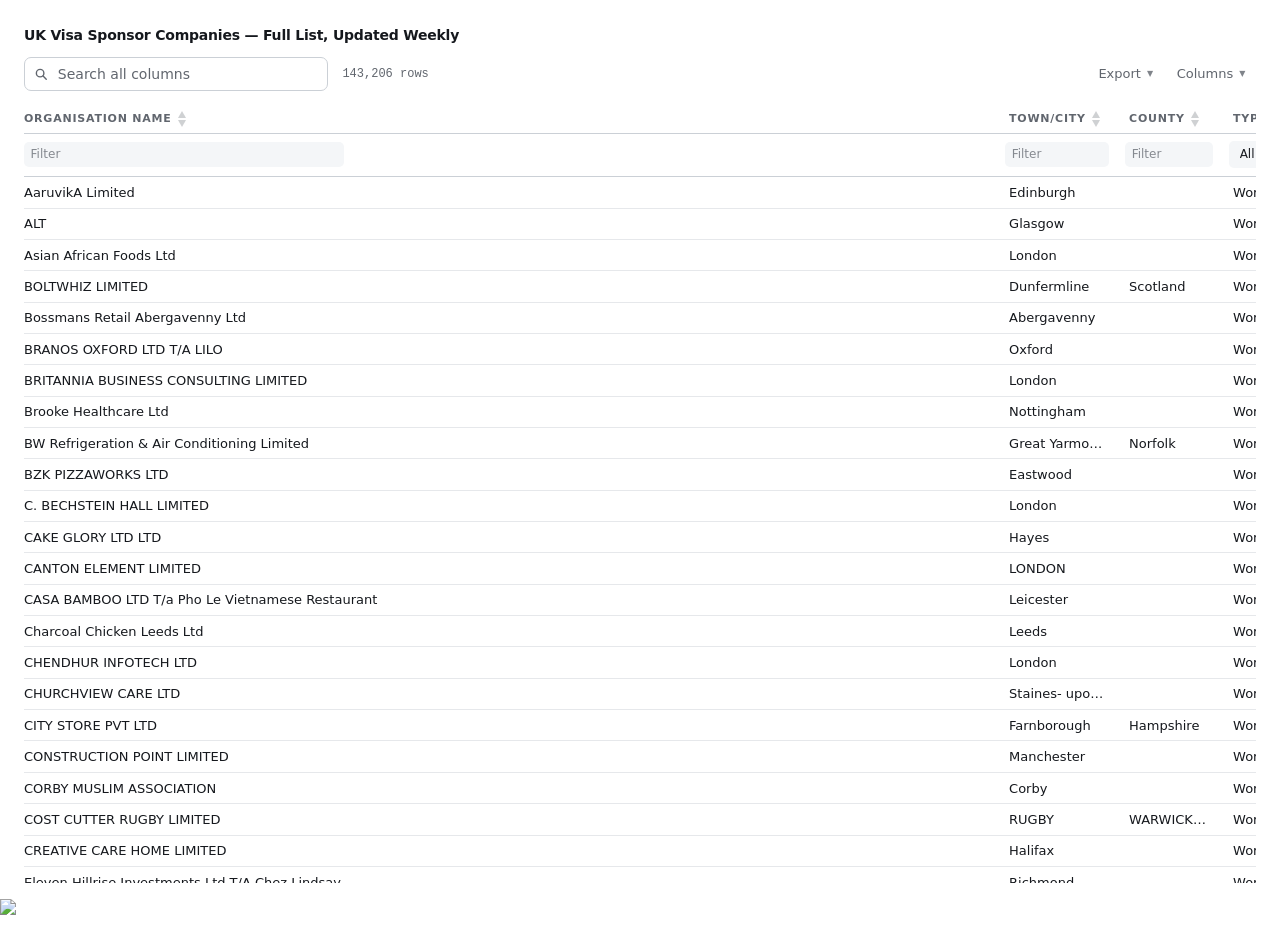
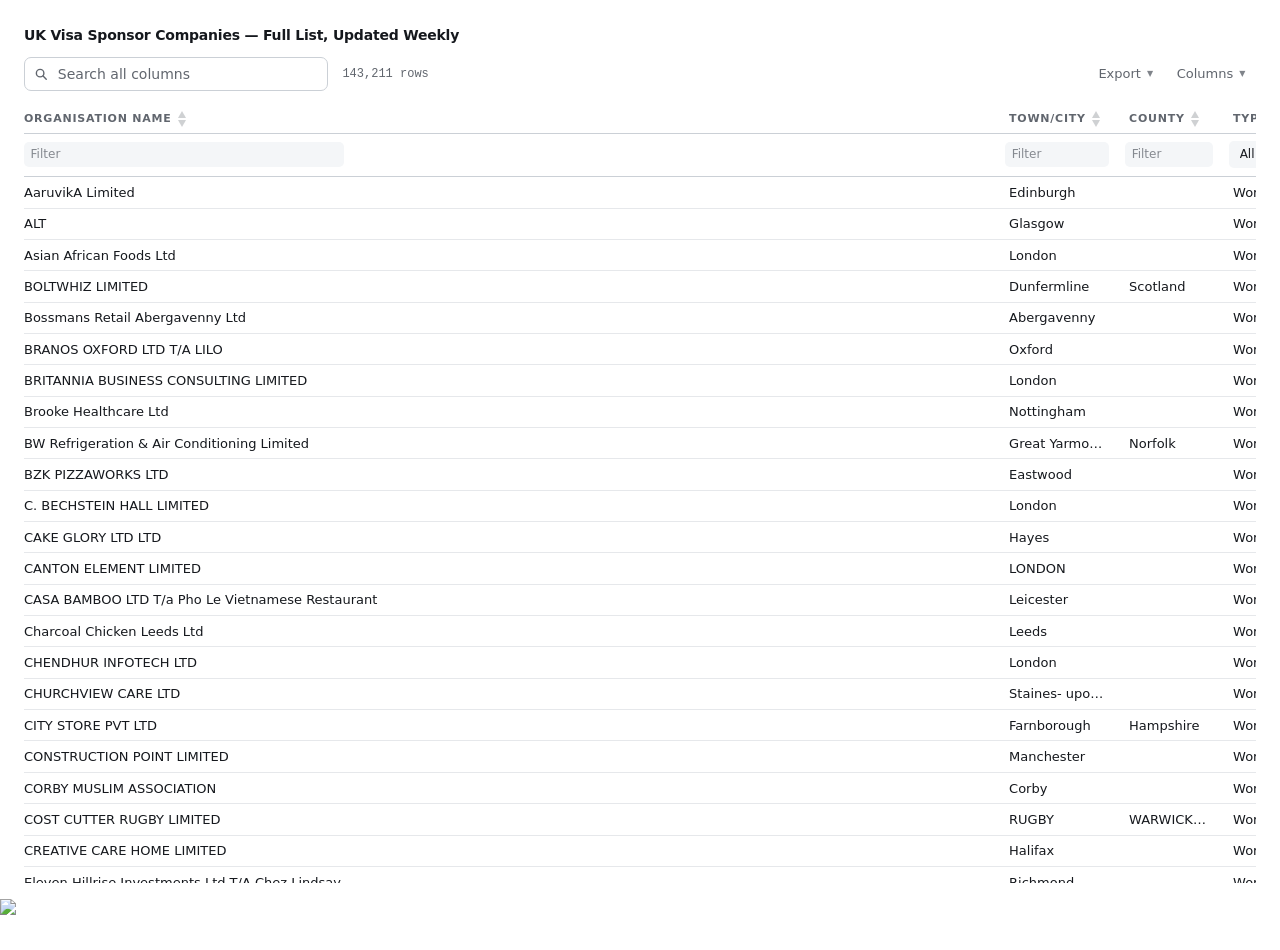
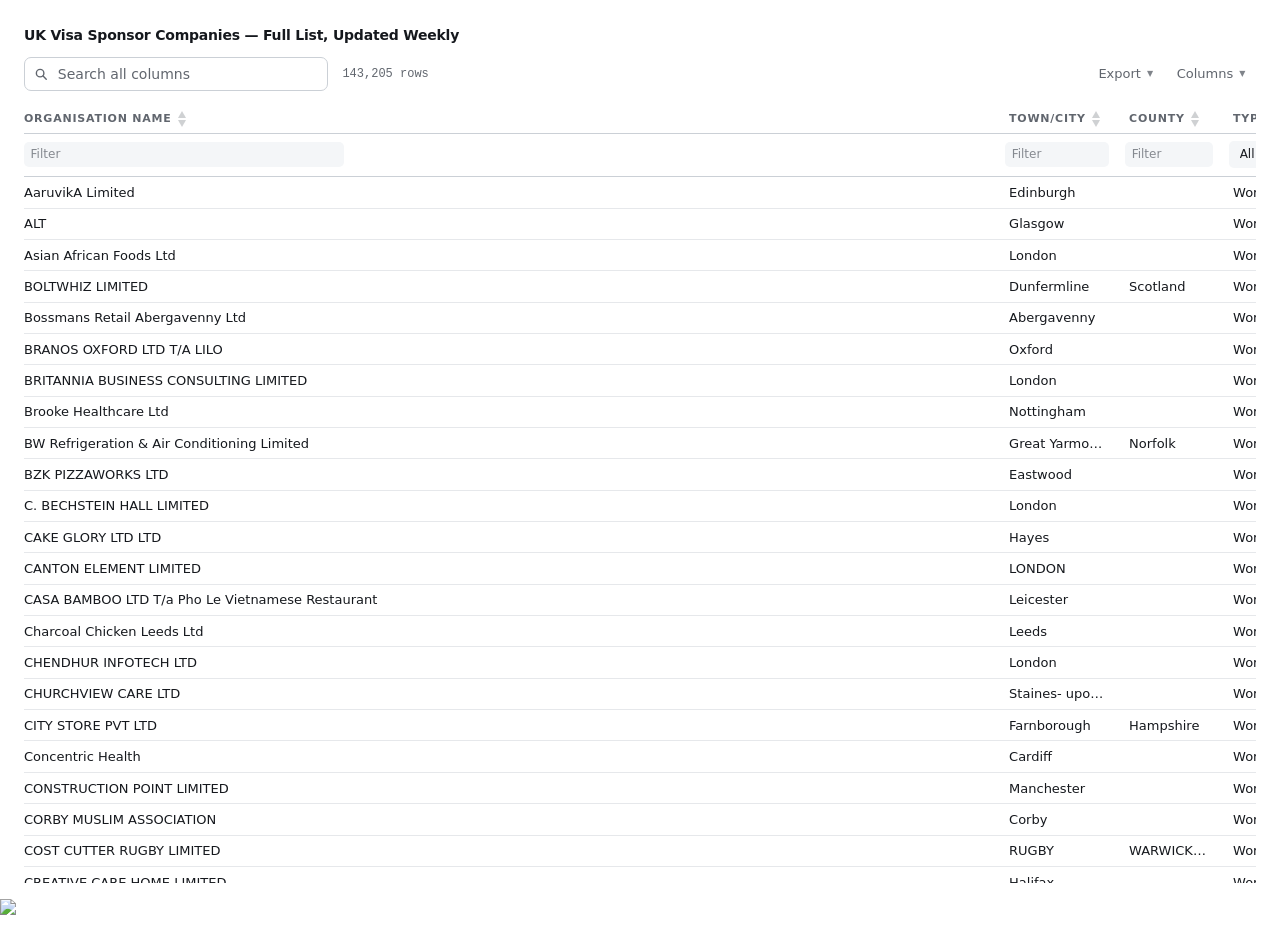
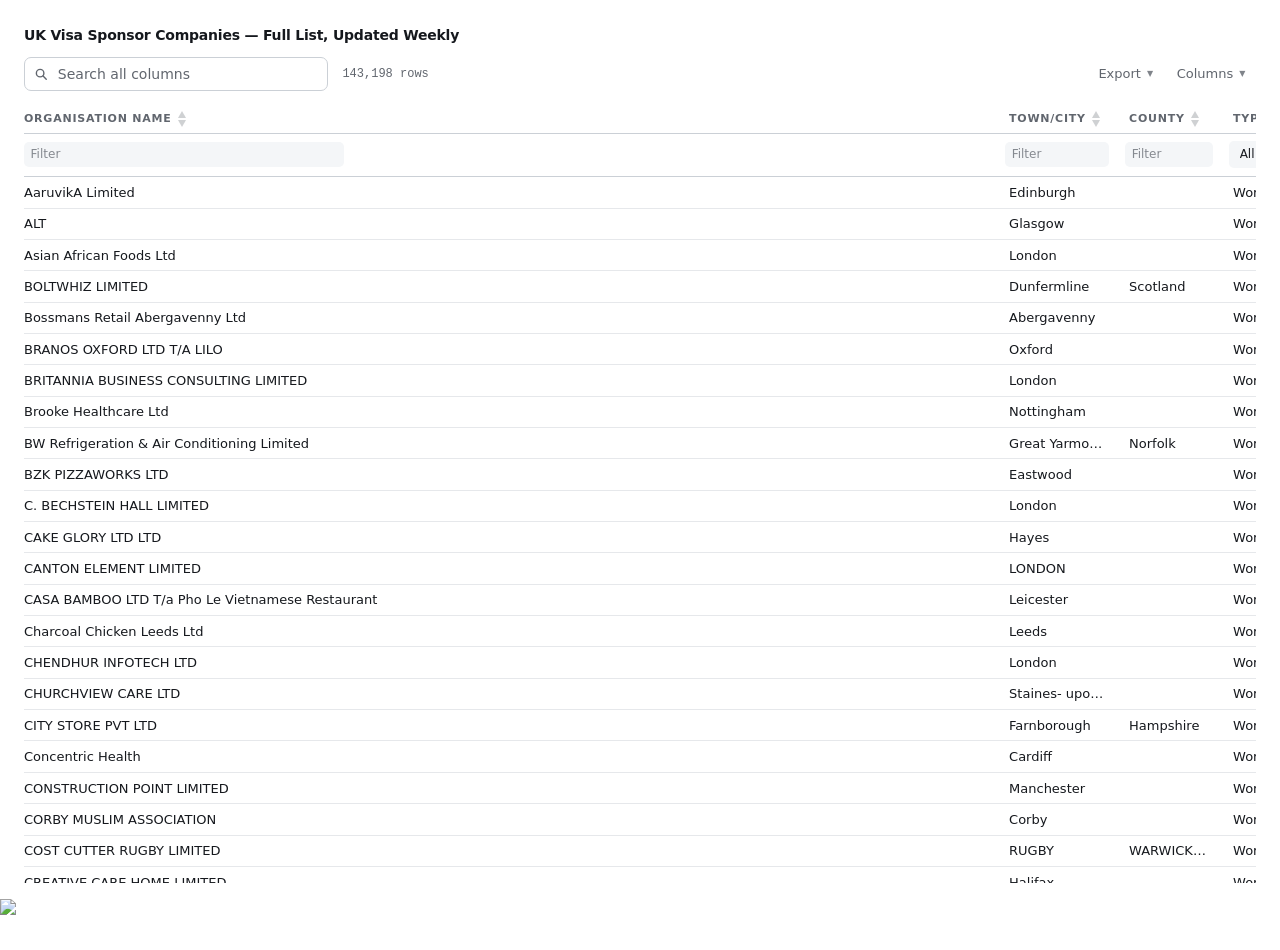
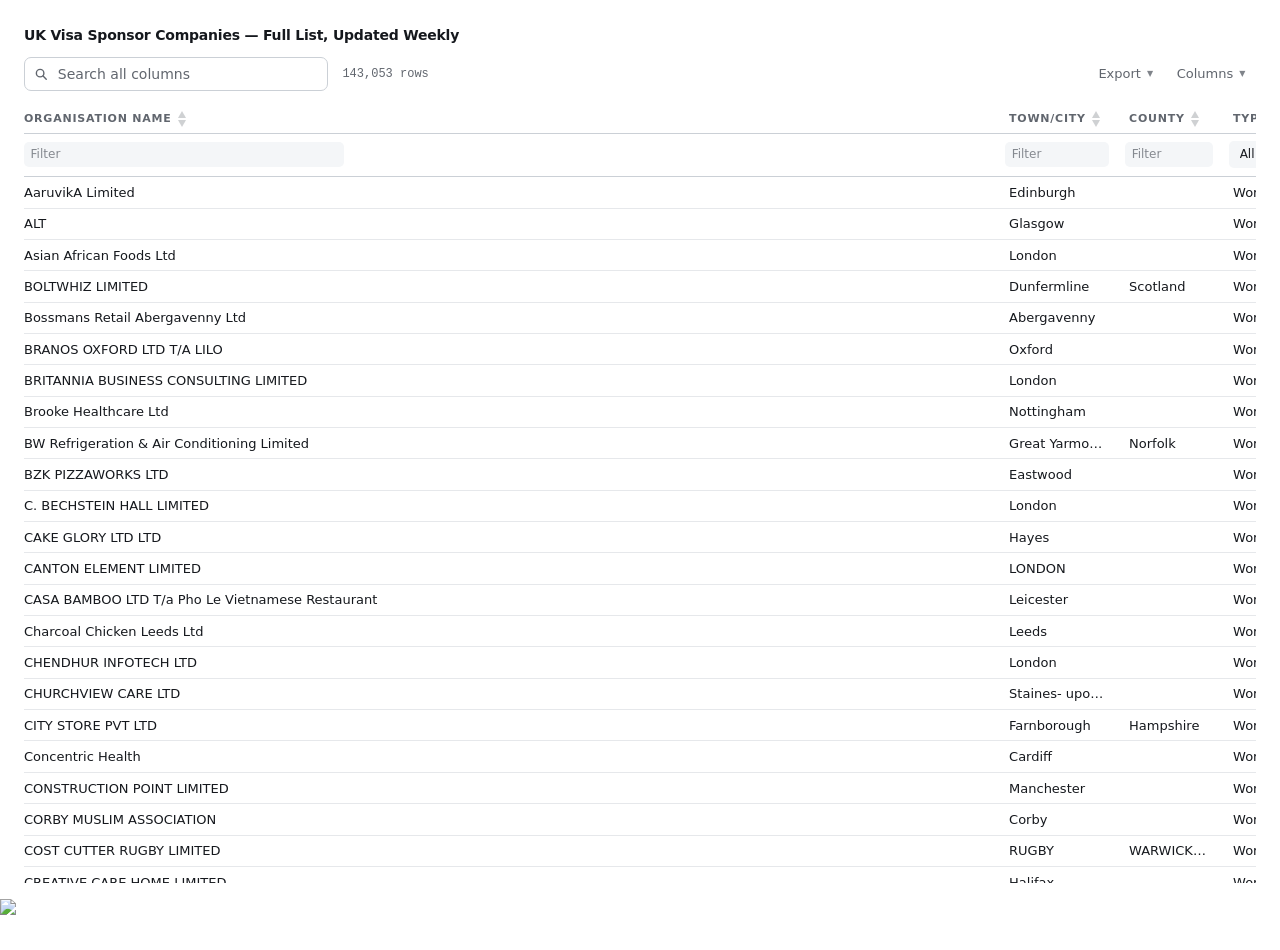
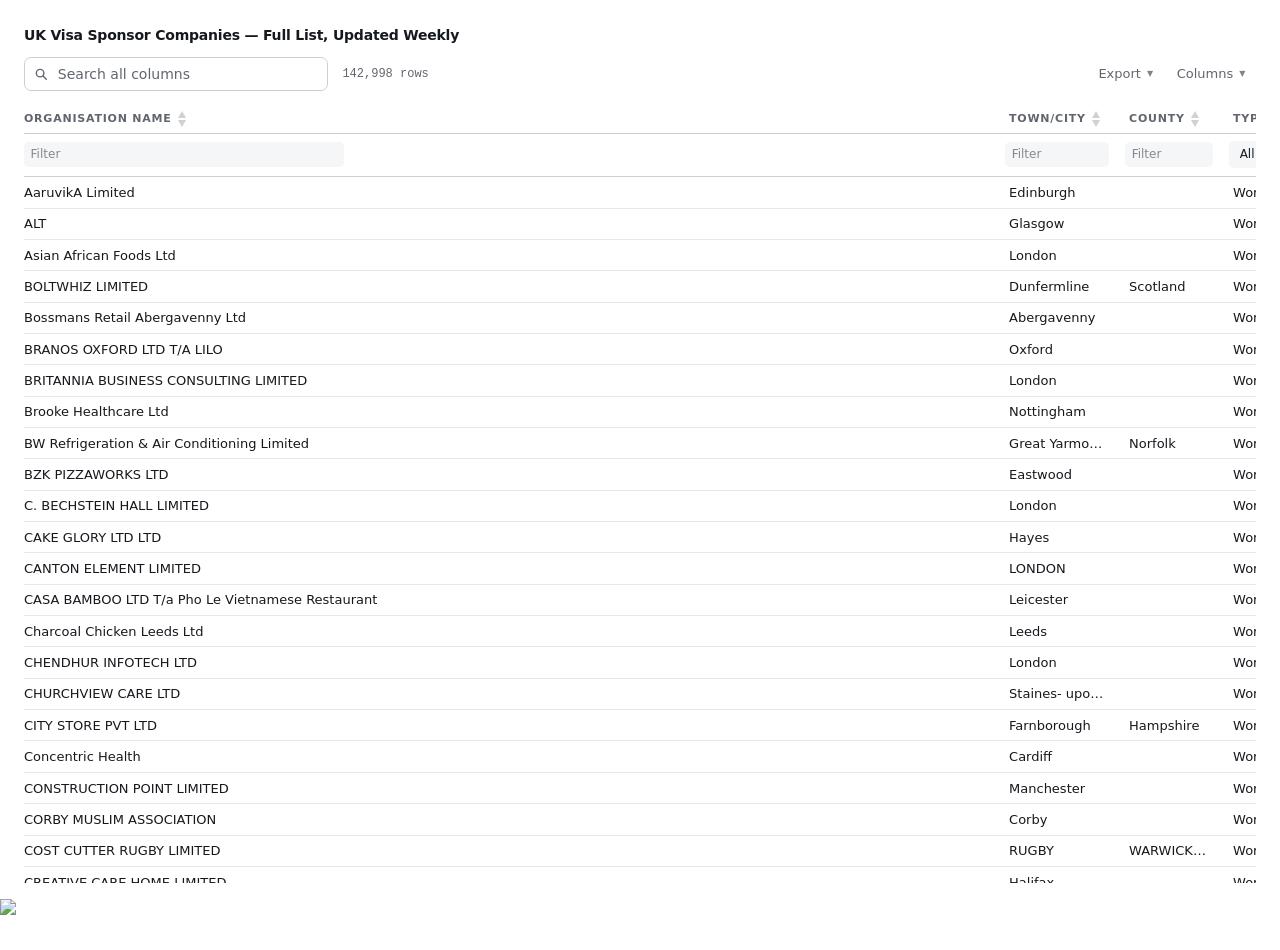
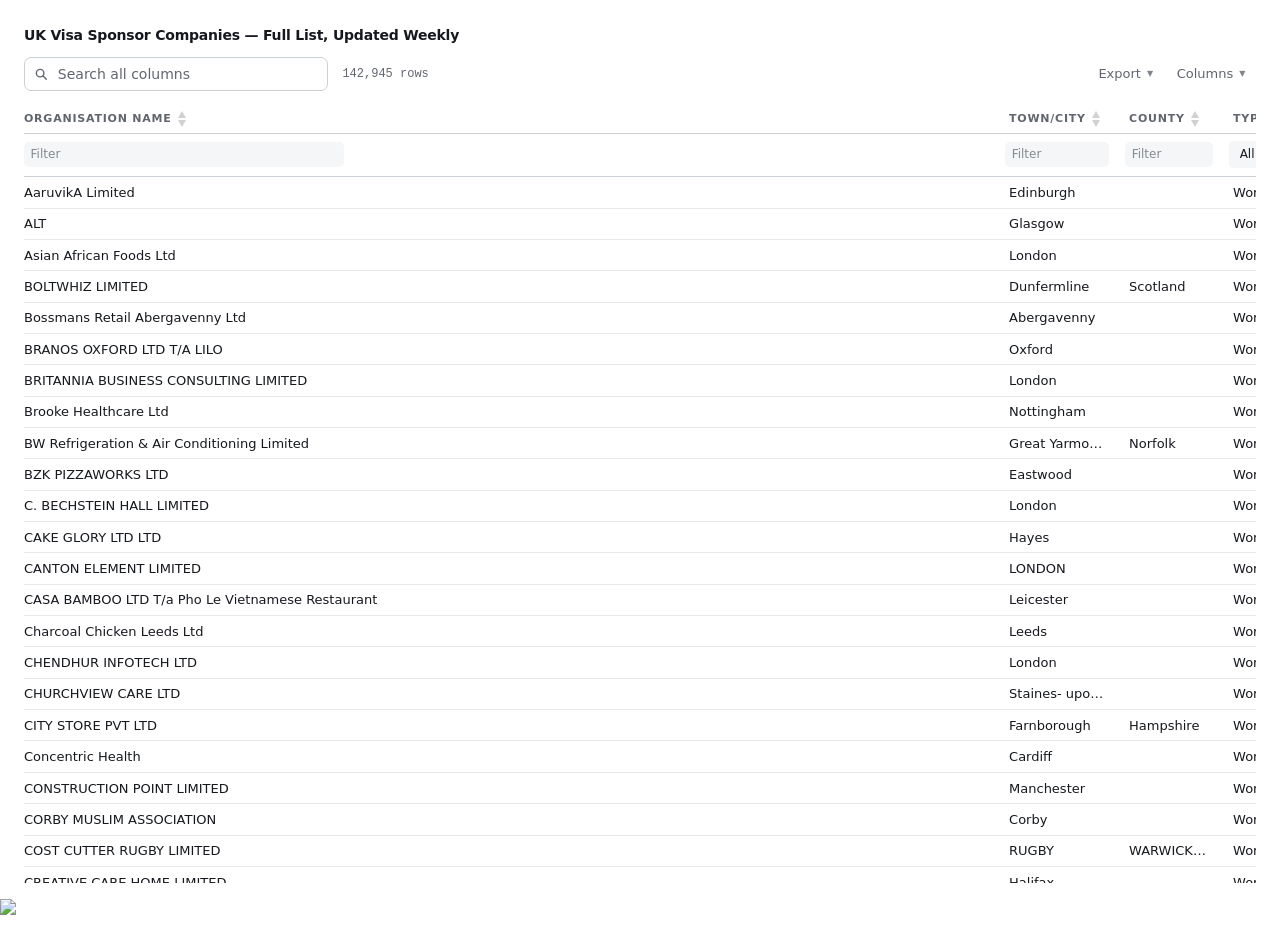
